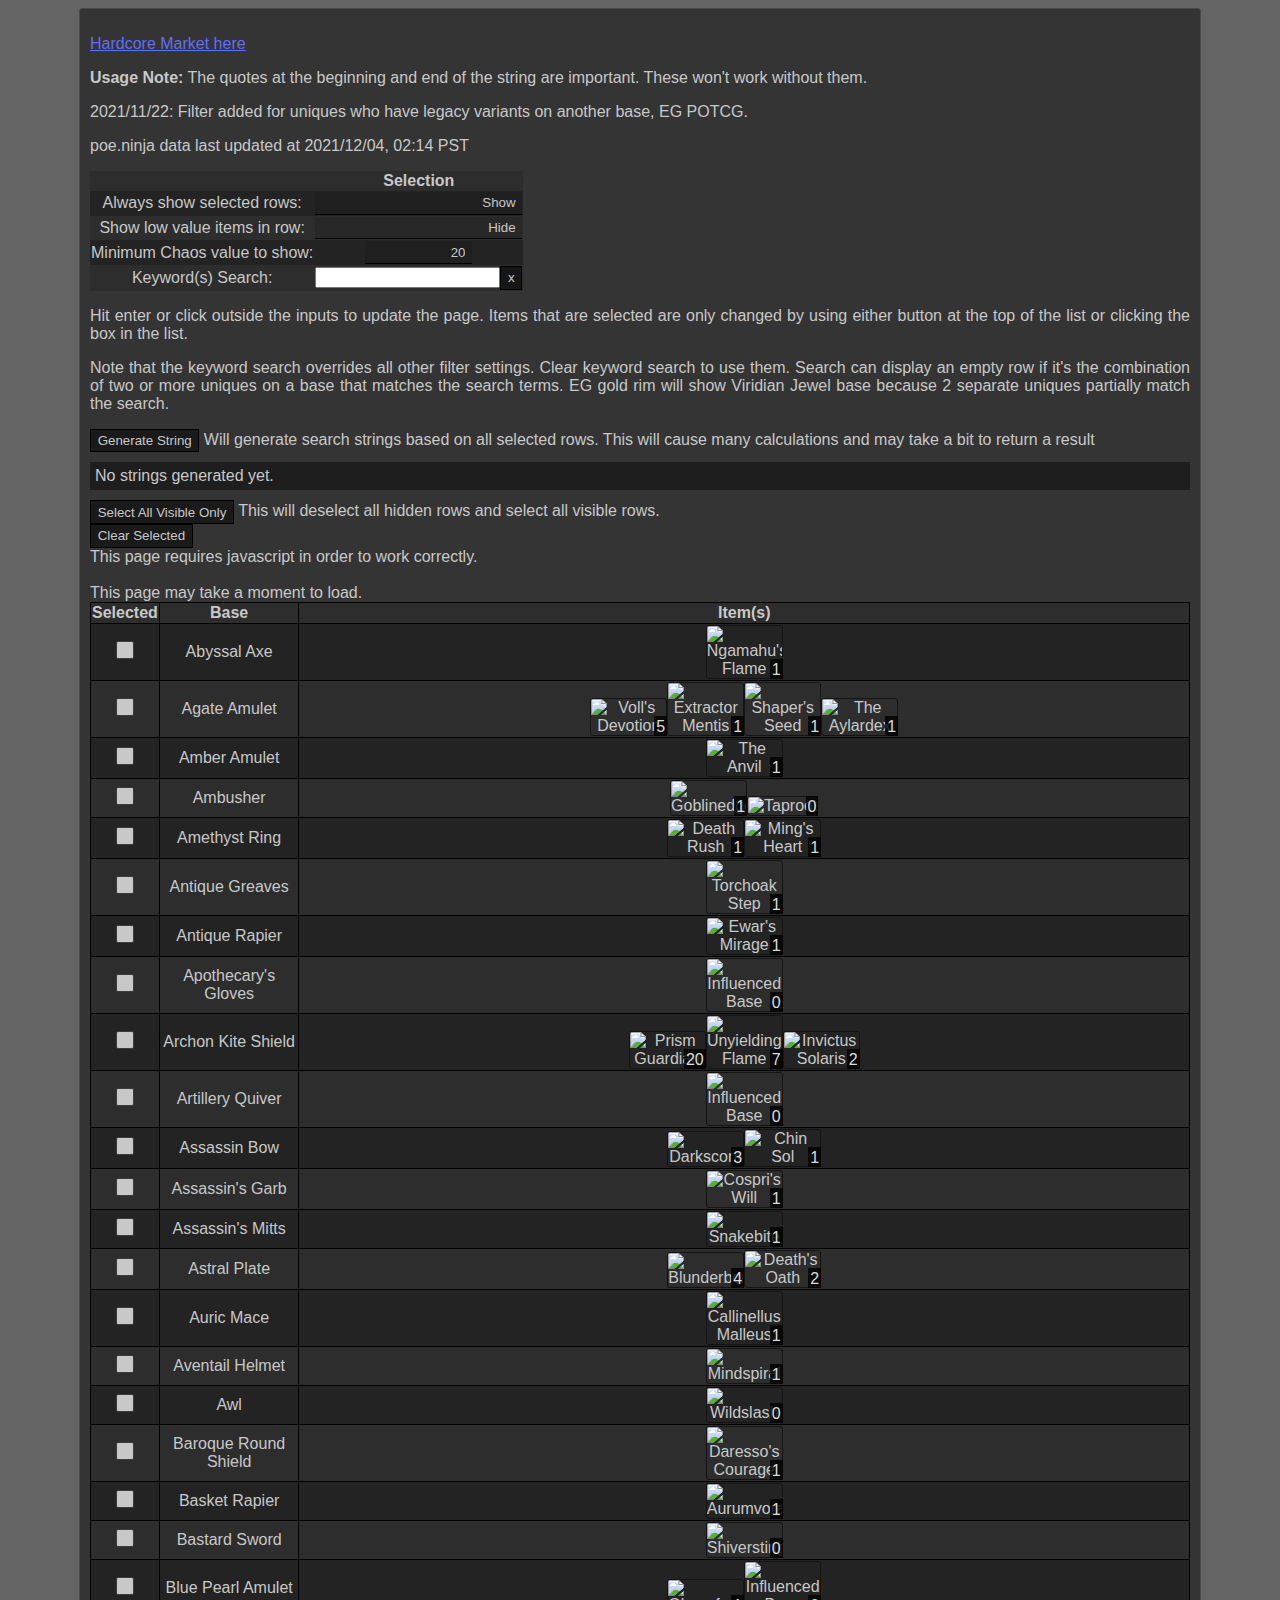
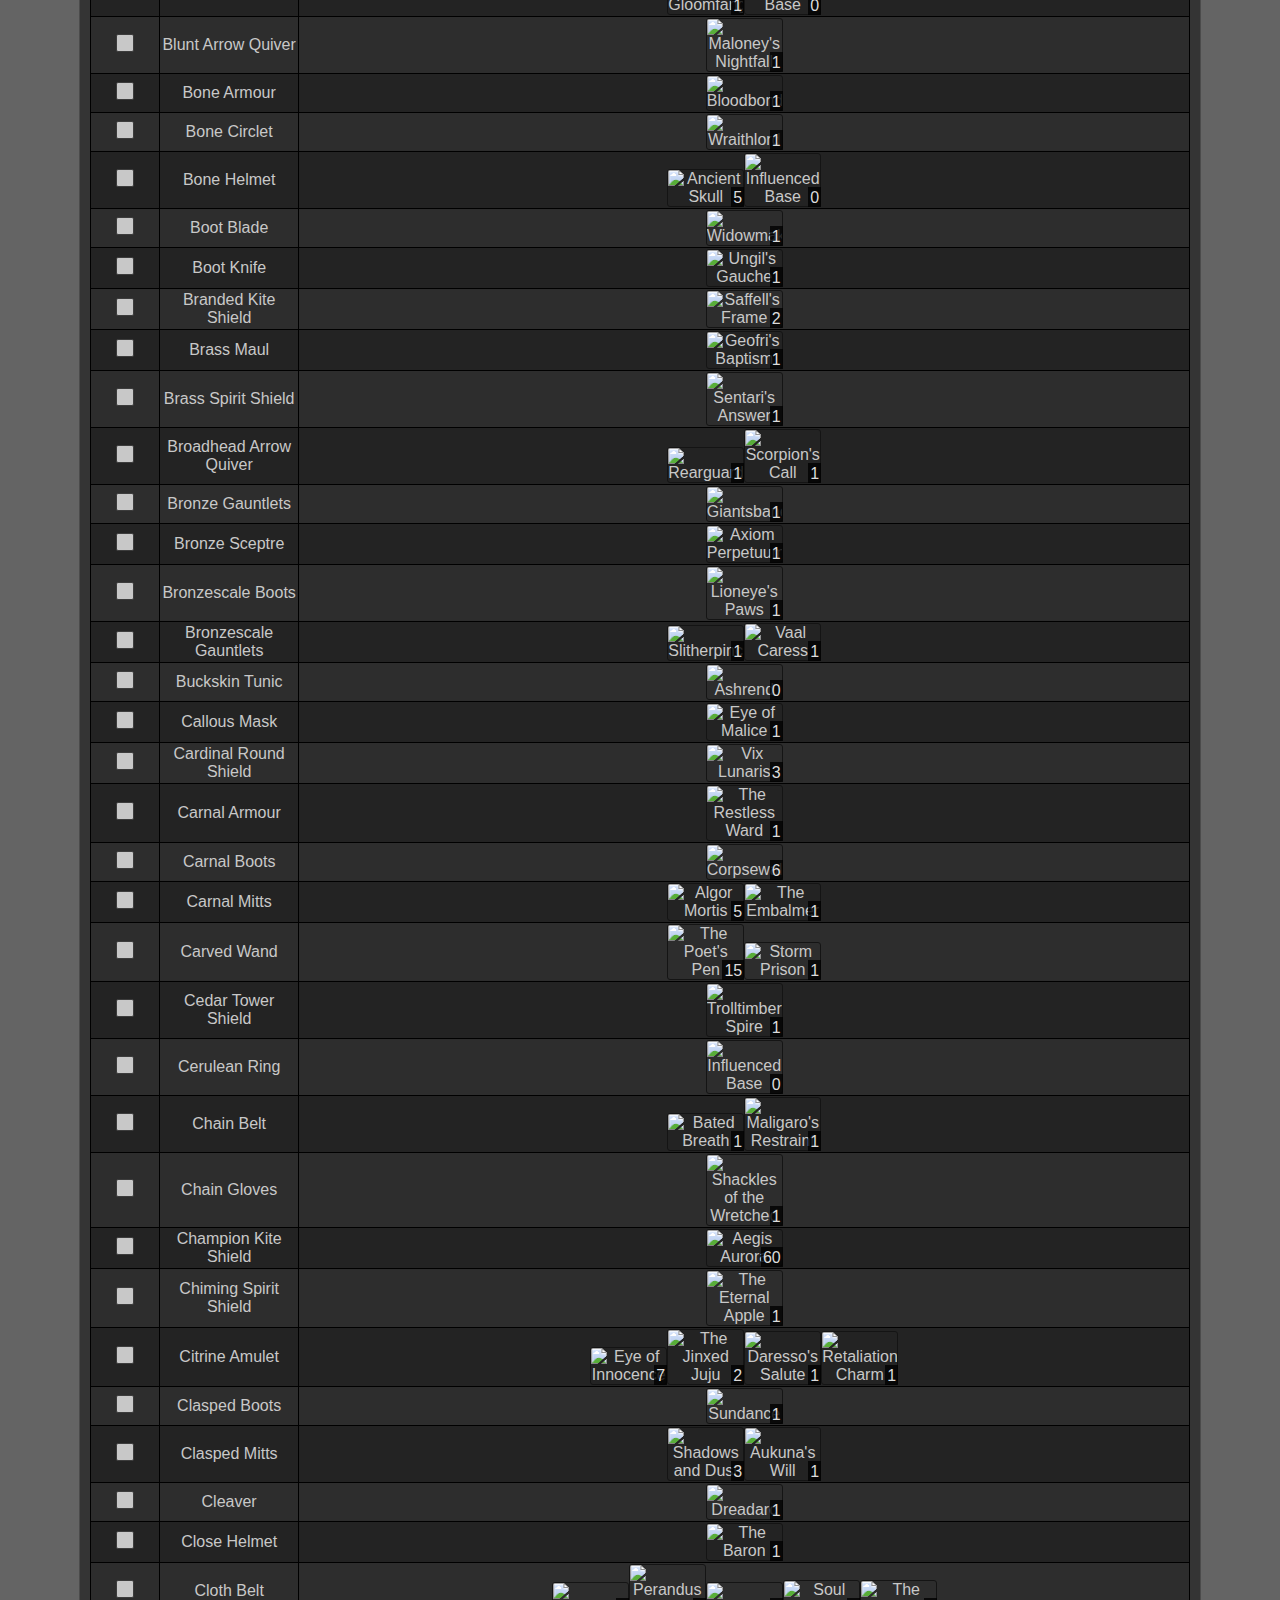
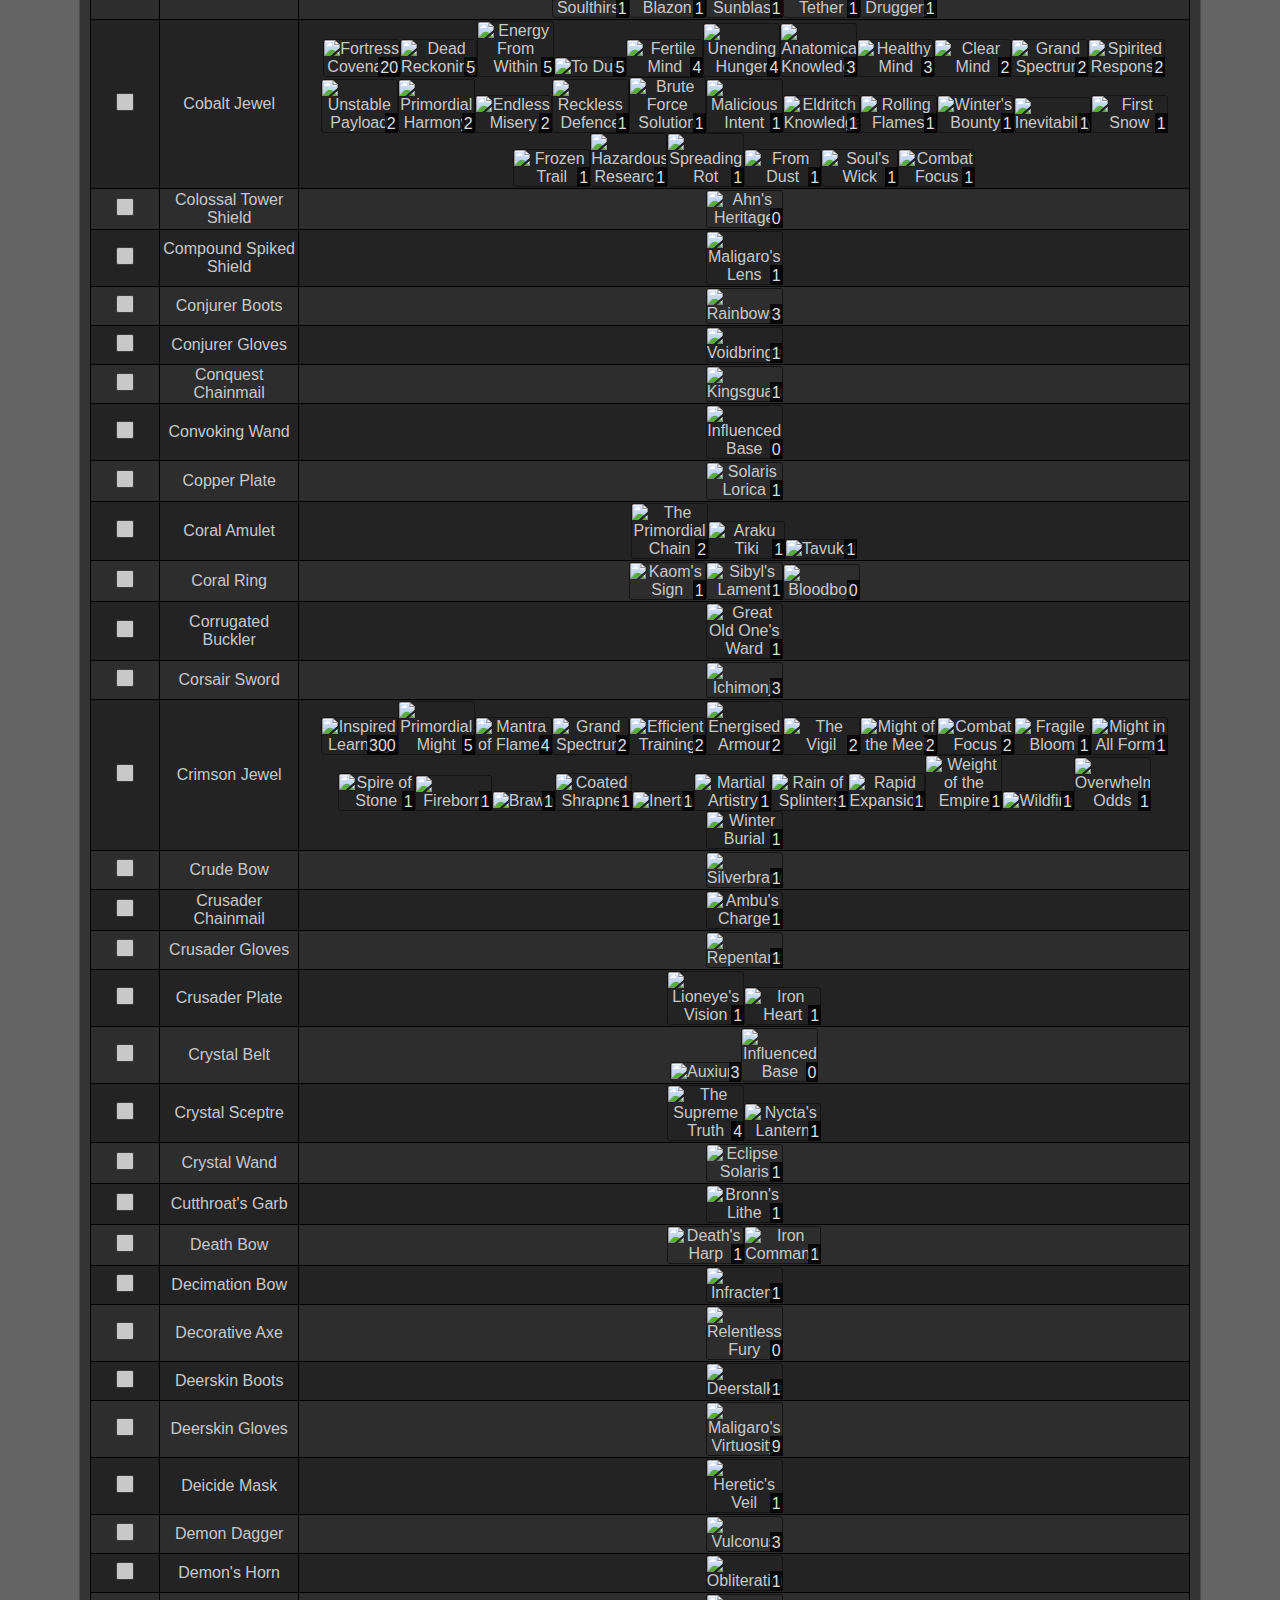
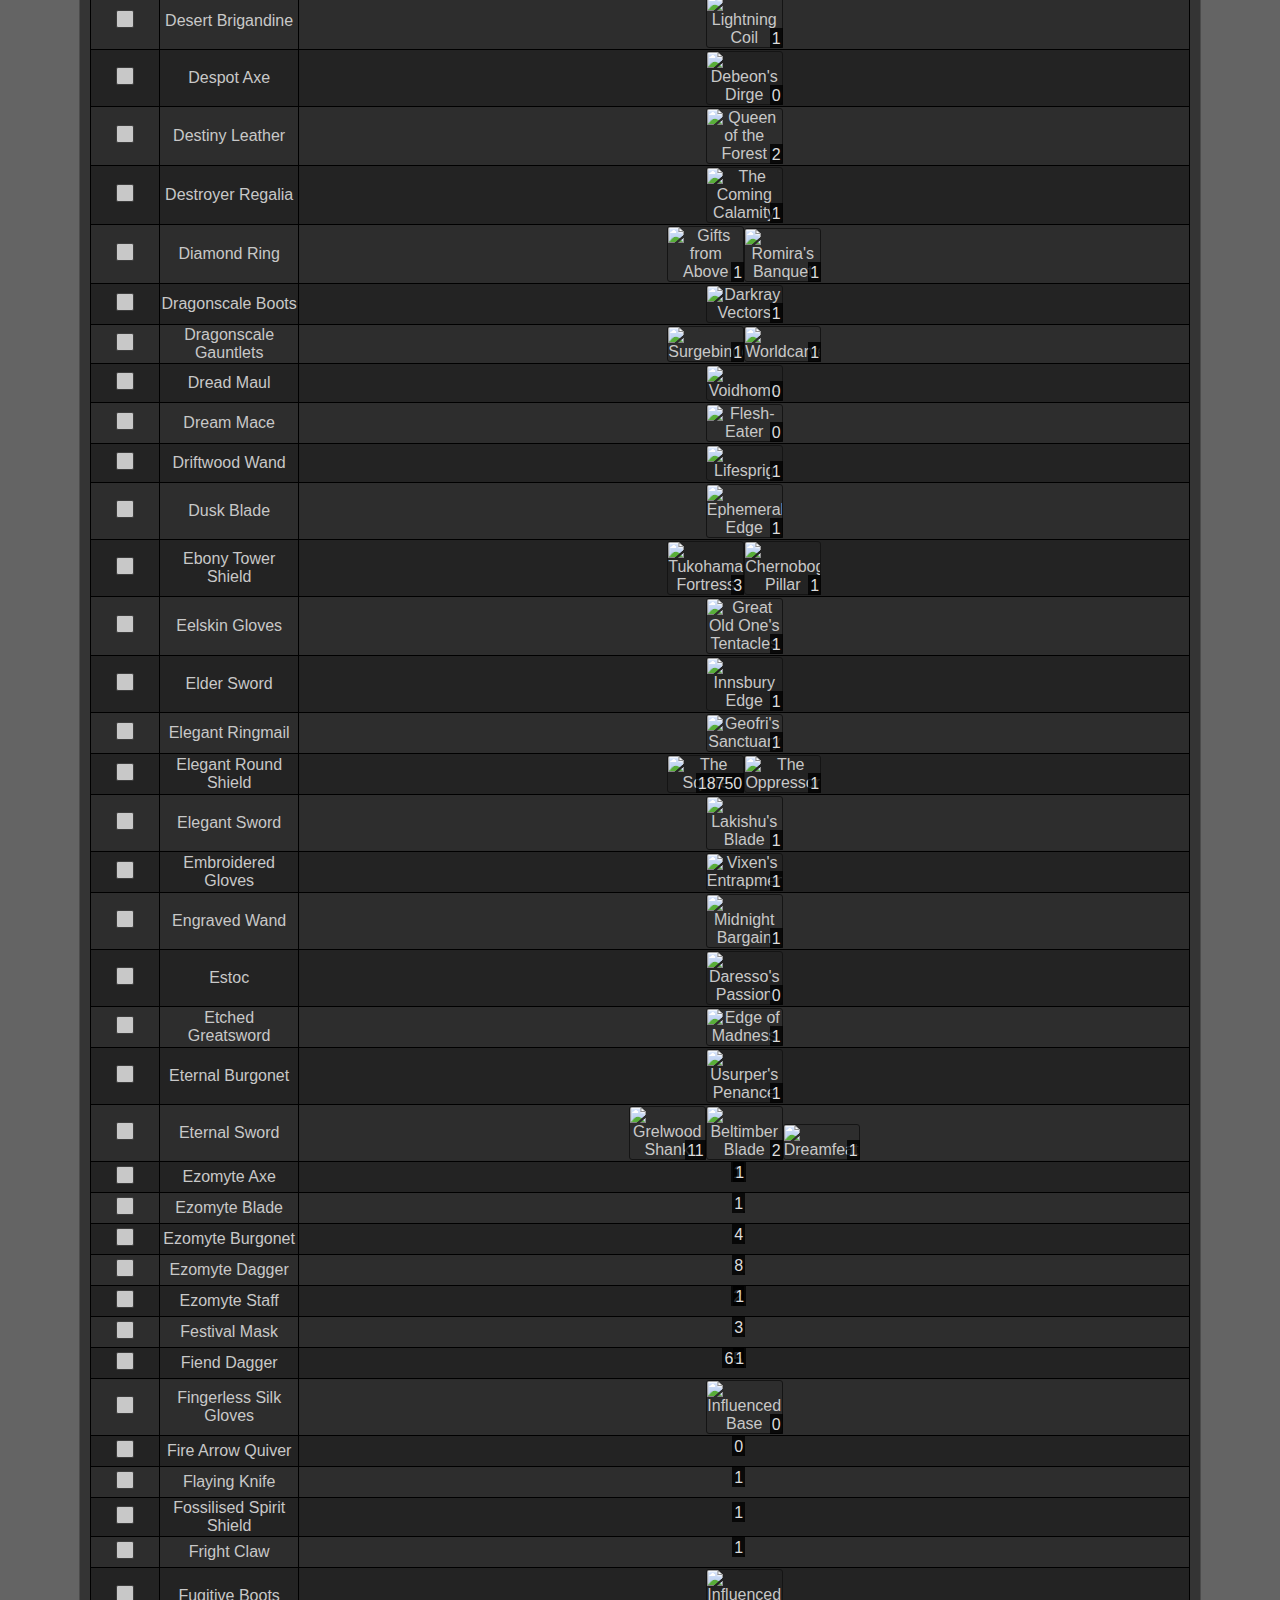
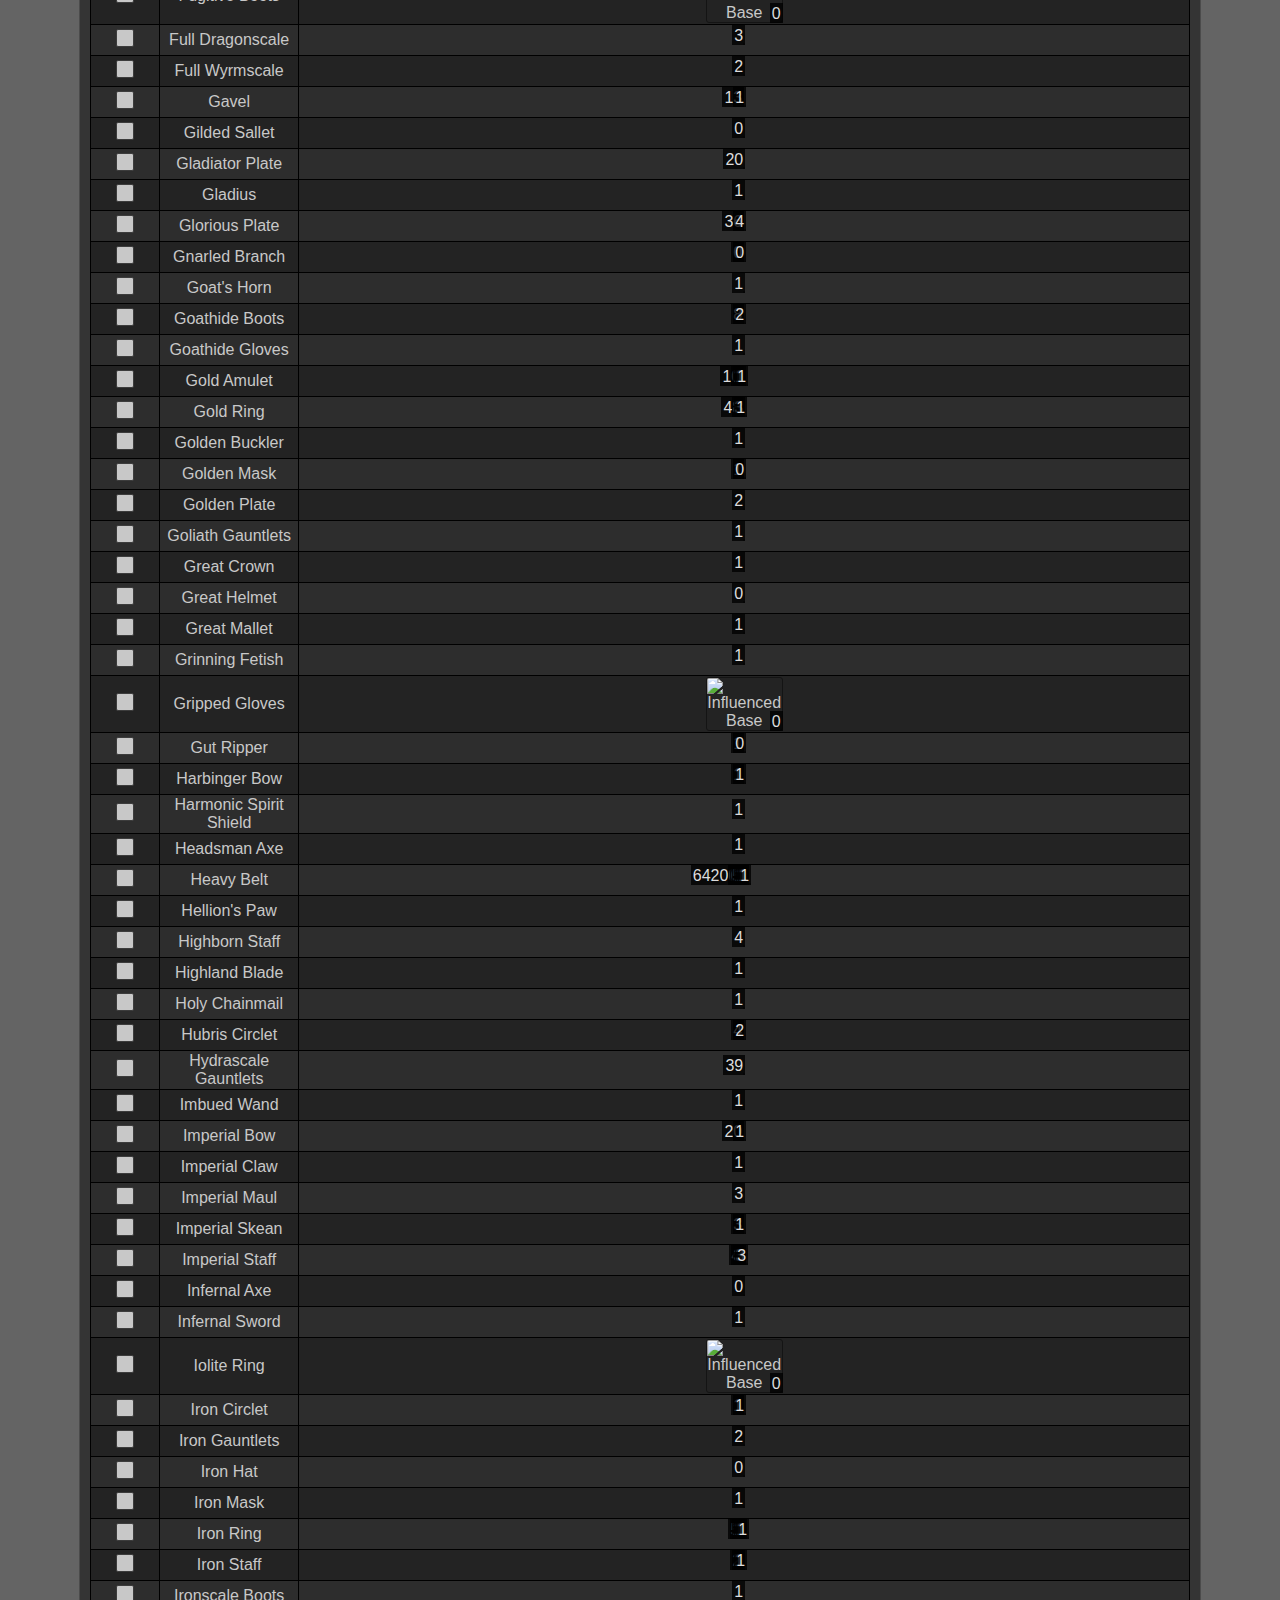
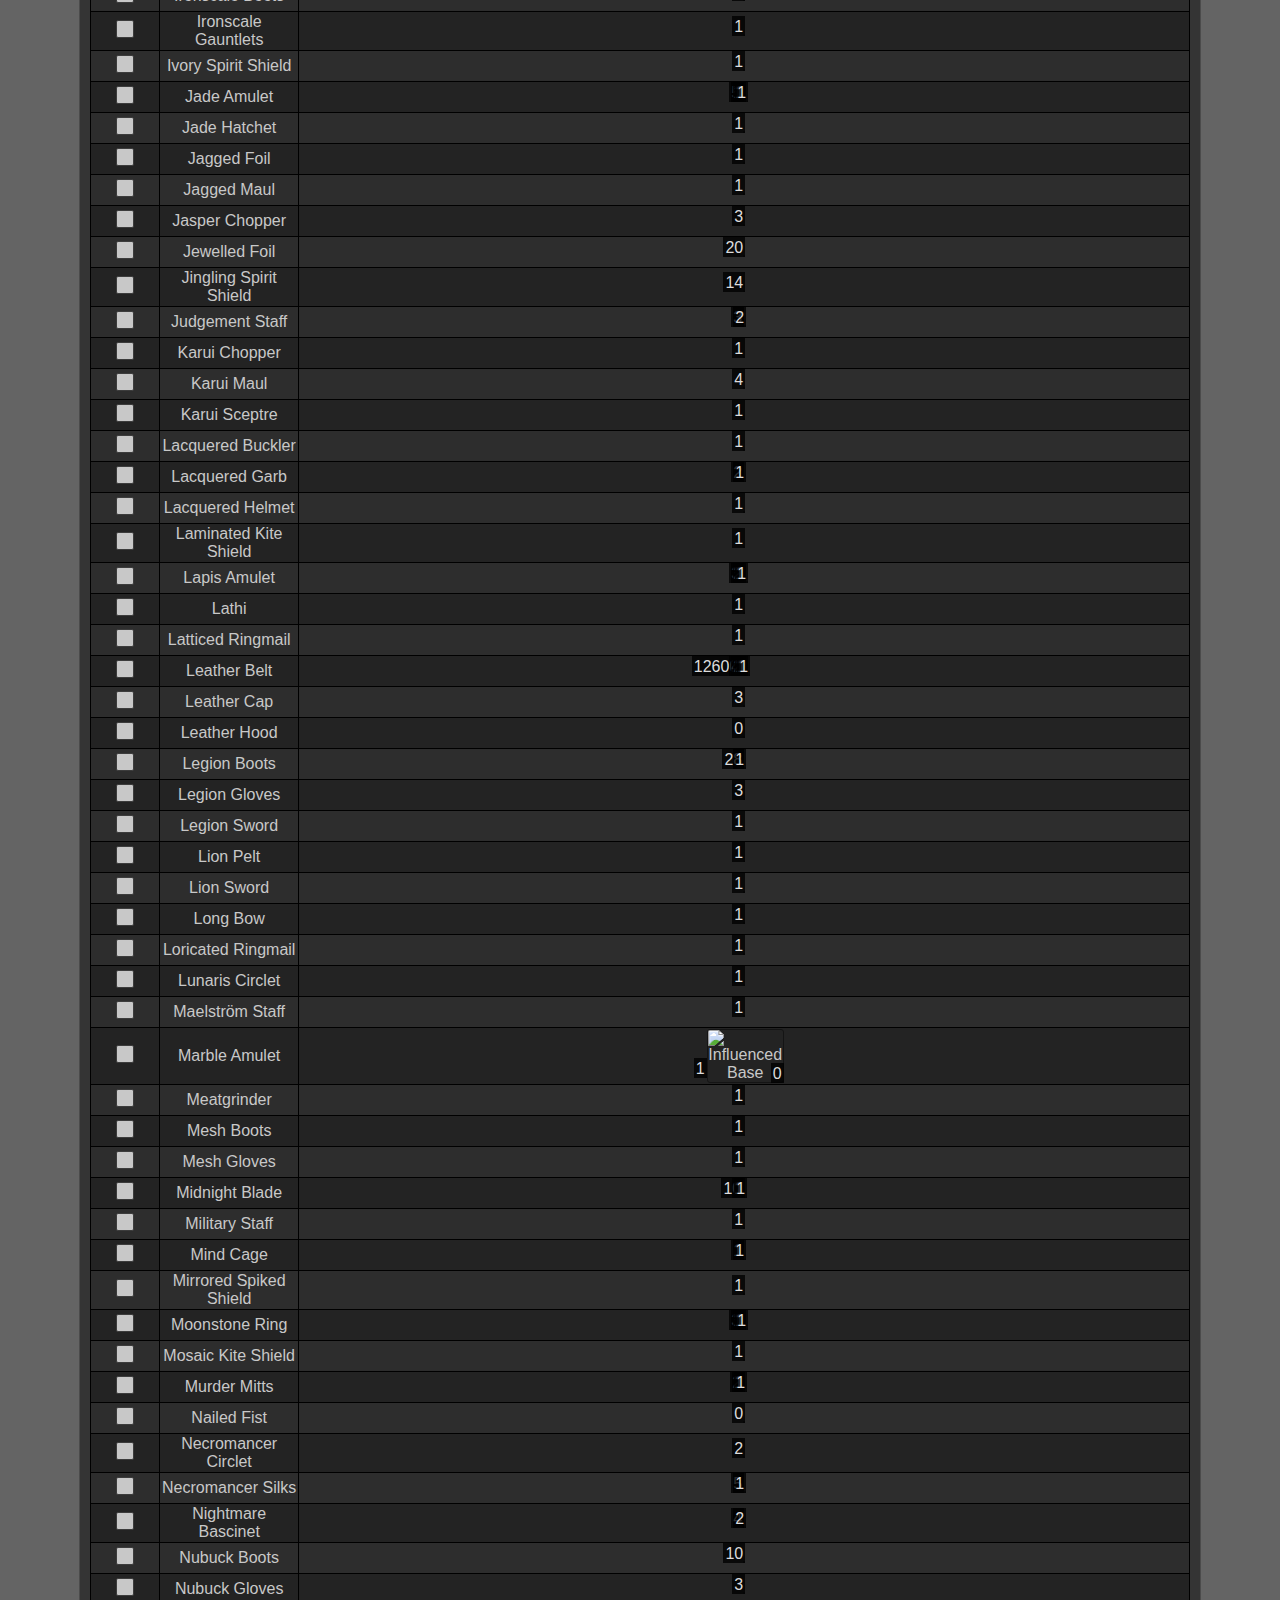
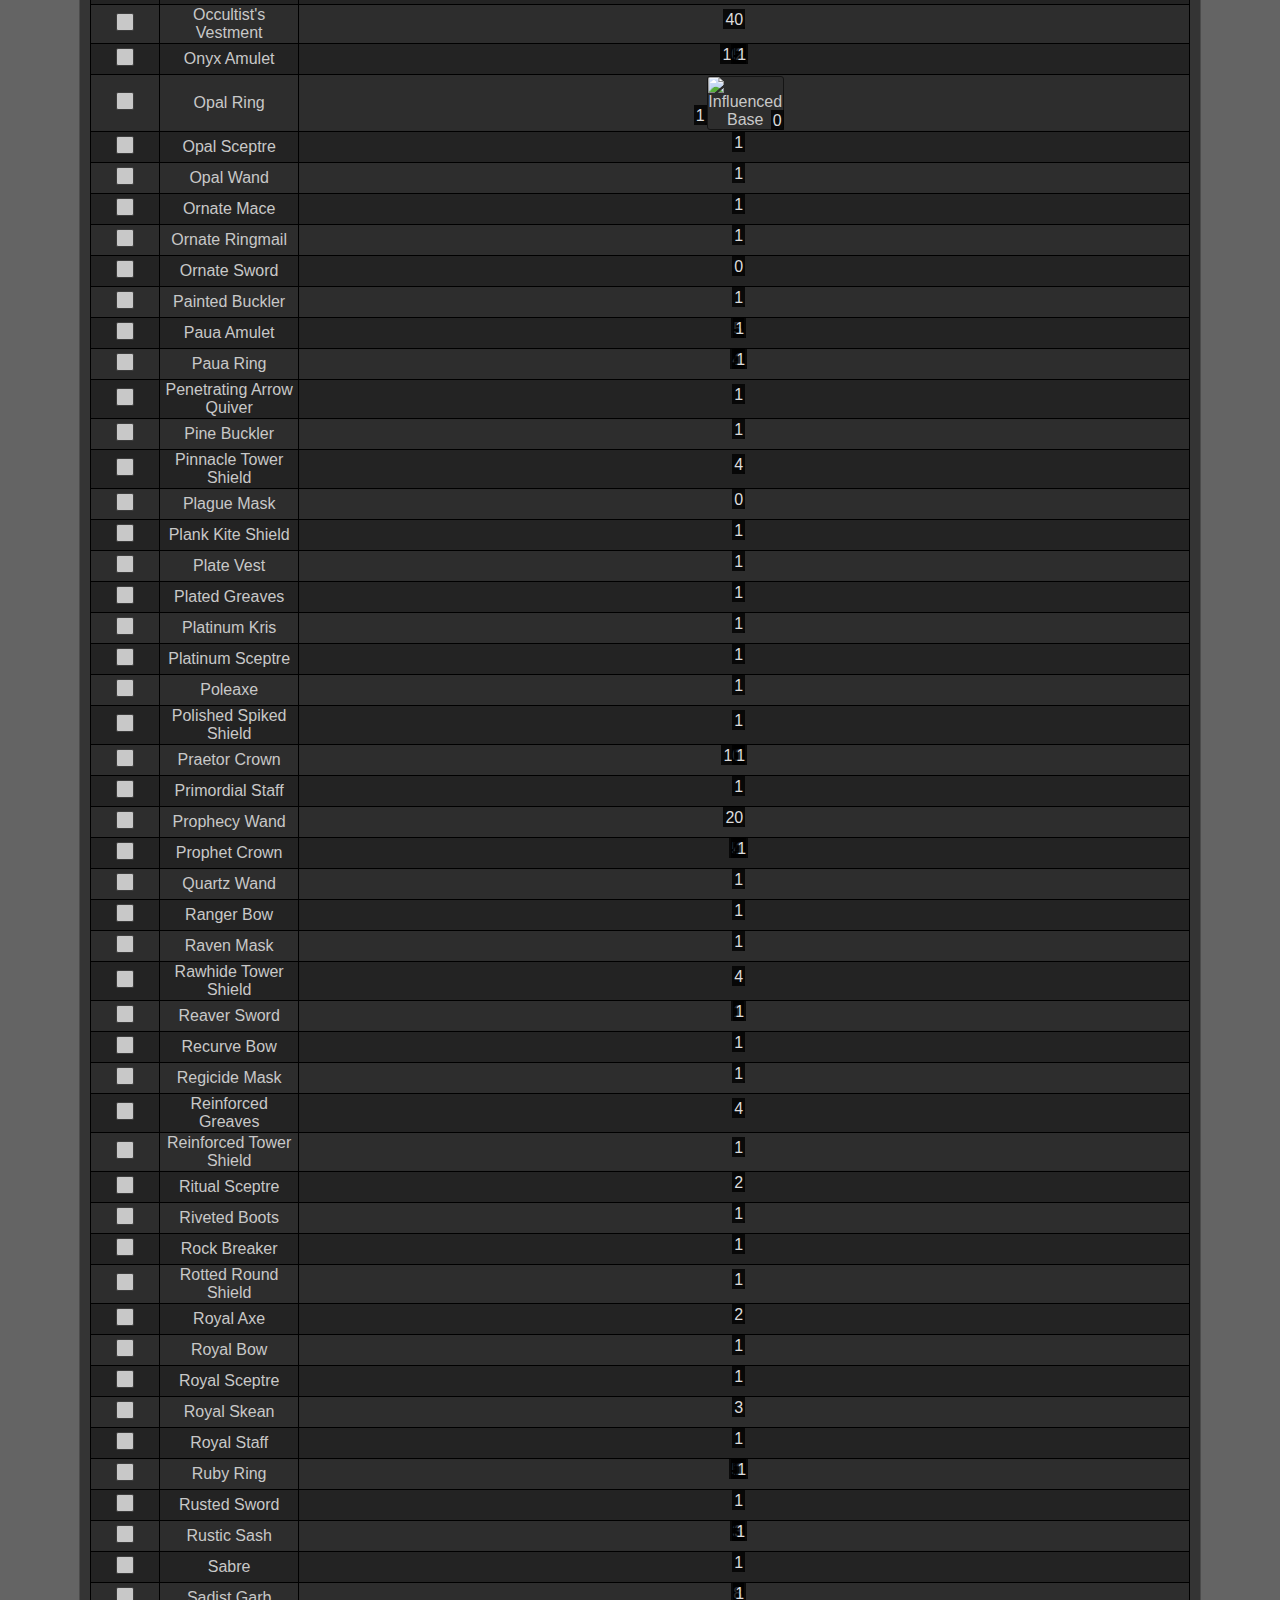
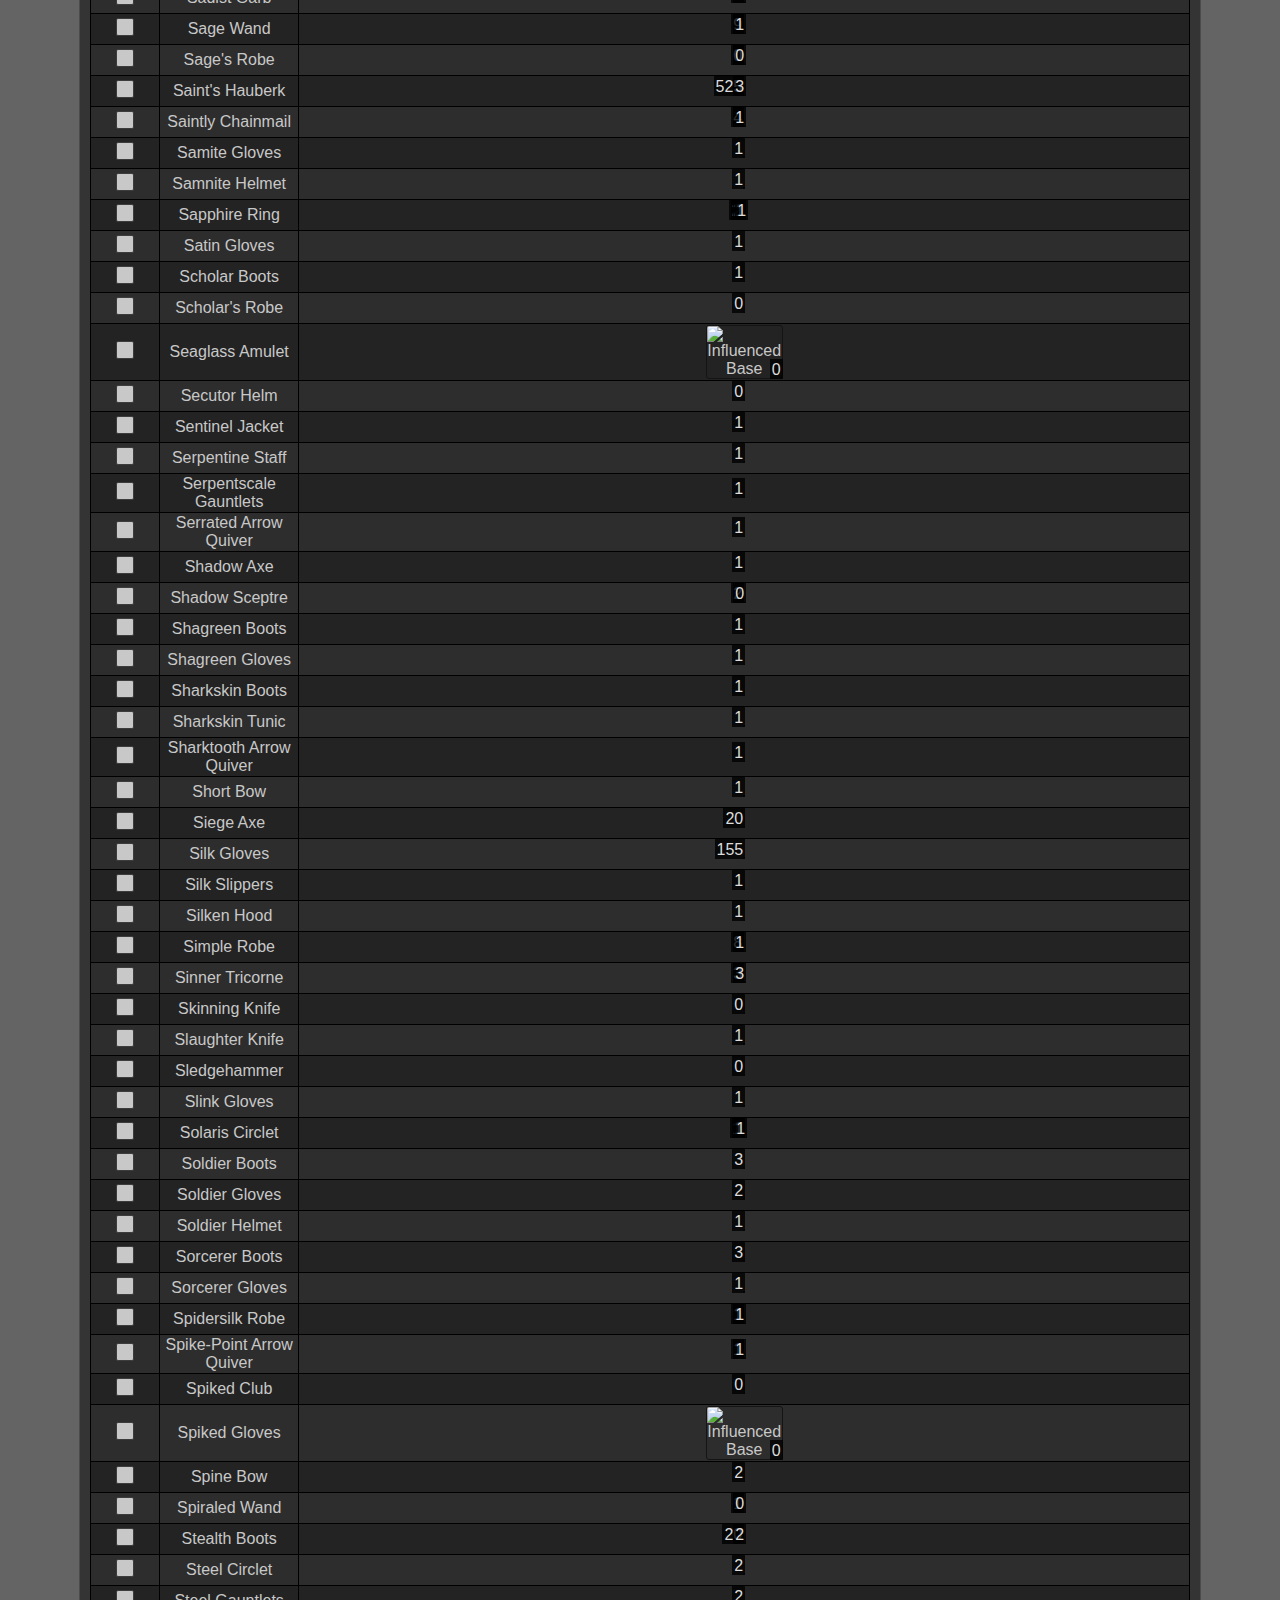
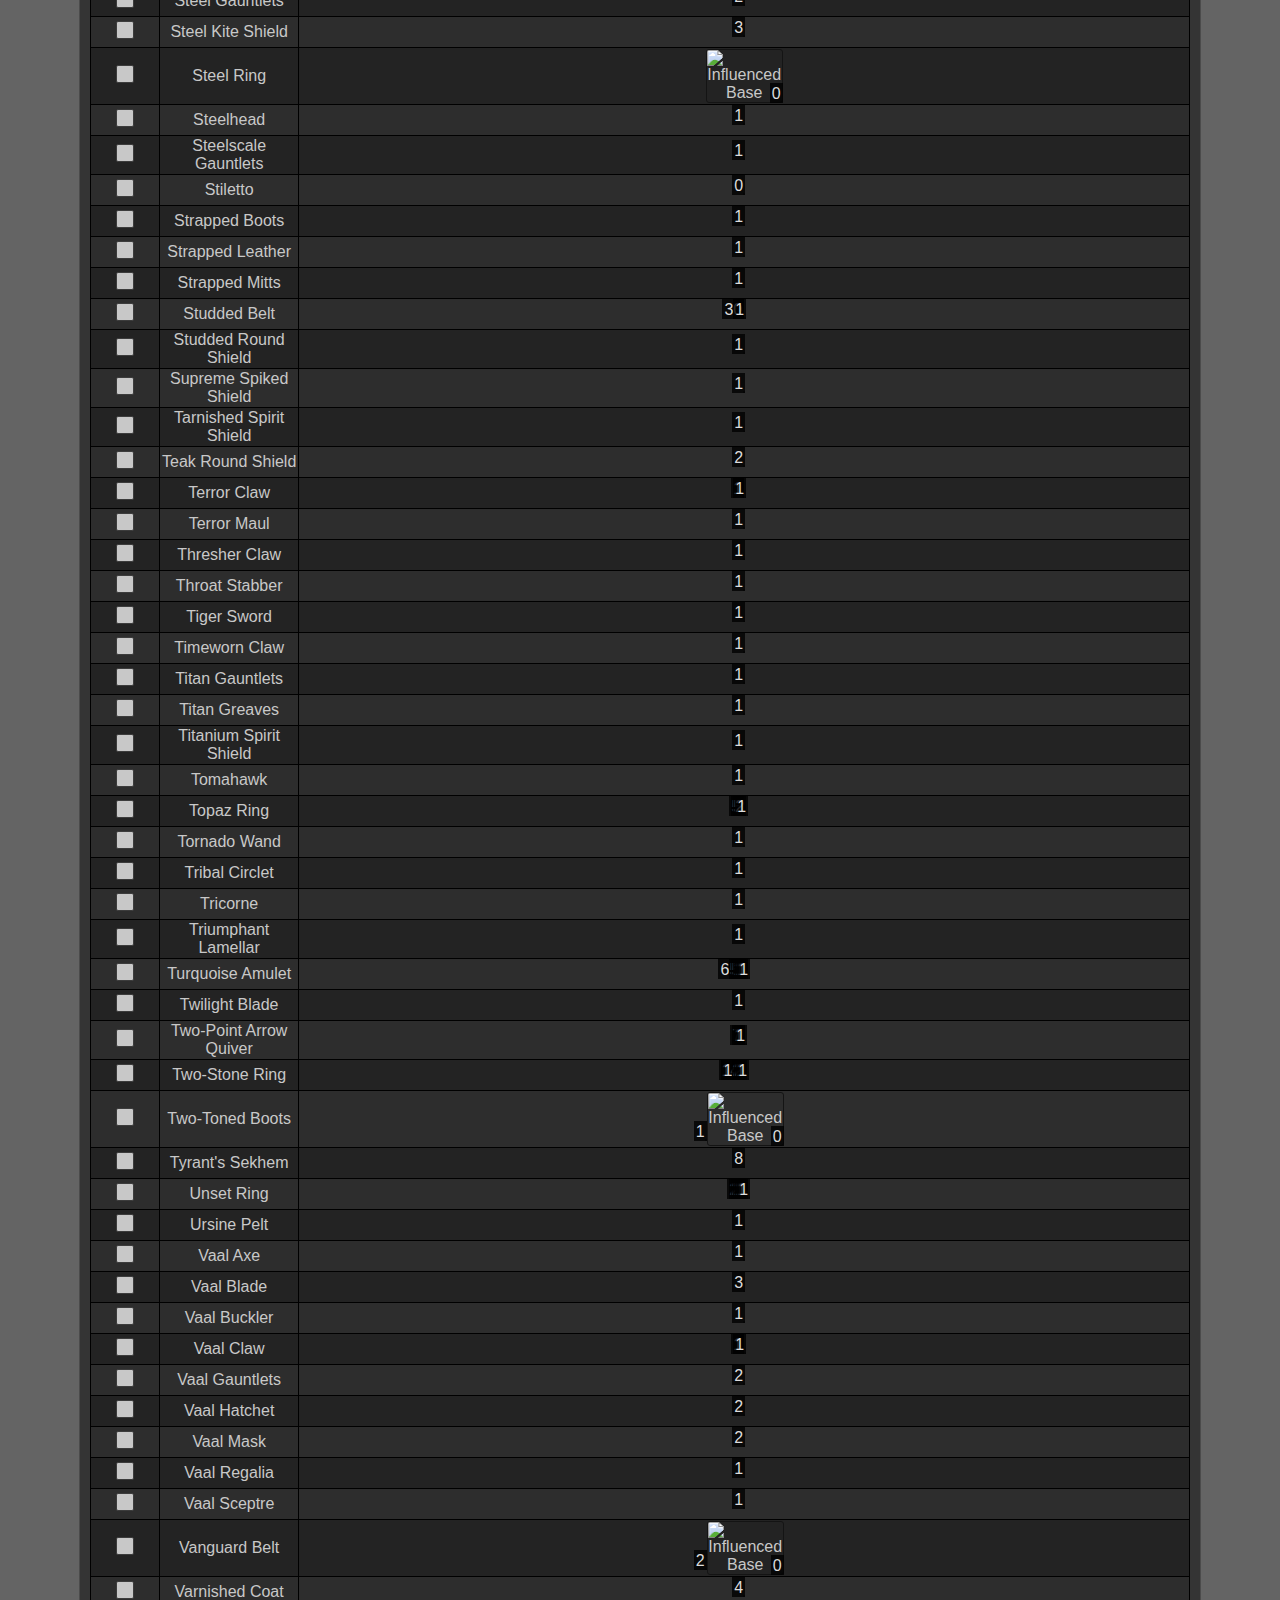
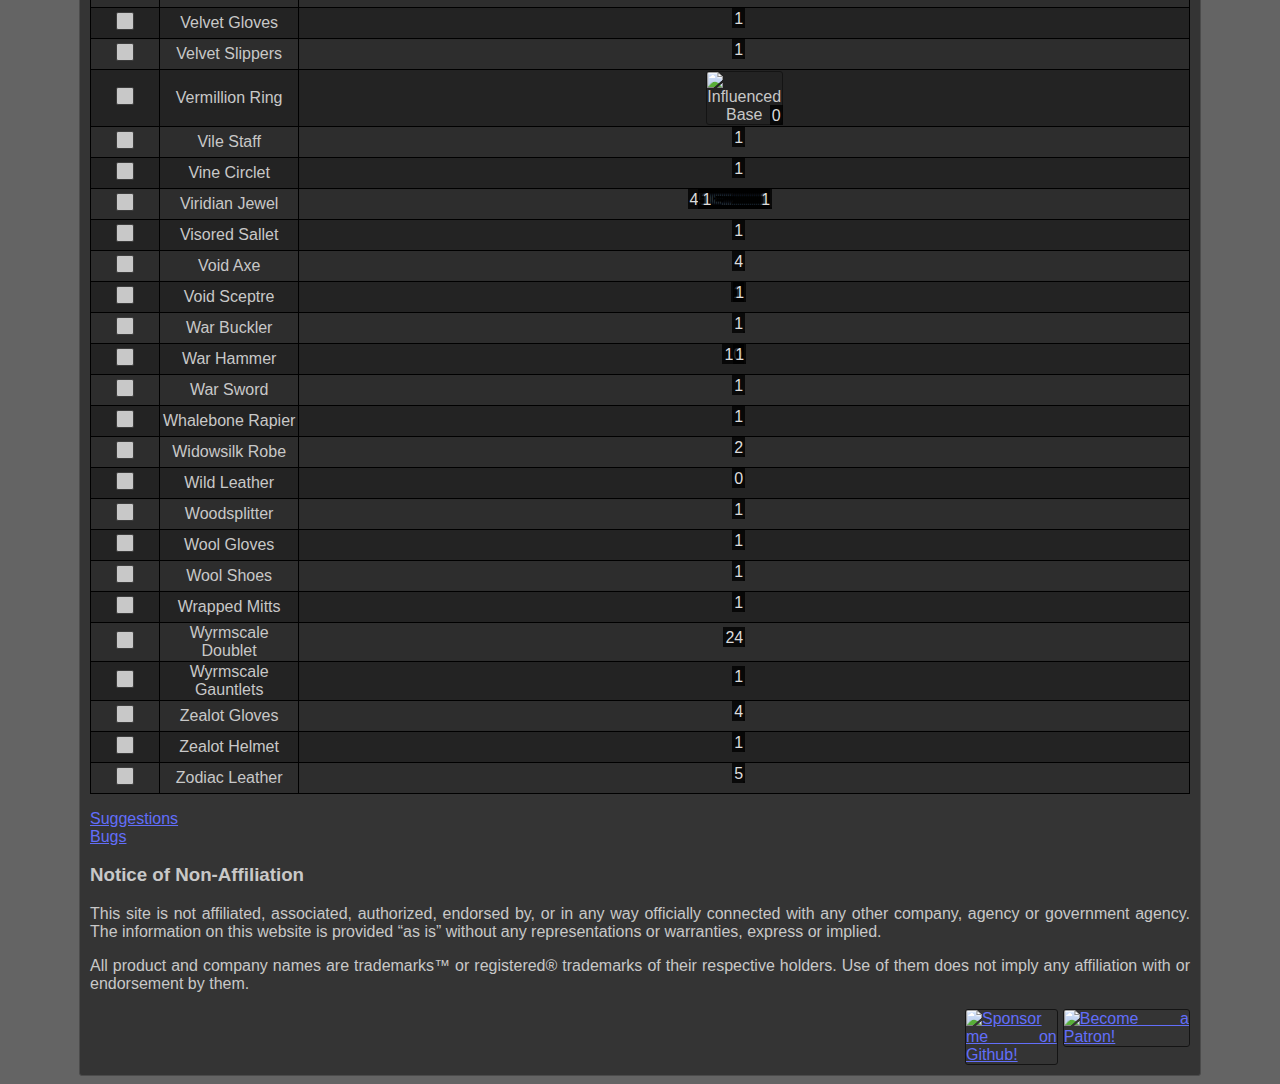
==== index.html @ 8ff8d654 "Market update. Pledge of Hands -> Atziri only" ====
<!DOCTYPE html><html lang=en><meta charset=utf-8><title>Softcore Gwennen Regex Generator</title><script src=https://cdn.jsdelivr.net/npm/brython@3.9.5/brython.min.js></script><script src=https://cdn.jsdelivr.net/npm/brython@3.9.5/brython_stdlib.js></script><link href=css/layout.css rel=stylesheet><link rel="shortcut icon"href=favicon.ico type=image/x-icon><meta content="PoE Gwennen regex generator."name=description><meta content="best videogames, free to play, free game, online games, fantasy games, PC games, PC gaming, Path of Exile"name=keywords><body onload=brython(1)><section class=main><script src=ngram_generated.py type=text/python></script><p id=otherversion><a href=/poe_gen_gwennen/index_hc.html target=_blank>Hardcore Market here</a><p><strong>Usage Note:</strong> The quotes at the beginning and end of the string are important. These won't work without them.<p>2021/11/22: Filter added for uniques who have legacy variants on another base, EG POTCG.<p id=time>poe.ninja data last updated at 2021/12/04, 02:14 PST<div id=show_hide><table><tr><th><th>Selection<tr><td class=right_text>Always show selected rows:<td><select class="save onehundred"id=always_show><option value=show>Show<option value=hide>Hide</select><tr><td class=right_text>Show low value items in row:<td><select class="save onehundred"id=hide_low_value><option value=hide>Hide<option value=show>Show</select><tr><td class=right_text>Minimum Chaos value to show:<td><input class=save id=chaos_filter min=0 step=1 type=number value=20><tr><td class=right_text>Keyword(s) Search:<td><input class=save id=keywords><button id=clear_keywords>x</button></table><p>Hit enter or click outside the inputs to update the page. Items that are selected are only changed by using either button at the top of the list or clicking the box in the list.<p>Note that the keyword search overrides all other filter settings. Clear keyword search to use them. Search can display an empty row if it's the combination of two or more uniques on a base that matches the search terms. EG gold rim will show Viridian Jewel base because 2 separate uniques partially match the search.<div><button id=generate>Generate String</button> Will generate search strings based on all selected rows. This will cause many calculations and may take a bit to return a result</div><div class="sec_div grind"id=generated_strings>No strings generated yet.</div><div><button id=select_visible>Select All Visible Only</button> This will deselect all hidden rows and select all visible rows.</div><button id=clear_selected>Clear Selected</button></div><div id=loading>This page requires javascript in order to work correctly. <br><br> This page may take a moment to load. <div id=prerendered></div></div><div id=regex_box></div><div id=items><table class="borders onehundred"><tr><th class=col_1>Selected<th class=col_2>Base<th>Item(s)<tr data-id="abyssal axe"data-search="abyssal axe, ngamahu's flame"data-value=1><td><input data-id="abyssal axe"class=save id=check-abyssal_axe type=checkbox><td>Abyssal Axe<td><div data-search="abyssal axe, ngamahu's flame"class=container data-value=1><img alt="Ngamahu's Flame"title="Ngamahu's Flame"class=item_icon loading=lazy src=https://web.poecdn.com/gen/image/WzI1LDE0LHsiZiI6IjJESXRlbXMvV2VhcG9ucy9Ud29IYW5kV2VhcG9ucy9Ud29IYW5kTWFjZXMvUmlyaVRlTmdhbWFodSIsInciOjIsImgiOjQsInNjYWxlIjoxfV0/55c2a170af/RiriTeNgamahu.png><div class=bottom-right>1</div></div><tr data-id="agate amulet"data-search="agate amulet, voll's devotion, extractor mentis, shaper's seed, the aylardex"data-value=5><td><input data-id="agate amulet"class=save id=check-agate_amulet type=checkbox><td>Agate Amulet<td><div data-search="agate amulet, voll's devotion"class=container data-value=5><img alt="Voll's Devotion"title="Voll's Devotion"class=item_icon loading=lazy src=https://web.poecdn.com/gen/image/WzI1LDE0LHsiZiI6IjJESXRlbXMvQW11bGV0cy9BZ2F0ZUFtdWxldFVuaXF1ZSIsInciOjEsImgiOjEsInNjYWxlIjoxfV0/a67e002c89/AgateAmuletUnique.png><div class=bottom-right>5</div></div><div data-search="agate amulet, extractor mentis"class=container data-value=1><img alt="Extractor Mentis"title="Extractor Mentis"class=item_icon loading=lazy src=https://web.poecdn.com/gen/image/WzI1LDE0LHsiZiI6IjJESXRlbXMvQW11bGV0cy9FeHRyYWN0b3JNZW50aXMiLCJ3IjoxLCJoIjoxLCJzY2FsZSI6MX1d/af5684bd74/ExtractorMentis.png><div class=bottom-right>1</div></div><div data-search="agate amulet, shaper's seed"class=container data-value=1><img alt="Shaper's Seed"title="Shaper's Seed"class=item_icon loading=lazy src=https://web.poecdn.com/gen/image/WzI1LDE0LHsiZiI6IjJESXRlbXMvQW11bGV0cy9TaGFwZXJzU2VlZCIsInciOjEsImgiOjEsInNjYWxlIjoxfV0/99265d5594/ShapersSeed.png><div class=bottom-right>1</div></div><div data-search="agate amulet, the aylardex"class=container data-value=1><img alt="The Aylardex"title="The Aylardex"class=item_icon loading=lazy src=https://web.poecdn.com/gen/image/WzI1LDE0LHsiZiI6IjJESXRlbXMvQW11bGV0cy9YZWRyYWx5YXMiLCJ3IjoxLCJoIjoxLCJzY2FsZSI6MX1d/d9ae7f380f/Xedralyas.png><div class=bottom-right>1</div></div><tr data-id="amber amulet"data-search="amber amulet, the anvil"data-value=1><td><input data-id="amber amulet"class=save id=check-amber_amulet type=checkbox><td>Amber Amulet<td><div data-search="amber amulet, the anvil"class=container data-value=1><img alt="The Anvil"title="The Anvil"class=item_icon loading=lazy src=https://web.poecdn.com/gen/image/WzI1LDE0LHsiZiI6IjJESXRlbXMvQW11bGV0cy9BbnZpbCIsInciOjEsImgiOjEsInNjYWxlIjoxfV0/8d05280077/Anvil.png><div class=bottom-right>1</div></div><tr data-search="ambusher, goblinedge, taproot"data-id=ambusher data-value=1><td><input class=save data-id=ambusher id=check-ambusher type=checkbox><td>Ambusher<td><div data-search="ambusher, goblinedge"class=container data-value=1><img alt=Goblinedge class=item_icon loading=lazy src=https://web.poecdn.com/gen/image/WzI1LDE0LHsiZiI6IjJESXRlbXMvV2VhcG9ucy9PbmVIYW5kV2VhcG9ucy9EYWdnZXJzL0dvYmxpbkVkZ2UiLCJ3IjoxLCJoIjozLCJzY2FsZSI6MX1d/61d1382d07/GoblinEdge.png title=Goblinedge><div class=bottom-right>1</div></div><div data-search="ambusher, taproot"class=container data-value=0><img alt=Taproot class=item_icon loading=lazy src=https://web.poecdn.com/gen/image/WzI1LDE0LHsiZiI6IjJESXRlbXMvV2VhcG9ucy9PbmVIYW5kV2VhcG9ucy9EYWdnZXJzL01hcnJvd0dhc2hlciIsInciOjEsImgiOjMsInNjYWxlIjoxfV0/22be181636/MarrowGasher.png title=Taproot><div class=bottom-right>0</div></div><tr data-id="amethyst ring"data-search="amethyst ring, death rush, ming's heart"data-value=1><td><input data-id="amethyst ring"class=save id=check-amethyst_ring type=checkbox><td>Amethyst Ring<td><div data-search="amethyst ring, death rush"class=container data-value=1><img alt="Death Rush"title="Death Rush"class=item_icon loading=lazy src=https://web.poecdn.com/gen/image/WzI1LDE0LHsiZiI6IjJESXRlbXMvUmluZ3MvQW1ldGh5c3RSaW5nVW5pcXVlIiwidyI6MSwiaCI6MSwic2NhbGUiOjF9XQ/1ade97e0ac/AmethystRingUnique.png><div class=bottom-right>1</div></div><div data-search="amethyst ring, ming's heart"class=container data-value=1><img alt="Ming's Heart"title="Ming's Heart"class=item_icon loading=lazy src=https://web.poecdn.com/gen/image/WzI1LDE0LHsiZiI6IjJESXRlbXMvUmluZ3MvTWluZ3NIZWFydCIsInciOjEsImgiOjEsInNjYWxlIjoxfV0/7395d98bba/MingsHeart.png><div class=bottom-right>1</div></div><tr data-id="antique greaves"data-search="antique greaves, torchoak step"data-value=1><td><input data-id="antique greaves"class=save id=check-antique_greaves type=checkbox><td>Antique Greaves<td><div data-search="antique greaves, torchoak step"class=container data-value=1><img alt="Torchoak Step"title="Torchoak Step"class=item_icon loading=lazy src=https://web.poecdn.com/gen/image/WzI1LDE0LHsiZiI6IjJESXRlbXMvQXJtb3Vycy9Cb290cy84NTQ4MyIsInciOjIsImgiOjIsInNjYWxlIjoxfV0/5d406f4285/85483.png><div class=bottom-right>1</div></div><tr data-id="antique rapier"data-search="antique rapier, ewar's mirage"data-value=1><td><input data-id="antique rapier"class=save id=check-antique_rapier type=checkbox><td>Antique Rapier<td><div data-search="antique rapier, ewar's mirage"class=container data-value=1><img alt="Ewar's Mirage"title="Ewar's Mirage"class=item_icon loading=lazy src=https://web.poecdn.com/gen/image/WzI1LDE0LHsiZiI6IjJESXRlbXMvV2VhcG9ucy9PbmVIYW5kV2VhcG9ucy9SYXBpZXJzL0V3YXJzTWlyYWdlIiwidyI6MSwiaCI6NCwic2NhbGUiOjF9XQ/c7b916c7f4/EwarsMirage.png><div class=bottom-right>1</div></div><tr data-id="apothecary's gloves"data-search="apothecary's gloves, influenced base"data-value=0><td><input data-id="apothecary's gloves"class=save id=check-apothecary's_gloves type=checkbox><td>Apothecary's Gloves<td><div data-search="apothecary's gloves, influenced base"class=container data-value=0><img alt="Influenced Base"title="Influenced Base"class=item_icon loading=lazy src=img/influenced_base.png><div class=bottom-right>0</div></div><tr data-id="archon kite shield"data-search="archon kite shield, prism guardian, unyielding flame, invictus solaris"data-value=20><td><input data-id="archon kite shield"class=save id=check-archon_kite_shield type=checkbox><td>Archon Kite Shield<td><div data-search="archon kite shield, prism guardian"class=container data-value=20><img alt="Prism Guardian"title="Prism Guardian"class=item_icon loading=lazy src=https://web.poecdn.com/gen/image/WzI1LDE0LHsiZiI6IjJESXRlbXMvQXJtb3Vycy9TaGllbGRzL1RoZUNvcnVuZHVtIiwidyI6MiwiaCI6Mywic2NhbGUiOjF9XQ/f9ca50a663/TheCorundum.png><div class=bottom-right>20</div></div><div data-search="archon kite shield, unyielding flame"class=container data-value=7><img alt="Unyielding Flame"title="Unyielding Flame"class=item_icon loading=lazy src=https://web.poecdn.com/gen/image/WzI1LDE0LHsiZiI6IjJESXRlbXMvQXJtb3Vycy9TaGllbGRzL0RhbW5hdGlvQWV0ZXJuYSIsInciOjIsImgiOjMsInNjYWxlIjoxfV0/755ec1c5d8/DamnatioAeterna.png><div class=bottom-right>7</div></div><div data-search="archon kite shield, invictus solaris"class=container data-value=2><img alt="Invictus Solaris"title="Invictus Solaris"class=item_icon loading=lazy src=https://web.poecdn.com/gen/image/WzI1LDE0LHsiZiI6IjJESXRlbXMvQXJtb3Vycy9TaGllbGRzL0ludmljdHVzIiwidyI6MiwiaCI6Mywic2NhbGUiOjF9XQ/98194c56fe/Invictus.png><div class=bottom-right>2</div></div><tr data-id="artillery quiver"data-search="artillery quiver, influenced base"data-value=0><td><input data-id="artillery quiver"class=save id=check-artillery_quiver type=checkbox><td>Artillery Quiver<td><div data-search="artillery quiver, influenced base"class=container data-value=0><img alt="Influenced Base"title="Influenced Base"class=item_icon loading=lazy src=img/influenced_base.png><div class=bottom-right>0</div></div><tr data-id="assassin bow"data-search="assassin bow, darkscorn, chin sol"data-value=3><td><input data-id="assassin bow"class=save id=check-assassin_bow type=checkbox><td>Assassin Bow<td><div data-search="assassin bow, darkscorn"class=container data-value=3><img alt=Darkscorn class=item_icon loading=lazy src=https://web.poecdn.com/gen/image/WzI1LDE0LHsiZiI6IjJESXRlbXMvV2VhcG9ucy9Ud29IYW5kV2VhcG9ucy9Cb3dzL0RhcmtzY29ybiIsInciOjIsImgiOjQsInNjYWxlIjoxfV0/5145b7feef/Darkscorn.png title=Darkscorn><div class=bottom-right>3</div></div><div data-search="assassin bow, chin sol"class=container data-value=1><img alt="Chin Sol"title="Chin Sol"class=item_icon loading=lazy src=https://web.poecdn.com/gen/image/WzI1LDE0LHsiZiI6IjJESXRlbXMvV2VhcG9ucy9Ud29IYW5kV2VhcG9ucy9Cb3dzL0JvdzV1bmlxdWUiLCJ3IjoyLCJoIjo0LCJzY2FsZSI6MX1d/199f28ea8d/Bow5unique.png><div class=bottom-right>1</div></div><tr data-id="assassin's garb"data-search="assassin's garb, cospri's will"data-value=1><td><input data-id="assassin's garb"class=save id=check-assassin's_garb type=checkbox><td>Assassin's Garb<td><div data-search="assassin's garb, cospri's will"class=container data-value=1><img alt="Cospri's Will"title="Cospri's Will"class=item_icon loading=lazy src=https://web.poecdn.com/gen/image/WzI1LDE0LHsiZiI6IjJESXRlbXMvQXJtb3Vycy9Cb2R5QXJtb3Vycy9Db3NwcmlzV2lsbCIsInciOjIsImgiOjMsInNjYWxlIjoxfV0/e7801b1322/CosprisWill.png><div class=bottom-right>1</div></div><tr data-id="assassin's mitts"data-search="assassin's mitts, snakebite"data-value=1><td><input data-id="assassin's mitts"class=save id=check-assassin's_mitts type=checkbox><td>Assassin's Mitts<td><div data-search="assassin's mitts, snakebite"class=container data-value=1><img alt=Snakebite class=item_icon loading=lazy src=https://web.poecdn.com/gen/image/WzI1LDE0LHsiZiI6IjJESXRlbXMvQXJtb3Vycy9HbG92ZXMvZnJlbnp5Z2xvdmVzIiwidyI6MiwiaCI6Miwic2NhbGUiOjF9XQ/2d25853f41/frenzygloves.png title=Snakebite><div class=bottom-right>1</div></div><tr data-id="astral plate"data-search="astral plate, blunderbore, death's oath"data-value=4><td><input data-id="astral plate"class=save id=check-astral_plate type=checkbox><td>Astral Plate<td><div data-search="astral plate, blunderbore"class=container data-value=4><img alt=Blunderbore class=item_icon loading=lazy src=https://web.poecdn.com/gen/image/WzI1LDE0LHsiZiI6IjJESXRlbXMvQXJtb3Vycy9Cb2R5QXJtb3Vycy9CbHVuZGVyYm9yZSIsInciOjIsImgiOjMsInNjYWxlIjoxfV0/4b34ebf3fe/Blunderbore.png title=Blunderbore><div class=bottom-right>4</div></div><div data-search="astral plate, death's oath"class=container data-value=2><img alt="Death's Oath"title="Death's Oath"class=item_icon loading=lazy src=https://web.poecdn.com/gen/image/WzI1LDE0LHsiZiI6IjJESXRlbXMvQXJtb3Vycy9Cb2R5QXJtb3Vycy9EZWF0aHNvYXRoIiwidyI6MiwiaCI6Mywic2NhbGUiOjF9XQ/f81375e335/Deathsoath.png><div class=bottom-right>2</div></div><tr data-id="auric mace"data-search="auric mace, callinellus malleus"data-value=1><td><input data-id="auric mace"class=save id=check-auric_mace type=checkbox><td>Auric Mace<td><div data-search="auric mace, callinellus malleus"class=container data-value=1><img alt="Callinellus Malleus"title="Callinellus Malleus"class=item_icon loading=lazy src=https://web.poecdn.com/gen/image/WzI1LDE0LHsiZiI6IjJESXRlbXMvV2VhcG9ucy9PbmVIYW5kV2VhcG9ucy9PbmVIYW5kTWFjZXMvQ2FsbGluZWxsdXNNYWxsZXVzIiwidyI6MiwiaCI6Mywic2NhbGUiOjF9XQ/54da9946c9/CallinellusMalleus.png><div class=bottom-right>1</div></div><tr data-id="aventail helmet"data-search="aventail helmet, mindspiral"data-value=1><td><input data-id="aventail helmet"class=save id=check-aventail_helmet type=checkbox><td>Aventail Helmet<td><div data-search="aventail helmet, mindspiral"class=container data-value=1><img alt=Mindspiral class=item_icon loading=lazy src=https://web.poecdn.com/gen/image/WzI1LDE0LHsiZiI6IjJESXRlbXMvQXJtb3Vycy9IZWxtZXRzL01pbmRzcGlyYWwiLCJ3IjoyLCJoIjoyLCJzY2FsZSI6MX1d/e4b2c14ad7/Mindspiral.png title=Mindspiral><div class=bottom-right>1</div></div><tr data-search="awl, wildslash"data-id=awl data-value=0><td><input class=save data-id=awl id=check-awl type=checkbox><td>Awl<td><div data-search="awl, wildslash"class=container data-value=0><img alt=Wildslash class=item_icon loading=lazy src=https://web.poecdn.com/gen/image/WzI1LDE0LHsiZiI6IjJESXRlbXMvV2VhcG9ucy9PbmVIYW5kV2VhcG9ucy9DbGF3cy9XaWxkc2xhc2giLCJ3IjoyLCJoIjoyLCJzY2FsZSI6MX1d/9dc7260a86/Wildslash.png title=Wildslash><div class=bottom-right>0</div></div><tr data-id="baroque round shield"data-search="baroque round shield, daresso's courage"data-value=1><td><input data-id="baroque round shield"class=save id=check-baroque_round_shield type=checkbox><td>Baroque Round Shield<td><div data-search="baroque round shield, daresso's courage"class=container data-value=1><img alt="Daresso's Courage"title="Daresso's Courage"class=item_icon loading=lazy src=https://web.poecdn.com/gen/image/WzI1LDE0LHsiZiI6IjJESXRlbXMvQXJtb3Vycy9TaGllbGRzL1NoaWVsZFN0ckRleFVuaXF1ZTEiLCJ3IjoyLCJoIjozLCJzY2FsZSI6MX1d/320f1e78fa/ShieldStrDexUnique1.png><div class=bottom-right>1</div></div><tr data-id="basket rapier"data-search="basket rapier, aurumvorax"data-value=1><td><input data-id="basket rapier"class=save id=check-basket_rapier type=checkbox><td>Basket Rapier<td><div data-search="basket rapier, aurumvorax"class=container data-value=1><img alt=Aurumvorax class=item_icon loading=lazy src=https://web.poecdn.com/gen/image/WzI1LDE0LHsiZiI6IjJESXRlbXMvV2VhcG9ucy9PbmVIYW5kV2VhcG9ucy9SYXBpZXJzL0F1cnVtdm9yYXgiLCJ3IjoxLCJoIjo0LCJzY2FsZSI6MX1d/64b63c7413/Aurumvorax.png title=Aurumvorax><div class=bottom-right>1</div></div><tr data-id="bastard sword"data-search="bastard sword, shiversting"data-value=0><td><input data-id="bastard sword"class=save id=check-bastard_sword type=checkbox><td>Bastard Sword<td><div data-search="bastard sword, shiversting"class=container data-value=0><img alt=Shiversting class=item_icon loading=lazy src=https://web.poecdn.com/gen/image/WzI1LDE0LHsiZiI6IjJESXRlbXMvV2VhcG9ucy9Ud29IYW5kV2VhcG9ucy9Ud29IYW5kU3dvcmRzL1R3b0hhbmRTd29yZDZVbmlxdWUiLCJ3IjoyLCJoIjo0LCJzY2FsZSI6MX1d/084a248453/TwoHandSword6Unique.png title=Shiversting><div class=bottom-right>0</div></div><tr data-id="blue pearl amulet"data-search="blue pearl amulet, gloomfang, influenced base"data-value=1><td><input data-id="blue pearl amulet"class=save id=check-blue_pearl_amulet type=checkbox><td>Blue Pearl Amulet<td><div data-search="blue pearl amulet, gloomfang"class=container data-value=1><img alt=Gloomfang class=item_icon loading=lazy src=https://web.poecdn.com/gen/image/WzI1LDE0LHsiZiI6IjJESXRlbXMvQW11bGV0cy9TaGFkb3dSYXkiLCJ3IjoxLCJoIjoxLCJzY2FsZSI6MX1d/9c05fb0b03/ShadowRay.png title=Gloomfang><div class=bottom-right>1</div></div><div data-search="blue pearl amulet, influenced base"class=container data-value=0><img alt="Influenced Base"title="Influenced Base"class=item_icon loading=lazy src=img/influenced_base.png><div class=bottom-right>0</div></div><tr data-id="blunt arrow quiver"data-search="blunt arrow quiver, maloney's nightfall"data-value=1><td><input data-id="blunt arrow quiver"class=save id=check-blunt_arrow_quiver type=checkbox><td>Blunt Arrow Quiver<td><div data-search="blunt arrow quiver, maloney's nightfall"class=container data-value=1><img alt="Maloney's Nightfall"title="Maloney's Nightfall"class=item_icon loading=lazy src=https://web.poecdn.com/gen/image/WzI1LDE0LHsiZiI6IjJESXRlbXMvUXVpdmVycy9NYWxvbmV5c05pZ2h0ZmFsbCIsInciOjIsImgiOjMsInNjYWxlIjoxfV0/aad4bc5b10/MaloneysNightfall.png><div class=bottom-right>1</div></div><tr data-id="bone armour"data-search="bone armour, bloodbond"data-value=1><td><input data-id="bone armour"class=save id=check-bone_armour type=checkbox><td>Bone Armour<td><div data-search="bone armour, bloodbond"class=container data-value=1><img alt=Bloodbond class=item_icon loading=lazy src=https://web.poecdn.com/gen/image/WzI1LDE0LHsiZiI6IjJESXRlbXMvQXJtb3Vycy9Cb2R5QXJtb3Vycy9Db21tdW5hbEZsZXNoIiwidyI6MiwiaCI6Mywic2NhbGUiOjF9XQ/ad6a787fcf/CommunalFlesh.png title=Bloodbond><div class=bottom-right>1</div></div><tr data-id="bone circlet"data-search="bone circlet, wraithlord"data-value=1><td><input data-id="bone circlet"class=save id=check-bone_circlet type=checkbox><td>Bone Circlet<td><div data-search="bone circlet, wraithlord"class=container data-value=1><img alt=Wraithlord class=item_icon loading=lazy src=https://web.poecdn.com/gen/image/WzI1LDE0LHsiZiI6IjJESXRlbXMvQXJtb3Vycy9IZWxtZXRzL1dyYWl0aGxvcmQiLCJ3IjoyLCJoIjoyLCJzY2FsZSI6MX1d/090d3d6bb3/Wraithlord.png title=Wraithlord><div class=bottom-right>1</div></div><tr data-id="bone helmet"data-search="bone helmet, ancient skull, influenced base"data-value=5><td><input data-id="bone helmet"class=save id=check-bone_helmet type=checkbox><td>Bone Helmet<td><div data-search="bone helmet, ancient skull"class=container data-value=5><img alt="Ancient Skull"title="Ancient Skull"class=item_icon loading=lazy src=https://web.poecdn.com/gen/image/WzI1LDE0LHsiZiI6IjJESXRlbXMvRWZmZWN0cy9IYXRzL0NodWh1dGx1c1NrdWxsIiwidyI6MiwiaCI6Miwic2NhbGUiOjF9XQ/65537c5ac3/ChuhutlusSkull.png><div class=bottom-right>5</div></div><div data-search="bone helmet, influenced base"class=container data-value=0><img alt="Influenced Base"title="Influenced Base"class=item_icon loading=lazy src=img/influenced_base.png><div class=bottom-right>0</div></div><tr data-id="boot blade"data-search="boot blade, widowmaker"data-value=1><td><input data-id="boot blade"class=save id=check-boot_blade type=checkbox><td>Boot Blade<td><div data-search="boot blade, widowmaker"class=container data-value=1><img alt=Widowmaker class=item_icon loading=lazy src=https://web.poecdn.com/gen/image/WzI1LDE0LHsiZiI6IjJESXRlbXMvV2VhcG9ucy9PbmVIYW5kV2VhcG9ucy9EYWdnZXJzL1dpZG93bWFrZXIiLCJ3IjoxLCJoIjozLCJzY2FsZSI6MX1d/c581a2aec4/Widowmaker.png title=Widowmaker><div class=bottom-right>1</div></div><tr data-id="boot knife"data-search="boot knife, ungil's gauche"data-value=1><td><input data-id="boot knife"class=save id=check-boot_knife type=checkbox><td>Boot Knife<td><div data-search="boot knife, ungil's gauche"class=container data-value=1><img alt="Ungil's Gauche"title="Ungil's Gauche"class=item_icon loading=lazy src=https://web.poecdn.com/gen/image/WzI1LDE0LHsiZiI6IjJESXRlbXMvV2VhcG9ucy9PbmVIYW5kV2VhcG9ucy9EYWdnZXJzL0RhZ2dlcjN1bmlxdWUiLCJ3IjoxLCJoIjozLCJzY2FsZSI6MX1d/ec0e6a82fb/Dagger3unique.png><div class=bottom-right>1</div></div><tr data-id="branded kite shield"data-search="branded kite shield, saffell's frame"data-value=2><td><input data-id="branded kite shield"class=save id=check-branded_kite_shield type=checkbox><td>Branded Kite Shield<td><div data-search="branded kite shield, saffell's frame"class=container data-value=2><img alt="Saffell's Frame"title="Saffell's Frame"class=item_icon loading=lazy src=https://web.poecdn.com/gen/image/WzI1LDE0LHsiZiI6IjJESXRlbXMvQXJtb3Vycy9TaGllbGRzL1NoaWVsZFN0ckludFVuaXF1ZTYiLCJ3IjoyLCJoIjozLCJzY2FsZSI6MX1d/89281a7dc3/ShieldStrIntUnique6.png><div class=bottom-right>2</div></div><tr data-id="brass maul"data-search="brass maul, geofri's baptism"data-value=1><td><input data-id="brass maul"class=save id=check-brass_maul type=checkbox><td>Brass Maul<td><div data-search="brass maul, geofri's baptism"class=container data-value=1><img alt="Geofri's Baptism"title="Geofri's Baptism"class=item_icon loading=lazy src=https://web.poecdn.com/gen/image/WzI1LDE0LHsiZiI6IjJESXRlbXMvV2VhcG9ucy9Ud29IYW5kV2VhcG9ucy9Ud29IYW5kTWFjZXMvVHdvSGFuZE1hY2U3VW5pcXVlIiwidyI6MiwiaCI6NCwic2NhbGUiOjF9XQ/378419527e/TwoHandMace7Unique.png><div class=bottom-right>1</div></div><tr data-id="brass spirit shield"data-search="brass spirit shield, sentari's answer"data-value=1><td><input data-id="brass spirit shield"class=save id=check-brass_spirit_shield type=checkbox><td>Brass Spirit Shield<td><div data-search="brass spirit shield, sentari's answer"class=container data-value=1><img alt="Sentari's Answer"title="Sentari's Answer"class=item_icon loading=lazy src=https://web.poecdn.com/gen/image/WzI1LDE0LHsiZiI6IjJESXRlbXMvQXJtb3Vycy9TaGllbGRzL1NhbnRhcmlzQW5zd2VyIiwidyI6MiwiaCI6Miwic2NhbGUiOjF9XQ/f4438d618f/SantarisAnswer.png><div class=bottom-right>1</div></div><tr data-id="broadhead arrow quiver"data-search="broadhead arrow quiver, rearguard, scorpion's call"data-value=1><td><input data-id="broadhead arrow quiver"class=save id=check-broadhead_arrow_quiver type=checkbox><td>Broadhead Arrow Quiver<td><div data-search="broadhead arrow quiver, rearguard"class=container data-value=1><img alt=Rearguard class=item_icon loading=lazy src=https://web.poecdn.com/gen/image/WzI1LDE0LHsiZiI6IjJESXRlbXMvUXVpdmVycy9SZWFyZ3VhcmQiLCJ3IjoyLCJoIjozLCJzY2FsZSI6MX1d/9b285161a6/Rearguard.png title=Rearguard><div class=bottom-right>1</div></div><div data-search="broadhead arrow quiver, scorpion's call"class=container data-value=1><img alt="Scorpion's Call"title="Scorpion's Call"class=item_icon loading=lazy src=https://web.poecdn.com/gen/image/WzI1LDE0LHsiZiI6IjJESXRlbXMvUXVpdmVycy9CbG9vZFNhbmRRdWl2ZXIiLCJ3IjoyLCJoIjozLCJzY2FsZSI6MX1d/57b1387b43/BloodSandQuiver.png><div class=bottom-right>1</div></div><tr data-id="bronze gauntlets"data-search="bronze gauntlets, giantsbane"data-value=1><td><input data-id="bronze gauntlets"class=save id=check-bronze_gauntlets type=checkbox><td>Bronze Gauntlets<td><div data-search="bronze gauntlets, giantsbane"class=container data-value=1><img alt=Giantsbane class=item_icon loading=lazy src=https://web.poecdn.com/gen/image/WzI1LDE0LHsiZiI6IjJESXRlbXMvQXJtb3Vycy9HbG92ZXMvRGVhdGhmb3JnZSIsInciOjIsImgiOjIsInNjYWxlIjoxfV0/88c0b6908a/Deathforge.png title=Giantsbane><div class=bottom-right>1</div></div><tr data-id="bronze sceptre"data-search="bronze sceptre, axiom perpetuum"data-value=1><td><input data-id="bronze sceptre"class=save id=check-bronze_sceptre type=checkbox><td>Bronze Sceptre<td><div data-search="bronze sceptre, axiom perpetuum"class=container data-value=1><img alt="Axiom Perpetuum"title="Axiom Perpetuum"class=item_icon loading=lazy src=https://web.poecdn.com/gen/image/WzI1LDE0LHsiZiI6IjJESXRlbXMvV2VhcG9ucy9PbmVIYW5kV2VhcG9ucy9TY2VwdGVycy9BeGlvbVBlcnBldHV1bSIsInciOjIsImgiOjMsInNjYWxlIjoxfV0/da686b937b/AxiomPerpetuum.png><div class=bottom-right>1</div></div><tr data-id="bronzescale boots"data-search="bronzescale boots, lioneye's paws"data-value=1><td><input data-id="bronzescale boots"class=save id=check-bronzescale_boots type=checkbox><td>Bronzescale Boots<td><div data-search="bronzescale boots, lioneye's paws"class=container data-value=1><img alt="Lioneye's Paws"title="Lioneye's Paws"class=item_icon loading=lazy src=https://web.poecdn.com/gen/image/WzI1LDE0LHsiZiI6IjJESXRlbXMvQXJtb3Vycy9Cb290cy9MaW9uZXllc1Bhd3MiLCJ3IjoyLCJoIjoyLCJzY2FsZSI6MX1d/550a8f59d4/LioneyesPaws.png><div class=bottom-right>1</div></div><tr data-id="bronzescale gauntlets"data-search="bronzescale gauntlets, slitherpinch, vaal caress"data-value=1><td><input data-id="bronzescale gauntlets"class=save id=check-bronzescale_gauntlets type=checkbox><td>Bronzescale Gauntlets<td><div data-search="bronzescale gauntlets, slitherpinch"class=container data-value=1><img alt=Slitherpinch class=item_icon loading=lazy src=https://web.poecdn.com/gen/image/WzI1LDE0LHsiZiI6IjJESXRlbXMvQXJtb3Vycy9HbG92ZXMvU2xpdGhlcnBpbmNoIiwidyI6MiwiaCI6Miwic2NhbGUiOjF9XQ/8f23a9535d/Slitherpinch.png title=Slitherpinch><div class=bottom-right>1</div></div><div data-search="bronzescale gauntlets, vaal caress"class=container data-value=1><img alt="Vaal Caress"title="Vaal Caress"class=item_icon loading=lazy src=https://web.poecdn.com/gen/image/WzI1LDE0LHsiZiI6IjJESXRlbXMvQXJtb3Vycy9HbG92ZXMvVmFhbENhcmVzcyIsInciOjIsImgiOjIsInNjYWxlIjoxfV0/1caec1617d/VaalCaress.png><div class=bottom-right>1</div></div><tr data-id="buckskin tunic"data-search="buckskin tunic, ashrend"data-value=0><td><input data-id="buckskin tunic"class=save id=check-buckskin_tunic type=checkbox><td>Buckskin Tunic<td><div data-search="buckskin tunic, ashrend"class=container data-value=0><img alt=Ashrend class=item_icon loading=lazy src=https://web.poecdn.com/gen/image/WzI1LDE0LHsiZiI6IjJESXRlbXMvQXJtb3Vycy9Cb2R5QXJtb3Vycy9Bc2hyZW5kIiwidyI6MiwiaCI6Mywic2NhbGUiOjF9XQ/9755e9fe99/Ashrend.png title=Ashrend><div class=bottom-right>0</div></div><tr data-id="callous mask"data-search="callous mask, eye of malice"data-value=1><td><input data-id="callous mask"class=save id=check-callous_mask type=checkbox><td>Callous Mask<td><div data-search="callous mask, eye of malice"class=container data-value=1><img alt="Eye of Malice"title="Eye of Malice"class=item_icon loading=lazy src=https://web.poecdn.com/gen/image/WzI1LDE0LHsiZiI6IjJESXRlbXMvQXJtb3Vycy9IZWxtZXRzL0V5ZU9mRGVzaXJlIiwidyI6MiwiaCI6Miwic2NhbGUiOjF9XQ/4218c3cc66/EyeOfDesire.png><div class=bottom-right>1</div></div><tr data-id="cardinal round shield"data-search="cardinal round shield, vix lunaris"data-value=3><td><input data-id="cardinal round shield"class=save id=check-cardinal_round_shield type=checkbox><td>Cardinal Round Shield<td><div data-search="cardinal round shield, vix lunaris"class=container data-value=3><img alt="Vix Lunaris"title="Vix Lunaris"class=item_icon loading=lazy src=https://web.poecdn.com/gen/image/WzI1LDE0LHsiZiI6IjJESXRlbXMvQXJtb3Vycy9TaGllbGRzL1NoaWVsZFN0ckRleFVuaXF1ZTQiLCJ3IjoyLCJoIjozLCJzY2FsZSI6MX1d/24175c8ffb/ShieldStrDexUnique4.png><div class=bottom-right>3</div></div><tr data-id="carnal armour"data-search="carnal armour, the restless ward"data-value=1><td><input data-id="carnal armour"class=save id=check-carnal_armour type=checkbox><td>Carnal Armour<td><div data-search="carnal armour, the restless ward"class=container data-value=1><img alt="The Restless Ward"title="The Restless Ward"class=item_icon loading=lazy src=https://web.poecdn.com/gen/image/WzI1LDE0LHsiZiI6IjJESXRlbXMvQXJtb3Vycy9Cb2R5QXJtb3Vycy9UaGVSZXN0bGVzc1dhcmQiLCJ3IjoyLCJoIjozLCJzY2FsZSI6MX1d/2508832517/TheRestlessWard.png><div class=bottom-right>1</div></div><tr data-id="carnal boots"data-search="carnal boots, corpsewalker"data-value=6><td><input data-id="carnal boots"class=save id=check-carnal_boots type=checkbox><td>Carnal Boots<td><div data-search="carnal boots, corpsewalker"class=container data-value=6><img alt=Corpsewalker class=item_icon loading=lazy src=https://web.poecdn.com/gen/image/WzI1LDE0LHsiZiI6IjJESXRlbXMvQXJtb3Vycy9Cb290cy9EaXN0dXJiVGhlRGVhZCIsInciOjIsImgiOjIsInNjYWxlIjoxfV0/fabb05d84e/DisturbTheDead.png title=Corpsewalker><div class=bottom-right>6</div></div><tr data-id="carnal mitts"data-search="carnal mitts, algor mortis, the embalmer"data-value=5><td><input data-id="carnal mitts"class=save id=check-carnal_mitts type=checkbox><td>Carnal Mitts<td><div data-search="carnal mitts, algor mortis"class=container data-value=5><img alt="Algor Mortis"title="Algor Mortis"class=item_icon loading=lazy src=https://web.poecdn.com/gen/image/WzI1LDE0LHsiZiI6IjJESXRlbXMvQXJtb3Vycy9HbG92ZXMvVGFuZ21henVhcm1vdXJnbG92ZXMiLCJ3IjoyLCJoIjoyLCJzY2FsZSI6MX1d/fff14c8039/Tangmazuarmourgloves.png><div class=bottom-right>5</div></div><div data-search="carnal mitts, the embalmer"class=container data-value=1><img alt="The Embalmer"title="The Embalmer"class=item_icon loading=lazy src=https://web.poecdn.com/gen/image/WzI1LDE0LHsiZiI6IjJESXRlbXMvQXJtb3Vycy9HbG92ZXMvQWxsZWxvcGF0aHkiLCJ3IjoyLCJoIjoyLCJzY2FsZSI6MX1d/bcf128d770/Allelopathy.png><div class=bottom-right>1</div></div><tr data-id="carved wand"data-search="carved wand, the poet's pen, storm prison"data-value=15><td><input data-id="carved wand"class=save id=check-carved_wand type=checkbox><td>Carved Wand<td><div data-search="carved wand, the poet's pen"class=container data-value=15><img alt="The Poet's Pen"title="The Poet's Pen"class=item_icon loading=lazy src=https://web.poecdn.com/gen/image/WzI1LDE0LHsiZiI6IjJESXRlbXMvV2VhcG9ucy9PbmVIYW5kV2VhcG9ucy9XYW5kcy9Qb2V0c1BlbiIsInciOjEsImgiOjMsInNjYWxlIjoxfV0/f6f0645739/PoetsPen.png><div class=bottom-right>15</div></div><div data-search="carved wand, storm prison"class=container data-value=1><img alt="Storm Prison"title="Storm Prison"class=item_icon loading=lazy src=https://web.poecdn.com/gen/image/WzI1LDE0LHsiZiI6IjJESXRlbXMvV2VhcG9ucy9PbmVIYW5kV2VhcG9ucy9XYW5kcy9TdG9ybVByaXNvbiIsInciOjEsImgiOjMsInNjYWxlIjoxfV0/0fc4811c94/StormPrison.png><div class=bottom-right>1</div></div><tr data-id="cedar tower shield"data-search="cedar tower shield, trolltimber spire"data-value=1><td><input data-id="cedar tower shield"class=save id=check-cedar_tower_shield type=checkbox><td>Cedar Tower Shield<td><div data-search="cedar tower shield, trolltimber spire"class=container data-value=1><img alt="Trolltimber Spire"title="Trolltimber Spire"class=item_icon loading=lazy src=https://web.poecdn.com/gen/image/WzI1LDE0LHsiZiI6IjJESXRlbXMvQXJtb3Vycy9TaGllbGRzL1NoaWVsZFN0clVuaXF1ZTMiLCJ3IjoyLCJoIjo0LCJzY2FsZSI6MX1d/062f3d11c8/ShieldStrUnique3.png><div class=bottom-right>1</div></div><tr data-id="cerulean ring"data-search="cerulean ring, influenced base"data-value=0><td><input data-id="cerulean ring"class=save id=check-cerulean_ring type=checkbox><td>Cerulean Ring<td><div data-search="cerulean ring, influenced base"class=container data-value=0><img alt="Influenced Base"title="Influenced Base"class=item_icon loading=lazy src=img/influenced_base.png><div class=bottom-right>0</div></div><tr data-id="chain belt"data-search="chain belt, bated breath, maligaro's restraint"data-value=1><td><input data-id="chain belt"class=save id=check-chain_belt type=checkbox><td>Chain Belt<td><div data-search="chain belt, bated breath"class=container data-value=1><img alt="Bated Breath"title="Bated Breath"class=item_icon loading=lazy src=https://web.poecdn.com/gen/image/WzI1LDE0LHsiZiI6IjJESXRlbXMvQmVsdHMvQmF0ZWRCcmVhdGgiLCJ3IjoyLCJoIjoxLCJzY2FsZSI6MX1d/0a8cc4529f/BatedBreath.png><div class=bottom-right>1</div></div><div data-search="chain belt, maligaro's restraint"class=container data-value=1><img alt="Maligaro's Restraint"title="Maligaro's Restraint"class=item_icon loading=lazy src=https://web.poecdn.com/gen/image/WzI1LDE0LHsiZiI6IjJESXRlbXMvQmVsdHMvTWFsaWdhcm9zUmVzdHJhaW50IiwidyI6MiwiaCI6MSwic2NhbGUiOjF9XQ/17a500cb6f/MaligarosRestraint.png><div class=bottom-right>1</div></div><tr data-id="chain gloves"data-search="chain gloves, shackles of the wretched"data-value=1><td><input data-id="chain gloves"class=save id=check-chain_gloves type=checkbox><td>Chain Gloves<td><div data-search="chain gloves, shackles of the wretched"class=container data-value=1><img alt="Shackles of the Wretched"title="Shackles of the Wretched"class=item_icon loading=lazy src=https://web.poecdn.com/gen/image/WzI1LDE0LHsiZiI6IjJESXRlbXMvQXJtb3Vycy9HbG92ZXMvUmVjYWxsaW5ndGhlV3JldGNoZWQiLCJ3IjoyLCJoIjoyLCJzY2FsZSI6MX1d/faf70b1bf0/RecallingtheWretched.png><div class=bottom-right>1</div></div><tr data-id="champion kite shield"data-search="champion kite shield, aegis aurora"data-value=60><td><input data-id="champion kite shield"class=save id=check-champion_kite_shield type=checkbox><td>Champion Kite Shield<td><div data-search="champion kite shield, aegis aurora"class=container data-value=60><img alt="Aegis Aurora"title="Aegis Aurora"class=item_icon loading=lazy src=https://web.poecdn.com/gen/image/WzI1LDE0LHsiZiI6IjJESXRlbXMvQXJtb3Vycy9TaGllbGRzL1NoaWVsZFN0ckludFVuaXF1ZTd1bmlxdWUiLCJ3IjoyLCJoIjozLCJzY2FsZSI6MX1d/ae1ec0f5d1/ShieldStrIntUnique7unique.png><div class=bottom-right>60</div></div><tr data-id="chiming spirit shield"data-search="chiming spirit shield, the eternal apple"data-value=1><td><input data-id="chiming spirit shield"class=save id=check-chiming_spirit_shield type=checkbox><td>Chiming Spirit Shield<td><div data-search="chiming spirit shield, the eternal apple"class=container data-value=1><img alt="The Eternal Apple"title="The Eternal Apple"class=item_icon loading=lazy src=https://web.poecdn.com/gen/image/WzI1LDE0LHsiZiI6IjJESXRlbXMvQXJtb3Vycy9TaGllbGRzL1RoZUV0ZXJuYWxBcHBsZSIsInciOjIsImgiOjIsInNjYWxlIjoxfV0/0f1033587d/TheEternalApple.png><div class=bottom-right>1</div></div><tr data-id="citrine amulet"data-search="citrine amulet, eye of innocence, the jinxed juju, daresso's salute, retaliation charm"data-value=7><td><input data-id="citrine amulet"class=save id=check-citrine_amulet type=checkbox><td>Citrine Amulet<td><div data-search="citrine amulet, eye of innocence"class=container data-value=7><img alt="Eye of Innocence"title="Eye of Innocence"class=item_icon loading=lazy src=https://web.poecdn.com/gen/image/WzI1LDE0LHsiZiI6IjJESXRlbXMvQW11bGV0cy9FeWVPZklubm9jZW5jZSIsInciOjEsImgiOjEsInNjYWxlIjoxfV0/9544014b69/EyeOfInnocence.png><div class=bottom-right>7</div></div><div data-search="citrine amulet, the jinxed juju"class=container data-value=2><img alt="The Jinxed Juju"title="The Jinxed Juju"class=item_icon loading=lazy src=https://web.poecdn.com/gen/image/WzI1LDE0LHsiZiI6IjJESXRlbXMvQW11bGV0cy9KdWp1c1NvdWwiLCJ3IjoxLCJoIjoxLCJzY2FsZSI6MX1d/6d30276e6f/JujusSoul.png><div class=bottom-right>2</div></div><div data-search="citrine amulet, daresso's salute"class=container data-value=1><img alt="Daresso's Salute"title="Daresso's Salute"class=item_icon loading=lazy src=https://web.poecdn.com/gen/image/WzI1LDE0LHsiZiI6IjJESXRlbXMvQW11bGV0cy9DaXRyaW5lQW11bGV0VW5pcXVlIiwidyI6MSwiaCI6MSwic2NhbGUiOjF9XQ/ea232d0123/CitrineAmuletUnique.png><div class=bottom-right>1</div></div><div data-search="citrine amulet, retaliation charm"class=container data-value=1><img alt="Retaliation Charm"title="Retaliation Charm"class=item_icon loading=lazy src=https://web.poecdn.com/gen/image/WzI1LDE0LHsiZiI6IjJESXRlbXMvQW11bGV0cy9TaGFyZWRVbnNpZ2h0IiwidyI6MSwiaCI6MSwic2NhbGUiOjF9XQ/d12260a7ac/SharedUnsight.png><div class=bottom-right>1</div></div><tr data-id="clasped boots"data-search="clasped boots, sundance"data-value=1><td><input data-id="clasped boots"class=save id=check-clasped_boots type=checkbox><td>Clasped Boots<td><div data-search="clasped boots, sundance"class=container data-value=1><img alt=Sundance class=item_icon loading=lazy src=https://web.poecdn.com/gen/image/WzI1LDE0LHsiZiI6IjJESXRlbXMvQXJtb3Vycy9Cb290cy9TdW5kYW5jZSIsInciOjIsImgiOjIsInNjYWxlIjoxfV0/b3a611197c/Sundance.png title=Sundance><div class=bottom-right>1</div></div><tr data-id="clasped mitts"data-search="clasped mitts, shadows and dust, aukuna's will"data-value=3><td><input data-id="clasped mitts"class=save id=check-clasped_mitts type=checkbox><td>Clasped Mitts<td><div data-search="clasped mitts, shadows and dust"class=container data-value=3><img alt="Shadows and Dust"title="Shadows and Dust"class=item_icon loading=lazy src=https://web.poecdn.com/gen/image/WzI1LDE0LHsiZiI6IjJESXRlbXMvQXJtb3Vycy9HbG92ZXMvU2hhZG93c0FuZER1c3QiLCJ3IjoyLCJoIjoyLCJzY2FsZSI6MX1d/80cb67dfe9/ShadowsAndDust.png><div class=bottom-right>3</div></div><div data-search="clasped mitts, aukuna's will"class=container data-value=1><img alt="Aukuna's Will"title="Aukuna's Will"class=item_icon loading=lazy src=https://web.poecdn.com/gen/image/WzI1LDE0LHsiZiI6IjJESXRlbXMvQXJtb3Vycy9HbG92ZXMvQXVrdW5hc1dpbGwiLCJ3IjoyLCJoIjoyLCJzY2FsZSI6MX1d/b3a94fe874/AukunasWill.png><div class=bottom-right>1</div></div><tr data-search="cleaver, dreadarc"data-id=cleaver data-value=1><td><input class=save data-id=cleaver id=check-cleaver type=checkbox><td>Cleaver<td><div data-search="cleaver, dreadarc"class=container data-value=1><img alt=Dreadarc class=item_icon loading=lazy src=https://web.poecdn.com/gen/image/WzI1LDE0LHsiZiI6IjJESXRlbXMvV2VhcG9ucy9PbmVIYW5kV2VhcG9ucy9PbmVIYW5kQXhlcy9EcmVhZGFyYyIsInciOjIsImgiOjMsInNjYWxlIjoxfV0/fd1e188ee3/Dreadarc.png title=Dreadarc><div class=bottom-right>1</div></div><tr data-id="close helmet"data-search="close helmet, the baron"data-value=1><td><input data-id="close helmet"class=save id=check-close_helmet type=checkbox><td>Close Helmet<td><div data-search="close helmet, the baron"class=container data-value=1><img alt="The Baron"title="The Baron"class=item_icon loading=lazy src=https://web.poecdn.com/gen/image/WzI1LDE0LHsiZiI6IjJESXRlbXMvQXJtb3Vycy9IZWxtZXRzL1RoZUJhcm9uIiwidyI6MiwiaCI6Miwic2NhbGUiOjF9XQ/7a7ba87170/TheBaron.png><div class=bottom-right>1</div></div><tr data-id="cloth belt"data-search="cloth belt, soulthirst, perandus blazon, sunblast, soul tether, the druggery"data-value=1><td><input data-id="cloth belt"class=save id=check-cloth_belt type=checkbox><td>Cloth Belt<td><div data-search="cloth belt, soulthirst"class=container data-value=1><img alt=Soulthirst class=item_icon loading=lazy src=https://web.poecdn.com/gen/image/WzI1LDE0LHsiZiI6IjJESXRlbXMvQmVsdHMvU291bHRoaXJzdCIsInciOjIsImgiOjEsInNjYWxlIjoxfV0/ee53d9c1ef/Soulthirst.png title=Soulthirst><div class=bottom-right>1</div></div><div data-search="cloth belt, perandus blazon"class=container data-value=1><img alt="Perandus Blazon"title="Perandus Blazon"class=item_icon loading=lazy src=https://web.poecdn.com/gen/image/WzI1LDE0LHsiZiI6IjJESXRlbXMvQmVsdHMvQnVja2xlZEJlbHRVbmlxdWUyIiwidyI6MiwiaCI6MSwic2NhbGUiOjF9XQ/b67e6fa4a9/BuckledBeltUnique2.png><div class=bottom-right>1</div></div><div data-search="cloth belt, sunblast"class=container data-value=1><img alt=Sunblast class=item_icon loading=lazy src=https://web.poecdn.com/gen/image/WzI1LDE0LHsiZiI6IjJESXRlbXMvQmVsdHMvQmVsdDgiLCJ3IjoyLCJoIjoxLCJzY2FsZSI6MX1d/c50a807f09/Belt8.png title=Sunblast><div class=bottom-right>1</div></div><div data-search="cloth belt, soul tether"class=container data-value=1><img alt="Soul Tether"title="Soul Tether"class=item_icon loading=lazy src=https://web.poecdn.com/gen/image/WzI1LDE0LHsiZiI6IjJESXRlbXMvQmVsdHMvU291bFRldGhlciIsInciOjIsImgiOjEsInNjYWxlIjoxfV0/a2b7447a4a/SoulTether.png><div class=bottom-right>1</div></div><div data-search="cloth belt, the druggery"class=container data-value=1><img alt="The Druggery"title="The Druggery"class=item_icon loading=lazy src=https://web.poecdn.com/gen/image/WzI1LDE0LHsiZiI6IjJESXRlbXMvQmVsdHMvVGhlRHJ1Z2dlcnkiLCJ3IjoyLCJoIjoxLCJzY2FsZSI6MX1d/136b59f839/TheDruggery.png><div class=bottom-right>1</div></div><tr data-id="cobalt jewel"data-search="cobalt jewel, fortress covenant, dead reckoning, energy from within, to dust, fertile mind, unending hunger, anatomical knowledge, healthy mind, clear mind, grand spectrum, spirited response, unstable payload, primordial harmony, endless misery, reckless defence, brute force solution, malicious intent, eldritch knowledge, rolling flames, winter's bounty, inevitability, first snow, frozen trail, hazardous research, spreading rot, from dust, soul's wick, combat focus"data-value=20><td><input data-id="cobalt jewel"class=save id=check-cobalt_jewel type=checkbox><td>Cobalt Jewel<td><div data-search="cobalt jewel, fortress covenant"class=container data-value=20><img alt="Fortress Covenant"title="Fortress Covenant"class=item_icon loading=lazy src=https://web.poecdn.com/gen/image/WzI1LDE0LHsiZiI6IjJESXRlbXMvSmV3ZWxzL0JsdWVKZXdlbDQiLCJ3IjoxLCJoIjoxLCJzY2FsZSI6MX1d/5801f4441d/BlueJewel4.png><div class=bottom-right>20</div></div><div data-search="cobalt jewel, dead reckoning"class=container data-value=5><img alt="Dead Reckoning"title="Dead Reckoning"class=item_icon loading=lazy src=https://web.poecdn.com/gen/image/WzI1LDE0LHsiZiI6IjJESXRlbXMvSmV3ZWxzL0FkZGl0aW9uYWxTa2VsZXRvbk1hZ2VzTW9kaWZpZXIiLCJ3IjoxLCJoIjoxLCJzY2FsZSI6MX1d/64b5aa8a03/AdditionalSkeletonMagesModifier.png><div class=bottom-right>5</div></div><div data-search="cobalt jewel, energy from within"class=container data-value=5><img alt="Energy From Within"title="Energy From Within"class=item_icon loading=lazy src=https://web.poecdn.com/gen/image/WzI1LDE0LHsiZiI6IjJESXRlbXMvSmV3ZWxzL0JsdWVKZXdlbDYiLCJ3IjoxLCJoIjoxLCJzY2FsZSI6MX1d/43c313a2c4/BlueJewel6.png><div class=bottom-right>5</div></div><div data-search="cobalt jewel, to dust"class=container data-value=5><img alt="To Dust"title="To Dust"class=item_icon loading=lazy src=https://web.poecdn.com/gen/image/WzI1LDE0LHsiZiI6IjJESXRlbXMvSmV3ZWxzL3VuaXF1ZTgiLCJ3IjoxLCJoIjoxLCJzY2FsZSI6MX1d/50417e8914/unique8.png><div class=bottom-right>5</div></div><div data-search="cobalt jewel, fertile mind"class=container data-value=4><img alt="Fertile Mind"title="Fertile Mind"class=item_icon loading=lazy src=https://web.poecdn.com/gen/image/WzI1LDE0LHsiZiI6IjJESXRlbXMvSmV3ZWxzL0RFWHRvSU5UIiwidyI6MSwiaCI6MSwic2NhbGUiOjF9XQ/b363fdbd52/DEXtoINT.png><div class=bottom-right>4</div></div><div data-search="cobalt jewel, unending hunger"class=container data-value=4><img alt="Unending Hunger"title="Unending Hunger"class=item_icon loading=lazy src=https://web.poecdn.com/gen/image/WzI1LDE0LHsiZiI6IjJESXRlbXMvSmV3ZWxzL1NwZWN0cmVKZXdlbCIsInciOjEsImgiOjEsInNjYWxlIjoxfV0/4e2d72df55/SpectreJewel.png><div class=bottom-right>4</div></div><div data-search="cobalt jewel, anatomical knowledge"class=container data-value=3><img alt="Anatomical Knowledge"title="Anatomical Knowledge"class=item_icon loading=lazy src=https://web.poecdn.com/gen/image/WzI1LDE0LHsiZiI6IjJESXRlbXMvSmV3ZWxzL0JsdWVKZXdlbDUiLCJ3IjoxLCJoIjoxLCJzY2FsZSI6MX1d/a7bd808903/BlueJewel5.png><div class=bottom-right>3</div></div><div data-search="cobalt jewel, healthy mind"class=container data-value=3><img alt="Healthy Mind"title="Healthy Mind"class=item_icon loading=lazy src=https://web.poecdn.com/gen/image/WzI1LDE0LHsiZiI6IjJESXRlbXMvSmV3ZWxzL0JsdWVKZXdlbDciLCJ3IjoxLCJoIjoxLCJzY2FsZSI6MX1d/73584bc29e/BlueJewel7.png><div class=bottom-right>3</div></div><div data-search="cobalt jewel, clear mind"class=container data-value=2><img alt="Clear Mind"title="Clear Mind"class=item_icon loading=lazy src=https://web.poecdn.com/gen/image/WzI1LDE0LHsiZiI6IjJESXRlbXMvSmV3ZWxzL3VuaXF1ZTEzIiwidyI6MSwiaCI6MSwic2NhbGUiOjF9XQ/9cc73bdf26/unique13.png><div class=bottom-right>2</div></div><div data-search="cobalt jewel, grand spectrum"class=container data-value=2><img alt="Grand Spectrum"title="Grand Spectrum"class=item_icon loading=lazy src=https://web.poecdn.com/gen/image/WzI1LDE0LHsiZiI6IjJESXRlbXMvSmV3ZWxzL0JsdWVHcmFuZFNwZWN0cnVtIiwidyI6MSwiaCI6MSwic2NhbGUiOjF9XQ/b1282ca004/BlueGrandSpectrum.png><div class=bottom-right>2</div></div><div data-search="cobalt jewel, spirited response"class=container data-value=2><img alt="Spirited Response"title="Spirited Response"class=item_icon loading=lazy src=https://web.poecdn.com/gen/image/WzI1LDE0LHsiZiI6IjJESXRlbXMvSmV3ZWxzL0luc3BpcmluZ0NyeU1vZGlmaWVyIiwidyI6MSwiaCI6MSwic2NhbGUiOjF9XQ/062fa5478f/InspiringCryModifier.png><div class=bottom-right>2</div></div><div data-search="cobalt jewel, unstable payload"class=container data-value=2><img alt="Unstable Payload"title="Unstable Payload"class=item_icon loading=lazy src=https://web.poecdn.com/gen/image/WzI1LDE0LHsiZiI6IjJESXRlbXMvSmV3ZWxzL0JsdWVKZXdlbDEiLCJ3IjoxLCJoIjoxLCJzY2FsZSI6MX1d/ad145cc657/BlueJewel1.png><div class=bottom-right>2</div></div><div data-search="cobalt jewel, primordial harmony"class=container data-value=2><img alt="Primordial Harmony"title="Primordial Harmony"class=item_icon loading=lazy src=https://web.poecdn.com/gen/image/WzI1LDE0LHsiZiI6IjJESXRlbXMvSmV3ZWxzL0dvbGVtVGVtcGVzdCIsInciOjEsImgiOjEsInNjYWxlIjoxfV0/aac7579ae7/GolemTempest.png><div class=bottom-right>2</div></div><div data-search="cobalt jewel, endless misery"class=container data-value=2><img alt="Endless Misery"title="Endless Misery"class=item_icon loading=lazy src=https://web.poecdn.com/gen/image/WzI1LDE0LHsiZiI6IjJESXRlbXMvSmV3ZWxzL0Rpc2NoYXJnZVRocmVzaG9sZEpld2VsIiwidyI6MSwiaCI6MSwic2NhbGUiOjF9XQ/c7885d4264/DischargeThresholdJewel.png><div class=bottom-right>2</div></div><div data-search="cobalt jewel, reckless defence"class=container data-value=1><img alt="Reckless Defence"title="Reckless Defence"class=item_icon loading=lazy src=https://web.poecdn.com/gen/image/WzI1LDE0LHsiZiI6IjJESXRlbXMvSmV3ZWxzL1JlY2tsZXNzRGVmZW5zZSIsInciOjEsImgiOjEsInNjYWxlIjoxfV0/923e6cb6b5/RecklessDefense.png><div class=bottom-right>1</div></div><div data-search="cobalt jewel, brute force solution"class=container data-value=1><img alt="Brute Force Solution"title="Brute Force Solution"class=item_icon loading=lazy src=https://web.poecdn.com/gen/image/WzI1LDE0LHsiZiI6IjJESXRlbXMvSmV3ZWxzL1NUUnRvSU5UIiwidyI6MSwiaCI6MSwic2NhbGUiOjF9XQ/d8b66f795b/STRtoINT.png><div class=bottom-right>1</div></div><div data-search="cobalt jewel, malicious intent"class=container data-value=1><img alt="Malicious Intent"title="Malicious Intent"class=item_icon loading=lazy src=https://web.poecdn.com/gen/image/WzI1LDE0LHsiZiI6IjJESXRlbXMvSmV3ZWxzL0JsdWVKZXdlbDMiLCJ3IjoxLCJoIjoxLCJzY2FsZSI6MX1d/087fd9ba1c/BlueJewel3.png><div class=bottom-right>1</div></div><div data-search="cobalt jewel, eldritch knowledge"class=container data-value=1><img alt="Eldritch Knowledge"title="Eldritch Knowledge"class=item_icon loading=lazy src=https://web.poecdn.com/gen/image/WzI1LDE0LHsiZiI6IjJESXRlbXMvSmV3ZWxzL3VuaXF1ZTkiLCJ3IjoxLCJoIjoxLCJzY2FsZSI6MX1d/99a40a15bf/unique9.png><div class=bottom-right>1</div></div><div data-search="cobalt jewel, rolling flames"class=container data-value=1><img alt="Rolling Flames"title="Rolling Flames"class=item_icon loading=lazy src=https://web.poecdn.com/gen/image/WzI1LDE0LHsiZiI6IjJESXRlbXMvSmV3ZWxzL0ZpcmViYWxsTW9kaWZpZXIiLCJ3IjoxLCJoIjoxLCJzY2FsZSI6MX1d/13fde6a4e0/FireballModifier.png><div class=bottom-right>1</div></div><div data-search="cobalt jewel, winter's bounty"class=container data-value=1><img alt="Winter's Bounty"title="Winter's Bounty"class=item_icon loading=lazy src=https://web.poecdn.com/gen/image/WzI1LDE0LHsiZiI6IjJESXRlbXMvSmV3ZWxzL0NvbGRTbmFwTW9kaWZpZXIiLCJ3IjoxLCJoIjoxLCJzY2FsZSI6MX1d/2317d5b5a8/ColdSnapModifier.png><div class=bottom-right>1</div></div><div data-search="cobalt jewel, inevitability"class=container data-value=1><img alt=Inevitability class=item_icon loading=lazy src=https://web.poecdn.com/gen/image/WzI1LDE0LHsiZiI6IjJESXRlbXMvSmV3ZWxzL01hZ21hT3JiVGhyZXNob2xkIiwidyI6MSwiaCI6MSwic2NhbGUiOjF9XQ/0adc0f922f/MagmaOrbThreshold.png title=Inevitability><div class=bottom-right>1</div></div><div data-search="cobalt jewel, first snow"class=container data-value=1><img alt="First Snow"title="First Snow"class=item_icon loading=lazy src=https://web.poecdn.com/gen/image/WzI1LDE0LHsiZiI6IjJESXRlbXMvSmV3ZWxzL0ZyZWV6aW5nUHVsc2VUaHJlc2hvbGQiLCJ3IjoxLCJoIjoxLCJzY2FsZSI6MX1d/659802d517/FreezingPulseThreshold.png><div class=bottom-right>1</div></div><div data-search="cobalt jewel, frozen trail"class=container data-value=1><img alt="Frozen Trail"title="Frozen Trail"class=item_icon loading=lazy src=https://web.poecdn.com/gen/image/WzI1LDE0LHsiZiI6IjJESXRlbXMvSmV3ZWxzL0Zyb3N0Ym9sdFRocmVzaG9sZCIsInciOjEsImgiOjEsInNjYWxlIjoxfV0/c1f803bcab/FrostboltThreshold.png><div class=bottom-right>1</div></div><div data-search="cobalt jewel, hazardous research"class=container data-value=1><img alt="Hazardous Research"title="Hazardous Research"class=item_icon loading=lazy src=https://web.poecdn.com/gen/image/WzI1LDE0LHsiZiI6IjJESXRlbXMvSmV3ZWxzL1NwYXJrVGhyZXNob2xkIiwidyI6MSwiaCI6MSwic2NhbGUiOjF9XQ/97b32096d9/SparkThreshold.png><div class=bottom-right>1</div></div><div data-search="cobalt jewel, spreading rot"class=container data-value=1><img alt="Spreading Rot"title="Spreading Rot"class=item_icon loading=lazy src=https://web.poecdn.com/gen/image/WzI1LDE0LHsiZiI6IjJESXRlbXMvSmV3ZWxzL0JsaWdodFRocmVzaG9sZCIsInciOjEsImgiOjEsInNjYWxlIjoxfV0/046baee7a6/BlightThreshold.png><div class=bottom-right>1</div></div><div data-search="cobalt jewel, from dust"class=container data-value=1><img alt="From Dust"title="From Dust"class=item_icon loading=lazy src=https://web.poecdn.com/gen/image/WzI1LDE0LHsiZiI6IjJESXRlbXMvSmV3ZWxzL3VuaXF1ZTExIiwidyI6MSwiaCI6MSwic2NhbGUiOjF9XQ/3859ae0cab/unique11.png><div class=bottom-right>1</div></div><div data-search="cobalt jewel, soul's wick"class=container data-value=1><img alt="Soul's Wick"title="Soul's Wick"class=item_icon loading=lazy src=https://web.poecdn.com/gen/image/WzI1LDE0LHsiZiI6IjJESXRlbXMvSmV3ZWxzL1NvdWxzV2ljayIsInciOjEsImgiOjEsInNjYWxlIjoxfV0/b2d5441281/SoulsWick.png><div class=bottom-right>1</div></div><div data-search="cobalt jewel, combat focus"class=container data-value=1><img alt="Combat Focus"title="Combat Focus"class=item_icon loading=lazy src=https://web.poecdn.com/gen/image/WzI1LDE0LHsiZiI6IjJESXRlbXMvSmV3ZWxzL0VsZW1lbnRhbEhpdEZpcmUiLCJ3IjoxLCJoIjoxLCJzY2FsZSI6MX1d/7dac7ceff8/ElementalHitFire.png><div class=bottom-right>1</div></div><tr data-id="colossal tower shield"data-search="colossal tower shield, ahn's heritage"data-value=0><td><input data-id="colossal tower shield"class=save id=check-colossal_tower_shield type=checkbox><td>Colossal Tower Shield<td><div data-search="colossal tower shield, ahn's heritage"class=container data-value=0><img alt="Ahn's Heritage"title="Ahn's Heritage"class=item_icon loading=lazy src=https://web.poecdn.com/gen/image/WzI1LDE0LHsiZiI6IjJESXRlbXMvQXJtb3Vycy9TaGllbGRzL0FobnNIZXJpdGFnZSIsInciOjIsImgiOjQsInNjYWxlIjoxfV0/5a4ca9d54a/AhnsHeritage.png><div class=bottom-right>0</div></div><tr data-id="compound spiked shield"data-search="compound spiked shield, maligaro's lens"data-value=1><td><input data-id="compound spiked shield"class=save id=check-compound_spiked_shield type=checkbox><td>Compound Spiked Shield<td><div data-search="compound spiked shield, maligaro's lens"class=container data-value=1><img alt="Maligaro's Lens"title="Maligaro's Lens"class=item_icon loading=lazy src=https://web.poecdn.com/gen/image/WzI1LDE0LHsiZiI6IjJESXRlbXMvQXJtb3Vycy9TaGllbGRzL01hbGlnYXJvc0xlbnMiLCJ3IjoyLCJoIjoyLCJzY2FsZSI6MX1d/514791cb42/MaligarosLens.png><div class=bottom-right>1</div></div><tr data-id="conjurer boots"data-search="conjurer boots, rainbowstride"data-value=3><td><input data-id="conjurer boots"class=save id=check-conjurer_boots type=checkbox><td>Conjurer Boots<td><div data-search="conjurer boots, rainbowstride"class=container data-value=3><img alt=Rainbowstride class=item_icon loading=lazy src=https://web.poecdn.com/gen/image/WzI1LDE0LHsiZiI6IjJESXRlbXMvQXJtb3Vycy9Cb290cy9yYWluYm93c3RyaWRlIiwidyI6MiwiaCI6Miwic2NhbGUiOjF9XQ/bf663baf47/rainbowstride.png title=Rainbowstride><div class=bottom-right>3</div></div><tr data-id="conjurer gloves"data-search="conjurer gloves, voidbringer"data-value=1><td><input data-id="conjurer gloves"class=save id=check-conjurer_gloves type=checkbox><td>Conjurer Gloves<td><div data-search="conjurer gloves, voidbringer"class=container data-value=1><img alt=Voidbringer class=item_icon loading=lazy src=https://web.poecdn.com/gen/image/WzI1LDE0LHsiZiI6IjJESXRlbXMvQXJtb3Vycy9HbG92ZXMvSGVsbGJyaW5nZXIiLCJ3IjoyLCJoIjoyLCJzY2FsZSI6MX1d/d82eb1cc3f/Hellbringer.png title=Voidbringer><div class=bottom-right>1</div></div><tr data-id="conquest chainmail"data-search="conquest chainmail, kingsguard"data-value=1><td><input data-id="conquest chainmail"class=save id=check-conquest_chainmail type=checkbox><td>Conquest Chainmail<td><div data-search="conquest chainmail, kingsguard"class=container data-value=1><img alt=Kingsguard class=item_icon loading=lazy src=https://web.poecdn.com/gen/image/WzI1LDE0LHsiZiI6IjJESXRlbXMvQXJtb3Vycy9Cb2R5QXJtb3Vycy9LaW5nc2d1YXJkIiwidyI6MiwiaCI6Mywic2NhbGUiOjF9XQ/28d6e7ff11/Kingsguard.png title=Kingsguard><div class=bottom-right>1</div></div><tr data-id="convoking wand"data-search="convoking wand, influenced base"data-value=0><td><input data-id="convoking wand"class=save id=check-convoking_wand type=checkbox><td>Convoking Wand<td><div data-search="convoking wand, influenced base"class=container data-value=0><img alt="Influenced Base"title="Influenced Base"class=item_icon loading=lazy src=img/influenced_base.png><div class=bottom-right>0</div></div><tr data-id="copper plate"data-search="copper plate, solaris lorica"data-value=1><td><input data-id="copper plate"class=save id=check-copper_plate type=checkbox><td>Copper Plate<td><div data-search="copper plate, solaris lorica"class=container data-value=1><img alt="Solaris Lorica"title="Solaris Lorica"class=item_icon loading=lazy src=https://web.poecdn.com/gen/image/WzI1LDE0LHsiZiI6IjJESXRlbXMvQXJtb3Vycy9Cb2R5QXJtb3Vycy90b3JuZmxlc2hvZmdvZHMiLCJ3IjoyLCJoIjozLCJzY2FsZSI6MX1d/420988ec91/tornfleshofgods.png><div class=bottom-right>1</div></div><tr data-id="coral amulet"data-search="coral amulet, the primordial chain, araku tiki, tavukai"data-value=2><td><input data-id="coral amulet"class=save id=check-coral_amulet type=checkbox><td>Coral Amulet<td><div data-search="coral amulet, the primordial chain"class=container data-value=2><img alt="The Primordial Chain"title="The Primordial Chain"class=item_icon loading=lazy src=https://web.poecdn.com/gen/image/WzI1LDE0LHsiZiI6IjJESXRlbXMvQW11bGV0cy9UaGVQcmltb3JkaWFsQ2hhaW4iLCJ3IjoxLCJoIjoxLCJzY2FsZSI6MX1d/cd566defdb/ThePrimordialChain.png><div class=bottom-right>2</div></div><div data-search="coral amulet, araku tiki"class=container data-value=1><img alt="Araku Tiki"title="Araku Tiki"class=item_icon loading=lazy src=https://web.poecdn.com/gen/image/WzI1LDE0LHsiZiI6IjJESXRlbXMvQW11bGV0cy9BbXVsZXQyVW5pcXVlIiwidyI6MSwiaCI6MSwic2NhbGUiOjF9XQ/6468b95d6b/Amulet2Unique.png><div class=bottom-right>1</div></div><div data-search="coral amulet, tavukai"class=container data-value=1><img alt=Tavukai class=item_icon loading=lazy src=https://web.poecdn.com/gen/image/WzI1LDE0LHsiZiI6IjJESXRlbXMvQW11bGV0cy9UYXZ1a2FpIiwidyI6MSwiaCI6MSwic2NhbGUiOjF9XQ/86cc756de2/Tavukai.png title=Tavukai><div class=bottom-right>1</div></div><tr data-id="coral ring"data-search="coral ring, kaom's sign, sibyl's lament, bloodboil"data-value=1><td><input data-id="coral ring"class=save id=check-coral_ring type=checkbox><td>Coral Ring<td><div data-search="coral ring, kaom's sign"class=container data-value=1><img alt="Kaom's Sign"title="Kaom's Sign"class=item_icon loading=lazy src=https://web.poecdn.com/gen/image/WzI1LDE0LHsiZiI6IjJESXRlbXMvUmluZ3MvUmluZzJVbmlxdWUiLCJ3IjoxLCJoIjoxLCJzY2FsZSI6MX1d/15ce180809/Ring2Unique.png><div class=bottom-right>1</div></div><div data-search="coral ring, sibyl's lament"class=container data-value=1><img alt="Sibyl's Lament"title="Sibyl's Lament"class=item_icon loading=lazy src=https://web.poecdn.com/gen/image/WzI1LDE0LHsiZiI6IjJESXRlbXMvUmluZ3MvU2lieWxzTGFtZW50IiwidyI6MSwiaCI6MSwic2NhbGUiOjF9XQ/73ccf7d7c4/SibylsLament.png><div class=bottom-right>1</div></div><div data-search="coral ring, bloodboil"class=container data-value=0><img alt=Bloodboil class=item_icon loading=lazy src=https://web.poecdn.com/gen/image/WzI1LDE0LHsiZiI6IjJESXRlbXMvUmluZ3MvQmxvb2RCb2lsIiwidyI6MSwiaCI6MSwic2NhbGUiOjF9XQ/8335c22285/BloodBoil.png title=Bloodboil><div class=bottom-right>0</div></div><tr data-id="corrugated buckler"data-search="corrugated buckler, great old one's ward"data-value=1><td><input data-id="corrugated buckler"class=save id=check-corrugated_buckler type=checkbox><td>Corrugated Buckler<td><div data-search="corrugated buckler, great old one's ward"class=container data-value=1><img alt="Great Old One's Ward"title="Great Old One's Ward"class=item_icon loading=lazy src=https://web.poecdn.com/gen/image/WzI1LDE0LHsiZiI6IjJESXRlbXMvQXJtb3Vycy9TaGllbGRzL0dyZWF0T2xkT25lc1dhcmQiLCJ3IjoyLCJoIjoyLCJzY2FsZSI6MX1d/3c0efbf6be/GreatOldOnesWard.png><div class=bottom-right>1</div></div><tr data-id="corsair sword"data-search="corsair sword, ichimonji"data-value=3><td><input data-id="corsair sword"class=save id=check-corsair_sword type=checkbox><td>Corsair Sword<td><div data-search="corsair sword, ichimonji"class=container data-value=3><img alt=Ichimonji class=item_icon loading=lazy src=https://web.poecdn.com/gen/image/WzI1LDE0LHsiZiI6IjJESXRlbXMvV2VhcG9ucy9PbmVIYW5kV2VhcG9ucy9PbmVIYW5kU3dvcmRzL0JsYWRlT2ZWYXN0cmkiLCJ3IjoxLCJoIjozLCJzY2FsZSI6MX1d/a01d200e74/BladeOfVastri.png title=Ichimonji><div class=bottom-right>3</div></div><tr data-id="crimson jewel"data-search="crimson jewel, inspired learning, primordial might, mantra of flames, grand spectrum, efficient training, energised armour, the vigil, might of the meek, combat focus, fragile bloom, might in all forms, spire of stone, fireborn, brawn, coated shrapnel, inertia, martial artistry, rain of splinters, rapid expansion, weight of the empire, wildfire, overwhelming odds, winter burial"data-value=300><td><input data-id="crimson jewel"class=save id=check-crimson_jewel type=checkbox><td>Crimson Jewel<td><div data-search="crimson jewel, inspired learning"class=container data-value=300><img alt="Inspired Learning"title="Inspired Learning"class=item_icon loading=lazy src=https://web.poecdn.com/gen/image/WzI1LDE0LHsiZiI6IjJESXRlbXMvSmV3ZWxzL3VuaXF1ZTciLCJ3IjoxLCJoIjoxLCJzY2FsZSI6MX1d/05e61f124f/unique7.png><div class=bottom-right>300</div></div><div data-search="crimson jewel, primordial might"class=container data-value=5><img alt="Primordial Might"title="Primordial Might"class=item_icon loading=lazy src=https://web.poecdn.com/gen/image/WzI1LDE0LHsiZiI6IjJESXRlbXMvSmV3ZWxzL0dvbGVtSW5mZXJuYWwiLCJ3IjoxLCJoIjoxLCJzY2FsZSI6MX1d/a50b1917f5/GolemInfernal.png><div class=bottom-right>5</div></div><div data-search="crimson jewel, mantra of flames"class=container data-value=4><img alt="Mantra of Flames"title="Mantra of Flames"class=item_icon loading=lazy src=https://web.poecdn.com/gen/image/WzI1LDE0LHsiZiI6IjJESXRlbXMvSmV3ZWxzL3VuaXF1ZTE2IiwidyI6MSwiaCI6MSwic2NhbGUiOjF9XQ/6b74fcb185/unique16.png><div class=bottom-right>4</div></div><div data-search="crimson jewel, grand spectrum"class=container data-value=2><img alt="Grand Spectrum"title="Grand Spectrum"class=item_icon loading=lazy src=https://web.poecdn.com/gen/image/WzI1LDE0LHsiZiI6IjJESXRlbXMvSmV3ZWxzL1JlZEdyYW5kU3BlY3RydW0iLCJ3IjoxLCJoIjoxLCJzY2FsZSI6MX1d/3e6789a065/RedGrandSpectrum.png><div class=bottom-right>2</div></div><div data-search="crimson jewel, efficient training"class=container data-value=2><img alt="Efficient Training"title="Efficient Training"class=item_icon loading=lazy src=https://web.poecdn.com/gen/image/WzI1LDE0LHsiZiI6IjJESXRlbXMvSmV3ZWxzL0lOVHRvU1RSIiwidyI6MSwiaCI6MSwic2NhbGUiOjF9XQ/3631faae6d/INTtoSTR.png><div class=bottom-right>2</div></div><div data-search="crimson jewel, energised armour"class=container data-value=2><img alt="Energised Armour"title="Energised Armour"class=item_icon loading=lazy src=https://web.poecdn.com/gen/image/WzI1LDE0LHsiZiI6IjJESXRlbXMvSmV3ZWxzL1JlZEpld2VsNSIsInciOjEsImgiOjEsInNjYWxlIjoxfV0/5d09a69cbc/RedJewel5.png><div class=bottom-right>2</div></div><div data-search="crimson jewel, the vigil"class=container data-value=2><img alt="The Vigil"title="The Vigil"class=item_icon loading=lazy src=https://web.poecdn.com/gen/image/WzI1LDE0LHsiZiI6IjJESXRlbXMvSmV3ZWxzL1ZpZ2lsYW50ZU1vZGlmaWVyIiwidyI6MSwiaCI6MSwic2NhbGUiOjF9XQ/29c8606595/VigilanteModifier.png><div class=bottom-right>2</div></div><div data-search="crimson jewel, might of the meek"class=container data-value=2><img alt="Might of the Meek"title="Might of the Meek"class=item_icon loading=lazy src=https://web.poecdn.com/gen/image/WzI1LDE0LHsiZiI6IjJESXRlbXMvSmV3ZWxzL1BvdGVuY3lPZlRoZVVucmVtYXJrYWJsZSIsInciOjEsImgiOjEsInNjYWxlIjoxfV0/10117c9173/PotencyOfTheUnremarkable.png><div class=bottom-right>2</div></div><div data-search="crimson jewel, combat focus"class=container data-value=2><img alt="Combat Focus"title="Combat Focus"class=item_icon loading=lazy src=https://web.poecdn.com/gen/image/WzI1LDE0LHsiZiI6IjJESXRlbXMvSmV3ZWxzL0VsZW1lbnRhbEhpdENvbGQiLCJ3IjoxLCJoIjoxLCJzY2FsZSI6MX1d/2d08fbc4ec/ElementalHitCold.png><div class=bottom-right>2</div></div><div data-search="crimson jewel, fragile bloom"class=container data-value=1><img alt="Fragile Bloom"title="Fragile Bloom"class=item_icon loading=lazy src=https://web.poecdn.com/gen/image/WzI1LDE0LHsiZiI6IjJESXRlbXMvSmV3ZWxzL3VuaXF1ZTIwIiwidyI6MSwiaCI6MSwic2NhbGUiOjF9XQ/f9fae47680/unique20.png><div class=bottom-right>1</div></div><div data-search="crimson jewel, might in all forms"class=container data-value=1><img alt="Might in All Forms"title="Might in All Forms"class=item_icon loading=lazy src=https://web.poecdn.com/gen/image/WzI1LDE0LHsiZiI6IjJESXRlbXMvSmV3ZWxzL1JlZEpld2VsNyIsInciOjEsImgiOjEsInNjYWxlIjoxfV0/dd6b13c77c/RedJewel7.png><div class=bottom-right>1</div></div><div data-search="crimson jewel, spire of stone"class=container data-value=1><img alt="Spire of Stone"title="Spire of Stone"class=item_icon loading=lazy src=https://web.poecdn.com/gen/image/WzI1LDE0LHsiZiI6IjJESXRlbXMvSmV3ZWxzL1JlZEthcnVpMiIsInciOjEsImgiOjEsInNjYWxlIjoxfV0/69449d4b97/RedKarui2.png><div class=bottom-right>1</div></div><div data-search="crimson jewel, fireborn"class=container data-value=1><img alt=Fireborn class=item_icon loading=lazy src=https://web.poecdn.com/gen/image/WzI1LDE0LHsiZiI6IjJESXRlbXMvSmV3ZWxzL1JlZEpld2VsNiIsInciOjEsImgiOjEsInNjYWxlIjoxfV0/2c6bb95949/RedJewel6.png title=Fireborn><div class=bottom-right>1</div></div><div data-search="crimson jewel, brawn"class=container data-value=1><img alt=Brawn class=item_icon loading=lazy src=https://web.poecdn.com/gen/image/WzI1LDE0LHsiZiI6IjJESXRlbXMvSmV3ZWxzL1JlZEpld2VsMiIsInciOjEsImgiOjEsInNjYWxlIjoxfV0/87ba4f5e53/RedJewel2.png title=Brawn><div class=bottom-right>1</div></div><div data-search="crimson jewel, coated shrapnel"class=container data-value=1><img alt="Coated Shrapnel"title="Coated Shrapnel"class=item_icon loading=lazy src=https://web.poecdn.com/gen/image/WzI1LDE0LHsiZiI6IjJESXRlbXMvSmV3ZWxzL1JlZEpld2VsMTAiLCJ3IjoxLCJoIjoxLCJzY2FsZSI6MX1d/b92beb13aa/RedJewel10.png><div class=bottom-right>1</div></div><div data-search="crimson jewel, inertia"class=container data-value=1><img alt=Inertia class=item_icon loading=lazy src=https://web.poecdn.com/gen/image/WzI1LDE0LHsiZiI6IjJESXRlbXMvSmV3ZWxzL0RFWHRvU1RSIiwidyI6MSwiaCI6MSwic2NhbGUiOjF9XQ/2fc9d85725/DEXtoSTR.png title=Inertia><div class=bottom-right>1</div></div><div data-search="crimson jewel, martial artistry"class=container data-value=1><img alt="Martial Artistry"title="Martial Artistry"class=item_icon loading=lazy src=https://web.poecdn.com/gen/image/WzI1LDE0LHsiZiI6IjJESXRlbXMvSmV3ZWxzL3VuaXF1ZTUiLCJ3IjoxLCJoIjoxLCJzY2FsZSI6MX1d/d21c450383/unique5.png><div class=bottom-right>1</div></div><div data-search="crimson jewel, rain of splinters"class=container data-value=1><img alt="Rain of Splinters"title="Rain of Splinters"class=item_icon loading=lazy src=https://web.poecdn.com/gen/image/WzI1LDE0LHsiZiI6IjJESXRlbXMvSmV3ZWxzL1JlZEthcnVpIiwidyI6MSwiaCI6MSwic2NhbGUiOjF9XQ/283aad3d25/RedKarui.png><div class=bottom-right>1</div></div><div data-search="crimson jewel, rapid expansion"class=container data-value=1><img alt="Rapid Expansion"title="Rapid Expansion"class=item_icon loading=lazy src=https://web.poecdn.com/gen/image/WzI1LDE0LHsiZiI6IjJESXRlbXMvSmV3ZWxzL0dyb3VuZFNsYW1Nb2RpZmllciIsInciOjEsImgiOjEsInNjYWxlIjoxfV0/55befe3071/GroundSlamModifier.png><div class=bottom-right>1</div></div><div data-search="crimson jewel, weight of the empire"class=container data-value=1><img alt="Weight of the Empire"title="Weight of the Empire"class=item_icon loading=lazy src=https://web.poecdn.com/gen/image/WzI1LDE0LHsiZiI6IjJESXRlbXMvSmV3ZWxzL0RvdWJsZURhbWFnZU1vZGlmaWVyIiwidyI6MSwiaCI6MSwic2NhbGUiOjF9XQ/ed415b71b6/DoubleDamageModifier.png><div class=bottom-right>1</div></div><div data-search="crimson jewel, wildfire"class=container data-value=1><img alt=Wildfire class=item_icon loading=lazy src=https://web.poecdn.com/gen/image/WzI1LDE0LHsiZiI6IjJESXRlbXMvSmV3ZWxzL01vbHRlblN0cmlrZVRocmVzaG9sZCIsInciOjEsImgiOjEsInNjYWxlIjoxfV0/8afc18e10d/MoltenStrikeThreshold.png title=Wildfire><div class=bottom-right>1</div></div><div data-search="crimson jewel, overwhelming odds"class=container data-value=1><img alt="Overwhelming Odds"title="Overwhelming Odds"class=item_icon loading=lazy src=https://web.poecdn.com/gen/image/WzI1LDE0LHsiZiI6IjJESXRlbXMvSmV3ZWxzL0NsZWF2ZVRocmVzaG9sZCIsInciOjEsImgiOjEsInNjYWxlIjoxfV0/78ceb04cb0/CleaveThreshold.png><div class=bottom-right>1</div></div><div data-search="crimson jewel, winter burial"class=container data-value=1><img alt="Winter Burial"title="Winter Burial"class=item_icon loading=lazy src=https://web.poecdn.com/gen/image/WzI1LDE0LHsiZiI6IjJESXRlbXMvSmV3ZWxzL0dsYWNpYWxIYW1tZXJUaHJlc2hvbGQiLCJ3IjoxLCJoIjoxLCJzY2FsZSI6MX1d/b0d631a265/GlacialHammerThreshold.png><div class=bottom-right>1</div></div><tr data-id="crude bow"data-search="crude bow, silverbranch"data-value=1><td><input data-id="crude bow"class=save id=check-crude_bow type=checkbox><td>Crude Bow<td><div data-search="crude bow, silverbranch"class=container data-value=1><img alt=Silverbranch class=item_icon loading=lazy src=https://web.poecdn.com/gen/image/WzI1LDE0LHsiZiI6IjJESXRlbXMvV2VhcG9ucy9Ud29IYW5kV2VhcG9ucy9Cb3dzL0JvdzFVbmlxdWUiLCJ3IjoyLCJoIjozLCJzY2FsZSI6MX1d/73d6f96075/Bow1Unique.png title=Silverbranch><div class=bottom-right>1</div></div><tr data-id="crusader chainmail"data-search="crusader chainmail, ambu's charge"data-value=1><td><input data-id="crusader chainmail"class=save id=check-crusader_chainmail type=checkbox><td>Crusader Chainmail<td><div data-search="crusader chainmail, ambu's charge"class=container data-value=1><img alt="Ambu's Charge"title="Ambu's Charge"class=item_icon loading=lazy src=https://web.poecdn.com/gen/image/WzI1LDE0LHsiZiI6IjJESXRlbXMvQXJtb3Vycy9Cb2R5QXJtb3Vycy9TdHJJbnQzQVVuaXF1ZTIiLCJ3IjoyLCJoIjozLCJzY2FsZSI6MX1d/9928614b24/StrInt3AUnique2.png><div class=bottom-right>1</div></div><tr data-id="crusader gloves"data-search="crusader gloves, repentance"data-value=1><td><input data-id="crusader gloves"class=save id=check-crusader_gloves type=checkbox><td>Crusader Gloves<td><div data-search="crusader gloves, repentance"class=container data-value=1><img alt=Repentance class=item_icon loading=lazy src=https://web.poecdn.com/gen/image/WzI1LDE0LHsiZiI6IjJESXRlbXMvQXJtb3Vycy9HbG92ZXMvUmVwZW50YW5jZSIsInciOjIsImgiOjIsInNjYWxlIjoxfV0/20af664d44/Repentance.png title=Repentance><div class=bottom-right>1</div></div><tr data-id="crusader plate"data-search="crusader plate, lioneye's vision, iron heart"data-value=1><td><input data-id="crusader plate"class=save id=check-crusader_plate type=checkbox><td>Crusader Plate<td><div data-search="crusader plate, lioneye's vision"class=container data-value=1><img alt="Lioneye's Vision"title="Lioneye's Vision"class=item_icon loading=lazy src=https://web.poecdn.com/gen/image/WzI1LDE0LHsiZiI6IjJESXRlbXMvQXJtb3Vycy9Cb2R5QXJtb3Vycy9MaW9uZXllc0FybW91ciIsInciOjIsImgiOjMsInNjYWxlIjoxfV0/b6e10a9216/LioneyesArmour.png><div class=bottom-right>1</div></div><div data-search="crusader plate, iron heart"class=container data-value=1><img alt="Iron Heart"title="Iron Heart"class=item_icon loading=lazy src=https://web.poecdn.com/gen/image/WzI1LDE0LHsiZiI6IjJESXRlbXMvQXJtb3Vycy9Cb2R5QXJtb3Vycy9Jcm9uSGVhcnQgRmluYWwiLCJ3IjoyLCJoIjozLCJzY2FsZSI6MX1d/113c4e83b6/IronHeart%20Final.png><div class=bottom-right>1</div></div><tr data-id="crystal belt"data-search="crystal belt, auxium, influenced base"data-value=3><td><input data-id="crystal belt"class=save id=check-crystal_belt type=checkbox><td>Crystal Belt<td><div data-search="crystal belt, auxium"class=container data-value=3><img alt=Auxium class=item_icon loading=lazy src=https://web.poecdn.com/gen/image/WzI1LDE0LHsiZiI6IjJESXRlbXMvQmVsdHMvQXV4aXVtIiwidyI6MiwiaCI6MSwic2NhbGUiOjF9XQ/acf784e82e/Auxium.png title=Auxium><div class=bottom-right>3</div></div><div data-search="crystal belt, influenced base"class=container data-value=0><img alt="Influenced Base"title="Influenced Base"class=item_icon loading=lazy src=img/influenced_base.png><div class=bottom-right>0</div></div><tr data-id="crystal sceptre"data-search="crystal sceptre, the supreme truth, nycta's lantern"data-value=4><td><input data-id="crystal sceptre"class=save id=check-crystal_sceptre type=checkbox><td>Crystal Sceptre<td><div data-search="crystal sceptre, the supreme truth"class=container data-value=4><img alt="The Supreme Truth"title="The Supreme Truth"class=item_icon loading=lazy src=https://web.poecdn.com/gen/image/WzI1LDE0LHsiZiI6IjJESXRlbXMvV2VhcG9ucy9PbmVIYW5kV2VhcG9ucy9TY2VwdGVycy9UaGVzdXByZW1ldHJ1dGgiLCJ3IjoyLCJoIjozLCJzY2FsZSI6MX1d/1f03434324/Thesupremetruth.png><div class=bottom-right>4</div></div><div data-search="crystal sceptre, nycta's lantern"class=container data-value=1><img alt="Nycta's Lantern"title="Nycta's Lantern"class=item_icon loading=lazy src=https://web.poecdn.com/gen/image/WzI1LDE0LHsiZiI6IjJESXRlbXMvV2VhcG9ucy9PbmVIYW5kV2VhcG9ucy9TY2VwdGVycy9MeWNobnVzbHlhZWkiLCJ3IjoyLCJoIjozLCJzY2FsZSI6MX1d/c69b77ef8a/Lychnuslyaei.png><div class=bottom-right>1</div></div><tr data-id="crystal wand"data-search="crystal wand, eclipse solaris"data-value=1><td><input data-id="crystal wand"class=save id=check-crystal_wand type=checkbox><td>Crystal Wand<td><div data-search="crystal wand, eclipse solaris"class=container data-value=1><img alt="Eclipse Solaris"title="Eclipse Solaris"class=item_icon loading=lazy src=https://web.poecdn.com/gen/image/WzI1LDE0LHsiZiI6IjJESXRlbXMvV2VhcG9ucy9PbmVIYW5kV2VhcG9ucy9XYW5kcy9XYW5kVW5pcXVlMSIsInciOjEsImgiOjMsInNjYWxlIjoxfV0/e1734b812d/WandUnique1.png><div class=bottom-right>1</div></div><tr data-id="cutthroat's garb"data-search="cutthroat's garb, bronn's lithe"data-value=1><td><input data-id="cutthroat's garb"class=save id=check-cutthroat's_garb type=checkbox><td>Cutthroat's Garb<td><div data-search="cutthroat's garb, bronn's lithe"class=container data-value=1><img alt="Bronn's Lithe"title="Bronn's Lithe"class=item_icon loading=lazy src=https://web.poecdn.com/gen/image/WzI1LDE0LHsiZiI6IjJESXRlbXMvQXJtb3Vycy9Cb2R5QXJtb3Vycy9Ccm9ubnNsaXRoZSIsInciOjIsImgiOjMsInNjYWxlIjoxfV0/80b9cf6b0b/Bronnslithe.png><div class=bottom-right>1</div></div><tr data-id="death bow"data-search="death bow, death's harp, iron commander"data-value=1><td><input data-id="death bow"class=save id=check-death_bow type=checkbox><td>Death Bow<td><div data-search="death bow, death's harp"class=container data-value=1><img alt="Death's Harp"title="Death's Harp"class=item_icon loading=lazy src=https://web.poecdn.com/gen/image/WzI1LDE0LHsiZiI6IjJESXRlbXMvV2VhcG9ucy9Ud29IYW5kV2VhcG9ucy9Cb3dzL0RlYXRoc2hhcnAiLCJ3IjoyLCJoIjo0LCJzY2FsZSI6MX1d/488e5f6267/Deathsharp.png><div class=bottom-right>1</div></div><div data-search="death bow, iron commander"class=container data-value=1><img alt="Iron Commander"title="Iron Commander"class=item_icon loading=lazy src=https://web.poecdn.com/gen/image/WzI1LDE0LHsiZiI6IjJESXRlbXMvV2VhcG9ucy9Ud29IYW5kV2VhcG9ucy9Cb3dzL0lyb25Db21tZW5kYW50IiwidyI6MiwiaCI6NCwic2NhbGUiOjF9XQ/001ca245e3/IronCommendant.png><div class=bottom-right>1</div></div><tr data-id="decimation bow"data-search="decimation bow, infractem"data-value=1><td><input data-id="decimation bow"class=save id=check-decimation_bow type=checkbox><td>Decimation Bow<td><div data-search="decimation bow, infractem"class=container data-value=1><img alt=Infractem class=item_icon loading=lazy src=https://web.poecdn.com/gen/image/WzI1LDE0LHsiZiI6IjJESXRlbXMvV2VhcG9ucy9Ud29IYW5kV2VhcG9ucy9Cb3dzL0luZnJhY3RlbSIsInciOjIsImgiOjQsInNjYWxlIjoxfV0/ea06e13fb8/Infractem.png title=Infractem><div class=bottom-right>1</div></div><tr data-id="decorative axe"data-search="decorative axe, relentless fury"data-value=0><td><input data-id="decorative axe"class=save id=check-decorative_axe type=checkbox><td>Decorative Axe<td><div data-search="decorative axe, relentless fury"class=container data-value=0><img alt="Relentless Fury"title="Relentless Fury"class=item_icon loading=lazy src=https://web.poecdn.com/gen/image/WzI1LDE0LHsiZiI6IjJESXRlbXMvV2VhcG9ucy9PbmVIYW5kV2VhcG9ucy9PbmVIYW5kQXhlcy9SZWxlbnRsZXNzRnVyeSIsInciOjIsImgiOjMsInNjYWxlIjoxfV0/8013c33f55/RelentlessFury.png><div class=bottom-right>0</div></div><tr data-id="deerskin boots"data-search="deerskin boots, deerstalker"data-value=1><td><input data-id="deerskin boots"class=save id=check-deerskin_boots type=checkbox><td>Deerskin Boots<td><div data-search="deerskin boots, deerstalker"class=container data-value=1><img alt=Deerstalker class=item_icon loading=lazy src=https://web.poecdn.com/gen/image/WzI1LDE0LHsiZiI6IjJESXRlbXMvQXJtb3Vycy9Cb290cy9Cb290c0RleFVuaXF1ZTEiLCJ3IjoyLCJoIjoyLCJzY2FsZSI6MX1d/8d8725b395/BootsDexUnique1.png title=Deerstalker><div class=bottom-right>1</div></div><tr data-id="deerskin gloves"data-search="deerskin gloves, maligaro's virtuosity"data-value=9><td><input data-id="deerskin gloves"class=save id=check-deerskin_gloves type=checkbox><td>Deerskin Gloves<td><div data-search="deerskin gloves, maligaro's virtuosity"class=container data-value=9><img alt="Maligaro's Virtuosity"title="Maligaro's Virtuosity"class=item_icon loading=lazy src=https://web.poecdn.com/gen/image/WzI1LDE0LHsiZiI6IjJESXRlbXMvQXJtb3Vycy9HbG92ZXMvTWFsaWdhcm9zVmlydG91c2l0eSIsInciOjIsImgiOjIsInNjYWxlIjoxfV0/7cdbba458f/MaligarosVirtousity.png><div class=bottom-right>9</div></div><tr data-id="deicide mask"data-search="deicide mask, heretic's veil"data-value=1><td><input data-id="deicide mask"class=save id=check-deicide_mask type=checkbox><td>Deicide Mask<td><div data-search="deicide mask, heretic's veil"class=container data-value=1><img alt="Heretic's Veil"title="Heretic's Veil"class=item_icon loading=lazy src=https://web.poecdn.com/gen/image/WzI1LDE0LHsiZiI6IjJESXRlbXMvQXJtb3Vycy9IZWxtZXRzL0ZhY2VPZkRpdmluaXR5IiwidyI6MiwiaCI6Miwic2NhbGUiOjF9XQ/dcefc8975e/FaceOfDivinity.png><div class=bottom-right>1</div></div><tr data-id="demon dagger"data-search="demon dagger, vulconus"data-value=3><td><input data-id="demon dagger"class=save id=check-demon_dagger type=checkbox><td>Demon Dagger<td><div data-search="demon dagger, vulconus"class=container data-value=3><img alt=Vulconus class=item_icon loading=lazy src=https://web.poecdn.com/gen/image/WzI1LDE0LHsiZiI6IjJESXRlbXMvV2VhcG9ucy9PbmVIYW5kV2VhcG9ucy9EYWdnZXJzL1Z1bGNvbnVzIiwidyI6MSwiaCI6Mywic2NhbGUiOjF9XQ/aefa0a977b/Vulconus.png title=Vulconus><div class=bottom-right>3</div></div><tr data-id="demon's horn"data-search="demon's horn, obliteration"data-value=1><td><input data-id="demon's horn"class=save id=check-demon's_horn type=checkbox><td>Demon's Horn<td><div data-search="demon's horn, obliteration"class=container data-value=1><img alt=Obliteration class=item_icon loading=lazy src=https://web.poecdn.com/gen/image/WzI1LDE0LHsiZiI6IjJESXRlbXMvV2VhcG9ucy9PbmVIYW5kV2VhcG9ucy9XYW5kcy9NYWxlZGljdCIsInciOjEsImgiOjMsInNjYWxlIjoxfV0/2ddc131782/Maledict.png title=Obliteration><div class=bottom-right>1</div></div><tr data-id="desert brigandine"data-search="desert brigandine, lightning coil"data-value=1><td><input data-id="desert brigandine"class=save id=check-desert_brigandine type=checkbox><td>Desert Brigandine<td><div data-search="desert brigandine, lightning coil"class=container data-value=1><img alt="Lightning Coil"title="Lightning Coil"class=item_icon loading=lazy src=https://web.poecdn.com/gen/image/WzI1LDE0LHsiZiI6IjJESXRlbXMvQXJtb3Vycy9Cb2R5QXJtb3Vycy9MaWdodG5pbmdDb2lsIiwidyI6MiwiaCI6Mywic2NhbGUiOjF9XQ/1b36c39f5a/LightningCoil.png><div class=bottom-right>1</div></div><tr data-id="despot axe"data-search="despot axe, debeon's dirge"data-value=0><td><input data-id="despot axe"class=save id=check-despot_axe type=checkbox><td>Despot Axe<td><div data-search="despot axe, debeon's dirge"class=container data-value=0><img alt="Debeon's Dirge"title="Debeon's Dirge"class=item_icon loading=lazy src=https://web.poecdn.com/gen/image/WzI1LDE0LHsiZiI6IjJESXRlbXMvV2VhcG9ucy9Ud29IYW5kV2VhcG9ucy9Ud29IYW5kQXhlcy9TdHJpbmdBeGUiLCJ3IjoyLCJoIjo0LCJzY2FsZSI6MX1d/c3289a678a/StringAxe.png><div class=bottom-right>0</div></div><tr data-id="destiny leather"data-search="destiny leather, queen of the forest"data-value=2><td><input data-id="destiny leather"class=save id=check-destiny_leather type=checkbox><td>Destiny Leather<td><div data-search="destiny leather, queen of the forest"class=container data-value=2><img alt="Queen of the Forest"title="Queen of the Forest"class=item_icon loading=lazy src=https://web.poecdn.com/gen/image/WzI1LDE0LHsiZiI6IjJESXRlbXMvQXJtb3Vycy9Cb2R5QXJtb3Vycy9RdWVlbm9mdGhlRm9yZXN0IiwidyI6MiwiaCI6Mywic2NhbGUiOjF9XQ/bd3ec993e7/QueenoftheForest.png><div class=bottom-right>2</div></div><tr data-id="destroyer regalia"data-search="destroyer regalia, the coming calamity"data-value=1><td><input data-id="destroyer regalia"class=save id=check-destroyer_regalia type=checkbox><td>Destroyer Regalia<td><div data-search="destroyer regalia, the coming calamity"class=container data-value=1><img alt="The Coming Calamity"title="The Coming Calamity"class=item_icon loading=lazy src=https://web.poecdn.com/gen/image/WzI1LDE0LHsiZiI6IjJESXRlbXMvQXJtb3Vycy9Cb2R5QXJtb3Vycy9TcGlyaXRIYXJuZXNzIiwidyI6MiwiaCI6Mywic2NhbGUiOjF9XQ/69c0a6780d/SpiritHarness.png><div class=bottom-right>1</div></div><tr data-id="diamond ring"data-search="diamond ring, gifts from above, romira's banquet"data-value=1><td><input data-id="diamond ring"class=save id=check-diamond_ring type=checkbox><td>Diamond Ring<td><div data-search="diamond ring, gifts from above"class=container data-value=1><img alt="Gifts from Above"title="Gifts from Above"class=item_icon loading=lazy src=https://web.poecdn.com/gen/image/WzI1LDE0LHsiZiI6IjJESXRlbXMvUmluZ3MvRGlhbW9uZFJpbmdVbmlxdWUiLCJ3IjoxLCJoIjoxLCJzY2FsZSI6MX1d/8edaf6655a/DiamondRingUnique.png><div class=bottom-right>1</div></div><div data-search="diamond ring, romira's banquet"class=container data-value=1><img alt="Romira's Banquet"title="Romira's Banquet"class=item_icon loading=lazy src=https://web.poecdn.com/gen/image/WzI1LDE0LHsiZiI6IjJESXRlbXMvUmluZ3MvUm9taXJhc0JhbnF1ZXQiLCJ3IjoxLCJoIjoxLCJzY2FsZSI6MX1d/aa054b3ccd/RomirasBanquet.png><div class=bottom-right>1</div></div><tr data-id="dragonscale boots"data-search="dragonscale boots, darkray vectors"data-value=1><td><input data-id="dragonscale boots"class=save id=check-dragonscale_boots type=checkbox><td>Dragonscale Boots<td><div data-search="dragonscale boots, darkray vectors"class=container data-value=1><img alt="Darkray Vectors"title="Darkray Vectors"class=item_icon loading=lazy src=https://web.poecdn.com/gen/image/WzI1LDE0LHsiZiI6IjJESXRlbXMvQXJtb3Vycy9Cb290cy9EYXJrcmF5VmVjdG9ycyIsInciOjIsImgiOjIsInNjYWxlIjoxfV0/e96f134d02/DarkrayVectors.png><div class=bottom-right>1</div></div><tr data-id="dragonscale gauntlets"data-search="dragonscale gauntlets, surgebinders, worldcarver"data-value=1><td><input data-id="dragonscale gauntlets"class=save id=check-dragonscale_gauntlets type=checkbox><td>Dragonscale Gauntlets<td><div data-search="dragonscale gauntlets, surgebinders"class=container data-value=1><img alt=Surgebinders class=item_icon loading=lazy src=https://web.poecdn.com/gen/image/WzI1LDE0LHsiZiI6IjJESXRlbXMvQXJtb3Vycy9HbG92ZXMvU3VyZ2VCaW5kZXJzIiwidyI6MiwiaCI6Miwic2NhbGUiOjF9XQ/c0b8d5494e/SurgeBinders.png title=Surgebinders><div class=bottom-right>1</div></div><div data-search="dragonscale gauntlets, worldcarver"class=container data-value=1><img alt=Worldcarver class=item_icon loading=lazy src=https://web.poecdn.com/gen/image/WzI1LDE0LHsiZiI6IjJESXRlbXMvQXJtb3Vycy9HbG92ZXMvRXhwbG9yZXJzR2F1bnRsZXQyIiwidyI6MiwiaCI6Miwic2NhbGUiOjF9XQ/f53da7211e/ExplorersGauntlet2.png title=Worldcarver><div class=bottom-right>1</div></div><tr data-id="dread maul"data-search="dread maul, voidhome"data-value=0><td><input data-id="dread maul"class=save id=check-dread_maul type=checkbox><td>Dread Maul<td><div data-search="dread maul, voidhome"class=container data-value=0><img alt=Voidhome class=item_icon loading=lazy src=https://web.poecdn.com/gen/image/WzI1LDE0LHsiZiI6IjJESXRlbXMvV2VhcG9ucy9Ud29IYW5kV2VhcG9ucy9Ud29IYW5kTWFjZXMvVm9pZGhvbWUiLCJ3IjoyLCJoIjo0LCJzY2FsZSI6MX1d/0122c9dcf4/Voidhome.png title=Voidhome><div class=bottom-right>0</div></div><tr data-id="dream mace"data-search="dream mace, flesh-eater"data-value=0><td><input data-id="dream mace"class=save id=check-dream_mace type=checkbox><td>Dream Mace<td><div data-search="dream mace, flesh-eater"class=container data-value=0><img alt=Flesh-Eater class=item_icon loading=lazy src=https://web.poecdn.com/gen/image/WzI1LDE0LHsiZiI6IjJESXRlbXMvV2VhcG9ucy9PbmVIYW5kV2VhcG9ucy9PbmVIYW5kTWFjZXMvT25lSGFuZE1hY2U2VW5pcXVlIiwidyI6MiwiaCI6Mywic2NhbGUiOjF9XQ/2db8b10771/OneHandMace6Unique.png title=Flesh-Eater><div class=bottom-right>0</div></div><tr data-id="driftwood wand"data-search="driftwood wand, lifesprig"data-value=1><td><input data-id="driftwood wand"class=save id=check-driftwood_wand type=checkbox><td>Driftwood Wand<td><div data-search="driftwood wand, lifesprig"class=container data-value=1><img alt=Lifesprig class=item_icon loading=lazy src=https://web.poecdn.com/gen/image/WzI1LDE0LHsiZiI6IjJESXRlbXMvV2VhcG9ucy9PbmVIYW5kV2VhcG9ucy9XYW5kcy9MaWZlU3ByaWciLCJ3IjoxLCJoIjozLCJzY2FsZSI6MX1d/8e97a1d808/LifeSprig.png title=Lifesprig><div class=bottom-right>1</div></div><tr data-id="dusk blade"data-search="dusk blade, ephemeral edge"data-value=1><td><input data-id="dusk blade"class=save id=check-dusk_blade type=checkbox><td>Dusk Blade<td><div data-search="dusk blade, ephemeral edge"class=container data-value=1><img alt="Ephemeral Edge"title="Ephemeral Edge"class=item_icon loading=lazy src=https://web.poecdn.com/gen/image/WzI1LDE0LHsiZiI6IjJESXRlbXMvV2VhcG9ucy9PbmVIYW5kV2VhcG9ucy9PbmVIYW5kU3dvcmRzL09uZUhhbmRTd29yZDhVbmlxdWUiLCJ3IjoyLCJoIjozLCJzY2FsZSI6MX1d/d2fdb4e56e/OneHandSword8Unique.png><div class=bottom-right>1</div></div><tr data-id="ebony tower shield"data-search="ebony tower shield, tukohama's fortress, chernobog's pillar"data-value=3><td><input data-id="ebony tower shield"class=save id=check-ebony_tower_shield type=checkbox><td>Ebony Tower Shield<td><div data-search="ebony tower shield, tukohama's fortress"class=container data-value=3><img alt="Tukohama's Fortress"title="Tukohama's Fortress"class=item_icon loading=lazy src=https://web.poecdn.com/gen/image/WzI1LDE0LHsiZiI6IjJESXRlbXMvQXJtb3Vycy9TaGllbGRzL1R1a29oYW1hc0ZvcnRyZXNzIiwidyI6MiwiaCI6NCwic2NhbGUiOjF9XQ/e502c4bcf2/TukohamasFortress.png><div class=bottom-right>3</div></div><div data-search="ebony tower shield, chernobog's pillar"class=container data-value=1><img alt="Chernobog's Pillar"title="Chernobog's Pillar"class=item_icon loading=lazy src=https://web.poecdn.com/gen/image/WzI1LDE0LHsiZiI6IjJESXRlbXMvQXJtb3Vycy9TaGllbGRzL0NoZXJub2JvZ3NwaWxsYXIiLCJ3IjoyLCJoIjo0LCJzY2FsZSI6MX1d/8868d6add1/Chernobogspillar.png><div class=bottom-right>1</div></div><tr data-id="eelskin gloves"data-search="eelskin gloves, great old one's tentacles"data-value=1><td><input data-id="eelskin gloves"class=save id=check-eelskin_gloves type=checkbox><td>Eelskin Gloves<td><div data-search="eelskin gloves, great old one's tentacles"class=container data-value=1><img alt="Great Old One's Tentacles"title="Great Old One's Tentacles"class=item_icon loading=lazy src=https://web.poecdn.com/gen/image/WzI1LDE0LHsiZiI6IjJESXRlbXMvQXJtb3Vycy9HbG92ZXMvSW1wYWxlR2xvdmVzIiwidyI6MiwiaCI6Miwic2NhbGUiOjF9XQ/37dd8738f8/ImpaleGloves.png><div class=bottom-right>1</div></div><tr data-id="elder sword"data-search="elder sword, innsbury edge"data-value=1><td><input data-id="elder sword"class=save id=check-elder_sword type=checkbox><td>Elder Sword<td><div data-search="elder sword, innsbury edge"class=container data-value=1><img alt="Innsbury Edge"title="Innsbury Edge"class=item_icon loading=lazy src=https://web.poecdn.com/gen/image/WzI1LDE0LHsiZiI6IjJESXRlbXMvV2VhcG9ucy9PbmVIYW5kV2VhcG9ucy9PbmVIYW5kU3dvcmRzL0VsZGVyU3dvcmQiLCJ3IjoyLCJoIjozLCJzY2FsZSI6MX1d/2bd26d4bf6/ElderSword.png><div class=bottom-right>1</div></div><tr data-id="elegant ringmail"data-search="elegant ringmail, geofri's sanctuary"data-value=1><td><input data-id="elegant ringmail"class=save id=check-elegant_ringmail type=checkbox><td>Elegant Ringmail<td><div data-search="elegant ringmail, geofri's sanctuary"class=container data-value=1><img alt="Geofri's Sanctuary"title="Geofri's Sanctuary"class=item_icon loading=lazy src=https://web.poecdn.com/gen/image/WzI1LDE0LHsiZiI6IjJESXRlbXMvQXJtb3Vycy9Cb2R5QXJtb3Vycy9HZW9mcmlTYW5jdHVhcnkiLCJ3IjoyLCJoIjozLCJzY2FsZSI6MX1d/6f94f74244/GeofriSanctuary.png><div class=bottom-right>1</div></div><tr data-id="elegant round shield"data-search="elegant round shield, the squire, the oppressor"data-value=18750><td><input data-id="elegant round shield"class=save id=check-elegant_round_shield type=checkbox><td>Elegant Round Shield<td><div data-search="elegant round shield, the squire"class=container data-value=18750><img alt="The Squire"title="The Squire"class=item_icon loading=lazy src=https://web.poecdn.com/gen/image/WzI1LDE0LHsiZiI6IjJESXRlbXMvQXJtb3Vycy9TaGllbGRzL0Nhc3Bpcm9zUmVzb25hbmNlIiwidyI6MiwiaCI6Mywic2NhbGUiOjF9XQ/94531d2461/CaspirosResonance.png><div class=bottom-right>18750</div></div><div data-search="elegant round shield, the oppressor"class=container data-value=1><img alt="The Oppressor"title="The Oppressor"class=item_icon loading=lazy src=https://web.poecdn.com/gen/image/WzI1LDE0LHsiZiI6IjJESXRlbXMvQXJtb3Vycy9TaGllbGRzL1RoZVN1cHByZXNzb3IiLCJ3IjoyLCJoIjozLCJzY2FsZSI6MX1d/c8dcd744a2/TheSuppressor.png><div class=bottom-right>1</div></div><tr data-id="elegant sword"data-search="elegant sword, lakishu's blade"data-value=1><td><input data-id="elegant sword"class=save id=check-elegant_sword type=checkbox><td>Elegant Sword<td><div data-search="elegant sword, lakishu's blade"class=container data-value=1><img alt="Lakishu's Blade"title="Lakishu's Blade"class=item_icon loading=lazy src=https://web.poecdn.com/gen/image/WzI1LDE0LHsiZiI6IjJESXRlbXMvV2VhcG9ucy9PbmVIYW5kV2VhcG9ucy9PbmVIYW5kU3dvcmRzL09uZUhhbmRTd29yZDVVbmlxdWUiLCJ3IjoyLCJoIjozLCJzY2FsZSI6MX1d/5a5771852b/OneHandSword5Unique.png><div class=bottom-right>1</div></div><tr data-id="embroidered gloves"data-search="embroidered gloves, vixen's entrapment"data-value=1><td><input data-id="embroidered gloves"class=save id=check-embroidered_gloves type=checkbox><td>Embroidered Gloves<td><div data-search="embroidered gloves, vixen's entrapment"class=container data-value=1><img alt="Vixen's Entrapment"title="Vixen's Entrapment"class=item_icon loading=lazy src=https://web.poecdn.com/gen/image/WzI1LDE0LHsiZiI6IjJESXRlbXMvQXJtb3Vycy9HbG92ZXMvVml4ZW5zRW50cmFwbWVudCIsInciOjIsImgiOjIsInNjYWxlIjoxfV0/e2d77223f8/VixensEntrapment.png><div class=bottom-right>1</div></div><tr data-id="engraved wand"data-search="engraved wand, midnight bargain"data-value=1><td><input data-id="engraved wand"class=save id=check-engraved_wand type=checkbox><td>Engraved Wand<td><div data-search="engraved wand, midnight bargain"class=container data-value=1><img alt="Midnight Bargain"title="Midnight Bargain"class=item_icon loading=lazy src=https://web.poecdn.com/gen/image/WzI1LDE0LHsiZiI6IjJESXRlbXMvV2VhcG9ucy9PbmVIYW5kV2VhcG9ucy9XYW5kcy9XYW5kVW5pcXVlMyIsInciOjEsImgiOjMsInNjYWxlIjoxfV0/1db4fb5dbf/WandUnique3.png><div class=bottom-right>1</div></div><tr data-search="estoc, daresso's passion"data-id=estoc data-value=0><td><input class=save data-id=estoc id=check-estoc type=checkbox><td>Estoc<td><div data-search="estoc, daresso's passion"class=container data-value=0><img alt="Daresso's Passion"title="Daresso's Passion"class=item_icon loading=lazy src=https://web.poecdn.com/gen/image/WzI1LDE0LHsiZiI6IjJESXRlbXMvV2VhcG9ucy9PbmVIYW5kV2VhcG9ucy9SYXBpZXJzL0RhcmVzc29zIiwidyI6MSwiaCI6NCwic2NhbGUiOjF9XQ/d698c36c19/Daressos.png><div class=bottom-right>0</div></div><tr data-id="etched greatsword"data-search="etched greatsword, edge of madness"data-value=1><td><input data-id="etched greatsword"class=save id=check-etched_greatsword type=checkbox><td>Etched Greatsword<td><div data-search="etched greatsword, edge of madness"class=container data-value=1><img alt="Edge of Madness"title="Edge of Madness"class=item_icon loading=lazy src=https://web.poecdn.com/gen/image/WzI1LDE0LHsiZiI6IjJESXRlbXMvV2VhcG9ucy9Ud29IYW5kV2VhcG9ucy9Ud29IYW5kU3dvcmRzL0VkZ2VPZk1hZG5lc3MiLCJ3IjoyLCJoIjo0LCJzY2FsZSI6MX1d/5ab6c808b5/EdgeOfMadness.png><div class=bottom-right>1</div></div><tr data-id="eternal burgonet"data-search="eternal burgonet, usurper's penance"data-value=1><td><input data-id="eternal burgonet"class=save id=check-eternal_burgonet type=checkbox><td>Eternal Burgonet<td><div data-search="eternal burgonet, usurper's penance"class=container data-value=1><img alt="Usurper's Penance"title="Usurper's Penance"class=item_icon loading=lazy src=https://web.poecdn.com/gen/image/WzI1LDE0LHsiZiI6IjJESXRlbXMvQXJtb3Vycy9IZWxtZXRzL1VuYnJpZGxlZFJhZ2UiLCJ3IjoyLCJoIjoyLCJzY2FsZSI6MX1d/3d6a6901bb/UnbridledRage.png><div class=bottom-right>1</div></div><tr data-id="eternal sword"data-search="eternal sword, grelwood shank, beltimber blade, dreamfeather"data-value=11><td><input data-id="eternal sword"class=save id=check-eternal_sword type=checkbox><td>Eternal Sword<td><div data-search="eternal sword, grelwood shank"class=container data-value=11><img alt="Grelwood Shank"title="Grelwood Shank"class=item_icon loading=lazy src=https://web.poecdn.com/gen/image/WzI1LDE0LHsiZiI6IjJESXRlbXMvV2VhcG9ucy9PbmVIYW5kV2VhcG9ucy9EYWdnZXJzL1ZlcmRhbnRHdWFyZGlhblN3b3JkMSIsInciOjIsImgiOjMsInNjYWxlIjoxfV0/b085f741a5/VerdantGuardianSword1.png><div class=bottom-right>11</div></div><div data-search="eternal sword, beltimber blade"class=container data-value=2><img alt="Beltimber Blade"title="Beltimber Blade"class=item_icon loading=lazy src=https://web.poecdn.com/gen/image/WzI1LDE0LHsiZiI6IjJESXRlbXMvV2VhcG9ucy9PbmVIYW5kV2VhcG9ucy9EYWdnZXJzL1ZlcmRhbnRHdWFyZGlhblN3b3JkMiIsInciOjIsImgiOjMsInNjYWxlIjoxfV0/3f09536952/VerdantGuardianSword2.png><div class=bottom-right>2</div></div><div data-search="eternal sword, dreamfeather"class=container data-value=1><img alt=Dreamfeather class=item_icon loading=lazy src=https://web.poecdn.com/gen/image/WzI1LDE0LHsiZiI6IjJESXRlbXMvV2VhcG9ucy9PbmVIYW5kV2VhcG9ucy9PbmVIYW5kU3dvcmRzL0RyZWFtZmVhdGhlciIsInciOjIsImgiOjMsInNjYWxlIjoxfV0/89a3a7588c/Dreamfeather.png title=Dreamfeather><div class=bottom-right>1</div></div><tr data-id="ezomyte axe"data-search="ezomyte axe, sinvicta's mettle, wings of entropy"data-value=1><td><input data-id="ezomyte axe"class=save id=check-ezomyte_axe type=checkbox><td>Ezomyte Axe<td><div data-search="ezomyte axe, sinvicta's mettle"class=container data-value=1><img alt="Sinvicta's Mettle"title="Sinvicta's Mettle"class=item_icon loading=lazy src=https://web.poecdn.com/gen/image/WzI1LDE0LHsiZiI6IjJESXRlbXMvV2VhcG9ucy9Ud29IYW5kV2VhcG9ucy9Ud29IYW5kQXhlcy9TaW52aWN0YXNNZXR0bGUiLCJ3IjoyLCJoIjo0LCJzY2FsZSI6MX1d/f1eaf2346b/SinvictasMettle.png><div class=bottom-right>1</div></div><div data-search="ezomyte axe, wings of entropy"class=container data-value=1><img alt="Wings of Entropy"title="Wings of Entropy"class=item_icon loading=lazy src=https://web.poecdn.com/gen/image/WzI1LDE0LHsiZiI6IjJESXRlbXMvV2VhcG9ucy9PbmVIYW5kV2VhcG9ucy9PbmVIYW5kQXhlcy9FbnRyb3B5d2luZ3MiLCJ3IjoyLCJoIjo0LCJzY2FsZSI6MX1d/86e128789a/Entropywings.png><div class=bottom-right>1</div></div><tr data-id="ezomyte blade"data-search="ezomyte blade, kondo's pride"data-value=1><td><input data-id="ezomyte blade"class=save id=check-ezomyte_blade type=checkbox><td>Ezomyte Blade<td><div data-search="ezomyte blade, kondo's pride"class=container data-value=1><img alt="Kondo's Pride"title="Kondo's Pride"class=item_icon loading=lazy src=https://web.poecdn.com/gen/image/WzI1LDE0LHsiZiI6IjJESXRlbXMvV2VhcG9ucy9Ud29IYW5kV2VhcG9ucy9Ud29IYW5kU3dvcmRzL0tvbmRvc1ByaWRlIiwidyI6MiwiaCI6NCwic2NhbGUiOjF9XQ/59f41a868c/KondosPride.png><div class=bottom-right>1</div></div><tr data-id="ezomyte burgonet"data-search="ezomyte burgonet, abyssus"data-value=4><td><input data-id="ezomyte burgonet"class=save id=check-ezomyte_burgonet type=checkbox><td>Ezomyte Burgonet<td><div data-search="ezomyte burgonet, abyssus"class=container data-value=4><img alt=Abyssus class=item_icon loading=lazy src=https://web.poecdn.com/gen/image/WzI1LDE0LHsiZiI6IjJESXRlbXMvQXJtb3Vycy9IZWxtZXRzL0FieXNzdXMiLCJ3IjoyLCJoIjoyLCJzY2FsZSI6MX1d/a12f5424c8/Abyssus.png title=Abyssus><div class=bottom-right>4</div></div><tr data-id="ezomyte dagger"data-search="ezomyte dagger, cold iron point"data-value=8><td><input data-id="ezomyte dagger"class=save id=check-ezomyte_dagger type=checkbox><td>Ezomyte Dagger<td><div data-search="ezomyte dagger, cold iron point"class=container data-value=8><img alt="Cold Iron Point"title="Cold Iron Point"class=item_icon loading=lazy src=https://web.poecdn.com/gen/image/WzI1LDE0LHsiZiI6IjJESXRlbXMvV2VhcG9ucy9PbmVIYW5kV2VhcG9ucy9EYWdnZXJzL0NvbGRJcm9uUG9pbnQiLCJ3IjoxLCJoIjozLCJzY2FsZSI6MX1d/1a4002957b/ColdIronPoint.png><div class=bottom-right>8</div></div><tr data-id="ezomyte staff"data-search="ezomyte staff, soulwrest, cane of unravelling"data-value=2><td><input data-id="ezomyte staff"class=save id=check-ezomyte_staff type=checkbox><td>Ezomyte Staff<td><div data-search="ezomyte staff, soulwrest"class=container data-value=2><img alt=Soulwrest class=item_icon loading=lazy src=https://web.poecdn.com/gen/image/WzI1LDE0LHsiZiI6IjJESXRlbXMvV2VhcG9ucy9Ud29IYW5kV2VhcG9ucy9TdGF2ZXMvVG9wRG93blN0YXZlSWNvbiIsInciOjIsImgiOjQsInNjYWxlIjoxfV0/f62cfea775/TopDownStaveIcon.png title=Soulwrest><div class=bottom-right>2</div></div><div data-search="ezomyte staff, cane of unravelling"class=container data-value=1><img alt="Cane of Unravelling"title="Cane of Unravelling"class=item_icon loading=lazy src=https://web.poecdn.com/gen/image/WzI1LDE0LHsiZiI6IjJESXRlbXMvV2VhcG9ucy9Ud29IYW5kV2VhcG9ucy9TdGF2ZXMvQ2FuZU9mVW5yYXZlbGxpbmciLCJ3IjoyLCJoIjo0LCJzY2FsZSI6MX1d/99b4e7e44e/CaneOfUnravelling.png><div class=bottom-right>1</div></div><tr data-id="festival mask"data-search="festival mask, leer cast"data-value=3><td><input data-id="festival mask"class=save id=check-festival_mask type=checkbox><td>Festival Mask<td><div data-search="festival mask, leer cast"class=container data-value=3><img alt="Leer Cast"title="Leer Cast"class=item_icon loading=lazy src=https://web.poecdn.com/gen/image/WzI1LDE0LHsiZiI6IjJESXRlbXMvQXJtb3Vycy9IZWxtZXRzL0hlbG1ldERleEludDl4IiwidyI6MiwiaCI6Miwic2NhbGUiOjF9XQ/6693f97fdf/HelmetDexInt9x.png><div class=bottom-right>3</div></div><tr data-id="fiend dagger"data-search="fiend dagger, arakaali's fang, the consuming dark"data-value=65><td><input data-id="fiend dagger"class=save id=check-fiend_dagger type=checkbox><td>Fiend Dagger<td><div data-search="fiend dagger, arakaali's fang"class=container data-value=65><img alt="Arakaali's Fang"title="Arakaali's Fang"class=item_icon loading=lazy src=https://web.poecdn.com/gen/image/WzI1LDE0LHsiZiI6IjJESXRlbXMvV2VhcG9ucy9PbmVIYW5kV2VhcG9ucy9EYWdnZXJzL0ZhbmdVbmlxdWUiLCJ3IjoxLCJoIjozLCJzY2FsZSI6MX1d/de6e51652e/FangUnique.png><div class=bottom-right>65</div></div><div data-search="fiend dagger, the consuming dark"class=container data-value=1><img alt="The Consuming Dark"title="The Consuming Dark"class=item_icon loading=lazy src=https://web.poecdn.com/gen/image/WzI1LDE0LHsiZiI6IjJESXRlbXMvV2VhcG9ucy9PbmVIYW5kV2VhcG9ucy9EYWdnZXJzL0NvbnN1bWluZ3RoZURhcmsiLCJ3IjoxLCJoIjozLCJzY2FsZSI6MX1d/71882cbd42/ConsumingtheDark.png><div class=bottom-right>1</div></div><tr data-id="fingerless silk gloves"data-search="fingerless silk gloves, influenced base"data-value=0><td><input data-id="fingerless silk gloves"class=save id=check-fingerless_silk_gloves type=checkbox><td>Fingerless Silk Gloves<td><div data-search="fingerless silk gloves, influenced base"class=container data-value=0><img alt="Influenced Base"title="Influenced Base"class=item_icon loading=lazy src=img/influenced_base.png><div class=bottom-right>0</div></div><tr data-id="fire arrow quiver"data-search="fire arrow quiver, blackgleam"data-value=0><td><input data-id="fire arrow quiver"class=save id=check-fire_arrow_quiver type=checkbox><td>Fire Arrow Quiver<td><div data-search="fire arrow quiver, blackgleam"class=container data-value=0><img alt=Blackgleam class=item_icon loading=lazy src=https://web.poecdn.com/gen/image/WzI1LDE0LHsiZiI6IjJESXRlbXMvUXVpdmVycy9RdWl2ZXJVbmlxdWUxIiwidyI6MiwiaCI6Mywic2NhbGUiOjF9XQ/797ce777ed/QuiverUnique1.png title=Blackgleam><div class=bottom-right>0</div></div><tr data-id="flaying knife"data-search="flaying knife, mightflay"data-value=1><td><input data-id="flaying knife"class=save id=check-flaying_knife type=checkbox><td>Flaying Knife<td><div data-search="flaying knife, mightflay"class=container data-value=1><img alt=Mightflay class=item_icon loading=lazy src=https://web.poecdn.com/gen/image/WzI1LDE0LHsiZiI6IjJESXRlbXMvV2VhcG9ucy9PbmVIYW5kV2VhcG9ucy9EYWdnZXJzL0RhZ2dlcjJ1bmlxdWUiLCJ3IjoxLCJoIjozLCJzY2FsZSI6MX1d/831b56800f/Dagger2unique.png title=Mightflay><div class=bottom-right>1</div></div><tr data-id="fossilised spirit shield"data-search="fossilised spirit shield, manastorm"data-value=1><td><input data-id="fossilised spirit shield"class=save id=check-fossilised_spirit_shield type=checkbox><td>Fossilised Spirit Shield<td><div data-search="fossilised spirit shield, manastorm"class=container data-value=1><img alt=Manastorm class=item_icon loading=lazy src=https://web.poecdn.com/gen/image/WzI1LDE0LHsiZiI6IjJESXRlbXMvQXJtb3Vycy9TaGllbGRzL01hbmFzdG9ybSIsInciOjIsImgiOjIsInNjYWxlIjoxfV0/d816fe3053/Manastorm.png title=Manastorm><div class=bottom-right>1</div></div><tr data-id="fright claw"data-search="fright claw, mortem morsu"data-value=1><td><input data-id="fright claw"class=save id=check-fright_claw type=checkbox><td>Fright Claw<td><div data-search="fright claw, mortem morsu"class=container data-value=1><img alt="Mortem Morsu"title="Mortem Morsu"class=item_icon loading=lazy src=https://web.poecdn.com/gen/image/WzI1LDE0LHsiZiI6IjJESXRlbXMvV2VhcG9ucy9PbmVIYW5kV2VhcG9ucy9DbGF3cy9DbGF3OHVuaXF1ZSIsInciOjIsImgiOjIsInNjYWxlIjoxfV0/7294efb794/Claw8unique.png><div class=bottom-right>1</div></div><tr data-id="fugitive boots"data-search="fugitive boots, influenced base"data-value=0><td><input data-id="fugitive boots"class=save id=check-fugitive_boots type=checkbox><td>Fugitive Boots<td><div data-search="fugitive boots, influenced base"class=container data-value=0><img alt="Influenced Base"title="Influenced Base"class=item_icon loading=lazy src=img/influenced_base.png><div class=bottom-right>0</div></div><tr data-id="full dragonscale"data-search="full dragonscale, daresso's defiance"data-value=3><td><input data-id="full dragonscale"class=save id=check-full_dragonscale type=checkbox><td>Full Dragonscale<td><div data-search="full dragonscale, daresso's defiance"class=container data-value=3><img alt="Daresso's Defiance"title="Daresso's Defiance"class=item_icon loading=lazy src=https://web.poecdn.com/gen/image/WzI1LDE0LHsiZiI6IjJESXRlbXMvQXJtb3Vycy9Cb2R5QXJtb3Vycy9EYXJlc3Nvc0RlZmlhbmNlIiwidyI6MiwiaCI6Mywic2NhbGUiOjF9XQ/2e5802be5f/DaressosDefiance.png><div class=bottom-right>3</div></div><tr data-id="full wyrmscale"data-search="full wyrmscale, belly of the beast"data-value=2><td><input data-id="full wyrmscale"class=save id=check-full_wyrmscale type=checkbox><td>Full Wyrmscale<td><div data-search="full wyrmscale, belly of the beast"class=container data-value=2><img alt="Belly of the Beast"title="Belly of the Beast"class=item_icon loading=lazy src=https://web.poecdn.com/gen/image/WzI1LDE0LHsiZiI6IjJESXRlbXMvQXJtb3Vycy9Cb2R5QXJtb3Vycy9iZWxseW9mdGhlYmVhc3QiLCJ3IjoyLCJoIjozLCJzY2FsZSI6MX1d/d38723f8b9/bellyofthebeast.png><div class=bottom-right>2</div></div><tr data-search="gavel, mjölner, cameria's maul"data-id=gavel data-value=13><td><input class=save data-id=gavel id=check-gavel type=checkbox><td>Gavel<td><div data-search="gavel, mjölner"class=container data-value=13><img alt=Mjölner class=item_icon loading=lazy src=https://web.poecdn.com/gen/image/WzI1LDE0LHsiZiI6IjJESXRlbXMvV2VhcG9ucy9PbmVIYW5kV2VhcG9ucy9PbmVIYW5kTWFjZXMvTWpvbG5lciIsInciOjIsImgiOjMsInNjYWxlIjoxfV0/3e6fc15b26/Mjolner.png title=Mjölner><div class=bottom-right>13</div></div><div data-search="gavel, cameria's maul"class=container data-value=1><img alt="Cameria's Maul"title="Cameria's Maul"class=item_icon loading=lazy src=https://web.poecdn.com/gen/image/WzI1LDE0LHsiZiI6IjJESXRlbXMvV2VhcG9ucy9PbmVIYW5kV2VhcG9ucy9PbmVIYW5kTWFjZXMvQW1lcmljc01hdWwiLCJ3IjoyLCJoIjozLCJzY2FsZSI6MX1d/e1b9d35ca3/AmericsMaul.png><div class=bottom-right>1</div></div><tr data-id="gilded sallet"data-search="gilded sallet, deidbell"data-value=0><td><input data-id="gilded sallet"class=save id=check-gilded_sallet type=checkbox><td>Gilded Sallet<td><div data-search="gilded sallet, deidbell"class=container data-value=0><img alt=Deidbell class=item_icon loading=lazy src=https://web.poecdn.com/gen/image/WzI1LDE0LHsiZiI6IjJESXRlbXMvQXJtb3Vycy9IZWxtZXRzL0RlaWRiZWxsIiwidyI6MiwiaCI6Miwic2NhbGUiOjF9XQ/fd66b0b28f/Deidbell.png title=Deidbell><div class=bottom-right>0</div></div><tr data-id="gladiator plate"data-search="gladiator plate, the brass dome"data-value=20><td><input data-id="gladiator plate"class=save id=check-gladiator_plate type=checkbox><td>Gladiator Plate<td><div data-search="gladiator plate, the brass dome"class=container data-value=20><img alt="The Brass Dome"title="The Brass Dome"class=item_icon loading=lazy src=https://web.poecdn.com/gen/image/WzI1LDE0LHsiZiI6IjJESXRlbXMvQXJtb3Vycy9Cb2R5QXJtb3Vycy9Eb21lT2ZCcmFzcyIsInciOjIsImgiOjMsInNjYWxlIjoxfV0/41f06694f2/DomeOfBrass.png><div class=bottom-right>20</div></div><tr data-search="gladius, scaeva"data-id=gladius data-value=1><td><input class=save data-id=gladius id=check-gladius type=checkbox><td>Gladius<td><div data-search="gladius, scaeva"class=container data-value=1><img alt=Scaeva class=item_icon loading=lazy src=https://web.poecdn.com/gen/image/WzI1LDE0LHsiZiI6IjJESXRlbXMvV2VhcG9ucy9PbmVIYW5kV2VhcG9ucy9PbmVIYW5kU3dvcmRzL1NjYWV2YSIsInciOjIsImgiOjMsInNjYWxlIjoxfV0/320c7247e3/Scaeva.png title=Scaeva><div class=bottom-right>1</div></div><tr data-id="glorious plate"data-search="glorious plate, kaom's heart, perfidy"data-value=36><td><input data-id="glorious plate"class=save id=check-glorious_plate type=checkbox><td>Glorious Plate<td><div data-search="glorious plate, kaom's heart"class=container data-value=36><img alt="Kaom's Heart"title="Kaom's Heart"class=item_icon loading=lazy src=https://web.poecdn.com/gen/image/WzI1LDE0LHsiZiI6IjJESXRlbXMvQXJtb3Vycy9Cb2R5QXJtb3Vycy9Cb2R5U3RyM0NVbmlxdWUiLCJ3IjoyLCJoIjozLCJzY2FsZSI6MX1d/1027cdf1ad/BodyStr3CUnique.png><div class=bottom-right>36</div></div><div data-search="glorious plate, perfidy"class=container data-value=4><img alt=Perfidy class=item_icon loading=lazy src=https://web.poecdn.com/gen/image/WzI1LDE0LHsiZiI6IjJESXRlbXMvQXJtb3Vycy9Cb2R5QXJtb3Vycy9UYW5nbWF6dWFybW91cmJvZHlhcm1vdXIiLCJ3IjoyLCJoIjozLCJzY2FsZSI6MX1d/2170370e8f/Tangmazuarmourbodyarmour.png title=Perfidy><div class=bottom-right>4</div></div><tr data-id="gnarled branch"data-search="gnarled branch, the blood thorn, fencoil"data-value=0><td><input data-id="gnarled branch"class=save id=check-gnarled_branch type=checkbox><td>Gnarled Branch<td><div data-search="gnarled branch, the blood thorn"class=container data-value=0><img alt="The Blood Thorn"title="The Blood Thorn"class=item_icon loading=lazy src=https://web.poecdn.com/gen/image/WzI1LDE0LHsiZiI6IjJESXRlbXMvV2VhcG9ucy9Ud29IYW5kV2VhcG9ucy9TdGF2ZXMvVGhlQmxvb2RUaG9ybiIsInciOjEsImgiOjQsInNjYWxlIjoxfV0/3dac5ee34b/TheBloodThorn.png><div class=bottom-right>0</div></div><div data-search="gnarled branch, fencoil"class=container data-value=0><img alt=Fencoil class=item_icon loading=lazy src=https://web.poecdn.com/gen/image/WzI1LDE0LHsiZiI6IjJESXRlbXMvV2VhcG9ucy9Ud29IYW5kV2VhcG9ucy9TdGF2ZXMvU3RhZmYxdW5pcXVlIiwidyI6MSwiaCI6NCwic2NhbGUiOjF9XQ/cff9022931/Staff1unique.png title=Fencoil><div class=bottom-right>0</div></div><tr data-id="goat's horn"data-search="goat's horn, abberath's horn"data-value=1><td><input data-id="goat's horn"class=save id=check-goat's_horn type=checkbox><td>Goat's Horn<td><div data-search="goat's horn, abberath's horn"class=container data-value=1><img alt="Abberath's Horn"title="Abberath's Horn"class=item_icon loading=lazy src=https://web.poecdn.com/gen/image/WzI1LDE0LHsiZiI6IjJESXRlbXMvV2VhcG9ucy9PbmVIYW5kV2VhcG9ucy9XYW5kcy9XeWNodmVyZ2UiLCJ3IjoxLCJoIjozLCJzY2FsZSI6MX1d/ea4dd8a801/Wychverge.png><div class=bottom-right>1</div></div><tr data-id="goathide boots"data-search="goathide boots, abberath's hooves, victario's flight"data-value=8><td><input data-id="goathide boots"class=save id=check-goathide_boots type=checkbox><td>Goathide Boots<td><div data-search="goathide boots, abberath's hooves"class=container data-value=8><img alt="Abberath's Hooves"title="Abberath's Hooves"class=item_icon loading=lazy src=https://web.poecdn.com/gen/image/WzI1LDE0LHsiZiI6IjJESXRlbXMvQXJtb3Vycy9Cb290cy9BYmJlcmF0aHNIb292ZXMiLCJ3IjoyLCJoIjoyLCJzY2FsZSI6MX1d/445b84d83c/AbberathsHooves.png><div class=bottom-right>8</div></div><div data-search="goathide boots, victario's flight"class=container data-value=2><img alt="Victario's Flight"title="Victario's Flight"class=item_icon loading=lazy src=https://web.poecdn.com/gen/image/WzI1LDE0LHsiZiI6IjJESXRlbXMvQXJtb3Vycy9Cb290cy9Cb290c0RleEludFVuaXF1ZTIiLCJ3IjoyLCJoIjoyLCJzY2FsZSI6MX1d/11ab397d3d/BootsDexIntUnique2.png><div class=bottom-right>2</div></div><tr data-id="goathide gloves"data-search="goathide gloves, hrimsorrow"data-value=1><td><input data-id="goathide gloves"class=save id=check-goathide_gloves type=checkbox><td>Goathide Gloves<td><div data-search="goathide gloves, hrimsorrow"class=container data-value=1><img alt=Hrimsorrow class=item_icon loading=lazy src=https://web.poecdn.com/gen/image/WzI1LDE0LHsiZiI6IjJESXRlbXMvQXJtb3Vycy9HbG92ZXMvSHJpbXNvcnJvdyIsInciOjIsImgiOjIsInNjYWxlIjoxfV0/bc13b3487c/Hrimsorrow.png title=Hrimsorrow><div class=bottom-right>1</div></div><tr data-id="gold amulet"data-search="gold amulet, bisco's collar, the ignomon, winterheart, perquil's toe"data-value=10><td><input data-id="gold amulet"class=save id=check-gold_amulet type=checkbox><td>Gold Amulet<td><div data-search="gold amulet, bisco's collar"class=container data-value=10><img alt="Bisco's Collar"title="Bisco's Collar"class=item_icon loading=lazy src=https://web.poecdn.com/gen/image/WzI1LDE0LHsiZiI6IjJESXRlbXMvQW11bGV0cy9CaXNjb3NDb2xsYXIiLCJ3IjoxLCJoIjoxLCJzY2FsZSI6MX1d/8aa730c40e/BiscosCollar.png><div class=bottom-right>10</div></div><div data-search="gold amulet, the ignomon"class=container data-value=1><img alt="The Ignomon"title="The Ignomon"class=item_icon loading=lazy src=https://web.poecdn.com/gen/image/WzI1LDE0LHsiZiI6IjJESXRlbXMvQW11bGV0cy9BbXVsZXQ2VW5pcXVlIiwidyI6MSwiaCI6MSwic2NhbGUiOjF9XQ/41a964dea4/Amulet6Unique.png><div class=bottom-right>1</div></div><div data-search="gold amulet, winterheart"class=container data-value=1><img alt=Winterheart class=item_icon loading=lazy src=https://web.poecdn.com/gen/image/WzI1LDE0LHsiZiI6IjJESXRlbXMvQW11bGV0cy9XaW50ZXJIZWFydEFMVCIsInciOjEsImgiOjEsInNjYWxlIjoxfV0/ff8c8c67f2/WinterHeartALT.png title=Winterheart><div class=bottom-right>1</div></div><div data-search="gold amulet, perquil's toe"class=container data-value=1><img alt="Perquil's Toe"title="Perquil's Toe"class=item_icon loading=lazy src=https://web.poecdn.com/gen/image/WzI1LDE0LHsiZiI6IjJESXRlbXMvQW11bGV0cy9QZXJxdWlsc1RvZSIsInciOjEsImgiOjEsInNjYWxlIjoxfV0/7509c4517f/PerquilsToe.png><div class=bottom-right>1</div></div><tr data-id="gold ring"data-search="gold ring, ventor's gamble, andvarius, the highwayman"data-value=48><td><input data-id="gold ring"class=save id=check-gold_ring type=checkbox><td>Gold Ring<td><div data-search="gold ring, ventor's gamble"class=container data-value=48><img alt="Ventor's Gamble"title="Ventor's Gamble"class=item_icon loading=lazy src=https://web.poecdn.com/gen/image/WzI1LDE0LHsiZiI6IjJESXRlbXMvUmluZ3MvRGllT2ZEZXN0aW55IiwidyI6MSwiaCI6MSwic2NhbGUiOjF9XQ/1470dfcdce/DieOfDestiny.png><div class=bottom-right>48</div></div><div data-search="gold ring, andvarius"class=container data-value=3><img alt=Andvarius class=item_icon loading=lazy src=https://web.poecdn.com/gen/image/WzI1LDE0LHsiZiI6IjJESXRlbXMvUmluZ3MvUmluZzRVbmlxdWUiLCJ3IjoxLCJoIjoxLCJzY2FsZSI6MX1d/eea4645cf2/Ring4Unique.png title=Andvarius><div class=bottom-right>3</div></div><div data-search="gold ring, the highwayman"class=container data-value=1><img alt="The Highwayman"title="The Highwayman"class=item_icon loading=lazy src=https://web.poecdn.com/gen/image/WzI1LDE0LHsiZiI6IjJESXRlbXMvUmluZ3MvQmFuZGl0UmluZyIsInciOjEsImgiOjEsInNjYWxlIjoxfV0/e08cd25657/BanditRing.png><div class=bottom-right>1</div></div><tr data-id="golden buckler"data-search="golden buckler, atziri's mirror"data-value=1><td><input data-id="golden buckler"class=save id=check-golden_buckler type=checkbox><td>Golden Buckler<td><div data-search="golden buckler, atziri's mirror"class=container data-value=1><img alt="Atziri's Mirror"title="Atziri's Mirror"class=item_icon loading=lazy src=https://web.poecdn.com/gen/image/WzI1LDE0LHsiZiI6IjJESXRlbXMvQXJtb3Vycy9TaGllbGRzL1NoaWVsZERleDVVbmlxdWUiLCJ3IjoyLCJoIjoyLCJzY2FsZSI6MX1d/78fb81c375/ShieldDex5Unique.png><div class=bottom-right>1</div></div><tr data-id="golden mask"data-search="golden mask, willclash, the three dragons"data-value=1><td><input data-id="golden mask"class=save id=check-golden_mask type=checkbox><td>Golden Mask<td><div data-search="golden mask, willclash"class=container data-value=1><img alt=Willclash class=item_icon loading=lazy src=https://web.poecdn.com/gen/image/WzI1LDE0LHsiZiI6IjJESXRlbXMvQXJtb3Vycy9IZWxtZXRzL01pbmRCbG9ja01hc2siLCJ3IjoyLCJoIjoyLCJzY2FsZSI6MX1d/aeb4a78ada/MindBlockMask.png title=Willclash><div class=bottom-right>1</div></div><div data-search="golden mask, the three dragons"class=container data-value=0><img alt="The Three Dragons"title="The Three Dragons"class=item_icon loading=lazy src=https://web.poecdn.com/gen/image/WzI1LDE0LHsiZiI6IjJESXRlbXMvQXJtb3Vycy9IZWxtZXRzL1RocmVlRHJhZ29ucyIsInciOjIsImgiOjIsInNjYWxlIjoxfV0/50afe0768b/ThreeDragons.png><div class=bottom-right>0</div></div><tr data-id="golden plate"data-search="golden plate, greed's embrace"data-value=2><td><input data-id="golden plate"class=save id=check-golden_plate type=checkbox><td>Golden Plate<td><div data-search="golden plate, greed's embrace"class=container data-value=2><img alt="Greed's Embrace"title="Greed's Embrace"class=item_icon loading=lazy src=https://web.poecdn.com/gen/image/WzI1LDE0LHsiZiI6IjJESXRlbXMvQXJtb3Vycy9Cb2R5QXJtb3Vycy9HcmVlZHNFbWJyYWNlIiwidyI6MiwiaCI6Mywic2NhbGUiOjF9XQ/0e8984128f/GreedsEmbrace.png><div class=bottom-right>2</div></div><tr data-id="goliath gauntlets"data-search="goliath gauntlets, empire's grasp"data-value=1><td><input data-id="goliath gauntlets"class=save id=check-goliath_gauntlets type=checkbox><td>Goliath Gauntlets<td><div data-search="goliath gauntlets, empire's grasp"class=container data-value=1><img alt="Empire's Grasp"title="Empire's Grasp"class=item_icon loading=lazy src=https://web.poecdn.com/gen/image/WzI1LDE0LHsiZiI6IjJESXRlbXMvQXJtb3Vycy9HbG92ZXMvSGl0aGVyIiwidyI6MiwiaCI6Miwic2NhbGUiOjF9XQ/c23bccbc39/Hither.png><div class=bottom-right>1</div></div><tr data-id="great crown"data-search="great crown, geofri's crest"data-value=1><td><input data-id="great crown"class=save id=check-great_crown type=checkbox><td>Great Crown<td><div data-search="great crown, geofri's crest"class=container data-value=1><img alt="Geofri's Crest"title="Geofri's Crest"class=item_icon loading=lazy src=https://web.poecdn.com/gen/image/WzI1LDE0LHsiZiI6IjJESXRlbXMvQXJtb3Vycy9IZWxtZXRzL0dlb2ZyaXNDcmVzdCIsInciOjIsImgiOjIsInNjYWxlIjoxfV0/4daae52cf5/GeofrisCrest.png><div class=bottom-right>1</div></div><tr data-id="great helmet"data-search="great helmet, veil of the night"data-value=0><td><input data-id="great helmet"class=save id=check-great_helmet type=checkbox><td>Great Helmet<td><div data-search="great helmet, veil of the night"class=container data-value=0><img alt="Veil of the Night"title="Veil of the Night"class=item_icon loading=lazy src=https://web.poecdn.com/gen/image/WzI1LDE0LHsiZiI6IjJESXRlbXMvQXJtb3Vycy9IZWxtZXRzL1ZlaWxPZlRoZU5pZ2h0IiwidyI6MiwiaCI6Miwic2NhbGUiOjF9XQ/809ee0994f/VeilOfTheNight.png><div class=bottom-right>0</div></div><tr data-id="great mallet"data-search="great mallet, chober chaber"data-value=1><td><input data-id="great mallet"class=save id=check-great_mallet type=checkbox><td>Great Mallet<td><div data-search="great mallet, chober chaber"class=container data-value=1><img alt="Chober Chaber"title="Chober Chaber"class=item_icon loading=lazy src=https://web.poecdn.com/gen/image/WzI1LDE0LHsiZiI6IjJESXRlbXMvV2VhcG9ucy9Ud29IYW5kV2VhcG9ucy9Ud29IYW5kTWFjZXMvQ2hvYmVyQ2hhYmVyIiwidyI6MiwiaCI6NCwic2NhbGUiOjF9XQ/77d9d3e30a/ChoberChaber.png><div class=bottom-right>1</div></div><tr data-id="grinning fetish"data-search="grinning fetish, earendel's embrace"data-value=1><td><input data-id="grinning fetish"class=save id=check-grinning_fetish type=checkbox><td>Grinning Fetish<td><div data-search="grinning fetish, earendel's embrace"class=container data-value=1><img alt="Earendel's Embrace"title="Earendel's Embrace"class=item_icon loading=lazy src=https://web.poecdn.com/gen/image/WzI1LDE0LHsiZiI6IjJESXRlbXMvV2VhcG9ucy9PbmVIYW5kV2VhcG9ucy9TY2VwdGVycy9FYXJlbmRlbHNFbWJyYWNlIiwidyI6MiwiaCI6Mywic2NhbGUiOjF9XQ/7fbecdb2b3/EarendelsEmbrace.png><div class=bottom-right>1</div></div><tr data-id="gripped gloves"data-search="gripped gloves, influenced base"data-value=0><td><input data-id="gripped gloves"class=save id=check-gripped_gloves type=checkbox><td>Gripped Gloves<td><div data-search="gripped gloves, influenced base"class=container data-value=0><img alt="Influenced Base"title="Influenced Base"class=item_icon loading=lazy src=img/influenced_base.png><div class=bottom-right>0</div></div><tr data-id="gut ripper"data-search="gut ripper, advancing fortress, ornament of the east"data-value=1><td><input data-id="gut ripper"class=save id=check-gut_ripper type=checkbox><td>Gut Ripper<td><div data-search="gut ripper, advancing fortress"class=container data-value=1><img alt="Advancing Fortress"title="Advancing Fortress"class=item_icon loading=lazy src=https://web.poecdn.com/gen/image/WzI1LDE0LHsiZiI6IjJESXRlbXMvV2VhcG9ucy9PbmVIYW5kV2VhcG9ucy9DbGF3cy9DbGF3c2hpZWxkMyIsInciOjIsImgiOjIsInNjYWxlIjoxfV0/a04190ca2b/Clawshield3.png><div class=bottom-right>1</div></div><div data-search="gut ripper, ornament of the east"class=container data-value=0><img alt="Ornament of the East"title="Ornament of the East"class=item_icon loading=lazy src=https://web.poecdn.com/gen/image/WzI1LDE0LHsiZiI6IjJESXRlbXMvV2VhcG9ucy9PbmVIYW5kV2VhcG9ucy9DbGF3cy9Pcm5hbWVudE9mVGhlRWFzdCIsInciOjIsImgiOjIsInNjYWxlIjoxfV0/5bea7643a2/OrnamentOfTheEast.png><div class=bottom-right>0</div></div><tr data-id="harbinger bow"data-search="harbinger bow, nuro's harp, slivertongue"data-value=1><td><input data-id="harbinger bow"class=save id=check-harbinger_bow type=checkbox><td>Harbinger Bow<td><div data-search="harbinger bow, nuro's harp"class=container data-value=1><img alt="Nuro's Harp"title="Nuro's Harp"class=item_icon loading=lazy src=https://web.poecdn.com/gen/image/WzI1LDE0LHsiZiI6IjJESXRlbXMvV2VhcG9ucy9Ud29IYW5kV2VhcG9ucy9Cb3dzL051cm9zUHVyaWZ5aW5nSGFycCIsInciOjIsImgiOjQsInNjYWxlIjoxfV0/36ac89806c/NurosPurifyingHarp.png><div class=bottom-right>1</div></div><div data-search="harbinger bow, slivertongue"class=container data-value=1><img alt=Slivertongue class=item_icon loading=lazy src=https://web.poecdn.com/gen/image/WzI1LDE0LHsiZiI6IjJESXRlbXMvV2VhcG9ucy9Ud29IYW5kV2VhcG9ucy9Cb3dzL1NpbHZlclRvbmd1ZSIsInciOjIsImgiOjQsInNjYWxlIjoxfV0/15c7237f48/SilverTongue.png title=Slivertongue><div class=bottom-right>1</div></div><tr data-id="harmonic spirit shield"data-search="harmonic spirit shield, malachai's loop"data-value=1><td><input data-id="harmonic spirit shield"class=save id=check-harmonic_spirit_shield type=checkbox><td>Harmonic Spirit Shield<td><div data-search="harmonic spirit shield, malachai's loop"class=container data-value=1><img alt="Malachai's Loop"title="Malachai's Loop"class=item_icon loading=lazy src=https://web.poecdn.com/gen/image/WzI1LDE0LHsiZiI6IjJESXRlbXMvQXJtb3Vycy9TaGllbGRzL01hbGFjaGFpTG9vcCIsInciOjIsImgiOjIsInNjYWxlIjoxfV0/8c38fb6a4e/MalachaiLoop.png><div class=bottom-right>1</div></div><tr data-id="headsman axe"data-search="headsman axe, the blood reaper"data-value=1><td><input data-id="headsman axe"class=save id=check-headsman_axe type=checkbox><td>Headsman Axe<td><div data-search="headsman axe, the blood reaper"class=container data-value=1><img alt="The Blood Reaper"title="The Blood Reaper"class=item_icon loading=lazy src=https://web.poecdn.com/gen/image/WzI1LDE0LHsiZiI6IjJESXRlbXMvV2VhcG9ucy9Ud29IYW5kV2VhcG9ucy9Ud29IYW5kQXhlcy9Ud29IYW5kQXhlVW5pcXVlMiIsInciOjIsImgiOjQsInNjYWxlIjoxfV0/3f8b59ec70/TwoHandAxeUnique2.png><div class=bottom-right>1</div></div><tr data-id="heavy belt"data-search="heavy belt, mageblood, bisco's leash, mother's embrace, dyadian dawn, belt of the deceiver, meginord's girdle, siegebreaker"data-value=64200><td><input data-id="heavy belt"class=save id=check-heavy_belt type=checkbox><td>Heavy Belt<td><div data-search="heavy belt, mageblood"class=container data-value=64200><img alt=Mageblood class=item_icon loading=lazy src=https://web.poecdn.com/gen/image/WzI1LDE0LHsiZiI6IjJESXRlbXMvQmVsdHMvSW5qZWN0b3JCZWx0IiwidyI6MiwiaCI6MSwic2NhbGUiOjF9XQ/21ec0269de/InjectorBelt.png title=Mageblood><div class=bottom-right>64200</div></div><div data-search="heavy belt, bisco's leash"class=container data-value=6><img alt="Bisco's Leash"title="Bisco's Leash"class=item_icon loading=lazy src=https://web.poecdn.com/gen/image/WzI1LDE0LHsiZiI6IjJESXRlbXMvQmVsdHMvQmlzY29zTGVhc2giLCJ3IjoyLCJoIjoxLCJzY2FsZSI6MX1d/87b17c98e7/BiscosLeash.png><div class=bottom-right>6</div></div><div data-search="heavy belt, mother's embrace"class=container data-value=5><img alt="Mother's Embrace"title="Mother's Embrace"class=item_icon loading=lazy src=https://web.poecdn.com/gen/image/WzI1LDE0LHsiZiI6IjJESXRlbXMvQmVsdHMvTW90aGVyc0VtYnJhY2UiLCJ3IjoyLCJoIjoxLCJzY2FsZSI6MX1d/e576fccc3e/MothersEmbrace.png><div class=bottom-right>5</div></div><div data-search="heavy belt, dyadian dawn"class=container data-value=1><img alt="Dyadian Dawn"title="Dyadian Dawn"class=item_icon loading=lazy src=https://web.poecdn.com/gen/image/WzI1LDE0LHsiZiI6IjJESXRlbXMvQmVsdHMvTW90aGVyRHlhZHVzIiwidyI6MiwiaCI6MSwic2NhbGUiOjF9XQ/ca299e5015/MotherDyadus.png><div class=bottom-right>1</div></div><div data-search="heavy belt, belt of the deceiver"class=container data-value=1><img alt="Belt of the Deceiver"title="Belt of the Deceiver"class=item_icon loading=lazy src=https://web.poecdn.com/gen/image/WzI1LDE0LHsiZiI6IjJESXRlbXMvQmVsdHMvQmVsdE9mVGhlRGVjaWV2ZXIiLCJ3IjoyLCJoIjoxLCJzY2FsZSI6MX1d/914fb37e8c/BeltOfTheDeciever.png><div class=bottom-right>1</div></div><div data-search="heavy belt, meginord's girdle"class=container data-value=1><img alt="Meginord's Girdle"title="Meginord's Girdle"class=item_icon loading=lazy src=https://web.poecdn.com/gen/image/WzI1LDE0LHsiZiI6IjJESXRlbXMvQmVsdHMvQmVsdDdVbmlxdWUiLCJ3IjoyLCJoIjoxLCJzY2FsZSI6MX1d/59718aca01/Belt7Unique.png><div class=bottom-right>1</div></div><div data-search="heavy belt, siegebreaker"class=container data-value=1><img alt=Siegebreaker class=item_icon loading=lazy src=https://web.poecdn.com/gen/image/WzI1LDE0LHsiZiI6IjJESXRlbXMvQmVsdHMvODU0ODIiLCJ3IjoyLCJoIjoxLCJzY2FsZSI6MX1d/ee893f3cb8/85482.png title=Siegebreaker><div class=bottom-right>1</div></div><tr data-id="hellion's paw"data-search="hellion's paw, bloodseeker"data-value=1><td><input data-id="hellion's paw"class=save id=check-hellion's_paw type=checkbox><td>Hellion's Paw<td><div data-search="hellion's paw, bloodseeker"class=container data-value=1><img alt=Bloodseeker class=item_icon loading=lazy src=https://web.poecdn.com/gen/image/WzI1LDE0LHsiZiI6IjJESXRlbXMvV2VhcG9ucy9PbmVIYW5kV2VhcG9ucy9DbGF3cy9CbG9vZHNlZWtlciIsInciOjIsImgiOjIsInNjYWxlIjoxfV0/0b888c4189/Bloodseeker.png title=Bloodseeker><div class=bottom-right>1</div></div><tr data-id="highborn staff"data-search="highborn staff, martyr of innocence"data-value=4><td><input data-id="highborn staff"class=save id=check-highborn_staff type=checkbox><td>Highborn Staff<td><div data-search="highborn staff, martyr of innocence"class=container data-value=4><img alt="Martyr of Innocence"title="Martyr of Innocence"class=item_icon loading=lazy src=https://web.poecdn.com/gen/image/WzI1LDE0LHsiZiI6IjJESXRlbXMvV2VhcG9ucy9Ud29IYW5kV2VhcG9ucy9TdGF2ZXMvTWFydHlySW5ub2NlbmNlIiwidyI6MiwiaCI6NCwic2NhbGUiOjF9XQ/6fd4eee9df/MartyrInnocence.png><div class=bottom-right>4</div></div><tr data-id="highland blade"data-search="highland blade, rigwald's charge"data-value=1><td><input data-id="highland blade"class=save id=check-highland_blade type=checkbox><td>Highland Blade<td><div data-search="highland blade, rigwald's charge"class=container data-value=1><img alt="Rigwald's Charge"title="Rigwald's Charge"class=item_icon loading=lazy src=https://web.poecdn.com/gen/image/WzI1LDE0LHsiZiI6IjJESXRlbXMvV2VhcG9ucy9Ud29IYW5kV2VhcG9ucy9Ud29IYW5kU3dvcmRzL1R3b0hhbmRTd29yZDVVbmlxdWUiLCJ3IjoyLCJoIjo0LCJzY2FsZSI6MX1d/ce7492e94d/TwoHandSword5Unique.png><div class=bottom-right>1</div></div><tr data-id="holy chainmail"data-search="holy chainmail, voll's protector"data-value=1><td><input data-id="holy chainmail"class=save id=check-holy_chainmail type=checkbox><td>Holy Chainmail<td><div data-search="holy chainmail, voll's protector"class=container data-value=1><img alt="Voll's Protector"title="Voll's Protector"class=item_icon loading=lazy src=https://web.poecdn.com/gen/image/WzI1LDE0LHsiZiI6IjJESXRlbXMvQXJtb3Vycy9Cb2R5QXJtb3Vycy9TdHJJbnQzQVVuaXF1ZSIsInciOjIsImgiOjMsInNjYWxlIjoxfV0/d79c6d5644/StrInt3AUnique.png><div class=bottom-right>1</div></div><tr data-id="hubris circlet"data-search="hubris circlet, crown of eyes, ylfeban's trickery"data-value=4><td><input data-id="hubris circlet"class=save id=check-hubris_circlet type=checkbox><td>Hubris Circlet<td><div data-search="hubris circlet, crown of eyes"class=container data-value=4><img alt="Crown of Eyes"title="Crown of Eyes"class=item_icon loading=lazy src=https://web.poecdn.com/gen/image/WzI1LDE0LHsiZiI6IjJESXRlbXMvQXJtb3Vycy9IZWxtZXRzL0Nyb3dub2ZFeWVzIiwidyI6MiwiaCI6Miwic2NhbGUiOjF9XQ/778182e367/CrownofEyes.png><div class=bottom-right>4</div></div><div data-search="hubris circlet, ylfeban's trickery"class=container data-value=2><img alt="Ylfeban's Trickery"title="Ylfeban's Trickery"class=item_icon loading=lazy src=https://web.poecdn.com/gen/image/WzI1LDE0LHsiZiI6IjJESXRlbXMvQXJtb3Vycy9IZWxtZXRzL1lsZmViYW4iLCJ3IjoyLCJoIjoyLCJzY2FsZSI6MX1d/c40f798e46/Ylfeban.png><div class=bottom-right>2</div></div><tr data-id="hydrascale gauntlets"data-search="hydrascale gauntlets, gravebind"data-value=39><td><input data-id="hydrascale gauntlets"class=save id=check-hydrascale_gauntlets type=checkbox><td>Hydrascale Gauntlets<td><div data-search="hydrascale gauntlets, gravebind"class=container data-value=39><img alt=Gravebind class=item_icon loading=lazy src=https://web.poecdn.com/gen/image/WzI1LDE0LHsiZiI6IjJESXRlbXMvQXJtb3Vycy9HbG92ZXMvRGVhdGhHcmlwIiwidyI6MiwiaCI6Miwic2NhbGUiOjF9XQ/371752d95c/DeathGrip.png title=Gravebind><div class=bottom-right>39</div></div><tr data-id="imbued wand"data-search="imbued wand, moonsorrow"data-value=1><td><input data-id="imbued wand"class=save id=check-imbued_wand type=checkbox><td>Imbued Wand<td><div data-search="imbued wand, moonsorrow"class=container data-value=1><img alt=Moonsorrow class=item_icon loading=lazy src=https://web.poecdn.com/gen/image/WzI1LDE0LHsiZiI6IjJESXRlbXMvV2VhcG9ucy9PbmVIYW5kV2VhcG9ucy9XYW5kcy9XYW5kVW5pcXVlMiIsInciOjEsImgiOjMsInNjYWxlIjoxfV0/7a5458ab50/WandUnique2.png title=Moonsorrow><div class=bottom-right>1</div></div><tr data-id="imperial bow"data-search="imperial bow, windripper, lioneye's glare"data-value=20><td><input data-id="imperial bow"class=save id=check-imperial_bow type=checkbox><td>Imperial Bow<td><div data-search="imperial bow, windripper"class=container data-value=20><img alt=Windripper class=item_icon loading=lazy src=https://web.poecdn.com/gen/image/WzI1LDE0LHsiZiI6IjJESXRlbXMvV2VhcG9ucy9Ud29IYW5kV2VhcG9ucy9Cb3dzL0VhZ2xlIiwidyI6MiwiaCI6NCwic2NhbGUiOjF9XQ/01fdf37ac0/Eagle.png title=Windripper><div class=bottom-right>20</div></div><div data-search="imperial bow, lioneye's glare"class=container data-value=1><img alt="Lioneye's Glare"title="Lioneye's Glare"class=item_icon loading=lazy src=https://web.poecdn.com/gen/image/WzI1LDE0LHsiZiI6IjJESXRlbXMvV2VhcG9ucy9Ud29IYW5kV2VhcG9ucy9Cb3dzL0Jvdzh1bmlxdWUiLCJ3IjoyLCJoIjo0LCJzY2FsZSI6MX1d/29fc966523/Bow8unique.png><div class=bottom-right>1</div></div><tr data-id="imperial claw"data-search="imperial claw, touch of anguish"data-value=1><td><input data-id="imperial claw"class=save id=check-imperial_claw type=checkbox><td>Imperial Claw<td><div data-search="imperial claw, touch of anguish"class=container data-value=1><img alt="Touch of Anguish"title="Touch of Anguish"class=item_icon loading=lazy src=https://web.poecdn.com/gen/image/WzI1LDE0LHsiZiI6IjJESXRlbXMvV2VhcG9ucy9PbmVIYW5kV2VhcG9ucy9DbGF3cy9Ub3VjaE9mQW5ndWlzaCIsInciOjIsImgiOjIsInNjYWxlIjoxfV0/c3b67bc0c2/TouchOfAnguish.png><div class=bottom-right>1</div></div><tr data-id="imperial maul"data-search="imperial maul, tidebreaker"data-value=3><td><input data-id="imperial maul"class=save id=check-imperial_maul type=checkbox><td>Imperial Maul<td><div data-search="imperial maul, tidebreaker"class=container data-value=3><img alt=Tidebreaker class=item_icon loading=lazy src=https://web.poecdn.com/gen/image/WzI1LDE0LHsiZiI6IjJESXRlbXMvV2VhcG9ucy9Ud29IYW5kV2VhcG9ucy9Ud29IYW5kTWFjZXMvVGlkZWJyZWFrZXIiLCJ3IjoyLCJoIjo0LCJzY2FsZSI6MX1d/25b69a132f/Tidebreaker.png title=Tidebreaker><div class=bottom-right>3</div></div><tr data-id="imperial skean"data-search="imperial skean, divinarius, white wind"data-value=3><td><input data-id="imperial skean"class=save id=check-imperial_skean type=checkbox><td>Imperial Skean<td><div data-search="imperial skean, divinarius"class=container data-value=3><img alt=Divinarius class=item_icon loading=lazy src=https://web.poecdn.com/gen/image/WzI1LDE0LHsiZiI6IjJESXRlbXMvV2VhcG9ucy9PbmVIYW5kV2VhcG9ucy9EYWdnZXJzL0RhZ2dlcjd1bmlxdWUiLCJ3IjoxLCJoIjozLCJzY2FsZSI6MX1d/3deec3773b/Dagger7unique.png title=Divinarius><div class=bottom-right>3</div></div><div data-search="imperial skean, white wind"class=container data-value=1><img alt="White Wind"title="White Wind"class=item_icon loading=lazy src=https://web.poecdn.com/gen/image/WzI1LDE0LHsiZiI6IjJESXRlbXMvV2VhcG9ucy9PbmVIYW5kV2VhcG9ucy9EYWdnZXJzL1doaXRlV2luZCIsInciOjEsImgiOjMsInNjYWxlIjoxfV0/48866b1c7f/WhiteWind.png><div class=bottom-right>1</div></div><tr data-id="imperial staff"data-search="imperial staff, agnerod south, agnerod east, agnerod north, agnerod west"data-value=4><td><input data-id="imperial staff"class=save id=check-imperial_staff type=checkbox><td>Imperial Staff<td><div data-search="imperial staff, agnerod south"class=container data-value=4><img alt="Agnerod South"title="Agnerod South"class=item_icon loading=lazy src=https://web.poecdn.com/gen/image/WzI1LDE0LHsiZiI6IjJESXRlbXMvV2VhcG9ucy9Ud29IYW5kV2VhcG9ucy9TdGF2ZXMvU3RhZmY2dW5pcXVlIiwidyI6MiwiaCI6NCwic2NhbGUiOjF9XQ/8b60f5a033/Staff6unique.png><div class=bottom-right>4</div></div><div data-search="imperial staff, agnerod east"class=container data-value=3><img alt="Agnerod East"title="Agnerod East"class=item_icon loading=lazy src=https://web.poecdn.com/gen/image/WzI1LDE0LHsiZiI6IjJESXRlbXMvV2VhcG9ucy9Ud29IYW5kV2VhcG9ucy9TdGF2ZXMvU3RhZmY2dW5pcXVlIiwidyI6MiwiaCI6NCwic2NhbGUiOjF9XQ/8b60f5a033/Staff6unique.png><div class=bottom-right>3</div></div><div data-search="imperial staff, agnerod north"class=container data-value=3><img alt="Agnerod North"title="Agnerod North"class=item_icon loading=lazy src=https://web.poecdn.com/gen/image/WzI1LDE0LHsiZiI6IjJESXRlbXMvV2VhcG9ucy9Ud29IYW5kV2VhcG9ucy9TdGF2ZXMvU3RhZmY2dW5pcXVlIiwidyI6MiwiaCI6NCwic2NhbGUiOjF9XQ/8b60f5a033/Staff6unique.png><div class=bottom-right>3</div></div><div data-search="imperial staff, agnerod west"class=container data-value=3><img alt="Agnerod West"title="Agnerod West"class=item_icon loading=lazy src=https://web.poecdn.com/gen/image/WzI1LDE0LHsiZiI6IjJESXRlbXMvV2VhcG9ucy9Ud29IYW5kV2VhcG9ucy9TdGF2ZXMvU3RhZmY2dW5pcXVlIiwidyI6MiwiaCI6NCwic2NhbGUiOjF9XQ/8b60f5a033/Staff6unique.png><div class=bottom-right>3</div></div><tr data-id="infernal axe"data-search="infernal axe, dyadus"data-value=0><td><input data-id="infernal axe"class=save id=check-infernal_axe type=checkbox><td>Infernal Axe<td><div data-search="infernal axe, dyadus"class=container data-value=0><img alt=Dyadus class=item_icon loading=lazy src=https://web.poecdn.com/gen/image/WzI1LDE0LHsiZiI6IjJESXRlbXMvV2VhcG9ucy9PbmVIYW5kV2VhcG9ucy9PbmVIYW5kQXhlcy9EeWFkdXMiLCJ3IjoyLCJoIjozLCJzY2FsZSI6MX1d/e1b1cf2439/Dyadus.png title=Dyadus><div class=bottom-right>0</div></div><tr data-id="infernal sword"data-search="infernal sword, oro's sacrifice"data-value=1><td><input data-id="infernal sword"class=save id=check-infernal_sword type=checkbox><td>Infernal Sword<td><div data-search="infernal sword, oro's sacrifice"class=container data-value=1><img alt="Oro's Sacrifice"title="Oro's Sacrifice"class=item_icon loading=lazy src=https://web.poecdn.com/gen/image/WzI1LDE0LHsiZiI6IjJESXRlbXMvV2VhcG9ucy9Ud29IYW5kV2VhcG9ucy9Ud29IYW5kU3dvcmRzL09yb3NTYWNyaWZpY2UiLCJ3IjoyLCJoIjo0LCJzY2FsZSI6MX1d/82b813f27d/OrosSacrifice.png><div class=bottom-right>1</div></div><tr data-id="iolite ring"data-search="iolite ring, influenced base"data-value=0><td><input data-id="iolite ring"class=save id=check-iolite_ring type=checkbox><td>Iolite Ring<td><div data-search="iolite ring, influenced base"class=container data-value=0><img alt="Influenced Base"title="Influenced Base"class=item_icon loading=lazy src=img/influenced_base.png><div class=bottom-right>0</div></div><tr data-id="iron circlet"data-search="iron circlet, asenath's mark, wreath of phrecia"data-value=1><td><input data-id="iron circlet"class=save id=check-iron_circlet type=checkbox><td>Iron Circlet<td><div data-search="iron circlet, asenath's mark"class=container data-value=1><img alt="Asenath's Mark"title="Asenath's Mark"class=item_icon loading=lazy src=https://web.poecdn.com/gen/image/WzI1LDE0LHsiZiI6IjJESXRlbXMvQXJtb3Vycy9IZWxtZXRzL0h5cnJpc01hcmsiLCJ3IjoyLCJoIjoyLCJzY2FsZSI6MX1d/4e0f1cc6a8/HyrrisMark.png><div class=bottom-right>1</div></div><div data-search="iron circlet, wreath of phrecia"class=container data-value=1><img alt="Wreath of Phrecia"title="Wreath of Phrecia"class=item_icon loading=lazy src=https://web.poecdn.com/gen/image/WzI1LDE0LHsiZiI6IjJESXRlbXMvQXJtb3Vycy9IZWxtZXRzL1dyZWF0aF9vZl9QaHJlY2lhIiwidyI6MiwiaCI6Miwic2NhbGUiOjF9XQ/7ae5bac7c5/Wreath_of_Phrecia.png><div class=bottom-right>1</div></div><tr data-id="iron gauntlets"data-search="iron gauntlets, lochtonial caress"data-value=2><td><input data-id="iron gauntlets"class=save id=check-iron_gauntlets type=checkbox><td>Iron Gauntlets<td><div data-search="iron gauntlets, lochtonial caress"class=container data-value=2><img alt="Lochtonial Caress"title="Lochtonial Caress"class=item_icon loading=lazy src=https://web.poecdn.com/gen/image/WzI1LDE0LHsiZiI6IjJESXRlbXMvQXJtb3Vycy9HbG92ZXMvTG9jaHRvbmlhbENhcmVzcyIsInciOjIsImgiOjIsInNjYWxlIjoxfV0/4609116291/LochtonialCaress.png><div class=bottom-right>2</div></div><tr data-id="iron hat"data-search="iron hat, ezomyte peak"data-value=0><td><input data-id="iron hat"class=save id=check-iron_hat type=checkbox><td>Iron Hat<td><div data-search="iron hat, ezomyte peak"class=container data-value=0><img alt="Ezomyte Peak"title="Ezomyte Peak"class=item_icon loading=lazy src=https://web.poecdn.com/gen/image/WzI1LDE0LHsiZiI6IjJESXRlbXMvQXJtb3Vycy9IZWxtZXRzL0V6b215dGVQZWFrIiwidyI6MiwiaCI6Miwic2NhbGUiOjF9XQ/058b75e4e0/EzomytePeak.png><div class=bottom-right>0</div></div><tr data-id="iron mask"data-search="iron mask, malachai's simula"data-value=1><td><input data-id="iron mask"class=save id=check-iron_mask type=checkbox><td>Iron Mask<td><div data-search="iron mask, malachai's simula"class=container data-value=1><img alt="Malachai's Simula"title="Malachai's Simula"class=item_icon loading=lazy src=https://web.poecdn.com/gen/image/WzI1LDE0LHsiZiI6IjJESXRlbXMvQXJtb3Vycy9IZWxtZXRzL01hbGFjaGFpc1NpbXVsYSIsInciOjIsImgiOjIsInNjYWxlIjoxfV0/8bf83455f4/MalachaisSimula.png><div class=bottom-right>1</div></div><tr data-id="iron ring"data-search="iron ring, le heup of all, blackheart, the warden's brand, venopuncture, icefang orbit"data-value=5><td><input data-id="iron ring"class=save id=check-iron_ring type=checkbox><td>Iron Ring<td><div data-search="iron ring, le heup of all"class=container data-value=5><img alt="Le Heup of All"title="Le Heup of All"class=item_icon loading=lazy src=https://web.poecdn.com/gen/image/WzI1LDE0LHsiZiI6IjJESXRlbXMvUmluZ3MvTGVoZXVwb2ZhbGwiLCJ3IjoxLCJoIjoxLCJzY2FsZSI6MX1d/6ea73cc7e4/Leheupofall.png><div class=bottom-right>5</div></div><div data-search="iron ring, blackheart"class=container data-value=1><img alt=Blackheart class=item_icon loading=lazy src=https://web.poecdn.com/gen/image/WzI1LDE0LHsiZiI6IjJESXRlbXMvUmluZ3MvUmluZzFVbmlxdWUiLCJ3IjoxLCJoIjoxLCJzY2FsZSI6MX1d/40666e2827/Ring1Unique.png title=Blackheart><div class=bottom-right>1</div></div><div data-search="iron ring, the warden's brand"class=container data-value=1><img alt="The Warden's Brand"title="The Warden's Brand"class=item_icon loading=lazy src=https://web.poecdn.com/gen/image/WzI1LDE0LHsiZiI6IjJESXRlbXMvUmluZ3MvVGhlV2FyZGVuc0JhbmQiLCJ3IjoxLCJoIjoxLCJzY2FsZSI6MX1d/5d3830d11d/TheWardensBand.png><div class=bottom-right>1</div></div><div data-search="iron ring, venopuncture"class=container data-value=1><img alt=Venopuncture class=item_icon loading=lazy src=https://web.poecdn.com/gen/image/WzI1LDE0LHsiZiI6IjJESXRlbXMvUmluZ3MvQmxvb2RmcmVlemUiLCJ3IjoxLCJoIjoxLCJzY2FsZSI6MX1d/8873778384/Bloodfreeze.png title=Venopuncture><div class=bottom-right>1</div></div><div data-search="iron ring, icefang orbit"class=container data-value=1><img alt="Icefang Orbit"title="Icefang Orbit"class=item_icon loading=lazy src=https://web.poecdn.com/gen/image/WzI1LDE0LHsiZiI6IjJESXRlbXMvUmluZ3MvSWNlZmFuZ09yYml0IiwidyI6MSwiaCI6MSwic2NhbGUiOjF9XQ/da6e5eb5aa/IcefangOrbit.png><div class=bottom-right>1</div></div><tr data-id="iron staff"data-search="iron staff, dying breath, realmshaper, pillar of the caged god"data-value=2><td><input data-id="iron staff"class=save id=check-iron_staff type=checkbox><td>Iron Staff<td><div data-search="iron staff, dying breath"class=container data-value=2><img alt="Dying Breath"title="Dying Breath"class=item_icon loading=lazy src=https://web.poecdn.com/gen/image/WzI1LDE0LHsiZiI6IjJESXRlbXMvV2VhcG9ucy9Ud29IYW5kV2VhcG9ucy9TdGF2ZXMvRHlpbmdCcmVhdGgiLCJ3IjoyLCJoIjo0LCJzY2FsZSI6MX1d/3b7be0c935/DyingBreath.png><div class=bottom-right>2</div></div><div data-search="iron staff, realmshaper"class=container data-value=1><img alt=Realmshaper class=item_icon loading=lazy src=https://web.poecdn.com/gen/image/WzI1LDE0LHsiZiI6IjJESXRlbXMvV2VhcG9ucy9Ud29IYW5kV2VhcG9ucy9TdGF2ZXMvU3RhZmY1dW5pcXVlIiwidyI6MiwiaCI6NCwic2NhbGUiOjF9XQ/33929e1979/Staff5unique.png title=Realmshaper><div class=bottom-right>1</div></div><div data-search="iron staff, pillar of the caged god"class=container data-value=1><img alt="Pillar of the Caged God"title="Pillar of the Caged God"class=item_icon loading=lazy src=https://web.poecdn.com/gen/image/WzI1LDE0LHsiZiI6IjJESXRlbXMvV2VhcG9ucy9Ud29IYW5kV2VhcG9ucy9TdGF2ZXMvUGlsbGFyb2Z0aGVDYWdlZEdvZCIsInciOjIsImgiOjQsInNjYWxlIjoxfV0/0451281624/PillaroftheCagedGod.png><div class=bottom-right>1</div></div><tr data-id="ironscale boots"data-search="ironscale boots, dusktoe"data-value=1><td><input data-id="ironscale boots"class=save id=check-ironscale_boots type=checkbox><td>Ironscale Boots<td><div data-search="ironscale boots, dusktoe"class=container data-value=1><img alt=Dusktoe class=item_icon loading=lazy src=https://web.poecdn.com/gen/image/WzI1LDE0LHsiZiI6IjJESXRlbXMvQXJtb3Vycy9Cb290cy9Cb290c1N0ckRleFVuaXF1ZTMiLCJ3IjoyLCJoIjoyLCJzY2FsZSI6MX1d/39b842cf85/BootsStrDexUnique3.png title=Dusktoe><div class=bottom-right>1</div></div><tr data-id="ironscale gauntlets"data-search="ironscale gauntlets, flesh and spirit"data-value=1><td><input data-id="ironscale gauntlets"class=save id=check-ironscale_gauntlets type=checkbox><td>Ironscale Gauntlets<td><div data-search="ironscale gauntlets, flesh and spirit"class=container data-value=1><img alt="Flesh and Spirit"title="Flesh and Spirit"class=item_icon loading=lazy src=https://web.poecdn.com/gen/image/WzI1LDE0LHsiZiI6IjJESXRlbXMvQXJtb3Vycy9HbG92ZXMvRmxlc2hBbmRTcGlyaXQiLCJ3IjoyLCJoIjoyLCJzY2FsZSI6MX1d/cff8e05a60/FleshAndSpirit.png><div class=bottom-right>1</div></div><tr data-id="ivory spirit shield"data-search="ivory spirit shield, kongming's stratagem"data-value=1><td><input data-id="ivory spirit shield"class=save id=check-ivory_spirit_shield type=checkbox><td>Ivory Spirit Shield<td><div data-search="ivory spirit shield, kongming's stratagem"class=container data-value=1><img alt="Kongming's Stratagem"title="Kongming's Stratagem"class=item_icon loading=lazy src=https://web.poecdn.com/gen/image/WzI1LDE0LHsiZiI6IjJESXRlbXMvQXJtb3Vycy9TaGllbGRzL0tvbmdtaW5nc1N0cmF0YWdlbSIsInciOjIsImgiOjIsInNjYWxlIjoxfV0/b7f1e57399/KongmingsStratagem.png><div class=bottom-right>1</div></div><tr data-id="jade amulet"data-search="jade amulet, hyrri's truth, karui ward, rashkaldor's patience, willowgift"data-value=5><td><input data-id="jade amulet"class=save id=check-jade_amulet type=checkbox><td>Jade Amulet<td><div data-search="jade amulet, hyrri's truth"class=container data-value=5><img alt="Hyrri's Truth"title="Hyrri's Truth"class=item_icon loading=lazy src=https://web.poecdn.com/gen/image/WzI1LDE0LHsiZiI6IjJESXRlbXMvQW11bGV0cy9TeW50aGVzaXNBY2N1cmFjeUFtdWxldCIsInciOjEsImgiOjEsInNjYWxlIjoxfV0/6062fd361e/SynthesisAccuracyAmulet.png><div class=bottom-right>5</div></div><div data-search="jade amulet, karui ward"class=container data-value=1><img alt="Karui Ward"title="Karui Ward"class=item_icon loading=lazy src=https://web.poecdn.com/gen/image/WzI1LDE0LHsiZiI6IjJESXRlbXMvQW11bGV0cy9BbXVsZXQ0VW5pcXVlIiwidyI6MSwiaCI6MSwic2NhbGUiOjF9XQ/069e4f76ea/Amulet4Unique.png><div class=bottom-right>1</div></div><div data-search="jade amulet, rashkaldor's patience"class=container data-value=1><img alt="Rashkaldor's Patience"title="Rashkaldor's Patience"class=item_icon loading=lazy src=https://web.poecdn.com/gen/image/WzI1LDE0LHsiZiI6IjJESXRlbXMvQW11bGV0cy9SYXNoa2FsZG9yc1BhdGllbmNlIiwidyI6MSwiaCI6MSwic2NhbGUiOjF9XQ/336e3419f4/RashkaldorsPatience.png><div class=bottom-right>1</div></div><div data-search="jade amulet, willowgift"class=container data-value=1><img alt=Willowgift class=item_icon loading=lazy src=https://web.poecdn.com/gen/image/WzI1LDE0LHsiZiI6IjJESXRlbXMvQW11bGV0cy9TdGFybGlnaHRNYXJrIiwidyI6MSwiaCI6MSwic2NhbGUiOjF9XQ/b956123acc/StarlightMark.png title=Willowgift><div class=bottom-right>1</div></div><tr data-id="jade hatchet"data-search="jade hatchet, the screaming eagle"data-value=1><td><input data-id="jade hatchet"class=save id=check-jade_hatchet type=checkbox><td>Jade Hatchet<td><div data-search="jade hatchet, the screaming eagle"class=container data-value=1><img alt="The Screaming Eagle"title="The Screaming Eagle"class=item_icon loading=lazy src=https://web.poecdn.com/gen/image/WzI1LDE0LHsiZiI6IjJESXRlbXMvV2VhcG9ucy9PbmVIYW5kV2VhcG9ucy9PbmVIYW5kQXhlcy9TY3JlYW1pbmdlYWdsZSIsInciOjIsImgiOjMsInNjYWxlIjoxfV0/1fd02e9312/Screamingeagle.png><div class=bottom-right>1</div></div><tr data-id="jagged foil"data-search="jagged foil, fidelitas' spike"data-value=1><td><input data-id="jagged foil"class=save id=check-jagged_foil type=checkbox><td>Jagged Foil<td><div data-search="jagged foil, fidelitas' spike"class=container data-value=1><img alt="Fidelitas' Spike"title="Fidelitas' Spike"class=item_icon loading=lazy src=https://web.poecdn.com/gen/image/WzI1LDE0LHsiZiI6IjJESXRlbXMvV2VhcG9ucy9PbmVIYW5kV2VhcG9ucy9PbmVIYW5kU3dvcmRzL0ZpZGVsaXRhc1NwaWtlIiwidyI6MSwiaCI6NCwic2NhbGUiOjF9XQ/de1d15ceb1/FidelitasSpike.png><div class=bottom-right>1</div></div><tr data-id="jagged maul"data-search="jagged maul, quecholli"data-value=1><td><input data-id="jagged maul"class=save id=check-jagged_maul type=checkbox><td>Jagged Maul<td><div data-search="jagged maul, quecholli"class=container data-value=1><img alt=Quecholli class=item_icon loading=lazy src=https://web.poecdn.com/gen/image/WzI1LDE0LHsiZiI6IjJESXRlbXMvV2VhcG9ucy9Ud29IYW5kV2VhcG9ucy9Ud29IYW5kTWFjZXMvVHdvSGFuZE1hY2U1VW5pcXVlIiwidyI6MiwiaCI6NCwic2NhbGUiOjF9XQ/9361b8eb61/TwoHandMace5Unique.png title=Quecholli><div class=bottom-right>1</div></div><tr data-id="jasper chopper"data-search="jasper chopper, the harvest"data-value=3><td><input data-id="jasper chopper"class=save id=check-jasper_chopper type=checkbox><td>Jasper Chopper<td><div data-search="jasper chopper, the harvest"class=container data-value=3><img alt="The Harvest"title="The Harvest"class=item_icon loading=lazy src=https://web.poecdn.com/gen/image/WzI1LDE0LHsiZiI6IjJESXRlbXMvV2VhcG9ucy9Ud29IYW5kV2VhcG9ucy9Ud29IYW5kQXhlcy9UaGVFeHRyYWN0b3IiLCJ3IjoyLCJoIjo0LCJzY2FsZSI6MX1d/8452349a24/TheExtractor.png><div class=bottom-right>3</div></div><tr data-id="jewelled foil"data-search="jewelled foil, cospri's malice"data-value=20><td><input data-id="jewelled foil"class=save id=check-jewelled_foil type=checkbox><td>Jewelled Foil<td><div data-search="jewelled foil, cospri's malice"class=container data-value=20><img alt="Cospri's Malice"title="Cospri's Malice"class=item_icon loading=lazy src=https://web.poecdn.com/gen/image/WzI1LDE0LHsiZiI6IjJESXRlbXMvV2VhcG9ucy9Ud29IYW5kV2VhcG9ucy9Ud29IYW5kU3dvcmRzL0Nvc3ByaXNNYWxpY2UiLCJ3IjoxLCJoIjo0LCJzY2FsZSI6MX1d/e9e517220b/CosprisMalice.png><div class=bottom-right>20</div></div><tr data-id="jingling spirit shield"data-search="jingling spirit shield, light of lunaris"data-value=14><td><input data-id="jingling spirit shield"class=save id=check-jingling_spirit_shield type=checkbox><td>Jingling Spirit Shield<td><div data-search="jingling spirit shield, light of lunaris"class=container data-value=14><img alt="Light of Lunaris"title="Light of Lunaris"class=item_icon loading=lazy src=https://web.poecdn.com/gen/image/WzI1LDE0LHsiZiI6IjJESXRlbXMvQXJtb3Vycy9TaGllbGRzL0x1bmFyaXMiLCJ3IjoyLCJoIjoyLCJzY2FsZSI6MX1d/a684af2793/Lunaris.png><div class=bottom-right>14</div></div><tr data-id="judgement staff"data-search="judgement staff, the grey spire, hegemony's era"data-value=3><td><input data-id="judgement staff"class=save id=check-judgement_staff type=checkbox><td>Judgement Staff<td><div data-search="judgement staff, the grey spire"class=container data-value=3><img alt="The Grey Spire"title="The Grey Spire"class=item_icon loading=lazy src=https://web.poecdn.com/gen/image/WzI1LDE0LHsiZiI6IjJESXRlbXMvV2VhcG9ucy9Ud29IYW5kV2VhcG9ucy9TdGF2ZXMvVGhlR3JleVNwaXJlIiwidyI6MiwiaCI6NCwic2NhbGUiOjF9XQ/6e3a1c2c79/TheGreySpire.png><div class=bottom-right>3</div></div><div data-search="judgement staff, hegemony's era"class=container data-value=2><img alt="Hegemony's Era"title="Hegemony's Era"class=item_icon loading=lazy src=https://web.poecdn.com/gen/image/WzI1LDE0LHsiZiI6IjJESXRlbXMvV2VhcG9ucy9Ud29IYW5kV2VhcG9ucy9TdGF2ZXMvSGVnZW1vbnlzRXJhIiwidyI6MiwiaCI6NCwic2NhbGUiOjF9XQ/85929506ae/HegemonysEra.png><div class=bottom-right>2</div></div><tr data-id="karui chopper"data-search="karui chopper, kaom's primacy"data-value=1><td><input data-id="karui chopper"class=save id=check-karui_chopper type=checkbox><td>Karui Chopper<td><div data-search="karui chopper, kaom's primacy"class=container data-value=1><img alt="Kaom's Primacy"title="Kaom's Primacy"class=item_icon loading=lazy src=https://web.poecdn.com/gen/image/WzI1LDE0LHsiZiI6IjJESXRlbXMvV2VhcG9ucy9Ud29IYW5kV2VhcG9ucy9Ud29IYW5kQXhlcy9Ud29IYW5kQXhlMTFVbmlxdWUiLCJ3IjoyLCJoIjo0LCJzY2FsZSI6MX1d/544409d7f6/TwoHandAxe11Unique.png><div class=bottom-right>1</div></div><tr data-id="karui maul"data-search="karui maul, marohi erqi"data-value=4><td><input data-id="karui maul"class=save id=check-karui_maul type=checkbox><td>Karui Maul<td><div data-search="karui maul, marohi erqi"class=container data-value=4><img alt="Marohi Erqi"title="Marohi Erqi"class=item_icon loading=lazy src=https://web.poecdn.com/gen/image/WzI1LDE0LHsiZiI6IjJESXRlbXMvV2VhcG9ucy9Ud29IYW5kV2VhcG9ucy9Ud29IYW5kTWFjZXMvVHdvSGFuZE1hY2UydW5pcXVlMiIsInciOjIsImgiOjQsInNjYWxlIjoxfV0/6ae0a56923/TwoHandMace2unique2.png><div class=bottom-right>4</div></div><tr data-id="karui sceptre"data-search="karui sceptre, death's hand"data-value=1><td><input data-id="karui sceptre"class=save id=check-karui_sceptre type=checkbox><td>Karui Sceptre<td><div data-search="karui sceptre, death's hand"class=container data-value=1><img alt="Death's Hand"title="Death's Hand"class=item_icon loading=lazy src=https://web.poecdn.com/gen/image/WzI1LDE0LHsiZiI6IjJESXRlbXMvV2VhcG9ucy9PbmVIYW5kV2VhcG9ucy9TY2VwdGVycy9FbmRPZkVyYSIsInciOjIsImgiOjMsInNjYWxlIjoxfV0/fbfd20f658/EndOfEra.png><div class=bottom-right>1</div></div><tr data-id="lacquered buckler"data-search="lacquered buckler, mistwall"data-value=1><td><input data-id="lacquered buckler"class=save id=check-lacquered_buckler type=checkbox><td>Lacquered Buckler<td><div data-search="lacquered buckler, mistwall"class=container data-value=1><img alt=Mistwall class=item_icon loading=lazy src=https://web.poecdn.com/gen/image/WzI1LDE0LHsiZiI6IjJESXRlbXMvQXJtb3Vycy9TaGllbGRzL01pc3R3YWxsIiwidyI6MiwiaCI6Miwic2NhbGUiOjF9XQ/d81f034c2d/Mistwall.png title=Mistwall><div class=bottom-right>1</div></div><tr data-id="lacquered garb"data-search="lacquered garb, cloak of defiance, victario's influence"data-value=2><td><input data-id="lacquered garb"class=save id=check-lacquered_garb type=checkbox><td>Lacquered Garb<td><div data-search="lacquered garb, cloak of defiance"class=container data-value=2><img alt="Cloak of Defiance"title="Cloak of Defiance"class=item_icon loading=lazy src=https://web.poecdn.com/gen/image/WzI1LDE0LHsiZiI6IjJESXRlbXMvQXJtb3Vycy9Cb2R5QXJtb3Vycy9DbG9ha09mRGVmaWFuY2UiLCJ3IjoyLCJoIjozLCJzY2FsZSI6MX1d/87997e3b8a/CloakOfDefiance.png><div class=bottom-right>2</div></div><div data-search="lacquered garb, victario's influence"class=container data-value=1><img alt="Victario's Influence"title="Victario's Influence"class=item_icon loading=lazy src=https://web.poecdn.com/gen/image/WzI1LDE0LHsiZiI6IjJESXRlbXMvQXJtb3Vycy9Cb2R5QXJtb3Vycy9WaWN0YXJpb3NKYWNrZXQiLCJ3IjoyLCJoIjozLCJzY2FsZSI6MX1d/b50998d963/VictariosJacket.png><div class=bottom-right>1</div></div><tr data-id="lacquered helmet"data-search="lacquered helmet, black sun crest"data-value=1><td><input data-id="lacquered helmet"class=save id=check-lacquered_helmet type=checkbox><td>Lacquered Helmet<td><div data-search="lacquered helmet, black sun crest"class=container data-value=1><img alt="Black Sun Crest"title="Black Sun Crest"class=item_icon loading=lazy src=https://web.poecdn.com/gen/image/WzI1LDE0LHsiZiI6IjJESXRlbXMvQXJtb3Vycy9IZWxtZXRzL0JsYWNrc3VuY3Jlc3QiLCJ3IjoyLCJoIjoyLCJzY2FsZSI6MX1d/d5c3617a52/Blacksuncrest.png><div class=bottom-right>1</div></div><tr data-id="laminated kite shield"data-search="laminated kite shield, victario's charity"data-value=1><td><input data-id="laminated kite shield"class=save id=check-laminated_kite_shield type=checkbox><td>Laminated Kite Shield<td><div data-search="laminated kite shield, victario's charity"class=container data-value=1><img alt="Victario's Charity"title="Victario's Charity"class=item_icon loading=lazy src=https://web.poecdn.com/gen/image/WzI1LDE0LHsiZiI6IjJESXRlbXMvQXJtb3Vycy9TaGllbGRzL1ZpY3Rhcm9zQ2hhcml0eSIsInciOjIsImgiOjMsInNjYWxlIjoxfV0/baf0e57fb2/VictarosCharity.png><div class=bottom-right>1</div></div><tr data-id="lapis amulet"data-search="lapis amulet, the ephemeral bond, marylene's fallacy, stone of lazhwar, tear of purity"data-value=3><td><input data-id="lapis amulet"class=save id=check-lapis_amulet type=checkbox><td>Lapis Amulet<td><div data-search="lapis amulet, the ephemeral bond"class=container data-value=3><img alt="The Ephemeral Bond"title="The Ephemeral Bond"class=item_icon loading=lazy src=https://web.poecdn.com/gen/image/WzI1LDE0LHsiZiI6IjJESXRlbXMvQW11bGV0cy9DaGFyZ2UgQW1wbGlmaWVyIiwidyI6MSwiaCI6MSwic2NhbGUiOjF9XQ/a285d4c77a/Charge%20Amplifier.png><div class=bottom-right>3</div></div><div data-search="lapis amulet, marylene's fallacy"class=container data-value=2><img alt="Marylene's Fallacy"title="Marylene's Fallacy"class=item_icon loading=lazy src=https://web.poecdn.com/gen/image/WzI1LDE0LHsiZiI6IjJESXRlbXMvQW11bGV0cy9NYXJ5bGVuZXNGYWxsYWN5IiwidyI6MSwiaCI6MSwic2NhbGUiOjF9XQ/1665e40d51/MarylenesFallacy.png><div class=bottom-right>2</div></div><div data-search="lapis amulet, stone of lazhwar"class=container data-value=1><img alt="Stone of Lazhwar"title="Stone of Lazhwar"class=item_icon loading=lazy src=https://web.poecdn.com/gen/image/WzI1LDE0LHsiZiI6IjJESXRlbXMvQW11bGV0cy9BbXVsZXQ1VW5pcXVlIiwidyI6MSwiaCI6MSwic2NhbGUiOjF9XQ/c7c2e9bfcf/Amulet5Unique.png><div class=bottom-right>1</div></div><div data-search="lapis amulet, tear of purity"class=container data-value=1><img alt="Tear of Purity"title="Tear of Purity"class=item_icon loading=lazy src=https://web.poecdn.com/gen/image/WzI1LDE0LHsiZiI6IjJESXRlbXMvQW11bGV0cy9UZWFyT2ZQdXJpdHkiLCJ3IjoxLCJoIjoxLCJzY2FsZSI6MX1d/8a2e6d3c61/TearOfPurity.png><div class=bottom-right>1</div></div><tr data-search="lathi, the searing touch"data-id=lathi data-value=1><td><input class=save data-id=lathi id=check-lathi type=checkbox><td>Lathi<td><div data-search="lathi, the searing touch"class=container data-value=1><img alt="The Searing Touch"title="The Searing Touch"class=item_icon loading=lazy src=https://web.poecdn.com/gen/image/WzI1LDE0LHsiZiI6IjJESXRlbXMvV2VhcG9ucy9Ud29IYW5kV2VhcG9ucy9TdGF2ZXMvU3RhZmY0dW5pcXVlIiwidyI6MiwiaCI6NCwic2NhbGUiOjF9XQ/5c7ddd5550/Staff4unique.png><div class=bottom-right>1</div></div><tr data-id="latticed ringmail"data-search="latticed ringmail, icetomb"data-value=1><td><input data-id="latticed ringmail"class=save id=check-latticed_ringmail type=checkbox><td>Latticed Ringmail<td><div data-search="latticed ringmail, icetomb"class=container data-value=1><img alt=Icetomb class=item_icon loading=lazy src=https://web.poecdn.com/gen/image/WzI1LDE0LHsiZiI6IjJESXRlbXMvQXJtb3Vycy9Cb2R5QXJtb3Vycy9JY2V0b21iIiwidyI6MiwiaCI6Mywic2NhbGUiOjF9XQ/956a92a3fd/Icetomb.png title=Icetomb><div class=bottom-right>1</div></div><tr data-id="leather belt"data-search="leather belt, headhunter, leash of oblation, pyroshock clasp, immortal flesh, wurm's molt, gluttony"data-value=12600><td><input data-id="leather belt"class=save id=check-leather_belt type=checkbox><td>Leather Belt<td><div data-search="leather belt, headhunter"class=container data-value=12600><img alt=Headhunter class=item_icon loading=lazy src=https://web.poecdn.com/gen/image/WzI1LDE0LHsiZiI6IjJESXRlbXMvQmVsdHMvSGVhZGh1bnRlciIsInciOjIsImgiOjEsInNjYWxlIjoxfV0/e9542ec6ee/Headhunter.png title=Headhunter><div class=bottom-right>12600</div></div><div data-search="leather belt, leash of oblation"class=container data-value=4><img alt="Leash of Oblation"title="Leash of Oblation"class=item_icon loading=lazy src=https://web.poecdn.com/gen/image/WzI1LDE0LHsiZiI6IjJESXRlbXMvQmVsdHMvTGVhc2hPZk9ibGF0aW9uIiwidyI6MiwiaCI6MSwic2NhbGUiOjF9XQ/f865c7f643/LeashOfOblation.png><div class=bottom-right>4</div></div><div data-search="leather belt, pyroshock clasp"class=container data-value=2><img alt="Pyroshock Clasp"title="Pyroshock Clasp"class=item_icon loading=lazy src=https://web.poecdn.com/gen/image/WzI1LDE0LHsiZiI6IjJESXRlbXMvQmVsdHMvUHlyb3Nob2NrQ2xhc3AiLCJ3IjoyLCJoIjoxLCJzY2FsZSI6MX1d/42b1bcc3c8/PyroshockClasp.png><div class=bottom-right>2</div></div><div data-search="leather belt, immortal flesh"class=container data-value=1><img alt="Immortal Flesh"title="Immortal Flesh"class=item_icon loading=lazy src=https://web.poecdn.com/gen/image/WzI1LDE0LHsiZiI6IjJESXRlbXMvQmVsdHMvSW1tb3J0YWxGbGVzaCIsInciOjIsImgiOjEsInNjYWxlIjoxfV0/fceb1b8f8c/ImmortalFlesh.png><div class=bottom-right>1</div></div><div data-search="leather belt, wurm's molt"class=container data-value=1><img alt="Wurm's Molt"title="Wurm's Molt"class=item_icon loading=lazy src=https://web.poecdn.com/gen/image/WzI1LDE0LHsiZiI6IjJESXRlbXMvQmVsdHMvQmVsdDZVbmlxdWUiLCJ3IjoyLCJoIjoxLCJzY2FsZSI6MX1d/3307668b96/Belt6Unique.png><div class=bottom-right>1</div></div><div data-search="leather belt, gluttony"class=container data-value=1><img alt=Gluttony class=item_icon loading=lazy src=https://web.poecdn.com/gen/image/WzI1LDE0LHsiZiI6IjJESXRlbXMvQmVsdHMvR2x1dHRvbnkiLCJ3IjoyLCJoIjoxLCJzY2FsZSI6MX1d/850a3a646d/Gluttony.png title=Gluttony><div class=bottom-right>1</div></div><tr data-id="leather cap"data-search="leather cap, goldrim"data-value=3><td><input data-id="leather cap"class=save id=check-leather_cap type=checkbox><td>Leather Cap<td><div data-search="leather cap, goldrim"class=container data-value=3><img alt=Goldrim class=item_icon loading=lazy src=https://web.poecdn.com/gen/image/WzI1LDE0LHsiZiI6IjJESXRlbXMvQXJtb3Vycy9IZWxtZXRzL0hlbG1ldERleFVuaXF1ZTIiLCJ3IjoyLCJoIjoyLCJzY2FsZSI6MX1d/7f4908ef2f/HelmetDexUnique2.png title=Goldrim><div class=bottom-right>3</div></div><tr data-id="leather hood"data-search="leather hood, heatshiver"data-value=0><td><input data-id="leather hood"class=save id=check-leather_hood type=checkbox><td>Leather Hood<td><div data-search="leather hood, heatshiver"class=container data-value=0><img alt=Heatshiver class=item_icon loading=lazy src=https://web.poecdn.com/gen/image/WzI1LDE0LHsiZiI6IjJESXRlbXMvQXJtb3Vycy9IZWxtZXRzL0hlYXRzaGl2ZXIiLCJ3IjoyLCJoIjoyLCJzY2FsZSI6MX1d/b1860c890e/Heatshiver.png title=Heatshiver><div class=bottom-right>0</div></div><tr data-id="legion boots"data-search="legion boots, march of the legion, gang's momentum"data-value=28><td><input data-id="legion boots"class=save id=check-legion_boots type=checkbox><td>Legion Boots<td><div data-search="legion boots, march of the legion"class=container data-value=28><img alt="March of the Legion"title="March of the Legion"class=item_icon loading=lazy src=https://web.poecdn.com/gen/image/WzI1LDE0LHsiZiI6IjJESXRlbXMvQXJtb3Vycy9Cb290cy9BdXJhQm9vdHMiLCJ3IjoyLCJoIjoyLCJzY2FsZSI6MX1d/736eee69a4/AuraBoots.png><div class=bottom-right>28</div></div><div data-search="legion boots, gang's momentum"class=container data-value=1><img alt="Gang's Momentum"title="Gang's Momentum"class=item_icon loading=lazy src=https://web.poecdn.com/gen/image/WzI1LDE0LHsiZiI6IjJESXRlbXMvQXJtb3Vycy9Cb290cy9HYW5nc0Jvb3RzIiwidyI6MiwiaCI6Miwic2NhbGUiOjF9XQ/4443459d14/GangsBoots.png><div class=bottom-right>1</div></div><tr data-id="legion gloves"data-search="legion gloves, null and void"data-value=3><td><input data-id="legion gloves"class=save id=check-legion_gloves type=checkbox><td>Legion Gloves<td><div data-search="legion gloves, null and void"class=container data-value=3><img alt="Null and Void"title="Null and Void"class=item_icon loading=lazy src=https://web.poecdn.com/gen/image/WzI1LDE0LHsiZiI6IjJESXRlbXMvQXJtb3Vycy9HbG92ZXMvTnVsbEFuZFZvaWQiLCJ3IjoyLCJoIjoyLCJzY2FsZSI6MX1d/4f851f97fc/NullAndVoid.png><div class=bottom-right>3</div></div><tr data-id="legion sword"data-search="legion sword, hyaon's fury"data-value=1><td><input data-id="legion sword"class=save id=check-legion_sword type=checkbox><td>Legion Sword<td><div data-search="legion sword, hyaon's fury"class=container data-value=1><img alt="Hyaon's Fury"title="Hyaon's Fury"class=item_icon loading=lazy src=https://web.poecdn.com/gen/image/WzI1LDE0LHsiZiI6IjJESXRlbXMvV2VhcG9ucy9PbmVIYW5kV2VhcG9ucy9PbmVIYW5kU3dvcmRzL0h5YW9uc0Z1cnkiLCJ3IjoyLCJoIjozLCJzY2FsZSI6MX1d/1abaf6507b/HyaonsFury.png><div class=bottom-right>1</div></div><tr data-id="lion pelt"data-search="lion pelt, obscurantis"data-value=1><td><input data-id="lion pelt"class=save id=check-lion_pelt type=checkbox><td>Lion Pelt<td><div data-search="lion pelt, obscurantis"class=container data-value=1><img alt=Obscurantis class=item_icon loading=lazy src=https://web.poecdn.com/gen/image/WzI1LDE0LHsiZiI6IjJESXRlbXMvQXJtb3Vycy9IZWxtZXRzL09ic2N1cmFudGlzIiwidyI6MiwiaCI6Miwic2NhbGUiOjF9XQ/95ebfbbef1/Obscurantis.png title=Obscurantis><div class=bottom-right>1</div></div><tr data-id="lion sword"data-search="lion sword, doomsower"data-value=1><td><input data-id="lion sword"class=save id=check-lion_sword type=checkbox><td>Lion Sword<td><div data-search="lion sword, doomsower"class=container data-value=1><img alt=Doomsower class=item_icon loading=lazy src=https://web.poecdn.com/gen/image/WzI1LDE0LHsiZiI6IjJESXRlbXMvV2VhcG9ucy9Ud29IYW5kV2VhcG9ucy9Ud29IYW5kU3dvcmRzL0Rvb21Tb3dlciIsInciOjIsImgiOjQsInNjYWxlIjoxfV0/7d9d914b75/DoomSower.png title=Doomsower><div class=bottom-right>1</div></div><tr data-id="long bow"data-search="long bow, storm cloud"data-value=1><td><input data-id="long bow"class=save id=check-long_bow type=checkbox><td>Long Bow<td><div data-search="long bow, storm cloud"class=container data-value=1><img alt="Storm Cloud"title="Storm Cloud"class=item_icon loading=lazy src=https://web.poecdn.com/gen/image/WzI1LDE0LHsiZiI6IjJESXRlbXMvV2VhcG9ucy9Ud29IYW5kV2VhcG9ucy9Cb3dzL1N0b3JtY2xvdWQiLCJ3IjoyLCJoIjo0LCJzY2FsZSI6MX1d/003957da0c/Stormcloud.png><div class=bottom-right>1</div></div><tr data-id="loricated ringmail"data-search="loricated ringmail, rotting legion"data-value=1><td><input data-id="loricated ringmail"class=save id=check-loricated_ringmail type=checkbox><td>Loricated Ringmail<td><div data-search="loricated ringmail, rotting legion"class=container data-value=1><img alt="Rotting Legion"title="Rotting Legion"class=item_icon loading=lazy src=https://web.poecdn.com/gen/image/WzI1LDE0LHsiZiI6IjJESXRlbXMvQXJtb3Vycy9Cb2R5QXJtb3Vycy9ab21iaWVCb2R5QXJtb3VyIiwidyI6MiwiaCI6Mywic2NhbGUiOjF9XQ/e057272aaa/ZombieBodyArmour.png><div class=bottom-right>1</div></div><tr data-id="lunaris circlet"data-search="lunaris circlet, doedre's scorn"data-value=1><td><input data-id="lunaris circlet"class=save id=check-lunaris_circlet type=checkbox><td>Lunaris Circlet<td><div data-search="lunaris circlet, doedre's scorn"class=container data-value=1><img alt="Doedre's Scorn"title="Doedre's Scorn"class=item_icon loading=lazy src=https://web.poecdn.com/gen/image/WzI1LDE0LHsiZiI6IjJESXRlbXMvQXJtb3Vycy9IZWxtZXRzL0RvZWRyZXNTY29ybiIsInciOjIsImgiOjIsInNjYWxlIjoxfV0/16c4d034ee/DoedresScorn.png><div class=bottom-right>1</div></div><tr data-id="maelström staff"data-search="maelström staff, taryn's shiver"data-value=1><td><input data-id="maelström staff"class=save id=check-maelström_staff type=checkbox><td>Maelström Staff<td><div data-search="maelström staff, taryn's shiver"class=container data-value=1><img alt="Taryn's Shiver"title="Taryn's Shiver"class=item_icon loading=lazy src=https://web.poecdn.com/gen/image/WzI1LDE0LHsiZiI6IjJESXRlbXMvV2VhcG9ucy9Ud29IYW5kV2VhcG9ucy9TdGF2ZXMvVGFyeW5zc2hpdmVyIiwidyI6MiwiaCI6NCwic2NhbGUiOjF9XQ/b11b3dffb7/Tarynsshiver.png><div class=bottom-right>1</div></div><tr data-id="marble amulet"data-search="marble amulet, bloodgrip, influenced base"data-value=1><td><input data-id="marble amulet"class=save id=check-marble_amulet type=checkbox><td>Marble Amulet<td><div data-search="marble amulet, bloodgrip"class=container data-value=1><img alt=Bloodgrip class=item_icon loading=lazy src=https://web.poecdn.com/gen/image/WzI1LDE0LHsiZiI6IjJESXRlbXMvQW11bGV0cy9CbG9vZEFtdWxldCIsInciOjEsImgiOjEsInNjYWxlIjoxfV0/546826e52b/BloodAmulet.png title=Bloodgrip><div class=bottom-right>1</div></div><div data-search="marble amulet, influenced base"class=container data-value=0><img alt="Influenced Base"title="Influenced Base"class=item_icon loading=lazy src=img/influenced_base.png><div class=bottom-right>0</div></div><tr data-search="meatgrinder, brain rattler"data-id=meatgrinder data-value=1><td><input class=save data-id=meatgrinder id=check-meatgrinder type=checkbox><td>Meatgrinder<td><div data-search="meatgrinder, brain rattler"class=container data-value=1><img alt="Brain Rattler"title="Brain Rattler"class=item_icon loading=lazy src=https://web.poecdn.com/gen/image/WzI1LDE0LHsiZiI6IjJESXRlbXMvV2VhcG9ucy9Ud29IYW5kV2VhcG9ucy9Ud29IYW5kTWFjZXMvQnJhaW5TY3JhbWJsZXIiLCJ3IjoyLCJoIjo0LCJzY2FsZSI6MX1d/0749c07fa6/BrainScrambler.png><div class=bottom-right>1</div></div><tr data-id="mesh boots"data-search="mesh boots, wake of destruction"data-value=1><td><input data-id="mesh boots"class=save id=check-mesh_boots type=checkbox><td>Mesh Boots<td><div data-search="mesh boots, wake of destruction"class=container data-value=1><img alt="Wake of Destruction"title="Wake of Destruction"class=item_icon loading=lazy src=https://web.poecdn.com/gen/image/WzI1LDE0LHsiZiI6IjJESXRlbXMvQXJtb3Vycy9Cb290cy9XYWtlT2ZEZXN0cnVjdGlvbiIsInciOjIsImgiOjIsInNjYWxlIjoxfV0/5964f215f5/WakeOfDestruction.png><div class=bottom-right>1</div></div><tr data-id="mesh gloves"data-search="mesh gloves, triad grip"data-value=1><td><input data-id="mesh gloves"class=save id=check-mesh_gloves type=checkbox><td>Mesh Gloves<td><div data-search="mesh gloves, triad grip"class=container data-value=1><img alt="Triad Grip"title="Triad Grip"class=item_icon loading=lazy src=https://web.poecdn.com/gen/image/WzI1LDE0LHsiZiI6IjJESXRlbXMvQXJtb3Vycy9HbG92ZXMvTWluaW9uQ29udmVyc2lvbkdsb3ZlcyIsInciOjIsImgiOjIsInNjYWxlIjoxfV0/6b9b027d0f/MinionConversionGloves.png><div class=bottom-right>1</div></div><tr data-id="midnight blade"data-search="midnight blade, razor of the seventh sun, rigwald's command, ahn's might"data-value=10><td><input data-id="midnight blade"class=save id=check-midnight_blade type=checkbox><td>Midnight Blade<td><div data-search="midnight blade, razor of the seventh sun"class=container data-value=10><img alt="Razor of the Seventh Sun"title="Razor of the Seventh Sun"class=item_icon loading=lazy src=https://web.poecdn.com/gen/image/WzI1LDE0LHsiZiI6IjJESXRlbXMvV2VhcG9ucy9PbmVIYW5kV2VhcG9ucy9PbmVIYW5kU3dvcmRzL1Jhem9yT2ZUaGVTZXZlbnRoU3VuIiwidyI6MiwiaCI6Mywic2NhbGUiOjF9XQ/ef21dd7f97/RazorOfTheSeventhSun.png><div class=bottom-right>10</div></div><div data-search="midnight blade, rigwald's command"class=container data-value=1><img alt="Rigwald's Command"title="Rigwald's Command"class=item_icon loading=lazy src=https://web.poecdn.com/gen/image/WzI1LDE0LHsiZiI6IjJESXRlbXMvV2VhcG9ucy9PbmVIYW5kV2VhcG9ucy9PbmVIYW5kU3dvcmRzL1JpZ3dhcmxTd29yZCIsInciOjIsImgiOjMsInNjYWxlIjoxfV0/90114046a7/RigwarlSword.png><div class=bottom-right>1</div></div><div data-search="midnight blade, ahn's might"class=container data-value=1><img alt="Ahn's Might"title="Ahn's Might"class=item_icon loading=lazy src=https://web.poecdn.com/gen/image/WzI1LDE0LHsiZiI6IjJESXRlbXMvV2VhcG9ucy9PbmVIYW5kV2VhcG9ucy9PbmVIYW5kU3dvcmRzL0FobnNNaWdodCIsInciOjIsImgiOjMsInNjYWxlIjoxfV0/ee9d3b45a4/AhnsMight.png><div class=bottom-right>1</div></div><tr data-id="military staff"data-search="military staff, tremor rod"data-value=1><td><input data-id="military staff"class=save id=check-military_staff type=checkbox><td>Military Staff<td><div data-search="military staff, tremor rod"class=container data-value=1><img alt="Tremor Rod"title="Tremor Rod"class=item_icon loading=lazy src=https://web.poecdn.com/gen/image/WzI1LDE0LHsiZiI6IjJESXRlbXMvV2VhcG9ucy9Ud29IYW5kV2VhcG9ucy9TdGF2ZXMvTWluZVN0YWZmIiwidyI6MiwiaCI6NCwic2NhbGUiOjF9XQ/51a69e0959/MineStaff.png><div class=bottom-right>1</div></div><tr data-id="mind cage"data-search="mind cage, rime gaze, scold's bridle"data-value=1><td><input data-id="mind cage"class=save id=check-mind_cage type=checkbox><td>Mind Cage<td><div data-search="mind cage, rime gaze"class=container data-value=1><img alt="Rime Gaze"title="Rime Gaze"class=item_icon loading=lazy src=https://web.poecdn.com/gen/image/WzI1LDE0LHsiZiI6IjJESXRlbXMvQXJtb3Vycy9IZWxtZXRzL0hlbG1ldERleEludFVuaXF1ZTEiLCJ3IjoyLCJoIjoyLCJzY2FsZSI6MX1d/607641b0c2/HelmetDexIntUnique1.png><div class=bottom-right>1</div></div><div data-search="mind cage, scold's bridle"class=container data-value=1><img alt="Scold's Bridle"title="Scold's Bridle"class=item_icon loading=lazy src=https://web.poecdn.com/gen/image/WzI1LDE0LHsiZiI6IjJESXRlbXMvQXJtb3Vycy9IZWxtZXRzL1Njb2xkc0JyaWRsZSIsInciOjIsImgiOjIsInNjYWxlIjoxfV0/d8277c58aa/ScoldsBridle.png><div class=bottom-right>1</div></div><tr data-id="mirrored spiked shield"data-search="mirrored spiked shield, leper's alms"data-value=1><td><input data-id="mirrored spiked shield"class=save id=check-mirrored_spiked_shield type=checkbox><td>Mirrored Spiked Shield<td><div data-search="mirrored spiked shield, leper's alms"class=container data-value=1><img alt="Leper's Alms"title="Leper's Alms"class=item_icon loading=lazy src=https://web.poecdn.com/gen/image/WzI1LDE0LHsiZiI6IjJESXRlbXMvQXJtb3Vycy9TaGllbGRzL0xlcGVyc0FsbXMiLCJ3IjoyLCJoIjoyLCJzY2FsZSI6MX1d/3f9c2a1cec/LepersAlms.png><div class=bottom-right>1</div></div><tr data-id="moonstone ring"data-search="moonstone ring, shavronne's revelation, heartbound loop, timeclasp, valyrium"data-value=3><td><input data-id="moonstone ring"class=save id=check-moonstone_ring type=checkbox><td>Moonstone Ring<td><div data-search="moonstone ring, shavronne's revelation"class=container data-value=3><img alt="Shavronne's Revelation"title="Shavronne's Revelation"class=item_icon loading=lazy src=https://web.poecdn.com/gen/image/WzI1LDE0LHsiZiI6IjJESXRlbXMvUmluZ3MvTW9vbnN0b25lUmluZ1VuaXF1ZSIsInciOjEsImgiOjEsInNjYWxlIjoxfV0/d8c1823da5/MoonstoneRingUnique.png><div class=bottom-right>3</div></div><div data-search="moonstone ring, heartbound loop"class=container data-value=1><img alt="Heartbound Loop"title="Heartbound Loop"class=item_icon loading=lazy src=https://web.poecdn.com/gen/image/WzI1LDE0LHsiZiI6IjJESXRlbXMvUmluZ3MvSGVhcnRib3VuZFJpbmciLCJ3IjoxLCJoIjoxLCJzY2FsZSI6MX1d/c214aff507/HeartboundRing.png><div class=bottom-right>1</div></div><div data-search="moonstone ring, timeclasp"class=container data-value=1><img alt=Timeclasp class=item_icon loading=lazy src=https://web.poecdn.com/gen/image/WzI1LDE0LHsiZiI6IjJESXRlbXMvUmluZ3MvVGltZWNsYXNwIiwidyI6MSwiaCI6MSwic2NhbGUiOjF9XQ/b0c1b94ad1/Timeclasp.png title=Timeclasp><div class=bottom-right>1</div></div><div data-search="moonstone ring, valyrium"class=container data-value=1><img alt=Valyrium class=item_icon loading=lazy src=https://web.poecdn.com/gen/image/WzI1LDE0LHsiZiI6IjJESXRlbXMvUmluZ3MvVmFseXJpdW0iLCJ3IjoxLCJoIjoxLCJzY2FsZSI6MX1d/dd9261042f/Valyrium.png title=Valyrium><div class=bottom-right>1</div></div><tr data-id="mosaic kite shield"data-search="mosaic kite shield, rise of the phoenix"data-value=1><td><input data-id="mosaic kite shield"class=save id=check-mosaic_kite_shield type=checkbox><td>Mosaic Kite Shield<td><div data-search="mosaic kite shield, rise of the phoenix"class=container data-value=1><img alt="Rise of the Phoenix"title="Rise of the Phoenix"class=item_icon loading=lazy src=https://web.poecdn.com/gen/image/WzI1LDE0LHsiZiI6IjJESXRlbXMvQXJtb3Vycy9TaGllbGRzL1Jpc2VvZnRoZXBob2VuaXgiLCJ3IjoyLCJoIjozLCJzY2FsZSI6MX1d/965404630a/Riseofthephoenix.png><div class=bottom-right>1</div></div><tr data-id="murder mitts"data-search="murder mitts, machina mitts, thunderfist, malachai's mark"data-value=2><td><input data-id="murder mitts"class=save id=check-murder_mitts type=checkbox><td>Murder Mitts<td><div data-search="murder mitts, machina mitts"class=container data-value=2><img alt="Machina Mitts"title="Machina Mitts"class=item_icon loading=lazy src=https://web.poecdn.com/gen/image/WzI1LDE0LHsiZiI6IjJESXRlbXMvQXJtb3Vycy9HbG92ZXMvODU0NzkiLCJ3IjoyLCJoIjoyLCJzY2FsZSI6MX1d/360a5df732/85479.png><div class=bottom-right>2</div></div><div data-search="murder mitts, thunderfist"class=container data-value=1><img alt=Thunderfist class=item_icon loading=lazy src=https://web.poecdn.com/gen/image/WzI1LDE0LHsiZiI6IjJESXRlbXMvQXJtb3Vycy9HbG92ZXMvdGh1bmRlcmNsYXciLCJ3IjoyLCJoIjoyLCJzY2FsZSI6MX1d/c566a6b7aa/thunderclaw.png title=Thunderfist><div class=bottom-right>1</div></div><div data-search="murder mitts, malachai's mark"class=container data-value=1><img alt="Malachai's Mark"title="Malachai's Mark"class=item_icon loading=lazy src=https://web.poecdn.com/gen/image/WzI1LDE0LHsiZiI6IjJESXRlbXMvQXJtb3Vycy9HbG92ZXMvTWFsYWNoYWlzTWFyayIsInciOjIsImgiOjIsInNjYWxlIjoxfV0/2f2a8c0dff/MalachaisMark.png><div class=bottom-right>1</div></div><tr data-id="nailed fist"data-search="nailed fist, last resort"data-value=0><td><input data-id="nailed fist"class=save id=check-nailed_fist type=checkbox><td>Nailed Fist<td><div data-search="nailed fist, last resort"class=container data-value=0><img alt="Last Resort"title="Last Resort"class=item_icon loading=lazy src=https://web.poecdn.com/gen/image/WzI1LDE0LHsiZiI6IjJESXRlbXMvV2VhcG9ucy9PbmVIYW5kV2VhcG9ucy9DbGF3cy9OZXJhc0xhc3RSZXNvcnQiLCJ3IjoyLCJoIjoyLCJzY2FsZSI6MX1d/5f5a6bd205/NerasLastResort.png><div class=bottom-right>0</div></div><tr data-id="necromancer circlet"data-search="necromancer circlet, chitus' apex"data-value=2><td><input data-id="necromancer circlet"class=save id=check-necromancer_circlet type=checkbox><td>Necromancer Circlet<td><div data-search="necromancer circlet, chitus' apex"class=container data-value=2><img alt="Chitus' Apex"title="Chitus' Apex"class=item_icon loading=lazy src=https://web.poecdn.com/gen/image/WzI1LDE0LHsiZiI6IjJESXRlbXMvQXJtb3Vycy9IZWxtZXRzL0NoaXR1c0FwZXgiLCJ3IjoyLCJoIjoyLCJzY2FsZSI6MX1d/65697b1d09/ChitusApex.png><div class=bottom-right>2</div></div><tr data-id="necromancer silks"data-search="necromancer silks, fleshcrafter, vis mortis"data-value=5><td><input data-id="necromancer silks"class=save id=check-necromancer_silks type=checkbox><td>Necromancer Silks<td><div data-search="necromancer silks, fleshcrafter"class=container data-value=5><img alt=Fleshcrafter class=item_icon loading=lazy src=https://web.poecdn.com/gen/image/WzI1LDE0LHsiZiI6IjJESXRlbXMvQXJtb3Vycy9Cb2R5QXJtb3Vycy9Fc3NlbmNlR2lmdGVyIiwidyI6MiwiaCI6Mywic2NhbGUiOjF9XQ/3b3446e019/EssenceGifter.png title=Fleshcrafter><div class=bottom-right>5</div></div><div data-search="necromancer silks, vis mortis"class=container data-value=1><img alt="Vis Mortis"title="Vis Mortis"class=item_icon loading=lazy src=https://web.poecdn.com/gen/image/WzI1LDE0LHsiZiI6IjJESXRlbXMvQXJtb3Vycy9Cb2R5QXJtb3Vycy9WaXNNb3J0aXMiLCJ3IjoyLCJoIjozLCJzY2FsZSI6MX1d/771efa547e/VisMortis.png><div class=bottom-right>1</div></div><tr data-id="nightmare bascinet"data-search="nightmare bascinet, devoto's devotion, the bringer of rain"data-value=4><td><input data-id="nightmare bascinet"class=save id=check-nightmare_bascinet type=checkbox><td>Nightmare Bascinet<td><div data-search="nightmare bascinet, devoto's devotion"class=container data-value=4><img alt="Devoto's Devotion"title="Devoto's Devotion"class=item_icon loading=lazy src=https://web.poecdn.com/gen/image/WzI1LDE0LHsiZiI6IjJESXRlbXMvQXJtb3Vycy9IZWxtZXRzL0hlbG1ldFN0ckRleDJ1bmlxdWUiLCJ3IjoyLCJoIjoyLCJzY2FsZSI6MX1d/65fa7daa88/HelmetStrDex2unique.png><div class=bottom-right>4</div></div><div data-search="nightmare bascinet, the bringer of rain"class=container data-value=2><img alt="The Bringer of Rain"title="The Bringer of Rain"class=item_icon loading=lazy src=https://web.poecdn.com/gen/image/WzI1LDE0LHsiZiI6IjJESXRlbXMvQXJtb3Vycy9IZWxtZXRzL1RoZUJyaW5nZXJvZlJhaW4iLCJ3IjoyLCJoIjoyLCJzY2FsZSI6MX1d/3878572958/TheBringerofRain.png><div class=bottom-right>2</div></div><tr data-id="nubuck boots"data-search="nubuck boots, goldwyrm"data-value=10><td><input data-id="nubuck boots"class=save id=check-nubuck_boots type=checkbox><td>Nubuck Boots<td><div data-search="nubuck boots, goldwyrm"class=container data-value=10><img alt=Goldwyrm class=item_icon loading=lazy src=https://web.poecdn.com/gen/image/WzI1LDE0LHsiZiI6IjJESXRlbXMvQXJtb3Vycy9Cb290cy9Cb290c0RleFVuaXF1ZTIiLCJ3IjoyLCJoIjoyLCJzY2FsZSI6MX1d/548228175c/BootsDexUnique2.png title=Goldwyrm><div class=bottom-right>10</div></div><tr data-id="nubuck gloves"data-search="nubuck gloves, oskarm"data-value=3><td><input data-id="nubuck gloves"class=save id=check-nubuck_gloves type=checkbox><td>Nubuck Gloves<td><div data-search="nubuck gloves, oskarm"class=container data-value=3><img alt=Oskarm class=item_icon loading=lazy src=https://web.poecdn.com/gen/image/WzI1LDE0LHsiZiI6IjJESXRlbXMvQXJtb3Vycy9HbG92ZXMvWmVub0dsb3ZlcyIsInciOjIsImgiOjIsInNjYWxlIjoxfV0/a0056936c7/ZenoGloves.png title=Oskarm><div class=bottom-right>3</div></div><tr data-id="occultist's vestment"data-search="occultist's vestment, shavronne's wrappings"data-value=40><td><input data-id="occultist's vestment"class=save id=check-occultist's_vestment type=checkbox><td>Occultist's Vestment<td><div data-search="occultist's vestment, shavronne's wrappings"class=container data-value=40><img alt="Shavronne's Wrappings"title="Shavronne's Wrappings"class=item_icon loading=lazy src=https://web.poecdn.com/gen/image/WzI1LDE0LHsiZiI6IjJESXRlbXMvQXJtb3Vycy9Cb2R5QXJtb3Vycy9Cb2R5SW50MUNVbmlxdWUiLCJ3IjoyLCJoIjozLCJzY2FsZSI6MX1d/4f3e22a163/BodyInt1CUnique.png><div class=bottom-right>40</div></div><tr data-id="onyx amulet"data-search="onyx amulet, astramentis, yoke of suffering, eye of chayula, carnage heart"data-value=10><td><input data-id="onyx amulet"class=save id=check-onyx_amulet type=checkbox><td>Onyx Amulet<td><div data-search="onyx amulet, astramentis"class=container data-value=10><img alt=Astramentis class=item_icon loading=lazy src=https://web.poecdn.com/gen/image/WzI1LDE0LHsiZiI6IjJESXRlbXMvQW11bGV0cy9BbXVsZXQzNiIsInciOjEsImgiOjEsInNjYWxlIjoxfV0/95da0d04a4/Amulet36.png title=Astramentis><div class=bottom-right>10</div></div><div data-search="onyx amulet, yoke of suffering"class=container data-value=5><img alt="Yoke of Suffering"title="Yoke of Suffering"class=item_icon loading=lazy src=https://web.poecdn.com/gen/image/WzI1LDE0LHsiZiI6IjJESXRlbXMvQW11bGV0cy9Zb2tlT2ZTdWZmZXJpbmciLCJ3IjoxLCJoIjoxLCJzY2FsZSI6MX1d/80cc716213/YokeOfSuffering.png><div class=bottom-right>5</div></div><div data-search="onyx amulet, eye of chayula"class=container data-value=2><img alt="Eye of Chayula"title="Eye of Chayula"class=item_icon loading=lazy src=https://web.poecdn.com/gen/image/WzI1LDE0LHsiZiI6IjJESXRlbXMvQW11bGV0cy9BbXVsZXQ3VW5pcXVlIiwidyI6MSwiaCI6MSwic2NhbGUiOjF9XQ/6b059ec15d/Amulet7Unique.png><div class=bottom-right>2</div></div><div data-search="onyx amulet, carnage heart"class=container data-value=1><img alt="Carnage Heart"title="Carnage Heart"class=item_icon loading=lazy src=https://web.poecdn.com/gen/image/WzI1LDE0LHsiZiI6IjJESXRlbXMvQW11bGV0cy9BbXVsZXQzNyIsInciOjEsImgiOjEsInNjYWxlIjoxfV0/451ac32a56/Amulet37.png><div class=bottom-right>1</div></div><tr data-id="opal ring"data-search="opal ring, stormfire, influenced base"data-value=1><td><input data-id="opal ring"class=save id=check-opal_ring type=checkbox><td>Opal Ring<td><div data-search="opal ring, stormfire"class=container data-value=1><img alt=Stormfire class=item_icon loading=lazy src=https://web.poecdn.com/gen/image/WzI1LDE0LHsiZiI6IjJESXRlbXMvUmluZ3MvU3Rvcm1GaXJlIiwidyI6MSwiaCI6MSwic2NhbGUiOjF9XQ/6b3db4e8df/StormFire.png title=Stormfire><div class=bottom-right>1</div></div><div data-search="opal ring, influenced base"class=container data-value=0><img alt="Influenced Base"title="Influenced Base"class=item_icon loading=lazy src=img/influenced_base.png><div class=bottom-right>0</div></div><tr data-id="opal sceptre"data-search="opal sceptre, balefire"data-value=1><td><input data-id="opal sceptre"class=save id=check-opal_sceptre type=checkbox><td>Opal Sceptre<td><div data-search="opal sceptre, balefire"class=container data-value=1><img alt=Balefire class=item_icon loading=lazy src=https://web.poecdn.com/gen/image/WzI1LDE0LHsiZiI6IjJESXRlbXMvV2VhcG9ucy9PbmVIYW5kV2VhcG9ucy9TY2VwdGVycy9CYWVsZmlyZSIsInciOjIsImgiOjMsInNjYWxlIjoxfV0/082c0ee423/Baelfire.png title=Balefire><div class=bottom-right>1</div></div><tr data-id="opal wand"data-search="opal wand, apep's rage"data-value=1><td><input data-id="opal wand"class=save id=check-opal_wand type=checkbox><td>Opal Wand<td><div data-search="opal wand, apep's rage"class=container data-value=1><img alt="Apep's Rage"title="Apep's Rage"class=item_icon loading=lazy src=https://web.poecdn.com/gen/image/WzI1LDE0LHsiZiI6IjJESXRlbXMvV2VhcG9ucy9PbmVIYW5kV2VhcG9ucy9XYW5kcy9BcGVwc1JhZ2UiLCJ3IjoxLCJoIjozLCJzY2FsZSI6MX1d/074c66dadc/ApepsRage.png><div class=bottom-right>1</div></div><tr data-id="ornate mace"data-search="ornate mace, frostbreath"data-value=1><td><input data-id="ornate mace"class=save id=check-ornate_mace type=checkbox><td>Ornate Mace<td><div data-search="ornate mace, frostbreath"class=container data-value=1><img alt=Frostbreath class=item_icon loading=lazy src=https://web.poecdn.com/gen/image/WzI1LDE0LHsiZiI6IjJESXRlbXMvV2VhcG9ucy9PbmVIYW5kV2VhcG9ucy9PbmVIYW5kTWFjZXMvRnJvc3RCcmVhdGgiLCJ3IjoyLCJoIjozLCJzY2FsZSI6MX1d/8a6b305388/FrostBreath.png title=Frostbreath><div class=bottom-right>1</div></div><tr data-id="ornate ringmail"data-search="ornate ringmail, lightbane raiment"data-value=1><td><input data-id="ornate ringmail"class=save id=check-ornate_ringmail type=checkbox><td>Ornate Ringmail<td><div data-search="ornate ringmail, lightbane raiment"class=container data-value=1><img alt="Lightbane Raiment"title="Lightbane Raiment"class=item_icon loading=lazy src=https://web.poecdn.com/gen/image/WzI1LDE0LHsiZiI6IjJESXRlbXMvQXJtb3Vycy9Cb2R5QXJtb3Vycy9MaWdodGJhbmVyYWlubWVudCIsInciOjIsImgiOjMsInNjYWxlIjoxfV0/016757db31/Lightbanerainment.png><div class=bottom-right>1</div></div><tr data-id="ornate sword"data-search="ornate sword, queen's decree"data-value=0><td><input data-id="ornate sword"class=save id=check-ornate_sword type=checkbox><td>Ornate Sword<td><div data-search="ornate sword, queen's decree"class=container data-value=0><img alt="Queen's Decree"title="Queen's Decree"class=item_icon loading=lazy src=https://web.poecdn.com/gen/image/WzI1LDE0LHsiZiI6IjJESXRlbXMvV2VhcG9ucy9Ud29IYW5kV2VhcG9ucy9Ud29IYW5kU3dvcmRzL1R3b0hhbmRTd29yZFVuaXF1ZTMiLCJ3IjoyLCJoIjo0LCJzY2FsZSI6MX1d/a79e04039c/TwoHandSwordUnique3.png><div class=bottom-right>0</div></div><tr data-id="painted buckler"data-search="painted buckler, kaltenhalt"data-value=1><td><input data-id="painted buckler"class=save id=check-painted_buckler type=checkbox><td>Painted Buckler<td><div data-search="painted buckler, kaltenhalt"class=container data-value=1><img alt=Kaltenhalt class=item_icon loading=lazy src=https://web.poecdn.com/gen/image/WzI1LDE0LHsiZiI6IjJESXRlbXMvQXJtb3Vycy9TaGllbGRzL1NoaWVsZERleFVuaXF1ZTYiLCJ3IjoyLCJoIjoyLCJzY2FsZSI6MX1d/543c4a2444/ShieldDexUnique6.png title=Kaltenhalt><div class=bottom-right>1</div></div><tr data-id="paua amulet"data-search="paua amulet, atziri's foible, sidhebreath"data-value=5><td><input data-id="paua amulet"class=save id=check-paua_amulet type=checkbox><td>Paua Amulet<td><div data-search="paua amulet, atziri's foible"class=container data-value=5><img alt="Atziri's Foible"title="Atziri's Foible"class=item_icon loading=lazy src=https://web.poecdn.com/gen/image/WzI1LDE0LHsiZiI6IjJESXRlbXMvQW11bGV0cy9RdWlkIiwidyI6MSwiaCI6MSwic2NhbGUiOjF9XQ/00c2b3a588/Quid.png><div class=bottom-right>5</div></div><div data-search="paua amulet, sidhebreath"class=container data-value=1><img alt=Sidhebreath class=item_icon loading=lazy src=https://web.poecdn.com/gen/image/WzI1LDE0LHsiZiI6IjJESXRlbXMvQW11bGV0cy9BbXVsZXQxVW5pcXVlIiwidyI6MSwiaCI6MSwic2NhbGUiOjF9XQ/2a0f1c86cc/Amulet1Unique.png title=Sidhebreath><div class=bottom-right>1</div></div><tr data-id="paua ring"data-search="paua ring, perandus signet, doedre's damning, praxis"data-value=4><td><input data-id="paua ring"class=save id=check-paua_ring type=checkbox><td>Paua Ring<td><div data-search="paua ring, perandus signet"class=container data-value=4><img alt="Perandus Signet"title="Perandus Signet"class=item_icon loading=lazy src=https://web.poecdn.com/gen/image/WzI1LDE0LHsiZiI6IjJESXRlbXMvUmluZ3MvTGFkeVJpbmciLCJ3IjoxLCJoIjoxLCJzY2FsZSI6MX1d/d696be5b25/LadyRing.png><div class=bottom-right>4</div></div><div data-search="paua ring, doedre's damning"class=container data-value=1><img alt="Doedre's Damning"title="Doedre's Damning"class=item_icon loading=lazy src=https://web.poecdn.com/gen/image/WzI1LDE0LHsiZiI6IjJESXRlbXMvUmluZ3MvUmluZzNVbmlxdWUiLCJ3IjoxLCJoIjoxLCJzY2FsZSI6MX1d/d06b386d73/Ring3Unique.png><div class=bottom-right>1</div></div><div data-search="paua ring, praxis"class=container data-value=1><img alt=Praxis class=item_icon loading=lazy src=https://web.poecdn.com/gen/image/WzI1LDE0LHsiZiI6IjJESXRlbXMvUmluZ3MvUHJheGlzIiwidyI6MSwiaCI6MSwic2NhbGUiOjF9XQ/5098474fb7/Praxis.png title=Praxis><div class=bottom-right>1</div></div><tr data-id="penetrating arrow quiver"data-search="penetrating arrow quiver, drillneck"data-value=1><td><input data-id="penetrating arrow quiver"class=save id=check-penetrating_arrow_quiver type=checkbox><td>Penetrating Arrow Quiver<td><div data-search="penetrating arrow quiver, drillneck"class=container data-value=1><img alt=Drillneck class=item_icon loading=lazy src=https://web.poecdn.com/gen/image/WzI1LDE0LHsiZiI6IjJESXRlbXMvUXVpdmVycy9EcmlsbG5lY2siLCJ3IjoyLCJoIjozLCJzY2FsZSI6MX1d/2e0770a7b1/Drillneck.png title=Drillneck><div class=bottom-right>1</div></div><tr data-id="pine buckler"data-search="pine buckler, crest of perandus"data-value=1><td><input data-id="pine buckler"class=save id=check-pine_buckler type=checkbox><td>Pine Buckler<td><div data-search="pine buckler, crest of perandus"class=container data-value=1><img alt="Crest of Perandus"title="Crest of Perandus"class=item_icon loading=lazy src=https://web.poecdn.com/gen/image/WzI1LDE0LHsiZiI6IjJESXRlbXMvQXJtb3Vycy9TaGllbGRzL1NoaWVsZERleFVuaXF1ZTUiLCJ3IjoyLCJoIjoyLCJzY2FsZSI6MX1d/e85f672678/ShieldDexUnique5.png><div class=bottom-right>1</div></div><tr data-id="pinnacle tower shield"data-search="pinnacle tower shield, lioneye's remorse"data-value=4><td><input data-id="pinnacle tower shield"class=save id=check-pinnacle_tower_shield type=checkbox><td>Pinnacle Tower Shield<td><div data-search="pinnacle tower shield, lioneye's remorse"class=container data-value=4><img alt="Lioneye's Remorse"title="Lioneye's Remorse"class=item_icon loading=lazy src=https://web.poecdn.com/gen/image/WzI1LDE0LHsiZiI6IjJESXRlbXMvQXJtb3Vycy9TaGllbGRzL1NoaWVsZFN0clVuaXF1ZTYiLCJ3IjoyLCJoIjo0LCJzY2FsZSI6MX1d/dd7ee8e1a0/ShieldStrUnique6.png><div class=bottom-right>4</div></div><tr data-id="plague mask"data-search="plague mask, curtain call"data-value=0><td><input data-id="plague mask"class=save id=check-plague_mask type=checkbox><td>Plague Mask<td><div data-search="plague mask, curtain call"class=container data-value=0><img alt="Curtain Call"title="Curtain Call"class=item_icon loading=lazy src=https://web.poecdn.com/gen/image/WzI1LDE0LHsiZiI6IjJESXRlbXMvQXJtb3Vycy9IZWxtZXRzL0N1cnRhaW5DYWxsIiwidyI6MiwiaCI6Miwic2NhbGUiOjF9XQ/5f3eb95031/CurtainCall.png><div class=bottom-right>0</div></div><tr data-id="plank kite shield"data-search="plank kite shield, springleaf"data-value=1><td><input data-id="plank kite shield"class=save id=check-plank_kite_shield type=checkbox><td>Plank Kite Shield<td><div data-search="plank kite shield, springleaf"class=container data-value=1><img alt=Springleaf class=item_icon loading=lazy src=https://web.poecdn.com/gen/image/WzI1LDE0LHsiZiI6IjJESXRlbXMvQXJtb3Vycy9TaGllbGRzL1NoaWVsZFN0ckludFVuaXF1ZTIiLCJ3IjoyLCJoIjozLCJzY2FsZSI6MX1d/def84c6e93/ShieldStrIntUnique2.png title=Springleaf><div class=bottom-right>1</div></div><tr data-id="plate vest"data-search="plate vest, bramblejack"data-value=1><td><input data-id="plate vest"class=save id=check-plate_vest type=checkbox><td>Plate Vest<td><div data-search="plate vest, bramblejack"class=container data-value=1><img alt=Bramblejack class=item_icon loading=lazy src=https://web.poecdn.com/gen/image/WzI1LDE0LHsiZiI6IjJESXRlbXMvQXJtb3Vycy9Cb2R5QXJtb3Vycy9CcmFtYmxlamFjayIsInciOjIsImgiOjMsInNjYWxlIjoxfV0/d2e07d1ed8/Bramblejack.png title=Bramblejack><div class=bottom-right>1</div></div><tr data-id="plated greaves"data-search="plated greaves, stormcharger"data-value=1><td><input data-id="plated greaves"class=save id=check-plated_greaves type=checkbox><td>Plated Greaves<td><div data-search="plated greaves, stormcharger"class=container data-value=1><img alt=Stormcharger class=item_icon loading=lazy src=https://web.poecdn.com/gen/image/WzI1LDE0LHsiZiI6IjJESXRlbXMvQXJtb3Vycy9Cb290cy9TdG9ybWNoYXJnZXIiLCJ3IjoyLCJoIjoyLCJzY2FsZSI6MX1d/4f1fe9a640/Stormcharger.png title=Stormcharger><div class=bottom-right>1</div></div><tr data-id="platinum kris"data-search="platinum kris, mark of the doubting knight"data-value=1><td><input data-id="platinum kris"class=save id=check-platinum_kris type=checkbox><td>Platinum Kris<td><div data-search="platinum kris, mark of the doubting knight"class=container data-value=1><img alt="Mark of the Doubting Knight"title="Mark of the Doubting Knight"class=item_icon loading=lazy src=https://web.poecdn.com/gen/image/WzI1LDE0LHsiZiI6IjJESXRlbXMvV2VhcG9ucy9PbmVIYW5kV2VhcG9ucy9EYWdnZXJzL0RvdWJ0aW5nS25pZ2h0IiwidyI6MSwiaCI6Mywic2NhbGUiOjF9XQ/a71d0de38e/DoubtingKnight.png><div class=bottom-right>1</div></div><tr data-id="platinum sceptre"data-search="platinum sceptre, singularity"data-value=1><td><input data-id="platinum sceptre"class=save id=check-platinum_sceptre type=checkbox><td>Platinum Sceptre<td><div data-search="platinum sceptre, singularity"class=container data-value=1><img alt=Singularity class=item_icon loading=lazy src=https://web.poecdn.com/gen/image/WzI1LDE0LHsiZiI6IjJESXRlbXMvV2VhcG9ucy9PbmVIYW5kV2VhcG9ucy9TY2VwdGVycy9HbG9vbWV5ZSIsInciOjIsImgiOjMsInNjYWxlIjoxfV0/12d7027e18/Gloomeye.png title=Singularity><div class=bottom-right>1</div></div><tr data-search="poleaxe, wideswing"data-id=poleaxe data-value=1><td><input class=save data-id=poleaxe id=check-poleaxe type=checkbox><td>Poleaxe<td><div data-search="poleaxe, wideswing"class=container data-value=1><img alt=Wideswing class=item_icon loading=lazy src=https://web.poecdn.com/gen/image/WzI1LDE0LHsiZiI6IjJESXRlbXMvV2VhcG9ucy9Ud29IYW5kV2VhcG9ucy9Ud29IYW5kQXhlcy9XaWRlc3dpbmciLCJ3IjoyLCJoIjo0LCJzY2FsZSI6MX1d/e9dfcf58df/Wideswing.png title=Wideswing><div class=bottom-right>1</div></div><tr data-id="polished spiked shield"data-search="polished spiked shield, zeel's amplifier"data-value=1><td><input data-id="polished spiked shield"class=save id=check-polished_spiked_shield type=checkbox><td>Polished Spiked Shield<td><div data-search="polished spiked shield, zeel's amplifier"class=container data-value=1><img alt="Zeel's Amplifier"title="Zeel's Amplifier"class=item_icon loading=lazy src=https://web.poecdn.com/gen/image/WzI1LDE0LHsiZiI6IjJESXRlbXMvQXJtb3Vycy9TaGllbGRzL1plYWxzQW1wbGlmaWVyIiwidyI6MiwiaCI6Miwic2NhbGUiOjF9XQ/d1e9af3da7/ZealsAmplifier.png><div class=bottom-right>1</div></div><tr data-id="praetor crown"data-search="praetor crown, memory vault, voll's vision, ahn's contempt"data-value=10><td><input data-id="praetor crown"class=save id=check-praetor_crown type=checkbox><td>Praetor Crown<td><div data-search="praetor crown, memory vault"class=container data-value=10><img alt="Memory Vault"title="Memory Vault"class=item_icon loading=lazy src=https://web.poecdn.com/gen/image/WzI1LDE0LHsiZiI6IjJESXRlbXMvQXJtb3Vycy9IZWxtZXRzL0VsZGVyR3VhcmRpYW4iLCJ3IjoyLCJoIjoyLCJzY2FsZSI6MX1d/efcf4a9c86/ElderGuardian.png><div class=bottom-right>10</div></div><div data-search="praetor crown, voll's vision"class=container data-value=1><img alt="Voll's Vision"title="Voll's Vision"class=item_icon loading=lazy src=https://web.poecdn.com/gen/image/WzI1LDE0LHsiZiI6IjJESXRlbXMvQXJtb3Vycy9IZWxtZXRzL1ZvbGxzVmlzaW9uIiwidyI6MiwiaCI6Miwic2NhbGUiOjF9XQ/c8dd3f6cf3/VollsVision.png><div class=bottom-right>1</div></div><div data-search="praetor crown, ahn's contempt"class=container data-value=1><img alt="Ahn's Contempt"title="Ahn's Contempt"class=item_icon loading=lazy src=https://web.poecdn.com/gen/image/WzI1LDE0LHsiZiI6IjJESXRlbXMvQXJtb3Vycy9IZWxtZXRzL0FobnNDb250ZW1wdCIsInciOjIsImgiOjIsInNjYWxlIjoxfV0/a946d28e48/AhnsContempt.png><div class=bottom-right>1</div></div><tr data-id="primordial staff"data-search="primordial staff, femurs of the saints"data-value=1><td><input data-id="primordial staff"class=save id=check-primordial_staff type=checkbox><td>Primordial Staff<td><div data-search="primordial staff, femurs of the saints"class=container data-value=1><img alt="Femurs of the Saints"title="Femurs of the Saints"class=item_icon loading=lazy src=https://web.poecdn.com/gen/image/WzI1LDE0LHsiZiI6IjJESXRlbXMvV2VhcG9ucy9Ud29IYW5kV2VhcG9ucy9TdGF2ZXMvRmVtdXJzb2Z0aGVTYWludHMiLCJ3IjoyLCJoIjo0LCJzY2FsZSI6MX1d/e275f87366/FemursoftheSaints.png><div class=bottom-right>1</div></div><tr data-id="prophecy wand"data-search="prophecy wand, void battery"data-value=20><td><input data-id="prophecy wand"class=save id=check-prophecy_wand type=checkbox><td>Prophecy Wand<td><div data-search="prophecy wand, void battery"class=container data-value=20><img alt="Void Battery"title="Void Battery"class=item_icon loading=lazy src=https://web.poecdn.com/gen/image/WzI1LDE0LHsiZiI6IjJESXRlbXMvV2VhcG9ucy9PbmVIYW5kV2VhcG9ucy9XYW5kcy9Wb2lkQmF0dGVyeSIsInciOjEsImgiOjMsInNjYWxlIjoxfV0/71a0fdc8db/VoidBattery.png><div class=bottom-right>20</div></div><tr data-id="prophet crown"data-search="prophet crown, the brine crown, crown of the inward eye, the broken crown, speaker's wreath"data-value=5><td><input data-id="prophet crown"class=save id=check-prophet_crown type=checkbox><td>Prophet Crown<td><div data-search="prophet crown, the brine crown"class=container data-value=5><img alt="The Brine Crown"title="The Brine Crown"class=item_icon loading=lazy src=https://web.poecdn.com/gen/image/WzI1LDE0LHsiZiI6IjJESXRlbXMvQXJtb3Vycy9IZWxtZXRzL1RoZUJyaW5lQ3Jvd24iLCJ3IjoyLCJoIjoyLCJzY2FsZSI6MX1d/785aa5f630/TheBrineCrown.png><div class=bottom-right>5</div></div><div data-search="prophet crown, crown of the inward eye"class=container data-value=4><img alt="Crown of the Inward Eye"title="Crown of the Inward Eye"class=item_icon loading=lazy src=https://web.poecdn.com/gen/image/WzI1LDE0LHsiZiI6IjJESXRlbXMvQXJtb3Vycy9IZWxtZXRzL0Nyb3duT2ZUaGVJbndhcmRFeWUiLCJ3IjoyLCJoIjoyLCJzY2FsZSI6MX1d/fdb20856e4/CrownOfTheInwardEye.png><div class=bottom-right>4</div></div><div data-search="prophet crown, the broken crown"class=container data-value=1><img alt="The Broken Crown"title="The Broken Crown"class=item_icon loading=lazy src=https://web.poecdn.com/gen/image/WzI1LDE0LHsiZiI6IjJESXRlbXMvQXJtb3Vycy9IZWxtZXRzL0Jyb2tlbkNyb3duIiwidyI6MiwiaCI6Miwic2NhbGUiOjF9XQ/98b19a6cfb/BrokenCrown.png><div class=bottom-right>1</div></div><div data-search="prophet crown, speaker's wreath"class=container data-value=1><img alt="Speaker's Wreath"title="Speaker's Wreath"class=item_icon loading=lazy src=https://web.poecdn.com/gen/image/WzI1LDE0LHsiZiI6IjJESXRlbXMvQXJtb3Vycy9IZWxtZXRzL01pbmlvbkhlbG1ldCIsInciOjIsImgiOjIsInNjYWxlIjoxfV0/7cf5db368e/MinionHelmet.png><div class=bottom-right>1</div></div><tr data-id="quartz wand"data-search="quartz wand, ashcaller"data-value=1><td><input data-id="quartz wand"class=save id=check-quartz_wand type=checkbox><td>Quartz Wand<td><div data-search="quartz wand, ashcaller"class=container data-value=1><img alt=Ashcaller class=item_icon loading=lazy src=https://web.poecdn.com/gen/image/WzI1LDE0LHsiZiI6IjJESXRlbXMvV2VhcG9ucy9PbmVIYW5kV2VhcG9ucy9XYW5kcy9Bc2h3YWtlciIsInciOjEsImgiOjMsInNjYWxlIjoxfV0/a36e60acf6/Ashwaker.png title=Ashcaller><div class=bottom-right>1</div></div><tr data-id="ranger bow"data-search="ranger bow, null's inclination"data-value=1><td><input data-id="ranger bow"class=save id=check-ranger_bow type=checkbox><td>Ranger Bow<td><div data-search="ranger bow, null's inclination"class=container data-value=1><img alt="Null's Inclination"title="Null's Inclination"class=item_icon loading=lazy src=https://web.poecdn.com/gen/image/WzI1LDE0LHsiZiI6IjJESXRlbXMvV2VhcG9ucy9Ud29IYW5kV2VhcG9ucy9Cb3dzL051bGxCb3ciLCJ3IjoyLCJoIjo0LCJzY2FsZSI6MX1d/067d0e5884/NullBow.png><div class=bottom-right>1</div></div><tr data-id="raven mask"data-search="raven mask, the gull"data-value=1><td><input data-id="raven mask"class=save id=check-raven_mask type=checkbox><td>Raven Mask<td><div data-search="raven mask, the gull"class=container data-value=1><img alt="The Gull"title="The Gull"class=item_icon loading=lazy src=https://web.poecdn.com/gen/image/WzI1LDE0LHsiZiI6IjJESXRlbXMvQXJtb3Vycy9IZWxtZXRzL1RoZUd1bGwiLCJ3IjoyLCJoIjoyLCJzY2FsZSI6MX1d/ca1678efd9/TheGull.png><div class=bottom-right>1</div></div><tr data-id="rawhide tower shield"data-search="rawhide tower shield, lycosidae"data-value=4><td><input data-id="rawhide tower shield"class=save id=check-rawhide_tower_shield type=checkbox><td>Rawhide Tower Shield<td><div data-search="rawhide tower shield, lycosidae"class=container data-value=4><img alt=Lycosidae class=item_icon loading=lazy src=https://web.poecdn.com/gen/image/WzI1LDE0LHsiZiI6IjJESXRlbXMvQXJtb3Vycy9TaGllbGRzL0x5Y29zaWRhZSIsInciOjIsImgiOjQsInNjYWxlIjoxfV0/ec38e32a56/Lycosidae.png title=Lycosidae><div class=bottom-right>4</div></div><tr data-id="reaver sword"data-search="reaver sword, hiltless, the dancing dervish"data-value=1><td><input data-id="reaver sword"class=save id=check-reaver_sword type=checkbox><td>Reaver Sword<td><div data-search="reaver sword, hiltless"class=container data-value=1><img alt=Hiltless class=item_icon loading=lazy src=https://web.poecdn.com/gen/image/WzI1LDE0LHsiZiI6IjJESXRlbXMvV2VhcG9ucy9Ud29IYW5kV2VhcG9ucy9Ud29IYW5kU3dvcmRzL0hpbHRsZXNzIiwidyI6MiwiaCI6NCwic2NhbGUiOjF9XQ/04689b7d41/Hiltless.png title=Hiltless><div class=bottom-right>1</div></div><div data-search="reaver sword, the dancing dervish"class=container data-value=1><img alt="The Dancing Dervish"title="The Dancing Dervish"class=item_icon loading=lazy src=https://web.poecdn.com/gen/image/WzI1LDE0LHsiZiI6IjJESXRlbXMvV2VhcG9ucy9Ud29IYW5kV2VhcG9ucy9Ud29IYW5kU3dvcmRzL1JoeXNibGFkZSIsInciOjIsImgiOjQsInNjYWxlIjoxfV0/3ed974e708/Rhysblade.png><div class=bottom-right>1</div></div><tr data-id="recurve bow"data-search="recurve bow, roth's reach"data-value=1><td><input data-id="recurve bow"class=save id=check-recurve_bow type=checkbox><td>Recurve Bow<td><div data-search="recurve bow, roth's reach"class=container data-value=1><img alt="Roth's Reach"title="Roth's Reach"class=item_icon loading=lazy src=https://web.poecdn.com/gen/image/WzI1LDE0LHsiZiI6IjJESXRlbXMvV2VhcG9ucy9Ud29IYW5kV2VhcG9ucy9Cb3dzL1NhcmtoYW1zUmVhY2giLCJ3IjoyLCJoIjo0LCJzY2FsZSI6MX1d/89bf0cff0b/SarkhamsReach.png><div class=bottom-right>1</div></div><tr data-id="regicide mask"data-search="regicide mask, crown of the pale king"data-value=1><td><input data-id="regicide mask"class=save id=check-regicide_mask type=checkbox><td>Regicide Mask<td><div data-search="regicide mask, crown of the pale king"class=container data-value=1><img alt="Crown of the Pale King"title="Crown of the Pale King"class=item_icon loading=lazy src=https://web.poecdn.com/gen/image/WzI1LDE0LHsiZiI6IjJESXRlbXMvQXJtb3Vycy9IZWxtZXRzL0Nyb3dub2Z0aGVQYWxlS2luZyIsInciOjIsImgiOjIsInNjYWxlIjoxfV0/a2cd2b0900/CrownofthePaleKing.png><div class=bottom-right>1</div></div><tr data-id="reinforced greaves"data-search="reinforced greaves, windscream"data-value=4><td><input data-id="reinforced greaves"class=save id=check-reinforced_greaves type=checkbox><td>Reinforced Greaves<td><div data-search="reinforced greaves, windscream"class=container data-value=4><img alt=Windscream class=item_icon loading=lazy src=https://web.poecdn.com/gen/image/WzI1LDE0LHsiZiI6IjJESXRlbXMvQXJtb3Vycy9Cb290cy9XaW5kc2NyZWFtIiwidyI6MiwiaCI6Miwic2NhbGUiOjF9XQ/7cc293769c/Windscream.png title=Windscream><div class=bottom-right>4</div></div><tr data-id="reinforced tower shield"data-search="reinforced tower shield, titucius' span"data-value=1><td><input data-id="reinforced tower shield"class=save id=check-reinforced_tower_shield type=checkbox><td>Reinforced Tower Shield<td><div data-search="reinforced tower shield, titucius' span"class=container data-value=1><img alt="Titucius' Span"title="Titucius' Span"class=item_icon loading=lazy src=https://web.poecdn.com/gen/image/WzI1LDE0LHsiZiI6IjJESXRlbXMvQXJtb3Vycy9TaGllbGRzL1NoaWVsZFN0clVuaXF1ZTciLCJ3IjoyLCJoIjo0LCJzY2FsZSI6MX1d/8dd443976b/ShieldStrUnique7.png><div class=bottom-right>1</div></div><tr data-id="ritual sceptre"data-search="ritual sceptre, brutus' lead sprinkler"data-value=2><td><input data-id="ritual sceptre"class=save id=check-ritual_sceptre type=checkbox><td>Ritual Sceptre<td><div data-search="ritual sceptre, brutus' lead sprinkler"class=container data-value=2><img alt="Brutus' Lead Sprinkler"title="Brutus' Lead Sprinkler"class=item_icon loading=lazy src=https://web.poecdn.com/gen/image/WzI1LDE0LHsiZiI6IjJESXRlbXMvV2VhcG9ucy9PbmVIYW5kV2VhcG9ucy9PbmVIYW5kTWFjZXMvVGhlTGVhZFNwcmlua2xlciIsInciOjIsImgiOjMsInNjYWxlIjoxfV0/9a9217f832/TheLeadSprinkler.png><div class=bottom-right>2</div></div><tr data-id="riveted boots"data-search="riveted boots, ralakesh's impatience"data-value=1><td><input data-id="riveted boots"class=save id=check-riveted_boots type=checkbox><td>Riveted Boots<td><div data-search="riveted boots, ralakesh's impatience"class=container data-value=1><img alt="Ralakesh's Impatience"title="Ralakesh's Impatience"class=item_icon loading=lazy src=https://web.poecdn.com/gen/image/WzI1LDE0LHsiZiI6IjJESXRlbXMvQXJtb3Vycy9Cb290cy9SYWxha2VzaHNJbXBhdGllbmNlIiwidyI6MiwiaCI6Miwic2NhbGUiOjF9XQ/54540f0f3d/RalakeshsImpatience.png><div class=bottom-right>1</div></div><tr data-id="rock breaker"data-search="rock breaker, clayshaper"data-value=1><td><input data-id="rock breaker"class=save id=check-rock_breaker type=checkbox><td>Rock Breaker<td><div data-search="rock breaker, clayshaper"class=container data-value=1><img alt=Clayshaper class=item_icon loading=lazy src=https://web.poecdn.com/gen/image/WzI1LDE0LHsiZiI6IjJESXRlbXMvV2VhcG9ucy9PbmVIYW5kV2VhcG9ucy9PbmVIYW5kTWFjZXMvQ2xheVNoYXBlciIsInciOjIsImgiOjMsInNjYWxlIjoxfV0/9224ab6497/ClayShaper.png title=Clayshaper><div class=bottom-right>1</div></div><tr data-id="rotted round shield"data-search="rotted round shield, wheel of the stormsail"data-value=1><td><input data-id="rotted round shield"class=save id=check-rotted_round_shield type=checkbox><td>Rotted Round Shield<td><div data-search="rotted round shield, wheel of the stormsail"class=container data-value=1><img alt="Wheel of the Stormsail"title="Wheel of the Stormsail"class=item_icon loading=lazy src=https://web.poecdn.com/gen/image/WzI1LDE0LHsiZiI6IjJESXRlbXMvQXJtb3Vycy9TaGllbGRzL1doZWVsb2Z0aGVzdG9ybXNhaWwiLCJ3IjoyLCJoIjozLCJzY2FsZSI6MX1d/9ff4153db8/Wheelofthestormsail.png><div class=bottom-right>1</div></div><tr data-id="royal axe"data-search="royal axe, rigwald's savagery"data-value=2><td><input data-id="royal axe"class=save id=check-royal_axe type=checkbox><td>Royal Axe<td><div data-search="royal axe, rigwald's savagery"class=container data-value=2><img alt="Rigwald's Savagery"title="Rigwald's Savagery"class=item_icon loading=lazy src=https://web.poecdn.com/gen/image/WzI1LDE0LHsiZiI6IjJESXRlbXMvV2VhcG9ucy9PbmVIYW5kV2VhcG9ucy9PbmVIYW5kQXhlcy9SaWd3YXJsQXhlIiwidyI6MiwiaCI6Mywic2NhbGUiOjF9XQ/e2ee95737e/RigwarlAxe.png><div class=bottom-right>2</div></div><tr data-id="royal bow"data-search="royal bow, doomfletch"data-value=1><td><input data-id="royal bow"class=save id=check-royal_bow type=checkbox><td>Royal Bow<td><div data-search="royal bow, doomfletch"class=container data-value=1><img alt=Doomfletch class=item_icon loading=lazy src=https://web.poecdn.com/gen/image/WzI1LDE0LHsiZiI6IjJESXRlbXMvV2VhcG9ucy9Ud29IYW5kV2VhcG9ucy9Cb3dzL0Rvb21GbGV0Y2giLCJ3IjoyLCJoIjo0LCJzY2FsZSI6MX1d/a284f1cdab/DoomFletch.png title=Doomfletch><div class=bottom-right>1</div></div><tr data-id="royal sceptre"data-search="royal sceptre, the black cane"data-value=1><td><input data-id="royal sceptre"class=save id=check-royal_sceptre type=checkbox><td>Royal Sceptre<td><div data-search="royal sceptre, the black cane"class=container data-value=1><img alt="The Black Cane"title="The Black Cane"class=item_icon loading=lazy src=https://web.poecdn.com/gen/image/WzI1LDE0LHsiZiI6IjJESXRlbXMvV2VhcG9ucy9PbmVIYW5kV2VhcG9ucy9TY2VwdGVycy9UaGVCbGFja0NhbmUiLCJ3IjoyLCJoIjozLCJzY2FsZSI6MX1d/b2aa96460e/TheBlackCane.png><div class=bottom-right>1</div></div><tr data-id="royal skean"data-search="royal skean, heartbreaker"data-value=3><td><input data-id="royal skean"class=save id=check-royal_skean type=checkbox><td>Royal Skean<td><div data-search="royal skean, heartbreaker"class=container data-value=3><img alt=Heartbreaker class=item_icon loading=lazy src=https://web.poecdn.com/gen/image/WzI1LDE0LHsiZiI6IjJESXRlbXMvV2VhcG9ucy9PbmVIYW5kV2VhcG9ucy9EYWdnZXJzL0hlYXJ0YnJlYWtlciIsInciOjEsImgiOjMsInNjYWxlIjoxfV0/fa73c4d5b4/Heartbreaker.png title=Heartbreaker><div class=bottom-right>3</div></div><tr data-id="royal staff"data-search="royal staff, the stormheart"data-value=1><td><input data-id="royal staff"class=save id=check-royal_staff type=checkbox><td>Royal Staff<td><div data-search="royal staff, the stormheart"class=container data-value=1><img alt="The Stormheart"title="The Stormheart"class=item_icon loading=lazy src=https://web.poecdn.com/gen/image/WzI1LDE0LHsiZiI6IjJESXRlbXMvV2VhcG9ucy9Ud29IYW5kV2VhcG9ucy9TdGF2ZXMvU3RhZmY4dW5pcXVlWCIsInciOjIsImgiOjQsInNjYWxlIjoxfV0/fa0b46bc0c/Staff8uniqueX.png><div class=bottom-right>1</div></div><tr data-id="ruby ring"data-search="ruby ring, warrior's legacy, emberwake, mokou's embrace, ngamahu's sign"data-value=5><td><input data-id="ruby ring"class=save id=check-ruby_ring type=checkbox><td>Ruby Ring<td><div data-search="ruby ring, warrior's legacy"class=container data-value=5><img alt="Warrior's Legacy"title="Warrior's Legacy"class=item_icon loading=lazy src=https://web.poecdn.com/gen/image/WzI1LDE0LHsiZiI6IjJESXRlbXMvUmluZ3MvV2FycmlvcnNMZWdhY3kiLCJ3IjoxLCJoIjoxLCJzY2FsZSI6MX1d/80c16ee4e7/WarriorsLegacy.png><div class=bottom-right>5</div></div><div data-search="ruby ring, emberwake"class=container data-value=1><img alt=Emberwake class=item_icon loading=lazy src=https://web.poecdn.com/gen/image/WzI1LDE0LHsiZiI6IjJESXRlbXMvUmluZ3MvUmluZzEwIiwidyI6MSwiaCI6MSwic2NhbGUiOjF9XQ/55c8711fd7/Ring10.png title=Emberwake><div class=bottom-right>1</div></div><div data-search="ruby ring, mokou's embrace"class=container data-value=1><img alt="Mokou's Embrace"title="Mokou's Embrace"class=item_icon loading=lazy src=https://web.poecdn.com/gen/image/WzI1LDE0LHsiZiI6IjJESXRlbXMvUmluZ3MvTW9rb3VzRW1icmFjZSIsInciOjEsImgiOjEsInNjYWxlIjoxfV0/b3bd556d83/MokousEmbrace.png><div class=bottom-right>1</div></div><div data-search="ruby ring, ngamahu's sign"class=container data-value=1><img alt="Ngamahu's Sign"title="Ngamahu's Sign"class=item_icon loading=lazy src=https://web.poecdn.com/gen/image/WzI1LDE0LHsiZiI6IjJESXRlbXMvUmluZ3MvTmdhbWFodXNTaWduIiwidyI6MSwiaCI6MSwic2NhbGUiOjF9XQ/4323574c5a/NgamahusSign.png><div class=bottom-right>1</div></div><tr data-id="rusted sword"data-search="rusted sword, redbeak"data-value=1><td><input data-id="rusted sword"class=save id=check-rusted_sword type=checkbox><td>Rusted Sword<td><div data-search="rusted sword, redbeak"class=container data-value=1><img alt=Redbeak class=item_icon loading=lazy src=https://web.poecdn.com/gen/image/WzI1LDE0LHsiZiI6IjJESXRlbXMvV2VhcG9ucy9PbmVIYW5kV2VhcG9ucy9PbmVIYW5kU3dvcmRzL09uZUhhbmRTd29yZDFVbmlxdWUiLCJ3IjoxLCJoIjozLCJzY2FsZSI6MX1d/a3010a69f5/OneHandSword1Unique.png title=Redbeak><div class=bottom-right>1</div></div><tr data-id="rustic sash"data-search="rustic sash, faminebind, feastbind, prismweave"data-value=3><td><input data-id="rustic sash"class=save id=check-rustic_sash type=checkbox><td>Rustic Sash<td><div data-search="rustic sash, faminebind"class=container data-value=3><img alt=Faminebind class=item_icon loading=lazy src=https://web.poecdn.com/gen/image/WzI1LDE0LHsiZiI6IjJESXRlbXMvQmVsdHMvRmFtaW5lYmluZCIsInciOjIsImgiOjEsInNjYWxlIjoxfV0/a790722613/Faminebind.png title=Faminebind><div class=bottom-right>3</div></div><div data-search="rustic sash, feastbind"class=container data-value=3><img alt=Feastbind class=item_icon loading=lazy src=https://web.poecdn.com/gen/image/WzI1LDE0LHsiZiI6IjJESXRlbXMvQmVsdHMvRmVhc3RiaW5kIiwidyI6MiwiaCI6MSwic2NhbGUiOjF9XQ/f5d1f232d6/Feastbind.png title=Feastbind><div class=bottom-right>3</div></div><div data-search="rustic sash, prismweave"class=container data-value=1><img alt=Prismweave class=item_icon loading=lazy src=https://web.poecdn.com/gen/image/WzI1LDE0LHsiZiI6IjJESXRlbXMvQmVsdHMvUHJpc213ZWF2ZSIsInciOjIsImgiOjEsInNjYWxlIjoxfV0/822582fe24/Prismweave.png title=Prismweave><div class=bottom-right>1</div></div><tr data-search="sabre, the princess"data-id=sabre data-value=1><td><input class=save data-id=sabre id=check-sabre type=checkbox><td>Sabre<td><div data-search="sabre, the princess"class=container data-value=1><img alt="The Princess"title="The Princess"class=item_icon loading=lazy src=https://web.poecdn.com/gen/image/WzI1LDE0LHsiZiI6IjJESXRlbXMvV2VhcG9ucy9PbmVIYW5kV2VhcG9ucy9PbmVIYW5kU3dvcmRzL09uZUhhbmRTd29yZDNVbmlxdWUiLCJ3IjoxLCJoIjozLCJzY2FsZSI6MX1d/2ffa300730/OneHandSword3Unique.png><div class=bottom-right>1</div></div><tr data-id="sadist garb"data-search="sadist garb, inpulsa's broken heart, tinkerskin"data-value=8><td><input data-id="sadist garb"class=save id=check-sadist_garb type=checkbox><td>Sadist Garb<td><div data-search="sadist garb, inpulsa's broken heart"class=container data-value=8><img alt="Inpulsa's Broken Heart"title="Inpulsa's Broken Heart"class=item_icon loading=lazy src=https://web.poecdn.com/gen/image/WzI1LDE0LHsiZiI6IjJESXRlbXMvQXJtb3Vycy9Cb2R5QXJtb3Vycy9PblNob2NrZWQiLCJ3IjoyLCJoIjozLCJzY2FsZSI6MX1d/ce499f7b0b/OnShocked.png><div class=bottom-right>8</div></div><div data-search="sadist garb, tinkerskin"class=container data-value=1><img alt=Tinkerskin class=item_icon loading=lazy src=https://web.poecdn.com/gen/image/WzI1LDE0LHsiZiI6IjJESXRlbXMvQXJtb3Vycy9Cb2R5QXJtb3Vycy9UcmFwcGVyQXJtb3VyIiwidyI6MiwiaCI6Mywic2NhbGUiOjF9XQ/3e6bd8eefe/TrapperArmour.png title=Tinkerskin><div class=bottom-right>1</div></div><tr data-id="sage wand"data-search="sage wand, shade of solaris, twyzel"data-value=9><td><input data-id="sage wand"class=save id=check-sage_wand type=checkbox><td>Sage Wand<td><div data-search="sage wand, shade of solaris"class=container data-value=9><img alt="Shade of Solaris"title="Shade of Solaris"class=item_icon loading=lazy src=https://web.poecdn.com/gen/image/WzI1LDE0LHsiZiI6IjJESXRlbXMvV2VhcG9ucy9PbmVIYW5kV2VhcG9ucy9XYW5kcy9Tb2xhcmlzV2FuZCIsInciOjEsImgiOjMsInNjYWxlIjoxfV0/8f2f75ad2e/SolarisWand.png><div class=bottom-right>9</div></div><div data-search="sage wand, twyzel"class=container data-value=1><img alt=Twyzel class=item_icon loading=lazy src=https://web.poecdn.com/gen/image/WzI1LDE0LHsiZiI6IjJESXRlbXMvV2VhcG9ucy9PbmVIYW5kV2VhcG9ucy9XYW5kcy9XYW5kMVVuaXF1ZSIsInciOjEsImgiOjMsInNjYWxlIjoxfV0/086aeb214c/Wand1Unique.png title=Twyzel><div class=bottom-right>1</div></div><tr data-id="sage's robe"data-search="sage's robe, dialla's malefaction, zahndethus' cassock"data-value=0><td><input data-id="sage's robe"class=save id=check-sage's_robe type=checkbox><td>Sage's Robe<td><div data-search="sage's robe, dialla's malefaction"class=container data-value=0><img alt="Dialla's Malefaction"title="Dialla's Malefaction"class=item_icon loading=lazy src=https://web.poecdn.com/gen/image/WzI1LDE0LHsiZiI6IjJESXRlbXMvQXJtb3Vycy9Cb2R5QXJtb3Vycy9EaWFsbGFzTWFsZWZhY3Rpb24iLCJ3IjoyLCJoIjozLCJzY2FsZSI6MX1d/842ace4d64/DiallasMalefaction.png><div class=bottom-right>0</div></div><div data-search="sage's robe, zahndethus' cassock"class=container data-value=0><img alt="Zahndethus' Cassock"title="Zahndethus' Cassock"class=item_icon loading=lazy src=https://web.poecdn.com/gen/image/WzI1LDE0LHsiZiI6IjJESXRlbXMvQXJtb3Vycy9Cb2R5QXJtb3Vycy9aYWhuZGV0aHVzY2Fzc29jayIsInciOjIsImgiOjMsInNjYWxlIjoxfV0/6de1273e49/Zahndethuscassock.png><div class=bottom-right>0</div></div><tr data-id="saint's hauberk"data-search="saint's hauberk, doryani's prototype, the ivory tower"data-value=525><td><input data-id="saint's hauberk"class=save id=check-saint's_hauberk type=checkbox><td>Saint's Hauberk<td><div data-search="saint's hauberk, doryani's prototype"class=container data-value=525><img alt="Doryani's Prototype"title="Doryani's Prototype"class=item_icon loading=lazy src=https://web.poecdn.com/gen/image/WzI1LDE0LHsiZiI6IjJESXRlbXMvQXJtb3Vycy9Cb2R5QXJtb3Vycy9TaG9ja0Nsb2FrIiwidyI6MiwiaCI6Mywic2NhbGUiOjF9XQ/44e73cc73c/ShockCloak.png><div class=bottom-right>525</div></div><div data-search="saint's hauberk, the ivory tower"class=container data-value=3><img alt="The Ivory Tower"title="The Ivory Tower"class=item_icon loading=lazy src=https://web.poecdn.com/gen/image/WzI1LDE0LHsiZiI6IjJESXRlbXMvQXJtb3Vycy9Cb2R5QXJtb3Vycy9UaGVJdm9yeVRvd2VyIiwidyI6MiwiaCI6Mywic2NhbGUiOjF9XQ/26d71eb965/TheIvoryTower.png><div class=bottom-right>3</div></div><tr data-id="saintly chainmail"data-search="saintly chainmail, incandescent heart, chains of command"data-value=4><td><input data-id="saintly chainmail"class=save id=check-saintly_chainmail type=checkbox><td>Saintly Chainmail<td><div data-search="saintly chainmail, incandescent heart"class=container data-value=4><img alt="Incandescent Heart"title="Incandescent Heart"class=item_icon loading=lazy src=https://web.poecdn.com/gen/image/WzI1LDE0LHsiZiI6IjJESXRlbXMvQXJtb3Vycy9Cb2R5QXJtb3Vycy9JbGx1bWluYXRpcyIsInciOjIsImgiOjMsInNjYWxlIjoxfV0/da0dbbc10a/Illuminatis.png><div class=bottom-right>4</div></div><div data-search="saintly chainmail, chains of command"class=container data-value=1><img alt="Chains of Command"title="Chains of Command"class=item_icon loading=lazy src=https://web.poecdn.com/gen/image/WzI1LDE0LHsiZiI6IjJESXRlbXMvQXJtb3Vycy9Cb2R5QXJtb3Vycy9DaGFpbnNPZkNvbW1hbmQiLCJ3IjoyLCJoIjozLCJzY2FsZSI6MX1d/3919d27d1b/ChainsOfCommand.png><div class=bottom-right>1</div></div><tr data-id="samite gloves"data-search="samite gloves, kalisa's grace"data-value=1><td><input data-id="samite gloves"class=save id=check-samite_gloves type=checkbox><td>Samite Gloves<td><div data-search="samite gloves, kalisa's grace"class=container data-value=1><img alt="Kalisa's Grace"title="Kalisa's Grace"class=item_icon loading=lazy src=https://web.poecdn.com/gen/image/WzI1LDE0LHsiZiI6IjJESXRlbXMvQXJtb3Vycy9HbG92ZXMvS2FsaXNhc0dyYWNlIiwidyI6MiwiaCI6Miwic2NhbGUiOjF9XQ/b165e39eff/KalisasGrace.png><div class=bottom-right>1</div></div><tr data-id="samnite helmet"data-search="samnite helmet, hrimnor's resolve"data-value=1><td><input data-id="samnite helmet"class=save id=check-samnite_helmet type=checkbox><td>Samnite Helmet<td><div data-search="samnite helmet, hrimnor's resolve"class=container data-value=1><img alt="Hrimnor's Resolve"title="Hrimnor's Resolve"class=item_icon loading=lazy src=https://web.poecdn.com/gen/image/WzI1LDE0LHsiZiI6IjJESXRlbXMvQXJtb3Vycy9IZWxtZXRzL0hyaW1ub3JzUmVzb2x2ZSIsInciOjIsImgiOjIsInNjYWxlIjoxfV0/cb3ab90132/HrimnorsResolve.png><div class=bottom-right>1</div></div><tr data-id="sapphire ring"data-search="sapphire ring, pyre, snakepit, dream fragments, tasalio's sign"data-value=2><td><input data-id="sapphire ring"class=save id=check-sapphire_ring type=checkbox><td>Sapphire Ring<td><div data-search="sapphire ring, pyre"class=container data-value=2><img alt=Pyre class=item_icon loading=lazy src=https://web.poecdn.com/gen/image/WzI1LDE0LHsiZiI6IjJESXRlbXMvUmluZ3MvQ2hlcnVmZSIsInciOjEsImgiOjEsInNjYWxlIjoxfV0/08c38718a4/Cherufe.png title=Pyre><div class=bottom-right>2</div></div><div data-search="sapphire ring, snakepit"class=container data-value=2><img alt=Snakepit class=item_icon loading=lazy src=https://web.poecdn.com/gen/image/WzI1LDE0LHsiZiI6IjJESXRlbXMvUmluZ3MvU2VycGVudHNlZWQiLCJ3IjoxLCJoIjoxLCJzY2FsZSI6MX1d/634a5c8913/Serpentseed.png title=Snakepit><div class=bottom-right>2</div></div><div data-search="sapphire ring, dream fragments"class=container data-value=1><img alt="Dream Fragments"title="Dream Fragments"class=item_icon loading=lazy src=https://web.poecdn.com/gen/image/WzI1LDE0LHsiZiI6IjJESXRlbXMvUmluZ3MvUmluZzZVbmlxdWUiLCJ3IjoxLCJoIjoxLCJzY2FsZSI6MX1d/0c74ddd77c/Ring6Unique.png><div class=bottom-right>1</div></div><div data-search="sapphire ring, tasalio's sign"class=container data-value=1><img alt="Tasalio's Sign"title="Tasalio's Sign"class=item_icon loading=lazy src=https://web.poecdn.com/gen/image/WzI1LDE0LHsiZiI6IjJESXRlbXMvUmluZ3MvVGFzYWxpb3NTaWduIiwidyI6MSwiaCI6MSwic2NhbGUiOjF9XQ/1e73f81099/TasaliosSign.png><div class=bottom-right>1</div></div><tr data-id="satin gloves"data-search="satin gloves, demon stitcher"data-value=1><td><input data-id="satin gloves"class=save id=check-satin_gloves type=checkbox><td>Satin Gloves<td><div data-search="satin gloves, demon stitcher"class=container data-value=1><img alt="Demon Stitcher"title="Demon Stitcher"class=item_icon loading=lazy src=https://web.poecdn.com/gen/image/WzI1LDE0LHsiZiI6IjJESXRlbXMvQXJtb3Vycy9HbG92ZXMvRGVtb25TdGljaGVyIiwidyI6MiwiaCI6Miwic2NhbGUiOjF9XQ/0269893a5c/DemonSticher.png><div class=bottom-right>1</div></div><tr data-id="scholar boots"data-search="scholar boots, shavronne's pace"data-value=1><td><input data-id="scholar boots"class=save id=check-scholar_boots type=checkbox><td>Scholar Boots<td><div data-search="scholar boots, shavronne's pace"class=container data-value=1><img alt="Shavronne's Pace"title="Shavronne's Pace"class=item_icon loading=lazy src=https://web.poecdn.com/gen/image/WzI1LDE0LHsiZiI6IjJESXRlbXMvQXJtb3Vycy9Cb290cy9TaGF2cm9ubmVzUGFjZSIsInciOjIsImgiOjIsInNjYWxlIjoxfV0/065a61276a/ShavronnesPace.png><div class=bottom-right>1</div></div><tr data-id="scholar's robe"data-search="scholar's robe, cloak of flame"data-value=0><td><input data-id="scholar's robe"class=save id=check-scholar's_robe type=checkbox><td>Scholar's Robe<td><div data-search="scholar's robe, cloak of flame"class=container data-value=0><img alt="Cloak of Flame"title="Cloak of Flame"class=item_icon loading=lazy src=https://web.poecdn.com/gen/image/WzI1LDE0LHsiZiI6IjJESXRlbXMvQXJtb3Vycy9Cb2R5QXJtb3Vycy9Cb2R5SW50MUF1bmlxdWUiLCJ3IjoyLCJoIjozLCJzY2FsZSI6MX1d/41c15c6511/BodyInt1Aunique.png><div class=bottom-right>0</div></div><tr data-id="seaglass amulet"data-search="seaglass amulet, influenced base"data-value=0><td><input data-id="seaglass amulet"class=save id=check-seaglass_amulet type=checkbox><td>Seaglass Amulet<td><div data-search="seaglass amulet, influenced base"class=container data-value=0><img alt="Influenced Base"title="Influenced Base"class=item_icon loading=lazy src=img/influenced_base.png><div class=bottom-right>0</div></div><tr data-id="secutor helm"data-search="secutor helm, skullhead"data-value=0><td><input data-id="secutor helm"class=save id=check-secutor_helm type=checkbox><td>Secutor Helm<td><div data-search="secutor helm, skullhead"class=container data-value=0><img alt=Skullhead class=item_icon loading=lazy src=https://web.poecdn.com/gen/image/WzI1LDE0LHsiZiI6IjJESXRlbXMvQXJtb3Vycy9IZWxtZXRzL1NrdWxsaGVhZCIsInciOjIsImgiOjIsInNjYWxlIjoxfV0/55adeb7e35/Skullhead.png title=Skullhead><div class=bottom-right>0</div></div><tr data-id="sentinel jacket"data-search="sentinel jacket, dendrobate"data-value=1><td><input data-id="sentinel jacket"class=save id=check-sentinel_jacket type=checkbox><td>Sentinel Jacket<td><div data-search="sentinel jacket, dendrobate"class=container data-value=1><img alt=Dendrobate class=item_icon loading=lazy src=https://web.poecdn.com/gen/image/WzI1LDE0LHsiZiI6IjJESXRlbXMvQXJtb3Vycy9Cb2R5QXJtb3Vycy9EZW5kcm9iYXRpcyIsInciOjIsImgiOjMsInNjYWxlIjoxfV0/7c2d6dd5ce/Dendrobatis.png title=Dendrobate><div class=bottom-right>1</div></div><tr data-id="serpentine staff"data-search="serpentine staff, sire of shards"data-value=1><td><input data-id="serpentine staff"class=save id=check-serpentine_staff type=checkbox><td>Serpentine Staff<td><div data-search="serpentine staff, sire of shards"class=container data-value=1><img alt="Sire of Shards"title="Sire of Shards"class=item_icon loading=lazy src=https://web.poecdn.com/gen/image/WzI1LDE0LHsiZiI6IjJESXRlbXMvV2VhcG9ucy9Ud29IYW5kV2VhcG9ucy9TdGF2ZXMvUmFkaWVuY2UiLCJ3IjoyLCJoIjo0LCJzY2FsZSI6MX1d/229388b736/Radience.png><div class=bottom-right>1</div></div><tr data-id="serpentscale gauntlets"data-search="serpentscale gauntlets, haemophilia"data-value=1><td><input data-id="serpentscale gauntlets"class=save id=check-serpentscale_gauntlets type=checkbox><td>Serpentscale Gauntlets<td><div data-search="serpentscale gauntlets, haemophilia"class=container data-value=1><img alt=Haemophilia class=item_icon loading=lazy src=https://web.poecdn.com/gen/image/WzI1LDE0LHsiZiI6IjJESXRlbXMvQXJtb3Vycy9HbG92ZXMvYmxlZWRnbG92ZXMiLCJ3IjoyLCJoIjoyLCJzY2FsZSI6MX1d/005045bec7/bleedgloves.png title=Haemophilia><div class=bottom-right>1</div></div><tr data-id="serrated arrow quiver"data-search="serrated arrow quiver, craghead"data-value=1><td><input data-id="serrated arrow quiver"class=save id=check-serrated_arrow_quiver type=checkbox><td>Serrated Arrow Quiver<td><div data-search="serrated arrow quiver, craghead"class=container data-value=1><img alt=Craghead class=item_icon loading=lazy src=https://web.poecdn.com/gen/image/WzI1LDE0LHsiZiI6IjJESXRlbXMvUXVpdmVycy9RdWl2ZXJVbmlxdWU0IiwidyI6MiwiaCI6Mywic2NhbGUiOjF9XQ/dfccecb2ae/QuiverUnique4.png title=Craghead><div class=bottom-right>1</div></div><tr data-id="shadow axe"data-search="shadow axe, reaper's pursuit"data-value=1><td><input data-id="shadow axe"class=save id=check-shadow_axe type=checkbox><td>Shadow Axe<td><div data-search="shadow axe, reaper's pursuit"class=container data-value=1><img alt="Reaper's Pursuit"title="Reaper's Pursuit"class=item_icon loading=lazy src=https://web.poecdn.com/gen/image/WzI1LDE0LHsiZiI6IjJESXRlbXMvV2VhcG9ucy9Ud29IYW5kV2VhcG9ucy9Ud29IYW5kQXhlcy9Ud29IYW5kQXhlVW5pcXVlMSIsInciOjIsImgiOjQsInNjYWxlIjoxfV0/d39a181d8d/TwoHandAxeUnique1.png><div class=bottom-right>1</div></div><tr data-id="shadow sceptre"data-search="shadow sceptre, the dark seer, bitterdream"data-value=2><td><input data-id="shadow sceptre"class=save id=check-shadow_sceptre type=checkbox><td>Shadow Sceptre<td><div data-search="shadow sceptre, the dark seer"class=container data-value=2><img alt="The Dark Seer"title="The Dark Seer"class=item_icon loading=lazy src=https://web.poecdn.com/gen/image/WzI1LDE0LHsiZiI6IjJESXRlbXMvV2VhcG9ucy9PbmVIYW5kV2VhcG9ucy9TY2VwdGVycy9Wb2lkR2F6ZSIsInciOjIsImgiOjMsInNjYWxlIjoxfV0/e24a55cd27/VoidGaze.png><div class=bottom-right>2</div></div><div data-search="shadow sceptre, bitterdream"class=container data-value=0><img alt=Bitterdream class=item_icon loading=lazy src=https://web.poecdn.com/gen/image/WzI1LDE0LHsiZiI6IjJESXRlbXMvV2VhcG9ucy9PbmVIYW5kV2VhcG9ucy9TY2VwdGVycy9zY2VwdGVyOHVuaXF1ZTIiLCJ3IjoyLCJoIjozLCJzY2FsZSI6MX1d/085f7726de/scepter8unique2.png title=Bitterdream><div class=bottom-right>0</div></div><tr data-id="shagreen boots"data-search="shagreen boots, three-step assault"data-value=1><td><input data-id="shagreen boots"class=save id=check-shagreen_boots type=checkbox><td>Shagreen Boots<td><div data-search="shagreen boots, three-step assault"class=container data-value=1><img alt="Three-step Assault"title="Three-step Assault"class=item_icon loading=lazy src=https://web.poecdn.com/gen/image/WzI1LDE0LHsiZiI6IjJESXRlbXMvQXJtb3Vycy9Cb290cy9UaHJlZVN0ZXBBc3NhdWx0IiwidyI6MiwiaCI6Miwic2NhbGUiOjF9XQ/56daf8a36a/ThreeStepAssault.png><div class=bottom-right>1</div></div><tr data-id="shagreen gloves"data-search="shagreen gloves, painseeker"data-value=1><td><input data-id="shagreen gloves"class=save id=check-shagreen_gloves type=checkbox><td>Shagreen Gloves<td><div data-search="shagreen gloves, painseeker"class=container data-value=1><img alt=Painseeker class=item_icon loading=lazy src=https://web.poecdn.com/gen/image/WzI1LDE0LHsiZiI6IjJESXRlbXMvQXJtb3Vycy9HbG92ZXMvR3JpcE9mVW5tYWtpbmciLCJ3IjoyLCJoIjoyLCJzY2FsZSI6MX1d/9a6348dc81/GripOfUnmaking.png title=Painseeker><div class=bottom-right>1</div></div><tr data-id="sharkskin boots"data-search="sharkskin boots, the blood dance"data-value=1><td><input data-id="sharkskin boots"class=save id=check-sharkskin_boots type=checkbox><td>Sharkskin Boots<td><div data-search="sharkskin boots, the blood dance"class=container data-value=1><img alt="The Blood Dance"title="The Blood Dance"class=item_icon loading=lazy src=https://web.poecdn.com/gen/image/WzI1LDE0LHsiZiI6IjJESXRlbXMvQXJtb3Vycy9Cb290cy9Hb3JlRnJlbnp5IiwidyI6MiwiaCI6Miwic2NhbGUiOjF9XQ/db5eeb8b01/GoreFrenzy.png><div class=bottom-right>1</div></div><tr data-id="sharkskin tunic"data-search="sharkskin tunic, the rat cage"data-value=1><td><input data-id="sharkskin tunic"class=save id=check-sharkskin_tunic type=checkbox><td>Sharkskin Tunic<td><div data-search="sharkskin tunic, the rat cage"class=container data-value=1><img alt="The Rat Cage"title="The Rat Cage"class=item_icon loading=lazy src=https://web.poecdn.com/gen/image/WzI1LDE0LHsiZiI6IjJESXRlbXMvQXJtb3Vycy9Cb2R5QXJtb3Vycy9UaGVSYXRDYWdlIiwidyI6MiwiaCI6Mywic2NhbGUiOjF9XQ/585313cc27/TheRatCage.png><div class=bottom-right>1</div></div><tr data-id="sharktooth arrow quiver"data-search="sharktooth arrow quiver, hyrri's bite"data-value=1><td><input data-id="sharktooth arrow quiver"class=save id=check-sharktooth_arrow_quiver type=checkbox><td>Sharktooth Arrow Quiver<td><div data-search="sharktooth arrow quiver, hyrri's bite"class=container data-value=1><img alt="Hyrri's Bite"title="Hyrri's Bite"class=item_icon loading=lazy src=https://web.poecdn.com/gen/image/WzI1LDE0LHsiZiI6IjJESXRlbXMvUXVpdmVycy9Icnl5aXNCaXRlIiwidyI6MiwiaCI6Mywic2NhbGUiOjF9XQ/91937737c4/HryyisBite.png><div class=bottom-right>1</div></div><tr data-id="short bow"data-search="short bow, quill rain"data-value=1><td><input data-id="short bow"class=save id=check-short_bow type=checkbox><td>Short Bow<td><div data-search="short bow, quill rain"class=container data-value=1><img alt="Quill Rain"title="Quill Rain"class=item_icon loading=lazy src=https://web.poecdn.com/gen/image/WzI1LDE0LHsiZiI6IjJESXRlbXMvV2VhcG9ucy9Ud29IYW5kV2VhcG9ucy9Cb3dzL0JvdzJ1bmlxdWUiLCJ3IjoyLCJoIjozLCJzY2FsZSI6MX1d/5c5cad82e8/Bow2unique.png><div class=bottom-right>1</div></div><tr data-id="siege axe"data-search="siege axe, soul taker"data-value=20><td><input data-id="siege axe"class=save id=check-siege_axe type=checkbox><td>Siege Axe<td><div data-search="siege axe, soul taker"class=container data-value=20><img alt="Soul Taker"title="Soul Taker"class=item_icon loading=lazy src=https://web.poecdn.com/gen/image/WzI1LDE0LHsiZiI6IjJESXRlbXMvV2VhcG9ucy9PbmVIYW5kV2VhcG9ucy9PbmVIYW5kQXhlcy9BbGV4YXhlIiwidyI6MiwiaCI6Mywic2NhbGUiOjF9XQ/647bb8bb63/Alexaxe.png><div class=bottom-right>20</div></div><tr data-id="silk gloves"data-search="silk gloves, asenath's gentle touch"data-value=155><td><input data-id="silk gloves"class=save id=check-silk_gloves type=checkbox><td>Silk Gloves<td><div data-search="silk gloves, asenath's gentle touch"class=container data-value=155><img alt="Asenath's Gentle Touch"title="Asenath's Gentle Touch"class=item_icon loading=lazy src=https://web.poecdn.com/gen/image/WzI1LDE0LHsiZiI6IjJESXRlbXMvQXJtb3Vycy9HbG92ZXMvQXNlbmF0aHNHZW50bGVUb3VjaCIsInciOjIsImgiOjIsInNjYWxlIjoxfV0/ea6e822bbe/AsenathsGentleTouch.png><div class=bottom-right>155</div></div><tr data-id="silk slippers"data-search="silk slippers, bones of ullr"data-value=1><td><input data-id="silk slippers"class=save id=check-silk_slippers type=checkbox><td>Silk Slippers<td><div data-search="silk slippers, bones of ullr"class=container data-value=1><img alt="Bones of Ullr"title="Bones of Ullr"class=item_icon loading=lazy src=https://web.poecdn.com/gen/image/WzI1LDE0LHsiZiI6IjJESXRlbXMvQXJtb3Vycy9Cb290cy9ib290dW5pcXVlIiwidyI6MiwiaCI6Miwic2NhbGUiOjF9XQ/1dfabe3358/bootunique.png><div class=bottom-right>1</div></div><tr data-id="silken hood"data-search="silken hood, starkonja's head"data-value=1><td><input data-id="silken hood"class=save id=check-silken_hood type=checkbox><td>Silken Hood<td><div data-search="silken hood, starkonja's head"class=container data-value=1><img alt="Starkonja's Head"title="Starkonja's Head"class=item_icon loading=lazy src=https://web.poecdn.com/gen/image/WzI1LDE0LHsiZiI6IjJESXRlbXMvQXJtb3Vycy9IZWxtZXRzL0Z1cnJ5aGVhZG9mc3RhcmtvbmphIiwidyI6MiwiaCI6Miwic2NhbGUiOjF9XQ/ba13fa5202/Furryheadofstarkonja.png><div class=bottom-right>1</div></div><tr data-id="simple robe"data-search="simple robe, tabula rasa, thousand ribbons"data-value=8><td><input data-id="simple robe"class=save id=check-simple_robe type=checkbox><td>Simple Robe<td><div data-search="simple robe, tabula rasa"class=container data-value=8><img alt="Tabula Rasa"title="Tabula Rasa"class=item_icon loading=lazy src=https://web.poecdn.com/gen/image/WzI1LDE0LHsiZiI6IjJESXRlbXMvQXJtb3Vycy9Cb2R5QXJtb3Vycy9UYWJ1bGFSYXNhIiwidyI6MiwiaCI6Mywic2NhbGUiOjF9XQ/3bdbff0756/TabulaRasa.png><div class=bottom-right>8</div></div><div data-search="simple robe, thousand ribbons"class=container data-value=1><img alt="Thousand Ribbons"title="Thousand Ribbons"class=item_icon loading=lazy src=https://web.poecdn.com/gen/image/WzI1LDE0LHsiZiI6IjJESXRlbXMvQXJtb3Vycy9Cb2R5QXJtb3Vycy9UaG91c2FuZHJpYmJvbnMiLCJ3IjoyLCJoIjozLCJzY2FsZSI6MX1d/65a99640e9/Thousandribbons.png><div class=bottom-right>1</div></div><tr data-id="sinner tricorne"data-search="sinner tricorne, alpha's howl, assailum"data-value=3><td><input data-id="sinner tricorne"class=save id=check-sinner_tricorne type=checkbox><td>Sinner Tricorne<td><div data-search="sinner tricorne, alpha's howl"class=container data-value=3><img alt="Alpha's Howl"title="Alpha's Howl"class=item_icon loading=lazy src=https://web.poecdn.com/gen/image/WzI1LDE0LHsiZiI6IjJESXRlbXMvQXJtb3Vycy9IZWxtZXRzL1dvbGZoZWFkIiwidyI6MiwiaCI6Miwic2NhbGUiOjF9XQ/2acc10e593/Wolfhead.png><div class=bottom-right>3</div></div><div data-search="sinner tricorne, assailum"class=container data-value=3><img alt=Assailum class=item_icon loading=lazy src=https://web.poecdn.com/gen/image/WzI1LDE0LHsiZiI6IjJESXRlbXMvQXJtb3Vycy9IZWxtZXRzL1RhbmdtYXp1YXJtb3VyaGVsbWV0IiwidyI6MiwiaCI6Miwic2NhbGUiOjF9XQ/6e327593b9/Tangmazuarmourhelmet.png title=Assailum><div class=bottom-right>3</div></div><tr data-id="skinning knife"data-search="skinning knife, goredrill"data-value=0><td><input data-id="skinning knife"class=save id=check-skinning_knife type=checkbox><td>Skinning Knife<td><div data-search="skinning knife, goredrill"class=container data-value=0><img alt=Goredrill class=item_icon loading=lazy src=https://web.poecdn.com/gen/image/WzI1LDE0LHsiZiI6IjJESXRlbXMvV2VhcG9ucy9PbmVIYW5kV2VhcG9ucy9EYWdnZXJzL0dvcmVkcmlsbCIsInciOjEsImgiOjMsInNjYWxlIjoxfV0/e61d6f038e/Goredrill.png title=Goredrill><div class=bottom-right>0</div></div><tr data-id="slaughter knife"data-search="slaughter knife, bino's kitchen knife"data-value=1><td><input data-id="slaughter knife"class=save id=check-slaughter_knife type=checkbox><td>Slaughter Knife<td><div data-search="slaughter knife, bino's kitchen knife"class=container data-value=1><img alt="Bino's Kitchen Knife"title="Bino's Kitchen Knife"class=item_icon loading=lazy src=https://web.poecdn.com/gen/image/WzI1LDE0LHsiZiI6IjJESXRlbXMvV2VhcG9ucy9PbmVIYW5kV2VhcG9ucy9EYWdnZXJzL0Jpbm9zS2l0Y2hlbktuaWZlIiwidyI6MSwiaCI6Mywic2NhbGUiOjF9XQ/499d39d615/BinosKitchenKnife.png><div class=bottom-right>1</div></div><tr data-search="sledgehammer, hrimnor's hymn"data-id=sledgehammer data-value=0><td><input class=save data-id=sledgehammer id=check-sledgehammer type=checkbox><td>Sledgehammer<td><div data-search="sledgehammer, hrimnor's hymn"class=container data-value=0><img alt="Hrimnor's Hymn"title="Hrimnor's Hymn"class=item_icon loading=lazy src=https://web.poecdn.com/gen/image/WzI1LDE0LHsiZiI6IjJESXRlbXMvV2VhcG9ucy9Ud29IYW5kV2VhcG9ucy9Ud29IYW5kTWFjZXMvVHdvSGFuZE1hY2U2VW5pcXVlIiwidyI6MiwiaCI6NCwic2NhbGUiOjF9XQ/31ad6258ac/TwoHandMace6Unique.png><div class=bottom-right>0</div></div><tr data-id="slink gloves"data-search="slink gloves, mercenary's lot"data-value=1><td><input data-id="slink gloves"class=save id=check-slink_gloves type=checkbox><td>Slink Gloves<td><div data-search="slink gloves, mercenary's lot"class=container data-value=1><img alt="Mercenary's Lot"title="Mercenary's Lot"class=item_icon loading=lazy src=https://web.poecdn.com/gen/image/WzI1LDE0LHsiZiI6IjJESXRlbXMvQXJtb3Vycy9HbG92ZXMvU3RyaWtlVHJ1ZSIsInciOjIsImgiOjIsInNjYWxlIjoxfV0/4a73ba7bf5/StrikeTrue.png><div class=bottom-right>1</div></div><tr data-id="solaris circlet"data-search="solaris circlet, thundersight, galesight, flamesight"data-value=1><td><input data-id="solaris circlet"class=save id=check-solaris_circlet type=checkbox><td>Solaris Circlet<td><div data-search="solaris circlet, thundersight"class=container data-value=1><img alt=Thundersight class=item_icon loading=lazy src=https://web.poecdn.com/gen/image/WzI1LDE0LHsiZiI6IjJESXRlbXMvQXJtb3Vycy9IZWxtZXRzL0V4cGxvcmVyc1Zpc2lvbkxpZ2h0bmluZyIsInciOjIsImgiOjIsInNjYWxlIjoxfV0/56f2f88c51/ExplorersVisionLightning.png title=Thundersight><div class=bottom-right>1</div></div><div data-search="solaris circlet, galesight"class=container data-value=1><img alt=Galesight class=item_icon loading=lazy src=https://web.poecdn.com/gen/image/WzI1LDE0LHsiZiI6IjJESXRlbXMvQXJtb3Vycy9IZWxtZXRzL0V4cGxvcmVyc1Zpc2lvbkNvbGQiLCJ3IjoyLCJoIjoyLCJzY2FsZSI6MX1d/702f0515fb/ExplorersVisionCold.png title=Galesight><div class=bottom-right>1</div></div><div data-search="solaris circlet, flamesight"class=container data-value=1><img alt=Flamesight class=item_icon loading=lazy src=https://web.poecdn.com/gen/image/WzI1LDE0LHsiZiI6IjJESXRlbXMvQXJtb3Vycy9IZWxtZXRzL0V4cGxvcmVyc1Zpc2lvbkZpcmUiLCJ3IjoyLCJoIjoyLCJzY2FsZSI6MX1d/972275807c/ExplorersVisionFire.png title=Flamesight><div class=bottom-right>1</div></div><tr data-id="soldier boots"data-search="soldier boots, alberon's warpath"data-value=3><td><input data-id="soldier boots"class=save id=check-soldier_boots type=checkbox><td>Soldier Boots<td><div data-search="soldier boots, alberon's warpath"class=container data-value=3><img alt="Alberon's Warpath"title="Alberon's Warpath"class=item_icon loading=lazy src=https://web.poecdn.com/gen/image/WzI1LDE0LHsiZiI6IjJESXRlbXMvQXJtb3Vycy9Cb290cy9BbGJlcm9uc3dhcnBhdGgiLCJ3IjoyLCJoIjoyLCJzY2FsZSI6MX1d/be7b089ef3/Alberonswarpath.png><div class=bottom-right>3</div></div><tr data-id="soldier gloves"data-search="soldier gloves, southbound"data-value=2><td><input data-id="soldier gloves"class=save id=check-soldier_gloves type=checkbox><td>Soldier Gloves<td><div data-search="soldier gloves, southbound"class=container data-value=2><img alt=Southbound class=item_icon loading=lazy src=https://web.poecdn.com/gen/image/WzI1LDE0LHsiZiI6IjJESXRlbXMvQXJtb3Vycy9HbG92ZXMvTm9ydGhib3VuZCIsInciOjIsImgiOjIsInNjYWxlIjoxfV0/7b4cbc713d/Northbound.png title=Southbound><div class=bottom-right>2</div></div><tr data-id="soldier helmet"data-search="soldier helmet, honourhome"data-value=1><td><input data-id="soldier helmet"class=save id=check-soldier_helmet type=checkbox><td>Soldier Helmet<td><div data-search="soldier helmet, honourhome"class=container data-value=1><img alt=Honourhome class=item_icon loading=lazy src=https://web.poecdn.com/gen/image/WzI1LDE0LHsiZiI6IjJESXRlbXMvQXJtb3Vycy9IZWxtZXRzL0hvbm91cmhvbWUiLCJ3IjoyLCJoIjoyLCJzY2FsZSI6MX1d/11382c25e9/Honourhome.png title=Honourhome><div class=bottom-right>1</div></div><tr data-id="sorcerer boots"data-search="sorcerer boots, skyforth"data-value=3><td><input data-id="sorcerer boots"class=save id=check-sorcerer_boots type=checkbox><td>Sorcerer Boots<td><div data-search="sorcerer boots, skyforth"class=container data-value=3><img alt=Skyforth class=item_icon loading=lazy src=https://web.poecdn.com/gen/image/WzI1LDE0LHsiZiI6IjJESXRlbXMvQXJtb3Vycy9Cb290cy9Ta3lmb3J0aCIsInciOjIsImgiOjIsInNjYWxlIjoxfV0/56fee4545a/Skyforth.png title=Skyforth><div class=bottom-right>3</div></div><tr data-id="sorcerer gloves"data-search="sorcerer gloves, allelopathy"data-value=1><td><input data-id="sorcerer gloves"class=save id=check-sorcerer_gloves type=checkbox><td>Sorcerer Gloves<td><div data-search="sorcerer gloves, allelopathy"class=container data-value=1><img alt=Allelopathy class=item_icon loading=lazy src=https://web.poecdn.com/gen/image/WzI1LDE0LHsiZiI6IjJESXRlbXMvQXJtb3Vycy9HbG92ZXMvRW1iYWxtZXJzR2xvdmVzIiwidyI6MiwiaCI6Miwic2NhbGUiOjF9XQ/62148488f8/EmbalmersGloves.png title=Allelopathy><div class=bottom-right>1</div></div><tr data-id="spidersilk robe"data-search="spidersilk robe, soul mantle, the covenant"data-value=1><td><input data-id="spidersilk robe"class=save id=check-spidersilk_robe type=checkbox><td>Spidersilk Robe<td><div data-search="spidersilk robe, soul mantle"class=container data-value=1><img alt="Soul Mantle"title="Soul Mantle"class=item_icon loading=lazy src=https://web.poecdn.com/gen/image/WzI1LDE0LHsiZiI6IjJESXRlbXMvQXJtb3Vycy9Cb2R5QXJtb3Vycy9Tb3VsTWFudGxlIiwidyI6MiwiaCI6Mywic2NhbGUiOjF9XQ/19bb017ce4/SoulMantle.png><div class=bottom-right>1</div></div><div data-search="spidersilk robe, the covenant"class=container data-value=1><img alt="The Covenant"title="The Covenant"class=item_icon loading=lazy src=https://web.poecdn.com/gen/image/WzI1LDE0LHsiZiI6IjJESXRlbXMvQXJtb3Vycy9Cb2R5QXJtb3Vycy9FbWJyYWNlIiwidyI6MiwiaCI6Mywic2NhbGUiOjF9XQ/d0110e7660/Embrace.png><div class=bottom-right>1</div></div><tr data-id="spike-point arrow quiver"data-search="spike-point arrow quiver, saemus' gift, soul strike"data-value=1><td><input data-id="spike-point arrow quiver"class=save id=check-spike-point_arrow_quiver type=checkbox><td>Spike-Point Arrow Quiver<td><div data-search="spike-point arrow quiver, saemus' gift"class=container data-value=1><img alt="Saemus' Gift"title="Saemus' Gift"class=item_icon loading=lazy src=https://web.poecdn.com/gen/image/WzI1LDE0LHsiZiI6IjJESXRlbXMvUXVpdmVycy9TZWFtdXNHaWZ0IiwidyI6MiwiaCI6Mywic2NhbGUiOjF9XQ/7da61eeb8e/SeamusGift.png><div class=bottom-right>1</div></div><div data-search="spike-point arrow quiver, soul strike"class=container data-value=1><img alt="Soul Strike"title="Soul Strike"class=item_icon loading=lazy src=https://web.poecdn.com/gen/image/WzI1LDE0LHsiZiI6IjJESXRlbXMvUXVpdmVycy9Tb3Vsc3RyaWtlIiwidyI6MiwiaCI6Mywic2NhbGUiOjF9XQ/ecea242a12/Soulstrike.png><div class=bottom-right>1</div></div><tr data-id="spiked club"data-search="spiked club, gorebreaker"data-value=0><td><input data-id="spiked club"class=save id=check-spiked_club type=checkbox><td>Spiked Club<td><div data-search="spiked club, gorebreaker"class=container data-value=0><img alt=Gorebreaker class=item_icon loading=lazy src=https://web.poecdn.com/gen/image/WzI1LDE0LHsiZiI6IjJESXRlbXMvV2VhcG9ucy9PbmVIYW5kV2VhcG9ucy9PbmVIYW5kTWFjZXMvT25lSGFuZE1hY2UzVW5pcXVlIiwidyI6MSwiaCI6Mywic2NhbGUiOjF9XQ/c3ca02cad8/OneHandMace3Unique.png title=Gorebreaker><div class=bottom-right>0</div></div><tr data-id="spiked gloves"data-search="spiked gloves, influenced base"data-value=0><td><input data-id="spiked gloves"class=save id=check-spiked_gloves type=checkbox><td>Spiked Gloves<td><div data-search="spiked gloves, influenced base"class=container data-value=0><img alt="Influenced Base"title="Influenced Base"class=item_icon loading=lazy src=img/influenced_base.png><div class=bottom-right>0</div></div><tr data-id="spine bow"data-search="spine bow, voltaxic rift"data-value=2><td><input data-id="spine bow"class=save id=check-spine_bow type=checkbox><td>Spine Bow<td><div data-search="spine bow, voltaxic rift"class=container data-value=2><img alt="Voltaxic Rift"title="Voltaxic Rift"class=item_icon loading=lazy src=https://web.poecdn.com/gen/image/WzI1LDE0LHsiZiI6IjJESXRlbXMvV2VhcG9ucy9Ud29IYW5kV2VhcG9ucy9Cb3dzL1ZvaWRzaGFmdCIsInciOjIsImgiOjQsInNjYWxlIjoxfV0/aaa5cfdba1/Voidshaft.png><div class=bottom-right>2</div></div><tr data-id="spiraled wand"data-search="spiraled wand, tulborn, reverberation rod"data-value=1><td><input data-id="spiraled wand"class=save id=check-spiraled_wand type=checkbox><td>Spiraled Wand<td><div data-search="spiraled wand, tulborn"class=container data-value=1><img alt=Tulborn class=item_icon loading=lazy src=https://web.poecdn.com/gen/image/WzI1LDE0LHsiZiI6IjJESXRlbXMvV2VhcG9ucy9PbmVIYW5kV2VhcG9ucy9XYW5kcy9UdWxib3JuIiwidyI6MSwiaCI6Mywic2NhbGUiOjF9XQ/7c7cf3e1f2/Tulborn.png title=Tulborn><div class=bottom-right>1</div></div><div data-search="spiraled wand, reverberation rod"class=container data-value=0><img alt="Reverberation Rod"title="Reverberation Rod"class=item_icon loading=lazy src=https://web.poecdn.com/gen/image/WzI1LDE0LHsiZiI6IjJESXRlbXMvV2VhcG9ucy9PbmVIYW5kV2VhcG9ucy9XYW5kcy9SZXZlcmJlcmF0aW9uUm9kIiwidyI6MSwiaCI6Mywic2NhbGUiOjF9XQ/676a395a5f/ReverberationRod.png><div class=bottom-right>0</div></div><tr data-id="stealth boots"data-search="stealth boots, garukhan's flight, sin trek"data-value=20><td><input data-id="stealth boots"class=save id=check-stealth_boots type=checkbox><td>Stealth Boots<td><div data-search="stealth boots, garukhan's flight"class=container data-value=20><img alt="Garukhan's Flight"title="Garukhan's Flight"class=item_icon loading=lazy src=https://web.poecdn.com/gen/image/WzI1LDE0LHsiZiI6IjJESXRlbXMvQXJtb3Vycy9Cb290cy9Ud29Ub25lZEJvb3RzQUxUIiwidyI6MiwiaCI6Miwic2NhbGUiOjF9XQ/4e0bb109ae/TwoTonedBootsALT.png><div class=bottom-right>20</div></div><div data-search="stealth boots, sin trek"class=container data-value=2><img alt="Sin Trek"title="Sin Trek"class=item_icon loading=lazy src=https://web.poecdn.com/gen/image/WzI1LDE0LHsiZiI6IjJESXRlbXMvQXJtb3Vycy9Cb290cy9TaW5UcmVrIiwidyI6MiwiaCI6Miwic2NhbGUiOjF9XQ/84281e0f84/SinTrek.png><div class=bottom-right>2</div></div><tr data-id="steel circlet"data-search="steel circlet, maw of conquest"data-value=2><td><input data-id="steel circlet"class=save id=check-steel_circlet type=checkbox><td>Steel Circlet<td><div data-search="steel circlet, maw of conquest"class=container data-value=2><img alt="Maw of Conquest"title="Maw of Conquest"class=item_icon loading=lazy src=https://web.poecdn.com/gen/image/WzI1LDE0LHsiZiI6IjJESXRlbXMvQXJtb3Vycy9IZWxtZXRzL01hd09mQ29ucXVlc3QiLCJ3IjoyLCJoIjoyLCJzY2FsZSI6MX1d/4d335be1c6/MawOfConquest.png><div class=bottom-right>2</div></div><tr data-id="steel gauntlets"data-search="steel gauntlets, meginord's vise"data-value=2><td><input data-id="steel gauntlets"class=save id=check-steel_gauntlets type=checkbox><td>Steel Gauntlets<td><div data-search="steel gauntlets, meginord's vise"class=container data-value=2><img alt="Meginord's Vise"title="Meginord's Vise"class=item_icon loading=lazy src=https://web.poecdn.com/gen/image/WzI1LDE0LHsiZiI6IjJESXRlbXMvQXJtb3Vycy9HbG92ZXMvR2xvdmVzU3RyNSIsInciOjIsImgiOjIsInNjYWxlIjoxfV0/2aaf87839e/GlovesStr5.png><div class=bottom-right>2</div></div><tr data-id="steel kite shield"data-search="steel kite shield, emperor's vigilance"data-value=3><td><input data-id="steel kite shield"class=save id=check-steel_kite_shield type=checkbox><td>Steel Kite Shield<td><div data-search="steel kite shield, emperor's vigilance"class=container data-value=3><img alt="Emperor's Vigilance"title="Emperor's Vigilance"class=item_icon loading=lazy src=https://web.poecdn.com/gen/image/WzI1LDE0LHsiZiI6IjJESXRlbXMvQXJtb3Vycy9TaGllbGRzL0hpZ2hQcmllc3RTaGllbGQiLCJ3IjoyLCJoIjozLCJzY2FsZSI6MX1d/4c24c383b8/HighPriestShield.png><div class=bottom-right>3</div></div><tr data-id="steel ring"data-search="steel ring, influenced base"data-value=0><td><input data-id="steel ring"class=save id=check-steel_ring type=checkbox><td>Steel Ring<td><div data-search="steel ring, influenced base"class=container data-value=0><img alt="Influenced Base"title="Influenced Base"class=item_icon loading=lazy src=img/influenced_base.png><div class=bottom-right>0</div></div><tr data-search="steelhead, jorrhast's blacksteel"data-id=steelhead data-value=1><td><input class=save data-id=steelhead id=check-steelhead type=checkbox><td>Steelhead<td><div data-search="steelhead, jorrhast's blacksteel"class=container data-value=1><img alt="Jorrhast's Blacksteel"title="Jorrhast's Blacksteel"class=item_icon loading=lazy src=https://web.poecdn.com/gen/image/WzI1LDE0LHsiZiI6IjJESXRlbXMvV2VhcG9ucy9Ud29IYW5kV2VhcG9ucy9Ud29IYW5kTWFjZXMvSm9ycmhhc3RzQmxhY2tzdGVlbCIsInciOjIsImgiOjQsInNjYWxlIjoxfV0/a1ee3a6a3c/JorrhastsBlacksteel.png><div class=bottom-right>1</div></div><tr data-id="steelscale gauntlets"data-search="steelscale gauntlets, aurseize"data-value=1><td><input data-id="steelscale gauntlets"class=save id=check-steelscale_gauntlets type=checkbox><td>Steelscale Gauntlets<td><div data-search="steelscale gauntlets, aurseize"class=container data-value=1><img alt=Aurseize class=item_icon loading=lazy src=https://web.poecdn.com/gen/image/WzI1LDE0LHsiZiI6IjJESXRlbXMvQXJtb3Vycy9HbG92ZXMvQXVyc2VpemUiLCJ3IjoyLCJoIjoyLCJzY2FsZSI6MX1d/4c0d010425/Aurseize.png title=Aurseize><div class=bottom-right>1</div></div><tr data-search="stiletto, bloodplay"data-id=stiletto data-value=0><td><input class=save data-id=stiletto id=check-stiletto type=checkbox><td>Stiletto<td><div data-search="stiletto, bloodplay"class=container data-value=0><img alt=Bloodplay class=item_icon loading=lazy src=https://web.poecdn.com/gen/image/WzI1LDE0LHsiZiI6IjJESXRlbXMvV2VhcG9ucy9PbmVIYW5kV2VhcG9ucy9EYWdnZXJzL0Jsb29kUGxheSIsInciOjEsImgiOjMsInNjYWxlIjoxfV0/3c8258f393/BloodPlay.png title=Bloodplay><div class=bottom-right>0</div></div><tr data-id="strapped boots"data-search="strapped boots, nomic's storm"data-value=1><td><input data-id="strapped boots"class=save id=check-strapped_boots type=checkbox><td>Strapped Boots<td><div data-search="strapped boots, nomic's storm"class=container data-value=1><img alt="Nomic's Storm"title="Nomic's Storm"class=item_icon loading=lazy src=https://web.poecdn.com/gen/image/WzI1LDE0LHsiZiI6IjJESXRlbXMvQXJtb3Vycy9Cb290cy9Ob21pY3NTdG9ybSIsInciOjIsImgiOjIsInNjYWxlIjoxfV0/33fedc8e3d/NomicsStorm.png><div class=bottom-right>1</div></div><tr data-id="strapped leather"data-search="strapped leather, briskwrap"data-value=1><td><input data-id="strapped leather"class=save id=check-strapped_leather type=checkbox><td>Strapped Leather<td><div data-search="strapped leather, briskwrap"class=container data-value=1><img alt=Briskwrap class=item_icon loading=lazy src=https://web.poecdn.com/gen/image/WzI1LDE0LHsiZiI6IjJESXRlbXMvQXJtb3Vycy9Cb2R5QXJtb3Vycy9Ccmlza3dyYXAiLCJ3IjoyLCJoIjozLCJzY2FsZSI6MX1d/4a3c7d71e6/Briskwrap.png title=Briskwrap><div class=bottom-right>1</div></div><tr data-id="strapped mitts"data-search="strapped mitts, facebreaker"data-value=1><td><input data-id="strapped mitts"class=save id=check-strapped_mitts type=checkbox><td>Strapped Mitts<td><div data-search="strapped mitts, facebreaker"class=container data-value=1><img alt=Facebreaker class=item_icon loading=lazy src=https://web.poecdn.com/gen/image/WzI1LDE0LHsiZiI6IjJESXRlbXMvQXJtb3Vycy9HbG92ZXMvR2xvdmVzRGV4SW50VW5pcXVlMSIsInciOjIsImgiOjIsInNjYWxlIjoxfV0/b97dda23b0/GlovesDexIntUnique1.png title=Facebreaker><div class=bottom-right>1</div></div><tr data-id="studded belt"data-search="studded belt, ryslatha's coil, the magnate"data-value=30><td><input data-id="studded belt"class=save id=check-studded_belt type=checkbox><td>Studded Belt<td><div data-search="studded belt, ryslatha's coil"class=container data-value=30><img alt="Ryslatha's Coil"title="Ryslatha's Coil"class=item_icon loading=lazy src=https://web.poecdn.com/gen/image/WzI1LDE0LHsiZiI6IjJESXRlbXMvQmVsdHMvUnl1c2xhdGhhc0NsdXRjaGVzIiwidyI6MiwiaCI6MSwic2NhbGUiOjF9XQ/5b990decd3/RyuslathasClutches.png><div class=bottom-right>30</div></div><div data-search="studded belt, the magnate"class=container data-value=1><img alt="The Magnate"title="The Magnate"class=item_icon loading=lazy src=https://web.poecdn.com/gen/image/WzI1LDE0LHsiZiI6IjJESXRlbXMvQmVsdHMvQnVja2xlZEJlbHRVbmlxdWUiLCJ3IjoyLCJoIjoxLCJzY2FsZSI6MX1d/10d87b7baf/BuckledBeltUnique.png><div class=bottom-right>1</div></div><tr data-id="studded round shield"data-search="studded round shield, the deep one's hide"data-value=1><td><input data-id="studded round shield"class=save id=check-studded_round_shield type=checkbox><td>Studded Round Shield<td><div data-search="studded round shield, the deep one's hide"class=container data-value=1><img alt="The Deep One's Hide"title="The Deep One's Hide"class=item_icon loading=lazy src=https://web.poecdn.com/gen/image/WzI1LDE0LHsiZiI6IjJESXRlbXMvQXJtb3Vycy9TaGllbGRzL0NoaXRpbmh1bGwiLCJ3IjoyLCJoIjozLCJzY2FsZSI6MX1d/90921c2a19/Chitinhull.png><div class=bottom-right>1</div></div><tr data-id="supreme spiked shield"data-search="supreme spiked shield, jaws of agony"data-value=1><td><input data-id="supreme spiked shield"class=save id=check-supreme_spiked_shield type=checkbox><td>Supreme Spiked Shield<td><div data-search="supreme spiked shield, jaws of agony"class=container data-value=1><img alt="Jaws of Agony"title="Jaws of Agony"class=item_icon loading=lazy src=https://web.poecdn.com/gen/image/WzI1LDE0LHsiZiI6IjJESXRlbXMvQXJtb3Vycy9TaGllbGRzL0JlYXJUcmFwU2hpZWxkMiIsInciOjIsImgiOjIsInNjYWxlIjoxfV0/4d66593647/BearTrapShield2.png><div class=bottom-right>1</div></div><tr data-id="tarnished spirit shield"data-search="tarnished spirit shield, matua tupuna"data-value=1><td><input data-id="tarnished spirit shield"class=save id=check-tarnished_spirit_shield type=checkbox><td>Tarnished Spirit Shield<td><div data-search="tarnished spirit shield, matua tupuna"class=container data-value=1><img alt="Matua Tupuna"title="Matua Tupuna"class=item_icon loading=lazy src=https://web.poecdn.com/gen/image/WzI1LDE0LHsiZiI6IjJESXRlbXMvQXJtb3Vycy9TaGllbGRzL01hdHVhdHVwdW5hIiwidyI6MiwiaCI6Miwic2NhbGUiOjF9XQ/db1b66f81d/Matuatupuna.png><div class=bottom-right>1</div></div><tr data-id="teak round shield"data-search="teak round shield, the ghastly theatre"data-value=2><td><input data-id="teak round shield"class=save id=check-teak_round_shield type=checkbox><td>Teak Round Shield<td><div data-search="teak round shield, the ghastly theatre"class=container data-value=2><img alt="The Ghastly Theatre"title="The Ghastly Theatre"class=item_icon loading=lazy src=https://web.poecdn.com/gen/image/WzI1LDE0LHsiZiI6IjJESXRlbXMvQXJtb3Vycy9TaGllbGRzL1Ntb2tlQW5kTWlycm9ycyIsInciOjIsImgiOjMsInNjYWxlIjoxfV0/95eb622489/SmokeAndMirrors.png><div class=bottom-right>2</div></div><tr data-id="terror claw"data-search="terror claw, the scourge, rive"data-value=1><td><input data-id="terror claw"class=save id=check-terror_claw type=checkbox><td>Terror Claw<td><div data-search="terror claw, the scourge"class=container data-value=1><img alt="The Scourge"title="The Scourge"class=item_icon loading=lazy src=https://web.poecdn.com/gen/image/WzI1LDE0LHsiZiI6IjJESXRlbXMvV2VhcG9ucy9PbmVIYW5kV2VhcG9ucy9DbGF3cy9UaGVTY291cmdlIiwidyI6MiwiaCI6Miwic2NhbGUiOjF9XQ/598a9f9893/TheScourge.png><div class=bottom-right>1</div></div><div data-search="terror claw, rive"class=container data-value=1><img alt=Rive class=item_icon loading=lazy src=https://web.poecdn.com/gen/image/WzI1LDE0LHsiZiI6IjJESXRlbXMvV2VhcG9ucy9PbmVIYW5kV2VhcG9ucy9DbGF3cy9CbGVlZENsYXciLCJ3IjoyLCJoIjoyLCJzY2FsZSI6MX1d/085844fb05/BleedClaw.png title=Rive><div class=bottom-right>1</div></div><tr data-id="terror maul"data-search="terror maul, kongor's undying rage"data-value=1><td><input data-id="terror maul"class=save id=check-terror_maul type=checkbox><td>Terror Maul<td><div data-search="terror maul, kongor's undying rage"class=container data-value=1><img alt="Kongor's Undying Rage"title="Kongor's Undying Rage"class=item_icon loading=lazy src=https://web.poecdn.com/gen/image/WzI1LDE0LHsiZiI6IjJESXRlbXMvV2VhcG9ucy9Ud29IYW5kV2VhcG9ucy9Ud29IYW5kTWFjZXMvS29uZ29yc1VuZHlpbmdSYWdlIiwidyI6MiwiaCI6NCwic2NhbGUiOjF9XQ/5fa26110bc/KongorsUndyingRage.png><div class=bottom-right>1</div></div><tr data-id="thresher claw"data-search="thresher claw, cybil's paw"data-value=1><td><input data-id="thresher claw"class=save id=check-thresher_claw type=checkbox><td>Thresher Claw<td><div data-search="thresher claw, cybil's paw"class=container data-value=1><img alt="Cybil's Paw"title="Cybil's Paw"class=item_icon loading=lazy src=https://web.poecdn.com/gen/image/WzI1LDE0LHsiZiI6IjJESXRlbXMvV2VhcG9ucy9PbmVIYW5kV2VhcG9ucy9DbGF3cy9DeWJpbHNDbGF3IiwidyI6MiwiaCI6Miwic2NhbGUiOjF9XQ/6da52a7519/CybilsClaw.png><div class=bottom-right>1</div></div><tr data-id="throat stabber"data-search="throat stabber, the wasp nest"data-value=1><td><input data-id="throat stabber"class=save id=check-throat_stabber type=checkbox><td>Throat Stabber<td><div data-search="throat stabber, the wasp nest"class=container data-value=1><img alt="The Wasp Nest"title="The Wasp Nest"class=item_icon loading=lazy src=https://web.poecdn.com/gen/image/WzI1LDE0LHsiZiI6IjJESXRlbXMvV2VhcG9ucy9PbmVIYW5kV2VhcG9ucy9DbGF3cy9MZXZpYXRoYW5pdm9yeSIsInciOjIsImgiOjIsInNjYWxlIjoxfV0/8d31776c34/Leviathanivory.png><div class=bottom-right>1</div></div><tr data-id="tiger sword"data-search="tiger sword, terminus est"data-value=1><td><input data-id="tiger sword"class=save id=check-tiger_sword type=checkbox><td>Tiger Sword<td><div data-search="tiger sword, terminus est"class=container data-value=1><img alt="Terminus Est"title="Terminus Est"class=item_icon loading=lazy src=https://web.poecdn.com/gen/image/WzI1LDE0LHsiZiI6IjJESXRlbXMvV2VhcG9ucy9Ud29IYW5kV2VhcG9ucy9Ud29IYW5kU3dvcmRzL1R3b0hhbmRTd29yZFVuaXF1ZTIiLCJ3IjoyLCJoIjo0LCJzY2FsZSI6MX1d/c5d5843861/TwoHandSwordUnique2.png><div class=bottom-right>1</div></div><tr data-id="timeworn claw"data-search="timeworn claw, al dhih"data-value=1><td><input data-id="timeworn claw"class=save id=check-timeworn_claw type=checkbox><td>Timeworn Claw<td><div data-search="timeworn claw, al dhih"class=container data-value=1><img alt="Al Dhih"title="Al Dhih"class=item_icon loading=lazy src=https://web.poecdn.com/gen/image/WzI1LDE0LHsiZiI6IjJESXRlbXMvV2VhcG9ucy9PbmVIYW5kV2VhcG9ucy9DbGF3cy9BbGRoaWgiLCJ3IjoyLCJoIjoyLCJzY2FsZSI6MX1d/5af625fdd1/Aldhih.png><div class=bottom-right>1</div></div><tr data-id="titan gauntlets"data-search="titan gauntlets, veruso's battering rams"data-value=1><td><input data-id="titan gauntlets"class=save id=check-titan_gauntlets type=checkbox><td>Titan Gauntlets<td><div data-search="titan gauntlets, veruso's battering rams"class=container data-value=1><img alt="Veruso's Battering Rams"title="Veruso's Battering Rams"class=item_icon loading=lazy src=https://web.poecdn.com/gen/image/WzI1LDE0LHsiZiI6IjJESXRlbXMvQXJtb3Vycy9HbG92ZXMvVmVydXNvc0JhdHRlcmluZ1JhbXMiLCJ3IjoyLCJoIjoyLCJzY2FsZSI6MX1d/e6727320e2/VerusosBatteringRams.png><div class=bottom-right>1</div></div><tr data-id="titan greaves"data-search="titan greaves, kaom's roots"data-value=1><td><input data-id="titan greaves"class=save id=check-titan_greaves type=checkbox><td>Titan Greaves<td><div data-search="titan greaves, kaom's roots"class=container data-value=1><img alt="Kaom's Roots"title="Kaom's Roots"class=item_icon loading=lazy src=https://web.poecdn.com/gen/image/WzI1LDE0LHsiZiI6IjJESXRlbXMvQXJtb3Vycy9Cb290cy9LYW9tc1Jvb3RzIiwidyI6MiwiaCI6Miwic2NhbGUiOjF9XQ/23b569d35e/KaomsRoots.png><div class=bottom-right>1</div></div><tr data-id="titanium spirit shield"data-search="titanium spirit shield, rathpith globe"data-value=1><td><input data-id="titanium spirit shield"class=save id=check-titanium_spirit_shield type=checkbox><td>Titanium Spirit Shield<td><div data-search="titanium spirit shield, rathpith globe"class=container data-value=1><img alt="Rathpith Globe"title="Rathpith Globe"class=item_icon loading=lazy src=https://web.poecdn.com/gen/image/WzI1LDE0LHsiZiI6IjJESXRlbXMvQXJtb3Vycy9TaGllbGRzL1NoaWVsZEludDZ1bmlxdWUiLCJ3IjoyLCJoIjoyLCJzY2FsZSI6MX1d/5f2434a635/ShieldInt6unique.png><div class=bottom-right>1</div></div><tr data-search="tomahawk, moonbender's wing"data-id=tomahawk data-value=1><td><input class=save data-id=tomahawk id=check-tomahawk type=checkbox><td>Tomahawk<td><div data-search="tomahawk, moonbender's wing"class=container data-value=1><img alt="Moonbender's Wing"title="Moonbender's Wing"class=item_icon loading=lazy src=https://web.poecdn.com/gen/image/WzI1LDE0LHsiZiI6IjJESXRlbXMvV2VhcG9ucy9PbmVIYW5kV2VhcG9ucy9PbmVIYW5kQXhlcy9Nb29uYmVuZGVyc1dpbmciLCJ3IjoyLCJoIjozLCJzY2FsZSI6MX1d/68a04ccc3f/MoonbendersWing.png><div class=bottom-right>1</div></div><tr data-id="topaz ring"data-search="topaz ring, storm secret, astral projector, valako's sign, kikazaru"data-value=5><td><input data-id="topaz ring"class=save id=check-topaz_ring type=checkbox><td>Topaz Ring<td><div data-search="topaz ring, storm secret"class=container data-value=5><img alt="Storm Secret"title="Storm Secret"class=item_icon loading=lazy src=https://web.poecdn.com/gen/image/WzI1LDE0LHsiZiI6IjJESXRlbXMvUmluZ3MvVGh1bmRlckxvb3AiLCJ3IjoxLCJoIjoxLCJzY2FsZSI6MX1d/1322cee671/ThunderLoop.png><div class=bottom-right>5</div></div><div data-search="topaz ring, astral projector"class=container data-value=5><img alt="Astral Projector"title="Astral Projector"class=item_icon loading=lazy src=https://web.poecdn.com/gen/image/WzI1LDE0LHsiZiI6IjJESXRlbXMvUmluZ3MvQXN0cmFsUHJvamVjdG9yIiwidyI6MSwiaCI6MSwic2NhbGUiOjF9XQ/92eca463f2/AstralProjector.png><div class=bottom-right>5</div></div><div data-search="topaz ring, valako's sign"class=container data-value=2><img alt="Valako's Sign"title="Valako's Sign"class=item_icon loading=lazy src=https://web.poecdn.com/gen/image/WzI1LDE0LHsiZiI6IjJESXRlbXMvUmluZ3MvVmFsYWtvc1NpZ24iLCJ3IjoxLCJoIjoxLCJzY2FsZSI6MX1d/cd646c8c54/ValakosSign.png><div class=bottom-right>2</div></div><div data-search="topaz ring, kikazaru"class=container data-value=1><img alt=Kikazaru class=item_icon loading=lazy src=https://web.poecdn.com/gen/image/WzI1LDE0LHsiZiI6IjJESXRlbXMvUmluZ3MvS2lrYXphcnUiLCJ3IjoxLCJoIjoxLCJzY2FsZSI6MX1d/911affa06b/Kikazaru.png title=Kikazaru><div class=bottom-right>1</div></div><tr data-id="tornado wand"data-search="tornado wand, piscator's vigil"data-value=1><td><input data-id="tornado wand"class=save id=check-tornado_wand type=checkbox><td>Tornado Wand<td><div data-search="tornado wand, piscator's vigil"class=container data-value=1><img alt="Piscator's Vigil"title="Piscator's Vigil"class=item_icon loading=lazy src=https://web.poecdn.com/gen/image/WzI1LDE0LHsiZiI6IjJESXRlbXMvV2VhcG9ucy9PbmVIYW5kV2VhcG9ucy9XYW5kcy9QaXNjYXRvcnNWaWdpbCIsInciOjEsImgiOjMsInNjYWxlIjoxfV0/332f80f7ac/PiscatorsVigil.png><div class=bottom-right>1</div></div><tr data-id="tribal circlet"data-search="tribal circlet, mark of the red covenant"data-value=1><td><input data-id="tribal circlet"class=save id=check-tribal_circlet type=checkbox><td>Tribal Circlet<td><div data-search="tribal circlet, mark of the red covenant"class=container data-value=1><img alt="Mark of the Red Covenant"title="Mark of the Red Covenant"class=item_icon loading=lazy src=https://web.poecdn.com/gen/image/WzI1LDE0LHsiZiI6IjJESXRlbXMvQXJtb3Vycy9IZWxtZXRzL1BoYW50YXNtbGFGbGFtZSIsInciOjIsImgiOjIsInNjYWxlIjoxfV0/0d222d092f/PhantasmlaFlame.png><div class=bottom-right>1</div></div><tr data-search="tricorne, fairgraves' tricorne"data-id=tricorne data-value=1><td><input class=save data-id=tricorne id=check-tricorne type=checkbox><td>Tricorne<td><div data-search="tricorne, fairgraves' tricorne"class=container data-value=1><img alt="Fairgraves' Tricorne"title="Fairgraves' Tricorne"class=item_icon loading=lazy src=https://web.poecdn.com/gen/image/WzI1LDE0LHsiZiI6IjJESXRlbXMvQXJtb3Vycy9IZWxtZXRzL0ZhaXJncmF2ZXNUcmljb3JuZSIsInciOjIsImgiOjIsInNjYWxlIjoxfV0/6a828c8150/FairgravesTricorne.png><div class=bottom-right>1</div></div><tr data-id="triumphant lamellar"data-search="triumphant lamellar, cherrubim's maleficence"data-value=1><td><input data-id="triumphant lamellar"class=save id=check-triumphant_lamellar type=checkbox><td>Triumphant Lamellar<td><div data-search="triumphant lamellar, cherrubim's maleficence"class=container data-value=1><img alt="Cherrubim's Maleficence"title="Cherrubim's Maleficence"class=item_icon loading=lazy src=https://web.poecdn.com/gen/image/WzI1LDE0LHsiZiI6IjJESXRlbXMvQXJtb3Vycy9Cb2R5QXJtb3Vycy9DaGVycnViaW1zQ3JhdmUiLCJ3IjoyLCJoIjozLCJzY2FsZSI6MX1d/90d81e1e5b/CherrubimsCrave.png><div class=bottom-right>1</div></div><tr data-id="turquoise amulet"data-search="turquoise amulet, badge of the brotherhood, fury valve, ungil's harmony, victario's acuity, warped timepiece, maligaro's cruelty"data-value=65><td><input data-id="turquoise amulet"class=save id=check-turquoise_amulet type=checkbox><td>Turquoise Amulet<td><div data-search="turquoise amulet, badge of the brotherhood"class=container data-value=65><img alt="Badge of the Brotherhood"title="Badge of the Brotherhood"class=item_icon loading=lazy src=https://web.poecdn.com/gen/image/WzI1LDE0LHsiZiI6IjJESXRlbXMvQW11bGV0cy9Bc3Nhc3NpblVuaXF1ZSIsInciOjEsImgiOjEsInNjYWxlIjoxfV0/3616219d7d/AssassinUnique.png><div class=bottom-right>65</div></div><div data-search="turquoise amulet, fury valve"class=container data-value=5><img alt="Fury Valve"title="Fury Valve"class=item_icon loading=lazy src=https://web.poecdn.com/gen/image/WzI1LDE0LHsiZiI6IjJESXRlbXMvQW11bGV0cy9NZXRhbW9ycGhvc2lzQW11bGV0IiwidyI6MSwiaCI6MSwic2NhbGUiOjF9XQ/f8bdb14091/MetamorphosisAmulet.png><div class=bottom-right>5</div></div><div data-search="turquoise amulet, ungil's harmony"class=container data-value=1><img alt="Ungil's Harmony"title="Ungil's Harmony"class=item_icon loading=lazy src=https://web.poecdn.com/gen/image/WzI1LDE0LHsiZiI6IjJESXRlbXMvQW11bGV0cy9VbmdpbHNIYXJtb255IiwidyI6MSwiaCI6MSwic2NhbGUiOjF9XQ/dfdaf30e66/UngilsHarmony.png><div class=bottom-right>1</div></div><div data-search="turquoise amulet, victario's acuity"class=container data-value=1><img alt="Victario's Acuity"title="Victario's Acuity"class=item_icon loading=lazy src=https://web.poecdn.com/gen/image/WzI1LDE0LHsiZiI6IjJESXRlbXMvQW11bGV0cy9UdXJxdW9pc2VBbXVsZXRVbmlxdWUiLCJ3IjoxLCJoIjoxLCJzY2FsZSI6MX1d/8ba340b31f/TurquoiseAmuletUnique.png><div class=bottom-right>1</div></div><div data-search="turquoise amulet, warped timepiece"class=container data-value=1><img alt="Warped Timepiece"title="Warped Timepiece"class=item_icon loading=lazy src=https://web.poecdn.com/gen/image/WzI1LDE0LHsiZiI6IjJESXRlbXMvQW11bGV0cy9XYXJwZWRUaW1lcGllY2UiLCJ3IjoxLCJoIjoxLCJzY2FsZSI6MX1d/abee67f17d/WarpedTimepiece.png><div class=bottom-right>1</div></div><div data-search="turquoise amulet, maligaro's cruelty"class=container data-value=1><img alt="Maligaro's Cruelty"title="Maligaro's Cruelty"class=item_icon loading=lazy src=https://web.poecdn.com/gen/image/WzI1LDE0LHsiZiI6IjJESXRlbXMvQW11bGV0cy9BbXVsZXQxNSIsInciOjEsImgiOjEsInNjYWxlIjoxfV0/f1b938bbd1/Amulet15.png><div class=bottom-right>1</div></div><tr data-id="twilight blade"data-search="twilight blade, prismatic eclipse"data-value=1><td><input data-id="twilight blade"class=save id=check-twilight_blade type=checkbox><td>Twilight Blade<td><div data-search="twilight blade, prismatic eclipse"class=container data-value=1><img alt="Prismatic Eclipse"title="Prismatic Eclipse"class=item_icon loading=lazy src=https://web.poecdn.com/gen/image/WzI1LDE0LHsiZiI6IjJESXRlbXMvV2VhcG9ucy9PbmVIYW5kV2VhcG9ucy9PbmVIYW5kU3dvcmRzL1ByaXNtYXRpY0VjbGlwc2UiLCJ3IjoyLCJoIjozLCJzY2FsZSI6MX1d/d6243ca476/PrismaticEclipse.png><div class=bottom-right>1</div></div><tr data-id="two-point arrow quiver"data-search="two-point arrow quiver, rigwald's quills, asphyxia's wrath, skirmish"data-value=7><td><input data-id="two-point arrow quiver"class=save id=check-two-point_arrow_quiver type=checkbox><td>Two-Point Arrow Quiver<td><div data-search="two-point arrow quiver, rigwald's quills"class=container data-value=7><img alt="Rigwald's Quills"title="Rigwald's Quills"class=item_icon loading=lazy src=https://web.poecdn.com/gen/image/WzI1LDE0LHsiZiI6IjJESXRlbXMvUXVpdmVycy9SaWd3YWxkc1F1aWxscyIsInciOjIsImgiOjMsInNjYWxlIjoxfV0/b8325e5214/RigwaldsQuills.png><div class=bottom-right>7</div></div><div data-search="two-point arrow quiver, asphyxia's wrath"class=container data-value=1><img alt="Asphyxia's Wrath"title="Asphyxia's Wrath"class=item_icon loading=lazy src=https://web.poecdn.com/gen/image/WzI1LDE0LHsiZiI6IjJESXRlbXMvUXVpdmVycy9Bc3BoeXhpYXNXcmF0aCIsInciOjIsImgiOjMsInNjYWxlIjoxfV0/e33bd46903/AsphyxiasWrath.png><div class=bottom-right>1</div></div><div data-search="two-point arrow quiver, skirmish"class=container data-value=1><img alt=Skirmish class=item_icon loading=lazy src=https://web.poecdn.com/gen/image/WzI1LDE0LHsiZiI6IjJESXRlbXMvUXVpdmVycy9UaGVTa2lybWlzaCIsInciOjIsImgiOjMsInNjYWxlIjoxfV0/9fe8813a15/TheSkirmish.png title=Skirmish><div class=bottom-right>1</div></div><tr data-id="two-stone ring"data-search="two-stone ring, call of the brotherhood, berek's respite, berek's grip, berek's pass, rigwald's crest"data-value=14><td><input data-id="two-stone ring"class=save id=check-two-stone_ring type=checkbox><td>Two-Stone Ring<td><div data-search="two-stone ring, call of the brotherhood"class=container data-value=14><img alt="Call of the Brotherhood"title="Call of the Brotherhood"class=item_icon loading=lazy src=https://web.poecdn.com/gen/image/WzI1LDE0LHsiZiI6IjJESXRlbXMvUmluZ3MvQnJvdGhlcmhvb2QiLCJ3IjoxLCJoIjoxLCJzY2FsZSI6MX1d/956d645be0/Brotherhood.png><div class=bottom-right>14</div></div><div data-search="two-stone ring, berek's respite"class=container data-value=12><img alt="Berek's Respite"title="Berek's Respite"class=item_icon loading=lazy src=https://web.poecdn.com/gen/image/WzI1LDE0LHsiZiI6IjJESXRlbXMvUmluZ3MvQmVyZWtzUmVzcGl0ZSIsInciOjEsImgiOjEsInNjYWxlIjoxfV0/82b228798a/BereksRespite.png><div class=bottom-right>12</div></div><div data-search="two-stone ring, berek's grip"class=container data-value=2><img alt="Berek's Grip"title="Berek's Grip"class=item_icon loading=lazy src=https://web.poecdn.com/gen/image/WzI1LDE0LHsiZiI6IjJESXRlbXMvUmluZ3MvQmVyZWtzR3JpcCIsInciOjEsImgiOjEsInNjYWxlIjoxfV0/7abb06d839/BereksGrip.png><div class=bottom-right>2</div></div><div data-search="two-stone ring, berek's pass"class=container data-value=1><img alt="Berek's Pass"title="Berek's Pass"class=item_icon loading=lazy src=https://web.poecdn.com/gen/image/WzI1LDE0LHsiZiI6IjJESXRlbXMvUmluZ3MvQmVyZWtzUGFzcyIsInciOjEsImgiOjEsInNjYWxlIjoxfV0/efb7743eeb/BereksPass.png><div class=bottom-right>1</div></div><div data-search="two-stone ring, rigwald's crest"class=container data-value=1><img alt="Rigwald's Crest"title="Rigwald's Crest"class=item_icon loading=lazy src=https://web.poecdn.com/gen/image/WzI1LDE0LHsiZiI6IjJESXRlbXMvUmluZ3MvUmlnd2FsZHNDcmVzdCIsInciOjEsImgiOjEsInNjYWxlIjoxfV0/ba5e5c58a3/RigwaldsCrest.png><div class=bottom-right>1</div></div><tr data-id="two-toned boots"data-search="two-toned boots, beacon of madness, influenced base"data-value=1><td><input data-id="two-toned boots"class=save id=check-two-toned_boots type=checkbox><td>Two-Toned Boots<td><div data-search="two-toned boots, beacon of madness"class=container data-value=1><img alt="Beacon of Madness"title="Beacon of Madness"class=item_icon loading=lazy src=https://web.poecdn.com/gen/image/WzI1LDE0LHsiZiI6IjJESXRlbXMvQXJtb3Vycy9Cb290cy9UYW5nbWF6dWFybW91cmJvb3RzIiwidyI6MiwiaCI6Miwic2NhbGUiOjF9XQ/664521517c/Tangmazuarmourboots.png><div class=bottom-right>1</div></div><div data-search="two-toned boots, influenced base"class=container data-value=0><img alt="Influenced Base"title="Influenced Base"class=item_icon loading=lazy src=img/influenced_base.png><div class=bottom-right>0</div></div><tr data-id="tyrant's sekhem"data-search="tyrant's sekhem, sign of the sin eater"data-value=8><td><input data-id="tyrant's sekhem"class=save id=check-tyrant's_sekhem type=checkbox><td>Tyrant's Sekhem<td><div data-search="tyrant's sekhem, sign of the sin eater"class=container data-value=8><img alt="Sign of the Sin Eater"title="Sign of the Sin Eater"class=item_icon loading=lazy src=https://web.poecdn.com/gen/image/WzI1LDE0LHsiZiI6IjJESXRlbXMvV2VhcG9ucy9PbmVIYW5kV2VhcG9ucy9TY2VwdGVycy9TY2VwdGVyT2ZTdWZmZXJpbmciLCJ3IjoyLCJoIjozLCJzY2FsZSI6MX1d/49a06d1a23/ScepterOfSuffering.png><div class=bottom-right>8</div></div><tr data-id="unset ring"data-search="unset ring, essence worm, the hungry loop, profane proxy, malachai's artifice, voideye, mark of submission"data-value=2><td><input data-id="unset ring"class=save id=check-unset_ring type=checkbox><td>Unset Ring<td><div data-search="unset ring, essence worm"class=container data-value=2><img alt="Essence Worm"title="Essence Worm"class=item_icon loading=lazy src=https://web.poecdn.com/gen/image/WzI1LDE0LHsiZiI6IjJESXRlbXMvUmluZ3MvRXNzZW5jZVdvcm0iLCJ3IjoxLCJoIjoxLCJzY2FsZSI6MX1d/4455cc009b/EssenceWorm.png><div class=bottom-right>2</div></div><div data-search="unset ring, the hungry loop"class=container data-value=2><img alt="The Hungry Loop"title="The Hungry Loop"class=item_icon loading=lazy src=https://web.poecdn.com/gen/image/WzI1LDE0LHsiZiI6IjJESXRlbXMvUmluZ3MvVGhlSHVuZ3J5TG9vcCIsInciOjEsImgiOjEsInNjYWxlIjoxfV0/2225980dc6/TheHungryLoop.png><div class=bottom-right>2</div></div><div data-search="unset ring, profane proxy"class=container data-value=1><img alt="Profane Proxy"title="Profane Proxy"class=item_icon loading=lazy src=https://web.poecdn.com/gen/image/WzI1LDE0LHsiZiI6IjJESXRlbXMvUmluZ3MvU2tpdHRlcmJvdFJpbmciLCJ3IjoxLCJoIjoxLCJzY2FsZSI6MX1d/20b7d215dd/SkitterbotRing.png><div class=bottom-right>1</div></div><div data-search="unset ring, malachai's artifice"class=container data-value=1><img alt="Malachai's Artifice"title="Malachai's Artifice"class=item_icon loading=lazy src=https://web.poecdn.com/gen/image/WzI1LDE0LHsiZiI6IjJESXRlbXMvUmluZ3MvTWFsYWNoYWlzQXJ0aWZpY2UiLCJ3IjoxLCJoIjoxLCJzY2FsZSI6MX1d/dfbb52ebfe/MalachaisArtifice.png><div class=bottom-right>1</div></div><div data-search="unset ring, voideye"class=container data-value=1><img alt=Voideye class=item_icon loading=lazy src=https://web.poecdn.com/gen/image/WzI1LDE0LHsiZiI6IjJESXRlbXMvUmluZ3MvdW51c2VkNCIsInciOjEsImgiOjEsInNjYWxlIjoxfV0/6f0e76fbbb/unused4.png title=Voideye><div class=bottom-right>1</div></div><div data-search="unset ring, mark of submission"class=container data-value=1><img alt="Mark of Submission"title="Mark of Submission"class=item_icon loading=lazy src=https://web.poecdn.com/gen/image/WzI1LDE0LHsiZiI6IjJESXRlbXMvUmluZ3MvUmVkQnJhbmRSaW5nIiwidyI6MSwiaCI6MSwic2NhbGUiOjF9XQ/8f15300177/RedBrandRing.png><div class=bottom-right>1</div></div><tr data-id="ursine pelt"data-search="ursine pelt, rat's nest"data-value=1><td><input data-id="ursine pelt"class=save id=check-ursine_pelt type=checkbox><td>Ursine Pelt<td><div data-search="ursine pelt, rat's nest"class=container data-value=1><img alt="Rat's Nest"title="Rat's Nest"class=item_icon loading=lazy src=https://web.poecdn.com/gen/image/WzI1LDE0LHsiZiI6IjJESXRlbXMvQXJtb3Vycy9IZWxtZXRzL1JhdHNOZXN0IiwidyI6MiwiaCI6Miwic2NhbGUiOjF9XQ/857976167e/RatsNest.png><div class=bottom-right>1</div></div><tr data-id="vaal axe"data-search="vaal axe, hezmana's bloodlust"data-value=1><td><input data-id="vaal axe"class=save id=check-vaal_axe type=checkbox><td>Vaal Axe<td><div data-search="vaal axe, hezmana's bloodlust"class=container data-value=1><img alt="Hezmana's Bloodlust"title="Hezmana's Bloodlust"class=item_icon loading=lazy src=https://web.poecdn.com/gen/image/WzI1LDE0LHsiZiI6IjJESXRlbXMvV2VhcG9ucy9Ud29IYW5kV2VhcG9ucy9Ud29IYW5kQXhlcy9IZXptYW5hc0Jsb29kbHVzdCIsInciOjIsImgiOjQsInNjYWxlIjoxfV0/fdbd48147f/HezmanasBloodlust.png><div class=bottom-right>1</div></div><tr data-id="vaal blade"data-search="vaal blade, rebuke of the vaal"data-value=3><td><input data-id="vaal blade"class=save id=check-vaal_blade type=checkbox><td>Vaal Blade<td><div data-search="vaal blade, rebuke of the vaal"class=container data-value=3><img alt="Rebuke of the Vaal"title="Rebuke of the Vaal"class=item_icon loading=lazy src=https://web.poecdn.com/gen/image/WzI1LDE0LHsiZiI6IjJESXRlbXMvV2VhcG9ucy9PbmVIYW5kV2VhcG9ucy9PbmVIYW5kU3dvcmRzL09uZUhhbmRTd29yZDdVbmlxdWUiLCJ3IjoyLCJoIjozLCJzY2FsZSI6MX1d/90312b1e4a/OneHandSword7Unique.png><div class=bottom-right>3</div></div><tr data-id="vaal buckler"data-search="vaal buckler, thousand teeth temu"data-value=1><td><input data-id="vaal buckler"class=save id=check-vaal_buckler type=checkbox><td>Vaal Buckler<td><div data-search="vaal buckler, thousand teeth temu"class=container data-value=1><img alt="Thousand Teeth Temu"title="Thousand Teeth Temu"class=item_icon loading=lazy src=https://web.poecdn.com/gen/image/WzI1LDE0LHsiZiI6IjJESXRlbXMvQXJtb3Vycy9TaGllbGRzL1NoaWVsZERleFVuaXF1ZTEiLCJ3IjoyLCJoIjoyLCJzY2FsZSI6MX1d/c466a1eb2a/ShieldDexUnique1.png><div class=bottom-right>1</div></div><tr data-id="vaal claw"data-search="vaal claw, allure, essentia sanguis"data-value=1><td><input data-id="vaal claw"class=save id=check-vaal_claw type=checkbox><td>Vaal Claw<td><div data-search="vaal claw, allure"class=container data-value=1><img alt=Allure class=item_icon loading=lazy src=https://web.poecdn.com/gen/image/WzI1LDE0LHsiZiI6IjJESXRlbXMvV2VhcG9ucy9PbmVIYW5kV2VhcG9ucy9DbGF3cy9BbGx1cmUiLCJ3IjoyLCJoIjoyLCJzY2FsZSI6MX1d/ff5311676c/Allure.png title=Allure><div class=bottom-right>1</div></div><div data-search="vaal claw, essentia sanguis"class=container data-value=1><img alt="Essentia Sanguis"title="Essentia Sanguis"class=item_icon loading=lazy src=https://web.poecdn.com/gen/image/WzI1LDE0LHsiZiI6IjJESXRlbXMvV2VhcG9ucy9PbmVIYW5kV2VhcG9ucy9DbGF3cy9DbGF3NVVuaXF1ZTIiLCJ3IjoyLCJoIjoyLCJzY2FsZSI6MX1d/8041876a9e/Claw5Unique2.png><div class=bottom-right>1</div></div><tr data-id="vaal gauntlets"data-search="vaal gauntlets, doryani's fist"data-value=2><td><input data-id="vaal gauntlets"class=save id=check-vaal_gauntlets type=checkbox><td>Vaal Gauntlets<td><div data-search="vaal gauntlets, doryani's fist"class=container data-value=2><img alt="Doryani's Fist"title="Doryani's Fist"class=item_icon loading=lazy src=https://web.poecdn.com/gen/image/WzI1LDE0LHsiZiI6IjJESXRlbXMvQXJtb3Vycy9HbG92ZXMvRG9yeWFuaXNGaXN0IiwidyI6MiwiaCI6Miwic2NhbGUiOjF9XQ/92cfa78e4d/DoryanisFist.png><div class=bottom-right>2</div></div><tr data-id="vaal hatchet"data-search="vaal hatchet, jack, the axe"data-value=2><td><input data-id="vaal hatchet"class=save id=check-vaal_hatchet type=checkbox><td>Vaal Hatchet<td><div data-search="vaal hatchet, jack, the axe"class=container data-value=2><img alt="Jack, the Axe"title="Jack, the Axe"class=item_icon loading=lazy src=https://web.poecdn.com/gen/image/WzI1LDE0LHsiZiI6IjJESXRlbXMvV2VhcG9ucy9PbmVIYW5kV2VhcG9ucy9PbmVIYW5kQXhlcy9KYWNrdGhlYXhlIiwidyI6MiwiaCI6Mywic2NhbGUiOjF9XQ/f1f813fe9f/Jacktheaxe.png><div class=bottom-right>2</div></div><tr data-id="vaal mask"data-search="vaal mask, fractal thoughts"data-value=2><td><input data-id="vaal mask"class=save id=check-vaal_mask type=checkbox><td>Vaal Mask<td><div data-search="vaal mask, fractal thoughts"class=container data-value=2><img alt="Fractal Thoughts"title="Fractal Thoughts"class=item_icon loading=lazy src=https://web.poecdn.com/gen/image/WzI1LDE0LHsiZiI6IjJESXRlbXMvQXJtb3Vycy9IZWxtZXRzL0ZyYWN0YWx0aG91Z2h0cyIsInciOjIsImgiOjIsInNjYWxlIjoxfV0/64d44c7c52/Fractalthoughts.png><div class=bottom-right>2</div></div><tr data-id="vaal regalia"data-search="vaal regalia, the beast fur shawl"data-value=1><td><input data-id="vaal regalia"class=save id=check-vaal_regalia type=checkbox><td>Vaal Regalia<td><div data-search="vaal regalia, the beast fur shawl"class=container data-value=1><img alt="The Beast Fur Shawl"title="The Beast Fur Shawl"class=item_icon loading=lazy src=https://web.poecdn.com/gen/image/WzI1LDE0LHsiZiI6IjJESXRlbXMvQXJtb3Vycy9Cb2R5QXJtb3Vycy9CZWFzdEZ1clNoYXdsIiwidyI6MiwiaCI6Mywic2NhbGUiOjF9XQ/f2a30a7f0c/BeastFurShawl.png><div class=bottom-right>1</div></div><tr data-id="vaal sceptre"data-search="vaal sceptre, doon cuebiyari"data-value=1><td><input data-id="vaal sceptre"class=save id=check-vaal_sceptre type=checkbox><td>Vaal Sceptre<td><div data-search="vaal sceptre, doon cuebiyari"class=container data-value=1><img alt="Doon Cuebiyari"title="Doon Cuebiyari"class=item_icon loading=lazy src=https://web.poecdn.com/gen/image/WzI1LDE0LHsiZiI6IjJESXRlbXMvV2VhcG9ucy9PbmVIYW5kV2VhcG9ucy9PbmVIYW5kTWFjZXMvRG9vbkN1ZWJpeWFyaSIsInciOjIsImgiOjMsInNjYWxlIjoxfV0/8a4a0ccb6b/DoonCuebiyari.png><div class=bottom-right>1</div></div><tr data-id="vanguard belt"data-search="vanguard belt, perseverance, influenced base"data-value=2><td><input data-id="vanguard belt"class=save id=check-vanguard_belt type=checkbox><td>Vanguard Belt<td><div data-search="vanguard belt, perseverance"class=container data-value=2><img alt=Perseverance class=item_icon loading=lazy src=https://web.poecdn.com/gen/image/WzI1LDE0LHsiZiI6IjJESXRlbXMvQmVsdHMvUGVyc2VydmVyYW5jZSIsInciOjIsImgiOjEsInNjYWxlIjoxfV0/1ff634248a/Perserverance.png title=Perseverance><div class=bottom-right>2</div></div><div data-search="vanguard belt, influenced base"class=container data-value=0><img alt="Influenced Base"title="Influenced Base"class=item_icon loading=lazy src=img/influenced_base.png><div class=bottom-right>0</div></div><tr data-id="varnished coat"data-search="varnished coat, carcass jack"data-value=4><td><input data-id="varnished coat"class=save id=check-varnished_coat type=checkbox><td>Varnished Coat<td><div data-search="varnished coat, carcass jack"class=container data-value=4><img alt="Carcass Jack"title="Carcass Jack"class=item_icon loading=lazy src=https://web.poecdn.com/gen/image/WzI1LDE0LHsiZiI6IjJESXRlbXMvQXJtb3Vycy9Cb2R5QXJtb3Vycy9DYXJjYXNzSmFjayIsInciOjIsImgiOjMsInNjYWxlIjoxfV0/e496ea8e6e/CarcassJack.png><div class=bottom-right>4</div></div><tr data-id="velvet gloves"data-search="velvet gloves, doedre's tenure"data-value=1><td><input data-id="velvet gloves"class=save id=check-velvet_gloves type=checkbox><td>Velvet Gloves<td><div data-search="velvet gloves, doedre's tenure"class=container data-value=1><img alt="Doedre's Tenure"title="Doedre's Tenure"class=item_icon loading=lazy src=https://web.poecdn.com/gen/image/WzI1LDE0LHsiZiI6IjJESXRlbXMvQXJtb3Vycy9HbG92ZXMvRG9lZHJlc1RlbnVyZSIsInciOjIsImgiOjIsInNjYWxlIjoxfV0/052a57aabd/DoedresTenure.png><div class=bottom-right>1</div></div><tr data-id="velvet slippers"data-search="velvet slippers, wondertrap"data-value=1><td><input data-id="velvet slippers"class=save id=check-velvet_slippers type=checkbox><td>Velvet Slippers<td><div data-search="velvet slippers, wondertrap"class=container data-value=1><img alt=Wondertrap class=item_icon loading=lazy src=https://web.poecdn.com/gen/image/WzI1LDE0LHsiZiI6IjJESXRlbXMvQXJtb3Vycy9Cb290cy9Xb25kZXJ0cmFwIiwidyI6MiwiaCI6Miwic2NhbGUiOjF9XQ/6af24f543f/Wondertrap.png title=Wondertrap><div class=bottom-right>1</div></div><tr data-id="vermillion ring"data-search="vermillion ring, influenced base"data-value=0><td><input data-id="vermillion ring"class=save id=check-vermillion_ring type=checkbox><td>Vermillion Ring<td><div data-search="vermillion ring, influenced base"class=container data-value=0><img alt="Influenced Base"title="Influenced Base"class=item_icon loading=lazy src=img/influenced_base.png><div class=bottom-right>0</div></div><tr data-id="vile staff"data-search="vile staff, the whispering ice"data-value=1><td><input data-id="vile staff"class=save id=check-vile_staff type=checkbox><td>Vile Staff<td><div data-search="vile staff, the whispering ice"class=container data-value=1><img alt="The Whispering Ice"title="The Whispering Ice"class=item_icon loading=lazy src=https://web.poecdn.com/gen/image/WzI1LDE0LHsiZiI6IjJESXRlbXMvV2VhcG9ucy9Ud29IYW5kV2VhcG9ucy9TdGF2ZXMvU3RhZmY4dW5pcXVlIiwidyI6MiwiaCI6NCwic2NhbGUiOjF9XQ/04e7459f43/Staff8unique.png><div class=bottom-right>1</div></div><tr data-id="vine circlet"data-search="vine circlet, crown of thorns"data-value=1><td><input data-id="vine circlet"class=save id=check-vine_circlet type=checkbox><td>Vine Circlet<td><div data-search="vine circlet, crown of thorns"class=container data-value=1><img alt="Crown of Thorns"title="Crown of Thorns"class=item_icon loading=lazy src=https://web.poecdn.com/gen/image/WzI1LDE0LHsiZiI6IjJESXRlbXMvQXJtb3Vycy9IZWxtZXRzL0Nyb3dub2ZUaG9ybnMiLCJ3IjoyLCJoIjoyLCJzY2FsZSI6MX1d/23054b0443/CrownofThorns.png><div class=bottom-right>1</div></div><tr data-id="viridian jewel"data-search="viridian jewel, unnatural instinct, intuitive leap, lioneye's fall, quickening covenant, cold steel, grand spectrum, primordial eminence, careful planning, fluid motion, the golden rule, pure talent, combat focus, spirit guards, ring of blades, growing agony, pugilist, cheap construction, hair trigger, hidden potential, static electricity, steel spirit, volley fire, omen on the winds, fight for survival, might and influence, hotheaded, lord of steel, seething fury"data-value=450><td><input data-id="viridian jewel"class=save id=check-viridian_jewel type=checkbox><td>Viridian Jewel<td><div data-search="viridian jewel, unnatural instinct"class=container data-value=450><img alt="Unnatural Instinct"title="Unnatural Instinct"class=item_icon loading=lazy src=https://web.poecdn.com/gen/image/WzI1LDE0LHsiZiI6IjJESXRlbXMvSmV3ZWxzL1VubmF0dXJhbEluc3RpbmN0IiwidyI6MSwiaCI6MSwic2NhbGUiOjF9XQ/c37fa5c2b6/UnnaturalInstinct.png><div class=bottom-right>450</div></div><div data-search="viridian jewel, intuitive leap"class=container data-value=10><img alt="Intuitive Leap"title="Intuitive Leap"class=item_icon loading=lazy src=https://web.poecdn.com/gen/image/WzI1LDE0LHsiZiI6IjJESXRlbXMvSmV3ZWxzL3VuaXF1ZTYiLCJ3IjoxLCJoIjoxLCJzY2FsZSI6MX1d/f2dc5c37a5/unique6.png><div class=bottom-right>10</div></div><div data-search="viridian jewel, lioneye's fall"class=container data-value=10><img alt="Lioneye's Fall"title="Lioneye's Fall"class=item_icon loading=lazy src=https://web.poecdn.com/gen/image/WzI1LDE0LHsiZiI6IjJESXRlbXMvSmV3ZWxzL0xpb25leWVzRmFsbCIsInciOjEsImgiOjEsInNjYWxlIjoxfV0/164c5c1080/LioneyesFall.png><div class=bottom-right>10</div></div><div data-search="viridian jewel, quickening covenant"class=container data-value=8><img alt="Quickening Covenant"title="Quickening Covenant"class=item_icon loading=lazy src=https://web.poecdn.com/gen/image/WzI1LDE0LHsiZiI6IjJESXRlbXMvSmV3ZWxzL3VuaXF1ZTEwIiwidyI6MSwiaCI6MSwic2NhbGUiOjF9XQ/46d92a634d/unique10.png><div class=bottom-right>8</div></div><div data-search="viridian jewel, cold steel"class=container data-value=3><img alt="Cold Steel"title="Cold Steel"class=item_icon loading=lazy src=https://web.poecdn.com/gen/image/WzI1LDE0LHsiZiI6IjJESXRlbXMvSmV3ZWxzL0dyZWVuSmV3ZWw1IiwidyI6MSwiaCI6MSwic2NhbGUiOjF9XQ/688f83fc40/GreenJewel5.png><div class=bottom-right>3</div></div><div data-search="viridian jewel, grand spectrum"class=container data-value=3><img alt="Grand Spectrum"title="Grand Spectrum"class=item_icon loading=lazy src=https://web.poecdn.com/gen/image/WzI1LDE0LHsiZiI6IjJESXRlbXMvSmV3ZWxzL0dyZWVuR3JhbmRTcGVjdHJ1bSIsInciOjEsImgiOjEsInNjYWxlIjoxfV0/df87965e3f/GreenGrandSpectrum.png><div class=bottom-right>3</div></div><div data-search="viridian jewel, primordial eminence"class=container data-value=3><img alt="Primordial Eminence"title="Primordial Eminence"class=item_icon loading=lazy src=https://web.poecdn.com/gen/image/WzI1LDE0LHsiZiI6IjJESXRlbXMvSmV3ZWxzL0dvbGVtQXJjdGljIiwidyI6MSwiaCI6MSwic2NhbGUiOjF9XQ/8461900064/GolemArctic.png><div class=bottom-right>3</div></div><div data-search="viridian jewel, careful planning"class=container data-value=2><img alt="Careful Planning"title="Careful Planning"class=item_icon loading=lazy src=https://web.poecdn.com/gen/image/WzI1LDE0LHsiZiI6IjJESXRlbXMvSmV3ZWxzL0lOVHRvREVYIiwidyI6MSwiaCI6MSwic2NhbGUiOjF9XQ/e30df474e0/INTtoDEX.png><div class=bottom-right>2</div></div><div data-search="viridian jewel, fluid motion"class=container data-value=2><img alt="Fluid Motion"title="Fluid Motion"class=item_icon loading=lazy src=https://web.poecdn.com/gen/image/WzI1LDE0LHsiZiI6IjJESXRlbXMvSmV3ZWxzL1NUUnRvREVYIiwidyI6MSwiaCI6MSwic2NhbGUiOjF9XQ/f5a4ea844d/STRtoDEX.png><div class=bottom-right>2</div></div><div data-search="viridian jewel, the golden rule"class=container data-value=2><img alt="The Golden Rule"title="The Golden Rule"class=item_icon loading=lazy src=https://web.poecdn.com/gen/image/WzI1LDE0LHsiZiI6IjJESXRlbXMvSmV3ZWxzL1RoZUdvbGRlblJ1bGUiLCJ3IjoxLCJoIjoxLCJzY2FsZSI6MX1d/3c5f6382fc/TheGoldenRule.png><div class=bottom-right>2</div></div><div data-search="viridian jewel, pure talent"class=container data-value=2><img alt="Pure Talent"title="Pure Talent"class=item_icon loading=lazy src=https://web.poecdn.com/gen/image/WzI1LDE0LHsiZiI6IjJESXRlbXMvSmV3ZWxzL1B1cmVUYWxlbnQiLCJ3IjoxLCJoIjoxLCJzY2FsZSI6MX1d/64b53e536e/PureTalent.png><div class=bottom-right>2</div></div><div data-search="viridian jewel, combat focus"class=container data-value=2><img alt="Combat Focus"title="Combat Focus"class=item_icon loading=lazy src=https://web.poecdn.com/gen/image/WzI1LDE0LHsiZiI6IjJESXRlbXMvSmV3ZWxzL0VsZW1lbnRhbEhpdExpZ2h0ZW5pbmciLCJ3IjoxLCJoIjoxLCJzY2FsZSI6MX1d/e913bb8301/ElementalHitLightening.png><div class=bottom-right>2</div></div><div data-search="viridian jewel, spirit guards"class=container data-value=1><img alt="Spirit Guards"title="Spirit Guards"class=item_icon loading=lazy src=https://web.poecdn.com/gen/image/WzI1LDE0LHsiZiI6IjJESXRlbXMvSmV3ZWxzL0FuaW1hdGVXZWFwb25Nb2RpZmllciIsInciOjEsImgiOjEsInNjYWxlIjoxfV0/fa57cffc65/AnimateWeaponModifier.png><div class=bottom-right>1</div></div><div data-search="viridian jewel, ring of blades"class=container data-value=1><img alt="Ring of Blades"title="Ring of Blades"class=item_icon loading=lazy src=https://web.poecdn.com/gen/image/WzI1LDE0LHsiZiI6IjJESXRlbXMvSmV3ZWxzL0V0aGVyZWFsS25pdmVzVGhyZXNob2xkIiwidyI6MSwiaCI6MSwic2NhbGUiOjF9XQ/542a20ca80/EtherealKnivesThreshold.png><div class=bottom-right>1</div></div><div data-search="viridian jewel, growing agony"class=container data-value=1><img alt="Growing Agony"title="Growing Agony"class=item_icon loading=lazy src=https://web.poecdn.com/gen/image/WzI1LDE0LHsiZiI6IjJESXRlbXMvSmV3ZWxzL1BvaXNvbkRhbWFnZU1vZGlmaWVyIiwidyI6MSwiaCI6MSwic2NhbGUiOjF9XQ/8df44e4504/PoisonDamageModifier.png><div class=bottom-right>1</div></div><div data-search="viridian jewel, pugilist"class=container data-value=1><img alt=Pugilist class=item_icon loading=lazy src=https://web.poecdn.com/gen/image/WzI1LDE0LHsiZiI6IjJESXRlbXMvSmV3ZWxzL0dyZWVuSmV3ZWw2IiwidyI6MSwiaCI6MSwic2NhbGUiOjF9XQ/c069ac1493/GreenJewel6.png title=Pugilist><div class=bottom-right>1</div></div><div data-search="viridian jewel, cheap construction"class=container data-value=1><img alt="Cheap Construction"title="Cheap Construction"class=item_icon loading=lazy src=https://web.poecdn.com/gen/image/WzI1LDE0LHsiZiI6IjJESXRlbXMvSmV3ZWxzL0dyZWVuSmV3ZWwxIiwidyI6MSwiaCI6MSwic2NhbGUiOjF9XQ/70fe3ebc30/GreenJewel1.png><div class=bottom-right>1</div></div><div data-search="viridian jewel, hair trigger"class=container data-value=1><img alt="Hair Trigger"title="Hair Trigger"class=item_icon loading=lazy src=https://web.poecdn.com/gen/image/WzI1LDE0LHsiZiI6IjJESXRlbXMvSmV3ZWxzL0dyZWVuSmV3ZWwyIiwidyI6MSwiaCI6MSwic2NhbGUiOjF9XQ/75f171fff6/GreenJewel2.png><div class=bottom-right>1</div></div><div data-search="viridian jewel, hidden potential"class=container data-value=1><img alt="Hidden Potential"title="Hidden Potential"class=item_icon loading=lazy src=https://web.poecdn.com/gen/image/WzI1LDE0LHsiZiI6IjJESXRlbXMvSmV3ZWxzL3VuaXF1ZTE3IiwidyI6MSwiaCI6MSwic2NhbGUiOjF9XQ/c445828c50/unique17.png><div class=bottom-right>1</div></div><div data-search="viridian jewel, static electricity"class=container data-value=1><img alt="Static Electricity"title="Static Electricity"class=item_icon loading=lazy src=https://web.poecdn.com/gen/image/WzI1LDE0LHsiZiI6IjJESXRlbXMvSmV3ZWxzL0dyZWVuSmV3ZWw3IiwidyI6MSwiaCI6MSwic2NhbGUiOjF9XQ/0d56abbd9a/GreenJewel7.png><div class=bottom-right>1</div></div><div data-search="viridian jewel, steel spirit"class=container data-value=1><img alt="Steel Spirit"title="Steel Spirit"class=item_icon loading=lazy src=https://web.poecdn.com/gen/image/WzI1LDE0LHsiZiI6IjJESXRlbXMvSmV3ZWxzL1NwZWN0cmFsVGhyb3dNb2RpZmllciIsInciOjEsImgiOjEsInNjYWxlIjoxfV0/ba886c7878/SpectralThrowModifier.png><div class=bottom-right>1</div></div><div data-search="viridian jewel, volley fire"class=container data-value=1><img alt="Volley Fire"title="Volley Fire"class=item_icon loading=lazy src=https://web.poecdn.com/gen/image/WzI1LDE0LHsiZiI6IjJESXRlbXMvSmV3ZWxzL0JhcnJhZ2VNb2RpZmllciIsInciOjEsImgiOjEsInNjYWxlIjoxfV0/97cd7a8046/BarrageModifier.png><div class=bottom-right>1</div></div><div data-search="viridian jewel, omen on the winds"class=container data-value=1><img alt="Omen on the Winds"title="Omen on the Winds"class=item_icon loading=lazy src=https://web.poecdn.com/gen/image/WzI1LDE0LHsiZiI6IjJESXRlbXMvSmV3ZWxzL0ljZVNob3RUaHJlc2hvbGQiLCJ3IjoxLCJoIjoxLCJzY2FsZSI6MX1d/ed9a279d5a/IceShotThreshold.png><div class=bottom-right>1</div></div><div data-search="viridian jewel, fight for survival"class=container data-value=1><img alt="Fight for Survival"title="Fight for Survival"class=item_icon loading=lazy src=https://web.poecdn.com/gen/image/WzI1LDE0LHsiZiI6IjJESXRlbXMvSmV3ZWxzL0Zyb3N0QmxhZGVzVGhyZXNob2xkIiwidyI6MSwiaCI6MSwic2NhbGUiOjF9XQ/62b32a4ed2/FrostBladesThreshold.png><div class=bottom-right>1</div></div><div data-search="viridian jewel, might and influence"class=container data-value=1><img alt="Might and Influence"title="Might and Influence"class=item_icon loading=lazy src=https://web.poecdn.com/gen/image/WzI1LDE0LHsiZiI6IjJESXRlbXMvSmV3ZWxzL0R1YWxTdHJpa2VUaHJlc2hvbGQiLCJ3IjoxLCJoIjoxLCJzY2FsZSI6MX1d/5b9cbffbf2/DualStrikeThreshold.png><div class=bottom-right>1</div></div><div data-search="viridian jewel, hotheaded"class=container data-value=1><img alt=Hotheaded class=item_icon loading=lazy src=https://web.poecdn.com/gen/image/WzI1LDE0LHsiZiI6IjJESXRlbXMvSmV3ZWxzL3VuaXF1ZTE0IiwidyI6MSwiaCI6MSwic2NhbGUiOjF9XQ/b74f27efec/unique14.png title=Hotheaded><div class=bottom-right>1</div></div><div data-search="viridian jewel, lord of steel"class=container data-value=1><img alt="Lord of Steel"title="Lord of Steel"class=item_icon loading=lazy src=https://web.poecdn.com/gen/image/WzI1LDE0LHsiZiI6IjJESXRlbXMvSmV3ZWxzL0NhbGxvZlN0ZWVsQXJlYSIsInciOjEsImgiOjEsInNjYWxlIjoxfV0/dba6c19a38/CallofSteelArea.png><div class=bottom-right>1</div></div><div data-search="viridian jewel, seething fury"class=container data-value=1><img alt="Seething Fury"title="Seething Fury"class=item_icon loading=lazy src=https://web.poecdn.com/gen/image/WzI1LDE0LHsiZiI6IjJESXRlbXMvSmV3ZWxzL1NwZWN0cmFsVGhyb3dUaHJlc2hvbGQiLCJ3IjoxLCJoIjoxLCJzY2FsZSI6MX1d/6de1cd92c9/SpectralThrowThreshold.png><div class=bottom-right>1</div></div><tr data-id="visored sallet"data-search="visored sallet, the peregrine"data-value=1><td><input data-id="visored sallet"class=save id=check-visored_sallet type=checkbox><td>Visored Sallet<td><div data-search="visored sallet, the peregrine"class=container data-value=1><img alt="The Peregrine"title="The Peregrine"class=item_icon loading=lazy src=https://web.poecdn.com/gen/image/WzI1LDE0LHsiZiI6IjJESXRlbXMvQXJtb3Vycy9IZWxtZXRzL1RoZVBlcmVncmluZSIsInciOjIsImgiOjIsInNjYWxlIjoxfV0/f42445e154/ThePeregrine.png><div class=bottom-right>1</div></div><tr data-id="void axe"data-search="void axe, kitava's feast"data-value=4><td><input data-id="void axe"class=save id=check-void_axe type=checkbox><td>Void Axe<td><div data-search="void axe, kitava's feast"class=container data-value=4><img alt="Kitava's Feast"title="Kitava's Feast"class=item_icon loading=lazy src=https://web.poecdn.com/gen/image/WzI1LDE0LHsiZiI6IjJESXRlbXMvV2VhcG9ucy9Ud29IYW5kV2VhcG9ucy9Ud29IYW5kQXhlcy9LaXRhdmFzSHVuZ2VyIiwidyI6MiwiaCI6NCwic2NhbGUiOjF9XQ/7e0b7ac41a/KitavasHunger.png><div class=bottom-right>4</div></div><tr data-id="void sceptre"data-search="void sceptre, mon'tregul's grasp, augyre"data-value=1><td><input data-id="void sceptre"class=save id=check-void_sceptre type=checkbox><td>Void Sceptre<td><div data-search="void sceptre, mon'tregul's grasp"class=container data-value=1><img alt="Mon'tregul's Grasp"title="Mon'tregul's Grasp"class=item_icon loading=lazy src=https://web.poecdn.com/gen/image/WzI1LDE0LHsiZiI6IjJESXRlbXMvV2VhcG9ucy9PbmVIYW5kV2VhcG9ucy9TY2VwdGVycy9Nb250cmVndWxzR3Jhc3AiLCJ3IjoyLCJoIjozLCJzY2FsZSI6MX1d/c94034110b/MontregulsGrasp.png><div class=bottom-right>1</div></div><div data-search="void sceptre, augyre"class=container data-value=1><img alt=Augyre class=item_icon loading=lazy src=https://web.poecdn.com/gen/image/WzI1LDE0LHsiZiI6IjJESXRlbXMvV2VhcG9ucy9PbmVIYW5kV2VhcG9ucy9TY2VwdGVycy9FbGRlclNjZXB0cmUiLCJ3IjoyLCJoIjozLCJzY2FsZSI6MX1d/325c7b1591/ElderSceptre.png title=Augyre><div class=bottom-right>1</div></div><tr data-id="war buckler"data-search="war buckler, chalice of horrors"data-value=1><td><input data-id="war buckler"class=save id=check-war_buckler type=checkbox><td>War Buckler<td><div data-search="war buckler, chalice of horrors"class=container data-value=1><img alt="Chalice of Horrors"title="Chalice of Horrors"class=item_icon loading=lazy src=https://web.poecdn.com/gen/image/WzI1LDE0LHsiZiI6IjJESXRlbXMvQXJtb3Vycy9TaGllbGRzL0NoYWxpY2VvZmhvcnJvcnMiLCJ3IjoyLCJoIjoyLCJzY2FsZSI6MX1d/532f7ec81c/Chaliceofhorrors.png><div class=bottom-right>1</div></div><tr data-id="war hammer"data-search="war hammer, brightbeak, lavianga's wisdom"data-value=10><td><input data-id="war hammer"class=save id=check-war_hammer type=checkbox><td>War Hammer<td><div data-search="war hammer, brightbeak"class=container data-value=10><img alt=Brightbeak class=item_icon loading=lazy src=https://web.poecdn.com/gen/image/WzI1LDE0LHsiZiI6IjJESXRlbXMvV2VhcG9ucy9PbmVIYW5kV2VhcG9ucy9PbmVIYW5kTWFjZXMvT25lSGFuZE1hY2U1VW5pcXVlIiwidyI6MiwiaCI6Mywic2NhbGUiOjF9XQ/d3f763cad7/OneHandMace5Unique.png title=Brightbeak><div class=bottom-right>10</div></div><div data-search="war hammer, lavianga's wisdom"class=container data-value=1><img alt="Lavianga's Wisdom"title="Lavianga's Wisdom"class=item_icon loading=lazy src=https://web.poecdn.com/gen/image/WzI1LDE0LHsiZiI6IjJESXRlbXMvV2VhcG9ucy9PbmVIYW5kV2VhcG9ucy9PbmVIYW5kTWFjZXMvT25lSGFuZE1hY2UzYSIsInciOjIsImgiOjMsInNjYWxlIjoxfV0/3c0044c7be/OneHandMace3a.png><div class=bottom-right>1</div></div><tr data-id="war sword"data-search="war sword, the tempestuous steel"data-value=1><td><input data-id="war sword"class=save id=check-war_sword type=checkbox><td>War Sword<td><div data-search="war sword, the tempestuous steel"class=container data-value=1><img alt="The Tempestuous Steel"title="The Tempestuous Steel"class=item_icon loading=lazy src=https://web.poecdn.com/gen/image/WzI1LDE0LHsiZiI6IjJESXRlbXMvV2VhcG9ucy9PbmVIYW5kV2VhcG9ucy9PbmVIYW5kU3dvcmRzL1RlbXBlc3R1b3VzU3RlZWwiLCJ3IjoyLCJoIjozLCJzY2FsZSI6MX1d/72078201f9/TempestuousSteel.png><div class=bottom-right>1</div></div><tr data-id="whalebone rapier"data-search="whalebone rapier, the goddess bound"data-value=1><td><input data-id="whalebone rapier"class=save id=check-whalebone_rapier type=checkbox><td>Whalebone Rapier<td><div data-search="whalebone rapier, the goddess bound"class=container data-value=1><img alt="The Goddess Bound"title="The Goddess Bound"class=item_icon loading=lazy src=https://web.poecdn.com/gen/image/WzI1LDE0LHsiZiI6IjJESXRlbXMvV2VhcG9ucy9PbmVIYW5kV2VhcG9ucy9SYXBpZXJzL1VuaXF1ZVJhcGllcjYiLCJ3IjoxLCJoIjo0LCJzY2FsZSI6MX1d/b9f0cc5e60/UniqueRapier6.png><div class=bottom-right>1</div></div><tr data-id="widowsilk robe"data-search="widowsilk robe, doedre's skin"data-value=2><td><input data-id="widowsilk robe"class=save id=check-widowsilk_robe type=checkbox><td>Widowsilk Robe<td><div data-search="widowsilk robe, doedre's skin"class=container data-value=2><img alt="Doedre's Skin"title="Doedre's Skin"class=item_icon loading=lazy src=https://web.poecdn.com/gen/image/WzI1LDE0LHsiZiI6IjJESXRlbXMvQXJtb3Vycy9Cb2R5QXJtb3Vycy9Eb2VkcmVzU2tpbiIsInciOjIsImgiOjMsInNjYWxlIjoxfV0/a04f3c7a0a/DoedresSkin.png><div class=bottom-right>2</div></div><tr data-id="wild leather"data-search="wild leather, foxshade"data-value=0><td><input data-id="wild leather"class=save id=check-wild_leather type=checkbox><td>Wild Leather<td><div data-search="wild leather, foxshade"class=container data-value=0><img alt=Foxshade class=item_icon loading=lazy src=https://web.poecdn.com/gen/image/WzI1LDE0LHsiZiI6IjJESXRlbXMvQXJtb3Vycy9Cb2R5QXJtb3Vycy9Gb3hzaGFkZSIsInciOjIsImgiOjMsInNjYWxlIjoxfV0/bf15e97218/Foxshade.png title=Foxshade><div class=bottom-right>0</div></div><tr data-search="woodsplitter, limbsplit"data-id=woodsplitter data-value=1><td><input class=save data-id=woodsplitter id=check-woodsplitter type=checkbox><td>Woodsplitter<td><div data-search="woodsplitter, limbsplit"class=container data-value=1><img alt=Limbsplit class=item_icon loading=lazy src=https://web.poecdn.com/gen/image/WzI1LDE0LHsiZiI6IjJESXRlbXMvV2VhcG9ucy9Ud29IYW5kV2VhcG9ucy9Ud29IYW5kQXhlcy9Ud29IYW5kQXhlX3NwYXJlIiwidyI6MiwiaCI6NCwic2NhbGUiOjF9XQ/6cc29798f1/TwoHandAxe_spare.png title=Limbsplit><div class=bottom-right>1</div></div><tr data-id="wool gloves"data-search="wool gloves, sadima's touch"data-value=1><td><input data-id="wool gloves"class=save id=check-wool_gloves type=checkbox><td>Wool Gloves<td><div data-search="wool gloves, sadima's touch"class=container data-value=1><img alt="Sadima's Touch"title="Sadima's Touch"class=item_icon loading=lazy src=https://web.poecdn.com/gen/image/WzI1LDE0LHsiZiI6IjJESXRlbXMvQXJtb3Vycy9HbG92ZXMvU2FkaW1hc1RvdWNoIiwidyI6MiwiaCI6Miwic2NhbGUiOjF9XQ/751c14cb9c/SadimasTouch.png><div class=bottom-right>1</div></div><tr data-id="wool shoes"data-search="wool shoes, wanderlust"data-value=1><td><input data-id="wool shoes"class=save id=check-wool_shoes type=checkbox><td>Wool Shoes<td><div data-search="wool shoes, wanderlust"class=container data-value=1><img alt=Wanderlust class=item_icon loading=lazy src=https://web.poecdn.com/gen/image/WzI1LDE0LHsiZiI6IjJESXRlbXMvQXJtb3Vycy9Cb290cy9XYW5kZXJsdXN0IiwidyI6MiwiaCI6Miwic2NhbGUiOjF9XQ/c83c1c3bdc/Wanderlust.png title=Wanderlust><div class=bottom-right>1</div></div><tr data-id="wrapped mitts"data-search="wrapped mitts, ondar's clasp"data-value=1><td><input data-id="wrapped mitts"class=save id=check-wrapped_mitts type=checkbox><td>Wrapped Mitts<td><div data-search="wrapped mitts, ondar's clasp"class=container data-value=1><img alt="Ondar's Clasp"title="Ondar's Clasp"class=item_icon loading=lazy src=https://web.poecdn.com/gen/image/WzI1LDE0LHsiZiI6IjJESXRlbXMvQXJtb3Vycy9HbG92ZXMvT25kYXJzQ2xhc3AiLCJ3IjoyLCJoIjoyLCJzY2FsZSI6MX1d/029ff8ad2d/OndarsClasp.png><div class=bottom-right>1</div></div><tr data-id="wyrmscale doublet"data-search="wyrmscale doublet, gruthkul's pelt"data-value=24><td><input data-id="wyrmscale doublet"class=save id=check-wyrmscale_doublet type=checkbox><td>Wyrmscale Doublet<td><div data-search="wyrmscale doublet, gruthkul's pelt"class=container data-value=24><img alt="Gruthkul's Pelt"title="Gruthkul's Pelt"class=item_icon loading=lazy src=https://web.poecdn.com/gen/image/WzI1LDE0LHsiZiI6IjJESXRlbXMvQXJtb3Vycy9Cb2R5QXJtb3Vycy9XaWxlZmFuZ3NQZWx0IiwidyI6MiwiaCI6Mywic2NhbGUiOjF9XQ/e393dbd9af/WilefangsPelt.png><div class=bottom-right>24</div></div><tr data-id="wyrmscale gauntlets"data-search="wyrmscale gauntlets, wyrmsign"data-value=1><td><input data-id="wyrmscale gauntlets"class=save id=check-wyrmscale_gauntlets type=checkbox><td>Wyrmscale Gauntlets<td><div data-search="wyrmscale gauntlets, wyrmsign"class=container data-value=1><img alt=Wyrmsign class=item_icon loading=lazy src=https://web.poecdn.com/gen/image/WzI1LDE0LHsiZiI6IjJESXRlbXMvQXJtb3Vycy9HbG92ZXMvV3lybXNpZ25HbG92ZXMiLCJ3IjoyLCJoIjoyLCJzY2FsZSI6MX1d/fe7ef54102/WyrmsignGloves.png title=Wyrmsign><div class=bottom-right>1</div></div><tr data-id="zealot gloves"data-search="zealot gloves, hand of the fervent"data-value=4><td><input data-id="zealot gloves"class=save id=check-zealot_gloves type=checkbox><td>Zealot Gloves<td><div data-search="zealot gloves, hand of the fervent"class=container data-value=4><img alt="Hand of the Fervent"title="Hand of the Fervent"class=item_icon loading=lazy src=https://web.poecdn.com/gen/image/WzI1LDE0LHsiZiI6IjJESXRlbXMvQXJtb3Vycy9HbG92ZXMvR3JpcG9mU2FjcmlmaWNlIiwidyI6MiwiaCI6Miwic2NhbGUiOjF9XQ/9ac4073c28/GripofSacrifice.png><div class=bottom-right>4</div></div><tr data-id="zealot helmet"data-search="zealot helmet, kitava's thirst"data-value=1><td><input data-id="zealot helmet"class=save id=check-zealot_helmet type=checkbox><td>Zealot Helmet<td><div data-search="zealot helmet, kitava's thirst"class=container data-value=1><img alt="Kitava's Thirst"title="Kitava's Thirst"class=item_icon loading=lazy src=https://web.poecdn.com/gen/image/WzI1LDE0LHsiZiI6IjJESXRlbXMvQXJtb3Vycy9IZWxtZXRzL0tpdGF2YXNUaGlyc3QiLCJ3IjoyLCJoIjoyLCJzY2FsZSI6MX1d/585034f884/KitavasThirst.png><div class=bottom-right>1</div></div><tr data-id="zodiac leather"data-search="zodiac leather, hyrri's ire"data-value=5><td><input data-id="zodiac leather"class=save id=check-zodiac_leather type=checkbox><td>Zodiac Leather<td><div data-search="zodiac leather, hyrri's ire"class=container data-value=5><img alt="Hyrri's Ire"title="Hyrri's Ire"class=item_icon loading=lazy src=https://web.poecdn.com/gen/image/WzI1LDE0LHsiZiI6IjJESXRlbXMvQXJtb3Vycy9Cb2R5QXJtb3Vycy9Cb2R5RGV4M0NVbmlxdWUiLCJ3IjoyLCJoIjozLCJzY2FsZSI6MX1d/fb532d6c21/BodyDex3CUnique.png><div class=bottom-right>5</div></div></table></div><p><a href=https://github.com/xanthics/poe_gen_gwennen/discussions target=_blank>Suggestions</a><br><a href=https://github.com/xanthics/poe_gen_gwennen/issues target=_blank>Bugs</a><h3>Notice of Non-Affiliation</h3><p>This site is not affiliated, associated, authorized, endorsed by, or in any way officially connected with any other company, agency or government agency. The information on this website is provided “as is” without any representations or warranties, express or implied.<p>All product and company names are trademarks™ or registered® trademarks of their respective holders. Use of them does not imply any affiliation with or endorsement by them.<div id=sponsor><div id=github_image><a href=https://github.com/sponsors/xanthics target=_blank><img alt="Sponsor me on Github!"class=sponsor_img src=img/github_sponsor.png></a></div><div id=patreon_image><a href=https://www.patreon.com/xanthics target=_blank><img alt="Become a Patron!"class=sponsor_img src=img/become_a_patron_button@2x.png></a></div></div></section><script class=webworker id=myworker src=web_worker.py type=text/python></script><script src=main.py type=text/python></script>
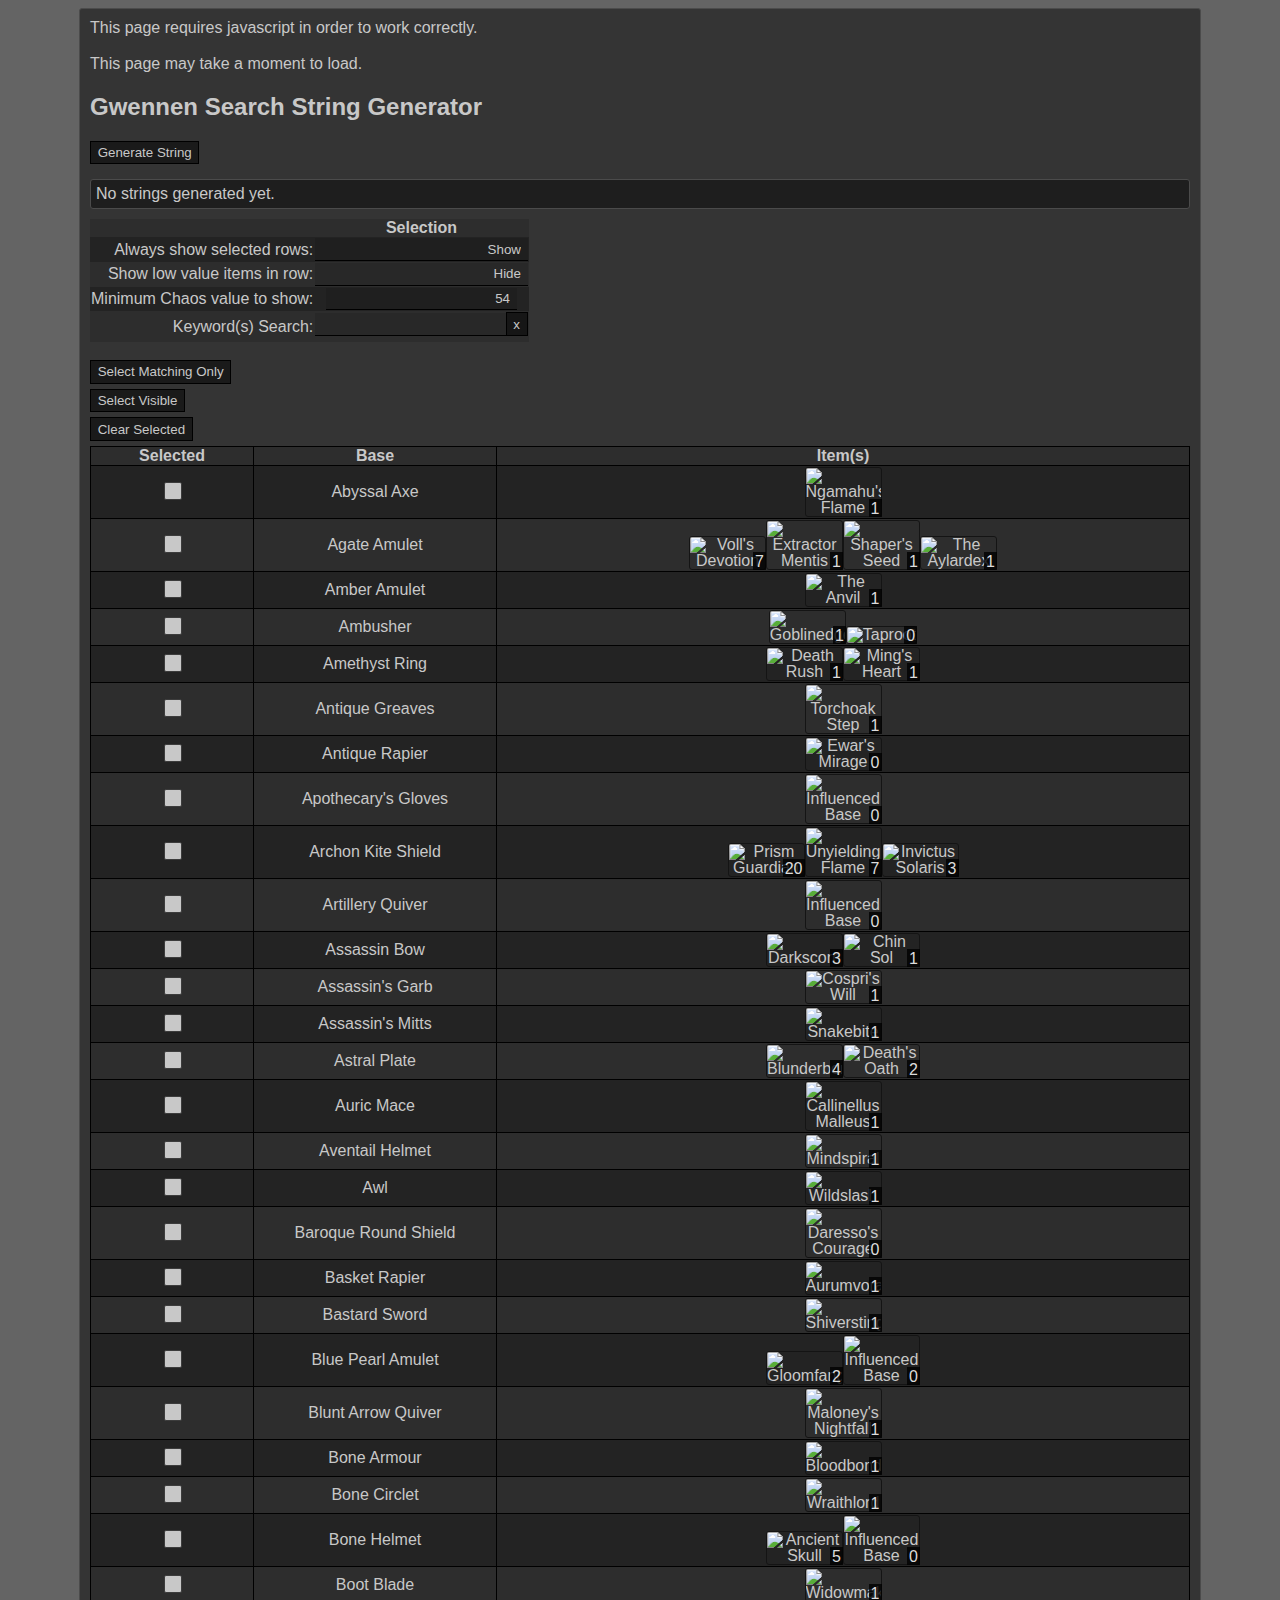
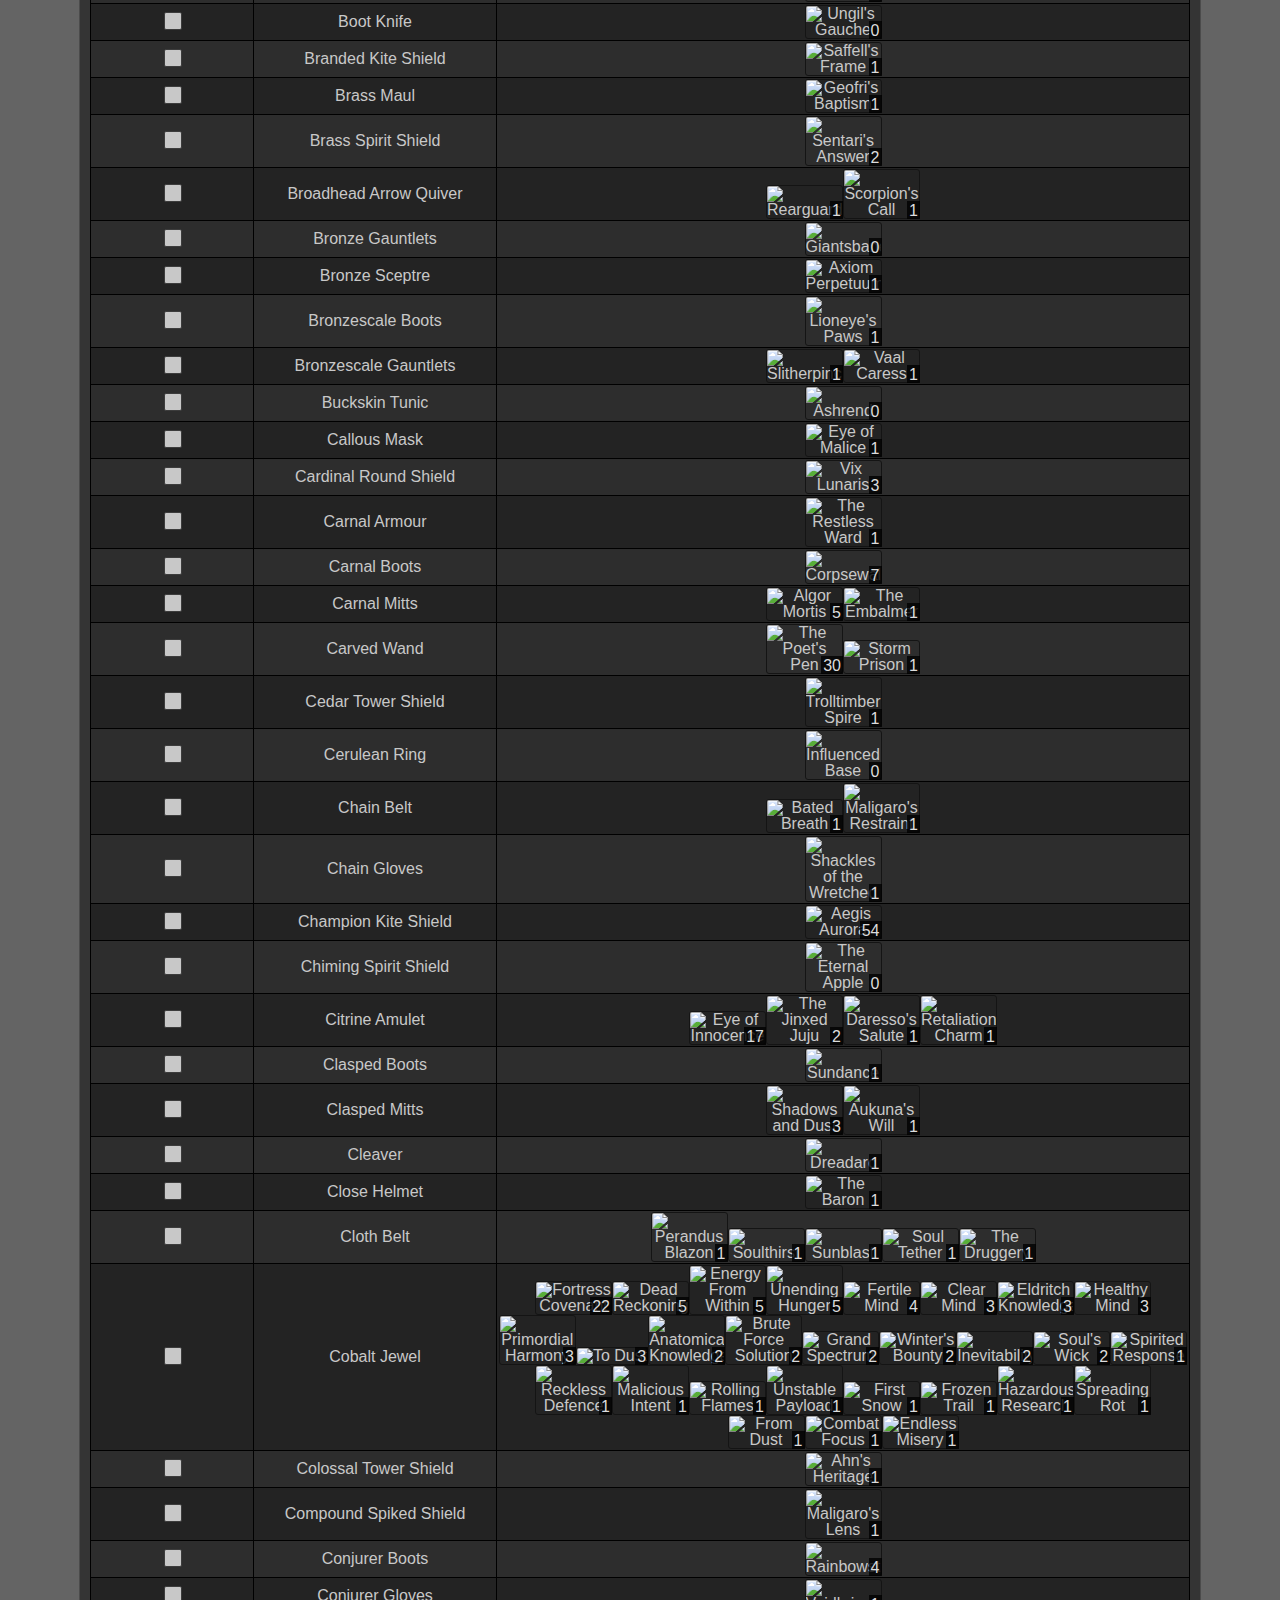
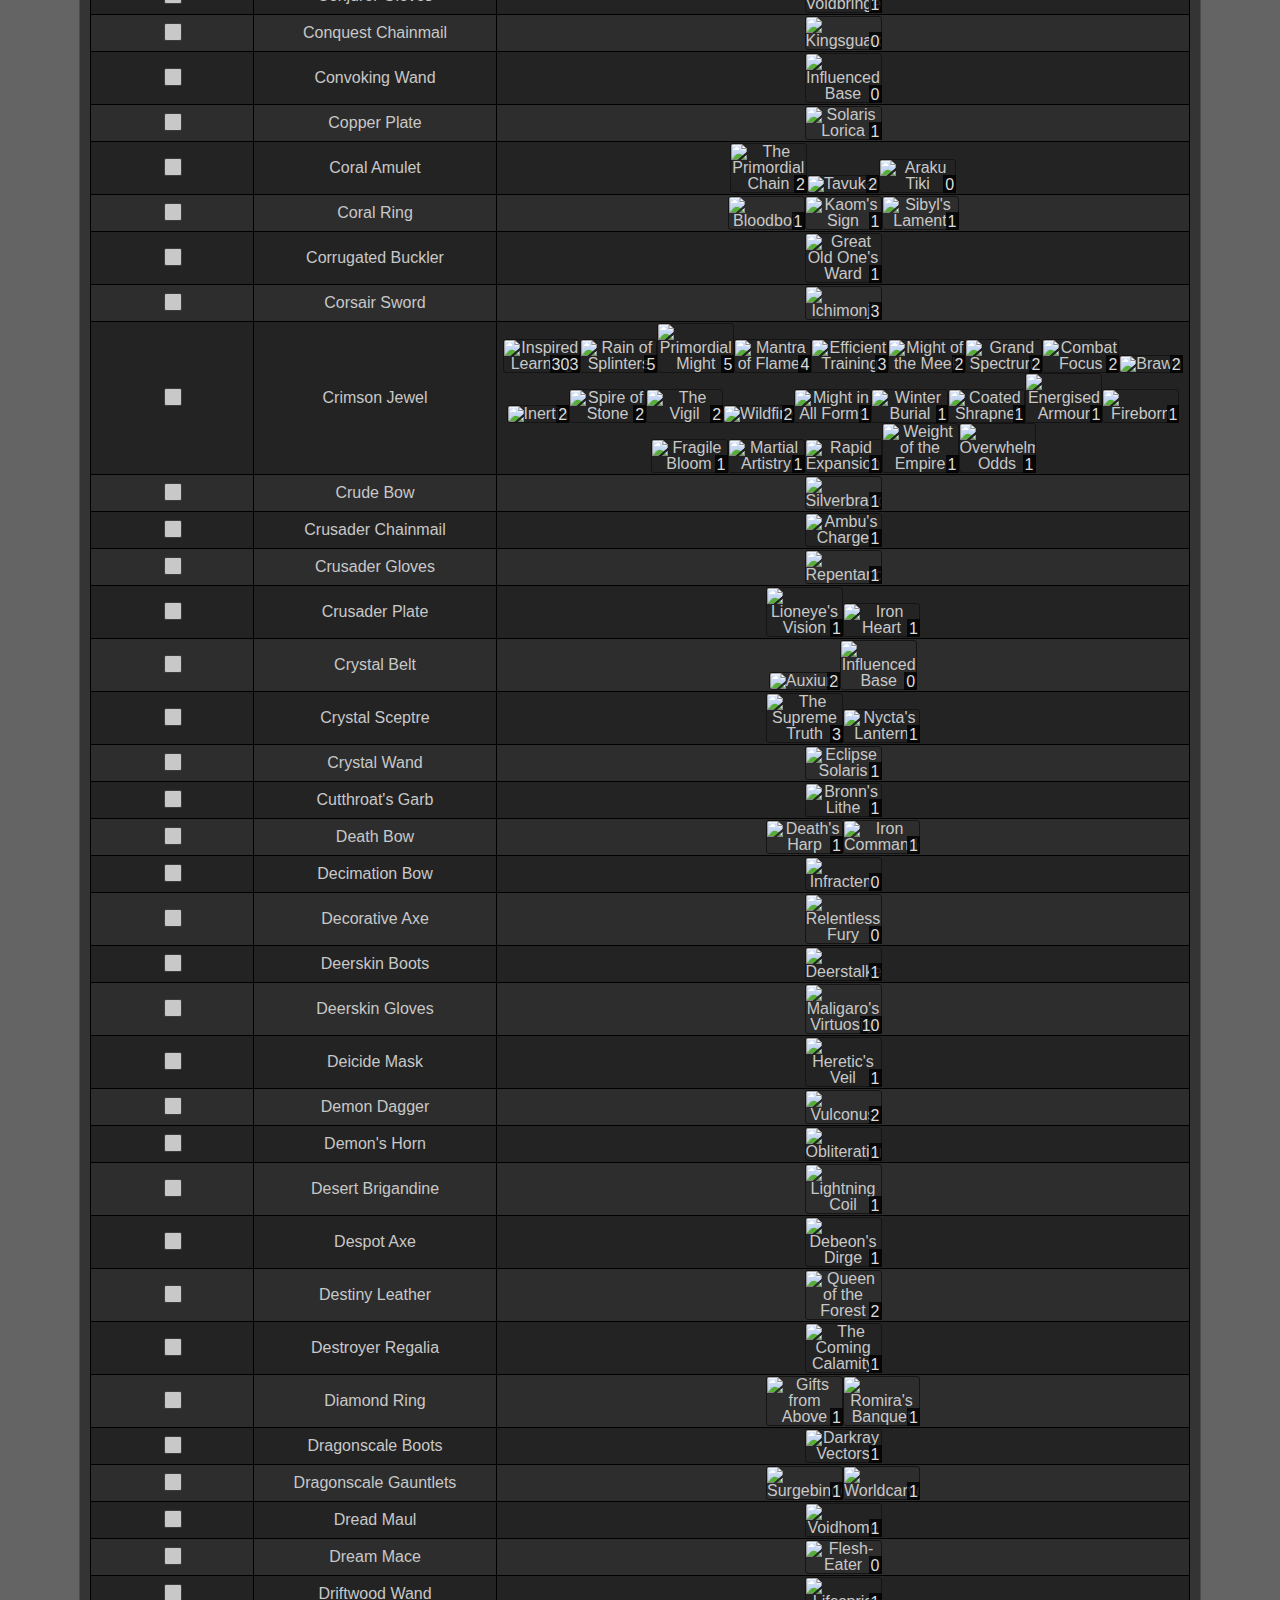
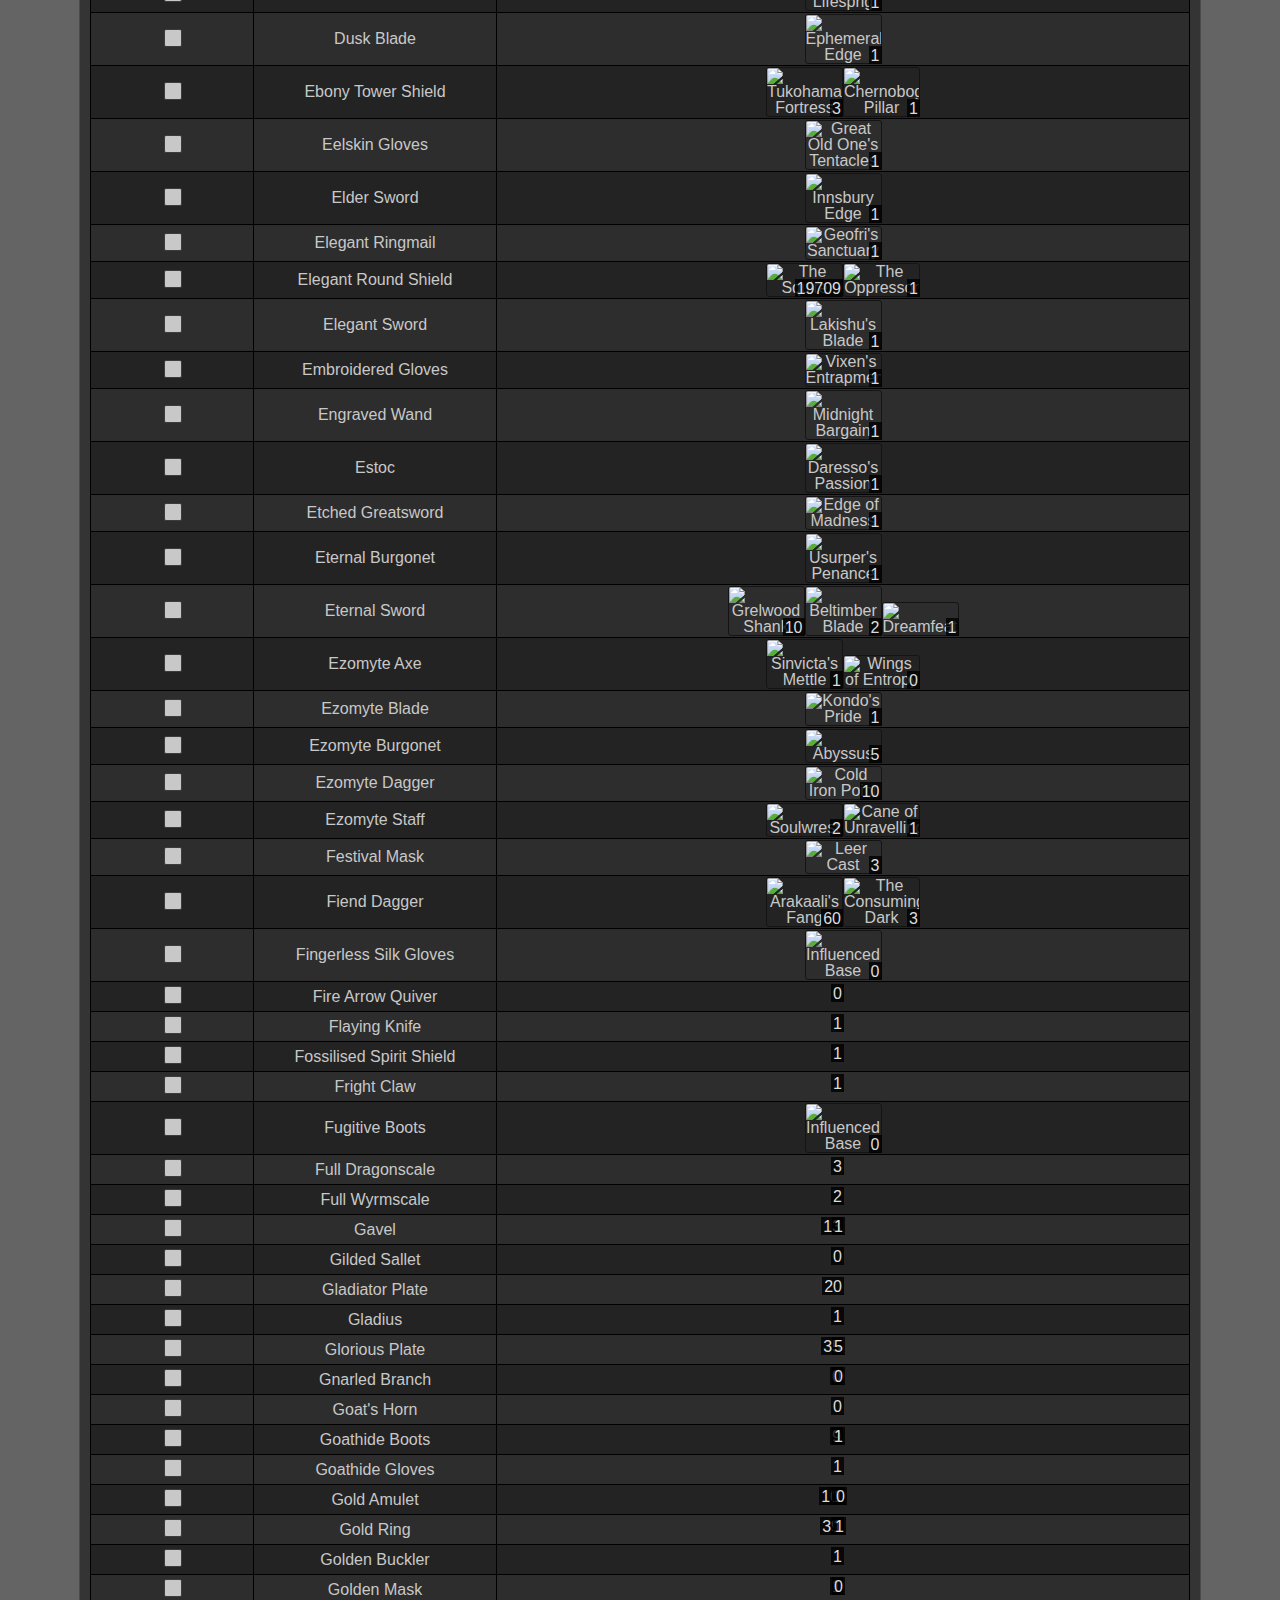
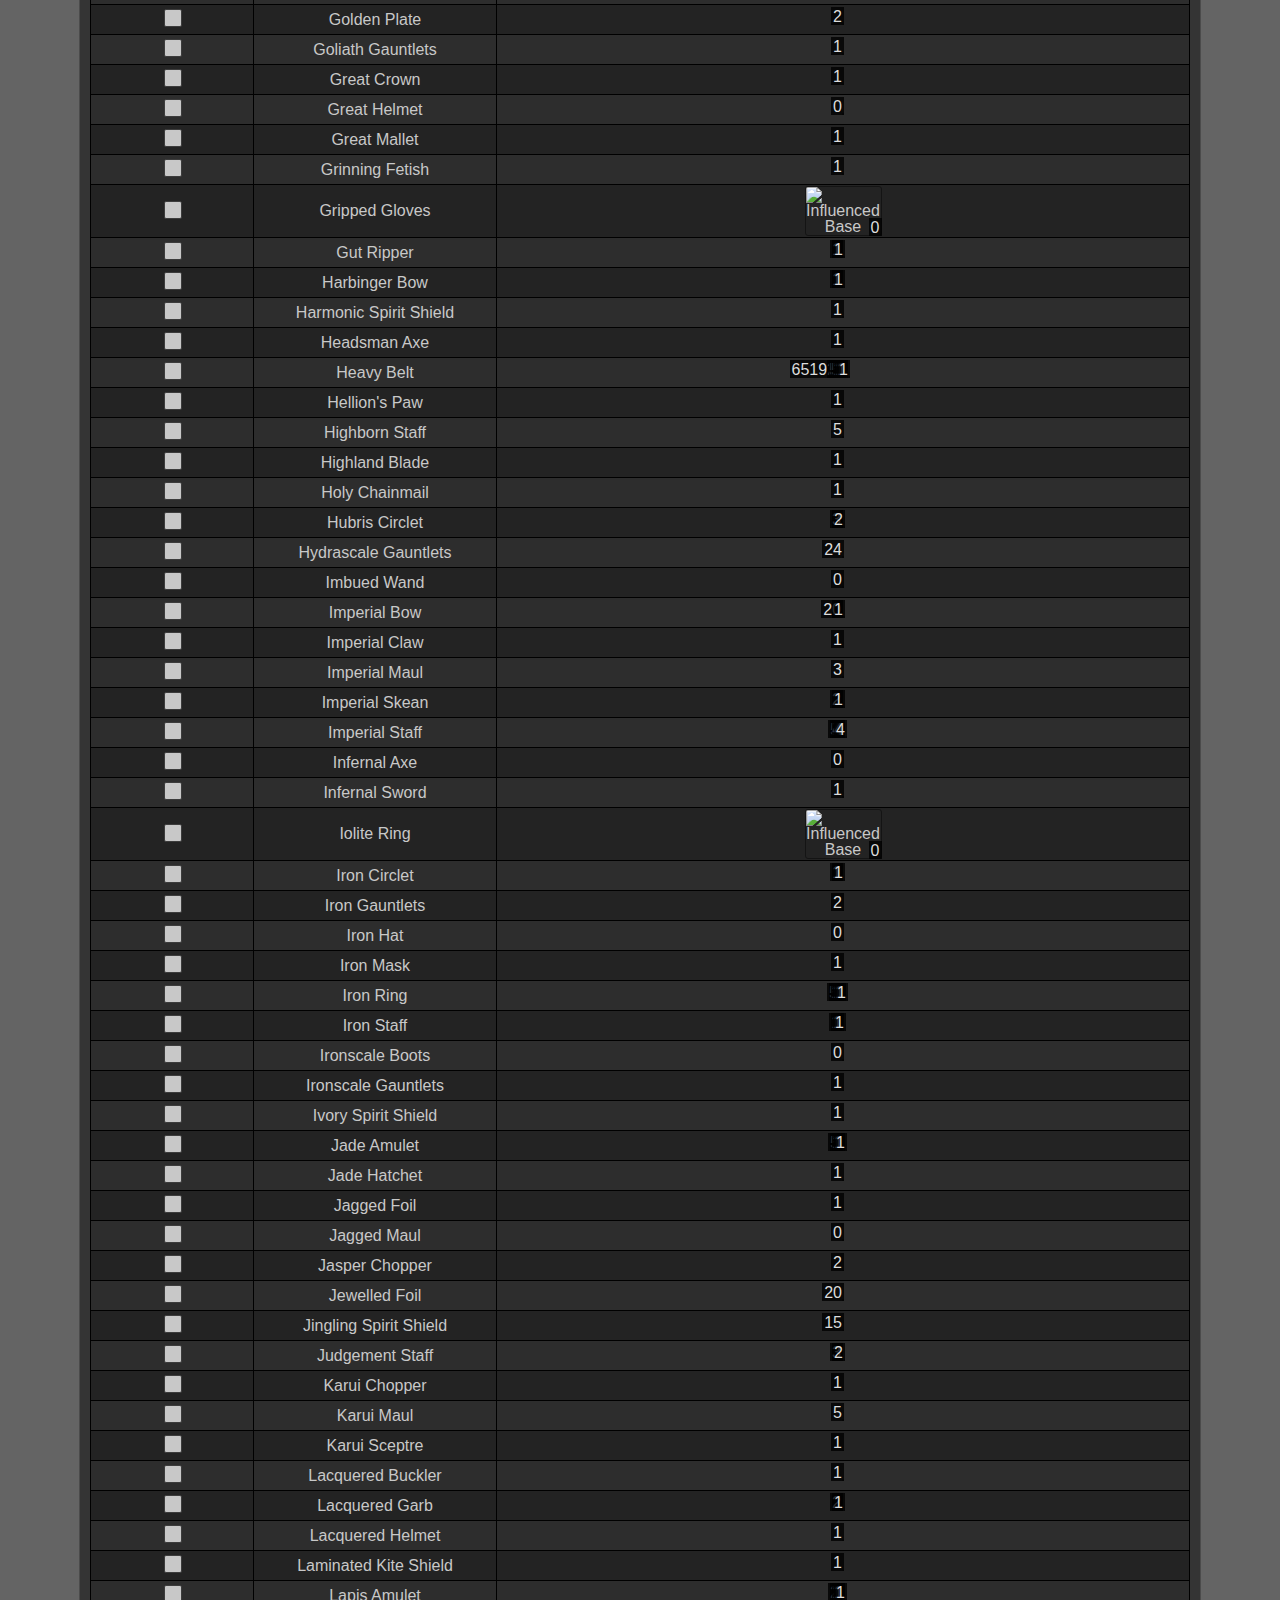
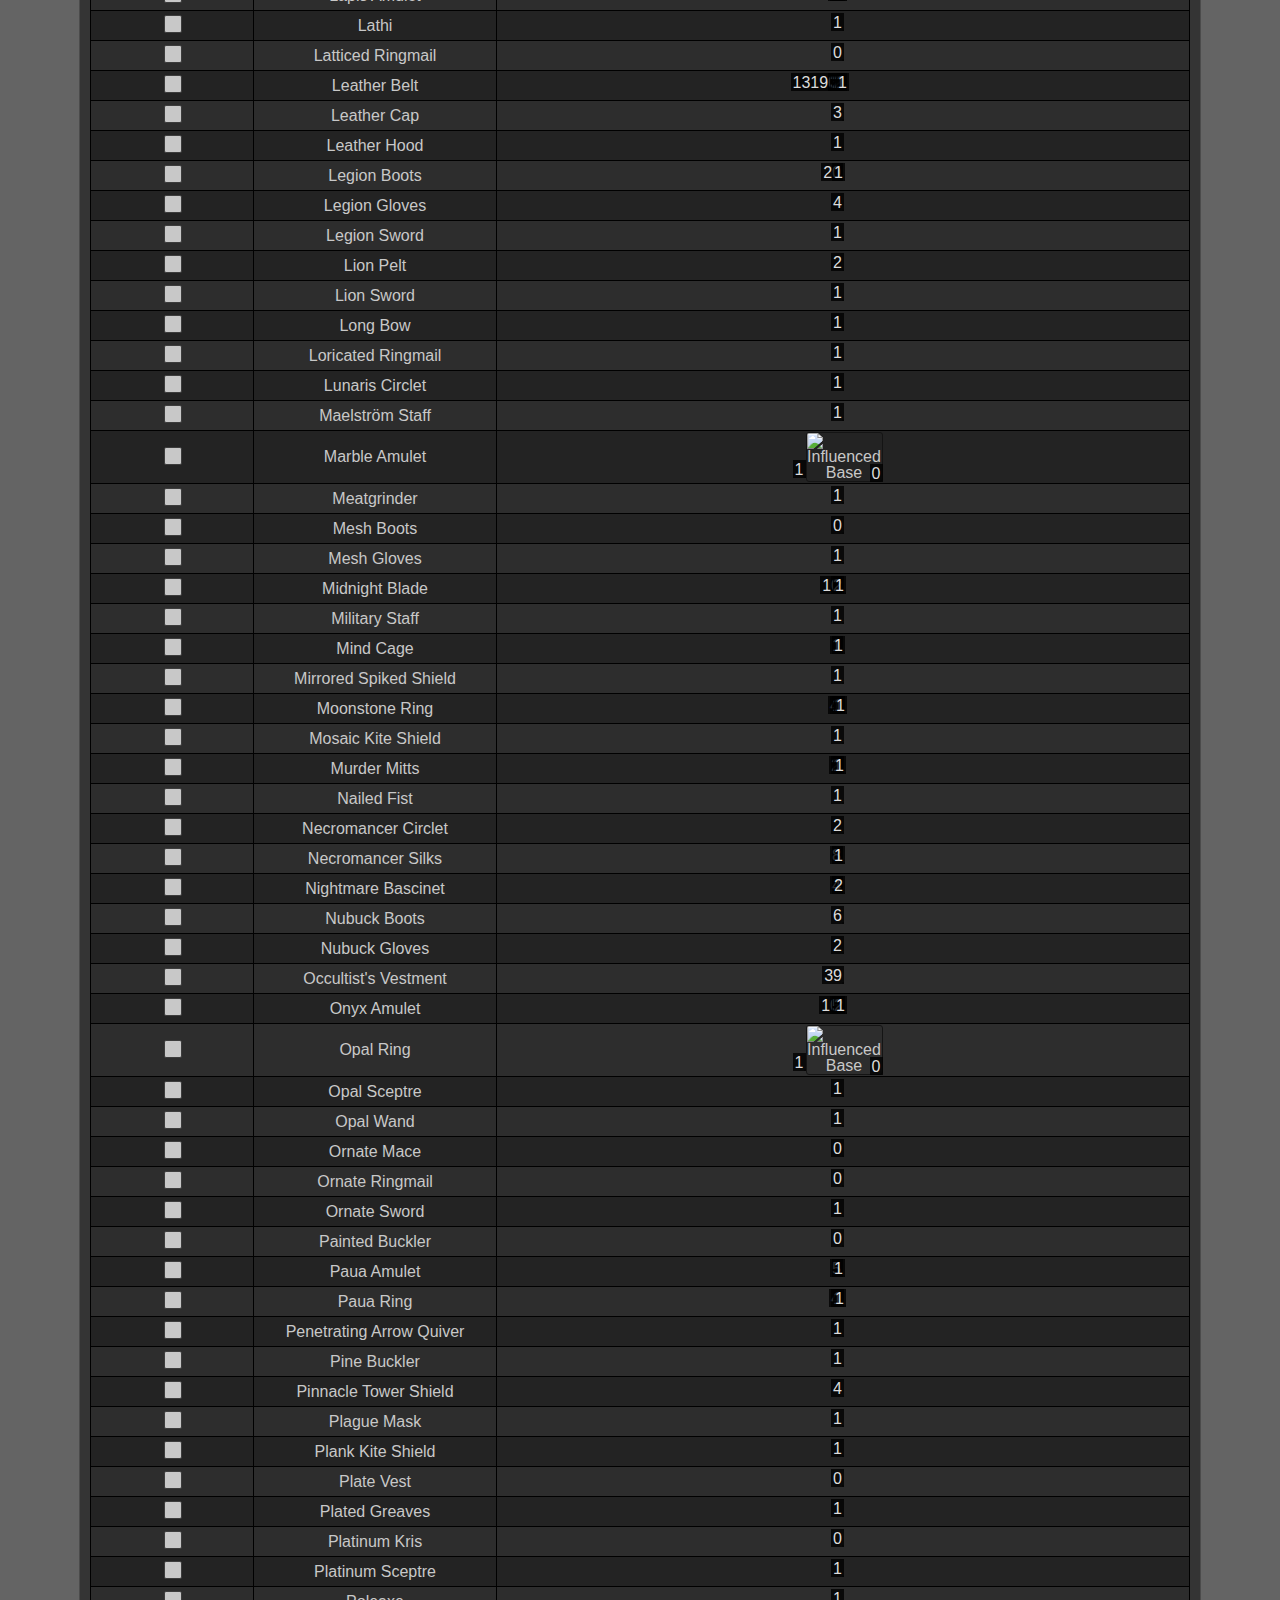
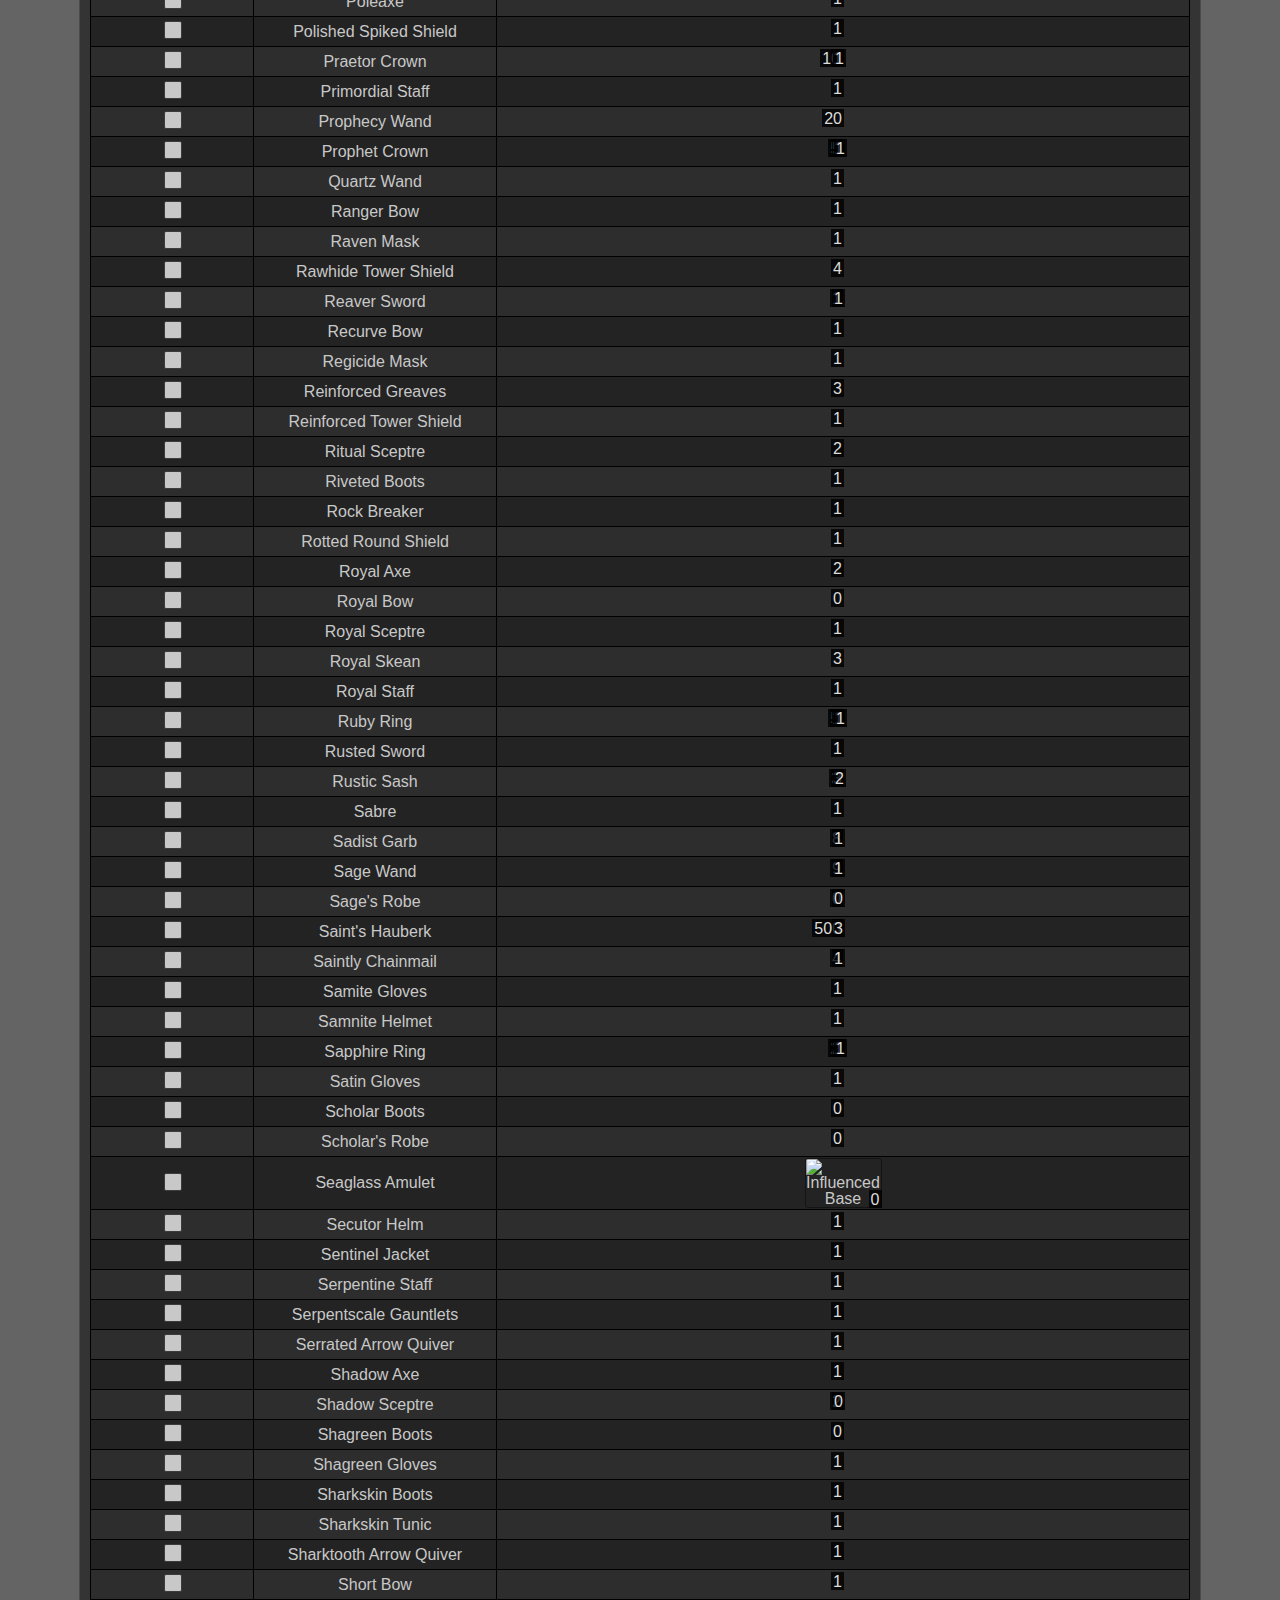
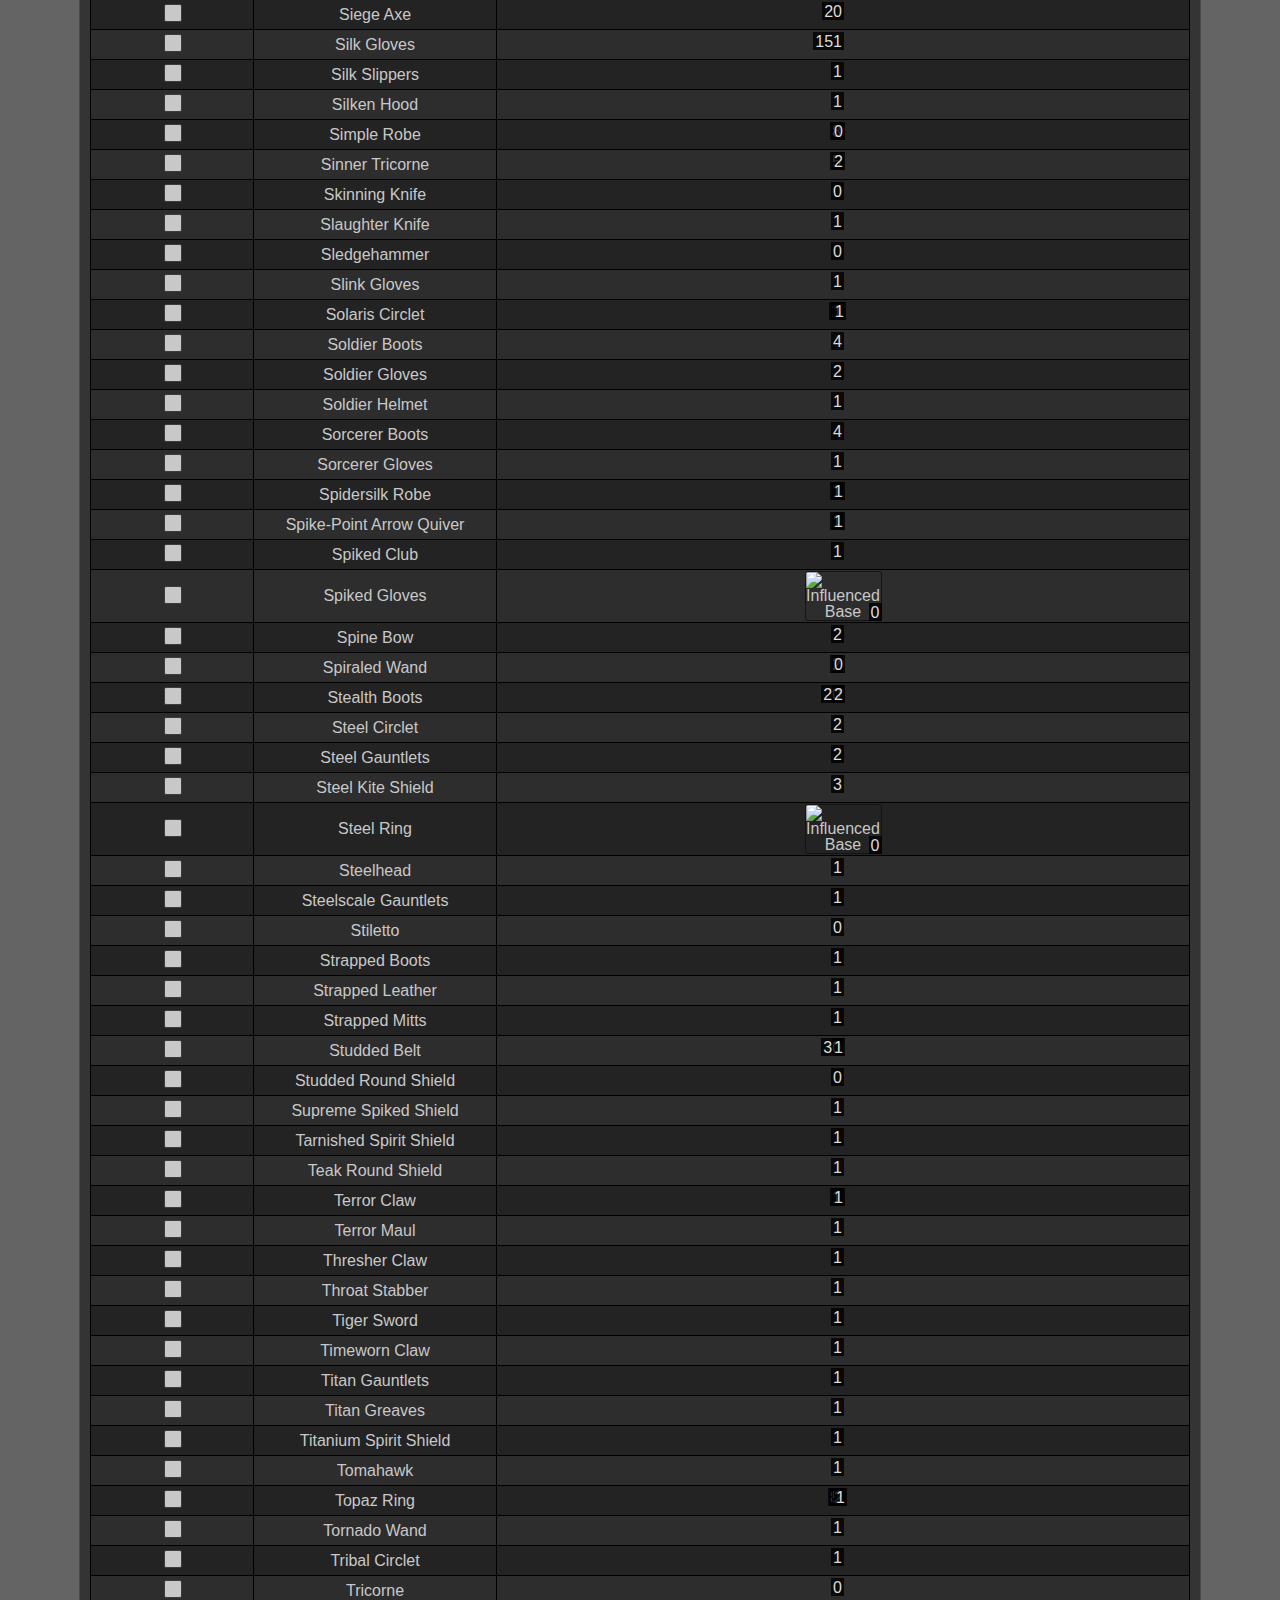
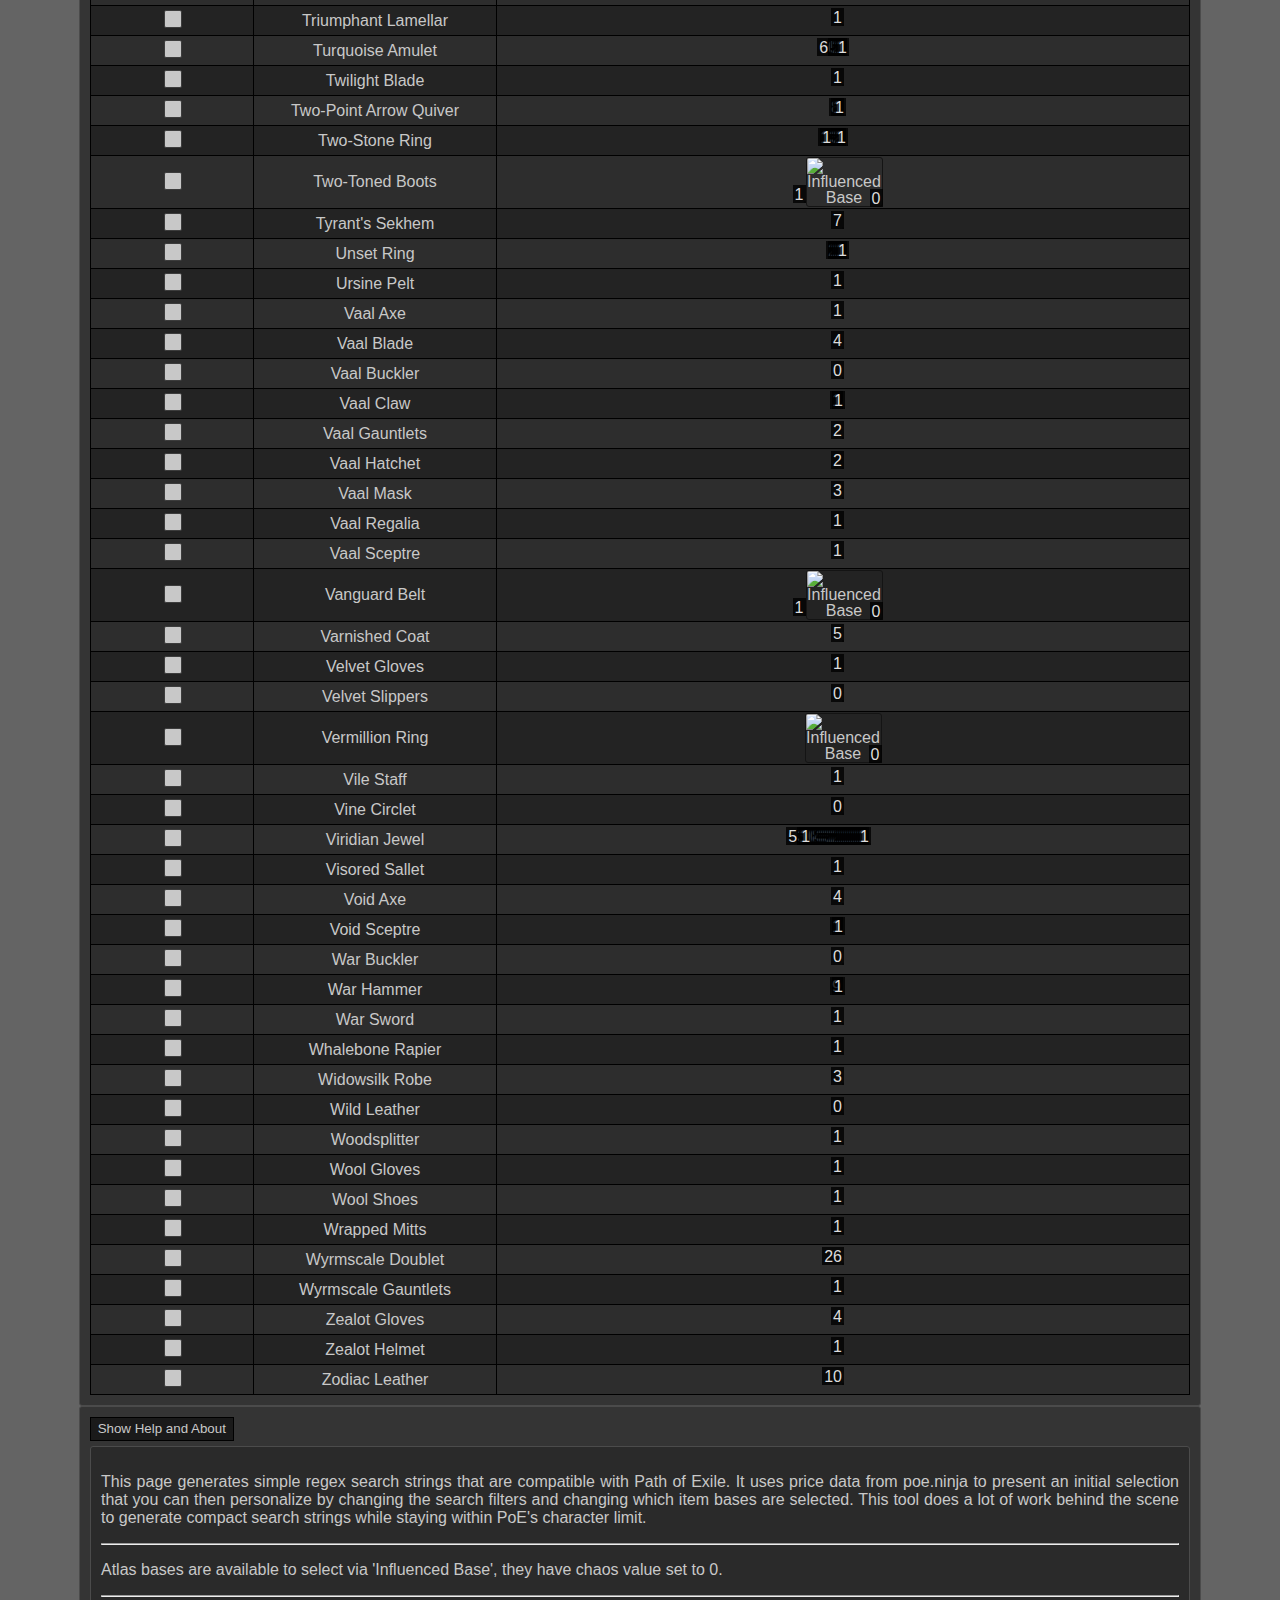
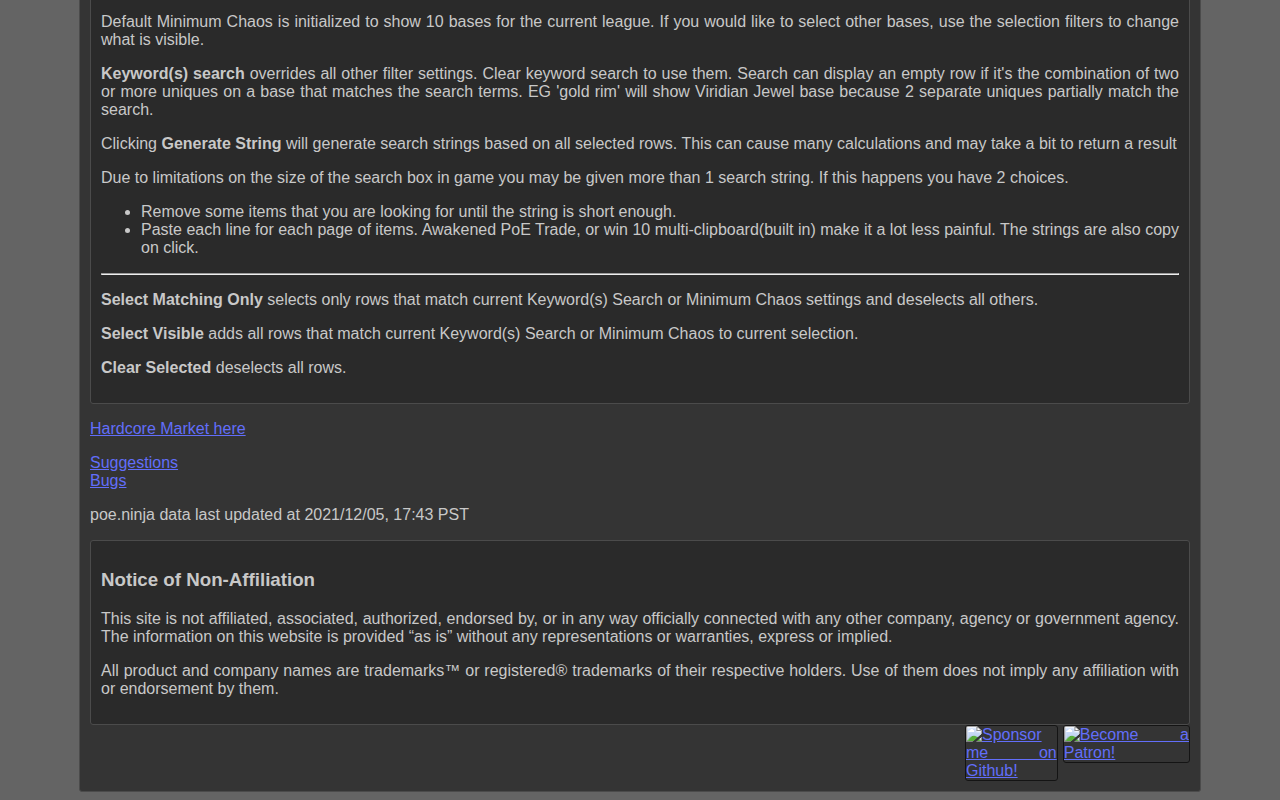
==== commit 403aedcc: "reorganized ui to have "just the tool" first." ====
--- a/index.html
+++ b/index.html
@@ -1 +1 @@
-<!DOCTYPE html><html lang=en><meta charset=utf-8><title>Softcore Gwennen Regex Generator</title><script src=https://cdn.jsdelivr.net/npm/brython@3.9.5/brython.min.js></script><script src=https://cdn.jsdelivr.net/npm/brython@3.9.5/brython_stdlib.js></script><link href=css/layout.css rel=stylesheet><link rel="shortcut icon"href=favicon.ico type=image/x-icon><meta content="PoE Gwennen regex generator."name=description><meta content="best videogames, free to play, free game, online games, fantasy games, PC games, PC gaming, Path of Exile"name=keywords><body onload=brython(1)><section class=main><script src=ngram_generated.py type=text/python></script><p id=otherversion><a href=/poe_gen_gwennen/index_hc.html target=_blank>Hardcore Market here</a><p><strong>Usage Note:</strong> The quotes at the beginning and end of the string are important. These won't work without them.<p>2021/11/22: Filter added for uniques who have legacy variants on another base, EG POTCG.<p id=time>poe.ninja data last updated at 2021/12/04, 02:14 PST<div id=show_hide><table><tr><th><th>Selection<tr><td class=right_text>Always show selected rows:<td><select class="save onehundred"id=always_show><option value=show>Show<option value=hide>Hide</select><tr><td class=right_text>Show low value items in row:<td><select class="save onehundred"id=hide_low_value><option value=hide>Hide<option value=show>Show</select><tr><td class=right_text>Minimum Chaos value to show:<td><input class=save id=chaos_filter min=0 step=1 type=number value=20><tr><td class=right_text>Keyword(s) Search:<td><input class=save id=keywords><button id=clear_keywords>x</button></table><p>Hit enter or click outside the inputs to update the page. Items that are selected are only changed by using either button at the top of the list or clicking the box in the list.<p>Note that the keyword search overrides all other filter settings. Clear keyword search to use them. Search can display an empty row if it's the combination of two or more uniques on a base that matches the search terms. EG gold rim will show Viridian Jewel base because 2 separate uniques partially match the search.<div><button id=generate>Generate String</button> Will generate search strings based on all selected rows. This will cause many calculations and may take a bit to return a result</div><div class="sec_div grind"id=generated_strings>No strings generated yet.</div><div><button id=select_visible>Select All Visible Only</button> This will deselect all hidden rows and select all visible rows.</div><button id=clear_selected>Clear Selected</button></div><div id=loading>This page requires javascript in order to work correctly. <br><br> This page may take a moment to load. <div id=prerendered></div></div><div id=regex_box></div><div id=items><table class="borders onehundred"><tr><th class=col_1>Selected<th class=col_2>Base<th>Item(s)<tr data-id="abyssal axe"data-search="abyssal axe, ngamahu's flame"data-value=1><td><input data-id="abyssal axe"class=save id=check-abyssal_axe type=checkbox><td>Abyssal Axe<td><div data-search="abyssal axe, ngamahu's flame"class=container data-value=1><img alt="Ngamahu's Flame"title="Ngamahu's Flame"class=item_icon loading=lazy src=https://web.poecdn.com/gen/image/WzI1LDE0LHsiZiI6IjJESXRlbXMvV2VhcG9ucy9Ud29IYW5kV2VhcG9ucy9Ud29IYW5kTWFjZXMvUmlyaVRlTmdhbWFodSIsInciOjIsImgiOjQsInNjYWxlIjoxfV0/55c2a170af/RiriTeNgamahu.png><div class=bottom-right>1</div></div><tr data-id="agate amulet"data-search="agate amulet, voll's devotion, extractor mentis, shaper's seed, the aylardex"data-value=5><td><input data-id="agate amulet"class=save id=check-agate_amulet type=checkbox><td>Agate Amulet<td><div data-search="agate amulet, voll's devotion"class=container data-value=5><img alt="Voll's Devotion"title="Voll's Devotion"class=item_icon loading=lazy src=https://web.poecdn.com/gen/image/WzI1LDE0LHsiZiI6IjJESXRlbXMvQW11bGV0cy9BZ2F0ZUFtdWxldFVuaXF1ZSIsInciOjEsImgiOjEsInNjYWxlIjoxfV0/a67e002c89/AgateAmuletUnique.png><div class=bottom-right>5</div></div><div data-search="agate amulet, extractor mentis"class=container data-value=1><img alt="Extractor Mentis"title="Extractor Mentis"class=item_icon loading=lazy src=https://web.poecdn.com/gen/image/WzI1LDE0LHsiZiI6IjJESXRlbXMvQW11bGV0cy9FeHRyYWN0b3JNZW50aXMiLCJ3IjoxLCJoIjoxLCJzY2FsZSI6MX1d/af5684bd74/ExtractorMentis.png><div class=bottom-right>1</div></div><div data-search="agate amulet, shaper's seed"class=container data-value=1><img alt="Shaper's Seed"title="Shaper's Seed"class=item_icon loading=lazy src=https://web.poecdn.com/gen/image/WzI1LDE0LHsiZiI6IjJESXRlbXMvQW11bGV0cy9TaGFwZXJzU2VlZCIsInciOjEsImgiOjEsInNjYWxlIjoxfV0/99265d5594/ShapersSeed.png><div class=bottom-right>1</div></div><div data-search="agate amulet, the aylardex"class=container data-value=1><img alt="The Aylardex"title="The Aylardex"class=item_icon loading=lazy src=https://web.poecdn.com/gen/image/WzI1LDE0LHsiZiI6IjJESXRlbXMvQW11bGV0cy9YZWRyYWx5YXMiLCJ3IjoxLCJoIjoxLCJzY2FsZSI6MX1d/d9ae7f380f/Xedralyas.png><div class=bottom-right>1</div></div><tr data-id="amber amulet"data-search="amber amulet, the anvil"data-value=1><td><input data-id="amber amulet"class=save id=check-amber_amulet type=checkbox><td>Amber Amulet<td><div data-search="amber amulet, the anvil"class=container data-value=1><img alt="The Anvil"title="The Anvil"class=item_icon loading=lazy src=https://web.poecdn.com/gen/image/WzI1LDE0LHsiZiI6IjJESXRlbXMvQW11bGV0cy9BbnZpbCIsInciOjEsImgiOjEsInNjYWxlIjoxfV0/8d05280077/Anvil.png><div class=bottom-right>1</div></div><tr data-search="ambusher, goblinedge, taproot"data-id=ambusher data-value=1><td><input class=save data-id=ambusher id=check-ambusher type=checkbox><td>Ambusher<td><div data-search="ambusher, goblinedge"class=container data-value=1><img alt=Goblinedge class=item_icon loading=lazy src=https://web.poecdn.com/gen/image/WzI1LDE0LHsiZiI6IjJESXRlbXMvV2VhcG9ucy9PbmVIYW5kV2VhcG9ucy9EYWdnZXJzL0dvYmxpbkVkZ2UiLCJ3IjoxLCJoIjozLCJzY2FsZSI6MX1d/61d1382d07/GoblinEdge.png title=Goblinedge><div class=bottom-right>1</div></div><div data-search="ambusher, taproot"class=container data-value=0><img alt=Taproot class=item_icon loading=lazy src=https://web.poecdn.com/gen/image/WzI1LDE0LHsiZiI6IjJESXRlbXMvV2VhcG9ucy9PbmVIYW5kV2VhcG9ucy9EYWdnZXJzL01hcnJvd0dhc2hlciIsInciOjEsImgiOjMsInNjYWxlIjoxfV0/22be181636/MarrowGasher.png title=Taproot><div class=bottom-right>0</div></div><tr data-id="amethyst ring"data-search="amethyst ring, death rush, ming's heart"data-value=1><td><input data-id="amethyst ring"class=save id=check-amethyst_ring type=checkbox><td>Amethyst Ring<td><div data-search="amethyst ring, death rush"class=container data-value=1><img alt="Death Rush"title="Death Rush"class=item_icon loading=lazy src=https://web.poecdn.com/gen/image/WzI1LDE0LHsiZiI6IjJESXRlbXMvUmluZ3MvQW1ldGh5c3RSaW5nVW5pcXVlIiwidyI6MSwiaCI6MSwic2NhbGUiOjF9XQ/1ade97e0ac/AmethystRingUnique.png><div class=bottom-right>1</div></div><div data-search="amethyst ring, ming's heart"class=container data-value=1><img alt="Ming's Heart"title="Ming's Heart"class=item_icon loading=lazy src=https://web.poecdn.com/gen/image/WzI1LDE0LHsiZiI6IjJESXRlbXMvUmluZ3MvTWluZ3NIZWFydCIsInciOjEsImgiOjEsInNjYWxlIjoxfV0/7395d98bba/MingsHeart.png><div class=bottom-right>1</div></div><tr data-id="antique greaves"data-search="antique greaves, torchoak step"data-value=1><td><input data-id="antique greaves"class=save id=check-antique_greaves type=checkbox><td>Antique Greaves<td><div data-search="antique greaves, torchoak step"class=container data-value=1><img alt="Torchoak Step"title="Torchoak Step"class=item_icon loading=lazy src=https://web.poecdn.com/gen/image/WzI1LDE0LHsiZiI6IjJESXRlbXMvQXJtb3Vycy9Cb290cy84NTQ4MyIsInciOjIsImgiOjIsInNjYWxlIjoxfV0/5d406f4285/85483.png><div class=bottom-right>1</div></div><tr data-id="antique rapier"data-search="antique rapier, ewar's mirage"data-value=1><td><input data-id="antique rapier"class=save id=check-antique_rapier type=checkbox><td>Antique Rapier<td><div data-search="antique rapier, ewar's mirage"class=container data-value=1><img alt="Ewar's Mirage"title="Ewar's Mirage"class=item_icon loading=lazy src=https://web.poecdn.com/gen/image/WzI1LDE0LHsiZiI6IjJESXRlbXMvV2VhcG9ucy9PbmVIYW5kV2VhcG9ucy9SYXBpZXJzL0V3YXJzTWlyYWdlIiwidyI6MSwiaCI6NCwic2NhbGUiOjF9XQ/c7b916c7f4/EwarsMirage.png><div class=bottom-right>1</div></div><tr data-id="apothecary's gloves"data-search="apothecary's gloves, influenced base"data-value=0><td><input data-id="apothecary's gloves"class=save id=check-apothecary's_gloves type=checkbox><td>Apothecary's Gloves<td><div data-search="apothecary's gloves, influenced base"class=container data-value=0><img alt="Influenced Base"title="Influenced Base"class=item_icon loading=lazy src=img/influenced_base.png><div class=bottom-right>0</div></div><tr data-id="archon kite shield"data-search="archon kite shield, prism guardian, unyielding flame, invictus solaris"data-value=20><td><input data-id="archon kite shield"class=save id=check-archon_kite_shield type=checkbox><td>Archon Kite Shield<td><div data-search="archon kite shield, prism guardian"class=container data-value=20><img alt="Prism Guardian"title="Prism Guardian"class=item_icon loading=lazy src=https://web.poecdn.com/gen/image/WzI1LDE0LHsiZiI6IjJESXRlbXMvQXJtb3Vycy9TaGllbGRzL1RoZUNvcnVuZHVtIiwidyI6MiwiaCI6Mywic2NhbGUiOjF9XQ/f9ca50a663/TheCorundum.png><div class=bottom-right>20</div></div><div data-search="archon kite shield, unyielding flame"class=container data-value=7><img alt="Unyielding Flame"title="Unyielding Flame"class=item_icon loading=lazy src=https://web.poecdn.com/gen/image/WzI1LDE0LHsiZiI6IjJESXRlbXMvQXJtb3Vycy9TaGllbGRzL0RhbW5hdGlvQWV0ZXJuYSIsInciOjIsImgiOjMsInNjYWxlIjoxfV0/755ec1c5d8/DamnatioAeterna.png><div class=bottom-right>7</div></div><div data-search="archon kite shield, invictus solaris"class=container data-value=2><img alt="Invictus Solaris"title="Invictus Solaris"class=item_icon loading=lazy src=https://web.poecdn.com/gen/image/WzI1LDE0LHsiZiI6IjJESXRlbXMvQXJtb3Vycy9TaGllbGRzL0ludmljdHVzIiwidyI6MiwiaCI6Mywic2NhbGUiOjF9XQ/98194c56fe/Invictus.png><div class=bottom-right>2</div></div><tr data-id="artillery quiver"data-search="artillery quiver, influenced base"data-value=0><td><input data-id="artillery quiver"class=save id=check-artillery_quiver type=checkbox><td>Artillery Quiver<td><div data-search="artillery quiver, influenced base"class=container data-value=0><img alt="Influenced Base"title="Influenced Base"class=item_icon loading=lazy src=img/influenced_base.png><div class=bottom-right>0</div></div><tr data-id="assassin bow"data-search="assassin bow, darkscorn, chin sol"data-value=3><td><input data-id="assassin bow"class=save id=check-assassin_bow type=checkbox><td>Assassin Bow<td><div data-search="assassin bow, darkscorn"class=container data-value=3><img alt=Darkscorn class=item_icon loading=lazy src=https://web.poecdn.com/gen/image/WzI1LDE0LHsiZiI6IjJESXRlbXMvV2VhcG9ucy9Ud29IYW5kV2VhcG9ucy9Cb3dzL0RhcmtzY29ybiIsInciOjIsImgiOjQsInNjYWxlIjoxfV0/5145b7feef/Darkscorn.png title=Darkscorn><div class=bottom-right>3</div></div><div data-search="assassin bow, chin sol"class=container data-value=1><img alt="Chin Sol"title="Chin Sol"class=item_icon loading=lazy src=https://web.poecdn.com/gen/image/WzI1LDE0LHsiZiI6IjJESXRlbXMvV2VhcG9ucy9Ud29IYW5kV2VhcG9ucy9Cb3dzL0JvdzV1bmlxdWUiLCJ3IjoyLCJoIjo0LCJzY2FsZSI6MX1d/199f28ea8d/Bow5unique.png><div class=bottom-right>1</div></div><tr data-id="assassin's garb"data-search="assassin's garb, cospri's will"data-value=1><td><input data-id="assassin's garb"class=save id=check-assassin's_garb type=checkbox><td>Assassin's Garb<td><div data-search="assassin's garb, cospri's will"class=container data-value=1><img alt="Cospri's Will"title="Cospri's Will"class=item_icon loading=lazy src=https://web.poecdn.com/gen/image/WzI1LDE0LHsiZiI6IjJESXRlbXMvQXJtb3Vycy9Cb2R5QXJtb3Vycy9Db3NwcmlzV2lsbCIsInciOjIsImgiOjMsInNjYWxlIjoxfV0/e7801b1322/CosprisWill.png><div class=bottom-right>1</div></div><tr data-id="assassin's mitts"data-search="assassin's mitts, snakebite"data-value=1><td><input data-id="assassin's mitts"class=save id=check-assassin's_mitts type=checkbox><td>Assassin's Mitts<td><div data-search="assassin's mitts, snakebite"class=container data-value=1><img alt=Snakebite class=item_icon loading=lazy src=https://web.poecdn.com/gen/image/WzI1LDE0LHsiZiI6IjJESXRlbXMvQXJtb3Vycy9HbG92ZXMvZnJlbnp5Z2xvdmVzIiwidyI6MiwiaCI6Miwic2NhbGUiOjF9XQ/2d25853f41/frenzygloves.png title=Snakebite><div class=bottom-right>1</div></div><tr data-id="astral plate"data-search="astral plate, blunderbore, death's oath"data-value=4><td><input data-id="astral plate"class=save id=check-astral_plate type=checkbox><td>Astral Plate<td><div data-search="astral plate, blunderbore"class=container data-value=4><img alt=Blunderbore class=item_icon loading=lazy src=https://web.poecdn.com/gen/image/WzI1LDE0LHsiZiI6IjJESXRlbXMvQXJtb3Vycy9Cb2R5QXJtb3Vycy9CbHVuZGVyYm9yZSIsInciOjIsImgiOjMsInNjYWxlIjoxfV0/4b34ebf3fe/Blunderbore.png title=Blunderbore><div class=bottom-right>4</div></div><div data-search="astral plate, death's oath"class=container data-value=2><img alt="Death's Oath"title="Death's Oath"class=item_icon loading=lazy src=https://web.poecdn.com/gen/image/WzI1LDE0LHsiZiI6IjJESXRlbXMvQXJtb3Vycy9Cb2R5QXJtb3Vycy9EZWF0aHNvYXRoIiwidyI6MiwiaCI6Mywic2NhbGUiOjF9XQ/f81375e335/Deathsoath.png><div class=bottom-right>2</div></div><tr data-id="auric mace"data-search="auric mace, callinellus malleus"data-value=1><td><input data-id="auric mace"class=save id=check-auric_mace type=checkbox><td>Auric Mace<td><div data-search="auric mace, callinellus malleus"class=container data-value=1><img alt="Callinellus Malleus"title="Callinellus Malleus"class=item_icon loading=lazy src=https://web.poecdn.com/gen/image/WzI1LDE0LHsiZiI6IjJESXRlbXMvV2VhcG9ucy9PbmVIYW5kV2VhcG9ucy9PbmVIYW5kTWFjZXMvQ2FsbGluZWxsdXNNYWxsZXVzIiwidyI6MiwiaCI6Mywic2NhbGUiOjF9XQ/54da9946c9/CallinellusMalleus.png><div class=bottom-right>1</div></div><tr data-id="aventail helmet"data-search="aventail helmet, mindspiral"data-value=1><td><input data-id="aventail helmet"class=save id=check-aventail_helmet type=checkbox><td>Aventail Helmet<td><div data-search="aventail helmet, mindspiral"class=container data-value=1><img alt=Mindspiral class=item_icon loading=lazy src=https://web.poecdn.com/gen/image/WzI1LDE0LHsiZiI6IjJESXRlbXMvQXJtb3Vycy9IZWxtZXRzL01pbmRzcGlyYWwiLCJ3IjoyLCJoIjoyLCJzY2FsZSI6MX1d/e4b2c14ad7/Mindspiral.png title=Mindspiral><div class=bottom-right>1</div></div><tr data-search="awl, wildslash"data-id=awl data-value=0><td><input class=save data-id=awl id=check-awl type=checkbox><td>Awl<td><div data-search="awl, wildslash"class=container data-value=0><img alt=Wildslash class=item_icon loading=lazy src=https://web.poecdn.com/gen/image/WzI1LDE0LHsiZiI6IjJESXRlbXMvV2VhcG9ucy9PbmVIYW5kV2VhcG9ucy9DbGF3cy9XaWxkc2xhc2giLCJ3IjoyLCJoIjoyLCJzY2FsZSI6MX1d/9dc7260a86/Wildslash.png title=Wildslash><div class=bottom-right>0</div></div><tr data-id="baroque round shield"data-search="baroque round shield, daresso's courage"data-value=1><td><input data-id="baroque round shield"class=save id=check-baroque_round_shield type=checkbox><td>Baroque Round Shield<td><div data-search="baroque round shield, daresso's courage"class=container data-value=1><img alt="Daresso's Courage"title="Daresso's Courage"class=item_icon loading=lazy src=https://web.poecdn.com/gen/image/WzI1LDE0LHsiZiI6IjJESXRlbXMvQXJtb3Vycy9TaGllbGRzL1NoaWVsZFN0ckRleFVuaXF1ZTEiLCJ3IjoyLCJoIjozLCJzY2FsZSI6MX1d/320f1e78fa/ShieldStrDexUnique1.png><div class=bottom-right>1</div></div><tr data-id="basket rapier"data-search="basket rapier, aurumvorax"data-value=1><td><input data-id="basket rapier"class=save id=check-basket_rapier type=checkbox><td>Basket Rapier<td><div data-search="basket rapier, aurumvorax"class=container data-value=1><img alt=Aurumvorax class=item_icon loading=lazy src=https://web.poecdn.com/gen/image/WzI1LDE0LHsiZiI6IjJESXRlbXMvV2VhcG9ucy9PbmVIYW5kV2VhcG9ucy9SYXBpZXJzL0F1cnVtdm9yYXgiLCJ3IjoxLCJoIjo0LCJzY2FsZSI6MX1d/64b63c7413/Aurumvorax.png title=Aurumvorax><div class=bottom-right>1</div></div><tr data-id="bastard sword"data-search="bastard sword, shiversting"data-value=0><td><input data-id="bastard sword"class=save id=check-bastard_sword type=checkbox><td>Bastard Sword<td><div data-search="bastard sword, shiversting"class=container data-value=0><img alt=Shiversting class=item_icon loading=lazy src=https://web.poecdn.com/gen/image/WzI1LDE0LHsiZiI6IjJESXRlbXMvV2VhcG9ucy9Ud29IYW5kV2VhcG9ucy9Ud29IYW5kU3dvcmRzL1R3b0hhbmRTd29yZDZVbmlxdWUiLCJ3IjoyLCJoIjo0LCJzY2FsZSI6MX1d/084a248453/TwoHandSword6Unique.png title=Shiversting><div class=bottom-right>0</div></div><tr data-id="blue pearl amulet"data-search="blue pearl amulet, gloomfang, influenced base"data-value=1><td><input data-id="blue pearl amulet"class=save id=check-blue_pearl_amulet type=checkbox><td>Blue Pearl Amulet<td><div data-search="blue pearl amulet, gloomfang"class=container data-value=1><img alt=Gloomfang class=item_icon loading=lazy src=https://web.poecdn.com/gen/image/WzI1LDE0LHsiZiI6IjJESXRlbXMvQW11bGV0cy9TaGFkb3dSYXkiLCJ3IjoxLCJoIjoxLCJzY2FsZSI6MX1d/9c05fb0b03/ShadowRay.png title=Gloomfang><div class=bottom-right>1</div></div><div data-search="blue pearl amulet, influenced base"class=container data-value=0><img alt="Influenced Base"title="Influenced Base"class=item_icon loading=lazy src=img/influenced_base.png><div class=bottom-right>0</div></div><tr data-id="blunt arrow quiver"data-search="blunt arrow quiver, maloney's nightfall"data-value=1><td><input data-id="blunt arrow quiver"class=save id=check-blunt_arrow_quiver type=checkbox><td>Blunt Arrow Quiver<td><div data-search="blunt arrow quiver, maloney's nightfall"class=container data-value=1><img alt="Maloney's Nightfall"title="Maloney's Nightfall"class=item_icon loading=lazy src=https://web.poecdn.com/gen/image/WzI1LDE0LHsiZiI6IjJESXRlbXMvUXVpdmVycy9NYWxvbmV5c05pZ2h0ZmFsbCIsInciOjIsImgiOjMsInNjYWxlIjoxfV0/aad4bc5b10/MaloneysNightfall.png><div class=bottom-right>1</div></div><tr data-id="bone armour"data-search="bone armour, bloodbond"data-value=1><td><input data-id="bone armour"class=save id=check-bone_armour type=checkbox><td>Bone Armour<td><div data-search="bone armour, bloodbond"class=container data-value=1><img alt=Bloodbond class=item_icon loading=lazy src=https://web.poecdn.com/gen/image/WzI1LDE0LHsiZiI6IjJESXRlbXMvQXJtb3Vycy9Cb2R5QXJtb3Vycy9Db21tdW5hbEZsZXNoIiwidyI6MiwiaCI6Mywic2NhbGUiOjF9XQ/ad6a787fcf/CommunalFlesh.png title=Bloodbond><div class=bottom-right>1</div></div><tr data-id="bone circlet"data-search="bone circlet, wraithlord"data-value=1><td><input data-id="bone circlet"class=save id=check-bone_circlet type=checkbox><td>Bone Circlet<td><div data-search="bone circlet, wraithlord"class=container data-value=1><img alt=Wraithlord class=item_icon loading=lazy src=https://web.poecdn.com/gen/image/WzI1LDE0LHsiZiI6IjJESXRlbXMvQXJtb3Vycy9IZWxtZXRzL1dyYWl0aGxvcmQiLCJ3IjoyLCJoIjoyLCJzY2FsZSI6MX1d/090d3d6bb3/Wraithlord.png title=Wraithlord><div class=bottom-right>1</div></div><tr data-id="bone helmet"data-search="bone helmet, ancient skull, influenced base"data-value=5><td><input data-id="bone helmet"class=save id=check-bone_helmet type=checkbox><td>Bone Helmet<td><div data-search="bone helmet, ancient skull"class=container data-value=5><img alt="Ancient Skull"title="Ancient Skull"class=item_icon loading=lazy src=https://web.poecdn.com/gen/image/WzI1LDE0LHsiZiI6IjJESXRlbXMvRWZmZWN0cy9IYXRzL0NodWh1dGx1c1NrdWxsIiwidyI6MiwiaCI6Miwic2NhbGUiOjF9XQ/65537c5ac3/ChuhutlusSkull.png><div class=bottom-right>5</div></div><div data-search="bone helmet, influenced base"class=container data-value=0><img alt="Influenced Base"title="Influenced Base"class=item_icon loading=lazy src=img/influenced_base.png><div class=bottom-right>0</div></div><tr data-id="boot blade"data-search="boot blade, widowmaker"data-value=1><td><input data-id="boot blade"class=save id=check-boot_blade type=checkbox><td>Boot Blade<td><div data-search="boot blade, widowmaker"class=container data-value=1><img alt=Widowmaker class=item_icon loading=lazy src=https://web.poecdn.com/gen/image/WzI1LDE0LHsiZiI6IjJESXRlbXMvV2VhcG9ucy9PbmVIYW5kV2VhcG9ucy9EYWdnZXJzL1dpZG93bWFrZXIiLCJ3IjoxLCJoIjozLCJzY2FsZSI6MX1d/c581a2aec4/Widowmaker.png title=Widowmaker><div class=bottom-right>1</div></div><tr data-id="boot knife"data-search="boot knife, ungil's gauche"data-value=1><td><input data-id="boot knife"class=save id=check-boot_knife type=checkbox><td>Boot Knife<td><div data-search="boot knife, ungil's gauche"class=container data-value=1><img alt="Ungil's Gauche"title="Ungil's Gauche"class=item_icon loading=lazy src=https://web.poecdn.com/gen/image/WzI1LDE0LHsiZiI6IjJESXRlbXMvV2VhcG9ucy9PbmVIYW5kV2VhcG9ucy9EYWdnZXJzL0RhZ2dlcjN1bmlxdWUiLCJ3IjoxLCJoIjozLCJzY2FsZSI6MX1d/ec0e6a82fb/Dagger3unique.png><div class=bottom-right>1</div></div><tr data-id="branded kite shield"data-search="branded kite shield, saffell's frame"data-value=2><td><input data-id="branded kite shield"class=save id=check-branded_kite_shield type=checkbox><td>Branded Kite Shield<td><div data-search="branded kite shield, saffell's frame"class=container data-value=2><img alt="Saffell's Frame"title="Saffell's Frame"class=item_icon loading=lazy src=https://web.poecdn.com/gen/image/WzI1LDE0LHsiZiI6IjJESXRlbXMvQXJtb3Vycy9TaGllbGRzL1NoaWVsZFN0ckludFVuaXF1ZTYiLCJ3IjoyLCJoIjozLCJzY2FsZSI6MX1d/89281a7dc3/ShieldStrIntUnique6.png><div class=bottom-right>2</div></div><tr data-id="brass maul"data-search="brass maul, geofri's baptism"data-value=1><td><input data-id="brass maul"class=save id=check-brass_maul type=checkbox><td>Brass Maul<td><div data-search="brass maul, geofri's baptism"class=container data-value=1><img alt="Geofri's Baptism"title="Geofri's Baptism"class=item_icon loading=lazy src=https://web.poecdn.com/gen/image/WzI1LDE0LHsiZiI6IjJESXRlbXMvV2VhcG9ucy9Ud29IYW5kV2VhcG9ucy9Ud29IYW5kTWFjZXMvVHdvSGFuZE1hY2U3VW5pcXVlIiwidyI6MiwiaCI6NCwic2NhbGUiOjF9XQ/378419527e/TwoHandMace7Unique.png><div class=bottom-right>1</div></div><tr data-id="brass spirit shield"data-search="brass spirit shield, sentari's answer"data-value=1><td><input data-id="brass spirit shield"class=save id=check-brass_spirit_shield type=checkbox><td>Brass Spirit Shield<td><div data-search="brass spirit shield, sentari's answer"class=container data-value=1><img alt="Sentari's Answer"title="Sentari's Answer"class=item_icon loading=lazy src=https://web.poecdn.com/gen/image/WzI1LDE0LHsiZiI6IjJESXRlbXMvQXJtb3Vycy9TaGllbGRzL1NhbnRhcmlzQW5zd2VyIiwidyI6MiwiaCI6Miwic2NhbGUiOjF9XQ/f4438d618f/SantarisAnswer.png><div class=bottom-right>1</div></div><tr data-id="broadhead arrow quiver"data-search="broadhead arrow quiver, rearguard, scorpion's call"data-value=1><td><input data-id="broadhead arrow quiver"class=save id=check-broadhead_arrow_quiver type=checkbox><td>Broadhead Arrow Quiver<td><div data-search="broadhead arrow quiver, rearguard"class=container data-value=1><img alt=Rearguard class=item_icon loading=lazy src=https://web.poecdn.com/gen/image/WzI1LDE0LHsiZiI6IjJESXRlbXMvUXVpdmVycy9SZWFyZ3VhcmQiLCJ3IjoyLCJoIjozLCJzY2FsZSI6MX1d/9b285161a6/Rearguard.png title=Rearguard><div class=bottom-right>1</div></div><div data-search="broadhead arrow quiver, scorpion's call"class=container data-value=1><img alt="Scorpion's Call"title="Scorpion's Call"class=item_icon loading=lazy src=https://web.poecdn.com/gen/image/WzI1LDE0LHsiZiI6IjJESXRlbXMvUXVpdmVycy9CbG9vZFNhbmRRdWl2ZXIiLCJ3IjoyLCJoIjozLCJzY2FsZSI6MX1d/57b1387b43/BloodSandQuiver.png><div class=bottom-right>1</div></div><tr data-id="bronze gauntlets"data-search="bronze gauntlets, giantsbane"data-value=1><td><input data-id="bronze gauntlets"class=save id=check-bronze_gauntlets type=checkbox><td>Bronze Gauntlets<td><div data-search="bronze gauntlets, giantsbane"class=container data-value=1><img alt=Giantsbane class=item_icon loading=lazy src=https://web.poecdn.com/gen/image/WzI1LDE0LHsiZiI6IjJESXRlbXMvQXJtb3Vycy9HbG92ZXMvRGVhdGhmb3JnZSIsInciOjIsImgiOjIsInNjYWxlIjoxfV0/88c0b6908a/Deathforge.png title=Giantsbane><div class=bottom-right>1</div></div><tr data-id="bronze sceptre"data-search="bronze sceptre, axiom perpetuum"data-value=1><td><input data-id="bronze sceptre"class=save id=check-bronze_sceptre type=checkbox><td>Bronze Sceptre<td><div data-search="bronze sceptre, axiom perpetuum"class=container data-value=1><img alt="Axiom Perpetuum"title="Axiom Perpetuum"class=item_icon loading=lazy src=https://web.poecdn.com/gen/image/WzI1LDE0LHsiZiI6IjJESXRlbXMvV2VhcG9ucy9PbmVIYW5kV2VhcG9ucy9TY2VwdGVycy9BeGlvbVBlcnBldHV1bSIsInciOjIsImgiOjMsInNjYWxlIjoxfV0/da686b937b/AxiomPerpetuum.png><div class=bottom-right>1</div></div><tr data-id="bronzescale boots"data-search="bronzescale boots, lioneye's paws"data-value=1><td><input data-id="bronzescale boots"class=save id=check-bronzescale_boots type=checkbox><td>Bronzescale Boots<td><div data-search="bronzescale boots, lioneye's paws"class=container data-value=1><img alt="Lioneye's Paws"title="Lioneye's Paws"class=item_icon loading=lazy src=https://web.poecdn.com/gen/image/WzI1LDE0LHsiZiI6IjJESXRlbXMvQXJtb3Vycy9Cb290cy9MaW9uZXllc1Bhd3MiLCJ3IjoyLCJoIjoyLCJzY2FsZSI6MX1d/550a8f59d4/LioneyesPaws.png><div class=bottom-right>1</div></div><tr data-id="bronzescale gauntlets"data-search="bronzescale gauntlets, slitherpinch, vaal caress"data-value=1><td><input data-id="bronzescale gauntlets"class=save id=check-bronzescale_gauntlets type=checkbox><td>Bronzescale Gauntlets<td><div data-search="bronzescale gauntlets, slitherpinch"class=container data-value=1><img alt=Slitherpinch class=item_icon loading=lazy src=https://web.poecdn.com/gen/image/WzI1LDE0LHsiZiI6IjJESXRlbXMvQXJtb3Vycy9HbG92ZXMvU2xpdGhlcnBpbmNoIiwidyI6MiwiaCI6Miwic2NhbGUiOjF9XQ/8f23a9535d/Slitherpinch.png title=Slitherpinch><div class=bottom-right>1</div></div><div data-search="bronzescale gauntlets, vaal caress"class=container data-value=1><img alt="Vaal Caress"title="Vaal Caress"class=item_icon loading=lazy src=https://web.poecdn.com/gen/image/WzI1LDE0LHsiZiI6IjJESXRlbXMvQXJtb3Vycy9HbG92ZXMvVmFhbENhcmVzcyIsInciOjIsImgiOjIsInNjYWxlIjoxfV0/1caec1617d/VaalCaress.png><div class=bottom-right>1</div></div><tr data-id="buckskin tunic"data-search="buckskin tunic, ashrend"data-value=0><td><input data-id="buckskin tunic"class=save id=check-buckskin_tunic type=checkbox><td>Buckskin Tunic<td><div data-search="buckskin tunic, ashrend"class=container data-value=0><img alt=Ashrend class=item_icon loading=lazy src=https://web.poecdn.com/gen/image/WzI1LDE0LHsiZiI6IjJESXRlbXMvQXJtb3Vycy9Cb2R5QXJtb3Vycy9Bc2hyZW5kIiwidyI6MiwiaCI6Mywic2NhbGUiOjF9XQ/9755e9fe99/Ashrend.png title=Ashrend><div class=bottom-right>0</div></div><tr data-id="callous mask"data-search="callous mask, eye of malice"data-value=1><td><input data-id="callous mask"class=save id=check-callous_mask type=checkbox><td>Callous Mask<td><div data-search="callous mask, eye of malice"class=container data-value=1><img alt="Eye of Malice"title="Eye of Malice"class=item_icon loading=lazy src=https://web.poecdn.com/gen/image/WzI1LDE0LHsiZiI6IjJESXRlbXMvQXJtb3Vycy9IZWxtZXRzL0V5ZU9mRGVzaXJlIiwidyI6MiwiaCI6Miwic2NhbGUiOjF9XQ/4218c3cc66/EyeOfDesire.png><div class=bottom-right>1</div></div><tr data-id="cardinal round shield"data-search="cardinal round shield, vix lunaris"data-value=3><td><input data-id="cardinal round shield"class=save id=check-cardinal_round_shield type=checkbox><td>Cardinal Round Shield<td><div data-search="cardinal round shield, vix lunaris"class=container data-value=3><img alt="Vix Lunaris"title="Vix Lunaris"class=item_icon loading=lazy src=https://web.poecdn.com/gen/image/WzI1LDE0LHsiZiI6IjJESXRlbXMvQXJtb3Vycy9TaGllbGRzL1NoaWVsZFN0ckRleFVuaXF1ZTQiLCJ3IjoyLCJoIjozLCJzY2FsZSI6MX1d/24175c8ffb/ShieldStrDexUnique4.png><div class=bottom-right>3</div></div><tr data-id="carnal armour"data-search="carnal armour, the restless ward"data-value=1><td><input data-id="carnal armour"class=save id=check-carnal_armour type=checkbox><td>Carnal Armour<td><div data-search="carnal armour, the restless ward"class=container data-value=1><img alt="The Restless Ward"title="The Restless Ward"class=item_icon loading=lazy src=https://web.poecdn.com/gen/image/WzI1LDE0LHsiZiI6IjJESXRlbXMvQXJtb3Vycy9Cb2R5QXJtb3Vycy9UaGVSZXN0bGVzc1dhcmQiLCJ3IjoyLCJoIjozLCJzY2FsZSI6MX1d/2508832517/TheRestlessWard.png><div class=bottom-right>1</div></div><tr data-id="carnal boots"data-search="carnal boots, corpsewalker"data-value=6><td><input data-id="carnal boots"class=save id=check-carnal_boots type=checkbox><td>Carnal Boots<td><div data-search="carnal boots, corpsewalker"class=container data-value=6><img alt=Corpsewalker class=item_icon loading=lazy src=https://web.poecdn.com/gen/image/WzI1LDE0LHsiZiI6IjJESXRlbXMvQXJtb3Vycy9Cb290cy9EaXN0dXJiVGhlRGVhZCIsInciOjIsImgiOjIsInNjYWxlIjoxfV0/fabb05d84e/DisturbTheDead.png title=Corpsewalker><div class=bottom-right>6</div></div><tr data-id="carnal mitts"data-search="carnal mitts, algor mortis, the embalmer"data-value=5><td><input data-id="carnal mitts"class=save id=check-carnal_mitts type=checkbox><td>Carnal Mitts<td><div data-search="carnal mitts, algor mortis"class=container data-value=5><img alt="Algor Mortis"title="Algor Mortis"class=item_icon loading=lazy src=https://web.poecdn.com/gen/image/WzI1LDE0LHsiZiI6IjJESXRlbXMvQXJtb3Vycy9HbG92ZXMvVGFuZ21henVhcm1vdXJnbG92ZXMiLCJ3IjoyLCJoIjoyLCJzY2FsZSI6MX1d/fff14c8039/Tangmazuarmourgloves.png><div class=bottom-right>5</div></div><div data-search="carnal mitts, the embalmer"class=container data-value=1><img alt="The Embalmer"title="The Embalmer"class=item_icon loading=lazy src=https://web.poecdn.com/gen/image/WzI1LDE0LHsiZiI6IjJESXRlbXMvQXJtb3Vycy9HbG92ZXMvQWxsZWxvcGF0aHkiLCJ3IjoyLCJoIjoyLCJzY2FsZSI6MX1d/bcf128d770/Allelopathy.png><div class=bottom-right>1</div></div><tr data-id="carved wand"data-search="carved wand, the poet's pen, storm prison"data-value=15><td><input data-id="carved wand"class=save id=check-carved_wand type=checkbox><td>Carved Wand<td><div data-search="carved wand, the poet's pen"class=container data-value=15><img alt="The Poet's Pen"title="The Poet's Pen"class=item_icon loading=lazy src=https://web.poecdn.com/gen/image/WzI1LDE0LHsiZiI6IjJESXRlbXMvV2VhcG9ucy9PbmVIYW5kV2VhcG9ucy9XYW5kcy9Qb2V0c1BlbiIsInciOjEsImgiOjMsInNjYWxlIjoxfV0/f6f0645739/PoetsPen.png><div class=bottom-right>15</div></div><div data-search="carved wand, storm prison"class=container data-value=1><img alt="Storm Prison"title="Storm Prison"class=item_icon loading=lazy src=https://web.poecdn.com/gen/image/WzI1LDE0LHsiZiI6IjJESXRlbXMvV2VhcG9ucy9PbmVIYW5kV2VhcG9ucy9XYW5kcy9TdG9ybVByaXNvbiIsInciOjEsImgiOjMsInNjYWxlIjoxfV0/0fc4811c94/StormPrison.png><div class=bottom-right>1</div></div><tr data-id="cedar tower shield"data-search="cedar tower shield, trolltimber spire"data-value=1><td><input data-id="cedar tower shield"class=save id=check-cedar_tower_shield type=checkbox><td>Cedar Tower Shield<td><div data-search="cedar tower shield, trolltimber spire"class=container data-value=1><img alt="Trolltimber Spire"title="Trolltimber Spire"class=item_icon loading=lazy src=https://web.poecdn.com/gen/image/WzI1LDE0LHsiZiI6IjJESXRlbXMvQXJtb3Vycy9TaGllbGRzL1NoaWVsZFN0clVuaXF1ZTMiLCJ3IjoyLCJoIjo0LCJzY2FsZSI6MX1d/062f3d11c8/ShieldStrUnique3.png><div class=bottom-right>1</div></div><tr data-id="cerulean ring"data-search="cerulean ring, influenced base"data-value=0><td><input data-id="cerulean ring"class=save id=check-cerulean_ring type=checkbox><td>Cerulean Ring<td><div data-search="cerulean ring, influenced base"class=container data-value=0><img alt="Influenced Base"title="Influenced Base"class=item_icon loading=lazy src=img/influenced_base.png><div class=bottom-right>0</div></div><tr data-id="chain belt"data-search="chain belt, bated breath, maligaro's restraint"data-value=1><td><input data-id="chain belt"class=save id=check-chain_belt type=checkbox><td>Chain Belt<td><div data-search="chain belt, bated breath"class=container data-value=1><img alt="Bated Breath"title="Bated Breath"class=item_icon loading=lazy src=https://web.poecdn.com/gen/image/WzI1LDE0LHsiZiI6IjJESXRlbXMvQmVsdHMvQmF0ZWRCcmVhdGgiLCJ3IjoyLCJoIjoxLCJzY2FsZSI6MX1d/0a8cc4529f/BatedBreath.png><div class=bottom-right>1</div></div><div data-search="chain belt, maligaro's restraint"class=container data-value=1><img alt="Maligaro's Restraint"title="Maligaro's Restraint"class=item_icon loading=lazy src=https://web.poecdn.com/gen/image/WzI1LDE0LHsiZiI6IjJESXRlbXMvQmVsdHMvTWFsaWdhcm9zUmVzdHJhaW50IiwidyI6MiwiaCI6MSwic2NhbGUiOjF9XQ/17a500cb6f/MaligarosRestraint.png><div class=bottom-right>1</div></div><tr data-id="chain gloves"data-search="chain gloves, shackles of the wretched"data-value=1><td><input data-id="chain gloves"class=save id=check-chain_gloves type=checkbox><td>Chain Gloves<td><div data-search="chain gloves, shackles of the wretched"class=container data-value=1><img alt="Shackles of the Wretched"title="Shackles of the Wretched"class=item_icon loading=lazy src=https://web.poecdn.com/gen/image/WzI1LDE0LHsiZiI6IjJESXRlbXMvQXJtb3Vycy9HbG92ZXMvUmVjYWxsaW5ndGhlV3JldGNoZWQiLCJ3IjoyLCJoIjoyLCJzY2FsZSI6MX1d/faf70b1bf0/RecallingtheWretched.png><div class=bottom-right>1</div></div><tr data-id="champion kite shield"data-search="champion kite shield, aegis aurora"data-value=60><td><input data-id="champion kite shield"class=save id=check-champion_kite_shield type=checkbox><td>Champion Kite Shield<td><div data-search="champion kite shield, aegis aurora"class=container data-value=60><img alt="Aegis Aurora"title="Aegis Aurora"class=item_icon loading=lazy src=https://web.poecdn.com/gen/image/WzI1LDE0LHsiZiI6IjJESXRlbXMvQXJtb3Vycy9TaGllbGRzL1NoaWVsZFN0ckludFVuaXF1ZTd1bmlxdWUiLCJ3IjoyLCJoIjozLCJzY2FsZSI6MX1d/ae1ec0f5d1/ShieldStrIntUnique7unique.png><div class=bottom-right>60</div></div><tr data-id="chiming spirit shield"data-search="chiming spirit shield, the eternal apple"data-value=1><td><input data-id="chiming spirit shield"class=save id=check-chiming_spirit_shield type=checkbox><td>Chiming Spirit Shield<td><div data-search="chiming spirit shield, the eternal apple"class=container data-value=1><img alt="The Eternal Apple"title="The Eternal Apple"class=item_icon loading=lazy src=https://web.poecdn.com/gen/image/WzI1LDE0LHsiZiI6IjJESXRlbXMvQXJtb3Vycy9TaGllbGRzL1RoZUV0ZXJuYWxBcHBsZSIsInciOjIsImgiOjIsInNjYWxlIjoxfV0/0f1033587d/TheEternalApple.png><div class=bottom-right>1</div></div><tr data-id="citrine amulet"data-search="citrine amulet, eye of innocence, the jinxed juju, daresso's salute, retaliation charm"data-value=7><td><input data-id="citrine amulet"class=save id=check-citrine_amulet type=checkbox><td>Citrine Amulet<td><div data-search="citrine amulet, eye of innocence"class=container data-value=7><img alt="Eye of Innocence"title="Eye of Innocence"class=item_icon loading=lazy src=https://web.poecdn.com/gen/image/WzI1LDE0LHsiZiI6IjJESXRlbXMvQW11bGV0cy9FeWVPZklubm9jZW5jZSIsInciOjEsImgiOjEsInNjYWxlIjoxfV0/9544014b69/EyeOfInnocence.png><div class=bottom-right>7</div></div><div data-search="citrine amulet, the jinxed juju"class=container data-value=2><img alt="The Jinxed Juju"title="The Jinxed Juju"class=item_icon loading=lazy src=https://web.poecdn.com/gen/image/WzI1LDE0LHsiZiI6IjJESXRlbXMvQW11bGV0cy9KdWp1c1NvdWwiLCJ3IjoxLCJoIjoxLCJzY2FsZSI6MX1d/6d30276e6f/JujusSoul.png><div class=bottom-right>2</div></div><div data-search="citrine amulet, daresso's salute"class=container data-value=1><img alt="Daresso's Salute"title="Daresso's Salute"class=item_icon loading=lazy src=https://web.poecdn.com/gen/image/WzI1LDE0LHsiZiI6IjJESXRlbXMvQW11bGV0cy9DaXRyaW5lQW11bGV0VW5pcXVlIiwidyI6MSwiaCI6MSwic2NhbGUiOjF9XQ/ea232d0123/CitrineAmuletUnique.png><div class=bottom-right>1</div></div><div data-search="citrine amulet, retaliation charm"class=container data-value=1><img alt="Retaliation Charm"title="Retaliation Charm"class=item_icon loading=lazy src=https://web.poecdn.com/gen/image/WzI1LDE0LHsiZiI6IjJESXRlbXMvQW11bGV0cy9TaGFyZWRVbnNpZ2h0IiwidyI6MSwiaCI6MSwic2NhbGUiOjF9XQ/d12260a7ac/SharedUnsight.png><div class=bottom-right>1</div></div><tr data-id="clasped boots"data-search="clasped boots, sundance"data-value=1><td><input data-id="clasped boots"class=save id=check-clasped_boots type=checkbox><td>Clasped Boots<td><div data-search="clasped boots, sundance"class=container data-value=1><img alt=Sundance class=item_icon loading=lazy src=https://web.poecdn.com/gen/image/WzI1LDE0LHsiZiI6IjJESXRlbXMvQXJtb3Vycy9Cb290cy9TdW5kYW5jZSIsInciOjIsImgiOjIsInNjYWxlIjoxfV0/b3a611197c/Sundance.png title=Sundance><div class=bottom-right>1</div></div><tr data-id="clasped mitts"data-search="clasped mitts, shadows and dust, aukuna's will"data-value=3><td><input data-id="clasped mitts"class=save id=check-clasped_mitts type=checkbox><td>Clasped Mitts<td><div data-search="clasped mitts, shadows and dust"class=container data-value=3><img alt="Shadows and Dust"title="Shadows and Dust"class=item_icon loading=lazy src=https://web.poecdn.com/gen/image/WzI1LDE0LHsiZiI6IjJESXRlbXMvQXJtb3Vycy9HbG92ZXMvU2hhZG93c0FuZER1c3QiLCJ3IjoyLCJoIjoyLCJzY2FsZSI6MX1d/80cb67dfe9/ShadowsAndDust.png><div class=bottom-right>3</div></div><div data-search="clasped mitts, aukuna's will"class=container data-value=1><img alt="Aukuna's Will"title="Aukuna's Will"class=item_icon loading=lazy src=https://web.poecdn.com/gen/image/WzI1LDE0LHsiZiI6IjJESXRlbXMvQXJtb3Vycy9HbG92ZXMvQXVrdW5hc1dpbGwiLCJ3IjoyLCJoIjoyLCJzY2FsZSI6MX1d/b3a94fe874/AukunasWill.png><div class=bottom-right>1</div></div><tr data-search="cleaver, dreadarc"data-id=cleaver data-value=1><td><input class=save data-id=cleaver id=check-cleaver type=checkbox><td>Cleaver<td><div data-search="cleaver, dreadarc"class=container data-value=1><img alt=Dreadarc class=item_icon loading=lazy src=https://web.poecdn.com/gen/image/WzI1LDE0LHsiZiI6IjJESXRlbXMvV2VhcG9ucy9PbmVIYW5kV2VhcG9ucy9PbmVIYW5kQXhlcy9EcmVhZGFyYyIsInciOjIsImgiOjMsInNjYWxlIjoxfV0/fd1e188ee3/Dreadarc.png title=Dreadarc><div class=bottom-right>1</div></div><tr data-id="close helmet"data-search="close helmet, the baron"data-value=1><td><input data-id="close helmet"class=save id=check-close_helmet type=checkbox><td>Close Helmet<td><div data-search="close helmet, the baron"class=container data-value=1><img alt="The Baron"title="The Baron"class=item_icon loading=lazy src=https://web.poecdn.com/gen/image/WzI1LDE0LHsiZiI6IjJESXRlbXMvQXJtb3Vycy9IZWxtZXRzL1RoZUJhcm9uIiwidyI6MiwiaCI6Miwic2NhbGUiOjF9XQ/7a7ba87170/TheBaron.png><div class=bottom-right>1</div></div><tr data-id="cloth belt"data-search="cloth belt, soulthirst, perandus blazon, sunblast, soul tether, the druggery"data-value=1><td><input data-id="cloth belt"class=save id=check-cloth_belt type=checkbox><td>Cloth Belt<td><div data-search="cloth belt, soulthirst"class=container data-value=1><img alt=Soulthirst class=item_icon loading=lazy src=https://web.poecdn.com/gen/image/WzI1LDE0LHsiZiI6IjJESXRlbXMvQmVsdHMvU291bHRoaXJzdCIsInciOjIsImgiOjEsInNjYWxlIjoxfV0/ee53d9c1ef/Soulthirst.png title=Soulthirst><div class=bottom-right>1</div></div><div data-search="cloth belt, perandus blazon"class=container data-value=1><img alt="Perandus Blazon"title="Perandus Blazon"class=item_icon loading=lazy src=https://web.poecdn.com/gen/image/WzI1LDE0LHsiZiI6IjJESXRlbXMvQmVsdHMvQnVja2xlZEJlbHRVbmlxdWUyIiwidyI6MiwiaCI6MSwic2NhbGUiOjF9XQ/b67e6fa4a9/BuckledBeltUnique2.png><div class=bottom-right>1</div></div><div data-search="cloth belt, sunblast"class=container data-value=1><img alt=Sunblast class=item_icon loading=lazy src=https://web.poecdn.com/gen/image/WzI1LDE0LHsiZiI6IjJESXRlbXMvQmVsdHMvQmVsdDgiLCJ3IjoyLCJoIjoxLCJzY2FsZSI6MX1d/c50a807f09/Belt8.png title=Sunblast><div class=bottom-right>1</div></div><div data-search="cloth belt, soul tether"class=container data-value=1><img alt="Soul Tether"title="Soul Tether"class=item_icon loading=lazy src=https://web.poecdn.com/gen/image/WzI1LDE0LHsiZiI6IjJESXRlbXMvQmVsdHMvU291bFRldGhlciIsInciOjIsImgiOjEsInNjYWxlIjoxfV0/a2b7447a4a/SoulTether.png><div class=bottom-right>1</div></div><div data-search="cloth belt, the druggery"class=container data-value=1><img alt="The Druggery"title="The Druggery"class=item_icon loading=lazy src=https://web.poecdn.com/gen/image/WzI1LDE0LHsiZiI6IjJESXRlbXMvQmVsdHMvVGhlRHJ1Z2dlcnkiLCJ3IjoyLCJoIjoxLCJzY2FsZSI6MX1d/136b59f839/TheDruggery.png><div class=bottom-right>1</div></div><tr data-id="cobalt jewel"data-search="cobalt jewel, fortress covenant, dead reckoning, energy from within, to dust, fertile mind, unending hunger, anatomical knowledge, healthy mind, clear mind, grand spectrum, spirited response, unstable payload, primordial harmony, endless misery, reckless defence, brute force solution, malicious intent, eldritch knowledge, rolling flames, winter's bounty, inevitability, first snow, frozen trail, hazardous research, spreading rot, from dust, soul's wick, combat focus"data-value=20><td><input data-id="cobalt jewel"class=save id=check-cobalt_jewel type=checkbox><td>Cobalt Jewel<td><div data-search="cobalt jewel, fortress covenant"class=container data-value=20><img alt="Fortress Covenant"title="Fortress Covenant"class=item_icon loading=lazy src=https://web.poecdn.com/gen/image/WzI1LDE0LHsiZiI6IjJESXRlbXMvSmV3ZWxzL0JsdWVKZXdlbDQiLCJ3IjoxLCJoIjoxLCJzY2FsZSI6MX1d/5801f4441d/BlueJewel4.png><div class=bottom-right>20</div></div><div data-search="cobalt jewel, dead reckoning"class=container data-value=5><img alt="Dead Reckoning"title="Dead Reckoning"class=item_icon loading=lazy src=https://web.poecdn.com/gen/image/WzI1LDE0LHsiZiI6IjJESXRlbXMvSmV3ZWxzL0FkZGl0aW9uYWxTa2VsZXRvbk1hZ2VzTW9kaWZpZXIiLCJ3IjoxLCJoIjoxLCJzY2FsZSI6MX1d/64b5aa8a03/AdditionalSkeletonMagesModifier.png><div class=bottom-right>5</div></div><div data-search="cobalt jewel, energy from within"class=container data-value=5><img alt="Energy From Within"title="Energy From Within"class=item_icon loading=lazy src=https://web.poecdn.com/gen/image/WzI1LDE0LHsiZiI6IjJESXRlbXMvSmV3ZWxzL0JsdWVKZXdlbDYiLCJ3IjoxLCJoIjoxLCJzY2FsZSI6MX1d/43c313a2c4/BlueJewel6.png><div class=bottom-right>5</div></div><div data-search="cobalt jewel, to dust"class=container data-value=5><img alt="To Dust"title="To Dust"class=item_icon loading=lazy src=https://web.poecdn.com/gen/image/WzI1LDE0LHsiZiI6IjJESXRlbXMvSmV3ZWxzL3VuaXF1ZTgiLCJ3IjoxLCJoIjoxLCJzY2FsZSI6MX1d/50417e8914/unique8.png><div class=bottom-right>5</div></div><div data-search="cobalt jewel, fertile mind"class=container data-value=4><img alt="Fertile Mind"title="Fertile Mind"class=item_icon loading=lazy src=https://web.poecdn.com/gen/image/WzI1LDE0LHsiZiI6IjJESXRlbXMvSmV3ZWxzL0RFWHRvSU5UIiwidyI6MSwiaCI6MSwic2NhbGUiOjF9XQ/b363fdbd52/DEXtoINT.png><div class=bottom-right>4</div></div><div data-search="cobalt jewel, unending hunger"class=container data-value=4><img alt="Unending Hunger"title="Unending Hunger"class=item_icon loading=lazy src=https://web.poecdn.com/gen/image/WzI1LDE0LHsiZiI6IjJESXRlbXMvSmV3ZWxzL1NwZWN0cmVKZXdlbCIsInciOjEsImgiOjEsInNjYWxlIjoxfV0/4e2d72df55/SpectreJewel.png><div class=bottom-right>4</div></div><div data-search="cobalt jewel, anatomical knowledge"class=container data-value=3><img alt="Anatomical Knowledge"title="Anatomical Knowledge"class=item_icon loading=lazy src=https://web.poecdn.com/gen/image/WzI1LDE0LHsiZiI6IjJESXRlbXMvSmV3ZWxzL0JsdWVKZXdlbDUiLCJ3IjoxLCJoIjoxLCJzY2FsZSI6MX1d/a7bd808903/BlueJewel5.png><div class=bottom-right>3</div></div><div data-search="cobalt jewel, healthy mind"class=container data-value=3><img alt="Healthy Mind"title="Healthy Mind"class=item_icon loading=lazy src=https://web.poecdn.com/gen/image/WzI1LDE0LHsiZiI6IjJESXRlbXMvSmV3ZWxzL0JsdWVKZXdlbDciLCJ3IjoxLCJoIjoxLCJzY2FsZSI6MX1d/73584bc29e/BlueJewel7.png><div class=bottom-right>3</div></div><div data-search="cobalt jewel, clear mind"class=container data-value=2><img alt="Clear Mind"title="Clear Mind"class=item_icon loading=lazy src=https://web.poecdn.com/gen/image/WzI1LDE0LHsiZiI6IjJESXRlbXMvSmV3ZWxzL3VuaXF1ZTEzIiwidyI6MSwiaCI6MSwic2NhbGUiOjF9XQ/9cc73bdf26/unique13.png><div class=bottom-right>2</div></div><div data-search="cobalt jewel, grand spectrum"class=container data-value=2><img alt="Grand Spectrum"title="Grand Spectrum"class=item_icon loading=lazy src=https://web.poecdn.com/gen/image/WzI1LDE0LHsiZiI6IjJESXRlbXMvSmV3ZWxzL0JsdWVHcmFuZFNwZWN0cnVtIiwidyI6MSwiaCI6MSwic2NhbGUiOjF9XQ/b1282ca004/BlueGrandSpectrum.png><div class=bottom-right>2</div></div><div data-search="cobalt jewel, spirited response"class=container data-value=2><img alt="Spirited Response"title="Spirited Response"class=item_icon loading=lazy src=https://web.poecdn.com/gen/image/WzI1LDE0LHsiZiI6IjJESXRlbXMvSmV3ZWxzL0luc3BpcmluZ0NyeU1vZGlmaWVyIiwidyI6MSwiaCI6MSwic2NhbGUiOjF9XQ/062fa5478f/InspiringCryModifier.png><div class=bottom-right>2</div></div><div data-search="cobalt jewel, unstable payload"class=container data-value=2><img alt="Unstable Payload"title="Unstable Payload"class=item_icon loading=lazy src=https://web.poecdn.com/gen/image/WzI1LDE0LHsiZiI6IjJESXRlbXMvSmV3ZWxzL0JsdWVKZXdlbDEiLCJ3IjoxLCJoIjoxLCJzY2FsZSI6MX1d/ad145cc657/BlueJewel1.png><div class=bottom-right>2</div></div><div data-search="cobalt jewel, primordial harmony"class=container data-value=2><img alt="Primordial Harmony"title="Primordial Harmony"class=item_icon loading=lazy src=https://web.poecdn.com/gen/image/WzI1LDE0LHsiZiI6IjJESXRlbXMvSmV3ZWxzL0dvbGVtVGVtcGVzdCIsInciOjEsImgiOjEsInNjYWxlIjoxfV0/aac7579ae7/GolemTempest.png><div class=bottom-right>2</div></div><div data-search="cobalt jewel, endless misery"class=container data-value=2><img alt="Endless Misery"title="Endless Misery"class=item_icon loading=lazy src=https://web.poecdn.com/gen/image/WzI1LDE0LHsiZiI6IjJESXRlbXMvSmV3ZWxzL0Rpc2NoYXJnZVRocmVzaG9sZEpld2VsIiwidyI6MSwiaCI6MSwic2NhbGUiOjF9XQ/c7885d4264/DischargeThresholdJewel.png><div class=bottom-right>2</div></div><div data-search="cobalt jewel, reckless defence"class=container data-value=1><img alt="Reckless Defence"title="Reckless Defence"class=item_icon loading=lazy src=https://web.poecdn.com/gen/image/WzI1LDE0LHsiZiI6IjJESXRlbXMvSmV3ZWxzL1JlY2tsZXNzRGVmZW5zZSIsInciOjEsImgiOjEsInNjYWxlIjoxfV0/923e6cb6b5/RecklessDefense.png><div class=bottom-right>1</div></div><div data-search="cobalt jewel, brute force solution"class=container data-value=1><img alt="Brute Force Solution"title="Brute Force Solution"class=item_icon loading=lazy src=https://web.poecdn.com/gen/image/WzI1LDE0LHsiZiI6IjJESXRlbXMvSmV3ZWxzL1NUUnRvSU5UIiwidyI6MSwiaCI6MSwic2NhbGUiOjF9XQ/d8b66f795b/STRtoINT.png><div class=bottom-right>1</div></div><div data-search="cobalt jewel, malicious intent"class=container data-value=1><img alt="Malicious Intent"title="Malicious Intent"class=item_icon loading=lazy src=https://web.poecdn.com/gen/image/WzI1LDE0LHsiZiI6IjJESXRlbXMvSmV3ZWxzL0JsdWVKZXdlbDMiLCJ3IjoxLCJoIjoxLCJzY2FsZSI6MX1d/087fd9ba1c/BlueJewel3.png><div class=bottom-right>1</div></div><div data-search="cobalt jewel, eldritch knowledge"class=container data-value=1><img alt="Eldritch Knowledge"title="Eldritch Knowledge"class=item_icon loading=lazy src=https://web.poecdn.com/gen/image/WzI1LDE0LHsiZiI6IjJESXRlbXMvSmV3ZWxzL3VuaXF1ZTkiLCJ3IjoxLCJoIjoxLCJzY2FsZSI6MX1d/99a40a15bf/unique9.png><div class=bottom-right>1</div></div><div data-search="cobalt jewel, rolling flames"class=container data-value=1><img alt="Rolling Flames"title="Rolling Flames"class=item_icon loading=lazy src=https://web.poecdn.com/gen/image/WzI1LDE0LHsiZiI6IjJESXRlbXMvSmV3ZWxzL0ZpcmViYWxsTW9kaWZpZXIiLCJ3IjoxLCJoIjoxLCJzY2FsZSI6MX1d/13fde6a4e0/FireballModifier.png><div class=bottom-right>1</div></div><div data-search="cobalt jewel, winter's bounty"class=container data-value=1><img alt="Winter's Bounty"title="Winter's Bounty"class=item_icon loading=lazy src=https://web.poecdn.com/gen/image/WzI1LDE0LHsiZiI6IjJESXRlbXMvSmV3ZWxzL0NvbGRTbmFwTW9kaWZpZXIiLCJ3IjoxLCJoIjoxLCJzY2FsZSI6MX1d/2317d5b5a8/ColdSnapModifier.png><div class=bottom-right>1</div></div><div data-search="cobalt jewel, inevitability"class=container data-value=1><img alt=Inevitability class=item_icon loading=lazy src=https://web.poecdn.com/gen/image/WzI1LDE0LHsiZiI6IjJESXRlbXMvSmV3ZWxzL01hZ21hT3JiVGhyZXNob2xkIiwidyI6MSwiaCI6MSwic2NhbGUiOjF9XQ/0adc0f922f/MagmaOrbThreshold.png title=Inevitability><div class=bottom-right>1</div></div><div data-search="cobalt jewel, first snow"class=container data-value=1><img alt="First Snow"title="First Snow"class=item_icon loading=lazy src=https://web.poecdn.com/gen/image/WzI1LDE0LHsiZiI6IjJESXRlbXMvSmV3ZWxzL0ZyZWV6aW5nUHVsc2VUaHJlc2hvbGQiLCJ3IjoxLCJoIjoxLCJzY2FsZSI6MX1d/659802d517/FreezingPulseThreshold.png><div class=bottom-right>1</div></div><div data-search="cobalt jewel, frozen trail"class=container data-value=1><img alt="Frozen Trail"title="Frozen Trail"class=item_icon loading=lazy src=https://web.poecdn.com/gen/image/WzI1LDE0LHsiZiI6IjJESXRlbXMvSmV3ZWxzL0Zyb3N0Ym9sdFRocmVzaG9sZCIsInciOjEsImgiOjEsInNjYWxlIjoxfV0/c1f803bcab/FrostboltThreshold.png><div class=bottom-right>1</div></div><div data-search="cobalt jewel, hazardous research"class=container data-value=1><img alt="Hazardous Research"title="Hazardous Research"class=item_icon loading=lazy src=https://web.poecdn.com/gen/image/WzI1LDE0LHsiZiI6IjJESXRlbXMvSmV3ZWxzL1NwYXJrVGhyZXNob2xkIiwidyI6MSwiaCI6MSwic2NhbGUiOjF9XQ/97b32096d9/SparkThreshold.png><div class=bottom-right>1</div></div><div data-search="cobalt jewel, spreading rot"class=container data-value=1><img alt="Spreading Rot"title="Spreading Rot"class=item_icon loading=lazy src=https://web.poecdn.com/gen/image/WzI1LDE0LHsiZiI6IjJESXRlbXMvSmV3ZWxzL0JsaWdodFRocmVzaG9sZCIsInciOjEsImgiOjEsInNjYWxlIjoxfV0/046baee7a6/BlightThreshold.png><div class=bottom-right>1</div></div><div data-search="cobalt jewel, from dust"class=container data-value=1><img alt="From Dust"title="From Dust"class=item_icon loading=lazy src=https://web.poecdn.com/gen/image/WzI1LDE0LHsiZiI6IjJESXRlbXMvSmV3ZWxzL3VuaXF1ZTExIiwidyI6MSwiaCI6MSwic2NhbGUiOjF9XQ/3859ae0cab/unique11.png><div class=bottom-right>1</div></div><div data-search="cobalt jewel, soul's wick"class=container data-value=1><img alt="Soul's Wick"title="Soul's Wick"class=item_icon loading=lazy src=https://web.poecdn.com/gen/image/WzI1LDE0LHsiZiI6IjJESXRlbXMvSmV3ZWxzL1NvdWxzV2ljayIsInciOjEsImgiOjEsInNjYWxlIjoxfV0/b2d5441281/SoulsWick.png><div class=bottom-right>1</div></div><div data-search="cobalt jewel, combat focus"class=container data-value=1><img alt="Combat Focus"title="Combat Focus"class=item_icon loading=lazy src=https://web.poecdn.com/gen/image/WzI1LDE0LHsiZiI6IjJESXRlbXMvSmV3ZWxzL0VsZW1lbnRhbEhpdEZpcmUiLCJ3IjoxLCJoIjoxLCJzY2FsZSI6MX1d/7dac7ceff8/ElementalHitFire.png><div class=bottom-right>1</div></div><tr data-id="colossal tower shield"data-search="colossal tower shield, ahn's heritage"data-value=0><td><input data-id="colossal tower shield"class=save id=check-colossal_tower_shield type=checkbox><td>Colossal Tower Shield<td><div data-search="colossal tower shield, ahn's heritage"class=container data-value=0><img alt="Ahn's Heritage"title="Ahn's Heritage"class=item_icon loading=lazy src=https://web.poecdn.com/gen/image/WzI1LDE0LHsiZiI6IjJESXRlbXMvQXJtb3Vycy9TaGllbGRzL0FobnNIZXJpdGFnZSIsInciOjIsImgiOjQsInNjYWxlIjoxfV0/5a4ca9d54a/AhnsHeritage.png><div class=bottom-right>0</div></div><tr data-id="compound spiked shield"data-search="compound spiked shield, maligaro's lens"data-value=1><td><input data-id="compound spiked shield"class=save id=check-compound_spiked_shield type=checkbox><td>Compound Spiked Shield<td><div data-search="compound spiked shield, maligaro's lens"class=container data-value=1><img alt="Maligaro's Lens"title="Maligaro's Lens"class=item_icon loading=lazy src=https://web.poecdn.com/gen/image/WzI1LDE0LHsiZiI6IjJESXRlbXMvQXJtb3Vycy9TaGllbGRzL01hbGlnYXJvc0xlbnMiLCJ3IjoyLCJoIjoyLCJzY2FsZSI6MX1d/514791cb42/MaligarosLens.png><div class=bottom-right>1</div></div><tr data-id="conjurer boots"data-search="conjurer boots, rainbowstride"data-value=3><td><input data-id="conjurer boots"class=save id=check-conjurer_boots type=checkbox><td>Conjurer Boots<td><div data-search="conjurer boots, rainbowstride"class=container data-value=3><img alt=Rainbowstride class=item_icon loading=lazy src=https://web.poecdn.com/gen/image/WzI1LDE0LHsiZiI6IjJESXRlbXMvQXJtb3Vycy9Cb290cy9yYWluYm93c3RyaWRlIiwidyI6MiwiaCI6Miwic2NhbGUiOjF9XQ/bf663baf47/rainbowstride.png title=Rainbowstride><div class=bottom-right>3</div></div><tr data-id="conjurer gloves"data-search="conjurer gloves, voidbringer"data-value=1><td><input data-id="conjurer gloves"class=save id=check-conjurer_gloves type=checkbox><td>Conjurer Gloves<td><div data-search="conjurer gloves, voidbringer"class=container data-value=1><img alt=Voidbringer class=item_icon loading=lazy src=https://web.poecdn.com/gen/image/WzI1LDE0LHsiZiI6IjJESXRlbXMvQXJtb3Vycy9HbG92ZXMvSGVsbGJyaW5nZXIiLCJ3IjoyLCJoIjoyLCJzY2FsZSI6MX1d/d82eb1cc3f/Hellbringer.png title=Voidbringer><div class=bottom-right>1</div></div><tr data-id="conquest chainmail"data-search="conquest chainmail, kingsguard"data-value=1><td><input data-id="conquest chainmail"class=save id=check-conquest_chainmail type=checkbox><td>Conquest Chainmail<td><div data-search="conquest chainmail, kingsguard"class=container data-value=1><img alt=Kingsguard class=item_icon loading=lazy src=https://web.poecdn.com/gen/image/WzI1LDE0LHsiZiI6IjJESXRlbXMvQXJtb3Vycy9Cb2R5QXJtb3Vycy9LaW5nc2d1YXJkIiwidyI6MiwiaCI6Mywic2NhbGUiOjF9XQ/28d6e7ff11/Kingsguard.png title=Kingsguard><div class=bottom-right>1</div></div><tr data-id="convoking wand"data-search="convoking wand, influenced base"data-value=0><td><input data-id="convoking wand"class=save id=check-convoking_wand type=checkbox><td>Convoking Wand<td><div data-search="convoking wand, influenced base"class=container data-value=0><img alt="Influenced Base"title="Influenced Base"class=item_icon loading=lazy src=img/influenced_base.png><div class=bottom-right>0</div></div><tr data-id="copper plate"data-search="copper plate, solaris lorica"data-value=1><td><input data-id="copper plate"class=save id=check-copper_plate type=checkbox><td>Copper Plate<td><div data-search="copper plate, solaris lorica"class=container data-value=1><img alt="Solaris Lorica"title="Solaris Lorica"class=item_icon loading=lazy src=https://web.poecdn.com/gen/image/WzI1LDE0LHsiZiI6IjJESXRlbXMvQXJtb3Vycy9Cb2R5QXJtb3Vycy90b3JuZmxlc2hvZmdvZHMiLCJ3IjoyLCJoIjozLCJzY2FsZSI6MX1d/420988ec91/tornfleshofgods.png><div class=bottom-right>1</div></div><tr data-id="coral amulet"data-search="coral amulet, the primordial chain, araku tiki, tavukai"data-value=2><td><input data-id="coral amulet"class=save id=check-coral_amulet type=checkbox><td>Coral Amulet<td><div data-search="coral amulet, the primordial chain"class=container data-value=2><img alt="The Primordial Chain"title="The Primordial Chain"class=item_icon loading=lazy src=https://web.poecdn.com/gen/image/WzI1LDE0LHsiZiI6IjJESXRlbXMvQW11bGV0cy9UaGVQcmltb3JkaWFsQ2hhaW4iLCJ3IjoxLCJoIjoxLCJzY2FsZSI6MX1d/cd566defdb/ThePrimordialChain.png><div class=bottom-right>2</div></div><div data-search="coral amulet, araku tiki"class=container data-value=1><img alt="Araku Tiki"title="Araku Tiki"class=item_icon loading=lazy src=https://web.poecdn.com/gen/image/WzI1LDE0LHsiZiI6IjJESXRlbXMvQW11bGV0cy9BbXVsZXQyVW5pcXVlIiwidyI6MSwiaCI6MSwic2NhbGUiOjF9XQ/6468b95d6b/Amulet2Unique.png><div class=bottom-right>1</div></div><div data-search="coral amulet, tavukai"class=container data-value=1><img alt=Tavukai class=item_icon loading=lazy src=https://web.poecdn.com/gen/image/WzI1LDE0LHsiZiI6IjJESXRlbXMvQW11bGV0cy9UYXZ1a2FpIiwidyI6MSwiaCI6MSwic2NhbGUiOjF9XQ/86cc756de2/Tavukai.png title=Tavukai><div class=bottom-right>1</div></div><tr data-id="coral ring"data-search="coral ring, kaom's sign, sibyl's lament, bloodboil"data-value=1><td><input data-id="coral ring"class=save id=check-coral_ring type=checkbox><td>Coral Ring<td><div data-search="coral ring, kaom's sign"class=container data-value=1><img alt="Kaom's Sign"title="Kaom's Sign"class=item_icon loading=lazy src=https://web.poecdn.com/gen/image/WzI1LDE0LHsiZiI6IjJESXRlbXMvUmluZ3MvUmluZzJVbmlxdWUiLCJ3IjoxLCJoIjoxLCJzY2FsZSI6MX1d/15ce180809/Ring2Unique.png><div class=bottom-right>1</div></div><div data-search="coral ring, sibyl's lament"class=container data-value=1><img alt="Sibyl's Lament"title="Sibyl's Lament"class=item_icon loading=lazy src=https://web.poecdn.com/gen/image/WzI1LDE0LHsiZiI6IjJESXRlbXMvUmluZ3MvU2lieWxzTGFtZW50IiwidyI6MSwiaCI6MSwic2NhbGUiOjF9XQ/73ccf7d7c4/SibylsLament.png><div class=bottom-right>1</div></div><div data-search="coral ring, bloodboil"class=container data-value=0><img alt=Bloodboil class=item_icon loading=lazy src=https://web.poecdn.com/gen/image/WzI1LDE0LHsiZiI6IjJESXRlbXMvUmluZ3MvQmxvb2RCb2lsIiwidyI6MSwiaCI6MSwic2NhbGUiOjF9XQ/8335c22285/BloodBoil.png title=Bloodboil><div class=bottom-right>0</div></div><tr data-id="corrugated buckler"data-search="corrugated buckler, great old one's ward"data-value=1><td><input data-id="corrugated buckler"class=save id=check-corrugated_buckler type=checkbox><td>Corrugated Buckler<td><div data-search="corrugated buckler, great old one's ward"class=container data-value=1><img alt="Great Old One's Ward"title="Great Old One's Ward"class=item_icon loading=lazy src=https://web.poecdn.com/gen/image/WzI1LDE0LHsiZiI6IjJESXRlbXMvQXJtb3Vycy9TaGllbGRzL0dyZWF0T2xkT25lc1dhcmQiLCJ3IjoyLCJoIjoyLCJzY2FsZSI6MX1d/3c0efbf6be/GreatOldOnesWard.png><div class=bottom-right>1</div></div><tr data-id="corsair sword"data-search="corsair sword, ichimonji"data-value=3><td><input data-id="corsair sword"class=save id=check-corsair_sword type=checkbox><td>Corsair Sword<td><div data-search="corsair sword, ichimonji"class=container data-value=3><img alt=Ichimonji class=item_icon loading=lazy src=https://web.poecdn.com/gen/image/WzI1LDE0LHsiZiI6IjJESXRlbXMvV2VhcG9ucy9PbmVIYW5kV2VhcG9ucy9PbmVIYW5kU3dvcmRzL0JsYWRlT2ZWYXN0cmkiLCJ3IjoxLCJoIjozLCJzY2FsZSI6MX1d/a01d200e74/BladeOfVastri.png title=Ichimonji><div class=bottom-right>3</div></div><tr data-id="crimson jewel"data-search="crimson jewel, inspired learning, primordial might, mantra of flames, grand spectrum, efficient training, energised armour, the vigil, might of the meek, combat focus, fragile bloom, might in all forms, spire of stone, fireborn, brawn, coated shrapnel, inertia, martial artistry, rain of splinters, rapid expansion, weight of the empire, wildfire, overwhelming odds, winter burial"data-value=300><td><input data-id="crimson jewel"class=save id=check-crimson_jewel type=checkbox><td>Crimson Jewel<td><div data-search="crimson jewel, inspired learning"class=container data-value=300><img alt="Inspired Learning"title="Inspired Learning"class=item_icon loading=lazy src=https://web.poecdn.com/gen/image/WzI1LDE0LHsiZiI6IjJESXRlbXMvSmV3ZWxzL3VuaXF1ZTciLCJ3IjoxLCJoIjoxLCJzY2FsZSI6MX1d/05e61f124f/unique7.png><div class=bottom-right>300</div></div><div data-search="crimson jewel, primordial might"class=container data-value=5><img alt="Primordial Might"title="Primordial Might"class=item_icon loading=lazy src=https://web.poecdn.com/gen/image/WzI1LDE0LHsiZiI6IjJESXRlbXMvSmV3ZWxzL0dvbGVtSW5mZXJuYWwiLCJ3IjoxLCJoIjoxLCJzY2FsZSI6MX1d/a50b1917f5/GolemInfernal.png><div class=bottom-right>5</div></div><div data-search="crimson jewel, mantra of flames"class=container data-value=4><img alt="Mantra of Flames"title="Mantra of Flames"class=item_icon loading=lazy src=https://web.poecdn.com/gen/image/WzI1LDE0LHsiZiI6IjJESXRlbXMvSmV3ZWxzL3VuaXF1ZTE2IiwidyI6MSwiaCI6MSwic2NhbGUiOjF9XQ/6b74fcb185/unique16.png><div class=bottom-right>4</div></div><div data-search="crimson jewel, grand spectrum"class=container data-value=2><img alt="Grand Spectrum"title="Grand Spectrum"class=item_icon loading=lazy src=https://web.poecdn.com/gen/image/WzI1LDE0LHsiZiI6IjJESXRlbXMvSmV3ZWxzL1JlZEdyYW5kU3BlY3RydW0iLCJ3IjoxLCJoIjoxLCJzY2FsZSI6MX1d/3e6789a065/RedGrandSpectrum.png><div class=bottom-right>2</div></div><div data-search="crimson jewel, efficient training"class=container data-value=2><img alt="Efficient Training"title="Efficient Training"class=item_icon loading=lazy src=https://web.poecdn.com/gen/image/WzI1LDE0LHsiZiI6IjJESXRlbXMvSmV3ZWxzL0lOVHRvU1RSIiwidyI6MSwiaCI6MSwic2NhbGUiOjF9XQ/3631faae6d/INTtoSTR.png><div class=bottom-right>2</div></div><div data-search="crimson jewel, energised armour"class=container data-value=2><img alt="Energised Armour"title="Energised Armour"class=item_icon loading=lazy src=https://web.poecdn.com/gen/image/WzI1LDE0LHsiZiI6IjJESXRlbXMvSmV3ZWxzL1JlZEpld2VsNSIsInciOjEsImgiOjEsInNjYWxlIjoxfV0/5d09a69cbc/RedJewel5.png><div class=bottom-right>2</div></div><div data-search="crimson jewel, the vigil"class=container data-value=2><img alt="The Vigil"title="The Vigil"class=item_icon loading=lazy src=https://web.poecdn.com/gen/image/WzI1LDE0LHsiZiI6IjJESXRlbXMvSmV3ZWxzL1ZpZ2lsYW50ZU1vZGlmaWVyIiwidyI6MSwiaCI6MSwic2NhbGUiOjF9XQ/29c8606595/VigilanteModifier.png><div class=bottom-right>2</div></div><div data-search="crimson jewel, might of the meek"class=container data-value=2><img alt="Might of the Meek"title="Might of the Meek"class=item_icon loading=lazy src=https://web.poecdn.com/gen/image/WzI1LDE0LHsiZiI6IjJESXRlbXMvSmV3ZWxzL1BvdGVuY3lPZlRoZVVucmVtYXJrYWJsZSIsInciOjEsImgiOjEsInNjYWxlIjoxfV0/10117c9173/PotencyOfTheUnremarkable.png><div class=bottom-right>2</div></div><div data-search="crimson jewel, combat focus"class=container data-value=2><img alt="Combat Focus"title="Combat Focus"class=item_icon loading=lazy src=https://web.poecdn.com/gen/image/WzI1LDE0LHsiZiI6IjJESXRlbXMvSmV3ZWxzL0VsZW1lbnRhbEhpdENvbGQiLCJ3IjoxLCJoIjoxLCJzY2FsZSI6MX1d/2d08fbc4ec/ElementalHitCold.png><div class=bottom-right>2</div></div><div data-search="crimson jewel, fragile bloom"class=container data-value=1><img alt="Fragile Bloom"title="Fragile Bloom"class=item_icon loading=lazy src=https://web.poecdn.com/gen/image/WzI1LDE0LHsiZiI6IjJESXRlbXMvSmV3ZWxzL3VuaXF1ZTIwIiwidyI6MSwiaCI6MSwic2NhbGUiOjF9XQ/f9fae47680/unique20.png><div class=bottom-right>1</div></div><div data-search="crimson jewel, might in all forms"class=container data-value=1><img alt="Might in All Forms"title="Might in All Forms"class=item_icon loading=lazy src=https://web.poecdn.com/gen/image/WzI1LDE0LHsiZiI6IjJESXRlbXMvSmV3ZWxzL1JlZEpld2VsNyIsInciOjEsImgiOjEsInNjYWxlIjoxfV0/dd6b13c77c/RedJewel7.png><div class=bottom-right>1</div></div><div data-search="crimson jewel, spire of stone"class=container data-value=1><img alt="Spire of Stone"title="Spire of Stone"class=item_icon loading=lazy src=https://web.poecdn.com/gen/image/WzI1LDE0LHsiZiI6IjJESXRlbXMvSmV3ZWxzL1JlZEthcnVpMiIsInciOjEsImgiOjEsInNjYWxlIjoxfV0/69449d4b97/RedKarui2.png><div class=bottom-right>1</div></div><div data-search="crimson jewel, fireborn"class=container data-value=1><img alt=Fireborn class=item_icon loading=lazy src=https://web.poecdn.com/gen/image/WzI1LDE0LHsiZiI6IjJESXRlbXMvSmV3ZWxzL1JlZEpld2VsNiIsInciOjEsImgiOjEsInNjYWxlIjoxfV0/2c6bb95949/RedJewel6.png title=Fireborn><div class=bottom-right>1</div></div><div data-search="crimson jewel, brawn"class=container data-value=1><img alt=Brawn class=item_icon loading=lazy src=https://web.poecdn.com/gen/image/WzI1LDE0LHsiZiI6IjJESXRlbXMvSmV3ZWxzL1JlZEpld2VsMiIsInciOjEsImgiOjEsInNjYWxlIjoxfV0/87ba4f5e53/RedJewel2.png title=Brawn><div class=bottom-right>1</div></div><div data-search="crimson jewel, coated shrapnel"class=container data-value=1><img alt="Coated Shrapnel"title="Coated Shrapnel"class=item_icon loading=lazy src=https://web.poecdn.com/gen/image/WzI1LDE0LHsiZiI6IjJESXRlbXMvSmV3ZWxzL1JlZEpld2VsMTAiLCJ3IjoxLCJoIjoxLCJzY2FsZSI6MX1d/b92beb13aa/RedJewel10.png><div class=bottom-right>1</div></div><div data-search="crimson jewel, inertia"class=container data-value=1><img alt=Inertia class=item_icon loading=lazy src=https://web.poecdn.com/gen/image/WzI1LDE0LHsiZiI6IjJESXRlbXMvSmV3ZWxzL0RFWHRvU1RSIiwidyI6MSwiaCI6MSwic2NhbGUiOjF9XQ/2fc9d85725/DEXtoSTR.png title=Inertia><div class=bottom-right>1</div></div><div data-search="crimson jewel, martial artistry"class=container data-value=1><img alt="Martial Artistry"title="Martial Artistry"class=item_icon loading=lazy src=https://web.poecdn.com/gen/image/WzI1LDE0LHsiZiI6IjJESXRlbXMvSmV3ZWxzL3VuaXF1ZTUiLCJ3IjoxLCJoIjoxLCJzY2FsZSI6MX1d/d21c450383/unique5.png><div class=bottom-right>1</div></div><div data-search="crimson jewel, rain of splinters"class=container data-value=1><img alt="Rain of Splinters"title="Rain of Splinters"class=item_icon loading=lazy src=https://web.poecdn.com/gen/image/WzI1LDE0LHsiZiI6IjJESXRlbXMvSmV3ZWxzL1JlZEthcnVpIiwidyI6MSwiaCI6MSwic2NhbGUiOjF9XQ/283aad3d25/RedKarui.png><div class=bottom-right>1</div></div><div data-search="crimson jewel, rapid expansion"class=container data-value=1><img alt="Rapid Expansion"title="Rapid Expansion"class=item_icon loading=lazy src=https://web.poecdn.com/gen/image/WzI1LDE0LHsiZiI6IjJESXRlbXMvSmV3ZWxzL0dyb3VuZFNsYW1Nb2RpZmllciIsInciOjEsImgiOjEsInNjYWxlIjoxfV0/55befe3071/GroundSlamModifier.png><div class=bottom-right>1</div></div><div data-search="crimson jewel, weight of the empire"class=container data-value=1><img alt="Weight of the Empire"title="Weight of the Empire"class=item_icon loading=lazy src=https://web.poecdn.com/gen/image/WzI1LDE0LHsiZiI6IjJESXRlbXMvSmV3ZWxzL0RvdWJsZURhbWFnZU1vZGlmaWVyIiwidyI6MSwiaCI6MSwic2NhbGUiOjF9XQ/ed415b71b6/DoubleDamageModifier.png><div class=bottom-right>1</div></div><div data-search="crimson jewel, wildfire"class=container data-value=1><img alt=Wildfire class=item_icon loading=lazy src=https://web.poecdn.com/gen/image/WzI1LDE0LHsiZiI6IjJESXRlbXMvSmV3ZWxzL01vbHRlblN0cmlrZVRocmVzaG9sZCIsInciOjEsImgiOjEsInNjYWxlIjoxfV0/8afc18e10d/MoltenStrikeThreshold.png title=Wildfire><div class=bottom-right>1</div></div><div data-search="crimson jewel, overwhelming odds"class=container data-value=1><img alt="Overwhelming Odds"title="Overwhelming Odds"class=item_icon loading=lazy src=https://web.poecdn.com/gen/image/WzI1LDE0LHsiZiI6IjJESXRlbXMvSmV3ZWxzL0NsZWF2ZVRocmVzaG9sZCIsInciOjEsImgiOjEsInNjYWxlIjoxfV0/78ceb04cb0/CleaveThreshold.png><div class=bottom-right>1</div></div><div data-search="crimson jewel, winter burial"class=container data-value=1><img alt="Winter Burial"title="Winter Burial"class=item_icon loading=lazy src=https://web.poecdn.com/gen/image/WzI1LDE0LHsiZiI6IjJESXRlbXMvSmV3ZWxzL0dsYWNpYWxIYW1tZXJUaHJlc2hvbGQiLCJ3IjoxLCJoIjoxLCJzY2FsZSI6MX1d/b0d631a265/GlacialHammerThreshold.png><div class=bottom-right>1</div></div><tr data-id="crude bow"data-search="crude bow, silverbranch"data-value=1><td><input data-id="crude bow"class=save id=check-crude_bow type=checkbox><td>Crude Bow<td><div data-search="crude bow, silverbranch"class=container data-value=1><img alt=Silverbranch class=item_icon loading=lazy src=https://web.poecdn.com/gen/image/WzI1LDE0LHsiZiI6IjJESXRlbXMvV2VhcG9ucy9Ud29IYW5kV2VhcG9ucy9Cb3dzL0JvdzFVbmlxdWUiLCJ3IjoyLCJoIjozLCJzY2FsZSI6MX1d/73d6f96075/Bow1Unique.png title=Silverbranch><div class=bottom-right>1</div></div><tr data-id="crusader chainmail"data-search="crusader chainmail, ambu's charge"data-value=1><td><input data-id="crusader chainmail"class=save id=check-crusader_chainmail type=checkbox><td>Crusader Chainmail<td><div data-search="crusader chainmail, ambu's charge"class=container data-value=1><img alt="Ambu's Charge"title="Ambu's Charge"class=item_icon loading=lazy src=https://web.poecdn.com/gen/image/WzI1LDE0LHsiZiI6IjJESXRlbXMvQXJtb3Vycy9Cb2R5QXJtb3Vycy9TdHJJbnQzQVVuaXF1ZTIiLCJ3IjoyLCJoIjozLCJzY2FsZSI6MX1d/9928614b24/StrInt3AUnique2.png><div class=bottom-right>1</div></div><tr data-id="crusader gloves"data-search="crusader gloves, repentance"data-value=1><td><input data-id="crusader gloves"class=save id=check-crusader_gloves type=checkbox><td>Crusader Gloves<td><div data-search="crusader gloves, repentance"class=container data-value=1><img alt=Repentance class=item_icon loading=lazy src=https://web.poecdn.com/gen/image/WzI1LDE0LHsiZiI6IjJESXRlbXMvQXJtb3Vycy9HbG92ZXMvUmVwZW50YW5jZSIsInciOjIsImgiOjIsInNjYWxlIjoxfV0/20af664d44/Repentance.png title=Repentance><div class=bottom-right>1</div></div><tr data-id="crusader plate"data-search="crusader plate, lioneye's vision, iron heart"data-value=1><td><input data-id="crusader plate"class=save id=check-crusader_plate type=checkbox><td>Crusader Plate<td><div data-search="crusader plate, lioneye's vision"class=container data-value=1><img alt="Lioneye's Vision"title="Lioneye's Vision"class=item_icon loading=lazy src=https://web.poecdn.com/gen/image/WzI1LDE0LHsiZiI6IjJESXRlbXMvQXJtb3Vycy9Cb2R5QXJtb3Vycy9MaW9uZXllc0FybW91ciIsInciOjIsImgiOjMsInNjYWxlIjoxfV0/b6e10a9216/LioneyesArmour.png><div class=bottom-right>1</div></div><div data-search="crusader plate, iron heart"class=container data-value=1><img alt="Iron Heart"title="Iron Heart"class=item_icon loading=lazy src=https://web.poecdn.com/gen/image/WzI1LDE0LHsiZiI6IjJESXRlbXMvQXJtb3Vycy9Cb2R5QXJtb3Vycy9Jcm9uSGVhcnQgRmluYWwiLCJ3IjoyLCJoIjozLCJzY2FsZSI6MX1d/113c4e83b6/IronHeart%20Final.png><div class=bottom-right>1</div></div><tr data-id="crystal belt"data-search="crystal belt, auxium, influenced base"data-value=3><td><input data-id="crystal belt"class=save id=check-crystal_belt type=checkbox><td>Crystal Belt<td><div data-search="crystal belt, auxium"class=container data-value=3><img alt=Auxium class=item_icon loading=lazy src=https://web.poecdn.com/gen/image/WzI1LDE0LHsiZiI6IjJESXRlbXMvQmVsdHMvQXV4aXVtIiwidyI6MiwiaCI6MSwic2NhbGUiOjF9XQ/acf784e82e/Auxium.png title=Auxium><div class=bottom-right>3</div></div><div data-search="crystal belt, influenced base"class=container data-value=0><img alt="Influenced Base"title="Influenced Base"class=item_icon loading=lazy src=img/influenced_base.png><div class=bottom-right>0</div></div><tr data-id="crystal sceptre"data-search="crystal sceptre, the supreme truth, nycta's lantern"data-value=4><td><input data-id="crystal sceptre"class=save id=check-crystal_sceptre type=checkbox><td>Crystal Sceptre<td><div data-search="crystal sceptre, the supreme truth"class=container data-value=4><img alt="The Supreme Truth"title="The Supreme Truth"class=item_icon loading=lazy src=https://web.poecdn.com/gen/image/WzI1LDE0LHsiZiI6IjJESXRlbXMvV2VhcG9ucy9PbmVIYW5kV2VhcG9ucy9TY2VwdGVycy9UaGVzdXByZW1ldHJ1dGgiLCJ3IjoyLCJoIjozLCJzY2FsZSI6MX1d/1f03434324/Thesupremetruth.png><div class=bottom-right>4</div></div><div data-search="crystal sceptre, nycta's lantern"class=container data-value=1><img alt="Nycta's Lantern"title="Nycta's Lantern"class=item_icon loading=lazy src=https://web.poecdn.com/gen/image/WzI1LDE0LHsiZiI6IjJESXRlbXMvV2VhcG9ucy9PbmVIYW5kV2VhcG9ucy9TY2VwdGVycy9MeWNobnVzbHlhZWkiLCJ3IjoyLCJoIjozLCJzY2FsZSI6MX1d/c69b77ef8a/Lychnuslyaei.png><div class=bottom-right>1</div></div><tr data-id="crystal wand"data-search="crystal wand, eclipse solaris"data-value=1><td><input data-id="crystal wand"class=save id=check-crystal_wand type=checkbox><td>Crystal Wand<td><div data-search="crystal wand, eclipse solaris"class=container data-value=1><img alt="Eclipse Solaris"title="Eclipse Solaris"class=item_icon loading=lazy src=https://web.poecdn.com/gen/image/WzI1LDE0LHsiZiI6IjJESXRlbXMvV2VhcG9ucy9PbmVIYW5kV2VhcG9ucy9XYW5kcy9XYW5kVW5pcXVlMSIsInciOjEsImgiOjMsInNjYWxlIjoxfV0/e1734b812d/WandUnique1.png><div class=bottom-right>1</div></div><tr data-id="cutthroat's garb"data-search="cutthroat's garb, bronn's lithe"data-value=1><td><input data-id="cutthroat's garb"class=save id=check-cutthroat's_garb type=checkbox><td>Cutthroat's Garb<td><div data-search="cutthroat's garb, bronn's lithe"class=container data-value=1><img alt="Bronn's Lithe"title="Bronn's Lithe"class=item_icon loading=lazy src=https://web.poecdn.com/gen/image/WzI1LDE0LHsiZiI6IjJESXRlbXMvQXJtb3Vycy9Cb2R5QXJtb3Vycy9Ccm9ubnNsaXRoZSIsInciOjIsImgiOjMsInNjYWxlIjoxfV0/80b9cf6b0b/Bronnslithe.png><div class=bottom-right>1</div></div><tr data-id="death bow"data-search="death bow, death's harp, iron commander"data-value=1><td><input data-id="death bow"class=save id=check-death_bow type=checkbox><td>Death Bow<td><div data-search="death bow, death's harp"class=container data-value=1><img alt="Death's Harp"title="Death's Harp"class=item_icon loading=lazy src=https://web.poecdn.com/gen/image/WzI1LDE0LHsiZiI6IjJESXRlbXMvV2VhcG9ucy9Ud29IYW5kV2VhcG9ucy9Cb3dzL0RlYXRoc2hhcnAiLCJ3IjoyLCJoIjo0LCJzY2FsZSI6MX1d/488e5f6267/Deathsharp.png><div class=bottom-right>1</div></div><div data-search="death bow, iron commander"class=container data-value=1><img alt="Iron Commander"title="Iron Commander"class=item_icon loading=lazy src=https://web.poecdn.com/gen/image/WzI1LDE0LHsiZiI6IjJESXRlbXMvV2VhcG9ucy9Ud29IYW5kV2VhcG9ucy9Cb3dzL0lyb25Db21tZW5kYW50IiwidyI6MiwiaCI6NCwic2NhbGUiOjF9XQ/001ca245e3/IronCommendant.png><div class=bottom-right>1</div></div><tr data-id="decimation bow"data-search="decimation bow, infractem"data-value=1><td><input data-id="decimation bow"class=save id=check-decimation_bow type=checkbox><td>Decimation Bow<td><div data-search="decimation bow, infractem"class=container data-value=1><img alt=Infractem class=item_icon loading=lazy src=https://web.poecdn.com/gen/image/WzI1LDE0LHsiZiI6IjJESXRlbXMvV2VhcG9ucy9Ud29IYW5kV2VhcG9ucy9Cb3dzL0luZnJhY3RlbSIsInciOjIsImgiOjQsInNjYWxlIjoxfV0/ea06e13fb8/Infractem.png title=Infractem><div class=bottom-right>1</div></div><tr data-id="decorative axe"data-search="decorative axe, relentless fury"data-value=0><td><input data-id="decorative axe"class=save id=check-decorative_axe type=checkbox><td>Decorative Axe<td><div data-search="decorative axe, relentless fury"class=container data-value=0><img alt="Relentless Fury"title="Relentless Fury"class=item_icon loading=lazy src=https://web.poecdn.com/gen/image/WzI1LDE0LHsiZiI6IjJESXRlbXMvV2VhcG9ucy9PbmVIYW5kV2VhcG9ucy9PbmVIYW5kQXhlcy9SZWxlbnRsZXNzRnVyeSIsInciOjIsImgiOjMsInNjYWxlIjoxfV0/8013c33f55/RelentlessFury.png><div class=bottom-right>0</div></div><tr data-id="deerskin boots"data-search="deerskin boots, deerstalker"data-value=1><td><input data-id="deerskin boots"class=save id=check-deerskin_boots type=checkbox><td>Deerskin Boots<td><div data-search="deerskin boots, deerstalker"class=container data-value=1><img alt=Deerstalker class=item_icon loading=lazy src=https://web.poecdn.com/gen/image/WzI1LDE0LHsiZiI6IjJESXRlbXMvQXJtb3Vycy9Cb290cy9Cb290c0RleFVuaXF1ZTEiLCJ3IjoyLCJoIjoyLCJzY2FsZSI6MX1d/8d8725b395/BootsDexUnique1.png title=Deerstalker><div class=bottom-right>1</div></div><tr data-id="deerskin gloves"data-search="deerskin gloves, maligaro's virtuosity"data-value=9><td><input data-id="deerskin gloves"class=save id=check-deerskin_gloves type=checkbox><td>Deerskin Gloves<td><div data-search="deerskin gloves, maligaro's virtuosity"class=container data-value=9><img alt="Maligaro's Virtuosity"title="Maligaro's Virtuosity"class=item_icon loading=lazy src=https://web.poecdn.com/gen/image/WzI1LDE0LHsiZiI6IjJESXRlbXMvQXJtb3Vycy9HbG92ZXMvTWFsaWdhcm9zVmlydG91c2l0eSIsInciOjIsImgiOjIsInNjYWxlIjoxfV0/7cdbba458f/MaligarosVirtousity.png><div class=bottom-right>9</div></div><tr data-id="deicide mask"data-search="deicide mask, heretic's veil"data-value=1><td><input data-id="deicide mask"class=save id=check-deicide_mask type=checkbox><td>Deicide Mask<td><div data-search="deicide mask, heretic's veil"class=container data-value=1><img alt="Heretic's Veil"title="Heretic's Veil"class=item_icon loading=lazy src=https://web.poecdn.com/gen/image/WzI1LDE0LHsiZiI6IjJESXRlbXMvQXJtb3Vycy9IZWxtZXRzL0ZhY2VPZkRpdmluaXR5IiwidyI6MiwiaCI6Miwic2NhbGUiOjF9XQ/dcefc8975e/FaceOfDivinity.png><div class=bottom-right>1</div></div><tr data-id="demon dagger"data-search="demon dagger, vulconus"data-value=3><td><input data-id="demon dagger"class=save id=check-demon_dagger type=checkbox><td>Demon Dagger<td><div data-search="demon dagger, vulconus"class=container data-value=3><img alt=Vulconus class=item_icon loading=lazy src=https://web.poecdn.com/gen/image/WzI1LDE0LHsiZiI6IjJESXRlbXMvV2VhcG9ucy9PbmVIYW5kV2VhcG9ucy9EYWdnZXJzL1Z1bGNvbnVzIiwidyI6MSwiaCI6Mywic2NhbGUiOjF9XQ/aefa0a977b/Vulconus.png title=Vulconus><div class=bottom-right>3</div></div><tr data-id="demon's horn"data-search="demon's horn, obliteration"data-value=1><td><input data-id="demon's horn"class=save id=check-demon's_horn type=checkbox><td>Demon's Horn<td><div data-search="demon's horn, obliteration"class=container data-value=1><img alt=Obliteration class=item_icon loading=lazy src=https://web.poecdn.com/gen/image/WzI1LDE0LHsiZiI6IjJESXRlbXMvV2VhcG9ucy9PbmVIYW5kV2VhcG9ucy9XYW5kcy9NYWxlZGljdCIsInciOjEsImgiOjMsInNjYWxlIjoxfV0/2ddc131782/Maledict.png title=Obliteration><div class=bottom-right>1</div></div><tr data-id="desert brigandine"data-search="desert brigandine, lightning coil"data-value=1><td><input data-id="desert brigandine"class=save id=check-desert_brigandine type=checkbox><td>Desert Brigandine<td><div data-search="desert brigandine, lightning coil"class=container data-value=1><img alt="Lightning Coil"title="Lightning Coil"class=item_icon loading=lazy src=https://web.poecdn.com/gen/image/WzI1LDE0LHsiZiI6IjJESXRlbXMvQXJtb3Vycy9Cb2R5QXJtb3Vycy9MaWdodG5pbmdDb2lsIiwidyI6MiwiaCI6Mywic2NhbGUiOjF9XQ/1b36c39f5a/LightningCoil.png><div class=bottom-right>1</div></div><tr data-id="despot axe"data-search="despot axe, debeon's dirge"data-value=0><td><input data-id="despot axe"class=save id=check-despot_axe type=checkbox><td>Despot Axe<td><div data-search="despot axe, debeon's dirge"class=container data-value=0><img alt="Debeon's Dirge"title="Debeon's Dirge"class=item_icon loading=lazy src=https://web.poecdn.com/gen/image/WzI1LDE0LHsiZiI6IjJESXRlbXMvV2VhcG9ucy9Ud29IYW5kV2VhcG9ucy9Ud29IYW5kQXhlcy9TdHJpbmdBeGUiLCJ3IjoyLCJoIjo0LCJzY2FsZSI6MX1d/c3289a678a/StringAxe.png><div class=bottom-right>0</div></div><tr data-id="destiny leather"data-search="destiny leather, queen of the forest"data-value=2><td><input data-id="destiny leather"class=save id=check-destiny_leather type=checkbox><td>Destiny Leather<td><div data-search="destiny leather, queen of the forest"class=container data-value=2><img alt="Queen of the Forest"title="Queen of the Forest"class=item_icon loading=lazy src=https://web.poecdn.com/gen/image/WzI1LDE0LHsiZiI6IjJESXRlbXMvQXJtb3Vycy9Cb2R5QXJtb3Vycy9RdWVlbm9mdGhlRm9yZXN0IiwidyI6MiwiaCI6Mywic2NhbGUiOjF9XQ/bd3ec993e7/QueenoftheForest.png><div class=bottom-right>2</div></div><tr data-id="destroyer regalia"data-search="destroyer regalia, the coming calamity"data-value=1><td><input data-id="destroyer regalia"class=save id=check-destroyer_regalia type=checkbox><td>Destroyer Regalia<td><div data-search="destroyer regalia, the coming calamity"class=container data-value=1><img alt="The Coming Calamity"title="The Coming Calamity"class=item_icon loading=lazy src=https://web.poecdn.com/gen/image/WzI1LDE0LHsiZiI6IjJESXRlbXMvQXJtb3Vycy9Cb2R5QXJtb3Vycy9TcGlyaXRIYXJuZXNzIiwidyI6MiwiaCI6Mywic2NhbGUiOjF9XQ/69c0a6780d/SpiritHarness.png><div class=bottom-right>1</div></div><tr data-id="diamond ring"data-search="diamond ring, gifts from above, romira's banquet"data-value=1><td><input data-id="diamond ring"class=save id=check-diamond_ring type=checkbox><td>Diamond Ring<td><div data-search="diamond ring, gifts from above"class=container data-value=1><img alt="Gifts from Above"title="Gifts from Above"class=item_icon loading=lazy src=https://web.poecdn.com/gen/image/WzI1LDE0LHsiZiI6IjJESXRlbXMvUmluZ3MvRGlhbW9uZFJpbmdVbmlxdWUiLCJ3IjoxLCJoIjoxLCJzY2FsZSI6MX1d/8edaf6655a/DiamondRingUnique.png><div class=bottom-right>1</div></div><div data-search="diamond ring, romira's banquet"class=container data-value=1><img alt="Romira's Banquet"title="Romira's Banquet"class=item_icon loading=lazy src=https://web.poecdn.com/gen/image/WzI1LDE0LHsiZiI6IjJESXRlbXMvUmluZ3MvUm9taXJhc0JhbnF1ZXQiLCJ3IjoxLCJoIjoxLCJzY2FsZSI6MX1d/aa054b3ccd/RomirasBanquet.png><div class=bottom-right>1</div></div><tr data-id="dragonscale boots"data-search="dragonscale boots, darkray vectors"data-value=1><td><input data-id="dragonscale boots"class=save id=check-dragonscale_boots type=checkbox><td>Dragonscale Boots<td><div data-search="dragonscale boots, darkray vectors"class=container data-value=1><img alt="Darkray Vectors"title="Darkray Vectors"class=item_icon loading=lazy src=https://web.poecdn.com/gen/image/WzI1LDE0LHsiZiI6IjJESXRlbXMvQXJtb3Vycy9Cb290cy9EYXJrcmF5VmVjdG9ycyIsInciOjIsImgiOjIsInNjYWxlIjoxfV0/e96f134d02/DarkrayVectors.png><div class=bottom-right>1</div></div><tr data-id="dragonscale gauntlets"data-search="dragonscale gauntlets, surgebinders, worldcarver"data-value=1><td><input data-id="dragonscale gauntlets"class=save id=check-dragonscale_gauntlets type=checkbox><td>Dragonscale Gauntlets<td><div data-search="dragonscale gauntlets, surgebinders"class=container data-value=1><img alt=Surgebinders class=item_icon loading=lazy src=https://web.poecdn.com/gen/image/WzI1LDE0LHsiZiI6IjJESXRlbXMvQXJtb3Vycy9HbG92ZXMvU3VyZ2VCaW5kZXJzIiwidyI6MiwiaCI6Miwic2NhbGUiOjF9XQ/c0b8d5494e/SurgeBinders.png title=Surgebinders><div class=bottom-right>1</div></div><div data-search="dragonscale gauntlets, worldcarver"class=container data-value=1><img alt=Worldcarver class=item_icon loading=lazy src=https://web.poecdn.com/gen/image/WzI1LDE0LHsiZiI6IjJESXRlbXMvQXJtb3Vycy9HbG92ZXMvRXhwbG9yZXJzR2F1bnRsZXQyIiwidyI6MiwiaCI6Miwic2NhbGUiOjF9XQ/f53da7211e/ExplorersGauntlet2.png title=Worldcarver><div class=bottom-right>1</div></div><tr data-id="dread maul"data-search="dread maul, voidhome"data-value=0><td><input data-id="dread maul"class=save id=check-dread_maul type=checkbox><td>Dread Maul<td><div data-search="dread maul, voidhome"class=container data-value=0><img alt=Voidhome class=item_icon loading=lazy src=https://web.poecdn.com/gen/image/WzI1LDE0LHsiZiI6IjJESXRlbXMvV2VhcG9ucy9Ud29IYW5kV2VhcG9ucy9Ud29IYW5kTWFjZXMvVm9pZGhvbWUiLCJ3IjoyLCJoIjo0LCJzY2FsZSI6MX1d/0122c9dcf4/Voidhome.png title=Voidhome><div class=bottom-right>0</div></div><tr data-id="dream mace"data-search="dream mace, flesh-eater"data-value=0><td><input data-id="dream mace"class=save id=check-dream_mace type=checkbox><td>Dream Mace<td><div data-search="dream mace, flesh-eater"class=container data-value=0><img alt=Flesh-Eater class=item_icon loading=lazy src=https://web.poecdn.com/gen/image/WzI1LDE0LHsiZiI6IjJESXRlbXMvV2VhcG9ucy9PbmVIYW5kV2VhcG9ucy9PbmVIYW5kTWFjZXMvT25lSGFuZE1hY2U2VW5pcXVlIiwidyI6MiwiaCI6Mywic2NhbGUiOjF9XQ/2db8b10771/OneHandMace6Unique.png title=Flesh-Eater><div class=bottom-right>0</div></div><tr data-id="driftwood wand"data-search="driftwood wand, lifesprig"data-value=1><td><input data-id="driftwood wand"class=save id=check-driftwood_wand type=checkbox><td>Driftwood Wand<td><div data-search="driftwood wand, lifesprig"class=container data-value=1><img alt=Lifesprig class=item_icon loading=lazy src=https://web.poecdn.com/gen/image/WzI1LDE0LHsiZiI6IjJESXRlbXMvV2VhcG9ucy9PbmVIYW5kV2VhcG9ucy9XYW5kcy9MaWZlU3ByaWciLCJ3IjoxLCJoIjozLCJzY2FsZSI6MX1d/8e97a1d808/LifeSprig.png title=Lifesprig><div class=bottom-right>1</div></div><tr data-id="dusk blade"data-search="dusk blade, ephemeral edge"data-value=1><td><input data-id="dusk blade"class=save id=check-dusk_blade type=checkbox><td>Dusk Blade<td><div data-search="dusk blade, ephemeral edge"class=container data-value=1><img alt="Ephemeral Edge"title="Ephemeral Edge"class=item_icon loading=lazy src=https://web.poecdn.com/gen/image/WzI1LDE0LHsiZiI6IjJESXRlbXMvV2VhcG9ucy9PbmVIYW5kV2VhcG9ucy9PbmVIYW5kU3dvcmRzL09uZUhhbmRTd29yZDhVbmlxdWUiLCJ3IjoyLCJoIjozLCJzY2FsZSI6MX1d/d2fdb4e56e/OneHandSword8Unique.png><div class=bottom-right>1</div></div><tr data-id="ebony tower shield"data-search="ebony tower shield, tukohama's fortress, chernobog's pillar"data-value=3><td><input data-id="ebony tower shield"class=save id=check-ebony_tower_shield type=checkbox><td>Ebony Tower Shield<td><div data-search="ebony tower shield, tukohama's fortress"class=container data-value=3><img alt="Tukohama's Fortress"title="Tukohama's Fortress"class=item_icon loading=lazy src=https://web.poecdn.com/gen/image/WzI1LDE0LHsiZiI6IjJESXRlbXMvQXJtb3Vycy9TaGllbGRzL1R1a29oYW1hc0ZvcnRyZXNzIiwidyI6MiwiaCI6NCwic2NhbGUiOjF9XQ/e502c4bcf2/TukohamasFortress.png><div class=bottom-right>3</div></div><div data-search="ebony tower shield, chernobog's pillar"class=container data-value=1><img alt="Chernobog's Pillar"title="Chernobog's Pillar"class=item_icon loading=lazy src=https://web.poecdn.com/gen/image/WzI1LDE0LHsiZiI6IjJESXRlbXMvQXJtb3Vycy9TaGllbGRzL0NoZXJub2JvZ3NwaWxsYXIiLCJ3IjoyLCJoIjo0LCJzY2FsZSI6MX1d/8868d6add1/Chernobogspillar.png><div class=bottom-right>1</div></div><tr data-id="eelskin gloves"data-search="eelskin gloves, great old one's tentacles"data-value=1><td><input data-id="eelskin gloves"class=save id=check-eelskin_gloves type=checkbox><td>Eelskin Gloves<td><div data-search="eelskin gloves, great old one's tentacles"class=container data-value=1><img alt="Great Old One's Tentacles"title="Great Old One's Tentacles"class=item_icon loading=lazy src=https://web.poecdn.com/gen/image/WzI1LDE0LHsiZiI6IjJESXRlbXMvQXJtb3Vycy9HbG92ZXMvSW1wYWxlR2xvdmVzIiwidyI6MiwiaCI6Miwic2NhbGUiOjF9XQ/37dd8738f8/ImpaleGloves.png><div class=bottom-right>1</div></div><tr data-id="elder sword"data-search="elder sword, innsbury edge"data-value=1><td><input data-id="elder sword"class=save id=check-elder_sword type=checkbox><td>Elder Sword<td><div data-search="elder sword, innsbury edge"class=container data-value=1><img alt="Innsbury Edge"title="Innsbury Edge"class=item_icon loading=lazy src=https://web.poecdn.com/gen/image/WzI1LDE0LHsiZiI6IjJESXRlbXMvV2VhcG9ucy9PbmVIYW5kV2VhcG9ucy9PbmVIYW5kU3dvcmRzL0VsZGVyU3dvcmQiLCJ3IjoyLCJoIjozLCJzY2FsZSI6MX1d/2bd26d4bf6/ElderSword.png><div class=bottom-right>1</div></div><tr data-id="elegant ringmail"data-search="elegant ringmail, geofri's sanctuary"data-value=1><td><input data-id="elegant ringmail"class=save id=check-elegant_ringmail type=checkbox><td>Elegant Ringmail<td><div data-search="elegant ringmail, geofri's sanctuary"class=container data-value=1><img alt="Geofri's Sanctuary"title="Geofri's Sanctuary"class=item_icon loading=lazy src=https://web.poecdn.com/gen/image/WzI1LDE0LHsiZiI6IjJESXRlbXMvQXJtb3Vycy9Cb2R5QXJtb3Vycy9HZW9mcmlTYW5jdHVhcnkiLCJ3IjoyLCJoIjozLCJzY2FsZSI6MX1d/6f94f74244/GeofriSanctuary.png><div class=bottom-right>1</div></div><tr data-id="elegant round shield"data-search="elegant round shield, the squire, the oppressor"data-value=18750><td><input data-id="elegant round shield"class=save id=check-elegant_round_shield type=checkbox><td>Elegant Round Shield<td><div data-search="elegant round shield, the squire"class=container data-value=18750><img alt="The Squire"title="The Squire"class=item_icon loading=lazy src=https://web.poecdn.com/gen/image/WzI1LDE0LHsiZiI6IjJESXRlbXMvQXJtb3Vycy9TaGllbGRzL0Nhc3Bpcm9zUmVzb25hbmNlIiwidyI6MiwiaCI6Mywic2NhbGUiOjF9XQ/94531d2461/CaspirosResonance.png><div class=bottom-right>18750</div></div><div data-search="elegant round shield, the oppressor"class=container data-value=1><img alt="The Oppressor"title="The Oppressor"class=item_icon loading=lazy src=https://web.poecdn.com/gen/image/WzI1LDE0LHsiZiI6IjJESXRlbXMvQXJtb3Vycy9TaGllbGRzL1RoZVN1cHByZXNzb3IiLCJ3IjoyLCJoIjozLCJzY2FsZSI6MX1d/c8dcd744a2/TheSuppressor.png><div class=bottom-right>1</div></div><tr data-id="elegant sword"data-search="elegant sword, lakishu's blade"data-value=1><td><input data-id="elegant sword"class=save id=check-elegant_sword type=checkbox><td>Elegant Sword<td><div data-search="elegant sword, lakishu's blade"class=container data-value=1><img alt="Lakishu's Blade"title="Lakishu's Blade"class=item_icon loading=lazy src=https://web.poecdn.com/gen/image/WzI1LDE0LHsiZiI6IjJESXRlbXMvV2VhcG9ucy9PbmVIYW5kV2VhcG9ucy9PbmVIYW5kU3dvcmRzL09uZUhhbmRTd29yZDVVbmlxdWUiLCJ3IjoyLCJoIjozLCJzY2FsZSI6MX1d/5a5771852b/OneHandSword5Unique.png><div class=bottom-right>1</div></div><tr data-id="embroidered gloves"data-search="embroidered gloves, vixen's entrapment"data-value=1><td><input data-id="embroidered gloves"class=save id=check-embroidered_gloves type=checkbox><td>Embroidered Gloves<td><div data-search="embroidered gloves, vixen's entrapment"class=container data-value=1><img alt="Vixen's Entrapment"title="Vixen's Entrapment"class=item_icon loading=lazy src=https://web.poecdn.com/gen/image/WzI1LDE0LHsiZiI6IjJESXRlbXMvQXJtb3Vycy9HbG92ZXMvVml4ZW5zRW50cmFwbWVudCIsInciOjIsImgiOjIsInNjYWxlIjoxfV0/e2d77223f8/VixensEntrapment.png><div class=bottom-right>1</div></div><tr data-id="engraved wand"data-search="engraved wand, midnight bargain"data-value=1><td><input data-id="engraved wand"class=save id=check-engraved_wand type=checkbox><td>Engraved Wand<td><div data-search="engraved wand, midnight bargain"class=container data-value=1><img alt="Midnight Bargain"title="Midnight Bargain"class=item_icon loading=lazy src=https://web.poecdn.com/gen/image/WzI1LDE0LHsiZiI6IjJESXRlbXMvV2VhcG9ucy9PbmVIYW5kV2VhcG9ucy9XYW5kcy9XYW5kVW5pcXVlMyIsInciOjEsImgiOjMsInNjYWxlIjoxfV0/1db4fb5dbf/WandUnique3.png><div class=bottom-right>1</div></div><tr data-search="estoc, daresso's passion"data-id=estoc data-value=0><td><input class=save data-id=estoc id=check-estoc type=checkbox><td>Estoc<td><div data-search="estoc, daresso's passion"class=container data-value=0><img alt="Daresso's Passion"title="Daresso's Passion"class=item_icon loading=lazy src=https://web.poecdn.com/gen/image/WzI1LDE0LHsiZiI6IjJESXRlbXMvV2VhcG9ucy9PbmVIYW5kV2VhcG9ucy9SYXBpZXJzL0RhcmVzc29zIiwidyI6MSwiaCI6NCwic2NhbGUiOjF9XQ/d698c36c19/Daressos.png><div class=bottom-right>0</div></div><tr data-id="etched greatsword"data-search="etched greatsword, edge of madness"data-value=1><td><input data-id="etched greatsword"class=save id=check-etched_greatsword type=checkbox><td>Etched Greatsword<td><div data-search="etched greatsword, edge of madness"class=container data-value=1><img alt="Edge of Madness"title="Edge of Madness"class=item_icon loading=lazy src=https://web.poecdn.com/gen/image/WzI1LDE0LHsiZiI6IjJESXRlbXMvV2VhcG9ucy9Ud29IYW5kV2VhcG9ucy9Ud29IYW5kU3dvcmRzL0VkZ2VPZk1hZG5lc3MiLCJ3IjoyLCJoIjo0LCJzY2FsZSI6MX1d/5ab6c808b5/EdgeOfMadness.png><div class=bottom-right>1</div></div><tr data-id="eternal burgonet"data-search="eternal burgonet, usurper's penance"data-value=1><td><input data-id="eternal burgonet"class=save id=check-eternal_burgonet type=checkbox><td>Eternal Burgonet<td><div data-search="eternal burgonet, usurper's penance"class=container data-value=1><img alt="Usurper's Penance"title="Usurper's Penance"class=item_icon loading=lazy src=https://web.poecdn.com/gen/image/WzI1LDE0LHsiZiI6IjJESXRlbXMvQXJtb3Vycy9IZWxtZXRzL1VuYnJpZGxlZFJhZ2UiLCJ3IjoyLCJoIjoyLCJzY2FsZSI6MX1d/3d6a6901bb/UnbridledRage.png><div class=bottom-right>1</div></div><tr data-id="eternal sword"data-search="eternal sword, grelwood shank, beltimber blade, dreamfeather"data-value=11><td><input data-id="eternal sword"class=save id=check-eternal_sword type=checkbox><td>Eternal Sword<td><div data-search="eternal sword, grelwood shank"class=container data-value=11><img alt="Grelwood Shank"title="Grelwood Shank"class=item_icon loading=lazy src=https://web.poecdn.com/gen/image/WzI1LDE0LHsiZiI6IjJESXRlbXMvV2VhcG9ucy9PbmVIYW5kV2VhcG9ucy9EYWdnZXJzL1ZlcmRhbnRHdWFyZGlhblN3b3JkMSIsInciOjIsImgiOjMsInNjYWxlIjoxfV0/b085f741a5/VerdantGuardianSword1.png><div class=bottom-right>11</div></div><div data-search="eternal sword, beltimber blade"class=container data-value=2><img alt="Beltimber Blade"title="Beltimber Blade"class=item_icon loading=lazy src=https://web.poecdn.com/gen/image/WzI1LDE0LHsiZiI6IjJESXRlbXMvV2VhcG9ucy9PbmVIYW5kV2VhcG9ucy9EYWdnZXJzL1ZlcmRhbnRHdWFyZGlhblN3b3JkMiIsInciOjIsImgiOjMsInNjYWxlIjoxfV0/3f09536952/VerdantGuardianSword2.png><div class=bottom-right>2</div></div><div data-search="eternal sword, dreamfeather"class=container data-value=1><img alt=Dreamfeather class=item_icon loading=lazy src=https://web.poecdn.com/gen/image/WzI1LDE0LHsiZiI6IjJESXRlbXMvV2VhcG9ucy9PbmVIYW5kV2VhcG9ucy9PbmVIYW5kU3dvcmRzL0RyZWFtZmVhdGhlciIsInciOjIsImgiOjMsInNjYWxlIjoxfV0/89a3a7588c/Dreamfeather.png title=Dreamfeather><div class=bottom-right>1</div></div><tr data-id="ezomyte axe"data-search="ezomyte axe, sinvicta's mettle, wings of entropy"data-value=1><td><input data-id="ezomyte axe"class=save id=check-ezomyte_axe type=checkbox><td>Ezomyte Axe<td><div data-search="ezomyte axe, sinvicta's mettle"class=container data-value=1><img alt="Sinvicta's Mettle"title="Sinvicta's Mettle"class=item_icon loading=lazy src=https://web.poecdn.com/gen/image/WzI1LDE0LHsiZiI6IjJESXRlbXMvV2VhcG9ucy9Ud29IYW5kV2VhcG9ucy9Ud29IYW5kQXhlcy9TaW52aWN0YXNNZXR0bGUiLCJ3IjoyLCJoIjo0LCJzY2FsZSI6MX1d/f1eaf2346b/SinvictasMettle.png><div class=bottom-right>1</div></div><div data-search="ezomyte axe, wings of entropy"class=container data-value=1><img alt="Wings of Entropy"title="Wings of Entropy"class=item_icon loading=lazy src=https://web.poecdn.com/gen/image/WzI1LDE0LHsiZiI6IjJESXRlbXMvV2VhcG9ucy9PbmVIYW5kV2VhcG9ucy9PbmVIYW5kQXhlcy9FbnRyb3B5d2luZ3MiLCJ3IjoyLCJoIjo0LCJzY2FsZSI6MX1d/86e128789a/Entropywings.png><div class=bottom-right>1</div></div><tr data-id="ezomyte blade"data-search="ezomyte blade, kondo's pride"data-value=1><td><input data-id="ezomyte blade"class=save id=check-ezomyte_blade type=checkbox><td>Ezomyte Blade<td><div data-search="ezomyte blade, kondo's pride"class=container data-value=1><img alt="Kondo's Pride"title="Kondo's Pride"class=item_icon loading=lazy src=https://web.poecdn.com/gen/image/WzI1LDE0LHsiZiI6IjJESXRlbXMvV2VhcG9ucy9Ud29IYW5kV2VhcG9ucy9Ud29IYW5kU3dvcmRzL0tvbmRvc1ByaWRlIiwidyI6MiwiaCI6NCwic2NhbGUiOjF9XQ/59f41a868c/KondosPride.png><div class=bottom-right>1</div></div><tr data-id="ezomyte burgonet"data-search="ezomyte burgonet, abyssus"data-value=4><td><input data-id="ezomyte burgonet"class=save id=check-ezomyte_burgonet type=checkbox><td>Ezomyte Burgonet<td><div data-search="ezomyte burgonet, abyssus"class=container data-value=4><img alt=Abyssus class=item_icon loading=lazy src=https://web.poecdn.com/gen/image/WzI1LDE0LHsiZiI6IjJESXRlbXMvQXJtb3Vycy9IZWxtZXRzL0FieXNzdXMiLCJ3IjoyLCJoIjoyLCJzY2FsZSI6MX1d/a12f5424c8/Abyssus.png title=Abyssus><div class=bottom-right>4</div></div><tr data-id="ezomyte dagger"data-search="ezomyte dagger, cold iron point"data-value=8><td><input data-id="ezomyte dagger"class=save id=check-ezomyte_dagger type=checkbox><td>Ezomyte Dagger<td><div data-search="ezomyte dagger, cold iron point"class=container data-value=8><img alt="Cold Iron Point"title="Cold Iron Point"class=item_icon loading=lazy src=https://web.poecdn.com/gen/image/WzI1LDE0LHsiZiI6IjJESXRlbXMvV2VhcG9ucy9PbmVIYW5kV2VhcG9ucy9EYWdnZXJzL0NvbGRJcm9uUG9pbnQiLCJ3IjoxLCJoIjozLCJzY2FsZSI6MX1d/1a4002957b/ColdIronPoint.png><div class=bottom-right>8</div></div><tr data-id="ezomyte staff"data-search="ezomyte staff, soulwrest, cane of unravelling"data-value=2><td><input data-id="ezomyte staff"class=save id=check-ezomyte_staff type=checkbox><td>Ezomyte Staff<td><div data-search="ezomyte staff, soulwrest"class=container data-value=2><img alt=Soulwrest class=item_icon loading=lazy src=https://web.poecdn.com/gen/image/WzI1LDE0LHsiZiI6IjJESXRlbXMvV2VhcG9ucy9Ud29IYW5kV2VhcG9ucy9TdGF2ZXMvVG9wRG93blN0YXZlSWNvbiIsInciOjIsImgiOjQsInNjYWxlIjoxfV0/f62cfea775/TopDownStaveIcon.png title=Soulwrest><div class=bottom-right>2</div></div><div data-search="ezomyte staff, cane of unravelling"class=container data-value=1><img alt="Cane of Unravelling"title="Cane of Unravelling"class=item_icon loading=lazy src=https://web.poecdn.com/gen/image/WzI1LDE0LHsiZiI6IjJESXRlbXMvV2VhcG9ucy9Ud29IYW5kV2VhcG9ucy9TdGF2ZXMvQ2FuZU9mVW5yYXZlbGxpbmciLCJ3IjoyLCJoIjo0LCJzY2FsZSI6MX1d/99b4e7e44e/CaneOfUnravelling.png><div class=bottom-right>1</div></div><tr data-id="festival mask"data-search="festival mask, leer cast"data-value=3><td><input data-id="festival mask"class=save id=check-festival_mask type=checkbox><td>Festival Mask<td><div data-search="festival mask, leer cast"class=container data-value=3><img alt="Leer Cast"title="Leer Cast"class=item_icon loading=lazy src=https://web.poecdn.com/gen/image/WzI1LDE0LHsiZiI6IjJESXRlbXMvQXJtb3Vycy9IZWxtZXRzL0hlbG1ldERleEludDl4IiwidyI6MiwiaCI6Miwic2NhbGUiOjF9XQ/6693f97fdf/HelmetDexInt9x.png><div class=bottom-right>3</div></div><tr data-id="fiend dagger"data-search="fiend dagger, arakaali's fang, the consuming dark"data-value=65><td><input data-id="fiend dagger"class=save id=check-fiend_dagger type=checkbox><td>Fiend Dagger<td><div data-search="fiend dagger, arakaali's fang"class=container data-value=65><img alt="Arakaali's Fang"title="Arakaali's Fang"class=item_icon loading=lazy src=https://web.poecdn.com/gen/image/WzI1LDE0LHsiZiI6IjJESXRlbXMvV2VhcG9ucy9PbmVIYW5kV2VhcG9ucy9EYWdnZXJzL0ZhbmdVbmlxdWUiLCJ3IjoxLCJoIjozLCJzY2FsZSI6MX1d/de6e51652e/FangUnique.png><div class=bottom-right>65</div></div><div data-search="fiend dagger, the consuming dark"class=container data-value=1><img alt="The Consuming Dark"title="The Consuming Dark"class=item_icon loading=lazy src=https://web.poecdn.com/gen/image/WzI1LDE0LHsiZiI6IjJESXRlbXMvV2VhcG9ucy9PbmVIYW5kV2VhcG9ucy9EYWdnZXJzL0NvbnN1bWluZ3RoZURhcmsiLCJ3IjoxLCJoIjozLCJzY2FsZSI6MX1d/71882cbd42/ConsumingtheDark.png><div class=bottom-right>1</div></div><tr data-id="fingerless silk gloves"data-search="fingerless silk gloves, influenced base"data-value=0><td><input data-id="fingerless silk gloves"class=save id=check-fingerless_silk_gloves type=checkbox><td>Fingerless Silk Gloves<td><div data-search="fingerless silk gloves, influenced base"class=container data-value=0><img alt="Influenced Base"title="Influenced Base"class=item_icon loading=lazy src=img/influenced_base.png><div class=bottom-right>0</div></div><tr data-id="fire arrow quiver"data-search="fire arrow quiver, blackgleam"data-value=0><td><input data-id="fire arrow quiver"class=save id=check-fire_arrow_quiver type=checkbox><td>Fire Arrow Quiver<td><div data-search="fire arrow quiver, blackgleam"class=container data-value=0><img alt=Blackgleam class=item_icon loading=lazy src=https://web.poecdn.com/gen/image/WzI1LDE0LHsiZiI6IjJESXRlbXMvUXVpdmVycy9RdWl2ZXJVbmlxdWUxIiwidyI6MiwiaCI6Mywic2NhbGUiOjF9XQ/797ce777ed/QuiverUnique1.png title=Blackgleam><div class=bottom-right>0</div></div><tr data-id="flaying knife"data-search="flaying knife, mightflay"data-value=1><td><input data-id="flaying knife"class=save id=check-flaying_knife type=checkbox><td>Flaying Knife<td><div data-search="flaying knife, mightflay"class=container data-value=1><img alt=Mightflay class=item_icon loading=lazy src=https://web.poecdn.com/gen/image/WzI1LDE0LHsiZiI6IjJESXRlbXMvV2VhcG9ucy9PbmVIYW5kV2VhcG9ucy9EYWdnZXJzL0RhZ2dlcjJ1bmlxdWUiLCJ3IjoxLCJoIjozLCJzY2FsZSI6MX1d/831b56800f/Dagger2unique.png title=Mightflay><div class=bottom-right>1</div></div><tr data-id="fossilised spirit shield"data-search="fossilised spirit shield, manastorm"data-value=1><td><input data-id="fossilised spirit shield"class=save id=check-fossilised_spirit_shield type=checkbox><td>Fossilised Spirit Shield<td><div data-search="fossilised spirit shield, manastorm"class=container data-value=1><img alt=Manastorm class=item_icon loading=lazy src=https://web.poecdn.com/gen/image/WzI1LDE0LHsiZiI6IjJESXRlbXMvQXJtb3Vycy9TaGllbGRzL01hbmFzdG9ybSIsInciOjIsImgiOjIsInNjYWxlIjoxfV0/d816fe3053/Manastorm.png title=Manastorm><div class=bottom-right>1</div></div><tr data-id="fright claw"data-search="fright claw, mortem morsu"data-value=1><td><input data-id="fright claw"class=save id=check-fright_claw type=checkbox><td>Fright Claw<td><div data-search="fright claw, mortem morsu"class=container data-value=1><img alt="Mortem Morsu"title="Mortem Morsu"class=item_icon loading=lazy src=https://web.poecdn.com/gen/image/WzI1LDE0LHsiZiI6IjJESXRlbXMvV2VhcG9ucy9PbmVIYW5kV2VhcG9ucy9DbGF3cy9DbGF3OHVuaXF1ZSIsInciOjIsImgiOjIsInNjYWxlIjoxfV0/7294efb794/Claw8unique.png><div class=bottom-right>1</div></div><tr data-id="fugitive boots"data-search="fugitive boots, influenced base"data-value=0><td><input data-id="fugitive boots"class=save id=check-fugitive_boots type=checkbox><td>Fugitive Boots<td><div data-search="fugitive boots, influenced base"class=container data-value=0><img alt="Influenced Base"title="Influenced Base"class=item_icon loading=lazy src=img/influenced_base.png><div class=bottom-right>0</div></div><tr data-id="full dragonscale"data-search="full dragonscale, daresso's defiance"data-value=3><td><input data-id="full dragonscale"class=save id=check-full_dragonscale type=checkbox><td>Full Dragonscale<td><div data-search="full dragonscale, daresso's defiance"class=container data-value=3><img alt="Daresso's Defiance"title="Daresso's Defiance"class=item_icon loading=lazy src=https://web.poecdn.com/gen/image/WzI1LDE0LHsiZiI6IjJESXRlbXMvQXJtb3Vycy9Cb2R5QXJtb3Vycy9EYXJlc3Nvc0RlZmlhbmNlIiwidyI6MiwiaCI6Mywic2NhbGUiOjF9XQ/2e5802be5f/DaressosDefiance.png><div class=bottom-right>3</div></div><tr data-id="full wyrmscale"data-search="full wyrmscale, belly of the beast"data-value=2><td><input data-id="full wyrmscale"class=save id=check-full_wyrmscale type=checkbox><td>Full Wyrmscale<td><div data-search="full wyrmscale, belly of the beast"class=container data-value=2><img alt="Belly of the Beast"title="Belly of the Beast"class=item_icon loading=lazy src=https://web.poecdn.com/gen/image/WzI1LDE0LHsiZiI6IjJESXRlbXMvQXJtb3Vycy9Cb2R5QXJtb3Vycy9iZWxseW9mdGhlYmVhc3QiLCJ3IjoyLCJoIjozLCJzY2FsZSI6MX1d/d38723f8b9/bellyofthebeast.png><div class=bottom-right>2</div></div><tr data-search="gavel, mjölner, cameria's maul"data-id=gavel data-value=13><td><input class=save data-id=gavel id=check-gavel type=checkbox><td>Gavel<td><div data-search="gavel, mjölner"class=container data-value=13><img alt=Mjölner class=item_icon loading=lazy src=https://web.poecdn.com/gen/image/WzI1LDE0LHsiZiI6IjJESXRlbXMvV2VhcG9ucy9PbmVIYW5kV2VhcG9ucy9PbmVIYW5kTWFjZXMvTWpvbG5lciIsInciOjIsImgiOjMsInNjYWxlIjoxfV0/3e6fc15b26/Mjolner.png title=Mjölner><div class=bottom-right>13</div></div><div data-search="gavel, cameria's maul"class=container data-value=1><img alt="Cameria's Maul"title="Cameria's Maul"class=item_icon loading=lazy src=https://web.poecdn.com/gen/image/WzI1LDE0LHsiZiI6IjJESXRlbXMvV2VhcG9ucy9PbmVIYW5kV2VhcG9ucy9PbmVIYW5kTWFjZXMvQW1lcmljc01hdWwiLCJ3IjoyLCJoIjozLCJzY2FsZSI6MX1d/e1b9d35ca3/AmericsMaul.png><div class=bottom-right>1</div></div><tr data-id="gilded sallet"data-search="gilded sallet, deidbell"data-value=0><td><input data-id="gilded sallet"class=save id=check-gilded_sallet type=checkbox><td>Gilded Sallet<td><div data-search="gilded sallet, deidbell"class=container data-value=0><img alt=Deidbell class=item_icon loading=lazy src=https://web.poecdn.com/gen/image/WzI1LDE0LHsiZiI6IjJESXRlbXMvQXJtb3Vycy9IZWxtZXRzL0RlaWRiZWxsIiwidyI6MiwiaCI6Miwic2NhbGUiOjF9XQ/fd66b0b28f/Deidbell.png title=Deidbell><div class=bottom-right>0</div></div><tr data-id="gladiator plate"data-search="gladiator plate, the brass dome"data-value=20><td><input data-id="gladiator plate"class=save id=check-gladiator_plate type=checkbox><td>Gladiator Plate<td><div data-search="gladiator plate, the brass dome"class=container data-value=20><img alt="The Brass Dome"title="The Brass Dome"class=item_icon loading=lazy src=https://web.poecdn.com/gen/image/WzI1LDE0LHsiZiI6IjJESXRlbXMvQXJtb3Vycy9Cb2R5QXJtb3Vycy9Eb21lT2ZCcmFzcyIsInciOjIsImgiOjMsInNjYWxlIjoxfV0/41f06694f2/DomeOfBrass.png><div class=bottom-right>20</div></div><tr data-search="gladius, scaeva"data-id=gladius data-value=1><td><input class=save data-id=gladius id=check-gladius type=checkbox><td>Gladius<td><div data-search="gladius, scaeva"class=container data-value=1><img alt=Scaeva class=item_icon loading=lazy src=https://web.poecdn.com/gen/image/WzI1LDE0LHsiZiI6IjJESXRlbXMvV2VhcG9ucy9PbmVIYW5kV2VhcG9ucy9PbmVIYW5kU3dvcmRzL1NjYWV2YSIsInciOjIsImgiOjMsInNjYWxlIjoxfV0/320c7247e3/Scaeva.png title=Scaeva><div class=bottom-right>1</div></div><tr data-id="glorious plate"data-search="glorious plate, kaom's heart, perfidy"data-value=36><td><input data-id="glorious plate"class=save id=check-glorious_plate type=checkbox><td>Glorious Plate<td><div data-search="glorious plate, kaom's heart"class=container data-value=36><img alt="Kaom's Heart"title="Kaom's Heart"class=item_icon loading=lazy src=https://web.poecdn.com/gen/image/WzI1LDE0LHsiZiI6IjJESXRlbXMvQXJtb3Vycy9Cb2R5QXJtb3Vycy9Cb2R5U3RyM0NVbmlxdWUiLCJ3IjoyLCJoIjozLCJzY2FsZSI6MX1d/1027cdf1ad/BodyStr3CUnique.png><div class=bottom-right>36</div></div><div data-search="glorious plate, perfidy"class=container data-value=4><img alt=Perfidy class=item_icon loading=lazy src=https://web.poecdn.com/gen/image/WzI1LDE0LHsiZiI6IjJESXRlbXMvQXJtb3Vycy9Cb2R5QXJtb3Vycy9UYW5nbWF6dWFybW91cmJvZHlhcm1vdXIiLCJ3IjoyLCJoIjozLCJzY2FsZSI6MX1d/2170370e8f/Tangmazuarmourbodyarmour.png title=Perfidy><div class=bottom-right>4</div></div><tr data-id="gnarled branch"data-search="gnarled branch, the blood thorn, fencoil"data-value=0><td><input data-id="gnarled branch"class=save id=check-gnarled_branch type=checkbox><td>Gnarled Branch<td><div data-search="gnarled branch, the blood thorn"class=container data-value=0><img alt="The Blood Thorn"title="The Blood Thorn"class=item_icon loading=lazy src=https://web.poecdn.com/gen/image/WzI1LDE0LHsiZiI6IjJESXRlbXMvV2VhcG9ucy9Ud29IYW5kV2VhcG9ucy9TdGF2ZXMvVGhlQmxvb2RUaG9ybiIsInciOjEsImgiOjQsInNjYWxlIjoxfV0/3dac5ee34b/TheBloodThorn.png><div class=bottom-right>0</div></div><div data-search="gnarled branch, fencoil"class=container data-value=0><img alt=Fencoil class=item_icon loading=lazy src=https://web.poecdn.com/gen/image/WzI1LDE0LHsiZiI6IjJESXRlbXMvV2VhcG9ucy9Ud29IYW5kV2VhcG9ucy9TdGF2ZXMvU3RhZmYxdW5pcXVlIiwidyI6MSwiaCI6NCwic2NhbGUiOjF9XQ/cff9022931/Staff1unique.png title=Fencoil><div class=bottom-right>0</div></div><tr data-id="goat's horn"data-search="goat's horn, abberath's horn"data-value=1><td><input data-id="goat's horn"class=save id=check-goat's_horn type=checkbox><td>Goat's Horn<td><div data-search="goat's horn, abberath's horn"class=container data-value=1><img alt="Abberath's Horn"title="Abberath's Horn"class=item_icon loading=lazy src=https://web.poecdn.com/gen/image/WzI1LDE0LHsiZiI6IjJESXRlbXMvV2VhcG9ucy9PbmVIYW5kV2VhcG9ucy9XYW5kcy9XeWNodmVyZ2UiLCJ3IjoxLCJoIjozLCJzY2FsZSI6MX1d/ea4dd8a801/Wychverge.png><div class=bottom-right>1</div></div><tr data-id="goathide boots"data-search="goathide boots, abberath's hooves, victario's flight"data-value=8><td><input data-id="goathide boots"class=save id=check-goathide_boots type=checkbox><td>Goathide Boots<td><div data-search="goathide boots, abberath's hooves"class=container data-value=8><img alt="Abberath's Hooves"title="Abberath's Hooves"class=item_icon loading=lazy src=https://web.poecdn.com/gen/image/WzI1LDE0LHsiZiI6IjJESXRlbXMvQXJtb3Vycy9Cb290cy9BYmJlcmF0aHNIb292ZXMiLCJ3IjoyLCJoIjoyLCJzY2FsZSI6MX1d/445b84d83c/AbberathsHooves.png><div class=bottom-right>8</div></div><div data-search="goathide boots, victario's flight"class=container data-value=2><img alt="Victario's Flight"title="Victario's Flight"class=item_icon loading=lazy src=https://web.poecdn.com/gen/image/WzI1LDE0LHsiZiI6IjJESXRlbXMvQXJtb3Vycy9Cb290cy9Cb290c0RleEludFVuaXF1ZTIiLCJ3IjoyLCJoIjoyLCJzY2FsZSI6MX1d/11ab397d3d/BootsDexIntUnique2.png><div class=bottom-right>2</div></div><tr data-id="goathide gloves"data-search="goathide gloves, hrimsorrow"data-value=1><td><input data-id="goathide gloves"class=save id=check-goathide_gloves type=checkbox><td>Goathide Gloves<td><div data-search="goathide gloves, hrimsorrow"class=container data-value=1><img alt=Hrimsorrow class=item_icon loading=lazy src=https://web.poecdn.com/gen/image/WzI1LDE0LHsiZiI6IjJESXRlbXMvQXJtb3Vycy9HbG92ZXMvSHJpbXNvcnJvdyIsInciOjIsImgiOjIsInNjYWxlIjoxfV0/bc13b3487c/Hrimsorrow.png title=Hrimsorrow><div class=bottom-right>1</div></div><tr data-id="gold amulet"data-search="gold amulet, bisco's collar, the ignomon, winterheart, perquil's toe"data-value=10><td><input data-id="gold amulet"class=save id=check-gold_amulet type=checkbox><td>Gold Amulet<td><div data-search="gold amulet, bisco's collar"class=container data-value=10><img alt="Bisco's Collar"title="Bisco's Collar"class=item_icon loading=lazy src=https://web.poecdn.com/gen/image/WzI1LDE0LHsiZiI6IjJESXRlbXMvQW11bGV0cy9CaXNjb3NDb2xsYXIiLCJ3IjoxLCJoIjoxLCJzY2FsZSI6MX1d/8aa730c40e/BiscosCollar.png><div class=bottom-right>10</div></div><div data-search="gold amulet, the ignomon"class=container data-value=1><img alt="The Ignomon"title="The Ignomon"class=item_icon loading=lazy src=https://web.poecdn.com/gen/image/WzI1LDE0LHsiZiI6IjJESXRlbXMvQW11bGV0cy9BbXVsZXQ2VW5pcXVlIiwidyI6MSwiaCI6MSwic2NhbGUiOjF9XQ/41a964dea4/Amulet6Unique.png><div class=bottom-right>1</div></div><div data-search="gold amulet, winterheart"class=container data-value=1><img alt=Winterheart class=item_icon loading=lazy src=https://web.poecdn.com/gen/image/WzI1LDE0LHsiZiI6IjJESXRlbXMvQW11bGV0cy9XaW50ZXJIZWFydEFMVCIsInciOjEsImgiOjEsInNjYWxlIjoxfV0/ff8c8c67f2/WinterHeartALT.png title=Winterheart><div class=bottom-right>1</div></div><div data-search="gold amulet, perquil's toe"class=container data-value=1><img alt="Perquil's Toe"title="Perquil's Toe"class=item_icon loading=lazy src=https://web.poecdn.com/gen/image/WzI1LDE0LHsiZiI6IjJESXRlbXMvQW11bGV0cy9QZXJxdWlsc1RvZSIsInciOjEsImgiOjEsInNjYWxlIjoxfV0/7509c4517f/PerquilsToe.png><div class=bottom-right>1</div></div><tr data-id="gold ring"data-search="gold ring, ventor's gamble, andvarius, the highwayman"data-value=48><td><input data-id="gold ring"class=save id=check-gold_ring type=checkbox><td>Gold Ring<td><div data-search="gold ring, ventor's gamble"class=container data-value=48><img alt="Ventor's Gamble"title="Ventor's Gamble"class=item_icon loading=lazy src=https://web.poecdn.com/gen/image/WzI1LDE0LHsiZiI6IjJESXRlbXMvUmluZ3MvRGllT2ZEZXN0aW55IiwidyI6MSwiaCI6MSwic2NhbGUiOjF9XQ/1470dfcdce/DieOfDestiny.png><div class=bottom-right>48</div></div><div data-search="gold ring, andvarius"class=container data-value=3><img alt=Andvarius class=item_icon loading=lazy src=https://web.poecdn.com/gen/image/WzI1LDE0LHsiZiI6IjJESXRlbXMvUmluZ3MvUmluZzRVbmlxdWUiLCJ3IjoxLCJoIjoxLCJzY2FsZSI6MX1d/eea4645cf2/Ring4Unique.png title=Andvarius><div class=bottom-right>3</div></div><div data-search="gold ring, the highwayman"class=container data-value=1><img alt="The Highwayman"title="The Highwayman"class=item_icon loading=lazy src=https://web.poecdn.com/gen/image/WzI1LDE0LHsiZiI6IjJESXRlbXMvUmluZ3MvQmFuZGl0UmluZyIsInciOjEsImgiOjEsInNjYWxlIjoxfV0/e08cd25657/BanditRing.png><div class=bottom-right>1</div></div><tr data-id="golden buckler"data-search="golden buckler, atziri's mirror"data-value=1><td><input data-id="golden buckler"class=save id=check-golden_buckler type=checkbox><td>Golden Buckler<td><div data-search="golden buckler, atziri's mirror"class=container data-value=1><img alt="Atziri's Mirror"title="Atziri's Mirror"class=item_icon loading=lazy src=https://web.poecdn.com/gen/image/WzI1LDE0LHsiZiI6IjJESXRlbXMvQXJtb3Vycy9TaGllbGRzL1NoaWVsZERleDVVbmlxdWUiLCJ3IjoyLCJoIjoyLCJzY2FsZSI6MX1d/78fb81c375/ShieldDex5Unique.png><div class=bottom-right>1</div></div><tr data-id="golden mask"data-search="golden mask, willclash, the three dragons"data-value=1><td><input data-id="golden mask"class=save id=check-golden_mask type=checkbox><td>Golden Mask<td><div data-search="golden mask, willclash"class=container data-value=1><img alt=Willclash class=item_icon loading=lazy src=https://web.poecdn.com/gen/image/WzI1LDE0LHsiZiI6IjJESXRlbXMvQXJtb3Vycy9IZWxtZXRzL01pbmRCbG9ja01hc2siLCJ3IjoyLCJoIjoyLCJzY2FsZSI6MX1d/aeb4a78ada/MindBlockMask.png title=Willclash><div class=bottom-right>1</div></div><div data-search="golden mask, the three dragons"class=container data-value=0><img alt="The Three Dragons"title="The Three Dragons"class=item_icon loading=lazy src=https://web.poecdn.com/gen/image/WzI1LDE0LHsiZiI6IjJESXRlbXMvQXJtb3Vycy9IZWxtZXRzL1RocmVlRHJhZ29ucyIsInciOjIsImgiOjIsInNjYWxlIjoxfV0/50afe0768b/ThreeDragons.png><div class=bottom-right>0</div></div><tr data-id="golden plate"data-search="golden plate, greed's embrace"data-value=2><td><input data-id="golden plate"class=save id=check-golden_plate type=checkbox><td>Golden Plate<td><div data-search="golden plate, greed's embrace"class=container data-value=2><img alt="Greed's Embrace"title="Greed's Embrace"class=item_icon loading=lazy src=https://web.poecdn.com/gen/image/WzI1LDE0LHsiZiI6IjJESXRlbXMvQXJtb3Vycy9Cb2R5QXJtb3Vycy9HcmVlZHNFbWJyYWNlIiwidyI6MiwiaCI6Mywic2NhbGUiOjF9XQ/0e8984128f/GreedsEmbrace.png><div class=bottom-right>2</div></div><tr data-id="goliath gauntlets"data-search="goliath gauntlets, empire's grasp"data-value=1><td><input data-id="goliath gauntlets"class=save id=check-goliath_gauntlets type=checkbox><td>Goliath Gauntlets<td><div data-search="goliath gauntlets, empire's grasp"class=container data-value=1><img alt="Empire's Grasp"title="Empire's Grasp"class=item_icon loading=lazy src=https://web.poecdn.com/gen/image/WzI1LDE0LHsiZiI6IjJESXRlbXMvQXJtb3Vycy9HbG92ZXMvSGl0aGVyIiwidyI6MiwiaCI6Miwic2NhbGUiOjF9XQ/c23bccbc39/Hither.png><div class=bottom-right>1</div></div><tr data-id="great crown"data-search="great crown, geofri's crest"data-value=1><td><input data-id="great crown"class=save id=check-great_crown type=checkbox><td>Great Crown<td><div data-search="great crown, geofri's crest"class=container data-value=1><img alt="Geofri's Crest"title="Geofri's Crest"class=item_icon loading=lazy src=https://web.poecdn.com/gen/image/WzI1LDE0LHsiZiI6IjJESXRlbXMvQXJtb3Vycy9IZWxtZXRzL0dlb2ZyaXNDcmVzdCIsInciOjIsImgiOjIsInNjYWxlIjoxfV0/4daae52cf5/GeofrisCrest.png><div class=bottom-right>1</div></div><tr data-id="great helmet"data-search="great helmet, veil of the night"data-value=0><td><input data-id="great helmet"class=save id=check-great_helmet type=checkbox><td>Great Helmet<td><div data-search="great helmet, veil of the night"class=container data-value=0><img alt="Veil of the Night"title="Veil of the Night"class=item_icon loading=lazy src=https://web.poecdn.com/gen/image/WzI1LDE0LHsiZiI6IjJESXRlbXMvQXJtb3Vycy9IZWxtZXRzL1ZlaWxPZlRoZU5pZ2h0IiwidyI6MiwiaCI6Miwic2NhbGUiOjF9XQ/809ee0994f/VeilOfTheNight.png><div class=bottom-right>0</div></div><tr data-id="great mallet"data-search="great mallet, chober chaber"data-value=1><td><input data-id="great mallet"class=save id=check-great_mallet type=checkbox><td>Great Mallet<td><div data-search="great mallet, chober chaber"class=container data-value=1><img alt="Chober Chaber"title="Chober Chaber"class=item_icon loading=lazy src=https://web.poecdn.com/gen/image/WzI1LDE0LHsiZiI6IjJESXRlbXMvV2VhcG9ucy9Ud29IYW5kV2VhcG9ucy9Ud29IYW5kTWFjZXMvQ2hvYmVyQ2hhYmVyIiwidyI6MiwiaCI6NCwic2NhbGUiOjF9XQ/77d9d3e30a/ChoberChaber.png><div class=bottom-right>1</div></div><tr data-id="grinning fetish"data-search="grinning fetish, earendel's embrace"data-value=1><td><input data-id="grinning fetish"class=save id=check-grinning_fetish type=checkbox><td>Grinning Fetish<td><div data-search="grinning fetish, earendel's embrace"class=container data-value=1><img alt="Earendel's Embrace"title="Earendel's Embrace"class=item_icon loading=lazy src=https://web.poecdn.com/gen/image/WzI1LDE0LHsiZiI6IjJESXRlbXMvV2VhcG9ucy9PbmVIYW5kV2VhcG9ucy9TY2VwdGVycy9FYXJlbmRlbHNFbWJyYWNlIiwidyI6MiwiaCI6Mywic2NhbGUiOjF9XQ/7fbecdb2b3/EarendelsEmbrace.png><div class=bottom-right>1</div></div><tr data-id="gripped gloves"data-search="gripped gloves, influenced base"data-value=0><td><input data-id="gripped gloves"class=save id=check-gripped_gloves type=checkbox><td>Gripped Gloves<td><div data-search="gripped gloves, influenced base"class=container data-value=0><img alt="Influenced Base"title="Influenced Base"class=item_icon loading=lazy src=img/influenced_base.png><div class=bottom-right>0</div></div><tr data-id="gut ripper"data-search="gut ripper, advancing fortress, ornament of the east"data-value=1><td><input data-id="gut ripper"class=save id=check-gut_ripper type=checkbox><td>Gut Ripper<td><div data-search="gut ripper, advancing fortress"class=container data-value=1><img alt="Advancing Fortress"title="Advancing Fortress"class=item_icon loading=lazy src=https://web.poecdn.com/gen/image/WzI1LDE0LHsiZiI6IjJESXRlbXMvV2VhcG9ucy9PbmVIYW5kV2VhcG9ucy9DbGF3cy9DbGF3c2hpZWxkMyIsInciOjIsImgiOjIsInNjYWxlIjoxfV0/a04190ca2b/Clawshield3.png><div class=bottom-right>1</div></div><div data-search="gut ripper, ornament of the east"class=container data-value=0><img alt="Ornament of the East"title="Ornament of the East"class=item_icon loading=lazy src=https://web.poecdn.com/gen/image/WzI1LDE0LHsiZiI6IjJESXRlbXMvV2VhcG9ucy9PbmVIYW5kV2VhcG9ucy9DbGF3cy9Pcm5hbWVudE9mVGhlRWFzdCIsInciOjIsImgiOjIsInNjYWxlIjoxfV0/5bea7643a2/OrnamentOfTheEast.png><div class=bottom-right>0</div></div><tr data-id="harbinger bow"data-search="harbinger bow, nuro's harp, slivertongue"data-value=1><td><input data-id="harbinger bow"class=save id=check-harbinger_bow type=checkbox><td>Harbinger Bow<td><div data-search="harbinger bow, nuro's harp"class=container data-value=1><img alt="Nuro's Harp"title="Nuro's Harp"class=item_icon loading=lazy src=https://web.poecdn.com/gen/image/WzI1LDE0LHsiZiI6IjJESXRlbXMvV2VhcG9ucy9Ud29IYW5kV2VhcG9ucy9Cb3dzL051cm9zUHVyaWZ5aW5nSGFycCIsInciOjIsImgiOjQsInNjYWxlIjoxfV0/36ac89806c/NurosPurifyingHarp.png><div class=bottom-right>1</div></div><div data-search="harbinger bow, slivertongue"class=container data-value=1><img alt=Slivertongue class=item_icon loading=lazy src=https://web.poecdn.com/gen/image/WzI1LDE0LHsiZiI6IjJESXRlbXMvV2VhcG9ucy9Ud29IYW5kV2VhcG9ucy9Cb3dzL1NpbHZlclRvbmd1ZSIsInciOjIsImgiOjQsInNjYWxlIjoxfV0/15c7237f48/SilverTongue.png title=Slivertongue><div class=bottom-right>1</div></div><tr data-id="harmonic spirit shield"data-search="harmonic spirit shield, malachai's loop"data-value=1><td><input data-id="harmonic spirit shield"class=save id=check-harmonic_spirit_shield type=checkbox><td>Harmonic Spirit Shield<td><div data-search="harmonic spirit shield, malachai's loop"class=container data-value=1><img alt="Malachai's Loop"title="Malachai's Loop"class=item_icon loading=lazy src=https://web.poecdn.com/gen/image/WzI1LDE0LHsiZiI6IjJESXRlbXMvQXJtb3Vycy9TaGllbGRzL01hbGFjaGFpTG9vcCIsInciOjIsImgiOjIsInNjYWxlIjoxfV0/8c38fb6a4e/MalachaiLoop.png><div class=bottom-right>1</div></div><tr data-id="headsman axe"data-search="headsman axe, the blood reaper"data-value=1><td><input data-id="headsman axe"class=save id=check-headsman_axe type=checkbox><td>Headsman Axe<td><div data-search="headsman axe, the blood reaper"class=container data-value=1><img alt="The Blood Reaper"title="The Blood Reaper"class=item_icon loading=lazy src=https://web.poecdn.com/gen/image/WzI1LDE0LHsiZiI6IjJESXRlbXMvV2VhcG9ucy9Ud29IYW5kV2VhcG9ucy9Ud29IYW5kQXhlcy9Ud29IYW5kQXhlVW5pcXVlMiIsInciOjIsImgiOjQsInNjYWxlIjoxfV0/3f8b59ec70/TwoHandAxeUnique2.png><div class=bottom-right>1</div></div><tr data-id="heavy belt"data-search="heavy belt, mageblood, bisco's leash, mother's embrace, dyadian dawn, belt of the deceiver, meginord's girdle, siegebreaker"data-value=64200><td><input data-id="heavy belt"class=save id=check-heavy_belt type=checkbox><td>Heavy Belt<td><div data-search="heavy belt, mageblood"class=container data-value=64200><img alt=Mageblood class=item_icon loading=lazy src=https://web.poecdn.com/gen/image/WzI1LDE0LHsiZiI6IjJESXRlbXMvQmVsdHMvSW5qZWN0b3JCZWx0IiwidyI6MiwiaCI6MSwic2NhbGUiOjF9XQ/21ec0269de/InjectorBelt.png title=Mageblood><div class=bottom-right>64200</div></div><div data-search="heavy belt, bisco's leash"class=container data-value=6><img alt="Bisco's Leash"title="Bisco's Leash"class=item_icon loading=lazy src=https://web.poecdn.com/gen/image/WzI1LDE0LHsiZiI6IjJESXRlbXMvQmVsdHMvQmlzY29zTGVhc2giLCJ3IjoyLCJoIjoxLCJzY2FsZSI6MX1d/87b17c98e7/BiscosLeash.png><div class=bottom-right>6</div></div><div data-search="heavy belt, mother's embrace"class=container data-value=5><img alt="Mother's Embrace"title="Mother's Embrace"class=item_icon loading=lazy src=https://web.poecdn.com/gen/image/WzI1LDE0LHsiZiI6IjJESXRlbXMvQmVsdHMvTW90aGVyc0VtYnJhY2UiLCJ3IjoyLCJoIjoxLCJzY2FsZSI6MX1d/e576fccc3e/MothersEmbrace.png><div class=bottom-right>5</div></div><div data-search="heavy belt, dyadian dawn"class=container data-value=1><img alt="Dyadian Dawn"title="Dyadian Dawn"class=item_icon loading=lazy src=https://web.poecdn.com/gen/image/WzI1LDE0LHsiZiI6IjJESXRlbXMvQmVsdHMvTW90aGVyRHlhZHVzIiwidyI6MiwiaCI6MSwic2NhbGUiOjF9XQ/ca299e5015/MotherDyadus.png><div class=bottom-right>1</div></div><div data-search="heavy belt, belt of the deceiver"class=container data-value=1><img alt="Belt of the Deceiver"title="Belt of the Deceiver"class=item_icon loading=lazy src=https://web.poecdn.com/gen/image/WzI1LDE0LHsiZiI6IjJESXRlbXMvQmVsdHMvQmVsdE9mVGhlRGVjaWV2ZXIiLCJ3IjoyLCJoIjoxLCJzY2FsZSI6MX1d/914fb37e8c/BeltOfTheDeciever.png><div class=bottom-right>1</div></div><div data-search="heavy belt, meginord's girdle"class=container data-value=1><img alt="Meginord's Girdle"title="Meginord's Girdle"class=item_icon loading=lazy src=https://web.poecdn.com/gen/image/WzI1LDE0LHsiZiI6IjJESXRlbXMvQmVsdHMvQmVsdDdVbmlxdWUiLCJ3IjoyLCJoIjoxLCJzY2FsZSI6MX1d/59718aca01/Belt7Unique.png><div class=bottom-right>1</div></div><div data-search="heavy belt, siegebreaker"class=container data-value=1><img alt=Siegebreaker class=item_icon loading=lazy src=https://web.poecdn.com/gen/image/WzI1LDE0LHsiZiI6IjJESXRlbXMvQmVsdHMvODU0ODIiLCJ3IjoyLCJoIjoxLCJzY2FsZSI6MX1d/ee893f3cb8/85482.png title=Siegebreaker><div class=bottom-right>1</div></div><tr data-id="hellion's paw"data-search="hellion's paw, bloodseeker"data-value=1><td><input data-id="hellion's paw"class=save id=check-hellion's_paw type=checkbox><td>Hellion's Paw<td><div data-search="hellion's paw, bloodseeker"class=container data-value=1><img alt=Bloodseeker class=item_icon loading=lazy src=https://web.poecdn.com/gen/image/WzI1LDE0LHsiZiI6IjJESXRlbXMvV2VhcG9ucy9PbmVIYW5kV2VhcG9ucy9DbGF3cy9CbG9vZHNlZWtlciIsInciOjIsImgiOjIsInNjYWxlIjoxfV0/0b888c4189/Bloodseeker.png title=Bloodseeker><div class=bottom-right>1</div></div><tr data-id="highborn staff"data-search="highborn staff, martyr of innocence"data-value=4><td><input data-id="highborn staff"class=save id=check-highborn_staff type=checkbox><td>Highborn Staff<td><div data-search="highborn staff, martyr of innocence"class=container data-value=4><img alt="Martyr of Innocence"title="Martyr of Innocence"class=item_icon loading=lazy src=https://web.poecdn.com/gen/image/WzI1LDE0LHsiZiI6IjJESXRlbXMvV2VhcG9ucy9Ud29IYW5kV2VhcG9ucy9TdGF2ZXMvTWFydHlySW5ub2NlbmNlIiwidyI6MiwiaCI6NCwic2NhbGUiOjF9XQ/6fd4eee9df/MartyrInnocence.png><div class=bottom-right>4</div></div><tr data-id="highland blade"data-search="highland blade, rigwald's charge"data-value=1><td><input data-id="highland blade"class=save id=check-highland_blade type=checkbox><td>Highland Blade<td><div data-search="highland blade, rigwald's charge"class=container data-value=1><img alt="Rigwald's Charge"title="Rigwald's Charge"class=item_icon loading=lazy src=https://web.poecdn.com/gen/image/WzI1LDE0LHsiZiI6IjJESXRlbXMvV2VhcG9ucy9Ud29IYW5kV2VhcG9ucy9Ud29IYW5kU3dvcmRzL1R3b0hhbmRTd29yZDVVbmlxdWUiLCJ3IjoyLCJoIjo0LCJzY2FsZSI6MX1d/ce7492e94d/TwoHandSword5Unique.png><div class=bottom-right>1</div></div><tr data-id="holy chainmail"data-search="holy chainmail, voll's protector"data-value=1><td><input data-id="holy chainmail"class=save id=check-holy_chainmail type=checkbox><td>Holy Chainmail<td><div data-search="holy chainmail, voll's protector"class=container data-value=1><img alt="Voll's Protector"title="Voll's Protector"class=item_icon loading=lazy src=https://web.poecdn.com/gen/image/WzI1LDE0LHsiZiI6IjJESXRlbXMvQXJtb3Vycy9Cb2R5QXJtb3Vycy9TdHJJbnQzQVVuaXF1ZSIsInciOjIsImgiOjMsInNjYWxlIjoxfV0/d79c6d5644/StrInt3AUnique.png><div class=bottom-right>1</div></div><tr data-id="hubris circlet"data-search="hubris circlet, crown of eyes, ylfeban's trickery"data-value=4><td><input data-id="hubris circlet"class=save id=check-hubris_circlet type=checkbox><td>Hubris Circlet<td><div data-search="hubris circlet, crown of eyes"class=container data-value=4><img alt="Crown of Eyes"title="Crown of Eyes"class=item_icon loading=lazy src=https://web.poecdn.com/gen/image/WzI1LDE0LHsiZiI6IjJESXRlbXMvQXJtb3Vycy9IZWxtZXRzL0Nyb3dub2ZFeWVzIiwidyI6MiwiaCI6Miwic2NhbGUiOjF9XQ/778182e367/CrownofEyes.png><div class=bottom-right>4</div></div><div data-search="hubris circlet, ylfeban's trickery"class=container data-value=2><img alt="Ylfeban's Trickery"title="Ylfeban's Trickery"class=item_icon loading=lazy src=https://web.poecdn.com/gen/image/WzI1LDE0LHsiZiI6IjJESXRlbXMvQXJtb3Vycy9IZWxtZXRzL1lsZmViYW4iLCJ3IjoyLCJoIjoyLCJzY2FsZSI6MX1d/c40f798e46/Ylfeban.png><div class=bottom-right>2</div></div><tr data-id="hydrascale gauntlets"data-search="hydrascale gauntlets, gravebind"data-value=39><td><input data-id="hydrascale gauntlets"class=save id=check-hydrascale_gauntlets type=checkbox><td>Hydrascale Gauntlets<td><div data-search="hydrascale gauntlets, gravebind"class=container data-value=39><img alt=Gravebind class=item_icon loading=lazy src=https://web.poecdn.com/gen/image/WzI1LDE0LHsiZiI6IjJESXRlbXMvQXJtb3Vycy9HbG92ZXMvRGVhdGhHcmlwIiwidyI6MiwiaCI6Miwic2NhbGUiOjF9XQ/371752d95c/DeathGrip.png title=Gravebind><div class=bottom-right>39</div></div><tr data-id="imbued wand"data-search="imbued wand, moonsorrow"data-value=1><td><input data-id="imbued wand"class=save id=check-imbued_wand type=checkbox><td>Imbued Wand<td><div data-search="imbued wand, moonsorrow"class=container data-value=1><img alt=Moonsorrow class=item_icon loading=lazy src=https://web.poecdn.com/gen/image/WzI1LDE0LHsiZiI6IjJESXRlbXMvV2VhcG9ucy9PbmVIYW5kV2VhcG9ucy9XYW5kcy9XYW5kVW5pcXVlMiIsInciOjEsImgiOjMsInNjYWxlIjoxfV0/7a5458ab50/WandUnique2.png title=Moonsorrow><div class=bottom-right>1</div></div><tr data-id="imperial bow"data-search="imperial bow, windripper, lioneye's glare"data-value=20><td><input data-id="imperial bow"class=save id=check-imperial_bow type=checkbox><td>Imperial Bow<td><div data-search="imperial bow, windripper"class=container data-value=20><img alt=Windripper class=item_icon loading=lazy src=https://web.poecdn.com/gen/image/WzI1LDE0LHsiZiI6IjJESXRlbXMvV2VhcG9ucy9Ud29IYW5kV2VhcG9ucy9Cb3dzL0VhZ2xlIiwidyI6MiwiaCI6NCwic2NhbGUiOjF9XQ/01fdf37ac0/Eagle.png title=Windripper><div class=bottom-right>20</div></div><div data-search="imperial bow, lioneye's glare"class=container data-value=1><img alt="Lioneye's Glare"title="Lioneye's Glare"class=item_icon loading=lazy src=https://web.poecdn.com/gen/image/WzI1LDE0LHsiZiI6IjJESXRlbXMvV2VhcG9ucy9Ud29IYW5kV2VhcG9ucy9Cb3dzL0Jvdzh1bmlxdWUiLCJ3IjoyLCJoIjo0LCJzY2FsZSI6MX1d/29fc966523/Bow8unique.png><div class=bottom-right>1</div></div><tr data-id="imperial claw"data-search="imperial claw, touch of anguish"data-value=1><td><input data-id="imperial claw"class=save id=check-imperial_claw type=checkbox><td>Imperial Claw<td><div data-search="imperial claw, touch of anguish"class=container data-value=1><img alt="Touch of Anguish"title="Touch of Anguish"class=item_icon loading=lazy src=https://web.poecdn.com/gen/image/WzI1LDE0LHsiZiI6IjJESXRlbXMvV2VhcG9ucy9PbmVIYW5kV2VhcG9ucy9DbGF3cy9Ub3VjaE9mQW5ndWlzaCIsInciOjIsImgiOjIsInNjYWxlIjoxfV0/c3b67bc0c2/TouchOfAnguish.png><div class=bottom-right>1</div></div><tr data-id="imperial maul"data-search="imperial maul, tidebreaker"data-value=3><td><input data-id="imperial maul"class=save id=check-imperial_maul type=checkbox><td>Imperial Maul<td><div data-search="imperial maul, tidebreaker"class=container data-value=3><img alt=Tidebreaker class=item_icon loading=lazy src=https://web.poecdn.com/gen/image/WzI1LDE0LHsiZiI6IjJESXRlbXMvV2VhcG9ucy9Ud29IYW5kV2VhcG9ucy9Ud29IYW5kTWFjZXMvVGlkZWJyZWFrZXIiLCJ3IjoyLCJoIjo0LCJzY2FsZSI6MX1d/25b69a132f/Tidebreaker.png title=Tidebreaker><div class=bottom-right>3</div></div><tr data-id="imperial skean"data-search="imperial skean, divinarius, white wind"data-value=3><td><input data-id="imperial skean"class=save id=check-imperial_skean type=checkbox><td>Imperial Skean<td><div data-search="imperial skean, divinarius"class=container data-value=3><img alt=Divinarius class=item_icon loading=lazy src=https://web.poecdn.com/gen/image/WzI1LDE0LHsiZiI6IjJESXRlbXMvV2VhcG9ucy9PbmVIYW5kV2VhcG9ucy9EYWdnZXJzL0RhZ2dlcjd1bmlxdWUiLCJ3IjoxLCJoIjozLCJzY2FsZSI6MX1d/3deec3773b/Dagger7unique.png title=Divinarius><div class=bottom-right>3</div></div><div data-search="imperial skean, white wind"class=container data-value=1><img alt="White Wind"title="White Wind"class=item_icon loading=lazy src=https://web.poecdn.com/gen/image/WzI1LDE0LHsiZiI6IjJESXRlbXMvV2VhcG9ucy9PbmVIYW5kV2VhcG9ucy9EYWdnZXJzL1doaXRlV2luZCIsInciOjEsImgiOjMsInNjYWxlIjoxfV0/48866b1c7f/WhiteWind.png><div class=bottom-right>1</div></div><tr data-id="imperial staff"data-search="imperial staff, agnerod south, agnerod east, agnerod north, agnerod west"data-value=4><td><input data-id="imperial staff"class=save id=check-imperial_staff type=checkbox><td>Imperial Staff<td><div data-search="imperial staff, agnerod south"class=container data-value=4><img alt="Agnerod South"title="Agnerod South"class=item_icon loading=lazy src=https://web.poecdn.com/gen/image/WzI1LDE0LHsiZiI6IjJESXRlbXMvV2VhcG9ucy9Ud29IYW5kV2VhcG9ucy9TdGF2ZXMvU3RhZmY2dW5pcXVlIiwidyI6MiwiaCI6NCwic2NhbGUiOjF9XQ/8b60f5a033/Staff6unique.png><div class=bottom-right>4</div></div><div data-search="imperial staff, agnerod east"class=container data-value=3><img alt="Agnerod East"title="Agnerod East"class=item_icon loading=lazy src=https://web.poecdn.com/gen/image/WzI1LDE0LHsiZiI6IjJESXRlbXMvV2VhcG9ucy9Ud29IYW5kV2VhcG9ucy9TdGF2ZXMvU3RhZmY2dW5pcXVlIiwidyI6MiwiaCI6NCwic2NhbGUiOjF9XQ/8b60f5a033/Staff6unique.png><div class=bottom-right>3</div></div><div data-search="imperial staff, agnerod north"class=container data-value=3><img alt="Agnerod North"title="Agnerod North"class=item_icon loading=lazy src=https://web.poecdn.com/gen/image/WzI1LDE0LHsiZiI6IjJESXRlbXMvV2VhcG9ucy9Ud29IYW5kV2VhcG9ucy9TdGF2ZXMvU3RhZmY2dW5pcXVlIiwidyI6MiwiaCI6NCwic2NhbGUiOjF9XQ/8b60f5a033/Staff6unique.png><div class=bottom-right>3</div></div><div data-search="imperial staff, agnerod west"class=container data-value=3><img alt="Agnerod West"title="Agnerod West"class=item_icon loading=lazy src=https://web.poecdn.com/gen/image/WzI1LDE0LHsiZiI6IjJESXRlbXMvV2VhcG9ucy9Ud29IYW5kV2VhcG9ucy9TdGF2ZXMvU3RhZmY2dW5pcXVlIiwidyI6MiwiaCI6NCwic2NhbGUiOjF9XQ/8b60f5a033/Staff6unique.png><div class=bottom-right>3</div></div><tr data-id="infernal axe"data-search="infernal axe, dyadus"data-value=0><td><input data-id="infernal axe"class=save id=check-infernal_axe type=checkbox><td>Infernal Axe<td><div data-search="infernal axe, dyadus"class=container data-value=0><img alt=Dyadus class=item_icon loading=lazy src=https://web.poecdn.com/gen/image/WzI1LDE0LHsiZiI6IjJESXRlbXMvV2VhcG9ucy9PbmVIYW5kV2VhcG9ucy9PbmVIYW5kQXhlcy9EeWFkdXMiLCJ3IjoyLCJoIjozLCJzY2FsZSI6MX1d/e1b1cf2439/Dyadus.png title=Dyadus><div class=bottom-right>0</div></div><tr data-id="infernal sword"data-search="infernal sword, oro's sacrifice"data-value=1><td><input data-id="infernal sword"class=save id=check-infernal_sword type=checkbox><td>Infernal Sword<td><div data-search="infernal sword, oro's sacrifice"class=container data-value=1><img alt="Oro's Sacrifice"title="Oro's Sacrifice"class=item_icon loading=lazy src=https://web.poecdn.com/gen/image/WzI1LDE0LHsiZiI6IjJESXRlbXMvV2VhcG9ucy9Ud29IYW5kV2VhcG9ucy9Ud29IYW5kU3dvcmRzL09yb3NTYWNyaWZpY2UiLCJ3IjoyLCJoIjo0LCJzY2FsZSI6MX1d/82b813f27d/OrosSacrifice.png><div class=bottom-right>1</div></div><tr data-id="iolite ring"data-search="iolite ring, influenced base"data-value=0><td><input data-id="iolite ring"class=save id=check-iolite_ring type=checkbox><td>Iolite Ring<td><div data-search="iolite ring, influenced base"class=container data-value=0><img alt="Influenced Base"title="Influenced Base"class=item_icon loading=lazy src=img/influenced_base.png><div class=bottom-right>0</div></div><tr data-id="iron circlet"data-search="iron circlet, asenath's mark, wreath of phrecia"data-value=1><td><input data-id="iron circlet"class=save id=check-iron_circlet type=checkbox><td>Iron Circlet<td><div data-search="iron circlet, asenath's mark"class=container data-value=1><img alt="Asenath's Mark"title="Asenath's Mark"class=item_icon loading=lazy src=https://web.poecdn.com/gen/image/WzI1LDE0LHsiZiI6IjJESXRlbXMvQXJtb3Vycy9IZWxtZXRzL0h5cnJpc01hcmsiLCJ3IjoyLCJoIjoyLCJzY2FsZSI6MX1d/4e0f1cc6a8/HyrrisMark.png><div class=bottom-right>1</div></div><div data-search="iron circlet, wreath of phrecia"class=container data-value=1><img alt="Wreath of Phrecia"title="Wreath of Phrecia"class=item_icon loading=lazy src=https://web.poecdn.com/gen/image/WzI1LDE0LHsiZiI6IjJESXRlbXMvQXJtb3Vycy9IZWxtZXRzL1dyZWF0aF9vZl9QaHJlY2lhIiwidyI6MiwiaCI6Miwic2NhbGUiOjF9XQ/7ae5bac7c5/Wreath_of_Phrecia.png><div class=bottom-right>1</div></div><tr data-id="iron gauntlets"data-search="iron gauntlets, lochtonial caress"data-value=2><td><input data-id="iron gauntlets"class=save id=check-iron_gauntlets type=checkbox><td>Iron Gauntlets<td><div data-search="iron gauntlets, lochtonial caress"class=container data-value=2><img alt="Lochtonial Caress"title="Lochtonial Caress"class=item_icon loading=lazy src=https://web.poecdn.com/gen/image/WzI1LDE0LHsiZiI6IjJESXRlbXMvQXJtb3Vycy9HbG92ZXMvTG9jaHRvbmlhbENhcmVzcyIsInciOjIsImgiOjIsInNjYWxlIjoxfV0/4609116291/LochtonialCaress.png><div class=bottom-right>2</div></div><tr data-id="iron hat"data-search="iron hat, ezomyte peak"data-value=0><td><input data-id="iron hat"class=save id=check-iron_hat type=checkbox><td>Iron Hat<td><div data-search="iron hat, ezomyte peak"class=container data-value=0><img alt="Ezomyte Peak"title="Ezomyte Peak"class=item_icon loading=lazy src=https://web.poecdn.com/gen/image/WzI1LDE0LHsiZiI6IjJESXRlbXMvQXJtb3Vycy9IZWxtZXRzL0V6b215dGVQZWFrIiwidyI6MiwiaCI6Miwic2NhbGUiOjF9XQ/058b75e4e0/EzomytePeak.png><div class=bottom-right>0</div></div><tr data-id="iron mask"data-search="iron mask, malachai's simula"data-value=1><td><input data-id="iron mask"class=save id=check-iron_mask type=checkbox><td>Iron Mask<td><div data-search="iron mask, malachai's simula"class=container data-value=1><img alt="Malachai's Simula"title="Malachai's Simula"class=item_icon loading=lazy src=https://web.poecdn.com/gen/image/WzI1LDE0LHsiZiI6IjJESXRlbXMvQXJtb3Vycy9IZWxtZXRzL01hbGFjaGFpc1NpbXVsYSIsInciOjIsImgiOjIsInNjYWxlIjoxfV0/8bf83455f4/MalachaisSimula.png><div class=bottom-right>1</div></div><tr data-id="iron ring"data-search="iron ring, le heup of all, blackheart, the warden's brand, venopuncture, icefang orbit"data-value=5><td><input data-id="iron ring"class=save id=check-iron_ring type=checkbox><td>Iron Ring<td><div data-search="iron ring, le heup of all"class=container data-value=5><img alt="Le Heup of All"title="Le Heup of All"class=item_icon loading=lazy src=https://web.poecdn.com/gen/image/WzI1LDE0LHsiZiI6IjJESXRlbXMvUmluZ3MvTGVoZXVwb2ZhbGwiLCJ3IjoxLCJoIjoxLCJzY2FsZSI6MX1d/6ea73cc7e4/Leheupofall.png><div class=bottom-right>5</div></div><div data-search="iron ring, blackheart"class=container data-value=1><img alt=Blackheart class=item_icon loading=lazy src=https://web.poecdn.com/gen/image/WzI1LDE0LHsiZiI6IjJESXRlbXMvUmluZ3MvUmluZzFVbmlxdWUiLCJ3IjoxLCJoIjoxLCJzY2FsZSI6MX1d/40666e2827/Ring1Unique.png title=Blackheart><div class=bottom-right>1</div></div><div data-search="iron ring, the warden's brand"class=container data-value=1><img alt="The Warden's Brand"title="The Warden's Brand"class=item_icon loading=lazy src=https://web.poecdn.com/gen/image/WzI1LDE0LHsiZiI6IjJESXRlbXMvUmluZ3MvVGhlV2FyZGVuc0JhbmQiLCJ3IjoxLCJoIjoxLCJzY2FsZSI6MX1d/5d3830d11d/TheWardensBand.png><div class=bottom-right>1</div></div><div data-search="iron ring, venopuncture"class=container data-value=1><img alt=Venopuncture class=item_icon loading=lazy src=https://web.poecdn.com/gen/image/WzI1LDE0LHsiZiI6IjJESXRlbXMvUmluZ3MvQmxvb2RmcmVlemUiLCJ3IjoxLCJoIjoxLCJzY2FsZSI6MX1d/8873778384/Bloodfreeze.png title=Venopuncture><div class=bottom-right>1</div></div><div data-search="iron ring, icefang orbit"class=container data-value=1><img alt="Icefang Orbit"title="Icefang Orbit"class=item_icon loading=lazy src=https://web.poecdn.com/gen/image/WzI1LDE0LHsiZiI6IjJESXRlbXMvUmluZ3MvSWNlZmFuZ09yYml0IiwidyI6MSwiaCI6MSwic2NhbGUiOjF9XQ/da6e5eb5aa/IcefangOrbit.png><div class=bottom-right>1</div></div><tr data-id="iron staff"data-search="iron staff, dying breath, realmshaper, pillar of the caged god"data-value=2><td><input data-id="iron staff"class=save id=check-iron_staff type=checkbox><td>Iron Staff<td><div data-search="iron staff, dying breath"class=container data-value=2><img alt="Dying Breath"title="Dying Breath"class=item_icon loading=lazy src=https://web.poecdn.com/gen/image/WzI1LDE0LHsiZiI6IjJESXRlbXMvV2VhcG9ucy9Ud29IYW5kV2VhcG9ucy9TdGF2ZXMvRHlpbmdCcmVhdGgiLCJ3IjoyLCJoIjo0LCJzY2FsZSI6MX1d/3b7be0c935/DyingBreath.png><div class=bottom-right>2</div></div><div data-search="iron staff, realmshaper"class=container data-value=1><img alt=Realmshaper class=item_icon loading=lazy src=https://web.poecdn.com/gen/image/WzI1LDE0LHsiZiI6IjJESXRlbXMvV2VhcG9ucy9Ud29IYW5kV2VhcG9ucy9TdGF2ZXMvU3RhZmY1dW5pcXVlIiwidyI6MiwiaCI6NCwic2NhbGUiOjF9XQ/33929e1979/Staff5unique.png title=Realmshaper><div class=bottom-right>1</div></div><div data-search="iron staff, pillar of the caged god"class=container data-value=1><img alt="Pillar of the Caged God"title="Pillar of the Caged God"class=item_icon loading=lazy src=https://web.poecdn.com/gen/image/WzI1LDE0LHsiZiI6IjJESXRlbXMvV2VhcG9ucy9Ud29IYW5kV2VhcG9ucy9TdGF2ZXMvUGlsbGFyb2Z0aGVDYWdlZEdvZCIsInciOjIsImgiOjQsInNjYWxlIjoxfV0/0451281624/PillaroftheCagedGod.png><div class=bottom-right>1</div></div><tr data-id="ironscale boots"data-search="ironscale boots, dusktoe"data-value=1><td><input data-id="ironscale boots"class=save id=check-ironscale_boots type=checkbox><td>Ironscale Boots<td><div data-search="ironscale boots, dusktoe"class=container data-value=1><img alt=Dusktoe class=item_icon loading=lazy src=https://web.poecdn.com/gen/image/WzI1LDE0LHsiZiI6IjJESXRlbXMvQXJtb3Vycy9Cb290cy9Cb290c1N0ckRleFVuaXF1ZTMiLCJ3IjoyLCJoIjoyLCJzY2FsZSI6MX1d/39b842cf85/BootsStrDexUnique3.png title=Dusktoe><div class=bottom-right>1</div></div><tr data-id="ironscale gauntlets"data-search="ironscale gauntlets, flesh and spirit"data-value=1><td><input data-id="ironscale gauntlets"class=save id=check-ironscale_gauntlets type=checkbox><td>Ironscale Gauntlets<td><div data-search="ironscale gauntlets, flesh and spirit"class=container data-value=1><img alt="Flesh and Spirit"title="Flesh and Spirit"class=item_icon loading=lazy src=https://web.poecdn.com/gen/image/WzI1LDE0LHsiZiI6IjJESXRlbXMvQXJtb3Vycy9HbG92ZXMvRmxlc2hBbmRTcGlyaXQiLCJ3IjoyLCJoIjoyLCJzY2FsZSI6MX1d/cff8e05a60/FleshAndSpirit.png><div class=bottom-right>1</div></div><tr data-id="ivory spirit shield"data-search="ivory spirit shield, kongming's stratagem"data-value=1><td><input data-id="ivory spirit shield"class=save id=check-ivory_spirit_shield type=checkbox><td>Ivory Spirit Shield<td><div data-search="ivory spirit shield, kongming's stratagem"class=container data-value=1><img alt="Kongming's Stratagem"title="Kongming's Stratagem"class=item_icon loading=lazy src=https://web.poecdn.com/gen/image/WzI1LDE0LHsiZiI6IjJESXRlbXMvQXJtb3Vycy9TaGllbGRzL0tvbmdtaW5nc1N0cmF0YWdlbSIsInciOjIsImgiOjIsInNjYWxlIjoxfV0/b7f1e57399/KongmingsStratagem.png><div class=bottom-right>1</div></div><tr data-id="jade amulet"data-search="jade amulet, hyrri's truth, karui ward, rashkaldor's patience, willowgift"data-value=5><td><input data-id="jade amulet"class=save id=check-jade_amulet type=checkbox><td>Jade Amulet<td><div data-search="jade amulet, hyrri's truth"class=container data-value=5><img alt="Hyrri's Truth"title="Hyrri's Truth"class=item_icon loading=lazy src=https://web.poecdn.com/gen/image/WzI1LDE0LHsiZiI6IjJESXRlbXMvQW11bGV0cy9TeW50aGVzaXNBY2N1cmFjeUFtdWxldCIsInciOjEsImgiOjEsInNjYWxlIjoxfV0/6062fd361e/SynthesisAccuracyAmulet.png><div class=bottom-right>5</div></div><div data-search="jade amulet, karui ward"class=container data-value=1><img alt="Karui Ward"title="Karui Ward"class=item_icon loading=lazy src=https://web.poecdn.com/gen/image/WzI1LDE0LHsiZiI6IjJESXRlbXMvQW11bGV0cy9BbXVsZXQ0VW5pcXVlIiwidyI6MSwiaCI6MSwic2NhbGUiOjF9XQ/069e4f76ea/Amulet4Unique.png><div class=bottom-right>1</div></div><div data-search="jade amulet, rashkaldor's patience"class=container data-value=1><img alt="Rashkaldor's Patience"title="Rashkaldor's Patience"class=item_icon loading=lazy src=https://web.poecdn.com/gen/image/WzI1LDE0LHsiZiI6IjJESXRlbXMvQW11bGV0cy9SYXNoa2FsZG9yc1BhdGllbmNlIiwidyI6MSwiaCI6MSwic2NhbGUiOjF9XQ/336e3419f4/RashkaldorsPatience.png><div class=bottom-right>1</div></div><div data-search="jade amulet, willowgift"class=container data-value=1><img alt=Willowgift class=item_icon loading=lazy src=https://web.poecdn.com/gen/image/WzI1LDE0LHsiZiI6IjJESXRlbXMvQW11bGV0cy9TdGFybGlnaHRNYXJrIiwidyI6MSwiaCI6MSwic2NhbGUiOjF9XQ/b956123acc/StarlightMark.png title=Willowgift><div class=bottom-right>1</div></div><tr data-id="jade hatchet"data-search="jade hatchet, the screaming eagle"data-value=1><td><input data-id="jade hatchet"class=save id=check-jade_hatchet type=checkbox><td>Jade Hatchet<td><div data-search="jade hatchet, the screaming eagle"class=container data-value=1><img alt="The Screaming Eagle"title="The Screaming Eagle"class=item_icon loading=lazy src=https://web.poecdn.com/gen/image/WzI1LDE0LHsiZiI6IjJESXRlbXMvV2VhcG9ucy9PbmVIYW5kV2VhcG9ucy9PbmVIYW5kQXhlcy9TY3JlYW1pbmdlYWdsZSIsInciOjIsImgiOjMsInNjYWxlIjoxfV0/1fd02e9312/Screamingeagle.png><div class=bottom-right>1</div></div><tr data-id="jagged foil"data-search="jagged foil, fidelitas' spike"data-value=1><td><input data-id="jagged foil"class=save id=check-jagged_foil type=checkbox><td>Jagged Foil<td><div data-search="jagged foil, fidelitas' spike"class=container data-value=1><img alt="Fidelitas' Spike"title="Fidelitas' Spike"class=item_icon loading=lazy src=https://web.poecdn.com/gen/image/WzI1LDE0LHsiZiI6IjJESXRlbXMvV2VhcG9ucy9PbmVIYW5kV2VhcG9ucy9PbmVIYW5kU3dvcmRzL0ZpZGVsaXRhc1NwaWtlIiwidyI6MSwiaCI6NCwic2NhbGUiOjF9XQ/de1d15ceb1/FidelitasSpike.png><div class=bottom-right>1</div></div><tr data-id="jagged maul"data-search="jagged maul, quecholli"data-value=1><td><input data-id="jagged maul"class=save id=check-jagged_maul type=checkbox><td>Jagged Maul<td><div data-search="jagged maul, quecholli"class=container data-value=1><img alt=Quecholli class=item_icon loading=lazy src=https://web.poecdn.com/gen/image/WzI1LDE0LHsiZiI6IjJESXRlbXMvV2VhcG9ucy9Ud29IYW5kV2VhcG9ucy9Ud29IYW5kTWFjZXMvVHdvSGFuZE1hY2U1VW5pcXVlIiwidyI6MiwiaCI6NCwic2NhbGUiOjF9XQ/9361b8eb61/TwoHandMace5Unique.png title=Quecholli><div class=bottom-right>1</div></div><tr data-id="jasper chopper"data-search="jasper chopper, the harvest"data-value=3><td><input data-id="jasper chopper"class=save id=check-jasper_chopper type=checkbox><td>Jasper Chopper<td><div data-search="jasper chopper, the harvest"class=container data-value=3><img alt="The Harvest"title="The Harvest"class=item_icon loading=lazy src=https://web.poecdn.com/gen/image/WzI1LDE0LHsiZiI6IjJESXRlbXMvV2VhcG9ucy9Ud29IYW5kV2VhcG9ucy9Ud29IYW5kQXhlcy9UaGVFeHRyYWN0b3IiLCJ3IjoyLCJoIjo0LCJzY2FsZSI6MX1d/8452349a24/TheExtractor.png><div class=bottom-right>3</div></div><tr data-id="jewelled foil"data-search="jewelled foil, cospri's malice"data-value=20><td><input data-id="jewelled foil"class=save id=check-jewelled_foil type=checkbox><td>Jewelled Foil<td><div data-search="jewelled foil, cospri's malice"class=container data-value=20><img alt="Cospri's Malice"title="Cospri's Malice"class=item_icon loading=lazy src=https://web.poecdn.com/gen/image/WzI1LDE0LHsiZiI6IjJESXRlbXMvV2VhcG9ucy9Ud29IYW5kV2VhcG9ucy9Ud29IYW5kU3dvcmRzL0Nvc3ByaXNNYWxpY2UiLCJ3IjoxLCJoIjo0LCJzY2FsZSI6MX1d/e9e517220b/CosprisMalice.png><div class=bottom-right>20</div></div><tr data-id="jingling spirit shield"data-search="jingling spirit shield, light of lunaris"data-value=14><td><input data-id="jingling spirit shield"class=save id=check-jingling_spirit_shield type=checkbox><td>Jingling Spirit Shield<td><div data-search="jingling spirit shield, light of lunaris"class=container data-value=14><img alt="Light of Lunaris"title="Light of Lunaris"class=item_icon loading=lazy src=https://web.poecdn.com/gen/image/WzI1LDE0LHsiZiI6IjJESXRlbXMvQXJtb3Vycy9TaGllbGRzL0x1bmFyaXMiLCJ3IjoyLCJoIjoyLCJzY2FsZSI6MX1d/a684af2793/Lunaris.png><div class=bottom-right>14</div></div><tr data-id="judgement staff"data-search="judgement staff, the grey spire, hegemony's era"data-value=3><td><input data-id="judgement staff"class=save id=check-judgement_staff type=checkbox><td>Judgement Staff<td><div data-search="judgement staff, the grey spire"class=container data-value=3><img alt="The Grey Spire"title="The Grey Spire"class=item_icon loading=lazy src=https://web.poecdn.com/gen/image/WzI1LDE0LHsiZiI6IjJESXRlbXMvV2VhcG9ucy9Ud29IYW5kV2VhcG9ucy9TdGF2ZXMvVGhlR3JleVNwaXJlIiwidyI6MiwiaCI6NCwic2NhbGUiOjF9XQ/6e3a1c2c79/TheGreySpire.png><div class=bottom-right>3</div></div><div data-search="judgement staff, hegemony's era"class=container data-value=2><img alt="Hegemony's Era"title="Hegemony's Era"class=item_icon loading=lazy src=https://web.poecdn.com/gen/image/WzI1LDE0LHsiZiI6IjJESXRlbXMvV2VhcG9ucy9Ud29IYW5kV2VhcG9ucy9TdGF2ZXMvSGVnZW1vbnlzRXJhIiwidyI6MiwiaCI6NCwic2NhbGUiOjF9XQ/85929506ae/HegemonysEra.png><div class=bottom-right>2</div></div><tr data-id="karui chopper"data-search="karui chopper, kaom's primacy"data-value=1><td><input data-id="karui chopper"class=save id=check-karui_chopper type=checkbox><td>Karui Chopper<td><div data-search="karui chopper, kaom's primacy"class=container data-value=1><img alt="Kaom's Primacy"title="Kaom's Primacy"class=item_icon loading=lazy src=https://web.poecdn.com/gen/image/WzI1LDE0LHsiZiI6IjJESXRlbXMvV2VhcG9ucy9Ud29IYW5kV2VhcG9ucy9Ud29IYW5kQXhlcy9Ud29IYW5kQXhlMTFVbmlxdWUiLCJ3IjoyLCJoIjo0LCJzY2FsZSI6MX1d/544409d7f6/TwoHandAxe11Unique.png><div class=bottom-right>1</div></div><tr data-id="karui maul"data-search="karui maul, marohi erqi"data-value=4><td><input data-id="karui maul"class=save id=check-karui_maul type=checkbox><td>Karui Maul<td><div data-search="karui maul, marohi erqi"class=container data-value=4><img alt="Marohi Erqi"title="Marohi Erqi"class=item_icon loading=lazy src=https://web.poecdn.com/gen/image/WzI1LDE0LHsiZiI6IjJESXRlbXMvV2VhcG9ucy9Ud29IYW5kV2VhcG9ucy9Ud29IYW5kTWFjZXMvVHdvSGFuZE1hY2UydW5pcXVlMiIsInciOjIsImgiOjQsInNjYWxlIjoxfV0/6ae0a56923/TwoHandMace2unique2.png><div class=bottom-right>4</div></div><tr data-id="karui sceptre"data-search="karui sceptre, death's hand"data-value=1><td><input data-id="karui sceptre"class=save id=check-karui_sceptre type=checkbox><td>Karui Sceptre<td><div data-search="karui sceptre, death's hand"class=container data-value=1><img alt="Death's Hand"title="Death's Hand"class=item_icon loading=lazy src=https://web.poecdn.com/gen/image/WzI1LDE0LHsiZiI6IjJESXRlbXMvV2VhcG9ucy9PbmVIYW5kV2VhcG9ucy9TY2VwdGVycy9FbmRPZkVyYSIsInciOjIsImgiOjMsInNjYWxlIjoxfV0/fbfd20f658/EndOfEra.png><div class=bottom-right>1</div></div><tr data-id="lacquered buckler"data-search="lacquered buckler, mistwall"data-value=1><td><input data-id="lacquered buckler"class=save id=check-lacquered_buckler type=checkbox><td>Lacquered Buckler<td><div data-search="lacquered buckler, mistwall"class=container data-value=1><img alt=Mistwall class=item_icon loading=lazy src=https://web.poecdn.com/gen/image/WzI1LDE0LHsiZiI6IjJESXRlbXMvQXJtb3Vycy9TaGllbGRzL01pc3R3YWxsIiwidyI6MiwiaCI6Miwic2NhbGUiOjF9XQ/d81f034c2d/Mistwall.png title=Mistwall><div class=bottom-right>1</div></div><tr data-id="lacquered garb"data-search="lacquered garb, cloak of defiance, victario's influence"data-value=2><td><input data-id="lacquered garb"class=save id=check-lacquered_garb type=checkbox><td>Lacquered Garb<td><div data-search="lacquered garb, cloak of defiance"class=container data-value=2><img alt="Cloak of Defiance"title="Cloak of Defiance"class=item_icon loading=lazy src=https://web.poecdn.com/gen/image/WzI1LDE0LHsiZiI6IjJESXRlbXMvQXJtb3Vycy9Cb2R5QXJtb3Vycy9DbG9ha09mRGVmaWFuY2UiLCJ3IjoyLCJoIjozLCJzY2FsZSI6MX1d/87997e3b8a/CloakOfDefiance.png><div class=bottom-right>2</div></div><div data-search="lacquered garb, victario's influence"class=container data-value=1><img alt="Victario's Influence"title="Victario's Influence"class=item_icon loading=lazy src=https://web.poecdn.com/gen/image/WzI1LDE0LHsiZiI6IjJESXRlbXMvQXJtb3Vycy9Cb2R5QXJtb3Vycy9WaWN0YXJpb3NKYWNrZXQiLCJ3IjoyLCJoIjozLCJzY2FsZSI6MX1d/b50998d963/VictariosJacket.png><div class=bottom-right>1</div></div><tr data-id="lacquered helmet"data-search="lacquered helmet, black sun crest"data-value=1><td><input data-id="lacquered helmet"class=save id=check-lacquered_helmet type=checkbox><td>Lacquered Helmet<td><div data-search="lacquered helmet, black sun crest"class=container data-value=1><img alt="Black Sun Crest"title="Black Sun Crest"class=item_icon loading=lazy src=https://web.poecdn.com/gen/image/WzI1LDE0LHsiZiI6IjJESXRlbXMvQXJtb3Vycy9IZWxtZXRzL0JsYWNrc3VuY3Jlc3QiLCJ3IjoyLCJoIjoyLCJzY2FsZSI6MX1d/d5c3617a52/Blacksuncrest.png><div class=bottom-right>1</div></div><tr data-id="laminated kite shield"data-search="laminated kite shield, victario's charity"data-value=1><td><input data-id="laminated kite shield"class=save id=check-laminated_kite_shield type=checkbox><td>Laminated Kite Shield<td><div data-search="laminated kite shield, victario's charity"class=container data-value=1><img alt="Victario's Charity"title="Victario's Charity"class=item_icon loading=lazy src=https://web.poecdn.com/gen/image/WzI1LDE0LHsiZiI6IjJESXRlbXMvQXJtb3Vycy9TaGllbGRzL1ZpY3Rhcm9zQ2hhcml0eSIsInciOjIsImgiOjMsInNjYWxlIjoxfV0/baf0e57fb2/VictarosCharity.png><div class=bottom-right>1</div></div><tr data-id="lapis amulet"data-search="lapis amulet, the ephemeral bond, marylene's fallacy, stone of lazhwar, tear of purity"data-value=3><td><input data-id="lapis amulet"class=save id=check-lapis_amulet type=checkbox><td>Lapis Amulet<td><div data-search="lapis amulet, the ephemeral bond"class=container data-value=3><img alt="The Ephemeral Bond"title="The Ephemeral Bond"class=item_icon loading=lazy src=https://web.poecdn.com/gen/image/WzI1LDE0LHsiZiI6IjJESXRlbXMvQW11bGV0cy9DaGFyZ2UgQW1wbGlmaWVyIiwidyI6MSwiaCI6MSwic2NhbGUiOjF9XQ/a285d4c77a/Charge%20Amplifier.png><div class=bottom-right>3</div></div><div data-search="lapis amulet, marylene's fallacy"class=container data-value=2><img alt="Marylene's Fallacy"title="Marylene's Fallacy"class=item_icon loading=lazy src=https://web.poecdn.com/gen/image/WzI1LDE0LHsiZiI6IjJESXRlbXMvQW11bGV0cy9NYXJ5bGVuZXNGYWxsYWN5IiwidyI6MSwiaCI6MSwic2NhbGUiOjF9XQ/1665e40d51/MarylenesFallacy.png><div class=bottom-right>2</div></div><div data-search="lapis amulet, stone of lazhwar"class=container data-value=1><img alt="Stone of Lazhwar"title="Stone of Lazhwar"class=item_icon loading=lazy src=https://web.poecdn.com/gen/image/WzI1LDE0LHsiZiI6IjJESXRlbXMvQW11bGV0cy9BbXVsZXQ1VW5pcXVlIiwidyI6MSwiaCI6MSwic2NhbGUiOjF9XQ/c7c2e9bfcf/Amulet5Unique.png><div class=bottom-right>1</div></div><div data-search="lapis amulet, tear of purity"class=container data-value=1><img alt="Tear of Purity"title="Tear of Purity"class=item_icon loading=lazy src=https://web.poecdn.com/gen/image/WzI1LDE0LHsiZiI6IjJESXRlbXMvQW11bGV0cy9UZWFyT2ZQdXJpdHkiLCJ3IjoxLCJoIjoxLCJzY2FsZSI6MX1d/8a2e6d3c61/TearOfPurity.png><div class=bottom-right>1</div></div><tr data-search="lathi, the searing touch"data-id=lathi data-value=1><td><input class=save data-id=lathi id=check-lathi type=checkbox><td>Lathi<td><div data-search="lathi, the searing touch"class=container data-value=1><img alt="The Searing Touch"title="The Searing Touch"class=item_icon loading=lazy src=https://web.poecdn.com/gen/image/WzI1LDE0LHsiZiI6IjJESXRlbXMvV2VhcG9ucy9Ud29IYW5kV2VhcG9ucy9TdGF2ZXMvU3RhZmY0dW5pcXVlIiwidyI6MiwiaCI6NCwic2NhbGUiOjF9XQ/5c7ddd5550/Staff4unique.png><div class=bottom-right>1</div></div><tr data-id="latticed ringmail"data-search="latticed ringmail, icetomb"data-value=1><td><input data-id="latticed ringmail"class=save id=check-latticed_ringmail type=checkbox><td>Latticed Ringmail<td><div data-search="latticed ringmail, icetomb"class=container data-value=1><img alt=Icetomb class=item_icon loading=lazy src=https://web.poecdn.com/gen/image/WzI1LDE0LHsiZiI6IjJESXRlbXMvQXJtb3Vycy9Cb2R5QXJtb3Vycy9JY2V0b21iIiwidyI6MiwiaCI6Mywic2NhbGUiOjF9XQ/956a92a3fd/Icetomb.png title=Icetomb><div class=bottom-right>1</div></div><tr data-id="leather belt"data-search="leather belt, headhunter, leash of oblation, pyroshock clasp, immortal flesh, wurm's molt, gluttony"data-value=12600><td><input data-id="leather belt"class=save id=check-leather_belt type=checkbox><td>Leather Belt<td><div data-search="leather belt, headhunter"class=container data-value=12600><img alt=Headhunter class=item_icon loading=lazy src=https://web.poecdn.com/gen/image/WzI1LDE0LHsiZiI6IjJESXRlbXMvQmVsdHMvSGVhZGh1bnRlciIsInciOjIsImgiOjEsInNjYWxlIjoxfV0/e9542ec6ee/Headhunter.png title=Headhunter><div class=bottom-right>12600</div></div><div data-search="leather belt, leash of oblation"class=container data-value=4><img alt="Leash of Oblation"title="Leash of Oblation"class=item_icon loading=lazy src=https://web.poecdn.com/gen/image/WzI1LDE0LHsiZiI6IjJESXRlbXMvQmVsdHMvTGVhc2hPZk9ibGF0aW9uIiwidyI6MiwiaCI6MSwic2NhbGUiOjF9XQ/f865c7f643/LeashOfOblation.png><div class=bottom-right>4</div></div><div data-search="leather belt, pyroshock clasp"class=container data-value=2><img alt="Pyroshock Clasp"title="Pyroshock Clasp"class=item_icon loading=lazy src=https://web.poecdn.com/gen/image/WzI1LDE0LHsiZiI6IjJESXRlbXMvQmVsdHMvUHlyb3Nob2NrQ2xhc3AiLCJ3IjoyLCJoIjoxLCJzY2FsZSI6MX1d/42b1bcc3c8/PyroshockClasp.png><div class=bottom-right>2</div></div><div data-search="leather belt, immortal flesh"class=container data-value=1><img alt="Immortal Flesh"title="Immortal Flesh"class=item_icon loading=lazy src=https://web.poecdn.com/gen/image/WzI1LDE0LHsiZiI6IjJESXRlbXMvQmVsdHMvSW1tb3J0YWxGbGVzaCIsInciOjIsImgiOjEsInNjYWxlIjoxfV0/fceb1b8f8c/ImmortalFlesh.png><div class=bottom-right>1</div></div><div data-search="leather belt, wurm's molt"class=container data-value=1><img alt="Wurm's Molt"title="Wurm's Molt"class=item_icon loading=lazy src=https://web.poecdn.com/gen/image/WzI1LDE0LHsiZiI6IjJESXRlbXMvQmVsdHMvQmVsdDZVbmlxdWUiLCJ3IjoyLCJoIjoxLCJzY2FsZSI6MX1d/3307668b96/Belt6Unique.png><div class=bottom-right>1</div></div><div data-search="leather belt, gluttony"class=container data-value=1><img alt=Gluttony class=item_icon loading=lazy src=https://web.poecdn.com/gen/image/WzI1LDE0LHsiZiI6IjJESXRlbXMvQmVsdHMvR2x1dHRvbnkiLCJ3IjoyLCJoIjoxLCJzY2FsZSI6MX1d/850a3a646d/Gluttony.png title=Gluttony><div class=bottom-right>1</div></div><tr data-id="leather cap"data-search="leather cap, goldrim"data-value=3><td><input data-id="leather cap"class=save id=check-leather_cap type=checkbox><td>Leather Cap<td><div data-search="leather cap, goldrim"class=container data-value=3><img alt=Goldrim class=item_icon loading=lazy src=https://web.poecdn.com/gen/image/WzI1LDE0LHsiZiI6IjJESXRlbXMvQXJtb3Vycy9IZWxtZXRzL0hlbG1ldERleFVuaXF1ZTIiLCJ3IjoyLCJoIjoyLCJzY2FsZSI6MX1d/7f4908ef2f/HelmetDexUnique2.png title=Goldrim><div class=bottom-right>3</div></div><tr data-id="leather hood"data-search="leather hood, heatshiver"data-value=0><td><input data-id="leather hood"class=save id=check-leather_hood type=checkbox><td>Leather Hood<td><div data-search="leather hood, heatshiver"class=container data-value=0><img alt=Heatshiver class=item_icon loading=lazy src=https://web.poecdn.com/gen/image/WzI1LDE0LHsiZiI6IjJESXRlbXMvQXJtb3Vycy9IZWxtZXRzL0hlYXRzaGl2ZXIiLCJ3IjoyLCJoIjoyLCJzY2FsZSI6MX1d/b1860c890e/Heatshiver.png title=Heatshiver><div class=bottom-right>0</div></div><tr data-id="legion boots"data-search="legion boots, march of the legion, gang's momentum"data-value=28><td><input data-id="legion boots"class=save id=check-legion_boots type=checkbox><td>Legion Boots<td><div data-search="legion boots, march of the legion"class=container data-value=28><img alt="March of the Legion"title="March of the Legion"class=item_icon loading=lazy src=https://web.poecdn.com/gen/image/WzI1LDE0LHsiZiI6IjJESXRlbXMvQXJtb3Vycy9Cb290cy9BdXJhQm9vdHMiLCJ3IjoyLCJoIjoyLCJzY2FsZSI6MX1d/736eee69a4/AuraBoots.png><div class=bottom-right>28</div></div><div data-search="legion boots, gang's momentum"class=container data-value=1><img alt="Gang's Momentum"title="Gang's Momentum"class=item_icon loading=lazy src=https://web.poecdn.com/gen/image/WzI1LDE0LHsiZiI6IjJESXRlbXMvQXJtb3Vycy9Cb290cy9HYW5nc0Jvb3RzIiwidyI6MiwiaCI6Miwic2NhbGUiOjF9XQ/4443459d14/GangsBoots.png><div class=bottom-right>1</div></div><tr data-id="legion gloves"data-search="legion gloves, null and void"data-value=3><td><input data-id="legion gloves"class=save id=check-legion_gloves type=checkbox><td>Legion Gloves<td><div data-search="legion gloves, null and void"class=container data-value=3><img alt="Null and Void"title="Null and Void"class=item_icon loading=lazy src=https://web.poecdn.com/gen/image/WzI1LDE0LHsiZiI6IjJESXRlbXMvQXJtb3Vycy9HbG92ZXMvTnVsbEFuZFZvaWQiLCJ3IjoyLCJoIjoyLCJzY2FsZSI6MX1d/4f851f97fc/NullAndVoid.png><div class=bottom-right>3</div></div><tr data-id="legion sword"data-search="legion sword, hyaon's fury"data-value=1><td><input data-id="legion sword"class=save id=check-legion_sword type=checkbox><td>Legion Sword<td><div data-search="legion sword, hyaon's fury"class=container data-value=1><img alt="Hyaon's Fury"title="Hyaon's Fury"class=item_icon loading=lazy src=https://web.poecdn.com/gen/image/WzI1LDE0LHsiZiI6IjJESXRlbXMvV2VhcG9ucy9PbmVIYW5kV2VhcG9ucy9PbmVIYW5kU3dvcmRzL0h5YW9uc0Z1cnkiLCJ3IjoyLCJoIjozLCJzY2FsZSI6MX1d/1abaf6507b/HyaonsFury.png><div class=bottom-right>1</div></div><tr data-id="lion pelt"data-search="lion pelt, obscurantis"data-value=1><td><input data-id="lion pelt"class=save id=check-lion_pelt type=checkbox><td>Lion Pelt<td><div data-search="lion pelt, obscurantis"class=container data-value=1><img alt=Obscurantis class=item_icon loading=lazy src=https://web.poecdn.com/gen/image/WzI1LDE0LHsiZiI6IjJESXRlbXMvQXJtb3Vycy9IZWxtZXRzL09ic2N1cmFudGlzIiwidyI6MiwiaCI6Miwic2NhbGUiOjF9XQ/95ebfbbef1/Obscurantis.png title=Obscurantis><div class=bottom-right>1</div></div><tr data-id="lion sword"data-search="lion sword, doomsower"data-value=1><td><input data-id="lion sword"class=save id=check-lion_sword type=checkbox><td>Lion Sword<td><div data-search="lion sword, doomsower"class=container data-value=1><img alt=Doomsower class=item_icon loading=lazy src=https://web.poecdn.com/gen/image/WzI1LDE0LHsiZiI6IjJESXRlbXMvV2VhcG9ucy9Ud29IYW5kV2VhcG9ucy9Ud29IYW5kU3dvcmRzL0Rvb21Tb3dlciIsInciOjIsImgiOjQsInNjYWxlIjoxfV0/7d9d914b75/DoomSower.png title=Doomsower><div class=bottom-right>1</div></div><tr data-id="long bow"data-search="long bow, storm cloud"data-value=1><td><input data-id="long bow"class=save id=check-long_bow type=checkbox><td>Long Bow<td><div data-search="long bow, storm cloud"class=container data-value=1><img alt="Storm Cloud"title="Storm Cloud"class=item_icon loading=lazy src=https://web.poecdn.com/gen/image/WzI1LDE0LHsiZiI6IjJESXRlbXMvV2VhcG9ucy9Ud29IYW5kV2VhcG9ucy9Cb3dzL1N0b3JtY2xvdWQiLCJ3IjoyLCJoIjo0LCJzY2FsZSI6MX1d/003957da0c/Stormcloud.png><div class=bottom-right>1</div></div><tr data-id="loricated ringmail"data-search="loricated ringmail, rotting legion"data-value=1><td><input data-id="loricated ringmail"class=save id=check-loricated_ringmail type=checkbox><td>Loricated Ringmail<td><div data-search="loricated ringmail, rotting legion"class=container data-value=1><img alt="Rotting Legion"title="Rotting Legion"class=item_icon loading=lazy src=https://web.poecdn.com/gen/image/WzI1LDE0LHsiZiI6IjJESXRlbXMvQXJtb3Vycy9Cb2R5QXJtb3Vycy9ab21iaWVCb2R5QXJtb3VyIiwidyI6MiwiaCI6Mywic2NhbGUiOjF9XQ/e057272aaa/ZombieBodyArmour.png><div class=bottom-right>1</div></div><tr data-id="lunaris circlet"data-search="lunaris circlet, doedre's scorn"data-value=1><td><input data-id="lunaris circlet"class=save id=check-lunaris_circlet type=checkbox><td>Lunaris Circlet<td><div data-search="lunaris circlet, doedre's scorn"class=container data-value=1><img alt="Doedre's Scorn"title="Doedre's Scorn"class=item_icon loading=lazy src=https://web.poecdn.com/gen/image/WzI1LDE0LHsiZiI6IjJESXRlbXMvQXJtb3Vycy9IZWxtZXRzL0RvZWRyZXNTY29ybiIsInciOjIsImgiOjIsInNjYWxlIjoxfV0/16c4d034ee/DoedresScorn.png><div class=bottom-right>1</div></div><tr data-id="maelström staff"data-search="maelström staff, taryn's shiver"data-value=1><td><input data-id="maelström staff"class=save id=check-maelström_staff type=checkbox><td>Maelström Staff<td><div data-search="maelström staff, taryn's shiver"class=container data-value=1><img alt="Taryn's Shiver"title="Taryn's Shiver"class=item_icon loading=lazy src=https://web.poecdn.com/gen/image/WzI1LDE0LHsiZiI6IjJESXRlbXMvV2VhcG9ucy9Ud29IYW5kV2VhcG9ucy9TdGF2ZXMvVGFyeW5zc2hpdmVyIiwidyI6MiwiaCI6NCwic2NhbGUiOjF9XQ/b11b3dffb7/Tarynsshiver.png><div class=bottom-right>1</div></div><tr data-id="marble amulet"data-search="marble amulet, bloodgrip, influenced base"data-value=1><td><input data-id="marble amulet"class=save id=check-marble_amulet type=checkbox><td>Marble Amulet<td><div data-search="marble amulet, bloodgrip"class=container data-value=1><img alt=Bloodgrip class=item_icon loading=lazy src=https://web.poecdn.com/gen/image/WzI1LDE0LHsiZiI6IjJESXRlbXMvQW11bGV0cy9CbG9vZEFtdWxldCIsInciOjEsImgiOjEsInNjYWxlIjoxfV0/546826e52b/BloodAmulet.png title=Bloodgrip><div class=bottom-right>1</div></div><div data-search="marble amulet, influenced base"class=container data-value=0><img alt="Influenced Base"title="Influenced Base"class=item_icon loading=lazy src=img/influenced_base.png><div class=bottom-right>0</div></div><tr data-search="meatgrinder, brain rattler"data-id=meatgrinder data-value=1><td><input class=save data-id=meatgrinder id=check-meatgrinder type=checkbox><td>Meatgrinder<td><div data-search="meatgrinder, brain rattler"class=container data-value=1><img alt="Brain Rattler"title="Brain Rattler"class=item_icon loading=lazy src=https://web.poecdn.com/gen/image/WzI1LDE0LHsiZiI6IjJESXRlbXMvV2VhcG9ucy9Ud29IYW5kV2VhcG9ucy9Ud29IYW5kTWFjZXMvQnJhaW5TY3JhbWJsZXIiLCJ3IjoyLCJoIjo0LCJzY2FsZSI6MX1d/0749c07fa6/BrainScrambler.png><div class=bottom-right>1</div></div><tr data-id="mesh boots"data-search="mesh boots, wake of destruction"data-value=1><td><input data-id="mesh boots"class=save id=check-mesh_boots type=checkbox><td>Mesh Boots<td><div data-search="mesh boots, wake of destruction"class=container data-value=1><img alt="Wake of Destruction"title="Wake of Destruction"class=item_icon loading=lazy src=https://web.poecdn.com/gen/image/WzI1LDE0LHsiZiI6IjJESXRlbXMvQXJtb3Vycy9Cb290cy9XYWtlT2ZEZXN0cnVjdGlvbiIsInciOjIsImgiOjIsInNjYWxlIjoxfV0/5964f215f5/WakeOfDestruction.png><div class=bottom-right>1</div></div><tr data-id="mesh gloves"data-search="mesh gloves, triad grip"data-value=1><td><input data-id="mesh gloves"class=save id=check-mesh_gloves type=checkbox><td>Mesh Gloves<td><div data-search="mesh gloves, triad grip"class=container data-value=1><img alt="Triad Grip"title="Triad Grip"class=item_icon loading=lazy src=https://web.poecdn.com/gen/image/WzI1LDE0LHsiZiI6IjJESXRlbXMvQXJtb3Vycy9HbG92ZXMvTWluaW9uQ29udmVyc2lvbkdsb3ZlcyIsInciOjIsImgiOjIsInNjYWxlIjoxfV0/6b9b027d0f/MinionConversionGloves.png><div class=bottom-right>1</div></div><tr data-id="midnight blade"data-search="midnight blade, razor of the seventh sun, rigwald's command, ahn's might"data-value=10><td><input data-id="midnight blade"class=save id=check-midnight_blade type=checkbox><td>Midnight Blade<td><div data-search="midnight blade, razor of the seventh sun"class=container data-value=10><img alt="Razor of the Seventh Sun"title="Razor of the Seventh Sun"class=item_icon loading=lazy src=https://web.poecdn.com/gen/image/WzI1LDE0LHsiZiI6IjJESXRlbXMvV2VhcG9ucy9PbmVIYW5kV2VhcG9ucy9PbmVIYW5kU3dvcmRzL1Jhem9yT2ZUaGVTZXZlbnRoU3VuIiwidyI6MiwiaCI6Mywic2NhbGUiOjF9XQ/ef21dd7f97/RazorOfTheSeventhSun.png><div class=bottom-right>10</div></div><div data-search="midnight blade, rigwald's command"class=container data-value=1><img alt="Rigwald's Command"title="Rigwald's Command"class=item_icon loading=lazy src=https://web.poecdn.com/gen/image/WzI1LDE0LHsiZiI6IjJESXRlbXMvV2VhcG9ucy9PbmVIYW5kV2VhcG9ucy9PbmVIYW5kU3dvcmRzL1JpZ3dhcmxTd29yZCIsInciOjIsImgiOjMsInNjYWxlIjoxfV0/90114046a7/RigwarlSword.png><div class=bottom-right>1</div></div><div data-search="midnight blade, ahn's might"class=container data-value=1><img alt="Ahn's Might"title="Ahn's Might"class=item_icon loading=lazy src=https://web.poecdn.com/gen/image/WzI1LDE0LHsiZiI6IjJESXRlbXMvV2VhcG9ucy9PbmVIYW5kV2VhcG9ucy9PbmVIYW5kU3dvcmRzL0FobnNNaWdodCIsInciOjIsImgiOjMsInNjYWxlIjoxfV0/ee9d3b45a4/AhnsMight.png><div class=bottom-right>1</div></div><tr data-id="military staff"data-search="military staff, tremor rod"data-value=1><td><input data-id="military staff"class=save id=check-military_staff type=checkbox><td>Military Staff<td><div data-search="military staff, tremor rod"class=container data-value=1><img alt="Tremor Rod"title="Tremor Rod"class=item_icon loading=lazy src=https://web.poecdn.com/gen/image/WzI1LDE0LHsiZiI6IjJESXRlbXMvV2VhcG9ucy9Ud29IYW5kV2VhcG9ucy9TdGF2ZXMvTWluZVN0YWZmIiwidyI6MiwiaCI6NCwic2NhbGUiOjF9XQ/51a69e0959/MineStaff.png><div class=bottom-right>1</div></div><tr data-id="mind cage"data-search="mind cage, rime gaze, scold's bridle"data-value=1><td><input data-id="mind cage"class=save id=check-mind_cage type=checkbox><td>Mind Cage<td><div data-search="mind cage, rime gaze"class=container data-value=1><img alt="Rime Gaze"title="Rime Gaze"class=item_icon loading=lazy src=https://web.poecdn.com/gen/image/WzI1LDE0LHsiZiI6IjJESXRlbXMvQXJtb3Vycy9IZWxtZXRzL0hlbG1ldERleEludFVuaXF1ZTEiLCJ3IjoyLCJoIjoyLCJzY2FsZSI6MX1d/607641b0c2/HelmetDexIntUnique1.png><div class=bottom-right>1</div></div><div data-search="mind cage, scold's bridle"class=container data-value=1><img alt="Scold's Bridle"title="Scold's Bridle"class=item_icon loading=lazy src=https://web.poecdn.com/gen/image/WzI1LDE0LHsiZiI6IjJESXRlbXMvQXJtb3Vycy9IZWxtZXRzL1Njb2xkc0JyaWRsZSIsInciOjIsImgiOjIsInNjYWxlIjoxfV0/d8277c58aa/ScoldsBridle.png><div class=bottom-right>1</div></div><tr data-id="mirrored spiked shield"data-search="mirrored spiked shield, leper's alms"data-value=1><td><input data-id="mirrored spiked shield"class=save id=check-mirrored_spiked_shield type=checkbox><td>Mirrored Spiked Shield<td><div data-search="mirrored spiked shield, leper's alms"class=container data-value=1><img alt="Leper's Alms"title="Leper's Alms"class=item_icon loading=lazy src=https://web.poecdn.com/gen/image/WzI1LDE0LHsiZiI6IjJESXRlbXMvQXJtb3Vycy9TaGllbGRzL0xlcGVyc0FsbXMiLCJ3IjoyLCJoIjoyLCJzY2FsZSI6MX1d/3f9c2a1cec/LepersAlms.png><div class=bottom-right>1</div></div><tr data-id="moonstone ring"data-search="moonstone ring, shavronne's revelation, heartbound loop, timeclasp, valyrium"data-value=3><td><input data-id="moonstone ring"class=save id=check-moonstone_ring type=checkbox><td>Moonstone Ring<td><div data-search="moonstone ring, shavronne's revelation"class=container data-value=3><img alt="Shavronne's Revelation"title="Shavronne's Revelation"class=item_icon loading=lazy src=https://web.poecdn.com/gen/image/WzI1LDE0LHsiZiI6IjJESXRlbXMvUmluZ3MvTW9vbnN0b25lUmluZ1VuaXF1ZSIsInciOjEsImgiOjEsInNjYWxlIjoxfV0/d8c1823da5/MoonstoneRingUnique.png><div class=bottom-right>3</div></div><div data-search="moonstone ring, heartbound loop"class=container data-value=1><img alt="Heartbound Loop"title="Heartbound Loop"class=item_icon loading=lazy src=https://web.poecdn.com/gen/image/WzI1LDE0LHsiZiI6IjJESXRlbXMvUmluZ3MvSGVhcnRib3VuZFJpbmciLCJ3IjoxLCJoIjoxLCJzY2FsZSI6MX1d/c214aff507/HeartboundRing.png><div class=bottom-right>1</div></div><div data-search="moonstone ring, timeclasp"class=container data-value=1><img alt=Timeclasp class=item_icon loading=lazy src=https://web.poecdn.com/gen/image/WzI1LDE0LHsiZiI6IjJESXRlbXMvUmluZ3MvVGltZWNsYXNwIiwidyI6MSwiaCI6MSwic2NhbGUiOjF9XQ/b0c1b94ad1/Timeclasp.png title=Timeclasp><div class=bottom-right>1</div></div><div data-search="moonstone ring, valyrium"class=container data-value=1><img alt=Valyrium class=item_icon loading=lazy src=https://web.poecdn.com/gen/image/WzI1LDE0LHsiZiI6IjJESXRlbXMvUmluZ3MvVmFseXJpdW0iLCJ3IjoxLCJoIjoxLCJzY2FsZSI6MX1d/dd9261042f/Valyrium.png title=Valyrium><div class=bottom-right>1</div></div><tr data-id="mosaic kite shield"data-search="mosaic kite shield, rise of the phoenix"data-value=1><td><input data-id="mosaic kite shield"class=save id=check-mosaic_kite_shield type=checkbox><td>Mosaic Kite Shield<td><div data-search="mosaic kite shield, rise of the phoenix"class=container data-value=1><img alt="Rise of the Phoenix"title="Rise of the Phoenix"class=item_icon loading=lazy src=https://web.poecdn.com/gen/image/WzI1LDE0LHsiZiI6IjJESXRlbXMvQXJtb3Vycy9TaGllbGRzL1Jpc2VvZnRoZXBob2VuaXgiLCJ3IjoyLCJoIjozLCJzY2FsZSI6MX1d/965404630a/Riseofthephoenix.png><div class=bottom-right>1</div></div><tr data-id="murder mitts"data-search="murder mitts, machina mitts, thunderfist, malachai's mark"data-value=2><td><input data-id="murder mitts"class=save id=check-murder_mitts type=checkbox><td>Murder Mitts<td><div data-search="murder mitts, machina mitts"class=container data-value=2><img alt="Machina Mitts"title="Machina Mitts"class=item_icon loading=lazy src=https://web.poecdn.com/gen/image/WzI1LDE0LHsiZiI6IjJESXRlbXMvQXJtb3Vycy9HbG92ZXMvODU0NzkiLCJ3IjoyLCJoIjoyLCJzY2FsZSI6MX1d/360a5df732/85479.png><div class=bottom-right>2</div></div><div data-search="murder mitts, thunderfist"class=container data-value=1><img alt=Thunderfist class=item_icon loading=lazy src=https://web.poecdn.com/gen/image/WzI1LDE0LHsiZiI6IjJESXRlbXMvQXJtb3Vycy9HbG92ZXMvdGh1bmRlcmNsYXciLCJ3IjoyLCJoIjoyLCJzY2FsZSI6MX1d/c566a6b7aa/thunderclaw.png title=Thunderfist><div class=bottom-right>1</div></div><div data-search="murder mitts, malachai's mark"class=container data-value=1><img alt="Malachai's Mark"title="Malachai's Mark"class=item_icon loading=lazy src=https://web.poecdn.com/gen/image/WzI1LDE0LHsiZiI6IjJESXRlbXMvQXJtb3Vycy9HbG92ZXMvTWFsYWNoYWlzTWFyayIsInciOjIsImgiOjIsInNjYWxlIjoxfV0/2f2a8c0dff/MalachaisMark.png><div class=bottom-right>1</div></div><tr data-id="nailed fist"data-search="nailed fist, last resort"data-value=0><td><input data-id="nailed fist"class=save id=check-nailed_fist type=checkbox><td>Nailed Fist<td><div data-search="nailed fist, last resort"class=container data-value=0><img alt="Last Resort"title="Last Resort"class=item_icon loading=lazy src=https://web.poecdn.com/gen/image/WzI1LDE0LHsiZiI6IjJESXRlbXMvV2VhcG9ucy9PbmVIYW5kV2VhcG9ucy9DbGF3cy9OZXJhc0xhc3RSZXNvcnQiLCJ3IjoyLCJoIjoyLCJzY2FsZSI6MX1d/5f5a6bd205/NerasLastResort.png><div class=bottom-right>0</div></div><tr data-id="necromancer circlet"data-search="necromancer circlet, chitus' apex"data-value=2><td><input data-id="necromancer circlet"class=save id=check-necromancer_circlet type=checkbox><td>Necromancer Circlet<td><div data-search="necromancer circlet, chitus' apex"class=container data-value=2><img alt="Chitus' Apex"title="Chitus' Apex"class=item_icon loading=lazy src=https://web.poecdn.com/gen/image/WzI1LDE0LHsiZiI6IjJESXRlbXMvQXJtb3Vycy9IZWxtZXRzL0NoaXR1c0FwZXgiLCJ3IjoyLCJoIjoyLCJzY2FsZSI6MX1d/65697b1d09/ChitusApex.png><div class=bottom-right>2</div></div><tr data-id="necromancer silks"data-search="necromancer silks, fleshcrafter, vis mortis"data-value=5><td><input data-id="necromancer silks"class=save id=check-necromancer_silks type=checkbox><td>Necromancer Silks<td><div data-search="necromancer silks, fleshcrafter"class=container data-value=5><img alt=Fleshcrafter class=item_icon loading=lazy src=https://web.poecdn.com/gen/image/WzI1LDE0LHsiZiI6IjJESXRlbXMvQXJtb3Vycy9Cb2R5QXJtb3Vycy9Fc3NlbmNlR2lmdGVyIiwidyI6MiwiaCI6Mywic2NhbGUiOjF9XQ/3b3446e019/EssenceGifter.png title=Fleshcrafter><div class=bottom-right>5</div></div><div data-search="necromancer silks, vis mortis"class=container data-value=1><img alt="Vis Mortis"title="Vis Mortis"class=item_icon loading=lazy src=https://web.poecdn.com/gen/image/WzI1LDE0LHsiZiI6IjJESXRlbXMvQXJtb3Vycy9Cb2R5QXJtb3Vycy9WaXNNb3J0aXMiLCJ3IjoyLCJoIjozLCJzY2FsZSI6MX1d/771efa547e/VisMortis.png><div class=bottom-right>1</div></div><tr data-id="nightmare bascinet"data-search="nightmare bascinet, devoto's devotion, the bringer of rain"data-value=4><td><input data-id="nightmare bascinet"class=save id=check-nightmare_bascinet type=checkbox><td>Nightmare Bascinet<td><div data-search="nightmare bascinet, devoto's devotion"class=container data-value=4><img alt="Devoto's Devotion"title="Devoto's Devotion"class=item_icon loading=lazy src=https://web.poecdn.com/gen/image/WzI1LDE0LHsiZiI6IjJESXRlbXMvQXJtb3Vycy9IZWxtZXRzL0hlbG1ldFN0ckRleDJ1bmlxdWUiLCJ3IjoyLCJoIjoyLCJzY2FsZSI6MX1d/65fa7daa88/HelmetStrDex2unique.png><div class=bottom-right>4</div></div><div data-search="nightmare bascinet, the bringer of rain"class=container data-value=2><img alt="The Bringer of Rain"title="The Bringer of Rain"class=item_icon loading=lazy src=https://web.poecdn.com/gen/image/WzI1LDE0LHsiZiI6IjJESXRlbXMvQXJtb3Vycy9IZWxtZXRzL1RoZUJyaW5nZXJvZlJhaW4iLCJ3IjoyLCJoIjoyLCJzY2FsZSI6MX1d/3878572958/TheBringerofRain.png><div class=bottom-right>2</div></div><tr data-id="nubuck boots"data-search="nubuck boots, goldwyrm"data-value=10><td><input data-id="nubuck boots"class=save id=check-nubuck_boots type=checkbox><td>Nubuck Boots<td><div data-search="nubuck boots, goldwyrm"class=container data-value=10><img alt=Goldwyrm class=item_icon loading=lazy src=https://web.poecdn.com/gen/image/WzI1LDE0LHsiZiI6IjJESXRlbXMvQXJtb3Vycy9Cb290cy9Cb290c0RleFVuaXF1ZTIiLCJ3IjoyLCJoIjoyLCJzY2FsZSI6MX1d/548228175c/BootsDexUnique2.png title=Goldwyrm><div class=bottom-right>10</div></div><tr data-id="nubuck gloves"data-search="nubuck gloves, oskarm"data-value=3><td><input data-id="nubuck gloves"class=save id=check-nubuck_gloves type=checkbox><td>Nubuck Gloves<td><div data-search="nubuck gloves, oskarm"class=container data-value=3><img alt=Oskarm class=item_icon loading=lazy src=https://web.poecdn.com/gen/image/WzI1LDE0LHsiZiI6IjJESXRlbXMvQXJtb3Vycy9HbG92ZXMvWmVub0dsb3ZlcyIsInciOjIsImgiOjIsInNjYWxlIjoxfV0/a0056936c7/ZenoGloves.png title=Oskarm><div class=bottom-right>3</div></div><tr data-id="occultist's vestment"data-search="occultist's vestment, shavronne's wrappings"data-value=40><td><input data-id="occultist's vestment"class=save id=check-occultist's_vestment type=checkbox><td>Occultist's Vestment<td><div data-search="occultist's vestment, shavronne's wrappings"class=container data-value=40><img alt="Shavronne's Wrappings"title="Shavronne's Wrappings"class=item_icon loading=lazy src=https://web.poecdn.com/gen/image/WzI1LDE0LHsiZiI6IjJESXRlbXMvQXJtb3Vycy9Cb2R5QXJtb3Vycy9Cb2R5SW50MUNVbmlxdWUiLCJ3IjoyLCJoIjozLCJzY2FsZSI6MX1d/4f3e22a163/BodyInt1CUnique.png><div class=bottom-right>40</div></div><tr data-id="onyx amulet"data-search="onyx amulet, astramentis, yoke of suffering, eye of chayula, carnage heart"data-value=10><td><input data-id="onyx amulet"class=save id=check-onyx_amulet type=checkbox><td>Onyx Amulet<td><div data-search="onyx amulet, astramentis"class=container data-value=10><img alt=Astramentis class=item_icon loading=lazy src=https://web.poecdn.com/gen/image/WzI1LDE0LHsiZiI6IjJESXRlbXMvQW11bGV0cy9BbXVsZXQzNiIsInciOjEsImgiOjEsInNjYWxlIjoxfV0/95da0d04a4/Amulet36.png title=Astramentis><div class=bottom-right>10</div></div><div data-search="onyx amulet, yoke of suffering"class=container data-value=5><img alt="Yoke of Suffering"title="Yoke of Suffering"class=item_icon loading=lazy src=https://web.poecdn.com/gen/image/WzI1LDE0LHsiZiI6IjJESXRlbXMvQW11bGV0cy9Zb2tlT2ZTdWZmZXJpbmciLCJ3IjoxLCJoIjoxLCJzY2FsZSI6MX1d/80cc716213/YokeOfSuffering.png><div class=bottom-right>5</div></div><div data-search="onyx amulet, eye of chayula"class=container data-value=2><img alt="Eye of Chayula"title="Eye of Chayula"class=item_icon loading=lazy src=https://web.poecdn.com/gen/image/WzI1LDE0LHsiZiI6IjJESXRlbXMvQW11bGV0cy9BbXVsZXQ3VW5pcXVlIiwidyI6MSwiaCI6MSwic2NhbGUiOjF9XQ/6b059ec15d/Amulet7Unique.png><div class=bottom-right>2</div></div><div data-search="onyx amulet, carnage heart"class=container data-value=1><img alt="Carnage Heart"title="Carnage Heart"class=item_icon loading=lazy src=https://web.poecdn.com/gen/image/WzI1LDE0LHsiZiI6IjJESXRlbXMvQW11bGV0cy9BbXVsZXQzNyIsInciOjEsImgiOjEsInNjYWxlIjoxfV0/451ac32a56/Amulet37.png><div class=bottom-right>1</div></div><tr data-id="opal ring"data-search="opal ring, stormfire, influenced base"data-value=1><td><input data-id="opal ring"class=save id=check-opal_ring type=checkbox><td>Opal Ring<td><div data-search="opal ring, stormfire"class=container data-value=1><img alt=Stormfire class=item_icon loading=lazy src=https://web.poecdn.com/gen/image/WzI1LDE0LHsiZiI6IjJESXRlbXMvUmluZ3MvU3Rvcm1GaXJlIiwidyI6MSwiaCI6MSwic2NhbGUiOjF9XQ/6b3db4e8df/StormFire.png title=Stormfire><div class=bottom-right>1</div></div><div data-search="opal ring, influenced base"class=container data-value=0><img alt="Influenced Base"title="Influenced Base"class=item_icon loading=lazy src=img/influenced_base.png><div class=bottom-right>0</div></div><tr data-id="opal sceptre"data-search="opal sceptre, balefire"data-value=1><td><input data-id="opal sceptre"class=save id=check-opal_sceptre type=checkbox><td>Opal Sceptre<td><div data-search="opal sceptre, balefire"class=container data-value=1><img alt=Balefire class=item_icon loading=lazy src=https://web.poecdn.com/gen/image/WzI1LDE0LHsiZiI6IjJESXRlbXMvV2VhcG9ucy9PbmVIYW5kV2VhcG9ucy9TY2VwdGVycy9CYWVsZmlyZSIsInciOjIsImgiOjMsInNjYWxlIjoxfV0/082c0ee423/Baelfire.png title=Balefire><div class=bottom-right>1</div></div><tr data-id="opal wand"data-search="opal wand, apep's rage"data-value=1><td><input data-id="opal wand"class=save id=check-opal_wand type=checkbox><td>Opal Wand<td><div data-search="opal wand, apep's rage"class=container data-value=1><img alt="Apep's Rage"title="Apep's Rage"class=item_icon loading=lazy src=https://web.poecdn.com/gen/image/WzI1LDE0LHsiZiI6IjJESXRlbXMvV2VhcG9ucy9PbmVIYW5kV2VhcG9ucy9XYW5kcy9BcGVwc1JhZ2UiLCJ3IjoxLCJoIjozLCJzY2FsZSI6MX1d/074c66dadc/ApepsRage.png><div class=bottom-right>1</div></div><tr data-id="ornate mace"data-search="ornate mace, frostbreath"data-value=1><td><input data-id="ornate mace"class=save id=check-ornate_mace type=checkbox><td>Ornate Mace<td><div data-search="ornate mace, frostbreath"class=container data-value=1><img alt=Frostbreath class=item_icon loading=lazy src=https://web.poecdn.com/gen/image/WzI1LDE0LHsiZiI6IjJESXRlbXMvV2VhcG9ucy9PbmVIYW5kV2VhcG9ucy9PbmVIYW5kTWFjZXMvRnJvc3RCcmVhdGgiLCJ3IjoyLCJoIjozLCJzY2FsZSI6MX1d/8a6b305388/FrostBreath.png title=Frostbreath><div class=bottom-right>1</div></div><tr data-id="ornate ringmail"data-search="ornate ringmail, lightbane raiment"data-value=1><td><input data-id="ornate ringmail"class=save id=check-ornate_ringmail type=checkbox><td>Ornate Ringmail<td><div data-search="ornate ringmail, lightbane raiment"class=container data-value=1><img alt="Lightbane Raiment"title="Lightbane Raiment"class=item_icon loading=lazy src=https://web.poecdn.com/gen/image/WzI1LDE0LHsiZiI6IjJESXRlbXMvQXJtb3Vycy9Cb2R5QXJtb3Vycy9MaWdodGJhbmVyYWlubWVudCIsInciOjIsImgiOjMsInNjYWxlIjoxfV0/016757db31/Lightbanerainment.png><div class=bottom-right>1</div></div><tr data-id="ornate sword"data-search="ornate sword, queen's decree"data-value=0><td><input data-id="ornate sword"class=save id=check-ornate_sword type=checkbox><td>Ornate Sword<td><div data-search="ornate sword, queen's decree"class=container data-value=0><img alt="Queen's Decree"title="Queen's Decree"class=item_icon loading=lazy src=https://web.poecdn.com/gen/image/WzI1LDE0LHsiZiI6IjJESXRlbXMvV2VhcG9ucy9Ud29IYW5kV2VhcG9ucy9Ud29IYW5kU3dvcmRzL1R3b0hhbmRTd29yZFVuaXF1ZTMiLCJ3IjoyLCJoIjo0LCJzY2FsZSI6MX1d/a79e04039c/TwoHandSwordUnique3.png><div class=bottom-right>0</div></div><tr data-id="painted buckler"data-search="painted buckler, kaltenhalt"data-value=1><td><input data-id="painted buckler"class=save id=check-painted_buckler type=checkbox><td>Painted Buckler<td><div data-search="painted buckler, kaltenhalt"class=container data-value=1><img alt=Kaltenhalt class=item_icon loading=lazy src=https://web.poecdn.com/gen/image/WzI1LDE0LHsiZiI6IjJESXRlbXMvQXJtb3Vycy9TaGllbGRzL1NoaWVsZERleFVuaXF1ZTYiLCJ3IjoyLCJoIjoyLCJzY2FsZSI6MX1d/543c4a2444/ShieldDexUnique6.png title=Kaltenhalt><div class=bottom-right>1</div></div><tr data-id="paua amulet"data-search="paua amulet, atziri's foible, sidhebreath"data-value=5><td><input data-id="paua amulet"class=save id=check-paua_amulet type=checkbox><td>Paua Amulet<td><div data-search="paua amulet, atziri's foible"class=container data-value=5><img alt="Atziri's Foible"title="Atziri's Foible"class=item_icon loading=lazy src=https://web.poecdn.com/gen/image/WzI1LDE0LHsiZiI6IjJESXRlbXMvQW11bGV0cy9RdWlkIiwidyI6MSwiaCI6MSwic2NhbGUiOjF9XQ/00c2b3a588/Quid.png><div class=bottom-right>5</div></div><div data-search="paua amulet, sidhebreath"class=container data-value=1><img alt=Sidhebreath class=item_icon loading=lazy src=https://web.poecdn.com/gen/image/WzI1LDE0LHsiZiI6IjJESXRlbXMvQW11bGV0cy9BbXVsZXQxVW5pcXVlIiwidyI6MSwiaCI6MSwic2NhbGUiOjF9XQ/2a0f1c86cc/Amulet1Unique.png title=Sidhebreath><div class=bottom-right>1</div></div><tr data-id="paua ring"data-search="paua ring, perandus signet, doedre's damning, praxis"data-value=4><td><input data-id="paua ring"class=save id=check-paua_ring type=checkbox><td>Paua Ring<td><div data-search="paua ring, perandus signet"class=container data-value=4><img alt="Perandus Signet"title="Perandus Signet"class=item_icon loading=lazy src=https://web.poecdn.com/gen/image/WzI1LDE0LHsiZiI6IjJESXRlbXMvUmluZ3MvTGFkeVJpbmciLCJ3IjoxLCJoIjoxLCJzY2FsZSI6MX1d/d696be5b25/LadyRing.png><div class=bottom-right>4</div></div><div data-search="paua ring, doedre's damning"class=container data-value=1><img alt="Doedre's Damning"title="Doedre's Damning"class=item_icon loading=lazy src=https://web.poecdn.com/gen/image/WzI1LDE0LHsiZiI6IjJESXRlbXMvUmluZ3MvUmluZzNVbmlxdWUiLCJ3IjoxLCJoIjoxLCJzY2FsZSI6MX1d/d06b386d73/Ring3Unique.png><div class=bottom-right>1</div></div><div data-search="paua ring, praxis"class=container data-value=1><img alt=Praxis class=item_icon loading=lazy src=https://web.poecdn.com/gen/image/WzI1LDE0LHsiZiI6IjJESXRlbXMvUmluZ3MvUHJheGlzIiwidyI6MSwiaCI6MSwic2NhbGUiOjF9XQ/5098474fb7/Praxis.png title=Praxis><div class=bottom-right>1</div></div><tr data-id="penetrating arrow quiver"data-search="penetrating arrow quiver, drillneck"data-value=1><td><input data-id="penetrating arrow quiver"class=save id=check-penetrating_arrow_quiver type=checkbox><td>Penetrating Arrow Quiver<td><div data-search="penetrating arrow quiver, drillneck"class=container data-value=1><img alt=Drillneck class=item_icon loading=lazy src=https://web.poecdn.com/gen/image/WzI1LDE0LHsiZiI6IjJESXRlbXMvUXVpdmVycy9EcmlsbG5lY2siLCJ3IjoyLCJoIjozLCJzY2FsZSI6MX1d/2e0770a7b1/Drillneck.png title=Drillneck><div class=bottom-right>1</div></div><tr data-id="pine buckler"data-search="pine buckler, crest of perandus"data-value=1><td><input data-id="pine buckler"class=save id=check-pine_buckler type=checkbox><td>Pine Buckler<td><div data-search="pine buckler, crest of perandus"class=container data-value=1><img alt="Crest of Perandus"title="Crest of Perandus"class=item_icon loading=lazy src=https://web.poecdn.com/gen/image/WzI1LDE0LHsiZiI6IjJESXRlbXMvQXJtb3Vycy9TaGllbGRzL1NoaWVsZERleFVuaXF1ZTUiLCJ3IjoyLCJoIjoyLCJzY2FsZSI6MX1d/e85f672678/ShieldDexUnique5.png><div class=bottom-right>1</div></div><tr data-id="pinnacle tower shield"data-search="pinnacle tower shield, lioneye's remorse"data-value=4><td><input data-id="pinnacle tower shield"class=save id=check-pinnacle_tower_shield type=checkbox><td>Pinnacle Tower Shield<td><div data-search="pinnacle tower shield, lioneye's remorse"class=container data-value=4><img alt="Lioneye's Remorse"title="Lioneye's Remorse"class=item_icon loading=lazy src=https://web.poecdn.com/gen/image/WzI1LDE0LHsiZiI6IjJESXRlbXMvQXJtb3Vycy9TaGllbGRzL1NoaWVsZFN0clVuaXF1ZTYiLCJ3IjoyLCJoIjo0LCJzY2FsZSI6MX1d/dd7ee8e1a0/ShieldStrUnique6.png><div class=bottom-right>4</div></div><tr data-id="plague mask"data-search="plague mask, curtain call"data-value=0><td><input data-id="plague mask"class=save id=check-plague_mask type=checkbox><td>Plague Mask<td><div data-search="plague mask, curtain call"class=container data-value=0><img alt="Curtain Call"title="Curtain Call"class=item_icon loading=lazy src=https://web.poecdn.com/gen/image/WzI1LDE0LHsiZiI6IjJESXRlbXMvQXJtb3Vycy9IZWxtZXRzL0N1cnRhaW5DYWxsIiwidyI6MiwiaCI6Miwic2NhbGUiOjF9XQ/5f3eb95031/CurtainCall.png><div class=bottom-right>0</div></div><tr data-id="plank kite shield"data-search="plank kite shield, springleaf"data-value=1><td><input data-id="plank kite shield"class=save id=check-plank_kite_shield type=checkbox><td>Plank Kite Shield<td><div data-search="plank kite shield, springleaf"class=container data-value=1><img alt=Springleaf class=item_icon loading=lazy src=https://web.poecdn.com/gen/image/WzI1LDE0LHsiZiI6IjJESXRlbXMvQXJtb3Vycy9TaGllbGRzL1NoaWVsZFN0ckludFVuaXF1ZTIiLCJ3IjoyLCJoIjozLCJzY2FsZSI6MX1d/def84c6e93/ShieldStrIntUnique2.png title=Springleaf><div class=bottom-right>1</div></div><tr data-id="plate vest"data-search="plate vest, bramblejack"data-value=1><td><input data-id="plate vest"class=save id=check-plate_vest type=checkbox><td>Plate Vest<td><div data-search="plate vest, bramblejack"class=container data-value=1><img alt=Bramblejack class=item_icon loading=lazy src=https://web.poecdn.com/gen/image/WzI1LDE0LHsiZiI6IjJESXRlbXMvQXJtb3Vycy9Cb2R5QXJtb3Vycy9CcmFtYmxlamFjayIsInciOjIsImgiOjMsInNjYWxlIjoxfV0/d2e07d1ed8/Bramblejack.png title=Bramblejack><div class=bottom-right>1</div></div><tr data-id="plated greaves"data-search="plated greaves, stormcharger"data-value=1><td><input data-id="plated greaves"class=save id=check-plated_greaves type=checkbox><td>Plated Greaves<td><div data-search="plated greaves, stormcharger"class=container data-value=1><img alt=Stormcharger class=item_icon loading=lazy src=https://web.poecdn.com/gen/image/WzI1LDE0LHsiZiI6IjJESXRlbXMvQXJtb3Vycy9Cb290cy9TdG9ybWNoYXJnZXIiLCJ3IjoyLCJoIjoyLCJzY2FsZSI6MX1d/4f1fe9a640/Stormcharger.png title=Stormcharger><div class=bottom-right>1</div></div><tr data-id="platinum kris"data-search="platinum kris, mark of the doubting knight"data-value=1><td><input data-id="platinum kris"class=save id=check-platinum_kris type=checkbox><td>Platinum Kris<td><div data-search="platinum kris, mark of the doubting knight"class=container data-value=1><img alt="Mark of the Doubting Knight"title="Mark of the Doubting Knight"class=item_icon loading=lazy src=https://web.poecdn.com/gen/image/WzI1LDE0LHsiZiI6IjJESXRlbXMvV2VhcG9ucy9PbmVIYW5kV2VhcG9ucy9EYWdnZXJzL0RvdWJ0aW5nS25pZ2h0IiwidyI6MSwiaCI6Mywic2NhbGUiOjF9XQ/a71d0de38e/DoubtingKnight.png><div class=bottom-right>1</div></div><tr data-id="platinum sceptre"data-search="platinum sceptre, singularity"data-value=1><td><input data-id="platinum sceptre"class=save id=check-platinum_sceptre type=checkbox><td>Platinum Sceptre<td><div data-search="platinum sceptre, singularity"class=container data-value=1><img alt=Singularity class=item_icon loading=lazy src=https://web.poecdn.com/gen/image/WzI1LDE0LHsiZiI6IjJESXRlbXMvV2VhcG9ucy9PbmVIYW5kV2VhcG9ucy9TY2VwdGVycy9HbG9vbWV5ZSIsInciOjIsImgiOjMsInNjYWxlIjoxfV0/12d7027e18/Gloomeye.png title=Singularity><div class=bottom-right>1</div></div><tr data-search="poleaxe, wideswing"data-id=poleaxe data-value=1><td><input class=save data-id=poleaxe id=check-poleaxe type=checkbox><td>Poleaxe<td><div data-search="poleaxe, wideswing"class=container data-value=1><img alt=Wideswing class=item_icon loading=lazy src=https://web.poecdn.com/gen/image/WzI1LDE0LHsiZiI6IjJESXRlbXMvV2VhcG9ucy9Ud29IYW5kV2VhcG9ucy9Ud29IYW5kQXhlcy9XaWRlc3dpbmciLCJ3IjoyLCJoIjo0LCJzY2FsZSI6MX1d/e9dfcf58df/Wideswing.png title=Wideswing><div class=bottom-right>1</div></div><tr data-id="polished spiked shield"data-search="polished spiked shield, zeel's amplifier"data-value=1><td><input data-id="polished spiked shield"class=save id=check-polished_spiked_shield type=checkbox><td>Polished Spiked Shield<td><div data-search="polished spiked shield, zeel's amplifier"class=container data-value=1><img alt="Zeel's Amplifier"title="Zeel's Amplifier"class=item_icon loading=lazy src=https://web.poecdn.com/gen/image/WzI1LDE0LHsiZiI6IjJESXRlbXMvQXJtb3Vycy9TaGllbGRzL1plYWxzQW1wbGlmaWVyIiwidyI6MiwiaCI6Miwic2NhbGUiOjF9XQ/d1e9af3da7/ZealsAmplifier.png><div class=bottom-right>1</div></div><tr data-id="praetor crown"data-search="praetor crown, memory vault, voll's vision, ahn's contempt"data-value=10><td><input data-id="praetor crown"class=save id=check-praetor_crown type=checkbox><td>Praetor Crown<td><div data-search="praetor crown, memory vault"class=container data-value=10><img alt="Memory Vault"title="Memory Vault"class=item_icon loading=lazy src=https://web.poecdn.com/gen/image/WzI1LDE0LHsiZiI6IjJESXRlbXMvQXJtb3Vycy9IZWxtZXRzL0VsZGVyR3VhcmRpYW4iLCJ3IjoyLCJoIjoyLCJzY2FsZSI6MX1d/efcf4a9c86/ElderGuardian.png><div class=bottom-right>10</div></div><div data-search="praetor crown, voll's vision"class=container data-value=1><img alt="Voll's Vision"title="Voll's Vision"class=item_icon loading=lazy src=https://web.poecdn.com/gen/image/WzI1LDE0LHsiZiI6IjJESXRlbXMvQXJtb3Vycy9IZWxtZXRzL1ZvbGxzVmlzaW9uIiwidyI6MiwiaCI6Miwic2NhbGUiOjF9XQ/c8dd3f6cf3/VollsVision.png><div class=bottom-right>1</div></div><div data-search="praetor crown, ahn's contempt"class=container data-value=1><img alt="Ahn's Contempt"title="Ahn's Contempt"class=item_icon loading=lazy src=https://web.poecdn.com/gen/image/WzI1LDE0LHsiZiI6IjJESXRlbXMvQXJtb3Vycy9IZWxtZXRzL0FobnNDb250ZW1wdCIsInciOjIsImgiOjIsInNjYWxlIjoxfV0/a946d28e48/AhnsContempt.png><div class=bottom-right>1</div></div><tr data-id="primordial staff"data-search="primordial staff, femurs of the saints"data-value=1><td><input data-id="primordial staff"class=save id=check-primordial_staff type=checkbox><td>Primordial Staff<td><div data-search="primordial staff, femurs of the saints"class=container data-value=1><img alt="Femurs of the Saints"title="Femurs of the Saints"class=item_icon loading=lazy src=https://web.poecdn.com/gen/image/WzI1LDE0LHsiZiI6IjJESXRlbXMvV2VhcG9ucy9Ud29IYW5kV2VhcG9ucy9TdGF2ZXMvRmVtdXJzb2Z0aGVTYWludHMiLCJ3IjoyLCJoIjo0LCJzY2FsZSI6MX1d/e275f87366/FemursoftheSaints.png><div class=bottom-right>1</div></div><tr data-id="prophecy wand"data-search="prophecy wand, void battery"data-value=20><td><input data-id="prophecy wand"class=save id=check-prophecy_wand type=checkbox><td>Prophecy Wand<td><div data-search="prophecy wand, void battery"class=container data-value=20><img alt="Void Battery"title="Void Battery"class=item_icon loading=lazy src=https://web.poecdn.com/gen/image/WzI1LDE0LHsiZiI6IjJESXRlbXMvV2VhcG9ucy9PbmVIYW5kV2VhcG9ucy9XYW5kcy9Wb2lkQmF0dGVyeSIsInciOjEsImgiOjMsInNjYWxlIjoxfV0/71a0fdc8db/VoidBattery.png><div class=bottom-right>20</div></div><tr data-id="prophet crown"data-search="prophet crown, the brine crown, crown of the inward eye, the broken crown, speaker's wreath"data-value=5><td><input data-id="prophet crown"class=save id=check-prophet_crown type=checkbox><td>Prophet Crown<td><div data-search="prophet crown, the brine crown"class=container data-value=5><img alt="The Brine Crown"title="The Brine Crown"class=item_icon loading=lazy src=https://web.poecdn.com/gen/image/WzI1LDE0LHsiZiI6IjJESXRlbXMvQXJtb3Vycy9IZWxtZXRzL1RoZUJyaW5lQ3Jvd24iLCJ3IjoyLCJoIjoyLCJzY2FsZSI6MX1d/785aa5f630/TheBrineCrown.png><div class=bottom-right>5</div></div><div data-search="prophet crown, crown of the inward eye"class=container data-value=4><img alt="Crown of the Inward Eye"title="Crown of the Inward Eye"class=item_icon loading=lazy src=https://web.poecdn.com/gen/image/WzI1LDE0LHsiZiI6IjJESXRlbXMvQXJtb3Vycy9IZWxtZXRzL0Nyb3duT2ZUaGVJbndhcmRFeWUiLCJ3IjoyLCJoIjoyLCJzY2FsZSI6MX1d/fdb20856e4/CrownOfTheInwardEye.png><div class=bottom-right>4</div></div><div data-search="prophet crown, the broken crown"class=container data-value=1><img alt="The Broken Crown"title="The Broken Crown"class=item_icon loading=lazy src=https://web.poecdn.com/gen/image/WzI1LDE0LHsiZiI6IjJESXRlbXMvQXJtb3Vycy9IZWxtZXRzL0Jyb2tlbkNyb3duIiwidyI6MiwiaCI6Miwic2NhbGUiOjF9XQ/98b19a6cfb/BrokenCrown.png><div class=bottom-right>1</div></div><div data-search="prophet crown, speaker's wreath"class=container data-value=1><img alt="Speaker's Wreath"title="Speaker's Wreath"class=item_icon loading=lazy src=https://web.poecdn.com/gen/image/WzI1LDE0LHsiZiI6IjJESXRlbXMvQXJtb3Vycy9IZWxtZXRzL01pbmlvbkhlbG1ldCIsInciOjIsImgiOjIsInNjYWxlIjoxfV0/7cf5db368e/MinionHelmet.png><div class=bottom-right>1</div></div><tr data-id="quartz wand"data-search="quartz wand, ashcaller"data-value=1><td><input data-id="quartz wand"class=save id=check-quartz_wand type=checkbox><td>Quartz Wand<td><div data-search="quartz wand, ashcaller"class=container data-value=1><img alt=Ashcaller class=item_icon loading=lazy src=https://web.poecdn.com/gen/image/WzI1LDE0LHsiZiI6IjJESXRlbXMvV2VhcG9ucy9PbmVIYW5kV2VhcG9ucy9XYW5kcy9Bc2h3YWtlciIsInciOjEsImgiOjMsInNjYWxlIjoxfV0/a36e60acf6/Ashwaker.png title=Ashcaller><div class=bottom-right>1</div></div><tr data-id="ranger bow"data-search="ranger bow, null's inclination"data-value=1><td><input data-id="ranger bow"class=save id=check-ranger_bow type=checkbox><td>Ranger Bow<td><div data-search="ranger bow, null's inclination"class=container data-value=1><img alt="Null's Inclination"title="Null's Inclination"class=item_icon loading=lazy src=https://web.poecdn.com/gen/image/WzI1LDE0LHsiZiI6IjJESXRlbXMvV2VhcG9ucy9Ud29IYW5kV2VhcG9ucy9Cb3dzL051bGxCb3ciLCJ3IjoyLCJoIjo0LCJzY2FsZSI6MX1d/067d0e5884/NullBow.png><div class=bottom-right>1</div></div><tr data-id="raven mask"data-search="raven mask, the gull"data-value=1><td><input data-id="raven mask"class=save id=check-raven_mask type=checkbox><td>Raven Mask<td><div data-search="raven mask, the gull"class=container data-value=1><img alt="The Gull"title="The Gull"class=item_icon loading=lazy src=https://web.poecdn.com/gen/image/WzI1LDE0LHsiZiI6IjJESXRlbXMvQXJtb3Vycy9IZWxtZXRzL1RoZUd1bGwiLCJ3IjoyLCJoIjoyLCJzY2FsZSI6MX1d/ca1678efd9/TheGull.png><div class=bottom-right>1</div></div><tr data-id="rawhide tower shield"data-search="rawhide tower shield, lycosidae"data-value=4><td><input data-id="rawhide tower shield"class=save id=check-rawhide_tower_shield type=checkbox><td>Rawhide Tower Shield<td><div data-search="rawhide tower shield, lycosidae"class=container data-value=4><img alt=Lycosidae class=item_icon loading=lazy src=https://web.poecdn.com/gen/image/WzI1LDE0LHsiZiI6IjJESXRlbXMvQXJtb3Vycy9TaGllbGRzL0x5Y29zaWRhZSIsInciOjIsImgiOjQsInNjYWxlIjoxfV0/ec38e32a56/Lycosidae.png title=Lycosidae><div class=bottom-right>4</div></div><tr data-id="reaver sword"data-search="reaver sword, hiltless, the dancing dervish"data-value=1><td><input data-id="reaver sword"class=save id=check-reaver_sword type=checkbox><td>Reaver Sword<td><div data-search="reaver sword, hiltless"class=container data-value=1><img alt=Hiltless class=item_icon loading=lazy src=https://web.poecdn.com/gen/image/WzI1LDE0LHsiZiI6IjJESXRlbXMvV2VhcG9ucy9Ud29IYW5kV2VhcG9ucy9Ud29IYW5kU3dvcmRzL0hpbHRsZXNzIiwidyI6MiwiaCI6NCwic2NhbGUiOjF9XQ/04689b7d41/Hiltless.png title=Hiltless><div class=bottom-right>1</div></div><div data-search="reaver sword, the dancing dervish"class=container data-value=1><img alt="The Dancing Dervish"title="The Dancing Dervish"class=item_icon loading=lazy src=https://web.poecdn.com/gen/image/WzI1LDE0LHsiZiI6IjJESXRlbXMvV2VhcG9ucy9Ud29IYW5kV2VhcG9ucy9Ud29IYW5kU3dvcmRzL1JoeXNibGFkZSIsInciOjIsImgiOjQsInNjYWxlIjoxfV0/3ed974e708/Rhysblade.png><div class=bottom-right>1</div></div><tr data-id="recurve bow"data-search="recurve bow, roth's reach"data-value=1><td><input data-id="recurve bow"class=save id=check-recurve_bow type=checkbox><td>Recurve Bow<td><div data-search="recurve bow, roth's reach"class=container data-value=1><img alt="Roth's Reach"title="Roth's Reach"class=item_icon loading=lazy src=https://web.poecdn.com/gen/image/WzI1LDE0LHsiZiI6IjJESXRlbXMvV2VhcG9ucy9Ud29IYW5kV2VhcG9ucy9Cb3dzL1NhcmtoYW1zUmVhY2giLCJ3IjoyLCJoIjo0LCJzY2FsZSI6MX1d/89bf0cff0b/SarkhamsReach.png><div class=bottom-right>1</div></div><tr data-id="regicide mask"data-search="regicide mask, crown of the pale king"data-value=1><td><input data-id="regicide mask"class=save id=check-regicide_mask type=checkbox><td>Regicide Mask<td><div data-search="regicide mask, crown of the pale king"class=container data-value=1><img alt="Crown of the Pale King"title="Crown of the Pale King"class=item_icon loading=lazy src=https://web.poecdn.com/gen/image/WzI1LDE0LHsiZiI6IjJESXRlbXMvQXJtb3Vycy9IZWxtZXRzL0Nyb3dub2Z0aGVQYWxlS2luZyIsInciOjIsImgiOjIsInNjYWxlIjoxfV0/a2cd2b0900/CrownofthePaleKing.png><div class=bottom-right>1</div></div><tr data-id="reinforced greaves"data-search="reinforced greaves, windscream"data-value=4><td><input data-id="reinforced greaves"class=save id=check-reinforced_greaves type=checkbox><td>Reinforced Greaves<td><div data-search="reinforced greaves, windscream"class=container data-value=4><img alt=Windscream class=item_icon loading=lazy src=https://web.poecdn.com/gen/image/WzI1LDE0LHsiZiI6IjJESXRlbXMvQXJtb3Vycy9Cb290cy9XaW5kc2NyZWFtIiwidyI6MiwiaCI6Miwic2NhbGUiOjF9XQ/7cc293769c/Windscream.png title=Windscream><div class=bottom-right>4</div></div><tr data-id="reinforced tower shield"data-search="reinforced tower shield, titucius' span"data-value=1><td><input data-id="reinforced tower shield"class=save id=check-reinforced_tower_shield type=checkbox><td>Reinforced Tower Shield<td><div data-search="reinforced tower shield, titucius' span"class=container data-value=1><img alt="Titucius' Span"title="Titucius' Span"class=item_icon loading=lazy src=https://web.poecdn.com/gen/image/WzI1LDE0LHsiZiI6IjJESXRlbXMvQXJtb3Vycy9TaGllbGRzL1NoaWVsZFN0clVuaXF1ZTciLCJ3IjoyLCJoIjo0LCJzY2FsZSI6MX1d/8dd443976b/ShieldStrUnique7.png><div class=bottom-right>1</div></div><tr data-id="ritual sceptre"data-search="ritual sceptre, brutus' lead sprinkler"data-value=2><td><input data-id="ritual sceptre"class=save id=check-ritual_sceptre type=checkbox><td>Ritual Sceptre<td><div data-search="ritual sceptre, brutus' lead sprinkler"class=container data-value=2><img alt="Brutus' Lead Sprinkler"title="Brutus' Lead Sprinkler"class=item_icon loading=lazy src=https://web.poecdn.com/gen/image/WzI1LDE0LHsiZiI6IjJESXRlbXMvV2VhcG9ucy9PbmVIYW5kV2VhcG9ucy9PbmVIYW5kTWFjZXMvVGhlTGVhZFNwcmlua2xlciIsInciOjIsImgiOjMsInNjYWxlIjoxfV0/9a9217f832/TheLeadSprinkler.png><div class=bottom-right>2</div></div><tr data-id="riveted boots"data-search="riveted boots, ralakesh's impatience"data-value=1><td><input data-id="riveted boots"class=save id=check-riveted_boots type=checkbox><td>Riveted Boots<td><div data-search="riveted boots, ralakesh's impatience"class=container data-value=1><img alt="Ralakesh's Impatience"title="Ralakesh's Impatience"class=item_icon loading=lazy src=https://web.poecdn.com/gen/image/WzI1LDE0LHsiZiI6IjJESXRlbXMvQXJtb3Vycy9Cb290cy9SYWxha2VzaHNJbXBhdGllbmNlIiwidyI6MiwiaCI6Miwic2NhbGUiOjF9XQ/54540f0f3d/RalakeshsImpatience.png><div class=bottom-right>1</div></div><tr data-id="rock breaker"data-search="rock breaker, clayshaper"data-value=1><td><input data-id="rock breaker"class=save id=check-rock_breaker type=checkbox><td>Rock Breaker<td><div data-search="rock breaker, clayshaper"class=container data-value=1><img alt=Clayshaper class=item_icon loading=lazy src=https://web.poecdn.com/gen/image/WzI1LDE0LHsiZiI6IjJESXRlbXMvV2VhcG9ucy9PbmVIYW5kV2VhcG9ucy9PbmVIYW5kTWFjZXMvQ2xheVNoYXBlciIsInciOjIsImgiOjMsInNjYWxlIjoxfV0/9224ab6497/ClayShaper.png title=Clayshaper><div class=bottom-right>1</div></div><tr data-id="rotted round shield"data-search="rotted round shield, wheel of the stormsail"data-value=1><td><input data-id="rotted round shield"class=save id=check-rotted_round_shield type=checkbox><td>Rotted Round Shield<td><div data-search="rotted round shield, wheel of the stormsail"class=container data-value=1><img alt="Wheel of the Stormsail"title="Wheel of the Stormsail"class=item_icon loading=lazy src=https://web.poecdn.com/gen/image/WzI1LDE0LHsiZiI6IjJESXRlbXMvQXJtb3Vycy9TaGllbGRzL1doZWVsb2Z0aGVzdG9ybXNhaWwiLCJ3IjoyLCJoIjozLCJzY2FsZSI6MX1d/9ff4153db8/Wheelofthestormsail.png><div class=bottom-right>1</div></div><tr data-id="royal axe"data-search="royal axe, rigwald's savagery"data-value=2><td><input data-id="royal axe"class=save id=check-royal_axe type=checkbox><td>Royal Axe<td><div data-search="royal axe, rigwald's savagery"class=container data-value=2><img alt="Rigwald's Savagery"title="Rigwald's Savagery"class=item_icon loading=lazy src=https://web.poecdn.com/gen/image/WzI1LDE0LHsiZiI6IjJESXRlbXMvV2VhcG9ucy9PbmVIYW5kV2VhcG9ucy9PbmVIYW5kQXhlcy9SaWd3YXJsQXhlIiwidyI6MiwiaCI6Mywic2NhbGUiOjF9XQ/e2ee95737e/RigwarlAxe.png><div class=bottom-right>2</div></div><tr data-id="royal bow"data-search="royal bow, doomfletch"data-value=1><td><input data-id="royal bow"class=save id=check-royal_bow type=checkbox><td>Royal Bow<td><div data-search="royal bow, doomfletch"class=container data-value=1><img alt=Doomfletch class=item_icon loading=lazy src=https://web.poecdn.com/gen/image/WzI1LDE0LHsiZiI6IjJESXRlbXMvV2VhcG9ucy9Ud29IYW5kV2VhcG9ucy9Cb3dzL0Rvb21GbGV0Y2giLCJ3IjoyLCJoIjo0LCJzY2FsZSI6MX1d/a284f1cdab/DoomFletch.png title=Doomfletch><div class=bottom-right>1</div></div><tr data-id="royal sceptre"data-search="royal sceptre, the black cane"data-value=1><td><input data-id="royal sceptre"class=save id=check-royal_sceptre type=checkbox><td>Royal Sceptre<td><div data-search="royal sceptre, the black cane"class=container data-value=1><img alt="The Black Cane"title="The Black Cane"class=item_icon loading=lazy src=https://web.poecdn.com/gen/image/WzI1LDE0LHsiZiI6IjJESXRlbXMvV2VhcG9ucy9PbmVIYW5kV2VhcG9ucy9TY2VwdGVycy9UaGVCbGFja0NhbmUiLCJ3IjoyLCJoIjozLCJzY2FsZSI6MX1d/b2aa96460e/TheBlackCane.png><div class=bottom-right>1</div></div><tr data-id="royal skean"data-search="royal skean, heartbreaker"data-value=3><td><input data-id="royal skean"class=save id=check-royal_skean type=checkbox><td>Royal Skean<td><div data-search="royal skean, heartbreaker"class=container data-value=3><img alt=Heartbreaker class=item_icon loading=lazy src=https://web.poecdn.com/gen/image/WzI1LDE0LHsiZiI6IjJESXRlbXMvV2VhcG9ucy9PbmVIYW5kV2VhcG9ucy9EYWdnZXJzL0hlYXJ0YnJlYWtlciIsInciOjEsImgiOjMsInNjYWxlIjoxfV0/fa73c4d5b4/Heartbreaker.png title=Heartbreaker><div class=bottom-right>3</div></div><tr data-id="royal staff"data-search="royal staff, the stormheart"data-value=1><td><input data-id="royal staff"class=save id=check-royal_staff type=checkbox><td>Royal Staff<td><div data-search="royal staff, the stormheart"class=container data-value=1><img alt="The Stormheart"title="The Stormheart"class=item_icon loading=lazy src=https://web.poecdn.com/gen/image/WzI1LDE0LHsiZiI6IjJESXRlbXMvV2VhcG9ucy9Ud29IYW5kV2VhcG9ucy9TdGF2ZXMvU3RhZmY4dW5pcXVlWCIsInciOjIsImgiOjQsInNjYWxlIjoxfV0/fa0b46bc0c/Staff8uniqueX.png><div class=bottom-right>1</div></div><tr data-id="ruby ring"data-search="ruby ring, warrior's legacy, emberwake, mokou's embrace, ngamahu's sign"data-value=5><td><input data-id="ruby ring"class=save id=check-ruby_ring type=checkbox><td>Ruby Ring<td><div data-search="ruby ring, warrior's legacy"class=container data-value=5><img alt="Warrior's Legacy"title="Warrior's Legacy"class=item_icon loading=lazy src=https://web.poecdn.com/gen/image/WzI1LDE0LHsiZiI6IjJESXRlbXMvUmluZ3MvV2FycmlvcnNMZWdhY3kiLCJ3IjoxLCJoIjoxLCJzY2FsZSI6MX1d/80c16ee4e7/WarriorsLegacy.png><div class=bottom-right>5</div></div><div data-search="ruby ring, emberwake"class=container data-value=1><img alt=Emberwake class=item_icon loading=lazy src=https://web.poecdn.com/gen/image/WzI1LDE0LHsiZiI6IjJESXRlbXMvUmluZ3MvUmluZzEwIiwidyI6MSwiaCI6MSwic2NhbGUiOjF9XQ/55c8711fd7/Ring10.png title=Emberwake><div class=bottom-right>1</div></div><div data-search="ruby ring, mokou's embrace"class=container data-value=1><img alt="Mokou's Embrace"title="Mokou's Embrace"class=item_icon loading=lazy src=https://web.poecdn.com/gen/image/WzI1LDE0LHsiZiI6IjJESXRlbXMvUmluZ3MvTW9rb3VzRW1icmFjZSIsInciOjEsImgiOjEsInNjYWxlIjoxfV0/b3bd556d83/MokousEmbrace.png><div class=bottom-right>1</div></div><div data-search="ruby ring, ngamahu's sign"class=container data-value=1><img alt="Ngamahu's Sign"title="Ngamahu's Sign"class=item_icon loading=lazy src=https://web.poecdn.com/gen/image/WzI1LDE0LHsiZiI6IjJESXRlbXMvUmluZ3MvTmdhbWFodXNTaWduIiwidyI6MSwiaCI6MSwic2NhbGUiOjF9XQ/4323574c5a/NgamahusSign.png><div class=bottom-right>1</div></div><tr data-id="rusted sword"data-search="rusted sword, redbeak"data-value=1><td><input data-id="rusted sword"class=save id=check-rusted_sword type=checkbox><td>Rusted Sword<td><div data-search="rusted sword, redbeak"class=container data-value=1><img alt=Redbeak class=item_icon loading=lazy src=https://web.poecdn.com/gen/image/WzI1LDE0LHsiZiI6IjJESXRlbXMvV2VhcG9ucy9PbmVIYW5kV2VhcG9ucy9PbmVIYW5kU3dvcmRzL09uZUhhbmRTd29yZDFVbmlxdWUiLCJ3IjoxLCJoIjozLCJzY2FsZSI6MX1d/a3010a69f5/OneHandSword1Unique.png title=Redbeak><div class=bottom-right>1</div></div><tr data-id="rustic sash"data-search="rustic sash, faminebind, feastbind, prismweave"data-value=3><td><input data-id="rustic sash"class=save id=check-rustic_sash type=checkbox><td>Rustic Sash<td><div data-search="rustic sash, faminebind"class=container data-value=3><img alt=Faminebind class=item_icon loading=lazy src=https://web.poecdn.com/gen/image/WzI1LDE0LHsiZiI6IjJESXRlbXMvQmVsdHMvRmFtaW5lYmluZCIsInciOjIsImgiOjEsInNjYWxlIjoxfV0/a790722613/Faminebind.png title=Faminebind><div class=bottom-right>3</div></div><div data-search="rustic sash, feastbind"class=container data-value=3><img alt=Feastbind class=item_icon loading=lazy src=https://web.poecdn.com/gen/image/WzI1LDE0LHsiZiI6IjJESXRlbXMvQmVsdHMvRmVhc3RiaW5kIiwidyI6MiwiaCI6MSwic2NhbGUiOjF9XQ/f5d1f232d6/Feastbind.png title=Feastbind><div class=bottom-right>3</div></div><div data-search="rustic sash, prismweave"class=container data-value=1><img alt=Prismweave class=item_icon loading=lazy src=https://web.poecdn.com/gen/image/WzI1LDE0LHsiZiI6IjJESXRlbXMvQmVsdHMvUHJpc213ZWF2ZSIsInciOjIsImgiOjEsInNjYWxlIjoxfV0/822582fe24/Prismweave.png title=Prismweave><div class=bottom-right>1</div></div><tr data-search="sabre, the princess"data-id=sabre data-value=1><td><input class=save data-id=sabre id=check-sabre type=checkbox><td>Sabre<td><div data-search="sabre, the princess"class=container data-value=1><img alt="The Princess"title="The Princess"class=item_icon loading=lazy src=https://web.poecdn.com/gen/image/WzI1LDE0LHsiZiI6IjJESXRlbXMvV2VhcG9ucy9PbmVIYW5kV2VhcG9ucy9PbmVIYW5kU3dvcmRzL09uZUhhbmRTd29yZDNVbmlxdWUiLCJ3IjoxLCJoIjozLCJzY2FsZSI6MX1d/2ffa300730/OneHandSword3Unique.png><div class=bottom-right>1</div></div><tr data-id="sadist garb"data-search="sadist garb, inpulsa's broken heart, tinkerskin"data-value=8><td><input data-id="sadist garb"class=save id=check-sadist_garb type=checkbox><td>Sadist Garb<td><div data-search="sadist garb, inpulsa's broken heart"class=container data-value=8><img alt="Inpulsa's Broken Heart"title="Inpulsa's Broken Heart"class=item_icon loading=lazy src=https://web.poecdn.com/gen/image/WzI1LDE0LHsiZiI6IjJESXRlbXMvQXJtb3Vycy9Cb2R5QXJtb3Vycy9PblNob2NrZWQiLCJ3IjoyLCJoIjozLCJzY2FsZSI6MX1d/ce499f7b0b/OnShocked.png><div class=bottom-right>8</div></div><div data-search="sadist garb, tinkerskin"class=container data-value=1><img alt=Tinkerskin class=item_icon loading=lazy src=https://web.poecdn.com/gen/image/WzI1LDE0LHsiZiI6IjJESXRlbXMvQXJtb3Vycy9Cb2R5QXJtb3Vycy9UcmFwcGVyQXJtb3VyIiwidyI6MiwiaCI6Mywic2NhbGUiOjF9XQ/3e6bd8eefe/TrapperArmour.png title=Tinkerskin><div class=bottom-right>1</div></div><tr data-id="sage wand"data-search="sage wand, shade of solaris, twyzel"data-value=9><td><input data-id="sage wand"class=save id=check-sage_wand type=checkbox><td>Sage Wand<td><div data-search="sage wand, shade of solaris"class=container data-value=9><img alt="Shade of Solaris"title="Shade of Solaris"class=item_icon loading=lazy src=https://web.poecdn.com/gen/image/WzI1LDE0LHsiZiI6IjJESXRlbXMvV2VhcG9ucy9PbmVIYW5kV2VhcG9ucy9XYW5kcy9Tb2xhcmlzV2FuZCIsInciOjEsImgiOjMsInNjYWxlIjoxfV0/8f2f75ad2e/SolarisWand.png><div class=bottom-right>9</div></div><div data-search="sage wand, twyzel"class=container data-value=1><img alt=Twyzel class=item_icon loading=lazy src=https://web.poecdn.com/gen/image/WzI1LDE0LHsiZiI6IjJESXRlbXMvV2VhcG9ucy9PbmVIYW5kV2VhcG9ucy9XYW5kcy9XYW5kMVVuaXF1ZSIsInciOjEsImgiOjMsInNjYWxlIjoxfV0/086aeb214c/Wand1Unique.png title=Twyzel><div class=bottom-right>1</div></div><tr data-id="sage's robe"data-search="sage's robe, dialla's malefaction, zahndethus' cassock"data-value=0><td><input data-id="sage's robe"class=save id=check-sage's_robe type=checkbox><td>Sage's Robe<td><div data-search="sage's robe, dialla's malefaction"class=container data-value=0><img alt="Dialla's Malefaction"title="Dialla's Malefaction"class=item_icon loading=lazy src=https://web.poecdn.com/gen/image/WzI1LDE0LHsiZiI6IjJESXRlbXMvQXJtb3Vycy9Cb2R5QXJtb3Vycy9EaWFsbGFzTWFsZWZhY3Rpb24iLCJ3IjoyLCJoIjozLCJzY2FsZSI6MX1d/842ace4d64/DiallasMalefaction.png><div class=bottom-right>0</div></div><div data-search="sage's robe, zahndethus' cassock"class=container data-value=0><img alt="Zahndethus' Cassock"title="Zahndethus' Cassock"class=item_icon loading=lazy src=https://web.poecdn.com/gen/image/WzI1LDE0LHsiZiI6IjJESXRlbXMvQXJtb3Vycy9Cb2R5QXJtb3Vycy9aYWhuZGV0aHVzY2Fzc29jayIsInciOjIsImgiOjMsInNjYWxlIjoxfV0/6de1273e49/Zahndethuscassock.png><div class=bottom-right>0</div></div><tr data-id="saint's hauberk"data-search="saint's hauberk, doryani's prototype, the ivory tower"data-value=525><td><input data-id="saint's hauberk"class=save id=check-saint's_hauberk type=checkbox><td>Saint's Hauberk<td><div data-search="saint's hauberk, doryani's prototype"class=container data-value=525><img alt="Doryani's Prototype"title="Doryani's Prototype"class=item_icon loading=lazy src=https://web.poecdn.com/gen/image/WzI1LDE0LHsiZiI6IjJESXRlbXMvQXJtb3Vycy9Cb2R5QXJtb3Vycy9TaG9ja0Nsb2FrIiwidyI6MiwiaCI6Mywic2NhbGUiOjF9XQ/44e73cc73c/ShockCloak.png><div class=bottom-right>525</div></div><div data-search="saint's hauberk, the ivory tower"class=container data-value=3><img alt="The Ivory Tower"title="The Ivory Tower"class=item_icon loading=lazy src=https://web.poecdn.com/gen/image/WzI1LDE0LHsiZiI6IjJESXRlbXMvQXJtb3Vycy9Cb2R5QXJtb3Vycy9UaGVJdm9yeVRvd2VyIiwidyI6MiwiaCI6Mywic2NhbGUiOjF9XQ/26d71eb965/TheIvoryTower.png><div class=bottom-right>3</div></div><tr data-id="saintly chainmail"data-search="saintly chainmail, incandescent heart, chains of command"data-value=4><td><input data-id="saintly chainmail"class=save id=check-saintly_chainmail type=checkbox><td>Saintly Chainmail<td><div data-search="saintly chainmail, incandescent heart"class=container data-value=4><img alt="Incandescent Heart"title="Incandescent Heart"class=item_icon loading=lazy src=https://web.poecdn.com/gen/image/WzI1LDE0LHsiZiI6IjJESXRlbXMvQXJtb3Vycy9Cb2R5QXJtb3Vycy9JbGx1bWluYXRpcyIsInciOjIsImgiOjMsInNjYWxlIjoxfV0/da0dbbc10a/Illuminatis.png><div class=bottom-right>4</div></div><div data-search="saintly chainmail, chains of command"class=container data-value=1><img alt="Chains of Command"title="Chains of Command"class=item_icon loading=lazy src=https://web.poecdn.com/gen/image/WzI1LDE0LHsiZiI6IjJESXRlbXMvQXJtb3Vycy9Cb2R5QXJtb3Vycy9DaGFpbnNPZkNvbW1hbmQiLCJ3IjoyLCJoIjozLCJzY2FsZSI6MX1d/3919d27d1b/ChainsOfCommand.png><div class=bottom-right>1</div></div><tr data-id="samite gloves"data-search="samite gloves, kalisa's grace"data-value=1><td><input data-id="samite gloves"class=save id=check-samite_gloves type=checkbox><td>Samite Gloves<td><div data-search="samite gloves, kalisa's grace"class=container data-value=1><img alt="Kalisa's Grace"title="Kalisa's Grace"class=item_icon loading=lazy src=https://web.poecdn.com/gen/image/WzI1LDE0LHsiZiI6IjJESXRlbXMvQXJtb3Vycy9HbG92ZXMvS2FsaXNhc0dyYWNlIiwidyI6MiwiaCI6Miwic2NhbGUiOjF9XQ/b165e39eff/KalisasGrace.png><div class=bottom-right>1</div></div><tr data-id="samnite helmet"data-search="samnite helmet, hrimnor's resolve"data-value=1><td><input data-id="samnite helmet"class=save id=check-samnite_helmet type=checkbox><td>Samnite Helmet<td><div data-search="samnite helmet, hrimnor's resolve"class=container data-value=1><img alt="Hrimnor's Resolve"title="Hrimnor's Resolve"class=item_icon loading=lazy src=https://web.poecdn.com/gen/image/WzI1LDE0LHsiZiI6IjJESXRlbXMvQXJtb3Vycy9IZWxtZXRzL0hyaW1ub3JzUmVzb2x2ZSIsInciOjIsImgiOjIsInNjYWxlIjoxfV0/cb3ab90132/HrimnorsResolve.png><div class=bottom-right>1</div></div><tr data-id="sapphire ring"data-search="sapphire ring, pyre, snakepit, dream fragments, tasalio's sign"data-value=2><td><input data-id="sapphire ring"class=save id=check-sapphire_ring type=checkbox><td>Sapphire Ring<td><div data-search="sapphire ring, pyre"class=container data-value=2><img alt=Pyre class=item_icon loading=lazy src=https://web.poecdn.com/gen/image/WzI1LDE0LHsiZiI6IjJESXRlbXMvUmluZ3MvQ2hlcnVmZSIsInciOjEsImgiOjEsInNjYWxlIjoxfV0/08c38718a4/Cherufe.png title=Pyre><div class=bottom-right>2</div></div><div data-search="sapphire ring, snakepit"class=container data-value=2><img alt=Snakepit class=item_icon loading=lazy src=https://web.poecdn.com/gen/image/WzI1LDE0LHsiZiI6IjJESXRlbXMvUmluZ3MvU2VycGVudHNlZWQiLCJ3IjoxLCJoIjoxLCJzY2FsZSI6MX1d/634a5c8913/Serpentseed.png title=Snakepit><div class=bottom-right>2</div></div><div data-search="sapphire ring, dream fragments"class=container data-value=1><img alt="Dream Fragments"title="Dream Fragments"class=item_icon loading=lazy src=https://web.poecdn.com/gen/image/WzI1LDE0LHsiZiI6IjJESXRlbXMvUmluZ3MvUmluZzZVbmlxdWUiLCJ3IjoxLCJoIjoxLCJzY2FsZSI6MX1d/0c74ddd77c/Ring6Unique.png><div class=bottom-right>1</div></div><div data-search="sapphire ring, tasalio's sign"class=container data-value=1><img alt="Tasalio's Sign"title="Tasalio's Sign"class=item_icon loading=lazy src=https://web.poecdn.com/gen/image/WzI1LDE0LHsiZiI6IjJESXRlbXMvUmluZ3MvVGFzYWxpb3NTaWduIiwidyI6MSwiaCI6MSwic2NhbGUiOjF9XQ/1e73f81099/TasaliosSign.png><div class=bottom-right>1</div></div><tr data-id="satin gloves"data-search="satin gloves, demon stitcher"data-value=1><td><input data-id="satin gloves"class=save id=check-satin_gloves type=checkbox><td>Satin Gloves<td><div data-search="satin gloves, demon stitcher"class=container data-value=1><img alt="Demon Stitcher"title="Demon Stitcher"class=item_icon loading=lazy src=https://web.poecdn.com/gen/image/WzI1LDE0LHsiZiI6IjJESXRlbXMvQXJtb3Vycy9HbG92ZXMvRGVtb25TdGljaGVyIiwidyI6MiwiaCI6Miwic2NhbGUiOjF9XQ/0269893a5c/DemonSticher.png><div class=bottom-right>1</div></div><tr data-id="scholar boots"data-search="scholar boots, shavronne's pace"data-value=1><td><input data-id="scholar boots"class=save id=check-scholar_boots type=checkbox><td>Scholar Boots<td><div data-search="scholar boots, shavronne's pace"class=container data-value=1><img alt="Shavronne's Pace"title="Shavronne's Pace"class=item_icon loading=lazy src=https://web.poecdn.com/gen/image/WzI1LDE0LHsiZiI6IjJESXRlbXMvQXJtb3Vycy9Cb290cy9TaGF2cm9ubmVzUGFjZSIsInciOjIsImgiOjIsInNjYWxlIjoxfV0/065a61276a/ShavronnesPace.png><div class=bottom-right>1</div></div><tr data-id="scholar's robe"data-search="scholar's robe, cloak of flame"data-value=0><td><input data-id="scholar's robe"class=save id=check-scholar's_robe type=checkbox><td>Scholar's Robe<td><div data-search="scholar's robe, cloak of flame"class=container data-value=0><img alt="Cloak of Flame"title="Cloak of Flame"class=item_icon loading=lazy src=https://web.poecdn.com/gen/image/WzI1LDE0LHsiZiI6IjJESXRlbXMvQXJtb3Vycy9Cb2R5QXJtb3Vycy9Cb2R5SW50MUF1bmlxdWUiLCJ3IjoyLCJoIjozLCJzY2FsZSI6MX1d/41c15c6511/BodyInt1Aunique.png><div class=bottom-right>0</div></div><tr data-id="seaglass amulet"data-search="seaglass amulet, influenced base"data-value=0><td><input data-id="seaglass amulet"class=save id=check-seaglass_amulet type=checkbox><td>Seaglass Amulet<td><div data-search="seaglass amulet, influenced base"class=container data-value=0><img alt="Influenced Base"title="Influenced Base"class=item_icon loading=lazy src=img/influenced_base.png><div class=bottom-right>0</div></div><tr data-id="secutor helm"data-search="secutor helm, skullhead"data-value=0><td><input data-id="secutor helm"class=save id=check-secutor_helm type=checkbox><td>Secutor Helm<td><div data-search="secutor helm, skullhead"class=container data-value=0><img alt=Skullhead class=item_icon loading=lazy src=https://web.poecdn.com/gen/image/WzI1LDE0LHsiZiI6IjJESXRlbXMvQXJtb3Vycy9IZWxtZXRzL1NrdWxsaGVhZCIsInciOjIsImgiOjIsInNjYWxlIjoxfV0/55adeb7e35/Skullhead.png title=Skullhead><div class=bottom-right>0</div></div><tr data-id="sentinel jacket"data-search="sentinel jacket, dendrobate"data-value=1><td><input data-id="sentinel jacket"class=save id=check-sentinel_jacket type=checkbox><td>Sentinel Jacket<td><div data-search="sentinel jacket, dendrobate"class=container data-value=1><img alt=Dendrobate class=item_icon loading=lazy src=https://web.poecdn.com/gen/image/WzI1LDE0LHsiZiI6IjJESXRlbXMvQXJtb3Vycy9Cb2R5QXJtb3Vycy9EZW5kcm9iYXRpcyIsInciOjIsImgiOjMsInNjYWxlIjoxfV0/7c2d6dd5ce/Dendrobatis.png title=Dendrobate><div class=bottom-right>1</div></div><tr data-id="serpentine staff"data-search="serpentine staff, sire of shards"data-value=1><td><input data-id="serpentine staff"class=save id=check-serpentine_staff type=checkbox><td>Serpentine Staff<td><div data-search="serpentine staff, sire of shards"class=container data-value=1><img alt="Sire of Shards"title="Sire of Shards"class=item_icon loading=lazy src=https://web.poecdn.com/gen/image/WzI1LDE0LHsiZiI6IjJESXRlbXMvV2VhcG9ucy9Ud29IYW5kV2VhcG9ucy9TdGF2ZXMvUmFkaWVuY2UiLCJ3IjoyLCJoIjo0LCJzY2FsZSI6MX1d/229388b736/Radience.png><div class=bottom-right>1</div></div><tr data-id="serpentscale gauntlets"data-search="serpentscale gauntlets, haemophilia"data-value=1><td><input data-id="serpentscale gauntlets"class=save id=check-serpentscale_gauntlets type=checkbox><td>Serpentscale Gauntlets<td><div data-search="serpentscale gauntlets, haemophilia"class=container data-value=1><img alt=Haemophilia class=item_icon loading=lazy src=https://web.poecdn.com/gen/image/WzI1LDE0LHsiZiI6IjJESXRlbXMvQXJtb3Vycy9HbG92ZXMvYmxlZWRnbG92ZXMiLCJ3IjoyLCJoIjoyLCJzY2FsZSI6MX1d/005045bec7/bleedgloves.png title=Haemophilia><div class=bottom-right>1</div></div><tr data-id="serrated arrow quiver"data-search="serrated arrow quiver, craghead"data-value=1><td><input data-id="serrated arrow quiver"class=save id=check-serrated_arrow_quiver type=checkbox><td>Serrated Arrow Quiver<td><div data-search="serrated arrow quiver, craghead"class=container data-value=1><img alt=Craghead class=item_icon loading=lazy src=https://web.poecdn.com/gen/image/WzI1LDE0LHsiZiI6IjJESXRlbXMvUXVpdmVycy9RdWl2ZXJVbmlxdWU0IiwidyI6MiwiaCI6Mywic2NhbGUiOjF9XQ/dfccecb2ae/QuiverUnique4.png title=Craghead><div class=bottom-right>1</div></div><tr data-id="shadow axe"data-search="shadow axe, reaper's pursuit"data-value=1><td><input data-id="shadow axe"class=save id=check-shadow_axe type=checkbox><td>Shadow Axe<td><div data-search="shadow axe, reaper's pursuit"class=container data-value=1><img alt="Reaper's Pursuit"title="Reaper's Pursuit"class=item_icon loading=lazy src=https://web.poecdn.com/gen/image/WzI1LDE0LHsiZiI6IjJESXRlbXMvV2VhcG9ucy9Ud29IYW5kV2VhcG9ucy9Ud29IYW5kQXhlcy9Ud29IYW5kQXhlVW5pcXVlMSIsInciOjIsImgiOjQsInNjYWxlIjoxfV0/d39a181d8d/TwoHandAxeUnique1.png><div class=bottom-right>1</div></div><tr data-id="shadow sceptre"data-search="shadow sceptre, the dark seer, bitterdream"data-value=2><td><input data-id="shadow sceptre"class=save id=check-shadow_sceptre type=checkbox><td>Shadow Sceptre<td><div data-search="shadow sceptre, the dark seer"class=container data-value=2><img alt="The Dark Seer"title="The Dark Seer"class=item_icon loading=lazy src=https://web.poecdn.com/gen/image/WzI1LDE0LHsiZiI6IjJESXRlbXMvV2VhcG9ucy9PbmVIYW5kV2VhcG9ucy9TY2VwdGVycy9Wb2lkR2F6ZSIsInciOjIsImgiOjMsInNjYWxlIjoxfV0/e24a55cd27/VoidGaze.png><div class=bottom-right>2</div></div><div data-search="shadow sceptre, bitterdream"class=container data-value=0><img alt=Bitterdream class=item_icon loading=lazy src=https://web.poecdn.com/gen/image/WzI1LDE0LHsiZiI6IjJESXRlbXMvV2VhcG9ucy9PbmVIYW5kV2VhcG9ucy9TY2VwdGVycy9zY2VwdGVyOHVuaXF1ZTIiLCJ3IjoyLCJoIjozLCJzY2FsZSI6MX1d/085f7726de/scepter8unique2.png title=Bitterdream><div class=bottom-right>0</div></div><tr data-id="shagreen boots"data-search="shagreen boots, three-step assault"data-value=1><td><input data-id="shagreen boots"class=save id=check-shagreen_boots type=checkbox><td>Shagreen Boots<td><div data-search="shagreen boots, three-step assault"class=container data-value=1><img alt="Three-step Assault"title="Three-step Assault"class=item_icon loading=lazy src=https://web.poecdn.com/gen/image/WzI1LDE0LHsiZiI6IjJESXRlbXMvQXJtb3Vycy9Cb290cy9UaHJlZVN0ZXBBc3NhdWx0IiwidyI6MiwiaCI6Miwic2NhbGUiOjF9XQ/56daf8a36a/ThreeStepAssault.png><div class=bottom-right>1</div></div><tr data-id="shagreen gloves"data-search="shagreen gloves, painseeker"data-value=1><td><input data-id="shagreen gloves"class=save id=check-shagreen_gloves type=checkbox><td>Shagreen Gloves<td><div data-search="shagreen gloves, painseeker"class=container data-value=1><img alt=Painseeker class=item_icon loading=lazy src=https://web.poecdn.com/gen/image/WzI1LDE0LHsiZiI6IjJESXRlbXMvQXJtb3Vycy9HbG92ZXMvR3JpcE9mVW5tYWtpbmciLCJ3IjoyLCJoIjoyLCJzY2FsZSI6MX1d/9a6348dc81/GripOfUnmaking.png title=Painseeker><div class=bottom-right>1</div></div><tr data-id="sharkskin boots"data-search="sharkskin boots, the blood dance"data-value=1><td><input data-id="sharkskin boots"class=save id=check-sharkskin_boots type=checkbox><td>Sharkskin Boots<td><div data-search="sharkskin boots, the blood dance"class=container data-value=1><img alt="The Blood Dance"title="The Blood Dance"class=item_icon loading=lazy src=https://web.poecdn.com/gen/image/WzI1LDE0LHsiZiI6IjJESXRlbXMvQXJtb3Vycy9Cb290cy9Hb3JlRnJlbnp5IiwidyI6MiwiaCI6Miwic2NhbGUiOjF9XQ/db5eeb8b01/GoreFrenzy.png><div class=bottom-right>1</div></div><tr data-id="sharkskin tunic"data-search="sharkskin tunic, the rat cage"data-value=1><td><input data-id="sharkskin tunic"class=save id=check-sharkskin_tunic type=checkbox><td>Sharkskin Tunic<td><div data-search="sharkskin tunic, the rat cage"class=container data-value=1><img alt="The Rat Cage"title="The Rat Cage"class=item_icon loading=lazy src=https://web.poecdn.com/gen/image/WzI1LDE0LHsiZiI6IjJESXRlbXMvQXJtb3Vycy9Cb2R5QXJtb3Vycy9UaGVSYXRDYWdlIiwidyI6MiwiaCI6Mywic2NhbGUiOjF9XQ/585313cc27/TheRatCage.png><div class=bottom-right>1</div></div><tr data-id="sharktooth arrow quiver"data-search="sharktooth arrow quiver, hyrri's bite"data-value=1><td><input data-id="sharktooth arrow quiver"class=save id=check-sharktooth_arrow_quiver type=checkbox><td>Sharktooth Arrow Quiver<td><div data-search="sharktooth arrow quiver, hyrri's bite"class=container data-value=1><img alt="Hyrri's Bite"title="Hyrri's Bite"class=item_icon loading=lazy src=https://web.poecdn.com/gen/image/WzI1LDE0LHsiZiI6IjJESXRlbXMvUXVpdmVycy9Icnl5aXNCaXRlIiwidyI6MiwiaCI6Mywic2NhbGUiOjF9XQ/91937737c4/HryyisBite.png><div class=bottom-right>1</div></div><tr data-id="short bow"data-search="short bow, quill rain"data-value=1><td><input data-id="short bow"class=save id=check-short_bow type=checkbox><td>Short Bow<td><div data-search="short bow, quill rain"class=container data-value=1><img alt="Quill Rain"title="Quill Rain"class=item_icon loading=lazy src=https://web.poecdn.com/gen/image/WzI1LDE0LHsiZiI6IjJESXRlbXMvV2VhcG9ucy9Ud29IYW5kV2VhcG9ucy9Cb3dzL0JvdzJ1bmlxdWUiLCJ3IjoyLCJoIjozLCJzY2FsZSI6MX1d/5c5cad82e8/Bow2unique.png><div class=bottom-right>1</div></div><tr data-id="siege axe"data-search="siege axe, soul taker"data-value=20><td><input data-id="siege axe"class=save id=check-siege_axe type=checkbox><td>Siege Axe<td><div data-search="siege axe, soul taker"class=container data-value=20><img alt="Soul Taker"title="Soul Taker"class=item_icon loading=lazy src=https://web.poecdn.com/gen/image/WzI1LDE0LHsiZiI6IjJESXRlbXMvV2VhcG9ucy9PbmVIYW5kV2VhcG9ucy9PbmVIYW5kQXhlcy9BbGV4YXhlIiwidyI6MiwiaCI6Mywic2NhbGUiOjF9XQ/647bb8bb63/Alexaxe.png><div class=bottom-right>20</div></div><tr data-id="silk gloves"data-search="silk gloves, asenath's gentle touch"data-value=155><td><input data-id="silk gloves"class=save id=check-silk_gloves type=checkbox><td>Silk Gloves<td><div data-search="silk gloves, asenath's gentle touch"class=container data-value=155><img alt="Asenath's Gentle Touch"title="Asenath's Gentle Touch"class=item_icon loading=lazy src=https://web.poecdn.com/gen/image/WzI1LDE0LHsiZiI6IjJESXRlbXMvQXJtb3Vycy9HbG92ZXMvQXNlbmF0aHNHZW50bGVUb3VjaCIsInciOjIsImgiOjIsInNjYWxlIjoxfV0/ea6e822bbe/AsenathsGentleTouch.png><div class=bottom-right>155</div></div><tr data-id="silk slippers"data-search="silk slippers, bones of ullr"data-value=1><td><input data-id="silk slippers"class=save id=check-silk_slippers type=checkbox><td>Silk Slippers<td><div data-search="silk slippers, bones of ullr"class=container data-value=1><img alt="Bones of Ullr"title="Bones of Ullr"class=item_icon loading=lazy src=https://web.poecdn.com/gen/image/WzI1LDE0LHsiZiI6IjJESXRlbXMvQXJtb3Vycy9Cb290cy9ib290dW5pcXVlIiwidyI6MiwiaCI6Miwic2NhbGUiOjF9XQ/1dfabe3358/bootunique.png><div class=bottom-right>1</div></div><tr data-id="silken hood"data-search="silken hood, starkonja's head"data-value=1><td><input data-id="silken hood"class=save id=check-silken_hood type=checkbox><td>Silken Hood<td><div data-search="silken hood, starkonja's head"class=container data-value=1><img alt="Starkonja's Head"title="Starkonja's Head"class=item_icon loading=lazy src=https://web.poecdn.com/gen/image/WzI1LDE0LHsiZiI6IjJESXRlbXMvQXJtb3Vycy9IZWxtZXRzL0Z1cnJ5aGVhZG9mc3RhcmtvbmphIiwidyI6MiwiaCI6Miwic2NhbGUiOjF9XQ/ba13fa5202/Furryheadofstarkonja.png><div class=bottom-right>1</div></div><tr data-id="simple robe"data-search="simple robe, tabula rasa, thousand ribbons"data-value=8><td><input data-id="simple robe"class=save id=check-simple_robe type=checkbox><td>Simple Robe<td><div data-search="simple robe, tabula rasa"class=container data-value=8><img alt="Tabula Rasa"title="Tabula Rasa"class=item_icon loading=lazy src=https://web.poecdn.com/gen/image/WzI1LDE0LHsiZiI6IjJESXRlbXMvQXJtb3Vycy9Cb2R5QXJtb3Vycy9UYWJ1bGFSYXNhIiwidyI6MiwiaCI6Mywic2NhbGUiOjF9XQ/3bdbff0756/TabulaRasa.png><div class=bottom-right>8</div></div><div data-search="simple robe, thousand ribbons"class=container data-value=1><img alt="Thousand Ribbons"title="Thousand Ribbons"class=item_icon loading=lazy src=https://web.poecdn.com/gen/image/WzI1LDE0LHsiZiI6IjJESXRlbXMvQXJtb3Vycy9Cb2R5QXJtb3Vycy9UaG91c2FuZHJpYmJvbnMiLCJ3IjoyLCJoIjozLCJzY2FsZSI6MX1d/65a99640e9/Thousandribbons.png><div class=bottom-right>1</div></div><tr data-id="sinner tricorne"data-search="sinner tricorne, alpha's howl, assailum"data-value=3><td><input data-id="sinner tricorne"class=save id=check-sinner_tricorne type=checkbox><td>Sinner Tricorne<td><div data-search="sinner tricorne, alpha's howl"class=container data-value=3><img alt="Alpha's Howl"title="Alpha's Howl"class=item_icon loading=lazy src=https://web.poecdn.com/gen/image/WzI1LDE0LHsiZiI6IjJESXRlbXMvQXJtb3Vycy9IZWxtZXRzL1dvbGZoZWFkIiwidyI6MiwiaCI6Miwic2NhbGUiOjF9XQ/2acc10e593/Wolfhead.png><div class=bottom-right>3</div></div><div data-search="sinner tricorne, assailum"class=container data-value=3><img alt=Assailum class=item_icon loading=lazy src=https://web.poecdn.com/gen/image/WzI1LDE0LHsiZiI6IjJESXRlbXMvQXJtb3Vycy9IZWxtZXRzL1RhbmdtYXp1YXJtb3VyaGVsbWV0IiwidyI6MiwiaCI6Miwic2NhbGUiOjF9XQ/6e327593b9/Tangmazuarmourhelmet.png title=Assailum><div class=bottom-right>3</div></div><tr data-id="skinning knife"data-search="skinning knife, goredrill"data-value=0><td><input data-id="skinning knife"class=save id=check-skinning_knife type=checkbox><td>Skinning Knife<td><div data-search="skinning knife, goredrill"class=container data-value=0><img alt=Goredrill class=item_icon loading=lazy src=https://web.poecdn.com/gen/image/WzI1LDE0LHsiZiI6IjJESXRlbXMvV2VhcG9ucy9PbmVIYW5kV2VhcG9ucy9EYWdnZXJzL0dvcmVkcmlsbCIsInciOjEsImgiOjMsInNjYWxlIjoxfV0/e61d6f038e/Goredrill.png title=Goredrill><div class=bottom-right>0</div></div><tr data-id="slaughter knife"data-search="slaughter knife, bino's kitchen knife"data-value=1><td><input data-id="slaughter knife"class=save id=check-slaughter_knife type=checkbox><td>Slaughter Knife<td><div data-search="slaughter knife, bino's kitchen knife"class=container data-value=1><img alt="Bino's Kitchen Knife"title="Bino's Kitchen Knife"class=item_icon loading=lazy src=https://web.poecdn.com/gen/image/WzI1LDE0LHsiZiI6IjJESXRlbXMvV2VhcG9ucy9PbmVIYW5kV2VhcG9ucy9EYWdnZXJzL0Jpbm9zS2l0Y2hlbktuaWZlIiwidyI6MSwiaCI6Mywic2NhbGUiOjF9XQ/499d39d615/BinosKitchenKnife.png><div class=bottom-right>1</div></div><tr data-search="sledgehammer, hrimnor's hymn"data-id=sledgehammer data-value=0><td><input class=save data-id=sledgehammer id=check-sledgehammer type=checkbox><td>Sledgehammer<td><div data-search="sledgehammer, hrimnor's hymn"class=container data-value=0><img alt="Hrimnor's Hymn"title="Hrimnor's Hymn"class=item_icon loading=lazy src=https://web.poecdn.com/gen/image/WzI1LDE0LHsiZiI6IjJESXRlbXMvV2VhcG9ucy9Ud29IYW5kV2VhcG9ucy9Ud29IYW5kTWFjZXMvVHdvSGFuZE1hY2U2VW5pcXVlIiwidyI6MiwiaCI6NCwic2NhbGUiOjF9XQ/31ad6258ac/TwoHandMace6Unique.png><div class=bottom-right>0</div></div><tr data-id="slink gloves"data-search="slink gloves, mercenary's lot"data-value=1><td><input data-id="slink gloves"class=save id=check-slink_gloves type=checkbox><td>Slink Gloves<td><div data-search="slink gloves, mercenary's lot"class=container data-value=1><img alt="Mercenary's Lot"title="Mercenary's Lot"class=item_icon loading=lazy src=https://web.poecdn.com/gen/image/WzI1LDE0LHsiZiI6IjJESXRlbXMvQXJtb3Vycy9HbG92ZXMvU3RyaWtlVHJ1ZSIsInciOjIsImgiOjIsInNjYWxlIjoxfV0/4a73ba7bf5/StrikeTrue.png><div class=bottom-right>1</div></div><tr data-id="solaris circlet"data-search="solaris circlet, thundersight, galesight, flamesight"data-value=1><td><input data-id="solaris circlet"class=save id=check-solaris_circlet type=checkbox><td>Solaris Circlet<td><div data-search="solaris circlet, thundersight"class=container data-value=1><img alt=Thundersight class=item_icon loading=lazy src=https://web.poecdn.com/gen/image/WzI1LDE0LHsiZiI6IjJESXRlbXMvQXJtb3Vycy9IZWxtZXRzL0V4cGxvcmVyc1Zpc2lvbkxpZ2h0bmluZyIsInciOjIsImgiOjIsInNjYWxlIjoxfV0/56f2f88c51/ExplorersVisionLightning.png title=Thundersight><div class=bottom-right>1</div></div><div data-search="solaris circlet, galesight"class=container data-value=1><img alt=Galesight class=item_icon loading=lazy src=https://web.poecdn.com/gen/image/WzI1LDE0LHsiZiI6IjJESXRlbXMvQXJtb3Vycy9IZWxtZXRzL0V4cGxvcmVyc1Zpc2lvbkNvbGQiLCJ3IjoyLCJoIjoyLCJzY2FsZSI6MX1d/702f0515fb/ExplorersVisionCold.png title=Galesight><div class=bottom-right>1</div></div><div data-search="solaris circlet, flamesight"class=container data-value=1><img alt=Flamesight class=item_icon loading=lazy src=https://web.poecdn.com/gen/image/WzI1LDE0LHsiZiI6IjJESXRlbXMvQXJtb3Vycy9IZWxtZXRzL0V4cGxvcmVyc1Zpc2lvbkZpcmUiLCJ3IjoyLCJoIjoyLCJzY2FsZSI6MX1d/972275807c/ExplorersVisionFire.png title=Flamesight><div class=bottom-right>1</div></div><tr data-id="soldier boots"data-search="soldier boots, alberon's warpath"data-value=3><td><input data-id="soldier boots"class=save id=check-soldier_boots type=checkbox><td>Soldier Boots<td><div data-search="soldier boots, alberon's warpath"class=container data-value=3><img alt="Alberon's Warpath"title="Alberon's Warpath"class=item_icon loading=lazy src=https://web.poecdn.com/gen/image/WzI1LDE0LHsiZiI6IjJESXRlbXMvQXJtb3Vycy9Cb290cy9BbGJlcm9uc3dhcnBhdGgiLCJ3IjoyLCJoIjoyLCJzY2FsZSI6MX1d/be7b089ef3/Alberonswarpath.png><div class=bottom-right>3</div></div><tr data-id="soldier gloves"data-search="soldier gloves, southbound"data-value=2><td><input data-id="soldier gloves"class=save id=check-soldier_gloves type=checkbox><td>Soldier Gloves<td><div data-search="soldier gloves, southbound"class=container data-value=2><img alt=Southbound class=item_icon loading=lazy src=https://web.poecdn.com/gen/image/WzI1LDE0LHsiZiI6IjJESXRlbXMvQXJtb3Vycy9HbG92ZXMvTm9ydGhib3VuZCIsInciOjIsImgiOjIsInNjYWxlIjoxfV0/7b4cbc713d/Northbound.png title=Southbound><div class=bottom-right>2</div></div><tr data-id="soldier helmet"data-search="soldier helmet, honourhome"data-value=1><td><input data-id="soldier helmet"class=save id=check-soldier_helmet type=checkbox><td>Soldier Helmet<td><div data-search="soldier helmet, honourhome"class=container data-value=1><img alt=Honourhome class=item_icon loading=lazy src=https://web.poecdn.com/gen/image/WzI1LDE0LHsiZiI6IjJESXRlbXMvQXJtb3Vycy9IZWxtZXRzL0hvbm91cmhvbWUiLCJ3IjoyLCJoIjoyLCJzY2FsZSI6MX1d/11382c25e9/Honourhome.png title=Honourhome><div class=bottom-right>1</div></div><tr data-id="sorcerer boots"data-search="sorcerer boots, skyforth"data-value=3><td><input data-id="sorcerer boots"class=save id=check-sorcerer_boots type=checkbox><td>Sorcerer Boots<td><div data-search="sorcerer boots, skyforth"class=container data-value=3><img alt=Skyforth class=item_icon loading=lazy src=https://web.poecdn.com/gen/image/WzI1LDE0LHsiZiI6IjJESXRlbXMvQXJtb3Vycy9Cb290cy9Ta3lmb3J0aCIsInciOjIsImgiOjIsInNjYWxlIjoxfV0/56fee4545a/Skyforth.png title=Skyforth><div class=bottom-right>3</div></div><tr data-id="sorcerer gloves"data-search="sorcerer gloves, allelopathy"data-value=1><td><input data-id="sorcerer gloves"class=save id=check-sorcerer_gloves type=checkbox><td>Sorcerer Gloves<td><div data-search="sorcerer gloves, allelopathy"class=container data-value=1><img alt=Allelopathy class=item_icon loading=lazy src=https://web.poecdn.com/gen/image/WzI1LDE0LHsiZiI6IjJESXRlbXMvQXJtb3Vycy9HbG92ZXMvRW1iYWxtZXJzR2xvdmVzIiwidyI6MiwiaCI6Miwic2NhbGUiOjF9XQ/62148488f8/EmbalmersGloves.png title=Allelopathy><div class=bottom-right>1</div></div><tr data-id="spidersilk robe"data-search="spidersilk robe, soul mantle, the covenant"data-value=1><td><input data-id="spidersilk robe"class=save id=check-spidersilk_robe type=checkbox><td>Spidersilk Robe<td><div data-search="spidersilk robe, soul mantle"class=container data-value=1><img alt="Soul Mantle"title="Soul Mantle"class=item_icon loading=lazy src=https://web.poecdn.com/gen/image/WzI1LDE0LHsiZiI6IjJESXRlbXMvQXJtb3Vycy9Cb2R5QXJtb3Vycy9Tb3VsTWFudGxlIiwidyI6MiwiaCI6Mywic2NhbGUiOjF9XQ/19bb017ce4/SoulMantle.png><div class=bottom-right>1</div></div><div data-search="spidersilk robe, the covenant"class=container data-value=1><img alt="The Covenant"title="The Covenant"class=item_icon loading=lazy src=https://web.poecdn.com/gen/image/WzI1LDE0LHsiZiI6IjJESXRlbXMvQXJtb3Vycy9Cb2R5QXJtb3Vycy9FbWJyYWNlIiwidyI6MiwiaCI6Mywic2NhbGUiOjF9XQ/d0110e7660/Embrace.png><div class=bottom-right>1</div></div><tr data-id="spike-point arrow quiver"data-search="spike-point arrow quiver, saemus' gift, soul strike"data-value=1><td><input data-id="spike-point arrow quiver"class=save id=check-spike-point_arrow_quiver type=checkbox><td>Spike-Point Arrow Quiver<td><div data-search="spike-point arrow quiver, saemus' gift"class=container data-value=1><img alt="Saemus' Gift"title="Saemus' Gift"class=item_icon loading=lazy src=https://web.poecdn.com/gen/image/WzI1LDE0LHsiZiI6IjJESXRlbXMvUXVpdmVycy9TZWFtdXNHaWZ0IiwidyI6MiwiaCI6Mywic2NhbGUiOjF9XQ/7da61eeb8e/SeamusGift.png><div class=bottom-right>1</div></div><div data-search="spike-point arrow quiver, soul strike"class=container data-value=1><img alt="Soul Strike"title="Soul Strike"class=item_icon loading=lazy src=https://web.poecdn.com/gen/image/WzI1LDE0LHsiZiI6IjJESXRlbXMvUXVpdmVycy9Tb3Vsc3RyaWtlIiwidyI6MiwiaCI6Mywic2NhbGUiOjF9XQ/ecea242a12/Soulstrike.png><div class=bottom-right>1</div></div><tr data-id="spiked club"data-search="spiked club, gorebreaker"data-value=0><td><input data-id="spiked club"class=save id=check-spiked_club type=checkbox><td>Spiked Club<td><div data-search="spiked club, gorebreaker"class=container data-value=0><img alt=Gorebreaker class=item_icon loading=lazy src=https://web.poecdn.com/gen/image/WzI1LDE0LHsiZiI6IjJESXRlbXMvV2VhcG9ucy9PbmVIYW5kV2VhcG9ucy9PbmVIYW5kTWFjZXMvT25lSGFuZE1hY2UzVW5pcXVlIiwidyI6MSwiaCI6Mywic2NhbGUiOjF9XQ/c3ca02cad8/OneHandMace3Unique.png title=Gorebreaker><div class=bottom-right>0</div></div><tr data-id="spiked gloves"data-search="spiked gloves, influenced base"data-value=0><td><input data-id="spiked gloves"class=save id=check-spiked_gloves type=checkbox><td>Spiked Gloves<td><div data-search="spiked gloves, influenced base"class=container data-value=0><img alt="Influenced Base"title="Influenced Base"class=item_icon loading=lazy src=img/influenced_base.png><div class=bottom-right>0</div></div><tr data-id="spine bow"data-search="spine bow, voltaxic rift"data-value=2><td><input data-id="spine bow"class=save id=check-spine_bow type=checkbox><td>Spine Bow<td><div data-search="spine bow, voltaxic rift"class=container data-value=2><img alt="Voltaxic Rift"title="Voltaxic Rift"class=item_icon loading=lazy src=https://web.poecdn.com/gen/image/WzI1LDE0LHsiZiI6IjJESXRlbXMvV2VhcG9ucy9Ud29IYW5kV2VhcG9ucy9Cb3dzL1ZvaWRzaGFmdCIsInciOjIsImgiOjQsInNjYWxlIjoxfV0/aaa5cfdba1/Voidshaft.png><div class=bottom-right>2</div></div><tr data-id="spiraled wand"data-search="spiraled wand, tulborn, reverberation rod"data-value=1><td><input data-id="spiraled wand"class=save id=check-spiraled_wand type=checkbox><td>Spiraled Wand<td><div data-search="spiraled wand, tulborn"class=container data-value=1><img alt=Tulborn class=item_icon loading=lazy src=https://web.poecdn.com/gen/image/WzI1LDE0LHsiZiI6IjJESXRlbXMvV2VhcG9ucy9PbmVIYW5kV2VhcG9ucy9XYW5kcy9UdWxib3JuIiwidyI6MSwiaCI6Mywic2NhbGUiOjF9XQ/7c7cf3e1f2/Tulborn.png title=Tulborn><div class=bottom-right>1</div></div><div data-search="spiraled wand, reverberation rod"class=container data-value=0><img alt="Reverberation Rod"title="Reverberation Rod"class=item_icon loading=lazy src=https://web.poecdn.com/gen/image/WzI1LDE0LHsiZiI6IjJESXRlbXMvV2VhcG9ucy9PbmVIYW5kV2VhcG9ucy9XYW5kcy9SZXZlcmJlcmF0aW9uUm9kIiwidyI6MSwiaCI6Mywic2NhbGUiOjF9XQ/676a395a5f/ReverberationRod.png><div class=bottom-right>0</div></div><tr data-id="stealth boots"data-search="stealth boots, garukhan's flight, sin trek"data-value=20><td><input data-id="stealth boots"class=save id=check-stealth_boots type=checkbox><td>Stealth Boots<td><div data-search="stealth boots, garukhan's flight"class=container data-value=20><img alt="Garukhan's Flight"title="Garukhan's Flight"class=item_icon loading=lazy src=https://web.poecdn.com/gen/image/WzI1LDE0LHsiZiI6IjJESXRlbXMvQXJtb3Vycy9Cb290cy9Ud29Ub25lZEJvb3RzQUxUIiwidyI6MiwiaCI6Miwic2NhbGUiOjF9XQ/4e0bb109ae/TwoTonedBootsALT.png><div class=bottom-right>20</div></div><div data-search="stealth boots, sin trek"class=container data-value=2><img alt="Sin Trek"title="Sin Trek"class=item_icon loading=lazy src=https://web.poecdn.com/gen/image/WzI1LDE0LHsiZiI6IjJESXRlbXMvQXJtb3Vycy9Cb290cy9TaW5UcmVrIiwidyI6MiwiaCI6Miwic2NhbGUiOjF9XQ/84281e0f84/SinTrek.png><div class=bottom-right>2</div></div><tr data-id="steel circlet"data-search="steel circlet, maw of conquest"data-value=2><td><input data-id="steel circlet"class=save id=check-steel_circlet type=checkbox><td>Steel Circlet<td><div data-search="steel circlet, maw of conquest"class=container data-value=2><img alt="Maw of Conquest"title="Maw of Conquest"class=item_icon loading=lazy src=https://web.poecdn.com/gen/image/WzI1LDE0LHsiZiI6IjJESXRlbXMvQXJtb3Vycy9IZWxtZXRzL01hd09mQ29ucXVlc3QiLCJ3IjoyLCJoIjoyLCJzY2FsZSI6MX1d/4d335be1c6/MawOfConquest.png><div class=bottom-right>2</div></div><tr data-id="steel gauntlets"data-search="steel gauntlets, meginord's vise"data-value=2><td><input data-id="steel gauntlets"class=save id=check-steel_gauntlets type=checkbox><td>Steel Gauntlets<td><div data-search="steel gauntlets, meginord's vise"class=container data-value=2><img alt="Meginord's Vise"title="Meginord's Vise"class=item_icon loading=lazy src=https://web.poecdn.com/gen/image/WzI1LDE0LHsiZiI6IjJESXRlbXMvQXJtb3Vycy9HbG92ZXMvR2xvdmVzU3RyNSIsInciOjIsImgiOjIsInNjYWxlIjoxfV0/2aaf87839e/GlovesStr5.png><div class=bottom-right>2</div></div><tr data-id="steel kite shield"data-search="steel kite shield, emperor's vigilance"data-value=3><td><input data-id="steel kite shield"class=save id=check-steel_kite_shield type=checkbox><td>Steel Kite Shield<td><div data-search="steel kite shield, emperor's vigilance"class=container data-value=3><img alt="Emperor's Vigilance"title="Emperor's Vigilance"class=item_icon loading=lazy src=https://web.poecdn.com/gen/image/WzI1LDE0LHsiZiI6IjJESXRlbXMvQXJtb3Vycy9TaGllbGRzL0hpZ2hQcmllc3RTaGllbGQiLCJ3IjoyLCJoIjozLCJzY2FsZSI6MX1d/4c24c383b8/HighPriestShield.png><div class=bottom-right>3</div></div><tr data-id="steel ring"data-search="steel ring, influenced base"data-value=0><td><input data-id="steel ring"class=save id=check-steel_ring type=checkbox><td>Steel Ring<td><div data-search="steel ring, influenced base"class=container data-value=0><img alt="Influenced Base"title="Influenced Base"class=item_icon loading=lazy src=img/influenced_base.png><div class=bottom-right>0</div></div><tr data-search="steelhead, jorrhast's blacksteel"data-id=steelhead data-value=1><td><input class=save data-id=steelhead id=check-steelhead type=checkbox><td>Steelhead<td><div data-search="steelhead, jorrhast's blacksteel"class=container data-value=1><img alt="Jorrhast's Blacksteel"title="Jorrhast's Blacksteel"class=item_icon loading=lazy src=https://web.poecdn.com/gen/image/WzI1LDE0LHsiZiI6IjJESXRlbXMvV2VhcG9ucy9Ud29IYW5kV2VhcG9ucy9Ud29IYW5kTWFjZXMvSm9ycmhhc3RzQmxhY2tzdGVlbCIsInciOjIsImgiOjQsInNjYWxlIjoxfV0/a1ee3a6a3c/JorrhastsBlacksteel.png><div class=bottom-right>1</div></div><tr data-id="steelscale gauntlets"data-search="steelscale gauntlets, aurseize"data-value=1><td><input data-id="steelscale gauntlets"class=save id=check-steelscale_gauntlets type=checkbox><td>Steelscale Gauntlets<td><div data-search="steelscale gauntlets, aurseize"class=container data-value=1><img alt=Aurseize class=item_icon loading=lazy src=https://web.poecdn.com/gen/image/WzI1LDE0LHsiZiI6IjJESXRlbXMvQXJtb3Vycy9HbG92ZXMvQXVyc2VpemUiLCJ3IjoyLCJoIjoyLCJzY2FsZSI6MX1d/4c0d010425/Aurseize.png title=Aurseize><div class=bottom-right>1</div></div><tr data-search="stiletto, bloodplay"data-id=stiletto data-value=0><td><input class=save data-id=stiletto id=check-stiletto type=checkbox><td>Stiletto<td><div data-search="stiletto, bloodplay"class=container data-value=0><img alt=Bloodplay class=item_icon loading=lazy src=https://web.poecdn.com/gen/image/WzI1LDE0LHsiZiI6IjJESXRlbXMvV2VhcG9ucy9PbmVIYW5kV2VhcG9ucy9EYWdnZXJzL0Jsb29kUGxheSIsInciOjEsImgiOjMsInNjYWxlIjoxfV0/3c8258f393/BloodPlay.png title=Bloodplay><div class=bottom-right>0</div></div><tr data-id="strapped boots"data-search="strapped boots, nomic's storm"data-value=1><td><input data-id="strapped boots"class=save id=check-strapped_boots type=checkbox><td>Strapped Boots<td><div data-search="strapped boots, nomic's storm"class=container data-value=1><img alt="Nomic's Storm"title="Nomic's Storm"class=item_icon loading=lazy src=https://web.poecdn.com/gen/image/WzI1LDE0LHsiZiI6IjJESXRlbXMvQXJtb3Vycy9Cb290cy9Ob21pY3NTdG9ybSIsInciOjIsImgiOjIsInNjYWxlIjoxfV0/33fedc8e3d/NomicsStorm.png><div class=bottom-right>1</div></div><tr data-id="strapped leather"data-search="strapped leather, briskwrap"data-value=1><td><input data-id="strapped leather"class=save id=check-strapped_leather type=checkbox><td>Strapped Leather<td><div data-search="strapped leather, briskwrap"class=container data-value=1><img alt=Briskwrap class=item_icon loading=lazy src=https://web.poecdn.com/gen/image/WzI1LDE0LHsiZiI6IjJESXRlbXMvQXJtb3Vycy9Cb2R5QXJtb3Vycy9Ccmlza3dyYXAiLCJ3IjoyLCJoIjozLCJzY2FsZSI6MX1d/4a3c7d71e6/Briskwrap.png title=Briskwrap><div class=bottom-right>1</div></div><tr data-id="strapped mitts"data-search="strapped mitts, facebreaker"data-value=1><td><input data-id="strapped mitts"class=save id=check-strapped_mitts type=checkbox><td>Strapped Mitts<td><div data-search="strapped mitts, facebreaker"class=container data-value=1><img alt=Facebreaker class=item_icon loading=lazy src=https://web.poecdn.com/gen/image/WzI1LDE0LHsiZiI6IjJESXRlbXMvQXJtb3Vycy9HbG92ZXMvR2xvdmVzRGV4SW50VW5pcXVlMSIsInciOjIsImgiOjIsInNjYWxlIjoxfV0/b97dda23b0/GlovesDexIntUnique1.png title=Facebreaker><div class=bottom-right>1</div></div><tr data-id="studded belt"data-search="studded belt, ryslatha's coil, the magnate"data-value=30><td><input data-id="studded belt"class=save id=check-studded_belt type=checkbox><td>Studded Belt<td><div data-search="studded belt, ryslatha's coil"class=container data-value=30><img alt="Ryslatha's Coil"title="Ryslatha's Coil"class=item_icon loading=lazy src=https://web.poecdn.com/gen/image/WzI1LDE0LHsiZiI6IjJESXRlbXMvQmVsdHMvUnl1c2xhdGhhc0NsdXRjaGVzIiwidyI6MiwiaCI6MSwic2NhbGUiOjF9XQ/5b990decd3/RyuslathasClutches.png><div class=bottom-right>30</div></div><div data-search="studded belt, the magnate"class=container data-value=1><img alt="The Magnate"title="The Magnate"class=item_icon loading=lazy src=https://web.poecdn.com/gen/image/WzI1LDE0LHsiZiI6IjJESXRlbXMvQmVsdHMvQnVja2xlZEJlbHRVbmlxdWUiLCJ3IjoyLCJoIjoxLCJzY2FsZSI6MX1d/10d87b7baf/BuckledBeltUnique.png><div class=bottom-right>1</div></div><tr data-id="studded round shield"data-search="studded round shield, the deep one's hide"data-value=1><td><input data-id="studded round shield"class=save id=check-studded_round_shield type=checkbox><td>Studded Round Shield<td><div data-search="studded round shield, the deep one's hide"class=container data-value=1><img alt="The Deep One's Hide"title="The Deep One's Hide"class=item_icon loading=lazy src=https://web.poecdn.com/gen/image/WzI1LDE0LHsiZiI6IjJESXRlbXMvQXJtb3Vycy9TaGllbGRzL0NoaXRpbmh1bGwiLCJ3IjoyLCJoIjozLCJzY2FsZSI6MX1d/90921c2a19/Chitinhull.png><div class=bottom-right>1</div></div><tr data-id="supreme spiked shield"data-search="supreme spiked shield, jaws of agony"data-value=1><td><input data-id="supreme spiked shield"class=save id=check-supreme_spiked_shield type=checkbox><td>Supreme Spiked Shield<td><div data-search="supreme spiked shield, jaws of agony"class=container data-value=1><img alt="Jaws of Agony"title="Jaws of Agony"class=item_icon loading=lazy src=https://web.poecdn.com/gen/image/WzI1LDE0LHsiZiI6IjJESXRlbXMvQXJtb3Vycy9TaGllbGRzL0JlYXJUcmFwU2hpZWxkMiIsInciOjIsImgiOjIsInNjYWxlIjoxfV0/4d66593647/BearTrapShield2.png><div class=bottom-right>1</div></div><tr data-id="tarnished spirit shield"data-search="tarnished spirit shield, matua tupuna"data-value=1><td><input data-id="tarnished spirit shield"class=save id=check-tarnished_spirit_shield type=checkbox><td>Tarnished Spirit Shield<td><div data-search="tarnished spirit shield, matua tupuna"class=container data-value=1><img alt="Matua Tupuna"title="Matua Tupuna"class=item_icon loading=lazy src=https://web.poecdn.com/gen/image/WzI1LDE0LHsiZiI6IjJESXRlbXMvQXJtb3Vycy9TaGllbGRzL01hdHVhdHVwdW5hIiwidyI6MiwiaCI6Miwic2NhbGUiOjF9XQ/db1b66f81d/Matuatupuna.png><div class=bottom-right>1</div></div><tr data-id="teak round shield"data-search="teak round shield, the ghastly theatre"data-value=2><td><input data-id="teak round shield"class=save id=check-teak_round_shield type=checkbox><td>Teak Round Shield<td><div data-search="teak round shield, the ghastly theatre"class=container data-value=2><img alt="The Ghastly Theatre"title="The Ghastly Theatre"class=item_icon loading=lazy src=https://web.poecdn.com/gen/image/WzI1LDE0LHsiZiI6IjJESXRlbXMvQXJtb3Vycy9TaGllbGRzL1Ntb2tlQW5kTWlycm9ycyIsInciOjIsImgiOjMsInNjYWxlIjoxfV0/95eb622489/SmokeAndMirrors.png><div class=bottom-right>2</div></div><tr data-id="terror claw"data-search="terror claw, the scourge, rive"data-value=1><td><input data-id="terror claw"class=save id=check-terror_claw type=checkbox><td>Terror Claw<td><div data-search="terror claw, the scourge"class=container data-value=1><img alt="The Scourge"title="The Scourge"class=item_icon loading=lazy src=https://web.poecdn.com/gen/image/WzI1LDE0LHsiZiI6IjJESXRlbXMvV2VhcG9ucy9PbmVIYW5kV2VhcG9ucy9DbGF3cy9UaGVTY291cmdlIiwidyI6MiwiaCI6Miwic2NhbGUiOjF9XQ/598a9f9893/TheScourge.png><div class=bottom-right>1</div></div><div data-search="terror claw, rive"class=container data-value=1><img alt=Rive class=item_icon loading=lazy src=https://web.poecdn.com/gen/image/WzI1LDE0LHsiZiI6IjJESXRlbXMvV2VhcG9ucy9PbmVIYW5kV2VhcG9ucy9DbGF3cy9CbGVlZENsYXciLCJ3IjoyLCJoIjoyLCJzY2FsZSI6MX1d/085844fb05/BleedClaw.png title=Rive><div class=bottom-right>1</div></div><tr data-id="terror maul"data-search="terror maul, kongor's undying rage"data-value=1><td><input data-id="terror maul"class=save id=check-terror_maul type=checkbox><td>Terror Maul<td><div data-search="terror maul, kongor's undying rage"class=container data-value=1><img alt="Kongor's Undying Rage"title="Kongor's Undying Rage"class=item_icon loading=lazy src=https://web.poecdn.com/gen/image/WzI1LDE0LHsiZiI6IjJESXRlbXMvV2VhcG9ucy9Ud29IYW5kV2VhcG9ucy9Ud29IYW5kTWFjZXMvS29uZ29yc1VuZHlpbmdSYWdlIiwidyI6MiwiaCI6NCwic2NhbGUiOjF9XQ/5fa26110bc/KongorsUndyingRage.png><div class=bottom-right>1</div></div><tr data-id="thresher claw"data-search="thresher claw, cybil's paw"data-value=1><td><input data-id="thresher claw"class=save id=check-thresher_claw type=checkbox><td>Thresher Claw<td><div data-search="thresher claw, cybil's paw"class=container data-value=1><img alt="Cybil's Paw"title="Cybil's Paw"class=item_icon loading=lazy src=https://web.poecdn.com/gen/image/WzI1LDE0LHsiZiI6IjJESXRlbXMvV2VhcG9ucy9PbmVIYW5kV2VhcG9ucy9DbGF3cy9DeWJpbHNDbGF3IiwidyI6MiwiaCI6Miwic2NhbGUiOjF9XQ/6da52a7519/CybilsClaw.png><div class=bottom-right>1</div></div><tr data-id="throat stabber"data-search="throat stabber, the wasp nest"data-value=1><td><input data-id="throat stabber"class=save id=check-throat_stabber type=checkbox><td>Throat Stabber<td><div data-search="throat stabber, the wasp nest"class=container data-value=1><img alt="The Wasp Nest"title="The Wasp Nest"class=item_icon loading=lazy src=https://web.poecdn.com/gen/image/WzI1LDE0LHsiZiI6IjJESXRlbXMvV2VhcG9ucy9PbmVIYW5kV2VhcG9ucy9DbGF3cy9MZXZpYXRoYW5pdm9yeSIsInciOjIsImgiOjIsInNjYWxlIjoxfV0/8d31776c34/Leviathanivory.png><div class=bottom-right>1</div></div><tr data-id="tiger sword"data-search="tiger sword, terminus est"data-value=1><td><input data-id="tiger sword"class=save id=check-tiger_sword type=checkbox><td>Tiger Sword<td><div data-search="tiger sword, terminus est"class=container data-value=1><img alt="Terminus Est"title="Terminus Est"class=item_icon loading=lazy src=https://web.poecdn.com/gen/image/WzI1LDE0LHsiZiI6IjJESXRlbXMvV2VhcG9ucy9Ud29IYW5kV2VhcG9ucy9Ud29IYW5kU3dvcmRzL1R3b0hhbmRTd29yZFVuaXF1ZTIiLCJ3IjoyLCJoIjo0LCJzY2FsZSI6MX1d/c5d5843861/TwoHandSwordUnique2.png><div class=bottom-right>1</div></div><tr data-id="timeworn claw"data-search="timeworn claw, al dhih"data-value=1><td><input data-id="timeworn claw"class=save id=check-timeworn_claw type=checkbox><td>Timeworn Claw<td><div data-search="timeworn claw, al dhih"class=container data-value=1><img alt="Al Dhih"title="Al Dhih"class=item_icon loading=lazy src=https://web.poecdn.com/gen/image/WzI1LDE0LHsiZiI6IjJESXRlbXMvV2VhcG9ucy9PbmVIYW5kV2VhcG9ucy9DbGF3cy9BbGRoaWgiLCJ3IjoyLCJoIjoyLCJzY2FsZSI6MX1d/5af625fdd1/Aldhih.png><div class=bottom-right>1</div></div><tr data-id="titan gauntlets"data-search="titan gauntlets, veruso's battering rams"data-value=1><td><input data-id="titan gauntlets"class=save id=check-titan_gauntlets type=checkbox><td>Titan Gauntlets<td><div data-search="titan gauntlets, veruso's battering rams"class=container data-value=1><img alt="Veruso's Battering Rams"title="Veruso's Battering Rams"class=item_icon loading=lazy src=https://web.poecdn.com/gen/image/WzI1LDE0LHsiZiI6IjJESXRlbXMvQXJtb3Vycy9HbG92ZXMvVmVydXNvc0JhdHRlcmluZ1JhbXMiLCJ3IjoyLCJoIjoyLCJzY2FsZSI6MX1d/e6727320e2/VerusosBatteringRams.png><div class=bottom-right>1</div></div><tr data-id="titan greaves"data-search="titan greaves, kaom's roots"data-value=1><td><input data-id="titan greaves"class=save id=check-titan_greaves type=checkbox><td>Titan Greaves<td><div data-search="titan greaves, kaom's roots"class=container data-value=1><img alt="Kaom's Roots"title="Kaom's Roots"class=item_icon loading=lazy src=https://web.poecdn.com/gen/image/WzI1LDE0LHsiZiI6IjJESXRlbXMvQXJtb3Vycy9Cb290cy9LYW9tc1Jvb3RzIiwidyI6MiwiaCI6Miwic2NhbGUiOjF9XQ/23b569d35e/KaomsRoots.png><div class=bottom-right>1</div></div><tr data-id="titanium spirit shield"data-search="titanium spirit shield, rathpith globe"data-value=1><td><input data-id="titanium spirit shield"class=save id=check-titanium_spirit_shield type=checkbox><td>Titanium Spirit Shield<td><div data-search="titanium spirit shield, rathpith globe"class=container data-value=1><img alt="Rathpith Globe"title="Rathpith Globe"class=item_icon loading=lazy src=https://web.poecdn.com/gen/image/WzI1LDE0LHsiZiI6IjJESXRlbXMvQXJtb3Vycy9TaGllbGRzL1NoaWVsZEludDZ1bmlxdWUiLCJ3IjoyLCJoIjoyLCJzY2FsZSI6MX1d/5f2434a635/ShieldInt6unique.png><div class=bottom-right>1</div></div><tr data-search="tomahawk, moonbender's wing"data-id=tomahawk data-value=1><td><input class=save data-id=tomahawk id=check-tomahawk type=checkbox><td>Tomahawk<td><div data-search="tomahawk, moonbender's wing"class=container data-value=1><img alt="Moonbender's Wing"title="Moonbender's Wing"class=item_icon loading=lazy src=https://web.poecdn.com/gen/image/WzI1LDE0LHsiZiI6IjJESXRlbXMvV2VhcG9ucy9PbmVIYW5kV2VhcG9ucy9PbmVIYW5kQXhlcy9Nb29uYmVuZGVyc1dpbmciLCJ3IjoyLCJoIjozLCJzY2FsZSI6MX1d/68a04ccc3f/MoonbendersWing.png><div class=bottom-right>1</div></div><tr data-id="topaz ring"data-search="topaz ring, storm secret, astral projector, valako's sign, kikazaru"data-value=5><td><input data-id="topaz ring"class=save id=check-topaz_ring type=checkbox><td>Topaz Ring<td><div data-search="topaz ring, storm secret"class=container data-value=5><img alt="Storm Secret"title="Storm Secret"class=item_icon loading=lazy src=https://web.poecdn.com/gen/image/WzI1LDE0LHsiZiI6IjJESXRlbXMvUmluZ3MvVGh1bmRlckxvb3AiLCJ3IjoxLCJoIjoxLCJzY2FsZSI6MX1d/1322cee671/ThunderLoop.png><div class=bottom-right>5</div></div><div data-search="topaz ring, astral projector"class=container data-value=5><img alt="Astral Projector"title="Astral Projector"class=item_icon loading=lazy src=https://web.poecdn.com/gen/image/WzI1LDE0LHsiZiI6IjJESXRlbXMvUmluZ3MvQXN0cmFsUHJvamVjdG9yIiwidyI6MSwiaCI6MSwic2NhbGUiOjF9XQ/92eca463f2/AstralProjector.png><div class=bottom-right>5</div></div><div data-search="topaz ring, valako's sign"class=container data-value=2><img alt="Valako's Sign"title="Valako's Sign"class=item_icon loading=lazy src=https://web.poecdn.com/gen/image/WzI1LDE0LHsiZiI6IjJESXRlbXMvUmluZ3MvVmFsYWtvc1NpZ24iLCJ3IjoxLCJoIjoxLCJzY2FsZSI6MX1d/cd646c8c54/ValakosSign.png><div class=bottom-right>2</div></div><div data-search="topaz ring, kikazaru"class=container data-value=1><img alt=Kikazaru class=item_icon loading=lazy src=https://web.poecdn.com/gen/image/WzI1LDE0LHsiZiI6IjJESXRlbXMvUmluZ3MvS2lrYXphcnUiLCJ3IjoxLCJoIjoxLCJzY2FsZSI6MX1d/911affa06b/Kikazaru.png title=Kikazaru><div class=bottom-right>1</div></div><tr data-id="tornado wand"data-search="tornado wand, piscator's vigil"data-value=1><td><input data-id="tornado wand"class=save id=check-tornado_wand type=checkbox><td>Tornado Wand<td><div data-search="tornado wand, piscator's vigil"class=container data-value=1><img alt="Piscator's Vigil"title="Piscator's Vigil"class=item_icon loading=lazy src=https://web.poecdn.com/gen/image/WzI1LDE0LHsiZiI6IjJESXRlbXMvV2VhcG9ucy9PbmVIYW5kV2VhcG9ucy9XYW5kcy9QaXNjYXRvcnNWaWdpbCIsInciOjEsImgiOjMsInNjYWxlIjoxfV0/332f80f7ac/PiscatorsVigil.png><div class=bottom-right>1</div></div><tr data-id="tribal circlet"data-search="tribal circlet, mark of the red covenant"data-value=1><td><input data-id="tribal circlet"class=save id=check-tribal_circlet type=checkbox><td>Tribal Circlet<td><div data-search="tribal circlet, mark of the red covenant"class=container data-value=1><img alt="Mark of the Red Covenant"title="Mark of the Red Covenant"class=item_icon loading=lazy src=https://web.poecdn.com/gen/image/WzI1LDE0LHsiZiI6IjJESXRlbXMvQXJtb3Vycy9IZWxtZXRzL1BoYW50YXNtbGFGbGFtZSIsInciOjIsImgiOjIsInNjYWxlIjoxfV0/0d222d092f/PhantasmlaFlame.png><div class=bottom-right>1</div></div><tr data-search="tricorne, fairgraves' tricorne"data-id=tricorne data-value=1><td><input class=save data-id=tricorne id=check-tricorne type=checkbox><td>Tricorne<td><div data-search="tricorne, fairgraves' tricorne"class=container data-value=1><img alt="Fairgraves' Tricorne"title="Fairgraves' Tricorne"class=item_icon loading=lazy src=https://web.poecdn.com/gen/image/WzI1LDE0LHsiZiI6IjJESXRlbXMvQXJtb3Vycy9IZWxtZXRzL0ZhaXJncmF2ZXNUcmljb3JuZSIsInciOjIsImgiOjIsInNjYWxlIjoxfV0/6a828c8150/FairgravesTricorne.png><div class=bottom-right>1</div></div><tr data-id="triumphant lamellar"data-search="triumphant lamellar, cherrubim's maleficence"data-value=1><td><input data-id="triumphant lamellar"class=save id=check-triumphant_lamellar type=checkbox><td>Triumphant Lamellar<td><div data-search="triumphant lamellar, cherrubim's maleficence"class=container data-value=1><img alt="Cherrubim's Maleficence"title="Cherrubim's Maleficence"class=item_icon loading=lazy src=https://web.poecdn.com/gen/image/WzI1LDE0LHsiZiI6IjJESXRlbXMvQXJtb3Vycy9Cb2R5QXJtb3Vycy9DaGVycnViaW1zQ3JhdmUiLCJ3IjoyLCJoIjozLCJzY2FsZSI6MX1d/90d81e1e5b/CherrubimsCrave.png><div class=bottom-right>1</div></div><tr data-id="turquoise amulet"data-search="turquoise amulet, badge of the brotherhood, fury valve, ungil's harmony, victario's acuity, warped timepiece, maligaro's cruelty"data-value=65><td><input data-id="turquoise amulet"class=save id=check-turquoise_amulet type=checkbox><td>Turquoise Amulet<td><div data-search="turquoise amulet, badge of the brotherhood"class=container data-value=65><img alt="Badge of the Brotherhood"title="Badge of the Brotherhood"class=item_icon loading=lazy src=https://web.poecdn.com/gen/image/WzI1LDE0LHsiZiI6IjJESXRlbXMvQW11bGV0cy9Bc3Nhc3NpblVuaXF1ZSIsInciOjEsImgiOjEsInNjYWxlIjoxfV0/3616219d7d/AssassinUnique.png><div class=bottom-right>65</div></div><div data-search="turquoise amulet, fury valve"class=container data-value=5><img alt="Fury Valve"title="Fury Valve"class=item_icon loading=lazy src=https://web.poecdn.com/gen/image/WzI1LDE0LHsiZiI6IjJESXRlbXMvQW11bGV0cy9NZXRhbW9ycGhvc2lzQW11bGV0IiwidyI6MSwiaCI6MSwic2NhbGUiOjF9XQ/f8bdb14091/MetamorphosisAmulet.png><div class=bottom-right>5</div></div><div data-search="turquoise amulet, ungil's harmony"class=container data-value=1><img alt="Ungil's Harmony"title="Ungil's Harmony"class=item_icon loading=lazy src=https://web.poecdn.com/gen/image/WzI1LDE0LHsiZiI6IjJESXRlbXMvQW11bGV0cy9VbmdpbHNIYXJtb255IiwidyI6MSwiaCI6MSwic2NhbGUiOjF9XQ/dfdaf30e66/UngilsHarmony.png><div class=bottom-right>1</div></div><div data-search="turquoise amulet, victario's acuity"class=container data-value=1><img alt="Victario's Acuity"title="Victario's Acuity"class=item_icon loading=lazy src=https://web.poecdn.com/gen/image/WzI1LDE0LHsiZiI6IjJESXRlbXMvQW11bGV0cy9UdXJxdW9pc2VBbXVsZXRVbmlxdWUiLCJ3IjoxLCJoIjoxLCJzY2FsZSI6MX1d/8ba340b31f/TurquoiseAmuletUnique.png><div class=bottom-right>1</div></div><div data-search="turquoise amulet, warped timepiece"class=container data-value=1><img alt="Warped Timepiece"title="Warped Timepiece"class=item_icon loading=lazy src=https://web.poecdn.com/gen/image/WzI1LDE0LHsiZiI6IjJESXRlbXMvQW11bGV0cy9XYXJwZWRUaW1lcGllY2UiLCJ3IjoxLCJoIjoxLCJzY2FsZSI6MX1d/abee67f17d/WarpedTimepiece.png><div class=bottom-right>1</div></div><div data-search="turquoise amulet, maligaro's cruelty"class=container data-value=1><img alt="Maligaro's Cruelty"title="Maligaro's Cruelty"class=item_icon loading=lazy src=https://web.poecdn.com/gen/image/WzI1LDE0LHsiZiI6IjJESXRlbXMvQW11bGV0cy9BbXVsZXQxNSIsInciOjEsImgiOjEsInNjYWxlIjoxfV0/f1b938bbd1/Amulet15.png><div class=bottom-right>1</div></div><tr data-id="twilight blade"data-search="twilight blade, prismatic eclipse"data-value=1><td><input data-id="twilight blade"class=save id=check-twilight_blade type=checkbox><td>Twilight Blade<td><div data-search="twilight blade, prismatic eclipse"class=container data-value=1><img alt="Prismatic Eclipse"title="Prismatic Eclipse"class=item_icon loading=lazy src=https://web.poecdn.com/gen/image/WzI1LDE0LHsiZiI6IjJESXRlbXMvV2VhcG9ucy9PbmVIYW5kV2VhcG9ucy9PbmVIYW5kU3dvcmRzL1ByaXNtYXRpY0VjbGlwc2UiLCJ3IjoyLCJoIjozLCJzY2FsZSI6MX1d/d6243ca476/PrismaticEclipse.png><div class=bottom-right>1</div></div><tr data-id="two-point arrow quiver"data-search="two-point arrow quiver, rigwald's quills, asphyxia's wrath, skirmish"data-value=7><td><input data-id="two-point arrow quiver"class=save id=check-two-point_arrow_quiver type=checkbox><td>Two-Point Arrow Quiver<td><div data-search="two-point arrow quiver, rigwald's quills"class=container data-value=7><img alt="Rigwald's Quills"title="Rigwald's Quills"class=item_icon loading=lazy src=https://web.poecdn.com/gen/image/WzI1LDE0LHsiZiI6IjJESXRlbXMvUXVpdmVycy9SaWd3YWxkc1F1aWxscyIsInciOjIsImgiOjMsInNjYWxlIjoxfV0/b8325e5214/RigwaldsQuills.png><div class=bottom-right>7</div></div><div data-search="two-point arrow quiver, asphyxia's wrath"class=container data-value=1><img alt="Asphyxia's Wrath"title="Asphyxia's Wrath"class=item_icon loading=lazy src=https://web.poecdn.com/gen/image/WzI1LDE0LHsiZiI6IjJESXRlbXMvUXVpdmVycy9Bc3BoeXhpYXNXcmF0aCIsInciOjIsImgiOjMsInNjYWxlIjoxfV0/e33bd46903/AsphyxiasWrath.png><div class=bottom-right>1</div></div><div data-search="two-point arrow quiver, skirmish"class=container data-value=1><img alt=Skirmish class=item_icon loading=lazy src=https://web.poecdn.com/gen/image/WzI1LDE0LHsiZiI6IjJESXRlbXMvUXVpdmVycy9UaGVTa2lybWlzaCIsInciOjIsImgiOjMsInNjYWxlIjoxfV0/9fe8813a15/TheSkirmish.png title=Skirmish><div class=bottom-right>1</div></div><tr data-id="two-stone ring"data-search="two-stone ring, call of the brotherhood, berek's respite, berek's grip, berek's pass, rigwald's crest"data-value=14><td><input data-id="two-stone ring"class=save id=check-two-stone_ring type=checkbox><td>Two-Stone Ring<td><div data-search="two-stone ring, call of the brotherhood"class=container data-value=14><img alt="Call of the Brotherhood"title="Call of the Brotherhood"class=item_icon loading=lazy src=https://web.poecdn.com/gen/image/WzI1LDE0LHsiZiI6IjJESXRlbXMvUmluZ3MvQnJvdGhlcmhvb2QiLCJ3IjoxLCJoIjoxLCJzY2FsZSI6MX1d/956d645be0/Brotherhood.png><div class=bottom-right>14</div></div><div data-search="two-stone ring, berek's respite"class=container data-value=12><img alt="Berek's Respite"title="Berek's Respite"class=item_icon loading=lazy src=https://web.poecdn.com/gen/image/WzI1LDE0LHsiZiI6IjJESXRlbXMvUmluZ3MvQmVyZWtzUmVzcGl0ZSIsInciOjEsImgiOjEsInNjYWxlIjoxfV0/82b228798a/BereksRespite.png><div class=bottom-right>12</div></div><div data-search="two-stone ring, berek's grip"class=container data-value=2><img alt="Berek's Grip"title="Berek's Grip"class=item_icon loading=lazy src=https://web.poecdn.com/gen/image/WzI1LDE0LHsiZiI6IjJESXRlbXMvUmluZ3MvQmVyZWtzR3JpcCIsInciOjEsImgiOjEsInNjYWxlIjoxfV0/7abb06d839/BereksGrip.png><div class=bottom-right>2</div></div><div data-search="two-stone ring, berek's pass"class=container data-value=1><img alt="Berek's Pass"title="Berek's Pass"class=item_icon loading=lazy src=https://web.poecdn.com/gen/image/WzI1LDE0LHsiZiI6IjJESXRlbXMvUmluZ3MvQmVyZWtzUGFzcyIsInciOjEsImgiOjEsInNjYWxlIjoxfV0/efb7743eeb/BereksPass.png><div class=bottom-right>1</div></div><div data-search="two-stone ring, rigwald's crest"class=container data-value=1><img alt="Rigwald's Crest"title="Rigwald's Crest"class=item_icon loading=lazy src=https://web.poecdn.com/gen/image/WzI1LDE0LHsiZiI6IjJESXRlbXMvUmluZ3MvUmlnd2FsZHNDcmVzdCIsInciOjEsImgiOjEsInNjYWxlIjoxfV0/ba5e5c58a3/RigwaldsCrest.png><div class=bottom-right>1</div></div><tr data-id="two-toned boots"data-search="two-toned boots, beacon of madness, influenced base"data-value=1><td><input data-id="two-toned boots"class=save id=check-two-toned_boots type=checkbox><td>Two-Toned Boots<td><div data-search="two-toned boots, beacon of madness"class=container data-value=1><img alt="Beacon of Madness"title="Beacon of Madness"class=item_icon loading=lazy src=https://web.poecdn.com/gen/image/WzI1LDE0LHsiZiI6IjJESXRlbXMvQXJtb3Vycy9Cb290cy9UYW5nbWF6dWFybW91cmJvb3RzIiwidyI6MiwiaCI6Miwic2NhbGUiOjF9XQ/664521517c/Tangmazuarmourboots.png><div class=bottom-right>1</div></div><div data-search="two-toned boots, influenced base"class=container data-value=0><img alt="Influenced Base"title="Influenced Base"class=item_icon loading=lazy src=img/influenced_base.png><div class=bottom-right>0</div></div><tr data-id="tyrant's sekhem"data-search="tyrant's sekhem, sign of the sin eater"data-value=8><td><input data-id="tyrant's sekhem"class=save id=check-tyrant's_sekhem type=checkbox><td>Tyrant's Sekhem<td><div data-search="tyrant's sekhem, sign of the sin eater"class=container data-value=8><img alt="Sign of the Sin Eater"title="Sign of the Sin Eater"class=item_icon loading=lazy src=https://web.poecdn.com/gen/image/WzI1LDE0LHsiZiI6IjJESXRlbXMvV2VhcG9ucy9PbmVIYW5kV2VhcG9ucy9TY2VwdGVycy9TY2VwdGVyT2ZTdWZmZXJpbmciLCJ3IjoyLCJoIjozLCJzY2FsZSI6MX1d/49a06d1a23/ScepterOfSuffering.png><div class=bottom-right>8</div></div><tr data-id="unset ring"data-search="unset ring, essence worm, the hungry loop, profane proxy, malachai's artifice, voideye, mark of submission"data-value=2><td><input data-id="unset ring"class=save id=check-unset_ring type=checkbox><td>Unset Ring<td><div data-search="unset ring, essence worm"class=container data-value=2><img alt="Essence Worm"title="Essence Worm"class=item_icon loading=lazy src=https://web.poecdn.com/gen/image/WzI1LDE0LHsiZiI6IjJESXRlbXMvUmluZ3MvRXNzZW5jZVdvcm0iLCJ3IjoxLCJoIjoxLCJzY2FsZSI6MX1d/4455cc009b/EssenceWorm.png><div class=bottom-right>2</div></div><div data-search="unset ring, the hungry loop"class=container data-value=2><img alt="The Hungry Loop"title="The Hungry Loop"class=item_icon loading=lazy src=https://web.poecdn.com/gen/image/WzI1LDE0LHsiZiI6IjJESXRlbXMvUmluZ3MvVGhlSHVuZ3J5TG9vcCIsInciOjEsImgiOjEsInNjYWxlIjoxfV0/2225980dc6/TheHungryLoop.png><div class=bottom-right>2</div></div><div data-search="unset ring, profane proxy"class=container data-value=1><img alt="Profane Proxy"title="Profane Proxy"class=item_icon loading=lazy src=https://web.poecdn.com/gen/image/WzI1LDE0LHsiZiI6IjJESXRlbXMvUmluZ3MvU2tpdHRlcmJvdFJpbmciLCJ3IjoxLCJoIjoxLCJzY2FsZSI6MX1d/20b7d215dd/SkitterbotRing.png><div class=bottom-right>1</div></div><div data-search="unset ring, malachai's artifice"class=container data-value=1><img alt="Malachai's Artifice"title="Malachai's Artifice"class=item_icon loading=lazy src=https://web.poecdn.com/gen/image/WzI1LDE0LHsiZiI6IjJESXRlbXMvUmluZ3MvTWFsYWNoYWlzQXJ0aWZpY2UiLCJ3IjoxLCJoIjoxLCJzY2FsZSI6MX1d/dfbb52ebfe/MalachaisArtifice.png><div class=bottom-right>1</div></div><div data-search="unset ring, voideye"class=container data-value=1><img alt=Voideye class=item_icon loading=lazy src=https://web.poecdn.com/gen/image/WzI1LDE0LHsiZiI6IjJESXRlbXMvUmluZ3MvdW51c2VkNCIsInciOjEsImgiOjEsInNjYWxlIjoxfV0/6f0e76fbbb/unused4.png title=Voideye><div class=bottom-right>1</div></div><div data-search="unset ring, mark of submission"class=container data-value=1><img alt="Mark of Submission"title="Mark of Submission"class=item_icon loading=lazy src=https://web.poecdn.com/gen/image/WzI1LDE0LHsiZiI6IjJESXRlbXMvUmluZ3MvUmVkQnJhbmRSaW5nIiwidyI6MSwiaCI6MSwic2NhbGUiOjF9XQ/8f15300177/RedBrandRing.png><div class=bottom-right>1</div></div><tr data-id="ursine pelt"data-search="ursine pelt, rat's nest"data-value=1><td><input data-id="ursine pelt"class=save id=check-ursine_pelt type=checkbox><td>Ursine Pelt<td><div data-search="ursine pelt, rat's nest"class=container data-value=1><img alt="Rat's Nest"title="Rat's Nest"class=item_icon loading=lazy src=https://web.poecdn.com/gen/image/WzI1LDE0LHsiZiI6IjJESXRlbXMvQXJtb3Vycy9IZWxtZXRzL1JhdHNOZXN0IiwidyI6MiwiaCI6Miwic2NhbGUiOjF9XQ/857976167e/RatsNest.png><div class=bottom-right>1</div></div><tr data-id="vaal axe"data-search="vaal axe, hezmana's bloodlust"data-value=1><td><input data-id="vaal axe"class=save id=check-vaal_axe type=checkbox><td>Vaal Axe<td><div data-search="vaal axe, hezmana's bloodlust"class=container data-value=1><img alt="Hezmana's Bloodlust"title="Hezmana's Bloodlust"class=item_icon loading=lazy src=https://web.poecdn.com/gen/image/WzI1LDE0LHsiZiI6IjJESXRlbXMvV2VhcG9ucy9Ud29IYW5kV2VhcG9ucy9Ud29IYW5kQXhlcy9IZXptYW5hc0Jsb29kbHVzdCIsInciOjIsImgiOjQsInNjYWxlIjoxfV0/fdbd48147f/HezmanasBloodlust.png><div class=bottom-right>1</div></div><tr data-id="vaal blade"data-search="vaal blade, rebuke of the vaal"data-value=3><td><input data-id="vaal blade"class=save id=check-vaal_blade type=checkbox><td>Vaal Blade<td><div data-search="vaal blade, rebuke of the vaal"class=container data-value=3><img alt="Rebuke of the Vaal"title="Rebuke of the Vaal"class=item_icon loading=lazy src=https://web.poecdn.com/gen/image/WzI1LDE0LHsiZiI6IjJESXRlbXMvV2VhcG9ucy9PbmVIYW5kV2VhcG9ucy9PbmVIYW5kU3dvcmRzL09uZUhhbmRTd29yZDdVbmlxdWUiLCJ3IjoyLCJoIjozLCJzY2FsZSI6MX1d/90312b1e4a/OneHandSword7Unique.png><div class=bottom-right>3</div></div><tr data-id="vaal buckler"data-search="vaal buckler, thousand teeth temu"data-value=1><td><input data-id="vaal buckler"class=save id=check-vaal_buckler type=checkbox><td>Vaal Buckler<td><div data-search="vaal buckler, thousand teeth temu"class=container data-value=1><img alt="Thousand Teeth Temu"title="Thousand Teeth Temu"class=item_icon loading=lazy src=https://web.poecdn.com/gen/image/WzI1LDE0LHsiZiI6IjJESXRlbXMvQXJtb3Vycy9TaGllbGRzL1NoaWVsZERleFVuaXF1ZTEiLCJ3IjoyLCJoIjoyLCJzY2FsZSI6MX1d/c466a1eb2a/ShieldDexUnique1.png><div class=bottom-right>1</div></div><tr data-id="vaal claw"data-search="vaal claw, allure, essentia sanguis"data-value=1><td><input data-id="vaal claw"class=save id=check-vaal_claw type=checkbox><td>Vaal Claw<td><div data-search="vaal claw, allure"class=container data-value=1><img alt=Allure class=item_icon loading=lazy src=https://web.poecdn.com/gen/image/WzI1LDE0LHsiZiI6IjJESXRlbXMvV2VhcG9ucy9PbmVIYW5kV2VhcG9ucy9DbGF3cy9BbGx1cmUiLCJ3IjoyLCJoIjoyLCJzY2FsZSI6MX1d/ff5311676c/Allure.png title=Allure><div class=bottom-right>1</div></div><div data-search="vaal claw, essentia sanguis"class=container data-value=1><img alt="Essentia Sanguis"title="Essentia Sanguis"class=item_icon loading=lazy src=https://web.poecdn.com/gen/image/WzI1LDE0LHsiZiI6IjJESXRlbXMvV2VhcG9ucy9PbmVIYW5kV2VhcG9ucy9DbGF3cy9DbGF3NVVuaXF1ZTIiLCJ3IjoyLCJoIjoyLCJzY2FsZSI6MX1d/8041876a9e/Claw5Unique2.png><div class=bottom-right>1</div></div><tr data-id="vaal gauntlets"data-search="vaal gauntlets, doryani's fist"data-value=2><td><input data-id="vaal gauntlets"class=save id=check-vaal_gauntlets type=checkbox><td>Vaal Gauntlets<td><div data-search="vaal gauntlets, doryani's fist"class=container data-value=2><img alt="Doryani's Fist"title="Doryani's Fist"class=item_icon loading=lazy src=https://web.poecdn.com/gen/image/WzI1LDE0LHsiZiI6IjJESXRlbXMvQXJtb3Vycy9HbG92ZXMvRG9yeWFuaXNGaXN0IiwidyI6MiwiaCI6Miwic2NhbGUiOjF9XQ/92cfa78e4d/DoryanisFist.png><div class=bottom-right>2</div></div><tr data-id="vaal hatchet"data-search="vaal hatchet, jack, the axe"data-value=2><td><input data-id="vaal hatchet"class=save id=check-vaal_hatchet type=checkbox><td>Vaal Hatchet<td><div data-search="vaal hatchet, jack, the axe"class=container data-value=2><img alt="Jack, the Axe"title="Jack, the Axe"class=item_icon loading=lazy src=https://web.poecdn.com/gen/image/WzI1LDE0LHsiZiI6IjJESXRlbXMvV2VhcG9ucy9PbmVIYW5kV2VhcG9ucy9PbmVIYW5kQXhlcy9KYWNrdGhlYXhlIiwidyI6MiwiaCI6Mywic2NhbGUiOjF9XQ/f1f813fe9f/Jacktheaxe.png><div class=bottom-right>2</div></div><tr data-id="vaal mask"data-search="vaal mask, fractal thoughts"data-value=2><td><input data-id="vaal mask"class=save id=check-vaal_mask type=checkbox><td>Vaal Mask<td><div data-search="vaal mask, fractal thoughts"class=container data-value=2><img alt="Fractal Thoughts"title="Fractal Thoughts"class=item_icon loading=lazy src=https://web.poecdn.com/gen/image/WzI1LDE0LHsiZiI6IjJESXRlbXMvQXJtb3Vycy9IZWxtZXRzL0ZyYWN0YWx0aG91Z2h0cyIsInciOjIsImgiOjIsInNjYWxlIjoxfV0/64d44c7c52/Fractalthoughts.png><div class=bottom-right>2</div></div><tr data-id="vaal regalia"data-search="vaal regalia, the beast fur shawl"data-value=1><td><input data-id="vaal regalia"class=save id=check-vaal_regalia type=checkbox><td>Vaal Regalia<td><div data-search="vaal regalia, the beast fur shawl"class=container data-value=1><img alt="The Beast Fur Shawl"title="The Beast Fur Shawl"class=item_icon loading=lazy src=https://web.poecdn.com/gen/image/WzI1LDE0LHsiZiI6IjJESXRlbXMvQXJtb3Vycy9Cb2R5QXJtb3Vycy9CZWFzdEZ1clNoYXdsIiwidyI6MiwiaCI6Mywic2NhbGUiOjF9XQ/f2a30a7f0c/BeastFurShawl.png><div class=bottom-right>1</div></div><tr data-id="vaal sceptre"data-search="vaal sceptre, doon cuebiyari"data-value=1><td><input data-id="vaal sceptre"class=save id=check-vaal_sceptre type=checkbox><td>Vaal Sceptre<td><div data-search="vaal sceptre, doon cuebiyari"class=container data-value=1><img alt="Doon Cuebiyari"title="Doon Cuebiyari"class=item_icon loading=lazy src=https://web.poecdn.com/gen/image/WzI1LDE0LHsiZiI6IjJESXRlbXMvV2VhcG9ucy9PbmVIYW5kV2VhcG9ucy9PbmVIYW5kTWFjZXMvRG9vbkN1ZWJpeWFyaSIsInciOjIsImgiOjMsInNjYWxlIjoxfV0/8a4a0ccb6b/DoonCuebiyari.png><div class=bottom-right>1</div></div><tr data-id="vanguard belt"data-search="vanguard belt, perseverance, influenced base"data-value=2><td><input data-id="vanguard belt"class=save id=check-vanguard_belt type=checkbox><td>Vanguard Belt<td><div data-search="vanguard belt, perseverance"class=container data-value=2><img alt=Perseverance class=item_icon loading=lazy src=https://web.poecdn.com/gen/image/WzI1LDE0LHsiZiI6IjJESXRlbXMvQmVsdHMvUGVyc2VydmVyYW5jZSIsInciOjIsImgiOjEsInNjYWxlIjoxfV0/1ff634248a/Perserverance.png title=Perseverance><div class=bottom-right>2</div></div><div data-search="vanguard belt, influenced base"class=container data-value=0><img alt="Influenced Base"title="Influenced Base"class=item_icon loading=lazy src=img/influenced_base.png><div class=bottom-right>0</div></div><tr data-id="varnished coat"data-search="varnished coat, carcass jack"data-value=4><td><input data-id="varnished coat"class=save id=check-varnished_coat type=checkbox><td>Varnished Coat<td><div data-search="varnished coat, carcass jack"class=container data-value=4><img alt="Carcass Jack"title="Carcass Jack"class=item_icon loading=lazy src=https://web.poecdn.com/gen/image/WzI1LDE0LHsiZiI6IjJESXRlbXMvQXJtb3Vycy9Cb2R5QXJtb3Vycy9DYXJjYXNzSmFjayIsInciOjIsImgiOjMsInNjYWxlIjoxfV0/e496ea8e6e/CarcassJack.png><div class=bottom-right>4</div></div><tr data-id="velvet gloves"data-search="velvet gloves, doedre's tenure"data-value=1><td><input data-id="velvet gloves"class=save id=check-velvet_gloves type=checkbox><td>Velvet Gloves<td><div data-search="velvet gloves, doedre's tenure"class=container data-value=1><img alt="Doedre's Tenure"title="Doedre's Tenure"class=item_icon loading=lazy src=https://web.poecdn.com/gen/image/WzI1LDE0LHsiZiI6IjJESXRlbXMvQXJtb3Vycy9HbG92ZXMvRG9lZHJlc1RlbnVyZSIsInciOjIsImgiOjIsInNjYWxlIjoxfV0/052a57aabd/DoedresTenure.png><div class=bottom-right>1</div></div><tr data-id="velvet slippers"data-search="velvet slippers, wondertrap"data-value=1><td><input data-id="velvet slippers"class=save id=check-velvet_slippers type=checkbox><td>Velvet Slippers<td><div data-search="velvet slippers, wondertrap"class=container data-value=1><img alt=Wondertrap class=item_icon loading=lazy src=https://web.poecdn.com/gen/image/WzI1LDE0LHsiZiI6IjJESXRlbXMvQXJtb3Vycy9Cb290cy9Xb25kZXJ0cmFwIiwidyI6MiwiaCI6Miwic2NhbGUiOjF9XQ/6af24f543f/Wondertrap.png title=Wondertrap><div class=bottom-right>1</div></div><tr data-id="vermillion ring"data-search="vermillion ring, influenced base"data-value=0><td><input data-id="vermillion ring"class=save id=check-vermillion_ring type=checkbox><td>Vermillion Ring<td><div data-search="vermillion ring, influenced base"class=container data-value=0><img alt="Influenced Base"title="Influenced Base"class=item_icon loading=lazy src=img/influenced_base.png><div class=bottom-right>0</div></div><tr data-id="vile staff"data-search="vile staff, the whispering ice"data-value=1><td><input data-id="vile staff"class=save id=check-vile_staff type=checkbox><td>Vile Staff<td><div data-search="vile staff, the whispering ice"class=container data-value=1><img alt="The Whispering Ice"title="The Whispering Ice"class=item_icon loading=lazy src=https://web.poecdn.com/gen/image/WzI1LDE0LHsiZiI6IjJESXRlbXMvV2VhcG9ucy9Ud29IYW5kV2VhcG9ucy9TdGF2ZXMvU3RhZmY4dW5pcXVlIiwidyI6MiwiaCI6NCwic2NhbGUiOjF9XQ/04e7459f43/Staff8unique.png><div class=bottom-right>1</div></div><tr data-id="vine circlet"data-search="vine circlet, crown of thorns"data-value=1><td><input data-id="vine circlet"class=save id=check-vine_circlet type=checkbox><td>Vine Circlet<td><div data-search="vine circlet, crown of thorns"class=container data-value=1><img alt="Crown of Thorns"title="Crown of Thorns"class=item_icon loading=lazy src=https://web.poecdn.com/gen/image/WzI1LDE0LHsiZiI6IjJESXRlbXMvQXJtb3Vycy9IZWxtZXRzL0Nyb3dub2ZUaG9ybnMiLCJ3IjoyLCJoIjoyLCJzY2FsZSI6MX1d/23054b0443/CrownofThorns.png><div class=bottom-right>1</div></div><tr data-id="viridian jewel"data-search="viridian jewel, unnatural instinct, intuitive leap, lioneye's fall, quickening covenant, cold steel, grand spectrum, primordial eminence, careful planning, fluid motion, the golden rule, pure talent, combat focus, spirit guards, ring of blades, growing agony, pugilist, cheap construction, hair trigger, hidden potential, static electricity, steel spirit, volley fire, omen on the winds, fight for survival, might and influence, hotheaded, lord of steel, seething fury"data-value=450><td><input data-id="viridian jewel"class=save id=check-viridian_jewel type=checkbox><td>Viridian Jewel<td><div data-search="viridian jewel, unnatural instinct"class=container data-value=450><img alt="Unnatural Instinct"title="Unnatural Instinct"class=item_icon loading=lazy src=https://web.poecdn.com/gen/image/WzI1LDE0LHsiZiI6IjJESXRlbXMvSmV3ZWxzL1VubmF0dXJhbEluc3RpbmN0IiwidyI6MSwiaCI6MSwic2NhbGUiOjF9XQ/c37fa5c2b6/UnnaturalInstinct.png><div class=bottom-right>450</div></div><div data-search="viridian jewel, intuitive leap"class=container data-value=10><img alt="Intuitive Leap"title="Intuitive Leap"class=item_icon loading=lazy src=https://web.poecdn.com/gen/image/WzI1LDE0LHsiZiI6IjJESXRlbXMvSmV3ZWxzL3VuaXF1ZTYiLCJ3IjoxLCJoIjoxLCJzY2FsZSI6MX1d/f2dc5c37a5/unique6.png><div class=bottom-right>10</div></div><div data-search="viridian jewel, lioneye's fall"class=container data-value=10><img alt="Lioneye's Fall"title="Lioneye's Fall"class=item_icon loading=lazy src=https://web.poecdn.com/gen/image/WzI1LDE0LHsiZiI6IjJESXRlbXMvSmV3ZWxzL0xpb25leWVzRmFsbCIsInciOjEsImgiOjEsInNjYWxlIjoxfV0/164c5c1080/LioneyesFall.png><div class=bottom-right>10</div></div><div data-search="viridian jewel, quickening covenant"class=container data-value=8><img alt="Quickening Covenant"title="Quickening Covenant"class=item_icon loading=lazy src=https://web.poecdn.com/gen/image/WzI1LDE0LHsiZiI6IjJESXRlbXMvSmV3ZWxzL3VuaXF1ZTEwIiwidyI6MSwiaCI6MSwic2NhbGUiOjF9XQ/46d92a634d/unique10.png><div class=bottom-right>8</div></div><div data-search="viridian jewel, cold steel"class=container data-value=3><img alt="Cold Steel"title="Cold Steel"class=item_icon loading=lazy src=https://web.poecdn.com/gen/image/WzI1LDE0LHsiZiI6IjJESXRlbXMvSmV3ZWxzL0dyZWVuSmV3ZWw1IiwidyI6MSwiaCI6MSwic2NhbGUiOjF9XQ/688f83fc40/GreenJewel5.png><div class=bottom-right>3</div></div><div data-search="viridian jewel, grand spectrum"class=container data-value=3><img alt="Grand Spectrum"title="Grand Spectrum"class=item_icon loading=lazy src=https://web.poecdn.com/gen/image/WzI1LDE0LHsiZiI6IjJESXRlbXMvSmV3ZWxzL0dyZWVuR3JhbmRTcGVjdHJ1bSIsInciOjEsImgiOjEsInNjYWxlIjoxfV0/df87965e3f/GreenGrandSpectrum.png><div class=bottom-right>3</div></div><div data-search="viridian jewel, primordial eminence"class=container data-value=3><img alt="Primordial Eminence"title="Primordial Eminence"class=item_icon loading=lazy src=https://web.poecdn.com/gen/image/WzI1LDE0LHsiZiI6IjJESXRlbXMvSmV3ZWxzL0dvbGVtQXJjdGljIiwidyI6MSwiaCI6MSwic2NhbGUiOjF9XQ/8461900064/GolemArctic.png><div class=bottom-right>3</div></div><div data-search="viridian jewel, careful planning"class=container data-value=2><img alt="Careful Planning"title="Careful Planning"class=item_icon loading=lazy src=https://web.poecdn.com/gen/image/WzI1LDE0LHsiZiI6IjJESXRlbXMvSmV3ZWxzL0lOVHRvREVYIiwidyI6MSwiaCI6MSwic2NhbGUiOjF9XQ/e30df474e0/INTtoDEX.png><div class=bottom-right>2</div></div><div data-search="viridian jewel, fluid motion"class=container data-value=2><img alt="Fluid Motion"title="Fluid Motion"class=item_icon loading=lazy src=https://web.poecdn.com/gen/image/WzI1LDE0LHsiZiI6IjJESXRlbXMvSmV3ZWxzL1NUUnRvREVYIiwidyI6MSwiaCI6MSwic2NhbGUiOjF9XQ/f5a4ea844d/STRtoDEX.png><div class=bottom-right>2</div></div><div data-search="viridian jewel, the golden rule"class=container data-value=2><img alt="The Golden Rule"title="The Golden Rule"class=item_icon loading=lazy src=https://web.poecdn.com/gen/image/WzI1LDE0LHsiZiI6IjJESXRlbXMvSmV3ZWxzL1RoZUdvbGRlblJ1bGUiLCJ3IjoxLCJoIjoxLCJzY2FsZSI6MX1d/3c5f6382fc/TheGoldenRule.png><div class=bottom-right>2</div></div><div data-search="viridian jewel, pure talent"class=container data-value=2><img alt="Pure Talent"title="Pure Talent"class=item_icon loading=lazy src=https://web.poecdn.com/gen/image/WzI1LDE0LHsiZiI6IjJESXRlbXMvSmV3ZWxzL1B1cmVUYWxlbnQiLCJ3IjoxLCJoIjoxLCJzY2FsZSI6MX1d/64b53e536e/PureTalent.png><div class=bottom-right>2</div></div><div data-search="viridian jewel, combat focus"class=container data-value=2><img alt="Combat Focus"title="Combat Focus"class=item_icon loading=lazy src=https://web.poecdn.com/gen/image/WzI1LDE0LHsiZiI6IjJESXRlbXMvSmV3ZWxzL0VsZW1lbnRhbEhpdExpZ2h0ZW5pbmciLCJ3IjoxLCJoIjoxLCJzY2FsZSI6MX1d/e913bb8301/ElementalHitLightening.png><div class=bottom-right>2</div></div><div data-search="viridian jewel, spirit guards"class=container data-value=1><img alt="Spirit Guards"title="Spirit Guards"class=item_icon loading=lazy src=https://web.poecdn.com/gen/image/WzI1LDE0LHsiZiI6IjJESXRlbXMvSmV3ZWxzL0FuaW1hdGVXZWFwb25Nb2RpZmllciIsInciOjEsImgiOjEsInNjYWxlIjoxfV0/fa57cffc65/AnimateWeaponModifier.png><div class=bottom-right>1</div></div><div data-search="viridian jewel, ring of blades"class=container data-value=1><img alt="Ring of Blades"title="Ring of Blades"class=item_icon loading=lazy src=https://web.poecdn.com/gen/image/WzI1LDE0LHsiZiI6IjJESXRlbXMvSmV3ZWxzL0V0aGVyZWFsS25pdmVzVGhyZXNob2xkIiwidyI6MSwiaCI6MSwic2NhbGUiOjF9XQ/542a20ca80/EtherealKnivesThreshold.png><div class=bottom-right>1</div></div><div data-search="viridian jewel, growing agony"class=container data-value=1><img alt="Growing Agony"title="Growing Agony"class=item_icon loading=lazy src=https://web.poecdn.com/gen/image/WzI1LDE0LHsiZiI6IjJESXRlbXMvSmV3ZWxzL1BvaXNvbkRhbWFnZU1vZGlmaWVyIiwidyI6MSwiaCI6MSwic2NhbGUiOjF9XQ/8df44e4504/PoisonDamageModifier.png><div class=bottom-right>1</div></div><div data-search="viridian jewel, pugilist"class=container data-value=1><img alt=Pugilist class=item_icon loading=lazy src=https://web.poecdn.com/gen/image/WzI1LDE0LHsiZiI6IjJESXRlbXMvSmV3ZWxzL0dyZWVuSmV3ZWw2IiwidyI6MSwiaCI6MSwic2NhbGUiOjF9XQ/c069ac1493/GreenJewel6.png title=Pugilist><div class=bottom-right>1</div></div><div data-search="viridian jewel, cheap construction"class=container data-value=1><img alt="Cheap Construction"title="Cheap Construction"class=item_icon loading=lazy src=https://web.poecdn.com/gen/image/WzI1LDE0LHsiZiI6IjJESXRlbXMvSmV3ZWxzL0dyZWVuSmV3ZWwxIiwidyI6MSwiaCI6MSwic2NhbGUiOjF9XQ/70fe3ebc30/GreenJewel1.png><div class=bottom-right>1</div></div><div data-search="viridian jewel, hair trigger"class=container data-value=1><img alt="Hair Trigger"title="Hair Trigger"class=item_icon loading=lazy src=https://web.poecdn.com/gen/image/WzI1LDE0LHsiZiI6IjJESXRlbXMvSmV3ZWxzL0dyZWVuSmV3ZWwyIiwidyI6MSwiaCI6MSwic2NhbGUiOjF9XQ/75f171fff6/GreenJewel2.png><div class=bottom-right>1</div></div><div data-search="viridian jewel, hidden potential"class=container data-value=1><img alt="Hidden Potential"title="Hidden Potential"class=item_icon loading=lazy src=https://web.poecdn.com/gen/image/WzI1LDE0LHsiZiI6IjJESXRlbXMvSmV3ZWxzL3VuaXF1ZTE3IiwidyI6MSwiaCI6MSwic2NhbGUiOjF9XQ/c445828c50/unique17.png><div class=bottom-right>1</div></div><div data-search="viridian jewel, static electricity"class=container data-value=1><img alt="Static Electricity"title="Static Electricity"class=item_icon loading=lazy src=https://web.poecdn.com/gen/image/WzI1LDE0LHsiZiI6IjJESXRlbXMvSmV3ZWxzL0dyZWVuSmV3ZWw3IiwidyI6MSwiaCI6MSwic2NhbGUiOjF9XQ/0d56abbd9a/GreenJewel7.png><div class=bottom-right>1</div></div><div data-search="viridian jewel, steel spirit"class=container data-value=1><img alt="Steel Spirit"title="Steel Spirit"class=item_icon loading=lazy src=https://web.poecdn.com/gen/image/WzI1LDE0LHsiZiI6IjJESXRlbXMvSmV3ZWxzL1NwZWN0cmFsVGhyb3dNb2RpZmllciIsInciOjEsImgiOjEsInNjYWxlIjoxfV0/ba886c7878/SpectralThrowModifier.png><div class=bottom-right>1</div></div><div data-search="viridian jewel, volley fire"class=container data-value=1><img alt="Volley Fire"title="Volley Fire"class=item_icon loading=lazy src=https://web.poecdn.com/gen/image/WzI1LDE0LHsiZiI6IjJESXRlbXMvSmV3ZWxzL0JhcnJhZ2VNb2RpZmllciIsInciOjEsImgiOjEsInNjYWxlIjoxfV0/97cd7a8046/BarrageModifier.png><div class=bottom-right>1</div></div><div data-search="viridian jewel, omen on the winds"class=container data-value=1><img alt="Omen on the Winds"title="Omen on the Winds"class=item_icon loading=lazy src=https://web.poecdn.com/gen/image/WzI1LDE0LHsiZiI6IjJESXRlbXMvSmV3ZWxzL0ljZVNob3RUaHJlc2hvbGQiLCJ3IjoxLCJoIjoxLCJzY2FsZSI6MX1d/ed9a279d5a/IceShotThreshold.png><div class=bottom-right>1</div></div><div data-search="viridian jewel, fight for survival"class=container data-value=1><img alt="Fight for Survival"title="Fight for Survival"class=item_icon loading=lazy src=https://web.poecdn.com/gen/image/WzI1LDE0LHsiZiI6IjJESXRlbXMvSmV3ZWxzL0Zyb3N0QmxhZGVzVGhyZXNob2xkIiwidyI6MSwiaCI6MSwic2NhbGUiOjF9XQ/62b32a4ed2/FrostBladesThreshold.png><div class=bottom-right>1</div></div><div data-search="viridian jewel, might and influence"class=container data-value=1><img alt="Might and Influence"title="Might and Influence"class=item_icon loading=lazy src=https://web.poecdn.com/gen/image/WzI1LDE0LHsiZiI6IjJESXRlbXMvSmV3ZWxzL0R1YWxTdHJpa2VUaHJlc2hvbGQiLCJ3IjoxLCJoIjoxLCJzY2FsZSI6MX1d/5b9cbffbf2/DualStrikeThreshold.png><div class=bottom-right>1</div></div><div data-search="viridian jewel, hotheaded"class=container data-value=1><img alt=Hotheaded class=item_icon loading=lazy src=https://web.poecdn.com/gen/image/WzI1LDE0LHsiZiI6IjJESXRlbXMvSmV3ZWxzL3VuaXF1ZTE0IiwidyI6MSwiaCI6MSwic2NhbGUiOjF9XQ/b74f27efec/unique14.png title=Hotheaded><div class=bottom-right>1</div></div><div data-search="viridian jewel, lord of steel"class=container data-value=1><img alt="Lord of Steel"title="Lord of Steel"class=item_icon loading=lazy src=https://web.poecdn.com/gen/image/WzI1LDE0LHsiZiI6IjJESXRlbXMvSmV3ZWxzL0NhbGxvZlN0ZWVsQXJlYSIsInciOjEsImgiOjEsInNjYWxlIjoxfV0/dba6c19a38/CallofSteelArea.png><div class=bottom-right>1</div></div><div data-search="viridian jewel, seething fury"class=container data-value=1><img alt="Seething Fury"title="Seething Fury"class=item_icon loading=lazy src=https://web.poecdn.com/gen/image/WzI1LDE0LHsiZiI6IjJESXRlbXMvSmV3ZWxzL1NwZWN0cmFsVGhyb3dUaHJlc2hvbGQiLCJ3IjoxLCJoIjoxLCJzY2FsZSI6MX1d/6de1cd92c9/SpectralThrowThreshold.png><div class=bottom-right>1</div></div><tr data-id="visored sallet"data-search="visored sallet, the peregrine"data-value=1><td><input data-id="visored sallet"class=save id=check-visored_sallet type=checkbox><td>Visored Sallet<td><div data-search="visored sallet, the peregrine"class=container data-value=1><img alt="The Peregrine"title="The Peregrine"class=item_icon loading=lazy src=https://web.poecdn.com/gen/image/WzI1LDE0LHsiZiI6IjJESXRlbXMvQXJtb3Vycy9IZWxtZXRzL1RoZVBlcmVncmluZSIsInciOjIsImgiOjIsInNjYWxlIjoxfV0/f42445e154/ThePeregrine.png><div class=bottom-right>1</div></div><tr data-id="void axe"data-search="void axe, kitava's feast"data-value=4><td><input data-id="void axe"class=save id=check-void_axe type=checkbox><td>Void Axe<td><div data-search="void axe, kitava's feast"class=container data-value=4><img alt="Kitava's Feast"title="Kitava's Feast"class=item_icon loading=lazy src=https://web.poecdn.com/gen/image/WzI1LDE0LHsiZiI6IjJESXRlbXMvV2VhcG9ucy9Ud29IYW5kV2VhcG9ucy9Ud29IYW5kQXhlcy9LaXRhdmFzSHVuZ2VyIiwidyI6MiwiaCI6NCwic2NhbGUiOjF9XQ/7e0b7ac41a/KitavasHunger.png><div class=bottom-right>4</div></div><tr data-id="void sceptre"data-search="void sceptre, mon'tregul's grasp, augyre"data-value=1><td><input data-id="void sceptre"class=save id=check-void_sceptre type=checkbox><td>Void Sceptre<td><div data-search="void sceptre, mon'tregul's grasp"class=container data-value=1><img alt="Mon'tregul's Grasp"title="Mon'tregul's Grasp"class=item_icon loading=lazy src=https://web.poecdn.com/gen/image/WzI1LDE0LHsiZiI6IjJESXRlbXMvV2VhcG9ucy9PbmVIYW5kV2VhcG9ucy9TY2VwdGVycy9Nb250cmVndWxzR3Jhc3AiLCJ3IjoyLCJoIjozLCJzY2FsZSI6MX1d/c94034110b/MontregulsGrasp.png><div class=bottom-right>1</div></div><div data-search="void sceptre, augyre"class=container data-value=1><img alt=Augyre class=item_icon loading=lazy src=https://web.poecdn.com/gen/image/WzI1LDE0LHsiZiI6IjJESXRlbXMvV2VhcG9ucy9PbmVIYW5kV2VhcG9ucy9TY2VwdGVycy9FbGRlclNjZXB0cmUiLCJ3IjoyLCJoIjozLCJzY2FsZSI6MX1d/325c7b1591/ElderSceptre.png title=Augyre><div class=bottom-right>1</div></div><tr data-id="war buckler"data-search="war buckler, chalice of horrors"data-value=1><td><input data-id="war buckler"class=save id=check-war_buckler type=checkbox><td>War Buckler<td><div data-search="war buckler, chalice of horrors"class=container data-value=1><img alt="Chalice of Horrors"title="Chalice of Horrors"class=item_icon loading=lazy src=https://web.poecdn.com/gen/image/WzI1LDE0LHsiZiI6IjJESXRlbXMvQXJtb3Vycy9TaGllbGRzL0NoYWxpY2VvZmhvcnJvcnMiLCJ3IjoyLCJoIjoyLCJzY2FsZSI6MX1d/532f7ec81c/Chaliceofhorrors.png><div class=bottom-right>1</div></div><tr data-id="war hammer"data-search="war hammer, brightbeak, lavianga's wisdom"data-value=10><td><input data-id="war hammer"class=save id=check-war_hammer type=checkbox><td>War Hammer<td><div data-search="war hammer, brightbeak"class=container data-value=10><img alt=Brightbeak class=item_icon loading=lazy src=https://web.poecdn.com/gen/image/WzI1LDE0LHsiZiI6IjJESXRlbXMvV2VhcG9ucy9PbmVIYW5kV2VhcG9ucy9PbmVIYW5kTWFjZXMvT25lSGFuZE1hY2U1VW5pcXVlIiwidyI6MiwiaCI6Mywic2NhbGUiOjF9XQ/d3f763cad7/OneHandMace5Unique.png title=Brightbeak><div class=bottom-right>10</div></div><div data-search="war hammer, lavianga's wisdom"class=container data-value=1><img alt="Lavianga's Wisdom"title="Lavianga's Wisdom"class=item_icon loading=lazy src=https://web.poecdn.com/gen/image/WzI1LDE0LHsiZiI6IjJESXRlbXMvV2VhcG9ucy9PbmVIYW5kV2VhcG9ucy9PbmVIYW5kTWFjZXMvT25lSGFuZE1hY2UzYSIsInciOjIsImgiOjMsInNjYWxlIjoxfV0/3c0044c7be/OneHandMace3a.png><div class=bottom-right>1</div></div><tr data-id="war sword"data-search="war sword, the tempestuous steel"data-value=1><td><input data-id="war sword"class=save id=check-war_sword type=checkbox><td>War Sword<td><div data-search="war sword, the tempestuous steel"class=container data-value=1><img alt="The Tempestuous Steel"title="The Tempestuous Steel"class=item_icon loading=lazy src=https://web.poecdn.com/gen/image/WzI1LDE0LHsiZiI6IjJESXRlbXMvV2VhcG9ucy9PbmVIYW5kV2VhcG9ucy9PbmVIYW5kU3dvcmRzL1RlbXBlc3R1b3VzU3RlZWwiLCJ3IjoyLCJoIjozLCJzY2FsZSI6MX1d/72078201f9/TempestuousSteel.png><div class=bottom-right>1</div></div><tr data-id="whalebone rapier"data-search="whalebone rapier, the goddess bound"data-value=1><td><input data-id="whalebone rapier"class=save id=check-whalebone_rapier type=checkbox><td>Whalebone Rapier<td><div data-search="whalebone rapier, the goddess bound"class=container data-value=1><img alt="The Goddess Bound"title="The Goddess Bound"class=item_icon loading=lazy src=https://web.poecdn.com/gen/image/WzI1LDE0LHsiZiI6IjJESXRlbXMvV2VhcG9ucy9PbmVIYW5kV2VhcG9ucy9SYXBpZXJzL1VuaXF1ZVJhcGllcjYiLCJ3IjoxLCJoIjo0LCJzY2FsZSI6MX1d/b9f0cc5e60/UniqueRapier6.png><div class=bottom-right>1</div></div><tr data-id="widowsilk robe"data-search="widowsilk robe, doedre's skin"data-value=2><td><input data-id="widowsilk robe"class=save id=check-widowsilk_robe type=checkbox><td>Widowsilk Robe<td><div data-search="widowsilk robe, doedre's skin"class=container data-value=2><img alt="Doedre's Skin"title="Doedre's Skin"class=item_icon loading=lazy src=https://web.poecdn.com/gen/image/WzI1LDE0LHsiZiI6IjJESXRlbXMvQXJtb3Vycy9Cb2R5QXJtb3Vycy9Eb2VkcmVzU2tpbiIsInciOjIsImgiOjMsInNjYWxlIjoxfV0/a04f3c7a0a/DoedresSkin.png><div class=bottom-right>2</div></div><tr data-id="wild leather"data-search="wild leather, foxshade"data-value=0><td><input data-id="wild leather"class=save id=check-wild_leather type=checkbox><td>Wild Leather<td><div data-search="wild leather, foxshade"class=container data-value=0><img alt=Foxshade class=item_icon loading=lazy src=https://web.poecdn.com/gen/image/WzI1LDE0LHsiZiI6IjJESXRlbXMvQXJtb3Vycy9Cb2R5QXJtb3Vycy9Gb3hzaGFkZSIsInciOjIsImgiOjMsInNjYWxlIjoxfV0/bf15e97218/Foxshade.png title=Foxshade><div class=bottom-right>0</div></div><tr data-search="woodsplitter, limbsplit"data-id=woodsplitter data-value=1><td><input class=save data-id=woodsplitter id=check-woodsplitter type=checkbox><td>Woodsplitter<td><div data-search="woodsplitter, limbsplit"class=container data-value=1><img alt=Limbsplit class=item_icon loading=lazy src=https://web.poecdn.com/gen/image/WzI1LDE0LHsiZiI6IjJESXRlbXMvV2VhcG9ucy9Ud29IYW5kV2VhcG9ucy9Ud29IYW5kQXhlcy9Ud29IYW5kQXhlX3NwYXJlIiwidyI6MiwiaCI6NCwic2NhbGUiOjF9XQ/6cc29798f1/TwoHandAxe_spare.png title=Limbsplit><div class=bottom-right>1</div></div><tr data-id="wool gloves"data-search="wool gloves, sadima's touch"data-value=1><td><input data-id="wool gloves"class=save id=check-wool_gloves type=checkbox><td>Wool Gloves<td><div data-search="wool gloves, sadima's touch"class=container data-value=1><img alt="Sadima's Touch"title="Sadima's Touch"class=item_icon loading=lazy src=https://web.poecdn.com/gen/image/WzI1LDE0LHsiZiI6IjJESXRlbXMvQXJtb3Vycy9HbG92ZXMvU2FkaW1hc1RvdWNoIiwidyI6MiwiaCI6Miwic2NhbGUiOjF9XQ/751c14cb9c/SadimasTouch.png><div class=bottom-right>1</div></div><tr data-id="wool shoes"data-search="wool shoes, wanderlust"data-value=1><td><input data-id="wool shoes"class=save id=check-wool_shoes type=checkbox><td>Wool Shoes<td><div data-search="wool shoes, wanderlust"class=container data-value=1><img alt=Wanderlust class=item_icon loading=lazy src=https://web.poecdn.com/gen/image/WzI1LDE0LHsiZiI6IjJESXRlbXMvQXJtb3Vycy9Cb290cy9XYW5kZXJsdXN0IiwidyI6MiwiaCI6Miwic2NhbGUiOjF9XQ/c83c1c3bdc/Wanderlust.png title=Wanderlust><div class=bottom-right>1</div></div><tr data-id="wrapped mitts"data-search="wrapped mitts, ondar's clasp"data-value=1><td><input data-id="wrapped mitts"class=save id=check-wrapped_mitts type=checkbox><td>Wrapped Mitts<td><div data-search="wrapped mitts, ondar's clasp"class=container data-value=1><img alt="Ondar's Clasp"title="Ondar's Clasp"class=item_icon loading=lazy src=https://web.poecdn.com/gen/image/WzI1LDE0LHsiZiI6IjJESXRlbXMvQXJtb3Vycy9HbG92ZXMvT25kYXJzQ2xhc3AiLCJ3IjoyLCJoIjoyLCJzY2FsZSI6MX1d/029ff8ad2d/OndarsClasp.png><div class=bottom-right>1</div></div><tr data-id="wyrmscale doublet"data-search="wyrmscale doublet, gruthkul's pelt"data-value=24><td><input data-id="wyrmscale doublet"class=save id=check-wyrmscale_doublet type=checkbox><td>Wyrmscale Doublet<td><div data-search="wyrmscale doublet, gruthkul's pelt"class=container data-value=24><img alt="Gruthkul's Pelt"title="Gruthkul's Pelt"class=item_icon loading=lazy src=https://web.poecdn.com/gen/image/WzI1LDE0LHsiZiI6IjJESXRlbXMvQXJtb3Vycy9Cb2R5QXJtb3Vycy9XaWxlZmFuZ3NQZWx0IiwidyI6MiwiaCI6Mywic2NhbGUiOjF9XQ/e393dbd9af/WilefangsPelt.png><div class=bottom-right>24</div></div><tr data-id="wyrmscale gauntlets"data-search="wyrmscale gauntlets, wyrmsign"data-value=1><td><input data-id="wyrmscale gauntlets"class=save id=check-wyrmscale_gauntlets type=checkbox><td>Wyrmscale Gauntlets<td><div data-search="wyrmscale gauntlets, wyrmsign"class=container data-value=1><img alt=Wyrmsign class=item_icon loading=lazy src=https://web.poecdn.com/gen/image/WzI1LDE0LHsiZiI6IjJESXRlbXMvQXJtb3Vycy9HbG92ZXMvV3lybXNpZ25HbG92ZXMiLCJ3IjoyLCJoIjoyLCJzY2FsZSI6MX1d/fe7ef54102/WyrmsignGloves.png title=Wyrmsign><div class=bottom-right>1</div></div><tr data-id="zealot gloves"data-search="zealot gloves, hand of the fervent"data-value=4><td><input data-id="zealot gloves"class=save id=check-zealot_gloves type=checkbox><td>Zealot Gloves<td><div data-search="zealot gloves, hand of the fervent"class=container data-value=4><img alt="Hand of the Fervent"title="Hand of the Fervent"class=item_icon loading=lazy src=https://web.poecdn.com/gen/image/WzI1LDE0LHsiZiI6IjJESXRlbXMvQXJtb3Vycy9HbG92ZXMvR3JpcG9mU2FjcmlmaWNlIiwidyI6MiwiaCI6Miwic2NhbGUiOjF9XQ/9ac4073c28/GripofSacrifice.png><div class=bottom-right>4</div></div><tr data-id="zealot helmet"data-search="zealot helmet, kitava's thirst"data-value=1><td><input data-id="zealot helmet"class=save id=check-zealot_helmet type=checkbox><td>Zealot Helmet<td><div data-search="zealot helmet, kitava's thirst"class=container data-value=1><img alt="Kitava's Thirst"title="Kitava's Thirst"class=item_icon loading=lazy src=https://web.poecdn.com/gen/image/WzI1LDE0LHsiZiI6IjJESXRlbXMvQXJtb3Vycy9IZWxtZXRzL0tpdGF2YXNUaGlyc3QiLCJ3IjoyLCJoIjoyLCJzY2FsZSI6MX1d/585034f884/KitavasThirst.png><div class=bottom-right>1</div></div><tr data-id="zodiac leather"data-search="zodiac leather, hyrri's ire"data-value=5><td><input data-id="zodiac leather"class=save id=check-zodiac_leather type=checkbox><td>Zodiac Leather<td><div data-search="zodiac leather, hyrri's ire"class=container data-value=5><img alt="Hyrri's Ire"title="Hyrri's Ire"class=item_icon loading=lazy src=https://web.poecdn.com/gen/image/WzI1LDE0LHsiZiI6IjJESXRlbXMvQXJtb3Vycy9Cb2R5QXJtb3Vycy9Cb2R5RGV4M0NVbmlxdWUiLCJ3IjoyLCJoIjozLCJzY2FsZSI6MX1d/fb532d6c21/BodyDex3CUnique.png><div class=bottom-right>5</div></div></table></div><p><a href=https://github.com/xanthics/poe_gen_gwennen/discussions target=_blank>Suggestions</a><br><a href=https://github.com/xanthics/poe_gen_gwennen/issues target=_blank>Bugs</a><h3>Notice of Non-Affiliation</h3><p>This site is not affiliated, associated, authorized, endorsed by, or in any way officially connected with any other company, agency or government agency. The information on this website is provided “as is” without any representations or warranties, express or implied.<p>All product and company names are trademarks™ or registered® trademarks of their respective holders. Use of them does not imply any affiliation with or endorsement by them.<div id=sponsor><div id=github_image><a href=https://github.com/sponsors/xanthics target=_blank><img alt="Sponsor me on Github!"class=sponsor_img src=img/github_sponsor.png></a></div><div id=patreon_image><a href=https://www.patreon.com/xanthics target=_blank><img alt="Become a Patron!"class=sponsor_img src=img/become_a_patron_button@2x.png></a></div></div></section><script class=webworker id=myworker src=web_worker.py type=text/python></script><script src=main.py type=text/python></script>+<!DOCTYPE html><html lang=en><meta charset=utf-8><title>Softcore Gwennen Regex G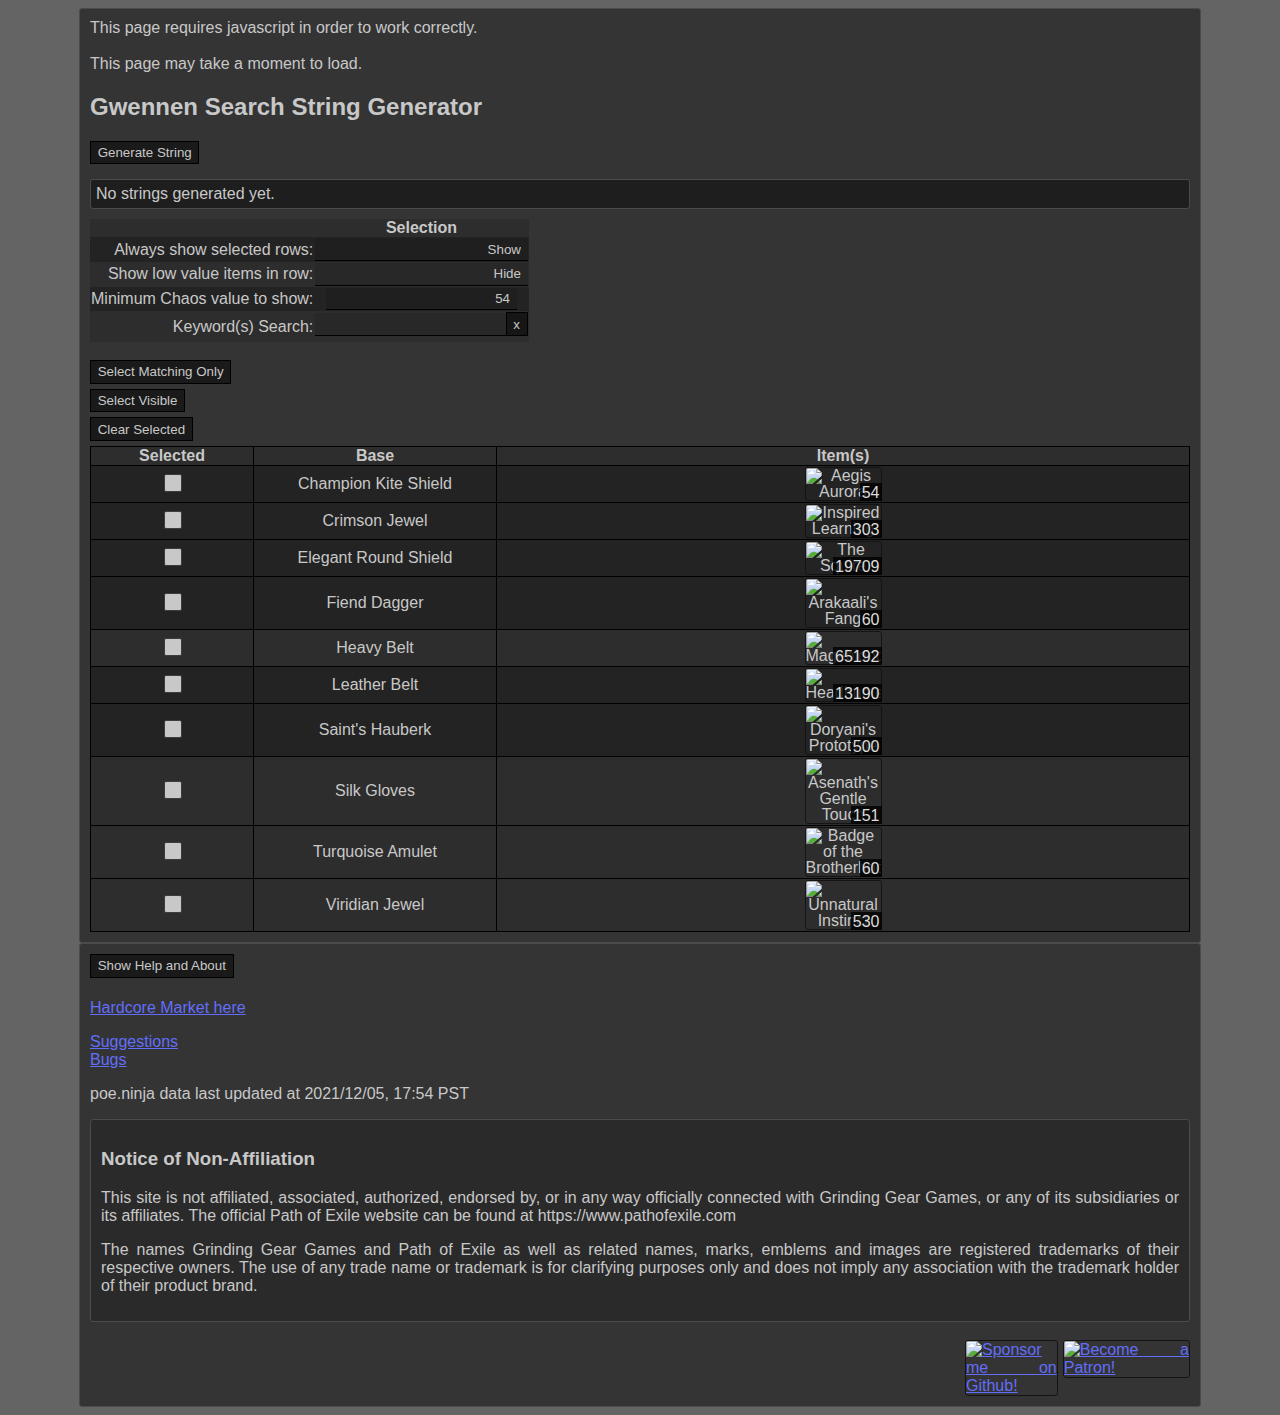
==== commit cd7c5cc6: "modify page pre-render to match the initial state better" ====
--- a/index.html
+++ b/index.html
@@ -1 +1 @@
-<!DOCTYPE html><html lang=en><meta charset=utf-8><title>Softcore Gwennen Regex Generator</title><script src=https://cdn.jsdelivr.net/npm/brython@3.9.5/brython.min.js></script><script src=https://cdn.jsdelivr.net/npm/brython@3.9.5/brython_stdlib.js></script><link href=css/layout.css rel=stylesheet><link rel="shortcut icon"href=favicon.ico type=image/x-icon><meta content="PoE Gwennen regex generator."name=description><meta content="best videogames, free to play, free game, online games, fantasy games, PC games, PC gaming, Path of Exile"name=keywords><body onload=brython(1)><script src=ngram_generated.py type=text/python></script><section class=main><div id=loading>This page requires javascript in order to work correctly. <br><br> This page may take a moment to load. <div id=prerendered></div></div><h2>Gwennen Search String Generator</h2><div id=regex_box><div><button id=generate>Generate String</button></div><div class="sec_div grind"id=generated_strings>No strings generated yet.</div></div><div id=show_hide><table><tr><th><th>Selection<tr><td class=right_text>Always show selected rows:<td><select class="save onehundred"id=always_show><option value=show>Show<option value=hide>Hide</select><tr><td class=right_text>Show low value items in row:<td><select class="save onehundred"id=hide_low_value><option value=hide>Hide<option value=show>Show</select><tr><td class=right_text>Minimum Chaos value to show:<td><input class=save id=chaos_filter min=0 step=1 type=number value=54><tr><td class=right_text>Keyword(s) Search:<td><input class=save id=keywords><button id=clear_keywords>x</button></table><br><div><button id=select_matching>Select Matching Only</button></div><div><button id=select_visible>Select Visible</button></div><div><button id=clear_selected>Clear Selected</button></div></div><div id=items><table class="borders onehundred"><tr><th class=col_1>Selected<th class=col_2>Base<th>Item(s)<tr data-id="abyssal axe"data-search="abyssal axe, ngamahu's flame"data-value=1><td><input data-id="abyssal axe"class=save id=check-abyssal_axe type=checkbox><td>Abyssal Axe<td><div data-search="abyssal axe, ngamahu's flame"class=container data-value=1><img alt="Ngamahu's Flame"title="Ngamahu's Flame"class=item_icon loading=lazy src=https://web.poecdn.com/gen/image/WzI1LDE0LHsiZiI6IjJESXRlbXMvV2VhcG9ucy9Ud29IYW5kV2VhcG9ucy9Ud29IYW5kTWFjZXMvUmlyaVRlTmdhbWFodSIsInciOjIsImgiOjQsInNjYWxlIjoxfV0/55c2a170af/RiriTeNgamahu.png><div class=bottom-right>1</div></div><tr data-id="agate amulet"data-search="agate amulet, voll's devotion, extractor mentis, shaper's seed, the aylardex"data-value=7><td><input data-id="agate amulet"class=save id=check-agate_amulet type=checkbox><td>Agate Amulet<td><div data-search="agate amulet, voll's devotion"class=container data-value=7><img alt="Voll's Devotion"title="Voll's Devotion"class=item_icon loading=lazy src=https://web.poecdn.com/gen/image/WzI1LDE0LHsiZiI6IjJESXRlbXMvQW11bGV0cy9BZ2F0ZUFtdWxldFVuaXF1ZSIsInciOjEsImgiOjEsInNjYWxlIjoxfV0/a67e002c89/AgateAmuletUnique.png><div class=bottom-right>7</div></div><div data-search="agate amulet, extractor mentis"class=container data-value=1><img alt="Extractor Mentis"title="Extractor Mentis"class=item_icon loading=lazy src=https://web.poecdn.com/gen/image/WzI1LDE0LHsiZiI6IjJESXRlbXMvQW11bGV0cy9FeHRyYWN0b3JNZW50aXMiLCJ3IjoxLCJoIjoxLCJzY2FsZSI6MX1d/af5684bd74/ExtractorMentis.png><div class=bottom-right>1</div></div><div data-search="agate amulet, shaper's seed"class=container data-value=1><img alt="Shaper's Seed"title="Shaper's Seed"class=item_icon loading=lazy src=https://web.poecdn.com/gen/image/WzI1LDE0LHsiZiI6IjJESXRlbXMvQW11bGV0cy9TaGFwZXJzU2VlZCIsInciOjEsImgiOjEsInNjYWxlIjoxfV0/99265d5594/ShapersSeed.png><div class=bottom-right>1</div></div><div data-search="agate amulet, the aylardex"class=container data-value=1><img alt="The Aylardex"title="The Aylardex"class=item_icon loading=lazy src=https://web.poecdn.com/gen/image/WzI1LDE0LHsiZiI6IjJESXRlbXMvQW11bGV0cy9YZWRyYWx5YXMiLCJ3IjoxLCJoIjoxLCJzY2FsZSI6MX1d/d9ae7f380f/Xedralyas.png><div class=bottom-right>1</div></div><tr data-id="amber amulet"data-search="amber amulet, the anvil"data-value=1><td><input data-id="amber amulet"class=save id=check-amber_amulet type=checkbox><td>Amber Amulet<td><div data-search="amber amulet, the anvil"class=container data-value=1><img alt="The Anvil"title="The Anvil"class=item_icon loading=lazy src=https://web.poecdn.com/gen/image/WzI1LDE0LHsiZiI6IjJESXRlbXMvQW11bGV0cy9BbnZpbCIsInciOjEsImgiOjEsInNjYWxlIjoxfV0/8d05280077/Anvil.png><div class=bottom-right>1</div></div><tr data-search="ambusher, goblinedge, taproot"data-id=ambusher data-value=1><td><input class=save data-id=ambusher id=check-ambusher type=checkbox><td>Ambusher<td><div data-search="ambusher, goblinedge"class=container data-value=1><img alt=Goblinedge class=item_icon loading=lazy src=https://web.poecdn.com/gen/image/WzI1LDE0LHsiZiI6IjJESXRlbXMvV2VhcG9ucy9PbmVIYW5kV2VhcG9ucy9EYWdnZXJzL0dvYmxpbkVkZ2UiLCJ3IjoxLCJoIjozLCJzY2FsZSI6MX1d/61d1382d07/GoblinEdge.png title=Goblinedge><div class=bottom-right>1</div></div><div data-search="ambusher, taproot"class=container data-value=0><img alt=Taproot class=item_icon loading=lazy src=https://web.poecdn.com/gen/image/WzI1LDE0LHsiZiI6IjJESXRlbXMvV2VhcG9ucy9PbmVIYW5kV2VhcG9ucy9EYWdnZXJzL01hcnJvd0dhc2hlciIsInciOjEsImgiOjMsInNjYWxlIjoxfV0/22be181636/MarrowGasher.png title=Taproot><div class=bottom-right>0</div></div><tr data-id="amethyst ring"data-search="amethyst ring, death rush, ming's heart"data-value=1><td><input data-id="amethyst ring"class=save id=check-amethyst_ring type=checkbox><td>Amethyst Ring<td><div data-search="amethyst ring, death rush"class=container data-value=1><img alt="Death Rush"title="Death Rush"class=item_icon loading=lazy src=https://web.poecdn.com/gen/image/WzI1LDE0LHsiZiI6IjJESXRlbXMvUmluZ3MvQW1ldGh5c3RSaW5nVW5pcXVlIiwidyI6MSwiaCI6MSwic2NhbGUiOjF9XQ/1ade97e0ac/AmethystRingUnique.png><div class=bottom-right>1</div></div><div data-search="amethyst ring, ming's heart"class=container data-value=1><img alt="Ming's Heart"title="Ming's Heart"class=item_icon loading=lazy src=https://web.poecdn.com/gen/image/WzI1LDE0LHsiZiI6IjJESXRlbXMvUmluZ3MvTWluZ3NIZWFydCIsInciOjEsImgiOjEsInNjYWxlIjoxfV0/7395d98bba/MingsHeart.png><div class=bottom-right>1</div></div><tr data-id="antique greaves"data-search="antique greaves, torchoak step"data-value=1><td><input data-id="antique greaves"class=save id=check-antique_greaves type=checkbox><td>Antique Greaves<td><div data-search="antique greaves, torchoak step"class=container data-value=1><img alt="Torchoak Step"title="Torchoak Step"class=item_icon loading=lazy src=https://web.poecdn.com/gen/image/WzI1LDE0LHsiZiI6IjJESXRlbXMvQXJtb3Vycy9Cb290cy84NTQ4MyIsInciOjIsImgiOjIsInNjYWxlIjoxfV0/5d406f4285/85483.png><div class=bottom-right>1</div></div><tr data-id="antique rapier"data-search="antique rapier, ewar's mirage"data-value=0><td><input data-id="antique rapier"class=save id=check-antique_rapier type=checkbox><td>Antique Rapier<td><div data-search="antique rapier, ewar's mirage"class=container data-value=0><img alt="Ewar's Mirage"title="Ewar's Mirage"class=item_icon loading=lazy src=https://web.poecdn.com/gen/image/WzI1LDE0LHsiZiI6IjJESXRlbXMvV2VhcG9ucy9PbmVIYW5kV2VhcG9ucy9SYXBpZXJzL0V3YXJzTWlyYWdlIiwidyI6MSwiaCI6NCwic2NhbGUiOjF9XQ/c7b916c7f4/EwarsMirage.png><div class=bottom-right>0</div></div><tr data-id="apothecary's gloves"data-search="apothecary's gloves, influenced base"data-value=0><td><input data-id="apothecary's gloves"class=save id=check-apothecary's_gloves type=checkbox><td>Apothecary's Gloves<td><div data-search="apothecary's gloves, influenced base"class=container data-value=0><img alt="Influenced Base"title="Influenced Base"class=item_icon loading=lazy src=img/influenced_base.png><div class=bottom-right>0</div></div><tr data-id="archon kite shield"data-search="archon kite shield, prism guardian, unyielding flame, invictus solaris"data-value=20><td><input data-id="archon kite shield"class=save id=check-archon_kite_shield type=checkbox><td>Archon Kite Shield<td><div data-search="archon kite shield, prism guardian"class=container data-value=20><img alt="Prism Guardian"title="Prism Guardian"class=item_icon loading=lazy src=https://web.poecdn.com/gen/image/WzI1LDE0LHsiZiI6IjJESXRlbXMvQXJtb3Vycy9TaGllbGRzL1RoZUNvcnVuZHVtIiwidyI6MiwiaCI6Mywic2NhbGUiOjF9XQ/f9ca50a663/TheCorundum.png><div class=bottom-right>20</div></div><div data-search="archon kite shield, unyielding flame"class=container data-value=7><img alt="Unyielding Flame"title="Unyielding Flame"class=item_icon loading=lazy src=https://web.poecdn.com/gen/image/WzI1LDE0LHsiZiI6IjJESXRlbXMvQXJtb3Vycy9TaGllbGRzL0RhbW5hdGlvQWV0ZXJuYSIsInciOjIsImgiOjMsInNjYWxlIjoxfV0/755ec1c5d8/DamnatioAeterna.png><div class=bottom-right>7</div></div><div data-search="archon kite shield, invictus solaris"class=container data-value=3><img alt="Invictus Solaris"title="Invictus Solaris"class=item_icon loading=lazy src=https://web.poecdn.com/gen/image/WzI1LDE0LHsiZiI6IjJESXRlbXMvQXJtb3Vycy9TaGllbGRzL0ludmljdHVzIiwidyI6MiwiaCI6Mywic2NhbGUiOjF9XQ/98194c56fe/Invictus.png><div class=bottom-right>3</div></div><tr data-id="artillery quiver"data-search="artillery quiver, influenced base"data-value=0><td><input data-id="artillery quiver"class=save id=check-artillery_quiver type=checkbox><td>Artillery Quiver<td><div data-search="artillery quiver, influenced base"class=container data-value=0><img alt="Influenced Base"title="Influenced Base"class=item_icon loading=lazy src=img/influenced_base.png><div class=bottom-right>0</div></div><tr data-id="assassin bow"data-search="assassin bow, darkscorn, chin sol"data-value=3><td><input data-id="assassin bow"class=save id=check-assassin_bow type=checkbox><td>Assassin Bow<td><div data-search="assassin bow, darkscorn"class=container data-value=3><img alt=Darkscorn class=item_icon loading=lazy src=https://web.poecdn.com/gen/image/WzI1LDE0LHsiZiI6IjJESXRlbXMvV2VhcG9ucy9Ud29IYW5kV2VhcG9ucy9Cb3dzL0RhcmtzY29ybiIsInciOjIsImgiOjQsInNjYWxlIjoxfV0/5145b7feef/Darkscorn.png title=Darkscorn><div class=bottom-right>3</div></div><div data-search="assassin bow, chin sol"class=container data-value=1><img alt="Chin Sol"title="Chin Sol"class=item_icon loading=lazy src=https://web.poecdn.com/gen/image/WzI1LDE0LHsiZiI6IjJESXRlbXMvV2VhcG9ucy9Ud29IYW5kV2VhcG9ucy9Cb3dzL0JvdzV1bmlxdWUiLCJ3IjoyLCJoIjo0LCJzY2FsZSI6MX1d/199f28ea8d/Bow5unique.png><div class=bottom-right>1</div></div><tr data-id="assassin's garb"data-search="assassin's garb, cospri's will"data-value=1><td><input data-id="assassin's garb"class=save id=check-assassin's_garb type=checkbox><td>Assassin's Garb<td><div data-search="assassin's garb, cospri's will"class=container data-value=1><img alt="Cospri's Will"title="Cospri's Will"class=item_icon loading=lazy src=https://web.poecdn.com/gen/image/WzI1LDE0LHsiZiI6IjJESXRlbXMvQXJtb3Vycy9Cb2R5QXJtb3Vycy9Db3NwcmlzV2lsbCIsInciOjIsImgiOjMsInNjYWxlIjoxfV0/e7801b1322/CosprisWill.png><div class=bottom-right>1</div></div><tr data-id="assassin's mitts"data-search="assassin's mitts, snakebite"data-value=1><td><input data-id="assassin's mitts"class=save id=check-assassin's_mitts type=checkbox><td>Assassin's Mitts<td><div data-search="assassin's mitts, snakebite"class=container data-value=1><img alt=Snakebite class=item_icon loading=lazy src=https://web.poecdn.com/gen/image/WzI1LDE0LHsiZiI6IjJESXRlbXMvQXJtb3Vycy9HbG92ZXMvZnJlbnp5Z2xvdmVzIiwidyI6MiwiaCI6Miwic2NhbGUiOjF9XQ/2d25853f41/frenzygloves.png title=Snakebite><div class=bottom-right>1</div></div><tr data-id="astral plate"data-search="astral plate, blunderbore, death's oath"data-value=4><td><input data-id="astral plate"class=save id=check-astral_plate type=checkbox><td>Astral Plate<td><div data-search="astral plate, blunderbore"class=container data-value=4><img alt=Blunderbore class=item_icon loading=lazy src=https://web.poecdn.com/gen/image/WzI1LDE0LHsiZiI6IjJESXRlbXMvQXJtb3Vycy9Cb2R5QXJtb3Vycy9CbHVuZGVyYm9yZSIsInciOjIsImgiOjMsInNjYWxlIjoxfV0/4b34ebf3fe/Blunderbore.png title=Blunderbore><div class=bottom-right>4</div></div><div data-search="astral plate, death's oath"class=container data-value=2><img alt="Death's Oath"title="Death's Oath"class=item_icon loading=lazy src=https://web.poecdn.com/gen/image/WzI1LDE0LHsiZiI6IjJESXRlbXMvQXJtb3Vycy9Cb2R5QXJtb3Vycy9EZWF0aHNvYXRoIiwidyI6MiwiaCI6Mywic2NhbGUiOjF9XQ/f81375e335/Deathsoath.png><div class=bottom-right>2</div></div><tr data-id="auric mace"data-search="auric mace, callinellus malleus"data-value=1><td><input data-id="auric mace"class=save id=check-auric_mace type=checkbox><td>Auric Mace<td><div data-search="auric mace, callinellus malleus"class=container data-value=1><img alt="Callinellus Malleus"title="Callinellus Malleus"class=item_icon loading=lazy src=https://web.poecdn.com/gen/image/WzI1LDE0LHsiZiI6IjJESXRlbXMvV2VhcG9ucy9PbmVIYW5kV2VhcG9ucy9PbmVIYW5kTWFjZXMvQ2FsbGluZWxsdXNNYWxsZXVzIiwidyI6MiwiaCI6Mywic2NhbGUiOjF9XQ/54da9946c9/CallinellusMalleus.png><div class=bottom-right>1</div></div><tr data-id="aventail helmet"data-search="aventail helmet, mindspiral"data-value=1><td><input data-id="aventail helmet"class=save id=check-aventail_helmet type=checkbox><td>Aventail Helmet<td><div data-search="aventail helmet, mindspiral"class=container data-value=1><img alt=Mindspiral class=item_icon loading=lazy src=https://web.poecdn.com/gen/image/WzI1LDE0LHsiZiI6IjJESXRlbXMvQXJtb3Vycy9IZWxtZXRzL01pbmRzcGlyYWwiLCJ3IjoyLCJoIjoyLCJzY2FsZSI6MX1d/e4b2c14ad7/Mindspiral.png title=Mindspiral><div class=bottom-right>1</div></div><tr data-search="awl, wildslash"data-id=awl data-value=1><td><input class=save data-id=awl id=check-awl type=checkbox><td>Awl<td><div data-search="awl, wildslash"class=container data-value=1><img alt=Wildslash class=item_icon loading=lazy src=https://web.poecdn.com/gen/image/WzI1LDE0LHsiZiI6IjJESXRlbXMvV2VhcG9ucy9PbmVIYW5kV2VhcG9ucy9DbGF3cy9XaWxkc2xhc2giLCJ3IjoyLCJoIjoyLCJzY2FsZSI6MX1d/9dc7260a86/Wildslash.png title=Wildslash><div class=bottom-right>1</div></div><tr data-id="baroque round shield"data-search="baroque round shield, daresso's courage"data-value=0><td><input data-id="baroque round shield"class=save id=check-baroque_round_shield type=checkbox><td>Baroque Round Shield<td><div data-search="baroque round shield, daresso's courage"class=container data-value=0><img alt="Daresso's Courage"title="Daresso's Courage"class=item_icon loading=lazy src=https://web.poecdn.com/gen/image/WzI1LDE0LHsiZiI6IjJESXRlbXMvQXJtb3Vycy9TaGllbGRzL1NoaWVsZFN0ckRleFVuaXF1ZTEiLCJ3IjoyLCJoIjozLCJzY2FsZSI6MX1d/320f1e78fa/ShieldStrDexUnique1.png><div class=bottom-right>0</div></div><tr data-id="basket rapier"data-search="basket rapier, aurumvorax"data-value=1><td><input data-id="basket rapier"class=save id=check-basket_rapier type=checkbox><td>Basket Rapier<td><div data-search="basket rapier, aurumvorax"class=container data-value=1><img alt=Aurumvorax class=item_icon loading=lazy src=https://web.poecdn.com/gen/image/WzI1LDE0LHsiZiI6IjJESXRlbXMvV2VhcG9ucy9PbmVIYW5kV2VhcG9ucy9SYXBpZXJzL0F1cnVtdm9yYXgiLCJ3IjoxLCJoIjo0LCJzY2FsZSI6MX1d/64b63c7413/Aurumvorax.png title=Aurumvorax><div class=bottom-right>1</div></div><tr data-id="bastard sword"data-search="bastard sword, shiversting"data-value=1><td><input data-id="bastard sword"class=save id=check-bastard_sword type=checkbox><td>Bastard Sword<td><div data-search="bastard sword, shiversting"class=container data-value=1><img alt=Shiversting class=item_icon loading=lazy src=https://web.poecdn.com/gen/image/WzI1LDE0LHsiZiI6IjJESXRlbXMvV2VhcG9ucy9Ud29IYW5kV2VhcG9ucy9Ud29IYW5kU3dvcmRzL1R3b0hhbmRTd29yZDZVbmlxdWUiLCJ3IjoyLCJoIjo0LCJzY2FsZSI6MX1d/084a248453/TwoHandSword6Unique.png title=Shiversting><div class=bottom-right>1</div></div><tr data-id="blue pearl amulet"data-search="blue pearl amulet, gloomfang, influenced base"data-value=2><td><input data-id="blue pearl amulet"class=save id=check-blue_pearl_amulet type=checkbox><td>Blue Pearl Amulet<td><div data-search="blue pearl amulet, gloomfang"class=container data-value=2><img alt=Gloomfang class=item_icon loading=lazy src=https://web.poecdn.com/gen/image/WzI1LDE0LHsiZiI6IjJESXRlbXMvQW11bGV0cy9TaGFkb3dSYXkiLCJ3IjoxLCJoIjoxLCJzY2FsZSI6MX1d/9c05fb0b03/ShadowRay.png title=Gloomfang><div class=bottom-right>2</div></div><div data-search="blue pearl amulet, influenced base"class=container data-value=0><img alt="Influenced Base"title="Influenced Base"class=item_icon loading=lazy src=img/influenced_base.png><div class=bottom-right>0</div></div><tr data-id="blunt arrow quiver"data-search="blunt arrow quiver, maloney's nightfall"data-value=1><td><input data-id="blunt arrow quiver"class=save id=check-blunt_arrow_quiver type=checkbox><td>Blunt Arrow Quiver<td><div data-search="blunt arrow quiver, maloney's nightfall"class=container data-value=1><img alt="Maloney's Nightfall"title="Maloney's Nightfall"class=item_icon loading=lazy src=https://web.poecdn.com/gen/image/WzI1LDE0LHsiZiI6IjJESXRlbXMvUXVpdmVycy9NYWxvbmV5c05pZ2h0ZmFsbCIsInciOjIsImgiOjMsInNjYWxlIjoxfV0/aad4bc5b10/MaloneysNightfall.png><div class=bottom-right>1</div></div><tr data-id="bone armour"data-search="bone armour, bloodbond"data-value=1><td><input data-id="bone armour"class=save id=check-bone_armour type=checkbox><td>Bone Armour<td><div data-search="bone armour, bloodbond"class=container data-value=1><img alt=Bloodbond class=item_icon loading=lazy src=https://web.poecdn.com/gen/image/WzI1LDE0LHsiZiI6IjJESXRlbXMvQXJtb3Vycy9Cb2R5QXJtb3Vycy9Db21tdW5hbEZsZXNoIiwidyI6MiwiaCI6Mywic2NhbGUiOjF9XQ/ad6a787fcf/CommunalFlesh.png title=Bloodbond><div class=bottom-right>1</div></div><tr data-id="bone circlet"data-search="bone circlet, wraithlord"data-value=1><td><input data-id="bone circlet"class=save id=check-bone_circlet type=checkbox><td>Bone Circlet<td><div data-search="bone circlet, wraithlord"class=container data-value=1><img alt=Wraithlord class=item_icon loading=lazy src=https://web.poecdn.com/gen/image/WzI1LDE0LHsiZiI6IjJESXRlbXMvQXJtb3Vycy9IZWxtZXRzL1dyYWl0aGxvcmQiLCJ3IjoyLCJoIjoyLCJzY2FsZSI6MX1d/090d3d6bb3/Wraithlord.png title=Wraithlord><div class=bottom-right>1</div></div><tr data-id="bone helmet"data-search="bone helmet, ancient skull, influenced base"data-value=5><td><input data-id="bone helmet"class=save id=check-bone_helmet type=checkbox><td>Bone Helmet<td><div data-search="bone helmet, ancient skull"class=container data-value=5><img alt="Ancient Skull"title="Ancient Skull"class=item_icon loading=lazy src=https://web.poecdn.com/gen/image/WzI1LDE0LHsiZiI6IjJESXRlbXMvRWZmZWN0cy9IYXRzL0NodWh1dGx1c1NrdWxsIiwidyI6MiwiaCI6Miwic2NhbGUiOjF9XQ/65537c5ac3/ChuhutlusSkull.png><div class=bottom-right>5</div></div><div data-search="bone helmet, influenced base"class=container data-value=0><img alt="Influenced Base"title="Influenced Base"class=item_icon loading=lazy src=img/influenced_base.png><div class=bottom-right>0</div></div><tr data-id="boot blade"data-search="boot blade, widowmaker"data-value=1><td><input data-id="boot blade"class=save id=check-boot_blade type=checkbox><td>Boot Blade<td><div data-search="boot blade, widowmaker"class=container data-value=1><img alt=Widowmaker class=item_icon loading=lazy src=https://web.poecdn.com/gen/image/WzI1LDE0LHsiZiI6IjJESXRlbXMvV2VhcG9ucy9PbmVIYW5kV2VhcG9ucy9EYWdnZXJzL1dpZG93bWFrZXIiLCJ3IjoxLCJoIjozLCJzY2FsZSI6MX1d/c581a2aec4/Widowmaker.png title=Widowmaker><div class=bottom-right>1</div></div><tr data-id="boot knife"data-search="boot knife, ungil's gauche"data-value=0><td><input data-id="boot knife"class=save id=check-boot_knife type=checkbox><td>Boot Knife<td><div data-search="boot knife, ungil's gauche"class=container data-value=0><img alt="Ungil's Gauche"title="Ungil's Gauche"class=item_icon loading=lazy src=https://web.poecdn.com/gen/image/WzI1LDE0LHsiZiI6IjJESXRlbXMvV2VhcG9ucy9PbmVIYW5kV2VhcG9ucy9EYWdnZXJzL0RhZ2dlcjN1bmlxdWUiLCJ3IjoxLCJoIjozLCJzY2FsZSI6MX1d/ec0e6a82fb/Dagger3unique.png><div class=bottom-right>0</div></div><tr data-id="branded kite shield"data-search="branded kite shield, saffell's frame"data-value=1><td><input data-id="branded kite shield"class=save id=check-branded_kite_shield type=checkbox><td>Branded Kite Shield<td><div data-search="branded kite shield, saffell's frame"class=container data-value=1><img alt="Saffell's Frame"title="Saffell's Frame"class=item_icon loading=lazy src=https://web.poecdn.com/gen/image/WzI1LDE0LHsiZiI6IjJESXRlbXMvQXJtb3Vycy9TaGllbGRzL1NoaWVsZFN0ckludFVuaXF1ZTYiLCJ3IjoyLCJoIjozLCJzY2FsZSI6MX1d/89281a7dc3/ShieldStrIntUnique6.png><div class=bottom-right>1</div></div><tr data-id="brass maul"data-search="brass maul, geofri's baptism"data-value=1><td><input data-id="brass maul"class=save id=check-brass_maul type=checkbox><td>Brass Maul<td><div data-search="brass maul, geofri's baptism"class=container data-value=1><img alt="Geofri's Baptism"title="Geofri's Baptism"class=item_icon loading=lazy src=https://web.poecdn.com/gen/image/WzI1LDE0LHsiZiI6IjJESXRlbXMvV2VhcG9ucy9Ud29IYW5kV2VhcG9ucy9Ud29IYW5kTWFjZXMvVHdvSGFuZE1hY2U3VW5pcXVlIiwidyI6MiwiaCI6NCwic2NhbGUiOjF9XQ/378419527e/TwoHandMace7Unique.png><div class=bottom-right>1</div></div><tr data-id="brass spirit shield"data-search="brass spirit shield, sentari's answer"data-value=2><td><input data-id="brass spirit shield"class=save id=check-brass_spirit_shield type=checkbox><td>Brass Spirit Shield<td><div data-search="brass spirit shield, sentari's answer"class=container data-value=2><img alt="Sentari's Answer"title="Sentari's Answer"class=item_icon loading=lazy src=https://web.poecdn.com/gen/image/WzI1LDE0LHsiZiI6IjJESXRlbXMvQXJtb3Vycy9TaGllbGRzL1NhbnRhcmlzQW5zd2VyIiwidyI6MiwiaCI6Miwic2NhbGUiOjF9XQ/f4438d618f/SantarisAnswer.png><div class=bottom-right>2</div></div><tr data-id="broadhead arrow quiver"data-search="broadhead arrow quiver, rearguard, scorpion's call"data-value=1><td><input data-id="broadhead arrow quiver"class=save id=check-broadhead_arrow_quiver type=checkbox><td>Broadhead Arrow Quiver<td><div data-search="broadhead arrow quiver, rearguard"class=container data-value=1><img alt=Rearguard class=item_icon loading=lazy src=https://web.poecdn.com/gen/image/WzI1LDE0LHsiZiI6IjJESXRlbXMvUXVpdmVycy9SZWFyZ3VhcmQiLCJ3IjoyLCJoIjozLCJzY2FsZSI6MX1d/9b285161a6/Rearguard.png title=Rearguard><div class=bottom-right>1</div></div><div data-search="broadhead arrow quiver, scorpion's call"class=container data-value=1><img alt="Scorpion's Call"title="Scorpion's Call"class=item_icon loading=lazy src=https://web.poecdn.com/gen/image/WzI1LDE0LHsiZiI6IjJESXRlbXMvUXVpdmVycy9CbG9vZFNhbmRRdWl2ZXIiLCJ3IjoyLCJoIjozLCJzY2FsZSI6MX1d/57b1387b43/BloodSandQuiver.png><div class=bottom-right>1</div></div><tr data-id="bronze gauntlets"data-search="bronze gauntlets, giantsbane"data-value=0><td><input data-id="bronze gauntlets"class=save id=check-bronze_gauntlets type=checkbox><td>Bronze Gauntlets<td><div data-search="bronze gauntlets, giantsbane"class=container data-value=0><img alt=Giantsbane class=item_icon loading=lazy src=https://web.poecdn.com/gen/image/WzI1LDE0LHsiZiI6IjJESXRlbXMvQXJtb3Vycy9HbG92ZXMvRGVhdGhmb3JnZSIsInciOjIsImgiOjIsInNjYWxlIjoxfV0/88c0b6908a/Deathforge.png title=Giantsbane><div class=bottom-right>0</div></div><tr data-id="bronze sceptre"data-search="bronze sceptre, axiom perpetuum"data-value=1><td><input data-id="bronze sceptre"class=save id=check-bronze_sceptre type=checkbox><td>Bronze Sceptre<td><div data-search="bronze sceptre, axiom perpetuum"class=container data-value=1><img alt="Axiom Perpetuum"title="Axiom Perpetuum"class=item_icon loading=lazy src=https://web.poecdn.com/gen/image/WzI1LDE0LHsiZiI6IjJESXRlbXMvV2VhcG9ucy9PbmVIYW5kV2VhcG9ucy9TY2VwdGVycy9BeGlvbVBlcnBldHV1bSIsInciOjIsImgiOjMsInNjYWxlIjoxfV0/da686b937b/AxiomPerpetuum.png><div class=bottom-right>1</div></div><tr data-id="bronzescale boots"data-search="bronzescale boots, lioneye's paws"data-value=1><td><input data-id="bronzescale boots"class=save id=check-bronzescale_boots type=checkbox><td>Bronzescale Boots<td><div data-search="bronzescale boots, lioneye's paws"class=container data-value=1><img alt="Lioneye's Paws"title="Lioneye's Paws"class=item_icon loading=lazy src=https://web.poecdn.com/gen/image/WzI1LDE0LHsiZiI6IjJESXRlbXMvQXJtb3Vycy9Cb290cy9MaW9uZXllc1Bhd3MiLCJ3IjoyLCJoIjoyLCJzY2FsZSI6MX1d/550a8f59d4/LioneyesPaws.png><div class=bottom-right>1</div></div><tr data-id="bronzescale gauntlets"data-search="bronzescale gauntlets, slitherpinch, vaal caress"data-value=1><td><input data-id="bronzescale gauntlets"class=save id=check-bronzescale_gauntlets type=checkbox><td>Bronzescale Gauntlets<td><div data-search="bronzescale gauntlets, slitherpinch"class=container data-value=1><img alt=Slitherpinch class=item_icon loading=lazy src=https://web.poecdn.com/gen/image/WzI1LDE0LHsiZiI6IjJESXRlbXMvQXJtb3Vycy9HbG92ZXMvU2xpdGhlcnBpbmNoIiwidyI6MiwiaCI6Miwic2NhbGUiOjF9XQ/8f23a9535d/Slitherpinch.png title=Slitherpinch><div class=bottom-right>1</div></div><div data-search="bronzescale gauntlets, vaal caress"class=container data-value=1><img alt="Vaal Caress"title="Vaal Caress"class=item_icon loading=lazy src=https://web.poecdn.com/gen/image/WzI1LDE0LHsiZiI6IjJESXRlbXMvQXJtb3Vycy9HbG92ZXMvVmFhbENhcmVzcyIsInciOjIsImgiOjIsInNjYWxlIjoxfV0/1caec1617d/VaalCaress.png><div class=bottom-right>1</div></div><tr data-id="buckskin tunic"data-search="buckskin tunic, ashrend"data-value=0><td><input data-id="buckskin tunic"class=save id=check-buckskin_tunic type=checkbox><td>Buckskin Tunic<td><div data-search="buckskin tunic, ashrend"class=container data-value=0><img alt=Ashrend class=item_icon loading=lazy src=https://web.poecdn.com/gen/image/WzI1LDE0LHsiZiI6IjJESXRlbXMvQXJtb3Vycy9Cb2R5QXJtb3Vycy9Bc2hyZW5kIiwidyI6MiwiaCI6Mywic2NhbGUiOjF9XQ/9755e9fe99/Ashrend.png title=Ashrend><div class=bottom-right>0</div></div><tr data-id="callous mask"data-search="callous mask, eye of malice"data-value=1><td><input data-id="callous mask"class=save id=check-callous_mask type=checkbox><td>Callous Mask<td><div data-search="callous mask, eye of malice"class=container data-value=1><img alt="Eye of Malice"title="Eye of Malice"class=item_icon loading=lazy src=https://web.poecdn.com/gen/image/WzI1LDE0LHsiZiI6IjJESXRlbXMvQXJtb3Vycy9IZWxtZXRzL0V5ZU9mRGVzaXJlIiwidyI6MiwiaCI6Miwic2NhbGUiOjF9XQ/4218c3cc66/EyeOfDesire.png><div class=bottom-right>1</div></div><tr data-id="cardinal round shield"data-search="cardinal round shield, vix lunaris"data-value=3><td><input data-id="cardinal round shield"class=save id=check-cardinal_round_shield type=checkbox><td>Cardinal Round Shield<td><div data-search="cardinal round shield, vix lunaris"class=container data-value=3><img alt="Vix Lunaris"title="Vix Lunaris"class=item_icon loading=lazy src=https://web.poecdn.com/gen/image/WzI1LDE0LHsiZiI6IjJESXRlbXMvQXJtb3Vycy9TaGllbGRzL1NoaWVsZFN0ckRleFVuaXF1ZTQiLCJ3IjoyLCJoIjozLCJzY2FsZSI6MX1d/24175c8ffb/ShieldStrDexUnique4.png><div class=bottom-right>3</div></div><tr data-id="carnal armour"data-search="carnal armour, the restless ward"data-value=1><td><input data-id="carnal armour"class=save id=check-carnal_armour type=checkbox><td>Carnal Armour<td><div data-search="carnal armour, the restless ward"class=container data-value=1><img alt="The Restless Ward"title="The Restless Ward"class=item_icon loading=lazy src=https://web.poecdn.com/gen/image/WzI1LDE0LHsiZiI6IjJESXRlbXMvQXJtb3Vycy9Cb2R5QXJtb3Vycy9UaGVSZXN0bGVzc1dhcmQiLCJ3IjoyLCJoIjozLCJzY2FsZSI6MX1d/2508832517/TheRestlessWard.png><div class=bottom-right>1</div></div><tr data-id="carnal boots"data-search="carnal boots, corpsewalker"data-value=7><td><input data-id="carnal boots"class=save id=check-carnal_boots type=checkbox><td>Carnal Boots<td><div data-search="carnal boots, corpsewalker"class=container data-value=7><img alt=Corpsewalker class=item_icon loading=lazy src=https://web.poecdn.com/gen/image/WzI1LDE0LHsiZiI6IjJESXRlbXMvQXJtb3Vycy9Cb290cy9EaXN0dXJiVGhlRGVhZCIsInciOjIsImgiOjIsInNjYWxlIjoxfV0/fabb05d84e/DisturbTheDead.png title=Corpsewalker><div class=bottom-right>7</div></div><tr data-id="carnal mitts"data-search="carnal mitts, algor mortis, the embalmer"data-value=5><td><input data-id="carnal mitts"class=save id=check-carnal_mitts type=checkbox><td>Carnal Mitts<td><div data-search="carnal mitts, algor mortis"class=container data-value=5><img alt="Algor Mortis"title="Algor Mortis"class=item_icon loading=lazy src=https://web.poecdn.com/gen/image/WzI1LDE0LHsiZiI6IjJESXRlbXMvQXJtb3Vycy9HbG92ZXMvVGFuZ21henVhcm1vdXJnbG92ZXMiLCJ3IjoyLCJoIjoyLCJzY2FsZSI6MX1d/fff14c8039/Tangmazuarmourgloves.png><div class=bottom-right>5</div></div><div data-search="carnal mitts, the embalmer"class=container data-value=1><img alt="The Embalmer"title="The Embalmer"class=item_icon loading=lazy src=https://web.poecdn.com/gen/image/WzI1LDE0LHsiZiI6IjJESXRlbXMvQXJtb3Vycy9HbG92ZXMvQWxsZWxvcGF0aHkiLCJ3IjoyLCJoIjoyLCJzY2FsZSI6MX1d/bcf128d770/Allelopathy.png><div class=bottom-right>1</div></div><tr data-id="carved wand"data-search="carved wand, the poet's pen, storm prison"data-value=30><td><input data-id="carved wand"class=save id=check-carved_wand type=checkbox><td>Carved Wand<td><div data-search="carved wand, the poet's pen"class=container data-value=30><img alt="The Poet's Pen"title="The Poet's Pen"class=item_icon loading=lazy src=https://web.poecdn.com/gen/image/WzI1LDE0LHsiZiI6IjJESXRlbXMvV2VhcG9ucy9PbmVIYW5kV2VhcG9ucy9XYW5kcy9Qb2V0c1BlbiIsInciOjEsImgiOjMsInNjYWxlIjoxfV0/f6f0645739/PoetsPen.png><div class=bottom-right>30</div></div><div data-search="carved wand, storm prison"class=container data-value=1><img alt="Storm Prison"title="Storm Prison"class=item_icon loading=lazy src=https://web.poecdn.com/gen/image/WzI1LDE0LHsiZiI6IjJESXRlbXMvV2VhcG9ucy9PbmVIYW5kV2VhcG9ucy9XYW5kcy9TdG9ybVByaXNvbiIsInciOjEsImgiOjMsInNjYWxlIjoxfV0/0fc4811c94/StormPrison.png><div class=bottom-right>1</div></div><tr data-id="cedar tower shield"data-search="cedar tower shield, trolltimber spire"data-value=1><td><input data-id="cedar tower shield"class=save id=check-cedar_tower_shield type=checkbox><td>Cedar Tower Shield<td><div data-search="cedar tower shield, trolltimber spire"class=container data-value=1><img alt="Trolltimber Spire"title="Trolltimber Spire"class=item_icon loading=lazy src=https://web.poecdn.com/gen/image/WzI1LDE0LHsiZiI6IjJESXRlbXMvQXJtb3Vycy9TaGllbGRzL1NoaWVsZFN0clVuaXF1ZTMiLCJ3IjoyLCJoIjo0LCJzY2FsZSI6MX1d/062f3d11c8/ShieldStrUnique3.png><div class=bottom-right>1</div></div><tr data-id="cerulean ring"data-search="cerulean ring, influenced base"data-value=0><td><input data-id="cerulean ring"class=save id=check-cerulean_ring type=checkbox><td>Cerulean Ring<td><div data-search="cerulean ring, influenced base"class=container data-value=0><img alt="Influenced Base"title="Influenced Base"class=item_icon loading=lazy src=img/influenced_base.png><div class=bottom-right>0</div></div><tr data-id="chain belt"data-search="chain belt, bated breath, maligaro's restraint"data-value=1><td><input data-id="chain belt"class=save id=check-chain_belt type=checkbox><td>Chain Belt<td><div data-search="chain belt, bated breath"class=container data-value=1><img alt="Bated Breath"title="Bated Breath"class=item_icon loading=lazy src=https://web.poecdn.com/gen/image/WzI1LDE0LHsiZiI6IjJESXRlbXMvQmVsdHMvQmF0ZWRCcmVhdGgiLCJ3IjoyLCJoIjoxLCJzY2FsZSI6MX1d/0a8cc4529f/BatedBreath.png><div class=bottom-right>1</div></div><div data-search="chain belt, maligaro's restraint"class=container data-value=1><img alt="Maligaro's Restraint"title="Maligaro's Restraint"class=item_icon loading=lazy src=https://web.poecdn.com/gen/image/WzI1LDE0LHsiZiI6IjJESXRlbXMvQmVsdHMvTWFsaWdhcm9zUmVzdHJhaW50IiwidyI6MiwiaCI6MSwic2NhbGUiOjF9XQ/17a500cb6f/MaligarosRestraint.png><div class=bottom-right>1</div></div><tr data-id="chain gloves"data-search="chain gloves, shackles of the wretched"data-value=1><td><input data-id="chain gloves"class=save id=check-chain_gloves type=checkbox><td>Chain Gloves<td><div data-search="chain gloves, shackles of the wretched"class=container data-value=1><img alt="Shackles of the Wretched"title="Shackles of the Wretched"class=item_icon loading=lazy src=https://web.poecdn.com/gen/image/WzI1LDE0LHsiZiI6IjJESXRlbXMvQXJtb3Vycy9HbG92ZXMvUmVjYWxsaW5ndGhlV3JldGNoZWQiLCJ3IjoyLCJoIjoyLCJzY2FsZSI6MX1d/faf70b1bf0/RecallingtheWretched.png><div class=bottom-right>1</div></div><tr data-id="champion kite shield"data-search="champion kite shield, aegis aurora"data-value=54><td><input data-id="champion kite shield"class=save id=check-champion_kite_shield type=checkbox><td>Champion Kite Shield<td><div data-search="champion kite shield, aegis aurora"class=container data-value=54><img alt="Aegis Aurora"title="Aegis Aurora"class=item_icon loading=lazy src=https://web.poecdn.com/gen/image/WzI1LDE0LHsiZiI6IjJESXRlbXMvQXJtb3Vycy9TaGllbGRzL1NoaWVsZFN0ckludFVuaXF1ZTd1bmlxdWUiLCJ3IjoyLCJoIjozLCJzY2FsZSI6MX1d/ae1ec0f5d1/ShieldStrIntUnique7unique.png><div class=bottom-right>54</div></div><tr data-id="chiming spirit shield"data-search="chiming spirit shield, the eternal apple"data-value=0><td><input data-id="chiming spirit shield"class=save id=check-chiming_spirit_shield type=checkbox><td>Chiming Spirit Shield<td><div data-search="chiming spirit shield, the eternal apple"class=container data-value=0><img alt="The Eternal Apple"title="The Eternal Apple"class=item_icon loading=lazy src=https://web.poecdn.com/gen/image/WzI1LDE0LHsiZiI6IjJESXRlbXMvQXJtb3Vycy9TaGllbGRzL1RoZUV0ZXJuYWxBcHBsZSIsInciOjIsImgiOjIsInNjYWxlIjoxfV0/0f1033587d/TheEternalApple.png><div class=bottom-right>0</div></div><tr data-id="citrine amulet"data-search="citrine amulet, eye of innocence, the jinxed juju, daresso's salute, retaliation charm"data-value=17><td><input data-id="citrine amulet"class=save id=check-citrine_amulet type=checkbox><td>Citrine Amulet<td><div data-search="citrine amulet, eye of innocence"class=container data-value=17><img alt="Eye of Innocence"title="Eye of Innocence"class=item_icon loading=lazy src=https://web.poecdn.com/gen/image/WzI1LDE0LHsiZiI6IjJESXRlbXMvQW11bGV0cy9FeWVPZklubm9jZW5jZSIsInciOjEsImgiOjEsInNjYWxlIjoxfV0/9544014b69/EyeOfInnocence.png><div class=bottom-right>17</div></div><div data-search="citrine amulet, the jinxed juju"class=container data-value=2><img alt="The Jinxed Juju"title="The Jinxed Juju"class=item_icon loading=lazy src=https://web.poecdn.com/gen/image/WzI1LDE0LHsiZiI6IjJESXRlbXMvQW11bGV0cy9KdWp1c1NvdWwiLCJ3IjoxLCJoIjoxLCJzY2FsZSI6MX1d/6d30276e6f/JujusSoul.png><div class=bottom-right>2</div></div><div data-search="citrine amulet, daresso's salute"class=container data-value=1><img alt="Daresso's Salute"title="Daresso's Salute"class=item_icon loading=lazy src=https://web.poecdn.com/gen/image/WzI1LDE0LHsiZiI6IjJESXRlbXMvQW11bGV0cy9DaXRyaW5lQW11bGV0VW5pcXVlIiwidyI6MSwiaCI6MSwic2NhbGUiOjF9XQ/ea232d0123/CitrineAmuletUnique.png><div class=bottom-right>1</div></div><div data-search="citrine amulet, retaliation charm"class=container data-value=1><img alt="Retaliation Charm"title="Retaliation Charm"class=item_icon loading=lazy src=https://web.poecdn.com/gen/image/WzI1LDE0LHsiZiI6IjJESXRlbXMvQW11bGV0cy9TaGFyZWRVbnNpZ2h0IiwidyI6MSwiaCI6MSwic2NhbGUiOjF9XQ/d12260a7ac/SharedUnsight.png><div class=bottom-right>1</div></div><tr data-id="clasped boots"data-search="clasped boots, sundance"data-value=1><td><input data-id="clasped boots"class=save id=check-clasped_boots type=checkbox><td>Clasped Boots<td><div data-search="clasped boots, sundance"class=container data-value=1><img alt=Sundance class=item_icon loading=lazy src=https://web.poecdn.com/gen/image/WzI1LDE0LHsiZiI6IjJESXRlbXMvQXJtb3Vycy9Cb290cy9TdW5kYW5jZSIsInciOjIsImgiOjIsInNjYWxlIjoxfV0/b3a611197c/Sundance.png title=Sundance><div class=bottom-right>1</div></div><tr data-id="clasped mitts"data-search="clasped mitts, shadows and dust, aukuna's will"data-value=3><td><input data-id="clasped mitts"class=save id=check-clasped_mitts type=checkbox><td>Clasped Mitts<td><div data-search="clasped mitts, shadows and dust"class=container data-value=3><img alt="Shadows and Dust"title="Shadows and Dust"class=item_icon loading=lazy src=https://web.poecdn.com/gen/image/WzI1LDE0LHsiZiI6IjJESXRlbXMvQXJtb3Vycy9HbG92ZXMvU2hhZG93c0FuZER1c3QiLCJ3IjoyLCJoIjoyLCJzY2FsZSI6MX1d/80cb67dfe9/ShadowsAndDust.png><div class=bottom-right>3</div></div><div data-search="clasped mitts, aukuna's will"class=container data-value=1><img alt="Aukuna's Will"title="Aukuna's Will"class=item_icon loading=lazy src=https://web.poecdn.com/gen/image/WzI1LDE0LHsiZiI6IjJESXRlbXMvQXJtb3Vycy9HbG92ZXMvQXVrdW5hc1dpbGwiLCJ3IjoyLCJoIjoyLCJzY2FsZSI6MX1d/b3a94fe874/AukunasWill.png><div class=bottom-right>1</div></div><tr data-search="cleaver, dreadarc"data-id=cleaver data-value=1><td><input class=save data-id=cleaver id=check-cleaver type=checkbox><td>Cleaver<td><div data-search="cleaver, dreadarc"class=container data-value=1><img alt=Dreadarc class=item_icon loading=lazy src=https://web.poecdn.com/gen/image/WzI1LDE0LHsiZiI6IjJESXRlbXMvV2VhcG9ucy9PbmVIYW5kV2VhcG9ucy9PbmVIYW5kQXhlcy9EcmVhZGFyYyIsInciOjIsImgiOjMsInNjYWxlIjoxfV0/fd1e188ee3/Dreadarc.png title=Dreadarc><div class=bottom-right>1</div></div><tr data-id="close helmet"data-search="close helmet, the baron"data-value=1><td><input data-id="close helmet"class=save id=check-close_helmet type=checkbox><td>Close Helmet<td><div data-search="close helmet, the baron"class=container data-value=1><img alt="The Baron"title="The Baron"class=item_icon loading=lazy src=https://web.poecdn.com/gen/image/WzI1LDE0LHsiZiI6IjJESXRlbXMvQXJtb3Vycy9IZWxtZXRzL1RoZUJhcm9uIiwidyI6MiwiaCI6Miwic2NhbGUiOjF9XQ/7a7ba87170/TheBaron.png><div class=bottom-right>1</div></div><tr data-id="cloth belt"data-search="cloth belt, perandus blazon, soulthirst, sunblast, soul tether, the druggery"data-value=1><td><input data-id="cloth belt"class=save id=check-cloth_belt type=checkbox><td>Cloth Belt<td><div data-search="cloth belt, perandus blazon"class=container data-value=1><img alt="Perandus Blazon"title="Perandus Blazon"class=item_icon loading=lazy src=https://web.poecdn.com/gen/image/WzI1LDE0LHsiZiI6IjJESXRlbXMvQmVsdHMvQnVja2xlZEJlbHRVbmlxdWUyIiwidyI6MiwiaCI6MSwic2NhbGUiOjF9XQ/b67e6fa4a9/BuckledBeltUnique2.png><div class=bottom-right>1</div></div><div data-search="cloth belt, soulthirst"class=container data-value=1><img alt=Soulthirst class=item_icon loading=lazy src=https://web.poecdn.com/gen/image/WzI1LDE0LHsiZiI6IjJESXRlbXMvQmVsdHMvU291bHRoaXJzdCIsInciOjIsImgiOjEsInNjYWxlIjoxfV0/ee53d9c1ef/Soulthirst.png title=Soulthirst><div class=bottom-right>1</div></div><div data-search="cloth belt, sunblast"class=container data-value=1><img alt=Sunblast class=item_icon loading=lazy src=https://web.poecdn.com/gen/image/WzI1LDE0LHsiZiI6IjJESXRlbXMvQmVsdHMvQmVsdDgiLCJ3IjoyLCJoIjoxLCJzY2FsZSI6MX1d/c50a807f09/Belt8.png title=Sunblast><div class=bottom-right>1</div></div><div data-search="cloth belt, soul tether"class=container data-value=1><img alt="Soul Tether"title="Soul Tether"class=item_icon loading=lazy src=https://web.poecdn.com/gen/image/WzI1LDE0LHsiZiI6IjJESXRlbXMvQmVsdHMvU291bFRldGhlciIsInciOjIsImgiOjEsInNjYWxlIjoxfV0/a2b7447a4a/SoulTether.png><div class=bottom-right>1</div></div><div data-search="cloth belt, the druggery"class=container data-value=1><img alt="The Druggery"title="The Druggery"class=item_icon loading=lazy src=https://web.poecdn.com/gen/image/WzI1LDE0LHsiZiI6IjJESXRlbXMvQmVsdHMvVGhlRHJ1Z2dlcnkiLCJ3IjoyLCJoIjoxLCJzY2FsZSI6MX1d/136b59f839/TheDruggery.png><div class=bottom-right>1</div></div><tr data-id="cobalt jewel"data-search="cobalt jewel, fortress covenant, dead reckoning, energy from within, unending hunger, fertile mind, clear mind, eldritch knowledge, healthy mind, primordial harmony, to dust, anatomical knowledge, brute force solution, grand spectrum, winter's bounty, inevitability, soul's wick, spirited response, reckless defence, malicious intent, rolling flames, unstable payload, first snow, frozen trail, hazardous research, spreading rot, from dust, combat focus, endless misery"data-value=22><td><input data-id="cobalt jewel"class=save id=check-cobalt_jewel type=checkbox><td>Cobalt Jewel<td><div data-search="cobalt jewel, fortress covenant"class=container data-value=22><img alt="Fortress Covenant"title="Fortress Covenant"class=item_icon loading=lazy src=https://web.poecdn.com/gen/image/WzI1LDE0LHsiZiI6IjJESXRlbXMvSmV3ZWxzL0JsdWVKZXdlbDQiLCJ3IjoxLCJoIjoxLCJzY2FsZSI6MX1d/5801f4441d/BlueJewel4.png><div class=bottom-right>22</div></div><div data-search="cobalt jewel, dead reckoning"class=container data-value=5><img alt="Dead Reckoning"title="Dead Reckoning"class=item_icon loading=lazy src=https://web.poecdn.com/gen/image/WzI1LDE0LHsiZiI6IjJESXRlbXMvSmV3ZWxzL0FkZGl0aW9uYWxTa2VsZXRvbk1hZ2VzTW9kaWZpZXIiLCJ3IjoxLCJoIjoxLCJzY2FsZSI6MX1d/64b5aa8a03/AdditionalSkeletonMagesModifier.png><div class=bottom-right>5</div></div><div data-search="cobalt jewel, energy from within"class=container data-value=5><img alt="Energy From Within"title="Energy From Within"class=item_icon loading=lazy src=https://web.poecdn.com/gen/image/WzI1LDE0LHsiZiI6IjJESXRlbXMvSmV3ZWxzL0JsdWVKZXdlbDYiLCJ3IjoxLCJoIjoxLCJzY2FsZSI6MX1d/43c313a2c4/BlueJewel6.png><div class=bottom-right>5</div></div><div data-search="cobalt jewel, unending hunger"class=container data-value=5><img alt="Unending Hunger"title="Unending Hunger"class=item_icon loading=lazy src=https://web.poecdn.com/gen/image/WzI1LDE0LHsiZiI6IjJESXRlbXMvSmV3ZWxzL1NwZWN0cmVKZXdlbCIsInciOjEsImgiOjEsInNjYWxlIjoxfV0/4e2d72df55/SpectreJewel.png><div class=bottom-right>5</div></div><div data-search="cobalt jewel, fertile mind"class=container data-value=4><img alt="Fertile Mind"title="Fertile Mind"class=item_icon loading=lazy src=https://web.poecdn.com/gen/image/WzI1LDE0LHsiZiI6IjJESXRlbXMvSmV3ZWxzL0RFWHRvSU5UIiwidyI6MSwiaCI6MSwic2NhbGUiOjF9XQ/b363fdbd52/DEXtoINT.png><div class=bottom-right>4</div></div><div data-search="cobalt jewel, clear mind"class=container data-value=3><img alt="Clear Mind"title="Clear Mind"class=item_icon loading=lazy src=https://web.poecdn.com/gen/image/WzI1LDE0LHsiZiI6IjJESXRlbXMvSmV3ZWxzL3VuaXF1ZTEzIiwidyI6MSwiaCI6MSwic2NhbGUiOjF9XQ/9cc73bdf26/unique13.png><div class=bottom-right>3</div></div><div data-search="cobalt jewel, eldritch knowledge"class=container data-value=3><img alt="Eldritch Knowledge"title="Eldritch Knowledge"class=item_icon loading=lazy src=https://web.poecdn.com/gen/image/WzI1LDE0LHsiZiI6IjJESXRlbXMvSmV3ZWxzL3VuaXF1ZTkiLCJ3IjoxLCJoIjoxLCJzY2FsZSI6MX1d/99a40a15bf/unique9.png><div class=bottom-right>3</div></div><div data-search="cobalt jewel, healthy mind"class=container data-value=3><img alt="Healthy Mind"title="Healthy Mind"class=item_icon loading=lazy src=https://web.poecdn.com/gen/image/WzI1LDE0LHsiZiI6IjJESXRlbXMvSmV3ZWxzL0JsdWVKZXdlbDciLCJ3IjoxLCJoIjoxLCJzY2FsZSI6MX1d/73584bc29e/BlueJewel7.png><div class=bottom-right>3</div></div><div data-search="cobalt jewel, primordial harmony"class=container data-value=3><img alt="Primordial Harmony"title="Primordial Harmony"class=item_icon loading=lazy src=https://web.poecdn.com/gen/image/WzI1LDE0LHsiZiI6IjJESXRlbXMvSmV3ZWxzL0dvbGVtVGVtcGVzdCIsInciOjEsImgiOjEsInNjYWxlIjoxfV0/aac7579ae7/GolemTempest.png><div class=bottom-right>3</div></div><div data-search="cobalt jewel, to dust"class=container data-value=3><img alt="To Dust"title="To Dust"class=item_icon loading=lazy src=https://web.poecdn.com/gen/image/WzI1LDE0LHsiZiI6IjJESXRlbXMvSmV3ZWxzL3VuaXF1ZTgiLCJ3IjoxLCJoIjoxLCJzY2FsZSI6MX1d/50417e8914/unique8.png><div class=bottom-right>3</div></div><div data-search="cobalt jewel, anatomical knowledge"class=container data-value=2><img alt="Anatomical Knowledge"title="Anatomical Knowledge"class=item_icon loading=lazy src=https://web.poecdn.com/gen/image/WzI1LDE0LHsiZiI6IjJESXRlbXMvSmV3ZWxzL0JsdWVKZXdlbDUiLCJ3IjoxLCJoIjoxLCJzY2FsZSI6MX1d/a7bd808903/BlueJewel5.png><div class=bottom-right>2</div></div><div data-search="cobalt jewel, brute force solution"class=container data-value=2><img alt="Brute Force Solution"title="Brute Force Solution"class=item_icon loading=lazy src=https://web.poecdn.com/gen/image/WzI1LDE0LHsiZiI6IjJESXRlbXMvSmV3ZWxzL1NUUnRvSU5UIiwidyI6MSwiaCI6MSwic2NhbGUiOjF9XQ/d8b66f795b/STRtoINT.png><div class=bottom-right>2</div></div><div data-search="cobalt jewel, grand spectrum"class=container data-value=2><img alt="Grand Spectrum"title="Grand Spectrum"class=item_icon loading=lazy src=https://web.poecdn.com/gen/image/WzI1LDE0LHsiZiI6IjJESXRlbXMvSmV3ZWxzL0JsdWVHcmFuZFNwZWN0cnVtIiwidyI6MSwiaCI6MSwic2NhbGUiOjF9XQ/b1282ca004/BlueGrandSpectrum.png><div class=bottom-right>2</div></div><div data-search="cobalt jewel, winter's bounty"class=container data-value=2><img alt="Winter's Bounty"title="Winter's Bounty"class=item_icon loading=lazy src=https://web.poecdn.com/gen/image/WzI1LDE0LHsiZiI6IjJESXRlbXMvSmV3ZWxzL0NvbGRTbmFwTW9kaWZpZXIiLCJ3IjoxLCJoIjoxLCJzY2FsZSI6MX1d/2317d5b5a8/ColdSnapModifier.png><div class=bottom-right>2</div></div><div data-search="cobalt jewel, inevitability"class=container data-value=2><img alt=Inevitability class=item_icon loading=lazy src=https://web.poecdn.com/gen/image/WzI1LDE0LHsiZiI6IjJESXRlbXMvSmV3ZWxzL01hZ21hT3JiVGhyZXNob2xkIiwidyI6MSwiaCI6MSwic2NhbGUiOjF9XQ/0adc0f922f/MagmaOrbThreshold.png title=Inevitability><div class=bottom-right>2</div></div><div data-search="cobalt jewel, soul's wick"class=container data-value=2><img alt="Soul's Wick"title="Soul's Wick"class=item_icon loading=lazy src=https://web.poecdn.com/gen/image/WzI1LDE0LHsiZiI6IjJESXRlbXMvSmV3ZWxzL1NvdWxzV2ljayIsInciOjEsImgiOjEsInNjYWxlIjoxfV0/b2d5441281/SoulsWick.png><div class=bottom-right>2</div></div><div data-search="cobalt jewel, spirited response"class=container data-value=1><img alt="Spirited Response"title="Spirited Response"class=item_icon loading=lazy src=https://web.poecdn.com/gen/image/WzI1LDE0LHsiZiI6IjJESXRlbXMvSmV3ZWxzL0luc3BpcmluZ0NyeU1vZGlmaWVyIiwidyI6MSwiaCI6MSwic2NhbGUiOjF9XQ/062fa5478f/InspiringCryModifier.png><div class=bottom-right>1</div></div><div data-search="cobalt jewel, reckless defence"class=container data-value=1><img alt="Reckless Defence"title="Reckless Defence"class=item_icon loading=lazy src=https://web.poecdn.com/gen/image/WzI1LDE0LHsiZiI6IjJESXRlbXMvSmV3ZWxzL1JlY2tsZXNzRGVmZW5zZSIsInciOjEsImgiOjEsInNjYWxlIjoxfV0/923e6cb6b5/RecklessDefense.png><div class=bottom-right>1</div></div><div data-search="cobalt jewel, malicious intent"class=container data-value=1><img alt="Malicious Intent"title="Malicious Intent"class=item_icon loading=lazy src=https://web.poecdn.com/gen/image/WzI1LDE0LHsiZiI6IjJESXRlbXMvSmV3ZWxzL0JsdWVKZXdlbDMiLCJ3IjoxLCJoIjoxLCJzY2FsZSI6MX1d/087fd9ba1c/BlueJewel3.png><div class=bottom-right>1</div></div><div data-search="cobalt jewel, rolling flames"class=container data-value=1><img alt="Rolling Flames"title="Rolling Flames"class=item_icon loading=lazy src=https://web.poecdn.com/gen/image/WzI1LDE0LHsiZiI6IjJESXRlbXMvSmV3ZWxzL0ZpcmViYWxsTW9kaWZpZXIiLCJ3IjoxLCJoIjoxLCJzY2FsZSI6MX1d/13fde6a4e0/FireballModifier.png><div class=bottom-right>1</div></div><div data-search="cobalt jewel, unstable payload"class=container data-value=1><img alt="Unstable Payload"title="Unstable Payload"class=item_icon loading=lazy src=https://web.poecdn.com/gen/image/WzI1LDE0LHsiZiI6IjJESXRlbXMvSmV3ZWxzL0JsdWVKZXdlbDEiLCJ3IjoxLCJoIjoxLCJzY2FsZSI6MX1d/ad145cc657/BlueJewel1.png><div class=bottom-right>1</div></div><div data-search="cobalt jewel, first snow"class=container data-value=1><img alt="First Snow"title="First Snow"class=item_icon loading=lazy src=https://web.poecdn.com/gen/image/WzI1LDE0LHsiZiI6IjJESXRlbXMvSmV3ZWxzL0ZyZWV6aW5nUHVsc2VUaHJlc2hvbGQiLCJ3IjoxLCJoIjoxLCJzY2FsZSI6MX1d/659802d517/FreezingPulseThreshold.png><div class=bottom-right>1</div></div><div data-search="cobalt jewel, frozen trail"class=container data-value=1><img alt="Frozen Trail"title="Frozen Trail"class=item_icon loading=lazy src=https://web.poecdn.com/gen/image/WzI1LDE0LHsiZiI6IjJESXRlbXMvSmV3ZWxzL0Zyb3N0Ym9sdFRocmVzaG9sZCIsInciOjEsImgiOjEsInNjYWxlIjoxfV0/c1f803bcab/FrostboltThreshold.png><div class=bottom-right>1</div></div><div data-search="cobalt jewel, hazardous research"class=container data-value=1><img alt="Hazardous Research"title="Hazardous Research"class=item_icon loading=lazy src=https://web.poecdn.com/gen/image/WzI1LDE0LHsiZiI6IjJESXRlbXMvSmV3ZWxzL1NwYXJrVGhyZXNob2xkIiwidyI6MSwiaCI6MSwic2NhbGUiOjF9XQ/97b32096d9/SparkThreshold.png><div class=bottom-right>1</div></div><div data-search="cobalt jewel, spreading rot"class=container data-value=1><img alt="Spreading Rot"title="Spreading Rot"class=item_icon loading=lazy src=https://web.poecdn.com/gen/image/WzI1LDE0LHsiZiI6IjJESXRlbXMvSmV3ZWxzL0JsaWdodFRocmVzaG9sZCIsInciOjEsImgiOjEsInNjYWxlIjoxfV0/046baee7a6/BlightThreshold.png><div class=bottom-right>1</div></div><div data-search="cobalt jewel, from dust"class=container data-value=1><img alt="From Dust"title="From Dust"class=item_icon loading=lazy src=https://web.poecdn.com/gen/image/WzI1LDE0LHsiZiI6IjJESXRlbXMvSmV3ZWxzL3VuaXF1ZTExIiwidyI6MSwiaCI6MSwic2NhbGUiOjF9XQ/3859ae0cab/unique11.png><div class=bottom-right>1</div></div><div data-search="cobalt jewel, combat focus"class=container data-value=1><img alt="Combat Focus"title="Combat Focus"class=item_icon loading=lazy src=https://web.poecdn.com/gen/image/WzI1LDE0LHsiZiI6IjJESXRlbXMvSmV3ZWxzL0VsZW1lbnRhbEhpdEZpcmUiLCJ3IjoxLCJoIjoxLCJzY2FsZSI6MX1d/7dac7ceff8/ElementalHitFire.png><div class=bottom-right>1</div></div><div data-search="cobalt jewel, endless misery"class=container data-value=1><img alt="Endless Misery"title="Endless Misery"class=item_icon loading=lazy src=https://web.poecdn.com/gen/image/WzI1LDE0LHsiZiI6IjJESXRlbXMvSmV3ZWxzL0Rpc2NoYXJnZVRocmVzaG9sZEpld2VsIiwidyI6MSwiaCI6MSwic2NhbGUiOjF9XQ/c7885d4264/DischargeThresholdJewel.png><div class=bottom-right>1</div></div><tr data-id="colossal tower shield"data-search="colossal tower shield, ahn's heritage"data-value=1><td><input data-id="colossal tower shield"class=save id=check-colossal_tower_shield type=checkbox><td>Colossal Tower Shield<td><div data-search="colossal tower shield, ahn's heritage"class=container data-value=1><img alt="Ahn's Heritage"title="Ahn's Heritage"class=item_icon loading=lazy src=https://web.poecdn.com/gen/image/WzI1LDE0LHsiZiI6IjJESXRlbXMvQXJtb3Vycy9TaGllbGRzL0FobnNIZXJpdGFnZSIsInciOjIsImgiOjQsInNjYWxlIjoxfV0/5a4ca9d54a/AhnsHeritage.png><div class=bottom-right>1</div></div><tr data-id="compound spiked shield"data-search="compound spiked shield, maligaro's lens"data-value=1><td><input data-id="compound spiked shield"class=save id=check-compound_spiked_shield type=checkbox><td>Compound Spiked Shield<td><div data-search="compound spiked shield, maligaro's lens"class=container data-value=1><img alt="Maligaro's Lens"title="Maligaro's Lens"class=item_icon loading=lazy src=https://web.poecdn.com/gen/image/WzI1LDE0LHsiZiI6IjJESXRlbXMvQXJtb3Vycy9TaGllbGRzL01hbGlnYXJvc0xlbnMiLCJ3IjoyLCJoIjoyLCJzY2FsZSI6MX1d/514791cb42/MaligarosLens.png><div class=bottom-right>1</div></div><tr data-id="conjurer boots"data-search="conjurer boots, rainbowstride"data-value=4><td><input data-id="conjurer boots"class=save id=check-conjurer_boots type=checkbox><td>Conjurer Boots<td><div data-search="conjurer boots, rainbowstride"class=container data-value=4><img alt=Rainbowstride class=item_icon loading=lazy src=https://web.poecdn.com/gen/image/WzI1LDE0LHsiZiI6IjJESXRlbXMvQXJtb3Vycy9Cb290cy9yYWluYm93c3RyaWRlIiwidyI6MiwiaCI6Miwic2NhbGUiOjF9XQ/bf663baf47/rainbowstride.png title=Rainbowstride><div class=bottom-right>4</div></div><tr data-id="conjurer gloves"data-search="conjurer gloves, voidbringer"data-value=1><td><input data-id="conjurer gloves"class=save id=check-conjurer_gloves type=checkbox><td>Conjurer Gloves<td><div data-search="conjurer gloves, voidbringer"class=container data-value=1><img alt=Voidbringer class=item_icon loading=lazy src=https://web.poecdn.com/gen/image/WzI1LDE0LHsiZiI6IjJESXRlbXMvQXJtb3Vycy9HbG92ZXMvSGVsbGJyaW5nZXIiLCJ3IjoyLCJoIjoyLCJzY2FsZSI6MX1d/d82eb1cc3f/Hellbringer.png title=Voidbringer><div class=bottom-right>1</div></div><tr data-id="conquest chainmail"data-search="conquest chainmail, kingsguard"data-value=0><td><input data-id="conquest chainmail"class=save id=check-conquest_chainmail type=checkbox><td>Conquest Chainmail<td><div data-search="conquest chainmail, kingsguard"class=container data-value=0><img alt=Kingsguard class=item_icon loading=lazy src=https://web.poecdn.com/gen/image/WzI1LDE0LHsiZiI6IjJESXRlbXMvQXJtb3Vycy9Cb2R5QXJtb3Vycy9LaW5nc2d1YXJkIiwidyI6MiwiaCI6Mywic2NhbGUiOjF9XQ/28d6e7ff11/Kingsguard.png title=Kingsguard><div class=bottom-right>0</div></div><tr data-id="convoking wand"data-search="convoking wand, influenced base"data-value=0><td><input data-id="convoking wand"class=save id=check-convoking_wand type=checkbox><td>Convoking Wand<td><div data-search="convoking wand, influenced base"class=container data-value=0><img alt="Influenced Base"title="Influenced Base"class=item_icon loading=lazy src=img/influenced_base.png><div class=bottom-right>0</div></div><tr data-id="copper plate"data-search="copper plate, solaris lorica"data-value=1><td><input data-id="copper plate"class=save id=check-copper_plate type=checkbox><td>Copper Plate<td><div data-search="copper plate, solaris lorica"class=container data-value=1><img alt="Solaris Lorica"title="Solaris Lorica"class=item_icon loading=lazy src=https://web.poecdn.com/gen/image/WzI1LDE0LHsiZiI6IjJESXRlbXMvQXJtb3Vycy9Cb2R5QXJtb3Vycy90b3JuZmxlc2hvZmdvZHMiLCJ3IjoyLCJoIjozLCJzY2FsZSI6MX1d/420988ec91/tornfleshofgods.png><div class=bottom-right>1</div></div><tr data-id="coral amulet"data-search="coral amulet, the primordial chain, tavukai, araku tiki"data-value=2><td><input data-id="coral amulet"class=save id=check-coral_amulet type=checkbox><td>Coral Amulet<td><div data-search="coral amulet, the primordial chain"class=container data-value=2><img alt="The Primordial Chain"title="The Primordial Chain"class=item_icon loading=lazy src=https://web.poecdn.com/gen/image/WzI1LDE0LHsiZiI6IjJESXRlbXMvQW11bGV0cy9UaGVQcmltb3JkaWFsQ2hhaW4iLCJ3IjoxLCJoIjoxLCJzY2FsZSI6MX1d/cd566defdb/ThePrimordialChain.png><div class=bottom-right>2</div></div><div data-search="coral amulet, tavukai"class=container data-value=2><img alt=Tavukai class=item_icon loading=lazy src=https://web.poecdn.com/gen/image/WzI1LDE0LHsiZiI6IjJESXRlbXMvQW11bGV0cy9UYXZ1a2FpIiwidyI6MSwiaCI6MSwic2NhbGUiOjF9XQ/86cc756de2/Tavukai.png title=Tavukai><div class=bottom-right>2</div></div><div data-search="coral amulet, araku tiki"class=container data-value=0><img alt="Araku Tiki"title="Araku Tiki"class=item_icon loading=lazy src=https://web.poecdn.com/gen/image/WzI1LDE0LHsiZiI6IjJESXRlbXMvQW11bGV0cy9BbXVsZXQyVW5pcXVlIiwidyI6MSwiaCI6MSwic2NhbGUiOjF9XQ/6468b95d6b/Amulet2Unique.png><div class=bottom-right>0</div></div><tr data-id="coral ring"data-search="coral ring, bloodboil, kaom's sign, sibyl's lament"data-value=1><td><input data-id="coral ring"class=save id=check-coral_ring type=checkbox><td>Coral Ring<td><div data-search="coral ring, bloodboil"class=container data-value=1><img alt=Bloodboil class=item_icon loading=lazy src=https://web.poecdn.com/gen/image/WzI1LDE0LHsiZiI6IjJESXRlbXMvUmluZ3MvQmxvb2RCb2lsIiwidyI6MSwiaCI6MSwic2NhbGUiOjF9XQ/8335c22285/BloodBoil.png title=Bloodboil><div class=bottom-right>1</div></div><div data-search="coral ring, kaom's sign"class=container data-value=1><img alt="Kaom's Sign"title="Kaom's Sign"class=item_icon loading=lazy src=https://web.poecdn.com/gen/image/WzI1LDE0LHsiZiI6IjJESXRlbXMvUmluZ3MvUmluZzJVbmlxdWUiLCJ3IjoxLCJoIjoxLCJzY2FsZSI6MX1d/15ce180809/Ring2Unique.png><div class=bottom-right>1</div></div><div data-search="coral ring, sibyl's lament"class=container data-value=1><img alt="Sibyl's Lament"title="Sibyl's Lament"class=item_icon loading=lazy src=https://web.poecdn.com/gen/image/WzI1LDE0LHsiZiI6IjJESXRlbXMvUmluZ3MvU2lieWxzTGFtZW50IiwidyI6MSwiaCI6MSwic2NhbGUiOjF9XQ/73ccf7d7c4/SibylsLament.png><div class=bottom-right>1</div></div><tr data-id="corrugated buckler"data-search="corrugated buckler, great old one's ward"data-value=1><td><input data-id="corrugated buckler"class=save id=check-corrugated_buckler type=checkbox><td>Corrugated Buckler<td><div data-search="corrugated buckler, great old one's ward"class=container data-value=1><img alt="Great Old One's Ward"title="Great Old One's Ward"class=item_icon loading=lazy src=https://web.poecdn.com/gen/image/WzI1LDE0LHsiZiI6IjJESXRlbXMvQXJtb3Vycy9TaGllbGRzL0dyZWF0T2xkT25lc1dhcmQiLCJ3IjoyLCJoIjoyLCJzY2FsZSI6MX1d/3c0efbf6be/GreatOldOnesWard.png><div class=bottom-right>1</div></div><tr data-id="corsair sword"data-search="corsair sword, ichimonji"data-value=3><td><input data-id="corsair sword"class=save id=check-corsair_sword type=checkbox><td>Corsair Sword<td><div data-search="corsair sword, ichimonji"class=container data-value=3><img alt=Ichimonji class=item_icon loading=lazy src=https://web.poecdn.com/gen/image/WzI1LDE0LHsiZiI6IjJESXRlbXMvV2VhcG9ucy9PbmVIYW5kV2VhcG9ucy9PbmVIYW5kU3dvcmRzL0JsYWRlT2ZWYXN0cmkiLCJ3IjoxLCJoIjozLCJzY2FsZSI6MX1d/a01d200e74/BladeOfVastri.png title=Ichimonji><div class=bottom-right>3</div></div><tr data-id="crimson jewel"data-search="crimson jewel, inspired learning, rain of splinters, primordial might, mantra of flames, efficient training, might of the meek, grand spectrum, combat focus, brawn, inertia, spire of stone, the vigil, wildfire, might in all forms, winter burial, coated shrapnel, energised armour, fireborn, fragile bloom, martial artistry, rapid expansion, weight of the empire, overwhelming odds"data-value=303><td><input data-id="crimson jewel"class=save id=check-crimson_jewel type=checkbox><td>Crimson Jewel<td><div data-search="crimson jewel, inspired learning"class=container data-value=303><img alt="Inspired Learning"title="Inspired Learning"class=item_icon loading=lazy src=https://web.poecdn.com/gen/image/WzI1LDE0LHsiZiI6IjJESXRlbXMvSmV3ZWxzL3VuaXF1ZTciLCJ3IjoxLCJoIjoxLCJzY2FsZSI6MX1d/05e61f124f/unique7.png><div class=bottom-right>303</div></div><div data-search="crimson jewel, rain of splinters"class=container data-value=5><img alt="Rain of Splinters"title="Rain of Splinters"class=item_icon loading=lazy src=https://web.poecdn.com/gen/image/WzI1LDE0LHsiZiI6IjJESXRlbXMvSmV3ZWxzL1JlZEthcnVpIiwidyI6MSwiaCI6MSwic2NhbGUiOjF9XQ/283aad3d25/RedKarui.png><div class=bottom-right>5</div></div><div data-search="crimson jewel, primordial might"class=container data-value=5><img alt="Primordial Might"title="Primordial Might"class=item_icon loading=lazy src=https://web.poecdn.com/gen/image/WzI1LDE0LHsiZiI6IjJESXRlbXMvSmV3ZWxzL0dvbGVtSW5mZXJuYWwiLCJ3IjoxLCJoIjoxLCJzY2FsZSI6MX1d/a50b1917f5/GolemInfernal.png><div class=bottom-right>5</div></div><div data-search="crimson jewel, mantra of flames"class=container data-value=4><img alt="Mantra of Flames"title="Mantra of Flames"class=item_icon loading=lazy src=https://web.poecdn.com/gen/image/WzI1LDE0LHsiZiI6IjJESXRlbXMvSmV3ZWxzL3VuaXF1ZTE2IiwidyI6MSwiaCI6MSwic2NhbGUiOjF9XQ/6b74fcb185/unique16.png><div class=bottom-right>4</div></div><div data-search="crimson jewel, efficient training"class=container data-value=3><img alt="Efficient Training"title="Efficient Training"class=item_icon loading=lazy src=https://web.poecdn.com/gen/image/WzI1LDE0LHsiZiI6IjJESXRlbXMvSmV3ZWxzL0lOVHRvU1RSIiwidyI6MSwiaCI6MSwic2NhbGUiOjF9XQ/3631faae6d/INTtoSTR.png><div class=bottom-right>3</div></div><div data-search="crimson jewel, might of the meek"class=container data-value=2><img alt="Might of the Meek"title="Might of the Meek"class=item_icon loading=lazy src=https://web.poecdn.com/gen/image/WzI1LDE0LHsiZiI6IjJESXRlbXMvSmV3ZWxzL1BvdGVuY3lPZlRoZVVucmVtYXJrYWJsZSIsInciOjEsImgiOjEsInNjYWxlIjoxfV0/10117c9173/PotencyOfTheUnremarkable.png><div class=bottom-right>2</div></div><div data-search="crimson jewel, grand spectrum"class=container data-value=2><img alt="Grand Spectrum"title="Grand Spectrum"class=item_icon loading=lazy src=https://web.poecdn.com/gen/image/WzI1LDE0LHsiZiI6IjJESXRlbXMvSmV3ZWxzL1JlZEdyYW5kU3BlY3RydW0iLCJ3IjoxLCJoIjoxLCJzY2FsZSI6MX1d/3e6789a065/RedGrandSpectrum.png><div class=bottom-right>2</div></div><div data-search="crimson jewel, combat focus"class=container data-value=2><img alt="Combat Focus"title="Combat Focus"class=item_icon loading=lazy src=https://web.poecdn.com/gen/image/WzI1LDE0LHsiZiI6IjJESXRlbXMvSmV3ZWxzL0VsZW1lbnRhbEhpdENvbGQiLCJ3IjoxLCJoIjoxLCJzY2FsZSI6MX1d/2d08fbc4ec/ElementalHitCold.png><div class=bottom-right>2</div></div><div data-search="crimson jewel, brawn"class=container data-value=2><img alt=Brawn class=item_icon loading=lazy src=https://web.poecdn.com/gen/image/WzI1LDE0LHsiZiI6IjJESXRlbXMvSmV3ZWxzL1JlZEpld2VsMiIsInciOjEsImgiOjEsInNjYWxlIjoxfV0/87ba4f5e53/RedJewel2.png title=Brawn><div class=bottom-right>2</div></div><div data-search="crimson jewel, inertia"class=container data-value=2><img alt=Inertia class=item_icon loading=lazy src=https://web.poecdn.com/gen/image/WzI1LDE0LHsiZiI6IjJESXRlbXMvSmV3ZWxzL0RFWHRvU1RSIiwidyI6MSwiaCI6MSwic2NhbGUiOjF9XQ/2fc9d85725/DEXtoSTR.png title=Inertia><div class=bottom-right>2</div></div><div data-search="crimson jewel, spire of stone"class=container data-value=2><img alt="Spire of Stone"title="Spire of Stone"class=item_icon loading=lazy src=https://web.poecdn.com/gen/image/WzI1LDE0LHsiZiI6IjJESXRlbXMvSmV3ZWxzL1JlZEthcnVpMiIsInciOjEsImgiOjEsInNjYWxlIjoxfV0/69449d4b97/RedKarui2.png><div class=bottom-right>2</div></div><div data-search="crimson jewel, the vigil"class=container data-value=2><img alt="The Vigil"title="The Vigil"class=item_icon loading=lazy src=https://web.poecdn.com/gen/image/WzI1LDE0LHsiZiI6IjJESXRlbXMvSmV3ZWxzL1ZpZ2lsYW50ZU1vZGlmaWVyIiwidyI6MSwiaCI6MSwic2NhbGUiOjF9XQ/29c8606595/VigilanteModifier.png><div class=bottom-right>2</div></div><div data-search="crimson jewel, wildfire"class=container data-value=2><img alt=Wildfire class=item_icon loading=lazy src=https://web.poecdn.com/gen/image/WzI1LDE0LHsiZiI6IjJESXRlbXMvSmV3ZWxzL01vbHRlblN0cmlrZVRocmVzaG9sZCIsInciOjEsImgiOjEsInNjYWxlIjoxfV0/8afc18e10d/MoltenStrikeThreshold.png title=Wildfire><div class=bottom-right>2</div></div><div data-search="crimson jewel, might in all forms"class=container data-value=1><img alt="Might in All Forms"title="Might in All Forms"class=item_icon loading=lazy src=https://web.poecdn.com/gen/image/WzI1LDE0LHsiZiI6IjJESXRlbXMvSmV3ZWxzL1JlZEpld2VsNyIsInciOjEsImgiOjEsInNjYWxlIjoxfV0/dd6b13c77c/RedJewel7.png><div class=bottom-right>1</div></div><div data-search="crimson jewel, winter burial"class=container data-value=1><img alt="Winter Burial"title="Winter Burial"class=item_icon loading=lazy src=https://web.poecdn.com/gen/image/WzI1LDE0LHsiZiI6IjJESXRlbXMvSmV3ZWxzL0dsYWNpYWxIYW1tZXJUaHJlc2hvbGQiLCJ3IjoxLCJoIjoxLCJzY2FsZSI6MX1d/b0d631a265/GlacialHammerThreshold.png><div class=bottom-right>1</div></div><div data-search="crimson jewel, coated shrapnel"class=container data-value=1><img alt="Coated Shrapnel"title="Coated Shrapnel"class=item_icon loading=lazy src=https://web.poecdn.com/gen/image/WzI1LDE0LHsiZiI6IjJESXRlbXMvSmV3ZWxzL1JlZEpld2VsMTAiLCJ3IjoxLCJoIjoxLCJzY2FsZSI6MX1d/b92beb13aa/RedJewel10.png><div class=bottom-right>1</div></div><div data-search="crimson jewel, energised armour"class=container data-value=1><img alt="Energised Armour"title="Energised Armour"class=item_icon loading=lazy src=https://web.poecdn.com/gen/image/WzI1LDE0LHsiZiI6IjJESXRlbXMvSmV3ZWxzL1JlZEpld2VsNSIsInciOjEsImgiOjEsInNjYWxlIjoxfV0/5d09a69cbc/RedJewel5.png><div class=bottom-right>1</div></div><div data-search="crimson jewel, fireborn"class=container data-value=1><img alt=Fireborn class=item_icon loading=lazy src=https://web.poecdn.com/gen/image/WzI1LDE0LHsiZiI6IjJESXRlbXMvSmV3ZWxzL1JlZEpld2VsNiIsInciOjEsImgiOjEsInNjYWxlIjoxfV0/2c6bb95949/RedJewel6.png title=Fireborn><div class=bottom-right>1</div></div><div data-search="crimson jewel, fragile bloom"class=container data-value=1><img alt="Fragile Bloom"title="Fragile Bloom"class=item_icon loading=lazy src=https://web.poecdn.com/gen/image/WzI1LDE0LHsiZiI6IjJESXRlbXMvSmV3ZWxzL3VuaXF1ZTIwIiwidyI6MSwiaCI6MSwic2NhbGUiOjF9XQ/f9fae47680/unique20.png><div class=bottom-right>1</div></div><div data-search="crimson jewel, martial artistry"class=container data-value=1><img alt="Martial Artistry"title="Martial Artistry"class=item_icon loading=lazy src=https://web.poecdn.com/gen/image/WzI1LDE0LHsiZiI6IjJESXRlbXMvSmV3ZWxzL3VuaXF1ZTUiLCJ3IjoxLCJoIjoxLCJzY2FsZSI6MX1d/d21c450383/unique5.png><div class=bottom-right>1</div></div><div data-search="crimson jewel, rapid expansion"class=container data-value=1><img alt="Rapid Expansion"title="Rapid Expansion"class=item_icon loading=lazy src=https://web.poecdn.com/gen/image/WzI1LDE0LHsiZiI6IjJESXRlbXMvSmV3ZWxzL0dyb3VuZFNsYW1Nb2RpZmllciIsInciOjEsImgiOjEsInNjYWxlIjoxfV0/55befe3071/GroundSlamModifier.png><div class=bottom-right>1</div></div><div data-search="crimson jewel, weight of the empire"class=container data-value=1><img alt="Weight of the Empire"title="Weight of the Empire"class=item_icon loading=lazy src=https://web.poecdn.com/gen/image/WzI1LDE0LHsiZiI6IjJESXRlbXMvSmV3ZWxzL0RvdWJsZURhbWFnZU1vZGlmaWVyIiwidyI6MSwiaCI6MSwic2NhbGUiOjF9XQ/ed415b71b6/DoubleDamageModifier.png><div class=bottom-right>1</div></div><div data-search="crimson jewel, overwhelming odds"class=container data-value=1><img alt="Overwhelming Odds"title="Overwhelming Odds"class=item_icon loading=lazy src=https://web.poecdn.com/gen/image/WzI1LDE0LHsiZiI6IjJESXRlbXMvSmV3ZWxzL0NsZWF2ZVRocmVzaG9sZCIsInciOjEsImgiOjEsInNjYWxlIjoxfV0/78ceb04cb0/CleaveThreshold.png><div class=bottom-right>1</div></div><tr data-id="crude bow"data-search="crude bow, silverbranch"data-value=1><td><input data-id="crude bow"class=save id=check-crude_bow type=checkbox><td>Crude Bow<td><div data-search="crude bow, silverbranch"class=container data-value=1><img alt=Silverbranch class=item_icon loading=lazy src=https://web.poecdn.com/gen/image/WzI1LDE0LHsiZiI6IjJESXRlbXMvV2VhcG9ucy9Ud29IYW5kV2VhcG9ucy9Cb3dzL0JvdzFVbmlxdWUiLCJ3IjoyLCJoIjozLCJzY2FsZSI6MX1d/73d6f96075/Bow1Unique.png title=Silverbranch><div class=bottom-right>1</div></div><tr data-id="crusader chainmail"data-search="crusader chainmail, ambu's charge"data-value=1><td><input data-id="crusader chainmail"class=save id=check-crusader_chainmail type=checkbox><td>Crusader Chainmail<td><div data-search="crusader chainmail, ambu's charge"class=container data-value=1><img alt="Ambu's Charge"title="Ambu's Charge"class=item_icon loading=lazy src=https://web.poecdn.com/gen/image/WzI1LDE0LHsiZiI6IjJESXRlbXMvQXJtb3Vycy9Cb2R5QXJtb3Vycy9TdHJJbnQzQVVuaXF1ZTIiLCJ3IjoyLCJoIjozLCJzY2FsZSI6MX1d/9928614b24/StrInt3AUnique2.png><div class=bottom-right>1</div></div><tr data-id="crusader gloves"data-search="crusader gloves, repentance"data-value=1><td><input data-id="crusader gloves"class=save id=check-crusader_gloves type=checkbox><td>Crusader Gloves<td><div data-search="crusader gloves, repentance"class=container data-value=1><img alt=Repentance class=item_icon loading=lazy src=https://web.poecdn.com/gen/image/WzI1LDE0LHsiZiI6IjJESXRlbXMvQXJtb3Vycy9HbG92ZXMvUmVwZW50YW5jZSIsInciOjIsImgiOjIsInNjYWxlIjoxfV0/20af664d44/Repentance.png title=Repentance><div class=bottom-right>1</div></div><tr data-id="crusader plate"data-search="crusader plate, lioneye's vision, iron heart"data-value=1><td><input data-id="crusader plate"class=save id=check-crusader_plate type=checkbox><td>Crusader Plate<td><div data-search="crusader plate, lioneye's vision"class=container data-value=1><img alt="Lioneye's Vision"title="Lioneye's Vision"class=item_icon loading=lazy src=https://web.poecdn.com/gen/image/WzI1LDE0LHsiZiI6IjJESXRlbXMvQXJtb3Vycy9Cb2R5QXJtb3Vycy9MaW9uZXllc0FybW91ciIsInciOjIsImgiOjMsInNjYWxlIjoxfV0/b6e10a9216/LioneyesArmour.png><div class=bottom-right>1</div></div><div data-search="crusader plate, iron heart"class=container data-value=1><img alt="Iron Heart"title="Iron Heart"class=item_icon loading=lazy src=https://web.poecdn.com/gen/image/WzI1LDE0LHsiZiI6IjJESXRlbXMvQXJtb3Vycy9Cb2R5QXJtb3Vycy9Jcm9uSGVhcnQgRmluYWwiLCJ3IjoyLCJoIjozLCJzY2FsZSI6MX1d/113c4e83b6/IronHeart%20Final.png><div class=bottom-right>1</div></div><tr data-id="crystal belt"data-search="crystal belt, auxium, influenced base"data-value=2><td><input data-id="crystal belt"class=save id=check-crystal_belt type=checkbox><td>Crystal Belt<td><div data-search="crystal belt, auxium"class=container data-value=2><img alt=Auxium class=item_icon loading=lazy src=https://web.poecdn.com/gen/image/WzI1LDE0LHsiZiI6IjJESXRlbXMvQmVsdHMvQXV4aXVtIiwidyI6MiwiaCI6MSwic2NhbGUiOjF9XQ/acf784e82e/Auxium.png title=Auxium><div class=bottom-right>2</div></div><div data-search="crystal belt, influenced base"class=container data-value=0><img alt="Influenced Base"title="Influenced Base"class=item_icon loading=lazy src=img/influenced_base.png><div class=bottom-right>0</div></div><tr data-id="crystal sceptre"data-search="crystal sceptre, the supreme truth, nycta's lantern"data-value=3><td><input data-id="crystal sceptre"class=save id=check-crystal_sceptre type=checkbox><td>Crystal Sceptre<td><div data-search="crystal sceptre, the supreme truth"class=container data-value=3><img alt="The Supreme Truth"title="The Supreme Truth"class=item_icon loading=lazy src=https://web.poecdn.com/gen/image/WzI1LDE0LHsiZiI6IjJESXRlbXMvV2VhcG9ucy9PbmVIYW5kV2VhcG9ucy9TY2VwdGVycy9UaGVzdXByZW1ldHJ1dGgiLCJ3IjoyLCJoIjozLCJzY2FsZSI6MX1d/1f03434324/Thesupremetruth.png><div class=bottom-right>3</div></div><div data-search="crystal sceptre, nycta's lantern"class=container data-value=1><img alt="Nycta's Lantern"title="Nycta's Lantern"class=item_icon loading=lazy src=https://web.poecdn.com/gen/image/WzI1LDE0LHsiZiI6IjJESXRlbXMvV2VhcG9ucy9PbmVIYW5kV2VhcG9ucy9TY2VwdGVycy9MeWNobnVzbHlhZWkiLCJ3IjoyLCJoIjozLCJzY2FsZSI6MX1d/c69b77ef8a/Lychnuslyaei.png><div class=bottom-right>1</div></div><tr data-id="crystal wand"data-search="crystal wand, eclipse solaris"data-value=1><td><input data-id="crystal wand"class=save id=check-crystal_wand type=checkbox><td>Crystal Wand<td><div data-search="crystal wand, eclipse solaris"class=container data-value=1><img alt="Eclipse Solaris"title="Eclipse Solaris"class=item_icon loading=lazy src=https://web.poecdn.com/gen/image/WzI1LDE0LHsiZiI6IjJESXRlbXMvV2VhcG9ucy9PbmVIYW5kV2VhcG9ucy9XYW5kcy9XYW5kVW5pcXVlMSIsInciOjEsImgiOjMsInNjYWxlIjoxfV0/e1734b812d/WandUnique1.png><div class=bottom-right>1</div></div><tr data-id="cutthroat's garb"data-search="cutthroat's garb, bronn's lithe"data-value=1><td><input data-id="cutthroat's garb"class=save id=check-cutthroat's_garb type=checkbox><td>Cutthroat's Garb<td><div data-search="cutthroat's garb, bronn's lithe"class=container data-value=1><img alt="Bronn's Lithe"title="Bronn's Lithe"class=item_icon loading=lazy src=https://web.poecdn.com/gen/image/WzI1LDE0LHsiZiI6IjJESXRlbXMvQXJtb3Vycy9Cb2R5QXJtb3Vycy9Ccm9ubnNsaXRoZSIsInciOjIsImgiOjMsInNjYWxlIjoxfV0/80b9cf6b0b/Bronnslithe.png><div class=bottom-right>1</div></div><tr data-id="death bow"data-search="death bow, death's harp, iron commander"data-value=1><td><input data-id="death bow"class=save id=check-death_bow type=checkbox><td>Death Bow<td><div data-search="death bow, death's harp"class=container data-value=1><img alt="Death's Harp"title="Death's Harp"class=item_icon loading=lazy src=https://web.poecdn.com/gen/image/WzI1LDE0LHsiZiI6IjJESXRlbXMvV2VhcG9ucy9Ud29IYW5kV2VhcG9ucy9Cb3dzL0RlYXRoc2hhcnAiLCJ3IjoyLCJoIjo0LCJzY2FsZSI6MX1d/488e5f6267/Deathsharp.png><div class=bottom-right>1</div></div><div data-search="death bow, iron commander"class=container data-value=1><img alt="Iron Commander"title="Iron Commander"class=item_icon loading=lazy src=https://web.poecdn.com/gen/image/WzI1LDE0LHsiZiI6IjJESXRlbXMvV2VhcG9ucy9Ud29IYW5kV2VhcG9ucy9Cb3dzL0lyb25Db21tZW5kYW50IiwidyI6MiwiaCI6NCwic2NhbGUiOjF9XQ/001ca245e3/IronCommendant.png><div class=bottom-right>1</div></div><tr data-id="decimation bow"data-search="decimation bow, infractem"data-value=0><td><input data-id="decimation bow"class=save id=check-decimation_bow type=checkbox><td>Decimation Bow<td><div data-search="decimation bow, infractem"class=container data-value=0><img alt=Infractem class=item_icon loading=lazy src=https://web.poecdn.com/gen/image/WzI1LDE0LHsiZiI6IjJESXRlbXMvV2VhcG9ucy9Ud29IYW5kV2VhcG9ucy9Cb3dzL0luZnJhY3RlbSIsInciOjIsImgiOjQsInNjYWxlIjoxfV0/ea06e13fb8/Infractem.png title=Infractem><div class=bottom-right>0</div></div><tr data-id="decorative axe"data-search="decorative axe, relentless fury"data-value=0><td><input data-id="decorative axe"class=save id=check-decorative_axe type=checkbox><td>Decorative Axe<td><div data-search="decorative axe, relentless fury"class=container data-value=0><img alt="Relentless Fury"title="Relentless Fury"class=item_icon loading=lazy src=https://web.poecdn.com/gen/image/WzI1LDE0LHsiZiI6IjJESXRlbXMvV2VhcG9ucy9PbmVIYW5kV2VhcG9ucy9PbmVIYW5kQXhlcy9SZWxlbnRsZXNzRnVyeSIsInciOjIsImgiOjMsInNjYWxlIjoxfV0/8013c33f55/RelentlessFury.png><div class=bottom-right>0</div></div><tr data-id="deerskin boots"data-search="deerskin boots, deerstalker"data-value=1><td><input data-id="deerskin boots"class=save id=check-deerskin_boots type=checkbox><td>Deerskin Boots<td><div data-search="deerskin boots, deerstalker"class=container data-value=1><img alt=Deerstalker class=item_icon loading=lazy src=https://web.poecdn.com/gen/image/WzI1LDE0LHsiZiI6IjJESXRlbXMvQXJtb3Vycy9Cb290cy9Cb290c0RleFVuaXF1ZTEiLCJ3IjoyLCJoIjoyLCJzY2FsZSI6MX1d/8d8725b395/BootsDexUnique1.png title=Deerstalker><div class=bottom-right>1</div></div><tr data-id="deerskin gloves"data-search="deerskin gloves, maligaro's virtuosity"data-value=10><td><input data-id="deerskin gloves"class=save id=check-deerskin_gloves type=checkbox><td>Deerskin Gloves<td><div data-search="deerskin gloves, maligaro's virtuosity"class=container data-value=10><img alt="Maligaro's Virtuosity"title="Maligaro's Virtuosity"class=item_icon loading=lazy src=https://web.poecdn.com/gen/image/WzI1LDE0LHsiZiI6IjJESXRlbXMvQXJtb3Vycy9HbG92ZXMvTWFsaWdhcm9zVmlydG91c2l0eSIsInciOjIsImgiOjIsInNjYWxlIjoxfV0/7cdbba458f/MaligarosVirtousity.png><div class=bottom-right>10</div></div><tr data-id="deicide mask"data-search="deicide mask, heretic's veil"data-value=1><td><input data-id="deicide mask"class=save id=check-deicide_mask type=checkbox><td>Deicide Mask<td><div data-search="deicide mask, heretic's veil"class=container data-value=1><img alt="Heretic's Veil"title="Heretic's Veil"class=item_icon loading=lazy src=https://web.poecdn.com/gen/image/WzI1LDE0LHsiZiI6IjJESXRlbXMvQXJtb3Vycy9IZWxtZXRzL0ZhY2VPZkRpdmluaXR5IiwidyI6MiwiaCI6Miwic2NhbGUiOjF9XQ/dcefc8975e/FaceOfDivinity.png><div class=bottom-right>1</div></div><tr data-id="demon dagger"data-search="demon dagger, vulconus"data-value=2><td><input data-id="demon dagger"class=save id=check-demon_dagger type=checkbox><td>Demon Dagger<td><div data-search="demon dagger, vulconus"class=container data-value=2><img alt=Vulconus class=item_icon loading=lazy src=https://web.poecdn.com/gen/image/WzI1LDE0LHsiZiI6IjJESXRlbXMvV2VhcG9ucy9PbmVIYW5kV2VhcG9ucy9EYWdnZXJzL1Z1bGNvbnVzIiwidyI6MSwiaCI6Mywic2NhbGUiOjF9XQ/aefa0a977b/Vulconus.png title=Vulconus><div class=bottom-right>2</div></div><tr data-id="demon's horn"data-search="demon's horn, obliteration"data-value=1><td><input data-id="demon's horn"class=save id=check-demon's_horn type=checkbox><td>Demon's Horn<td><div data-search="demon's horn, obliteration"class=container data-value=1><img alt=Obliteration class=item_icon loading=lazy src=https://web.poecdn.com/gen/image/WzI1LDE0LHsiZiI6IjJESXRlbXMvV2VhcG9ucy9PbmVIYW5kV2VhcG9ucy9XYW5kcy9NYWxlZGljdCIsInciOjEsImgiOjMsInNjYWxlIjoxfV0/2ddc131782/Maledict.png title=Obliteration><div class=bottom-right>1</div></div><tr data-id="desert brigandine"data-search="desert brigandine, lightning coil"data-value=1><td><input data-id="desert brigandine"class=save id=check-desert_brigandine type=checkbox><td>Desert Brigandine<td><div data-search="desert brigandine, lightning coil"class=container data-value=1><img alt="Lightning Coil"title="Lightning Coil"class=item_icon loading=lazy src=https://web.poecdn.com/gen/image/WzI1LDE0LHsiZiI6IjJESXRlbXMvQXJtb3Vycy9Cb2R5QXJtb3Vycy9MaWdodG5pbmdDb2lsIiwidyI6MiwiaCI6Mywic2NhbGUiOjF9XQ/1b36c39f5a/LightningCoil.png><div class=bottom-right>1</div></div><tr data-id="despot axe"data-search="despot axe, debeon's dirge"data-value=1><td><input data-id="despot axe"class=save id=check-despot_axe type=checkbox><td>Despot Axe<td><div data-search="despot axe, debeon's dirge"class=container data-value=1><img alt="Debeon's Dirge"title="Debeon's Dirge"class=item_icon loading=lazy src=https://web.poecdn.com/gen/image/WzI1LDE0LHsiZiI6IjJESXRlbXMvV2VhcG9ucy9Ud29IYW5kV2VhcG9ucy9Ud29IYW5kQXhlcy9TdHJpbmdBeGUiLCJ3IjoyLCJoIjo0LCJzY2FsZSI6MX1d/c3289a678a/StringAxe.png><div class=bottom-right>1</div></div><tr data-id="destiny leather"data-search="destiny leather, queen of the forest"data-value=2><td><input data-id="destiny leather"class=save id=check-destiny_leather type=checkbox><td>Destiny Leather<td><div data-search="destiny leather, queen of the forest"class=container data-value=2><img alt="Queen of the Forest"title="Queen of the Forest"class=item_icon loading=lazy src=https://web.poecdn.com/gen/image/WzI1LDE0LHsiZiI6IjJESXRlbXMvQXJtb3Vycy9Cb2R5QXJtb3Vycy9RdWVlbm9mdGhlRm9yZXN0IiwidyI6MiwiaCI6Mywic2NhbGUiOjF9XQ/bd3ec993e7/QueenoftheForest.png><div class=bottom-right>2</div></div><tr data-id="destroyer regalia"data-search="destroyer regalia, the coming calamity"data-value=1><td><input data-id="destroyer regalia"class=save id=check-destroyer_regalia type=checkbox><td>Destroyer Regalia<td><div data-search="destroyer regalia, the coming calamity"class=container data-value=1><img alt="The Coming Calamity"title="The Coming Calamity"class=item_icon loading=lazy src=https://web.poecdn.com/gen/image/WzI1LDE0LHsiZiI6IjJESXRlbXMvQXJtb3Vycy9Cb2R5QXJtb3Vycy9TcGlyaXRIYXJuZXNzIiwidyI6MiwiaCI6Mywic2NhbGUiOjF9XQ/69c0a6780d/SpiritHarness.png><div class=bottom-right>1</div></div><tr data-id="diamond ring"data-search="diamond ring, gifts from above, romira's banquet"data-value=1><td><input data-id="diamond ring"class=save id=check-diamond_ring type=checkbox><td>Diamond Ring<td><div data-search="diamond ring, gifts from above"class=container data-value=1><img alt="Gifts from Above"title="Gifts from Above"class=item_icon loading=lazy src=https://web.poecdn.com/gen/image/WzI1LDE0LHsiZiI6IjJESXRlbXMvUmluZ3MvRGlhbW9uZFJpbmdVbmlxdWUiLCJ3IjoxLCJoIjoxLCJzY2FsZSI6MX1d/8edaf6655a/DiamondRingUnique.png><div class=bottom-right>1</div></div><div data-search="diamond ring, romira's banquet"class=container data-value=1><img alt="Romira's Banquet"title="Romira's Banquet"class=item_icon loading=lazy src=https://web.poecdn.com/gen/image/WzI1LDE0LHsiZiI6IjJESXRlbXMvUmluZ3MvUm9taXJhc0JhbnF1ZXQiLCJ3IjoxLCJoIjoxLCJzY2FsZSI6MX1d/aa054b3ccd/RomirasBanquet.png><div class=bottom-right>1</div></div><tr data-id="dragonscale boots"data-search="dragonscale boots, darkray vectors"data-value=1><td><input data-id="dragonscale boots"class=save id=check-dragonscale_boots type=checkbox><td>Dragonscale Boots<td><div data-search="dragonscale boots, darkray vectors"class=container data-value=1><img alt="Darkray Vectors"title="Darkray Vectors"class=item_icon loading=lazy src=https://web.poecdn.com/gen/image/WzI1LDE0LHsiZiI6IjJESXRlbXMvQXJtb3Vycy9Cb290cy9EYXJrcmF5VmVjdG9ycyIsInciOjIsImgiOjIsInNjYWxlIjoxfV0/e96f134d02/DarkrayVectors.png><div class=bottom-right>1</div></div><tr data-id="dragonscale gauntlets"data-search="dragonscale gauntlets, surgebinders, worldcarver"data-value=1><td><input data-id="dragonscale gauntlets"class=save id=check-dragonscale_gauntlets type=checkbox><td>Dragonscale Gauntlets<td><div data-search="dragonscale gauntlets, surgebinders"class=container data-value=1><img alt=Surgebinders class=item_icon loading=lazy src=https://web.poecdn.com/gen/image/WzI1LDE0LHsiZiI6IjJESXRlbXMvQXJtb3Vycy9HbG92ZXMvU3VyZ2VCaW5kZXJzIiwidyI6MiwiaCI6Miwic2NhbGUiOjF9XQ/c0b8d5494e/SurgeBinders.png title=Surgebinders><div class=bottom-right>1</div></div><div data-search="dragonscale gauntlets, worldcarver"class=container data-value=1><img alt=Worldcarver class=item_icon loading=lazy src=https://web.poecdn.com/gen/image/WzI1LDE0LHsiZiI6IjJESXRlbXMvQXJtb3Vycy9HbG92ZXMvRXhwbG9yZXJzR2F1bnRsZXQyIiwidyI6MiwiaCI6Miwic2NhbGUiOjF9XQ/f53da7211e/ExplorersGauntlet2.png title=Worldcarver><div class=bottom-right>1</div></div><tr data-id="dread maul"data-search="dread maul, voidhome"data-value=1><td><input data-id="dread maul"class=save id=check-dread_maul type=checkbox><td>Dread Maul<td><div data-search="dread maul, voidhome"class=container data-value=1><img alt=Voidhome class=item_icon loading=lazy src=https://web.poecdn.com/gen/image/WzI1LDE0LHsiZiI6IjJESXRlbXMvV2VhcG9ucy9Ud29IYW5kV2VhcG9ucy9Ud29IYW5kTWFjZXMvVm9pZGhvbWUiLCJ3IjoyLCJoIjo0LCJzY2FsZSI6MX1d/0122c9dcf4/Voidhome.png title=Voidhome><div class=bottom-right>1</div></div><tr data-id="dream mace"data-search="dream mace, flesh-eater"data-value=0><td><input data-id="dream mace"class=save id=check-dream_mace type=checkbox><td>Dream Mace<td><div data-search="dream mace, flesh-eater"class=container data-value=0><img alt=Flesh-Eater class=item_icon loading=lazy src=https://web.poecdn.com/gen/image/WzI1LDE0LHsiZiI6IjJESXRlbXMvV2VhcG9ucy9PbmVIYW5kV2VhcG9ucy9PbmVIYW5kTWFjZXMvT25lSGFuZE1hY2U2VW5pcXVlIiwidyI6MiwiaCI6Mywic2NhbGUiOjF9XQ/2db8b10771/OneHandMace6Unique.png title=Flesh-Eater><div class=bottom-right>0</div></div><tr data-id="driftwood wand"data-search="driftwood wand, lifesprig"data-value=1><td><input data-id="driftwood wand"class=save id=check-driftwood_wand type=checkbox><td>Driftwood Wand<td><div data-search="driftwood wand, lifesprig"class=container data-value=1><img alt=Lifesprig class=item_icon loading=lazy src=https://web.poecdn.com/gen/image/WzI1LDE0LHsiZiI6IjJESXRlbXMvV2VhcG9ucy9PbmVIYW5kV2VhcG9ucy9XYW5kcy9MaWZlU3ByaWciLCJ3IjoxLCJoIjozLCJzY2FsZSI6MX1d/8e97a1d808/LifeSprig.png title=Lifesprig><div class=bottom-right>1</div></div><tr data-id="dusk blade"data-search="dusk blade, ephemeral edge"data-value=1><td><input data-id="dusk blade"class=save id=check-dusk_blade type=checkbox><td>Dusk Blade<td><div data-search="dusk blade, ephemeral edge"class=container data-value=1><img alt="Ephemeral Edge"title="Ephemeral Edge"class=item_icon loading=lazy src=https://web.poecdn.com/gen/image/WzI1LDE0LHsiZiI6IjJESXRlbXMvV2VhcG9ucy9PbmVIYW5kV2VhcG9ucy9PbmVIYW5kU3dvcmRzL09uZUhhbmRTd29yZDhVbmlxdWUiLCJ3IjoyLCJoIjozLCJzY2FsZSI6MX1d/d2fdb4e56e/OneHandSword8Unique.png><div class=bottom-right>1</div></div><tr data-id="ebony tower shield"data-search="ebony tower shield, tukohama's fortress, chernobog's pillar"data-value=3><td><input data-id="ebony tower shield"class=save id=check-ebony_tower_shield type=checkbox><td>Ebony Tower Shield<td><div data-search="ebony tower shield, tukohama's fortress"class=container data-value=3><img alt="Tukohama's Fortress"title="Tukohama's Fortress"class=item_icon loading=lazy src=https://web.poecdn.com/gen/image/WzI1LDE0LHsiZiI6IjJESXRlbXMvQXJtb3Vycy9TaGllbGRzL1R1a29oYW1hc0ZvcnRyZXNzIiwidyI6MiwiaCI6NCwic2NhbGUiOjF9XQ/e502c4bcf2/TukohamasFortress.png><div class=bottom-right>3</div></div><div data-search="ebony tower shield, chernobog's pillar"class=container data-value=1><img alt="Chernobog's Pillar"title="Chernobog's Pillar"class=item_icon loading=lazy src=https://web.poecdn.com/gen/image/WzI1LDE0LHsiZiI6IjJESXRlbXMvQXJtb3Vycy9TaGllbGRzL0NoZXJub2JvZ3NwaWxsYXIiLCJ3IjoyLCJoIjo0LCJzY2FsZSI6MX1d/8868d6add1/Chernobogspillar.png><div class=bottom-right>1</div></div><tr data-id="eelskin gloves"data-search="eelskin gloves, great old one's tentacles"data-value=1><td><input data-id="eelskin gloves"class=save id=check-eelskin_gloves type=checkbox><td>Eelskin Gloves<td><div data-search="eelskin gloves, great old one's tentacles"class=container data-value=1><img alt="Great Old One's Tentacles"title="Great Old One's Tentacles"class=item_icon loading=lazy src=https://web.poecdn.com/gen/image/WzI1LDE0LHsiZiI6IjJESXRlbXMvQXJtb3Vycy9HbG92ZXMvSW1wYWxlR2xvdmVzIiwidyI6MiwiaCI6Miwic2NhbGUiOjF9XQ/37dd8738f8/ImpaleGloves.png><div class=bottom-right>1</div></div><tr data-id="elder sword"data-search="elder sword, innsbury edge"data-value=1><td><input data-id="elder sword"class=save id=check-elder_sword type=checkbox><td>Elder Sword<td><div data-search="elder sword, innsbury edge"class=container data-value=1><img alt="Innsbury Edge"title="Innsbury Edge"class=item_icon loading=lazy src=https://web.poecdn.com/gen/image/WzI1LDE0LHsiZiI6IjJESXRlbXMvV2VhcG9ucy9PbmVIYW5kV2VhcG9ucy9PbmVIYW5kU3dvcmRzL0VsZGVyU3dvcmQiLCJ3IjoyLCJoIjozLCJzY2FsZSI6MX1d/2bd26d4bf6/ElderSword.png><div class=bottom-right>1</div></div><tr data-id="elegant ringmail"data-search="elegant ringmail, geofri's sanctuary"data-value=1><td><input data-id="elegant ringmail"class=save id=check-elegant_ringmail type=checkbox><td>Elegant Ringmail<td><div data-search="elegant ringmail, geofri's sanctuary"class=container data-value=1><img alt="Geofri's Sanctuary"title="Geofri's Sanctuary"class=item_icon loading=lazy src=https://web.poecdn.com/gen/image/WzI1LDE0LHsiZiI6IjJESXRlbXMvQXJtb3Vycy9Cb2R5QXJtb3Vycy9HZW9mcmlTYW5jdHVhcnkiLCJ3IjoyLCJoIjozLCJzY2FsZSI6MX1d/6f94f74244/GeofriSanctuary.png><div class=bottom-right>1</div></div><tr data-id="elegant round shield"data-search="elegant round shield, the squire, the oppressor"data-value=19709><td><input data-id="elegant round shield"class=save id=check-elegant_round_shield type=checkbox><td>Elegant Round Shield<td><div data-search="elegant round shield, the squire"class=container data-value=19709><img alt="The Squire"title="The Squire"class=item_icon loading=lazy src=https://web.poecdn.com/gen/image/WzI1LDE0LHsiZiI6IjJESXRlbXMvQXJtb3Vycy9TaGllbGRzL0Nhc3Bpcm9zUmVzb25hbmNlIiwidyI6MiwiaCI6Mywic2NhbGUiOjF9XQ/94531d2461/CaspirosResonance.png><div class=bottom-right>19709</div></div><div data-search="elegant round shield, the oppressor"class=container data-value=1><img alt="The Oppressor"title="The Oppressor"class=item_icon loading=lazy src=https://web.poecdn.com/gen/image/WzI1LDE0LHsiZiI6IjJESXRlbXMvQXJtb3Vycy9TaGllbGRzL1RoZVN1cHByZXNzb3IiLCJ3IjoyLCJoIjozLCJzY2FsZSI6MX1d/c8dcd744a2/TheSuppressor.png><div class=bottom-right>1</div></div><tr data-id="elegant sword"data-search="elegant sword, lakishu's blade"data-value=1><td><input data-id="elegant sword"class=save id=check-elegant_sword type=checkbox><td>Elegant Sword<td><div data-search="elegant sword, lakishu's blade"class=container data-value=1><img alt="Lakishu's Blade"title="Lakishu's Blade"class=item_icon loading=lazy src=https://web.poecdn.com/gen/image/WzI1LDE0LHsiZiI6IjJESXRlbXMvV2VhcG9ucy9PbmVIYW5kV2VhcG9ucy9PbmVIYW5kU3dvcmRzL09uZUhhbmRTd29yZDVVbmlxdWUiLCJ3IjoyLCJoIjozLCJzY2FsZSI6MX1d/5a5771852b/OneHandSword5Unique.png><div class=bottom-right>1</div></div><tr data-id="embroidered gloves"data-search="embroidered gloves, vixen's entrapment"data-value=1><td><input data-id="embroidered gloves"class=save id=check-embroidered_gloves type=checkbox><td>Embroidered Gloves<td><div data-search="embroidered gloves, vixen's entrapment"class=container data-value=1><img alt="Vixen's Entrapment"title="Vixen's Entrapment"class=item_icon loading=lazy src=https://web.poecdn.com/gen/image/WzI1LDE0LHsiZiI6IjJESXRlbXMvQXJtb3Vycy9HbG92ZXMvVml4ZW5zRW50cmFwbWVudCIsInciOjIsImgiOjIsInNjYWxlIjoxfV0/e2d77223f8/VixensEntrapment.png><div class=bottom-right>1</div></div><tr data-id="engraved wand"data-search="engraved wand, midnight bargain"data-value=1><td><input data-id="engraved wand"class=save id=check-engraved_wand type=checkbox><td>Engraved Wand<td><div data-search="engraved wand, midnight bargain"class=container data-value=1><img alt="Midnight Bargain"title="Midnight Bargain"class=item_icon loading=lazy src=https://web.poecdn.com/gen/image/WzI1LDE0LHsiZiI6IjJESXRlbXMvV2VhcG9ucy9PbmVIYW5kV2VhcG9ucy9XYW5kcy9XYW5kVW5pcXVlMyIsInciOjEsImgiOjMsInNjYWxlIjoxfV0/1db4fb5dbf/WandUnique3.png><div class=bottom-right>1</div></div><tr data-search="estoc, daresso's passion"data-id=estoc data-value=1><td><input class=save data-id=estoc id=check-estoc type=checkbox><td>Estoc<td><div data-search="estoc, daresso's passion"class=container data-value=1><img alt="Daresso's Passion"title="Daresso's Passion"class=item_icon loading=lazy src=https://web.poecdn.com/gen/image/WzI1LDE0LHsiZiI6IjJESXRlbXMvV2VhcG9ucy9PbmVIYW5kV2VhcG9ucy9SYXBpZXJzL0RhcmVzc29zIiwidyI6MSwiaCI6NCwic2NhbGUiOjF9XQ/d698c36c19/Daressos.png><div class=bottom-right>1</div></div><tr data-id="etched greatsword"data-search="etched greatsword, edge of madness"data-value=1><td><input data-id="etched greatsword"class=save id=check-etched_greatsword type=checkbox><td>Etched Greatsword<td><div data-search="etched greatsword, edge of madness"class=container data-value=1><img alt="Edge of Madness"title="Edge of Madness"class=item_icon loading=lazy src=https://web.poecdn.com/gen/image/WzI1LDE0LHsiZiI6IjJESXRlbXMvV2VhcG9ucy9Ud29IYW5kV2VhcG9ucy9Ud29IYW5kU3dvcmRzL0VkZ2VPZk1hZG5lc3MiLCJ3IjoyLCJoIjo0LCJzY2FsZSI6MX1d/5ab6c808b5/EdgeOfMadness.png><div class=bottom-right>1</div></div><tr data-id="eternal burgonet"data-search="eternal burgonet, usurper's penance"data-value=1><td><input data-id="eternal burgonet"class=save id=check-eternal_burgonet type=checkbox><td>Eternal Burgonet<td><div data-search="eternal burgonet, usurper's penance"class=container data-value=1><img alt="Usurper's Penance"title="Usurper's Penance"class=item_icon loading=lazy src=https://web.poecdn.com/gen/image/WzI1LDE0LHsiZiI6IjJESXRlbXMvQXJtb3Vycy9IZWxtZXRzL1VuYnJpZGxlZFJhZ2UiLCJ3IjoyLCJoIjoyLCJzY2FsZSI6MX1d/3d6a6901bb/UnbridledRage.png><div class=bottom-right>1</div></div><tr data-id="eternal sword"data-search="eternal sword, grelwood shank, beltimber blade, dreamfeather"data-value=10><td><input data-id="eternal sword"class=save id=check-eternal_sword type=checkbox><td>Eternal Sword<td><div data-search="eternal sword, grelwood shank"class=container data-value=10><img alt="Grelwood Shank"title="Grelwood Shank"class=item_icon loading=lazy src=https://web.poecdn.com/gen/image/WzI1LDE0LHsiZiI6IjJESXRlbXMvV2VhcG9ucy9PbmVIYW5kV2VhcG9ucy9EYWdnZXJzL1ZlcmRhbnRHdWFyZGlhblN3b3JkMSIsInciOjIsImgiOjMsInNjYWxlIjoxfV0/b085f741a5/VerdantGuardianSword1.png><div class=bottom-right>10</div></div><div data-search="eternal sword, beltimber blade"class=container data-value=2><img alt="Beltimber Blade"title="Beltimber Blade"class=item_icon loading=lazy src=https://web.poecdn.com/gen/image/WzI1LDE0LHsiZiI6IjJESXRlbXMvV2VhcG9ucy9PbmVIYW5kV2VhcG9ucy9EYWdnZXJzL1ZlcmRhbnRHdWFyZGlhblN3b3JkMiIsInciOjIsImgiOjMsInNjYWxlIjoxfV0/3f09536952/VerdantGuardianSword2.png><div class=bottom-right>2</div></div><div data-search="eternal sword, dreamfeather"class=container data-value=1><img alt=Dreamfeather class=item_icon loading=lazy src=https://web.poecdn.com/gen/image/WzI1LDE0LHsiZiI6IjJESXRlbXMvV2VhcG9ucy9PbmVIYW5kV2VhcG9ucy9PbmVIYW5kU3dvcmRzL0RyZWFtZmVhdGhlciIsInciOjIsImgiOjMsInNjYWxlIjoxfV0/89a3a7588c/Dreamfeather.png title=Dreamfeather><div class=bottom-right>1</div></div><tr data-id="ezomyte axe"data-search="ezomyte axe, sinvicta's mettle, wings of entropy"data-value=1><td><input data-id="ezomyte axe"class=save id=check-ezomyte_axe type=checkbox><td>Ezomyte Axe<td><div data-search="ezomyte axe, sinvicta's mettle"class=container data-value=1><img alt="Sinvicta's Mettle"title="Sinvicta's Mettle"class=item_icon loading=lazy src=https://web.poecdn.com/gen/image/WzI1LDE0LHsiZiI6IjJESXRlbXMvV2VhcG9ucy9Ud29IYW5kV2VhcG9ucy9Ud29IYW5kQXhlcy9TaW52aWN0YXNNZXR0bGUiLCJ3IjoyLCJoIjo0LCJzY2FsZSI6MX1d/f1eaf2346b/SinvictasMettle.png><div class=bottom-right>1</div></div><div data-search="ezomyte axe, wings of entropy"class=container data-value=0><img alt="Wings of Entropy"title="Wings of Entropy"class=item_icon loading=lazy src=https://web.poecdn.com/gen/image/WzI1LDE0LHsiZiI6IjJESXRlbXMvV2VhcG9ucy9PbmVIYW5kV2VhcG9ucy9PbmVIYW5kQXhlcy9FbnRyb3B5d2luZ3MiLCJ3IjoyLCJoIjo0LCJzY2FsZSI6MX1d/86e128789a/Entropywings.png><div class=bottom-right>0</div></div><tr data-id="ezomyte blade"data-search="ezomyte blade, kondo's pride"data-value=1><td><input data-id="ezomyte blade"class=save id=check-ezomyte_blade type=checkbox><td>Ezomyte Blade<td><div data-search="ezomyte blade, kondo's pride"class=container data-value=1><img alt="Kondo's Pride"title="Kondo's Pride"class=item_icon loading=lazy src=https://web.poecdn.com/gen/image/WzI1LDE0LHsiZiI6IjJESXRlbXMvV2VhcG9ucy9Ud29IYW5kV2VhcG9ucy9Ud29IYW5kU3dvcmRzL0tvbmRvc1ByaWRlIiwidyI6MiwiaCI6NCwic2NhbGUiOjF9XQ/59f41a868c/KondosPride.png><div class=bottom-right>1</div></div><tr data-id="ezomyte burgonet"data-search="ezomyte burgonet, abyssus"data-value=5><td><input data-id="ezomyte burgonet"class=save id=check-ezomyte_burgonet type=checkbox><td>Ezomyte Burgonet<td><div data-search="ezomyte burgonet, abyssus"class=container data-value=5><img alt=Abyssus class=item_icon loading=lazy src=https://web.poecdn.com/gen/image/WzI1LDE0LHsiZiI6IjJESXRlbXMvQXJtb3Vycy9IZWxtZXRzL0FieXNzdXMiLCJ3IjoyLCJoIjoyLCJzY2FsZSI6MX1d/a12f5424c8/Abyssus.png title=Abyssus><div class=bottom-right>5</div></div><tr data-id="ezomyte dagger"data-search="ezomyte dagger, cold iron point"data-value=10><td><input data-id="ezomyte dagger"class=save id=check-ezomyte_dagger type=checkbox><td>Ezomyte Dagger<td><div data-search="ezomyte dagger, cold iron point"class=container data-value=10><img alt="Cold Iron Point"title="Cold Iron Point"class=item_icon loading=lazy src=https://web.poecdn.com/gen/image/WzI1LDE0LHsiZiI6IjJESXRlbXMvV2VhcG9ucy9PbmVIYW5kV2VhcG9ucy9EYWdnZXJzL0NvbGRJcm9uUG9pbnQiLCJ3IjoxLCJoIjozLCJzY2FsZSI6MX1d/1a4002957b/ColdIronPoint.png><div class=bottom-right>10</div></div><tr data-id="ezomyte staff"data-search="ezomyte staff, soulwrest, cane of unravelling"data-value=2><td><input data-id="ezomyte staff"class=save id=check-ezomyte_staff type=checkbox><td>Ezomyte Staff<td><div data-search="ezomyte staff, soulwrest"class=container data-value=2><img alt=Soulwrest class=item_icon loading=lazy src=https://web.poecdn.com/gen/image/WzI1LDE0LHsiZiI6IjJESXRlbXMvV2VhcG9ucy9Ud29IYW5kV2VhcG9ucy9TdGF2ZXMvVG9wRG93blN0YXZlSWNvbiIsInciOjIsImgiOjQsInNjYWxlIjoxfV0/f62cfea775/TopDownStaveIcon.png title=Soulwrest><div class=bottom-right>2</div></div><div data-search="ezomyte staff, cane of unravelling"class=container data-value=1><img alt="Cane of Unravelling"title="Cane of Unravelling"class=item_icon loading=lazy src=https://web.poecdn.com/gen/image/WzI1LDE0LHsiZiI6IjJESXRlbXMvV2VhcG9ucy9Ud29IYW5kV2VhcG9ucy9TdGF2ZXMvQ2FuZU9mVW5yYXZlbGxpbmciLCJ3IjoyLCJoIjo0LCJzY2FsZSI6MX1d/99b4e7e44e/CaneOfUnravelling.png><div class=bottom-right>1</div></div><tr data-id="festival mask"data-search="festival mask, leer cast"data-value=3><td><input data-id="festival mask"class=save id=check-festival_mask type=checkbox><td>Festival Mask<td><div data-search="festival mask, leer cast"class=container data-value=3><img alt="Leer Cast"title="Leer Cast"class=item_icon loading=lazy src=https://web.poecdn.com/gen/image/WzI1LDE0LHsiZiI6IjJESXRlbXMvQXJtb3Vycy9IZWxtZXRzL0hlbG1ldERleEludDl4IiwidyI6MiwiaCI6Miwic2NhbGUiOjF9XQ/6693f97fdf/HelmetDexInt9x.png><div class=bottom-right>3</div></div><tr data-id="fiend dagger"data-search="fiend dagger, arakaali's fang, the consuming dark"data-value=60><td><input data-id="fiend dagger"class=save id=check-fiend_dagger type=checkbox><td>Fiend Dagger<td><div data-search="fiend dagger, arakaali's fang"class=container data-value=60><img alt="Arakaali's Fang"title="Arakaali's Fang"class=item_icon loading=lazy src=https://web.poecdn.com/gen/image/WzI1LDE0LHsiZiI6IjJESXRlbXMvV2VhcG9ucy9PbmVIYW5kV2VhcG9ucy9EYWdnZXJzL0ZhbmdVbmlxdWUiLCJ3IjoxLCJoIjozLCJzY2FsZSI6MX1d/de6e51652e/FangUnique.png><div class=bottom-right>60</div></div><div data-search="fiend dagger, the consuming dark"class=container data-value=3><img alt="The Consuming Dark"title="The Consuming Dark"class=item_icon loading=lazy src=https://web.poecdn.com/gen/image/WzI1LDE0LHsiZiI6IjJESXRlbXMvV2VhcG9ucy9PbmVIYW5kV2VhcG9ucy9EYWdnZXJzL0NvbnN1bWluZ3RoZURhcmsiLCJ3IjoxLCJoIjozLCJzY2FsZSI6MX1d/71882cbd42/ConsumingtheDark.png><div class=bottom-right>3</div></div><tr data-id="fingerless silk gloves"data-search="fingerless silk gloves, influenced base"data-value=0><td><input data-id="fingerless silk gloves"class=save id=check-fingerless_silk_gloves type=checkbox><td>Fingerless Silk Gloves<td><div data-search="fingerless silk gloves, influenced base"class=container data-value=0><img alt="Influenced Base"title="Influenced Base"class=item_icon loading=lazy src=img/influenced_base.png><div class=bottom-right>0</div></div><tr data-id="fire arrow quiver"data-search="fire arrow quiver, blackgleam"data-value=0><td><input data-id="fire arrow quiver"class=save id=check-fire_arrow_quiver type=checkbox><td>Fire Arrow Quiver<td><div data-search="fire arrow quiver, blackgleam"class=container data-value=0><img alt=Blackgleam class=item_icon loading=lazy src=https://web.poecdn.com/gen/image/WzI1LDE0LHsiZiI6IjJESXRlbXMvUXVpdmVycy9RdWl2ZXJVbmlxdWUxIiwidyI6MiwiaCI6Mywic2NhbGUiOjF9XQ/797ce777ed/QuiverUnique1.png title=Blackgleam><div class=bottom-right>0</div></div><tr data-id="flaying knife"data-search="flaying knife, mightflay"data-value=1><td><input data-id="flaying knife"class=save id=check-flaying_knife type=checkbox><td>Flaying Knife<td><div data-search="flaying knife, mightflay"class=container data-value=1><img alt=Mightflay class=item_icon loading=lazy src=https://web.poecdn.com/gen/image/WzI1LDE0LHsiZiI6IjJESXRlbXMvV2VhcG9ucy9PbmVIYW5kV2VhcG9ucy9EYWdnZXJzL0RhZ2dlcjJ1bmlxdWUiLCJ3IjoxLCJoIjozLCJzY2FsZSI6MX1d/831b56800f/Dagger2unique.png title=Mightflay><div class=bottom-right>1</div></div><tr data-id="fossilised spirit shield"data-search="fossilised spirit shield, manastorm"data-value=1><td><input data-id="fossilised spirit shield"class=save id=check-fossilised_spirit_shield type=checkbox><td>Fossilised Spirit Shield<td><div data-search="fossilised spirit shield, manastorm"class=container data-value=1><img alt=Manastorm class=item_icon loading=lazy src=https://web.poecdn.com/gen/image/WzI1LDE0LHsiZiI6IjJESXRlbXMvQXJtb3Vycy9TaGllbGRzL01hbmFzdG9ybSIsInciOjIsImgiOjIsInNjYWxlIjoxfV0/d816fe3053/Manastorm.png title=Manastorm><div class=bottom-right>1</div></div><tr data-id="fright claw"data-search="fright claw, mortem morsu"data-value=1><td><input data-id="fright claw"class=save id=check-fright_claw type=checkbox><td>Fright Claw<td><div data-search="fright claw, mortem morsu"class=container data-value=1><img alt="Mortem Morsu"title="Mortem Morsu"class=item_icon loading=lazy src=https://web.poecdn.com/gen/image/WzI1LDE0LHsiZiI6IjJESXRlbXMvV2VhcG9ucy9PbmVIYW5kV2VhcG9ucy9DbGF3cy9DbGF3OHVuaXF1ZSIsInciOjIsImgiOjIsInNjYWxlIjoxfV0/7294efb794/Claw8unique.png><div class=bottom-right>1</div></div><tr data-id="fugitive boots"data-search="fugitive boots, influenced base"data-value=0><td><input data-id="fugitive boots"class=save id=check-fugitive_boots type=checkbox><td>Fugitive Boots<td><div data-search="fugitive boots, influenced base"class=container data-value=0><img alt="Influenced Base"title="Influenced Base"class=item_icon loading=lazy src=img/influenced_base.png><div class=bottom-right>0</div></div><tr data-id="full dragonscale"data-search="full dragonscale, daresso's defiance"data-value=3><td><input data-id="full dragonscale"class=save id=check-full_dragonscale type=checkbox><td>Full Dragonscale<td><div data-search="full dragonscale, daresso's defiance"class=container data-value=3><img alt="Daresso's Defiance"title="Daresso's Defiance"class=item_icon loading=lazy src=https://web.poecdn.com/gen/image/WzI1LDE0LHsiZiI6IjJESXRlbXMvQXJtb3Vycy9Cb2R5QXJtb3Vycy9EYXJlc3Nvc0RlZmlhbmNlIiwidyI6MiwiaCI6Mywic2NhbGUiOjF9XQ/2e5802be5f/DaressosDefiance.png><div class=bottom-right>3</div></div><tr data-id="full wyrmscale"data-search="full wyrmscale, belly of the beast"data-value=2><td><input data-id="full wyrmscale"class=save id=check-full_wyrmscale type=checkbox><td>Full Wyrmscale<td><div data-search="full wyrmscale, belly of the beast"class=container data-value=2><img alt="Belly of the Beast"title="Belly of the Beast"class=item_icon loading=lazy src=https://web.poecdn.com/gen/image/WzI1LDE0LHsiZiI6IjJESXRlbXMvQXJtb3Vycy9Cb2R5QXJtb3Vycy9iZWxseW9mdGhlYmVhc3QiLCJ3IjoyLCJoIjozLCJzY2FsZSI6MX1d/d38723f8b9/bellyofthebeast.png><div class=bottom-right>2</div></div><tr data-search="gavel, mjölner, cameria's maul"data-id=gavel data-value=13><td><input class=save data-id=gavel id=check-gavel type=checkbox><td>Gavel<td><div data-search="gavel, mjölner"class=container data-value=13><img alt=Mjölner class=item_icon loading=lazy src=https://web.poecdn.com/gen/image/WzI1LDE0LHsiZiI6IjJESXRlbXMvV2VhcG9ucy9PbmVIYW5kV2VhcG9ucy9PbmVIYW5kTWFjZXMvTWpvbG5lciIsInciOjIsImgiOjMsInNjYWxlIjoxfV0/3e6fc15b26/Mjolner.png title=Mjölner><div class=bottom-right>13</div></div><div data-search="gavel, cameria's maul"class=container data-value=1><img alt="Cameria's Maul"title="Cameria's Maul"class=item_icon loading=lazy src=https://web.poecdn.com/gen/image/WzI1LDE0LHsiZiI6IjJESXRlbXMvV2VhcG9ucy9PbmVIYW5kV2VhcG9ucy9PbmVIYW5kTWFjZXMvQW1lcmljc01hdWwiLCJ3IjoyLCJoIjozLCJzY2FsZSI6MX1d/e1b9d35ca3/AmericsMaul.png><div class=bottom-right>1</div></div><tr data-id="gilded sallet"data-search="gilded sallet, deidbell"data-value=0><td><input data-id="gilded sallet"class=save id=check-gilded_sallet type=checkbox><td>Gilded Sallet<td><div data-search="gilded sallet, deidbell"class=container data-value=0><img alt=Deidbell class=item_icon loading=lazy src=https://web.poecdn.com/gen/image/WzI1LDE0LHsiZiI6IjJESXRlbXMvQXJtb3Vycy9IZWxtZXRzL0RlaWRiZWxsIiwidyI6MiwiaCI6Miwic2NhbGUiOjF9XQ/fd66b0b28f/Deidbell.png title=Deidbell><div class=bottom-right>0</div></div><tr data-id="gladiator plate"data-search="gladiator plate, the brass dome"data-value=20><td><input data-id="gladiator plate"class=save id=check-gladiator_plate type=checkbox><td>Gladiator Plate<td><div data-search="gladiator plate, the brass dome"class=container data-value=20><img alt="The Brass Dome"title="The Brass Dome"class=item_icon loading=lazy src=https://web.poecdn.com/gen/image/WzI1LDE0LHsiZiI6IjJESXRlbXMvQXJtb3Vycy9Cb2R5QXJtb3Vycy9Eb21lT2ZCcmFzcyIsInciOjIsImgiOjMsInNjYWxlIjoxfV0/41f06694f2/DomeOfBrass.png><div class=bottom-right>20</div></div><tr data-search="gladius, scaeva"data-id=gladius data-value=1><td><input class=save data-id=gladius id=check-gladius type=checkbox><td>Gladius<td><div data-search="gladius, scaeva"class=container data-value=1><img alt=Scaeva class=item_icon loading=lazy src=https://web.poecdn.com/gen/image/WzI1LDE0LHsiZiI6IjJESXRlbXMvV2VhcG9ucy9PbmVIYW5kV2VhcG9ucy9PbmVIYW5kU3dvcmRzL1NjYWV2YSIsInciOjIsImgiOjMsInNjYWxlIjoxfV0/320c7247e3/Scaeva.png title=Scaeva><div class=bottom-right>1</div></div><tr data-id="glorious plate"data-search="glorious plate, kaom's heart, perfidy"data-value=35><td><input data-id="glorious plate"class=save id=check-glorious_plate type=checkbox><td>Glorious Plate<td><div data-search="glorious plate, kaom's heart"class=container data-value=35><img alt="Kaom's Heart"title="Kaom's Heart"class=item_icon loading=lazy src=https://web.poecdn.com/gen/image/WzI1LDE0LHsiZiI6IjJESXRlbXMvQXJtb3Vycy9Cb2R5QXJtb3Vycy9Cb2R5U3RyM0NVbmlxdWUiLCJ3IjoyLCJoIjozLCJzY2FsZSI6MX1d/1027cdf1ad/BodyStr3CUnique.png><div class=bottom-right>35</div></div><div data-search="glorious plate, perfidy"class=container data-value=5><img alt=Perfidy class=item_icon loading=lazy src=https://web.poecdn.com/gen/image/WzI1LDE0LHsiZiI6IjJESXRlbXMvQXJtb3Vycy9Cb2R5QXJtb3Vycy9UYW5nbWF6dWFybW91cmJvZHlhcm1vdXIiLCJ3IjoyLCJoIjozLCJzY2FsZSI6MX1d/2170370e8f/Tangmazuarmourbodyarmour.png title=Perfidy><div class=bottom-right>5</div></div><tr data-id="gnarled branch"data-search="gnarled branch, the blood thorn, fencoil"data-value=0><td><input data-id="gnarled branch"class=save id=check-gnarled_branch type=checkbox><td>Gnarled Branch<td><div data-search="gnarled branch, the blood thorn"class=container data-value=0><img alt="The Blood Thorn"title="The Blood Thorn"class=item_icon loading=lazy src=https://web.poecdn.com/gen/image/WzI1LDE0LHsiZiI6IjJESXRlbXMvV2VhcG9ucy9Ud29IYW5kV2VhcG9ucy9TdGF2ZXMvVGhlQmxvb2RUaG9ybiIsInciOjEsImgiOjQsInNjYWxlIjoxfV0/3dac5ee34b/TheBloodThorn.png><div class=bottom-right>0</div></div><div data-search="gnarled branch, fencoil"class=container data-value=0><img alt=Fencoil class=item_icon loading=lazy src=https://web.poecdn.com/gen/image/WzI1LDE0LHsiZiI6IjJESXRlbXMvV2VhcG9ucy9Ud29IYW5kV2VhcG9ucy9TdGF2ZXMvU3RhZmYxdW5pcXVlIiwidyI6MSwiaCI6NCwic2NhbGUiOjF9XQ/cff9022931/Staff1unique.png title=Fencoil><div class=bottom-right>0</div></div><tr data-id="goat's horn"data-search="goat's horn, abberath's horn"data-value=0><td><input data-id="goat's horn"class=save id=check-goat's_horn type=checkbox><td>Goat's Horn<td><div data-search="goat's horn, abberath's horn"class=container data-value=0><img alt="Abberath's Horn"title="Abberath's Horn"class=item_icon loading=lazy src=https://web.poecdn.com/gen/image/WzI1LDE0LHsiZiI6IjJESXRlbXMvV2VhcG9ucy9PbmVIYW5kV2VhcG9ucy9XYW5kcy9XeWNodmVyZ2UiLCJ3IjoxLCJoIjozLCJzY2FsZSI6MX1d/ea4dd8a801/Wychverge.png><div class=bottom-right>0</div></div><tr data-id="goathide boots"data-search="goathide boots, abberath's hooves, victario's flight"data-value=9><td><input data-id="goathide boots"class=save id=check-goathide_boots type=checkbox><td>Goathide Boots<td><div data-search="goathide boots, abberath's hooves"class=container data-value=9><img alt="Abberath's Hooves"title="Abberath's Hooves"class=item_icon loading=lazy src=https://web.poecdn.com/gen/image/WzI1LDE0LHsiZiI6IjJESXRlbXMvQXJtb3Vycy9Cb290cy9BYmJlcmF0aHNIb292ZXMiLCJ3IjoyLCJoIjoyLCJzY2FsZSI6MX1d/445b84d83c/AbberathsHooves.png><div class=bottom-right>9</div></div><div data-search="goathide boots, victario's flight"class=container data-value=1><img alt="Victario's Flight"title="Victario's Flight"class=item_icon loading=lazy src=https://web.poecdn.com/gen/image/WzI1LDE0LHsiZiI6IjJESXRlbXMvQXJtb3Vycy9Cb290cy9Cb290c0RleEludFVuaXF1ZTIiLCJ3IjoyLCJoIjoyLCJzY2FsZSI6MX1d/11ab397d3d/BootsDexIntUnique2.png><div class=bottom-right>1</div></div><tr data-id="goathide gloves"data-search="goathide gloves, hrimsorrow"data-value=1><td><input data-id="goathide gloves"class=save id=check-goathide_gloves type=checkbox><td>Goathide Gloves<td><div data-search="goathide gloves, hrimsorrow"class=container data-value=1><img alt=Hrimsorrow class=item_icon loading=lazy src=https://web.poecdn.com/gen/image/WzI1LDE0LHsiZiI6IjJESXRlbXMvQXJtb3Vycy9HbG92ZXMvSHJpbXNvcnJvdyIsInciOjIsImgiOjIsInNjYWxlIjoxfV0/bc13b3487c/Hrimsorrow.png title=Hrimsorrow><div class=bottom-right>1</div></div><tr data-id="gold amulet"data-search="gold amulet, bisco's collar, winterheart, perquil's toe, the ignomon"data-value=10><td><input data-id="gold amulet"class=save id=check-gold_amulet type=checkbox><td>Gold Amulet<td><div data-search="gold amulet, bisco's collar"class=container data-value=10><img alt="Bisco's Collar"title="Bisco's Collar"class=item_icon loading=lazy src=https://web.poecdn.com/gen/image/WzI1LDE0LHsiZiI6IjJESXRlbXMvQW11bGV0cy9CaXNjb3NDb2xsYXIiLCJ3IjoxLCJoIjoxLCJzY2FsZSI6MX1d/8aa730c40e/BiscosCollar.png><div class=bottom-right>10</div></div><div data-search="gold amulet, winterheart"class=container data-value=1><img alt=Winterheart class=item_icon loading=lazy src=https://web.poecdn.com/gen/image/WzI1LDE0LHsiZiI6IjJESXRlbXMvQW11bGV0cy9XaW50ZXJIZWFydEFMVCIsInciOjEsImgiOjEsInNjYWxlIjoxfV0/ff8c8c67f2/WinterHeartALT.png title=Winterheart><div class=bottom-right>1</div></div><div data-search="gold amulet, perquil's toe"class=container data-value=1><img alt="Perquil's Toe"title="Perquil's Toe"class=item_icon loading=lazy src=https://web.poecdn.com/gen/image/WzI1LDE0LHsiZiI6IjJESXRlbXMvQW11bGV0cy9QZXJxdWlsc1RvZSIsInciOjEsImgiOjEsInNjYWxlIjoxfV0/7509c4517f/PerquilsToe.png><div class=bottom-right>1</div></div><div data-search="gold amulet, the ignomon"class=container data-value=0><img alt="The Ignomon"title="The Ignomon"class=item_icon loading=lazy src=https://web.poecdn.com/gen/image/WzI1LDE0LHsiZiI6IjJESXRlbXMvQW11bGV0cy9BbXVsZXQ2VW5pcXVlIiwidyI6MSwiaCI6MSwic2NhbGUiOjF9XQ/41a964dea4/Amulet6Unique.png><div class=bottom-right>0</div></div><tr data-id="gold ring"data-search="gold ring, ventor's gamble, andvarius, the highwayman"data-value=39><td><input data-id="gold ring"class=save id=check-gold_ring type=checkbox><td>Gold Ring<td><div data-search="gold ring, ventor's gamble"class=container data-value=39><img alt="Ventor's Gamble"title="Ventor's Gamble"class=item_icon loading=lazy src=https://web.poecdn.com/gen/image/WzI1LDE0LHsiZiI6IjJESXRlbXMvUmluZ3MvRGllT2ZEZXN0aW55IiwidyI6MSwiaCI6MSwic2NhbGUiOjF9XQ/1470dfcdce/DieOfDestiny.png><div class=bottom-right>39</div></div><div data-search="gold ring, andvarius"class=container data-value=1><img alt=Andvarius class=item_icon loading=lazy src=https://web.poecdn.com/gen/image/WzI1LDE0LHsiZiI6IjJESXRlbXMvUmluZ3MvUmluZzRVbmlxdWUiLCJ3IjoxLCJoIjoxLCJzY2FsZSI6MX1d/eea4645cf2/Ring4Unique.png title=Andvarius><div class=bottom-right>1</div></div><div data-search="gold ring, the highwayman"class=container data-value=1><img alt="The Highwayman"title="The Highwayman"class=item_icon loading=lazy src=https://web.poecdn.com/gen/image/WzI1LDE0LHsiZiI6IjJESXRlbXMvUmluZ3MvQmFuZGl0UmluZyIsInciOjEsImgiOjEsInNjYWxlIjoxfV0/e08cd25657/BanditRing.png><div class=bottom-right>1</div></div><tr data-id="golden buckler"data-search="golden buckler, atziri's mirror"data-value=1><td><input data-id="golden buckler"class=save id=check-golden_buckler type=checkbox><td>Golden Buckler<td><div data-search="golden buckler, atziri's mirror"class=container data-value=1><img alt="Atziri's Mirror"title="Atziri's Mirror"class=item_icon loading=lazy src=https://web.poecdn.com/gen/image/WzI1LDE0LHsiZiI6IjJESXRlbXMvQXJtb3Vycy9TaGllbGRzL1NoaWVsZERleDVVbmlxdWUiLCJ3IjoyLCJoIjoyLCJzY2FsZSI6MX1d/78fb81c375/ShieldDex5Unique.png><div class=bottom-right>1</div></div><tr data-id="golden mask"data-search="golden mask, willclash, the three dragons"data-value=1><td><input data-id="golden mask"class=save id=check-golden_mask type=checkbox><td>Golden Mask<td><div data-search="golden mask, willclash"class=container data-value=1><img alt=Willclash class=item_icon loading=lazy src=https://web.poecdn.com/gen/image/WzI1LDE0LHsiZiI6IjJESXRlbXMvQXJtb3Vycy9IZWxtZXRzL01pbmRCbG9ja01hc2siLCJ3IjoyLCJoIjoyLCJzY2FsZSI6MX1d/aeb4a78ada/MindBlockMask.png title=Willclash><div class=bottom-right>1</div></div><div data-search="golden mask, the three dragons"class=container data-value=0><img alt="The Three Dragons"title="The Three Dragons"class=item_icon loading=lazy src=https://web.poecdn.com/gen/image/WzI1LDE0LHsiZiI6IjJESXRlbXMvQXJtb3Vycy9IZWxtZXRzL1RocmVlRHJhZ29ucyIsInciOjIsImgiOjIsInNjYWxlIjoxfV0/50afe0768b/ThreeDragons.png><div class=bottom-right>0</div></div><tr data-id="golden plate"data-search="golden plate, greed's embrace"data-value=2><td><input data-id="golden plate"class=save id=check-golden_plate type=checkbox><td>Golden Plate<td><div data-search="golden plate, greed's embrace"class=container data-value=2><img alt="Greed's Embrace"title="Greed's Embrace"class=item_icon loading=lazy src=https://web.poecdn.com/gen/image/WzI1LDE0LHsiZiI6IjJESXRlbXMvQXJtb3Vycy9Cb2R5QXJtb3Vycy9HcmVlZHNFbWJyYWNlIiwidyI6MiwiaCI6Mywic2NhbGUiOjF9XQ/0e8984128f/GreedsEmbrace.png><div class=bottom-right>2</div></div><tr data-id="goliath gauntlets"data-search="goliath gauntlets, empire's grasp"data-value=1><td><input data-id="goliath gauntlets"class=save id=check-goliath_gauntlets type=checkbox><td>Goliath Gauntlets<td><div data-search="goliath gauntlets, empire's grasp"class=container data-value=1><img alt="Empire's Grasp"title="Empire's Grasp"class=item_icon loading=lazy src=https://web.poecdn.com/gen/image/WzI1LDE0LHsiZiI6IjJESXRlbXMvQXJtb3Vycy9HbG92ZXMvSGl0aGVyIiwidyI6MiwiaCI6Miwic2NhbGUiOjF9XQ/c23bccbc39/Hither.png><div class=bottom-right>1</div></div><tr data-id="great crown"data-search="great crown, geofri's crest"data-value=1><td><input data-id="great crown"class=save id=check-great_crown type=checkbox><td>Great Crown<td><div data-search="great crown, geofri's crest"class=container data-value=1><img alt="Geofri's Crest"title="Geofri's Crest"class=item_icon loading=lazy src=https://web.poecdn.com/gen/image/WzI1LDE0LHsiZiI6IjJESXRlbXMvQXJtb3Vycy9IZWxtZXRzL0dlb2ZyaXNDcmVzdCIsInciOjIsImgiOjIsInNjYWxlIjoxfV0/4daae52cf5/GeofrisCrest.png><div class=bottom-right>1</div></div><tr data-id="great helmet"data-search="great helmet, veil of the night"data-value=0><td><input data-id="great helmet"class=save id=check-great_helmet type=checkbox><td>Great Helmet<td><div data-search="great helmet, veil of the night"class=container data-value=0><img alt="Veil of the Night"title="Veil of the Night"class=item_icon loading=lazy src=https://web.poecdn.com/gen/image/WzI1LDE0LHsiZiI6IjJESXRlbXMvQXJtb3Vycy9IZWxtZXRzL1ZlaWxPZlRoZU5pZ2h0IiwidyI6MiwiaCI6Miwic2NhbGUiOjF9XQ/809ee0994f/VeilOfTheNight.png><div class=bottom-right>0</div></div><tr data-id="great mallet"data-search="great mallet, chober chaber"data-value=1><td><input data-id="great mallet"class=save id=check-great_mallet type=checkbox><td>Great Mallet<td><div data-search="great mallet, chober chaber"class=container data-value=1><img alt="Chober Chaber"title="Chober Chaber"class=item_icon loading=lazy src=https://web.poecdn.com/gen/image/WzI1LDE0LHsiZiI6IjJESXRlbXMvV2VhcG9ucy9Ud29IYW5kV2VhcG9ucy9Ud29IYW5kTWFjZXMvQ2hvYmVyQ2hhYmVyIiwidyI6MiwiaCI6NCwic2NhbGUiOjF9XQ/77d9d3e30a/ChoberChaber.png><div class=bottom-right>1</div></div><tr data-id="grinning fetish"data-search="grinning fetish, earendel's embrace"data-value=1><td><input data-id="grinning fetish"class=save id=check-grinning_fetish type=checkbox><td>Grinning Fetish<td><div data-search="grinning fetish, earendel's embrace"class=container data-value=1><img alt="Earendel's Embrace"title="Earendel's Embrace"class=item_icon loading=lazy src=https://web.poecdn.com/gen/image/WzI1LDE0LHsiZiI6IjJESXRlbXMvV2VhcG9ucy9PbmVIYW5kV2VhcG9ucy9TY2VwdGVycy9FYXJlbmRlbHNFbWJyYWNlIiwidyI6MiwiaCI6Mywic2NhbGUiOjF9XQ/7fbecdb2b3/EarendelsEmbrace.png><div class=bottom-right>1</div></div><tr data-id="gripped gloves"data-search="gripped gloves, influenced base"data-value=0><td><input data-id="gripped gloves"class=save id=check-gripped_gloves type=checkbox><td>Gripped Gloves<td><div data-search="gripped gloves, influenced base"class=container data-value=0><img alt="Influenced Base"title="Influenced Base"class=item_icon loading=lazy src=img/influenced_base.png><div class=bottom-right>0</div></div><tr data-id="gut ripper"data-search="gut ripper, advancing fortress, ornament of the east"data-value=1><td><input data-id="gut ripper"class=save id=check-gut_ripper type=checkbox><td>Gut Ripper<td><div data-search="gut ripper, advancing fortress"class=container data-value=1><img alt="Advancing Fortress"title="Advancing Fortress"class=item_icon loading=lazy src=https://web.poecdn.com/gen/image/WzI1LDE0LHsiZiI6IjJESXRlbXMvV2VhcG9ucy9PbmVIYW5kV2VhcG9ucy9DbGF3cy9DbGF3c2hpZWxkMyIsInciOjIsImgiOjIsInNjYWxlIjoxfV0/a04190ca2b/Clawshield3.png><div class=bottom-right>1</div></div><div data-search="gut ripper, ornament of the east"class=container data-value=1><img alt="Ornament of the East"title="Ornament of the East"class=item_icon loading=lazy src=https://web.poecdn.com/gen/image/WzI1LDE0LHsiZiI6IjJESXRlbXMvV2VhcG9ucy9PbmVIYW5kV2VhcG9ucy9DbGF3cy9Pcm5hbWVudE9mVGhlRWFzdCIsInciOjIsImgiOjIsInNjYWxlIjoxfV0/5bea7643a2/OrnamentOfTheEast.png><div class=bottom-right>1</div></div><tr data-id="harbinger bow"data-search="harbinger bow, nuro's harp, slivertongue"data-value=1><td><input data-id="harbinger bow"class=save id=check-harbinger_bow type=checkbox><td>Harbinger Bow<td><div data-search="harbinger bow, nuro's harp"class=container data-value=1><img alt="Nuro's Harp"title="Nuro's Harp"class=item_icon loading=lazy src=https://web.poecdn.com/gen/image/WzI1LDE0LHsiZiI6IjJESXRlbXMvV2VhcG9ucy9Ud29IYW5kV2VhcG9ucy9Cb3dzL051cm9zUHVyaWZ5aW5nSGFycCIsInciOjIsImgiOjQsInNjYWxlIjoxfV0/36ac89806c/NurosPurifyingHarp.png><div class=bottom-right>1</div></div><div data-search="harbinger bow, slivertongue"class=container data-value=1><img alt=Slivertongue class=item_icon loading=lazy src=https://web.poecdn.com/gen/image/WzI1LDE0LHsiZiI6IjJESXRlbXMvV2VhcG9ucy9Ud29IYW5kV2VhcG9ucy9Cb3dzL1NpbHZlclRvbmd1ZSIsInciOjIsImgiOjQsInNjYWxlIjoxfV0/15c7237f48/SilverTongue.png title=Slivertongue><div class=bottom-right>1</div></div><tr data-id="harmonic spirit shield"data-search="harmonic spirit shield, malachai's loop"data-value=1><td><input data-id="harmonic spirit shield"class=save id=check-harmonic_spirit_shield type=checkbox><td>Harmonic Spirit Shield<td><div data-search="harmonic spirit shield, malachai's loop"class=container data-value=1><img alt="Malachai's Loop"title="Malachai's Loop"class=item_icon loading=lazy src=https://web.poecdn.com/gen/image/WzI1LDE0LHsiZiI6IjJESXRlbXMvQXJtb3Vycy9TaGllbGRzL01hbGFjaGFpTG9vcCIsInciOjIsImgiOjIsInNjYWxlIjoxfV0/8c38fb6a4e/MalachaiLoop.png><div class=bottom-right>1</div></div><tr data-id="headsman axe"data-search="headsman axe, the blood reaper"data-value=1><td><input data-id="headsman axe"class=save id=check-headsman_axe type=checkbox><td>Headsman Axe<td><div data-search="headsman axe, the blood reaper"class=container data-value=1><img alt="The Blood Reaper"title="The Blood Reaper"class=item_icon loading=lazy src=https://web.poecdn.com/gen/image/WzI1LDE0LHsiZiI6IjJESXRlbXMvV2VhcG9ucy9Ud29IYW5kV2VhcG9ucy9Ud29IYW5kQXhlcy9Ud29IYW5kQXhlVW5pcXVlMiIsInciOjIsImgiOjQsInNjYWxlIjoxfV0/3f8b59ec70/TwoHandAxeUnique2.png><div class=bottom-right>1</div></div><tr data-id="heavy belt"data-search="heavy belt, mageblood, bisco's leash, mother's embrace, belt of the deceiver, dyadian dawn, meginord's girdle, siegebreaker"data-value=65192><td><input data-id="heavy belt"class=save id=check-heavy_belt type=checkbox><td>Heavy Belt<td><div data-search="heavy belt, mageblood"class=container data-value=65192><img alt=Mageblood class=item_icon loading=lazy src=https://web.poecdn.com/gen/image/WzI1LDE0LHsiZiI6IjJESXRlbXMvQmVsdHMvSW5qZWN0b3JCZWx0IiwidyI6MiwiaCI6MSwic2NhbGUiOjF9XQ/21ec0269de/InjectorBelt.png title=Mageblood><div class=bottom-right>65192</div></div><div data-search="heavy belt, bisco's leash"class=container data-value=5><img alt="Bisco's Leash"title="Bisco's Leash"class=item_icon loading=lazy src=https://web.poecdn.com/gen/image/WzI1LDE0LHsiZiI6IjJESXRlbXMvQmVsdHMvQmlzY29zTGVhc2giLCJ3IjoyLCJoIjoxLCJzY2FsZSI6MX1d/87b17c98e7/BiscosLeash.png><div class=bottom-right>5</div></div><div data-search="heavy belt, mother's embrace"class=container data-value=5><img alt="Mother's Embrace"title="Mother's Embrace"class=item_icon loading=lazy src=https://web.poecdn.com/gen/image/WzI1LDE0LHsiZiI6IjJESXRlbXMvQmVsdHMvTW90aGVyc0VtYnJhY2UiLCJ3IjoyLCJoIjoxLCJzY2FsZSI6MX1d/e576fccc3e/MothersEmbrace.png><div class=bottom-right>5</div></div><div data-search="heavy belt, belt of the deceiver"class=container data-value=1><img alt="Belt of the Deceiver"title="Belt of the Deceiver"class=item_icon loading=lazy src=https://web.poecdn.com/gen/image/WzI1LDE0LHsiZiI6IjJESXRlbXMvQmVsdHMvQmVsdE9mVGhlRGVjaWV2ZXIiLCJ3IjoyLCJoIjoxLCJzY2FsZSI6MX1d/914fb37e8c/BeltOfTheDeciever.png><div class=bottom-right>1</div></div><div data-search="heavy belt, dyadian dawn"class=container data-value=1><img alt="Dyadian Dawn"title="Dyadian Dawn"class=item_icon loading=lazy src=https://web.poecdn.com/gen/image/WzI1LDE0LHsiZiI6IjJESXRlbXMvQmVsdHMvTW90aGVyRHlhZHVzIiwidyI6MiwiaCI6MSwic2NhbGUiOjF9XQ/ca299e5015/MotherDyadus.png><div class=bottom-right>1</div></div><div data-search="heavy belt, meginord's girdle"class=container data-value=1><img alt="Meginord's Girdle"title="Meginord's Girdle"class=item_icon loading=lazy src=https://web.poecdn.com/gen/image/WzI1LDE0LHsiZiI6IjJESXRlbXMvQmVsdHMvQmVsdDdVbmlxdWUiLCJ3IjoyLCJoIjoxLCJzY2FsZSI6MX1d/59718aca01/Belt7Unique.png><div class=bottom-right>1</div></div><div data-search="heavy belt, siegebreaker"class=container data-value=1><img alt=Siegebreaker class=item_icon loading=lazy src=https://web.poecdn.com/gen/image/WzI1LDE0LHsiZiI6IjJESXRlbXMvQmVsdHMvODU0ODIiLCJ3IjoyLCJoIjoxLCJzY2FsZSI6MX1d/ee893f3cb8/85482.png title=Siegebreaker><div class=bottom-right>1</div></div><tr data-id="hellion's paw"data-search="hellion's paw, bloodseeker"data-value=1><td><input data-id="hellion's paw"class=save id=check-hellion's_paw type=checkbox><td>Hellion's Paw<td><div data-search="hellion's paw, bloodseeker"class=container data-value=1><img alt=Bloodseeker class=item_icon loading=lazy src=https://web.poecdn.com/gen/image/WzI1LDE0LHsiZiI6IjJESXRlbXMvV2VhcG9ucy9PbmVIYW5kV2VhcG9ucy9DbGF3cy9CbG9vZHNlZWtlciIsInciOjIsImgiOjIsInNjYWxlIjoxfV0/0b888c4189/Bloodseeker.png title=Bloodseeker><div class=bottom-right>1</div></div><tr data-id="highborn staff"data-search="highborn staff, martyr of innocence"data-value=5><td><input data-id="highborn staff"class=save id=check-highborn_staff type=checkbox><td>Highborn Staff<td><div data-search="highborn staff, martyr of innocence"class=container data-value=5><img alt="Martyr of Innocence"title="Martyr of Innocence"class=item_icon loading=lazy src=https://web.poecdn.com/gen/image/WzI1LDE0LHsiZiI6IjJESXRlbXMvV2VhcG9ucy9Ud29IYW5kV2VhcG9ucy9TdGF2ZXMvTWFydHlySW5ub2NlbmNlIiwidyI6MiwiaCI6NCwic2NhbGUiOjF9XQ/6fd4eee9df/MartyrInnocence.png><div class=bottom-right>5</div></div><tr data-id="highland blade"data-search="highland blade, rigwald's charge"data-value=1><td><input data-id="highland blade"class=save id=check-highland_blade type=checkbox><td>Highland Blade<td><div data-search="highland blade, rigwald's charge"class=container data-value=1><img alt="Rigwald's Charge"title="Rigwald's Charge"class=item_icon loading=lazy src=https://web.poecdn.com/gen/image/WzI1LDE0LHsiZiI6IjJESXRlbXMvV2VhcG9ucy9Ud29IYW5kV2VhcG9ucy9Ud29IYW5kU3dvcmRzL1R3b0hhbmRTd29yZDVVbmlxdWUiLCJ3IjoyLCJoIjo0LCJzY2FsZSI6MX1d/ce7492e94d/TwoHandSword5Unique.png><div class=bottom-right>1</div></div><tr data-id="holy chainmail"data-search="holy chainmail, voll's protector"data-value=1><td><input data-id="holy chainmail"class=save id=check-holy_chainmail type=checkbox><td>Holy Chainmail<td><div data-search="holy chainmail, voll's protector"class=container data-value=1><img alt="Voll's Protector"title="Voll's Protector"class=item_icon loading=lazy src=https://web.poecdn.com/gen/image/WzI1LDE0LHsiZiI6IjJESXRlbXMvQXJtb3Vycy9Cb2R5QXJtb3Vycy9TdHJJbnQzQVVuaXF1ZSIsInciOjIsImgiOjMsInNjYWxlIjoxfV0/d79c6d5644/StrInt3AUnique.png><div class=bottom-right>1</div></div><tr data-id="hubris circlet"data-search="hubris circlet, crown of eyes, ylfeban's trickery"data-value=3><td><input data-id="hubris circlet"class=save id=check-hubris_circlet type=checkbox><td>Hubris Circlet<td><div data-search="hubris circlet, crown of eyes"class=container data-value=3><img alt="Crown of Eyes"title="Crown of Eyes"class=item_icon loading=lazy src=https://web.poecdn.com/gen/image/WzI1LDE0LHsiZiI6IjJESXRlbXMvQXJtb3Vycy9IZWxtZXRzL0Nyb3dub2ZFeWVzIiwidyI6MiwiaCI6Miwic2NhbGUiOjF9XQ/778182e367/CrownofEyes.png><div class=bottom-right>3</div></div><div data-search="hubris circlet, ylfeban's trickery"class=container data-value=2><img alt="Ylfeban's Trickery"title="Ylfeban's Trickery"class=item_icon loading=lazy src=https://web.poecdn.com/gen/image/WzI1LDE0LHsiZiI6IjJESXRlbXMvQXJtb3Vycy9IZWxtZXRzL1lsZmViYW4iLCJ3IjoyLCJoIjoyLCJzY2FsZSI6MX1d/c40f798e46/Ylfeban.png><div class=bottom-right>2</div></div><tr data-id="hydrascale gauntlets"data-search="hydrascale gauntlets, gravebind"data-value=24><td><input data-id="hydrascale gauntlets"class=save id=check-hydrascale_gauntlets type=checkbox><td>Hydrascale Gauntlets<td><div data-search="hydrascale gauntlets, gravebind"class=container data-value=24><img alt=Gravebind class=item_icon loading=lazy src=https://web.poecdn.com/gen/image/WzI1LDE0LHsiZiI6IjJESXRlbXMvQXJtb3Vycy9HbG92ZXMvRGVhdGhHcmlwIiwidyI6MiwiaCI6Miwic2NhbGUiOjF9XQ/371752d95c/DeathGrip.png title=Gravebind><div class=bottom-right>24</div></div><tr data-id="imbued wand"data-search="imbued wand, moonsorrow"data-value=0><td><input data-id="imbued wand"class=save id=check-imbued_wand type=checkbox><td>Imbued Wand<td><div data-search="imbued wand, moonsorrow"class=container data-value=0><img alt=Moonsorrow class=item_icon loading=lazy src=https://web.poecdn.com/gen/image/WzI1LDE0LHsiZiI6IjJESXRlbXMvV2VhcG9ucy9PbmVIYW5kV2VhcG9ucy9XYW5kcy9XYW5kVW5pcXVlMiIsInciOjEsImgiOjMsInNjYWxlIjoxfV0/7a5458ab50/WandUnique2.png title=Moonsorrow><div class=bottom-right>0</div></div><tr data-id="imperial bow"data-search="imperial bow, windripper, lioneye's glare"data-value=20><td><input data-id="imperial bow"class=save id=check-imperial_bow type=checkbox><td>Imperial Bow<td><div data-search="imperial bow, windripper"class=container data-value=20><img alt=Windripper class=item_icon loading=lazy src=https://web.poecdn.com/gen/image/WzI1LDE0LHsiZiI6IjJESXRlbXMvV2VhcG9ucy9Ud29IYW5kV2VhcG9ucy9Cb3dzL0VhZ2xlIiwidyI6MiwiaCI6NCwic2NhbGUiOjF9XQ/01fdf37ac0/Eagle.png title=Windripper><div class=bottom-right>20</div></div><div data-search="imperial bow, lioneye's glare"class=container data-value=1><img alt="Lioneye's Glare"title="Lioneye's Glare"class=item_icon loading=lazy src=https://web.poecdn.com/gen/image/WzI1LDE0LHsiZiI6IjJESXRlbXMvV2VhcG9ucy9Ud29IYW5kV2VhcG9ucy9Cb3dzL0Jvdzh1bmlxdWUiLCJ3IjoyLCJoIjo0LCJzY2FsZSI6MX1d/29fc966523/Bow8unique.png><div class=bottom-right>1</div></div><tr data-id="imperial claw"data-search="imperial claw, touch of anguish"data-value=1><td><input data-id="imperial claw"class=save id=check-imperial_claw type=checkbox><td>Imperial Claw<td><div data-search="imperial claw, touch of anguish"class=container data-value=1><img alt="Touch of Anguish"title="Touch of Anguish"class=item_icon loading=lazy src=https://web.poecdn.com/gen/image/WzI1LDE0LHsiZiI6IjJESXRlbXMvV2VhcG9ucy9PbmVIYW5kV2VhcG9ucy9DbGF3cy9Ub3VjaE9mQW5ndWlzaCIsInciOjIsImgiOjIsInNjYWxlIjoxfV0/c3b67bc0c2/TouchOfAnguish.png><div class=bottom-right>1</div></div><tr data-id="imperial maul"data-search="imperial maul, tidebreaker"data-value=3><td><input data-id="imperial maul"class=save id=check-imperial_maul type=checkbox><td>Imperial Maul<td><div data-search="imperial maul, tidebreaker"class=container data-value=3><img alt=Tidebreaker class=item_icon loading=lazy src=https://web.poecdn.com/gen/image/WzI1LDE0LHsiZiI6IjJESXRlbXMvV2VhcG9ucy9Ud29IYW5kV2VhcG9ucy9Ud29IYW5kTWFjZXMvVGlkZWJyZWFrZXIiLCJ3IjoyLCJoIjo0LCJzY2FsZSI6MX1d/25b69a132f/Tidebreaker.png title=Tidebreaker><div class=bottom-right>3</div></div><tr data-id="imperial skean"data-search="imperial skean, divinarius, white wind"data-value=2><td><input data-id="imperial skean"class=save id=check-imperial_skean type=checkbox><td>Imperial Skean<td><div data-search="imperial skean, divinarius"class=container data-value=2><img alt=Divinarius class=item_icon loading=lazy src=https://web.poecdn.com/gen/image/WzI1LDE0LHsiZiI6IjJESXRlbXMvV2VhcG9ucy9PbmVIYW5kV2VhcG9ucy9EYWdnZXJzL0RhZ2dlcjd1bmlxdWUiLCJ3IjoxLCJoIjozLCJzY2FsZSI6MX1d/3deec3773b/Dagger7unique.png title=Divinarius><div class=bottom-right>2</div></div><div data-search="imperial skean, white wind"class=container data-value=1><img alt="White Wind"title="White Wind"class=item_icon loading=lazy src=https://web.poecdn.com/gen/image/WzI1LDE0LHsiZiI6IjJESXRlbXMvV2VhcG9ucy9PbmVIYW5kV2VhcG9ucy9EYWdnZXJzL1doaXRlV2luZCIsInciOjEsImgiOjMsInNjYWxlIjoxfV0/48866b1c7f/WhiteWind.png><div class=bottom-right>1</div></div><tr data-id="imperial staff"data-search="imperial staff, agnerod south, agnerod east, agnerod north, agnerod west"data-value=5><td><input data-id="imperial staff"class=save id=check-imperial_staff type=checkbox><td>Imperial Staff<td><div data-search="imperial staff, agnerod south"class=container data-value=5><img alt="Agnerod South"title="Agnerod South"class=item_icon loading=lazy src=https://web.poecdn.com/gen/image/WzI1LDE0LHsiZiI6IjJESXRlbXMvV2VhcG9ucy9Ud29IYW5kV2VhcG9ucy9TdGF2ZXMvU3RhZmY2dW5pcXVlIiwidyI6MiwiaCI6NCwic2NhbGUiOjF9XQ/8b60f5a033/Staff6unique.png><div class=bottom-right>5</div></div><div data-search="imperial staff, agnerod east"class=container data-value=4><img alt="Agnerod East"title="Agnerod East"class=item_icon loading=lazy src=https://web.poecdn.com/gen/image/WzI1LDE0LHsiZiI6IjJESXRlbXMvV2VhcG9ucy9Ud29IYW5kV2VhcG9ucy9TdGF2ZXMvU3RhZmY2dW5pcXVlIiwidyI6MiwiaCI6NCwic2NhbGUiOjF9XQ/8b60f5a033/Staff6unique.png><div class=bottom-right>4</div></div><div data-search="imperial staff, agnerod north"class=container data-value=4><img alt="Agnerod North"title="Agnerod North"class=item_icon loading=lazy src=https://web.poecdn.com/gen/image/WzI1LDE0LHsiZiI6IjJESXRlbXMvV2VhcG9ucy9Ud29IYW5kV2VhcG9ucy9TdGF2ZXMvU3RhZmY2dW5pcXVlIiwidyI6MiwiaCI6NCwic2NhbGUiOjF9XQ/8b60f5a033/Staff6unique.png><div class=bottom-right>4</div></div><div data-search="imperial staff, agnerod west"class=container data-value=4><img alt="Agnerod West"title="Agnerod West"class=item_icon loading=lazy src=https://web.poecdn.com/gen/image/WzI1LDE0LHsiZiI6IjJESXRlbXMvV2VhcG9ucy9Ud29IYW5kV2VhcG9ucy9TdGF2ZXMvU3RhZmY2dW5pcXVlIiwidyI6MiwiaCI6NCwic2NhbGUiOjF9XQ/8b60f5a033/Staff6unique.png><div class=bottom-right>4</div></div><tr data-id="infernal axe"data-search="infernal axe, dyadus"data-value=0><td><input data-id="infernal axe"class=save id=check-infernal_axe type=checkbox><td>Infernal Axe<td><div data-search="infernal axe, dyadus"class=container data-value=0><img alt=Dyadus class=item_icon loading=lazy src=https://web.poecdn.com/gen/image/WzI1LDE0LHsiZiI6IjJESXRlbXMvV2VhcG9ucy9PbmVIYW5kV2VhcG9ucy9PbmVIYW5kQXhlcy9EeWFkdXMiLCJ3IjoyLCJoIjozLCJzY2FsZSI6MX1d/e1b1cf2439/Dyadus.png title=Dyadus><div class=bottom-right>0</div></div><tr data-id="infernal sword"data-search="infernal sword, oro's sacrifice"data-value=1><td><input data-id="infernal sword"class=save id=check-infernal_sword type=checkbox><td>Infernal Sword<td><div data-search="infernal sword, oro's sacrifice"class=container data-value=1><img alt="Oro's Sacrifice"title="Oro's Sacrifice"class=item_icon loading=lazy src=https://web.poecdn.com/gen/image/WzI1LDE0LHsiZiI6IjJESXRlbXMvV2VhcG9ucy9Ud29IYW5kV2VhcG9ucy9Ud29IYW5kU3dvcmRzL09yb3NTYWNyaWZpY2UiLCJ3IjoyLCJoIjo0LCJzY2FsZSI6MX1d/82b813f27d/OrosSacrifice.png><div class=bottom-right>1</div></div><tr data-id="iolite ring"data-search="iolite ring, influenced base"data-value=0><td><input data-id="iolite ring"class=save id=check-iolite_ring type=checkbox><td>Iolite Ring<td><div data-search="iolite ring, influenced base"class=container data-value=0><img alt="Influenced Base"title="Influenced Base"class=item_icon loading=lazy src=img/influenced_base.png><div class=bottom-right>0</div></div><tr data-id="iron circlet"data-search="iron circlet, asenath's mark, wreath of phrecia"data-value=1><td><input data-id="iron circlet"class=save id=check-iron_circlet type=checkbox><td>Iron Circlet<td><div data-search="iron circlet, asenath's mark"class=container data-value=1><img alt="Asenath's Mark"title="Asenath's Mark"class=item_icon loading=lazy src=https://web.poecdn.com/gen/image/WzI1LDE0LHsiZiI6IjJESXRlbXMvQXJtb3Vycy9IZWxtZXRzL0h5cnJpc01hcmsiLCJ3IjoyLCJoIjoyLCJzY2FsZSI6MX1d/4e0f1cc6a8/HyrrisMark.png><div class=bottom-right>1</div></div><div data-search="iron circlet, wreath of phrecia"class=container data-value=1><img alt="Wreath of Phrecia"title="Wreath of Phrecia"class=item_icon loading=lazy src=https://web.poecdn.com/gen/image/WzI1LDE0LHsiZiI6IjJESXRlbXMvQXJtb3Vycy9IZWxtZXRzL1dyZWF0aF9vZl9QaHJlY2lhIiwidyI6MiwiaCI6Miwic2NhbGUiOjF9XQ/7ae5bac7c5/Wreath_of_Phrecia.png><div class=bottom-right>1</div></div><tr data-id="iron gauntlets"data-search="iron gauntlets, lochtonial caress"data-value=2><td><input data-id="iron gauntlets"class=save id=check-iron_gauntlets type=checkbox><td>Iron Gauntlets<td><div data-search="iron gauntlets, lochtonial caress"class=container data-value=2><img alt="Lochtonial Caress"title="Lochtonial Caress"class=item_icon loading=lazy src=https://web.poecdn.com/gen/image/WzI1LDE0LHsiZiI6IjJESXRlbXMvQXJtb3Vycy9HbG92ZXMvTG9jaHRvbmlhbENhcmVzcyIsInciOjIsImgiOjIsInNjYWxlIjoxfV0/4609116291/LochtonialCaress.png><div class=bottom-right>2</div></div><tr data-id="iron hat"data-search="iron hat, ezomyte peak"data-value=0><td><input data-id="iron hat"class=save id=check-iron_hat type=checkbox><td>Iron Hat<td><div data-search="iron hat, ezomyte peak"class=container data-value=0><img alt="Ezomyte Peak"title="Ezomyte Peak"class=item_icon loading=lazy src=https://web.poecdn.com/gen/image/WzI1LDE0LHsiZiI6IjJESXRlbXMvQXJtb3Vycy9IZWxtZXRzL0V6b215dGVQZWFrIiwidyI6MiwiaCI6Miwic2NhbGUiOjF9XQ/058b75e4e0/EzomytePeak.png><div class=bottom-right>0</div></div><tr data-id="iron mask"data-search="iron mask, malachai's simula"data-value=1><td><input data-id="iron mask"class=save id=check-iron_mask type=checkbox><td>Iron Mask<td><div data-search="iron mask, malachai's simula"class=container data-value=1><img alt="Malachai's Simula"title="Malachai's Simula"class=item_icon loading=lazy src=https://web.poecdn.com/gen/image/WzI1LDE0LHsiZiI6IjJESXRlbXMvQXJtb3Vycy9IZWxtZXRzL01hbGFjaGFpc1NpbXVsYSIsInciOjIsImgiOjIsInNjYWxlIjoxfV0/8bf83455f4/MalachaisSimula.png><div class=bottom-right>1</div></div><tr data-id="iron ring"data-search="iron ring, le heup of all, blackheart, the warden's brand, venopuncture, icefang orbit"data-value=5><td><input data-id="iron ring"class=save id=check-iron_ring type=checkbox><td>Iron Ring<td><div data-search="iron ring, le heup of all"class=container data-value=5><img alt="Le Heup of All"title="Le Heup of All"class=item_icon loading=lazy src=https://web.poecdn.com/gen/image/WzI1LDE0LHsiZiI6IjJESXRlbXMvUmluZ3MvTGVoZXVwb2ZhbGwiLCJ3IjoxLCJoIjoxLCJzY2FsZSI6MX1d/6ea73cc7e4/Leheupofall.png><div class=bottom-right>5</div></div><div data-search="iron ring, blackheart"class=container data-value=1><img alt=Blackheart class=item_icon loading=lazy src=https://web.poecdn.com/gen/image/WzI1LDE0LHsiZiI6IjJESXRlbXMvUmluZ3MvUmluZzFVbmlxdWUiLCJ3IjoxLCJoIjoxLCJzY2FsZSI6MX1d/40666e2827/Ring1Unique.png title=Blackheart><div class=bottom-right>1</div></div><div data-search="iron ring, the warden's brand"class=container data-value=1><img alt="The Warden's Brand"title="The Warden's Brand"class=item_icon loading=lazy src=https://web.poecdn.com/gen/image/WzI1LDE0LHsiZiI6IjJESXRlbXMvUmluZ3MvVGhlV2FyZGVuc0JhbmQiLCJ3IjoxLCJoIjoxLCJzY2FsZSI6MX1d/5d3830d11d/TheWardensBand.png><div class=bottom-right>1</div></div><div data-search="iron ring, venopuncture"class=container data-value=1><img alt=Venopuncture class=item_icon loading=lazy src=https://web.poecdn.com/gen/image/WzI1LDE0LHsiZiI6IjJESXRlbXMvUmluZ3MvQmxvb2RmcmVlemUiLCJ3IjoxLCJoIjoxLCJzY2FsZSI6MX1d/8873778384/Bloodfreeze.png title=Venopuncture><div class=bottom-right>1</div></div><div data-search="iron ring, icefang orbit"class=container data-value=1><img alt="Icefang Orbit"title="Icefang Orbit"class=item_icon loading=lazy src=https://web.poecdn.com/gen/image/WzI1LDE0LHsiZiI6IjJESXRlbXMvUmluZ3MvSWNlZmFuZ09yYml0IiwidyI6MSwiaCI6MSwic2NhbGUiOjF9XQ/da6e5eb5aa/IcefangOrbit.png><div class=bottom-right>1</div></div><tr data-id="iron staff"data-search="iron staff, dying breath, realmshaper, pillar of the caged god"data-value=1><td><input data-id="iron staff"class=save id=check-iron_staff type=checkbox><td>Iron Staff<td><div data-search="iron staff, dying breath"class=container data-value=1><img alt="Dying Breath"title="Dying Breath"class=item_icon loading=lazy src=https://web.poecdn.com/gen/image/WzI1LDE0LHsiZiI6IjJESXRlbXMvV2VhcG9ucy9Ud29IYW5kV2VhcG9ucy9TdGF2ZXMvRHlpbmdCcmVhdGgiLCJ3IjoyLCJoIjo0LCJzY2FsZSI6MX1d/3b7be0c935/DyingBreath.png><div class=bottom-right>1</div></div><div data-search="iron staff, realmshaper"class=container data-value=1><img alt=Realmshaper class=item_icon loading=lazy src=https://web.poecdn.com/gen/image/WzI1LDE0LHsiZiI6IjJESXRlbXMvV2VhcG9ucy9Ud29IYW5kV2VhcG9ucy9TdGF2ZXMvU3RhZmY1dW5pcXVlIiwidyI6MiwiaCI6NCwic2NhbGUiOjF9XQ/33929e1979/Staff5unique.png title=Realmshaper><div class=bottom-right>1</div></div><div data-search="iron staff, pillar of the caged god"class=container data-value=1><img alt="Pillar of the Caged God"title="Pillar of the Caged God"class=item_icon loading=lazy src=https://web.poecdn.com/gen/image/WzI1LDE0LHsiZiI6IjJESXRlbXMvV2VhcG9ucy9Ud29IYW5kV2VhcG9ucy9TdGF2ZXMvUGlsbGFyb2Z0aGVDYWdlZEdvZCIsInciOjIsImgiOjQsInNjYWxlIjoxfV0/0451281624/PillaroftheCagedGod.png><div class=bottom-right>1</div></div><tr data-id="ironscale boots"data-search="ironscale boots, dusktoe"data-value=0><td><input data-id="ironscale boots"class=save id=check-ironscale_boots type=checkbox><td>Ironscale Boots<td><div data-search="ironscale boots, dusktoe"class=container data-value=0><img alt=Dusktoe class=item_icon loading=lazy src=https://web.poecdn.com/gen/image/WzI1LDE0LHsiZiI6IjJESXRlbXMvQXJtb3Vycy9Cb290cy9Cb290c1N0ckRleFVuaXF1ZTMiLCJ3IjoyLCJoIjoyLCJzY2FsZSI6MX1d/39b842cf85/BootsStrDexUnique3.png title=Dusktoe><div class=bottom-right>0</div></div><tr data-id="ironscale gauntlets"data-search="ironscale gauntlets, flesh and spirit"data-value=1><td><input data-id="ironscale gauntlets"class=save id=check-ironscale_gauntlets type=checkbox><td>Ironscale Gauntlets<td><div data-search="ironscale gauntlets, flesh and spirit"class=container data-value=1><img alt="Flesh and Spirit"title="Flesh and Spirit"class=item_icon loading=lazy src=https://web.poecdn.com/gen/image/WzI1LDE0LHsiZiI6IjJESXRlbXMvQXJtb3Vycy9HbG92ZXMvRmxlc2hBbmRTcGlyaXQiLCJ3IjoyLCJoIjoyLCJzY2FsZSI6MX1d/cff8e05a60/FleshAndSpirit.png><div class=bottom-right>1</div></div><tr data-id="ivory spirit shield"data-search="ivory spirit shield, kongming's stratagem"data-value=1><td><input data-id="ivory spirit shield"class=save id=check-ivory_spirit_shield type=checkbox><td>Ivory Spirit Shield<td><div data-search="ivory spirit shield, kongming's stratagem"class=container data-value=1><img alt="Kongming's Stratagem"title="Kongming's Stratagem"class=item_icon loading=lazy src=https://web.poecdn.com/gen/image/WzI1LDE0LHsiZiI6IjJESXRlbXMvQXJtb3Vycy9TaGllbGRzL0tvbmdtaW5nc1N0cmF0YWdlbSIsInciOjIsImgiOjIsInNjYWxlIjoxfV0/b7f1e57399/KongmingsStratagem.png><div class=bottom-right>1</div></div><tr data-id="jade amulet"data-search="jade amulet, hyrri's truth, willowgift, karui ward, rashkaldor's patience"data-value=5><td><input data-id="jade amulet"class=save id=check-jade_amulet type=checkbox><td>Jade Amulet<td><div data-search="jade amulet, hyrri's truth"class=container data-value=5><img alt="Hyrri's Truth"title="Hyrri's Truth"class=item_icon loading=lazy src=https://web.poecdn.com/gen/image/WzI1LDE0LHsiZiI6IjJESXRlbXMvQW11bGV0cy9TeW50aGVzaXNBY2N1cmFjeUFtdWxldCIsInciOjEsImgiOjEsInNjYWxlIjoxfV0/6062fd361e/SynthesisAccuracyAmulet.png><div class=bottom-right>5</div></div><div data-search="jade amulet, willowgift"class=container data-value=1><img alt=Willowgift class=item_icon loading=lazy src=https://web.poecdn.com/gen/image/WzI1LDE0LHsiZiI6IjJESXRlbXMvQW11bGV0cy9TdGFybGlnaHRNYXJrIiwidyI6MSwiaCI6MSwic2NhbGUiOjF9XQ/b956123acc/StarlightMark.png title=Willowgift><div class=bottom-right>1</div></div><div data-search="jade amulet, karui ward"class=container data-value=1><img alt="Karui Ward"title="Karui Ward"class=item_icon loading=lazy src=https://web.poecdn.com/gen/image/WzI1LDE0LHsiZiI6IjJESXRlbXMvQW11bGV0cy9BbXVsZXQ0VW5pcXVlIiwidyI6MSwiaCI6MSwic2NhbGUiOjF9XQ/069e4f76ea/Amulet4Unique.png><div class=bottom-right>1</div></div><div data-search="jade amulet, rashkaldor's patience"class=container data-value=1><img alt="Rashkaldor's Patience"title="Rashkaldor's Patience"class=item_icon loading=lazy src=https://web.poecdn.com/gen/image/WzI1LDE0LHsiZiI6IjJESXRlbXMvQW11bGV0cy9SYXNoa2FsZG9yc1BhdGllbmNlIiwidyI6MSwiaCI6MSwic2NhbGUiOjF9XQ/336e3419f4/RashkaldorsPatience.png><div class=bottom-right>1</div></div><tr data-id="jade hatchet"data-search="jade hatchet, the screaming eagle"data-value=1><td><input data-id="jade hatchet"class=save id=check-jade_hatchet type=checkbox><td>Jade Hatchet<td><div data-search="jade hatchet, the screaming eagle"class=container data-value=1><img alt="The Screaming Eagle"title="The Screaming Eagle"class=item_icon loading=lazy src=https://web.poecdn.com/gen/image/WzI1LDE0LHsiZiI6IjJESXRlbXMvV2VhcG9ucy9PbmVIYW5kV2VhcG9ucy9PbmVIYW5kQXhlcy9TY3JlYW1pbmdlYWdsZSIsInciOjIsImgiOjMsInNjYWxlIjoxfV0/1fd02e9312/Screamingeagle.png><div class=bottom-right>1</div></div><tr data-id="jagged foil"data-search="jagged foil, fidelitas' spike"data-value=1><td><input data-id="jagged foil"class=save id=check-jagged_foil type=checkbox><td>Jagged Foil<td><div data-search="jagged foil, fidelitas' spike"class=container data-value=1><img alt="Fidelitas' Spike"title="Fidelitas' Spike"class=item_icon loading=lazy src=https://web.poecdn.com/gen/image/WzI1LDE0LHsiZiI6IjJESXRlbXMvV2VhcG9ucy9PbmVIYW5kV2VhcG9ucy9PbmVIYW5kU3dvcmRzL0ZpZGVsaXRhc1NwaWtlIiwidyI6MSwiaCI6NCwic2NhbGUiOjF9XQ/de1d15ceb1/FidelitasSpike.png><div class=bottom-right>1</div></div><tr data-id="jagged maul"data-search="jagged maul, quecholli"data-value=0><td><input data-id="jagged maul"class=save id=check-jagged_maul type=checkbox><td>Jagged Maul<td><div data-search="jagged maul, quecholli"class=container data-value=0><img alt=Quecholli class=item_icon loading=lazy src=https://web.poecdn.com/gen/image/WzI1LDE0LHsiZiI6IjJESXRlbXMvV2VhcG9ucy9Ud29IYW5kV2VhcG9ucy9Ud29IYW5kTWFjZXMvVHdvSGFuZE1hY2U1VW5pcXVlIiwidyI6MiwiaCI6NCwic2NhbGUiOjF9XQ/9361b8eb61/TwoHandMace5Unique.png title=Quecholli><div class=bottom-right>0</div></div><tr data-id="jasper chopper"data-search="jasper chopper, the harvest"data-value=2><td><input data-id="jasper chopper"class=save id=check-jasper_chopper type=checkbox><td>Jasper Chopper<td><div data-search="jasper chopper, the harvest"class=container data-value=2><img alt="The Harvest"title="The Harvest"class=item_icon loading=lazy src=https://web.poecdn.com/gen/image/WzI1LDE0LHsiZiI6IjJESXRlbXMvV2VhcG9ucy9Ud29IYW5kV2VhcG9ucy9Ud29IYW5kQXhlcy9UaGVFeHRyYWN0b3IiLCJ3IjoyLCJoIjo0LCJzY2FsZSI6MX1d/8452349a24/TheExtractor.png><div class=bottom-right>2</div></div><tr data-id="jewelled foil"data-search="jewelled foil, cospri's malice"data-value=20><td><input data-id="jewelled foil"class=save id=check-jewelled_foil type=checkbox><td>Jewelled Foil<td><div data-search="jewelled foil, cospri's malice"class=container data-value=20><img alt="Cospri's Malice"title="Cospri's Malice"class=item_icon loading=lazy src=https://web.poecdn.com/gen/image/WzI1LDE0LHsiZiI6IjJESXRlbXMvV2VhcG9ucy9Ud29IYW5kV2VhcG9ucy9Ud29IYW5kU3dvcmRzL0Nvc3ByaXNNYWxpY2UiLCJ3IjoxLCJoIjo0LCJzY2FsZSI6MX1d/e9e517220b/CosprisMalice.png><div class=bottom-right>20</div></div><tr data-id="jingling spirit shield"data-search="jingling spirit shield, light of lunaris"data-value=15><td><input data-id="jingling spirit shield"class=save id=check-jingling_spirit_shield type=checkbox><td>Jingling Spirit Shield<td><div data-search="jingling spirit shield, light of lunaris"class=container data-value=15><img alt="Light of Lunaris"title="Light of Lunaris"class=item_icon loading=lazy src=https://web.poecdn.com/gen/image/WzI1LDE0LHsiZiI6IjJESXRlbXMvQXJtb3Vycy9TaGllbGRzL0x1bmFyaXMiLCJ3IjoyLCJoIjoyLCJzY2FsZSI6MX1d/a684af2793/Lunaris.png><div class=bottom-right>15</div></div><tr data-id="judgement staff"data-search="judgement staff, the grey spire, hegemony's era"data-value=3><td><input data-id="judgement staff"class=save id=check-judgement_staff type=checkbox><td>Judgement Staff<td><div data-search="judgement staff, the grey spire"class=container data-value=3><img alt="The Grey Spire"title="The Grey Spire"class=item_icon loading=lazy src=https://web.poecdn.com/gen/image/WzI1LDE0LHsiZiI6IjJESXRlbXMvV2VhcG9ucy9Ud29IYW5kV2VhcG9ucy9TdGF2ZXMvVGhlR3JleVNwaXJlIiwidyI6MiwiaCI6NCwic2NhbGUiOjF9XQ/6e3a1c2c79/TheGreySpire.png><div class=bottom-right>3</div></div><div data-search="judgement staff, hegemony's era"class=container data-value=2><img alt="Hegemony's Era"title="Hegemony's Era"class=item_icon loading=lazy src=https://web.poecdn.com/gen/image/WzI1LDE0LHsiZiI6IjJESXRlbXMvV2VhcG9ucy9Ud29IYW5kV2VhcG9ucy9TdGF2ZXMvSGVnZW1vbnlzRXJhIiwidyI6MiwiaCI6NCwic2NhbGUiOjF9XQ/85929506ae/HegemonysEra.png><div class=bottom-right>2</div></div><tr data-id="karui chopper"data-search="karui chopper, kaom's primacy"data-value=1><td><input data-id="karui chopper"class=save id=check-karui_chopper type=checkbox><td>Karui Chopper<td><div data-search="karui chopper, kaom's primacy"class=container data-value=1><img alt="Kaom's Primacy"title="Kaom's Primacy"class=item_icon loading=lazy src=https://web.poecdn.com/gen/image/WzI1LDE0LHsiZiI6IjJESXRlbXMvV2VhcG9ucy9Ud29IYW5kV2VhcG9ucy9Ud29IYW5kQXhlcy9Ud29IYW5kQXhlMTFVbmlxdWUiLCJ3IjoyLCJoIjo0LCJzY2FsZSI6MX1d/544409d7f6/TwoHandAxe11Unique.png><div class=bottom-right>1</div></div><tr data-id="karui maul"data-search="karui maul, marohi erqi"data-value=5><td><input data-id="karui maul"class=save id=check-karui_maul type=checkbox><td>Karui Maul<td><div data-search="karui maul, marohi erqi"class=container data-value=5><img alt="Marohi Erqi"title="Marohi Erqi"class=item_icon loading=lazy src=https://web.poecdn.com/gen/image/WzI1LDE0LHsiZiI6IjJESXRlbXMvV2VhcG9ucy9Ud29IYW5kV2VhcG9ucy9Ud29IYW5kTWFjZXMvVHdvSGFuZE1hY2UydW5pcXVlMiIsInciOjIsImgiOjQsInNjYWxlIjoxfV0/6ae0a56923/TwoHandMace2unique2.png><div class=bottom-right>5</div></div><tr data-id="karui sceptre"data-search="karui sceptre, death's hand"data-value=1><td><input data-id="karui sceptre"class=save id=check-karui_sceptre type=checkbox><td>Karui Sceptre<td><div data-search="karui sceptre, death's hand"class=container data-value=1><img alt="Death's Hand"title="Death's Hand"class=item_icon loading=lazy src=https://web.poecdn.com/gen/image/WzI1LDE0LHsiZiI6IjJESXRlbXMvV2VhcG9ucy9PbmVIYW5kV2VhcG9ucy9TY2VwdGVycy9FbmRPZkVyYSIsInciOjIsImgiOjMsInNjYWxlIjoxfV0/fbfd20f658/EndOfEra.png><div class=bottom-right>1</div></div><tr data-id="lacquered buckler"data-search="lacquered buckler, mistwall"data-value=1><td><input data-id="lacquered buckler"class=save id=check-lacquered_buckler type=checkbox><td>Lacquered Buckler<td><div data-search="lacquered buckler, mistwall"class=container data-value=1><img alt=Mistwall class=item_icon loading=lazy src=https://web.poecdn.com/gen/image/WzI1LDE0LHsiZiI6IjJESXRlbXMvQXJtb3Vycy9TaGllbGRzL01pc3R3YWxsIiwidyI6MiwiaCI6Miwic2NhbGUiOjF9XQ/d81f034c2d/Mistwall.png title=Mistwall><div class=bottom-right>1</div></div><tr data-id="lacquered garb"data-search="lacquered garb, cloak of defiance, victario's influence"data-value=2><td><input data-id="lacquered garb"class=save id=check-lacquered_garb type=checkbox><td>Lacquered Garb<td><div data-search="lacquered garb, cloak of defiance"class=container data-value=2><img alt="Cloak of Defiance"title="Cloak of Defiance"class=item_icon loading=lazy src=https://web.poecdn.com/gen/image/WzI1LDE0LHsiZiI6IjJESXRlbXMvQXJtb3Vycy9Cb2R5QXJtb3Vycy9DbG9ha09mRGVmaWFuY2UiLCJ3IjoyLCJoIjozLCJzY2FsZSI6MX1d/87997e3b8a/CloakOfDefiance.png><div class=bottom-right>2</div></div><div data-search="lacquered garb, victario's influence"class=container data-value=1><img alt="Victario's Influence"title="Victario's Influence"class=item_icon loading=lazy src=https://web.poecdn.com/gen/image/WzI1LDE0LHsiZiI6IjJESXRlbXMvQXJtb3Vycy9Cb2R5QXJtb3Vycy9WaWN0YXJpb3NKYWNrZXQiLCJ3IjoyLCJoIjozLCJzY2FsZSI6MX1d/b50998d963/VictariosJacket.png><div class=bottom-right>1</div></div><tr data-id="lacquered helmet"data-search="lacquered helmet, black sun crest"data-value=1><td><input data-id="lacquered helmet"class=save id=check-lacquered_helmet type=checkbox><td>Lacquered Helmet<td><div data-search="lacquered helmet, black sun crest"class=container data-value=1><img alt="Black Sun Crest"title="Black Sun Crest"class=item_icon loading=lazy src=https://web.poecdn.com/gen/image/WzI1LDE0LHsiZiI6IjJESXRlbXMvQXJtb3Vycy9IZWxtZXRzL0JsYWNrc3VuY3Jlc3QiLCJ3IjoyLCJoIjoyLCJzY2FsZSI6MX1d/d5c3617a52/Blacksuncrest.png><div class=bottom-right>1</div></div><tr data-id="laminated kite shield"data-search="laminated kite shield, victario's charity"data-value=1><td><input data-id="laminated kite shield"class=save id=check-laminated_kite_shield type=checkbox><td>Laminated Kite Shield<td><div data-search="laminated kite shield, victario's charity"class=container data-value=1><img alt="Victario's Charity"title="Victario's Charity"class=item_icon loading=lazy src=https://web.poecdn.com/gen/image/WzI1LDE0LHsiZiI6IjJESXRlbXMvQXJtb3Vycy9TaGllbGRzL1ZpY3Rhcm9zQ2hhcml0eSIsInciOjIsImgiOjMsInNjYWxlIjoxfV0/baf0e57fb2/VictarosCharity.png><div class=bottom-right>1</div></div><tr data-id="lapis amulet"data-search="lapis amulet, the ephemeral bond, marylene's fallacy, stone of lazhwar, tear of purity"data-value=2><td><input data-id="lapis amulet"class=save id=check-lapis_amulet type=checkbox><td>Lapis Amulet<td><div data-search="lapis amulet, the ephemeral bond"class=container data-value=2><img alt="The Ephemeral Bond"title="The Ephemeral Bond"class=item_icon loading=lazy src=https://web.poecdn.com/gen/image/WzI1LDE0LHsiZiI6IjJESXRlbXMvQW11bGV0cy9DaGFyZ2UgQW1wbGlmaWVyIiwidyI6MSwiaCI6MSwic2NhbGUiOjF9XQ/a285d4c77a/Charge%20Amplifier.png><div class=bottom-right>2</div></div><div data-search="lapis amulet, marylene's fallacy"class=container data-value=1><img alt="Marylene's Fallacy"title="Marylene's Fallacy"class=item_icon loading=lazy src=https://web.poecdn.com/gen/image/WzI1LDE0LHsiZiI6IjJESXRlbXMvQW11bGV0cy9NYXJ5bGVuZXNGYWxsYWN5IiwidyI6MSwiaCI6MSwic2NhbGUiOjF9XQ/1665e40d51/MarylenesFallacy.png><div class=bottom-right>1</div></div><div data-search="lapis amulet, stone of lazhwar"class=container data-value=1><img alt="Stone of Lazhwar"title="Stone of Lazhwar"class=item_icon loading=lazy src=https://web.poecdn.com/gen/image/WzI1LDE0LHsiZiI6IjJESXRlbXMvQW11bGV0cy9BbXVsZXQ1VW5pcXVlIiwidyI6MSwiaCI6MSwic2NhbGUiOjF9XQ/c7c2e9bfcf/Amulet5Unique.png><div class=bottom-right>1</div></div><div data-search="lapis amulet, tear of purity"class=container data-value=1><img alt="Tear of Purity"title="Tear of Purity"class=item_icon loading=lazy src=https://web.poecdn.com/gen/image/WzI1LDE0LHsiZiI6IjJESXRlbXMvQW11bGV0cy9UZWFyT2ZQdXJpdHkiLCJ3IjoxLCJoIjoxLCJzY2FsZSI6MX1d/8a2e6d3c61/TearOfPurity.png><div class=bottom-right>1</div></div><tr data-search="lathi, the searing touch"data-id=lathi data-value=1><td><input class=save data-id=lathi id=check-lathi type=checkbox><td>Lathi<td><div data-search="lathi, the searing touch"class=container data-value=1><img alt="The Searing Touch"title="The Searing Touch"class=item_icon loading=lazy src=https://web.poecdn.com/gen/image/WzI1LDE0LHsiZiI6IjJESXRlbXMvV2VhcG9ucy9Ud29IYW5kV2VhcG9ucy9TdGF2ZXMvU3RhZmY0dW5pcXVlIiwidyI6MiwiaCI6NCwic2NhbGUiOjF9XQ/5c7ddd5550/Staff4unique.png><div class=bottom-right>1</div></div><tr data-id="latticed ringmail"data-search="latticed ringmail, icetomb"data-value=0><td><input data-id="latticed ringmail"class=save id=check-latticed_ringmail type=checkbox><td>Latticed Ringmail<td><div data-search="latticed ringmail, icetomb"class=container data-value=0><img alt=Icetomb class=item_icon loading=lazy src=https://web.poecdn.com/gen/image/WzI1LDE0LHsiZiI6IjJESXRlbXMvQXJtb3Vycy9Cb2R5QXJtb3Vycy9JY2V0b21iIiwidyI6MiwiaCI6Mywic2NhbGUiOjF9XQ/956a92a3fd/Icetomb.png title=Icetomb><div class=bottom-right>0</div></div><tr data-id="leather belt"data-search="leather belt, headhunter, gluttony, pyroshock clasp, leash of oblation, immortal flesh, wurm's molt"data-value=13190><td><input data-id="leather belt"class=save id=check-leather_belt type=checkbox><td>Leather Belt<td><div data-search="leather belt, headhunter"class=container data-value=13190><img alt=Headhunter class=item_icon loading=lazy src=https://web.poecdn.com/gen/image/WzI1LDE0LHsiZiI6IjJESXRlbXMvQmVsdHMvSGVhZGh1bnRlciIsInciOjIsImgiOjEsInNjYWxlIjoxfV0/e9542ec6ee/Headhunter.png title=Headhunter><div class=bottom-right>13190</div></div><div data-search="leather belt, gluttony"class=container data-value=3><img alt=Gluttony class=item_icon loading=lazy src=https://web.poecdn.com/gen/image/WzI1LDE0LHsiZiI6IjJESXRlbXMvQmVsdHMvR2x1dHRvbnkiLCJ3IjoyLCJoIjoxLCJzY2FsZSI6MX1d/850a3a646d/Gluttony.png title=Gluttony><div class=bottom-right>3</div></div><div data-search="leather belt, pyroshock clasp"class=container data-value=2><img alt="Pyroshock Clasp"title="Pyroshock Clasp"class=item_icon loading=lazy src=https://web.poecdn.com/gen/image/WzI1LDE0LHsiZiI6IjJESXRlbXMvQmVsdHMvUHlyb3Nob2NrQ2xhc3AiLCJ3IjoyLCJoIjoxLCJzY2FsZSI6MX1d/42b1bcc3c8/PyroshockClasp.png><div class=bottom-right>2</div></div><div data-search="leather belt, leash of oblation"class=container data-value=2><img alt="Leash of Oblation"title="Leash of Oblation"class=item_icon loading=lazy src=https://web.poecdn.com/gen/image/WzI1LDE0LHsiZiI6IjJESXRlbXMvQmVsdHMvTGVhc2hPZk9ibGF0aW9uIiwidyI6MiwiaCI6MSwic2NhbGUiOjF9XQ/f865c7f643/LeashOfOblation.png><div class=bottom-right>2</div></div><div data-search="leather belt, immortal flesh"class=container data-value=1><img alt="Immortal Flesh"title="Immortal Flesh"class=item_icon loading=lazy src=https://web.poecdn.com/gen/image/WzI1LDE0LHsiZiI6IjJESXRlbXMvQmVsdHMvSW1tb3J0YWxGbGVzaCIsInciOjIsImgiOjEsInNjYWxlIjoxfV0/fceb1b8f8c/ImmortalFlesh.png><div class=bottom-right>1</div></div><div data-search="leather belt, wurm's molt"class=container data-value=1><img alt="Wurm's Molt"title="Wurm's Molt"class=item_icon loading=lazy src=https://web.poecdn.com/gen/image/WzI1LDE0LHsiZiI6IjJESXRlbXMvQmVsdHMvQmVsdDZVbmlxdWUiLCJ3IjoyLCJoIjoxLCJzY2FsZSI6MX1d/3307668b96/Belt6Unique.png><div class=bottom-right>1</div></div><tr data-id="leather cap"data-search="leather cap, goldrim"data-value=3><td><input data-id="leather cap"class=save id=check-leather_cap type=checkbox><td>Leather Cap<td><div data-search="leather cap, goldrim"class=container data-value=3><img alt=Goldrim class=item_icon loading=lazy src=https://web.poecdn.com/gen/image/WzI1LDE0LHsiZiI6IjJESXRlbXMvQXJtb3Vycy9IZWxtZXRzL0hlbG1ldERleFVuaXF1ZTIiLCJ3IjoyLCJoIjoyLCJzY2FsZSI6MX1d/7f4908ef2f/HelmetDexUnique2.png title=Goldrim><div class=bottom-right>3</div></div><tr data-id="leather hood"data-search="leather hood, heatshiver"data-value=1><td><input data-id="leather hood"class=save id=check-leather_hood type=checkbox><td>Leather Hood<td><div data-search="leather hood, heatshiver"class=container data-value=1><img alt=Heatshiver class=item_icon loading=lazy src=https://web.poecdn.com/gen/image/WzI1LDE0LHsiZiI6IjJESXRlbXMvQXJtb3Vycy9IZWxtZXRzL0hlYXRzaGl2ZXIiLCJ3IjoyLCJoIjoyLCJzY2FsZSI6MX1d/b1860c890e/Heatshiver.png title=Heatshiver><div class=bottom-right>1</div></div><tr data-id="legion boots"data-search="legion boots, march of the legion, gang's momentum"data-value=20><td><input data-id="legion boots"class=save id=check-legion_boots type=checkbox><td>Legion Boots<td><div data-search="legion boots, march of the legion"class=container data-value=20><img alt="March of the Legion"title="March of the Legion"class=item_icon loading=lazy src=https://web.poecdn.com/gen/image/WzI1LDE0LHsiZiI6IjJESXRlbXMvQXJtb3Vycy9Cb290cy9BdXJhQm9vdHMiLCJ3IjoyLCJoIjoyLCJzY2FsZSI6MX1d/736eee69a4/AuraBoots.png><div class=bottom-right>20</div></div><div data-search="legion boots, gang's momentum"class=container data-value=1><img alt="Gang's Momentum"title="Gang's Momentum"class=item_icon loading=lazy src=https://web.poecdn.com/gen/image/WzI1LDE0LHsiZiI6IjJESXRlbXMvQXJtb3Vycy9Cb290cy9HYW5nc0Jvb3RzIiwidyI6MiwiaCI6Miwic2NhbGUiOjF9XQ/4443459d14/GangsBoots.png><div class=bottom-right>1</div></div><tr data-id="legion gloves"data-search="legion gloves, null and void"data-value=4><td><input data-id="legion gloves"class=save id=check-legion_gloves type=checkbox><td>Legion Gloves<td><div data-search="legion gloves, null and void"class=container data-value=4><img alt="Null and Void"title="Null and Void"class=item_icon loading=lazy src=https://web.poecdn.com/gen/image/WzI1LDE0LHsiZiI6IjJESXRlbXMvQXJtb3Vycy9HbG92ZXMvTnVsbEFuZFZvaWQiLCJ3IjoyLCJoIjoyLCJzY2FsZSI6MX1d/4f851f97fc/NullAndVoid.png><div class=bottom-right>4</div></div><tr data-id="legion sword"data-search="legion sword, hyaon's fury"data-value=1><td><input data-id="legion sword"class=save id=check-legion_sword type=checkbox><td>Legion Sword<td><div data-search="legion sword, hyaon's fury"class=container data-value=1><img alt="Hyaon's Fury"title="Hyaon's Fury"class=item_icon loading=lazy src=https://web.poecdn.com/gen/image/WzI1LDE0LHsiZiI6IjJESXRlbXMvV2VhcG9ucy9PbmVIYW5kV2VhcG9ucy9PbmVIYW5kU3dvcmRzL0h5YW9uc0Z1cnkiLCJ3IjoyLCJoIjozLCJzY2FsZSI6MX1d/1abaf6507b/HyaonsFury.png><div class=bottom-right>1</div></div><tr data-id="lion pelt"data-search="lion pelt, obscurantis"data-value=2><td><input data-id="lion pelt"class=save id=check-lion_pelt type=checkbox><td>Lion Pelt<td><div data-search="lion pelt, obscurantis"class=container data-value=2><img alt=Obscurantis class=item_icon loading=lazy src=https://web.poecdn.com/gen/image/WzI1LDE0LHsiZiI6IjJESXRlbXMvQXJtb3Vycy9IZWxtZXRzL09ic2N1cmFudGlzIiwidyI6MiwiaCI6Miwic2NhbGUiOjF9XQ/95ebfbbef1/Obscurantis.png title=Obscurantis><div class=bottom-right>2</div></div><tr data-id="lion sword"data-search="lion sword, doomsower"data-value=1><td><input data-id="lion sword"class=save id=check-lion_sword type=checkbox><td>Lion Sword<td><div data-search="lion sword, doomsower"class=container data-value=1><img alt=Doomsower class=item_icon loading=lazy src=https://web.poecdn.com/gen/image/WzI1LDE0LHsiZiI6IjJESXRlbXMvV2VhcG9ucy9Ud29IYW5kV2VhcG9ucy9Ud29IYW5kU3dvcmRzL0Rvb21Tb3dlciIsInciOjIsImgiOjQsInNjYWxlIjoxfV0/7d9d914b75/DoomSower.png title=Doomsower><div class=bottom-right>1</div></div><tr data-id="long bow"data-search="long bow, storm cloud"data-value=1><td><input data-id="long bow"class=save id=check-long_bow type=checkbox><td>Long Bow<td><div data-search="long bow, storm cloud"class=container data-value=1><img alt="Storm Cloud"title="Storm Cloud"class=item_icon loading=lazy src=https://web.poecdn.com/gen/image/WzI1LDE0LHsiZiI6IjJESXRlbXMvV2VhcG9ucy9Ud29IYW5kV2VhcG9ucy9Cb3dzL1N0b3JtY2xvdWQiLCJ3IjoyLCJoIjo0LCJzY2FsZSI6MX1d/003957da0c/Stormcloud.png><div class=bottom-right>1</div></div><tr data-id="loricated ringmail"data-search="loricated ringmail, rotting legion"data-value=1><td><input data-id="loricated ringmail"class=save id=check-loricated_ringmail type=checkbox><td>Loricated Ringmail<td><div data-search="loricated ringmail, rotting legion"class=container data-value=1><img alt="Rotting Legion"title="Rotting Legion"class=item_icon loading=lazy src=https://web.poecdn.com/gen/image/WzI1LDE0LHsiZiI6IjJESXRlbXMvQXJtb3Vycy9Cb2R5QXJtb3Vycy9ab21iaWVCb2R5QXJtb3VyIiwidyI6MiwiaCI6Mywic2NhbGUiOjF9XQ/e057272aaa/ZombieBodyArmour.png><div class=bottom-right>1</div></div><tr data-id="lunaris circlet"data-search="lunaris circlet, doedre's scorn"data-value=1><td><input data-id="lunaris circlet"class=save id=check-lunaris_circlet type=checkbox><td>Lunaris Circlet<td><div data-search="lunaris circlet, doedre's scorn"class=container data-value=1><img alt="Doedre's Scorn"title="Doedre's Scorn"class=item_icon loading=lazy src=https://web.poecdn.com/gen/image/WzI1LDE0LHsiZiI6IjJESXRlbXMvQXJtb3Vycy9IZWxtZXRzL0RvZWRyZXNTY29ybiIsInciOjIsImgiOjIsInNjYWxlIjoxfV0/16c4d034ee/DoedresScorn.png><div class=bottom-right>1</div></div><tr data-id="maelström staff"data-search="maelström staff, taryn's shiver"data-value=1><td><input data-id="maelström staff"class=save id=check-maelström_staff type=checkbox><td>Maelström Staff<td><div data-search="maelström staff, taryn's shiver"class=container data-value=1><img alt="Taryn's Shiver"title="Taryn's Shiver"class=item_icon loading=lazy src=https://web.poecdn.com/gen/image/WzI1LDE0LHsiZiI6IjJESXRlbXMvV2VhcG9ucy9Ud29IYW5kV2VhcG9ucy9TdGF2ZXMvVGFyeW5zc2hpdmVyIiwidyI6MiwiaCI6NCwic2NhbGUiOjF9XQ/b11b3dffb7/Tarynsshiver.png><div class=bottom-right>1</div></div><tr data-id="marble amulet"data-search="marble amulet, bloodgrip, influenced base"data-value=1><td><input data-id="marble amulet"class=save id=check-marble_amulet type=checkbox><td>Marble Amulet<td><div data-search="marble amulet, bloodgrip"class=container data-value=1><img alt=Bloodgrip class=item_icon loading=lazy src=https://web.poecdn.com/gen/image/WzI1LDE0LHsiZiI6IjJESXRlbXMvQW11bGV0cy9CbG9vZEFtdWxldCIsInciOjEsImgiOjEsInNjYWxlIjoxfV0/546826e52b/BloodAmulet.png title=Bloodgrip><div class=bottom-right>1</div></div><div data-search="marble amulet, influenced base"class=container data-value=0><img alt="Influenced Base"title="Influenced Base"class=item_icon loading=lazy src=img/influenced_base.png><div class=bottom-right>0</div></div><tr data-search="meatgrinder, brain rattler"data-id=meatgrinder data-value=1><td><input class=save data-id=meatgrinder id=check-meatgrinder type=checkbox><td>Meatgrinder<td><div data-search="meatgrinder, brain rattler"class=container data-value=1><img alt="Brain Rattler"title="Brain Rattler"class=item_icon loading=lazy src=https://web.poecdn.com/gen/image/WzI1LDE0LHsiZiI6IjJESXRlbXMvV2VhcG9ucy9Ud29IYW5kV2VhcG9ucy9Ud29IYW5kTWFjZXMvQnJhaW5TY3JhbWJsZXIiLCJ3IjoyLCJoIjo0LCJzY2FsZSI6MX1d/0749c07fa6/BrainScrambler.png><div class=bottom-right>1</div></div><tr data-id="mesh boots"data-search="mesh boots, wake of destruction"data-value=0><td><input data-id="mesh boots"class=save id=check-mesh_boots type=checkbox><td>Mesh Boots<td><div data-search="mesh boots, wake of destruction"class=container data-value=0><img alt="Wake of Destruction"title="Wake of Destruction"class=item_icon loading=lazy src=https://web.poecdn.com/gen/image/WzI1LDE0LHsiZiI6IjJESXRlbXMvQXJtb3Vycy9Cb290cy9XYWtlT2ZEZXN0cnVjdGlvbiIsInciOjIsImgiOjIsInNjYWxlIjoxfV0/5964f215f5/WakeOfDestruction.png><div class=bottom-right>0</div></div><tr data-id="mesh gloves"data-search="mesh gloves, triad grip"data-value=1><td><input data-id="mesh gloves"class=save id=check-mesh_gloves type=checkbox><td>Mesh Gloves<td><div data-search="mesh gloves, triad grip"class=container data-value=1><img alt="Triad Grip"title="Triad Grip"class=item_icon loading=lazy src=https://web.poecdn.com/gen/image/WzI1LDE0LHsiZiI6IjJESXRlbXMvQXJtb3Vycy9HbG92ZXMvTWluaW9uQ29udmVyc2lvbkdsb3ZlcyIsInciOjIsImgiOjIsInNjYWxlIjoxfV0/6b9b027d0f/MinionConversionGloves.png><div class=bottom-right>1</div></div><tr data-id="midnight blade"data-search="midnight blade, razor of the seventh sun, rigwald's command, ahn's might"data-value=10><td><input data-id="midnight blade"class=save id=check-midnight_blade type=checkbox><td>Midnight Blade<td><div data-search="midnight blade, razor of the seventh sun"class=container data-value=10><img alt="Razor of the Seventh Sun"title="Razor of the Seventh Sun"class=item_icon loading=lazy src=https://web.poecdn.com/gen/image/WzI1LDE0LHsiZiI6IjJESXRlbXMvV2VhcG9ucy9PbmVIYW5kV2VhcG9ucy9PbmVIYW5kU3dvcmRzL1Jhem9yT2ZUaGVTZXZlbnRoU3VuIiwidyI6MiwiaCI6Mywic2NhbGUiOjF9XQ/ef21dd7f97/RazorOfTheSeventhSun.png><div class=bottom-right>10</div></div><div data-search="midnight blade, rigwald's command"class=container data-value=2><img alt="Rigwald's Command"title="Rigwald's Command"class=item_icon loading=lazy src=https://web.poecdn.com/gen/image/WzI1LDE0LHsiZiI6IjJESXRlbXMvV2VhcG9ucy9PbmVIYW5kV2VhcG9ucy9PbmVIYW5kU3dvcmRzL1JpZ3dhcmxTd29yZCIsInciOjIsImgiOjMsInNjYWxlIjoxfV0/90114046a7/RigwarlSword.png><div class=bottom-right>2</div></div><div data-search="midnight blade, ahn's might"class=container data-value=1><img alt="Ahn's Might"title="Ahn's Might"class=item_icon loading=lazy src=https://web.poecdn.com/gen/image/WzI1LDE0LHsiZiI6IjJESXRlbXMvV2VhcG9ucy9PbmVIYW5kV2VhcG9ucy9PbmVIYW5kU3dvcmRzL0FobnNNaWdodCIsInciOjIsImgiOjMsInNjYWxlIjoxfV0/ee9d3b45a4/AhnsMight.png><div class=bottom-right>1</div></div><tr data-id="military staff"data-search="military staff, tremor rod"data-value=1><td><input data-id="military staff"class=save id=check-military_staff type=checkbox><td>Military Staff<td><div data-search="military staff, tremor rod"class=container data-value=1><img alt="Tremor Rod"title="Tremor Rod"class=item_icon loading=lazy src=https://web.poecdn.com/gen/image/WzI1LDE0LHsiZiI6IjJESXRlbXMvV2VhcG9ucy9Ud29IYW5kV2VhcG9ucy9TdGF2ZXMvTWluZVN0YWZmIiwidyI6MiwiaCI6NCwic2NhbGUiOjF9XQ/51a69e0959/MineStaff.png><div class=bottom-right>1</div></div><tr data-id="mind cage"data-search="mind cage, rime gaze, scold's bridle"data-value=1><td><input data-id="mind cage"class=save id=check-mind_cage type=checkbox><td>Mind Cage<td><div data-search="mind cage, rime gaze"class=container data-value=1><img alt="Rime Gaze"title="Rime Gaze"class=item_icon loading=lazy src=https://web.poecdn.com/gen/image/WzI1LDE0LHsiZiI6IjJESXRlbXMvQXJtb3Vycy9IZWxtZXRzL0hlbG1ldERleEludFVuaXF1ZTEiLCJ3IjoyLCJoIjoyLCJzY2FsZSI6MX1d/607641b0c2/HelmetDexIntUnique1.png><div class=bottom-right>1</div></div><div data-search="mind cage, scold's bridle"class=container data-value=1><img alt="Scold's Bridle"title="Scold's Bridle"class=item_icon loading=lazy src=https://web.poecdn.com/gen/image/WzI1LDE0LHsiZiI6IjJESXRlbXMvQXJtb3Vycy9IZWxtZXRzL1Njb2xkc0JyaWRsZSIsInciOjIsImgiOjIsInNjYWxlIjoxfV0/d8277c58aa/ScoldsBridle.png><div class=bottom-right>1</div></div><tr data-id="mirrored spiked shield"data-search="mirrored spiked shield, leper's alms"data-value=1><td><input data-id="mirrored spiked shield"class=save id=check-mirrored_spiked_shield type=checkbox><td>Mirrored Spiked Shield<td><div data-search="mirrored spiked shield, leper's alms"class=container data-value=1><img alt="Leper's Alms"title="Leper's Alms"class=item_icon loading=lazy src=https://web.poecdn.com/gen/image/WzI1LDE0LHsiZiI6IjJESXRlbXMvQXJtb3Vycy9TaGllbGRzL0xlcGVyc0FsbXMiLCJ3IjoyLCJoIjoyLCJzY2FsZSI6MX1d/3f9c2a1cec/LepersAlms.png><div class=bottom-right>1</div></div><tr data-id="moonstone ring"data-search="moonstone ring, shavronne's revelation, heartbound loop, timeclasp, valyrium"data-value=4><td><input data-id="moonstone ring"class=save id=check-moonstone_ring type=checkbox><td>Moonstone Ring<td><div data-search="moonstone ring, shavronne's revelation"class=container data-value=4><img alt="Shavronne's Revelation"title="Shavronne's Revelation"class=item_icon loading=lazy src=https://web.poecdn.com/gen/image/WzI1LDE0LHsiZiI6IjJESXRlbXMvUmluZ3MvTW9vbnN0b25lUmluZ1VuaXF1ZSIsInciOjEsImgiOjEsInNjYWxlIjoxfV0/d8c1823da5/MoonstoneRingUnique.png><div class=bottom-right>4</div></div><div data-search="moonstone ring, heartbound loop"class=container data-value=1><img alt="Heartbound Loop"title="Heartbound Loop"class=item_icon loading=lazy src=https://web.poecdn.com/gen/image/WzI1LDE0LHsiZiI6IjJESXRlbXMvUmluZ3MvSGVhcnRib3VuZFJpbmciLCJ3IjoxLCJoIjoxLCJzY2FsZSI6MX1d/c214aff507/HeartboundRing.png><div class=bottom-right>1</div></div><div data-search="moonstone ring, timeclasp"class=container data-value=1><img alt=Timeclasp class=item_icon loading=lazy src=https://web.poecdn.com/gen/image/WzI1LDE0LHsiZiI6IjJESXRlbXMvUmluZ3MvVGltZWNsYXNwIiwidyI6MSwiaCI6MSwic2NhbGUiOjF9XQ/b0c1b94ad1/Timeclasp.png title=Timeclasp><div class=bottom-right>1</div></div><div data-search="moonstone ring, valyrium"class=container data-value=1><img alt=Valyrium class=item_icon loading=lazy src=https://web.poecdn.com/gen/image/WzI1LDE0LHsiZiI6IjJESXRlbXMvUmluZ3MvVmFseXJpdW0iLCJ3IjoxLCJoIjoxLCJzY2FsZSI6MX1d/dd9261042f/Valyrium.png title=Valyrium><div class=bottom-right>1</div></div><tr data-id="mosaic kite shield"data-search="mosaic kite shield, rise of the phoenix"data-value=1><td><input data-id="mosaic kite shield"class=save id=check-mosaic_kite_shield type=checkbox><td>Mosaic Kite Shield<td><div data-search="mosaic kite shield, rise of the phoenix"class=container data-value=1><img alt="Rise of the Phoenix"title="Rise of the Phoenix"class=item_icon loading=lazy src=https://web.poecdn.com/gen/image/WzI1LDE0LHsiZiI6IjJESXRlbXMvQXJtb3Vycy9TaGllbGRzL1Jpc2VvZnRoZXBob2VuaXgiLCJ3IjoyLCJoIjozLCJzY2FsZSI6MX1d/965404630a/Riseofthephoenix.png><div class=bottom-right>1</div></div><tr data-id="murder mitts"data-search="murder mitts, machina mitts, thunderfist, malachai's mark"data-value=2><td><input data-id="murder mitts"class=save id=check-murder_mitts type=checkbox><td>Murder Mitts<td><div data-search="murder mitts, machina mitts"class=container data-value=2><img alt="Machina Mitts"title="Machina Mitts"class=item_icon loading=lazy src=https://web.poecdn.com/gen/image/WzI1LDE0LHsiZiI6IjJESXRlbXMvQXJtb3Vycy9HbG92ZXMvODU0NzkiLCJ3IjoyLCJoIjoyLCJzY2FsZSI6MX1d/360a5df732/85479.png><div class=bottom-right>2</div></div><div data-search="murder mitts, thunderfist"class=container data-value=1><img alt=Thunderfist class=item_icon loading=lazy src=https://web.poecdn.com/gen/image/WzI1LDE0LHsiZiI6IjJESXRlbXMvQXJtb3Vycy9HbG92ZXMvdGh1bmRlcmNsYXciLCJ3IjoyLCJoIjoyLCJzY2FsZSI6MX1d/c566a6b7aa/thunderclaw.png title=Thunderfist><div class=bottom-right>1</div></div><div data-search="murder mitts, malachai's mark"class=container data-value=1><img alt="Malachai's Mark"title="Malachai's Mark"class=item_icon loading=lazy src=https://web.poecdn.com/gen/image/WzI1LDE0LHsiZiI6IjJESXRlbXMvQXJtb3Vycy9HbG92ZXMvTWFsYWNoYWlzTWFyayIsInciOjIsImgiOjIsInNjYWxlIjoxfV0/2f2a8c0dff/MalachaisMark.png><div class=bottom-right>1</div></div><tr data-id="nailed fist"data-search="nailed fist, last resort"data-value=1><td><input data-id="nailed fist"class=save id=check-nailed_fist type=checkbox><td>Nailed Fist<td><div data-search="nailed fist, last resort"class=container data-value=1><img alt="Last Resort"title="Last Resort"class=item_icon loading=lazy src=https://web.poecdn.com/gen/image/WzI1LDE0LHsiZiI6IjJESXRlbXMvV2VhcG9ucy9PbmVIYW5kV2VhcG9ucy9DbGF3cy9OZXJhc0xhc3RSZXNvcnQiLCJ3IjoyLCJoIjoyLCJzY2FsZSI6MX1d/5f5a6bd205/NerasLastResort.png><div class=bottom-right>1</div></div><tr data-id="necromancer circlet"data-search="necromancer circlet, chitus' apex"data-value=2><td><input data-id="necromancer circlet"class=save id=check-necromancer_circlet type=checkbox><td>Necromancer Circlet<td><div data-search="necromancer circlet, chitus' apex"class=container data-value=2><img alt="Chitus' Apex"title="Chitus' Apex"class=item_icon loading=lazy src=https://web.poecdn.com/gen/image/WzI1LDE0LHsiZiI6IjJESXRlbXMvQXJtb3Vycy9IZWxtZXRzL0NoaXR1c0FwZXgiLCJ3IjoyLCJoIjoyLCJzY2FsZSI6MX1d/65697b1d09/ChitusApex.png><div class=bottom-right>2</div></div><tr data-id="necromancer silks"data-search="necromancer silks, fleshcrafter, vis mortis"data-value=8><td><input data-id="necromancer silks"class=save id=check-necromancer_silks type=checkbox><td>Necromancer Silks<td><div data-search="necromancer silks, fleshcrafter"class=container data-value=8><img alt=Fleshcrafter class=item_icon loading=lazy src=https://web.poecdn.com/gen/image/WzI1LDE0LHsiZiI6IjJESXRlbXMvQXJtb3Vycy9Cb2R5QXJtb3Vycy9Fc3NlbmNlR2lmdGVyIiwidyI6MiwiaCI6Mywic2NhbGUiOjF9XQ/3b3446e019/EssenceGifter.png title=Fleshcrafter><div class=bottom-right>8</div></div><div data-search="necromancer silks, vis mortis"class=container data-value=1><img alt="Vis Mortis"title="Vis Mortis"class=item_icon loading=lazy src=https://web.poecdn.com/gen/image/WzI1LDE0LHsiZiI6IjJESXRlbXMvQXJtb3Vycy9Cb2R5QXJtb3Vycy9WaXNNb3J0aXMiLCJ3IjoyLCJoIjozLCJzY2FsZSI6MX1d/771efa547e/VisMortis.png><div class=bottom-right>1</div></div><tr data-id="nightmare bascinet"data-search="nightmare bascinet, devoto's devotion, the bringer of rain"data-value=4><td><input data-id="nightmare bascinet"class=save id=check-nightmare_bascinet type=checkbox><td>Nightmare Bascinet<td><div data-search="nightmare bascinet, devoto's devotion"class=container data-value=4><img alt="Devoto's Devotion"title="Devoto's Devotion"class=item_icon loading=lazy src=https://web.poecdn.com/gen/image/WzI1LDE0LHsiZiI6IjJESXRlbXMvQXJtb3Vycy9IZWxtZXRzL0hlbG1ldFN0ckRleDJ1bmlxdWUiLCJ3IjoyLCJoIjoyLCJzY2FsZSI6MX1d/65fa7daa88/HelmetStrDex2unique.png><div class=bottom-right>4</div></div><div data-search="nightmare bascinet, the bringer of rain"class=container data-value=2><img alt="The Bringer of Rain"title="The Bringer of Rain"class=item_icon loading=lazy src=https://web.poecdn.com/gen/image/WzI1LDE0LHsiZiI6IjJESXRlbXMvQXJtb3Vycy9IZWxtZXRzL1RoZUJyaW5nZXJvZlJhaW4iLCJ3IjoyLCJoIjoyLCJzY2FsZSI6MX1d/3878572958/TheBringerofRain.png><div class=bottom-right>2</div></div><tr data-id="nubuck boots"data-search="nubuck boots, goldwyrm"data-value=6><td><input data-id="nubuck boots"class=save id=check-nubuck_boots type=checkbox><td>Nubuck Boots<td><div data-search="nubuck boots, goldwyrm"class=container data-value=6><img alt=Goldwyrm class=item_icon loading=lazy src=https://web.poecdn.com/gen/image/WzI1LDE0LHsiZiI6IjJESXRlbXMvQXJtb3Vycy9Cb290cy9Cb290c0RleFVuaXF1ZTIiLCJ3IjoyLCJoIjoyLCJzY2FsZSI6MX1d/548228175c/BootsDexUnique2.png title=Goldwyrm><div class=bottom-right>6</div></div><tr data-id="nubuck gloves"data-search="nubuck gloves, oskarm"data-value=2><td><input data-id="nubuck gloves"class=save id=check-nubuck_gloves type=checkbox><td>Nubuck Gloves<td><div data-search="nubuck gloves, oskarm"class=container data-value=2><img alt=Oskarm class=item_icon loading=lazy src=https://web.poecdn.com/gen/image/WzI1LDE0LHsiZiI6IjJESXRlbXMvQXJtb3Vycy9HbG92ZXMvWmVub0dsb3ZlcyIsInciOjIsImgiOjIsInNjYWxlIjoxfV0/a0056936c7/ZenoGloves.png title=Oskarm><div class=bottom-right>2</div></div><tr data-id="occultist's vestment"data-search="occultist's vestment, shavronne's wrappings"data-value=39><td><input data-id="occultist's vestment"class=save id=check-occultist's_vestment type=checkbox><td>Occultist's Vestment<td><div data-search="occultist's vestment, shavronne's wrappings"class=container data-value=39><img alt="Shavronne's Wrappings"title="Shavronne's Wrappings"class=item_icon loading=lazy src=https://web.poecdn.com/gen/image/WzI1LDE0LHsiZiI6IjJESXRlbXMvQXJtb3Vycy9Cb2R5QXJtb3Vycy9Cb2R5SW50MUNVbmlxdWUiLCJ3IjoyLCJoIjozLCJzY2FsZSI6MX1d/4f3e22a163/BodyInt1CUnique.png><div class=bottom-right>39</div></div><tr data-id="onyx amulet"data-search="onyx amulet, astramentis, yoke of suffering, eye of chayula, carnage heart"data-value=10><td><input data-id="onyx amulet"class=save id=check-onyx_amulet type=checkbox><td>Onyx Amulet<td><div data-search="onyx amulet, astramentis"class=container data-value=10><img alt=Astramentis class=item_icon loading=lazy src=https://web.poecdn.com/gen/image/WzI1LDE0LHsiZiI6IjJESXRlbXMvQW11bGV0cy9BbXVsZXQzNiIsInciOjEsImgiOjEsInNjYWxlIjoxfV0/95da0d04a4/Amulet36.png title=Astramentis><div class=bottom-right>10</div></div><div data-search="onyx amulet, yoke of suffering"class=container data-value=5><img alt="Yoke of Suffering"title="Yoke of Suffering"class=item_icon loading=lazy src=https://web.poecdn.com/gen/image/WzI1LDE0LHsiZiI6IjJESXRlbXMvQW11bGV0cy9Zb2tlT2ZTdWZmZXJpbmciLCJ3IjoxLCJoIjoxLCJzY2FsZSI6MX1d/80cc716213/YokeOfSuffering.png><div class=bottom-right>5</div></div><div data-search="onyx amulet, eye of chayula"class=container data-value=2><img alt="Eye of Chayula"title="Eye of Chayula"class=item_icon loading=lazy src=https://web.poecdn.com/gen/image/WzI1LDE0LHsiZiI6IjJESXRlbXMvQW11bGV0cy9BbXVsZXQ3VW5pcXVlIiwidyI6MSwiaCI6MSwic2NhbGUiOjF9XQ/6b059ec15d/Amulet7Unique.png><div class=bottom-right>2</div></div><div data-search="onyx amulet, carnage heart"class=container data-value=1><img alt="Carnage Heart"title="Carnage Heart"class=item_icon loading=lazy src=https://web.poecdn.com/gen/image/WzI1LDE0LHsiZiI6IjJESXRlbXMvQW11bGV0cy9BbXVsZXQzNyIsInciOjEsImgiOjEsInNjYWxlIjoxfV0/451ac32a56/Amulet37.png><div class=bottom-right>1</div></div><tr data-id="opal ring"data-search="opal ring, stormfire, influenced base"data-value=1><td><input data-id="opal ring"class=save id=check-opal_ring type=checkbox><td>Opal Ring<td><div data-search="opal ring, stormfire"class=container data-value=1><img alt=Stormfire class=item_icon loading=lazy src=https://web.poecdn.com/gen/image/WzI1LDE0LHsiZiI6IjJESXRlbXMvUmluZ3MvU3Rvcm1GaXJlIiwidyI6MSwiaCI6MSwic2NhbGUiOjF9XQ/6b3db4e8df/StormFire.png title=Stormfire><div class=bottom-right>1</div></div><div data-search="opal ring, influenced base"class=container data-value=0><img alt="Influenced Base"title="Influenced Base"class=item_icon loading=lazy src=img/influenced_base.png><div class=bottom-right>0</div></div><tr data-id="opal sceptre"data-search="opal sceptre, balefire"data-value=1><td><input data-id="opal sceptre"class=save id=check-opal_sceptre type=checkbox><td>Opal Sceptre<td><div data-search="opal sceptre, balefire"class=container data-value=1><img alt=Balefire class=item_icon loading=lazy src=https://web.poecdn.com/gen/image/WzI1LDE0LHsiZiI6IjJESXRlbXMvV2VhcG9ucy9PbmVIYW5kV2VhcG9ucy9TY2VwdGVycy9CYWVsZmlyZSIsInciOjIsImgiOjMsInNjYWxlIjoxfV0/082c0ee423/Baelfire.png title=Balefire><div class=bottom-right>1</div></div><tr data-id="opal wand"data-search="opal wand, apep's rage"data-value=1><td><input data-id="opal wand"class=save id=check-opal_wand type=checkbox><td>Opal Wand<td><div data-search="opal wand, apep's rage"class=container data-value=1><img alt="Apep's Rage"title="Apep's Rage"class=item_icon loading=lazy src=https://web.poecdn.com/gen/image/WzI1LDE0LHsiZiI6IjJESXRlbXMvV2VhcG9ucy9PbmVIYW5kV2VhcG9ucy9XYW5kcy9BcGVwc1JhZ2UiLCJ3IjoxLCJoIjozLCJzY2FsZSI6MX1d/074c66dadc/ApepsRage.png><div class=bottom-right>1</div></div><tr data-id="ornate mace"data-search="ornate mace, frostbreath"data-value=0><td><input data-id="ornate mace"class=save id=check-ornate_mace type=checkbox><td>Ornate Mace<td><div data-search="ornate mace, frostbreath"class=container data-value=0><img alt=Frostbreath class=item_icon loading=lazy src=https://web.poecdn.com/gen/image/WzI1LDE0LHsiZiI6IjJESXRlbXMvV2VhcG9ucy9PbmVIYW5kV2VhcG9ucy9PbmVIYW5kTWFjZXMvRnJvc3RCcmVhdGgiLCJ3IjoyLCJoIjozLCJzY2FsZSI6MX1d/8a6b305388/FrostBreath.png title=Frostbreath><div class=bottom-right>0</div></div><tr data-id="ornate ringmail"data-search="ornate ringmail, lightbane raiment"data-value=0><td><input data-id="ornate ringmail"class=save id=check-ornate_ringmail type=checkbox><td>Ornate Ringmail<td><div data-search="ornate ringmail, lightbane raiment"class=container data-value=0><img alt="Lightbane Raiment"title="Lightbane Raiment"class=item_icon loading=lazy src=https://web.poecdn.com/gen/image/WzI1LDE0LHsiZiI6IjJESXRlbXMvQXJtb3Vycy9Cb2R5QXJtb3Vycy9MaWdodGJhbmVyYWlubWVudCIsInciOjIsImgiOjMsInNjYWxlIjoxfV0/016757db31/Lightbanerainment.png><div class=bottom-right>0</div></div><tr data-id="ornate sword"data-search="ornate sword, queen's decree"data-value=1><td><input data-id="ornate sword"class=save id=check-ornate_sword type=checkbox><td>Ornate Sword<td><div data-search="ornate sword, queen's decree"class=container data-value=1><img alt="Queen's Decree"title="Queen's Decree"class=item_icon loading=lazy src=https://web.poecdn.com/gen/image/WzI1LDE0LHsiZiI6IjJESXRlbXMvV2VhcG9ucy9Ud29IYW5kV2VhcG9ucy9Ud29IYW5kU3dvcmRzL1R3b0hhbmRTd29yZFVuaXF1ZTMiLCJ3IjoyLCJoIjo0LCJzY2FsZSI6MX1d/a79e04039c/TwoHandSwordUnique3.png><div class=bottom-right>1</div></div><tr data-id="painted buckler"data-search="painted buckler, kaltenhalt"data-value=0><td><input data-id="painted buckler"class=save id=check-painted_buckler type=checkbox><td>Painted Buckler<td><div data-search="painted buckler, kaltenhalt"class=container data-value=0><img alt=Kaltenhalt class=item_icon loading=lazy src=https://web.poecdn.com/gen/image/WzI1LDE0LHsiZiI6IjJESXRlbXMvQXJtb3Vycy9TaGllbGRzL1NoaWVsZERleFVuaXF1ZTYiLCJ3IjoyLCJoIjoyLCJzY2FsZSI6MX1d/543c4a2444/ShieldDexUnique6.png title=Kaltenhalt><div class=bottom-right>0</div></div><tr data-id="paua amulet"data-search="paua amulet, atziri's foible, sidhebreath"data-value=5><td><input data-id="paua amulet"class=save id=check-paua_amulet type=checkbox><td>Paua Amulet<td><div data-search="paua amulet, atziri's foible"class=container data-value=5><img alt="Atziri's Foible"title="Atziri's Foible"class=item_icon loading=lazy src=https://web.poecdn.com/gen/image/WzI1LDE0LHsiZiI6IjJESXRlbXMvQW11bGV0cy9RdWlkIiwidyI6MSwiaCI6MSwic2NhbGUiOjF9XQ/00c2b3a588/Quid.png><div class=bottom-right>5</div></div><div data-search="paua amulet, sidhebreath"class=container data-value=1><img alt=Sidhebreath class=item_icon loading=lazy src=https://web.poecdn.com/gen/image/WzI1LDE0LHsiZiI6IjJESXRlbXMvQW11bGV0cy9BbXVsZXQxVW5pcXVlIiwidyI6MSwiaCI6MSwic2NhbGUiOjF9XQ/2a0f1c86cc/Amulet1Unique.png title=Sidhebreath><div class=bottom-right>1</div></div><tr data-id="paua ring"data-search="paua ring, perandus signet, doedre's damning, praxis"data-value=4><td><input data-id="paua ring"class=save id=check-paua_ring type=checkbox><td>Paua Ring<td><div data-search="paua ring, perandus signet"class=container data-value=4><img alt="Perandus Signet"title="Perandus Signet"class=item_icon loading=lazy src=https://web.poecdn.com/gen/image/WzI1LDE0LHsiZiI6IjJESXRlbXMvUmluZ3MvTGFkeVJpbmciLCJ3IjoxLCJoIjoxLCJzY2FsZSI6MX1d/d696be5b25/LadyRing.png><div class=bottom-right>4</div></div><div data-search="paua ring, doedre's damning"class=container data-value=1><img alt="Doedre's Damning"title="Doedre's Damning"class=item_icon loading=lazy src=https://web.poecdn.com/gen/image/WzI1LDE0LHsiZiI6IjJESXRlbXMvUmluZ3MvUmluZzNVbmlxdWUiLCJ3IjoxLCJoIjoxLCJzY2FsZSI6MX1d/d06b386d73/Ring3Unique.png><div class=bottom-right>1</div></div><div data-search="paua ring, praxis"class=container data-value=1><img alt=Praxis class=item_icon loading=lazy src=https://web.poecdn.com/gen/image/WzI1LDE0LHsiZiI6IjJESXRlbXMvUmluZ3MvUHJheGlzIiwidyI6MSwiaCI6MSwic2NhbGUiOjF9XQ/5098474fb7/Praxis.png title=Praxis><div class=bottom-right>1</div></div><tr data-id="penetrating arrow quiver"data-search="penetrating arrow quiver, drillneck"data-value=1><td><input data-id="penetrating arrow quiver"class=save id=check-penetrating_arrow_quiver type=checkbox><td>Penetrating Arrow Quiver<td><div data-search="penetrating arrow quiver, drillneck"class=container data-value=1><img alt=Drillneck class=item_icon loading=lazy src=https://web.poecdn.com/gen/image/WzI1LDE0LHsiZiI6IjJESXRlbXMvUXVpdmVycy9EcmlsbG5lY2siLCJ3IjoyLCJoIjozLCJzY2FsZSI6MX1d/2e0770a7b1/Drillneck.png title=Drillneck><div class=bottom-right>1</div></div><tr data-id="pine buckler"data-search="pine buckler, crest of perandus"data-value=1><td><input data-id="pine buckler"class=save id=check-pine_buckler type=checkbox><td>Pine Buckler<td><div data-search="pine buckler, crest of perandus"class=container data-value=1><img alt="Crest of Perandus"title="Crest of Perandus"class=item_icon loading=lazy src=https://web.poecdn.com/gen/image/WzI1LDE0LHsiZiI6IjJESXRlbXMvQXJtb3Vycy9TaGllbGRzL1NoaWVsZERleFVuaXF1ZTUiLCJ3IjoyLCJoIjoyLCJzY2FsZSI6MX1d/e85f672678/ShieldDexUnique5.png><div class=bottom-right>1</div></div><tr data-id="pinnacle tower shield"data-search="pinnacle tower shield, lioneye's remorse"data-value=4><td><input data-id="pinnacle tower shield"class=save id=check-pinnacle_tower_shield type=checkbox><td>Pinnacle Tower Shield<td><div data-search="pinnacle tower shield, lioneye's remorse"class=container data-value=4><img alt="Lioneye's Remorse"title="Lioneye's Remorse"class=item_icon loading=lazy src=https://web.poecdn.com/gen/image/WzI1LDE0LHsiZiI6IjJESXRlbXMvQXJtb3Vycy9TaGllbGRzL1NoaWVsZFN0clVuaXF1ZTYiLCJ3IjoyLCJoIjo0LCJzY2FsZSI6MX1d/dd7ee8e1a0/ShieldStrUnique6.png><div class=bottom-right>4</div></div><tr data-id="plague mask"data-search="plague mask, curtain call"data-value=1><td><input data-id="plague mask"class=save id=check-plague_mask type=checkbox><td>Plague Mask<td><div data-search="plague mask, curtain call"class=container data-value=1><img alt="Curtain Call"title="Curtain Call"class=item_icon loading=lazy src=https://web.poecdn.com/gen/image/WzI1LDE0LHsiZiI6IjJESXRlbXMvQXJtb3Vycy9IZWxtZXRzL0N1cnRhaW5DYWxsIiwidyI6MiwiaCI6Miwic2NhbGUiOjF9XQ/5f3eb95031/CurtainCall.png><div class=bottom-right>1</div></div><tr data-id="plank kite shield"data-search="plank kite shield, springleaf"data-value=1><td><input data-id="plank kite shield"class=save id=check-plank_kite_shield type=checkbox><td>Plank Kite Shield<td><div data-search="plank kite shield, springleaf"class=container data-value=1><img alt=Springleaf class=item_icon loading=lazy src=https://web.poecdn.com/gen/image/WzI1LDE0LHsiZiI6IjJESXRlbXMvQXJtb3Vycy9TaGllbGRzL1NoaWVsZFN0ckludFVuaXF1ZTIiLCJ3IjoyLCJoIjozLCJzY2FsZSI6MX1d/def84c6e93/ShieldStrIntUnique2.png title=Springleaf><div class=bottom-right>1</div></div><tr data-id="plate vest"data-search="plate vest, bramblejack"data-value=0><td><input data-id="plate vest"class=save id=check-plate_vest type=checkbox><td>Plate Vest<td><div data-search="plate vest, bramblejack"class=container data-value=0><img alt=Bramblejack class=item_icon loading=lazy src=https://web.poecdn.com/gen/image/WzI1LDE0LHsiZiI6IjJESXRlbXMvQXJtb3Vycy9Cb2R5QXJtb3Vycy9CcmFtYmxlamFjayIsInciOjIsImgiOjMsInNjYWxlIjoxfV0/d2e07d1ed8/Bramblejack.png title=Bramblejack><div class=bottom-right>0</div></div><tr data-id="plated greaves"data-search="plated greaves, stormcharger"data-value=1><td><input data-id="plated greaves"class=save id=check-plated_greaves type=checkbox><td>Plated Greaves<td><div data-search="plated greaves, stormcharger"class=container data-value=1><img alt=Stormcharger class=item_icon loading=lazy src=https://web.poecdn.com/gen/image/WzI1LDE0LHsiZiI6IjJESXRlbXMvQXJtb3Vycy9Cb290cy9TdG9ybWNoYXJnZXIiLCJ3IjoyLCJoIjoyLCJzY2FsZSI6MX1d/4f1fe9a640/Stormcharger.png title=Stormcharger><div class=bottom-right>1</div></div><tr data-id="platinum kris"data-search="platinum kris, mark of the doubting knight"data-value=0><td><input data-id="platinum kris"class=save id=check-platinum_kris type=checkbox><td>Platinum Kris<td><div data-search="platinum kris, mark of the doubting knight"class=container data-value=0><img alt="Mark of the Doubting Knight"title="Mark of the Doubting Knight"class=item_icon loading=lazy src=https://web.poecdn.com/gen/image/WzI1LDE0LHsiZiI6IjJESXRlbXMvV2VhcG9ucy9PbmVIYW5kV2VhcG9ucy9EYWdnZXJzL0RvdWJ0aW5nS25pZ2h0IiwidyI6MSwiaCI6Mywic2NhbGUiOjF9XQ/a71d0de38e/DoubtingKnight.png><div class=bottom-right>0</div></div><tr data-id="platinum sceptre"data-search="platinum sceptre, singularity"data-value=1><td><input data-id="platinum sceptre"class=save id=check-platinum_sceptre type=checkbox><td>Platinum Sceptre<td><div data-search="platinum sceptre, singularity"class=container data-value=1><img alt=Singularity class=item_icon loading=lazy src=https://web.poecdn.com/gen/image/WzI1LDE0LHsiZiI6IjJESXRlbXMvV2VhcG9ucy9PbmVIYW5kV2VhcG9ucy9TY2VwdGVycy9HbG9vbWV5ZSIsInciOjIsImgiOjMsInNjYWxlIjoxfV0/12d7027e18/Gloomeye.png title=Singularity><div class=bottom-right>1</div></div><tr data-search="poleaxe, wideswing"data-id=poleaxe data-value=1><td><input class=save data-id=poleaxe id=check-poleaxe type=checkbox><td>Poleaxe<td><div data-search="poleaxe, wideswing"class=container data-value=1><img alt=Wideswing class=item_icon loading=lazy src=https://web.poecdn.com/gen/image/WzI1LDE0LHsiZiI6IjJESXRlbXMvV2VhcG9ucy9Ud29IYW5kV2VhcG9ucy9Ud29IYW5kQXhlcy9XaWRlc3dpbmciLCJ3IjoyLCJoIjo0LCJzY2FsZSI6MX1d/e9dfcf58df/Wideswing.png title=Wideswing><div class=bottom-right>1</div></div><tr data-id="polished spiked shield"data-search="polished spiked shield, zeel's amplifier"data-value=1><td><input data-id="polished spiked shield"class=save id=check-polished_spiked_shield type=checkbox><td>Polished Spiked Shield<td><div data-search="polished spiked shield, zeel's amplifier"class=container data-value=1><img alt="Zeel's Amplifier"title="Zeel's Amplifier"class=item_icon loading=lazy src=https://web.poecdn.com/gen/image/WzI1LDE0LHsiZiI6IjJESXRlbXMvQXJtb3Vycy9TaGllbGRzL1plYWxzQW1wbGlmaWVyIiwidyI6MiwiaCI6Miwic2NhbGUiOjF9XQ/d1e9af3da7/ZealsAmplifier.png><div class=bottom-right>1</div></div><tr data-id="praetor crown"data-search="praetor crown, memory vault, voll's vision, ahn's contempt"data-value=10><td><input data-id="praetor crown"class=save id=check-praetor_crown type=checkbox><td>Praetor Crown<td><div data-search="praetor crown, memory vault"class=container data-value=10><img alt="Memory Vault"title="Memory Vault"class=item_icon loading=lazy src=https://web.poecdn.com/gen/image/WzI1LDE0LHsiZiI6IjJESXRlbXMvQXJtb3Vycy9IZWxtZXRzL0VsZGVyR3VhcmRpYW4iLCJ3IjoyLCJoIjoyLCJzY2FsZSI6MX1d/efcf4a9c86/ElderGuardian.png><div class=bottom-right>10</div></div><div data-search="praetor crown, voll's vision"class=container data-value=1><img alt="Voll's Vision"title="Voll's Vision"class=item_icon loading=lazy src=https://web.poecdn.com/gen/image/WzI1LDE0LHsiZiI6IjJESXRlbXMvQXJtb3Vycy9IZWxtZXRzL1ZvbGxzVmlzaW9uIiwidyI6MiwiaCI6Miwic2NhbGUiOjF9XQ/c8dd3f6cf3/VollsVision.png><div class=bottom-right>1</div></div><div data-search="praetor crown, ahn's contempt"class=container data-value=1><img alt="Ahn's Contempt"title="Ahn's Contempt"class=item_icon loading=lazy src=https://web.poecdn.com/gen/image/WzI1LDE0LHsiZiI6IjJESXRlbXMvQXJtb3Vycy9IZWxtZXRzL0FobnNDb250ZW1wdCIsInciOjIsImgiOjIsInNjYWxlIjoxfV0/a946d28e48/AhnsContempt.png><div class=bottom-right>1</div></div><tr data-id="primordial staff"data-search="primordial staff, femurs of the saints"data-value=1><td><input data-id="primordial staff"class=save id=check-primordial_staff type=checkbox><td>Primordial Staff<td><div data-search="primordial staff, femurs of the saints"class=container data-value=1><img alt="Femurs of the Saints"title="Femurs of the Saints"class=item_icon loading=lazy src=https://web.poecdn.com/gen/image/WzI1LDE0LHsiZiI6IjJESXRlbXMvV2VhcG9ucy9Ud29IYW5kV2VhcG9ucy9TdGF2ZXMvRmVtdXJzb2Z0aGVTYWludHMiLCJ3IjoyLCJoIjo0LCJzY2FsZSI6MX1d/e275f87366/FemursoftheSaints.png><div class=bottom-right>1</div></div><tr data-id="prophecy wand"data-search="prophecy wand, void battery"data-value=20><td><input data-id="prophecy wand"class=save id=check-prophecy_wand type=checkbox><td>Prophecy Wand<td><div data-search="prophecy wand, void battery"class=container data-value=20><img alt="Void Battery"title="Void Battery"class=item_icon loading=lazy src=https://web.poecdn.com/gen/image/WzI1LDE0LHsiZiI6IjJESXRlbXMvV2VhcG9ucy9PbmVIYW5kV2VhcG9ucy9XYW5kcy9Wb2lkQmF0dGVyeSIsInciOjEsImgiOjMsInNjYWxlIjoxfV0/71a0fdc8db/VoidBattery.png><div class=bottom-right>20</div></div><tr data-id="prophet crown"data-search="prophet crown, the brine crown, crown of the inward eye, the broken crown, speaker's wreath"data-value=5><td><input data-id="prophet crown"class=save id=check-prophet_crown type=checkbox><td>Prophet Crown<td><div data-search="prophet crown, the brine crown"class=container data-value=5><img alt="The Brine Crown"title="The Brine Crown"class=item_icon loading=lazy src=https://web.poecdn.com/gen/image/WzI1LDE0LHsiZiI6IjJESXRlbXMvQXJtb3Vycy9IZWxtZXRzL1RoZUJyaW5lQ3Jvd24iLCJ3IjoyLCJoIjoyLCJzY2FsZSI6MX1d/785aa5f630/TheBrineCrown.png><div class=bottom-right>5</div></div><div data-search="prophet crown, crown of the inward eye"class=container data-value=5><img alt="Crown of the Inward Eye"title="Crown of the Inward Eye"class=item_icon loading=lazy src=https://web.poecdn.com/gen/image/WzI1LDE0LHsiZiI6IjJESXRlbXMvQXJtb3Vycy9IZWxtZXRzL0Nyb3duT2ZUaGVJbndhcmRFeWUiLCJ3IjoyLCJoIjoyLCJzY2FsZSI6MX1d/fdb20856e4/CrownOfTheInwardEye.png><div class=bottom-right>5</div></div><div data-search="prophet crown, the broken crown"class=container data-value=1><img alt="The Broken Crown"title="The Broken Crown"class=item_icon loading=lazy src=https://web.poecdn.com/gen/image/WzI1LDE0LHsiZiI6IjJESXRlbXMvQXJtb3Vycy9IZWxtZXRzL0Jyb2tlbkNyb3duIiwidyI6MiwiaCI6Miwic2NhbGUiOjF9XQ/98b19a6cfb/BrokenCrown.png><div class=bottom-right>1</div></div><div data-search="prophet crown, speaker's wreath"class=container data-value=1><img alt="Speaker's Wreath"title="Speaker's Wreath"class=item_icon loading=lazy src=https://web.poecdn.com/gen/image/WzI1LDE0LHsiZiI6IjJESXRlbXMvQXJtb3Vycy9IZWxtZXRzL01pbmlvbkhlbG1ldCIsInciOjIsImgiOjIsInNjYWxlIjoxfV0/7cf5db368e/MinionHelmet.png><div class=bottom-right>1</div></div><tr data-id="quartz wand"data-search="quartz wand, ashcaller"data-value=1><td><input data-id="quartz wand"class=save id=check-quartz_wand type=checkbox><td>Quartz Wand<td><div data-search="quartz wand, ashcaller"class=container data-value=1><img alt=Ashcaller class=item_icon loading=lazy src=https://web.poecdn.com/gen/image/WzI1LDE0LHsiZiI6IjJESXRlbXMvV2VhcG9ucy9PbmVIYW5kV2VhcG9ucy9XYW5kcy9Bc2h3YWtlciIsInciOjEsImgiOjMsInNjYWxlIjoxfV0/a36e60acf6/Ashwaker.png title=Ashcaller><div class=bottom-right>1</div></div><tr data-id="ranger bow"data-search="ranger bow, null's inclination"data-value=1><td><input data-id="ranger bow"class=save id=check-ranger_bow type=checkbox><td>Ranger Bow<td><div data-search="ranger bow, null's inclination"class=container data-value=1><img alt="Null's Inclination"title="Null's Inclination"class=item_icon loading=lazy src=https://web.poecdn.com/gen/image/WzI1LDE0LHsiZiI6IjJESXRlbXMvV2VhcG9ucy9Ud29IYW5kV2VhcG9ucy9Cb3dzL051bGxCb3ciLCJ3IjoyLCJoIjo0LCJzY2FsZSI6MX1d/067d0e5884/NullBow.png><div class=bottom-right>1</div></div><tr data-id="raven mask"data-search="raven mask, the gull"data-value=1><td><input data-id="raven mask"class=save id=check-raven_mask type=checkbox><td>Raven Mask<td><div data-search="raven mask, the gull"class=container data-value=1><img alt="The Gull"title="The Gull"class=item_icon loading=lazy src=https://web.poecdn.com/gen/image/WzI1LDE0LHsiZiI6IjJESXRlbXMvQXJtb3Vycy9IZWxtZXRzL1RoZUd1bGwiLCJ3IjoyLCJoIjoyLCJzY2FsZSI6MX1d/ca1678efd9/TheGull.png><div class=bottom-right>1</div></div><tr data-id="rawhide tower shield"data-search="rawhide tower shield, lycosidae"data-value=4><td><input data-id="rawhide tower shield"class=save id=check-rawhide_tower_shield type=checkbox><td>Rawhide Tower Shield<td><div data-search="rawhide tower shield, lycosidae"class=container data-value=4><img alt=Lycosidae class=item_icon loading=lazy src=https://web.poecdn.com/gen/image/WzI1LDE0LHsiZiI6IjJESXRlbXMvQXJtb3Vycy9TaGllbGRzL0x5Y29zaWRhZSIsInciOjIsImgiOjQsInNjYWxlIjoxfV0/ec38e32a56/Lycosidae.png title=Lycosidae><div class=bottom-right>4</div></div><tr data-id="reaver sword"data-search="reaver sword, hiltless, the dancing dervish"data-value=1><td><input data-id="reaver sword"class=save id=check-reaver_sword type=checkbox><td>Reaver Sword<td><div data-search="reaver sword, hiltless"class=container data-value=1><img alt=Hiltless class=item_icon loading=lazy src=https://web.poecdn.com/gen/image/WzI1LDE0LHsiZiI6IjJESXRlbXMvV2VhcG9ucy9Ud29IYW5kV2VhcG9ucy9Ud29IYW5kU3dvcmRzL0hpbHRsZXNzIiwidyI6MiwiaCI6NCwic2NhbGUiOjF9XQ/04689b7d41/Hiltless.png title=Hiltless><div class=bottom-right>1</div></div><div data-search="reaver sword, the dancing dervish"class=container data-value=1><img alt="The Dancing Dervish"title="The Dancing Dervish"class=item_icon loading=lazy src=https://web.poecdn.com/gen/image/WzI1LDE0LHsiZiI6IjJESXRlbXMvV2VhcG9ucy9Ud29IYW5kV2VhcG9ucy9Ud29IYW5kU3dvcmRzL1JoeXNibGFkZSIsInciOjIsImgiOjQsInNjYWxlIjoxfV0/3ed974e708/Rhysblade.png><div class=bottom-right>1</div></div><tr data-id="recurve bow"data-search="recurve bow, roth's reach"data-value=1><td><input data-id="recurve bow"class=save id=check-recurve_bow type=checkbox><td>Recurve Bow<td><div data-search="recurve bow, roth's reach"class=container data-value=1><img alt="Roth's Reach"title="Roth's Reach"class=item_icon loading=lazy src=https://web.poecdn.com/gen/image/WzI1LDE0LHsiZiI6IjJESXRlbXMvV2VhcG9ucy9Ud29IYW5kV2VhcG9ucy9Cb3dzL1NhcmtoYW1zUmVhY2giLCJ3IjoyLCJoIjo0LCJzY2FsZSI6MX1d/89bf0cff0b/SarkhamsReach.png><div class=bottom-right>1</div></div><tr data-id="regicide mask"data-search="regicide mask, crown of the pale king"data-value=1><td><input data-id="regicide mask"class=save id=check-regicide_mask type=checkbox><td>Regicide Mask<td><div data-search="regicide mask, crown of the pale king"class=container data-value=1><img alt="Crown of the Pale King"title="Crown of the Pale King"class=item_icon loading=lazy src=https://web.poecdn.com/gen/image/WzI1LDE0LHsiZiI6IjJESXRlbXMvQXJtb3Vycy9IZWxtZXRzL0Nyb3dub2Z0aGVQYWxlS2luZyIsInciOjIsImgiOjIsInNjYWxlIjoxfV0/a2cd2b0900/CrownofthePaleKing.png><div class=bottom-right>1</div></div><tr data-id="reinforced greaves"data-search="reinforced greaves, windscream"data-value=3><td><input data-id="reinforced greaves"class=save id=check-reinforced_greaves type=checkbox><td>Reinforced Greaves<td><div data-search="reinforced greaves, windscream"class=container data-value=3><img alt=Windscream class=item_icon loading=lazy src=https://web.poecdn.com/gen/image/WzI1LDE0LHsiZiI6IjJESXRlbXMvQXJtb3Vycy9Cb290cy9XaW5kc2NyZWFtIiwidyI6MiwiaCI6Miwic2NhbGUiOjF9XQ/7cc293769c/Windscream.png title=Windscream><div class=bottom-right>3</div></div><tr data-id="reinforced tower shield"data-search="reinforced tower shield, titucius' span"data-value=1><td><input data-id="reinforced tower shield"class=save id=check-reinforced_tower_shield type=checkbox><td>Reinforced Tower Shield<td><div data-search="reinforced tower shield, titucius' span"class=container data-value=1><img alt="Titucius' Span"title="Titucius' Span"class=item_icon loading=lazy src=https://web.poecdn.com/gen/image/WzI1LDE0LHsiZiI6IjJESXRlbXMvQXJtb3Vycy9TaGllbGRzL1NoaWVsZFN0clVuaXF1ZTciLCJ3IjoyLCJoIjo0LCJzY2FsZSI6MX1d/8dd443976b/ShieldStrUnique7.png><div class=bottom-right>1</div></div><tr data-id="ritual sceptre"data-search="ritual sceptre, brutus' lead sprinkler"data-value=2><td><input data-id="ritual sceptre"class=save id=check-ritual_sceptre type=checkbox><td>Ritual Sceptre<td><div data-search="ritual sceptre, brutus' lead sprinkler"class=container data-value=2><img alt="Brutus' Lead Sprinkler"title="Brutus' Lead Sprinkler"class=item_icon loading=lazy src=https://web.poecdn.com/gen/image/WzI1LDE0LHsiZiI6IjJESXRlbXMvV2VhcG9ucy9PbmVIYW5kV2VhcG9ucy9PbmVIYW5kTWFjZXMvVGhlTGVhZFNwcmlua2xlciIsInciOjIsImgiOjMsInNjYWxlIjoxfV0/9a9217f832/TheLeadSprinkler.png><div class=bottom-right>2</div></div><tr data-id="riveted boots"data-search="riveted boots, ralakesh's impatience"data-value=1><td><input data-id="riveted boots"class=save id=check-riveted_boots type=checkbox><td>Riveted Boots<td><div data-search="riveted boots, ralakesh's impatience"class=container data-value=1><img alt="Ralakesh's Impatience"title="Ralakesh's Impatience"class=item_icon loading=lazy src=https://web.poecdn.com/gen/image/WzI1LDE0LHsiZiI6IjJESXRlbXMvQXJtb3Vycy9Cb290cy9SYWxha2VzaHNJbXBhdGllbmNlIiwidyI6MiwiaCI6Miwic2NhbGUiOjF9XQ/54540f0f3d/RalakeshsImpatience.png><div class=bottom-right>1</div></div><tr data-id="rock breaker"data-search="rock breaker, clayshaper"data-value=1><td><input data-id="rock breaker"class=save id=check-rock_breaker type=checkbox><td>Rock Breaker<td><div data-search="rock breaker, clayshaper"class=container data-value=1><img alt=Clayshaper class=item_icon loading=lazy src=https://web.poecdn.com/gen/image/WzI1LDE0LHsiZiI6IjJESXRlbXMvV2VhcG9ucy9PbmVIYW5kV2VhcG9ucy9PbmVIYW5kTWFjZXMvQ2xheVNoYXBlciIsInciOjIsImgiOjMsInNjYWxlIjoxfV0/9224ab6497/ClayShaper.png title=Clayshaper><div class=bottom-right>1</div></div><tr data-id="rotted round shield"data-search="rotted round shield, wheel of the stormsail"data-value=1><td><input data-id="rotted round shield"class=save id=check-rotted_round_shield type=checkbox><td>Rotted Round Shield<td><div data-search="rotted round shield, wheel of the stormsail"class=container data-value=1><img alt="Wheel of the Stormsail"title="Wheel of the Stormsail"class=item_icon loading=lazy src=https://web.poecdn.com/gen/image/WzI1LDE0LHsiZiI6IjJESXRlbXMvQXJtb3Vycy9TaGllbGRzL1doZWVsb2Z0aGVzdG9ybXNhaWwiLCJ3IjoyLCJoIjozLCJzY2FsZSI6MX1d/9ff4153db8/Wheelofthestormsail.png><div class=bottom-right>1</div></div><tr data-id="royal axe"data-search="royal axe, rigwald's savagery"data-value=2><td><input data-id="royal axe"class=save id=check-royal_axe type=checkbox><td>Royal Axe<td><div data-search="royal axe, rigwald's savagery"class=container data-value=2><img alt="Rigwald's Savagery"title="Rigwald's Savagery"class=item_icon loading=lazy src=https://web.poecdn.com/gen/image/WzI1LDE0LHsiZiI6IjJESXRlbXMvV2VhcG9ucy9PbmVIYW5kV2VhcG9ucy9PbmVIYW5kQXhlcy9SaWd3YXJsQXhlIiwidyI6MiwiaCI6Mywic2NhbGUiOjF9XQ/e2ee95737e/RigwarlAxe.png><div class=bottom-right>2</div></div><tr data-id="royal bow"data-search="royal bow, doomfletch"data-value=0><td><input data-id="royal bow"class=save id=check-royal_bow type=checkbox><td>Royal Bow<td><div data-search="royal bow, doomfletch"class=container data-value=0><img alt=Doomfletch class=item_icon loading=lazy src=https://web.poecdn.com/gen/image/WzI1LDE0LHsiZiI6IjJESXRlbXMvV2VhcG9ucy9Ud29IYW5kV2VhcG9ucy9Cb3dzL0Rvb21GbGV0Y2giLCJ3IjoyLCJoIjo0LCJzY2FsZSI6MX1d/a284f1cdab/DoomFletch.png title=Doomfletch><div class=bottom-right>0</div></div><tr data-id="royal sceptre"data-search="royal sceptre, the black cane"data-value=1><td><input data-id="royal sceptre"class=save id=check-royal_sceptre type=checkbox><td>Royal Sceptre<td><div data-search="royal sceptre, the black cane"class=container data-value=1><img alt="The Black Cane"title="The Black Cane"class=item_icon loading=lazy src=https://web.poecdn.com/gen/image/WzI1LDE0LHsiZiI6IjJESXRlbXMvV2VhcG9ucy9PbmVIYW5kV2VhcG9ucy9TY2VwdGVycy9UaGVCbGFja0NhbmUiLCJ3IjoyLCJoIjozLCJzY2FsZSI6MX1d/b2aa96460e/TheBlackCane.png><div class=bottom-right>1</div></div><tr data-id="royal skean"data-search="royal skean, heartbreaker"data-value=3><td><input data-id="royal skean"class=save id=check-royal_skean type=checkbox><td>Royal Skean<td><div data-search="royal skean, heartbreaker"class=container data-value=3><img alt=Heartbreaker class=item_icon loading=lazy src=https://web.poecdn.com/gen/image/WzI1LDE0LHsiZiI6IjJESXRlbXMvV2VhcG9ucy9PbmVIYW5kV2VhcG9ucy9EYWdnZXJzL0hlYXJ0YnJlYWtlciIsInciOjEsImgiOjMsInNjYWxlIjoxfV0/fa73c4d5b4/Heartbreaker.png title=Heartbreaker><div class=bottom-right>3</div></div><tr data-id="royal staff"data-search="royal staff, the stormheart"data-value=1><td><input data-id="royal staff"class=save id=check-royal_staff type=checkbox><td>Royal Staff<td><div data-search="royal staff, the stormheart"class=container data-value=1><img alt="The Stormheart"title="The Stormheart"class=item_icon loading=lazy src=https://web.poecdn.com/gen/image/WzI1LDE0LHsiZiI6IjJESXRlbXMvV2VhcG9ucy9Ud29IYW5kV2VhcG9ucy9TdGF2ZXMvU3RhZmY4dW5pcXVlWCIsInciOjIsImgiOjQsInNjYWxlIjoxfV0/fa0b46bc0c/Staff8uniqueX.png><div class=bottom-right>1</div></div><tr data-id="ruby ring"data-search="ruby ring, warrior's legacy, emberwake, mokou's embrace, ngamahu's sign"data-value=5><td><input data-id="ruby ring"class=save id=check-ruby_ring type=checkbox><td>Ruby Ring<td><div data-search="ruby ring, warrior's legacy"class=container data-value=5><img alt="Warrior's Legacy"title="Warrior's Legacy"class=item_icon loading=lazy src=https://web.poecdn.com/gen/image/WzI1LDE0LHsiZiI6IjJESXRlbXMvUmluZ3MvV2FycmlvcnNMZWdhY3kiLCJ3IjoxLCJoIjoxLCJzY2FsZSI6MX1d/80c16ee4e7/WarriorsLegacy.png><div class=bottom-right>5</div></div><div data-search="ruby ring, emberwake"class=container data-value=1><img alt=Emberwake class=item_icon loading=lazy src=https://web.poecdn.com/gen/image/WzI1LDE0LHsiZiI6IjJESXRlbXMvUmluZ3MvUmluZzEwIiwidyI6MSwiaCI6MSwic2NhbGUiOjF9XQ/55c8711fd7/Ring10.png title=Emberwake><div class=bottom-right>1</div></div><div data-search="ruby ring, mokou's embrace"class=container data-value=1><img alt="Mokou's Embrace"title="Mokou's Embrace"class=item_icon loading=lazy src=https://web.poecdn.com/gen/image/WzI1LDE0LHsiZiI6IjJESXRlbXMvUmluZ3MvTW9rb3VzRW1icmFjZSIsInciOjEsImgiOjEsInNjYWxlIjoxfV0/b3bd556d83/MokousEmbrace.png><div class=bottom-right>1</div></div><div data-search="ruby ring, ngamahu's sign"class=container data-value=1><img alt="Ngamahu's Sign"title="Ngamahu's Sign"class=item_icon loading=lazy src=https://web.poecdn.com/gen/image/WzI1LDE0LHsiZiI6IjJESXRlbXMvUmluZ3MvTmdhbWFodXNTaWduIiwidyI6MSwiaCI6MSwic2NhbGUiOjF9XQ/4323574c5a/NgamahusSign.png><div class=bottom-right>1</div></div><tr data-id="rusted sword"data-search="rusted sword, redbeak"data-value=1><td><input data-id="rusted sword"class=save id=check-rusted_sword type=checkbox><td>Rusted Sword<td><div data-search="rusted sword, redbeak"class=container data-value=1><img alt=Redbeak class=item_icon loading=lazy src=https://web.poecdn.com/gen/image/WzI1LDE0LHsiZiI6IjJESXRlbXMvV2VhcG9ucy9PbmVIYW5kV2VhcG9ucy9PbmVIYW5kU3dvcmRzL09uZUhhbmRTd29yZDFVbmlxdWUiLCJ3IjoxLCJoIjozLCJzY2FsZSI6MX1d/a3010a69f5/OneHandSword1Unique.png title=Redbeak><div class=bottom-right>1</div></div><tr data-id="rustic sash"data-search="rustic sash, faminebind, feastbind, prismweave"data-value=3><td><input data-id="rustic sash"class=save id=check-rustic_sash type=checkbox><td>Rustic Sash<td><div data-search="rustic sash, faminebind"class=container data-value=3><img alt=Faminebind class=item_icon loading=lazy src=https://web.poecdn.com/gen/image/WzI1LDE0LHsiZiI6IjJESXRlbXMvQmVsdHMvRmFtaW5lYmluZCIsInciOjIsImgiOjEsInNjYWxlIjoxfV0/a790722613/Faminebind.png title=Faminebind><div class=bottom-right>3</div></div><div data-search="rustic sash, feastbind"class=container data-value=3><img alt=Feastbind class=item_icon loading=lazy src=https://web.poecdn.com/gen/image/WzI1LDE0LHsiZiI6IjJESXRlbXMvQmVsdHMvRmVhc3RiaW5kIiwidyI6MiwiaCI6MSwic2NhbGUiOjF9XQ/f5d1f232d6/Feastbind.png title=Feastbind><div class=bottom-right>3</div></div><div data-search="rustic sash, prismweave"class=container data-value=2><img alt=Prismweave class=item_icon loading=lazy src=https://web.poecdn.com/gen/image/WzI1LDE0LHsiZiI6IjJESXRlbXMvQmVsdHMvUHJpc213ZWF2ZSIsInciOjIsImgiOjEsInNjYWxlIjoxfV0/822582fe24/Prismweave.png title=Prismweave><div class=bottom-right>2</div></div><tr data-search="sabre, the princess"data-id=sabre data-value=1><td><input class=save data-id=sabre id=check-sabre type=checkbox><td>Sabre<td><div data-search="sabre, the princess"class=container data-value=1><img alt="The Princess"title="The Princess"class=item_icon loading=lazy src=https://web.poecdn.com/gen/image/WzI1LDE0LHsiZiI6IjJESXRlbXMvV2VhcG9ucy9PbmVIYW5kV2VhcG9ucy9PbmVIYW5kU3dvcmRzL09uZUhhbmRTd29yZDNVbmlxdWUiLCJ3IjoxLCJoIjozLCJzY2FsZSI6MX1d/2ffa300730/OneHandSword3Unique.png><div class=bottom-right>1</div></div><tr data-id="sadist garb"data-search="sadist garb, inpulsa's broken heart, tinkerskin"data-value=8><td><input data-id="sadist garb"class=save id=check-sadist_garb type=checkbox><td>Sadist Garb<td><div data-search="sadist garb, inpulsa's broken heart"class=container data-value=8><img alt="Inpulsa's Broken Heart"title="Inpulsa's Broken Heart"class=item_icon loading=lazy src=https://web.poecdn.com/gen/image/WzI1LDE0LHsiZiI6IjJESXRlbXMvQXJtb3Vycy9Cb2R5QXJtb3Vycy9PblNob2NrZWQiLCJ3IjoyLCJoIjozLCJzY2FsZSI6MX1d/ce499f7b0b/OnShocked.png><div class=bottom-right>8</div></div><div data-search="sadist garb, tinkerskin"class=container data-value=1><img alt=Tinkerskin class=item_icon loading=lazy src=https://web.poecdn.com/gen/image/WzI1LDE0LHsiZiI6IjJESXRlbXMvQXJtb3Vycy9Cb2R5QXJtb3Vycy9UcmFwcGVyQXJtb3VyIiwidyI6MiwiaCI6Mywic2NhbGUiOjF9XQ/3e6bd8eefe/TrapperArmour.png title=Tinkerskin><div class=bottom-right>1</div></div><tr data-id="sage wand"data-search="sage wand, shade of solaris, twyzel"data-value=9><td><input data-id="sage wand"class=save id=check-sage_wand type=checkbox><td>Sage Wand<td><div data-search="sage wand, shade of solaris"class=container data-value=9><img alt="Shade of Solaris"title="Shade of Solaris"class=item_icon loading=lazy src=https://web.poecdn.com/gen/image/WzI1LDE0LHsiZiI6IjJESXRlbXMvV2VhcG9ucy9PbmVIYW5kV2VhcG9ucy9XYW5kcy9Tb2xhcmlzV2FuZCIsInciOjEsImgiOjMsInNjYWxlIjoxfV0/8f2f75ad2e/SolarisWand.png><div class=bottom-right>9</div></div><div data-search="sage wand, twyzel"class=container data-value=1><img alt=Twyzel class=item_icon loading=lazy src=https://web.poecdn.com/gen/image/WzI1LDE0LHsiZiI6IjJESXRlbXMvV2VhcG9ucy9PbmVIYW5kV2VhcG9ucy9XYW5kcy9XYW5kMVVuaXF1ZSIsInciOjEsImgiOjMsInNjYWxlIjoxfV0/086aeb214c/Wand1Unique.png title=Twyzel><div class=bottom-right>1</div></div><tr data-id="sage's robe"data-search="sage's robe, zahndethus' cassock, dialla's malefaction"data-value=0><td><input data-id="sage's robe"class=save id=check-sage's_robe type=checkbox><td>Sage's Robe<td><div data-search="sage's robe, zahndethus' cassock"class=container data-value=0><img alt="Zahndethus' Cassock"title="Zahndethus' Cassock"class=item_icon loading=lazy src=https://web.poecdn.com/gen/image/WzI1LDE0LHsiZiI6IjJESXRlbXMvQXJtb3Vycy9Cb2R5QXJtb3Vycy9aYWhuZGV0aHVzY2Fzc29jayIsInciOjIsImgiOjMsInNjYWxlIjoxfV0/6de1273e49/Zahndethuscassock.png><div class=bottom-right>0</div></div><div data-search="sage's robe, dialla's malefaction"class=container data-value=0><img alt="Dialla's Malefaction"title="Dialla's Malefaction"class=item_icon loading=lazy src=https://web.poecdn.com/gen/image/WzI1LDE0LHsiZiI6IjJESXRlbXMvQXJtb3Vycy9Cb2R5QXJtb3Vycy9EaWFsbGFzTWFsZWZhY3Rpb24iLCJ3IjoyLCJoIjozLCJzY2FsZSI6MX1d/842ace4d64/DiallasMalefaction.png><div class=bottom-right>0</div></div><tr data-id="saint's hauberk"data-search="saint's hauberk, doryani's prototype, the ivory tower"data-value=500><td><input data-id="saint's hauberk"class=save id=check-saint's_hauberk type=checkbox><td>Saint's Hauberk<td><div data-search="saint's hauberk, doryani's prototype"class=container data-value=500><img alt="Doryani's Prototype"title="Doryani's Prototype"class=item_icon loading=lazy src=https://web.poecdn.com/gen/image/WzI1LDE0LHsiZiI6IjJESXRlbXMvQXJtb3Vycy9Cb2R5QXJtb3Vycy9TaG9ja0Nsb2FrIiwidyI6MiwiaCI6Mywic2NhbGUiOjF9XQ/44e73cc73c/ShockCloak.png><div class=bottom-right>500</div></div><div data-search="saint's hauberk, the ivory tower"class=container data-value=3><img alt="The Ivory Tower"title="The Ivory Tower"class=item_icon loading=lazy src=https://web.poecdn.com/gen/image/WzI1LDE0LHsiZiI6IjJESXRlbXMvQXJtb3Vycy9Cb2R5QXJtb3Vycy9UaGVJdm9yeVRvd2VyIiwidyI6MiwiaCI6Mywic2NhbGUiOjF9XQ/26d71eb965/TheIvoryTower.png><div class=bottom-right>3</div></div><tr data-id="saintly chainmail"data-search="saintly chainmail, incandescent heart, chains of command"data-value=4><td><input data-id="saintly chainmail"class=save id=check-saintly_chainmail type=checkbox><td>Saintly Chainmail<td><div data-search="saintly chainmail, incandescent heart"class=container data-value=4><img alt="Incandescent Heart"title="Incandescent Heart"class=item_icon loading=lazy src=https://web.poecdn.com/gen/image/WzI1LDE0LHsiZiI6IjJESXRlbXMvQXJtb3Vycy9Cb2R5QXJtb3Vycy9JbGx1bWluYXRpcyIsInciOjIsImgiOjMsInNjYWxlIjoxfV0/da0dbbc10a/Illuminatis.png><div class=bottom-right>4</div></div><div data-search="saintly chainmail, chains of command"class=container data-value=1><img alt="Chains of Command"title="Chains of Command"class=item_icon loading=lazy src=https://web.poecdn.com/gen/image/WzI1LDE0LHsiZiI6IjJESXRlbXMvQXJtb3Vycy9Cb2R5QXJtb3Vycy9DaGFpbnNPZkNvbW1hbmQiLCJ3IjoyLCJoIjozLCJzY2FsZSI6MX1d/3919d27d1b/ChainsOfCommand.png><div class=bottom-right>1</div></div><tr data-id="samite gloves"data-search="samite gloves, kalisa's grace"data-value=1><td><input data-id="samite gloves"class=save id=check-samite_gloves type=checkbox><td>Samite Gloves<td><div data-search="samite gloves, kalisa's grace"class=container data-value=1><img alt="Kalisa's Grace"title="Kalisa's Grace"class=item_icon loading=lazy src=https://web.poecdn.com/gen/image/WzI1LDE0LHsiZiI6IjJESXRlbXMvQXJtb3Vycy9HbG92ZXMvS2FsaXNhc0dyYWNlIiwidyI6MiwiaCI6Miwic2NhbGUiOjF9XQ/b165e39eff/KalisasGrace.png><div class=bottom-right>1</div></div><tr data-id="samnite helmet"data-search="samnite helmet, hrimnor's resolve"data-value=1><td><input data-id="samnite helmet"class=save id=check-samnite_helmet type=checkbox><td>Samnite Helmet<td><div data-search="samnite helmet, hrimnor's resolve"class=container data-value=1><img alt="Hrimnor's Resolve"title="Hrimnor's Resolve"class=item_icon loading=lazy src=https://web.poecdn.com/gen/image/WzI1LDE0LHsiZiI6IjJESXRlbXMvQXJtb3Vycy9IZWxtZXRzL0hyaW1ub3JzUmVzb2x2ZSIsInciOjIsImgiOjIsInNjYWxlIjoxfV0/cb3ab90132/HrimnorsResolve.png><div class=bottom-right>1</div></div><tr data-id="sapphire ring"data-search="sapphire ring, pyre, snakepit, dream fragments, tasalio's sign"data-value=2><td><input data-id="sapphire ring"class=save id=check-sapphire_ring type=checkbox><td>Sapphire Ring<td><div data-search="sapphire ring, pyre"class=container data-value=2><img alt=Pyre class=item_icon loading=lazy src=https://web.poecdn.com/gen/image/WzI1LDE0LHsiZiI6IjJESXRlbXMvUmluZ3MvQ2hlcnVmZSIsInciOjEsImgiOjEsInNjYWxlIjoxfV0/08c38718a4/Cherufe.png title=Pyre><div class=bottom-right>2</div></div><div data-search="sapphire ring, snakepit"class=container data-value=2><img alt=Snakepit class=item_icon loading=lazy src=https://web.poecdn.com/gen/image/WzI1LDE0LHsiZiI6IjJESXRlbXMvUmluZ3MvU2VycGVudHNlZWQiLCJ3IjoxLCJoIjoxLCJzY2FsZSI6MX1d/634a5c8913/Serpentseed.png title=Snakepit><div class=bottom-right>2</div></div><div data-search="sapphire ring, dream fragments"class=container data-value=1><img alt="Dream Fragments"title="Dream Fragments"class=item_icon loading=lazy src=https://web.poecdn.com/gen/image/WzI1LDE0LHsiZiI6IjJESXRlbXMvUmluZ3MvUmluZzZVbmlxdWUiLCJ3IjoxLCJoIjoxLCJzY2FsZSI6MX1d/0c74ddd77c/Ring6Unique.png><div class=bottom-right>1</div></div><div data-search="sapphire ring, tasalio's sign"class=container data-value=1><img alt="Tasalio's Sign"title="Tasalio's Sign"class=item_icon loading=lazy src=https://web.poecdn.com/gen/image/WzI1LDE0LHsiZiI6IjJESXRlbXMvUmluZ3MvVGFzYWxpb3NTaWduIiwidyI6MSwiaCI6MSwic2NhbGUiOjF9XQ/1e73f81099/TasaliosSign.png><div class=bottom-right>1</div></div><tr data-id="satin gloves"data-search="satin gloves, demon stitcher"data-value=1><td><input data-id="satin gloves"class=save id=check-satin_gloves type=checkbox><td>Satin Gloves<td><div data-search="satin gloves, demon stitcher"class=container data-value=1><img alt="Demon Stitcher"title="Demon Stitcher"class=item_icon loading=lazy src=https://web.poecdn.com/gen/image/WzI1LDE0LHsiZiI6IjJESXRlbXMvQXJtb3Vycy9HbG92ZXMvRGVtb25TdGljaGVyIiwidyI6MiwiaCI6Miwic2NhbGUiOjF9XQ/0269893a5c/DemonSticher.png><div class=bottom-right>1</div></div><tr data-id="scholar boots"data-search="scholar boots, shavronne's pace"data-value=0><td><input data-id="scholar boots"class=save id=check-scholar_boots type=checkbox><td>Scholar Boots<td><div data-search="scholar boots, shavronne's pace"class=container data-value=0><img alt="Shavronne's Pace"title="Shavronne's Pace"class=item_icon loading=lazy src=https://web.poecdn.com/gen/image/WzI1LDE0LHsiZiI6IjJESXRlbXMvQXJtb3Vycy9Cb290cy9TaGF2cm9ubmVzUGFjZSIsInciOjIsImgiOjIsInNjYWxlIjoxfV0/065a61276a/ShavronnesPace.png><div class=bottom-right>0</div></div><tr data-id="scholar's robe"data-search="scholar's robe, cloak of flame"data-value=0><td><input data-id="scholar's robe"class=save id=check-scholar's_robe type=checkbox><td>Scholar's Robe<td><div data-search="scholar's robe, cloak of flame"class=container data-value=0><img alt="Cloak of Flame"title="Cloak of Flame"class=item_icon loading=lazy src=https://web.poecdn.com/gen/image/WzI1LDE0LHsiZiI6IjJESXRlbXMvQXJtb3Vycy9Cb2R5QXJtb3Vycy9Cb2R5SW50MUF1bmlxdWUiLCJ3IjoyLCJoIjozLCJzY2FsZSI6MX1d/41c15c6511/BodyInt1Aunique.png><div class=bottom-right>0</div></div><tr data-id="seaglass amulet"data-search="seaglass amulet, influenced base"data-value=0><td><input data-id="seaglass amulet"class=save id=check-seaglass_amulet type=checkbox><td>Seaglass Amulet<td><div data-search="seaglass amulet, influenced base"class=container data-value=0><img alt="Influenced Base"title="Influenced Base"class=item_icon loading=lazy src=img/influenced_base.png><div class=bottom-right>0</div></div><tr data-id="secutor helm"data-search="secutor helm, skullhead"data-value=1><td><input data-id="secutor helm"class=save id=check-secutor_helm type=checkbox><td>Secutor Helm<td><div data-search="secutor helm, skullhead"class=container data-value=1><img alt=Skullhead class=item_icon loading=lazy src=https://web.poecdn.com/gen/image/WzI1LDE0LHsiZiI6IjJESXRlbXMvQXJtb3Vycy9IZWxtZXRzL1NrdWxsaGVhZCIsInciOjIsImgiOjIsInNjYWxlIjoxfV0/55adeb7e35/Skullhead.png title=Skullhead><div class=bottom-right>1</div></div><tr data-id="sentinel jacket"data-search="sentinel jacket, dendrobate"data-value=1><td><input data-id="sentinel jacket"class=save id=check-sentinel_jacket type=checkbox><td>Sentinel Jacket<td><div data-search="sentinel jacket, dendrobate"class=container data-value=1><img alt=Dendrobate class=item_icon loading=lazy src=https://web.poecdn.com/gen/image/WzI1LDE0LHsiZiI6IjJESXRlbXMvQXJtb3Vycy9Cb2R5QXJtb3Vycy9EZW5kcm9iYXRpcyIsInciOjIsImgiOjMsInNjYWxlIjoxfV0/7c2d6dd5ce/Dendrobatis.png title=Dendrobate><div class=bottom-right>1</div></div><tr data-id="serpentine staff"data-search="serpentine staff, sire of shards"data-value=1><td><input data-id="serpentine staff"class=save id=check-serpentine_staff type=checkbox><td>Serpentine Staff<td><div data-search="serpentine staff, sire of shards"class=container data-value=1><img alt="Sire of Shards"title="Sire of Shards"class=item_icon loading=lazy src=https://web.poecdn.com/gen/image/WzI1LDE0LHsiZiI6IjJESXRlbXMvV2VhcG9ucy9Ud29IYW5kV2VhcG9ucy9TdGF2ZXMvUmFkaWVuY2UiLCJ3IjoyLCJoIjo0LCJzY2FsZSI6MX1d/229388b736/Radience.png><div class=bottom-right>1</div></div><tr data-id="serpentscale gauntlets"data-search="serpentscale gauntlets, haemophilia"data-value=1><td><input data-id="serpentscale gauntlets"class=save id=check-serpentscale_gauntlets type=checkbox><td>Serpentscale Gauntlets<td><div data-search="serpentscale gauntlets, haemophilia"class=container data-value=1><img alt=Haemophilia class=item_icon loading=lazy src=https://web.poecdn.com/gen/image/WzI1LDE0LHsiZiI6IjJESXRlbXMvQXJtb3Vycy9HbG92ZXMvYmxlZWRnbG92ZXMiLCJ3IjoyLCJoIjoyLCJzY2FsZSI6MX1d/005045bec7/bleedgloves.png title=Haemophilia><div class=bottom-right>1</div></div><tr data-id="serrated arrow quiver"data-search="serrated arrow quiver, craghead"data-value=1><td><input data-id="serrated arrow quiver"class=save id=check-serrated_arrow_quiver type=checkbox><td>Serrated Arrow Quiver<td><div data-search="serrated arrow quiver, craghead"class=container data-value=1><img alt=Craghead class=item_icon loading=lazy src=https://web.poecdn.com/gen/image/WzI1LDE0LHsiZiI6IjJESXRlbXMvUXVpdmVycy9RdWl2ZXJVbmlxdWU0IiwidyI6MiwiaCI6Mywic2NhbGUiOjF9XQ/dfccecb2ae/QuiverUnique4.png title=Craghead><div class=bottom-right>1</div></div><tr data-id="shadow axe"data-search="shadow axe, reaper's pursuit"data-value=1><td><input data-id="shadow axe"class=save id=check-shadow_axe type=checkbox><td>Shadow Axe<td><div data-search="shadow axe, reaper's pursuit"class=container data-value=1><img alt="Reaper's Pursuit"title="Reaper's Pursuit"class=item_icon loading=lazy src=https://web.poecdn.com/gen/image/WzI1LDE0LHsiZiI6IjJESXRlbXMvV2VhcG9ucy9Ud29IYW5kV2VhcG9ucy9Ud29IYW5kQXhlcy9Ud29IYW5kQXhlVW5pcXVlMSIsInciOjIsImgiOjQsInNjYWxlIjoxfV0/d39a181d8d/TwoHandAxeUnique1.png><div class=bottom-right>1</div></div><tr data-id="shadow sceptre"data-search="shadow sceptre, the dark seer, bitterdream"data-value=2><td><input data-id="shadow sceptre"class=save id=check-shadow_sceptre type=checkbox><td>Shadow Sceptre<td><div data-search="shadow sceptre, the dark seer"class=container data-value=2><img alt="The Dark Seer"title="The Dark Seer"class=item_icon loading=lazy src=https://web.poecdn.com/gen/image/WzI1LDE0LHsiZiI6IjJESXRlbXMvV2VhcG9ucy9PbmVIYW5kV2VhcG9ucy9TY2VwdGVycy9Wb2lkR2F6ZSIsInciOjIsImgiOjMsInNjYWxlIjoxfV0/e24a55cd27/VoidGaze.png><div class=bottom-right>2</div></div><div data-search="shadow sceptre, bitterdream"class=container data-value=0><img alt=Bitterdream class=item_icon loading=lazy src=https://web.poecdn.com/gen/image/WzI1LDE0LHsiZiI6IjJESXRlbXMvV2VhcG9ucy9PbmVIYW5kV2VhcG9ucy9TY2VwdGVycy9zY2VwdGVyOHVuaXF1ZTIiLCJ3IjoyLCJoIjozLCJzY2FsZSI6MX1d/085f7726de/scepter8unique2.png title=Bitterdream><div class=bottom-right>0</div></div><tr data-id="shagreen boots"data-search="shagreen boots, three-step assault"data-value=0><td><input data-id="shagreen boots"class=save id=check-shagreen_boots type=checkbox><td>Shagreen Boots<td><div data-search="shagreen boots, three-step assault"class=container data-value=0><img alt="Three-step Assault"title="Three-step Assault"class=item_icon loading=lazy src=https://web.poecdn.com/gen/image/WzI1LDE0LHsiZiI6IjJESXRlbXMvQXJtb3Vycy9Cb290cy9UaHJlZVN0ZXBBc3NhdWx0IiwidyI6MiwiaCI6Miwic2NhbGUiOjF9XQ/56daf8a36a/ThreeStepAssault.png><div class=bottom-right>0</div></div><tr data-id="shagreen gloves"data-search="shagreen gloves, painseeker"data-value=1><td><input data-id="shagreen gloves"class=save id=check-shagreen_gloves type=checkbox><td>Shagreen Gloves<td><div data-search="shagreen gloves, painseeker"class=container data-value=1><img alt=Painseeker class=item_icon loading=lazy src=https://web.poecdn.com/gen/image/WzI1LDE0LHsiZiI6IjJESXRlbXMvQXJtb3Vycy9HbG92ZXMvR3JpcE9mVW5tYWtpbmciLCJ3IjoyLCJoIjoyLCJzY2FsZSI6MX1d/9a6348dc81/GripOfUnmaking.png title=Painseeker><div class=bottom-right>1</div></div><tr data-id="sharkskin boots"data-search="sharkskin boots, the blood dance"data-value=1><td><input data-id="sharkskin boots"class=save id=check-sharkskin_boots type=checkbox><td>Sharkskin Boots<td><div data-search="sharkskin boots, the blood dance"class=container data-value=1><img alt="The Blood Dance"title="The Blood Dance"class=item_icon loading=lazy src=https://web.poecdn.com/gen/image/WzI1LDE0LHsiZiI6IjJESXRlbXMvQXJtb3Vycy9Cb290cy9Hb3JlRnJlbnp5IiwidyI6MiwiaCI6Miwic2NhbGUiOjF9XQ/db5eeb8b01/GoreFrenzy.png><div class=bottom-right>1</div></div><tr data-id="sharkskin tunic"data-search="sharkskin tunic, the rat cage"data-value=1><td><input data-id="sharkskin tunic"class=save id=check-sharkskin_tunic type=checkbox><td>Sharkskin Tunic<td><div data-search="sharkskin tunic, the rat cage"class=container data-value=1><img alt="The Rat Cage"title="The Rat Cage"class=item_icon loading=lazy src=https://web.poecdn.com/gen/image/WzI1LDE0LHsiZiI6IjJESXRlbXMvQXJtb3Vycy9Cb2R5QXJtb3Vycy9UaGVSYXRDYWdlIiwidyI6MiwiaCI6Mywic2NhbGUiOjF9XQ/585313cc27/TheRatCage.png><div class=bottom-right>1</div></div><tr data-id="sharktooth arrow quiver"data-search="sharktooth arrow quiver, hyrri's bite"data-value=1><td><input data-id="sharktooth arrow quiver"class=save id=check-sharktooth_arrow_quiver type=checkbox><td>Sharktooth Arrow Quiver<td><div data-search="sharktooth arrow quiver, hyrri's bite"class=container data-value=1><img alt="Hyrri's Bite"title="Hyrri's Bite"class=item_icon loading=lazy src=https://web.poecdn.com/gen/image/WzI1LDE0LHsiZiI6IjJESXRlbXMvUXVpdmVycy9Icnl5aXNCaXRlIiwidyI6MiwiaCI6Mywic2NhbGUiOjF9XQ/91937737c4/HryyisBite.png><div class=bottom-right>1</div></div><tr data-id="short bow"data-search="short bow, quill rain"data-value=1><td><input data-id="short bow"class=save id=check-short_bow type=checkbox><td>Short Bow<td><div data-search="short bow, quill rain"class=container data-value=1><img alt="Quill Rain"title="Quill Rain"class=item_icon loading=lazy src=https://web.poecdn.com/gen/image/WzI1LDE0LHsiZiI6IjJESXRlbXMvV2VhcG9ucy9Ud29IYW5kV2VhcG9ucy9Cb3dzL0JvdzJ1bmlxdWUiLCJ3IjoyLCJoIjozLCJzY2FsZSI6MX1d/5c5cad82e8/Bow2unique.png><div class=bottom-right>1</div></div><tr data-id="siege axe"data-search="siege axe, soul taker"data-value=20><td><input data-id="siege axe"class=save id=check-siege_axe type=checkbox><td>Siege Axe<td><div data-search="siege axe, soul taker"class=container data-value=20><img alt="Soul Taker"title="Soul Taker"class=item_icon loading=lazy src=https://web.poecdn.com/gen/image/WzI1LDE0LHsiZiI6IjJESXRlbXMvV2VhcG9ucy9PbmVIYW5kV2VhcG9ucy9PbmVIYW5kQXhlcy9BbGV4YXhlIiwidyI6MiwiaCI6Mywic2NhbGUiOjF9XQ/647bb8bb63/Alexaxe.png><div class=bottom-right>20</div></div><tr data-id="silk gloves"data-search="silk gloves, asenath's gentle touch"data-value=151><td><input data-id="silk gloves"class=save id=check-silk_gloves type=checkbox><td>Silk Gloves<td><div data-search="silk gloves, asenath's gentle touch"class=container data-value=151><img alt="Asenath's Gentle Touch"title="Asenath's Gentle Touch"class=item_icon loading=lazy src=https://web.poecdn.com/gen/image/WzI1LDE0LHsiZiI6IjJESXRlbXMvQXJtb3Vycy9HbG92ZXMvQXNlbmF0aHNHZW50bGVUb3VjaCIsInciOjIsImgiOjIsInNjYWxlIjoxfV0/ea6e822bbe/AsenathsGentleTouch.png><div class=bottom-right>151</div></div><tr data-id="silk slippers"data-search="silk slippers, bones of ullr"data-value=1><td><input data-id="silk slippers"class=save id=check-silk_slippers type=checkbox><td>Silk Slippers<td><div data-search="silk slippers, bones of ullr"class=container data-value=1><img alt="Bones of Ullr"title="Bones of Ullr"class=item_icon loading=lazy src=https://web.poecdn.com/gen/image/WzI1LDE0LHsiZiI6IjJESXRlbXMvQXJtb3Vycy9Cb290cy9ib290dW5pcXVlIiwidyI6MiwiaCI6Miwic2NhbGUiOjF9XQ/1dfabe3358/bootunique.png><div class=bottom-right>1</div></div><tr data-id="silken hood"data-search="silken hood, starkonja's head"data-value=1><td><input data-id="silken hood"class=save id=check-silken_hood type=checkbox><td>Silken Hood<td><div data-search="silken hood, starkonja's head"class=container data-value=1><img alt="Starkonja's Head"title="Starkonja's Head"class=item_icon loading=lazy src=https://web.poecdn.com/gen/image/WzI1LDE0LHsiZiI6IjJESXRlbXMvQXJtb3Vycy9IZWxtZXRzL0Z1cnJ5aGVhZG9mc3RhcmtvbmphIiwidyI6MiwiaCI6Miwic2NhbGUiOjF9XQ/ba13fa5202/Furryheadofstarkonja.png><div class=bottom-right>1</div></div><tr data-id="simple robe"data-search="simple robe, tabula rasa, thousand ribbons"data-value=8><td><input data-id="simple robe"class=save id=check-simple_robe type=checkbox><td>Simple Robe<td><div data-search="simple robe, tabula rasa"class=container data-value=8><img alt="Tabula Rasa"title="Tabula Rasa"class=item_icon loading=lazy src=https://web.poecdn.com/gen/image/WzI1LDE0LHsiZiI6IjJESXRlbXMvQXJtb3Vycy9Cb2R5QXJtb3Vycy9UYWJ1bGFSYXNhIiwidyI6MiwiaCI6Mywic2NhbGUiOjF9XQ/3bdbff0756/TabulaRasa.png><div class=bottom-right>8</div></div><div data-search="simple robe, thousand ribbons"class=container data-value=0><img alt="Thousand Ribbons"title="Thousand Ribbons"class=item_icon loading=lazy src=https://web.poecdn.com/gen/image/WzI1LDE0LHsiZiI6IjJESXRlbXMvQXJtb3Vycy9Cb2R5QXJtb3Vycy9UaG91c2FuZHJpYmJvbnMiLCJ3IjoyLCJoIjozLCJzY2FsZSI6MX1d/65a99640e9/Thousandribbons.png><div class=bottom-right>0</div></div><tr data-id="sinner tricorne"data-search="sinner tricorne, alpha's howl, assailum"data-value=5><td><input data-id="sinner tricorne"class=save id=check-sinner_tricorne type=checkbox><td>Sinner Tricorne<td><div data-search="sinner tricorne, alpha's howl"class=container data-value=5><img alt="Alpha's Howl"title="Alpha's Howl"class=item_icon loading=lazy src=https://web.poecdn.com/gen/image/WzI1LDE0LHsiZiI6IjJESXRlbXMvQXJtb3Vycy9IZWxtZXRzL1dvbGZoZWFkIiwidyI6MiwiaCI6Miwic2NhbGUiOjF9XQ/2acc10e593/Wolfhead.png><div class=bottom-right>5</div></div><div data-search="sinner tricorne, assailum"class=container data-value=2><img alt=Assailum class=item_icon loading=lazy src=https://web.poecdn.com/gen/image/WzI1LDE0LHsiZiI6IjJESXRlbXMvQXJtb3Vycy9IZWxtZXRzL1RhbmdtYXp1YXJtb3VyaGVsbWV0IiwidyI6MiwiaCI6Miwic2NhbGUiOjF9XQ/6e327593b9/Tangmazuarmourhelmet.png title=Assailum><div class=bottom-right>2</div></div><tr data-id="skinning knife"data-search="skinning knife, goredrill"data-value=0><td><input data-id="skinning knife"class=save id=check-skinning_knife type=checkbox><td>Skinning Knife<td><div data-search="skinning knife, goredrill"class=container data-value=0><img alt=Goredrill class=item_icon loading=lazy src=https://web.poecdn.com/gen/image/WzI1LDE0LHsiZiI6IjJESXRlbXMvV2VhcG9ucy9PbmVIYW5kV2VhcG9ucy9EYWdnZXJzL0dvcmVkcmlsbCIsInciOjEsImgiOjMsInNjYWxlIjoxfV0/e61d6f038e/Goredrill.png title=Goredrill><div class=bottom-right>0</div></div><tr data-id="slaughter knife"data-search="slaughter knife, bino's kitchen knife"data-value=1><td><input data-id="slaughter knife"class=save id=check-slaughter_knife type=checkbox><td>Slaughter Knife<td><div data-search="slaughter knife, bino's kitchen knife"class=container data-value=1><img alt="Bino's Kitchen Knife"title="Bino's Kitchen Knife"class=item_icon loading=lazy src=https://web.poecdn.com/gen/image/WzI1LDE0LHsiZiI6IjJESXRlbXMvV2VhcG9ucy9PbmVIYW5kV2VhcG9ucy9EYWdnZXJzL0Jpbm9zS2l0Y2hlbktuaWZlIiwidyI6MSwiaCI6Mywic2NhbGUiOjF9XQ/499d39d615/BinosKitchenKnife.png><div class=bottom-right>1</div></div><tr data-search="sledgehammer, hrimnor's hymn"data-id=sledgehammer data-value=0><td><input class=save data-id=sledgehammer id=check-sledgehammer type=checkbox><td>Sledgehammer<td><div data-search="sledgehammer, hrimnor's hymn"class=container data-value=0><img alt="Hrimnor's Hymn"title="Hrimnor's Hymn"class=item_icon loading=lazy src=https://web.poecdn.com/gen/image/WzI1LDE0LHsiZiI6IjJESXRlbXMvV2VhcG9ucy9Ud29IYW5kV2VhcG9ucy9Ud29IYW5kTWFjZXMvVHdvSGFuZE1hY2U2VW5pcXVlIiwidyI6MiwiaCI6NCwic2NhbGUiOjF9XQ/31ad6258ac/TwoHandMace6Unique.png><div class=bottom-right>0</div></div><tr data-id="slink gloves"data-search="slink gloves, mercenary's lot"data-value=1><td><input data-id="slink gloves"class=save id=check-slink_gloves type=checkbox><td>Slink Gloves<td><div data-search="slink gloves, mercenary's lot"class=container data-value=1><img alt="Mercenary's Lot"title="Mercenary's Lot"class=item_icon loading=lazy src=https://web.poecdn.com/gen/image/WzI1LDE0LHsiZiI6IjJESXRlbXMvQXJtb3Vycy9HbG92ZXMvU3RyaWtlVHJ1ZSIsInciOjIsImgiOjIsInNjYWxlIjoxfV0/4a73ba7bf5/StrikeTrue.png><div class=bottom-right>1</div></div><tr data-id="solaris circlet"data-search="solaris circlet, thundersight, galesight, flamesight"data-value=1><td><input data-id="solaris circlet"class=save id=check-solaris_circlet type=checkbox><td>Solaris Circlet<td><div data-search="solaris circlet, thundersight"class=container data-value=1><img alt=Thundersight class=item_icon loading=lazy src=https://web.poecdn.com/gen/image/WzI1LDE0LHsiZiI6IjJESXRlbXMvQXJtb3Vycy9IZWxtZXRzL0V4cGxvcmVyc1Zpc2lvbkxpZ2h0bmluZyIsInciOjIsImgiOjIsInNjYWxlIjoxfV0/56f2f88c51/ExplorersVisionLightning.png title=Thundersight><div class=bottom-right>1</div></div><div data-search="solaris circlet, galesight"class=container data-value=1><img alt=Galesight class=item_icon loading=lazy src=https://web.poecdn.com/gen/image/WzI1LDE0LHsiZiI6IjJESXRlbXMvQXJtb3Vycy9IZWxtZXRzL0V4cGxvcmVyc1Zpc2lvbkNvbGQiLCJ3IjoyLCJoIjoyLCJzY2FsZSI6MX1d/702f0515fb/ExplorersVisionCold.png title=Galesight><div class=bottom-right>1</div></div><div data-search="solaris circlet, flamesight"class=container data-value=1><img alt=Flamesight class=item_icon loading=lazy src=https://web.poecdn.com/gen/image/WzI1LDE0LHsiZiI6IjJESXRlbXMvQXJtb3Vycy9IZWxtZXRzL0V4cGxvcmVyc1Zpc2lvbkZpcmUiLCJ3IjoyLCJoIjoyLCJzY2FsZSI6MX1d/972275807c/ExplorersVisionFire.png title=Flamesight><div class=bottom-right>1</div></div><tr data-id="soldier boots"data-search="soldier boots, alberon's warpath"data-value=4><td><input data-id="soldier boots"class=save id=check-soldier_boots type=checkbox><td>Soldier Boots<td><div data-search="soldier boots, alberon's warpath"class=container data-value=4><img alt="Alberon's Warpath"title="Alberon's Warpath"class=item_icon loading=lazy src=https://web.poecdn.com/gen/image/WzI1LDE0LHsiZiI6IjJESXRlbXMvQXJtb3Vycy9Cb290cy9BbGJlcm9uc3dhcnBhdGgiLCJ3IjoyLCJoIjoyLCJzY2FsZSI6MX1d/be7b089ef3/Alberonswarpath.png><div class=bottom-right>4</div></div><tr data-id="soldier gloves"data-search="soldier gloves, southbound"data-value=2><td><input data-id="soldier gloves"class=save id=check-soldier_gloves type=checkbox><td>Soldier Gloves<td><div data-search="soldier gloves, southbound"class=container data-value=2><img alt=Southbound class=item_icon loading=lazy src=https://web.poecdn.com/gen/image/WzI1LDE0LHsiZiI6IjJESXRlbXMvQXJtb3Vycy9HbG92ZXMvTm9ydGhib3VuZCIsInciOjIsImgiOjIsInNjYWxlIjoxfV0/7b4cbc713d/Northbound.png title=Southbound><div class=bottom-right>2</div></div><tr data-id="soldier helmet"data-search="soldier helmet, honourhome"data-value=1><td><input data-id="soldier helmet"class=save id=check-soldier_helmet type=checkbox><td>Soldier Helmet<td><div data-search="soldier helmet, honourhome"class=container data-value=1><img alt=Honourhome class=item_icon loading=lazy src=https://web.poecdn.com/gen/image/WzI1LDE0LHsiZiI6IjJESXRlbXMvQXJtb3Vycy9IZWxtZXRzL0hvbm91cmhvbWUiLCJ3IjoyLCJoIjoyLCJzY2FsZSI6MX1d/11382c25e9/Honourhome.png title=Honourhome><div class=bottom-right>1</div></div><tr data-id="sorcerer boots"data-search="sorcerer boots, skyforth"data-value=4><td><input data-id="sorcerer boots"class=save id=check-sorcerer_boots type=checkbox><td>Sorcerer Boots<td><div data-search="sorcerer boots, skyforth"class=container data-value=4><img alt=Skyforth class=item_icon loading=lazy src=https://web.poecdn.com/gen/image/WzI1LDE0LHsiZiI6IjJESXRlbXMvQXJtb3Vycy9Cb290cy9Ta3lmb3J0aCIsInciOjIsImgiOjIsInNjYWxlIjoxfV0/56fee4545a/Skyforth.png title=Skyforth><div class=bottom-right>4</div></div><tr data-id="sorcerer gloves"data-search="sorcerer gloves, allelopathy"data-value=1><td><input data-id="sorcerer gloves"class=save id=check-sorcerer_gloves type=checkbox><td>Sorcerer Gloves<td><div data-search="sorcerer gloves, allelopathy"class=container data-value=1><img alt=Allelopathy class=item_icon loading=lazy src=https://web.poecdn.com/gen/image/WzI1LDE0LHsiZiI6IjJESXRlbXMvQXJtb3Vycy9HbG92ZXMvRW1iYWxtZXJzR2xvdmVzIiwidyI6MiwiaCI6Miwic2NhbGUiOjF9XQ/62148488f8/EmbalmersGloves.png title=Allelopathy><div class=bottom-right>1</div></div><tr data-id="spidersilk robe"data-search="spidersilk robe, soul mantle, the covenant"data-value=1><td><input data-id="spidersilk robe"class=save id=check-spidersilk_robe type=checkbox><td>Spidersilk Robe<td><div data-search="spidersilk robe, soul mantle"class=container data-value=1><img alt="Soul Mantle"title="Soul Mantle"class=item_icon loading=lazy src=https://web.poecdn.com/gen/image/WzI1LDE0LHsiZiI6IjJESXRlbXMvQXJtb3Vycy9Cb2R5QXJtb3Vycy9Tb3VsTWFudGxlIiwidyI6MiwiaCI6Mywic2NhbGUiOjF9XQ/19bb017ce4/SoulMantle.png><div class=bottom-right>1</div></div><div data-search="spidersilk robe, the covenant"class=container data-value=1><img alt="The Covenant"title="The Covenant"class=item_icon loading=lazy src=https://web.poecdn.com/gen/image/WzI1LDE0LHsiZiI6IjJESXRlbXMvQXJtb3Vycy9Cb2R5QXJtb3Vycy9FbWJyYWNlIiwidyI6MiwiaCI6Mywic2NhbGUiOjF9XQ/d0110e7660/Embrace.png><div class=bottom-right>1</div></div><tr data-id="spike-point arrow quiver"data-search="spike-point arrow quiver, saemus' gift, soul strike"data-value=1><td><input data-id="spike-point arrow quiver"class=save id=check-spike-point_arrow_quiver type=checkbox><td>Spike-Point Arrow Quiver<td><div data-search="spike-point arrow quiver, saemus' gift"class=container data-value=1><img alt="Saemus' Gift"title="Saemus' Gift"class=item_icon loading=lazy src=https://web.poecdn.com/gen/image/WzI1LDE0LHsiZiI6IjJESXRlbXMvUXVpdmVycy9TZWFtdXNHaWZ0IiwidyI6MiwiaCI6Mywic2NhbGUiOjF9XQ/7da61eeb8e/SeamusGift.png><div class=bottom-right>1</div></div><div data-search="spike-point arrow quiver, soul strike"class=container data-value=1><img alt="Soul Strike"title="Soul Strike"class=item_icon loading=lazy src=https://web.poecdn.com/gen/image/WzI1LDE0LHsiZiI6IjJESXRlbXMvUXVpdmVycy9Tb3Vsc3RyaWtlIiwidyI6MiwiaCI6Mywic2NhbGUiOjF9XQ/ecea242a12/Soulstrike.png><div class=bottom-right>1</div></div><tr data-id="spiked club"data-search="spiked club, gorebreaker"data-value=1><td><input data-id="spiked club"class=save id=check-spiked_club type=checkbox><td>Spiked Club<td><div data-search="spiked club, gorebreaker"class=container data-value=1><img alt=Gorebreaker class=item_icon loading=lazy src=https://web.poecdn.com/gen/image/WzI1LDE0LHsiZiI6IjJESXRlbXMvV2VhcG9ucy9PbmVIYW5kV2VhcG9ucy9PbmVIYW5kTWFjZXMvT25lSGFuZE1hY2UzVW5pcXVlIiwidyI6MSwiaCI6Mywic2NhbGUiOjF9XQ/c3ca02cad8/OneHandMace3Unique.png title=Gorebreaker><div class=bottom-right>1</div></div><tr data-id="spiked gloves"data-search="spiked gloves, influenced base"data-value=0><td><input data-id="spiked gloves"class=save id=check-spiked_gloves type=checkbox><td>Spiked Gloves<td><div data-search="spiked gloves, influenced base"class=container data-value=0><img alt="Influenced Base"title="Influenced Base"class=item_icon loading=lazy src=img/influenced_base.png><div class=bottom-right>0</div></div><tr data-id="spine bow"data-search="spine bow, voltaxic rift"data-value=2><td><input data-id="spine bow"class=save id=check-spine_bow type=checkbox><td>Spine Bow<td><div data-search="spine bow, voltaxic rift"class=container data-value=2><img alt="Voltaxic Rift"title="Voltaxic Rift"class=item_icon loading=lazy src=https://web.poecdn.com/gen/image/WzI1LDE0LHsiZiI6IjJESXRlbXMvV2VhcG9ucy9Ud29IYW5kV2VhcG9ucy9Cb3dzL1ZvaWRzaGFmdCIsInciOjIsImgiOjQsInNjYWxlIjoxfV0/aaa5cfdba1/Voidshaft.png><div class=bottom-right>2</div></div><tr data-id="spiraled wand"data-search="spiraled wand, tulborn, reverberation rod"data-value=2><td><input data-id="spiraled wand"class=save id=check-spiraled_wand type=checkbox><td>Spiraled Wand<td><div data-search="spiraled wand, tulborn"class=container data-value=2><img alt=Tulborn class=item_icon loading=lazy src=https://web.poecdn.com/gen/image/WzI1LDE0LHsiZiI6IjJESXRlbXMvV2VhcG9ucy9PbmVIYW5kV2VhcG9ucy9XYW5kcy9UdWxib3JuIiwidyI6MSwiaCI6Mywic2NhbGUiOjF9XQ/7c7cf3e1f2/Tulborn.png title=Tulborn><div class=bottom-right>2</div></div><div data-search="spiraled wand, reverberation rod"class=container data-value=0><img alt="Reverberation Rod"title="Reverberation Rod"class=item_icon loading=lazy src=https://web.poecdn.com/gen/image/WzI1LDE0LHsiZiI6IjJESXRlbXMvV2VhcG9ucy9PbmVIYW5kV2VhcG9ucy9XYW5kcy9SZXZlcmJlcmF0aW9uUm9kIiwidyI6MSwiaCI6Mywic2NhbGUiOjF9XQ/676a395a5f/ReverberationRod.png><div class=bottom-right>0</div></div><tr data-id="stealth boots"data-search="stealth boots, garukhan's flight, sin trek"data-value=20><td><input data-id="stealth boots"class=save id=check-stealth_boots type=checkbox><td>Stealth Boots<td><div data-search="stealth boots, garukhan's flight"class=container data-value=20><img alt="Garukhan's Flight"title="Garukhan's Flight"class=item_icon loading=lazy src=https://web.poecdn.com/gen/image/WzI1LDE0LHsiZiI6IjJESXRlbXMvQXJtb3Vycy9Cb290cy9Ud29Ub25lZEJvb3RzQUxUIiwidyI6MiwiaCI6Miwic2NhbGUiOjF9XQ/4e0bb109ae/TwoTonedBootsALT.png><div class=bottom-right>20</div></div><div data-search="stealth boots, sin trek"class=container data-value=2><img alt="Sin Trek"title="Sin Trek"class=item_icon loading=lazy src=https://web.poecdn.com/gen/image/WzI1LDE0LHsiZiI6IjJESXRlbXMvQXJtb3Vycy9Cb290cy9TaW5UcmVrIiwidyI6MiwiaCI6Miwic2NhbGUiOjF9XQ/84281e0f84/SinTrek.png><div class=bottom-right>2</div></div><tr data-id="steel circlet"data-search="steel circlet, maw of conquest"data-value=2><td><input data-id="steel circlet"class=save id=check-steel_circlet type=checkbox><td>Steel Circlet<td><div data-search="steel circlet, maw of conquest"class=container data-value=2><img alt="Maw of Conquest"title="Maw of Conquest"class=item_icon loading=lazy src=https://web.poecdn.com/gen/image/WzI1LDE0LHsiZiI6IjJESXRlbXMvQXJtb3Vycy9IZWxtZXRzL01hd09mQ29ucXVlc3QiLCJ3IjoyLCJoIjoyLCJzY2FsZSI6MX1d/4d335be1c6/MawOfConquest.png><div class=bottom-right>2</div></div><tr data-id="steel gauntlets"data-search="steel gauntlets, meginord's vise"data-value=2><td><input data-id="steel gauntlets"class=save id=check-steel_gauntlets type=checkbox><td>Steel Gauntlets<td><div data-search="steel gauntlets, meginord's vise"class=container data-value=2><img alt="Meginord's Vise"title="Meginord's Vise"class=item_icon loading=lazy src=https://web.poecdn.com/gen/image/WzI1LDE0LHsiZiI6IjJESXRlbXMvQXJtb3Vycy9HbG92ZXMvR2xvdmVzU3RyNSIsInciOjIsImgiOjIsInNjYWxlIjoxfV0/2aaf87839e/GlovesStr5.png><div class=bottom-right>2</div></div><tr data-id="steel kite shield"data-search="steel kite shield, emperor's vigilance"data-value=3><td><input data-id="steel kite shield"class=save id=check-steel_kite_shield type=checkbox><td>Steel Kite Shield<td><div data-search="steel kite shield, emperor's vigilance"class=container data-value=3><img alt="Emperor's Vigilance"title="Emperor's Vigilance"class=item_icon loading=lazy src=https://web.poecdn.com/gen/image/WzI1LDE0LHsiZiI6IjJESXRlbXMvQXJtb3Vycy9TaGllbGRzL0hpZ2hQcmllc3RTaGllbGQiLCJ3IjoyLCJoIjozLCJzY2FsZSI6MX1d/4c24c383b8/HighPriestShield.png><div class=bottom-right>3</div></div><tr data-id="steel ring"data-search="steel ring, influenced base"data-value=0><td><input data-id="steel ring"class=save id=check-steel_ring type=checkbox><td>Steel Ring<td><div data-search="steel ring, influenced base"class=container data-value=0><img alt="Influenced Base"title="Influenced Base"class=item_icon loading=lazy src=img/influenced_base.png><div class=bottom-right>0</div></div><tr data-search="steelhead, jorrhast's blacksteel"data-id=steelhead data-value=1><td><input class=save data-id=steelhead id=check-steelhead type=checkbox><td>Steelhead<td><div data-search="steelhead, jorrhast's blacksteel"class=container data-value=1><img alt="Jorrhast's Blacksteel"title="Jorrhast's Blacksteel"class=item_icon loading=lazy src=https://web.poecdn.com/gen/image/WzI1LDE0LHsiZiI6IjJESXRlbXMvV2VhcG9ucy9Ud29IYW5kV2VhcG9ucy9Ud29IYW5kTWFjZXMvSm9ycmhhc3RzQmxhY2tzdGVlbCIsInciOjIsImgiOjQsInNjYWxlIjoxfV0/a1ee3a6a3c/JorrhastsBlacksteel.png><div class=bottom-right>1</div></div><tr data-id="steelscale gauntlets"data-search="steelscale gauntlets, aurseize"data-value=1><td><input data-id="steelscale gauntlets"class=save id=check-steelscale_gauntlets type=checkbox><td>Steelscale Gauntlets<td><div data-search="steelscale gauntlets, aurseize"class=container data-value=1><img alt=Aurseize class=item_icon loading=lazy src=https://web.poecdn.com/gen/image/WzI1LDE0LHsiZiI6IjJESXRlbXMvQXJtb3Vycy9HbG92ZXMvQXVyc2VpemUiLCJ3IjoyLCJoIjoyLCJzY2FsZSI6MX1d/4c0d010425/Aurseize.png title=Aurseize><div class=bottom-right>1</div></div><tr data-search="stiletto, bloodplay"data-id=stiletto data-value=0><td><input class=save data-id=stiletto id=check-stiletto type=checkbox><td>Stiletto<td><div data-search="stiletto, bloodplay"class=container data-value=0><img alt=Bloodplay class=item_icon loading=lazy src=https://web.poecdn.com/gen/image/WzI1LDE0LHsiZiI6IjJESXRlbXMvV2VhcG9ucy9PbmVIYW5kV2VhcG9ucy9EYWdnZXJzL0Jsb29kUGxheSIsInciOjEsImgiOjMsInNjYWxlIjoxfV0/3c8258f393/BloodPlay.png title=Bloodplay><div class=bottom-right>0</div></div><tr data-id="strapped boots"data-search="strapped boots, nomic's storm"data-value=1><td><input data-id="strapped boots"class=save id=check-strapped_boots type=checkbox><td>Strapped Boots<td><div data-search="strapped boots, nomic's storm"class=container data-value=1><img alt="Nomic's Storm"title="Nomic's Storm"class=item_icon loading=lazy src=https://web.poecdn.com/gen/image/WzI1LDE0LHsiZiI6IjJESXRlbXMvQXJtb3Vycy9Cb290cy9Ob21pY3NTdG9ybSIsInciOjIsImgiOjIsInNjYWxlIjoxfV0/33fedc8e3d/NomicsStorm.png><div class=bottom-right>1</div></div><tr data-id="strapped leather"data-search="strapped leather, briskwrap"data-value=1><td><input data-id="strapped leather"class=save id=check-strapped_leather type=checkbox><td>Strapped Leather<td><div data-search="strapped leather, briskwrap"class=container data-value=1><img alt=Briskwrap class=item_icon loading=lazy src=https://web.poecdn.com/gen/image/WzI1LDE0LHsiZiI6IjJESXRlbXMvQXJtb3Vycy9Cb2R5QXJtb3Vycy9Ccmlza3dyYXAiLCJ3IjoyLCJoIjozLCJzY2FsZSI6MX1d/4a3c7d71e6/Briskwrap.png title=Briskwrap><div class=bottom-right>1</div></div><tr data-id="strapped mitts"data-search="strapped mitts, facebreaker"data-value=1><td><input data-id="strapped mitts"class=save id=check-strapped_mitts type=checkbox><td>Strapped Mitts<td><div data-search="strapped mitts, facebreaker"class=container data-value=1><img alt=Facebreaker class=item_icon loading=lazy src=https://web.poecdn.com/gen/image/WzI1LDE0LHsiZiI6IjJESXRlbXMvQXJtb3Vycy9HbG92ZXMvR2xvdmVzRGV4SW50VW5pcXVlMSIsInciOjIsImgiOjIsInNjYWxlIjoxfV0/b97dda23b0/GlovesDexIntUnique1.png title=Facebreaker><div class=bottom-right>1</div></div><tr data-id="studded belt"data-search="studded belt, ryslatha's coil, the magnate"data-value=30><td><input data-id="studded belt"class=save id=check-studded_belt type=checkbox><td>Studded Belt<td><div data-search="studded belt, ryslatha's coil"class=container data-value=30><img alt="Ryslatha's Coil"title="Ryslatha's Coil"class=item_icon loading=lazy src=https://web.poecdn.com/gen/image/WzI1LDE0LHsiZiI6IjJESXRlbXMvQmVsdHMvUnl1c2xhdGhhc0NsdXRjaGVzIiwidyI6MiwiaCI6MSwic2NhbGUiOjF9XQ/5b990decd3/RyuslathasClutches.png><div class=bottom-right>30</div></div><div data-search="studded belt, the magnate"class=container data-value=1><img alt="The Magnate"title="The Magnate"class=item_icon loading=lazy src=https://web.poecdn.com/gen/image/WzI1LDE0LHsiZiI6IjJESXRlbXMvQmVsdHMvQnVja2xlZEJlbHRVbmlxdWUiLCJ3IjoyLCJoIjoxLCJzY2FsZSI6MX1d/10d87b7baf/BuckledBeltUnique.png><div class=bottom-right>1</div></div><tr data-id="studded round shield"data-search="studded round shield, the deep one's hide"data-value=0><td><input data-id="studded round shield"class=save id=check-studded_round_shield type=checkbox><td>Studded Round Shield<td><div data-search="studded round shield, the deep one's hide"class=container data-value=0><img alt="The Deep One's Hide"title="The Deep One's Hide"class=item_icon loading=lazy src=https://web.poecdn.com/gen/image/WzI1LDE0LHsiZiI6IjJESXRlbXMvQXJtb3Vycy9TaGllbGRzL0NoaXRpbmh1bGwiLCJ3IjoyLCJoIjozLCJzY2FsZSI6MX1d/90921c2a19/Chitinhull.png><div class=bottom-right>0</div></div><tr data-id="supreme spiked shield"data-search="supreme spiked shield, jaws of agony"data-value=1><td><input data-id="supreme spiked shield"class=save id=check-supreme_spiked_shield type=checkbox><td>Supreme Spiked Shield<td><div data-search="supreme spiked shield, jaws of agony"class=container data-value=1><img alt="Jaws of Agony"title="Jaws of Agony"class=item_icon loading=lazy src=https://web.poecdn.com/gen/image/WzI1LDE0LHsiZiI6IjJESXRlbXMvQXJtb3Vycy9TaGllbGRzL0JlYXJUcmFwU2hpZWxkMiIsInciOjIsImgiOjIsInNjYWxlIjoxfV0/4d66593647/BearTrapShield2.png><div class=bottom-right>1</div></div><tr data-id="tarnished spirit shield"data-search="tarnished spirit shield, matua tupuna"data-value=1><td><input data-id="tarnished spirit shield"class=save id=check-tarnished_spirit_shield type=checkbox><td>Tarnished Spirit Shield<td><div data-search="tarnished spirit shield, matua tupuna"class=container data-value=1><img alt="Matua Tupuna"title="Matua Tupuna"class=item_icon loading=lazy src=https://web.poecdn.com/gen/image/WzI1LDE0LHsiZiI6IjJESXRlbXMvQXJtb3Vycy9TaGllbGRzL01hdHVhdHVwdW5hIiwidyI6MiwiaCI6Miwic2NhbGUiOjF9XQ/db1b66f81d/Matuatupuna.png><div class=bottom-right>1</div></div><tr data-id="teak round shield"data-search="teak round shield, the ghastly theatre"data-value=1><td><input data-id="teak round shield"class=save id=check-teak_round_shield type=checkbox><td>Teak Round Shield<td><div data-search="teak round shield, the ghastly theatre"class=container data-value=1><img alt="The Ghastly Theatre"title="The Ghastly Theatre"class=item_icon loading=lazy src=https://web.poecdn.com/gen/image/WzI1LDE0LHsiZiI6IjJESXRlbXMvQXJtb3Vycy9TaGllbGRzL1Ntb2tlQW5kTWlycm9ycyIsInciOjIsImgiOjMsInNjYWxlIjoxfV0/95eb622489/SmokeAndMirrors.png><div class=bottom-right>1</div></div><tr data-id="terror claw"data-search="terror claw, rive, the scourge"data-value=1><td><input data-id="terror claw"class=save id=check-terror_claw type=checkbox><td>Terror Claw<td><div data-search="terror claw, rive"class=container data-value=1><img alt=Rive class=item_icon loading=lazy src=https://web.poecdn.com/gen/image/WzI1LDE0LHsiZiI6IjJESXRlbXMvV2VhcG9ucy9PbmVIYW5kV2VhcG9ucy9DbGF3cy9CbGVlZENsYXciLCJ3IjoyLCJoIjoyLCJzY2FsZSI6MX1d/085844fb05/BleedClaw.png title=Rive><div class=bottom-right>1</div></div><div data-search="terror claw, the scourge"class=container data-value=1><img alt="The Scourge"title="The Scourge"class=item_icon loading=lazy src=https://web.poecdn.com/gen/image/WzI1LDE0LHsiZiI6IjJESXRlbXMvV2VhcG9ucy9PbmVIYW5kV2VhcG9ucy9DbGF3cy9UaGVTY291cmdlIiwidyI6MiwiaCI6Miwic2NhbGUiOjF9XQ/598a9f9893/TheScourge.png><div class=bottom-right>1</div></div><tr data-id="terror maul"data-search="terror maul, kongor's undying rage"data-value=1><td><input data-id="terror maul"class=save id=check-terror_maul type=checkbox><td>Terror Maul<td><div data-search="terror maul, kongor's undying rage"class=container data-value=1><img alt="Kongor's Undying Rage"title="Kongor's Undying Rage"class=item_icon loading=lazy src=https://web.poecdn.com/gen/image/WzI1LDE0LHsiZiI6IjJESXRlbXMvV2VhcG9ucy9Ud29IYW5kV2VhcG9ucy9Ud29IYW5kTWFjZXMvS29uZ29yc1VuZHlpbmdSYWdlIiwidyI6MiwiaCI6NCwic2NhbGUiOjF9XQ/5fa26110bc/KongorsUndyingRage.png><div class=bottom-right>1</div></div><tr data-id="thresher claw"data-search="thresher claw, cybil's paw"data-value=1><td><input data-id="thresher claw"class=save id=check-thresher_claw type=checkbox><td>Thresher Claw<td><div data-search="thresher claw, cybil's paw"class=container data-value=1><img alt="Cybil's Paw"title="Cybil's Paw"class=item_icon loading=lazy src=https://web.poecdn.com/gen/image/WzI1LDE0LHsiZiI6IjJESXRlbXMvV2VhcG9ucy9PbmVIYW5kV2VhcG9ucy9DbGF3cy9DeWJpbHNDbGF3IiwidyI6MiwiaCI6Miwic2NhbGUiOjF9XQ/6da52a7519/CybilsClaw.png><div class=bottom-right>1</div></div><tr data-id="throat stabber"data-search="throat stabber, the wasp nest"data-value=1><td><input data-id="throat stabber"class=save id=check-throat_stabber type=checkbox><td>Throat Stabber<td><div data-search="throat stabber, the wasp nest"class=container data-value=1><img alt="The Wasp Nest"title="The Wasp Nest"class=item_icon loading=lazy src=https://web.poecdn.com/gen/image/WzI1LDE0LHsiZiI6IjJESXRlbXMvV2VhcG9ucy9PbmVIYW5kV2VhcG9ucy9DbGF3cy9MZXZpYXRoYW5pdm9yeSIsInciOjIsImgiOjIsInNjYWxlIjoxfV0/8d31776c34/Leviathanivory.png><div class=bottom-right>1</div></div><tr data-id="tiger sword"data-search="tiger sword, terminus est"data-value=1><td><input data-id="tiger sword"class=save id=check-tiger_sword type=checkbox><td>Tiger Sword<td><div data-search="tiger sword, terminus est"class=container data-value=1><img alt="Terminus Est"title="Terminus Est"class=item_icon loading=lazy src=https://web.poecdn.com/gen/image/WzI1LDE0LHsiZiI6IjJESXRlbXMvV2VhcG9ucy9Ud29IYW5kV2VhcG9ucy9Ud29IYW5kU3dvcmRzL1R3b0hhbmRTd29yZFVuaXF1ZTIiLCJ3IjoyLCJoIjo0LCJzY2FsZSI6MX1d/c5d5843861/TwoHandSwordUnique2.png><div class=bottom-right>1</div></div><tr data-id="timeworn claw"data-search="timeworn claw, al dhih"data-value=1><td><input data-id="timeworn claw"class=save id=check-timeworn_claw type=checkbox><td>Timeworn Claw<td><div data-search="timeworn claw, al dhih"class=container data-value=1><img alt="Al Dhih"title="Al Dhih"class=item_icon loading=lazy src=https://web.poecdn.com/gen/image/WzI1LDE0LHsiZiI6IjJESXRlbXMvV2VhcG9ucy9PbmVIYW5kV2VhcG9ucy9DbGF3cy9BbGRoaWgiLCJ3IjoyLCJoIjoyLCJzY2FsZSI6MX1d/5af625fdd1/Aldhih.png><div class=bottom-right>1</div></div><tr data-id="titan gauntlets"data-search="titan gauntlets, veruso's battering rams"data-value=1><td><input data-id="titan gauntlets"class=save id=check-titan_gauntlets type=checkbox><td>Titan Gauntlets<td><div data-search="titan gauntlets, veruso's battering rams"class=container data-value=1><img alt="Veruso's Battering Rams"title="Veruso's Battering Rams"class=item_icon loading=lazy src=https://web.poecdn.com/gen/image/WzI1LDE0LHsiZiI6IjJESXRlbXMvQXJtb3Vycy9HbG92ZXMvVmVydXNvc0JhdHRlcmluZ1JhbXMiLCJ3IjoyLCJoIjoyLCJzY2FsZSI6MX1d/e6727320e2/VerusosBatteringRams.png><div class=bottom-right>1</div></div><tr data-id="titan greaves"data-search="titan greaves, kaom's roots"data-value=1><td><input data-id="titan greaves"class=save id=check-titan_greaves type=checkbox><td>Titan Greaves<td><div data-search="titan greaves, kaom's roots"class=container data-value=1><img alt="Kaom's Roots"title="Kaom's Roots"class=item_icon loading=lazy src=https://web.poecdn.com/gen/image/WzI1LDE0LHsiZiI6IjJESXRlbXMvQXJtb3Vycy9Cb290cy9LYW9tc1Jvb3RzIiwidyI6MiwiaCI6Miwic2NhbGUiOjF9XQ/23b569d35e/KaomsRoots.png><div class=bottom-right>1</div></div><tr data-id="titanium spirit shield"data-search="titanium spirit shield, rathpith globe"data-value=1><td><input data-id="titanium spirit shield"class=save id=check-titanium_spirit_shield type=checkbox><td>Titanium Spirit Shield<td><div data-search="titanium spirit shield, rathpith globe"class=container data-value=1><img alt="Rathpith Globe"title="Rathpith Globe"class=item_icon loading=lazy src=https://web.poecdn.com/gen/image/WzI1LDE0LHsiZiI6IjJESXRlbXMvQXJtb3Vycy9TaGllbGRzL1NoaWVsZEludDZ1bmlxdWUiLCJ3IjoyLCJoIjoyLCJzY2FsZSI6MX1d/5f2434a635/ShieldInt6unique.png><div class=bottom-right>1</div></div><tr data-search="tomahawk, moonbender's wing"data-id=tomahawk data-value=1><td><input class=save data-id=tomahawk id=check-tomahawk type=checkbox><td>Tomahawk<td><div data-search="tomahawk, moonbender's wing"class=container data-value=1><img alt="Moonbender's Wing"title="Moonbender's Wing"class=item_icon loading=lazy src=https://web.poecdn.com/gen/image/WzI1LDE0LHsiZiI6IjJESXRlbXMvV2VhcG9ucy9PbmVIYW5kV2VhcG9ucy9PbmVIYW5kQXhlcy9Nb29uYmVuZGVyc1dpbmciLCJ3IjoyLCJoIjozLCJzY2FsZSI6MX1d/68a04ccc3f/MoonbendersWing.png><div class=bottom-right>1</div></div><tr data-id="topaz ring"data-search="topaz ring, storm secret, astral projector, valako's sign, kikazaru"data-value=8><td><input data-id="topaz ring"class=save id=check-topaz_ring type=checkbox><td>Topaz Ring<td><div data-search="topaz ring, storm secret"class=container data-value=8><img alt="Storm Secret"title="Storm Secret"class=item_icon loading=lazy src=https://web.poecdn.com/gen/image/WzI1LDE0LHsiZiI6IjJESXRlbXMvUmluZ3MvVGh1bmRlckxvb3AiLCJ3IjoxLCJoIjoxLCJzY2FsZSI6MX1d/1322cee671/ThunderLoop.png><div class=bottom-right>8</div></div><div data-search="topaz ring, astral projector"class=container data-value=5><img alt="Astral Projector"title="Astral Projector"class=item_icon loading=lazy src=https://web.poecdn.com/gen/image/WzI1LDE0LHsiZiI6IjJESXRlbXMvUmluZ3MvQXN0cmFsUHJvamVjdG9yIiwidyI6MSwiaCI6MSwic2NhbGUiOjF9XQ/92eca463f2/AstralProjector.png><div class=bottom-right>5</div></div><div data-search="topaz ring, valako's sign"class=container data-value=2><img alt="Valako's Sign"title="Valako's Sign"class=item_icon loading=lazy src=https://web.poecdn.com/gen/image/WzI1LDE0LHsiZiI6IjJESXRlbXMvUmluZ3MvVmFsYWtvc1NpZ24iLCJ3IjoxLCJoIjoxLCJzY2FsZSI6MX1d/cd646c8c54/ValakosSign.png><div class=bottom-right>2</div></div><div data-search="topaz ring, kikazaru"class=container data-value=1><img alt=Kikazaru class=item_icon loading=lazy src=https://web.poecdn.com/gen/image/WzI1LDE0LHsiZiI6IjJESXRlbXMvUmluZ3MvS2lrYXphcnUiLCJ3IjoxLCJoIjoxLCJzY2FsZSI6MX1d/911affa06b/Kikazaru.png title=Kikazaru><div class=bottom-right>1</div></div><tr data-id="tornado wand"data-search="tornado wand, piscator's vigil"data-value=1><td><input data-id="tornado wand"class=save id=check-tornado_wand type=checkbox><td>Tornado Wand<td><div data-search="tornado wand, piscator's vigil"class=container data-value=1><img alt="Piscator's Vigil"title="Piscator's Vigil"class=item_icon loading=lazy src=https://web.poecdn.com/gen/image/WzI1LDE0LHsiZiI6IjJESXRlbXMvV2VhcG9ucy9PbmVIYW5kV2VhcG9ucy9XYW5kcy9QaXNjYXRvcnNWaWdpbCIsInciOjEsImgiOjMsInNjYWxlIjoxfV0/332f80f7ac/PiscatorsVigil.png><div class=bottom-right>1</div></div><tr data-id="tribal circlet"data-search="tribal circlet, mark of the red covenant"data-value=1><td><input data-id="tribal circlet"class=save id=check-tribal_circlet type=checkbox><td>Tribal Circlet<td><div data-search="tribal circlet, mark of the red covenant"class=container data-value=1><img alt="Mark of the Red Covenant"title="Mark of the Red Covenant"class=item_icon loading=lazy src=https://web.poecdn.com/gen/image/WzI1LDE0LHsiZiI6IjJESXRlbXMvQXJtb3Vycy9IZWxtZXRzL1BoYW50YXNtbGFGbGFtZSIsInciOjIsImgiOjIsInNjYWxlIjoxfV0/0d222d092f/PhantasmlaFlame.png><div class=bottom-right>1</div></div><tr data-search="tricorne, fairgraves' tricorne"data-id=tricorne data-value=0><td><input class=save data-id=tricorne id=check-tricorne type=checkbox><td>Tricorne<td><div data-search="tricorne, fairgraves' tricorne"class=container data-value=0><img alt="Fairgraves' Tricorne"title="Fairgraves' Tricorne"class=item_icon loading=lazy src=https://web.poecdn.com/gen/image/WzI1LDE0LHsiZiI6IjJESXRlbXMvQXJtb3Vycy9IZWxtZXRzL0ZhaXJncmF2ZXNUcmljb3JuZSIsInciOjIsImgiOjIsInNjYWxlIjoxfV0/6a828c8150/FairgravesTricorne.png><div class=bottom-right>0</div></div><tr data-id="triumphant lamellar"data-search="triumphant lamellar, cherrubim's maleficence"data-value=1><td><input data-id="triumphant lamellar"class=save id=check-triumphant_lamellar type=checkbox><td>Triumphant Lamellar<td><div data-search="triumphant lamellar, cherrubim's maleficence"class=container data-value=1><img alt="Cherrubim's Maleficence"title="Cherrubim's Maleficence"class=item_icon loading=lazy src=https://web.poecdn.com/gen/image/WzI1LDE0LHsiZiI6IjJESXRlbXMvQXJtb3Vycy9Cb2R5QXJtb3Vycy9DaGVycnViaW1zQ3JhdmUiLCJ3IjoyLCJoIjozLCJzY2FsZSI6MX1d/90d81e1e5b/CherrubimsCrave.png><div class=bottom-right>1</div></div><tr data-id="turquoise amulet"data-search="turquoise amulet, badge of the brotherhood, fury valve, maligaro's cruelty, ungil's harmony, victario's acuity, warped timepiece"data-value=60><td><input data-id="turquoise amulet"class=save id=check-turquoise_amulet type=checkbox><td>Turquoise Amulet<td><div data-search="turquoise amulet, badge of the brotherhood"class=container data-value=60><img alt="Badge of the Brotherhood"title="Badge of the Brotherhood"class=item_icon loading=lazy src=https://web.poecdn.com/gen/image/WzI1LDE0LHsiZiI6IjJESXRlbXMvQW11bGV0cy9Bc3Nhc3NpblVuaXF1ZSIsInciOjEsImgiOjEsInNjYWxlIjoxfV0/3616219d7d/AssassinUnique.png><div class=bottom-right>60</div></div><div data-search="turquoise amulet, fury valve"class=container data-value=5><img alt="Fury Valve"title="Fury Valve"class=item_icon loading=lazy src=https://web.poecdn.com/gen/image/WzI1LDE0LHsiZiI6IjJESXRlbXMvQW11bGV0cy9NZXRhbW9ycGhvc2lzQW11bGV0IiwidyI6MSwiaCI6MSwic2NhbGUiOjF9XQ/f8bdb14091/MetamorphosisAmulet.png><div class=bottom-right>5</div></div><div data-search="turquoise amulet, maligaro's cruelty"class=container data-value=2><img alt="Maligaro's Cruelty"title="Maligaro's Cruelty"class=item_icon loading=lazy src=https://web.poecdn.com/gen/image/WzI1LDE0LHsiZiI6IjJESXRlbXMvQW11bGV0cy9BbXVsZXQxNSIsInciOjEsImgiOjEsInNjYWxlIjoxfV0/f1b938bbd1/Amulet15.png><div class=bottom-right>2</div></div><div data-search="turquoise amulet, ungil's harmony"class=container data-value=1><img alt="Ungil's Harmony"title="Ungil's Harmony"class=item_icon loading=lazy src=https://web.poecdn.com/gen/image/WzI1LDE0LHsiZiI6IjJESXRlbXMvQW11bGV0cy9VbmdpbHNIYXJtb255IiwidyI6MSwiaCI6MSwic2NhbGUiOjF9XQ/dfdaf30e66/UngilsHarmony.png><div class=bottom-right>1</div></div><div data-search="turquoise amulet, victario's acuity"class=container data-value=1><img alt="Victario's Acuity"title="Victario's Acuity"class=item_icon loading=lazy src=https://web.poecdn.com/gen/image/WzI1LDE0LHsiZiI6IjJESXRlbXMvQW11bGV0cy9UdXJxdW9pc2VBbXVsZXRVbmlxdWUiLCJ3IjoxLCJoIjoxLCJzY2FsZSI6MX1d/8ba340b31f/TurquoiseAmuletUnique.png><div class=bottom-right>1</div></div><div data-search="turquoise amulet, warped timepiece"class=container data-value=1><img alt="Warped Timepiece"title="Warped Timepiece"class=item_icon loading=lazy src=https://web.poecdn.com/gen/image/WzI1LDE0LHsiZiI6IjJESXRlbXMvQW11bGV0cy9XYXJwZWRUaW1lcGllY2UiLCJ3IjoxLCJoIjoxLCJzY2FsZSI6MX1d/abee67f17d/WarpedTimepiece.png><div class=bottom-right>1</div></div><tr data-id="twilight blade"data-search="twilight blade, prismatic eclipse"data-value=1><td><input data-id="twilight blade"class=save id=check-twilight_blade type=checkbox><td>Twilight Blade<td><div data-search="twilight blade, prismatic eclipse"class=container data-value=1><img alt="Prismatic Eclipse"title="Prismatic Eclipse"class=item_icon loading=lazy src=https://web.poecdn.com/gen/image/WzI1LDE0LHsiZiI6IjJESXRlbXMvV2VhcG9ucy9PbmVIYW5kV2VhcG9ucy9PbmVIYW5kU3dvcmRzL1ByaXNtYXRpY0VjbGlwc2UiLCJ3IjoyLCJoIjozLCJzY2FsZSI6MX1d/d6243ca476/PrismaticEclipse.png><div class=bottom-right>1</div></div><tr data-id="two-point arrow quiver"data-search="two-point arrow quiver, rigwald's quills, asphyxia's wrath, skirmish"data-value=8><td><input data-id="two-point arrow quiver"class=save id=check-two-point_arrow_quiver type=checkbox><td>Two-Point Arrow Quiver<td><div data-search="two-point arrow quiver, rigwald's quills"class=container data-value=8><img alt="Rigwald's Quills"title="Rigwald's Quills"class=item_icon loading=lazy src=https://web.poecdn.com/gen/image/WzI1LDE0LHsiZiI6IjJESXRlbXMvUXVpdmVycy9SaWd3YWxkc1F1aWxscyIsInciOjIsImgiOjMsInNjYWxlIjoxfV0/b8325e5214/RigwaldsQuills.png><div class=bottom-right>8</div></div><div data-search="two-point arrow quiver, asphyxia's wrath"class=container data-value=1><img alt="Asphyxia's Wrath"title="Asphyxia's Wrath"class=item_icon loading=lazy src=https://web.poecdn.com/gen/image/WzI1LDE0LHsiZiI6IjJESXRlbXMvUXVpdmVycy9Bc3BoeXhpYXNXcmF0aCIsInciOjIsImgiOjMsInNjYWxlIjoxfV0/e33bd46903/AsphyxiasWrath.png><div class=bottom-right>1</div></div><div data-search="two-point arrow quiver, skirmish"class=container data-value=1><img alt=Skirmish class=item_icon loading=lazy src=https://web.poecdn.com/gen/image/WzI1LDE0LHsiZiI6IjJESXRlbXMvUXVpdmVycy9UaGVTa2lybWlzaCIsInciOjIsImgiOjMsInNjYWxlIjoxfV0/9fe8813a15/TheSkirmish.png title=Skirmish><div class=bottom-right>1</div></div><tr data-id="two-stone ring"data-search="two-stone ring, call of the brotherhood, berek's respite, berek's grip, rigwald's crest, berek's pass"data-value=13><td><input data-id="two-stone ring"class=save id=check-two-stone_ring type=checkbox><td>Two-Stone Ring<td><div data-search="two-stone ring, call of the brotherhood"class=container data-value=13><img alt="Call of the Brotherhood"title="Call of the Brotherhood"class=item_icon loading=lazy src=https://web.poecdn.com/gen/image/WzI1LDE0LHsiZiI6IjJESXRlbXMvUmluZ3MvQnJvdGhlcmhvb2QiLCJ3IjoxLCJoIjoxLCJzY2FsZSI6MX1d/956d645be0/Brotherhood.png><div class=bottom-right>13</div></div><div data-search="two-stone ring, berek's respite"class=container data-value=13><img alt="Berek's Respite"title="Berek's Respite"class=item_icon loading=lazy src=https://web.poecdn.com/gen/image/WzI1LDE0LHsiZiI6IjJESXRlbXMvUmluZ3MvQmVyZWtzUmVzcGl0ZSIsInciOjEsImgiOjEsInNjYWxlIjoxfV0/82b228798a/BereksRespite.png><div class=bottom-right>13</div></div><div data-search="two-stone ring, berek's grip"class=container data-value=2><img alt="Berek's Grip"title="Berek's Grip"class=item_icon loading=lazy src=https://web.poecdn.com/gen/image/WzI1LDE0LHsiZiI6IjJESXRlbXMvUmluZ3MvQmVyZWtzR3JpcCIsInciOjEsImgiOjEsInNjYWxlIjoxfV0/7abb06d839/BereksGrip.png><div class=bottom-right>2</div></div><div data-search="two-stone ring, rigwald's crest"class=container data-value=1><img alt="Rigwald's Crest"title="Rigwald's Crest"class=item_icon loading=lazy src=https://web.poecdn.com/gen/image/WzI1LDE0LHsiZiI6IjJESXRlbXMvUmluZ3MvUmlnd2FsZHNDcmVzdCIsInciOjEsImgiOjEsInNjYWxlIjoxfV0/ba5e5c58a3/RigwaldsCrest.png><div class=bottom-right>1</div></div><div data-search="two-stone ring, berek's pass"class=container data-value=1><img alt="Berek's Pass"title="Berek's Pass"class=item_icon loading=lazy src=https://web.poecdn.com/gen/image/WzI1LDE0LHsiZiI6IjJESXRlbXMvUmluZ3MvQmVyZWtzUGFzcyIsInciOjEsImgiOjEsInNjYWxlIjoxfV0/efb7743eeb/BereksPass.png><div class=bottom-right>1</div></div><tr data-id="two-toned boots"data-search="two-toned boots, beacon of madness, influenced base"data-value=1><td><input data-id="two-toned boots"class=save id=check-two-toned_boots type=checkbox><td>Two-Toned Boots<td><div data-search="two-toned boots, beacon of madness"class=container data-value=1><img alt="Beacon of Madness"title="Beacon of Madness"class=item_icon loading=lazy src=https://web.poecdn.com/gen/image/WzI1LDE0LHsiZiI6IjJESXRlbXMvQXJtb3Vycy9Cb290cy9UYW5nbWF6dWFybW91cmJvb3RzIiwidyI6MiwiaCI6Miwic2NhbGUiOjF9XQ/664521517c/Tangmazuarmourboots.png><div class=bottom-right>1</div></div><div data-search="two-toned boots, influenced base"class=container data-value=0><img alt="Influenced Base"title="Influenced Base"class=item_icon loading=lazy src=img/influenced_base.png><div class=bottom-right>0</div></div><tr data-id="tyrant's sekhem"data-search="tyrant's sekhem, sign of the sin eater"data-value=7><td><input data-id="tyrant's sekhem"class=save id=check-tyrant's_sekhem type=checkbox><td>Tyrant's Sekhem<td><div data-search="tyrant's sekhem, sign of the sin eater"class=container data-value=7><img alt="Sign of the Sin Eater"title="Sign of the Sin Eater"class=item_icon loading=lazy src=https://web.poecdn.com/gen/image/WzI1LDE0LHsiZiI6IjJESXRlbXMvV2VhcG9ucy9PbmVIYW5kV2VhcG9ucy9TY2VwdGVycy9TY2VwdGVyT2ZTdWZmZXJpbmciLCJ3IjoyLCJoIjozLCJzY2FsZSI6MX1d/49a06d1a23/ScepterOfSuffering.png><div class=bottom-right>7</div></div><tr data-id="unset ring"data-search="unset ring, essence worm, voideye, malachai's artifice, the hungry loop, mark of submission, profane proxy"data-value=2><td><input data-id="unset ring"class=save id=check-unset_ring type=checkbox><td>Unset Ring<td><div data-search="unset ring, essence worm"class=container data-value=2><img alt="Essence Worm"title="Essence Worm"class=item_icon loading=lazy src=https://web.poecdn.com/gen/image/WzI1LDE0LHsiZiI6IjJESXRlbXMvUmluZ3MvRXNzZW5jZVdvcm0iLCJ3IjoxLCJoIjoxLCJzY2FsZSI6MX1d/4455cc009b/EssenceWorm.png><div class=bottom-right>2</div></div><div data-search="unset ring, voideye"class=container data-value=1><img alt=Voideye class=item_icon loading=lazy src=https://web.poecdn.com/gen/image/WzI1LDE0LHsiZiI6IjJESXRlbXMvUmluZ3MvdW51c2VkNCIsInciOjEsImgiOjEsInNjYWxlIjoxfV0/6f0e76fbbb/unused4.png title=Voideye><div class=bottom-right>1</div></div><div data-search="unset ring, malachai's artifice"class=container data-value=1><img alt="Malachai's Artifice"title="Malachai's Artifice"class=item_icon loading=lazy src=https://web.poecdn.com/gen/image/WzI1LDE0LHsiZiI6IjJESXRlbXMvUmluZ3MvTWFsYWNoYWlzQXJ0aWZpY2UiLCJ3IjoxLCJoIjoxLCJzY2FsZSI6MX1d/dfbb52ebfe/MalachaisArtifice.png><div class=bottom-right>1</div></div><div data-search="unset ring, the hungry loop"class=container data-value=1><img alt="The Hungry Loop"title="The Hungry Loop"class=item_icon loading=lazy src=https://web.poecdn.com/gen/image/WzI1LDE0LHsiZiI6IjJESXRlbXMvUmluZ3MvVGhlSHVuZ3J5TG9vcCIsInciOjEsImgiOjEsInNjYWxlIjoxfV0/2225980dc6/TheHungryLoop.png><div class=bottom-right>1</div></div><div data-search="unset ring, mark of submission"class=container data-value=1><img alt="Mark of Submission"title="Mark of Submission"class=item_icon loading=lazy src=https://web.poecdn.com/gen/image/WzI1LDE0LHsiZiI6IjJESXRlbXMvUmluZ3MvUmVkQnJhbmRSaW5nIiwidyI6MSwiaCI6MSwic2NhbGUiOjF9XQ/8f15300177/RedBrandRing.png><div class=bottom-right>1</div></div><div data-search="unset ring, profane proxy"class=container data-value=1><img alt="Profane Proxy"title="Profane Proxy"class=item_icon loading=lazy src=https://web.poecdn.com/gen/image/WzI1LDE0LHsiZiI6IjJESXRlbXMvUmluZ3MvU2tpdHRlcmJvdFJpbmciLCJ3IjoxLCJoIjoxLCJzY2FsZSI6MX1d/20b7d215dd/SkitterbotRing.png><div class=bottom-right>1</div></div><tr data-id="ursine pelt"data-search="ursine pelt, rat's nest"data-value=1><td><input data-id="ursine pelt"class=save id=check-ursine_pelt type=checkbox><td>Ursine Pelt<td><div data-search="ursine pelt, rat's nest"class=container data-value=1><img alt="Rat's Nest"title="Rat's Nest"class=item_icon loading=lazy src=https://web.poecdn.com/gen/image/WzI1LDE0LHsiZiI6IjJESXRlbXMvQXJtb3Vycy9IZWxtZXRzL1JhdHNOZXN0IiwidyI6MiwiaCI6Miwic2NhbGUiOjF9XQ/857976167e/RatsNest.png><div class=bottom-right>1</div></div><tr data-id="vaal axe"data-search="vaal axe, hezmana's bloodlust"data-value=1><td><input data-id="vaal axe"class=save id=check-vaal_axe type=checkbox><td>Vaal Axe<td><div data-search="vaal axe, hezmana's bloodlust"class=container data-value=1><img alt="Hezmana's Bloodlust"title="Hezmana's Bloodlust"class=item_icon loading=lazy src=https://web.poecdn.com/gen/image/WzI1LDE0LHsiZiI6IjJESXRlbXMvV2VhcG9ucy9Ud29IYW5kV2VhcG9ucy9Ud29IYW5kQXhlcy9IZXptYW5hc0Jsb29kbHVzdCIsInciOjIsImgiOjQsInNjYWxlIjoxfV0/fdbd48147f/HezmanasBloodlust.png><div class=bottom-right>1</div></div><tr data-id="vaal blade"data-search="vaal blade, rebuke of the vaal"data-value=4><td><input data-id="vaal blade"class=save id=check-vaal_blade type=checkbox><td>Vaal Blade<td><div data-search="vaal blade, rebuke of the vaal"class=container data-value=4><img alt="Rebuke of the Vaal"title="Rebuke of the Vaal"class=item_icon loading=lazy src=https://web.poecdn.com/gen/image/WzI1LDE0LHsiZiI6IjJESXRlbXMvV2VhcG9ucy9PbmVIYW5kV2VhcG9ucy9PbmVIYW5kU3dvcmRzL09uZUhhbmRTd29yZDdVbmlxdWUiLCJ3IjoyLCJoIjozLCJzY2FsZSI6MX1d/90312b1e4a/OneHandSword7Unique.png><div class=bottom-right>4</div></div><tr data-id="vaal buckler"data-search="vaal buckler, thousand teeth temu"data-value=0><td><input data-id="vaal buckler"class=save id=check-vaal_buckler type=checkbox><td>Vaal Buckler<td><div data-search="vaal buckler, thousand teeth temu"class=container data-value=0><img alt="Thousand Teeth Temu"title="Thousand Teeth Temu"class=item_icon loading=lazy src=https://web.poecdn.com/gen/image/WzI1LDE0LHsiZiI6IjJESXRlbXMvQXJtb3Vycy9TaGllbGRzL1NoaWVsZERleFVuaXF1ZTEiLCJ3IjoyLCJoIjoyLCJzY2FsZSI6MX1d/c466a1eb2a/ShieldDexUnique1.png><div class=bottom-right>0</div></div><tr data-id="vaal claw"data-search="vaal claw, allure, essentia sanguis"data-value=1><td><input data-id="vaal claw"class=save id=check-vaal_claw type=checkbox><td>Vaal Claw<td><div data-search="vaal claw, allure"class=container data-value=1><img alt=Allure class=item_icon loading=lazy src=https://web.poecdn.com/gen/image/WzI1LDE0LHsiZiI6IjJESXRlbXMvV2VhcG9ucy9PbmVIYW5kV2VhcG9ucy9DbGF3cy9BbGx1cmUiLCJ3IjoyLCJoIjoyLCJzY2FsZSI6MX1d/ff5311676c/Allure.png title=Allure><div class=bottom-right>1</div></div><div data-search="vaal claw, essentia sanguis"class=container data-value=1><img alt="Essentia Sanguis"title="Essentia Sanguis"class=item_icon loading=lazy src=https://web.poecdn.com/gen/image/WzI1LDE0LHsiZiI6IjJESXRlbXMvV2VhcG9ucy9PbmVIYW5kV2VhcG9ucy9DbGF3cy9DbGF3NVVuaXF1ZTIiLCJ3IjoyLCJoIjoyLCJzY2FsZSI6MX1d/8041876a9e/Claw5Unique2.png><div class=bottom-right>1</div></div><tr data-id="vaal gauntlets"data-search="vaal gauntlets, doryani's fist"data-value=2><td><input data-id="vaal gauntlets"class=save id=check-vaal_gauntlets type=checkbox><td>Vaal Gauntlets<td><div data-search="vaal gauntlets, doryani's fist"class=container data-value=2><img alt="Doryani's Fist"title="Doryani's Fist"class=item_icon loading=lazy src=https://web.poecdn.com/gen/image/WzI1LDE0LHsiZiI6IjJESXRlbXMvQXJtb3Vycy9HbG92ZXMvRG9yeWFuaXNGaXN0IiwidyI6MiwiaCI6Miwic2NhbGUiOjF9XQ/92cfa78e4d/DoryanisFist.png><div class=bottom-right>2</div></div><tr data-id="vaal hatchet"data-search="vaal hatchet, jack, the axe"data-value=2><td><input data-id="vaal hatchet"class=save id=check-vaal_hatchet type=checkbox><td>Vaal Hatchet<td><div data-search="vaal hatchet, jack, the axe"class=container data-value=2><img alt="Jack, the Axe"title="Jack, the Axe"class=item_icon loading=lazy src=https://web.poecdn.com/gen/image/WzI1LDE0LHsiZiI6IjJESXRlbXMvV2VhcG9ucy9PbmVIYW5kV2VhcG9ucy9PbmVIYW5kQXhlcy9KYWNrdGhlYXhlIiwidyI6MiwiaCI6Mywic2NhbGUiOjF9XQ/f1f813fe9f/Jacktheaxe.png><div class=bottom-right>2</div></div><tr data-id="vaal mask"data-search="vaal mask, fractal thoughts"data-value=3><td><input data-id="vaal mask"class=save id=check-vaal_mask type=checkbox><td>Vaal Mask<td><div data-search="vaal mask, fractal thoughts"class=container data-value=3><img alt="Fractal Thoughts"title="Fractal Thoughts"class=item_icon loading=lazy src=https://web.poecdn.com/gen/image/WzI1LDE0LHsiZiI6IjJESXRlbXMvQXJtb3Vycy9IZWxtZXRzL0ZyYWN0YWx0aG91Z2h0cyIsInciOjIsImgiOjIsInNjYWxlIjoxfV0/64d44c7c52/Fractalthoughts.png><div class=bottom-right>3</div></div><tr data-id="vaal regalia"data-search="vaal regalia, the beast fur shawl"data-value=1><td><input data-id="vaal regalia"class=save id=check-vaal_regalia type=checkbox><td>Vaal Regalia<td><div data-search="vaal regalia, the beast fur shawl"class=container data-value=1><img alt="The Beast Fur Shawl"title="The Beast Fur Shawl"class=item_icon loading=lazy src=https://web.poecdn.com/gen/image/WzI1LDE0LHsiZiI6IjJESXRlbXMvQXJtb3Vycy9Cb2R5QXJtb3Vycy9CZWFzdEZ1clNoYXdsIiwidyI6MiwiaCI6Mywic2NhbGUiOjF9XQ/f2a30a7f0c/BeastFurShawl.png><div class=bottom-right>1</div></div><tr data-id="vaal sceptre"data-search="vaal sceptre, doon cuebiyari"data-value=1><td><input data-id="vaal sceptre"class=save id=check-vaal_sceptre type=checkbox><td>Vaal Sceptre<td><div data-search="vaal sceptre, doon cuebiyari"class=container data-value=1><img alt="Doon Cuebiyari"title="Doon Cuebiyari"class=item_icon loading=lazy src=https://web.poecdn.com/gen/image/WzI1LDE0LHsiZiI6IjJESXRlbXMvV2VhcG9ucy9PbmVIYW5kV2VhcG9ucy9PbmVIYW5kTWFjZXMvRG9vbkN1ZWJpeWFyaSIsInciOjIsImgiOjMsInNjYWxlIjoxfV0/8a4a0ccb6b/DoonCuebiyari.png><div class=bottom-right>1</div></div><tr data-id="vanguard belt"data-search="vanguard belt, perseverance, influenced base"data-value=1><td><input data-id="vanguard belt"class=save id=check-vanguard_belt type=checkbox><td>Vanguard Belt<td><div data-search="vanguard belt, perseverance"class=container data-value=1><img alt=Perseverance class=item_icon loading=lazy src=https://web.poecdn.com/gen/image/WzI1LDE0LHsiZiI6IjJESXRlbXMvQmVsdHMvUGVyc2VydmVyYW5jZSIsInciOjIsImgiOjEsInNjYWxlIjoxfV0/1ff634248a/Perserverance.png title=Perseverance><div class=bottom-right>1</div></div><div data-search="vanguard belt, influenced base"class=container data-value=0><img alt="Influenced Base"title="Influenced Base"class=item_icon loading=lazy src=img/influenced_base.png><div class=bottom-right>0</div></div><tr data-id="varnished coat"data-search="varnished coat, carcass jack"data-value=5><td><input data-id="varnished coat"class=save id=check-varnished_coat type=checkbox><td>Varnished Coat<td><div data-search="varnished coat, carcass jack"class=container data-value=5><img alt="Carcass Jack"title="Carcass Jack"class=item_icon loading=lazy src=https://web.poecdn.com/gen/image/WzI1LDE0LHsiZiI6IjJESXRlbXMvQXJtb3Vycy9Cb2R5QXJtb3Vycy9DYXJjYXNzSmFjayIsInciOjIsImgiOjMsInNjYWxlIjoxfV0/e496ea8e6e/CarcassJack.png><div class=bottom-right>5</div></div><tr data-id="velvet gloves"data-search="velvet gloves, doedre's tenure"data-value=1><td><input data-id="velvet gloves"class=save id=check-velvet_gloves type=checkbox><td>Velvet Gloves<td><div data-search="velvet gloves, doedre's tenure"class=container data-value=1><img alt="Doedre's Tenure"title="Doedre's Tenure"class=item_icon loading=lazy src=https://web.poecdn.com/gen/image/WzI1LDE0LHsiZiI6IjJESXRlbXMvQXJtb3Vycy9HbG92ZXMvRG9lZHJlc1RlbnVyZSIsInciOjIsImgiOjIsInNjYWxlIjoxfV0/052a57aabd/DoedresTenure.png><div class=bottom-right>1</div></div><tr data-id="velvet slippers"data-search="velvet slippers, wondertrap"data-value=0><td><input data-id="velvet slippers"class=save id=check-velvet_slippers type=checkbox><td>Velvet Slippers<td><div data-search="velvet slippers, wondertrap"class=container data-value=0><img alt=Wondertrap class=item_icon loading=lazy src=https://web.poecdn.com/gen/image/WzI1LDE0LHsiZiI6IjJESXRlbXMvQXJtb3Vycy9Cb290cy9Xb25kZXJ0cmFwIiwidyI6MiwiaCI6Miwic2NhbGUiOjF9XQ/6af24f543f/Wondertrap.png title=Wondertrap><div class=bottom-right>0</div></div><tr data-id="vermillion ring"data-search="vermillion ring, influenced base"data-value=0><td><input data-id="vermillion ring"class=save id=check-vermillion_ring type=checkbox><td>Vermillion Ring<td><div data-search="vermillion ring, influenced base"class=container data-value=0><img alt="Influenced Base"title="Influenced Base"class=item_icon loading=lazy src=img/influenced_base.png><div class=bottom-right>0</div></div><tr data-id="vile staff"data-search="vile staff, the whispering ice"data-value=1><td><input data-id="vile staff"class=save id=check-vile_staff type=checkbox><td>Vile Staff<td><div data-search="vile staff, the whispering ice"class=container data-value=1><img alt="The Whispering Ice"title="The Whispering Ice"class=item_icon loading=lazy src=https://web.poecdn.com/gen/image/WzI1LDE0LHsiZiI6IjJESXRlbXMvV2VhcG9ucy9Ud29IYW5kV2VhcG9ucy9TdGF2ZXMvU3RhZmY4dW5pcXVlIiwidyI6MiwiaCI6NCwic2NhbGUiOjF9XQ/04e7459f43/Staff8unique.png><div class=bottom-right>1</div></div><tr data-id="vine circlet"data-search="vine circlet, crown of thorns"data-value=0><td><input data-id="vine circlet"class=save id=check-vine_circlet type=checkbox><td>Vine Circlet<td><div data-search="vine circlet, crown of thorns"class=container data-value=0><img alt="Crown of Thorns"title="Crown of Thorns"class=item_icon loading=lazy src=https://web.poecdn.com/gen/image/WzI1LDE0LHsiZiI6IjJESXRlbXMvQXJtb3Vycy9IZWxtZXRzL0Nyb3dub2ZUaG9ybnMiLCJ3IjoyLCJoIjoyLCJzY2FsZSI6MX1d/23054b0443/CrownofThorns.png><div class=bottom-right>0</div></div><tr data-id="viridian jewel"data-search="viridian jewel, unnatural instinct, intuitive leap, lioneye's fall, quickening covenant, grand spectrum, careful planning, fluid motion, primordial eminence, the golden rule, hotheaded, hidden potential, pugilist, pure talent, combat focus, static electricity, omen on the winds, cold steel, growing agony, cheap construction, hair trigger, spirit guards, steel spirit, volley fire, fight for survival, ring of blades, might and influence, lord of steel, seething fury"data-value=530><td><input data-id="viridian jewel"class=save id=check-viridian_jewel type=checkbox><td>Viridian Jewel<td><div data-search="viridian jewel, unnatural instinct"class=container data-value=530><img alt="Unnatural Instinct"title="Unnatural Instinct"class=item_icon loading=lazy src=https://web.poecdn.com/gen/image/WzI1LDE0LHsiZiI6IjJESXRlbXMvSmV3ZWxzL1VubmF0dXJhbEluc3RpbmN0IiwidyI6MSwiaCI6MSwic2NhbGUiOjF9XQ/c37fa5c2b6/UnnaturalInstinct.png><div class=bottom-right>530</div></div><div data-search="viridian jewel, intuitive leap"class=container data-value=10><img alt="Intuitive Leap"title="Intuitive Leap"class=item_icon loading=lazy src=https://web.poecdn.com/gen/image/WzI1LDE0LHsiZiI6IjJESXRlbXMvSmV3ZWxzL3VuaXF1ZTYiLCJ3IjoxLCJoIjoxLCJzY2FsZSI6MX1d/f2dc5c37a5/unique6.png><div class=bottom-right>10</div></div><div data-search="viridian jewel, lioneye's fall"class=container data-value=10><img alt="Lioneye's Fall"title="Lioneye's Fall"class=item_icon loading=lazy src=https://web.poecdn.com/gen/image/WzI1LDE0LHsiZiI6IjJESXRlbXMvSmV3ZWxzL0xpb25leWVzRmFsbCIsInciOjEsImgiOjEsInNjYWxlIjoxfV0/164c5c1080/LioneyesFall.png><div class=bottom-right>10</div></div><div data-search="viridian jewel, quickening covenant"class=container data-value=8><img alt="Quickening Covenant"title="Quickening Covenant"class=item_icon loading=lazy src=https://web.poecdn.com/gen/image/WzI1LDE0LHsiZiI6IjJESXRlbXMvSmV3ZWxzL3VuaXF1ZTEwIiwidyI6MSwiaCI6MSwic2NhbGUiOjF9XQ/46d92a634d/unique10.png><div class=bottom-right>8</div></div><div data-search="viridian jewel, grand spectrum"class=container data-value=4><img alt="Grand Spectrum"title="Grand Spectrum"class=item_icon loading=lazy src=https://web.poecdn.com/gen/image/WzI1LDE0LHsiZiI6IjJESXRlbXMvSmV3ZWxzL0dyZWVuR3JhbmRTcGVjdHJ1bSIsInciOjEsImgiOjEsInNjYWxlIjoxfV0/df87965e3f/GreenGrandSpectrum.png><div class=bottom-right>4</div></div><div data-search="viridian jewel, careful planning"class=container data-value=3><img alt="Careful Planning"title="Careful Planning"class=item_icon loading=lazy src=https://web.poecdn.com/gen/image/WzI1LDE0LHsiZiI6IjJESXRlbXMvSmV3ZWxzL0lOVHRvREVYIiwidyI6MSwiaCI6MSwic2NhbGUiOjF9XQ/e30df474e0/INTtoDEX.png><div class=bottom-right>3</div></div><div data-search="viridian jewel, fluid motion"class=container data-value=3><img alt="Fluid Motion"title="Fluid Motion"class=item_icon loading=lazy src=https://web.poecdn.com/gen/image/WzI1LDE0LHsiZiI6IjJESXRlbXMvSmV3ZWxzL1NUUnRvREVYIiwidyI6MSwiaCI6MSwic2NhbGUiOjF9XQ/f5a4ea844d/STRtoDEX.png><div class=bottom-right>3</div></div><div data-search="viridian jewel, primordial eminence"class=container data-value=3><img alt="Primordial Eminence"title="Primordial Eminence"class=item_icon loading=lazy src=https://web.poecdn.com/gen/image/WzI1LDE0LHsiZiI6IjJESXRlbXMvSmV3ZWxzL0dvbGVtQXJjdGljIiwidyI6MSwiaCI6MSwic2NhbGUiOjF9XQ/8461900064/GolemArctic.png><div class=bottom-right>3</div></div><div data-search="viridian jewel, the golden rule"class=container data-value=3><img alt="The Golden Rule"title="The Golden Rule"class=item_icon loading=lazy src=https://web.poecdn.com/gen/image/WzI1LDE0LHsiZiI6IjJESXRlbXMvSmV3ZWxzL1RoZUdvbGRlblJ1bGUiLCJ3IjoxLCJoIjoxLCJzY2FsZSI6MX1d/3c5f6382fc/TheGoldenRule.png><div class=bottom-right>3</div></div><div data-search="viridian jewel, hotheaded"class=container data-value=3><img alt=Hotheaded class=item_icon loading=lazy src=https://web.poecdn.com/gen/image/WzI1LDE0LHsiZiI6IjJESXRlbXMvSmV3ZWxzL3VuaXF1ZTE0IiwidyI6MSwiaCI6MSwic2NhbGUiOjF9XQ/b74f27efec/unique14.png title=Hotheaded><div class=bottom-right>3</div></div><div data-search="viridian jewel, hidden potential"class=container data-value=2><img alt="Hidden Potential"title="Hidden Potential"class=item_icon loading=lazy src=https://web.poecdn.com/gen/image/WzI1LDE0LHsiZiI6IjJESXRlbXMvSmV3ZWxzL3VuaXF1ZTE3IiwidyI6MSwiaCI6MSwic2NhbGUiOjF9XQ/c445828c50/unique17.png><div class=bottom-right>2</div></div><div data-search="viridian jewel, pugilist"class=container data-value=2><img alt=Pugilist class=item_icon loading=lazy src=https://web.poecdn.com/gen/image/WzI1LDE0LHsiZiI6IjJESXRlbXMvSmV3ZWxzL0dyZWVuSmV3ZWw2IiwidyI6MSwiaCI6MSwic2NhbGUiOjF9XQ/c069ac1493/GreenJewel6.png title=Pugilist><div class=bottom-right>2</div></div><div data-search="viridian jewel, pure talent"class=container data-value=2><img alt="Pure Talent"title="Pure Talent"class=item_icon loading=lazy src=https://web.poecdn.com/gen/image/WzI1LDE0LHsiZiI6IjJESXRlbXMvSmV3ZWxzL1B1cmVUYWxlbnQiLCJ3IjoxLCJoIjoxLCJzY2FsZSI6MX1d/64b53e536e/PureTalent.png><div class=bottom-right>2</div></div><div data-search="viridian jewel, combat focus"class=container data-value=2><img alt="Combat Focus"title="Combat Focus"class=item_icon loading=lazy src=https://web.poecdn.com/gen/image/WzI1LDE0LHsiZiI6IjJESXRlbXMvSmV3ZWxzL0VsZW1lbnRhbEhpdExpZ2h0ZW5pbmciLCJ3IjoxLCJoIjoxLCJzY2FsZSI6MX1d/e913bb8301/ElementalHitLightening.png><div class=bottom-right>2</div></div><div data-search="viridian jewel, static electricity"class=container data-value=1><img alt="Static Electricity"title="Static Electricity"class=item_icon loading=lazy src=https://web.poecdn.com/gen/image/WzI1LDE0LHsiZiI6IjJESXRlbXMvSmV3ZWxzL0dyZWVuSmV3ZWw3IiwidyI6MSwiaCI6MSwic2NhbGUiOjF9XQ/0d56abbd9a/GreenJewel7.png><div class=bottom-right>1</div></div><div data-search="viridian jewel, omen on the winds"class=container data-value=1><img alt="Omen on the Winds"title="Omen on the Winds"class=item_icon loading=lazy src=https://web.poecdn.com/gen/image/WzI1LDE0LHsiZiI6IjJESXRlbXMvSmV3ZWxzL0ljZVNob3RUaHJlc2hvbGQiLCJ3IjoxLCJoIjoxLCJzY2FsZSI6MX1d/ed9a279d5a/IceShotThreshold.png><div class=bottom-right>1</div></div><div data-search="viridian jewel, cold steel"class=container data-value=1><img alt="Cold Steel"title="Cold Steel"class=item_icon loading=lazy src=https://web.poecdn.com/gen/image/WzI1LDE0LHsiZiI6IjJESXRlbXMvSmV3ZWxzL0dyZWVuSmV3ZWw1IiwidyI6MSwiaCI6MSwic2NhbGUiOjF9XQ/688f83fc40/GreenJewel5.png><div class=bottom-right>1</div></div><div data-search="viridian jewel, growing agony"class=container data-value=1><img alt="Growing Agony"title="Growing Agony"class=item_icon loading=lazy src=https://web.poecdn.com/gen/image/WzI1LDE0LHsiZiI6IjJESXRlbXMvSmV3ZWxzL1BvaXNvbkRhbWFnZU1vZGlmaWVyIiwidyI6MSwiaCI6MSwic2NhbGUiOjF9XQ/8df44e4504/PoisonDamageModifier.png><div class=bottom-right>1</div></div><div data-search="viridian jewel, cheap construction"class=container data-value=1><img alt="Cheap Construction"title="Cheap Construction"class=item_icon loading=lazy src=https://web.poecdn.com/gen/image/WzI1LDE0LHsiZiI6IjJESXRlbXMvSmV3ZWxzL0dyZWVuSmV3ZWwxIiwidyI6MSwiaCI6MSwic2NhbGUiOjF9XQ/70fe3ebc30/GreenJewel1.png><div class=bottom-right>1</div></div><div data-search="viridian jewel, hair trigger"class=container data-value=1><img alt="Hair Trigger"title="Hair Trigger"class=item_icon loading=lazy src=https://web.poecdn.com/gen/image/WzI1LDE0LHsiZiI6IjJESXRlbXMvSmV3ZWxzL0dyZWVuSmV3ZWwyIiwidyI6MSwiaCI6MSwic2NhbGUiOjF9XQ/75f171fff6/GreenJewel2.png><div class=bottom-right>1</div></div><div data-search="viridian jewel, spirit guards"class=container data-value=1><img alt="Spirit Guards"title="Spirit Guards"class=item_icon loading=lazy src=https://web.poecdn.com/gen/image/WzI1LDE0LHsiZiI6IjJESXRlbXMvSmV3ZWxzL0FuaW1hdGVXZWFwb25Nb2RpZmllciIsInciOjEsImgiOjEsInNjYWxlIjoxfV0/fa57cffc65/AnimateWeaponModifier.png><div class=bottom-right>1</div></div><div data-search="viridian jewel, steel spirit"class=container data-value=1><img alt="Steel Spirit"title="Steel Spirit"class=item_icon loading=lazy src=https://web.poecdn.com/gen/image/WzI1LDE0LHsiZiI6IjJESXRlbXMvSmV3ZWxzL1NwZWN0cmFsVGhyb3dNb2RpZmllciIsInciOjEsImgiOjEsInNjYWxlIjoxfV0/ba886c7878/SpectralThrowModifier.png><div class=bottom-right>1</div></div><div data-search="viridian jewel, volley fire"class=container data-value=1><img alt="Volley Fire"title="Volley Fire"class=item_icon loading=lazy src=https://web.poecdn.com/gen/image/WzI1LDE0LHsiZiI6IjJESXRlbXMvSmV3ZWxzL0JhcnJhZ2VNb2RpZmllciIsInciOjEsImgiOjEsInNjYWxlIjoxfV0/97cd7a8046/BarrageModifier.png><div class=bottom-right>1</div></div><div data-search="viridian jewel, fight for survival"class=container data-value=1><img alt="Fight for Survival"title="Fight for Survival"class=item_icon loading=lazy src=https://web.poecdn.com/gen/image/WzI1LDE0LHsiZiI6IjJESXRlbXMvSmV3ZWxzL0Zyb3N0QmxhZGVzVGhyZXNob2xkIiwidyI6MSwiaCI6MSwic2NhbGUiOjF9XQ/62b32a4ed2/FrostBladesThreshold.png><div class=bottom-right>1</div></div><div data-search="viridian jewel, ring of blades"class=container data-value=1><img alt="Ring of Blades"title="Ring of Blades"class=item_icon loading=lazy src=https://web.poecdn.com/gen/image/WzI1LDE0LHsiZiI6IjJESXRlbXMvSmV3ZWxzL0V0aGVyZWFsS25pdmVzVGhyZXNob2xkIiwidyI6MSwiaCI6MSwic2NhbGUiOjF9XQ/542a20ca80/EtherealKnivesThreshold.png><div class=bottom-right>1</div></div><div data-search="viridian jewel, might and influence"class=container data-value=1><img alt="Might and Influence"title="Might and Influence"class=item_icon loading=lazy src=https://web.poecdn.com/gen/image/WzI1LDE0LHsiZiI6IjJESXRlbXMvSmV3ZWxzL0R1YWxTdHJpa2VUaHJlc2hvbGQiLCJ3IjoxLCJoIjoxLCJzY2FsZSI6MX1d/5b9cbffbf2/DualStrikeThreshold.png><div class=bottom-right>1</div></div><div data-search="viridian jewel, lord of steel"class=container data-value=1><img alt="Lord of Steel"title="Lord of Steel"class=item_icon loading=lazy src=https://web.poecdn.com/gen/image/WzI1LDE0LHsiZiI6IjJESXRlbXMvSmV3ZWxzL0NhbGxvZlN0ZWVsQXJlYSIsInciOjEsImgiOjEsInNjYWxlIjoxfV0/dba6c19a38/CallofSteelArea.png><div class=bottom-right>1</div></div><div data-search="viridian jewel, seething fury"class=container data-value=1><img alt="Seething Fury"title="Seething Fury"class=item_icon loading=lazy src=https://web.poecdn.com/gen/image/WzI1LDE0LHsiZiI6IjJESXRlbXMvSmV3ZWxzL1NwZWN0cmFsVGhyb3dUaHJlc2hvbGQiLCJ3IjoxLCJoIjoxLCJzY2FsZSI6MX1d/6de1cd92c9/SpectralThrowThreshold.png><div class=bottom-right>1</div></div><tr data-id="visored sallet"data-search="visored sallet, the peregrine"data-value=1><td><input data-id="visored sallet"class=save id=check-visored_sallet type=checkbox><td>Visored Sallet<td><div data-search="visored sallet, the peregrine"class=container data-value=1><img alt="The Peregrine"title="The Peregrine"class=item_icon loading=lazy src=https://web.poecdn.com/gen/image/WzI1LDE0LHsiZiI6IjJESXRlbXMvQXJtb3Vycy9IZWxtZXRzL1RoZVBlcmVncmluZSIsInciOjIsImgiOjIsInNjYWxlIjoxfV0/f42445e154/ThePeregrine.png><div class=bottom-right>1</div></div><tr data-id="void axe"data-search="void axe, kitava's feast"data-value=4><td><input data-id="void axe"class=save id=check-void_axe type=checkbox><td>Void Axe<td><div data-search="void axe, kitava's feast"class=container data-value=4><img alt="Kitava's Feast"title="Kitava's Feast"class=item_icon loading=lazy src=https://web.poecdn.com/gen/image/WzI1LDE0LHsiZiI6IjJESXRlbXMvV2VhcG9ucy9Ud29IYW5kV2VhcG9ucy9Ud29IYW5kQXhlcy9LaXRhdmFzSHVuZ2VyIiwidyI6MiwiaCI6NCwic2NhbGUiOjF9XQ/7e0b7ac41a/KitavasHunger.png><div class=bottom-right>4</div></div><tr data-id="void sceptre"data-search="void sceptre, mon'tregul's grasp, augyre"data-value=1><td><input data-id="void sceptre"class=save id=check-void_sceptre type=checkbox><td>Void Sceptre<td><div data-search="void sceptre, mon'tregul's grasp"class=container data-value=1><img alt="Mon'tregul's Grasp"title="Mon'tregul's Grasp"class=item_icon loading=lazy src=https://web.poecdn.com/gen/image/WzI1LDE0LHsiZiI6IjJESXRlbXMvV2VhcG9ucy9PbmVIYW5kV2VhcG9ucy9TY2VwdGVycy9Nb250cmVndWxzR3Jhc3AiLCJ3IjoyLCJoIjozLCJzY2FsZSI6MX1d/c94034110b/MontregulsGrasp.png><div class=bottom-right>1</div></div><div data-search="void sceptre, augyre"class=container data-value=1><img alt=Augyre class=item_icon loading=lazy src=https://web.poecdn.com/gen/image/WzI1LDE0LHsiZiI6IjJESXRlbXMvV2VhcG9ucy9PbmVIYW5kV2VhcG9ucy9TY2VwdGVycy9FbGRlclNjZXB0cmUiLCJ3IjoyLCJoIjozLCJzY2FsZSI6MX1d/325c7b1591/ElderSceptre.png title=Augyre><div class=bottom-right>1</div></div><tr data-id="war buckler"data-search="war buckler, chalice of horrors"data-value=0><td><input data-id="war buckler"class=save id=check-war_buckler type=checkbox><td>War Buckler<td><div data-search="war buckler, chalice of horrors"class=container data-value=0><img alt="Chalice of Horrors"title="Chalice of Horrors"class=item_icon loading=lazy src=https://web.poecdn.com/gen/image/WzI1LDE0LHsiZiI6IjJESXRlbXMvQXJtb3Vycy9TaGllbGRzL0NoYWxpY2VvZmhvcnJvcnMiLCJ3IjoyLCJoIjoyLCJzY2FsZSI6MX1d/532f7ec81c/Chaliceofhorrors.png><div class=bottom-right>0</div></div><tr data-id="war hammer"data-search="war hammer, brightbeak, lavianga's wisdom"data-value=9><td><input data-id="war hammer"class=save id=check-war_hammer type=checkbox><td>War Hammer<td><div data-search="war hammer, brightbeak"class=container data-value=9><img alt=Brightbeak class=item_icon loading=lazy src=https://web.poecdn.com/gen/image/WzI1LDE0LHsiZiI6IjJESXRlbXMvV2VhcG9ucy9PbmVIYW5kV2VhcG9ucy9PbmVIYW5kTWFjZXMvT25lSGFuZE1hY2U1VW5pcXVlIiwidyI6MiwiaCI6Mywic2NhbGUiOjF9XQ/d3f763cad7/OneHandMace5Unique.png title=Brightbeak><div class=bottom-right>9</div></div><div data-search="war hammer, lavianga's wisdom"class=container data-value=1><img alt="Lavianga's Wisdom"title="Lavianga's Wisdom"class=item_icon loading=lazy src=https://web.poecdn.com/gen/image/WzI1LDE0LHsiZiI6IjJESXRlbXMvV2VhcG9ucy9PbmVIYW5kV2VhcG9ucy9PbmVIYW5kTWFjZXMvT25lSGFuZE1hY2UzYSIsInciOjIsImgiOjMsInNjYWxlIjoxfV0/3c0044c7be/OneHandMace3a.png><div class=bottom-right>1</div></div><tr data-id="war sword"data-search="war sword, the tempestuous steel"data-value=1><td><input data-id="war sword"class=save id=check-war_sword type=checkbox><td>War Sword<td><div data-search="war sword, the tempestuous steel"class=container data-value=1><img alt="The Tempestuous Steel"title="The Tempestuous Steel"class=item_icon loading=lazy src=https://web.poecdn.com/gen/image/WzI1LDE0LHsiZiI6IjJESXRlbXMvV2VhcG9ucy9PbmVIYW5kV2VhcG9ucy9PbmVIYW5kU3dvcmRzL1RlbXBlc3R1b3VzU3RlZWwiLCJ3IjoyLCJoIjozLCJzY2FsZSI6MX1d/72078201f9/TempestuousSteel.png><div class=bottom-right>1</div></div><tr data-id="whalebone rapier"data-search="whalebone rapier, the goddess bound"data-value=1><td><input data-id="whalebone rapier"class=save id=check-whalebone_rapier type=checkbox><td>Whalebone Rapier<td><div data-search="whalebone rapier, the goddess bound"class=container data-value=1><img alt="The Goddess Bound"title="The Goddess Bound"class=item_icon loading=lazy src=https://web.poecdn.com/gen/image/WzI1LDE0LHsiZiI6IjJESXRlbXMvV2VhcG9ucy9PbmVIYW5kV2VhcG9ucy9SYXBpZXJzL1VuaXF1ZVJhcGllcjYiLCJ3IjoxLCJoIjo0LCJzY2FsZSI6MX1d/b9f0cc5e60/UniqueRapier6.png><div class=bottom-right>1</div></div><tr data-id="widowsilk robe"data-search="widowsilk robe, doedre's skin"data-value=3><td><input data-id="widowsilk robe"class=save id=check-widowsilk_robe type=checkbox><td>Widowsilk Robe<td><div data-search="widowsilk robe, doedre's skin"class=container data-value=3><img alt="Doedre's Skin"title="Doedre's Skin"class=item_icon loading=lazy src=https://web.poecdn.com/gen/image/WzI1LDE0LHsiZiI6IjJESXRlbXMvQXJtb3Vycy9Cb2R5QXJtb3Vycy9Eb2VkcmVzU2tpbiIsInciOjIsImgiOjMsInNjYWxlIjoxfV0/a04f3c7a0a/DoedresSkin.png><div class=bottom-right>3</div></div><tr data-id="wild leather"data-search="wild leather, foxshade"data-value=0><td><input data-id="wild leather"class=save id=check-wild_leather type=checkbox><td>Wild Leather<td><div data-search="wild leather, foxshade"class=container data-value=0><img alt=Foxshade class=item_icon loading=lazy src=https://web.poecdn.com/gen/image/WzI1LDE0LHsiZiI6IjJESXRlbXMvQXJtb3Vycy9Cb2R5QXJtb3Vycy9Gb3hzaGFkZSIsInciOjIsImgiOjMsInNjYWxlIjoxfV0/bf15e97218/Foxshade.png title=Foxshade><div class=bottom-right>0</div></div><tr data-search="woodsplitter, limbsplit"data-id=woodsplitter data-value=1><td><input class=save data-id=woodsplitter id=check-woodsplitter type=checkbox><td>Woodsplitter<td><div data-search="woodsplitter, limbsplit"class=container data-value=1><img alt=Limbsplit class=item_icon loading=lazy src=https://web.poecdn.com/gen/image/WzI1LDE0LHsiZiI6IjJESXRlbXMvV2VhcG9ucy9Ud29IYW5kV2VhcG9ucy9Ud29IYW5kQXhlcy9Ud29IYW5kQXhlX3NwYXJlIiwidyI6MiwiaCI6NCwic2NhbGUiOjF9XQ/6cc29798f1/TwoHandAxe_spare.png title=Limbsplit><div class=bottom-right>1</div></div><tr data-id="wool gloves"data-search="wool gloves, sadima's touch"data-value=1><td><input data-id="wool gloves"class=save id=check-wool_gloves type=checkbox><td>Wool Gloves<td><div data-search="wool gloves, sadima's touch"class=container data-value=1><img alt="Sadima's Touch"title="Sadima's Touch"class=item_icon loading=lazy src=https://web.poecdn.com/gen/image/WzI1LDE0LHsiZiI6IjJESXRlbXMvQXJtb3Vycy9HbG92ZXMvU2FkaW1hc1RvdWNoIiwidyI6MiwiaCI6Miwic2NhbGUiOjF9XQ/751c14cb9c/SadimasTouch.png><div class=bottom-right>1</div></div><tr data-id="wool shoes"data-search="wool shoes, wanderlust"data-value=1><td><input data-id="wool shoes"class=save id=check-wool_shoes type=checkbox><td>Wool Shoes<td><div data-search="wool shoes, wanderlust"class=container data-value=1><img alt=Wanderlust class=item_icon loading=lazy src=https://web.poecdn.com/gen/image/WzI1LDE0LHsiZiI6IjJESXRlbXMvQXJtb3Vycy9Cb290cy9XYW5kZXJsdXN0IiwidyI6MiwiaCI6Miwic2NhbGUiOjF9XQ/c83c1c3bdc/Wanderlust.png title=Wanderlust><div class=bottom-right>1</div></div><tr data-id="wrapped mitts"data-search="wrapped mitts, ondar's clasp"data-value=1><td><input data-id="wrapped mitts"class=save id=check-wrapped_mitts type=checkbox><td>Wrapped Mitts<td><div data-search="wrapped mitts, ondar's clasp"class=container data-value=1><img alt="Ondar's Clasp"title="Ondar's Clasp"class=item_icon loading=lazy src=https://web.poecdn.com/gen/image/WzI1LDE0LHsiZiI6IjJESXRlbXMvQXJtb3Vycy9HbG92ZXMvT25kYXJzQ2xhc3AiLCJ3IjoyLCJoIjoyLCJzY2FsZSI6MX1d/029ff8ad2d/OndarsClasp.png><div class=bottom-right>1</div></div><tr data-id="wyrmscale doublet"data-search="wyrmscale doublet, gruthkul's pelt"data-value=26><td><input data-id="wyrmscale doublet"class=save id=check-wyrmscale_doublet type=checkbox><td>Wyrmscale Doublet<td><div data-search="wyrmscale doublet, gruthkul's pelt"class=container data-value=26><img alt="Gruthkul's Pelt"title="Gruthkul's Pelt"class=item_icon loading=lazy src=https://web.poecdn.com/gen/image/WzI1LDE0LHsiZiI6IjJESXRlbXMvQXJtb3Vycy9Cb2R5QXJtb3Vycy9XaWxlZmFuZ3NQZWx0IiwidyI6MiwiaCI6Mywic2NhbGUiOjF9XQ/e393dbd9af/WilefangsPelt.png><div class=bottom-right>26</div></div><tr data-id="wyrmscale gauntlets"data-search="wyrmscale gauntlets, wyrmsign"data-value=1><td><input data-id="wyrmscale gauntlets"class=save id=check-wyrmscale_gauntlets type=checkbox><td>Wyrmscale Gauntlets<td><div data-search="wyrmscale gauntlets, wyrmsign"class=container data-value=1><img alt=Wyrmsign class=item_icon loading=lazy src=https://web.poecdn.com/gen/image/WzI1LDE0LHsiZiI6IjJESXRlbXMvQXJtb3Vycy9HbG92ZXMvV3lybXNpZ25HbG92ZXMiLCJ3IjoyLCJoIjoyLCJzY2FsZSI6MX1d/fe7ef54102/WyrmsignGloves.png title=Wyrmsign><div class=bottom-right>1</div></div><tr data-id="zealot gloves"data-search="zealot gloves, hand of the fervent"data-value=4><td><input data-id="zealot gloves"class=save id=check-zealot_gloves type=checkbox><td>Zealot Gloves<td><div data-search="zealot gloves, hand of the fervent"class=container data-value=4><img alt="Hand of the Fervent"title="Hand of the Fervent"class=item_icon loading=lazy src=https://web.poecdn.com/gen/image/WzI1LDE0LHsiZiI6IjJESXRlbXMvQXJtb3Vycy9HbG92ZXMvR3JpcG9mU2FjcmlmaWNlIiwidyI6MiwiaCI6Miwic2NhbGUiOjF9XQ/9ac4073c28/GripofSacrifice.png><div class=bottom-right>4</div></div><tr data-id="zealot helmet"data-search="zealot helmet, kitava's thirst"data-value=1><td><input data-id="zealot helmet"class=save id=check-zealot_helmet type=checkbox><td>Zealot Helmet<td><div data-search="zealot helmet, kitava's thirst"class=container data-value=1><img alt="Kitava's Thirst"title="Kitava's Thirst"class=item_icon loading=lazy src=https://web.poecdn.com/gen/image/WzI1LDE0LHsiZiI6IjJESXRlbXMvQXJtb3Vycy9IZWxtZXRzL0tpdGF2YXNUaGlyc3QiLCJ3IjoyLCJoIjoyLCJzY2FsZSI6MX1d/585034f884/KitavasThirst.png><div class=bottom-right>1</div></div><tr data-id="zodiac leather"data-search="zodiac leather, hyrri's ire"data-value=10><td><input data-id="zodiac leather"class=save id=check-zodiac_leather type=checkbox><td>Zodiac Leather<td><div data-search="zodiac leather, hyrri's ire"class=container data-value=10><img alt="Hyrri's Ire"title="Hyrri's Ire"class=item_icon loading=lazy src=https://web.poecdn.com/gen/image/WzI1LDE0LHsiZiI6IjJESXRlbXMvQXJtb3Vycy9Cb2R5QXJtb3Vycy9Cb2R5RGV4M0NVbmlxdWUiLCJ3IjoyLCJoIjozLCJzY2FsZSI6MX1d/fb532d6c21/BodyDex3CUnique.png><div class=bottom-right>10</div></div></table></div></section><footer><div id=helpsection><button id=toggle_help>Show Help and About</button><section id=help><p>This page generates simple regex search strings that are compatible with Path of Exile. It uses price data from poe.ninja to present an initial selection that you can then personalize by changing the search filters and changing which item bases are selected. This tool does a lot of work behind the scene to generate compact search strings while staying within PoE's character limit.<hr><p>Atlas bases are available to select via 'Influenced Base', they have chaos value set to 0.<hr><p>Default Minimum Chaos is initialized to show 10 bases for the current league. If you would like to select other bases, use the selection filters to change what is visible.<p><strong>Keyword(s) search</strong> overrides all other filter settings. Clear keyword search to use them. Search can display an empty row if it's the combination of two or more uniques on a base that matches the search terms. EG 'gold rim' will show Viridian Jewel base because 2 separate uniques partially match the search.<p>Clicking <strong>Generate String</strong> will generate search strings based on all selected rows. This can cause many calculations and may take a bit to return a result<p>Due to limitations on the size of the search box in game you may be given more than 1 search string. If this happens you have 2 choices.<ul><li>Remove some items that you are looking for until the string is short enough.<li>Paste each line for each page of items. Awakened PoE Trade, or win 10 multi-clipboard(built in) make it a lot less painful. The strings are also copy on click.</ul><hr><p><strong>Select Matching Only</strong> selects only rows that match current Keyword(s) Search or Minimum Chaos settings and deselects all others.<p><strong>Select Visible</strong> adds all rows that match current Keyword(s) Search or Minimum Chaos to current selection.<p><strong>Clear Selected</strong> deselects all rows.</section></div><p id=otherversion><a href=/poe_gen_gwennen/index_hc.html target=_blank>Hardcore Market here</a><p><a href=https://github.com/xanthics/poe_gen_gwennen/discussions target=_blank>Suggesti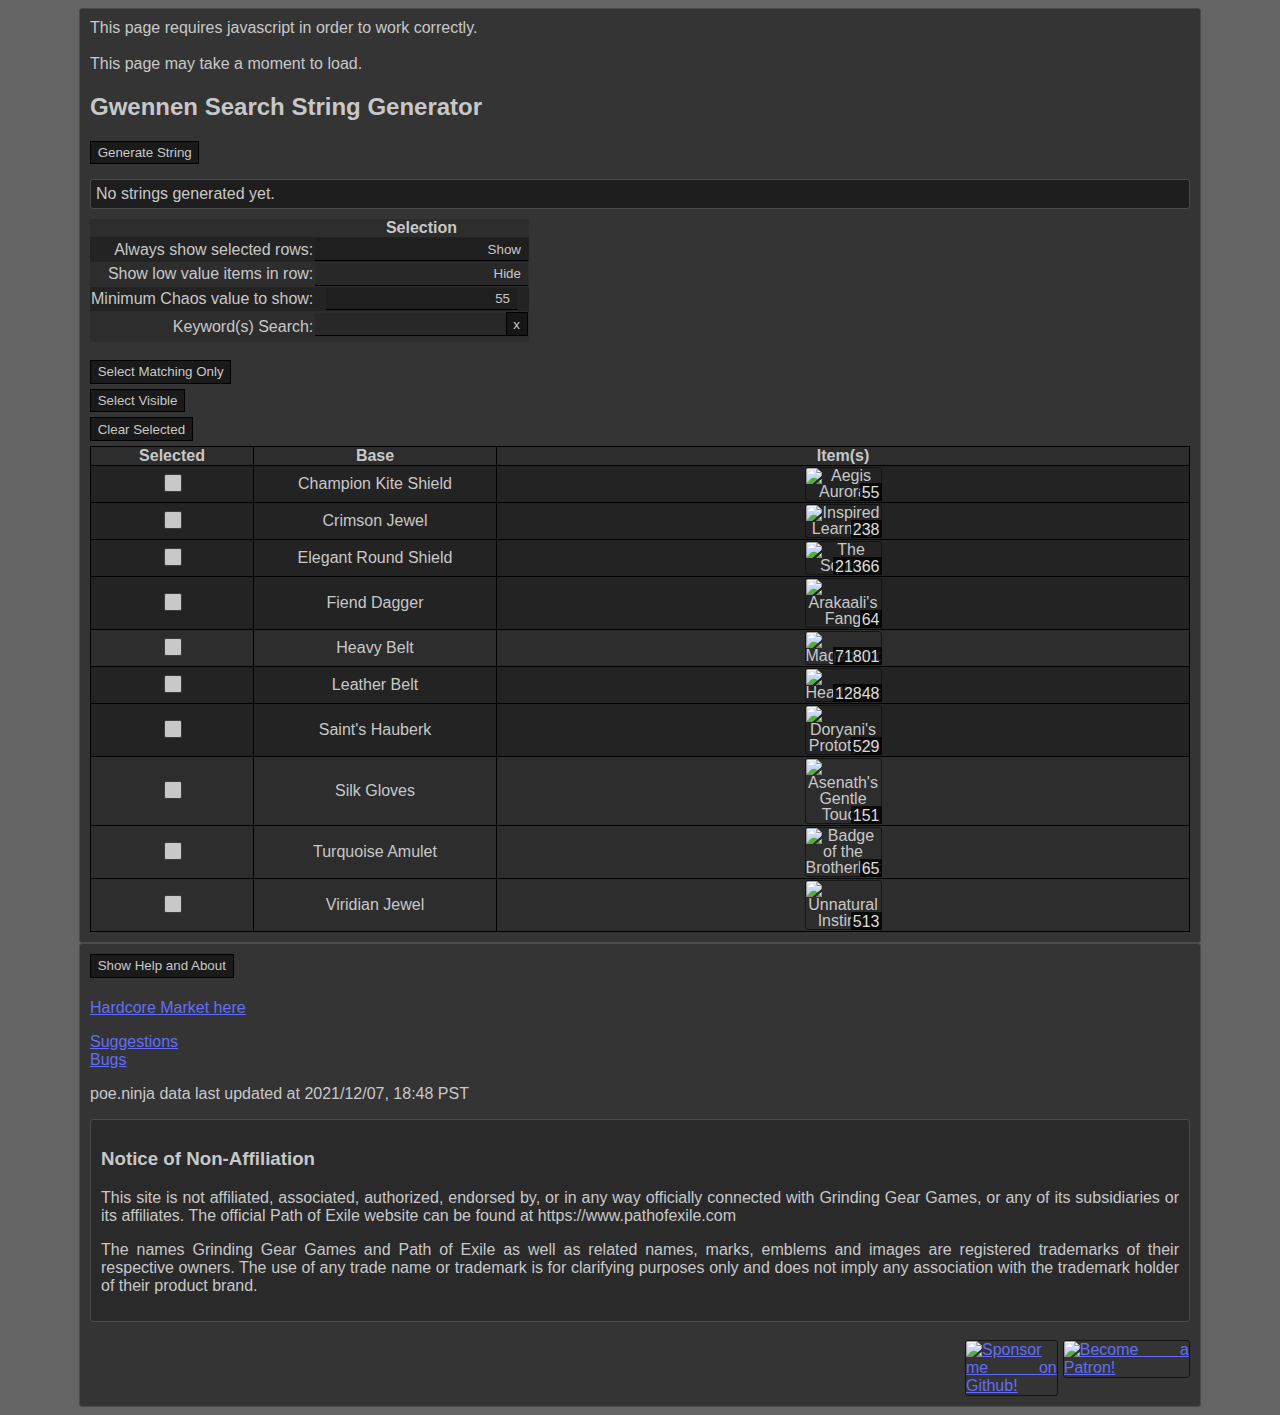
==== commit 82d98ef3: "market update" ====
--- a/index.html
+++ b/index.html
@@ -1 +1 @@
-<!DOCTYPE html><html lang=en><meta charset=utf-8><title>Softcore Gwennen Regex Generator</title><script src=https://cdn.jsdelivr.net/npm/brython@3.9.5/brython.min.js></script><script src=https://cdn.jsdelivr.net/npm/brython@3.9.5/brython_stdlib.js></script><link href=css/layout.css rel=stylesheet><link rel="shortcut icon"href=favicon.ico type=image/x-icon><meta content="PoE Gwennen regex generator."name=description><meta content="best videogames, free to play, free game, online games, fantasy games, PC games, PC gaming, Path of Exile"name=keywords><body onload=brython(1)><script src=ngram_generated.py type=text/python></script><section class=main><div id=loading>This page requires javascript in order to work correctly. <br><br> This page may take a moment to load. <div id=prerendered></div></div><h2>Gwennen Search String Generator</h2><div id=regex_box><div><button id=generate>Generate String</button></div><div class="sec_div grind"id=generated_strings>No strings generated yet.</div></div><div id=show_hide><table><tr><th><th>Selection<tr><td class=right_text>Always show selected rows:<td><select class="save onehundred"id=always_show><option value=show>Show<option value=hide>Hide</select><tr><td class=right_text>Show low value items in row:<td><select class="save onehundred"id=hide_low_value><option value=hide>Hide<option value=show>Show</select><tr><td class=right_text>Minimum Chaos value to show:<td><input class=save id=chaos_filter min=0 step=1 type=number value=54><tr><td class=right_text>Keyword(s) Search:<td><input class=save id=keywords><button id=clear_keywords>x</button></table><br><div><button id=select_matching>Select Matching Only</button></div><div><button id=select_visible>Select Visible</button></div><div><button id=clear_selected>Clear Selected</button></div></div><div id=items><table class="borders onehundred"><tr><th class=col_1>Selected<th class=col_2>Base<th>Item(s)<tr data-id="abyssal axe"data-search="abyssal axe, ngamahu's flame"data-value=1 hidden><td><input data-id="abyssal axe"class=save id=check-abyssal_axe type=checkbox><td>Abyssal Axe<td><span class="container hidden_class"data-search="abyssal axe, ngamahu's flame"data-value=1><img alt="Ngamahu's Flame"title="Ngamahu's Flame"class=item_icon loading=lazy src=https://web.poecdn.com/gen/image/WzI1LDE0LHsiZiI6IjJESXRlbXMvV2VhcG9ucy9Ud29IYW5kV2VhcG9ucy9Ud29IYW5kTWFjZXMvUmlyaVRlTmdhbWFodSIsInciOjIsImgiOjQsInNjYWxlIjoxfV0/55c2a170af/RiriTeNgamahu.png><span class=bottom-right>1</span></span><tr data-id="agate amulet"data-search="agate amulet, voll's devotion, extractor mentis, shaper's seed, the aylardex"data-value=7 hidden><td><input data-id="agate amulet"class=save id=check-agate_amulet type=checkbox><td>Agate Amulet<td><span class="container hidden_class"data-search="agate amulet, voll's devotion"data-value=7><img alt="Voll's Devotion"title="Voll's Devotion"class=item_icon loading=lazy src=https://web.poecdn.com/gen/image/WzI1LDE0LHsiZiI6IjJESXRlbXMvQW11bGV0cy9BZ2F0ZUFtdWxldFVuaXF1ZSIsInciOjEsImgiOjEsInNjYWxlIjoxfV0/a67e002c89/AgateAmuletUnique.png><span class=bottom-right>7</span></span><span class="container hidden_class"data-search="agate amulet, extractor mentis"data-value=1><img alt="Extractor Mentis"title="Extractor Mentis"class=item_icon loading=lazy src=https://web.poecdn.com/gen/image/WzI1LDE0LHsiZiI6IjJESXRlbXMvQW11bGV0cy9FeHRyYWN0b3JNZW50aXMiLCJ3IjoxLCJoIjoxLCJzY2FsZSI6MX1d/af5684bd74/ExtractorMentis.png><span class=bottom-right>1</span></span><span class="container hidden_class"data-search="agate amulet, shaper's seed"data-value=1><img alt="Shaper's Seed"title="Shaper's Seed"class=item_icon loading=lazy src=https://web.poecdn.com/gen/image/WzI1LDE0LHsiZiI6IjJESXRlbXMvQW11bGV0cy9TaGFwZXJzU2VlZCIsInciOjEsImgiOjEsInNjYWxlIjoxfV0/99265d5594/ShapersSeed.png><span class=bottom-right>1</span></span><span class="container hidden_class"data-search="agate amulet, the aylardex"data-value=1><img alt="The Aylardex"title="The Aylardex"class=item_icon loading=lazy src=https://web.poecdn.com/gen/image/WzI1LDE0LHsiZiI6IjJESXRlbXMvQW11bGV0cy9YZWRyYWx5YXMiLCJ3IjoxLCJoIjoxLCJzY2FsZSI6MX1d/d9ae7f380f/Xedralyas.png><span class=bottom-right>1</span></span><tr data-id="amber amulet"data-search="amber amulet, the anvil"data-value=1 hidden><td><input data-id="amber amulet"class=save id=check-amber_amulet type=checkbox><td>Amber Amulet<td><span class="container hidden_class"data-search="amber amulet, the anvil"data-value=1><img alt="The Anvil"title="The Anvil"class=item_icon loading=lazy src=https://web.poecdn.com/gen/image/WzI1LDE0LHsiZiI6IjJESXRlbXMvQW11bGV0cy9BbnZpbCIsInciOjEsImgiOjEsInNjYWxlIjoxfV0/8d05280077/Anvil.png><span class=bottom-right>1</span></span><tr data-search="ambusher, goblinedge, taproot"data-id=ambusher data-value=1 hidden><td><input class=save data-id=ambusher id=check-ambusher type=checkbox><td>Ambusher<td><span class="container hidden_class"data-search="ambusher, goblinedge"data-value=1><img alt=Goblinedge class=item_icon loading=lazy src=https://web.poecdn.com/gen/image/WzI1LDE0LHsiZiI6IjJESXRlbXMvV2VhcG9ucy9PbmVIYW5kV2VhcG9ucy9EYWdnZXJzL0dvYmxpbkVkZ2UiLCJ3IjoxLCJoIjozLCJzY2FsZSI6MX1d/61d1382d07/GoblinEdge.png title=Goblinedge><span class=bottom-right>1</span></span><span class="container hidden_class"data-search="ambusher, taproot"data-value=0><img alt=Taproot class=item_icon loading=lazy src=https://web.poecdn.com/gen/image/WzI1LDE0LHsiZiI6IjJESXRlbXMvV2VhcG9ucy9PbmVIYW5kV2VhcG9ucy9EYWdnZXJzL01hcnJvd0dhc2hlciIsInciOjEsImgiOjMsInNjYWxlIjoxfV0/22be181636/MarrowGasher.png title=Taproot><span class=bottom-right>0</span></span><tr data-id="amethyst ring"data-search="amethyst ring, death rush, ming's heart"data-value=1 hidden><td><input data-id="amethyst ring"class=save id=check-amethyst_ring type=checkbox><td>Amethyst Ring<td><span class="container hidden_class"data-search="amethyst ring, death rush"data-value=1><img alt="Death Rush"title="Death Rush"class=item_icon loading=lazy src=https://web.poecdn.com/gen/image/WzI1LDE0LHsiZiI6IjJESXRlbXMvUmluZ3MvQW1ldGh5c3RSaW5nVW5pcXVlIiwidyI6MSwiaCI6MSwic2NhbGUiOjF9XQ/1ade97e0ac/AmethystRingUnique.png><span class=bottom-right>1</span></span><span class="container hidden_class"data-search="amethyst ring, ming's heart"data-value=1><img alt="Ming's Heart"title="Ming's Heart"class=item_icon loading=lazy src=https://web.poecdn.com/gen/image/WzI1LDE0LHsiZiI6IjJESXRlbXMvUmluZ3MvTWluZ3NIZWFydCIsInciOjEsImgiOjEsInNjYWxlIjoxfV0/7395d98bba/MingsHeart.png><span class=bottom-right>1</span></span><tr data-id="antique greaves"data-search="antique greaves, torchoak step"data-value=1 hidden><td><input data-id="antique greaves"class=save id=check-antique_greaves type=checkbox><td>Antique Greaves<td><span class="container hidden_class"data-search="antique greaves, torchoak step"data-value=1><img alt="Torchoak Step"title="Torchoak Step"class=item_icon loading=lazy src=https://web.poecdn.com/gen/image/WzI1LDE0LHsiZiI6IjJESXRlbXMvQXJtb3Vycy9Cb290cy84NTQ4MyIsInciOjIsImgiOjIsInNjYWxlIjoxfV0/5d406f4285/85483.png><span class=bottom-right>1</span></span><tr data-id="antique rapier"data-search="antique rapier, ewar's mirage"data-value=0 hidden><td><input data-id="antique rapier"class=save id=check-antique_rapier type=checkbox><td>Antique Rapier<td><span class="container hidden_class"data-search="antique rapier, ewar's mirage"data-value=0><img alt="Ewar's Mirage"title="Ewar's Mirage"class=item_icon loading=lazy src=https://web.poecdn.com/gen/image/WzI1LDE0LHsiZiI6IjJESXRlbXMvV2VhcG9ucy9PbmVIYW5kV2VhcG9ucy9SYXBpZXJzL0V3YXJzTWlyYWdlIiwidyI6MSwiaCI6NCwic2NhbGUiOjF9XQ/c7b916c7f4/EwarsMirage.png><span class=bottom-right>0</span></span><tr data-id="apothecary's gloves"data-search="apothecary's gloves, influenced base"data-value=0 hidden><td><input data-id="apothecary's gloves"class=save id=check-apothecary's_gloves type=checkbox><td>Apothecary's Gloves<td><span class="container hidden_class"data-search="apothecary's gloves, influenced base"data-value=0><img alt="Influenced Base"title="Influenced Base"class=item_icon loading=lazy src=img/influenced_base.png><span class=bottom-right>0</span></span><tr data-id="archon kite shield"data-search="archon kite shield, prism guardian, unyielding flame, invictus solaris"data-value=20 hidden><td><input data-id="archon kite shield"class=save id=check-archon_kite_shield type=checkbox><td>Archon Kite Shield<td><span class="container hidden_class"data-search="archon kite shield, prism guardian"data-value=20><img alt="Prism Guardian"title="Prism Guardian"class=item_icon loading=lazy src=https://web.poecdn.com/gen/image/WzI1LDE0LHsiZiI6IjJESXRlbXMvQXJtb3Vycy9TaGllbGRzL1RoZUNvcnVuZHVtIiwidyI6MiwiaCI6Mywic2NhbGUiOjF9XQ/f9ca50a663/TheCorundum.png><span class=bottom-right>20</span></span><span class="container hidden_class"data-search="archon kite shield, unyielding flame"data-value=7><img alt="Unyielding Flame"title="Unyielding Flame"class=item_icon loading=lazy src=https://web.poecdn.com/gen/image/WzI1LDE0LHsiZiI6IjJESXRlbXMvQXJtb3Vycy9TaGllbGRzL0RhbW5hdGlvQWV0ZXJuYSIsInciOjIsImgiOjMsInNjYWxlIjoxfV0/755ec1c5d8/DamnatioAeterna.png><span class=bottom-right>7</span></span><span class="container hidden_class"data-search="archon kite shield, invictus solaris"data-value=3><img alt="Invictus Solaris"title="Invictus Solaris"class=item_icon loading=lazy src=https://web.poecdn.com/gen/image/WzI1LDE0LHsiZiI6IjJESXRlbXMvQXJtb3Vycy9TaGllbGRzL0ludmljdHVzIiwidyI6MiwiaCI6Mywic2NhbGUiOjF9XQ/98194c56fe/Invictus.png><span class=bottom-right>3</span></span><tr data-id="artillery quiver"data-search="artillery quiver, influenced base"data-value=0 hidden><td><input data-id="artillery quiver"class=save id=check-artillery_quiver type=checkbox><td>Artillery Quiver<td><span class="container hidden_class"data-search="artillery quiver, influenced base"data-value=0><img alt="Influenced Base"title="Influenced Base"class=item_icon loading=lazy src=img/influenced_base.png><span class=bottom-right>0</span></span><tr data-id="assassin bow"data-search="assassin bow, darkscorn, chin sol"data-value=3 hidden><td><input data-id="assassin bow"class=save id=check-assassin_bow type=checkbox><td>Assassin Bow<td><span class="container hidden_class"data-search="assassin bow, darkscorn"data-value=3><img alt=Darkscorn class=item_icon loading=lazy src=https://web.poecdn.com/gen/image/WzI1LDE0LHsiZiI6IjJESXRlbXMvV2VhcG9ucy9Ud29IYW5kV2VhcG9ucy9Cb3dzL0RhcmtzY29ybiIsInciOjIsImgiOjQsInNjYWxlIjoxfV0/5145b7feef/Darkscorn.png title=Darkscorn><span class=bottom-right>3</span></span><span class="container hidden_class"data-search="assassin bow, chin sol"data-value=1><img alt="Chin Sol"title="Chin Sol"class=item_icon loading=lazy src=https://web.poecdn.com/gen/image/WzI1LDE0LHsiZiI6IjJESXRlbXMvV2VhcG9ucy9Ud29IYW5kV2VhcG9ucy9Cb3dzL0JvdzV1bmlxdWUiLCJ3IjoyLCJoIjo0LCJzY2FsZSI6MX1d/199f28ea8d/Bow5unique.png><span class=bottom-right>1</span></span><tr data-id="assassin's garb"data-search="assassin's garb, cospri's will"data-value=1 hidden><td><input data-id="assassin's garb"class=save id=check-assassin's_garb type=checkbox><td>Assassin's Garb<td><span class="container hidden_class"data-search="assassin's garb, cospri's will"data-value=1><img alt="Cospri's Will"title="Cospri's Will"class=item_icon loading=lazy src=https://web.poecdn.com/gen/image/WzI1LDE0LHsiZiI6IjJESXRlbXMvQXJtb3Vycy9Cb2R5QXJtb3Vycy9Db3NwcmlzV2lsbCIsInciOjIsImgiOjMsInNjYWxlIjoxfV0/e7801b1322/CosprisWill.png><span class=bottom-right>1</span></span><tr data-id="assassin's mitts"data-search="assassin's mitts, snakebite"data-value=1 hidden><td><input data-id="assassin's mitts"class=save id=check-assassin's_mitts type=checkbox><td>Assassin's Mitts<td><span class="container hidden_class"data-search="assassin's mitts, snakebite"data-value=1><img alt=Snakebite class=item_icon loading=lazy src=https://web.poecdn.com/gen/image/WzI1LDE0LHsiZiI6IjJESXRlbXMvQXJtb3Vycy9HbG92ZXMvZnJlbnp5Z2xvdmVzIiwidyI6MiwiaCI6Miwic2NhbGUiOjF9XQ/2d25853f41/frenzygloves.png title=Snakebite><span class=bottom-right>1</span></span><tr data-id="astral plate"data-search="astral plate, blunderbore, death's oath"data-value=4 hidden><td><input data-id="astral plate"class=save id=check-astral_plate type=checkbox><td>Astral Plate<td><span class="container hidden_class"data-search="astral plate, blunderbore"data-value=4><img alt=Blunderbore class=item_icon loading=lazy src=https://web.poecdn.com/gen/image/WzI1LDE0LHsiZiI6IjJESXRlbXMvQXJtb3Vycy9Cb2R5QXJtb3Vycy9CbHVuZGVyYm9yZSIsInciOjIsImgiOjMsInNjYWxlIjoxfV0/4b34ebf3fe/Blunderbore.png title=Blunderbore><span class=bottom-right>4</span></span><span class="container hidden_class"data-search="astral plate, death's oath"data-value=2><img alt="Death's Oath"title="Death's Oath"class=item_icon loading=lazy src=https://web.poecdn.com/gen/image/WzI1LDE0LHsiZiI6IjJESXRlbXMvQXJtb3Vycy9Cb2R5QXJtb3Vycy9EZWF0aHNvYXRoIiwidyI6MiwiaCI6Mywic2NhbGUiOjF9XQ/f81375e335/Deathsoath.png><span class=bottom-right>2</span></span><tr data-id="auric mace"data-search="auric mace, callinellus malleus"data-value=1 hidden><td><input data-id="auric mace"class=save id=check-auric_mace type=checkbox><td>Auric Mace<td><span class="container hidden_class"data-search="auric mace, callinellus malleus"data-value=1><img alt="Callinellus Malleus"title="Callinellus Malleus"class=item_icon loading=lazy src=https://web.poecdn.com/gen/image/WzI1LDE0LHsiZiI6IjJESXRlbXMvV2VhcG9ucy9PbmVIYW5kV2VhcG9ucy9PbmVIYW5kTWFjZXMvQ2FsbGluZWxsdXNNYWxsZXVzIiwidyI6MiwiaCI6Mywic2NhbGUiOjF9XQ/54da9946c9/CallinellusMalleus.png><span class=bottom-right>1</span></span><tr data-id="aventail helmet"data-search="aventail helmet, mindspiral"data-value=1 hidden><td><input data-id="aventail helmet"class=save id=check-aventail_helmet type=checkbox><td>Aventail Helmet<td><span class="container hidden_class"data-search="aventail helmet, mindspiral"data-value=1><img alt=Mindspiral class=item_icon loading=lazy src=https://web.poecdn.com/gen/image/WzI1LDE0LHsiZiI6IjJESXRlbXMvQXJtb3Vycy9IZWxtZXRzL01pbmRzcGlyYWwiLCJ3IjoyLCJoIjoyLCJzY2FsZSI6MX1d/e4b2c14ad7/Mindspiral.png title=Mindspiral><span class=bottom-right>1</span></span><tr data-search="awl, wildslash"data-id=awl data-value=1 hidden><td><input class=save data-id=awl id=check-awl type=checkbox><td>Awl<td><span class="container hidden_class"data-search="awl, wildslash"data-value=1><img alt=Wildslash class=item_icon loading=lazy src=https://web.poecdn.com/gen/image/WzI1LDE0LHsiZiI6IjJESXRlbXMvV2VhcG9ucy9PbmVIYW5kV2VhcG9ucy9DbGF3cy9XaWxkc2xhc2giLCJ3IjoyLCJoIjoyLCJzY2FsZSI6MX1d/9dc7260a86/Wildslash.png title=Wildslash><span class=bottom-right>1</span></span><tr data-id="baroque round shield"data-search="baroque round shield, daresso's courage"data-value=0 hidden><td><input data-id="baroque round shield"class=save id=check-baroque_round_shield type=checkbox><td>Baroque Round Shield<td><span class="container hidden_class"data-search="baroque round shield, daresso's courage"data-value=0><img alt="Daresso's Courage"title="Daresso's Courage"class=item_icon loading=lazy src=https://web.poecdn.com/gen/image/WzI1LDE0LHsiZiI6IjJESXRlbXMvQXJtb3Vycy9TaGllbGRzL1NoaWVsZFN0ckRleFVuaXF1ZTEiLCJ3IjoyLCJoIjozLCJzY2FsZSI6MX1d/320f1e78fa/ShieldStrDexUnique1.png><span class=bottom-right>0</span></span><tr data-id="basket rapier"data-search="basket rapier, aurumvorax"data-value=1 hidden><td><input data-id="basket rapier"class=save id=check-basket_rapier type=checkbox><td>Basket Rapier<td><span class="container hidden_class"data-search="basket rapier, aurumvorax"data-value=1><img alt=Aurumvorax class=item_icon loading=lazy src=https://web.poecdn.com/gen/image/WzI1LDE0LHsiZiI6IjJESXRlbXMvV2VhcG9ucy9PbmVIYW5kV2VhcG9ucy9SYXBpZXJzL0F1cnVtdm9yYXgiLCJ3IjoxLCJoIjo0LCJzY2FsZSI6MX1d/64b63c7413/Aurumvorax.png title=Aurumvorax><span class=bottom-right>1</span></span><tr data-id="bastard sword"data-search="bastard sword, shiversting"data-value=1 hidden><td><input data-id="bastard sword"class=save id=check-bastard_sword type=checkbox><td>Bastard Sword<td><span class="container hidden_class"data-search="bastard sword, shiversting"data-value=1><img alt=Shiversting class=item_icon loading=lazy src=https://web.poecdn.com/gen/image/WzI1LDE0LHsiZiI6IjJESXRlbXMvV2VhcG9ucy9Ud29IYW5kV2VhcG9ucy9Ud29IYW5kU3dvcmRzL1R3b0hhbmRTd29yZDZVbmlxdWUiLCJ3IjoyLCJoIjo0LCJzY2FsZSI6MX1d/084a248453/TwoHandSword6Unique.png title=Shiversting><span class=bottom-right>1</span></span><tr data-id="blue pearl amulet"data-search="blue pearl amulet, gloomfang, influenced base"data-value=2 hidden><td><input data-id="blue pearl amulet"class=save id=check-blue_pearl_amulet type=checkbox><td>Blue Pearl Amulet<td><span class="container hidden_class"data-search="blue pearl amulet, gloomfang"data-value=2><img alt=Gloomfang class=item_icon loading=lazy src=https://web.poecdn.com/gen/image/WzI1LDE0LHsiZiI6IjJESXRlbXMvQW11bGV0cy9TaGFkb3dSYXkiLCJ3IjoxLCJoIjoxLCJzY2FsZSI6MX1d/9c05fb0b03/ShadowRay.png title=Gloomfang><span class=bottom-right>2</span></span><span class="container hidden_class"data-search="blue pearl amulet, influenced base"data-value=0><img alt="Influenced Base"title="Influenced Base"class=item_icon loading=lazy src=img/influenced_base.png><span class=bottom-right>0</span></span><tr data-id="blunt arrow quiver"data-search="blunt arrow quiver, maloney's nightfall"data-value=1 hidden><td><input data-id="blunt arrow quiver"class=save id=check-blunt_arrow_quiver type=checkbox><td>Blunt Arrow Quiver<td><span class="container hidden_class"data-search="blunt arrow quiver, maloney's nightfall"data-value=1><img alt="Maloney's Nightfall"title="Maloney's Nightfall"class=item_icon loading=lazy src=https://web.poecdn.com/gen/image/WzI1LDE0LHsiZiI6IjJESXRlbXMvUXVpdmVycy9NYWxvbmV5c05pZ2h0ZmFsbCIsInciOjIsImgiOjMsInNjYWxlIjoxfV0/aad4bc5b10/MaloneysNightfall.png><span class=bottom-right>1</span></span><tr data-id="bone armour"data-search="bone armour, bloodbond"data-value=1 hidden><td><input data-id="bone armour"class=save id=check-bone_armour type=checkbox><td>Bone Armour<td><span class="container hidden_class"data-search="bone armour, bloodbond"data-value=1><img alt=Bloodbond class=item_icon loading=lazy src=https://web.poecdn.com/gen/image/WzI1LDE0LHsiZiI6IjJESXRlbXMvQXJtb3Vycy9Cb2R5QXJtb3Vycy9Db21tdW5hbEZsZXNoIiwidyI6MiwiaCI6Mywic2NhbGUiOjF9XQ/ad6a787fcf/CommunalFlesh.png title=Bloodbond><span class=bottom-right>1</span></span><tr data-id="bone circlet"data-search="bone circlet, wraithlord"data-value=1 hidden><td><input data-id="bone circlet"class=save id=check-bone_circlet type=checkbox><td>Bone Circlet<td><span class="container hidden_class"data-search="bone circlet, wraithlord"data-value=1><img alt=Wraithlord class=item_icon loading=lazy src=https://web.poecdn.com/gen/image/WzI1LDE0LHsiZiI6IjJESXRlbXMvQXJtb3Vycy9IZWxtZXRzL1dyYWl0aGxvcmQiLCJ3IjoyLCJoIjoyLCJzY2FsZSI6MX1d/090d3d6bb3/Wraithlord.png title=Wraithlord><span class=bottom-right>1</span></span><tr data-id="bone helmet"data-search="bone helmet, ancient skull, influenced base"data-value=5 hidden><td><input data-id="bone helmet"class=save id=check-bone_helmet type=checkbox><td>Bone Helmet<td><span class="container hidden_class"data-search="bone helmet, ancient skull"data-value=5><img alt="Ancient Skull"title="Ancient Skull"class=item_icon loading=lazy src=https://web.poecdn.com/gen/image/WzI1LDE0LHsiZiI6IjJESXRlbXMvRWZmZWN0cy9IYXRzL0NodWh1dGx1c1NrdWxsIiwidyI6MiwiaCI6Miwic2NhbGUiOjF9XQ/65537c5ac3/ChuhutlusSkull.png><span class=bottom-right>5</span></span><span class="container hidden_class"data-search="bone helmet, influenced base"data-value=0><img alt="Influenced Base"title="Influenced Base"class=item_icon loading=lazy src=img/influenced_base.png><span class=bottom-right>0</span></span><tr data-id="boot blade"data-search="boot blade, widowmaker"data-value=1 hidden><td><input data-id="boot blade"class=save id=check-boot_blade type=checkbox><td>Boot Blade<td><span class="container hidden_class"data-search="boot blade, widowmaker"data-value=1><img alt=Widowmaker class=item_icon loading=lazy src=https://web.poecdn.com/gen/image/WzI1LDE0LHsiZiI6IjJESXRlbXMvV2VhcG9ucy9PbmVIYW5kV2VhcG9ucy9EYWdnZXJzL1dpZG93bWFrZXIiLCJ3IjoxLCJoIjozLCJzY2FsZSI6MX1d/c581a2aec4/Widowmaker.png title=Widowmaker><span class=bottom-right>1</span></span><tr data-id="boot knife"data-search="boot knife, ungil's gauche"data-value=0 hidden><td><input data-id="boot knife"class=save id=check-boot_knife type=checkbox><td>Boot Knife<td><span class="container hidden_class"data-search="boot knife, ungil's gauche"data-value=0><img alt="Ungil's Gauche"title="Ungil's Gauche"class=item_icon loading=lazy src=https://web.poecdn.com/gen/image/WzI1LDE0LHsiZiI6IjJESXRlbXMvV2VhcG9ucy9PbmVIYW5kV2VhcG9ucy9EYWdnZXJzL0RhZ2dlcjN1bmlxdWUiLCJ3IjoxLCJoIjozLCJzY2FsZSI6MX1d/ec0e6a82fb/Dagger3unique.png><span class=bottom-right>0</span></span><tr data-id="branded kite shield"data-search="branded kite shield, saffell's frame"data-value=1 hidden><td><input data-id="branded kite shield"class=save id=check-branded_kite_shield type=checkbox><td>Branded Kite Shield<td><span class="container hidden_class"data-search="branded kite shield, saffell's frame"data-value=1><img alt="Saffell's Frame"title="Saffell's Frame"class=item_icon loading=lazy src=https://web.poecdn.com/gen/image/WzI1LDE0LHsiZiI6IjJESXRlbXMvQXJtb3Vycy9TaGllbGRzL1NoaWVsZFN0ckludFVuaXF1ZTYiLCJ3IjoyLCJoIjozLCJzY2FsZSI6MX1d/89281a7dc3/ShieldStrIntUnique6.png><span class=bottom-right>1</span></span><tr data-id="brass maul"data-search="brass maul, geofri's baptism"data-value=1 hidden><td><input data-id="brass maul"class=save id=check-brass_maul type=checkbox><td>Brass Maul<td><span class="container hidden_class"data-search="brass maul, geofri's baptism"data-value=1><img alt="Geofri's Baptism"title="Geofri's Baptism"class=item_icon loading=lazy src=https://web.poecdn.com/gen/image/WzI1LDE0LHsiZiI6IjJESXRlbXMvV2VhcG9ucy9Ud29IYW5kV2VhcG9ucy9Ud29IYW5kTWFjZXMvVHdvSGFuZE1hY2U3VW5pcXVlIiwidyI6MiwiaCI6NCwic2NhbGUiOjF9XQ/378419527e/TwoHandMace7Unique.png><span class=bottom-right>1</span></span><tr data-id="brass spirit shield"data-search="brass spirit shield, sentari's answer"data-value=2 hidden><td><input data-id="brass spirit shield"class=save id=check-brass_spirit_shield type=checkbox><td>Brass Spirit Shield<td><span class="container hidden_class"data-search="brass spirit shield, sentari's answer"data-value=2><img alt="Sentari's Answer"title="Sentari's Answer"class=item_icon loading=lazy src=https://web.poecdn.com/gen/image/WzI1LDE0LHsiZiI6IjJESXRlbXMvQXJtb3Vycy9TaGllbGRzL1NhbnRhcmlzQW5zd2VyIiwidyI6MiwiaCI6Miwic2NhbGUiOjF9XQ/f4438d618f/SantarisAnswer.png><span class=bottom-right>2</span></span><tr data-id="broadhead arrow quiver"data-search="broadhead arrow quiver, rearguard, scorpion's call"data-value=1 hidden><td><input data-id="broadhead arrow quiver"class=save id=check-broadhead_arrow_quiver type=checkbox><td>Broadhead Arrow Quiver<td><span class="container hidden_class"data-search="broadhead arrow quiver, rearguard"data-value=1><img alt=Rearguard class=item_icon loading=lazy src=https://web.poecdn.com/gen/image/WzI1LDE0LHsiZiI6IjJESXRlbXMvUXVpdmVycy9SZWFyZ3VhcmQiLCJ3IjoyLCJoIjozLCJzY2FsZSI6MX1d/9b285161a6/Rearguard.png title=Rearguard><span class=bottom-right>1</span></span><span class="container hidden_class"data-search="broadhead arrow quiver, scorpion's call"data-value=1><img alt="Scorpion's Call"title="Scorpion's Call"class=item_icon loading=lazy src=https://web.poecdn.com/gen/image/WzI1LDE0LHsiZiI6IjJESXRlbXMvUXVpdmVycy9CbG9vZFNhbmRRdWl2ZXIiLCJ3IjoyLCJoIjozLCJzY2FsZSI6MX1d/57b1387b43/BloodSandQuiver.png><span class=bottom-right>1</span></span><tr data-id="bronze gauntlets"data-search="bronze gauntlets, giantsbane"data-value=0 hidden><td><input data-id="bronze gauntlets"class=save id=check-bronze_gauntlets type=checkbox><td>Bronze Gauntlets<td><span class="container hidden_class"data-search="bronze gauntlets, giantsbane"data-value=0><img alt=Giantsbane class=item_icon loading=lazy src=https://web.poecdn.com/gen/image/WzI1LDE0LHsiZiI6IjJESXRlbXMvQXJtb3Vycy9HbG92ZXMvRGVhdGhmb3JnZSIsInciOjIsImgiOjIsInNjYWxlIjoxfV0/88c0b6908a/Deathforge.png title=Giantsbane><span class=bottom-right>0</span></span><tr data-id="bronze sceptre"data-search="bronze sceptre, axiom perpetuum"data-value=1 hidden><td><input data-id="bronze sceptre"class=save id=check-bronze_sceptre type=checkbox><td>Bronze Sceptre<td><span class="container hidden_class"data-search="bronze sceptre, axiom perpetuum"data-value=1><img alt="Axiom Perpetuum"title="Axiom Perpetuum"class=item_icon loading=lazy src=https://web.poecdn.com/gen/image/WzI1LDE0LHsiZiI6IjJESXRlbXMvV2VhcG9ucy9PbmVIYW5kV2VhcG9ucy9TY2VwdGVycy9BeGlvbVBlcnBldHV1bSIsInciOjIsImgiOjMsInNjYWxlIjoxfV0/da686b937b/AxiomPerpetuum.png><span class=bottom-right>1</span></span><tr data-id="bronzescale boots"data-search="bronzescale boots, lioneye's paws"data-value=1 hidden><td><input data-id="bronzescale boots"class=save id=check-bronzescale_boots type=checkbox><td>Bronzescale Boots<td><span class="container hidden_class"data-search="bronzescale boots, lioneye's paws"data-value=1><img alt="Lioneye's Paws"title="Lioneye's Paws"class=item_icon loading=lazy src=https://web.poecdn.com/gen/image/WzI1LDE0LHsiZiI6IjJESXRlbXMvQXJtb3Vycy9Cb290cy9MaW9uZXllc1Bhd3MiLCJ3IjoyLCJoIjoyLCJzY2FsZSI6MX1d/550a8f59d4/LioneyesPaws.png><span class=bottom-right>1</span></span><tr data-id="bronzescale gauntlets"data-search="bronzescale gauntlets, slitherpinch, vaal caress"data-value=1 hidden><td><input data-id="bronzescale gauntlets"class=save id=check-bronzescale_gauntlets type=checkbox><td>Bronzescale Gauntlets<td><span class="container hidden_class"data-search="bronzescale gauntlets, slitherpinch"data-value=1><img alt=Slitherpinch class=item_icon loading=lazy src=https://web.poecdn.com/gen/image/WzI1LDE0LHsiZiI6IjJESXRlbXMvQXJtb3Vycy9HbG92ZXMvU2xpdGhlcnBpbmNoIiwidyI6MiwiaCI6Miwic2NhbGUiOjF9XQ/8f23a9535d/Slitherpinch.png title=Slitherpinch><span class=bottom-right>1</span></span><span class="container hidden_class"data-search="bronzescale gauntlets, vaal caress"data-value=1><img alt="Vaal Caress"title="Vaal Caress"class=item_icon loading=lazy src=https://web.poecdn.com/gen/image/WzI1LDE0LHsiZiI6IjJESXRlbXMvQXJtb3Vycy9HbG92ZXMvVmFhbENhcmVzcyIsInciOjIsImgiOjIsInNjYWxlIjoxfV0/1caec1617d/VaalCaress.png><span class=bottom-right>1</span></span><tr data-id="buckskin tunic"data-search="buckskin tunic, ashrend"data-value=0 hidden><td><input data-id="buckskin tunic"class=save id=check-buckskin_tunic type=checkbox><td>Buckskin Tunic<td><span class="container hidden_class"data-search="buckskin tunic, ashrend"data-value=0><img alt=Ashrend class=item_icon loading=lazy src=https://web.poecdn.com/gen/image/WzI1LDE0LHsiZiI6IjJESXRlbXMvQXJtb3Vycy9Cb2R5QXJtb3Vycy9Bc2hyZW5kIiwidyI6MiwiaCI6Mywic2NhbGUiOjF9XQ/9755e9fe99/Ashrend.png title=Ashrend><span class=bottom-right>0</span></span><tr data-id="callous mask"data-search="callous mask, eye of malice"data-value=1 hidden><td><input data-id="callous mask"class=save id=check-callous_mask type=checkbox><td>Callous Mask<td><span class="container hidden_class"data-search="callous mask, eye of malice"data-value=1><img alt="Eye of Malice"title="Eye of Malice"class=item_icon loading=lazy src=https://web.poecdn.com/gen/image/WzI1LDE0LHsiZiI6IjJESXRlbXMvQXJtb3Vycy9IZWxtZXRzL0V5ZU9mRGVzaXJlIiwidyI6MiwiaCI6Miwic2NhbGUiOjF9XQ/4218c3cc66/EyeOfDesire.png><span class=bottom-right>1</span></span><tr data-id="cardinal round shield"data-search="cardinal round shield, vix lunaris"data-value=3 hidden><td><input data-id="cardinal round shield"class=save id=check-cardinal_round_shield type=checkbox><td>Cardinal Round Shield<td><span class="container hidden_class"data-search="cardinal round shield, vix lunaris"data-value=3><img alt="Vix Lunaris"title="Vix Lunaris"class=item_icon loading=lazy src=https://web.poecdn.com/gen/image/WzI1LDE0LHsiZiI6IjJESXRlbXMvQXJtb3Vycy9TaGllbGRzL1NoaWVsZFN0ckRleFVuaXF1ZTQiLCJ3IjoyLCJoIjozLCJzY2FsZSI6MX1d/24175c8ffb/ShieldStrDexUnique4.png><span class=bottom-right>3</span></span><tr data-id="carnal armour"data-search="carnal armour, the restless ward"data-value=1 hidden><td><input data-id="carnal armour"class=save id=check-carnal_armour type=checkbox><td>Carnal Armour<td><span class="container hidden_class"data-search="carnal armour, the restless ward"data-value=1><img alt="The Restless Ward"title="The Restless Ward"class=item_icon loading=lazy src=https://web.poecdn.com/gen/image/WzI1LDE0LHsiZiI6IjJESXRlbXMvQXJtb3Vycy9Cb2R5QXJtb3Vycy9UaGVSZXN0bGVzc1dhcmQiLCJ3IjoyLCJoIjozLCJzY2FsZSI6MX1d/2508832517/TheRestlessWard.png><span class=bottom-right>1</span></span><tr data-id="carnal boots"data-search="carnal boots, corpsewalker"data-value=7 hidden><td><input data-id="carnal boots"class=save id=check-carnal_boots type=checkbox><td>Carnal Boots<td><span class="container hidden_class"data-search="carnal boots, corpsewalker"data-value=7><img alt=Corpsewalker class=item_icon loading=lazy src=https://web.poecdn.com/gen/image/WzI1LDE0LHsiZiI6IjJESXRlbXMvQXJtb3Vycy9Cb290cy9EaXN0dXJiVGhlRGVhZCIsInciOjIsImgiOjIsInNjYWxlIjoxfV0/fabb05d84e/DisturbTheDead.png title=Corpsewalker><span class=bottom-right>7</span></span><tr data-id="carnal mitts"data-search="carnal mitts, algor mortis, the embalmer"data-value=5 hidden><td><input data-id="carnal mitts"class=save id=check-carnal_mitts type=checkbox><td>Carnal Mitts<td><span class="container hidden_class"data-search="carnal mitts, algor mortis"data-value=5><img alt="Algor Mortis"title="Algor Mortis"class=item_icon loading=lazy src=https://web.poecdn.com/gen/image/WzI1LDE0LHsiZiI6IjJESXRlbXMvQXJtb3Vycy9HbG92ZXMvVGFuZ21henVhcm1vdXJnbG92ZXMiLCJ3IjoyLCJoIjoyLCJzY2FsZSI6MX1d/fff14c8039/Tangmazuarmourgloves.png><span class=bottom-right>5</span></span><span class="container hidden_class"data-search="carnal mitts, the embalmer"data-value=1><img alt="The Embalmer"title="The Embalmer"class=item_icon loading=lazy src=https://web.poecdn.com/gen/image/WzI1LDE0LHsiZiI6IjJESXRlbXMvQXJtb3Vycy9HbG92ZXMvQWxsZWxvcGF0aHkiLCJ3IjoyLCJoIjoyLCJzY2FsZSI6MX1d/bcf128d770/Allelopathy.png><span class=bottom-right>1</span></span><tr data-id="carved wand"data-search="carved wand, the poet's pen, storm prison"data-value=30 hidden><td><input data-id="carved wand"class=save id=check-carved_wand type=checkbox><td>Carved Wand<td><span class="container hidden_class"data-search="carved wand, the poet's pen"data-value=30><img alt="The Poet's Pen"title="The Poet's Pen"class=item_icon loading=lazy src=https://web.poecdn.com/gen/image/WzI1LDE0LHsiZiI6IjJESXRlbXMvV2VhcG9ucy9PbmVIYW5kV2VhcG9ucy9XYW5kcy9Qb2V0c1BlbiIsInciOjEsImgiOjMsInNjYWxlIjoxfV0/f6f0645739/PoetsPen.png><span class=bottom-right>30</span></span><span class="container hidden_class"data-search="carved wand, storm prison"data-value=1><img alt="Storm Prison"title="Storm Prison"class=item_icon loading=lazy src=https://web.poecdn.com/gen/image/WzI1LDE0LHsiZiI6IjJESXRlbXMvV2VhcG9ucy9PbmVIYW5kV2VhcG9ucy9XYW5kcy9TdG9ybVByaXNvbiIsInciOjEsImgiOjMsInNjYWxlIjoxfV0/0fc4811c94/StormPrison.png><span class=bottom-right>1</span></span><tr data-id="cedar tower shield"data-search="cedar tower shield, trolltimber spire"data-value=1 hidden><td><input data-id="cedar tower shield"class=save id=check-cedar_tower_shield type=checkbox><td>Cedar Tower Shield<td><span class="container hidden_class"data-search="cedar tower shield, trolltimber spire"data-value=1><img alt="Trolltimber Spire"title="Trolltimber Spire"class=item_icon loading=lazy src=https://web.poecdn.com/gen/image/WzI1LDE0LHsiZiI6IjJESXRlbXMvQXJtb3Vycy9TaGllbGRzL1NoaWVsZFN0clVuaXF1ZTMiLCJ3IjoyLCJoIjo0LCJzY2FsZSI6MX1d/062f3d11c8/ShieldStrUnique3.png><span class=bottom-right>1</span></span><tr data-id="cerulean ring"data-search="cerulean ring, influenced base"data-value=0 hidden><td><input data-id="cerulean ring"class=save id=check-cerulean_ring type=checkbox><td>Cerulean Ring<td><span class="container hidden_class"data-search="cerulean ring, influenced base"data-value=0><img alt="Influenced Base"title="Influenced Base"class=item_icon loading=lazy src=img/influenced_base.png><span class=bottom-right>0</span></span><tr data-id="chain belt"data-search="chain belt, bated breath, maligaro's restraint"data-value=1 hidden><td><input data-id="chain belt"class=save id=check-chain_belt type=checkbox><td>Chain Belt<td><span class="container hidden_class"data-search="chain belt, bated breath"data-value=1><img alt="Bated Breath"title="Bated Breath"class=item_icon loading=lazy src=https://web.poecdn.com/gen/image/WzI1LDE0LHsiZiI6IjJESXRlbXMvQmVsdHMvQmF0ZWRCcmVhdGgiLCJ3IjoyLCJoIjoxLCJzY2FsZSI6MX1d/0a8cc4529f/BatedBreath.png><span class=bottom-right>1</span></span><span class="container hidden_class"data-search="chain belt, maligaro's restraint"data-value=1><img alt="Maligaro's Restraint"title="Maligaro's Restraint"class=item_icon loading=lazy src=https://web.poecdn.com/gen/image/WzI1LDE0LHsiZiI6IjJESXRlbXMvQmVsdHMvTWFsaWdhcm9zUmVzdHJhaW50IiwidyI6MiwiaCI6MSwic2NhbGUiOjF9XQ/17a500cb6f/MaligarosRestraint.png><span class=bottom-right>1</span></span><tr data-id="chain gloves"data-search="chain gloves, shackles of the wretched"data-value=1 hidden><td><input data-id="chain gloves"class=save id=check-chain_gloves type=checkbox><td>Chain Gloves<td><span class="container hidden_class"data-search="chain gloves, shackles of the wretched"data-value=1><img alt="Shackles of the Wretched"title="Shackles of the Wretched"class=item_icon loading=lazy src=https://web.poecdn.com/gen/image/WzI1LDE0LHsiZiI6IjJESXRlbXMvQXJtb3Vycy9HbG92ZXMvUmVjYWxsaW5ndGhlV3JldGNoZWQiLCJ3IjoyLCJoIjoyLCJzY2FsZSI6MX1d/faf70b1bf0/RecallingtheWretched.png><span class=bottom-right>1</span></span><tr data-id="champion kite shield"data-search="champion kite shield, aegis aurora"data-value=54><td><input data-id="champion kite shield"class=save id=check-champion_kite_shield type=checkbox><td>Champion Kite Shield<td><span data-search="champion kite shield, aegis aurora"class=container data-value=54><img alt="Aegis Aurora"title="Aegis Aurora"class=item_icon loading=lazy src=https://web.poecdn.com/gen/image/WzI1LDE0LHsiZiI6IjJESXRlbXMvQXJtb3Vycy9TaGllbGRzL1NoaWVsZFN0ckludFVuaXF1ZTd1bmlxdWUiLCJ3IjoyLCJoIjozLCJzY2FsZSI6MX1d/ae1ec0f5d1/ShieldStrIntUnique7unique.png><span class=bottom-right>54</span></span><tr data-id="chiming spirit shield"data-search="chiming spirit shield, the eternal apple"data-value=0 hidden><td><input data-id="chiming spirit shield"class=save id=check-chiming_spirit_shield type=checkbox><td>Chiming Spirit Shield<td><span class="container hidden_class"data-search="chiming spirit shield, the eternal apple"data-value=0><img alt="The Eternal Apple"title="The Eternal Apple"class=item_icon loading=lazy src=https://web.poecdn.com/gen/image/WzI1LDE0LHsiZiI6IjJESXRlbXMvQXJtb3Vycy9TaGllbGRzL1RoZUV0ZXJuYWxBcHBsZSIsInciOjIsImgiOjIsInNjYWxlIjoxfV0/0f1033587d/TheEternalApple.png><span class=bottom-right>0</span></span><tr data-id="citrine amulet"data-search="citrine amulet, eye of innocence, the jinxed juju, daresso's salute, retaliation charm"data-value=17 hidden><td><input data-id="citrine amulet"class=save id=check-citrine_amulet type=checkbox><td>Citrine Amulet<td><span class="container hidden_class"data-search="citrine amulet, eye of innocence"data-value=17><img alt="Eye of Innocence"title="Eye of Innocence"class=item_icon loading=lazy src=https://web.poecdn.com/gen/image/WzI1LDE0LHsiZiI6IjJESXRlbXMvQW11bGV0cy9FeWVPZklubm9jZW5jZSIsInciOjEsImgiOjEsInNjYWxlIjoxfV0/9544014b69/EyeOfInnocence.png><span class=bottom-right>17</span></span><span class="container hidden_class"data-search="citrine amulet, the jinxed juju"data-value=2><img alt="The Jinxed Juju"title="The Jinxed Juju"class=item_icon loading=lazy src=https://web.poecdn.com/gen/image/WzI1LDE0LHsiZiI6IjJESXRlbXMvQW11bGV0cy9KdWp1c1NvdWwiLCJ3IjoxLCJoIjoxLCJzY2FsZSI6MX1d/6d30276e6f/JujusSoul.png><span class=bottom-right>2</span></span><span class="container hidden_class"data-search="citrine amulet, daresso's salute"data-value=1><img alt="Daresso's Salute"title="Daresso's Salute"class=item_icon loading=lazy src=https://web.poecdn.com/gen/image/WzI1LDE0LHsiZiI6IjJESXRlbXMvQW11bGV0cy9DaXRyaW5lQW11bGV0VW5pcXVlIiwidyI6MSwiaCI6MSwic2NhbGUiOjF9XQ/ea232d0123/CitrineAmuletUnique.png><span class=bottom-right>1</span></span><span class="container hidden_class"data-search="citrine amulet, retaliation charm"data-value=1><img alt="Retaliation Charm"title="Retaliation Charm"class=item_icon loading=lazy src=https://web.poecdn.com/gen/image/WzI1LDE0LHsiZiI6IjJESXRlbXMvQW11bGV0cy9TaGFyZWRVbnNpZ2h0IiwidyI6MSwiaCI6MSwic2NhbGUiOjF9XQ/d12260a7ac/SharedUnsight.png><span class=bottom-right>1</span></span><tr data-id="clasped boots"data-search="clasped boots, sundance"data-value=1 hidden><td><input data-id="clasped boots"class=save id=check-clasped_boots type=checkbox><td>Clasped Boots<td><span class="container hidden_class"data-search="clasped boots, sundance"data-value=1><img alt=Sundance class=item_icon loading=lazy src=https://web.poecdn.com/gen/image/WzI1LDE0LHsiZiI6IjJESXRlbXMvQXJtb3Vycy9Cb290cy9TdW5kYW5jZSIsInciOjIsImgiOjIsInNjYWxlIjoxfV0/b3a611197c/Sundance.png title=Sundance><span class=bottom-right>1</span></span><tr data-id="clasped mitts"data-search="clasped mitts, shadows and dust, aukuna's will"data-value=3 hidden><td><input data-id="clasped mitts"class=save id=check-clasped_mitts type=checkbox><td>Clasped Mitts<td><span class="container hidden_class"data-search="clasped mitts, shadows and dust"data-value=3><img alt="Shadows and Dust"title="Shadows and Dust"class=item_icon loading=lazy src=https://web.poecdn.com/gen/image/WzI1LDE0LHsiZiI6IjJESXRlbXMvQXJtb3Vycy9HbG92ZXMvU2hhZG93c0FuZER1c3QiLCJ3IjoyLCJoIjoyLCJzY2FsZSI6MX1d/80cb67dfe9/ShadowsAndDust.png><span class=bottom-right>3</span></span><span class="container hidden_class"data-search="clasped mitts, aukuna's will"data-value=1><img alt="Aukuna's Will"title="Aukuna's Will"class=item_icon loading=lazy src=https://web.poecdn.com/gen/image/WzI1LDE0LHsiZiI6IjJESXRlbXMvQXJtb3Vycy9HbG92ZXMvQXVrdW5hc1dpbGwiLCJ3IjoyLCJoIjoyLCJzY2FsZSI6MX1d/b3a94fe874/AukunasWill.png><span class=bottom-right>1</span></span><tr data-search="cleaver, dreadarc"data-id=cleaver data-value=1 hidden><td><input class=save data-id=cleaver id=check-cleaver type=checkbox><td>Cleaver<td><span class="container hidden_class"data-search="cleaver, dreadarc"data-value=1><img alt=Dreadarc class=item_icon loading=lazy src=https://web.poecdn.com/gen/image/WzI1LDE0LHsiZiI6IjJESXRlbXMvV2VhcG9ucy9PbmVIYW5kV2VhcG9ucy9PbmVIYW5kQXhlcy9EcmVhZGFyYyIsInciOjIsImgiOjMsInNjYWxlIjoxfV0/fd1e188ee3/Dreadarc.png title=Dreadarc><span class=bottom-right>1</span></span><tr data-id="close helmet"data-search="close helmet, the baron"data-value=1 hidden><td><input data-id="close helmet"class=save id=check-close_helmet type=checkbox><td>Close Helmet<td><span class="container hidden_class"data-search="close helmet, the baron"data-value=1><img alt="The Baron"title="The Baron"class=item_icon loading=lazy src=https://web.poecdn.com/gen/image/WzI1LDE0LHsiZiI6IjJESXRlbXMvQXJtb3Vycy9IZWxtZXRzL1RoZUJhcm9uIiwidyI6MiwiaCI6Miwic2NhbGUiOjF9XQ/7a7ba87170/TheBaron.png><span class=bottom-right>1</span></span><tr data-id="cloth belt"data-search="cloth belt, perandus blazon, soulthirst, sunblast, soul tether, the druggery"data-value=1 hidden><td><input data-id="cloth belt"class=save id=check-cloth_belt type=checkbox><td>Cloth Belt<td><span class="container hidden_class"data-search="cloth belt, perandus blazon"data-value=1><img alt="Perandus Blazon"title="Perandus Blazon"class=item_icon loading=lazy src=https://web.poecdn.com/gen/image/WzI1LDE0LHsiZiI6IjJESXRlbXMvQmVsdHMvQnVja2xlZEJlbHRVbmlxdWUyIiwidyI6MiwiaCI6MSwic2NhbGUiOjF9XQ/b67e6fa4a9/BuckledBeltUnique2.png><span class=bottom-right>1</span></span><span class="container hidden_class"data-search="cloth belt, soulthirst"data-value=1><img alt=Soulthirst class=item_icon loading=lazy src=https://web.poecdn.com/gen/image/WzI1LDE0LHsiZiI6IjJESXRlbXMvQmVsdHMvU291bHRoaXJzdCIsInciOjIsImgiOjEsInNjYWxlIjoxfV0/ee53d9c1ef/Soulthirst.png title=Soulthirst><span class=bottom-right>1</span></span><span class="container hidden_class"data-search="cloth belt, sunblast"data-value=1><img alt=Sunblast class=item_icon loading=lazy src=https://web.poecdn.com/gen/image/WzI1LDE0LHsiZiI6IjJESXRlbXMvQmVsdHMvQmVsdDgiLCJ3IjoyLCJoIjoxLCJzY2FsZSI6MX1d/c50a807f09/Belt8.png title=Sunblast><span class=bottom-right>1</span></span><span class="container hidden_class"data-search="cloth belt, soul tether"data-value=1><img alt="Soul Tether"title="Soul Tether"class=item_icon loading=lazy src=https://web.poecdn.com/gen/image/WzI1LDE0LHsiZiI6IjJESXRlbXMvQmVsdHMvU291bFRldGhlciIsInciOjIsImgiOjEsInNjYWxlIjoxfV0/a2b7447a4a/SoulTether.png><span class=bottom-right>1</span></span><span class="container hidden_class"data-search="cloth belt, the druggery"data-value=1><img alt="The Druggery"title="The Druggery"class=item_icon loading=lazy src=https://web.poecdn.com/gen/image/WzI1LDE0LHsiZiI6IjJESXRlbXMvQmVsdHMvVGhlRHJ1Z2dlcnkiLCJ3IjoyLCJoIjoxLCJzY2FsZSI6MX1d/136b59f839/TheDruggery.png><span class=bottom-right>1</span></span><tr data-id="cobalt jewel"data-search="cobalt jewel, fortress covenant, dead reckoning, energy from within, unending hunger, fertile mind, clear mind, eldritch knowledge, healthy mind, primordial harmony, to dust, anatomical knowledge, brute force solution, grand spectrum, winter's bounty, inevitability, soul's wick, spirited response, reckless defence, malicious intent, rolling flames, unstable payload, first snow, frozen trail, hazardous research, spreading rot, from dust, combat focus, endless misery"data-value=22 hidden><td><input data-id="cobalt jewel"class=save id=check-cobalt_jewel type=checkbox><td>Cobalt Jewel<td><span class="container hidden_class"data-search="cobalt jewel, fortress covenant"data-value=22><img alt="Fortress Covenant"title="Fortress Covenant"class=item_icon loading=lazy src=https://web.poecdn.com/gen/image/WzI1LDE0LHsiZiI6IjJESXRlbXMvSmV3ZWxzL0JsdWVKZXdlbDQiLCJ3IjoxLCJoIjoxLCJzY2FsZSI6MX1d/5801f4441d/BlueJewel4.png><span class=bottom-right>22</span></span><span class="container hidden_class"data-search="cobalt jewel, dead reckoning"data-value=5><img alt="Dead Reckoning"title="Dead Reckoning"class=item_icon loading=lazy src=https://web.poecdn.com/gen/image/WzI1LDE0LHsiZiI6IjJESXRlbXMvSmV3ZWxzL0FkZGl0aW9uYWxTa2VsZXRvbk1hZ2VzTW9kaWZpZXIiLCJ3IjoxLCJoIjoxLCJzY2FsZSI6MX1d/64b5aa8a03/AdditionalSkeletonMagesModifier.png><span class=bottom-right>5</span></span><span class="container hidden_class"data-search="cobalt jewel, energy from within"data-value=5><img alt="Energy From Within"title="Energy From Within"class=item_icon loading=lazy src=https://web.poecdn.com/gen/image/WzI1LDE0LHsiZiI6IjJESXRlbXMvSmV3ZWxzL0JsdWVKZXdlbDYiLCJ3IjoxLCJoIjoxLCJzY2FsZSI6MX1d/43c313a2c4/BlueJewel6.png><span class=bottom-right>5</span></span><span class="container hidden_class"data-search="cobalt jewel, unending hunger"data-value=5><img alt="Unending Hunger"title="Unending Hunger"class=item_icon loading=lazy src=https://web.poecdn.com/gen/image/WzI1LDE0LHsiZiI6IjJESXRlbXMvSmV3ZWxzL1NwZWN0cmVKZXdlbCIsInciOjEsImgiOjEsInNjYWxlIjoxfV0/4e2d72df55/SpectreJewel.png><span class=bottom-right>5</span></span><span class="container hidden_class"data-search="cobalt jewel, fertile mind"data-value=4><img alt="Fertile Mind"title="Fertile Mind"class=item_icon loading=lazy src=https://web.poecdn.com/gen/image/WzI1LDE0LHsiZiI6IjJESXRlbXMvSmV3ZWxzL0RFWHRvSU5UIiwidyI6MSwiaCI6MSwic2NhbGUiOjF9XQ/b363fdbd52/DEXtoINT.png><span class=bottom-right>4</span></span><span class="container hidden_class"data-search="cobalt jewel, clear mind"data-value=3><img alt="Clear Mind"title="Clear Mind"class=item_icon loading=lazy src=https://web.poecdn.com/gen/image/WzI1LDE0LHsiZiI6IjJESXRlbXMvSmV3ZWxzL3VuaXF1ZTEzIiwidyI6MSwiaCI6MSwic2NhbGUiOjF9XQ/9cc73bdf26/unique13.png><span class=bottom-right>3</span></span><span class="container hidden_class"data-search="cobalt jewel, eldritch knowledge"data-value=3><img alt="Eldritch Knowledge"title="Eldritch Knowledge"class=item_icon loading=lazy src=https://web.poecdn.com/gen/image/WzI1LDE0LHsiZiI6IjJESXRlbXMvSmV3ZWxzL3VuaXF1ZTkiLCJ3IjoxLCJoIjoxLCJzY2FsZSI6MX1d/99a40a15bf/unique9.png><span class=bottom-right>3</span></span><span class="container hidden_class"data-search="cobalt jewel, healthy mind"data-value=3><img alt="Healthy Mind"title="Healthy Mind"class=item_icon loading=lazy src=https://web.poecdn.com/gen/image/WzI1LDE0LHsiZiI6IjJESXRlbXMvSmV3ZWxzL0JsdWVKZXdlbDciLCJ3IjoxLCJoIjoxLCJzY2FsZSI6MX1d/73584bc29e/BlueJewel7.png><span class=bottom-right>3</span></span><span class="container hidden_class"data-search="cobalt jewel, primordial harmony"data-value=3><img alt="Primordial Harmony"title="Primordial Harmony"class=item_icon loading=lazy src=https://web.poecdn.com/gen/image/WzI1LDE0LHsiZiI6IjJESXRlbXMvSmV3ZWxzL0dvbGVtVGVtcGVzdCIsInciOjEsImgiOjEsInNjYWxlIjoxfV0/aac7579ae7/GolemTempest.png><span class=bottom-right>3</span></span><span class="container hidden_class"data-search="cobalt jewel, to dust"data-value=3><img alt="To Dust"title="To Dust"class=item_icon loading=lazy src=https://web.poecdn.com/gen/image/WzI1LDE0LHsiZiI6IjJESXRlbXMvSmV3ZWxzL3VuaXF1ZTgiLCJ3IjoxLCJoIjoxLCJzY2FsZSI6MX1d/50417e8914/unique8.png><span class=bottom-right>3</span></span><span class="container hidden_class"data-search="cobalt jewel, anatomical knowledge"data-value=2><img alt="Anatomical Knowledge"title="Anatomical Knowledge"class=item_icon loading=lazy src=https://web.poecdn.com/gen/image/WzI1LDE0LHsiZiI6IjJESXRlbXMvSmV3ZWxzL0JsdWVKZXdlbDUiLCJ3IjoxLCJoIjoxLCJzY2FsZSI6MX1d/a7bd808903/BlueJewel5.png><span class=bottom-right>2</span></span><span class="container hidden_class"data-search="cobalt jewel, brute force solution"data-value=2><img alt="Brute Force Solution"title="Brute Force Solution"class=item_icon loading=lazy src=https://web.poecdn.com/gen/image/WzI1LDE0LHsiZiI6IjJESXRlbXMvSmV3ZWxzL1NUUnRvSU5UIiwidyI6MSwiaCI6MSwic2NhbGUiOjF9XQ/d8b66f795b/STRtoINT.png><span class=bottom-right>2</span></span><span class="container hidden_class"data-search="cobalt jewel, grand spectrum"data-value=2><img alt="Grand Spectrum"title="Grand Spectrum"class=item_icon loading=lazy src=https://web.poecdn.com/gen/image/WzI1LDE0LHsiZiI6IjJESXRlbXMvSmV3ZWxzL0JsdWVHcmFuZFNwZWN0cnVtIiwidyI6MSwiaCI6MSwic2NhbGUiOjF9XQ/b1282ca004/BlueGrandSpectrum.png><span class=bottom-right>2</span></span><span class="container hidden_class"data-search="cobalt jewel, winter's bounty"data-value=2><img alt="Winter's Bounty"title="Winter's Bounty"class=item_icon loading=lazy src=https://web.poecdn.com/gen/image/WzI1LDE0LHsiZiI6IjJESXRlbXMvSmV3ZWxzL0NvbGRTbmFwTW9kaWZpZXIiLCJ3IjoxLCJoIjoxLCJzY2FsZSI6MX1d/2317d5b5a8/ColdSnapModifier.png><span class=bottom-right>2</span></span><span class="container hidden_class"data-search="cobalt jewel, inevitability"data-value=2><img alt=Inevitability class=item_icon loading=lazy src=https://web.poecdn.com/gen/image/WzI1LDE0LHsiZiI6IjJESXRlbXMvSmV3ZWxzL01hZ21hT3JiVGhyZXNob2xkIiwidyI6MSwiaCI6MSwic2NhbGUiOjF9XQ/0adc0f922f/MagmaOrbThreshold.png title=Inevitability><span class=bottom-right>2</span></span><span class="container hidden_class"data-search="cobalt jewel, soul's wick"data-value=2><img alt="Soul's Wick"title="Soul's Wick"class=item_icon loading=lazy src=https://web.poecdn.com/gen/image/WzI1LDE0LHsiZiI6IjJESXRlbXMvSmV3ZWxzL1NvdWxzV2ljayIsInciOjEsImgiOjEsInNjYWxlIjoxfV0/b2d5441281/SoulsWick.png><span class=bottom-right>2</span></span><span class="container hidden_class"data-search="cobalt jewel, spirited response"data-value=1><img alt="Spirited Response"title="Spirited Response"class=item_icon loading=lazy src=https://web.poecdn.com/gen/image/WzI1LDE0LHsiZiI6IjJESXRlbXMvSmV3ZWxzL0luc3BpcmluZ0NyeU1vZGlmaWVyIiwidyI6MSwiaCI6MSwic2NhbGUiOjF9XQ/062fa5478f/InspiringCryModifier.png><span class=bottom-right>1</span></span><span class="container hidden_class"data-search="cobalt jewel, reckless defence"data-value=1><img alt="Reckless Defence"title="Reckless Defence"class=item_icon loading=lazy src=https://web.poecdn.com/gen/image/WzI1LDE0LHsiZiI6IjJESXRlbXMvSmV3ZWxzL1JlY2tsZXNzRGVmZW5zZSIsInciOjEsImgiOjEsInNjYWxlIjoxfV0/923e6cb6b5/RecklessDefense.png><span class=bottom-right>1</span></span><span class="container hidden_class"data-search="cobalt jewel, malicious intent"data-value=1><img alt="Malicious Intent"title="Malicious Intent"class=item_icon loading=lazy src=https://web.poecdn.com/gen/image/WzI1LDE0LHsiZiI6IjJESXRlbXMvSmV3ZWxzL0JsdWVKZXdlbDMiLCJ3IjoxLCJoIjoxLCJzY2FsZSI6MX1d/087fd9ba1c/BlueJewel3.png><span class=bottom-right>1</span></span><span class="container hidden_class"data-search="cobalt jewel, rolling flames"data-value=1><img alt="Rolling Flames"title="Rolling Flames"class=item_icon loading=lazy src=https://web.poecdn.com/gen/image/WzI1LDE0LHsiZiI6IjJESXRlbXMvSmV3ZWxzL0ZpcmViYWxsTW9kaWZpZXIiLCJ3IjoxLCJoIjoxLCJzY2FsZSI6MX1d/13fde6a4e0/FireballModifier.png><span class=bottom-right>1</span></span><span class="container hidden_class"data-search="cobalt jewel, unstable payload"data-value=1><img alt="Unstable Payload"title="Unstable Payload"class=item_icon loading=lazy src=https://web.poecdn.com/gen/image/WzI1LDE0LHsiZiI6IjJESXRlbXMvSmV3ZWxzL0JsdWVKZXdlbDEiLCJ3IjoxLCJoIjoxLCJzY2FsZSI6MX1d/ad145cc657/BlueJewel1.png><span class=bottom-right>1</span></span><span class="container hidden_class"data-search="cobalt jewel, first snow"data-value=1><img alt="First Snow"title="First Snow"class=item_icon loading=lazy src=https://web.poecdn.com/gen/image/WzI1LDE0LHsiZiI6IjJESXRlbXMvSmV3ZWxzL0ZyZWV6aW5nUHVsc2VUaHJlc2hvbGQiLCJ3IjoxLCJoIjoxLCJzY2FsZSI6MX1d/659802d517/FreezingPulseThreshold.png><span class=bottom-right>1</span></span><span class="container hidden_class"data-search="cobalt jewel, frozen trail"data-value=1><img alt="Frozen Trail"title="Frozen Trail"class=item_icon loading=lazy src=https://web.poecdn.com/gen/image/WzI1LDE0LHsiZiI6IjJESXRlbXMvSmV3ZWxzL0Zyb3N0Ym9sdFRocmVzaG9sZCIsInciOjEsImgiOjEsInNjYWxlIjoxfV0/c1f803bcab/FrostboltThreshold.png><span class=bottom-right>1</span></span><span class="container hidden_class"data-search="cobalt jewel, hazardous research"data-value=1><img alt="Hazardous Research"title="Hazardous Research"class=item_icon loading=lazy src=https://web.poecdn.com/gen/image/WzI1LDE0LHsiZiI6IjJESXRlbXMvSmV3ZWxzL1NwYXJrVGhyZXNob2xkIiwidyI6MSwiaCI6MSwic2NhbGUiOjF9XQ/97b32096d9/SparkThreshold.png><span class=bottom-right>1</span></span><span class="container hidden_class"data-search="cobalt jewel, spreading rot"data-value=1><img alt="Spreading Rot"title="Spreading Rot"class=item_icon loading=lazy src=https://web.poecdn.com/gen/image/WzI1LDE0LHsiZiI6IjJESXRlbXMvSmV3ZWxzL0JsaWdodFRocmVzaG9sZCIsInciOjEsImgiOjEsInNjYWxlIjoxfV0/046baee7a6/BlightThreshold.png><span class=bottom-right>1</span></span><span class="container hidden_class"data-search="cobalt jewel, from dust"data-value=1><img alt="From Dust"title="From Dust"class=item_icon loading=lazy src=https://web.poecdn.com/gen/image/WzI1LDE0LHsiZiI6IjJESXRlbXMvSmV3ZWxzL3VuaXF1ZTExIiwidyI6MSwiaCI6MSwic2NhbGUiOjF9XQ/3859ae0cab/unique11.png><span class=bottom-right>1</span></span><span class="container hidden_class"data-search="cobalt jewel, combat focus"data-value=1><img alt="Combat Focus"title="Combat Focus"class=item_icon loading=lazy src=https://web.poecdn.com/gen/image/WzI1LDE0LHsiZiI6IjJESXRlbXMvSmV3ZWxzL0VsZW1lbnRhbEhpdEZpcmUiLCJ3IjoxLCJoIjoxLCJzY2FsZSI6MX1d/7dac7ceff8/ElementalHitFire.png><span class=bottom-right>1</span></span><span class="container hidden_class"data-search="cobalt jewel, endless misery"data-value=1><img alt="Endless Misery"title="Endless Misery"class=item_icon loading=lazy src=https://web.poecdn.com/gen/image/WzI1LDE0LHsiZiI6IjJESXRlbXMvSmV3ZWxzL0Rpc2NoYXJnZVRocmVzaG9sZEpld2VsIiwidyI6MSwiaCI6MSwic2NhbGUiOjF9XQ/c7885d4264/DischargeThresholdJewel.png><span class=bottom-right>1</span></span><tr data-id="colossal tower shield"data-search="colossal tower shield, ahn's heritage"data-value=1 hidden><td><input data-id="colossal tower shield"class=save id=check-colossal_tower_shield type=checkbox><td>Colossal Tower Shield<td><span class="container hidden_class"data-search="colossal tower shield, ahn's heritage"data-value=1><img alt="Ahn's Heritage"title="Ahn's Heritage"class=item_icon loading=lazy src=https://web.poecdn.com/gen/image/WzI1LDE0LHsiZiI6IjJESXRlbXMvQXJtb3Vycy9TaGllbGRzL0FobnNIZXJpdGFnZSIsInciOjIsImgiOjQsInNjYWxlIjoxfV0/5a4ca9d54a/AhnsHeritage.png><span class=bottom-right>1</span></span><tr data-id="compound spiked shield"data-search="compound spiked shield, maligaro's lens"data-value=1 hidden><td><input data-id="compound spiked shield"class=save id=check-compound_spiked_shield type=checkbox><td>Compound Spiked Shield<td><span class="container hidden_class"data-search="compound spiked shield, maligaro's lens"data-value=1><img alt="Maligaro's Lens"title="Maligaro's Lens"class=item_icon loading=lazy src=https://web.poecdn.com/gen/image/WzI1LDE0LHsiZiI6IjJESXRlbXMvQXJtb3Vycy9TaGllbGRzL01hbGlnYXJvc0xlbnMiLCJ3IjoyLCJoIjoyLCJzY2FsZSI6MX1d/514791cb42/MaligarosLens.png><span class=bottom-right>1</span></span><tr data-id="conjurer boots"data-search="conjurer boots, rainbowstride"data-value=4 hidden><td><input data-id="conjurer boots"class=save id=check-conjurer_boots type=checkbox><td>Conjurer Boots<td><span class="container hidden_class"data-search="conjurer boots, rainbowstride"data-value=4><img alt=Rainbowstride class=item_icon loading=lazy src=https://web.poecdn.com/gen/image/WzI1LDE0LHsiZiI6IjJESXRlbXMvQXJtb3Vycy9Cb290cy9yYWluYm93c3RyaWRlIiwidyI6MiwiaCI6Miwic2NhbGUiOjF9XQ/bf663baf47/rainbowstride.png title=Rainbowstride><span class=bottom-right>4</span></span><tr data-id="conjurer gloves"data-search="conjurer gloves, voidbringer"data-value=1 hidden><td><input data-id="conjurer gloves"class=save id=check-conjurer_gloves type=checkbox><td>Conjurer Gloves<td><span class="container hidden_class"data-search="conjurer gloves, voidbringer"data-value=1><img alt=Voidbringer class=item_icon loading=lazy src=https://web.poecdn.com/gen/image/WzI1LDE0LHsiZiI6IjJESXRlbXMvQXJtb3Vycy9HbG92ZXMvSGVsbGJyaW5nZXIiLCJ3IjoyLCJoIjoyLCJzY2FsZSI6MX1d/d82eb1cc3f/Hellbringer.png title=Voidbringer><span class=bottom-right>1</span></span><tr data-id="conquest chainmail"data-search="conquest chainmail, kingsguard"data-value=0 hidden><td><input data-id="conquest chainmail"class=save id=check-conquest_chainmail type=checkbox><td>Conquest Chainmail<td><span class="container hidden_class"data-search="conquest chainmail, kingsguard"data-value=0><img alt=Kingsguard class=item_icon loading=lazy src=https://web.poecdn.com/gen/image/WzI1LDE0LHsiZiI6IjJESXRlbXMvQXJtb3Vycy9Cb2R5QXJtb3Vycy9LaW5nc2d1YXJkIiwidyI6MiwiaCI6Mywic2NhbGUiOjF9XQ/28d6e7ff11/Kingsguard.png title=Kingsguard><span class=bottom-right>0</span></span><tr data-id="convoking wand"data-search="convoking wand, influenced base"data-value=0 hidden><td><input data-id="convoking wand"class=save id=check-convoking_wand type=checkbox><td>Convoking Wand<td><span class="container hidden_class"data-search="convoking wand, influenced base"data-value=0><img alt="Influenced Base"title="Influenced Base"class=item_icon loading=lazy src=img/influenced_base.png><span class=bottom-right>0</span></span><tr data-id="copper plate"data-search="copper plate, solaris lorica"data-value=1 hidden><td><input data-id="copper plate"class=save id=check-copper_plate type=checkbox><td>Copper Plate<td><span class="container hidden_class"data-search="copper plate, solaris lorica"data-value=1><img alt="Solaris Lorica"title="Solaris Lorica"class=item_icon loading=lazy src=https://web.poecdn.com/gen/image/WzI1LDE0LHsiZiI6IjJESXRlbXMvQXJtb3Vycy9Cb2R5QXJtb3Vycy90b3JuZmxlc2hvZmdvZHMiLCJ3IjoyLCJoIjozLCJzY2FsZSI6MX1d/420988ec91/tornfleshofgods.png><span class=bottom-right>1</span></span><tr data-id="coral amulet"data-search="coral amulet, the primordial chain, tavukai, araku tiki"data-value=2 hidden><td><input data-id="coral amulet"class=save id=check-coral_amulet type=checkbox><td>Coral Amulet<td><span class="container hidden_class"data-search="coral amulet, the primordial chain"data-value=2><img alt="The Primordial Chain"title="The Primordial Chain"class=item_icon loading=lazy src=https://web.poecdn.com/gen/image/WzI1LDE0LHsiZiI6IjJESXRlbXMvQW11bGV0cy9UaGVQcmltb3JkaWFsQ2hhaW4iLCJ3IjoxLCJoIjoxLCJzY2FsZSI6MX1d/cd566defdb/ThePrimordialChain.png><span class=bottom-right>2</span></span><span class="container hidden_class"data-search="coral amulet, tavukai"data-value=2><img alt=Tavukai class=item_icon loading=lazy src=https://web.poecdn.com/gen/image/WzI1LDE0LHsiZiI6IjJESXRlbXMvQW11bGV0cy9UYXZ1a2FpIiwidyI6MSwiaCI6MSwic2NhbGUiOjF9XQ/86cc756de2/Tavukai.png title=Tavukai><span class=bottom-right>2</span></span><span class="container hidden_class"data-search="coral amulet, araku tiki"data-value=0><img alt="Araku Tiki"title="Araku Tiki"class=item_icon loading=lazy src=https://web.poecdn.com/gen/image/WzI1LDE0LHsiZiI6IjJESXRlbXMvQW11bGV0cy9BbXVsZXQyVW5pcXVlIiwidyI6MSwiaCI6MSwic2NhbGUiOjF9XQ/6468b95d6b/Amulet2Unique.png><span class=bottom-right>0</span></span><tr data-id="coral ring"data-search="coral ring, bloodboil, kaom's sign, sibyl's lament"data-value=1 hidden><td><input data-id="coral ring"class=save id=check-coral_ring type=checkbox><td>Coral Ring<td><span class="container hidden_class"data-search="coral ring, bloodboil"data-value=1><img alt=Bloodboil class=item_icon loading=lazy src=https://web.poecdn.com/gen/image/WzI1LDE0LHsiZiI6IjJESXRlbXMvUmluZ3MvQmxvb2RCb2lsIiwidyI6MSwiaCI6MSwic2NhbGUiOjF9XQ/8335c22285/BloodBoil.png title=Bloodboil><span class=bottom-right>1</span></span><span class="container hidden_class"data-search="coral ring, kaom's sign"data-value=1><img alt="Kaom's Sign"title="Kaom's Sign"class=item_icon loading=lazy src=https://web.poecdn.com/gen/image/WzI1LDE0LHsiZiI6IjJESXRlbXMvUmluZ3MvUmluZzJVbmlxdWUiLCJ3IjoxLCJoIjoxLCJzY2FsZSI6MX1d/15ce180809/Ring2Unique.png><span class=bottom-right>1</span></span><span class="container hidden_class"data-search="coral ring, sibyl's lament"data-value=1><img alt="Sibyl's Lament"title="Sibyl's Lament"class=item_icon loading=lazy src=https://web.poecdn.com/gen/image/WzI1LDE0LHsiZiI6IjJESXRlbXMvUmluZ3MvU2lieWxzTGFtZW50IiwidyI6MSwiaCI6MSwic2NhbGUiOjF9XQ/73ccf7d7c4/SibylsLament.png><span class=bottom-right>1</span></span><tr data-id="corrugated buckler"data-search="corrugated buckler, great old one's ward"data-value=1 hidden><td><input data-id="corrugated buckler"class=save id=check-corrugated_buckler type=checkbox><td>Corrugated Buckler<td><span class="container hidden_class"data-search="corrugated buckler, great old one's ward"data-value=1><img alt="Great Old One's Ward"title="Great Old One's Ward"class=item_icon loading=lazy src=https://web.poecdn.com/gen/image/WzI1LDE0LHsiZiI6IjJESXRlbXMvQXJtb3Vycy9TaGllbGRzL0dyZWF0T2xkT25lc1dhcmQiLCJ3IjoyLCJoIjoyLCJzY2FsZSI6MX1d/3c0efbf6be/GreatOldOnesWard.png><span class=bottom-right>1</span></span><tr data-id="corsair sword"data-search="corsair sword, ichimonji"data-value=3 hidden><td><input data-id="corsair sword"class=save id=check-corsair_sword type=checkbox><td>Corsair Sword<td><span class="container hidden_class"data-search="corsair sword, ichimonji"data-value=3><img alt=Ichimonji class=item_icon loading=lazy src=https://web.poecdn.com/gen/image/WzI1LDE0LHsiZiI6IjJESXRlbXMvV2VhcG9ucy9PbmVIYW5kV2VhcG9ucy9PbmVIYW5kU3dvcmRzL0JsYWRlT2ZWYXN0cmkiLCJ3IjoxLCJoIjozLCJzY2FsZSI6MX1d/a01d200e74/BladeOfVastri.png title=Ichimonji><span class=bottom-right>3</span></span><tr data-id="crimson jewel"data-search="crimson jewel, inspired learning, rain of splinters, primordial might, mantra of flames, efficient training, might of the meek, grand spectrum, combat focus, brawn, inertia, spire of stone, the vigil, wildfire, might in all forms, winter burial, coated shrapnel, energised armour, fireborn, fragile bloom, martial artistry, rapid expansion, weight of the empire, overwhelming odds"data-value=303><td><input data-id="crimson jewel"class=save id=check-crimson_jewel type=checkbox><td>Crimson Jewel<td><span data-search="crimson jewel, inspired learning"class=container data-value=303><img alt="Inspired Learning"title="Inspired Learning"class=item_icon loading=lazy src=https://web.poecdn.com/gen/image/WzI1LDE0LHsiZiI6IjJESXRlbXMvSmV3ZWxzL3VuaXF1ZTciLCJ3IjoxLCJoIjoxLCJzY2FsZSI6MX1d/05e61f124f/unique7.png><span class=bottom-right>303</span></span><span class="container hidden_class"data-search="crimson jewel, rain of splinters"data-value=5><img alt="Rain of Splinters"title="Rain of Splinters"class=item_icon loading=lazy src=https://web.poecdn.com/gen/image/WzI1LDE0LHsiZiI6IjJESXRlbXMvSmV3ZWxzL1JlZEthcnVpIiwidyI6MSwiaCI6MSwic2NhbGUiOjF9XQ/283aad3d25/RedKarui.png><span class=bottom-right>5</span></span><span class="container hidden_class"data-search="crimson jewel, primordial might"data-value=5><img alt="Primordial Might"title="Primordial Might"class=item_icon loading=lazy src=https://web.poecdn.com/gen/image/WzI1LDE0LHsiZiI6IjJESXRlbXMvSmV3ZWxzL0dvbGVtSW5mZXJuYWwiLCJ3IjoxLCJoIjoxLCJzY2FsZSI6MX1d/a50b1917f5/GolemInfernal.png><span class=bottom-right>5</span></span><span class="container hidden_class"data-search="crimson jewel, mantra of flames"data-value=4><img alt="Mantra of Flames"title="Mantra of Flames"class=item_icon loading=lazy src=https://web.poecdn.com/gen/image/WzI1LDE0LHsiZiI6IjJESXRlbXMvSmV3ZWxzL3VuaXF1ZTE2IiwidyI6MSwiaCI6MSwic2NhbGUiOjF9XQ/6b74fcb185/unique16.png><span class=bottom-right>4</span></span><span class="container hidden_class"data-search="crimson jewel, efficient training"data-value=3><img alt="Efficient Training"title="Efficient Training"class=item_icon loading=lazy src=https://web.poecdn.com/gen/image/WzI1LDE0LHsiZiI6IjJESXRlbXMvSmV3ZWxzL0lOVHRvU1RSIiwidyI6MSwiaCI6MSwic2NhbGUiOjF9XQ/3631faae6d/INTtoSTR.png><span class=bottom-right>3</span></span><span class="container hidden_class"data-search="crimson jewel, might of the meek"data-value=2><img alt="Might of the Meek"title="Might of the Meek"class=item_icon loading=lazy src=https://web.poecdn.com/gen/image/WzI1LDE0LHsiZiI6IjJESXRlbXMvSmV3ZWxzL1BvdGVuY3lPZlRoZVVucmVtYXJrYWJsZSIsInciOjEsImgiOjEsInNjYWxlIjoxfV0/10117c9173/PotencyOfTheUnremarkable.png><span class=bottom-right>2</span></span><span class="container hidden_class"data-search="crimson jewel, grand spectrum"data-value=2><img alt="Grand Spectrum"title="Grand Spectrum"class=item_icon loading=lazy src=https://web.poecdn.com/gen/image/WzI1LDE0LHsiZiI6IjJESXRlbXMvSmV3ZWxzL1JlZEdyYW5kU3BlY3RydW0iLCJ3IjoxLCJoIjoxLCJzY2FsZSI6MX1d/3e6789a065/RedGrandSpectrum.png><span class=bottom-right>2</span></span><span class="container hidden_class"data-search="crimson jewel, combat focus"data-value=2><img alt="Combat Focus"title="Combat Focus"class=item_icon loading=lazy src=https://web.poecdn.com/gen/image/WzI1LDE0LHsiZiI6IjJESXRlbXMvSmV3ZWxzL0VsZW1lbnRhbEhpdENvbGQiLCJ3IjoxLCJoIjoxLCJzY2FsZSI6MX1d/2d08fbc4ec/ElementalHitCold.png><span class=bottom-right>2</span></span><span class="container hidden_class"data-search="crimson jewel, brawn"data-value=2><img alt=Brawn class=item_icon loading=lazy src=https://web.poecdn.com/gen/image/WzI1LDE0LHsiZiI6IjJESXRlbXMvSmV3ZWxzL1JlZEpld2VsMiIsInciOjEsImgiOjEsInNjYWxlIjoxfV0/87ba4f5e53/RedJewel2.png title=Brawn><span class=bottom-right>2</span></span><span class="container hidden_class"data-search="crimson jewel, inertia"data-value=2><img alt=Inertia class=item_icon loading=lazy src=https://web.poecdn.com/gen/image/WzI1LDE0LHsiZiI6IjJESXRlbXMvSmV3ZWxzL0RFWHRvU1RSIiwidyI6MSwiaCI6MSwic2NhbGUiOjF9XQ/2fc9d85725/DEXtoSTR.png title=Inertia><span class=bottom-right>2</span></span><span class="container hidden_class"data-search="crimson jewel, spire of stone"data-value=2><img alt="Spire of Stone"title="Spire of Stone"class=item_icon loading=lazy src=https://web.poecdn.com/gen/image/WzI1LDE0LHsiZiI6IjJESXRlbXMvSmV3ZWxzL1JlZEthcnVpMiIsInciOjEsImgiOjEsInNjYWxlIjoxfV0/69449d4b97/RedKarui2.png><span class=bottom-right>2</span></span><span class="container hidden_class"data-search="crimson jewel, the vigil"data-value=2><img alt="The Vigil"title="The Vigil"class=item_icon loading=lazy src=https://web.poecdn.com/gen/image/WzI1LDE0LHsiZiI6IjJESXRlbXMvSmV3ZWxzL1ZpZ2lsYW50ZU1vZGlmaWVyIiwidyI6MSwiaCI6MSwic2NhbGUiOjF9XQ/29c8606595/VigilanteModifier.png><span class=bottom-right>2</span></span><span class="container hidden_class"data-search="crimson jewel, wildfire"data-value=2><img alt=Wildfire class=item_icon loading=lazy src=https://web.poecdn.com/gen/image/WzI1LDE0LHsiZiI6IjJESXRlbXMvSmV3ZWxzL01vbHRlblN0cmlrZVRocmVzaG9sZCIsInciOjEsImgiOjEsInNjYWxlIjoxfV0/8afc18e10d/MoltenStrikeThreshold.png title=Wildfire><span class=bottom-right>2</span></span><span class="container hidden_class"data-search="crimson jewel, might in all forms"data-value=1><img alt="Might in All Forms"title="Might in All Forms"class=item_icon loading=lazy src=https://web.poecdn.com/gen/image/WzI1LDE0LHsiZiI6IjJESXRlbXMvSmV3ZWxzL1JlZEpld2VsNyIsInciOjEsImgiOjEsInNjYWxlIjoxfV0/dd6b13c77c/RedJewel7.png><span class=bottom-right>1</span></span><span class="container hidden_class"data-search="crimson jewel, winter burial"data-value=1><img alt="Winter Burial"title="Winter Burial"class=item_icon loading=lazy src=https://web.poecdn.com/gen/image/WzI1LDE0LHsiZiI6IjJESXRlbXMvSmV3ZWxzL0dsYWNpYWxIYW1tZXJUaHJlc2hvbGQiLCJ3IjoxLCJoIjoxLCJzY2FsZSI6MX1d/b0d631a265/GlacialHammerThreshold.png><span class=bottom-right>1</span></span><span class="container hidden_class"data-search="crimson jewel, coated shrapnel"data-value=1><img alt="Coated Shrapnel"title="Coated Shrapnel"class=item_icon loading=lazy src=https://web.poecdn.com/gen/image/WzI1LDE0LHsiZiI6IjJESXRlbXMvSmV3ZWxzL1JlZEpld2VsMTAiLCJ3IjoxLCJoIjoxLCJzY2FsZSI6MX1d/b92beb13aa/RedJewel10.png><span class=bottom-right>1</span></span><span class="container hidden_class"data-search="crimson jewel, energised armour"data-value=1><img alt="Energised Armour"title="Energised Armour"class=item_icon loading=lazy src=https://web.poecdn.com/gen/image/WzI1LDE0LHsiZiI6IjJESXRlbXMvSmV3ZWxzL1JlZEpld2VsNSIsInciOjEsImgiOjEsInNjYWxlIjoxfV0/5d09a69cbc/RedJewel5.png><span class=bottom-right>1</span></span><span class="container hidden_class"data-search="crimson jewel, fireborn"data-value=1><img alt=Fireborn class=item_icon loading=lazy src=https://web.poecdn.com/gen/image/WzI1LDE0LHsiZiI6IjJESXRlbXMvSmV3ZWxzL1JlZEpld2VsNiIsInciOjEsImgiOjEsInNjYWxlIjoxfV0/2c6bb95949/RedJewel6.png title=Fireborn><span class=bottom-right>1</span></span><span class="container hidden_class"data-search="crimson jewel, fragile bloom"data-value=1><img alt="Fragile Bloom"title="Fragile Bloom"class=item_icon loading=lazy src=https://web.poecdn.com/gen/image/WzI1LDE0LHsiZiI6IjJESXRlbXMvSmV3ZWxzL3VuaXF1ZTIwIiwidyI6MSwiaCI6MSwic2NhbGUiOjF9XQ/f9fae47680/unique20.png><span class=bottom-right>1</span></span><span class="container hidden_class"data-search="crimson jewel, martial artistry"data-value=1><img alt="Martial Artistry"title="Martial Artistry"class=item_icon loading=lazy src=https://web.poecdn.com/gen/image/WzI1LDE0LHsiZiI6IjJESXRlbXMvSmV3ZWxzL3VuaXF1ZTUiLCJ3IjoxLCJoIjoxLCJzY2FsZSI6MX1d/d21c450383/unique5.png><span class=bottom-right>1</span></span><span class="container hidden_class"data-search="crimson jewel, rapid expansion"data-value=1><img alt="Rapid Expansion"title="Rapid Expansion"class=item_icon loading=lazy src=https://web.poecdn.com/gen/image/WzI1LDE0LHsiZiI6IjJESXRlbXMvSmV3ZWxzL0dyb3VuZFNsYW1Nb2RpZmllciIsInciOjEsImgiOjEsInNjYWxlIjoxfV0/55befe3071/GroundSlamModifier.png><span class=bottom-right>1</span></span><span class="container hidden_class"data-search="crimson jewel, weight of the empire"data-value=1><img alt="Weight of the Empire"title="Weight of the Empire"class=item_icon loading=lazy src=https://web.poecdn.com/gen/image/WzI1LDE0LHsiZiI6IjJESXRlbXMvSmV3ZWxzL0RvdWJsZURhbWFnZU1vZGlmaWVyIiwidyI6MSwiaCI6MSwic2NhbGUiOjF9XQ/ed415b71b6/DoubleDamageModifier.png><span class=bottom-right>1</span></span><span class="container hidden_class"data-search="crimson jewel, overwhelming odds"data-value=1><img alt="Overwhelming Odds"title="Overwhelming Odds"class=item_icon loading=lazy src=https://web.poecdn.com/gen/image/WzI1LDE0LHsiZiI6IjJESXRlbXMvSmV3ZWxzL0NsZWF2ZVRocmVzaG9sZCIsInciOjEsImgiOjEsInNjYWxlIjoxfV0/78ceb04cb0/CleaveThreshold.png><span class=bottom-right>1</span></span><tr data-id="crude bow"data-search="crude bow, silverbranch"data-value=1 hidden><td><input data-id="crude bow"class=save id=check-crude_bow type=checkbox><td>Crude Bow<td><span class="container hidden_class"data-search="crude bow, silverbranch"data-value=1><img alt=Silverbranch class=item_icon loading=lazy src=https://web.poecdn.com/gen/image/WzI1LDE0LHsiZiI6IjJESXRlbXMvV2VhcG9ucy9Ud29IYW5kV2VhcG9ucy9Cb3dzL0JvdzFVbmlxdWUiLCJ3IjoyLCJoIjozLCJzY2FsZSI6MX1d/73d6f96075/Bow1Unique.png title=Silverbranch><span class=bottom-right>1</span></span><tr data-id="crusader chainmail"data-search="crusader chainmail, ambu's charge"data-value=1 hidden><td><input data-id="crusader chainmail"class=save id=check-crusader_chainmail type=checkbox><td>Crusader Chainmail<td><span class="container hidden_class"data-search="crusader chainmail, ambu's charge"data-value=1><img alt="Ambu's Charge"title="Ambu's Charge"class=item_icon loading=lazy src=https://web.poecdn.com/gen/image/WzI1LDE0LHsiZiI6IjJESXRlbXMvQXJtb3Vycy9Cb2R5QXJtb3Vycy9TdHJJbnQzQVVuaXF1ZTIiLCJ3IjoyLCJoIjozLCJzY2FsZSI6MX1d/9928614b24/StrInt3AUnique2.png><span class=bottom-right>1</span></span><tr data-id="crusader gloves"data-search="crusader gloves, repentance"data-value=1 hidden><td><input data-id="crusader gloves"class=save id=check-crusader_gloves type=checkbox><td>Crusader Gloves<td><span class="container hidden_class"data-search="crusader gloves, repentance"data-value=1><img alt=Repentance class=item_icon loading=lazy src=https://web.poecdn.com/gen/image/WzI1LDE0LHsiZiI6IjJESXRlbXMvQXJtb3Vycy9HbG92ZXMvUmVwZW50YW5jZSIsInciOjIsImgiOjIsInNjYWxlIjoxfV0/20af664d44/Repentance.png title=Repentance><span class=bottom-right>1</span></span><tr data-id="crusader plate"data-search="crusader plate, lioneye's vision, iron heart"data-value=1 hidden><td><input data-id="crusader plate"class=save id=check-crusader_plate type=checkbox><td>Crusader Plate<td><span class="container hidden_class"data-search="crusader plate, lioneye's vision"data-value=1><img alt="Lioneye's Vision"title="Lioneye's Vision"class=item_icon loading=lazy src=https://web.poecdn.com/gen/image/WzI1LDE0LHsiZiI6IjJESXRlbXMvQXJtb3Vycy9Cb2R5QXJtb3Vycy9MaW9uZXllc0FybW91ciIsInciOjIsImgiOjMsInNjYWxlIjoxfV0/b6e10a9216/LioneyesArmour.png><span class=bottom-right>1</span></span><span class="container hidden_class"data-search="crusader plate, iron heart"data-value=1><img alt="Iron Heart"title="Iron Heart"class=item_icon loading=lazy src=https://web.poecdn.com/gen/image/WzI1LDE0LHsiZiI6IjJESXRlbXMvQXJtb3Vycy9Cb2R5QXJtb3Vycy9Jcm9uSGVhcnQgRmluYWwiLCJ3IjoyLCJoIjozLCJzY2FsZSI6MX1d/113c4e83b6/IronHeart%20Final.png><span class=bottom-right>1</span></span><tr data-id="crystal belt"data-search="crystal belt, auxium, influenced base"data-value=2 hidden><td><input data-id="crystal belt"class=save id=check-crystal_belt type=checkbox><td>Crystal Belt<td><span class="container hidden_class"data-search="crystal belt, auxium"data-value=2><img alt=Auxium class=item_icon loading=lazy src=https://web.poecdn.com/gen/image/WzI1LDE0LHsiZiI6IjJESXRlbXMvQmVsdHMvQXV4aXVtIiwidyI6MiwiaCI6MSwic2NhbGUiOjF9XQ/acf784e82e/Auxium.png title=Auxium><span class=bottom-right>2</span></span><span class="container hidden_class"data-search="crystal belt, influenced base"data-value=0><img alt="Influenced Base"title="Influenced Base"class=item_icon loading=lazy src=img/influenced_base.png><span class=bottom-right>0</span></span><tr data-id="crystal sceptre"data-search="crystal sceptre, the supreme truth, nycta's lantern"data-value=3 hidden><td><input data-id="crystal sceptre"class=save id=check-crystal_sceptre type=checkbox><td>Crystal Sceptre<td><span class="container hidden_class"data-search="crystal sceptre, the supreme truth"data-value=3><img alt="The Supreme Truth"title="The Supreme Truth"class=item_icon loading=lazy src=https://web.poecdn.com/gen/image/WzI1LDE0LHsiZiI6IjJESXRlbXMvV2VhcG9ucy9PbmVIYW5kV2VhcG9ucy9TY2VwdGVycy9UaGVzdXByZW1ldHJ1dGgiLCJ3IjoyLCJoIjozLCJzY2FsZSI6MX1d/1f03434324/Thesupremetruth.png><span class=bottom-right>3</span></span><span class="container hidden_class"data-search="crystal sceptre, nycta's lantern"data-value=1><img alt="Nycta's Lantern"title="Nycta's Lantern"class=item_icon loading=lazy src=https://web.poecdn.com/gen/image/WzI1LDE0LHsiZiI6IjJESXRlbXMvV2VhcG9ucy9PbmVIYW5kV2VhcG9ucy9TY2VwdGVycy9MeWNobnVzbHlhZWkiLCJ3IjoyLCJoIjozLCJzY2FsZSI6MX1d/c69b77ef8a/Lychnuslyaei.png><span class=bottom-right>1</span></span><tr data-id="crystal wand"data-search="crystal wand, eclipse solaris"data-value=1 hidden><td><input data-id="crystal wand"class=save id=check-crystal_wand type=checkbox><td>Crystal Wand<td><span class="container hidden_class"data-search="crystal wand, eclipse solaris"data-value=1><img alt="Eclipse Solaris"title="Eclipse Solaris"class=item_icon loading=lazy src=https://web.poecdn.com/gen/image/WzI1LDE0LHsiZiI6IjJESXRlbXMvV2VhcG9ucy9PbmVIYW5kV2VhcG9ucy9XYW5kcy9XYW5kVW5pcXVlMSIsInciOjEsImgiOjMsInNjYWxlIjoxfV0/e1734b812d/WandUnique1.png><span class=bottom-right>1</span></span><tr data-id="cutthroat's garb"data-search="cutthroat's garb, bronn's lithe"data-value=1 hidden><td><input data-id="cutthroat's garb"class=save id=check-cutthroat's_garb type=checkbox><td>Cutthroat's Garb<td><span class="container hidden_class"data-search="cutthroat's garb, bronn's lithe"data-value=1><img alt="Bronn's Lithe"title="Bronn's Lithe"class=item_icon loading=lazy src=https://web.poecdn.com/gen/image/WzI1LDE0LHsiZiI6IjJESXRlbXMvQXJtb3Vycy9Cb2R5QXJtb3Vycy9Ccm9ubnNsaXRoZSIsInciOjIsImgiOjMsInNjYWxlIjoxfV0/80b9cf6b0b/Bronnslithe.png><span class=bottom-right>1</span></span><tr data-id="death bow"data-search="death bow, death's harp, iron commander"data-value=1 hidden><td><input data-id="death bow"class=save id=check-death_bow type=checkbox><td>Death Bow<td><span class="container hidden_class"data-search="death bow, death's harp"data-value=1><img alt="Death's Harp"title="Death's Harp"class=item_icon loading=lazy src=https://web.poecdn.com/gen/image/WzI1LDE0LHsiZiI6IjJESXRlbXMvV2VhcG9ucy9Ud29IYW5kV2VhcG9ucy9Cb3dzL0RlYXRoc2hhcnAiLCJ3IjoyLCJoIjo0LCJzY2FsZSI6MX1d/488e5f6267/Deathsharp.png><span class=bottom-right>1</span></span><span class="container hidden_class"data-search="death bow, iron commander"data-value=1><img alt="Iron Commander"title="Iron Commander"class=item_icon loading=lazy src=https://web.poecdn.com/gen/image/WzI1LDE0LHsiZiI6IjJESXRlbXMvV2VhcG9ucy9Ud29IYW5kV2VhcG9ucy9Cb3dzL0lyb25Db21tZW5kYW50IiwidyI6MiwiaCI6NCwic2NhbGUiOjF9XQ/001ca245e3/IronCommendant.png><span class=bottom-right>1</span></span><tr data-id="decimation bow"data-search="decimation bow, infractem"data-value=0 hidden><td><input data-id="decimation bow"class=save id=check-decimation_bow type=checkbox><td>Decimation Bow<td><span class="container hidden_class"data-search="decimation bow, infractem"data-value=0><img alt=Infractem class=item_icon loading=lazy src=https://web.poecdn.com/gen/image/WzI1LDE0LHsiZiI6IjJESXRlbXMvV2VhcG9ucy9Ud29IYW5kV2VhcG9ucy9Cb3dzL0luZnJhY3RlbSIsInciOjIsImgiOjQsInNjYWxlIjoxfV0/ea06e13fb8/Infractem.png title=Infractem><span class=bottom-right>0</span></span><tr data-id="decorative axe"data-search="decorative axe, relentless fury"data-value=0 hidden><td><input data-id="decorative axe"class=save id=check-decorative_axe type=checkbox><td>Decorative Axe<td><span class="container hidden_class"data-search="decorative axe, relentless fury"data-value=0><img alt="Relentless Fury"title="Relentless Fury"class=item_icon loading=lazy src=https://web.poecdn.com/gen/image/WzI1LDE0LHsiZiI6IjJESXRlbXMvV2VhcG9ucy9PbmVIYW5kV2VhcG9ucy9PbmVIYW5kQXhlcy9SZWxlbnRsZXNzRnVyeSIsInciOjIsImgiOjMsInNjYWxlIjoxfV0/8013c33f55/RelentlessFury.png><span class=bottom-right>0</span></span><tr data-id="deerskin boots"data-search="deerskin boots, deerstalker"data-value=1 hidden><td><input data-id="deerskin boots"class=save id=check-deerskin_boots type=checkbox><td>Deerskin Boots<td><span class="container hidden_class"data-search="deerskin boots, deerstalker"data-value=1><img alt=Deerstalker class=item_icon loading=lazy src=https://web.poecdn.com/gen/image/WzI1LDE0LHsiZiI6IjJESXRlbXMvQXJtb3Vycy9Cb290cy9Cb290c0RleFVuaXF1ZTEiLCJ3IjoyLCJoIjoyLCJzY2FsZSI6MX1d/8d8725b395/BootsDexUnique1.png title=Deerstalker><span class=bottom-right>1</span></span><tr data-id="deerskin gloves"data-search="deerskin gloves, maligaro's virtuosity"data-value=10 hidden><td><input data-id="deerskin gloves"class=save id=check-deerskin_gloves type=checkbox><td>Deerskin Gloves<td><span class="container hidden_class"data-search="deerskin gloves, maligaro's virtuosity"data-value=10><img alt="Maligaro's Virtuosity"title="Maligaro's Virtuosity"class=item_icon loading=lazy src=https://web.poecdn.com/gen/image/WzI1LDE0LHsiZiI6IjJESXRlbXMvQXJtb3Vycy9HbG92ZXMvTWFsaWdhcm9zVmlydG91c2l0eSIsInciOjIsImgiOjIsInNjYWxlIjoxfV0/7cdbba458f/MaligarosVirtousity.png><span class=bottom-right>10</span></span><tr data-id="deicide mask"data-search="deicide mask, heretic's veil"data-value=1 hidden><td><input data-id="deicide mask"class=save id=check-deicide_mask type=checkbox><td>Deicide Mask<td><span class="container hidden_class"data-search="deicide mask, heretic's veil"data-value=1><img alt="Heretic's Veil"title="Heretic's Veil"class=item_icon loading=lazy src=https://web.poecdn.com/gen/image/WzI1LDE0LHsiZiI6IjJESXRlbXMvQXJtb3Vycy9IZWxtZXRzL0ZhY2VPZkRpdmluaXR5IiwidyI6MiwiaCI6Miwic2NhbGUiOjF9XQ/dcefc8975e/FaceOfDivinity.png><span class=bottom-right>1</span></span><tr data-id="demon dagger"data-search="demon dagger, vulconus"data-value=2 hidden><td><input data-id="demon dagger"class=save id=check-demon_dagger type=checkbox><td>Demon Dagger<td><span class="container hidden_class"data-search="demon dagger, vulconus"data-value=2><img alt=Vulconus class=item_icon loading=lazy src=https://web.poecdn.com/gen/image/WzI1LDE0LHsiZiI6IjJESXRlbXMvV2VhcG9ucy9PbmVIYW5kV2VhcG9ucy9EYWdnZXJzL1Z1bGNvbnVzIiwidyI6MSwiaCI6Mywic2NhbGUiOjF9XQ/aefa0a977b/Vulconus.png title=Vulconus><span class=bottom-right>2</span></span><tr data-id="demon's horn"data-search="demon's horn, obliteration"data-value=1 hidden><td><input data-id="demon's horn"class=save id=check-demon's_horn type=checkbox><td>Demon's Horn<td><span class="container hidden_class"data-search="demon's horn, obliteration"data-value=1><img alt=Obliteration class=item_icon loading=lazy src=https://web.poecdn.com/gen/image/WzI1LDE0LHsiZiI6IjJESXRlbXMvV2VhcG9ucy9PbmVIYW5kV2VhcG9ucy9XYW5kcy9NYWxlZGljdCIsInciOjEsImgiOjMsInNjYWxlIjoxfV0/2ddc131782/Maledict.png title=Obliteration><span class=bottom-right>1</span></span><tr data-id="desert brigandine"data-search="desert brigandine, lightning coil"data-value=1 hidden><td><input data-id="desert brigandine"class=save id=check-desert_brigandine type=checkbox><td>Desert Brigandine<td><span class="container hidden_class"data-search="desert brigandine, lightning coil"data-value=1><img alt="Lightning Coil"title="Lightning Coil"class=item_icon loading=lazy src=https://web.poecdn.com/gen/image/WzI1LDE0LHsiZiI6IjJESXRlbXMvQXJtb3Vycy9Cb2R5QXJtb3Vycy9MaWdodG5pbmdDb2lsIiwidyI6MiwiaCI6Mywic2NhbGUiOjF9XQ/1b36c39f5a/LightningCoil.png><span class=bottom-right>1</span></span><tr data-id="despot axe"data-search="despot axe, debeon's dirge"data-value=1 hidden><td><input data-id="despot axe"class=save id=check-despot_axe type=checkbox><td>Despot Axe<td><span class="container hidden_class"data-search="despot axe, debeon's dirge"data-value=1><img alt="Debeon's Dirge"title="Debeon's Dirge"class=item_icon loading=lazy src=https://web.poecdn.com/gen/image/WzI1LDE0LHsiZiI6IjJESXRlbXMvV2VhcG9ucy9Ud29IYW5kV2VhcG9ucy9Ud29IYW5kQXhlcy9TdHJpbmdBeGUiLCJ3IjoyLCJoIjo0LCJzY2FsZSI6MX1d/c3289a678a/StringAxe.png><span class=bottom-right>1</span></span><tr data-id="destiny leather"data-search="destiny leather, queen of the forest"data-value=2 hidden><td><input data-id="destiny leather"class=save id=check-destiny_leather type=checkbox><td>Destiny Leather<td><span class="container hidden_class"data-search="destiny leather, queen of the forest"data-value=2><img alt="Queen of the Forest"title="Queen of the Forest"class=item_icon loading=lazy src=https://web.poecdn.com/gen/image/WzI1LDE0LHsiZiI6IjJESXRlbXMvQXJtb3Vycy9Cb2R5QXJtb3Vycy9RdWVlbm9mdGhlRm9yZXN0IiwidyI6MiwiaCI6Mywic2NhbGUiOjF9XQ/bd3ec993e7/QueenoftheForest.png><span class=bottom-right>2</span></span><tr data-id="destroyer regalia"data-search="destroyer regalia, the coming calamity"data-value=1 hidden><td><input data-id="destroyer regalia"class=save id=check-destroyer_regalia type=checkbox><td>Destroyer Regalia<td><span class="container hidden_class"data-search="destroyer regalia, the coming calamity"data-value=1><img alt="The Coming Calamity"title="The Coming Calamity"class=item_icon loading=lazy src=https://web.poecdn.com/gen/image/WzI1LDE0LHsiZiI6IjJESXRlbXMvQXJtb3Vycy9Cb2R5QXJtb3Vycy9TcGlyaXRIYXJuZXNzIiwidyI6MiwiaCI6Mywic2NhbGUiOjF9XQ/69c0a6780d/SpiritHarness.png><span class=bottom-right>1</span></span><tr data-id="diamond ring"data-search="diamond ring, gifts from above, romira's banquet"data-value=1 hidden><td><input data-id="diamond ring"class=save id=check-diamond_ring type=checkbox><td>Diamond Ring<td><span class="container hidden_class"data-search="diamond ring, gifts from above"data-value=1><img alt="Gifts from Above"title="Gifts from Above"class=item_icon loading=lazy src=https://web.poecdn.com/gen/image/WzI1LDE0LHsiZiI6IjJESXRlbXMvUmluZ3MvRGlhbW9uZFJpbmdVbmlxdWUiLCJ3IjoxLCJoIjoxLCJzY2FsZSI6MX1d/8edaf6655a/DiamondRingUnique.png><span class=bottom-right>1</span></span><span class="container hidden_class"data-search="diamond ring, romira's banquet"data-value=1><img alt="Romira's Banquet"title="Romira's Banquet"class=item_icon loading=lazy src=https://web.poecdn.com/gen/image/WzI1LDE0LHsiZiI6IjJESXRlbXMvUmluZ3MvUm9taXJhc0JhbnF1ZXQiLCJ3IjoxLCJoIjoxLCJzY2FsZSI6MX1d/aa054b3ccd/RomirasBanquet.png><span class=bottom-right>1</span></span><tr data-id="dragonscale boots"data-search="dragonscale boots, darkray vectors"data-value=1 hidden><td><input data-id="dragonscale boots"class=save id=check-dragonscale_boots type=checkbox><td>Dragonscale Boots<td><span class="container hidden_class"data-search="dragonscale boots, darkray vectors"data-value=1><img alt="Darkray Vectors"title="Darkray Vectors"class=item_icon loading=lazy src=https://web.poecdn.com/gen/image/WzI1LDE0LHsiZiI6IjJESXRlbXMvQXJtb3Vycy9Cb290cy9EYXJrcmF5VmVjdG9ycyIsInciOjIsImgiOjIsInNjYWxlIjoxfV0/e96f134d02/DarkrayVectors.png><span class=bottom-right>1</span></span><tr data-id="dragonscale gauntlets"data-search="dragonscale gauntlets, surgebinders, worldcarver"data-value=1 hidden><td><input data-id="dragonscale gauntlets"class=save id=check-dragonscale_gauntlets type=checkbox><td>Dragonscale Gauntlets<td><span class="container hidden_class"data-search="dragonscale gauntlets, surgebinders"data-value=1><img alt=Surgebinders class=item_icon loading=lazy src=https://web.poecdn.com/gen/image/WzI1LDE0LHsiZiI6IjJESXRlbXMvQXJtb3Vycy9HbG92ZXMvU3VyZ2VCaW5kZXJzIiwidyI6MiwiaCI6Miwic2NhbGUiOjF9XQ/c0b8d5494e/SurgeBinders.png title=Surgebinders><span class=bottom-right>1</span></span><span class="container hidden_class"data-search="dragonscale gauntlets, worldcarver"data-value=1><img alt=Worldcarver class=item_icon loading=lazy src=https://web.poecdn.com/gen/image/WzI1LDE0LHsiZiI6IjJESXRlbXMvQXJtb3Vycy9HbG92ZXMvRXhwbG9yZXJzR2F1bnRsZXQyIiwidyI6MiwiaCI6Miwic2NhbGUiOjF9XQ/f53da7211e/ExplorersGauntlet2.png title=Worldcarver><span class=bottom-right>1</span></span><tr data-id="dread maul"data-search="dread maul, voidhome"data-value=1 hidden><td><input data-id="dread maul"class=save id=check-dread_maul type=checkbox><td>Dread Maul<td><span class="container hidden_class"data-search="dread maul, voidhome"data-value=1><img alt=Voidhome class=item_icon loading=lazy src=https://web.poecdn.com/gen/image/WzI1LDE0LHsiZiI6IjJESXRlbXMvV2VhcG9ucy9Ud29IYW5kV2VhcG9ucy9Ud29IYW5kTWFjZXMvVm9pZGhvbWUiLCJ3IjoyLCJoIjo0LCJzY2FsZSI6MX1d/0122c9dcf4/Voidhome.png title=Voidhome><span class=bottom-right>1</span></span><tr data-id="dream mace"data-search="dream mace, flesh-eater"data-value=0 hidden><td><input data-id="dream mace"class=save id=check-dream_mace type=checkbox><td>Dream Mace<td><span class="container hidden_class"data-search="dream mace, flesh-eater"data-value=0><img alt=Flesh-Eater class=item_icon loading=lazy src=https://web.poecdn.com/gen/image/WzI1LDE0LHsiZiI6IjJESXRlbXMvV2VhcG9ucy9PbmVIYW5kV2VhcG9ucy9PbmVIYW5kTWFjZXMvT25lSGFuZE1hY2U2VW5pcXVlIiwidyI6MiwiaCI6Mywic2NhbGUiOjF9XQ/2db8b10771/OneHandMace6Unique.png title=Flesh-Eater><span class=bottom-right>0</span></span><tr data-id="driftwood wand"data-search="driftwood wand, lifesprig"data-value=1 hidden><td><input data-id="driftwood wand"class=save id=check-driftwood_wand type=checkbox><td>Driftwood Wand<td><span class="container hidden_class"data-search="driftwood wand, lifesprig"data-value=1><img alt=Lifesprig class=item_icon loading=lazy src=https://web.poecdn.com/gen/image/WzI1LDE0LHsiZiI6IjJESXRlbXMvV2VhcG9ucy9PbmVIYW5kV2VhcG9ucy9XYW5kcy9MaWZlU3ByaWciLCJ3IjoxLCJoIjozLCJzY2FsZSI6MX1d/8e97a1d808/LifeSprig.png title=Lifesprig><span class=bottom-right>1</span></span><tr data-id="dusk blade"data-search="dusk blade, ephemeral edge"data-value=1 hidden><td><input data-id="dusk blade"class=save id=check-dusk_blade type=checkbox><td>Dusk Blade<td><span class="container hidden_class"data-search="dusk blade, ephemeral edge"data-value=1><img alt="Ephemeral Edge"title="Ephemeral Edge"class=item_icon loading=lazy src=https://web.poecdn.com/gen/image/WzI1LDE0LHsiZiI6IjJESXRlbXMvV2VhcG9ucy9PbmVIYW5kV2VhcG9ucy9PbmVIYW5kU3dvcmRzL09uZUhhbmRTd29yZDhVbmlxdWUiLCJ3IjoyLCJoIjozLCJzY2FsZSI6MX1d/d2fdb4e56e/OneHandSword8Unique.png><span class=bottom-right>1</span></span><tr data-id="ebony tower shield"data-search="ebony tower shield, tukohama's fortress, chernobog's pillar"data-value=3 hidden><td><input data-id="ebony tower shield"class=save id=check-ebony_tower_shield type=checkbox><td>Ebony Tower Shield<td><span class="container hidden_class"data-search="ebony tower shield, tukohama's fortress"data-value=3><img alt="Tukohama's Fortress"title="Tukohama's Fortress"class=item_icon loading=lazy src=https://web.poecdn.com/gen/image/WzI1LDE0LHsiZiI6IjJESXRlbXMvQXJtb3Vycy9TaGllbGRzL1R1a29oYW1hc0ZvcnRyZXNzIiwidyI6MiwiaCI6NCwic2NhbGUiOjF9XQ/e502c4bcf2/TukohamasFortress.png><span class=bottom-right>3</span></span><span class="container hidden_class"data-search="ebony tower shield, chernobog's pillar"data-value=1><img alt="Chernobog's Pillar"title="Chernobog's Pillar"class=item_icon loading=lazy src=https://web.poecdn.com/gen/image/WzI1LDE0LHsiZiI6IjJESXRlbXMvQXJtb3Vycy9TaGllbGRzL0NoZXJub2JvZ3NwaWxsYXIiLCJ3IjoyLCJoIjo0LCJzY2FsZSI6MX1d/8868d6add1/Chernobogspillar.png><span class=bottom-right>1</span></span><tr data-id="eelskin gloves"data-search="eelskin gloves, great old one's tentacles"data-value=1 hidden><td><input data-id="eelskin gloves"class=save id=check-eelskin_gloves type=checkbox><td>Eelskin Gloves<td><span class="container hidden_class"data-search="eelskin gloves, great old one's tentacles"data-value=1><img alt="Great Old One's Tentacles"title="Great Old One's Tentacles"class=item_icon loading=lazy src=https://web.poecdn.com/gen/image/WzI1LDE0LHsiZiI6IjJESXRlbXMvQXJtb3Vycy9HbG92ZXMvSW1wYWxlR2xvdmVzIiwidyI6MiwiaCI6Miwic2NhbGUiOjF9XQ/37dd8738f8/ImpaleGloves.png><span class=bottom-right>1</span></span><tr data-id="elder sword"data-search="elder sword, innsbury edge"data-value=1 hidden><td><input data-id="elder sword"class=save id=check-elder_sword type=checkbox><td>Elder Sword<td><span class="container hidden_class"data-search="elder sword, innsbury edge"data-value=1><img alt="Innsbury Edge"title="Innsbury Edge"class=item_icon loading=lazy src=https://web.poecdn.com/gen/image/WzI1LDE0LHsiZiI6IjJESXRlbXMvV2VhcG9ucy9PbmVIYW5kV2VhcG9ucy9PbmVIYW5kU3dvcmRzL0VsZGVyU3dvcmQiLCJ3IjoyLCJoIjozLCJzY2FsZSI6MX1d/2bd26d4bf6/ElderSword.png><span class=bottom-right>1</span></span><tr data-id="elegant ringmail"data-search="elegant ringmail, geofri's sanctuary"data-value=1 hidden><td><input data-id="elegant ringmail"class=save id=check-elegant_ringmail type=checkbox><td>Elegant Ringmail<td><span class="container hidden_class"data-search="elegant ringmail, geofri's sanctuary"data-value=1><img alt="Geofri's Sanctuary"title="Geofri's Sanctuary"class=item_icon loading=lazy src=https://web.poecdn.com/gen/image/WzI1LDE0LHsiZiI6IjJESXRlbXMvQXJtb3Vycy9Cb2R5QXJtb3Vycy9HZW9mcmlTYW5jdHVhcnkiLCJ3IjoyLCJoIjozLCJzY2FsZSI6MX1d/6f94f74244/GeofriSanctuary.png><span class=bottom-right>1</span></span><tr data-id="elegant round shield"data-search="elegant round shield, the squire, the oppressor"data-value=19709><td><input data-id="elegant round shield"class=save id=check-elegant_round_shield type=checkbox><td>Elegant Round Shield<td><span data-search="elegant round shield, the squire"class=container data-value=19709><img alt="The Squire"title="The Squire"class=item_icon loading=lazy src=https://web.poecdn.com/gen/image/WzI1LDE0LHsiZiI6IjJESXRlbXMvQXJtb3Vycy9TaGllbGRzL0Nhc3Bpcm9zUmVzb25hbmNlIiwidyI6MiwiaCI6Mywic2NhbGUiOjF9XQ/94531d2461/CaspirosResonance.png><span class=bottom-right>19709</span></span><span class="container hidden_class"data-search="elegant round shield, the oppressor"data-value=1><img alt="The Oppressor"title="The Oppressor"class=item_icon loading=lazy src=https://web.poecdn.com/gen/image/WzI1LDE0LHsiZiI6IjJESXRlbXMvQXJtb3Vycy9TaGllbGRzL1RoZVN1cHByZXNzb3IiLCJ3IjoyLCJoIjozLCJzY2FsZSI6MX1d/c8dcd744a2/TheSuppressor.png><span class=bottom-right>1</span></span><tr data-id="elegant sword"data-search="elegant sword, lakishu's blade"data-value=1 hidden><td><input data-id="elegant sword"class=save id=check-elegant_sword type=checkbox><td>Elegant Sword<td><span class="container hidden_class"data-search="elegant sword, lakishu's blade"data-value=1><img alt="Lakishu's Blade"title="Lakishu's Blade"class=item_icon loading=lazy src=https://web.poecdn.com/gen/image/WzI1LDE0LHsiZiI6IjJESXRlbXMvV2VhcG9ucy9PbmVIYW5kV2VhcG9ucy9PbmVIYW5kU3dvcmRzL09uZUhhbmRTd29yZDVVbmlxdWUiLCJ3IjoyLCJoIjozLCJzY2FsZSI6MX1d/5a5771852b/OneHandSword5Unique.png><span class=bottom-right>1</span></span><tr data-id="embroidered gloves"data-search="embroidered gloves, vixen's entrapment"data-value=1 hidden><td><input data-id="embroidered gloves"class=save id=check-embroidered_gloves type=checkbox><td>Embroidered Gloves<td><span class="container hidden_class"data-search="embroidered gloves, vixen's entrapment"data-value=1><img alt="Vixen's Entrapment"title="Vixen's Entrapment"class=item_icon loading=lazy src=https://web.poecdn.com/gen/image/WzI1LDE0LHsiZiI6IjJESXRlbXMvQXJtb3Vycy9HbG92ZXMvVml4ZW5zRW50cmFwbWVudCIsInciOjIsImgiOjIsInNjYWxlIjoxfV0/e2d77223f8/VixensEntrapment.png><span class=bottom-right>1</span></span><tr data-id="engraved wand"data-search="engraved wand, midnight bargain"data-value=1 hidden><td><input data-id="engraved wand"class=save id=check-engraved_wand type=checkbox><td>Engraved Wand<td><span class="container hidden_class"data-search="engraved wand, midnight bargain"data-value=1><img alt="Midnight Bargain"title="Midnight Bargain"class=item_icon loading=lazy src=https://web.poecdn.com/gen/image/WzI1LDE0LHsiZiI6IjJESXRlbXMvV2VhcG9ucy9PbmVIYW5kV2VhcG9ucy9XYW5kcy9XYW5kVW5pcXVlMyIsInciOjEsImgiOjMsInNjYWxlIjoxfV0/1db4fb5dbf/WandUnique3.png><span class=bottom-right>1</span></span><tr data-search="estoc, daresso's passion"data-id=estoc data-value=1 hidden><td><input class=save data-id=estoc id=check-estoc type=checkbox><td>Estoc<td><span class="container hidden_class"data-search="estoc, daresso's passion"data-value=1><img alt="Daresso's Passion"title="Daresso's Passion"class=item_icon loading=lazy src=https://web.poecdn.com/gen/image/WzI1LDE0LHsiZiI6IjJESXRlbXMvV2VhcG9ucy9PbmVIYW5kV2VhcG9ucy9SYXBpZXJzL0RhcmVzc29zIiwidyI6MSwiaCI6NCwic2NhbGUiOjF9XQ/d698c36c19/Daressos.png><span class=bottom-right>1</span></span><tr data-id="etched greatsword"data-search="etched greatsword, edge of madness"data-value=1 hidden><td><input data-id="etched greatsword"class=save id=check-etched_greatsword type=checkbox><td>Etched Greatsword<td><span class="container hidden_class"data-search="etched greatsword, edge of madness"data-value=1><img alt="Edge of Madness"title="Edge of Madness"class=item_icon loading=lazy src=https://web.poecdn.com/gen/image/WzI1LDE0LHsiZiI6IjJESXRlbXMvV2VhcG9ucy9Ud29IYW5kV2VhcG9ucy9Ud29IYW5kU3dvcmRzL0VkZ2VPZk1hZG5lc3MiLCJ3IjoyLCJoIjo0LCJzY2FsZSI6MX1d/5ab6c808b5/EdgeOfMadness.png><span class=bottom-right>1</span></span><tr data-id="eternal burgonet"data-search="eternal burgonet, usurper's penance"data-value=1 hidden><td><input data-id="eternal burgonet"class=save id=check-eternal_burgonet type=checkbox><td>Eternal Burgonet<td><span class="container hidden_class"data-search="eternal burgonet, usurper's penance"data-value=1><img alt="Usurper's Penance"title="Usurper's Penance"class=item_icon loading=lazy src=https://web.poecdn.com/gen/image/WzI1LDE0LHsiZiI6IjJESXRlbXMvQXJtb3Vycy9IZWxtZXRzL1VuYnJpZGxlZFJhZ2UiLCJ3IjoyLCJoIjoyLCJzY2FsZSI6MX1d/3d6a6901bb/UnbridledRage.png><span class=bottom-right>1</span></span><tr data-id="eternal sword"data-search="eternal sword, grelwood shank, beltimber blade, dreamfeather"data-value=10 hidden><td><input data-id="eternal sword"class=save id=check-eternal_sword type=checkbox><td>Eternal Sword<td><span class="container hidden_class"data-search="eternal sword, grelwood shank"data-value=10><img alt="Grelwood Shank"title="Grelwood Shank"class=item_icon loading=lazy src=https://web.poecdn.com/gen/image/WzI1LDE0LHsiZiI6IjJESXRlbXMvV2VhcG9ucy9PbmVIYW5kV2VhcG9ucy9EYWdnZXJzL1ZlcmRhbnRHdWFyZGlhblN3b3JkMSIsInciOjIsImgiOjMsInNjYWxlIjoxfV0/b085f741a5/VerdantGuardianSword1.png><span class=bottom-right>10</span></span><span class="container hidden_class"data-search="eternal sword, beltimber blade"data-value=2><img alt="Beltimber Blade"title="Beltimber Blade"class=item_icon loading=lazy src=https://web.poecdn.com/gen/image/WzI1LDE0LHsiZiI6IjJESXRlbXMvV2VhcG9ucy9PbmVIYW5kV2VhcG9ucy9EYWdnZXJzL1ZlcmRhbnRHdWFyZGlhblN3b3JkMiIsInciOjIsImgiOjMsInNjYWxlIjoxfV0/3f09536952/VerdantGuardianSword2.png><span class=bottom-right>2</span></span><span class="container hidden_class"data-search="eternal sword, dreamfeather"data-value=1><img alt=Dreamfeather class=item_icon loading=lazy src=https://web.poecdn.com/gen/image/WzI1LDE0LHsiZiI6IjJESXRlbXMvV2VhcG9ucy9PbmVIYW5kV2VhcG9ucy9PbmVIYW5kU3dvcmRzL0RyZWFtZmVhdGhlciIsInciOjIsImgiOjMsInNjYWxlIjoxfV0/89a3a7588c/Dreamfeather.png title=Dreamfeather><span class=bottom-right>1</span></span><tr data-id="ezomyte axe"data-search="ezomyte axe, sinvicta's mettle, wings of entropy"data-value=1 hidden><td><input data-id="ezomyte axe"class=save id=check-ezomyte_axe type=checkbox><td>Ezomyte Axe<td><span class="container hidden_class"data-search="ezomyte axe, sinvicta's mettle"data-value=1><img alt="Sinvicta's Mettle"title="Sinvicta's Mettle"class=item_icon loading=lazy src=https://web.poecdn.com/gen/image/WzI1LDE0LHsiZiI6IjJESXRlbXMvV2VhcG9ucy9Ud29IYW5kV2VhcG9ucy9Ud29IYW5kQXhlcy9TaW52aWN0YXNNZXR0bGUiLCJ3IjoyLCJoIjo0LCJzY2FsZSI6MX1d/f1eaf2346b/SinvictasMettle.png><span class=bottom-right>1</span></span><span class="container hidden_class"data-search="ezomyte axe, wings of entropy"data-value=0><img alt="Wings of Entropy"title="Wings of Entropy"class=item_icon loading=lazy src=https://web.poecdn.com/gen/image/WzI1LDE0LHsiZiI6IjJESXRlbXMvV2VhcG9ucy9PbmVIYW5kV2VhcG9ucy9PbmVIYW5kQXhlcy9FbnRyb3B5d2luZ3MiLCJ3IjoyLCJoIjo0LCJzY2FsZSI6MX1d/86e128789a/Entropywings.png><span class=bottom-right>0</span></span><tr data-id="ezomyte blade"data-search="ezomyte blade, kondo's pride"data-value=1 hidden><td><input data-id="ezomyte blade"class=save id=check-ezomyte_blade type=checkbox><td>Ezomyte Blade<td><span class="container hidden_class"data-search="ezomyte blade, kondo's pride"data-value=1><img alt="Kondo's Pride"title="Kondo's Pride"class=item_icon loading=lazy src=https://web.poecdn.com/gen/image/WzI1LDE0LHsiZiI6IjJESXRlbXMvV2VhcG9ucy9Ud29IYW5kV2VhcG9ucy9Ud29IYW5kU3dvcmRzL0tvbmRvc1ByaWRlIiwidyI6MiwiaCI6NCwic2NhbGUiOjF9XQ/59f41a868c/KondosPride.png><span class=bottom-right>1</span></span><tr data-id="ezomyte burgonet"data-search="ezomyte burgonet, abyssus"data-value=5 hidden><td><input data-id="ezomyte burgonet"class=save id=check-ezomyte_burgonet type=checkbox><td>Ezomyte Burgonet<td><span class="container hidden_class"data-search="ezomyte burgonet, abyssus"data-value=5><img alt=Abyssus class=item_icon loading=lazy src=https://web.poecdn.com/gen/image/WzI1LDE0LHsiZiI6IjJESXRlbXMvQXJtb3Vycy9IZWxtZXRzL0FieXNzdXMiLCJ3IjoyLCJoIjoyLCJzY2FsZSI6MX1d/a12f5424c8/Abyssus.png title=Abyssus><span class=bottom-right>5</span></span><tr data-id="ezomyte dagger"data-search="ezomyte dagger, cold iron point"data-value=10 hidden><td><input data-id="ezomyte dagger"class=save id=check-ezomyte_dagger type=checkbox><td>Ezomyte Dagger<td><span class="container hidden_class"data-search="ezomyte dagger, cold iron point"data-value=10><img alt="Cold Iron Point"title="Cold Iron Point"class=item_icon loading=lazy src=https://web.poecdn.com/gen/image/WzI1LDE0LHsiZiI6IjJESXRlbXMvV2VhcG9ucy9PbmVIYW5kV2VhcG9ucy9EYWdnZXJzL0NvbGRJcm9uUG9pbnQiLCJ3IjoxLCJoIjozLCJzY2FsZSI6MX1d/1a4002957b/ColdIronPoint.png><span class=bottom-right>10</span></span><tr data-id="ezomyte staff"data-search="ezomyte staff, soulwrest, cane of unravelling"data-value=2 hidden><td><input data-id="ezomyte staff"class=save id=check-ezomyte_staff type=checkbox><td>Ezomyte Staff<td><span class="container hidden_class"data-search="ezomyte staff, soulwrest"data-value=2><img alt=Soulwrest class=item_icon loading=lazy src=https://web.poecdn.com/gen/image/WzI1LDE0LHsiZiI6IjJESXRlbXMvV2VhcG9ucy9Ud29IYW5kV2VhcG9ucy9TdGF2ZXMvVG9wRG93blN0YXZlSWNvbiIsInciOjIsImgiOjQsInNjYWxlIjoxfV0/f62cfea775/TopDownStaveIcon.png title=Soulwrest><span class=bottom-right>2</span></span><span class="container hidden_class"data-search="ezomyte staff, cane of unravelling"data-value=1><img alt="Cane of Unravelling"title="Cane of Unravelling"class=item_icon loading=lazy src=https://web.poecdn.com/gen/image/WzI1LDE0LHsiZiI6IjJESXRlbXMvV2VhcG9ucy9Ud29IYW5kV2VhcG9ucy9TdGF2ZXMvQ2FuZU9mVW5yYXZlbGxpbmciLCJ3IjoyLCJoIjo0LCJzY2FsZSI6MX1d/99b4e7e44e/CaneOfUnravelling.png><span class=bottom-right>1</span></span><tr data-id="festival mask"data-search="festival mask, leer cast"data-value=3 hidden><td><input data-id="festival mask"class=save id=check-festival_mask type=checkbox><td>Festival Mask<td><span class="container hidden_class"data-search="festival mask, leer cast"data-value=3><img alt="Leer Cast"title="Leer Cast"class=item_icon loading=lazy src=https://web.poecdn.com/gen/image/WzI1LDE0LHsiZiI6IjJESXRlbXMvQXJtb3Vycy9IZWxtZXRzL0hlbG1ldERleEludDl4IiwidyI6MiwiaCI6Miwic2NhbGUiOjF9XQ/6693f97fdf/HelmetDexInt9x.png><span class=bottom-right>3</span></span><tr data-id="fiend dagger"data-search="fiend dagger, arakaali's fang, the consuming dark"data-value=60><td><input data-id="fiend dagger"class=save id=check-fiend_dagger type=checkbox><td>Fiend Dagger<td><span data-search="fiend dagger, arakaali's fang"class=container data-value=60><img alt="Arakaali's Fang"title="Arakaali's Fang"class=item_icon loading=lazy src=https://web.poecdn.com/gen/image/WzI1LDE0LHsiZiI6IjJESXRlbXMvV2VhcG9ucy9PbmVIYW5kV2VhcG9ucy9EYWdnZXJzL0ZhbmdVbmlxdWUiLCJ3IjoxLCJoIjozLCJzY2FsZSI6MX1d/de6e51652e/FangUnique.png><span class=bottom-right>60</span></span><span class="container hidden_class"data-search="fiend dagger, the consuming dark"data-value=3><img alt="The Consuming Dark"title="The Consuming Dark"class=item_icon loading=lazy src=https://web.poecdn.com/gen/image/WzI1LDE0LHsiZiI6IjJESXRlbXMvV2VhcG9ucy9PbmVIYW5kV2VhcG9ucy9EYWdnZXJzL0NvbnN1bWluZ3RoZURhcmsiLCJ3IjoxLCJoIjozLCJzY2FsZSI6MX1d/71882cbd42/ConsumingtheDark.png><span class=bottom-right>3</span></span><tr data-id="fingerless silk gloves"data-search="fingerless silk gloves, influenced base"data-value=0 hidden><td><input data-id="fingerless silk gloves"class=save id=check-fingerless_silk_gloves type=checkbox><td>Fingerless Silk Gloves<td><span class="container hidden_class"data-search="fingerless silk gloves, influenced base"data-value=0><img alt="Influenced Base"title="Influenced Base"class=item_icon loading=lazy src=img/influenced_base.png><span class=bottom-right>0</span></span><tr data-id="fire arrow quiver"data-search="fire arrow quiver, blackgleam"data-value=0 hidden><td><input data-id="fire arrow quiver"class=save id=check-fire_arrow_quiver type=checkbox><td>Fire Arrow Quiver<td><span class="container hidden_class"data-search="fire arrow quiver, blackgleam"data-value=0><img alt=Blackgleam class=item_icon loading=lazy src=https://web.poecdn.com/gen/image/WzI1LDE0LHsiZiI6IjJESXRlbXMvUXVpdmVycy9RdWl2ZXJVbmlxdWUxIiwidyI6MiwiaCI6Mywic2NhbGUiOjF9XQ/797ce777ed/QuiverUnique1.png title=Blackgleam><span class=bottom-right>0</span></span><tr data-id="flaying knife"data-search="flaying knife, mightflay"data-value=1 hidden><td><input data-id="flaying knife"class=save id=check-flaying_knife type=checkbox><td>Flaying Knife<td><span class="container hidden_class"data-search="flaying knife, mightflay"data-value=1><img alt=Mightflay class=item_icon loading=lazy src=https://web.poecdn.com/gen/image/WzI1LDE0LHsiZiI6IjJESXRlbXMvV2VhcG9ucy9PbmVIYW5kV2VhcG9ucy9EYWdnZXJzL0RhZ2dlcjJ1bmlxdWUiLCJ3IjoxLCJoIjozLCJzY2FsZSI6MX1d/831b56800f/Dagger2unique.png title=Mightflay><span class=bottom-right>1</span></span><tr data-id="fossilised spirit shield"data-search="fossilised spirit shield, manastorm"data-value=1 hidden><td><input data-id="fossilised spirit shield"class=save id=check-fossilised_spirit_shield type=checkbox><td>Fossilised Spirit Shield<td><span class="container hidden_class"data-search="fossilised spirit shield, manastorm"data-value=1><img alt=Manastorm class=item_icon loading=lazy src=https://web.poecdn.com/gen/image/WzI1LDE0LHsiZiI6IjJESXRlbXMvQXJtb3Vycy9TaGllbGRzL01hbmFzdG9ybSIsInciOjIsImgiOjIsInNjYWxlIjoxfV0/d816fe3053/Manastorm.png title=Manastorm><span class=bottom-right>1</span></span><tr data-id="fright claw"data-search="fright claw, mortem morsu"data-value=1 hidden><td><input data-id="fright claw"class=save id=check-fright_claw type=checkbox><td>Fright Claw<td><span class="container hidden_class"data-search="fright claw, mortem morsu"data-value=1><img alt="Mortem Morsu"title="Mortem Morsu"class=item_icon loading=lazy src=https://web.poecdn.com/gen/image/WzI1LDE0LHsiZiI6IjJESXRlbXMvV2VhcG9ucy9PbmVIYW5kV2VhcG9ucy9DbGF3cy9DbGF3OHVuaXF1ZSIsInciOjIsImgiOjIsInNjYWxlIjoxfV0/7294efb794/Claw8unique.png><span class=bottom-right>1</span></span><tr data-id="fugitive boots"data-search="fugitive boots, influenced base"data-value=0 hidden><td><input data-id="fugitive boots"class=save id=check-fugitive_boots type=checkbox><td>Fugitive Boots<td><span class="container hidden_class"data-search="fugitive boots, influenced base"data-value=0><img alt="Influenced Base"title="Influenced Base"class=item_icon loading=lazy src=img/influenced_base.png><span class=bottom-right>0</span></span><tr data-id="full dragonscale"data-search="full dragonscale, daresso's defiance"data-value=3 hidden><td><input data-id="full dragonscale"class=save id=check-full_dragonscale type=checkbox><td>Full Dragonscale<td><span class="container hidden_class"data-search="full dragonscale, daresso's defiance"data-value=3><img alt="Daresso's Defiance"title="Daresso's Defiance"class=item_icon loading=lazy src=https://web.poecdn.com/gen/image/WzI1LDE0LHsiZiI6IjJESXRlbXMvQXJtb3Vycy9Cb2R5QXJtb3Vycy9EYXJlc3Nvc0RlZmlhbmNlIiwidyI6MiwiaCI6Mywic2NhbGUiOjF9XQ/2e5802be5f/DaressosDefiance.png><span class=bottom-right>3</span></span><tr data-id="full wyrmscale"data-search="full wyrmscale, belly of the beast"data-value=2 hidden><td><input data-id="full wyrmscale"class=save id=check-full_wyrmscale type=checkbox><td>Full Wyrmscale<td><span class="container hidden_class"data-search="full wyrmscale, belly of the beast"data-value=2><img alt="Belly of the Beast"title="Belly of the Beast"class=item_icon loading=lazy src=https://web.poecdn.com/gen/image/WzI1LDE0LHsiZiI6IjJESXRlbXMvQXJtb3Vycy9Cb2R5QXJtb3Vycy9iZWxseW9mdGhlYmVhc3QiLCJ3IjoyLCJoIjozLCJzY2FsZSI6MX1d/d38723f8b9/bellyofthebeast.png><span class=bottom-right>2</span></span><tr data-search="gavel, mjölner, cameria's maul"data-id=gavel data-value=13 hidden><td><input class=save data-id=gavel id=check-gavel type=checkbox><td>Gavel<td><span class="container hidden_class"data-search="gavel, mjölner"data-value=13><img alt=Mjölner class=item_icon loading=lazy src=https://web.poecdn.com/gen/image/WzI1LDE0LHsiZiI6IjJESXRlbXMvV2VhcG9ucy9PbmVIYW5kV2VhcG9ucy9PbmVIYW5kTWFjZXMvTWpvbG5lciIsInciOjIsImgiOjMsInNjYWxlIjoxfV0/3e6fc15b26/Mjolner.png title=Mjölner><span class=bottom-right>13</span></span><span class="container hidden_class"data-search="gavel, cameria's maul"data-value=1><img alt="Cameria's Maul"title="Cameria's Maul"class=item_icon loading=lazy src=https://web.poecdn.com/gen/image/WzI1LDE0LHsiZiI6IjJESXRlbXMvV2VhcG9ucy9PbmVIYW5kV2VhcG9ucy9PbmVIYW5kTWFjZXMvQW1lcmljc01hdWwiLCJ3IjoyLCJoIjozLCJzY2FsZSI6MX1d/e1b9d35ca3/AmericsMaul.png><span class=bottom-right>1</span></span><tr data-id="gilded sallet"data-search="gilded sallet, deidbell"data-value=0 hidden><td><input data-id="gilded sallet"class=save id=check-gilded_sallet type=checkbox><td>Gilded Sallet<td><span class="container hidden_class"data-search="gilded sallet, deidbell"data-value=0><img alt=Deidbell class=item_icon loading=lazy src=https://web.poecdn.com/gen/image/WzI1LDE0LHsiZiI6IjJESXRlbXMvQXJtb3Vycy9IZWxtZXRzL0RlaWRiZWxsIiwidyI6MiwiaCI6Miwic2NhbGUiOjF9XQ/fd66b0b28f/Deidbell.png title=Deidbell><span class=bottom-right>0</span></span><tr data-id="gladiator plate"data-search="gladiator plate, the brass dome"data-value=20 hidden><td><input data-id="gladiator plate"class=save id=check-gladiator_plate type=checkbox><td>Gladiator Plate<td><span class="container hidden_class"data-search="gladiator plate, the brass dome"data-value=20><img alt="The Brass Dome"title="The Brass Dome"class=item_icon loading=lazy src=https://web.poecdn.com/gen/image/WzI1LDE0LHsiZiI6IjJESXRlbXMvQXJtb3Vycy9Cb2R5QXJtb3Vycy9Eb21lT2ZCcmFzcyIsInciOjIsImgiOjMsInNjYWxlIjoxfV0/41f06694f2/DomeOfBrass.png><span class=bottom-right>20</span></span><tr data-search="gladius, scaeva"data-id=gladius data-value=1 hidden><td><input class=save data-id=gladius id=check-gladius type=checkbox><td>Gladius<td><span class="container hidden_class"data-search="gladius, scaeva"data-value=1><img alt=Scaeva class=item_icon loading=lazy src=https://web.poecdn.com/gen/image/WzI1LDE0LHsiZiI6IjJESXRlbXMvV2VhcG9ucy9PbmVIYW5kV2VhcG9ucy9PbmVIYW5kU3dvcmRzL1NjYWV2YSIsInciOjIsImgiOjMsInNjYWxlIjoxfV0/320c7247e3/Scaeva.png title=Scaeva><span class=bottom-right>1</span></span><tr data-id="glorious plate"data-search="glorious plate, kaom's heart, perfidy"data-value=35 hidden><td><input data-id="glorious plate"class=save id=check-glorious_plate type=checkbox><td>Glorious Plate<td><span class="container hidden_class"data-search="glorious plate, kaom's heart"data-value=35><img alt="Kaom's Heart"title="Kaom's Heart"class=item_icon loading=lazy src=https://web.poecdn.com/gen/image/WzI1LDE0LHsiZiI6IjJESXRlbXMvQXJtb3Vycy9Cb2R5QXJtb3Vycy9Cb2R5U3RyM0NVbmlxdWUiLCJ3IjoyLCJoIjozLCJzY2FsZSI6MX1d/1027cdf1ad/BodyStr3CUnique.png><span class=bottom-right>35</span></span><span class="container hidden_class"data-search="glorious plate, perfidy"data-value=5><img alt=Perfidy class=item_icon loading=lazy src=https://web.poecdn.com/gen/image/WzI1LDE0LHsiZiI6IjJESXRlbXMvQXJtb3Vycy9Cb2R5QXJtb3Vycy9UYW5nbWF6dWFybW91cmJvZHlhcm1vdXIiLCJ3IjoyLCJoIjozLCJzY2FsZSI6MX1d/2170370e8f/Tangmazuarmourbodyarmour.png title=Perfidy><span class=bottom-right>5</span></span><tr data-id="gnarled branch"data-search="gnarled branch, the blood thorn, fencoil"data-value=0 hidden><td><input data-id="gnarled branch"class=save id=check-gnarled_branch type=checkbox><td>Gnarled Branch<td><span class="container hidden_class"data-search="gnarled branch, the blood thorn"data-value=0><img alt="The Blood Thorn"title="The Blood Thorn"class=item_icon loading=lazy src=https://web.poecdn.com/gen/image/WzI1LDE0LHsiZiI6IjJESXRlbXMvV2VhcG9ucy9Ud29IYW5kV2VhcG9ucy9TdGF2ZXMvVGhlQmxvb2RUaG9ybiIsInciOjEsImgiOjQsInNjYWxlIjoxfV0/3dac5ee34b/TheBloodThorn.png><span class=bottom-right>0</span></span><span class="container hidden_class"data-search="gnarled branch, fencoil"data-value=0><img alt=Fencoil class=item_icon loading=lazy src=https://web.poecdn.com/gen/image/WzI1LDE0LHsiZiI6IjJESXRlbXMvV2VhcG9ucy9Ud29IYW5kV2VhcG9ucy9TdGF2ZXMvU3RhZmYxdW5pcXVlIiwidyI6MSwiaCI6NCwic2NhbGUiOjF9XQ/cff9022931/Staff1unique.png title=Fencoil><span class=bottom-right>0</span></span><tr data-id="goat's horn"data-search="goat's horn, abberath's horn"data-value=0 hidden><td><input data-id="goat's horn"class=save id=check-goat's_horn type=checkbox><td>Goat's Horn<td><span class="container hidden_class"data-search="goat's horn, abberath's horn"data-value=0><img alt="Abberath's Horn"title="Abberath's Horn"class=item_icon loading=lazy src=https://web.poecdn.com/gen/image/WzI1LDE0LHsiZiI6IjJESXRlbXMvV2VhcG9ucy9PbmVIYW5kV2VhcG9ucy9XYW5kcy9XeWNodmVyZ2UiLCJ3IjoxLCJoIjozLCJzY2FsZSI6MX1d/ea4dd8a801/Wychverge.png><span class=bottom-right>0</span></span><tr data-id="goathide boots"data-search="goathide boots, abberath's hooves, victario's flight"data-value=9 hidden><td><input data-id="goathide boots"class=save id=check-goathide_boots type=checkbox><td>Goathide Boots<td><span class="container hidden_class"data-search="goathide boots, abberath's hooves"data-value=9><img alt="Abberath's Hooves"title="Abberath's Hooves"class=item_icon loading=lazy src=https://web.poecdn.com/gen/image/WzI1LDE0LHsiZiI6IjJESXRlbXMvQXJtb3Vycy9Cb290cy9BYmJlcmF0aHNIb292ZXMiLCJ3IjoyLCJoIjoyLCJzY2FsZSI6MX1d/445b84d83c/AbberathsHooves.png><span class=bottom-right>9</span></span><span class="container hidden_class"data-search="goathide boots, victario's flight"data-value=1><img alt="Victario's Flight"title="Victario's Flight"class=item_icon loading=lazy src=https://web.poecdn.com/gen/image/WzI1LDE0LHsiZiI6IjJESXRlbXMvQXJtb3Vycy9Cb290cy9Cb290c0RleEludFVuaXF1ZTIiLCJ3IjoyLCJoIjoyLCJzY2FsZSI6MX1d/11ab397d3d/BootsDexIntUnique2.png><span class=bottom-right>1</span></span><tr data-id="goathide gloves"data-search="goathide gloves, hrimsorrow"data-value=1 hidden><td><input data-id="goathide gloves"class=save id=check-goathide_gloves type=checkbox><td>Goathide Gloves<td><span class="container hidden_class"data-search="goathide gloves, hrimsorrow"data-value=1><img alt=Hrimsorrow class=item_icon loading=lazy src=https://web.poecdn.com/gen/image/WzI1LDE0LHsiZiI6IjJESXRlbXMvQXJtb3Vycy9HbG92ZXMvSHJpbXNvcnJvdyIsInciOjIsImgiOjIsInNjYWxlIjoxfV0/bc13b3487c/Hrimsorrow.png title=Hrimsorrow><span class=bottom-right>1</span></span><tr data-id="gold amulet"data-search="gold amulet, bisco's collar, winterheart, perquil's toe, the ignomon"data-value=10 hidden><td><input data-id="gold amulet"class=save id=check-gold_amulet type=checkbox><td>Gold Amulet<td><span class="container hidden_class"data-search="gold amulet, bisco's collar"data-value=10><img alt="Bisco's Collar"title="Bisco's Collar"class=item_icon loading=lazy src=https://web.poecdn.com/gen/image/WzI1LDE0LHsiZiI6IjJESXRlbXMvQW11bGV0cy9CaXNjb3NDb2xsYXIiLCJ3IjoxLCJoIjoxLCJzY2FsZSI6MX1d/8aa730c40e/BiscosCollar.png><span class=bottom-right>10</span></span><span class="container hidden_class"data-search="gold amulet, winterheart"data-value=1><img alt=Winterheart class=item_icon loading=lazy src=https://web.poecdn.com/gen/image/WzI1LDE0LHsiZiI6IjJESXRlbXMvQW11bGV0cy9XaW50ZXJIZWFydEFMVCIsInciOjEsImgiOjEsInNjYWxlIjoxfV0/ff8c8c67f2/WinterHeartALT.png title=Winterheart><span class=bottom-right>1</span></span><span class="container hidden_class"data-search="gold amulet, perquil's toe"data-value=1><img alt="Perquil's Toe"title="Perquil's Toe"class=item_icon loading=lazy src=https://web.poecdn.com/gen/image/WzI1LDE0LHsiZiI6IjJESXRlbXMvQW11bGV0cy9QZXJxdWlsc1RvZSIsInciOjEsImgiOjEsInNjYWxlIjoxfV0/7509c4517f/PerquilsToe.png><span class=bottom-right>1</span></span><span class="container hidden_class"data-search="gold amulet, the ignomon"data-value=0><img alt="The Ignomon"title="The Ignomon"class=item_icon loading=lazy src=https://web.poecdn.com/gen/image/WzI1LDE0LHsiZiI6IjJESXRlbXMvQW11bGV0cy9BbXVsZXQ2VW5pcXVlIiwidyI6MSwiaCI6MSwic2NhbGUiOjF9XQ/41a964dea4/Amulet6Unique.png><span class=bottom-right>0</span></span><tr data-id="gold ring"data-search="gold ring, ventor's gamble, andvarius, the highwayman"data-value=39 hidden><td><input data-id="gold ring"class=save id=check-gold_ring type=checkbox><td>Gold Ring<td><span class="container hidden_class"data-search="gold ring, ventor's gamble"data-value=39><img alt="Ventor's Gamble"title="Ventor's Gamble"class=item_icon loading=lazy src=https://web.poecdn.com/gen/image/WzI1LDE0LHsiZiI6IjJESXRlbXMvUmluZ3MvRGllT2ZEZXN0aW55IiwidyI6MSwiaCI6MSwic2NhbGUiOjF9XQ/1470dfcdce/DieOfDestiny.png><span class=bottom-right>39</span></span><span class="container hidden_class"data-search="gold ring, andvarius"data-value=1><img alt=Andvarius class=item_icon loading=lazy src=https://web.poecdn.com/gen/image/WzI1LDE0LHsiZiI6IjJESXRlbXMvUmluZ3MvUmluZzRVbmlxdWUiLCJ3IjoxLCJoIjoxLCJzY2FsZSI6MX1d/eea4645cf2/Ring4Unique.png title=Andvarius><span class=bottom-right>1</span></span><span class="container hidden_class"data-search="gold ring, the highwayman"data-value=1><img alt="The Highwayman"title="The Highwayman"class=item_icon loading=lazy src=https://web.poecdn.com/gen/image/WzI1LDE0LHsiZiI6IjJESXRlbXMvUmluZ3MvQmFuZGl0UmluZyIsInciOjEsImgiOjEsInNjYWxlIjoxfV0/e08cd25657/BanditRing.png><span class=bottom-right>1</span></span><tr data-id="golden buckler"data-search="golden buckler, atziri's mirror"data-value=1 hidden><td><input data-id="golden buckler"class=save id=check-golden_buckler type=checkbox><td>Golden Buckler<td><span class="container hidden_class"data-search="golden buckler, atziri's mirror"data-value=1><img alt="Atziri's Mirror"title="Atziri's Mirror"class=item_icon loading=lazy src=https://web.poecdn.com/gen/image/WzI1LDE0LHsiZiI6IjJESXRlbXMvQXJtb3Vycy9TaGllbGRzL1NoaWVsZERleDVVbmlxdWUiLCJ3IjoyLCJoIjoyLCJzY2FsZSI6MX1d/78fb81c375/ShieldDex5Unique.png><span class=bottom-right>1</span></span><tr data-id="golden mask"data-search="golden mask, willclash, the three dragons"data-value=1 hidden><td><input data-id="golden mask"class=save id=check-golden_mask type=checkbox><td>Golden Mask<td><span class="container hidden_class"data-search="golden mask, willclash"data-value=1><img alt=Willclash class=item_icon loading=lazy src=https://web.poecdn.com/gen/image/WzI1LDE0LHsiZiI6IjJESXRlbXMvQXJtb3Vycy9IZWxtZXRzL01pbmRCbG9ja01hc2siLCJ3IjoyLCJoIjoyLCJzY2FsZSI6MX1d/aeb4a78ada/MindBlockMask.png title=Willclash><span class=bottom-right>1</span></span><span class="container hidden_class"data-search="golden mask, the three dragons"data-value=0><img alt="The Three Dragons"title="The Three Dragons"class=item_icon loading=lazy src=https://web.poecdn.com/gen/image/WzI1LDE0LHsiZiI6IjJESXRlbXMvQXJtb3Vycy9IZWxtZXRzL1RocmVlRHJhZ29ucyIsInciOjIsImgiOjIsInNjYWxlIjoxfV0/50afe0768b/ThreeDragons.png><span class=bottom-right>0</span></span><tr data-id="golden plate"data-search="golden plate, greed's embrace"data-value=2 hidden><td><input data-id="golden plate"class=save id=check-golden_plate type=checkbox><td>Golden Plate<td><span class="container hidden_class"data-search="golden plate, greed's embrace"data-value=2><img alt="Greed's Embrace"title="Greed's Embrace"class=item_icon loading=lazy src=https://web.poecdn.com/gen/image/WzI1LDE0LHsiZiI6IjJESXRlbXMvQXJtb3Vycy9Cb2R5QXJtb3Vycy9HcmVlZHNFbWJyYWNlIiwidyI6MiwiaCI6Mywic2NhbGUiOjF9XQ/0e8984128f/GreedsEmbrace.png><span class=bottom-right>2</span></span><tr data-id="goliath gauntlets"data-search="goliath gauntlets, empire's grasp"data-value=1 hidden><td><input data-id="goliath gauntlets"class=save id=check-goliath_gauntlets type=checkbox><td>Goliath Gauntlets<td><span class="container hidden_class"data-search="goliath gauntlets, empire's grasp"data-value=1><img alt="Empire's Grasp"title="Empire's Grasp"class=item_icon loading=lazy src=https://web.poecdn.com/gen/image/WzI1LDE0LHsiZiI6IjJESXRlbXMvQXJtb3Vycy9HbG92ZXMvSGl0aGVyIiwidyI6MiwiaCI6Miwic2NhbGUiOjF9XQ/c23bccbc39/Hither.png><span class=bottom-right>1</span></span><tr data-id="great crown"data-search="great crown, geofri's crest"data-value=1 hidden><td><input data-id="great crown"class=save id=check-great_crown type=checkbox><td>Great Crown<td><span class="container hidden_class"data-search="great crown, geofri's crest"data-value=1><img alt="Geofri's Crest"title="Geofri's Crest"class=item_icon loading=lazy src=https://web.poecdn.com/gen/image/WzI1LDE0LHsiZiI6IjJESXRlbXMvQXJtb3Vycy9IZWxtZXRzL0dlb2ZyaXNDcmVzdCIsInciOjIsImgiOjIsInNjYWxlIjoxfV0/4daae52cf5/GeofrisCrest.png><span class=bottom-right>1</span></span><tr data-id="great helmet"data-search="great helmet, veil of the night"data-value=0 hidden><td><input data-id="great helmet"class=save id=check-great_helmet type=checkbox><td>Great Helmet<td><span class="container hidden_class"data-search="great helmet, veil of the night"data-value=0><img alt="Veil of the Night"title="Veil of the Night"class=item_icon loading=lazy src=https://web.poecdn.com/gen/image/WzI1LDE0LHsiZiI6IjJESXRlbXMvQXJtb3Vycy9IZWxtZXRzL1ZlaWxPZlRoZU5pZ2h0IiwidyI6MiwiaCI6Miwic2NhbGUiOjF9XQ/809ee0994f/VeilOfTheNight.png><span class=bottom-right>0</span></span><tr data-id="great mallet"data-search="great mallet, chober chaber"data-value=1 hidden><td><input data-id="great mallet"class=save id=check-great_mallet type=checkbox><td>Great Mallet<td><span class="container hidden_class"data-search="great mallet, chober chaber"data-value=1><img alt="Chober Chaber"title="Chober Chaber"class=item_icon loading=lazy src=https://web.poecdn.com/gen/image/WzI1LDE0LHsiZiI6IjJESXRlbXMvV2VhcG9ucy9Ud29IYW5kV2VhcG9ucy9Ud29IYW5kTWFjZXMvQ2hvYmVyQ2hhYmVyIiwidyI6MiwiaCI6NCwic2NhbGUiOjF9XQ/77d9d3e30a/ChoberChaber.png><span class=bottom-right>1</span></span><tr data-id="grinning fetish"data-search="grinning fetish, earendel's embrace"data-value=1 hidden><td><input data-id="grinning fetish"class=save id=check-grinning_fetish type=checkbox><td>Grinning Fetish<td><span class="container hidden_class"data-search="grinning fetish, earendel's embrace"data-value=1><img alt="Earendel's Embrace"title="Earendel's Embrace"class=item_icon loading=lazy src=https://web.poecdn.com/gen/image/WzI1LDE0LHsiZiI6IjJESXRlbXMvV2VhcG9ucy9PbmVIYW5kV2VhcG9ucy9TY2VwdGVycy9FYXJlbmRlbHNFbWJyYWNlIiwidyI6MiwiaCI6Mywic2NhbGUiOjF9XQ/7fbecdb2b3/EarendelsEmbrace.png><span class=bottom-right>1</span></span><tr data-id="gripped gloves"data-search="gripped gloves, influenced base"data-value=0 hidden><td><input data-id="gripped gloves"class=save id=check-gripped_gloves type=checkbox><td>Gripped Gloves<td><span class="container hidden_class"data-search="gripped gloves, influenced base"data-value=0><img alt="Influenced Base"title="Influenced Base"class=item_icon loading=lazy src=img/influenced_base.png><span class=bottom-right>0</span></span><tr data-id="gut ripper"data-search="gut ripper, advancing fortress, ornament of the east"data-value=1 hidden><td><input data-id="gut ripper"class=save id=check-gut_ripper type=checkbox><td>Gut Ripper<td><span class="container hidden_class"data-search="gut ripper, advancing fortress"data-value=1><img alt="Advancing Fortress"title="Advancing Fortress"class=item_icon loading=lazy src=https://web.poecdn.com/gen/image/WzI1LDE0LHsiZiI6IjJESXRlbXMvV2VhcG9ucy9PbmVIYW5kV2VhcG9ucy9DbGF3cy9DbGF3c2hpZWxkMyIsInciOjIsImgiOjIsInNjYWxlIjoxfV0/a04190ca2b/Clawshield3.png><span class=bottom-right>1</span></span><span class="container hidden_class"data-search="gut ripper, ornament of the east"data-value=1><img alt="Ornament of the East"title="Ornament of the East"class=item_icon loading=lazy src=https://web.poecdn.com/gen/image/WzI1LDE0LHsiZiI6IjJESXRlbXMvV2VhcG9ucy9PbmVIYW5kV2VhcG9ucy9DbGF3cy9Pcm5hbWVudE9mVGhlRWFzdCIsInciOjIsImgiOjIsInNjYWxlIjoxfV0/5bea7643a2/OrnamentOfTheEast.png><span class=bottom-right>1</span></span><tr data-id="harbinger bow"data-search="harbinger bow, nuro's harp, slivertongue"data-value=1 hidden><td><input data-id="harbinger bow"class=save id=check-harbinger_bow type=checkbox><td>Harbinger Bow<td><span class="container hidden_class"data-search="harbinger bow, nuro's harp"data-value=1><img alt="Nuro's Harp"title="Nuro's Harp"class=item_icon loading=lazy src=https://web.poecdn.com/gen/image/WzI1LDE0LHsiZiI6IjJESXRlbXMvV2VhcG9ucy9Ud29IYW5kV2VhcG9ucy9Cb3dzL051cm9zUHVyaWZ5aW5nSGFycCIsInciOjIsImgiOjQsInNjYWxlIjoxfV0/36ac89806c/NurosPurifyingHarp.png><span class=bottom-right>1</span></span><span class="container hidden_class"data-search="harbinger bow, slivertongue"data-value=1><img alt=Slivertongue class=item_icon loading=lazy src=https://web.poecdn.com/gen/image/WzI1LDE0LHsiZiI6IjJESXRlbXMvV2VhcG9ucy9Ud29IYW5kV2VhcG9ucy9Cb3dzL1NpbHZlclRvbmd1ZSIsInciOjIsImgiOjQsInNjYWxlIjoxfV0/15c7237f48/SilverTongue.png title=Slivertongue><span class=bottom-right>1</span></span><tr data-id="harmonic spirit shield"data-search="harmonic spirit shield, malachai's loop"data-value=1 hidden><td><input data-id="harmonic spirit shield"class=save id=check-harmonic_spirit_shield type=checkbox><td>Harmonic Spirit Shield<td><span class="container hidden_class"data-search="harmonic spirit shield, malachai's loop"data-value=1><img alt="Malachai's Loop"title="Malachai's Loop"class=item_icon loading=lazy src=https://web.poecdn.com/gen/image/WzI1LDE0LHsiZiI6IjJESXRlbXMvQXJtb3Vycy9TaGllbGRzL01hbGFjaGFpTG9vcCIsInciOjIsImgiOjIsInNjYWxlIjoxfV0/8c38fb6a4e/MalachaiLoop.png><span class=bottom-right>1</span></span><tr data-id="headsman axe"data-search="headsman axe, the blood reaper"data-value=1 hidden><td><input data-id="headsman axe"class=save id=check-headsman_axe type=checkbox><td>Headsman Axe<td><span class="container hidden_class"data-search="headsman axe, the blood reaper"data-value=1><img alt="The Blood Reaper"title="The Blood Reaper"class=item_icon loading=lazy src=https://web.poecdn.com/gen/image/WzI1LDE0LHsiZiI6IjJESXRlbXMvV2VhcG9ucy9Ud29IYW5kV2VhcG9ucy9Ud29IYW5kQXhlcy9Ud29IYW5kQXhlVW5pcXVlMiIsInciOjIsImgiOjQsInNjYWxlIjoxfV0/3f8b59ec70/TwoHandAxeUnique2.png><span class=bottom-right>1</span></span><tr data-id="heavy belt"data-search="heavy belt, mageblood, bisco's leash, mother's embrace, belt of the deceiver, dyadian dawn, meginord's girdle, siegebreaker"data-value=65192><td><input data-id="heavy belt"class=save id=check-heavy_belt type=checkbox><td>Heavy Belt<td><span data-search="heavy belt, mageblood"class=container data-value=65192><img alt=Mageblood class=item_icon loading=lazy src=https://web.poecdn.com/gen/image/WzI1LDE0LHsiZiI6IjJESXRlbXMvQmVsdHMvSW5qZWN0b3JCZWx0IiwidyI6MiwiaCI6MSwic2NhbGUiOjF9XQ/21ec0269de/InjectorBelt.png title=Mageblood><span class=bottom-right>65192</span></span><span class="container hidden_class"data-search="heavy belt, bisco's leash"data-value=5><img alt="Bisco's Leash"title="Bisco's Leash"class=item_icon loading=lazy src=https://web.poecdn.com/gen/image/WzI1LDE0LHsiZiI6IjJESXRlbXMvQmVsdHMvQmlzY29zTGVhc2giLCJ3IjoyLCJoIjoxLCJzY2FsZSI6MX1d/87b17c98e7/BiscosLeash.png><span class=bottom-right>5</span></span><span class="container hidden_class"data-search="heavy belt, mother's embrace"data-value=5><img alt="Mother's Embrace"title="Mother's Embrace"class=item_icon loading=lazy src=https://web.poecdn.com/gen/image/WzI1LDE0LHsiZiI6IjJESXRlbXMvQmVsdHMvTW90aGVyc0VtYnJhY2UiLCJ3IjoyLCJoIjoxLCJzY2FsZSI6MX1d/e576fccc3e/MothersEmbrace.png><span class=bottom-right>5</span></span><span class="container hidden_class"data-search="heavy belt, belt of the deceiver"data-value=1><img alt="Belt of the Deceiver"title="Belt of the Deceiver"class=item_icon loading=lazy src=https://web.poecdn.com/gen/image/WzI1LDE0LHsiZiI6IjJESXRlbXMvQmVsdHMvQmVsdE9mVGhlRGVjaWV2ZXIiLCJ3IjoyLCJoIjoxLCJzY2FsZSI6MX1d/914fb37e8c/BeltOfTheDeciever.png><span class=bottom-right>1</span></span><span class="container hidden_class"data-search="heavy belt, dyadian dawn"data-value=1><img alt="Dyadian Dawn"title="Dyadian Dawn"class=item_icon loading=lazy src=https://web.poecdn.com/gen/image/WzI1LDE0LHsiZiI6IjJESXRlbXMvQmVsdHMvTW90aGVyRHlhZHVzIiwidyI6MiwiaCI6MSwic2NhbGUiOjF9XQ/ca299e5015/MotherDyadus.png><span class=bottom-right>1</span></span><span class="container hidden_class"data-search="heavy belt, meginord's girdle"data-value=1><img alt="Meginord's Girdle"title="Meginord's Girdle"class=item_icon loading=lazy src=https://web.poecdn.com/gen/image/WzI1LDE0LHsiZiI6IjJESXRlbXMvQmVsdHMvQmVsdDdVbmlxdWUiLCJ3IjoyLCJoIjoxLCJzY2FsZSI6MX1d/59718aca01/Belt7Unique.png><span class=bottom-right>1</span></span><span class="container hidden_class"data-search="heavy belt, siegebreaker"data-value=1><img alt=Siegebreaker class=item_icon loading=lazy src=https://web.poecdn.com/gen/image/WzI1LDE0LHsiZiI6IjJESXRlbXMvQmVsdHMvODU0ODIiLCJ3IjoyLCJoIjoxLCJzY2FsZSI6MX1d/ee893f3cb8/85482.png title=Siegebreaker><span class=bottom-right>1</span></span><tr data-id="hellion's paw"data-search="hellion's paw, bloodseeker"data-value=1 hidden><td><input data-id="hellion's paw"class=save id=check-hellion's_paw type=checkbox><td>Hellion's Paw<td><span class="container hidden_class"data-search="hellion's paw, bloodseeker"data-value=1><img alt=Bloodseeker class=item_icon loading=lazy src=https://web.poecdn.com/gen/image/WzI1LDE0LHsiZiI6IjJESXRlbXMvV2VhcG9ucy9PbmVIYW5kV2VhcG9ucy9DbGF3cy9CbG9vZHNlZWtlciIsInciOjIsImgiOjIsInNjYWxlIjoxfV0/0b888c4189/Bloodseeker.png title=Bloodseeker><span class=bottom-right>1</span></span><tr data-id="highborn staff"data-search="highborn staff, martyr of innocence"data-value=5 hidden><td><input data-id="highborn staff"class=save id=check-highborn_staff type=checkbox><td>Highborn Staff<td><span class="container hidden_class"data-search="highborn staff, martyr of innocence"data-value=5><img alt="Martyr of Innocence"title="Martyr of Innocence"class=item_icon loading=lazy src=https://web.poecdn.com/gen/image/WzI1LDE0LHsiZiI6IjJESXRlbXMvV2VhcG9ucy9Ud29IYW5kV2VhcG9ucy9TdGF2ZXMvTWFydHlySW5ub2NlbmNlIiwidyI6MiwiaCI6NCwic2NhbGUiOjF9XQ/6fd4eee9df/MartyrInnocence.png><span class=bottom-right>5</span></span><tr data-id="highland blade"data-search="highland blade, rigwald's charge"data-value=1 hidden><td><input data-id="highland blade"class=save id=check-highland_blade type=checkbox><td>Highland Blade<td><span class="container hidden_class"data-search="highland blade, rigwald's charge"data-value=1><img alt="Rigwald's Charge"title="Rigwald's Charge"class=item_icon loading=lazy src=https://web.poecdn.com/gen/image/WzI1LDE0LHsiZiI6IjJESXRlbXMvV2VhcG9ucy9Ud29IYW5kV2VhcG9ucy9Ud29IYW5kU3dvcmRzL1R3b0hhbmRTd29yZDVVbmlxdWUiLCJ3IjoyLCJoIjo0LCJzY2FsZSI6MX1d/ce7492e94d/TwoHandSword5Unique.png><span class=bottom-right>1</span></span><tr data-id="holy chainmail"data-search="holy chainmail, voll's protector"data-value=1 hidden><td><input data-id="holy chainmail"class=save id=check-holy_chainmail type=checkbox><td>Holy Chainmail<td><span class="container hidden_class"data-search="holy chainmail, voll's protector"data-value=1><img alt="Voll's Protector"title="Voll's Protector"class=item_icon loading=lazy src=https://web.poecdn.com/gen/image/WzI1LDE0LHsiZiI6IjJESXRlbXMvQXJtb3Vycy9Cb2R5QXJtb3Vycy9TdHJJbnQzQVVuaXF1ZSIsInciOjIsImgiOjMsInNjYWxlIjoxfV0/d79c6d5644/StrInt3AUnique.png><span class=bottom-right>1</span></span><tr data-id="hubris circlet"data-search="hubris circlet, crown of eyes, ylfeban's trickery"data-value=3 hidden><td><input data-id="hubris circlet"class=save id=check-hubris_circlet type=checkbox><td>Hubris Circlet<td><span class="container hidden_class"data-search="hubris circlet, crown of eyes"data-value=3><img alt="Crown of Eyes"title="Crown of Eyes"class=item_icon loading=lazy src=https://web.poecdn.com/gen/image/WzI1LDE0LHsiZiI6IjJESXRlbXMvQXJtb3Vycy9IZWxtZXRzL0Nyb3dub2ZFeWVzIiwidyI6MiwiaCI6Miwic2NhbGUiOjF9XQ/778182e367/CrownofEyes.png><span class=bottom-right>3</span></span><span class="container hidden_class"data-search="hubris circlet, ylfeban's trickery"data-value=2><img alt="Ylfeban's Trickery"title="Ylfeban's Trickery"class=item_icon loading=lazy src=https://web.poecdn.com/gen/image/WzI1LDE0LHsiZiI6IjJESXRlbXMvQXJtb3Vycy9IZWxtZXRzL1lsZmViYW4iLCJ3IjoyLCJoIjoyLCJzY2FsZSI6MX1d/c40f798e46/Ylfeban.png><span class=bottom-right>2</span></span><tr data-id="hydrascale gauntlets"data-search="hydrascale gauntlets, gravebind"data-value=24 hidden><td><input data-id="hydrascale gauntlets"class=save id=check-hydrascale_gauntlets type=checkbox><td>Hydrascale Gauntlets<td><span class="container hidden_class"data-search="hydrascale gauntlets, gravebind"data-value=24><img alt=Gravebind class=item_icon loading=lazy src=https://web.poecdn.com/gen/image/WzI1LDE0LHsiZiI6IjJESXRlbXMvQXJtb3Vycy9HbG92ZXMvRGVhdGhHcmlwIiwidyI6MiwiaCI6Miwic2NhbGUiOjF9XQ/371752d95c/DeathGrip.png title=Gravebind><span class=bottom-right>24</span></span><tr data-id="imbued wand"data-search="imbued wand, moonsorrow"data-value=0 hidden><td><input data-id="imbued wand"class=save id=check-imbued_wand type=checkbox><td>Imbued Wand<td><span class="container hidden_class"data-search="imbued wand, moonsorrow"data-value=0><img alt=Moonsorrow class=item_icon loading=lazy src=https://web.poecdn.com/gen/image/WzI1LDE0LHsiZiI6IjJESXRlbXMvV2VhcG9ucy9PbmVIYW5kV2VhcG9ucy9XYW5kcy9XYW5kVW5pcXVlMiIsInciOjEsImgiOjMsInNjYWxlIjoxfV0/7a5458ab50/WandUnique2.png title=Moonsorrow><span class=bottom-right>0</span></span><tr data-id="imperial bow"data-search="imperial bow, windripper, lioneye's glare"data-value=20 hidden><td><input data-id="imperial bow"class=save id=check-imperial_bow type=checkbox><td>Imperial Bow<td><span class="container hidden_class"data-search="imperial bow, windripper"data-value=20><img alt=Windripper class=item_icon loading=lazy src=https://web.poecdn.com/gen/image/WzI1LDE0LHsiZiI6IjJESXRlbXMvV2VhcG9ucy9Ud29IYW5kV2VhcG9ucy9Cb3dzL0VhZ2xlIiwidyI6MiwiaCI6NCwic2NhbGUiOjF9XQ/01fdf37ac0/Eagle.png title=Windripper><span class=bottom-right>20</span></span><span class="container hidden_class"data-search="imperial bow, lioneye's glare"data-value=1><img alt="Lioneye's Glare"title="Lioneye's Glare"class=item_icon loading=lazy src=https://web.poecdn.com/gen/image/WzI1LDE0LHsiZiI6IjJESXRlbXMvV2VhcG9ucy9Ud29IYW5kV2VhcG9ucy9Cb3dzL0Jvdzh1bmlxdWUiLCJ3IjoyLCJoIjo0LCJzY2FsZSI6MX1d/29fc966523/Bow8unique.png><span class=bottom-right>1</span></span><tr data-id="imperial claw"data-search="imperial claw, touch of anguish"data-value=1 hidden><td><input data-id="imperial claw"class=save id=check-imperial_claw type=checkbox><td>Imperial Claw<td><span class="container hidden_class"data-search="imperial claw, touch of anguish"data-value=1><img alt="Touch of Anguish"title="Touch of Anguish"class=item_icon loading=lazy src=https://web.poecdn.com/gen/image/WzI1LDE0LHsiZiI6IjJESXRlbXMvV2VhcG9ucy9PbmVIYW5kV2VhcG9ucy9DbGF3cy9Ub3VjaE9mQW5ndWlzaCIsInciOjIsImgiOjIsInNjYWxlIjoxfV0/c3b67bc0c2/TouchOfAnguish.png><span class=bottom-right>1</span></span><tr data-id="imperial maul"data-search="imperial maul, tidebreaker"data-value=3 hidden><td><input data-id="imperial maul"class=save id=check-imperial_maul type=checkbox><td>Imperial Maul<td><span class="container hidden_class"data-search="imperial maul, tidebreaker"data-value=3><img alt=Tidebreaker class=item_icon loading=lazy src=https://web.poecdn.com/gen/image/WzI1LDE0LHsiZiI6IjJESXRlbXMvV2VhcG9ucy9Ud29IYW5kV2VhcG9ucy9Ud29IYW5kTWFjZXMvVGlkZWJyZWFrZXIiLCJ3IjoyLCJoIjo0LCJzY2FsZSI6MX1d/25b69a132f/Tidebreaker.png title=Tidebreaker><span class=bottom-right>3</span></span><tr data-id="imperial skean"data-search="imperial skean, divinarius, white wind"data-value=2 hidden><td><input data-id="imperial skean"class=save id=check-imperial_skean type=checkbox><td>Imperial Skean<td><span class="container hidden_class"data-search="imperial skean, divinarius"data-value=2><img alt=Divinarius class=item_icon loading=lazy src=https://web.poecdn.com/gen/image/WzI1LDE0LHsiZiI6IjJESXRlbXMvV2VhcG9ucy9PbmVIYW5kV2VhcG9ucy9EYWdnZXJzL0RhZ2dlcjd1bmlxdWUiLCJ3IjoxLCJoIjozLCJzY2FsZSI6MX1d/3deec3773b/Dagger7unique.png title=Divinarius><span class=bottom-right>2</span></span><span class="container hidden_class"data-search="imperial skean, white wind"data-value=1><img alt="White Wind"title="White Wind"class=item_icon loading=lazy src=https://web.poecdn.com/gen/image/WzI1LDE0LHsiZiI6IjJESXRlbXMvV2VhcG9ucy9PbmVIYW5kV2VhcG9ucy9EYWdnZXJzL1doaXRlV2luZCIsInciOjEsImgiOjMsInNjYWxlIjoxfV0/48866b1c7f/WhiteWind.png><span class=bottom-right>1</span></span><tr data-id="imperial staff"data-search="imperial staff, agnerod south, agnerod east, agnerod north, agnerod west"data-value=5 hidden><td><input data-id="imperial staff"class=save id=check-imperial_staff type=checkbox><td>Imperial Staff<td><span class="container hidden_class"data-search="imperial staff, agnerod south"data-value=5><img alt="Agnerod South"title="Agnerod South"class=item_icon loading=lazy src=https://web.poecdn.com/gen/image/WzI1LDE0LHsiZiI6IjJESXRlbXMvV2VhcG9ucy9Ud29IYW5kV2VhcG9ucy9TdGF2ZXMvU3RhZmY2dW5pcXVlIiwidyI6MiwiaCI6NCwic2NhbGUiOjF9XQ/8b60f5a033/Staff6unique.png><span class=bottom-right>5</span></span><span class="container hidden_class"data-search="imperial staff, agnerod east"data-value=4><img alt="Agnerod East"title="Agnerod East"class=item_icon loading=lazy src=https://web.poecdn.com/gen/image/WzI1LDE0LHsiZiI6IjJESXRlbXMvV2VhcG9ucy9Ud29IYW5kV2VhcG9ucy9TdGF2ZXMvU3RhZmY2dW5pcXVlIiwidyI6MiwiaCI6NCwic2NhbGUiOjF9XQ/8b60f5a033/Staff6unique.png><span class=bottom-right>4</span></span><span class="container hidden_class"data-search="imperial staff, agnerod north"data-value=4><img alt="Agnerod North"title="Agnerod North"class=item_icon loading=lazy src=https://web.poecdn.com/gen/image/WzI1LDE0LHsiZiI6IjJESXRlbXMvV2VhcG9ucy9Ud29IYW5kV2VhcG9ucy9TdGF2ZXMvU3RhZmY2dW5pcXVlIiwidyI6MiwiaCI6NCwic2NhbGUiOjF9XQ/8b60f5a033/Staff6unique.png><span class=bottom-right>4</span></span><span class="container hidden_class"data-search="imperial staff, agnerod west"data-value=4><img alt="Agnerod West"title="Agnerod West"class=item_icon loading=lazy src=https://web.poecdn.com/gen/image/WzI1LDE0LHsiZiI6IjJESXRlbXMvV2VhcG9ucy9Ud29IYW5kV2VhcG9ucy9TdGF2ZXMvU3RhZmY2dW5pcXVlIiwidyI6MiwiaCI6NCwic2NhbGUiOjF9XQ/8b60f5a033/Staff6unique.png><span class=bottom-right>4</span></span><tr data-id="infernal axe"data-search="infernal axe, dyadus"data-value=0 hidden><td><input data-id="infernal axe"class=save id=check-infernal_axe type=checkbox><td>Infernal Axe<td><span class="container hidden_class"data-search="infernal axe, dyadus"data-value=0><img alt=Dyadus class=item_icon loading=lazy src=https://web.poecdn.com/gen/image/WzI1LDE0LHsiZiI6IjJESXRlbXMvV2VhcG9ucy9PbmVIYW5kV2VhcG9ucy9PbmVIYW5kQXhlcy9EeWFkdXMiLCJ3IjoyLCJoIjozLCJzY2FsZSI6MX1d/e1b1cf2439/Dyadus.png title=Dyadus><span class=bottom-right>0</span></span><tr data-id="infernal sword"data-search="infernal sword, oro's sacrifice"data-value=1 hidden><td><input data-id="infernal sword"class=save id=check-infernal_sword type=checkbox><td>Infernal Sword<td><span class="container hidden_class"data-search="infernal sword, oro's sacrifice"data-value=1><img alt="Oro's Sacrifice"title="Oro's Sacrifice"class=item_icon loading=lazy src=https://web.poecdn.com/gen/image/WzI1LDE0LHsiZiI6IjJESXRlbXMvV2VhcG9ucy9Ud29IYW5kV2VhcG9ucy9Ud29IYW5kU3dvcmRzL09yb3NTYWNyaWZpY2UiLCJ3IjoyLCJoIjo0LCJzY2FsZSI6MX1d/82b813f27d/OrosSacrifice.png><span class=bottom-right>1</span></span><tr data-id="iolite ring"data-search="iolite ring, influenced base"data-value=0 hidden><td><input data-id="iolite ring"class=save id=check-iolite_ring type=checkbox><td>Iolite Ring<td><span class="container hidden_class"data-search="iolite ring, influenced base"data-value=0><img alt="Influenced Base"title="Influenced Base"class=item_icon loading=lazy src=img/influenced_base.png><span class=bottom-right>0</span></span><tr data-id="iron circlet"data-search="iron circlet, asenath's mark, wreath of phrecia"data-value=1 hidden><td><input data-id="iron circlet"class=save id=check-iron_circlet type=checkbox><td>Iron Circlet<td><span class="container hidden_class"data-search="iron circlet, asenath's mark"data-value=1><img alt="Asenath's Mark"title="Asenath's Mark"class=item_icon loading=lazy src=https://web.poecdn.com/gen/image/WzI1LDE0LHsiZiI6IjJESXRlbXMvQXJtb3Vycy9IZWxtZXRzL0h5cnJpc01hcmsiLCJ3IjoyLCJoIjoyLCJzY2FsZSI6MX1d/4e0f1cc6a8/HyrrisMark.png><span class=bottom-right>1</span></span><span class="container hidden_class"data-search="iron circlet, wreath of phrecia"data-value=1><img alt="Wreath of Phrecia"title="Wreath of Phrecia"class=item_icon loading=lazy src=https://web.poecdn.com/gen/image/WzI1LDE0LHsiZiI6IjJESXRlbXMvQXJtb3Vycy9IZWxtZXRzL1dyZWF0aF9vZl9QaHJlY2lhIiwidyI6MiwiaCI6Miwic2NhbGUiOjF9XQ/7ae5bac7c5/Wreath_of_Phrecia.png><span class=bottom-right>1</span></span><tr data-id="iron gauntlets"data-search="iron gauntlets, lochtonial caress"data-value=2 hidden><td><input data-id="iron gauntlets"class=save id=check-iron_gauntlets type=checkbox><td>Iron Gauntlets<td><span class="container hidden_class"data-search="iron gauntlets, lochtonial caress"data-value=2><img alt="Lochtonial Caress"title="Lochtonial Caress"class=item_icon loading=lazy src=https://web.poecdn.com/gen/image/WzI1LDE0LHsiZiI6IjJESXRlbXMvQXJtb3Vycy9HbG92ZXMvTG9jaHRvbmlhbENhcmVzcyIsInciOjIsImgiOjIsInNjYWxlIjoxfV0/4609116291/LochtonialCaress.png><span class=bottom-right>2</span></span><tr data-id="iron hat"data-search="iron hat, ezomyte peak"data-value=0 hidden><td><input data-id="iron hat"class=save id=check-iron_hat type=checkbox><td>Iron Hat<td><span class="container hidden_class"data-search="iron hat, ezomyte peak"data-value=0><img alt="Ezomyte Peak"title="Ezomyte Peak"class=item_icon loading=lazy src=https://web.poecdn.com/gen/image/WzI1LDE0LHsiZiI6IjJESXRlbXMvQXJtb3Vycy9IZWxtZXRzL0V6b215dGVQZWFrIiwidyI6MiwiaCI6Miwic2NhbGUiOjF9XQ/058b75e4e0/EzomytePeak.png><span class=bottom-right>0</span></span><tr data-id="iron mask"data-search="iron mask, malachai's simula"data-value=1 hidden><td><input data-id="iron mask"class=save id=check-iron_mask type=checkbox><td>Iron Mask<td><span class="container hidden_class"data-search="iron mask, malachai's simula"data-value=1><img alt="Malachai's Simula"title="Malachai's Simula"class=item_icon loading=lazy src=https://web.poecdn.com/gen/image/WzI1LDE0LHsiZiI6IjJESXRlbXMvQXJtb3Vycy9IZWxtZXRzL01hbGFjaGFpc1NpbXVsYSIsInciOjIsImgiOjIsInNjYWxlIjoxfV0/8bf83455f4/MalachaisSimula.png><span class=bottom-right>1</span></span><tr data-id="iron ring"data-search="iron ring, le heup of all, blackheart, the warden's brand, venopuncture, icefang orbit"data-value=5 hidden><td><input data-id="iron ring"class=save id=check-iron_ring type=checkbox><td>Iron Ring<td><span class="container hidden_class"data-search="iron ring, le heup of all"data-value=5><img alt="Le Heup of All"title="Le Heup of All"class=item_icon loading=lazy src=https://web.poecdn.com/gen/image/WzI1LDE0LHsiZiI6IjJESXRlbXMvUmluZ3MvTGVoZXVwb2ZhbGwiLCJ3IjoxLCJoIjoxLCJzY2FsZSI6MX1d/6ea73cc7e4/Leheupofall.png><span class=bottom-right>5</span></span><span class="container hidden_class"data-search="iron ring, blackheart"data-value=1><img alt=Blackheart class=item_icon loading=lazy src=https://web.poecdn.com/gen/image/WzI1LDE0LHsiZiI6IjJESXRlbXMvUmluZ3MvUmluZzFVbmlxdWUiLCJ3IjoxLCJoIjoxLCJzY2FsZSI6MX1d/40666e2827/Ring1Unique.png title=Blackheart><span class=bottom-right>1</span></span><span class="container hidden_class"data-search="iron ring, the warden's brand"data-value=1><img alt="The Warden's Brand"title="The Warden's Brand"class=item_icon loading=lazy src=https://web.poecdn.com/gen/image/WzI1LDE0LHsiZiI6IjJESXRlbXMvUmluZ3MvVGhlV2FyZGVuc0JhbmQiLCJ3IjoxLCJoIjoxLCJzY2FsZSI6MX1d/5d3830d11d/TheWardensBand.png><span class=bottom-right>1</span></span><span class="container hidden_class"data-search="iron ring, venopuncture"data-value=1><img alt=Venopuncture class=item_icon loading=lazy src=https://web.poecdn.com/gen/image/WzI1LDE0LHsiZiI6IjJESXRlbXMvUmluZ3MvQmxvb2RmcmVlemUiLCJ3IjoxLCJoIjoxLCJzY2FsZSI6MX1d/8873778384/Bloodfreeze.png title=Venopuncture><span class=bottom-right>1</span></span><span class="container hidden_class"data-search="iron ring, icefang orbit"data-value=1><img alt="Icefang Orbit"title="Icefang Orbit"class=item_icon loading=lazy src=https://web.poecdn.com/gen/image/WzI1LDE0LHsiZiI6IjJESXRlbXMvUmluZ3MvSWNlZmFuZ09yYml0IiwidyI6MSwiaCI6MSwic2NhbGUiOjF9XQ/da6e5eb5aa/IcefangOrbit.png><span class=bottom-right>1</span></span><tr data-id="iron staff"data-search="iron staff, dying breath, realmshaper, pillar of the caged god"data-value=1 hidden><td><input data-id="iron staff"class=save id=check-iron_staff type=checkbox><td>Iron Staff<td><span class="container hidden_class"data-search="iron staff, dying breath"data-value=1><img alt="Dying Breath"title="Dying Breath"class=item_icon loading=lazy src=https://web.poecdn.com/gen/image/WzI1LDE0LHsiZiI6IjJESXRlbXMvV2VhcG9ucy9Ud29IYW5kV2VhcG9ucy9TdGF2ZXMvRHlpbmdCcmVhdGgiLCJ3IjoyLCJoIjo0LCJzY2FsZSI6MX1d/3b7be0c935/DyingBreath.png><span class=bottom-right>1</span></span><span class="container hidden_class"data-search="iron staff, realmshaper"data-value=1><img alt=Realmshaper class=item_icon loading=lazy src=https://web.poecdn.com/gen/image/WzI1LDE0LHsiZiI6IjJESXRlbXMvV2VhcG9ucy9Ud29IYW5kV2VhcG9ucy9TdGF2ZXMvU3RhZmY1dW5pcXVlIiwidyI6MiwiaCI6NCwic2NhbGUiOjF9XQ/33929e1979/Staff5unique.png title=Realmshaper><span class=bottom-right>1</span></span><span class="container hidden_class"data-search="iron staff, pillar of the caged god"data-value=1><img alt="Pillar of the Caged God"title="Pillar of the Caged God"class=item_icon loading=lazy src=https://web.poecdn.com/gen/image/WzI1LDE0LHsiZiI6IjJESXRlbXMvV2VhcG9ucy9Ud29IYW5kV2VhcG9ucy9TdGF2ZXMvUGlsbGFyb2Z0aGVDYWdlZEdvZCIsInciOjIsImgiOjQsInNjYWxlIjoxfV0/0451281624/PillaroftheCagedGod.png><span class=bottom-right>1</span></span><tr data-id="ironscale boots"data-search="ironscale boots, dusktoe"data-value=0 hidden><td><input data-id="ironscale boots"class=save id=check-ironscale_boots type=checkbox><td>Ironscale Boots<td><span class="container hidden_class"data-search="ironscale boots, dusktoe"data-value=0><img alt=Dusktoe class=item_icon loading=lazy src=https://web.poecdn.com/gen/image/WzI1LDE0LHsiZiI6IjJESXRlbXMvQXJtb3Vycy9Cb290cy9Cb290c1N0ckRleFVuaXF1ZTMiLCJ3IjoyLCJoIjoyLCJzY2FsZSI6MX1d/39b842cf85/BootsStrDexUnique3.png title=Dusktoe><span class=bottom-right>0</span></span><tr data-id="ironscale gauntlets"data-search="ironscale gauntlets, flesh and spirit"data-value=1 hidden><td><input data-id="ironscale gauntlets"class=save id=check-ironscale_gauntlets type=checkbox><td>Ironscale Gauntlets<td><span class="container hidden_class"data-search="ironscale gauntlets, flesh and spirit"data-value=1><img alt="Flesh and Spirit"title="Flesh and Spirit"class=item_icon loading=lazy src=https://web.poecdn.com/gen/image/WzI1LDE0LHsiZiI6IjJESXRlbXMvQXJtb3Vycy9HbG92ZXMvRmxlc2hBbmRTcGlyaXQiLCJ3IjoyLCJoIjoyLCJzY2FsZSI6MX1d/cff8e05a60/FleshAndSpirit.png><span class=bottom-right>1</span></span><tr data-id="ivory spirit shield"data-search="ivory spirit shield, kongming's stratagem"data-value=1 hidden><td><input data-id="ivory spirit shield"class=save id=check-ivory_spirit_shield type=checkbox><td>Ivory Spirit Shield<td><span class="container hidden_class"data-search="ivory spirit shield, kongming's stratagem"data-value=1><img alt="Kongming's Stratagem"title="Kongming's Stratagem"class=item_icon loading=lazy src=https://web.poecdn.com/gen/image/WzI1LDE0LHsiZiI6IjJESXRlbXMvQXJtb3Vycy9TaGllbGRzL0tvbmdtaW5nc1N0cmF0YWdlbSIsInciOjIsImgiOjIsInNjYWxlIjoxfV0/b7f1e57399/KongmingsStratagem.png><span class=bottom-right>1</span></span><tr data-id="jade amulet"data-search="jade amulet, hyrri's truth, willowgift, karui ward, rashkaldor's patience"data-value=5 hidden><td><input data-id="jade amulet"class=save id=check-jade_amulet type=checkbox><td>Jade Amulet<td><span class="container hidden_class"data-search="jade amulet, hyrri's truth"data-value=5><img alt="Hyrri's Truth"title="Hyrri's Truth"class=item_icon loading=lazy src=https://web.poecdn.com/gen/image/WzI1LDE0LHsiZiI6IjJESXRlbXMvQW11bGV0cy9TeW50aGVzaXNBY2N1cmFjeUFtdWxldCIsInciOjEsImgiOjEsInNjYWxlIjoxfV0/6062fd361e/SynthesisAccuracyAmulet.png><span class=bottom-right>5</span></span><span class="container hidden_class"data-search="jade amulet, willowgift"data-value=1><img alt=Willowgift class=item_icon loading=lazy src=https://web.poecdn.com/gen/image/WzI1LDE0LHsiZiI6IjJESXRlbXMvQW11bGV0cy9TdGFybGlnaHRNYXJrIiwidyI6MSwiaCI6MSwic2NhbGUiOjF9XQ/b956123acc/StarlightMark.png title=Willowgift><span class=bottom-right>1</span></span><span class="container hidden_class"data-search="jade amulet, karui ward"data-value=1><img alt="Karui Ward"title="Karui Ward"class=item_icon loading=lazy src=https://web.poecdn.com/gen/image/WzI1LDE0LHsiZiI6IjJESXRlbXMvQW11bGV0cy9BbXVsZXQ0VW5pcXVlIiwidyI6MSwiaCI6MSwic2NhbGUiOjF9XQ/069e4f76ea/Amulet4Unique.png><span class=bottom-right>1</span></span><span class="container hidden_class"data-search="jade amulet, rashkaldor's patience"data-value=1><img alt="Rashkaldor's Patience"title="Rashkaldor's Patience"class=item_icon loading=lazy src=https://web.poecdn.com/gen/image/WzI1LDE0LHsiZiI6IjJESXRlbXMvQW11bGV0cy9SYXNoa2FsZG9yc1BhdGllbmNlIiwidyI6MSwiaCI6MSwic2NhbGUiOjF9XQ/336e3419f4/RashkaldorsPatience.png><span class=bottom-right>1</span></span><tr data-id="jade hatchet"data-search="jade hatchet, the screaming eagle"data-value=1 hidden><td><input data-id="jade hatchet"class=save id=check-jade_hatchet type=checkbox><td>Jade Hatchet<td><span class="container hidden_class"data-search="jade hatchet, the screaming eagle"data-value=1><img alt="The Screaming Eagle"title="The Screaming Eagle"class=item_icon loading=lazy src=https://web.poecdn.com/gen/image/WzI1LDE0LHsiZiI6IjJESXRlbXMvV2VhcG9ucy9PbmVIYW5kV2VhcG9ucy9PbmVIYW5kQXhlcy9TY3JlYW1pbmdlYWdsZSIsInciOjIsImgiOjMsInNjYWxlIjoxfV0/1fd02e9312/Screamingeagle.png><span class=bottom-right>1</span></span><tr data-id="jagged foil"data-search="jagged foil, fidelitas' spike"data-value=1 hidden><td><input data-id="jagged foil"class=save id=check-jagged_foil type=checkbox><td>Jagged Foil<td><span class="container hidden_class"data-search="jagged foil, fidelitas' spike"data-value=1><img alt="Fidelitas' Spike"title="Fidelitas' Spike"class=item_icon loading=lazy src=https://web.poecdn.com/gen/image/WzI1LDE0LHsiZiI6IjJESXRlbXMvV2VhcG9ucy9PbmVIYW5kV2VhcG9ucy9PbmVIYW5kU3dvcmRzL0ZpZGVsaXRhc1NwaWtlIiwidyI6MSwiaCI6NCwic2NhbGUiOjF9XQ/de1d15ceb1/FidelitasSpike.png><span class=bottom-right>1</span></span><tr data-id="jagged maul"data-search="jagged maul, quecholli"data-value=0 hidden><td><input data-id="jagged maul"class=save id=check-jagged_maul type=checkbox><td>Jagged Maul<td><span class="container hidden_class"data-search="jagged maul, quecholli"data-value=0><img alt=Quecholli class=item_icon loading=lazy src=https://web.poecdn.com/gen/image/WzI1LDE0LHsiZiI6IjJESXRlbXMvV2VhcG9ucy9Ud29IYW5kV2VhcG9ucy9Ud29IYW5kTWFjZXMvVHdvSGFuZE1hY2U1VW5pcXVlIiwidyI6MiwiaCI6NCwic2NhbGUiOjF9XQ/9361b8eb61/TwoHandMace5Unique.png title=Quecholli><span class=bottom-right>0</span></span><tr data-id="jasper chopper"data-search="jasper chopper, the harvest"data-value=2 hidden><td><input data-id="jasper chopper"class=save id=check-jasper_chopper type=checkbox><td>Jasper Chopper<td><span class="container hidden_class"data-search="jasper chopper, the harvest"data-value=2><img alt="The Harvest"title="The Harvest"class=item_icon loading=lazy src=https://web.poecdn.com/gen/image/WzI1LDE0LHsiZiI6IjJESXRlbXMvV2VhcG9ucy9Ud29IYW5kV2VhcG9ucy9Ud29IYW5kQXhlcy9UaGVFeHRyYWN0b3IiLCJ3IjoyLCJoIjo0LCJzY2FsZSI6MX1d/8452349a24/TheExtractor.png><span class=bottom-right>2</span></span><tr data-id="jewelled foil"data-search="jewelled foil, cospri's malice"data-value=20 hidden><td><input data-id="jewelled foil"class=save id=check-jewelled_foil type=checkbox><td>Jewelled Foil<td><span class="container hidden_class"data-search="jewelled foil, cospri's malice"data-value=20><img alt="Cospri's Malice"title="Cospri's Malice"class=item_icon loading=lazy src=https://web.poecdn.com/gen/image/WzI1LDE0LHsiZiI6IjJESXRlbXMvV2VhcG9ucy9Ud29IYW5kV2VhcG9ucy9Ud29IYW5kU3dvcmRzL0Nvc3ByaXNNYWxpY2UiLCJ3IjoxLCJoIjo0LCJzY2FsZSI6MX1d/e9e517220b/CosprisMalice.png><span class=bottom-right>20</span></span><tr data-id="jingling spirit shield"data-search="jingling spirit shield, light of lunaris"data-value=15 hidden><td><input data-id="jingling spirit shield"class=save id=check-jingling_spirit_shield type=checkbox><td>Jingling Spirit Shield<td><span class="container hidden_class"data-search="jingling spirit shield, light of lunaris"data-value=15><img alt="Light of Lunaris"title="Light of Lunaris"class=item_icon loading=lazy src=https://web.poecdn.com/gen/image/WzI1LDE0LHsiZiI6IjJESXRlbXMvQXJtb3Vycy9TaGllbGRzL0x1bmFyaXMiLCJ3IjoyLCJoIjoyLCJzY2FsZSI6MX1d/a684af2793/Lunaris.png><span class=bottom-right>15</span></span><tr data-id="judgement staff"data-search="judgement staff, the grey spire, hegemony's era"data-value=3 hidden><td><input data-id="judgement staff"class=save id=check-judgement_staff type=checkbox><td>Judgement Staff<td><span class="container hidden_class"data-search="judgement staff, the grey spire"data-value=3><img alt="The Grey Spire"title="The Grey Spire"class=item_icon loading=lazy src=https://web.poecdn.com/gen/image/WzI1LDE0LHsiZiI6IjJESXRlbXMvV2VhcG9ucy9Ud29IYW5kV2VhcG9ucy9TdGF2ZXMvVGhlR3JleVNwaXJlIiwidyI6MiwiaCI6NCwic2NhbGUiOjF9XQ/6e3a1c2c79/TheGreySpire.png><span class=bottom-right>3</span></span><span class="container hidden_class"data-search="judgement staff, hegemony's era"data-value=2><img alt="Hegemony's Era"title="Hegemony's Era"class=item_icon loading=lazy src=https://web.poecdn.com/gen/image/WzI1LDE0LHsiZiI6IjJESXRlbXMvV2VhcG9ucy9Ud29IYW5kV2VhcG9ucy9TdGF2ZXMvSGVnZW1vbnlzRXJhIiwidyI6MiwiaCI6NCwic2NhbGUiOjF9XQ/85929506ae/HegemonysEra.png><span class=bottom-right>2</span></span><tr data-id="karui chopper"data-search="karui chopper, kaom's primacy"data-value=1 hidden><td><input data-id="karui chopper"class=save id=check-karui_chopper type=checkbox><td>Karui Chopper<td><span class="container hidden_class"data-search="karui chopper, kaom's primacy"data-value=1><img alt="Kaom's Primacy"title="Kaom's Primacy"class=item_icon loading=lazy src=https://web.poecdn.com/gen/image/WzI1LDE0LHsiZiI6IjJESXRlbXMvV2VhcG9ucy9Ud29IYW5kV2VhcG9ucy9Ud29IYW5kQXhlcy9Ud29IYW5kQXhlMTFVbmlxdWUiLCJ3IjoyLCJoIjo0LCJzY2FsZSI6MX1d/544409d7f6/TwoHandAxe11Unique.png><span class=bottom-right>1</span></span><tr data-id="karui maul"data-search="karui maul, marohi erqi"data-value=5 hidden><td><input data-id="karui maul"class=save id=check-karui_maul type=checkbox><td>Karui Maul<td><span class="container hidden_class"data-search="karui maul, marohi erqi"data-value=5><img alt="Marohi Erqi"title="Marohi Erqi"class=item_icon loading=lazy src=https://web.poecdn.com/gen/image/WzI1LDE0LHsiZiI6IjJESXRlbXMvV2VhcG9ucy9Ud29IYW5kV2VhcG9ucy9Ud29IYW5kTWFjZXMvVHdvSGFuZE1hY2UydW5pcXVlMiIsInciOjIsImgiOjQsInNjYWxlIjoxfV0/6ae0a56923/TwoHandMace2unique2.png><span class=bottom-right>5</span></span><tr data-id="karui sceptre"data-search="karui sceptre, death's hand"data-value=1 hidden><td><input data-id="karui sceptre"class=save id=check-karui_sceptre type=checkbox><td>Karui Sceptre<td><span class="container hidden_class"data-search="karui sceptre, death's hand"data-value=1><img alt="Death's Hand"title="Death's Hand"class=item_icon loading=lazy src=https://web.poecdn.com/gen/image/WzI1LDE0LHsiZiI6IjJESXRlbXMvV2VhcG9ucy9PbmVIYW5kV2VhcG9ucy9TY2VwdGVycy9FbmRPZkVyYSIsInciOjIsImgiOjMsInNjYWxlIjoxfV0/fbfd20f658/EndOfEra.png><span class=bottom-right>1</span></span><tr data-id="lacquered buckler"data-search="lacquered buckler, mistwall"data-value=1 hidden><td><input data-id="lacquered buckler"class=save id=check-lacquered_buckler type=checkbox><td>Lacquered Buckler<td><span class="container hidden_class"data-search="lacquered buckler, mistwall"data-value=1><img alt=Mistwall class=item_icon loading=lazy src=https://web.poecdn.com/gen/image/WzI1LDE0LHsiZiI6IjJESXRlbXMvQXJtb3Vycy9TaGllbGRzL01pc3R3YWxsIiwidyI6MiwiaCI6Miwic2NhbGUiOjF9XQ/d81f034c2d/Mistwall.png title=Mistwall><span class=bottom-right>1</span></span><tr data-id="lacquered garb"data-search="lacquered garb, cloak of defiance, victario's influence"data-value=2 hidden><td><input data-id="lacquered garb"class=save id=check-lacquered_garb type=checkbox><td>Lacquered Garb<td><span class="container hidden_class"data-search="lacquered garb, cloak of defiance"data-value=2><img alt="Cloak of Defiance"title="Cloak of Defiance"class=item_icon loading=lazy src=https://web.poecdn.com/gen/image/WzI1LDE0LHsiZiI6IjJESXRlbXMvQXJtb3Vycy9Cb2R5QXJtb3Vycy9DbG9ha09mRGVmaWFuY2UiLCJ3IjoyLCJoIjozLCJzY2FsZSI6MX1d/87997e3b8a/CloakOfDefiance.png><span class=bottom-right>2</span></span><span class="container hidden_class"data-search="lacquered garb, victario's influence"data-value=1><img alt="Victario's Influence"title="Victario's Influence"class=item_icon loading=lazy src=https://web.poecdn.com/gen/image/WzI1LDE0LHsiZiI6IjJESXRlbXMvQXJtb3Vycy9Cb2R5QXJtb3Vycy9WaWN0YXJpb3NKYWNrZXQiLCJ3IjoyLCJoIjozLCJzY2FsZSI6MX1d/b50998d963/VictariosJacket.png><span class=bottom-right>1</span></span><tr data-id="lacquered helmet"data-search="lacquered helmet, black sun crest"data-value=1 hidden><td><input data-id="lacquered helmet"class=save id=check-lacquered_helmet type=checkbox><td>Lacquered Helmet<td><span class="container hidden_class"data-search="lacquered helmet, black sun crest"data-value=1><img alt="Black Sun Crest"title="Black Sun Crest"class=item_icon loading=lazy src=https://web.poecdn.com/gen/image/WzI1LDE0LHsiZiI6IjJESXRlbXMvQXJtb3Vycy9IZWxtZXRzL0JsYWNrc3VuY3Jlc3QiLCJ3IjoyLCJoIjoyLCJzY2FsZSI6MX1d/d5c3617a52/Blacksuncrest.png><span class=bottom-right>1</span></span><tr data-id="laminated kite shield"data-search="laminated kite shield, victario's charity"data-value=1 hidden><td><input data-id="laminated kite shield"class=save id=check-laminated_kite_shield type=checkbox><td>Laminated Kite Shield<td><span class="container hidden_class"data-search="laminated kite shield, victario's charity"data-value=1><img alt="Victario's Charity"title="Victario's Charity"class=item_icon loading=lazy src=https://web.poecdn.com/gen/image/WzI1LDE0LHsiZiI6IjJESXRlbXMvQXJtb3Vycy9TaGllbGRzL1ZpY3Rhcm9zQ2hhcml0eSIsInciOjIsImgiOjMsInNjYWxlIjoxfV0/baf0e57fb2/VictarosCharity.png><span class=bottom-right>1</span></span><tr data-id="lapis amulet"data-search="lapis amulet, the ephemeral bond, marylene's fallacy, stone of lazhwar, tear of purity"data-value=2 hidden><td><input data-id="lapis amulet"class=save id=check-lapis_amulet type=checkbox><td>Lapis Amulet<td><span class="container hidden_class"data-search="lapis amulet, the ephemeral bond"data-value=2><img alt="The Ephemeral Bond"title="The Ephemeral Bond"class=item_icon loading=lazy src=https://web.poecdn.com/gen/image/WzI1LDE0LHsiZiI6IjJESXRlbXMvQW11bGV0cy9DaGFyZ2UgQW1wbGlmaWVyIiwidyI6MSwiaCI6MSwic2NhbGUiOjF9XQ/a285d4c77a/Charge%20Amplifier.png><span class=bottom-right>2</span></span><span class="container hidden_class"data-search="lapis amulet, marylene's fallacy"data-value=1><img alt="Marylene's Fallacy"title="Marylene's Fallacy"class=item_icon loading=lazy src=https://web.poecdn.com/gen/image/WzI1LDE0LHsiZiI6IjJESXRlbXMvQW11bGV0cy9NYXJ5bGVuZXNGYWxsYWN5IiwidyI6MSwiaCI6MSwic2NhbGUiOjF9XQ/1665e40d51/MarylenesFallacy.png><span class=bottom-right>1</span></span><span class="container hidden_class"data-search="lapis amulet, stone of lazhwar"data-value=1><img alt="Stone of Lazhwar"title="Stone of Lazhwar"class=item_icon loading=lazy src=https://web.poecdn.com/gen/image/WzI1LDE0LHsiZiI6IjJESXRlbXMvQW11bGV0cy9BbXVsZXQ1VW5pcXVlIiwidyI6MSwiaCI6MSwic2NhbGUiOjF9XQ/c7c2e9bfcf/Amulet5Unique.png><span class=bottom-right>1</span></span><span class="container hidden_class"data-search="lapis amulet, tear of purity"data-value=1><img alt="Tear of Purity"title="Tear of Purity"class=item_icon loading=lazy src=https://web.poecdn.com/gen/image/WzI1LDE0LHsiZiI6IjJESXRlbXMvQW11bGV0cy9UZWFyT2ZQdXJpdHkiLCJ3IjoxLCJoIjoxLCJzY2FsZSI6MX1d/8a2e6d3c61/TearOfPurity.png><span class=bottom-right>1</span></span><tr data-search="lathi, the searing touch"data-id=lathi data-value=1 hidden><td><input class=save data-id=lathi id=check-lathi type=checkbox><td>Lathi<td><span class="container hidden_class"data-search="lathi, the searing touch"data-value=1><img alt="The Searing Touch"title="The Searing Touch"class=item_icon loading=lazy src=https://web.poecdn.com/gen/image/WzI1LDE0LHsiZiI6IjJESXRlbXMvV2VhcG9ucy9Ud29IYW5kV2VhcG9ucy9TdGF2ZXMvU3RhZmY0dW5pcXVlIiwidyI6MiwiaCI6NCwic2NhbGUiOjF9XQ/5c7ddd5550/Staff4unique.png><span class=bottom-right>1</span></span><tr data-id="latticed ringmail"data-search="latticed ringmail, icetomb"data-value=0 hidden><td><input data-id="latticed ringmail"class=save id=check-latticed_ringmail type=checkbox><td>Latticed Ringmail<td><span class="container hidden_class"data-search="latticed ringmail, icetomb"data-value=0><img alt=Icetomb class=item_icon loading=lazy src=https://web.poecdn.com/gen/image/WzI1LDE0LHsiZiI6IjJESXRlbXMvQXJtb3Vycy9Cb2R5QXJtb3Vycy9JY2V0b21iIiwidyI6MiwiaCI6Mywic2NhbGUiOjF9XQ/956a92a3fd/Icetomb.png title=Icetomb><span class=bottom-right>0</span></span><tr data-id="leather belt"data-search="leather belt, headhunter, gluttony, pyroshock clasp, leash of oblation, immortal flesh, wurm's molt"data-value=13190><td><input data-id="leather belt"class=save id=check-leather_belt type=checkbox><td>Leather Belt<td><span data-search="leather belt, headhunter"class=container data-value=13190><img alt=Headhunter class=item_icon loading=lazy src=https://web.poecdn.com/gen/image/WzI1LDE0LHsiZiI6IjJESXRlbXMvQmVsdHMvSGVhZGh1bnRlciIsInciOjIsImgiOjEsInNjYWxlIjoxfV0/e9542ec6ee/Headhunter.png title=Headhunter><span class=bottom-right>13190</span></span><span class="container hidden_class"data-search="leather belt, gluttony"data-value=3><img alt=Gluttony class=item_icon loading=lazy src=https://web.poecdn.com/gen/image/WzI1LDE0LHsiZiI6IjJESXRlbXMvQmVsdHMvR2x1dHRvbnkiLCJ3IjoyLCJoIjoxLCJzY2FsZSI6MX1d/850a3a646d/Gluttony.png title=Gluttony><span class=bottom-right>3</span></span><span class="container hidden_class"data-search="leather belt, pyroshock clasp"data-value=2><img alt="Pyroshock Clasp"title="Pyroshock Clasp"class=item_icon loading=lazy src=https://web.poecdn.com/gen/image/WzI1LDE0LHsiZiI6IjJESXRlbXMvQmVsdHMvUHlyb3Nob2NrQ2xhc3AiLCJ3IjoyLCJoIjoxLCJzY2FsZSI6MX1d/42b1bcc3c8/PyroshockClasp.png><span class=bottom-right>2</span></span><span class="container hidden_class"data-search="leather belt, leash of oblation"data-value=2><img alt="Leash of Oblation"title="Leash of Oblation"class=item_icon loading=lazy src=https://web.poecdn.com/gen/image/WzI1LDE0LHsiZiI6IjJESXRlbXMvQmVsdHMvTGVhc2hPZk9ibGF0aW9uIiwidyI6MiwiaCI6MSwic2NhbGUiOjF9XQ/f865c7f643/LeashOfOblation.png><span class=bottom-right>2</span></span><span class="container hidden_class"data-search="leather belt, immortal flesh"data-value=1><img alt="Immortal Flesh"title="Immortal Flesh"class=item_icon loading=lazy src=https://web.poecdn.com/gen/image/WzI1LDE0LHsiZiI6IjJESXRlbXMvQmVsdHMvSW1tb3J0YWxGbGVzaCIsInciOjIsImgiOjEsInNjYWxlIjoxfV0/fceb1b8f8c/ImmortalFlesh.png><span class=bottom-right>1</span></span><span class="container hidden_class"data-search="leather belt, wurm's molt"data-value=1><img alt="Wurm's Molt"title="Wurm's Molt"class=item_icon loading=lazy src=https://web.poecdn.com/gen/image/WzI1LDE0LHsiZiI6IjJESXRlbXMvQmVsdHMvQmVsdDZVbmlxdWUiLCJ3IjoyLCJoIjoxLCJzY2FsZSI6MX1d/3307668b96/Belt6Unique.png><span class=bottom-right>1</span></span><tr data-id="leather cap"data-search="leather cap, goldrim"data-value=3 hidden><td><input data-id="leather cap"class=save id=check-leather_cap type=checkbox><td>Leather Cap<td><span class="container hidden_class"data-search="leather cap, goldrim"data-value=3><img alt=Goldrim class=item_icon loading=lazy src=https://web.poecdn.com/gen/image/WzI1LDE0LHsiZiI6IjJESXRlbXMvQXJtb3Vycy9IZWxtZXRzL0hlbG1ldERleFVuaXF1ZTIiLCJ3IjoyLCJoIjoyLCJzY2FsZSI6MX1d/7f4908ef2f/HelmetDexUnique2.png title=Goldrim><span class=bottom-right>3</span></span><tr data-id="leather hood"data-search="leather hood, heatshiver"data-value=1 hidden><td><input data-id="leather hood"class=save id=check-leather_hood type=checkbox><td>Leather Hood<td><span class="container hidden_class"data-search="leather hood, heatshiver"data-value=1><img alt=Heatshiver class=item_icon loading=lazy src=https://web.poecdn.com/gen/image/WzI1LDE0LHsiZiI6IjJESXRlbXMvQXJtb3Vycy9IZWxtZXRzL0hlYXRzaGl2ZXIiLCJ3IjoyLCJoIjoyLCJzY2FsZSI6MX1d/b1860c890e/Heatshiver.png title=Heatshiver><span class=bottom-right>1</span></span><tr data-id="legion boots"data-search="legion boots, march of the legion, gang's momentum"data-value=20 hidden><td><input data-id="legion boots"class=save id=check-legion_boots type=checkbox><td>Legion Boots<td><span class="container hidden_class"data-search="legion boots, march of the legion"data-value=20><img alt="March of the Legion"title="March of the Legion"class=item_icon loading=lazy src=https://web.poecdn.com/gen/image/WzI1LDE0LHsiZiI6IjJESXRlbXMvQXJtb3Vycy9Cb290cy9BdXJhQm9vdHMiLCJ3IjoyLCJoIjoyLCJzY2FsZSI6MX1d/736eee69a4/AuraBoots.png><span class=bottom-right>20</span></span><span class="container hidden_class"data-search="legion boots, gang's momentum"data-value=1><img alt="Gang's Momentum"title="Gang's Momentum"class=item_icon loading=lazy src=https://web.poecdn.com/gen/image/WzI1LDE0LHsiZiI6IjJESXRlbXMvQXJtb3Vycy9Cb290cy9HYW5nc0Jvb3RzIiwidyI6MiwiaCI6Miwic2NhbGUiOjF9XQ/4443459d14/GangsBoots.png><span class=bottom-right>1</span></span><tr data-id="legion gloves"data-search="legion gloves, null and void"data-value=4 hidden><td><input data-id="legion gloves"class=save id=check-legion_gloves type=checkbox><td>Legion Gloves<td><span class="container hidden_class"data-search="legion gloves, null and void"data-value=4><img alt="Null and Void"title="Null and Void"class=item_icon loading=lazy src=https://web.poecdn.com/gen/image/WzI1LDE0LHsiZiI6IjJESXRlbXMvQXJtb3Vycy9HbG92ZXMvTnVsbEFuZFZvaWQiLCJ3IjoyLCJoIjoyLCJzY2FsZSI6MX1d/4f851f97fc/NullAndVoid.png><span class=bottom-right>4</span></span><tr data-id="legion sword"data-search="legion sword, hyaon's fury"data-value=1 hidden><td><input data-id="legion sword"class=save id=check-legion_sword type=checkbox><td>Legion Sword<td><span class="container hidden_class"data-search="legion sword, hyaon's fury"data-value=1><img alt="Hyaon's Fury"title="Hyaon's Fury"class=item_icon loading=lazy src=https://web.poecdn.com/gen/image/WzI1LDE0LHsiZiI6IjJESXRlbXMvV2VhcG9ucy9PbmVIYW5kV2VhcG9ucy9PbmVIYW5kU3dvcmRzL0h5YW9uc0Z1cnkiLCJ3IjoyLCJoIjozLCJzY2FsZSI6MX1d/1abaf6507b/HyaonsFury.png><span class=bottom-right>1</span></span><tr data-id="lion pelt"data-search="lion pelt, obscurantis"data-value=2 hidden><td><input data-id="lion pelt"class=save id=check-lion_pelt type=checkbox><td>Lion Pelt<td><span class="container hidden_class"data-search="lion pelt, obscurantis"data-value=2><img alt=Obscurantis class=item_icon loading=lazy src=https://web.poecdn.com/gen/image/WzI1LDE0LHsiZiI6IjJESXRlbXMvQXJtb3Vycy9IZWxtZXRzL09ic2N1cmFudGlzIiwidyI6MiwiaCI6Miwic2NhbGUiOjF9XQ/95ebfbbef1/Obscurantis.png title=Obscurantis><span class=bottom-right>2</span></span><tr data-id="lion sword"data-search="lion sword, doomsower"data-value=1 hidden><td><input data-id="lion sword"class=save id=check-lion_sword type=checkbox><td>Lion Sword<td><span class="container hidden_class"data-search="lion sword, doomsower"data-value=1><img alt=Doomsower class=item_icon loading=lazy src=https://web.poecdn.com/gen/image/WzI1LDE0LHsiZiI6IjJESXRlbXMvV2VhcG9ucy9Ud29IYW5kV2VhcG9ucy9Ud29IYW5kU3dvcmRzL0Rvb21Tb3dlciIsInciOjIsImgiOjQsInNjYWxlIjoxfV0/7d9d914b75/DoomSower.png title=Doomsower><span class=bottom-right>1</span></span><tr data-id="long bow"data-search="long bow, storm cloud"data-value=1 hidden><td><input data-id="long bow"class=save id=check-long_bow type=checkbox><td>Long Bow<td><span class="container hidden_class"data-search="long bow, storm cloud"data-value=1><img alt="Storm Cloud"title="Storm Cloud"class=item_icon loading=lazy src=https://web.poecdn.com/gen/image/WzI1LDE0LHsiZiI6IjJESXRlbXMvV2VhcG9ucy9Ud29IYW5kV2VhcG9ucy9Cb3dzL1N0b3JtY2xvdWQiLCJ3IjoyLCJoIjo0LCJzY2FsZSI6MX1d/003957da0c/Stormcloud.png><span class=bottom-right>1</span></span><tr data-id="loricated ringmail"data-search="loricated ringmail, rotting legion"data-value=1 hidden><td><input data-id="loricated ringmail"class=save id=check-loricated_ringmail type=checkbox><td>Loricated Ringmail<td><span class="container hidden_class"data-search="loricated ringmail, rotting legion"data-value=1><img alt="Rotting Legion"title="Rotting Legion"class=item_icon loading=lazy src=https://web.poecdn.com/gen/image/WzI1LDE0LHsiZiI6IjJESXRlbXMvQXJtb3Vycy9Cb2R5QXJtb3Vycy9ab21iaWVCb2R5QXJtb3VyIiwidyI6MiwiaCI6Mywic2NhbGUiOjF9XQ/e057272aaa/ZombieBodyArmour.png><span class=bottom-right>1</span></span><tr data-id="lunaris circlet"data-search="lunaris circlet, doedre's scorn"data-value=1 hidden><td><input data-id="lunaris circlet"class=save id=check-lunaris_circlet type=checkbox><td>Lunaris Circlet<td><span class="container hidden_class"data-search="lunaris circlet, doedre's scorn"data-value=1><img alt="Doedre's Scorn"title="Doedre's Scorn"class=item_icon loading=lazy src=https://web.poecdn.com/gen/image/WzI1LDE0LHsiZiI6IjJESXRlbXMvQXJtb3Vycy9IZWxtZXRzL0RvZWRyZXNTY29ybiIsInciOjIsImgiOjIsInNjYWxlIjoxfV0/16c4d034ee/DoedresScorn.png><span class=bottom-right>1</span></span><tr data-id="maelström staff"data-search="maelström staff, taryn's shiver"data-value=1 hidden><td><input data-id="maelström staff"class=save id=check-maelström_staff type=checkbox><td>Maelström Staff<td><span class="container hidden_class"data-search="maelström staff, taryn's shiver"data-value=1><img alt="Taryn's Shiver"title="Taryn's Shiver"class=item_icon loading=lazy src=https://web.poecdn.com/gen/image/WzI1LDE0LHsiZiI6IjJESXRlbXMvV2VhcG9ucy9Ud29IYW5kV2VhcG9ucy9TdGF2ZXMvVGFyeW5zc2hpdmVyIiwidyI6MiwiaCI6NCwic2NhbGUiOjF9XQ/b11b3dffb7/Tarynsshiver.png><span class=bottom-right>1</span></span><tr data-id="marble amulet"data-search="marble amulet, bloodgrip, influenced base"data-value=1 hidden><td><input data-id="marble amulet"class=save id=check-marble_amulet type=checkbox><td>Marble Amulet<td><span class="container hidden_class"data-search="marble amulet, bloodgrip"data-value=1><img alt=Bloodgrip class=item_icon loading=lazy src=https://web.poecdn.com/gen/image/WzI1LDE0LHsiZiI6IjJESXRlbXMvQW11bGV0cy9CbG9vZEFtdWxldCIsInciOjEsImgiOjEsInNjYWxlIjoxfV0/546826e52b/BloodAmulet.png title=Bloodgrip><span class=bottom-right>1</span></span><span class="container hidden_class"data-search="marble amulet, influenced base"data-value=0><img alt="Influenced Base"title="Influenced Base"class=item_icon loading=lazy src=img/influenced_base.png><span class=bottom-right>0</span></span><tr data-search="meatgrinder, brain rattler"data-id=meatgrinder data-value=1 hidden><td><input class=save data-id=meatgrinder id=check-meatgrinder type=checkbox><td>Meatgrinder<td><span class="container hidden_class"data-search="meatgrinder, brain rattler"data-value=1><img alt="Brain Rattler"title="Brain Rattler"class=item_icon loading=lazy src=https://web.poecdn.com/gen/image/WzI1LDE0LHsiZiI6IjJESXRlbXMvV2VhcG9ucy9Ud29IYW5kV2VhcG9ucy9Ud29IYW5kTWFjZXMvQnJhaW5TY3JhbWJsZXIiLCJ3IjoyLCJoIjo0LCJzY2FsZSI6MX1d/0749c07fa6/BrainScrambler.png><span class=bottom-right>1</span></span><tr data-id="mesh boots"data-search="mesh boots, wake of destruction"data-value=0 hidden><td><input data-id="mesh boots"class=save id=check-mesh_boots type=checkbox><td>Mesh Boots<td><span class="container hidden_class"data-search="mesh boots, wake of destruction"data-value=0><img alt="Wake of Destruction"title="Wake of Destruction"class=item_icon loading=lazy src=https://web.poecdn.com/gen/image/WzI1LDE0LHsiZiI6IjJESXRlbXMvQXJtb3Vycy9Cb290cy9XYWtlT2ZEZXN0cnVjdGlvbiIsInciOjIsImgiOjIsInNjYWxlIjoxfV0/5964f215f5/WakeOfDestruction.png><span class=bottom-right>0</span></span><tr data-id="mesh gloves"data-search="mesh gloves, triad grip"data-value=1 hidden><td><input data-id="mesh gloves"class=save id=check-mesh_gloves type=checkbox><td>Mesh Gloves<td><span class="container hidden_class"data-search="mesh gloves, triad grip"data-value=1><img alt="Triad Grip"title="Triad Grip"class=item_icon loading=lazy src=https://web.poecdn.com/gen/image/WzI1LDE0LHsiZiI6IjJESXRlbXMvQXJtb3Vycy9HbG92ZXMvTWluaW9uQ29udmVyc2lvbkdsb3ZlcyIsInciOjIsImgiOjIsInNjYWxlIjoxfV0/6b9b027d0f/MinionConversionGloves.png><span class=bottom-right>1</span></span><tr data-id="midnight blade"data-search="midnight blade, razor of the seventh sun, rigwald's command, ahn's might"data-value=10 hidden><td><input data-id="midnight blade"class=save id=check-midnight_blade type=checkbox><td>Midnight Blade<td><span class="container hidden_class"data-search="midnight blade, razor of the seventh sun"data-value=10><img alt="Razor of the Seventh Sun"title="Razor of the Seventh Sun"class=item_icon loading=lazy src=https://web.poecdn.com/gen/image/WzI1LDE0LHsiZiI6IjJESXRlbXMvV2VhcG9ucy9PbmVIYW5kV2VhcG9ucy9PbmVIYW5kU3dvcmRzL1Jhem9yT2ZUaGVTZXZlbnRoU3VuIiwidyI6MiwiaCI6Mywic2NhbGUiOjF9XQ/ef21dd7f97/RazorOfTheSeventhSun.png><span class=bottom-right>10</span></span><span class="container hidden_class"data-search="midnight blade, rigwald's command"data-value=2><img alt="Rigwald's Command"title="Rigwald's Command"class=item_icon loading=lazy src=https://web.poecdn.com/gen/image/WzI1LDE0LHsiZiI6IjJESXRlbXMvV2VhcG9ucy9PbmVIYW5kV2VhcG9ucy9PbmVIYW5kU3dvcmRzL1JpZ3dhcmxTd29yZCIsInciOjIsImgiOjMsInNjYWxlIjoxfV0/90114046a7/RigwarlSword.png><span class=bottom-right>2</span></span><span class="container hidden_class"data-search="midnight blade, ahn's might"data-value=1><img alt="Ahn's Might"title="Ahn's Might"class=item_icon loading=lazy src=https://web.poecdn.com/gen/image/WzI1LDE0LHsiZiI6IjJESXRlbXMvV2VhcG9ucy9PbmVIYW5kV2VhcG9ucy9PbmVIYW5kU3dvcmRzL0FobnNNaWdodCIsInciOjIsImgiOjMsInNjYWxlIjoxfV0/ee9d3b45a4/AhnsMight.png><span class=bottom-right>1</span></span><tr data-id="military staff"data-search="military staff, tremor rod"data-value=1 hidden><td><input data-id="military staff"class=save id=check-military_staff type=checkbox><td>Military Staff<td><span class="container hidden_class"data-search="military staff, tremor rod"data-value=1><img alt="Tremor Rod"title="Tremor Rod"class=item_icon loading=lazy src=https://web.poecdn.com/gen/image/WzI1LDE0LHsiZiI6IjJESXRlbXMvV2VhcG9ucy9Ud29IYW5kV2VhcG9ucy9TdGF2ZXMvTWluZVN0YWZmIiwidyI6MiwiaCI6NCwic2NhbGUiOjF9XQ/51a69e0959/MineStaff.png><span class=bottom-right>1</span></span><tr data-id="mind cage"data-search="mind cage, rime gaze, scold's bridle"data-value=1 hidden><td><input data-id="mind cage"class=save id=check-mind_cage type=checkbox><td>Mind Cage<td><span class="container hidden_class"data-search="mind cage, rime gaze"data-value=1><img alt="Rime Gaze"title="Rime Gaze"class=item_icon loading=lazy src=https://web.poecdn.com/gen/image/WzI1LDE0LHsiZiI6IjJESXRlbXMvQXJtb3Vycy9IZWxtZXRzL0hlbG1ldERleEludFVuaXF1ZTEiLCJ3IjoyLCJoIjoyLCJzY2FsZSI6MX1d/607641b0c2/HelmetDexIntUnique1.png><span class=bottom-right>1</span></span><span class="container hidden_class"data-search="mind cage, scold's bridle"data-value=1><img alt="Scold's Bridle"title="Scold's Bridle"class=item_icon loading=lazy src=https://web.poecdn.com/gen/image/WzI1LDE0LHsiZiI6IjJESXRlbXMvQXJtb3Vycy9IZWxtZXRzL1Njb2xkc0JyaWRsZSIsInciOjIsImgiOjIsInNjYWxlIjoxfV0/d8277c58aa/ScoldsBridle.png><span class=bottom-right>1</span></span><tr data-id="mirrored spiked shield"data-search="mirrored spiked shield, leper's alms"data-value=1 hidden><td><input data-id="mirrored spiked shield"class=save id=check-mirrored_spiked_shield type=checkbox><td>Mirrored Spiked Shield<td><span class="container hidden_class"data-search="mirrored spiked shield, leper's alms"data-value=1><img alt="Leper's Alms"title="Leper's Alms"class=item_icon loading=lazy src=https://web.poecdn.com/gen/image/WzI1LDE0LHsiZiI6IjJESXRlbXMvQXJtb3Vycy9TaGllbGRzL0xlcGVyc0FsbXMiLCJ3IjoyLCJoIjoyLCJzY2FsZSI6MX1d/3f9c2a1cec/LepersAlms.png><span class=bottom-right>1</span></span><tr data-id="moonstone ring"data-search="moonstone ring, shavronne's revelation, heartbound loop, timeclasp, valyrium"data-value=4 hidden><td><input data-id="moonstone ring"class=save id=check-moonstone_ring type=checkbox><td>Moonstone Ring<td><span class="container hidden_class"data-search="moonstone ring, shavronne's revelation"data-value=4><img alt="Shavronne's Revelation"title="Shavronne's Revelation"class=item_icon loading=lazy src=https://web.poecdn.com/gen/image/WzI1LDE0LHsiZiI6IjJESXRlbXMvUmluZ3MvTW9vbnN0b25lUmluZ1VuaXF1ZSIsInciOjEsImgiOjEsInNjYWxlIjoxfV0/d8c1823da5/MoonstoneRingUnique.png><span class=bottom-right>4</span></span><span class="container hidden_class"data-search="moonstone ring, heartbound loop"data-value=1><img alt="Heartbound Loop"title="Heartbound Loop"class=item_icon loading=lazy src=https://web.poecdn.com/gen/image/WzI1LDE0LHsiZiI6IjJESXRlbXMvUmluZ3MvSGVhcnRib3VuZFJpbmciLCJ3IjoxLCJoIjoxLCJzY2FsZSI6MX1d/c214aff507/HeartboundRing.png><span class=bottom-right>1</span></span><span class="container hidden_class"data-search="moonstone ring, timeclasp"data-value=1><img alt=Timeclasp class=item_icon loading=lazy src=https://web.poecdn.com/gen/image/WzI1LDE0LHsiZiI6IjJESXRlbXMvUmluZ3MvVGltZWNsYXNwIiwidyI6MSwiaCI6MSwic2NhbGUiOjF9XQ/b0c1b94ad1/Timeclasp.png title=Timeclasp><span class=bottom-right>1</span></span><span class="container hidden_class"data-search="moonstone ring, valyrium"data-value=1><img alt=Valyrium class=item_icon loading=lazy src=https://web.poecdn.com/gen/image/WzI1LDE0LHsiZiI6IjJESXRlbXMvUmluZ3MvVmFseXJpdW0iLCJ3IjoxLCJoIjoxLCJzY2FsZSI6MX1d/dd9261042f/Valyrium.png title=Valyrium><span class=bottom-right>1</span></span><tr data-id="mosaic kite shield"data-search="mosaic kite shield, rise of the phoenix"data-value=1 hidden><td><input data-id="mosaic kite shield"class=save id=check-mosaic_kite_shield type=checkbox><td>Mosaic Kite Shield<td><span class="container hidden_class"data-search="mosaic kite shield, rise of the phoenix"data-value=1><img alt="Rise of the Phoenix"title="Rise of the Phoenix"class=item_icon loading=lazy src=https://web.poecdn.com/gen/image/WzI1LDE0LHsiZiI6IjJESXRlbXMvQXJtb3Vycy9TaGllbGRzL1Jpc2VvZnRoZXBob2VuaXgiLCJ3IjoyLCJoIjozLCJzY2FsZSI6MX1d/965404630a/Riseofthephoenix.png><span class=bottom-right>1</span></span><tr data-id="murder mitts"data-search="murder mitts, machina mitts, thunderfist, malachai's mark"data-value=2 hidden><td><input data-id="murder mitts"class=save id=check-murder_mitts type=checkbox><td>Murder Mitts<td><span class="container hidden_class"data-search="murder mitts, machina mitts"data-value=2><img alt="Machina Mitts"title="Machina Mitts"class=item_icon loading=lazy src=https://web.poecdn.com/gen/image/WzI1LDE0LHsiZiI6IjJESXRlbXMvQXJtb3Vycy9HbG92ZXMvODU0NzkiLCJ3IjoyLCJoIjoyLCJzY2FsZSI6MX1d/360a5df732/85479.png><span class=bottom-right>2</span></span><span class="container hidden_class"data-search="murder mitts, thunderfist"data-value=1><img alt=Thunderfist class=item_icon loading=lazy src=https://web.poecdn.com/gen/image/WzI1LDE0LHsiZiI6IjJESXRlbXMvQXJtb3Vycy9HbG92ZXMvdGh1bmRlcmNsYXciLCJ3IjoyLCJoIjoyLCJzY2FsZSI6MX1d/c566a6b7aa/thunderclaw.png title=Thunderfist><span class=bottom-right>1</span></span><span class="container hidden_class"data-search="murder mitts, malachai's mark"data-value=1><img alt="Malachai's Mark"title="Malachai's Mark"class=item_icon loading=lazy src=https://web.poecdn.com/gen/image/WzI1LDE0LHsiZiI6IjJESXRlbXMvQXJtb3Vycy9HbG92ZXMvTWFsYWNoYWlzTWFyayIsInciOjIsImgiOjIsInNjYWxlIjoxfV0/2f2a8c0dff/MalachaisMark.png><span class=bottom-right>1</span></span><tr data-id="nailed fist"data-search="nailed fist, last resort"data-value=1 hidden><td><input data-id="nailed fist"class=save id=check-nailed_fist type=checkbox><td>Nailed Fist<td><span class="container hidden_class"data-search="nailed fist, last resort"data-value=1><img alt="Last Resort"title="Last Resort"class=item_icon loading=lazy src=https://web.poecdn.com/gen/image/WzI1LDE0LHsiZiI6IjJESXRlbXMvV2VhcG9ucy9PbmVIYW5kV2VhcG9ucy9DbGF3cy9OZXJhc0xhc3RSZXNvcnQiLCJ3IjoyLCJoIjoyLCJzY2FsZSI6MX1d/5f5a6bd205/NerasLastResort.png><span class=bottom-right>1</span></span><tr data-id="necromancer circlet"data-search="necromancer circlet, chitus' apex"data-value=2 hidden><td><input data-id="necromancer circlet"class=save id=check-necromancer_circlet type=checkbox><td>Necromancer Circlet<td><span class="container hidden_class"data-search="necromancer circlet, chitus' apex"data-value=2><img alt="Chitus' Apex"title="Chitus' Apex"class=item_icon loading=lazy src=https://web.poecdn.com/gen/image/WzI1LDE0LHsiZiI6IjJESXRlbXMvQXJtb3Vycy9IZWxtZXRzL0NoaXR1c0FwZXgiLCJ3IjoyLCJoIjoyLCJzY2FsZSI6MX1d/65697b1d09/ChitusApex.png><span class=bottom-right>2</span></span><tr data-id="necromancer silks"data-search="necromancer silks, fleshcrafter, vis mortis"data-value=8 hidden><td><input data-id="necromancer silks"class=save id=check-necromancer_silks type=checkbox><td>Necromancer Silks<td><span class="container hidden_class"data-search="necromancer silks, fleshcrafter"data-value=8><img alt=Fleshcrafter class=item_icon loading=lazy src=https://web.poecdn.com/gen/image/WzI1LDE0LHsiZiI6IjJESXRlbXMvQXJtb3Vycy9Cb2R5QXJtb3Vycy9Fc3NlbmNlR2lmdGVyIiwidyI6MiwiaCI6Mywic2NhbGUiOjF9XQ/3b3446e019/EssenceGifter.png title=Fleshcrafter><span class=bottom-right>8</span></span><span class="container hidden_class"data-search="necromancer silks, vis mortis"data-value=1><img alt="Vis Mortis"title="Vis Mortis"class=item_icon loading=lazy src=https://web.poecdn.com/gen/image/WzI1LDE0LHsiZiI6IjJESXRlbXMvQXJtb3Vycy9Cb2R5QXJtb3Vycy9WaXNNb3J0aXMiLCJ3IjoyLCJoIjozLCJzY2FsZSI6MX1d/771efa547e/VisMortis.png><span class=bottom-right>1</span></span><tr data-id="nightmare bascinet"data-search="nightmare bascinet, devoto's devotion, the bringer of rain"data-value=4 hidden><td><input data-id="nightmare bascinet"class=save id=check-nightmare_bascinet type=checkbox><td>Nightmare Bascinet<td><span class="container hidden_class"data-search="nightmare bascinet, devoto's devotion"data-value=4><img alt="Devoto's Devotion"title="Devoto's Devotion"class=item_icon loading=lazy src=https://web.poecdn.com/gen/image/WzI1LDE0LHsiZiI6IjJESXRlbXMvQXJtb3Vycy9IZWxtZXRzL0hlbG1ldFN0ckRleDJ1bmlxdWUiLCJ3IjoyLCJoIjoyLCJzY2FsZSI6MX1d/65fa7daa88/HelmetStrDex2unique.png><span class=bottom-right>4</span></span><span class="container hidden_class"data-search="nightmare bascinet, the bringer of rain"data-value=2><img alt="The Bringer of Rain"title="The Bringer of Rain"class=item_icon loading=lazy src=https://web.poecdn.com/gen/image/WzI1LDE0LHsiZiI6IjJESXRlbXMvQXJtb3Vycy9IZWxtZXRzL1RoZUJyaW5nZXJvZlJhaW4iLCJ3IjoyLCJoIjoyLCJzY2FsZSI6MX1d/3878572958/TheBringerofRain.png><span class=bottom-right>2</span></span><tr data-id="nubuck boots"data-search="nubuck boots, goldwyrm"data-value=6 hidden><td><input data-id="nubuck boots"class=save id=check-nubuck_boots type=checkbox><td>Nubuck Boots<td><span class="container hidden_class"data-search="nubuck boots, goldwyrm"data-value=6><img alt=Goldwyrm class=item_icon loading=lazy src=https://web.poecdn.com/gen/image/WzI1LDE0LHsiZiI6IjJESXRlbXMvQXJtb3Vycy9Cb290cy9Cb290c0RleFVuaXF1ZTIiLCJ3IjoyLCJoIjoyLCJzY2FsZSI6MX1d/548228175c/BootsDexUnique2.png title=Goldwyrm><span class=bottom-right>6</span></span><tr data-id="nubuck gloves"data-search="nubuck gloves, oskarm"data-value=2 hidden><td><input data-id="nubuck gloves"class=save id=check-nubuck_gloves type=checkbox><td>Nubuck Gloves<td><span class="container hidden_class"data-search="nubuck gloves, oskarm"data-value=2><img alt=Oskarm class=item_icon loading=lazy src=https://web.poecdn.com/gen/image/WzI1LDE0LHsiZiI6IjJESXRlbXMvQXJtb3Vycy9HbG92ZXMvWmVub0dsb3ZlcyIsInciOjIsImgiOjIsInNjYWxlIjoxfV0/a0056936c7/ZenoGloves.png title=Oskarm><span class=bottom-right>2</span></span><tr data-id="occultist's vestment"data-search="occultist's vestment, shavronne's wrappings"data-value=39 hidden><td><input data-id="occultist's vestment"class=save id=check-occultist's_vestment type=checkbox><td>Occultist's Vestment<td><span class="container hidden_class"data-search="occultist's vestment, shavronne's wrappings"data-value=39><img alt="Shavronne's Wrappings"title="Shavronne's Wrappings"class=item_icon loading=lazy src=https://web.poecdn.com/gen/image/WzI1LDE0LHsiZiI6IjJESXRlbXMvQXJtb3Vycy9Cb2R5QXJtb3Vycy9Cb2R5SW50MUNVbmlxdWUiLCJ3IjoyLCJoIjozLCJzY2FsZSI6MX1d/4f3e22a163/BodyInt1CUnique.png><span class=bottom-right>39</span></span><tr data-id="onyx amulet"data-search="onyx amulet, astramentis, yoke of suffering, eye of chayula, carnage heart"data-value=10 hidden><td><input data-id="onyx amulet"class=save id=check-onyx_amulet type=checkbox><td>Onyx Amulet<td><span class="container hidden_class"data-search="onyx amulet, astramentis"data-value=10><img alt=Astramentis class=item_icon loading=lazy src=https://web.poecdn.com/gen/image/WzI1LDE0LHsiZiI6IjJESXRlbXMvQW11bGV0cy9BbXVsZXQzNiIsInciOjEsImgiOjEsInNjYWxlIjoxfV0/95da0d04a4/Amulet36.png title=Astramentis><span class=bottom-right>10</span></span><span class="container hidden_class"data-search="onyx amulet, yoke of suffering"data-value=5><img alt="Yoke of Suffering"title="Yoke of Suffering"class=item_icon loading=lazy src=https://web.poecdn.com/gen/image/WzI1LDE0LHsiZiI6IjJESXRlbXMvQW11bGV0cy9Zb2tlT2ZTdWZmZXJpbmciLCJ3IjoxLCJoIjoxLCJzY2FsZSI6MX1d/80cc716213/YokeOfSuffering.png><span class=bottom-right>5</span></span><span class="container hidden_class"data-search="onyx amulet, eye of chayula"data-value=2><img alt="Eye of Chayula"title="Eye of Chayula"class=item_icon loading=lazy src=https://web.poecdn.com/gen/image/WzI1LDE0LHsiZiI6IjJESXRlbXMvQW11bGV0cy9BbXVsZXQ3VW5pcXVlIiwidyI6MSwiaCI6MSwic2NhbGUiOjF9XQ/6b059ec15d/Amulet7Unique.png><span class=bottom-right>2</span></span><span class="container hidden_class"data-search="onyx amulet, carnage heart"data-value=1><img alt="Carnage Heart"title="Carnage Heart"class=item_icon loading=lazy src=https://web.poecdn.com/gen/image/WzI1LDE0LHsiZiI6IjJESXRlbXMvQW11bGV0cy9BbXVsZXQzNyIsInciOjEsImgiOjEsInNjYWxlIjoxfV0/451ac32a56/Amulet37.png><span class=bottom-right>1</span></span><tr data-id="opal ring"data-search="opal ring, stormfire, influenced base"data-value=1 hidden><td><input data-id="opal ring"class=save id=check-opal_ring type=checkbox><td>Opal Ring<td><span class="container hidden_class"data-search="opal ring, stormfire"data-value=1><img alt=Stormfire class=item_icon loading=lazy src=https://web.poecdn.com/gen/image/WzI1LDE0LHsiZiI6IjJESXRlbXMvUmluZ3MvU3Rvcm1GaXJlIiwidyI6MSwiaCI6MSwic2NhbGUiOjF9XQ/6b3db4e8df/StormFire.png title=Stormfire><span class=bottom-right>1</span></span><span class="container hidden_class"data-search="opal ring, influenced base"data-value=0><img alt="Influenced Base"title="Influenced Base"class=item_icon loading=lazy src=img/influenced_base.png><span class=bottom-right>0</span></span><tr data-id="opal sceptre"data-search="opal sceptre, balefire"data-value=1 hidden><td><input data-id="opal sceptre"class=save id=check-opal_sceptre type=checkbox><td>Opal Sceptre<td><span class="container hidden_class"data-search="opal sceptre, balefire"data-value=1><img alt=Balefire class=item_icon loading=lazy src=https://web.poecdn.com/gen/image/WzI1LDE0LHsiZiI6IjJESXRlbXMvV2VhcG9ucy9PbmVIYW5kV2VhcG9ucy9TY2VwdGVycy9CYWVsZmlyZSIsInciOjIsImgiOjMsInNjYWxlIjoxfV0/082c0ee423/Baelfire.png title=Balefire><span class=bottom-right>1</span></span><tr data-id="opal wand"data-search="opal wand, apep's rage"data-value=1 hidden><td><input data-id="opal wand"class=save id=check-opal_wand type=checkbox><td>Opal Wand<td><span class="container hidden_class"data-search="opal wand, apep's rage"data-value=1><img alt="Apep's Rage"title="Apep's Rage"class=item_icon loading=lazy src=https://web.poecdn.com/gen/image/WzI1LDE0LHsiZiI6IjJESXRlbXMvV2VhcG9ucy9PbmVIYW5kV2VhcG9ucy9XYW5kcy9BcGVwc1JhZ2UiLCJ3IjoxLCJoIjozLCJzY2FsZSI6MX1d/074c66dadc/ApepsRage.png><span class=bottom-right>1</span></span><tr data-id="ornate mace"data-search="ornate mace, frostbreath"data-value=0 hidden><td><input data-id="ornate mace"class=save id=check-ornate_mace type=checkbox><td>Ornate Mace<td><span class="container hidden_class"data-search="ornate mace, frostbreath"data-value=0><img alt=Frostbreath class=item_icon loading=lazy src=https://web.poecdn.com/gen/image/WzI1LDE0LHsiZiI6IjJESXRlbXMvV2VhcG9ucy9PbmVIYW5kV2VhcG9ucy9PbmVIYW5kTWFjZXMvRnJvc3RCcmVhdGgiLCJ3IjoyLCJoIjozLCJzY2FsZSI6MX1d/8a6b305388/FrostBreath.png title=Frostbreath><span class=bottom-right>0</span></span><tr data-id="ornate ringmail"data-search="ornate ringmail, lightbane raiment"data-value=0 hidden><td><input data-id="ornate ringmail"class=save id=check-ornate_ringmail type=checkbox><td>Ornate Ringmail<td><span class="container hidden_class"data-search="ornate ringmail, lightbane raiment"data-value=0><img alt="Lightbane Raiment"title="Lightbane Raiment"class=item_icon loading=lazy src=https://web.poecdn.com/gen/image/WzI1LDE0LHsiZiI6IjJESXRlbXMvQXJtb3Vycy9Cb2R5QXJtb3Vycy9MaWdodGJhbmVyYWlubWVudCIsInciOjIsImgiOjMsInNjYWxlIjoxfV0/016757db31/Lightbanerainment.png><span class=bottom-right>0</span></span><tr data-id="ornate sword"data-search="ornate sword, queen's decree"data-value=1 hidden><td><input data-id="ornate sword"class=save id=check-ornate_sword type=checkbox><td>Ornate Sword<td><span class="container hidden_class"data-search="ornate sword, queen's decree"data-value=1><img alt="Queen's Decree"title="Queen's Decree"class=item_icon loading=lazy src=https://web.poecdn.com/gen/image/WzI1LDE0LHsiZiI6IjJESXRlbXMvV2VhcG9ucy9Ud29IYW5kV2VhcG9ucy9Ud29IYW5kU3dvcmRzL1R3b0hhbmRTd29yZFVuaXF1ZTMiLCJ3IjoyLCJoIjo0LCJzY2FsZSI6MX1d/a79e04039c/TwoHandSwordUnique3.png><span class=bottom-right>1</span></span><tr data-id="painted buckler"data-search="painted buckler, kaltenhalt"data-value=0 hidden><td><input data-id="painted buckler"class=save id=check-painted_buckler type=checkbox><td>Painted Buckler<td><span class="container hidden_class"data-search="painted buckler, kaltenhalt"data-value=0><img alt=Kaltenhalt class=item_icon loading=lazy src=https://web.poecdn.com/gen/image/WzI1LDE0LHsiZiI6IjJESXRlbXMvQXJtb3Vycy9TaGllbGRzL1NoaWVsZERleFVuaXF1ZTYiLCJ3IjoyLCJoIjoyLCJzY2FsZSI6MX1d/543c4a2444/ShieldDexUnique6.png title=Kaltenhalt><span class=bottom-right>0</span></span><tr data-id="paua amulet"data-search="paua amulet, atziri's foible, sidhebreath"data-value=5 hidden><td><input data-id="paua amulet"class=save id=check-paua_amulet type=checkbox><td>Paua Amulet<td><span class="container hidden_class"data-search="paua amulet, atziri's foible"data-value=5><img alt="Atziri's Foible"title="Atziri's Foible"class=item_icon loading=lazy src=https://web.poecdn.com/gen/image/WzI1LDE0LHsiZiI6IjJESXRlbXMvQW11bGV0cy9RdWlkIiwidyI6MSwiaCI6MSwic2NhbGUiOjF9XQ/00c2b3a588/Quid.png><span class=bottom-right>5</span></span><span class="container hidden_class"data-search="paua amulet, sidhebreath"data-value=1><img alt=Sidhebreath class=item_icon loading=lazy src=https://web.poecdn.com/gen/image/WzI1LDE0LHsiZiI6IjJESXRlbXMvQW11bGV0cy9BbXVsZXQxVW5pcXVlIiwidyI6MSwiaCI6MSwic2NhbGUiOjF9XQ/2a0f1c86cc/Amulet1Unique.png title=Sidhebreath><span class=bottom-right>1</span></span><tr data-id="paua ring"data-search="paua ring, perandus signet, doedre's damning, praxis"data-value=4 hidden><td><input data-id="paua ring"class=save id=check-paua_ring type=checkbox><td>Paua Ring<td><span class="container hidden_class"data-search="paua ring, perandus signet"data-value=4><img alt="Perandus Signet"title="Perandus Signet"class=item_icon loading=lazy src=https://web.poecdn.com/gen/image/WzI1LDE0LHsiZiI6IjJESXRlbXMvUmluZ3MvTGFkeVJpbmciLCJ3IjoxLCJoIjoxLCJzY2FsZSI6MX1d/d696be5b25/LadyRing.png><span class=bottom-right>4</span></span><span class="container hidden_class"data-search="paua ring, doedre's damning"data-value=1><img alt="Doedre's Damning"title="Doedre's Damning"class=item_icon loading=lazy src=https://web.poecdn.com/gen/image/WzI1LDE0LHsiZiI6IjJESXRlbXMvUmluZ3MvUmluZzNVbmlxdWUiLCJ3IjoxLCJoIjoxLCJzY2FsZSI6MX1d/d06b386d73/Ring3Unique.png><span class=bottom-right>1</span></span><span class="container hidden_class"data-search="paua ring, praxis"data-value=1><img alt=Praxis class=item_icon loading=lazy src=https://web.poecdn.com/gen/image/WzI1LDE0LHsiZiI6IjJESXRlbXMvUmluZ3MvUHJheGlzIiwidyI6MSwiaCI6MSwic2NhbGUiOjF9XQ/5098474fb7/Praxis.png title=Praxis><span class=bottom-right>1</span></span><tr data-id="penetrating arrow quiver"data-search="penetrating arrow quiver, drillneck"data-value=1 hidden><td><input data-id="penetrating arrow quiver"class=save id=check-penetrating_arrow_quiver type=checkbox><td>Penetrating Arrow Quiver<td><span class="container hidden_class"data-search="penetrating arrow quiver, drillneck"data-value=1><img alt=Drillneck class=item_icon loading=lazy src=https://web.poecdn.com/gen/image/WzI1LDE0LHsiZiI6IjJESXRlbXMvUXVpdmVycy9EcmlsbG5lY2siLCJ3IjoyLCJoIjozLCJzY2FsZSI6MX1d/2e0770a7b1/Drillneck.png title=Drillneck><span class=bottom-right>1</span></span><tr data-id="pine buckler"data-search="pine buckler, crest of perandus"data-value=1 hidden><td><input data-id="pine buckler"class=save id=check-pine_buckler type=checkbox><td>Pine Buckler<td><span class="container hidden_class"data-search="pine buckler, crest of perandus"data-value=1><img alt="Crest of Perandus"title="Crest of Perandus"class=item_icon loading=lazy src=https://web.poecdn.com/gen/image/WzI1LDE0LHsiZiI6IjJESXRlbXMvQXJtb3Vycy9TaGllbGRzL1NoaWVsZERleFVuaXF1ZTUiLCJ3IjoyLCJoIjoyLCJzY2FsZSI6MX1d/e85f672678/ShieldDexUnique5.png><span class=bottom-right>1</span></span><tr data-id="pinnacle tower shield"data-search="pinnacle tower shield, lioneye's remorse"data-value=4 hidden><td><input data-id="pinnacle tower shield"class=save id=check-pinnacle_tower_shield type=checkbox><td>Pinnacle Tower Shield<td><span class="container hidden_class"data-search="pinnacle tower shield, lioneye's remorse"data-value=4><img alt="Lioneye's Remorse"title="Lioneye's Remorse"class=item_icon loading=lazy src=https://web.poecdn.com/gen/image/WzI1LDE0LHsiZiI6IjJESXRlbXMvQXJtb3Vycy9TaGllbGRzL1NoaWVsZFN0clVuaXF1ZTYiLCJ3IjoyLCJoIjo0LCJzY2FsZSI6MX1d/dd7ee8e1a0/ShieldStrUnique6.png><span class=bottom-right>4</span></span><tr data-id="plague mask"data-search="plague mask, curtain call"data-value=1 hidden><td><input data-id="plague mask"class=save id=check-plague_mask type=checkbox><td>Plague Mask<td><span class="container hidden_class"data-search="plague mask, curtain call"data-value=1><img alt="Curtain Call"title="Curtain Call"class=item_icon loading=lazy src=https://web.poecdn.com/gen/image/WzI1LDE0LHsiZiI6IjJESXRlbXMvQXJtb3Vycy9IZWxtZXRzL0N1cnRhaW5DYWxsIiwidyI6MiwiaCI6Miwic2NhbGUiOjF9XQ/5f3eb95031/CurtainCall.png><span class=bottom-right>1</span></span><tr data-id="plank kite shield"data-search="plank kite shield, springleaf"data-value=1 hidden><td><input data-id="plank kite shield"class=save id=check-plank_kite_shield type=checkbox><td>Plank Kite Shield<td><span class="container hidden_class"data-search="plank kite shield, springleaf"data-value=1><img alt=Springleaf class=item_icon loading=lazy src=https://web.poecdn.com/gen/image/WzI1LDE0LHsiZiI6IjJESXRlbXMvQXJtb3Vycy9TaGllbGRzL1NoaWVsZFN0ckludFVuaXF1ZTIiLCJ3IjoyLCJoIjozLCJzY2FsZSI6MX1d/def84c6e93/ShieldStrIntUnique2.png title=Springleaf><span class=bottom-right>1</span></span><tr data-id="plate vest"data-search="plate vest, bramblejack"data-value=0 hidden><td><input data-id="plate vest"class=save id=check-plate_vest type=checkbox><td>Plate Vest<td><span class="container hidden_class"data-search="plate vest, bramblejack"data-value=0><img alt=Bramblejack class=item_icon loading=lazy src=https://web.poecdn.com/gen/image/WzI1LDE0LHsiZiI6IjJESXRlbXMvQXJtb3Vycy9Cb2R5QXJtb3Vycy9CcmFtYmxlamFjayIsInciOjIsImgiOjMsInNjYWxlIjoxfV0/d2e07d1ed8/Bramblejack.png title=Bramblejack><span class=bottom-right>0</span></span><tr data-id="plated greaves"data-search="plated greaves, stormcharger"data-value=1 hidden><td><input data-id="plated greaves"class=save id=check-plated_greaves type=checkbox><td>Plated Greaves<td><span class="container hidden_class"data-search="plated greaves, stormcharger"data-value=1><img alt=Stormcharger class=item_icon loading=lazy src=https://web.poecdn.com/gen/image/WzI1LDE0LHsiZiI6IjJESXRlbXMvQXJtb3Vycy9Cb290cy9TdG9ybWNoYXJnZXIiLCJ3IjoyLCJoIjoyLCJzY2FsZSI6MX1d/4f1fe9a640/Stormcharger.png title=Stormcharger><span class=bottom-right>1</span></span><tr data-id="platinum kris"data-search="platinum kris, mark of the doubting knight"data-value=0 hidden><td><input data-id="platinum kris"class=save id=check-platinum_kris type=checkbox><td>Platinum Kris<td><span class="container hidden_class"data-search="platinum kris, mark of the doubting knight"data-value=0><img alt="Mark of the Doubting Knight"title="Mark of the Doubting Knight"class=item_icon loading=lazy src=https://web.poecdn.com/gen/image/WzI1LDE0LHsiZiI6IjJESXRlbXMvV2VhcG9ucy9PbmVIYW5kV2VhcG9ucy9EYWdnZXJzL0RvdWJ0aW5nS25pZ2h0IiwidyI6MSwiaCI6Mywic2NhbGUiOjF9XQ/a71d0de38e/DoubtingKnight.png><span class=bottom-right>0</span></span><tr data-id="platinum sceptre"data-search="platinum sceptre, singularity"data-value=1 hidden><td><input data-id="platinum sceptre"class=save id=check-platinum_sceptre type=checkbox><td>Platinum Sceptre<td><span class="container hidden_class"data-search="platinum sceptre, singularity"data-value=1><img alt=Singularity class=item_icon loading=lazy src=https://web.poecdn.com/gen/image/WzI1LDE0LHsiZiI6IjJESXRlbXMvV2VhcG9ucy9PbmVIYW5kV2VhcG9ucy9TY2VwdGVycy9HbG9vbWV5ZSIsInciOjIsImgiOjMsInNjYWxlIjoxfV0/12d7027e18/Gloomeye.png title=Singularity><span class=bottom-right>1</span></span><tr data-search="poleaxe, wideswing"data-id=poleaxe data-value=1 hidden><td><input class=save data-id=poleaxe id=check-poleaxe type=checkbox><td>Poleaxe<td><span class="container hidden_class"data-search="poleaxe, wideswing"data-value=1><img alt=Wideswing class=item_icon loading=lazy src=https://web.poecdn.com/gen/image/WzI1LDE0LHsiZiI6IjJESXRlbXMvV2VhcG9ucy9Ud29IYW5kV2VhcG9ucy9Ud29IYW5kQXhlcy9XaWRlc3dpbmciLCJ3IjoyLCJoIjo0LCJzY2FsZSI6MX1d/e9dfcf58df/Wideswing.png title=Wideswing><span class=bottom-right>1</span></span><tr data-id="polished spiked shield"data-search="polished spiked shield, zeel's amplifier"data-value=1 hidden><td><input data-id="polished spiked shield"class=save id=check-polished_spiked_shield type=checkbox><td>Polished Spiked Shield<td><span class="container hidden_class"data-search="polished spiked shield, zeel's amplifier"data-value=1><img alt="Zeel's Amplifier"title="Zeel's Amplifier"class=item_icon loading=lazy src=https://web.poecdn.com/gen/image/WzI1LDE0LHsiZiI6IjJESXRlbXMvQXJtb3Vycy9TaGllbGRzL1plYWxzQW1wbGlmaWVyIiwidyI6MiwiaCI6Miwic2NhbGUiOjF9XQ/d1e9af3da7/ZealsAmplifier.png><span class=bottom-right>1</span></span><tr data-id="praetor crown"data-search="praetor crown, memory vault, voll's vision, ahn's contempt"data-value=10 hidden><td><input data-id="praetor crown"class=save id=check-praetor_crown type=checkbox><td>Praetor Crown<td><span class="container hidden_class"data-search="praetor crown, memory vault"data-value=10><img alt="Memory Vault"title="Memory Vault"class=item_icon loading=lazy src=https://web.poecdn.com/gen/image/WzI1LDE0LHsiZiI6IjJESXRlbXMvQXJtb3Vycy9IZWxtZXRzL0VsZGVyR3VhcmRpYW4iLCJ3IjoyLCJoIjoyLCJzY2FsZSI6MX1d/efcf4a9c86/ElderGuardian.png><span class=bottom-right>10</span></span><span class="container hidden_class"data-search="praetor crown, voll's vision"data-value=1><img alt="Voll's Vision"title="Voll's Vision"class=item_icon loading=lazy src=https://web.poecdn.com/gen/image/WzI1LDE0LHsiZiI6IjJESXRlbXMvQXJtb3Vycy9IZWxtZXRzL1ZvbGxzVmlzaW9uIiwidyI6MiwiaCI6Miwic2NhbGUiOjF9XQ/c8dd3f6cf3/VollsVision.png><span class=bottom-right>1</span></span><span class="container hidden_class"data-search="praetor crown, ahn's contempt"data-value=1><img alt="Ahn's Contempt"title="Ahn's Contempt"class=item_icon loading=lazy src=https://web.poecdn.com/gen/image/WzI1LDE0LHsiZiI6IjJESXRlbXMvQXJtb3Vycy9IZWxtZXRzL0FobnNDb250ZW1wdCIsInciOjIsImgiOjIsInNjYWxlIjoxfV0/a946d28e48/AhnsContempt.png><span class=bottom-right>1</span></span><tr data-id="primordial staff"data-search="primordial staff, femurs of the saints"data-value=1 hidden><td><input data-id="primordial staff"class=save id=check-primordial_staff type=checkbox><td>Primordial Staff<td><span class="container hidden_class"data-search="primordial staff, femurs of the saints"data-value=1><img alt="Femurs of the Saints"title="Femurs of the Saints"class=item_icon loading=lazy src=https://web.poecdn.com/gen/image/WzI1LDE0LHsiZiI6IjJESXRlbXMvV2VhcG9ucy9Ud29IYW5kV2VhcG9ucy9TdGF2ZXMvRmVtdXJzb2Z0aGVTYWludHMiLCJ3IjoyLCJoIjo0LCJzY2FsZSI6MX1d/e275f87366/FemursoftheSaints.png><span class=bottom-right>1</span></span><tr data-id="prophecy wand"data-search="prophecy wand, void battery"data-value=20 hidden><td><input data-id="prophecy wand"class=save id=check-prophecy_wand type=checkbox><td>Prophecy Wand<td><span class="container hidden_class"data-search="prophecy wand, void battery"data-value=20><img alt="Void Battery"title="Void Battery"class=item_icon loading=lazy src=https://web.poecdn.com/gen/image/WzI1LDE0LHsiZiI6IjJESXRlbXMvV2VhcG9ucy9PbmVIYW5kV2VhcG9ucy9XYW5kcy9Wb2lkQmF0dGVyeSIsInciOjEsImgiOjMsInNjYWxlIjoxfV0/71a0fdc8db/VoidBattery.png><span class=bottom-right>20</span></span><tr data-id="prophet crown"data-search="prophet crown, the brine crown, crown of the inward eye, the broken crown, speaker's wreath"data-value=5 hidden><td><input data-id="prophet crown"class=save id=check-prophet_crown type=checkbox><td>Prophet Crown<td><span class="container hidden_class"data-search="prophet crown, the brine crown"data-value=5><img alt="The Brine Crown"title="The Brine Crown"class=item_icon loading=lazy src=https://web.poecdn.com/gen/image/WzI1LDE0LHsiZiI6IjJESXRlbXMvQXJtb3Vycy9IZWxtZXRzL1RoZUJyaW5lQ3Jvd24iLCJ3IjoyLCJoIjoyLCJzY2FsZSI6MX1d/785aa5f630/TheBrineCrown.png><span class=bottom-right>5</span></span><span class="container hidden_class"data-search="prophet crown, crown of the inward eye"data-value=5><img alt="Crown of the Inward Eye"title="Crown of the Inward Eye"class=item_icon loading=lazy src=https://web.poecdn.com/gen/image/WzI1LDE0LHsiZiI6IjJESXRlbXMvQXJtb3Vycy9IZWxtZXRzL0Nyb3duT2ZUaGVJbndhcmRFeWUiLCJ3IjoyLCJoIjoyLCJzY2FsZSI6MX1d/fdb20856e4/CrownOfTheInwardEye.png><span class=bottom-right>5</span></span><span class="container hidden_class"data-search="prophet crown, the broken crown"data-value=1><img alt="The Broken Crown"title="The Broken Crown"class=item_icon loading=lazy src=https://web.poecdn.com/gen/image/WzI1LDE0LHsiZiI6IjJESXRlbXMvQXJtb3Vycy9IZWxtZXRzL0Jyb2tlbkNyb3duIiwidyI6MiwiaCI6Miwic2NhbGUiOjF9XQ/98b19a6cfb/BrokenCrown.png><span class=bottom-right>1</span></span><span class="container hidden_class"data-search="prophet crown, speaker's wreath"data-value=1><img alt="Speaker's Wreath"title="Speaker's Wreath"class=item_icon loading=lazy src=https://web.poecdn.com/gen/image/WzI1LDE0LHsiZiI6IjJESXRlbXMvQXJtb3Vycy9IZWxtZXRzL01pbmlvbkhlbG1ldCIsInciOjIsImgiOjIsInNjYWxlIjoxfV0/7cf5db368e/MinionHelmet.png><span class=bottom-right>1</span></span><tr data-id="quartz wand"data-search="quartz wand, ashcaller"data-value=1 hidden><td><input data-id="quartz wand"class=save id=check-quartz_wand type=checkbox><td>Quartz Wand<td><span class="container hidden_class"data-search="quartz wand, ashcaller"data-value=1><img alt=Ashcaller class=item_icon loading=lazy src=https://web.poecdn.com/gen/image/WzI1LDE0LHsiZiI6IjJESXRlbXMvV2VhcG9ucy9PbmVIYW5kV2VhcG9ucy9XYW5kcy9Bc2h3YWtlciIsInciOjEsImgiOjMsInNjYWxlIjoxfV0/a36e60acf6/Ashwaker.png title=Ashcaller><span class=bottom-right>1</span></span><tr data-id="ranger bow"data-search="ranger bow, null's inclination"data-value=1 hidden><td><input data-id="ranger bow"class=save id=check-ranger_bow type=checkbox><td>Ranger Bow<td><span class="container hidden_class"data-search="ranger bow, null's inclination"data-value=1><img alt="Null's Inclination"title="Null's Inclination"class=item_icon loading=lazy src=https://web.poecdn.com/gen/image/WzI1LDE0LHsiZiI6IjJESXRlbXMvV2VhcG9ucy9Ud29IYW5kV2VhcG9ucy9Cb3dzL051bGxCb3ciLCJ3IjoyLCJoIjo0LCJzY2FsZSI6MX1d/067d0e5884/NullBow.png><span class=bottom-right>1</span></span><tr data-id="raven mask"data-search="raven mask, the gull"data-value=1 hidden><td><input data-id="raven mask"class=save id=check-raven_mask type=checkbox><td>Raven Mask<td><span class="container hidden_class"data-search="raven mask, the gull"data-value=1><img alt="The Gull"title="The Gull"class=item_icon loading=lazy src=https://web.poecdn.com/gen/image/WzI1LDE0LHsiZiI6IjJESXRlbXMvQXJtb3Vycy9IZWxtZXRzL1RoZUd1bGwiLCJ3IjoyLCJoIjoyLCJzY2FsZSI6MX1d/ca1678efd9/TheGull.png><span class=bottom-right>1</span></span><tr data-id="rawhide tower shield"data-search="rawhide tower shield, lycosidae"data-value=4 hidden><td><input data-id="rawhide tower shield"class=save id=check-rawhide_tower_shield type=checkbox><td>Rawhide Tower Shield<td><span class="container hidden_class"data-search="rawhide tower shield, lycosidae"data-value=4><img alt=Lycosidae class=item_icon loading=lazy src=https://web.poecdn.com/gen/image/WzI1LDE0LHsiZiI6IjJESXRlbXMvQXJtb3Vycy9TaGllbGRzL0x5Y29zaWRhZSIsInciOjIsImgiOjQsInNjYWxlIjoxfV0/ec38e32a56/Lycosidae.png title=Lycosidae><span class=bottom-right>4</span></span><tr data-id="reaver sword"data-search="reaver sword, hiltless, the dancing dervish"data-value=1 hidden><td><input data-id="reaver sword"class=save id=check-reaver_sword type=checkbox><td>Reaver Sword<td><span class="container hidden_class"data-search="reaver sword, hiltless"data-value=1><img alt=Hiltless class=item_icon loading=lazy src=https://web.poecdn.com/gen/image/WzI1LDE0LHsiZiI6IjJESXRlbXMvV2VhcG9ucy9Ud29IYW5kV2VhcG9ucy9Ud29IYW5kU3dvcmRzL0hpbHRsZXNzIiwidyI6MiwiaCI6NCwic2NhbGUiOjF9XQ/04689b7d41/Hiltless.png title=Hiltless><span class=bottom-right>1</span></span><span class="container hidden_class"data-search="reaver sword, the dancing dervish"data-value=1><img alt="The Dancing Dervish"title="The Dancing Dervish"class=item_icon loading=lazy src=https://web.poecdn.com/gen/image/WzI1LDE0LHsiZiI6IjJESXRlbXMvV2VhcG9ucy9Ud29IYW5kV2VhcG9ucy9Ud29IYW5kU3dvcmRzL1JoeXNibGFkZSIsInciOjIsImgiOjQsInNjYWxlIjoxfV0/3ed974e708/Rhysblade.png><span class=bottom-right>1</span></span><tr data-id="recurve bow"data-search="recurve bow, roth's reach"data-value=1 hidden><td><input data-id="recurve bow"class=save id=check-recurve_bow type=checkbox><td>Recurve Bow<td><span class="container hidden_class"data-search="recurve bow, roth's reach"data-value=1><img alt="Roth's Reach"title="Roth's Reach"class=item_icon loading=lazy src=https://web.poecdn.com/gen/image/WzI1LDE0LHsiZiI6IjJESXRlbXMvV2VhcG9ucy9Ud29IYW5kV2VhcG9ucy9Cb3dzL1NhcmtoYW1zUmVhY2giLCJ3IjoyLCJoIjo0LCJzY2FsZSI6MX1d/89bf0cff0b/SarkhamsReach.png><span class=bottom-right>1</span></span><tr data-id="regicide mask"data-search="regicide mask, crown of the pale king"data-value=1 hidden><td><input data-id="regicide mask"class=save id=check-regicide_mask type=checkbox><td>Regicide Mask<td><span class="container hidden_class"data-search="regicide mask, crown of the pale king"data-value=1><img alt="Crown of the Pale King"title="Crown of the Pale King"class=item_icon loading=lazy src=https://web.poecdn.com/gen/image/WzI1LDE0LHsiZiI6IjJESXRlbXMvQXJtb3Vycy9IZWxtZXRzL0Nyb3dub2Z0aGVQYWxlS2luZyIsInciOjIsImgiOjIsInNjYWxlIjoxfV0/a2cd2b0900/CrownofthePaleKing.png><span class=bottom-right>1</span></span><tr data-id="reinforced greaves"data-search="reinforced greaves, windscream"data-value=3 hidden><td><input data-id="reinforced greaves"class=save id=check-reinforced_greaves type=checkbox><td>Reinforced Greaves<td><span class="container hidden_class"data-search="reinforced greaves, windscream"data-value=3><img alt=Windscream class=item_icon loading=lazy src=https://web.poecdn.com/gen/image/WzI1LDE0LHsiZiI6IjJESXRlbXMvQXJtb3Vycy9Cb290cy9XaW5kc2NyZWFtIiwidyI6MiwiaCI6Miwic2NhbGUiOjF9XQ/7cc293769c/Windscream.png title=Windscream><span class=bottom-right>3</span></span><tr data-id="reinforced tower shield"data-search="reinforced tower shield, titucius' span"data-value=1 hidden><td><input data-id="reinforced tower shield"class=save id=check-reinforced_tower_shield type=checkbox><td>Reinforced Tower Shield<td><span class="container hidden_class"data-search="reinforced tower shield, titucius' span"data-value=1><img alt="Titucius' Span"title="Titucius' Span"class=item_icon loading=lazy src=https://web.poecdn.com/gen/image/WzI1LDE0LHsiZiI6IjJESXRlbXMvQXJtb3Vycy9TaGllbGRzL1NoaWVsZFN0clVuaXF1ZTciLCJ3IjoyLCJoIjo0LCJzY2FsZSI6MX1d/8dd443976b/ShieldStrUnique7.png><span class=bottom-right>1</span></span><tr data-id="ritual sceptre"data-search="ritual sceptre, brutus' lead sprinkler"data-value=2 hidden><td><input data-id="ritual sceptre"class=save id=check-ritual_sceptre type=checkbox><td>Ritual Sceptre<td><span class="container hidden_class"data-search="ritual sceptre, brutus' lead sprinkler"data-value=2><img alt="Brutus' Lead Sprinkler"title="Brutus' Lead Sprinkler"class=item_icon loading=lazy src=https://web.poecdn.com/gen/image/WzI1LDE0LHsiZiI6IjJESXRlbXMvV2VhcG9ucy9PbmVIYW5kV2VhcG9ucy9PbmVIYW5kTWFjZXMvVGhlTGVhZFNwcmlua2xlciIsInciOjIsImgiOjMsInNjYWxlIjoxfV0/9a9217f832/TheLeadSprinkler.png><span class=bottom-right>2</span></span><tr data-id="riveted boots"data-search="riveted boots, ralakesh's impatience"data-value=1 hidden><td><input data-id="riveted boots"class=save id=check-riveted_boots type=checkbox><td>Riveted Boots<td><span class="container hidden_class"data-search="riveted boots, ralakesh's impatience"data-value=1><img alt="Ralakesh's Impatience"title="Ralakesh's Impatience"class=item_icon loading=lazy src=https://web.poecdn.com/gen/image/WzI1LDE0LHsiZiI6IjJESXRlbXMvQXJtb3Vycy9Cb290cy9SYWxha2VzaHNJbXBhdGllbmNlIiwidyI6MiwiaCI6Miwic2NhbGUiOjF9XQ/54540f0f3d/RalakeshsImpatience.png><span class=bottom-right>1</span></span><tr data-id="rock breaker"data-search="rock breaker, clayshaper"data-value=1 hidden><td><input data-id="rock breaker"class=save id=check-rock_breaker type=checkbox><td>Rock Breaker<td><span class="container hidden_class"data-search="rock breaker, clayshaper"data-value=1><img alt=Clayshaper class=item_icon loading=lazy src=https://web.poecdn.com/gen/image/WzI1LDE0LHsiZiI6IjJESXRlbXMvV2VhcG9ucy9PbmVIYW5kV2VhcG9ucy9PbmVIYW5kTWFjZXMvQ2xheVNoYXBlciIsInciOjIsImgiOjMsInNjYWxlIjoxfV0/9224ab6497/ClayShaper.png title=Clayshaper><span class=bottom-right>1</span></span><tr data-id="rotted round shield"data-search="rotted round shield, wheel of the stormsail"data-value=1 hidden><td><input data-id="rotted round shield"class=save id=check-rotted_round_shield type=checkbox><td>Rotted Round Shield<td><span class="container hidden_class"data-search="rotted round shield, wheel of the stormsail"data-value=1><img alt="Wheel of the Stormsail"title="Wheel of the Stormsail"class=item_icon loading=lazy src=https://web.poecdn.com/gen/image/WzI1LDE0LHsiZiI6IjJESXRlbXMvQXJtb3Vycy9TaGllbGRzL1doZWVsb2Z0aGVzdG9ybXNhaWwiLCJ3IjoyLCJoIjozLCJzY2FsZSI6MX1d/9ff4153db8/Wheelofthestormsail.png><span class=bottom-right>1</span></span><tr data-id="royal axe"data-search="royal axe, rigwald's savagery"data-value=2 hidden><td><input data-id="royal axe"class=save id=check-royal_axe type=checkbox><td>Royal Axe<td><span class="container hidden_class"data-search="royal axe, rigwald's savagery"data-value=2><img alt="Rigwald's Savagery"title="Rigwald's Savagery"class=item_icon loading=lazy src=https://web.poecdn.com/gen/image/WzI1LDE0LHsiZiI6IjJESXRlbXMvV2VhcG9ucy9PbmVIYW5kV2VhcG9ucy9PbmVIYW5kQXhlcy9SaWd3YXJsQXhlIiwidyI6MiwiaCI6Mywic2NhbGUiOjF9XQ/e2ee95737e/RigwarlAxe.png><span class=bottom-right>2</span></span><tr data-id="royal bow"data-search="royal bow, doomfletch"data-value=0 hidden><td><input data-id="royal bow"class=save id=check-royal_bow type=checkbox><td>Royal Bow<td><span class="container hidden_class"data-search="royal bow, doomfletch"data-value=0><img alt=Doomfletch class=item_icon loading=lazy src=https://web.poecdn.com/gen/image/WzI1LDE0LHsiZiI6IjJESXRlbXMvV2VhcG9ucy9Ud29IYW5kV2VhcG9ucy9Cb3dzL0Rvb21GbGV0Y2giLCJ3IjoyLCJoIjo0LCJzY2FsZSI6MX1d/a284f1cdab/DoomFletch.png title=Doomfletch><span class=bottom-right>0</span></span><tr data-id="royal sceptre"data-search="royal sceptre, the black cane"data-value=1 hidden><td><input data-id="royal sceptre"class=save id=check-royal_sceptre type=checkbox><td>Royal Sceptre<td><span class="container hidden_class"data-search="royal sceptre, the black cane"data-value=1><img alt="The Black Cane"title="The Black Cane"class=item_icon loading=lazy src=https://web.poecdn.com/gen/image/WzI1LDE0LHsiZiI6IjJESXRlbXMvV2VhcG9ucy9PbmVIYW5kV2VhcG9ucy9TY2VwdGVycy9UaGVCbGFja0NhbmUiLCJ3IjoyLCJoIjozLCJzY2FsZSI6MX1d/b2aa96460e/TheBlackCane.png><span class=bottom-right>1</span></span><tr data-id="royal skean"data-search="royal skean, heartbreaker"data-value=3 hidden><td><input data-id="royal skean"class=save id=check-royal_skean type=checkbox><td>Royal Skean<td><span class="container hidden_class"data-search="royal skean, heartbreaker"data-value=3><img alt=Heartbreaker class=item_icon loading=lazy src=https://web.poecdn.com/gen/image/WzI1LDE0LHsiZiI6IjJESXRlbXMvV2VhcG9ucy9PbmVIYW5kV2VhcG9ucy9EYWdnZXJzL0hlYXJ0YnJlYWtlciIsInciOjEsImgiOjMsInNjYWxlIjoxfV0/fa73c4d5b4/Heartbreaker.png title=Heartbreaker><span class=bottom-right>3</span></span><tr data-id="royal staff"data-search="royal staff, the stormheart"data-value=1 hidden><td><input data-id="royal staff"class=save id=check-royal_staff type=checkbox><td>Royal Staff<td><span class="container hidden_class"data-search="royal staff, the stormheart"data-value=1><img alt="The Stormheart"title="The Stormheart"class=item_icon loading=lazy src=https://web.poecdn.com/gen/image/WzI1LDE0LHsiZiI6IjJESXRlbXMvV2VhcG9ucy9Ud29IYW5kV2VhcG9ucy9TdGF2ZXMvU3RhZmY4dW5pcXVlWCIsInciOjIsImgiOjQsInNjYWxlIjoxfV0/fa0b46bc0c/Staff8uniqueX.png><span class=bottom-right>1</span></span><tr data-id="ruby ring"data-search="ruby ring, warrior's legacy, emberwake, mokou's embrace, ngamahu's sign"data-value=5 hidden><td><input data-id="ruby ring"class=save id=check-ruby_ring type=checkbox><td>Ruby Ring<td><span class="container hidden_class"data-search="ruby ring, warrior's legacy"data-value=5><img alt="Warrior's Legacy"title="Warrior's Legacy"class=item_icon loading=lazy src=https://web.poecdn.com/gen/image/WzI1LDE0LHsiZiI6IjJESXRlbXMvUmluZ3MvV2FycmlvcnNMZWdhY3kiLCJ3IjoxLCJoIjoxLCJzY2FsZSI6MX1d/80c16ee4e7/WarriorsLegacy.png><span class=bottom-right>5</span></span><span class="container hidden_class"data-search="ruby ring, emberwake"data-value=1><img alt=Emberwake class=item_icon loading=lazy src=https://web.poecdn.com/gen/image/WzI1LDE0LHsiZiI6IjJESXRlbXMvUmluZ3MvUmluZzEwIiwidyI6MSwiaCI6MSwic2NhbGUiOjF9XQ/55c8711fd7/Ring10.png title=Emberwake><span class=bottom-right>1</span></span><span class="container hidden_class"data-search="ruby ring, mokou's embrace"data-value=1><img alt="Mokou's Embrace"title="Mokou's Embrace"class=item_icon loading=lazy src=https://web.poecdn.com/gen/image/WzI1LDE0LHsiZiI6IjJESXRlbXMvUmluZ3MvTW9rb3VzRW1icmFjZSIsInciOjEsImgiOjEsInNjYWxlIjoxfV0/b3bd556d83/MokousEmbrace.png><span class=bottom-right>1</span></span><span class="container hidden_class"data-search="ruby ring, ngamahu's sign"data-value=1><img alt="Ngamahu's Sign"title="Ngamahu's Sign"class=item_icon loading=lazy src=https://web.poecdn.com/gen/image/WzI1LDE0LHsiZiI6IjJESXRlbXMvUmluZ3MvTmdhbWFodXNTaWduIiwidyI6MSwiaCI6MSwic2NhbGUiOjF9XQ/4323574c5a/NgamahusSign.png><span class=bottom-right>1</span></span><tr data-id="rusted sword"data-search="rusted sword, redbeak"data-value=1 hidden><td><input data-id="rusted sword"class=save id=check-rusted_sword type=checkbox><td>Rusted Sword<td><span class="container hidden_class"data-search="rusted sword, redbeak"data-value=1><img alt=Redbeak class=item_icon loading=lazy src=https://web.poecdn.com/gen/image/WzI1LDE0LHsiZiI6IjJESXRlbXMvV2VhcG9ucy9PbmVIYW5kV2VhcG9ucy9PbmVIYW5kU3dvcmRzL09uZUhhbmRTd29yZDFVbmlxdWUiLCJ3IjoxLCJoIjozLCJzY2FsZSI6MX1d/a3010a69f5/OneHandSword1Unique.png title=Redbeak><span class=bottom-right>1</span></span><tr data-id="rustic sash"data-search="rustic sash, faminebind, feastbind, prismweave"data-value=3 hidden><td><input data-id="rustic sash"class=save id=check-rustic_sash type=checkbox><td>Rustic Sash<td><span class="container hidden_class"data-search="rustic sash, faminebind"data-value=3><img alt=Faminebind class=item_icon loading=lazy src=https://web.poecdn.com/gen/image/WzI1LDE0LHsiZiI6IjJESXRlbXMvQmVsdHMvRmFtaW5lYmluZCIsInciOjIsImgiOjEsInNjYWxlIjoxfV0/a790722613/Faminebind.png title=Faminebind><span class=bottom-right>3</span></span><span class="container hidden_class"data-search="rustic sash, feastbind"data-value=3><img alt=Feastbind class=item_icon loading=lazy src=https://web.poecdn.com/gen/image/WzI1LDE0LHsiZiI6IjJESXRlbXMvQmVsdHMvRmVhc3RiaW5kIiwidyI6MiwiaCI6MSwic2NhbGUiOjF9XQ/f5d1f232d6/Feastbind.png title=Feastbind><span class=bottom-right>3</span></span><span class="container hidden_class"data-search="rustic sash, prismweave"data-value=2><img alt=Prismweave class=item_icon loading=lazy src=https://web.poecdn.com/gen/image/WzI1LDE0LHsiZiI6IjJESXRlbXMvQmVsdHMvUHJpc213ZWF2ZSIsInciOjIsImgiOjEsInNjYWxlIjoxfV0/822582fe24/Prismweave.png title=Prismweave><span class=bottom-right>2</span></span><tr data-search="sabre, the princess"data-id=sabre data-value=1 hidden><td><input class=save data-id=sabre id=check-sabre type=checkbox><td>Sabre<td><span class="container hidden_class"data-search="sabre, the princess"data-value=1><img alt="The Princess"title="The Princess"class=item_icon loading=lazy src=https://web.poecdn.com/gen/image/WzI1LDE0LHsiZiI6IjJESXRlbXMvV2VhcG9ucy9PbmVIYW5kV2VhcG9ucy9PbmVIYW5kU3dvcmRzL09uZUhhbmRTd29yZDNVbmlxdWUiLCJ3IjoxLCJoIjozLCJzY2FsZSI6MX1d/2ffa300730/OneHandSword3Unique.png><span class=bottom-right>1</span></span><tr data-id="sadist garb"data-search="sadist garb, inpulsa's broken heart, tinkerskin"data-value=8 hidden><td><input data-id="sadist garb"class=save id=check-sadist_garb type=checkbox><td>Sadist Garb<td><span class="container hidden_class"data-search="sadist garb, inpulsa's broken heart"data-value=8><img alt="Inpulsa's Broken Heart"title="Inpulsa's Broken Heart"class=item_icon loading=lazy src=https://web.poecdn.com/gen/image/WzI1LDE0LHsiZiI6IjJESXRlbXMvQXJtb3Vycy9Cb2R5QXJtb3Vycy9PblNob2NrZWQiLCJ3IjoyLCJoIjozLCJzY2FsZSI6MX1d/ce499f7b0b/OnShocked.png><span class=bottom-right>8</span></span><span class="container hidden_class"data-search="sadist garb, tinkerskin"data-value=1><img alt=Tinkerskin class=item_icon loading=lazy src=https://web.poecdn.com/gen/image/WzI1LDE0LHsiZiI6IjJESXRlbXMvQXJtb3Vycy9Cb2R5QXJtb3Vycy9UcmFwcGVyQXJtb3VyIiwidyI6MiwiaCI6Mywic2NhbGUiOjF9XQ/3e6bd8eefe/TrapperArmour.png title=Tinkerskin><span class=bottom-right>1</span></span><tr data-id="sage wand"data-search="sage wand, shade of solaris, twyzel"data-value=9 hidden><td><input data-id="sage wand"class=save id=check-sage_wand type=checkbox><td>Sage Wand<td><span class="container hidden_class"data-search="sage wand, shade of solaris"data-value=9><img alt="Shade of Solaris"title="Shade of Solaris"class=item_icon loading=lazy src=https://web.poecdn.com/gen/image/WzI1LDE0LHsiZiI6IjJESXRlbXMvV2VhcG9ucy9PbmVIYW5kV2VhcG9ucy9XYW5kcy9Tb2xhcmlzV2FuZCIsInciOjEsImgiOjMsInNjYWxlIjoxfV0/8f2f75ad2e/SolarisWand.png><span class=bottom-right>9</span></span><span class="container hidden_class"data-search="sage wand, twyzel"data-value=1><img alt=Twyzel class=item_icon loading=lazy src=https://web.poecdn.com/gen/image/WzI1LDE0LHsiZiI6IjJESXRlbXMvV2VhcG9ucy9PbmVIYW5kV2VhcG9ucy9XYW5kcy9XYW5kMVVuaXF1ZSIsInciOjEsImgiOjMsInNjYWxlIjoxfV0/086aeb214c/Wand1Unique.png title=Twyzel><span class=bottom-right>1</span></span><tr data-id="sage's robe"data-search="sage's robe, zahndethus' cassock, dialla's malefaction"data-value=0 hidden><td><input data-id="sage's robe"class=save id=check-sage's_robe type=checkbox><td>Sage's Robe<td><span class="container hidden_class"data-search="sage's robe, zahndethus' cassock"data-value=0><img alt="Zahndethus' Cassock"title="Zahndethus' Cassock"class=item_icon loading=lazy src=https://web.poecdn.com/gen/image/WzI1LDE0LHsiZiI6IjJESXRlbXMvQXJtb3Vycy9Cb2R5QXJtb3Vycy9aYWhuZGV0aHVzY2Fzc29jayIsInciOjIsImgiOjMsInNjYWxlIjoxfV0/6de1273e49/Zahndethuscassock.png><span class=bottom-right>0</span></span><span class="container hidden_class"data-search="sage's robe, dialla's malefaction"data-value=0><img alt="Dialla's Malefaction"title="Dialla's Malefaction"class=item_icon loading=lazy src=https://web.poecdn.com/gen/image/WzI1LDE0LHsiZiI6IjJESXRlbXMvQXJtb3Vycy9Cb2R5QXJtb3Vycy9EaWFsbGFzTWFsZWZhY3Rpb24iLCJ3IjoyLCJoIjozLCJzY2FsZSI6MX1d/842ace4d64/DiallasMalefaction.png><span class=bottom-right>0</span></span><tr data-id="saint's hauberk"data-search="saint's hauberk, doryani's prototype, the ivory tower"data-value=500><td><input data-id="saint's hauberk"class=save id=check-saint's_hauberk type=checkbox><td>Saint's Hauberk<td><span data-search="saint's hauberk, doryani's prototype"class=container data-value=500><img alt="Doryani's Prototype"title="Doryani's Prototype"class=item_icon loading=lazy src=https://web.poecdn.com/gen/image/WzI1LDE0LHsiZiI6IjJESXRlbXMvQXJtb3Vycy9Cb2R5QXJtb3Vycy9TaG9ja0Nsb2FrIiwidyI6MiwiaCI6Mywic2NhbGUiOjF9XQ/44e73cc73c/ShockCloak.png><span class=bottom-right>500</span></span><span class="container hidden_class"data-search="saint's hauberk, the ivory tower"data-value=3><img alt="The Ivory Tower"title="The Ivory Tower"class=item_icon loading=lazy src=https://web.poecdn.com/gen/image/WzI1LDE0LHsiZiI6IjJESXRlbXMvQXJtb3Vycy9Cb2R5QXJtb3Vycy9UaGVJdm9yeVRvd2VyIiwidyI6MiwiaCI6Mywic2NhbGUiOjF9XQ/26d71eb965/TheIvoryTower.png><span class=bottom-right>3</span></span><tr data-id="saintly chainmail"data-search="saintly chainmail, incandescent heart, chains of command"data-value=4 hidden><td><input data-id="saintly chainmail"class=save id=check-saintly_chainmail type=checkbox><td>Saintly Chainmail<td><span class="container hidden_class"data-search="saintly chainmail, incandescent heart"data-value=4><img alt="Incandescent Heart"title="Incandescent Heart"class=item_icon loading=lazy src=https://web.poecdn.com/gen/image/WzI1LDE0LHsiZiI6IjJESXRlbXMvQXJtb3Vycy9Cb2R5QXJtb3Vycy9JbGx1bWluYXRpcyIsInciOjIsImgiOjMsInNjYWxlIjoxfV0/da0dbbc10a/Illuminatis.png><span class=bottom-right>4</span></span><span class="container hidden_class"data-search="saintly chainmail, chains of command"data-value=1><img alt="Chains of Command"title="Chains of Command"class=item_icon loading=lazy src=https://web.poecdn.com/gen/image/WzI1LDE0LHsiZiI6IjJESXRlbXMvQXJtb3Vycy9Cb2R5QXJtb3Vycy9DaGFpbnNPZkNvbW1hbmQiLCJ3IjoyLCJoIjozLCJzY2FsZSI6MX1d/3919d27d1b/ChainsOfCommand.png><span class=bottom-right>1</span></span><tr data-id="samite gloves"data-search="samite gloves, kalisa's grace"data-value=1 hidden><td><input data-id="samite gloves"class=save id=check-samite_gloves type=checkbox><td>Samite Gloves<td><span class="container hidden_class"data-search="samite gloves, kalisa's grace"data-value=1><img alt="Kalisa's Grace"title="Kalisa's Grace"class=item_icon loading=lazy src=https://web.poecdn.com/gen/image/WzI1LDE0LHsiZiI6IjJESXRlbXMvQXJtb3Vycy9HbG92ZXMvS2FsaXNhc0dyYWNlIiwidyI6MiwiaCI6Miwic2NhbGUiOjF9XQ/b165e39eff/KalisasGrace.png><span class=bottom-right>1</span></span><tr data-id="samnite helmet"data-search="samnite helmet, hrimnor's resolve"data-value=1 hidden><td><input data-id="samnite helmet"class=save id=check-samnite_helmet type=checkbox><td>Samnite Helmet<td><span class="container hidden_class"data-search="samnite helmet, hrimnor's resolve"data-value=1><img alt="Hrimnor's Resolve"title="Hrimnor's Resolve"class=item_icon loading=lazy src=https://web.poecdn.com/gen/image/WzI1LDE0LHsiZiI6IjJESXRlbXMvQXJtb3Vycy9IZWxtZXRzL0hyaW1ub3JzUmVzb2x2ZSIsInciOjIsImgiOjIsInNjYWxlIjoxfV0/cb3ab90132/HrimnorsResolve.png><span class=bottom-right>1</span></span><tr data-id="sapphire ring"data-search="sapphire ring, pyre, snakepit, dream fragments, tasalio's sign"data-value=2 hidden><td><input data-id="sapphire ring"class=save id=check-sapphire_ring type=checkbox><td>Sapphire Ring<td><span class="container hidden_class"data-search="sapphire ring, pyre"data-value=2><img alt=Pyre class=item_icon loading=lazy src=https://web.poecdn.com/gen/image/WzI1LDE0LHsiZiI6IjJESXRlbXMvUmluZ3MvQ2hlcnVmZSIsInciOjEsImgiOjEsInNjYWxlIjoxfV0/08c38718a4/Cherufe.png title=Pyre><span class=bottom-right>2</span></span><span class="container hidden_class"data-search="sapphire ring, snakepit"data-value=2><img alt=Snakepit class=item_icon loading=lazy src=https://web.poecdn.com/gen/image/WzI1LDE0LHsiZiI6IjJESXRlbXMvUmluZ3MvU2VycGVudHNlZWQiLCJ3IjoxLCJoIjoxLCJzY2FsZSI6MX1d/634a5c8913/Serpentseed.png title=Snakepit><span class=bottom-right>2</span></span><span class="container hidden_class"data-search="sapphire ring, dream fragments"data-value=1><img alt="Dream Fragments"title="Dream Fragments"class=item_icon loading=lazy src=https://web.poecdn.com/gen/image/WzI1LDE0LHsiZiI6IjJESXRlbXMvUmluZ3MvUmluZzZVbmlxdWUiLCJ3IjoxLCJoIjoxLCJzY2FsZSI6MX1d/0c74ddd77c/Ring6Unique.png><span class=bottom-right>1</span></span><span class="container hidden_class"data-search="sapphire ring, tasalio's sign"data-value=1><img alt="Tasalio's Sign"title="Tasalio's Sign"class=item_icon loading=lazy src=https://web.poecdn.com/gen/image/WzI1LDE0LHsiZiI6IjJESXRlbXMvUmluZ3MvVGFzYWxpb3NTaWduIiwidyI6MSwiaCI6MSwic2NhbGUiOjF9XQ/1e73f81099/TasaliosSign.png><span class=bottom-right>1</span></span><tr data-id="satin gloves"data-search="satin gloves, demon stitcher"data-value=1 hidden><td><input data-id="satin gloves"class=save id=check-satin_gloves type=checkbox><td>Satin Gloves<td><span class="container hidden_class"data-search="satin gloves, demon stitcher"data-value=1><img alt="Demon Stitcher"title="Demon Stitcher"class=item_icon loading=lazy src=https://web.poecdn.com/gen/image/WzI1LDE0LHsiZiI6IjJESXRlbXMvQXJtb3Vycy9HbG92ZXMvRGVtb25TdGljaGVyIiwidyI6MiwiaCI6Miwic2NhbGUiOjF9XQ/0269893a5c/DemonSticher.png><span class=bottom-right>1</span></span><tr data-id="scholar boots"data-search="scholar boots, shavronne's pace"data-value=0 hidden><td><input data-id="scholar boots"class=save id=check-scholar_boots type=checkbox><td>Scholar Boots<td><span class="container hidden_class"data-search="scholar boots, shavronne's pace"data-value=0><img alt="Shavronne's Pace"title="Shavronne's Pace"class=item_icon loading=lazy src=https://web.poecdn.com/gen/image/WzI1LDE0LHsiZiI6IjJESXRlbXMvQXJtb3Vycy9Cb290cy9TaGF2cm9ubmVzUGFjZSIsInciOjIsImgiOjIsInNjYWxlIjoxfV0/065a61276a/ShavronnesPace.png><span class=bottom-right>0</span></span><tr data-id="scholar's robe"data-search="scholar's robe, cloak of flame"data-value=0 hidden><td><input data-id="scholar's robe"class=save id=check-scholar's_robe type=checkbox><td>Scholar's Robe<td><span class="container hidden_class"data-search="scholar's robe, cloak of flame"data-value=0><img alt="Cloak of Flame"title="Cloak of Flame"class=item_icon loading=lazy src=https://web.poecdn.com/gen/image/WzI1LDE0LHsiZiI6IjJESXRlbXMvQXJtb3Vycy9Cb2R5QXJtb3Vycy9Cb2R5SW50MUF1bmlxdWUiLCJ3IjoyLCJoIjozLCJzY2FsZSI6MX1d/41c15c6511/BodyInt1Aunique.png><span class=bottom-right>0</span></span><tr data-id="seaglass amulet"data-search="seaglass amulet, influenced base"data-value=0 hidden><td><input data-id="seaglass amulet"class=save id=check-seaglass_amulet type=checkbox><td>Seaglass Amulet<td><span class="container hidden_class"data-search="seaglass amulet, influenced base"data-value=0><img alt="Influenced Base"title="Influenced Base"class=item_icon loading=lazy src=img/influenced_base.png><span class=bottom-right>0</span></span><tr data-id="secutor helm"data-search="secutor helm, skullhead"data-value=1 hidden><td><input data-id="secutor helm"class=save id=check-secutor_helm type=checkbox><td>Secutor Helm<td><span class="container hidden_class"data-search="secutor helm, skullhead"data-value=1><img alt=Skullhead class=item_icon loading=lazy src=https://web.poecdn.com/gen/image/WzI1LDE0LHsiZiI6IjJESXRlbXMvQXJtb3Vycy9IZWxtZXRzL1NrdWxsaGVhZCIsInciOjIsImgiOjIsInNjYWxlIjoxfV0/55adeb7e35/Skullhead.png title=Skullhead><span class=bottom-right>1</span></span><tr data-id="sentinel jacket"data-search="sentinel jacket, dendrobate"data-value=1 hidden><td><input data-id="sentinel jacket"class=save id=check-sentinel_jacket type=checkbox><td>Sentinel Jacket<td><span class="container hidden_class"data-search="sentinel jacket, dendrobate"data-value=1><img alt=Dendrobate class=item_icon loading=lazy src=https://web.poecdn.com/gen/image/WzI1LDE0LHsiZiI6IjJESXRlbXMvQXJtb3Vycy9Cb2R5QXJtb3Vycy9EZW5kcm9iYXRpcyIsInciOjIsImgiOjMsInNjYWxlIjoxfV0/7c2d6dd5ce/Dendrobatis.png title=Dendrobate><span class=bottom-right>1</span></span><tr data-id="serpentine staff"data-search="serpentine staff, sire of shards"data-value=1 hidden><td><input data-id="serpentine staff"class=save id=check-serpentine_staff type=checkbox><td>Serpentine Staff<td><span class="container hidden_class"data-search="serpentine staff, sire of shards"data-value=1><img alt="Sire of Shards"title="Sire of Shards"class=item_icon loading=lazy src=https://web.poecdn.com/gen/image/WzI1LDE0LHsiZiI6IjJESXRlbXMvV2VhcG9ucy9Ud29IYW5kV2VhcG9ucy9TdGF2ZXMvUmFkaWVuY2UiLCJ3IjoyLCJoIjo0LCJzY2FsZSI6MX1d/229388b736/Radience.png><span class=bottom-right>1</span></span><tr data-id="serpentscale gauntlets"data-search="serpentscale gauntlets, haemophilia"data-value=1 hidden><td><input data-id="serpentscale gauntlets"class=save id=check-serpentscale_gauntlets type=checkbox><td>Serpentscale Gauntlets<td><span class="container hidden_class"data-search="serpentscale gauntlets, haemophilia"data-value=1><img alt=Haemophilia class=item_icon loading=lazy src=https://web.poecdn.com/gen/image/WzI1LDE0LHsiZiI6IjJESXRlbXMvQXJtb3Vycy9HbG92ZXMvYmxlZWRnbG92ZXMiLCJ3IjoyLCJoIjoyLCJzY2FsZSI6MX1d/005045bec7/bleedgloves.png title=Haemophilia><span class=bottom-right>1</span></span><tr data-id="serrated arrow quiver"data-search="serrated arrow quiver, craghead"data-value=1 hidden><td><input data-id="serrated arrow quiver"class=save id=check-serrated_arrow_quiver type=checkbox><td>Serrated Arrow Quiver<td><span class="container hidden_class"data-search="serrated arrow quiver, craghead"data-value=1><img alt=Craghead class=item_icon loading=lazy src=https://web.poecdn.com/gen/image/WzI1LDE0LHsiZiI6IjJESXRlbXMvUXVpdmVycy9RdWl2ZXJVbmlxdWU0IiwidyI6MiwiaCI6Mywic2NhbGUiOjF9XQ/dfccecb2ae/QuiverUnique4.png title=Craghead><span class=bottom-right>1</span></span><tr data-id="shadow axe"data-search="shadow axe, reaper's pursuit"data-value=1 hidden><td><input data-id="shadow axe"class=save id=check-shadow_axe type=checkbox><td>Shadow Axe<td><span class="container hidden_class"data-search="shadow axe, reaper's pursuit"data-value=1><img alt="Reaper's Pursuit"title="Reaper's Pursuit"class=item_icon loading=lazy src=https://web.poecdn.com/gen/image/WzI1LDE0LHsiZiI6IjJESXRlbXMvV2VhcG9ucy9Ud29IYW5kV2VhcG9ucy9Ud29IYW5kQXhlcy9Ud29IYW5kQXhlVW5pcXVlMSIsInciOjIsImgiOjQsInNjYWxlIjoxfV0/d39a181d8d/TwoHandAxeUnique1.png><span class=bottom-right>1</span></span><tr data-id="shadow sceptre"data-search="shadow sceptre, the dark seer, bitterdream"data-value=2 hidden><td><input data-id="shadow sceptre"class=save id=check-shadow_sceptre type=checkbox><td>Shadow Sceptre<td><span class="container hidden_class"data-search="shadow sceptre, the dark seer"data-value=2><img alt="The Dark Seer"title="The Dark Seer"class=item_icon loading=lazy src=https://web.poecdn.com/gen/image/WzI1LDE0LHsiZiI6IjJESXRlbXMvV2VhcG9ucy9PbmVIYW5kV2VhcG9ucy9TY2VwdGVycy9Wb2lkR2F6ZSIsInciOjIsImgiOjMsInNjYWxlIjoxfV0/e24a55cd27/VoidGaze.png><span class=bottom-right>2</span></span><span class="container hidden_class"data-search="shadow sceptre, bitterdream"data-value=0><img alt=Bitterdream class=item_icon loading=lazy src=https://web.poecdn.com/gen/image/WzI1LDE0LHsiZiI6IjJESXRlbXMvV2VhcG9ucy9PbmVIYW5kV2VhcG9ucy9TY2VwdGVycy9zY2VwdGVyOHVuaXF1ZTIiLCJ3IjoyLCJoIjozLCJzY2FsZSI6MX1d/085f7726de/scepter8unique2.png title=Bitterdream><span class=bottom-right>0</span></span><tr data-id="shagreen boots"data-search="shagreen boots, three-step assault"data-value=0 hidden><td><input data-id="shagreen boots"class=save id=check-shagreen_boots type=checkbox><td>Shagreen Boots<td><span class="container hidden_class"data-search="shagreen boots, three-step assault"data-value=0><img alt="Three-step Assault"title="Three-step Assault"class=item_icon loading=lazy src=https://web.poecdn.com/gen/image/WzI1LDE0LHsiZiI6IjJESXRlbXMvQXJtb3Vycy9Cb290cy9UaHJlZVN0ZXBBc3NhdWx0IiwidyI6MiwiaCI6Miwic2NhbGUiOjF9XQ/56daf8a36a/ThreeStepAssault.png><span class=bottom-right>0</span></span><tr data-id="shagreen gloves"data-search="shagreen gloves, painseeker"data-value=1 hidden><td><input data-id="shagreen gloves"class=save id=check-shagreen_gloves type=checkbox><td>Shagreen Gloves<td><span class="container hidden_class"data-search="shagreen gloves, painseeker"data-value=1><img alt=Painseeker class=item_icon loading=lazy src=https://web.poecdn.com/gen/image/WzI1LDE0LHsiZiI6IjJESXRlbXMvQXJtb3Vycy9HbG92ZXMvR3JpcE9mVW5tYWtpbmciLCJ3IjoyLCJoIjoyLCJzY2FsZSI6MX1d/9a6348dc81/GripOfUnmaking.png title=Painseeker><span class=bottom-right>1</span></span><tr data-id="sharkskin boots"data-search="sharkskin boots, the blood dance"data-value=1 hidden><td><input data-id="sharkskin boots"class=save id=check-sharkskin_boots type=checkbox><td>Sharkskin Boots<td><span class="container hidden_class"data-search="sharkskin boots, the blood dance"data-value=1><img alt="The Blood Dance"title="The Blood Dance"class=item_icon loading=lazy src=https://web.poecdn.com/gen/image/WzI1LDE0LHsiZiI6IjJESXRlbXMvQXJtb3Vycy9Cb290cy9Hb3JlRnJlbnp5IiwidyI6MiwiaCI6Miwic2NhbGUiOjF9XQ/db5eeb8b01/GoreFrenzy.png><span class=bottom-right>1</span></span><tr data-id="sharkskin tunic"data-search="sharkskin tunic, the rat cage"data-value=1 hidden><td><input data-id="sharkskin tunic"class=save id=check-sharkskin_tunic type=checkbox><td>Sharkskin Tunic<td><span class="container hidden_class"data-search="sharkskin tunic, the rat cage"data-value=1><img alt="The Rat Cage"title="The Rat Cage"class=item_icon loading=lazy src=https://web.poecdn.com/gen/image/WzI1LDE0LHsiZiI6IjJESXRlbXMvQXJtb3Vycy9Cb2R5QXJtb3Vycy9UaGVSYXRDYWdlIiwidyI6MiwiaCI6Mywic2NhbGUiOjF9XQ/585313cc27/TheRatCage.png><span class=bottom-right>1</span></span><tr data-id="sharktooth arrow quiver"data-search="sharktooth arrow quiver, hyrri's bite"data-value=1 hidden><td><input data-id="sharktooth arrow quiver"class=save id=check-sharktooth_arrow_quiver type=checkbox><td>Sharktooth Arrow Quiver<td><span class="container hidden_class"data-search="sharktooth arrow quiver, hyrri's bite"data-value=1><img alt="Hyrri's Bite"title="Hyrri's Bite"class=item_icon loading=lazy src=https://web.poecdn.com/gen/image/WzI1LDE0LHsiZiI6IjJESXRlbXMvUXVpdmVycy9Icnl5aXNCaXRlIiwidyI6MiwiaCI6Mywic2NhbGUiOjF9XQ/91937737c4/HryyisBite.png><span class=bottom-right>1</span></span><tr data-id="short bow"data-search="short bow, quill rain"data-value=1 hidden><td><input data-id="short bow"class=save id=check-short_bow type=checkbox><td>Short Bow<td><span class="container hidden_class"data-search="short bow, quill rain"data-value=1><img alt="Quill Rain"title="Quill Rain"class=item_icon loading=lazy src=https://web.poecdn.com/gen/image/WzI1LDE0LHsiZiI6IjJESXRlbXMvV2VhcG9ucy9Ud29IYW5kV2VhcG9ucy9Cb3dzL0JvdzJ1bmlxdWUiLCJ3IjoyLCJoIjozLCJzY2FsZSI6MX1d/5c5cad82e8/Bow2unique.png><span class=bottom-right>1</span></span><tr data-id="siege axe"data-search="siege axe, soul taker"data-value=20 hidden><td><input data-id="siege axe"class=save id=check-siege_axe type=checkbox><td>Siege Axe<td><span class="container hidden_class"data-search="siege axe, soul taker"data-value=20><img alt="Soul Taker"title="Soul Taker"class=item_icon loading=lazy src=https://web.poecdn.com/gen/image/WzI1LDE0LHsiZiI6IjJESXRlbXMvV2VhcG9ucy9PbmVIYW5kV2VhcG9ucy9PbmVIYW5kQXhlcy9BbGV4YXhlIiwidyI6MiwiaCI6Mywic2NhbGUiOjF9XQ/647bb8bb63/Alexaxe.png><span class=bottom-right>20</span></span><tr data-id="silk gloves"data-search="silk gloves, asenath's gentle touch"data-value=151><td><input data-id="silk gloves"class=save id=check-silk_gloves type=checkbox><td>Silk Gloves<td><span data-search="silk gloves, asenath's gentle touch"class=container data-value=151><img alt="Asenath's Gentle Touch"title="Asenath's Gentle Touch"class=item_icon loading=lazy src=https://web.poecdn.com/gen/image/WzI1LDE0LHsiZiI6IjJESXRlbXMvQXJtb3Vycy9HbG92ZXMvQXNlbmF0aHNHZW50bGVUb3VjaCIsInciOjIsImgiOjIsInNjYWxlIjoxfV0/ea6e822bbe/AsenathsGentleTouch.png><span class=bottom-right>151</span></span><tr data-id="silk slippers"data-search="silk slippers, bones of ullr"data-value=1 hidden><td><input data-id="silk slippers"class=save id=check-silk_slippers type=checkbox><td>Silk Slippers<td><span class="container hidden_class"data-search="silk slippers, bones of ullr"data-value=1><img alt="Bones of Ullr"title="Bones of Ullr"class=item_icon loading=lazy src=https://web.poecdn.com/gen/image/WzI1LDE0LHsiZiI6IjJESXRlbXMvQXJtb3Vycy9Cb290cy9ib290dW5pcXVlIiwidyI6MiwiaCI6Miwic2NhbGUiOjF9XQ/1dfabe3358/bootunique.png><span class=bottom-right>1</span></span><tr data-id="silken hood"data-search="silken hood, starkonja's head"data-value=1 hidden><td><input data-id="silken hood"class=save id=check-silken_hood type=checkbox><td>Silken Hood<td><span class="container hidden_class"data-search="silken hood, starkonja's head"data-value=1><img alt="Starkonja's Head"title="Starkonja's Head"class=item_icon loading=lazy src=https://web.poecdn.com/gen/image/WzI1LDE0LHsiZiI6IjJESXRlbXMvQXJtb3Vycy9IZWxtZXRzL0Z1cnJ5aGVhZG9mc3RhcmtvbmphIiwidyI6MiwiaCI6Miwic2NhbGUiOjF9XQ/ba13fa5202/Furryheadofstarkonja.png><span class=bottom-right>1</span></span><tr data-id="simple robe"data-search="simple robe, tabula rasa, thousand ribbons"data-value=8 hidden><td><input data-id="simple robe"class=save id=check-simple_robe type=checkbox><td>Simple Robe<td><span class="container hidden_class"data-search="simple robe, tabula rasa"data-value=8><img alt="Tabula Rasa"title="Tabula Rasa"class=item_icon loading=lazy src=https://web.poecdn.com/gen/image/WzI1LDE0LHsiZiI6IjJESXRlbXMvQXJtb3Vycy9Cb2R5QXJtb3Vycy9UYWJ1bGFSYXNhIiwidyI6MiwiaCI6Mywic2NhbGUiOjF9XQ/3bdbff0756/TabulaRasa.png><span class=bottom-right>8</span></span><span class="container hidden_class"data-search="simple robe, thousand ribbons"data-value=0><img alt="Thousand Ribbons"title="Thousand Ribbons"class=item_icon loading=lazy src=https://web.poecdn.com/gen/image/WzI1LDE0LHsiZiI6IjJESXRlbXMvQXJtb3Vycy9Cb2R5QXJtb3Vycy9UaG91c2FuZHJpYmJvbnMiLCJ3IjoyLCJoIjozLCJzY2FsZSI6MX1d/65a99640e9/Thousandribbons.png><span class=bottom-right>0</span></span><tr data-id="sinner tricorne"data-search="sinner tricorne, alpha's howl, assailum"data-value=5 hidden><td><input data-id="sinner tricorne"class=save id=check-sinner_tricorne type=checkbox><td>Sinner Tricorne<td><span class="container hidden_class"data-search="sinner tricorne, alpha's howl"data-value=5><img alt="Alpha's Howl"title="Alpha's Howl"class=item_icon loading=lazy src=https://web.poecdn.com/gen/image/WzI1LDE0LHsiZiI6IjJESXRlbXMvQXJtb3Vycy9IZWxtZXRzL1dvbGZoZWFkIiwidyI6MiwiaCI6Miwic2NhbGUiOjF9XQ/2acc10e593/Wolfhead.png><span class=bottom-right>5</span></span><span class="container hidden_class"data-search="sinner tricorne, assailum"data-value=2><img alt=Assailum class=item_icon loading=lazy src=https://web.poecdn.com/gen/image/WzI1LDE0LHsiZiI6IjJESXRlbXMvQXJtb3Vycy9IZWxtZXRzL1RhbmdtYXp1YXJtb3VyaGVsbWV0IiwidyI6MiwiaCI6Miwic2NhbGUiOjF9XQ/6e327593b9/Tangmazuarmourhelmet.png title=Assailum><span class=bottom-right>2</span></span><tr data-id="skinning knife"data-search="skinning knife, goredrill"data-value=0 hidden><td><input data-id="skinning knife"class=save id=check-skinning_knife type=checkbox><td>Skinning Knife<td><span class="container hidden_class"data-search="skinning knife, goredrill"data-value=0><img alt=Goredrill class=item_icon loading=lazy src=https://web.poecdn.com/gen/image/WzI1LDE0LHsiZiI6IjJESXRlbXMvV2VhcG9ucy9PbmVIYW5kV2VhcG9ucy9EYWdnZXJzL0dvcmVkcmlsbCIsInciOjEsImgiOjMsInNjYWxlIjoxfV0/e61d6f038e/Goredrill.png title=Goredrill><span class=bottom-right>0</span></span><tr data-id="slaughter knife"data-search="slaughter knife, bino's kitchen knife"data-value=1 hidden><td><input data-id="slaughter knife"class=save id=check-slaughter_knife type=checkbox><td>Slaughter Knife<td><span class="container hidden_class"data-search="slaughter knife, bino's kitchen knife"data-value=1><img alt="Bino's Kitchen Knife"title="Bino's Kitchen Knife"class=item_icon loading=lazy src=https://web.poecdn.com/gen/image/WzI1LDE0LHsiZiI6IjJESXRlbXMvV2VhcG9ucy9PbmVIYW5kV2VhcG9ucy9EYWdnZXJzL0Jpbm9zS2l0Y2hlbktuaWZlIiwidyI6MSwiaCI6Mywic2NhbGUiOjF9XQ/499d39d615/BinosKitchenKnife.png><span class=bottom-right>1</span></span><tr data-search="sledgehammer, hrimnor's hymn"data-id=sledgehammer data-value=0 hidden><td><input class=save data-id=sledgehammer id=check-sledgehammer type=checkbox><td>Sledgehammer<td><span class="container hidden_class"data-search="sledgehammer, hrimnor's hymn"data-value=0><img alt="Hrimnor's Hymn"title="Hrimnor's Hymn"class=item_icon loading=lazy src=https://web.poecdn.com/gen/image/WzI1LDE0LHsiZiI6IjJESXRlbXMvV2VhcG9ucy9Ud29IYW5kV2VhcG9ucy9Ud29IYW5kTWFjZXMvVHdvSGFuZE1hY2U2VW5pcXVlIiwidyI6MiwiaCI6NCwic2NhbGUiOjF9XQ/31ad6258ac/TwoHandMace6Unique.png><span class=bottom-right>0</span></span><tr data-id="slink gloves"data-search="slink gloves, mercenary's lot"data-value=1 hidden><td><input data-id="slink gloves"class=save id=check-slink_gloves type=checkbox><td>Slink Gloves<td><span class="container hidden_class"data-search="slink gloves, mercenary's lot"data-value=1><img alt="Mercenary's Lot"title="Mercenary's Lot"class=item_icon loading=lazy src=https://web.poecdn.com/gen/image/WzI1LDE0LHsiZiI6IjJESXRlbXMvQXJtb3Vycy9HbG92ZXMvU3RyaWtlVHJ1ZSIsInciOjIsImgiOjIsInNjYWxlIjoxfV0/4a73ba7bf5/StrikeTrue.png><span class=bottom-right>1</span></span><tr data-id="solaris circlet"data-search="solaris circlet, thundersight, galesight, flamesight"data-value=1 hidden><td><input data-id="solaris circlet"class=save id=check-solaris_circlet type=checkbox><td>Solaris Circlet<td><span class="container hidden_class"data-search="solaris circlet, thundersight"data-value=1><img alt=Thundersight class=item_icon loading=lazy src=https://web.poecdn.com/gen/image/WzI1LDE0LHsiZiI6IjJESXRlbXMvQXJtb3Vycy9IZWxtZXRzL0V4cGxvcmVyc1Zpc2lvbkxpZ2h0bmluZyIsInciOjIsImgiOjIsInNjYWxlIjoxfV0/56f2f88c51/ExplorersVisionLightning.png title=Thundersight><span class=bottom-right>1</span></span><span class="container hidden_class"data-search="solaris circlet, galesight"data-value=1><img alt=Galesight class=item_icon loading=lazy src=https://web.poecdn.com/gen/image/WzI1LDE0LHsiZiI6IjJESXRlbXMvQXJtb3Vycy9IZWxtZXRzL0V4cGxvcmVyc1Zpc2lvbkNvbGQiLCJ3IjoyLCJoIjoyLCJzY2FsZSI6MX1d/702f0515fb/ExplorersVisionCold.png title=Galesight><span class=bottom-right>1</span></span><span class="container hidden_class"data-search="solaris circlet, flamesight"data-value=1><img alt=Flamesight class=item_icon loading=lazy src=https://web.poecdn.com/gen/image/WzI1LDE0LHsiZiI6IjJESXRlbXMvQXJtb3Vycy9IZWxtZXRzL0V4cGxvcmVyc1Zpc2lvbkZpcmUiLCJ3IjoyLCJoIjoyLCJzY2FsZSI6MX1d/972275807c/ExplorersVisionFire.png title=Flamesight><span class=bottom-right>1</span></span><tr data-id="soldier boots"data-search="soldier boots, alberon's warpath"data-value=4 hidden><td><input data-id="soldier boots"class=save id=check-soldier_boots type=checkbox><td>Soldier Boots<td><span class="container hidden_class"data-search="soldier boots, alberon's warpath"data-value=4><img alt="Alberon's Warpath"title="Alberon's Warpath"class=item_icon loading=lazy src=https://web.poecdn.com/gen/image/WzI1LDE0LHsiZiI6IjJESXRlbXMvQXJtb3Vycy9Cb290cy9BbGJlcm9uc3dhcnBhdGgiLCJ3IjoyLCJoIjoyLCJzY2FsZSI6MX1d/be7b089ef3/Alberonswarpath.png><span class=bottom-right>4</span></span><tr data-id="soldier gloves"data-search="soldier gloves, southbound"data-value=2 hidden><td><input data-id="soldier gloves"class=save id=check-soldier_gloves type=checkbox><td>Soldier Gloves<td><span class="container hidden_class"data-search="soldier gloves, southbound"data-value=2><img alt=Southbound class=item_icon loading=lazy src=https://web.poecdn.com/gen/image/WzI1LDE0LHsiZiI6IjJESXRlbXMvQXJtb3Vycy9HbG92ZXMvTm9ydGhib3VuZCIsInciOjIsImgiOjIsInNjYWxlIjoxfV0/7b4cbc713d/Northbound.png title=Southbound><span class=bottom-right>2</span></span><tr data-id="soldier helmet"data-search="soldier helmet, honourhome"data-value=1 hidden><td><input data-id="soldier helmet"class=save id=check-soldier_helmet type=checkbox><td>Soldier Helmet<td><span class="container hidden_class"data-search="soldier helmet, honourhome"data-value=1><img alt=Honourhome class=item_icon loading=lazy src=https://web.poecdn.com/gen/image/WzI1LDE0LHsiZiI6IjJESXRlbXMvQXJtb3Vycy9IZWxtZXRzL0hvbm91cmhvbWUiLCJ3IjoyLCJoIjoyLCJzY2FsZSI6MX1d/11382c25e9/Honourhome.png title=Honourhome><span class=bottom-right>1</span></span><tr data-id="sorcerer boots"data-search="sorcerer boots, skyforth"data-value=4 hidden><td><input data-id="sorcerer boots"class=save id=check-sorcerer_boots type=checkbox><td>Sorcerer Boots<td><span class="container hidden_class"data-search="sorcerer boots, skyforth"data-value=4><img alt=Skyforth class=item_icon loading=lazy src=https://web.poecdn.com/gen/image/WzI1LDE0LHsiZiI6IjJESXRlbXMvQXJtb3Vycy9Cb290cy9Ta3lmb3J0aCIsInciOjIsImgiOjIsInNjYWxlIjoxfV0/56fee4545a/Skyforth.png title=Skyforth><span class=bottom-right>4</span></span><tr data-id="sorcerer gloves"data-search="sorcerer gloves, allelopathy"data-value=1 hidden><td><input data-id="sorcerer gloves"class=save id=check-sorcerer_gloves type=checkbox><td>Sorcerer Gloves<td><span class="container hidden_class"data-search="sorcerer gloves, allelopathy"data-value=1><img alt=Allelopathy class=item_icon loading=lazy src=https://web.poecdn.com/gen/image/WzI1LDE0LHsiZiI6IjJESXRlbXMvQXJtb3Vycy9HbG92ZXMvRW1iYWxtZXJzR2xvdmVzIiwidyI6MiwiaCI6Miwic2NhbGUiOjF9XQ/62148488f8/EmbalmersGloves.png title=Allelopathy><span class=bottom-right>1</span></span><tr data-id="spidersilk robe"data-search="spidersilk robe, soul mantle, the covenant"data-value=1 hidden><td><input data-id="spidersilk robe"class=save id=check-spidersilk_robe type=checkbox><td>Spidersilk Robe<td><span class="container hidden_class"data-search="spidersilk robe, soul mantle"data-value=1><img alt="Soul Mantle"title="Soul Mantle"class=item_icon loading=lazy src=https://web.poecdn.com/gen/image/WzI1LDE0LHsiZiI6IjJESXRlbXMvQXJtb3Vycy9Cb2R5QXJtb3Vycy9Tb3VsTWFudGxlIiwidyI6MiwiaCI6Mywic2NhbGUiOjF9XQ/19bb017ce4/SoulMantle.png><span class=bottom-right>1</span></span><span class="container hidden_class"data-search="spidersilk robe, the covenant"data-value=1><img alt="The Covenant"title="The Covenant"class=item_icon loading=lazy src=https://web.poecdn.com/gen/image/WzI1LDE0LHsiZiI6IjJESXRlbXMvQXJtb3Vycy9Cb2R5QXJtb3Vycy9FbWJyYWNlIiwidyI6MiwiaCI6Mywic2NhbGUiOjF9XQ/d0110e7660/Embrace.png><span class=bottom-right>1</span></span><tr data-id="spike-point arrow quiver"data-search="spike-point arrow quiver, saemus' gift, soul strike"data-value=1 hidden><td><input data-id="spike-point arrow quiver"class=save id=check-spike-point_arrow_quiver type=checkbox><td>Spike-Point Arrow Quiver<td><span class="container hidden_class"data-search="spike-point arrow quiver, saemus' gift"data-value=1><img alt="Saemus' Gift"title="Saemus' Gift"class=item_icon loading=lazy src=https://web.poecdn.com/gen/image/WzI1LDE0LHsiZiI6IjJESXRlbXMvUXVpdmVycy9TZWFtdXNHaWZ0IiwidyI6MiwiaCI6Mywic2NhbGUiOjF9XQ/7da61eeb8e/SeamusGift.png><span class=bottom-right>1</span></span><span class="container hidden_class"data-search="spike-point arrow quiver, soul strike"data-value=1><img alt="Soul Strike"title="Soul Strike"class=item_icon loading=lazy src=https://web.poecdn.com/gen/image/WzI1LDE0LHsiZiI6IjJESXRlbXMvUXVpdmVycy9Tb3Vsc3RyaWtlIiwidyI6MiwiaCI6Mywic2NhbGUiOjF9XQ/ecea242a12/Soulstrike.png><span class=bottom-right>1</span></span><tr data-id="spiked club"data-search="spiked club, gorebreaker"data-value=1 hidden><td><input data-id="spiked club"class=save id=check-spiked_club type=checkbox><td>Spiked Club<td><span class="container hidden_class"data-search="spiked club, gorebreaker"data-value=1><img alt=Gorebreaker class=item_icon loading=lazy src=https://web.poecdn.com/gen/image/WzI1LDE0LHsiZiI6IjJESXRlbXMvV2VhcG9ucy9PbmVIYW5kV2VhcG9ucy9PbmVIYW5kTWFjZXMvT25lSGFuZE1hY2UzVW5pcXVlIiwidyI6MSwiaCI6Mywic2NhbGUiOjF9XQ/c3ca02cad8/OneHandMace3Unique.png title=Gorebreaker><span class=bottom-right>1</span></span><tr data-id="spiked gloves"data-search="spiked gloves, influenced base"data-value=0 hidden><td><input data-id="spiked gloves"class=save id=check-spiked_gloves type=checkbox><td>Spiked Gloves<td><span class="container hidden_class"data-search="spiked gloves, influenced base"data-value=0><img alt="Influenced Base"title="Influenced Base"class=item_icon loading=lazy src=img/influenced_base.png><span class=bottom-right>0</span></span><tr data-id="spine bow"data-search="spine bow, voltaxic rift"data-value=2 hidden><td><input data-id="spine bow"class=save id=check-spine_bow type=checkbox><td>Spine Bow<td><span class="container hidden_class"data-search="spine bow, voltaxic rift"data-value=2><img alt="Voltaxic Rift"title="Voltaxic Rift"class=item_icon loading=lazy src=https://web.poecdn.com/gen/image/WzI1LDE0LHsiZiI6IjJESXRlbXMvV2VhcG9ucy9Ud29IYW5kV2VhcG9ucy9Cb3dzL1ZvaWRzaGFmdCIsInciOjIsImgiOjQsInNjYWxlIjoxfV0/aaa5cfdba1/Voidshaft.png><span class=bottom-right>2</span></span><tr data-id="spiraled wand"data-search="spiraled wand, tulborn, reverberation rod"data-value=2 hidden><td><input data-id="spiraled wand"class=save id=check-spiraled_wand type=checkbox><td>Spiraled Wand<td><span class="container hidden_class"data-search="spiraled wand, tulborn"data-value=2><img alt=Tulborn class=item_icon loading=lazy src=https://web.poecdn.com/gen/image/WzI1LDE0LHsiZiI6IjJESXRlbXMvV2VhcG9ucy9PbmVIYW5kV2VhcG9ucy9XYW5kcy9UdWxib3JuIiwidyI6MSwiaCI6Mywic2NhbGUiOjF9XQ/7c7cf3e1f2/Tulborn.png title=Tulborn><span class=bottom-right>2</span></span><span class="container hidden_class"data-search="spiraled wand, reverberation rod"data-value=0><img alt="Reverberation Rod"title="Reverberation Rod"class=item_icon loading=lazy src=https://web.poecdn.com/gen/image/WzI1LDE0LHsiZiI6IjJESXRlbXMvV2VhcG9ucy9PbmVIYW5kV2VhcG9ucy9XYW5kcy9SZXZlcmJlcmF0aW9uUm9kIiwidyI6MSwiaCI6Mywic2NhbGUiOjF9XQ/676a395a5f/ReverberationRod.png><span class=bottom-right>0</span></span><tr data-id="stealth boots"data-search="stealth boots, garukhan's flight, sin trek"data-value=20 hidden><td><input data-id="stealth boots"class=save id=check-stealth_boots type=checkbox><td>Stealth Boots<td><span class="container hidden_class"data-search="stealth boots, garukhan's flight"data-value=20><img alt="Garukhan's Flight"title="Garukhan's Flight"class=item_icon loading=lazy src=https://web.poecdn.com/gen/image/WzI1LDE0LHsiZiI6IjJESXRlbXMvQXJtb3Vycy9Cb290cy9Ud29Ub25lZEJvb3RzQUxUIiwidyI6MiwiaCI6Miwic2NhbGUiOjF9XQ/4e0bb109ae/TwoTonedBootsALT.png><span class=bottom-right>20</span></span><span class="container hidden_class"data-search="stealth boots, sin trek"data-value=2><img alt="Sin Trek"title="Sin Trek"class=item_icon loading=lazy src=https://web.poecdn.com/gen/image/WzI1LDE0LHsiZiI6IjJESXRlbXMvQXJtb3Vycy9Cb290cy9TaW5UcmVrIiwidyI6MiwiaCI6Miwic2NhbGUiOjF9XQ/84281e0f84/SinTrek.png><span class=bottom-right>2</span></span><tr data-id="steel circlet"data-search="steel circlet, maw of conquest"data-value=2 hidden><td><input data-id="steel circlet"class=save id=check-steel_circlet type=checkbox><td>Steel Circlet<td><span class="container hidden_class"data-search="steel circlet, maw of conquest"data-value=2><img alt="Maw of Conquest"title="Maw of Conquest"class=item_icon loading=lazy src=https://web.poecdn.com/gen/image/WzI1LDE0LHsiZiI6IjJESXRlbXMvQXJtb3Vycy9IZWxtZXRzL01hd09mQ29ucXVlc3QiLCJ3IjoyLCJoIjoyLCJzY2FsZSI6MX1d/4d335be1c6/MawOfConquest.png><span class=bottom-right>2</span></span><tr data-id="steel gauntlets"data-search="steel gauntlets, meginord's vise"data-value=2 hidden><td><input data-id="steel gauntlets"class=save id=check-steel_gauntlets type=checkbox><td>Steel Gauntlets<td><span class="container hidden_class"data-search="steel gauntlets, meginord's vise"data-value=2><img alt="Meginord's Vise"title="Meginord's Vise"class=item_icon loading=lazy src=https://web.poecdn.com/gen/image/WzI1LDE0LHsiZiI6IjJESXRlbXMvQXJtb3Vycy9HbG92ZXMvR2xvdmVzU3RyNSIsInciOjIsImgiOjIsInNjYWxlIjoxfV0/2aaf87839e/GlovesStr5.png><span class=bottom-right>2</span></span><tr data-id="steel kite shield"data-search="steel kite shield, emperor's vigilance"data-value=3 hidden><td><input data-id="steel kite shield"class=save id=check-steel_kite_shield type=checkbox><td>Steel Kite Shield<td><span class="container hidden_class"data-search="steel kite shield, emperor's vigilance"data-value=3><img alt="Emperor's Vigilance"title="Emperor's Vigilance"class=item_icon loading=lazy src=https://web.poecdn.com/gen/image/WzI1LDE0LHsiZiI6IjJESXRlbXMvQXJtb3Vycy9TaGllbGRzL0hpZ2hQcmllc3RTaGllbGQiLCJ3IjoyLCJoIjozLCJzY2FsZSI6MX1d/4c24c383b8/HighPriestShield.png><span class=bottom-right>3</span></span><tr data-id="steel ring"data-search="steel ring, influenced base"data-value=0 hidden><td><input data-id="steel ring"class=save id=check-steel_ring type=checkbox><td>Steel Ring<td><span class="container hidden_class"data-search="steel ring, influenced base"data-value=0><img alt="Influenced Base"title="Influenced Base"class=item_icon loading=lazy src=img/influenced_base.png><span class=bottom-right>0</span></span><tr data-search="steelhead, jorrhast's blacksteel"data-id=steelhead data-value=1 hidden><td><input class=save data-id=steelhead id=check-steelhead type=checkbox><td>Steelhead<td><span class="container hidden_class"data-search="steelhead, jorrhast's blacksteel"data-value=1><img alt="Jorrhast's Blacksteel"title="Jorrhast's Blacksteel"class=item_icon loading=lazy src=https://web.poecdn.com/gen/image/WzI1LDE0LHsiZiI6IjJESXRlbXMvV2VhcG9ucy9Ud29IYW5kV2VhcG9ucy9Ud29IYW5kTWFjZXMvSm9ycmhhc3RzQmxhY2tzdGVlbCIsInciOjIsImgiOjQsInNjYWxlIjoxfV0/a1ee3a6a3c/JorrhastsBlacksteel.png><span class=bottom-right>1</span></span><tr data-id="steelscale gauntlets"data-search="steelscale gauntlets, aurseize"data-value=1 hidden><td><input data-id="steelscale gauntlets"class=save id=check-steelscale_gauntlets type=checkbox><td>Steelscale Gauntlets<td><span class="container hidden_class"data-search="steelscale gauntlets, aurseize"data-value=1><img alt=Aurseize class=item_icon loading=lazy src=https://web.poecdn.com/gen/image/WzI1LDE0LHsiZiI6IjJESXRlbXMvQXJtb3Vycy9HbG92ZXMvQXVyc2VpemUiLCJ3IjoyLCJoIjoyLCJzY2FsZSI6MX1d/4c0d010425/Aurseize.png title=Aurseize><span class=bottom-right>1</span></span><tr data-search="stiletto, bloodplay"data-id=stiletto data-value=0 hidden><td><input class=save data-id=stiletto id=check-stiletto type=checkbox><td>Stiletto<td><span class="container hidden_class"data-search="stiletto, bloodplay"data-value=0><img alt=Bloodplay class=item_icon loading=lazy src=https://web.poecdn.com/gen/image/WzI1LDE0LHsiZiI6IjJESXRlbXMvV2VhcG9ucy9PbmVIYW5kV2VhcG9ucy9EYWdnZXJzL0Jsb29kUGxheSIsInciOjEsImgiOjMsInNjYWxlIjoxfV0/3c8258f393/BloodPlay.png title=Bloodplay><span class=bottom-right>0</span></span><tr data-id="strapped boots"data-search="strapped boots, nomic's storm"data-value=1 hidden><td><input data-id="strapped boots"class=save id=check-strapped_boots type=checkbox><td>Strapped Boots<td><span class="container hidden_class"data-search="strapped boots, nomic's storm"data-value=1><img alt="Nomic's Storm"title="Nomic's Storm"class=item_icon loading=lazy src=https://web.poecdn.com/gen/image/WzI1LDE0LHsiZiI6IjJESXRlbXMvQXJtb3Vycy9Cb290cy9Ob21pY3NTdG9ybSIsInciOjIsImgiOjIsInNjYWxlIjoxfV0/33fedc8e3d/NomicsStorm.png><span class=bottom-right>1</span></span><tr data-id="strapped leather"data-search="strapped leather, briskwrap"data-value=1 hidden><td><input data-id="strapped leather"class=save id=check-strapped_leather type=checkbox><td>Strapped Leather<td><span class="container hidden_class"data-search="strapped leather, briskwrap"data-value=1><img alt=Briskwrap class=item_icon loading=lazy src=https://web.poecdn.com/gen/image/WzI1LDE0LHsiZiI6IjJESXRlbXMvQXJtb3Vycy9Cb2R5QXJtb3Vycy9Ccmlza3dyYXAiLCJ3IjoyLCJoIjozLCJzY2FsZSI6MX1d/4a3c7d71e6/Briskwrap.png title=Briskwrap><span class=bottom-right>1</span></span><tr data-id="strapped mitts"data-search="strapped mitts, facebreaker"data-value=1 hidden><td><input data-id="strapped mitts"class=save id=check-strapped_mitts type=checkbox><td>Strapped Mitts<td><span class="container hidden_class"data-search="strapped mitts, facebreaker"data-value=1><img alt=Facebreaker class=item_icon loading=lazy src=https://web.poecdn.com/gen/image/WzI1LDE0LHsiZiI6IjJESXRlbXMvQXJtb3Vycy9HbG92ZXMvR2xvdmVzRGV4SW50VW5pcXVlMSIsInciOjIsImgiOjIsInNjYWxlIjoxfV0/b97dda23b0/GlovesDexIntUnique1.png title=Facebreaker><span class=bottom-right>1</span></span><tr data-id="studded belt"data-search="studded belt, ryslatha's coil, the magnate"data-value=30 hidden><td><input data-id="studded belt"class=save id=check-studded_belt type=checkbox><td>Studded Belt<td><span class="container hidden_class"data-search="studded belt, ryslatha's coil"data-value=30><img alt="Ryslatha's Coil"title="Ryslatha's Coil"class=item_icon loading=lazy src=https://web.poecdn.com/gen/image/WzI1LDE0LHsiZiI6IjJESXRlbXMvQmVsdHMvUnl1c2xhdGhhc0NsdXRjaGVzIiwidyI6MiwiaCI6MSwic2NhbGUiOjF9XQ/5b990decd3/RyuslathasClutches.png><span class=bottom-right>30</span></span><span class="container hidden_class"data-search="studded belt, the magnate"data-value=1><img alt="The Magnate"title="The Magnate"class=item_icon loading=lazy src=https://web.poecdn.com/gen/image/WzI1LDE0LHsiZiI6IjJESXRlbXMvQmVsdHMvQnVja2xlZEJlbHRVbmlxdWUiLCJ3IjoyLCJoIjoxLCJzY2FsZSI6MX1d/10d87b7baf/BuckledBeltUnique.png><span class=bottom-right>1</span></span><tr data-id="studded round shield"data-search="studded round shield, the deep one's hide"data-value=0 hidden><td><input data-id="studded round shield"class=save id=check-studded_round_shield type=checkbox><td>Studded Round Shield<td><span class="container hidden_class"data-search="studded round shield, the deep one's hide"data-value=0><img alt="The Deep One's Hide"title="The Deep One's Hide"class=item_icon loading=lazy src=https://web.poecdn.com/gen/image/WzI1LDE0LHsiZiI6IjJESXRlbXMvQXJtb3Vycy9TaGllbGRzL0NoaXRpbmh1bGwiLCJ3IjoyLCJoIjozLCJzY2FsZSI6MX1d/90921c2a19/Chitinhull.png><span class=bottom-right>0</span></span><tr data-id="supreme spiked shield"data-search="supreme spiked shield, jaws of agony"data-value=1 hidden><td><input data-id="supreme spiked shield"class=save id=check-supreme_spiked_shield type=checkbox><td>Supreme Spiked Shield<td><span class="container hidden_class"data-search="supreme spiked shield, jaws of agony"data-value=1><img alt="Jaws of Agony"title="Jaws of Agony"class=item_icon loading=lazy src=https://web.poecdn.com/gen/image/WzI1LDE0LHsiZiI6IjJESXRlbXMvQXJtb3Vycy9TaGllbGRzL0JlYXJUcmFwU2hpZWxkMiIsInciOjIsImgiOjIsInNjYWxlIjoxfV0/4d66593647/BearTrapShield2.png><span class=bottom-right>1</span></span><tr data-id="tarnished spirit shield"data-search="tarnished spirit shield, matua tupuna"data-value=1 hidden><td><input data-id="tarnished spirit shield"class=save id=check-tarnished_spirit_shield type=checkbox><td>Tarnished Spirit Shield<td><span class="container hidden_class"data-search="tarnished spirit shield, matua tupuna"data-value=1><img alt="Matua Tupuna"title="Matua Tupuna"class=item_icon loading=lazy src=https://web.poecdn.com/gen/image/WzI1LDE0LHsiZiI6IjJESXRlbXMvQXJtb3Vycy9TaGllbGRzL01hdHVhdHVwdW5hIiwidyI6MiwiaCI6Miwic2NhbGUiOjF9XQ/db1b66f81d/Matuatupuna.png><span class=bottom-right>1</span></span><tr data-id="teak round shield"data-search="teak round shield, the ghastly theatre"data-value=1 hidden><td><input data-id="teak round shield"class=save id=check-teak_round_shield type=checkbox><td>Teak Round Shield<td><span class="container hidden_class"data-search="teak round shield, the ghastly theatre"data-value=1><img alt="The Ghastly Theatre"title="The Ghastly Theatre"class=item_icon loading=lazy src=https://web.poecdn.com/gen/image/WzI1LDE0LHsiZiI6IjJESXRlbXMvQXJtb3Vycy9TaGllbGRzL1Ntb2tlQW5kTWlycm9ycyIsInciOjIsImgiOjMsInNjYWxlIjoxfV0/95eb622489/SmokeAndMirrors.png><span class=bottom-right>1</span></span><tr data-id="terror claw"data-search="terror claw, rive, the scourge"data-value=1 hidden><td><input data-id="terror claw"class=save id=check-terror_claw type=checkbox><td>Terror Claw<td><span class="container hidden_class"data-search="terror claw, rive"data-value=1><img alt=Rive class=item_icon loading=lazy src=https://web.poecdn.com/gen/image/WzI1LDE0LHsiZiI6IjJESXRlbXMvV2VhcG9ucy9PbmVIYW5kV2VhcG9ucy9DbGF3cy9CbGVlZENsYXciLCJ3IjoyLCJoIjoyLCJzY2FsZSI6MX1d/085844fb05/BleedClaw.png title=Rive><span class=bottom-right>1</span></span><span class="container hidden_class"data-search="terror claw, the scourge"data-value=1><img alt="The Scourge"title="The Scourge"class=item_icon loading=lazy src=https://web.poecdn.com/gen/image/WzI1LDE0LHsiZiI6IjJESXRlbXMvV2VhcG9ucy9PbmVIYW5kV2VhcG9ucy9DbGF3cy9UaGVTY291cmdlIiwidyI6MiwiaCI6Miwic2NhbGUiOjF9XQ/598a9f9893/TheScourge.png><span class=bottom-right>1</span></span><tr data-id="terror maul"data-search="terror maul, kongor's undying rage"data-value=1 hidden><td><input data-id="terror maul"class=save id=check-terror_maul type=checkbox><td>Terror Maul<td><span class="container hidden_class"data-search="terror maul, kongor's undying rage"data-value=1><img alt="Kongor's Undying Rage"title="Kongor's Undying Rage"class=item_icon loading=lazy src=https://web.poecdn.com/gen/image/WzI1LDE0LHsiZiI6IjJESXRlbXMvV2VhcG9ucy9Ud29IYW5kV2VhcG9ucy9Ud29IYW5kTWFjZXMvS29uZ29yc1VuZHlpbmdSYWdlIiwidyI6MiwiaCI6NCwic2NhbGUiOjF9XQ/5fa26110bc/KongorsUndyingRage.png><span class=bottom-right>1</span></span><tr data-id="thresher claw"data-search="thresher claw, cybil's paw"data-value=1 hidden><td><input data-id="thresher claw"class=save id=check-thresher_claw type=checkbox><td>Thresher Claw<td><span class="container hidden_class"data-search="thresher claw, cybil's paw"data-value=1><img alt="Cybil's Paw"title="Cybil's Paw"class=item_icon loading=lazy src=https://web.poecdn.com/gen/image/WzI1LDE0LHsiZiI6IjJESXRlbXMvV2VhcG9ucy9PbmVIYW5kV2VhcG9ucy9DbGF3cy9DeWJpbHNDbGF3IiwidyI6MiwiaCI6Miwic2NhbGUiOjF9XQ/6da52a7519/CybilsClaw.png><span class=bottom-right>1</span></span><tr data-id="throat stabber"data-search="throat stabber, the wasp nest"data-value=1 hidden><td><input data-id="throat stabber"class=save id=check-throat_stabber type=checkbox><td>Throat Stabber<td><span class="container hidden_class"data-search="throat stabber, the wasp nest"data-value=1><img alt="The Wasp Nest"title="The Wasp Nest"class=item_icon loading=lazy src=https://web.poecdn.com/gen/image/WzI1LDE0LHsiZiI6IjJESXRlbXMvV2VhcG9ucy9PbmVIYW5kV2VhcG9ucy9DbGF3cy9MZXZpYXRoYW5pdm9yeSIsInciOjIsImgiOjIsInNjYWxlIjoxfV0/8d31776c34/Leviathanivory.png><span class=bottom-right>1</span></span><tr data-id="tiger sword"data-search="tiger sword, terminus est"data-value=1 hidden><td><input data-id="tiger sword"class=save id=check-tiger_sword type=checkbox><td>Tiger Sword<td><span class="container hidden_class"data-search="tiger sword, terminus est"data-value=1><img alt="Terminus Est"title="Terminus Est"class=item_icon loading=lazy src=https://web.poecdn.com/gen/image/WzI1LDE0LHsiZiI6IjJESXRlbXMvV2VhcG9ucy9Ud29IYW5kV2VhcG9ucy9Ud29IYW5kU3dvcmRzL1R3b0hhbmRTd29yZFVuaXF1ZTIiLCJ3IjoyLCJoIjo0LCJzY2FsZSI6MX1d/c5d5843861/TwoHandSwordUnique2.png><span class=bottom-right>1</span></span><tr data-id="timeworn claw"data-search="timeworn claw, al dhih"data-value=1 hidden><td><input data-id="timeworn claw"class=save id=check-timeworn_claw type=checkbox><td>Timeworn Claw<td><span class="container hidden_class"data-search="timeworn claw, al dhih"data-value=1><img alt="Al Dhih"title="Al Dhih"class=item_icon loading=lazy src=https://web.poecdn.com/gen/image/WzI1LDE0LHsiZiI6IjJESXRlbXMvV2VhcG9ucy9PbmVIYW5kV2VhcG9ucy9DbGF3cy9BbGRoaWgiLCJ3IjoyLCJoIjoyLCJzY2FsZSI6MX1d/5af625fdd1/Aldhih.png><span class=bottom-right>1</span></span><tr data-id="titan gauntlets"data-search="titan gauntlets, veruso's battering rams"data-value=1 hidden><td><input data-id="titan gauntlets"class=save id=check-titan_gauntlets type=checkbox><td>Titan Gauntlets<td><span class="container hidden_class"data-search="titan gauntlets, veruso's battering rams"data-value=1><img alt="Veruso's Battering Rams"title="Veruso's Battering Rams"class=item_icon loading=lazy src=https://web.poecdn.com/gen/image/WzI1LDE0LHsiZiI6IjJESXRlbXMvQXJtb3Vycy9HbG92ZXMvVmVydXNvc0JhdHRlcmluZ1JhbXMiLCJ3IjoyLCJoIjoyLCJzY2FsZSI6MX1d/e6727320e2/VerusosBatteringRams.png><span class=bottom-right>1</span></span><tr data-id="titan greaves"data-search="titan greaves, kaom's roots"data-value=1 hidden><td><input data-id="titan greaves"class=save id=check-titan_greaves type=checkbox><td>Titan Greaves<td><span class="container hidden_class"data-search="titan greaves, kaom's roots"data-value=1><img alt="Kaom's Roots"title="Kaom's Roots"class=item_icon loading=lazy src=https://web.poecdn.com/gen/image/WzI1LDE0LHsiZiI6IjJESXRlbXMvQXJtb3Vycy9Cb290cy9LYW9tc1Jvb3RzIiwidyI6MiwiaCI6Miwic2NhbGUiOjF9XQ/23b569d35e/KaomsRoots.png><span class=bottom-right>1</span></span><tr data-id="titanium spirit shield"data-search="titanium spirit shield, rathpith globe"data-value=1 hidden><td><input data-id="titanium spirit shield"class=save id=check-titanium_spirit_shield type=checkbox><td>Titanium Spirit Shield<td><span class="container hidden_class"data-search="titanium spirit shield, rathpith globe"data-value=1><img alt="Rathpith Globe"title="Rathpith Globe"class=item_icon loading=lazy src=https://web.poecdn.com/gen/image/WzI1LDE0LHsiZiI6IjJESXRlbXMvQXJtb3Vycy9TaGllbGRzL1NoaWVsZEludDZ1bmlxdWUiLCJ3IjoyLCJoIjoyLCJzY2FsZSI6MX1d/5f2434a635/ShieldInt6unique.png><span class=bottom-right>1</span></span><tr data-search="tomahawk, moonbender's wing"data-id=tomahawk data-value=1 hidden><td><input class=save data-id=tomahawk id=check-tomahawk type=checkbox><td>Tomahawk<td><span class="container hidden_class"data-search="tomahawk, moonbender's wing"data-value=1><img alt="Moonbender's Wing"title="Moonbender's Wing"class=item_icon loading=lazy src=https://web.poecdn.com/gen/image/WzI1LDE0LHsiZiI6IjJESXRlbXMvV2VhcG9ucy9PbmVIYW5kV2VhcG9ucy9PbmVIYW5kQXhlcy9Nb29uYmVuZGVyc1dpbmciLCJ3IjoyLCJoIjozLCJzY2FsZSI6MX1d/68a04ccc3f/MoonbendersWing.png><span class=bottom-right>1</span></span><tr data-id="topaz ring"data-search="topaz ring, storm secret, astral projector, valako's sign, kikazaru"data-value=8 hidden><td><input data-id="topaz ring"class=save id=check-topaz_ring type=checkbox><td>Topaz Ring<td><span class="container hidden_class"data-search="topaz ring, storm secret"data-value=8><img alt="Storm Secret"title="Storm Secret"class=item_icon loading=lazy src=https://web.poecdn.com/gen/image/WzI1LDE0LHsiZiI6IjJESXRlbXMvUmluZ3MvVGh1bmRlckxvb3AiLCJ3IjoxLCJoIjoxLCJzY2FsZSI6MX1d/1322cee671/ThunderLoop.png><span class=bottom-right>8</span></span><span class="container hidden_class"data-search="topaz ring, astral projector"data-value=5><img alt="Astral Projector"title="Astral Projector"class=item_icon loading=lazy src=https://web.poecdn.com/gen/image/WzI1LDE0LHsiZiI6IjJESXRlbXMvUmluZ3MvQXN0cmFsUHJvamVjdG9yIiwidyI6MSwiaCI6MSwic2NhbGUiOjF9XQ/92eca463f2/AstralProjector.png><span class=bottom-right>5</span></span><span class="container hidden_class"data-search="topaz ring, valako's sign"data-value=2><img alt="Valako's Sign"title="Valako's Sign"class=item_icon loading=lazy src=https://web.poecdn.com/gen/image/WzI1LDE0LHsiZiI6IjJESXRlbXMvUmluZ3MvVmFsYWtvc1NpZ24iLCJ3IjoxLCJoIjoxLCJzY2FsZSI6MX1d/cd646c8c54/ValakosSign.png><span class=bottom-right>2</span></span><span class="container hidden_class"data-search="topaz ring, kikazaru"data-value=1><img alt=Kikazaru class=item_icon loading=lazy src=https://web.poecdn.com/gen/image/WzI1LDE0LHsiZiI6IjJESXRlbXMvUmluZ3MvS2lrYXphcnUiLCJ3IjoxLCJoIjoxLCJzY2FsZSI6MX1d/911affa06b/Kikazaru.png title=Kikazaru><span class=bottom-right>1</span></span><tr data-id="tornado wand"data-search="tornado wand, piscator's vigil"data-value=1 hidden><td><input data-id="tornado wand"class=save id=check-tornado_wand type=checkbox><td>Tornado Wand<td><span class="container hidden_class"data-search="tornado wand, piscator's vigil"data-value=1><img alt="Piscator's Vigil"title="Piscator's Vigil"class=item_icon loading=lazy src=https://web.poecdn.com/gen/image/WzI1LDE0LHsiZiI6IjJESXRlbXMvV2VhcG9ucy9PbmVIYW5kV2VhcG9ucy9XYW5kcy9QaXNjYXRvcnNWaWdpbCIsInciOjEsImgiOjMsInNjYWxlIjoxfV0/332f80f7ac/PiscatorsVigil.png><span class=bottom-right>1</span></span><tr data-id="tribal circlet"data-search="tribal circlet, mark of the red covenant"data-value=1 hidden><td><input data-id="tribal circlet"class=save id=check-tribal_circlet type=checkbox><td>Tribal Circlet<td><span class="container hidden_class"data-search="tribal circlet, mark of the red covenant"data-value=1><img alt="Mark of the Red Covenant"title="Mark of the Red Covenant"class=item_icon loading=lazy src=https://web.poecdn.com/gen/image/WzI1LDE0LHsiZiI6IjJESXRlbXMvQXJtb3Vycy9IZWxtZXRzL1BoYW50YXNtbGFGbGFtZSIsInciOjIsImgiOjIsInNjYWxlIjoxfV0/0d222d092f/PhantasmlaFlame.png><span class=bottom-right>1</span></span><tr data-search="tricorne, fairgraves' tricorne"data-id=tricorne data-value=0 hidden><td><input class=save data-id=tricorne id=check-tricorne type=checkbox><td>Tricorne<td><span class="container hidden_class"data-search="tricorne, fairgraves' tricorne"data-value=0><img alt="Fairgraves' Tricorne"title="Fairgraves' Tricorne"class=item_icon loading=lazy src=https://web.poecdn.com/gen/image/WzI1LDE0LHsiZiI6IjJESXRlbXMvQXJtb3Vycy9IZWxtZXRzL0ZhaXJncmF2ZXNUcmljb3JuZSIsInciOjIsImgiOjIsInNjYWxlIjoxfV0/6a828c8150/FairgravesTricorne.png><span class=bottom-right>0</span></span><tr data-id="triumphant lamellar"data-search="triumphant lamellar, cherrubim's maleficence"data-value=1 hidden><td><input data-id="triumphant lamellar"class=save id=check-triumphant_lamellar type=checkbox><td>Triumphant Lamellar<td><span class="container hidden_class"data-search="triumphant lamellar, cherrubim's maleficence"data-value=1><img alt="Cherrubim's Maleficence"title="Cherrubim's Maleficence"class=item_icon loading=lazy src=https://web.poecdn.com/gen/image/WzI1LDE0LHsiZiI6IjJESXRlbXMvQXJtb3Vycy9Cb2R5QXJtb3Vycy9DaGVycnViaW1zQ3JhdmUiLCJ3IjoyLCJoIjozLCJzY2FsZSI6MX1d/90d81e1e5b/CherrubimsCrave.png><span class=bottom-right>1</span></span><tr data-id="turquoise amulet"data-search="turquoise amulet, badge of the brotherhood, fury valve, maligaro's cruelty, ungil's harmony, victario's acuity, warped timepiece"data-value=60><td><input data-id="turquoise amulet"class=save id=check-turquoise_amulet type=checkbox><td>Turquoise Amulet<td><span data-search="turquoise amulet, badge of the brotherhood"class=container data-value=60><img alt="Badge of the Brotherhood"title="Badge of the Brotherhood"class=item_icon loading=lazy src=https://web.poecdn.com/gen/image/WzI1LDE0LHsiZiI6IjJESXRlbXMvQW11bGV0cy9Bc3Nhc3NpblVuaXF1ZSIsInciOjEsImgiOjEsInNjYWxlIjoxfV0/3616219d7d/AssassinUnique.png><span class=bottom-right>60</span></span><span class="container hidden_class"data-search="turquoise amulet, fury valve"data-value=5><img alt="Fury Valve"title="Fury Valve"class=item_icon loading=lazy src=https://web.poecdn.com/gen/image/WzI1LDE0LHsiZiI6IjJESXRlbXMvQW11bGV0cy9NZXRhbW9ycGhvc2lzQW11bGV0IiwidyI6MSwiaCI6MSwic2NhbGUiOjF9XQ/f8bdb14091/MetamorphosisAmulet.png><span class=bottom-right>5</span></span><span class="container hidden_class"data-search="turquoise amulet, maligaro's cruelty"data-value=2><img alt="Maligaro's Cruelty"title="Maligaro's Cruelty"class=item_icon loading=lazy src=https://web.poecdn.com/gen/image/WzI1LDE0LHsiZiI6IjJESXRlbXMvQW11bGV0cy9BbXVsZXQxNSIsInciOjEsImgiOjEsInNjYWxlIjoxfV0/f1b938bbd1/Amulet15.png><span class=bottom-right>2</span></span><span class="container hidden_class"data-search="turquoise amulet, ungil's harmony"data-value=1><img alt="Ungil's Harmony"title="Ungil's Harmony"class=item_icon loading=lazy src=https://web.poecdn.com/gen/image/WzI1LDE0LHsiZiI6IjJESXRlbXMvQW11bGV0cy9VbmdpbHNIYXJtb255IiwidyI6MSwiaCI6MSwic2NhbGUiOjF9XQ/dfdaf30e66/UngilsHarmony.png><span class=bottom-right>1</span></span><span class="container hidden_class"data-search="turquoise amulet, victario's acuity"data-value=1><img alt="Victario's Acuity"title="Victario's Acuity"class=item_icon loading=lazy src=https://web.poecdn.com/gen/image/WzI1LDE0LHsiZiI6IjJESXRlbXMvQW11bGV0cy9UdXJxdW9pc2VBbXVsZXRVbmlxdWUiLCJ3IjoxLCJoIjoxLCJzY2FsZSI6MX1d/8ba340b31f/TurquoiseAmuletUnique.png><span class=bottom-right>1</span></span><span class="container hidden_class"data-search="turquoise amulet, warped timepiece"data-value=1><img alt="Warped Timepiece"title="Warped Timepiece"class=item_icon loading=lazy src=https://web.poecdn.com/gen/image/WzI1LDE0LHsiZiI6IjJESXRlbXMvQW11bGV0cy9XYXJwZWRUaW1lcGllY2UiLCJ3IjoxLCJoIjoxLCJzY2FsZSI6MX1d/abee67f17d/WarpedTimepiece.png><span class=bottom-right>1</span></span><tr data-id="twilight blade"data-search="twilight blade, prismatic eclipse"data-value=1 hidden><td><input data-id="twilight blade"class=save id=check-twilight_blade type=checkbox><td>Twilight Blade<td><span class="container hidden_class"data-search="twilight blade, prismatic eclipse"data-value=1><img alt="Prismatic Eclipse"title="Prismatic Eclipse"class=item_icon loading=lazy src=https://web.poecdn.com/gen/image/WzI1LDE0LHsiZiI6IjJESXRlbXMvV2VhcG9ucy9PbmVIYW5kV2VhcG9ucy9PbmVIYW5kU3dvcmRzL1ByaXNtYXRpY0VjbGlwc2UiLCJ3IjoyLCJoIjozLCJzY2FsZSI6MX1d/d6243ca476/PrismaticEclipse.png><span class=bottom-right>1</span></span><tr data-id="two-point arrow quiver"data-search="two-point arrow quiver, rigwald's quills, asphyxia's wrath, skirmish"data-value=8 hidden><td><input data-id="two-point arrow quiver"class=save id=check-two-point_arrow_quiver type=checkbox><td>Two-Point Arrow Quiver<td><span class="container hidden_class"data-search="two-point arrow quiver, rigwald's quills"data-value=8><img alt="Rigwald's Quills"title="Rigwald's Quills"class=item_icon loading=lazy src=https://web.poecdn.com/gen/image/WzI1LDE0LHsiZiI6IjJESXRlbXMvUXVpdmVycy9SaWd3YWxkc1F1aWxscyIsInciOjIsImgiOjMsInNjYWxlIjoxfV0/b8325e5214/RigwaldsQuills.png><span class=bottom-right>8</span></span><span class="container hidden_class"data-search="two-point arrow quiver, asphyxia's wrath"data-value=1><img alt="Asphyxia's Wrath"title="Asphyxia's Wrath"class=item_icon loading=lazy src=https://web.poecdn.com/gen/image/WzI1LDE0LHsiZiI6IjJESXRlbXMvUXVpdmVycy9Bc3BoeXhpYXNXcmF0aCIsInciOjIsImgiOjMsInNjYWxlIjoxfV0/e33bd46903/AsphyxiasWrath.png><span class=bottom-right>1</span></span><span class="container hidden_class"data-search="two-point arrow quiver, skirmish"data-value=1><img alt=Skirmish class=item_icon loading=lazy src=https://web.poecdn.com/gen/image/WzI1LDE0LHsiZiI6IjJESXRlbXMvUXVpdmVycy9UaGVTa2lybWlzaCIsInciOjIsImgiOjMsInNjYWxlIjoxfV0/9fe8813a15/TheSkirmish.png title=Skirmish><span class=bottom-right>1</span></span><tr data-id="two-stone ring"data-search="two-stone ring, call of the brotherhood, berek's respite, berek's grip, rigwald's crest, berek's pass"data-value=13 hidden><td><input data-id="two-stone ring"class=save id=check-two-stone_ring type=checkbox><td>Two-Stone Ring<td><span class="container hidden_class"data-search="two-stone ring, call of the brotherhood"data-value=13><img alt="Call of the Brotherhood"title="Call of the Brotherhood"class=item_icon loading=lazy src=https://web.poecdn.com/gen/image/WzI1LDE0LHsiZiI6IjJESXRlbXMvUmluZ3MvQnJvdGhlcmhvb2QiLCJ3IjoxLCJoIjoxLCJzY2FsZSI6MX1d/956d645be0/Brotherhood.png><span class=bottom-right>13</span></span><span class="container hidden_class"data-search="two-stone ring, berek's respite"data-value=13><img alt="Berek's Respite"title="Berek's Respite"class=item_icon loading=lazy src=https://web.poecdn.com/gen/image/WzI1LDE0LHsiZiI6IjJESXRlbXMvUmluZ3MvQmVyZWtzUmVzcGl0ZSIsInciOjEsImgiOjEsInNjYWxlIjoxfV0/82b228798a/BereksRespite.png><span class=bottom-right>13</span></span><span class="container hidden_class"data-search="two-stone ring, berek's grip"data-value=2><img alt="Berek's Grip"title="Berek's Grip"class=item_icon loading=lazy src=https://web.poecdn.com/gen/image/WzI1LDE0LHsiZiI6IjJESXRlbXMvUmluZ3MvQmVyZWtzR3JpcCIsInciOjEsImgiOjEsInNjYWxlIjoxfV0/7abb06d839/BereksGrip.png><span class=bottom-right>2</span></span><span class="container hidden_class"data-search="two-stone ring, rigwald's crest"data-value=1><img alt="Rigwald's Crest"title="Rigwald's Crest"class=item_icon loading=lazy src=https://web.poecdn.com/gen/image/WzI1LDE0LHsiZiI6IjJESXRlbXMvUmluZ3MvUmlnd2FsZHNDcmVzdCIsInciOjEsImgiOjEsInNjYWxlIjoxfV0/ba5e5c58a3/RigwaldsCrest.png><span class=bottom-right>1</span></span><span class="container hidden_class"data-search="two-stone ring, berek's pass"data-value=1><img alt="Berek's Pass"title="Berek's Pass"class=item_icon loading=lazy src=https://web.poecdn.com/gen/image/WzI1LDE0LHsiZiI6IjJESXRlbXMvUmluZ3MvQmVyZWtzUGFzcyIsInciOjEsImgiOjEsInNjYWxlIjoxfV0/efb7743eeb/BereksPass.png><span class=bottom-right>1</span></span><tr data-id="two-toned boots"data-search="two-toned boots, beacon of madness, influenced base"data-value=1 hidden><td><input data-id="two-toned boots"class=save id=check-two-toned_boots type=checkbox><td>Two-Toned Boots<td><span class="container hidden_class"data-search="two-toned boots, beacon of madness"data-value=1><img alt="Beacon of Madness"title="Beacon of Madness"class=item_icon loading=lazy src=https://web.poecdn.com/gen/image/WzI1LDE0LHsiZiI6IjJESXRlbXMvQXJtb3Vycy9Cb290cy9UYW5nbWF6dWFybW91cmJvb3RzIiwidyI6MiwiaCI6Miwic2NhbGUiOjF9XQ/664521517c/Tangmazuarmourboots.png><span class=bottom-right>1</span></span><span class="container hidden_class"data-search="two-toned boots, influenced base"data-value=0><img alt="Influenced Base"title="Influenced Base"class=item_icon loading=lazy src=img/influenced_base.png><span class=bottom-right>0</span></span><tr data-id="tyrant's sekhem"data-search="tyrant's sekhem, sign of the sin eater"data-value=7 hidden><td><input data-id="tyrant's sekhem"class=save id=check-tyrant's_sekhem type=checkbox><td>Tyrant's Sekhem<td><span class="container hidden_class"data-search="tyrant's sekhem, sign of the sin eater"data-value=7><img alt="Sign of the Sin Eater"title="Sign of the Sin Eater"class=item_icon loading=lazy src=https://web.poecdn.com/gen/image/WzI1LDE0LHsiZiI6IjJESXRlbXMvV2VhcG9ucy9PbmVIYW5kV2VhcG9ucy9TY2VwdGVycy9TY2VwdGVyT2ZTdWZmZXJpbmciLCJ3IjoyLCJoIjozLCJzY2FsZSI6MX1d/49a06d1a23/ScepterOfSuffering.png><span class=bottom-right>7</span></span><tr data-id="unset ring"data-search="unset ring, essence worm, voideye, malachai's artifice, the hungry loop, mark of submission, profane proxy"data-value=2 hidden><td><input data-id="unset ring"class=save id=check-unset_ring type=checkbox><td>Unset Ring<td><span class="container hidden_class"data-search="unset ring, essence worm"data-value=2><img alt="Essence Worm"title="Essence Worm"class=item_icon loading=lazy src=https://web.poecdn.com/gen/image/WzI1LDE0LHsiZiI6IjJESXRlbXMvUmluZ3MvRXNzZW5jZVdvcm0iLCJ3IjoxLCJoIjoxLCJzY2FsZSI6MX1d/4455cc009b/EssenceWorm.png><span class=bottom-right>2</span></span><span class="container hidden_class"data-search="unset ring, voideye"data-value=1><img alt=Voideye class=item_icon loading=lazy src=https://web.poecdn.com/gen/image/WzI1LDE0LHsiZiI6IjJESXRlbXMvUmluZ3MvdW51c2VkNCIsInciOjEsImgiOjEsInNjYWxlIjoxfV0/6f0e76fbbb/unused4.png title=Voideye><span class=bottom-right>1</span></span><span class="container hidden_class"data-search="unset ring, malachai's artifice"data-value=1><img alt="Malachai's Artifice"title="Malachai's Artifice"class=item_icon loading=lazy src=https://web.poecdn.com/gen/image/WzI1LDE0LHsiZiI6IjJESXRlbXMvUmluZ3MvTWFsYWNoYWlzQXJ0aWZpY2UiLCJ3IjoxLCJoIjoxLCJzY2FsZSI6MX1d/dfbb52ebfe/MalachaisArtifice.png><span class=bottom-right>1</span></span><span class="container hidden_class"data-search="unset ring, the hungry loop"data-value=1><img alt="The Hungry Loop"title="The Hungry Loop"class=item_icon loading=lazy src=https://web.poecdn.com/gen/image/WzI1LDE0LHsiZiI6IjJESXRlbXMvUmluZ3MvVGhlSHVuZ3J5TG9vcCIsInciOjEsImgiOjEsInNjYWxlIjoxfV0/2225980dc6/TheHungryLoop.png><span class=bottom-right>1</span></span><span class="container hidden_class"data-search="unset ring, mark of submission"data-value=1><img alt="Mark of Submission"title="Mark of Submission"class=item_icon loading=lazy src=https://web.poecdn.com/gen/image/WzI1LDE0LHsiZiI6IjJESXRlbXMvUmluZ3MvUmVkQnJhbmRSaW5nIiwidyI6MSwiaCI6MSwic2NhbGUiOjF9XQ/8f15300177/RedBrandRing.png><span class=bottom-right>1</span></span><span class="container hidden_class"data-search="unset ring, profane proxy"data-value=1><img alt="Profane Proxy"title="Profane Proxy"class=item_icon loading=lazy src=https://web.poecdn.com/gen/image/WzI1LDE0LHsiZiI6IjJESXRlbXMvUmluZ3MvU2tpdHRlcmJvdFJpbmciLCJ3IjoxLCJoIjoxLCJzY2FsZSI6MX1d/20b7d215dd/SkitterbotRing.png><span class=bottom-right>1</span></span><tr data-id="ursine pelt"data-search="ursine pelt, rat's nest"data-value=1 hidden><td><input data-id="ursine pelt"class=save id=check-ursine_pelt type=checkbox><td>Ursine Pelt<td><span class="container hidden_class"data-search="ursine pelt, rat's nest"data-value=1><img alt="Rat's Nest"title="Rat's Nest"class=item_icon loading=lazy src=https://web.poecdn.com/gen/image/WzI1LDE0LHsiZiI6IjJESXRlbXMvQXJtb3Vycy9IZWxtZXRzL1JhdHNOZXN0IiwidyI6MiwiaCI6Miwic2NhbGUiOjF9XQ/857976167e/RatsNest.png><span class=bottom-right>1</span></span><tr data-id="vaal axe"data-search="vaal axe, hezmana's bloodlust"data-value=1 hidden><td><input data-id="vaal axe"class=save id=check-vaal_axe type=checkbox><td>Vaal Axe<td><span class="container hidden_class"data-search="vaal axe, hezmana's bloodlust"data-value=1><img alt="Hezmana's Bloodlust"title="Hezmana's Bloodlust"class=item_icon loading=lazy src=https://web.poecdn.com/gen/image/WzI1LDE0LHsiZiI6IjJESXRlbXMvV2VhcG9ucy9Ud29IYW5kV2VhcG9ucy9Ud29IYW5kQXhlcy9IZXptYW5hc0Jsb29kbHVzdCIsInciOjIsImgiOjQsInNjYWxlIjoxfV0/fdbd48147f/HezmanasBloodlust.png><span class=bottom-right>1</span></span><tr data-id="vaal blade"data-search="vaal blade, rebuke of the vaal"data-value=4 hidden><td><input data-id="vaal blade"class=save id=check-vaal_blade type=checkbox><td>Vaal Blade<td><span class="container hidden_class"data-search="vaal blade, rebuke of the vaal"data-value=4><img alt="Rebuke of the Vaal"title="Rebuke of the Vaal"class=item_icon loading=lazy src=https://web.poecdn.com/gen/image/WzI1LDE0LHsiZiI6IjJESXRlbXMvV2VhcG9ucy9PbmVIYW5kV2VhcG9ucy9PbmVIYW5kU3dvcmRzL09uZUhhbmRTd29yZDdVbmlxdWUiLCJ3IjoyLCJoIjozLCJzY2FsZSI6MX1d/90312b1e4a/OneHandSword7Unique.png><span class=bottom-right>4</span></span><tr data-id="vaal buckler"data-search="vaal buckler, thousand teeth temu"data-value=0 hidden><td><input data-id="vaal buckler"class=save id=check-vaal_buckler type=checkbox><td>Vaal Buckler<td><span class="container hidden_class"data-search="vaal buckler, thousand teeth temu"data-value=0><img alt="Thousand Teeth Temu"title="Thousand Teeth Temu"class=item_icon loading=lazy src=https://web.poecdn.com/gen/image/WzI1LDE0LHsiZiI6IjJESXRlbXMvQXJtb3Vycy9TaGllbGRzL1NoaWVsZERleFVuaXF1ZTEiLCJ3IjoyLCJoIjoyLCJzY2FsZSI6MX1d/c466a1eb2a/ShieldDexUnique1.png><span class=bottom-right>0</span></span><tr data-id="vaal claw"data-search="vaal claw, allure, essentia sanguis"data-value=1 hidden><td><input data-id="vaal claw"class=save id=check-vaal_claw type=checkbox><td>Vaal Claw<td><span class="container hidden_class"data-search="vaal claw, allure"data-value=1><img alt=Allure class=item_icon loading=lazy src=https://web.poecdn.com/gen/image/WzI1LDE0LHsiZiI6IjJESXRlbXMvV2VhcG9ucy9PbmVIYW5kV2VhcG9ucy9DbGF3cy9BbGx1cmUiLCJ3IjoyLCJoIjoyLCJzY2FsZSI6MX1d/ff5311676c/Allure.png title=Allure><span class=bottom-right>1</span></span><span class="container hidden_class"data-search="vaal claw, essentia sanguis"data-value=1><img alt="Essentia Sanguis"title="Essentia Sanguis"class=item_icon loading=lazy src=https://web.poecdn.com/gen/image/WzI1LDE0LHsiZiI6IjJESXRlbXMvV2VhcG9ucy9PbmVIYW5kV2VhcG9ucy9DbGF3cy9DbGF3NVVuaXF1ZTIiLCJ3IjoyLCJoIjoyLCJzY2FsZSI6MX1d/8041876a9e/Claw5Unique2.png><span class=bottom-right>1</span></span><tr data-id="vaal gauntlets"data-search="vaal gauntlets, doryani's fist"data-value=2 hidden><td><input data-id="vaal gauntlets"class=save id=check-vaal_gauntlets type=checkbox><td>Vaal Gauntlets<td><span class="container hidden_class"data-search="vaal gauntlets, doryani's fist"data-value=2><img alt="Doryani's Fist"title="Doryani's Fist"class=item_icon loading=lazy src=https://web.poecdn.com/gen/image/WzI1LDE0LHsiZiI6IjJESXRlbXMvQXJtb3Vycy9HbG92ZXMvRG9yeWFuaXNGaXN0IiwidyI6MiwiaCI6Miwic2NhbGUiOjF9XQ/92cfa78e4d/DoryanisFist.png><span class=bottom-right>2</span></span><tr data-id="vaal hatchet"data-search="vaal hatchet, jack, the axe"data-value=2 hidden><td><input data-id="vaal hatchet"class=save id=check-vaal_hatchet type=checkbox><td>Vaal Hatchet<td><span class="container hidden_class"data-search="vaal hatchet, jack, the axe"data-value=2><img alt="Jack, the Axe"title="Jack, the Axe"class=item_icon loading=lazy src=https://web.poecdn.com/gen/image/WzI1LDE0LHsiZiI6IjJESXRlbXMvV2VhcG9ucy9PbmVIYW5kV2VhcG9ucy9PbmVIYW5kQXhlcy9KYWNrdGhlYXhlIiwidyI6MiwiaCI6Mywic2NhbGUiOjF9XQ/f1f813fe9f/Jacktheaxe.png><span class=bottom-right>2</span></span><tr data-id="vaal mask"data-search="vaal mask, fractal thoughts"data-value=3 hidden><td><input data-id="vaal mask"class=save id=check-vaal_mask type=checkbox><td>Vaal Mask<td><span class="container hidden_class"data-search="vaal mask, fractal thoughts"data-value=3><img alt="Fractal Thoughts"title="Fractal Thoughts"class=item_icon loading=lazy src=https://web.poecdn.com/gen/image/WzI1LDE0LHsiZiI6IjJESXRlbXMvQXJtb3Vycy9IZWxtZXRzL0ZyYWN0YWx0aG91Z2h0cyIsInciOjIsImgiOjIsInNjYWxlIjoxfV0/64d44c7c52/Fractalthoughts.png><span class=bottom-right>3</span></span><tr data-id="vaal regalia"data-search="vaal regalia, the beast fur shawl"data-value=1 hidden><td><input data-id="vaal regalia"class=save id=check-vaal_regalia type=checkbox><td>Vaal Regalia<td><span class="container hidden_class"data-search="vaal regalia, the beast fur shawl"data-value=1><img alt="The Beast Fur Shawl"title="The Beast Fur Shawl"class=item_icon loading=lazy src=https://web.poecdn.com/gen/image/WzI1LDE0LHsiZiI6IjJESXRlbXMvQXJtb3Vycy9Cb2R5QXJtb3Vycy9CZWFzdEZ1clNoYXdsIiwidyI6MiwiaCI6Mywic2NhbGUiOjF9XQ/f2a30a7f0c/BeastFurShawl.png><span class=bottom-right>1</span></span><tr data-id="vaal sceptre"data-search="vaal sceptre, doon cuebiyari"data-value=1 hidden><td><input data-id="vaal sceptre"class=save id=check-vaal_sceptre type=checkbox><td>Vaal Sceptre<td><span class="container hidden_class"data-search="vaal sceptre, doon cuebiyari"data-value=1><img alt="Doon Cuebiyari"title="Doon Cuebiyari"class=item_icon loading=lazy src=https://web.poecdn.com/gen/image/WzI1LDE0LHsiZiI6IjJESXRlbXMvV2VhcG9ucy9PbmVIYW5kV2VhcG9ucy9PbmVIYW5kTWFjZXMvRG9vbkN1ZWJpeWFyaSIsInciOjIsImgiOjMsInNjYWxlIjoxfV0/8a4a0ccb6b/DoonCuebiyari.png><span class=bottom-right>1</span></span><tr data-id="vanguard belt"data-search="vanguard belt, perseverance, influenced base"data-value=1 hidden><td><input data-id="vanguard belt"class=save id=check-vanguard_belt type=checkbox><td>Vanguard Belt<td><span class="container hidden_class"data-search="vanguard belt, perseverance"data-value=1><img alt=Perseverance class=item_icon loading=lazy src=https://web.poecdn.com/gen/image/WzI1LDE0LHsiZiI6IjJESXRlbXMvQmVsdHMvUGVyc2VydmVyYW5jZSIsInciOjIsImgiOjEsInNjYWxlIjoxfV0/1ff634248a/Perserverance.png title=Perseverance><span class=bottom-right>1</span></span><span class="container hidden_class"data-search="vanguard belt, influenced base"data-value=0><img alt="Influenced Base"title="Influenced Base"class=item_icon loading=lazy src=img/influenced_base.png><span class=bottom-right>0</span></span><tr data-id="varnished coat"data-search="varnished coat, carcass jack"data-value=5 hidden><td><input data-id="varnished coat"class=save id=check-varnished_coat type=checkbox><td>Varnished Coat<td><span class="container hidden_class"data-search="varnished coat, carcass jack"data-value=5><img alt="Carcass Jack"title="Carcass Jack"class=item_icon loading=lazy src=https://web.poecdn.com/gen/image/WzI1LDE0LHsiZiI6IjJESXRlbXMvQXJtb3Vycy9Cb2R5QXJtb3Vycy9DYXJjYXNzSmFjayIsInciOjIsImgiOjMsInNjYWxlIjoxfV0/e496ea8e6e/CarcassJack.png><span class=bottom-right>5</span></span><tr data-id="velvet gloves"data-search="velvet gloves, doedre's tenure"data-value=1 hidden><td><input data-id="velvet gloves"class=save id=check-velvet_gloves type=checkbox><td>Velvet Gloves<td><span class="container hidden_class"data-search="velvet gloves, doedre's tenure"data-value=1><img alt="Doedre's Tenure"title="Doedre's Tenure"class=item_icon loading=lazy src=https://web.poecdn.com/gen/image/WzI1LDE0LHsiZiI6IjJESXRlbXMvQXJtb3Vycy9HbG92ZXMvRG9lZHJlc1RlbnVyZSIsInciOjIsImgiOjIsInNjYWxlIjoxfV0/052a57aabd/DoedresTenure.png><span class=bottom-right>1</span></span><tr data-id="velvet slippers"data-search="velvet slippers, wondertrap"data-value=0 hidden><td><input data-id="velvet slippers"class=save id=check-velvet_slippers type=checkbox><td>Velvet Slippers<td><span class="container hidden_class"data-search="velvet slippers, wondertrap"data-value=0><img alt=Wondertrap class=item_icon loading=lazy src=https://web.poecdn.com/gen/image/WzI1LDE0LHsiZiI6IjJESXRlbXMvQXJtb3Vycy9Cb290cy9Xb25kZXJ0cmFwIiwidyI6MiwiaCI6Miwic2NhbGUiOjF9XQ/6af24f543f/Wondertrap.png title=Wondertrap><span class=bottom-right>0</span></span><tr data-id="vermillion ring"data-search="vermillion ring, influenced base"data-value=0 hidden><td><input data-id="vermillion ring"class=save id=check-vermillion_ring type=checkbox><td>Vermillion Ring<td><span class="container hidden_class"data-search="vermillion ring, influenced base"data-value=0><img alt="Influenced Base"title="Influenced Base"class=item_icon loading=lazy src=img/influenced_base.png><span class=bottom-right>0</span></span><tr data-id="vile staff"data-search="vile staff, the whispering ice"data-value=1 hidden><td><input data-id="vile staff"class=save id=check-vile_staff type=checkbox><td>Vile Staff<td><span class="container hidden_class"data-search="vile staff, the whispering ice"data-value=1><img alt="The Whispering Ice"title="The Whispering Ice"class=item_icon loading=lazy src=https://web.poecdn.com/gen/image/WzI1LDE0LHsiZiI6IjJESXRlbXMvV2VhcG9ucy9Ud29IYW5kV2VhcG9ucy9TdGF2ZXMvU3RhZmY4dW5pcXVlIiwidyI6MiwiaCI6NCwic2NhbGUiOjF9XQ/04e7459f43/Staff8unique.png><span class=bottom-right>1</span></span><tr data-id="vine circlet"data-search="vine circlet, crown of thorns"data-value=0 hidden><td><input data-id="vine circlet"class=save id=check-vine_circlet type=checkbox><td>Vine Circlet<td><span class="container hidden_class"data-search="vine circlet, crown of thorns"data-value=0><img alt="Crown of Thorns"title="Crown of Thorns"class=item_icon loading=lazy src=https://web.poecdn.com/gen/image/WzI1LDE0LHsiZiI6IjJESXRlbXMvQXJtb3Vycy9IZWxtZXRzL0Nyb3dub2ZUaG9ybnMiLCJ3IjoyLCJoIjoyLCJzY2FsZSI6MX1d/23054b0443/CrownofThorns.png><span class=bottom-right>0</span></span><tr data-id="viridian jewel"data-search="viridian jewel, unnatural instinct, intuitive leap, lioneye's fall, quickening covenant, grand spectrum, careful planning, fluid motion, primordial eminence, the golden rule, hotheaded, hidden potential, pugilist, pure talent, combat focus, static electricity, omen on the winds, cold steel, growing agony, cheap construction, hair trigger, spirit guards, steel spirit, volley fire, fight for survival, ring of blades, might and influence, lord of steel, seething fury"data-value=530><td><input data-id="viridian jewel"class=save id=check-viridian_jewel type=checkbox><td>Viridian Jewel<td><span data-search="viridian jewel, unnatural instinct"class=container data-value=530><img alt="Unnatural Instinct"title="Unnatural Instinct"class=item_icon loading=lazy src=https://web.poecdn.com/gen/image/WzI1LDE0LHsiZiI6IjJESXRlbXMvSmV3ZWxzL1VubmF0dXJhbEluc3RpbmN0IiwidyI6MSwiaCI6MSwic2NhbGUiOjF9XQ/c37fa5c2b6/UnnaturalInstinct.png><span class=bottom-right>530</span></span><span class="container hidden_class"data-search="viridian jewel, intuitive leap"data-value=10><img alt="Intuitive Leap"title="Intuitive Leap"class=item_icon loading=lazy src=https://web.poecdn.com/gen/image/WzI1LDE0LHsiZiI6IjJESXRlbXMvSmV3ZWxzL3VuaXF1ZTYiLCJ3IjoxLCJoIjoxLCJzY2FsZSI6MX1d/f2dc5c37a5/unique6.png><span class=bottom-right>10</span></span><span class="container hidden_class"data-search="viridian jewel, lioneye's fall"data-value=10><img alt="Lioneye's Fall"title="Lioneye's Fall"class=item_icon loading=lazy src=https://web.poecdn.com/gen/image/WzI1LDE0LHsiZiI6IjJESXRlbXMvSmV3ZWxzL0xpb25leWVzRmFsbCIsInciOjEsImgiOjEsInNjYWxlIjoxfV0/164c5c1080/LioneyesFall.png><span class=bottom-right>10</span></span><span class="container hidden_class"data-search="viridian jewel, quickening covenant"data-value=8><img alt="Quickening Covenant"title="Quickening Covenant"class=item_icon loading=lazy src=https://web.poecdn.com/gen/image/WzI1LDE0LHsiZiI6IjJESXRlbXMvSmV3ZWxzL3VuaXF1ZTEwIiwidyI6MSwiaCI6MSwic2NhbGUiOjF9XQ/46d92a634d/unique10.png><span class=bottom-right>8</span></span><span class="container hidden_class"data-search="viridian jewel, grand spectrum"data-value=4><img alt="Grand Spectrum"title="Grand Spectrum"class=item_icon loading=lazy src=https://web.poecdn.com/gen/image/WzI1LDE0LHsiZiI6IjJESXRlbXMvSmV3ZWxzL0dyZWVuR3JhbmRTcGVjdHJ1bSIsInciOjEsImgiOjEsInNjYWxlIjoxfV0/df87965e3f/GreenGrandSpectrum.png><span class=bottom-right>4</span></span><span class="container hidden_class"data-search="viridian jewel, careful planning"data-value=3><img alt="Careful Planning"title="Careful Planning"class=item_icon loading=lazy src=https://web.poecdn.com/gen/image/WzI1LDE0LHsiZiI6IjJESXRlbXMvSmV3ZWxzL0lOVHRvREVYIiwidyI6MSwiaCI6MSwic2NhbGUiOjF9XQ/e30df474e0/INTtoDEX.png><span class=bottom-right>3</span></span><span class="container hidden_class"data-search="viridian jewel, fluid motion"data-value=3><img alt="Fluid Motion"title="Fluid Motion"class=item_icon loading=lazy src=https://web.poecdn.com/gen/image/WzI1LDE0LHsiZiI6IjJESXRlbXMvSmV3ZWxzL1NUUnRvREVYIiwidyI6MSwiaCI6MSwic2NhbGUiOjF9XQ/f5a4ea844d/STRtoDEX.png><span class=bottom-right>3</span></span><span class="container hidden_class"data-search="viridian jewel, primordial eminence"data-value=3><img alt="Primordial Eminence"title="Primordial Eminence"class=item_icon loading=lazy src=https://web.poecdn.com/gen/image/WzI1LDE0LHsiZiI6IjJESXRlbXMvSmV3ZWxzL0dvbGVtQXJjdGljIiwidyI6MSwiaCI6MSwic2NhbGUiOjF9XQ/8461900064/GolemArctic.png><span class=bottom-right>3</span></span><span class="container hidden_class"data-search="viridian jewel, the golden rule"data-value=3><img alt="The Golden Rule"title="The Golden Rule"class=item_icon loading=lazy src=https://web.poecdn.com/gen/image/WzI1LDE0LHsiZiI6IjJESXRlbXMvSmV3ZWxzL1RoZUdvbGRlblJ1bGUiLCJ3IjoxLCJoIjoxLCJzY2FsZSI6MX1d/3c5f6382fc/TheGoldenRule.png><span class=bottom-right>3</span></span><span class="container hidden_class"data-search="viridian jewel, hotheaded"data-value=3><img alt=Hotheaded class=item_icon loading=lazy src=https://web.poecdn.com/gen/image/WzI1LDE0LHsiZiI6IjJESXRlbXMvSmV3ZWxzL3VuaXF1ZTE0IiwidyI6MSwiaCI6MSwic2NhbGUiOjF9XQ/b74f27efec/unique14.png title=Hotheaded><span class=bottom-right>3</span></span><span class="container hidden_class"data-search="viridian jewel, hidden potential"data-value=2><img alt="Hidden Potential"title="Hidden Potential"class=item_icon loading=lazy src=https://web.poecdn.com/gen/image/WzI1LDE0LHsiZiI6IjJESXRlbXMvSmV3ZWxzL3VuaXF1ZTE3IiwidyI6MSwiaCI6MSwic2NhbGUiOjF9XQ/c445828c50/unique17.png><span class=bottom-right>2</span></span><span class="container hidden_class"data-search="viridian jewel, pugilist"data-value=2><img alt=Pugilist class=item_icon loading=lazy src=https://web.poecdn.com/gen/image/WzI1LDE0LHsiZiI6IjJESXRlbXMvSmV3ZWxzL0dyZWVuSmV3ZWw2IiwidyI6MSwiaCI6MSwic2NhbGUiOjF9XQ/c069ac1493/GreenJewel6.png title=Pugilist><span class=bottom-right>2</span></span><span class="container hidden_class"data-search="viridian jewel, pure talent"data-value=2><img alt="Pure Talent"title="Pure Talent"class=item_icon loading=lazy src=https://web.poecdn.com/gen/image/WzI1LDE0LHsiZiI6IjJESXRlbXMvSmV3ZWxzL1B1cmVUYWxlbnQiLCJ3IjoxLCJoIjoxLCJzY2FsZSI6MX1d/64b53e536e/PureTalent.png><span class=bottom-right>2</span></span><span class="container hidden_class"data-search="viridian jewel, combat focus"data-value=2><img alt="Combat Focus"title="Combat Focus"class=item_icon loading=lazy src=https://web.poecdn.com/gen/image/WzI1LDE0LHsiZiI6IjJESXRlbXMvSmV3ZWxzL0VsZW1lbnRhbEhpdExpZ2h0ZW5pbmciLCJ3IjoxLCJoIjoxLCJzY2FsZSI6MX1d/e913bb8301/ElementalHitLightening.png><span class=bottom-right>2</span></span><span class="container hidden_class"data-search="viridian jewel, static electricity"data-value=1><img alt="Static Electricity"title="Static Electricity"class=item_icon loading=lazy src=https://web.poecdn.com/gen/image/WzI1LDE0LHsiZiI6IjJESXRlbXMvSmV3ZWxzL0dyZWVuSmV3ZWw3IiwidyI6MSwiaCI6MSwic2NhbGUiOjF9XQ/0d56abbd9a/GreenJewel7.png><span class=bottom-right>1</span></span><span class="container hidden_class"data-search="viridian jewel, omen on the winds"data-value=1><img alt="Omen on the Winds"title="Omen on the Winds"class=item_icon loading=lazy src=https://web.poecdn.com/gen/image/WzI1LDE0LHsiZiI6IjJESXRlbXMvSmV3ZWxzL0ljZVNob3RUaHJlc2hvbGQiLCJ3IjoxLCJoIjoxLCJzY2FsZSI6MX1d/ed9a279d5a/IceShotThreshold.png><span class=bottom-right>1</span></span><span class="container hidden_class"data-search="viridian jewel, cold steel"data-value=1><img alt="Cold Steel"title="Cold Steel"class=item_icon loading=lazy src=https://web.poecdn.com/gen/image/WzI1LDE0LHsiZiI6IjJESXRlbXMvSmV3ZWxzL0dyZWVuSmV3ZWw1IiwidyI6MSwiaCI6MSwic2NhbGUiOjF9XQ/688f83fc40/GreenJewel5.png><span class=bottom-right>1</span></span><span class="container hidden_class"data-search="viridian jewel, growing agony"data-value=1><img alt="Growing Agony"title="Growing Agony"class=item_icon loading=lazy src=https://web.poecdn.com/gen/image/WzI1LDE0LHsiZiI6IjJESXRlbXMvSmV3ZWxzL1BvaXNvbkRhbWFnZU1vZGlmaWVyIiwidyI6MSwiaCI6MSwic2NhbGUiOjF9XQ/8df44e4504/PoisonDamageModifier.png><span class=bottom-right>1</span></span><span class="container hidden_class"data-search="viridian jewel, cheap construction"data-value=1><img alt="Cheap Construction"title="Cheap Construction"class=item_icon loading=lazy src=https://web.poecdn.com/gen/image/WzI1LDE0LHsiZiI6IjJESXRlbXMvSmV3ZWxzL0dyZWVuSmV3ZWwxIiwidyI6MSwiaCI6MSwic2NhbGUiOjF9XQ/70fe3ebc30/GreenJewel1.png><span class=bottom-right>1</span></span><span class="container hidden_class"data-search="viridian jewel, hair trigger"data-value=1><img alt="Hair Trigger"title="Hair Trigger"class=item_icon loading=lazy src=https://web.poecdn.com/gen/image/WzI1LDE0LHsiZiI6IjJESXRlbXMvSmV3ZWxzL0dyZWVuSmV3ZWwyIiwidyI6MSwiaCI6MSwic2NhbGUiOjF9XQ/75f171fff6/GreenJewel2.png><span class=bottom-right>1</span></span><span class="container hidden_class"data-search="viridian jewel, spirit guards"data-value=1><img alt="Spirit Guards"title="Spirit Guards"class=item_icon loading=lazy src=https://web.poecdn.com/gen/image/WzI1LDE0LHsiZiI6IjJESXRlbXMvSmV3ZWxzL0FuaW1hdGVXZWFwb25Nb2RpZmllciIsInciOjEsImgiOjEsInNjYWxlIjoxfV0/fa57cffc65/AnimateWeaponModifier.png><span class=bottom-right>1</span></span><span class="container hidden_class"data-search="viridian jewel, steel spirit"data-value=1><img alt="Steel Spirit"title="Steel Spirit"class=item_icon loading=lazy src=https://web.poecdn.com/gen/image/WzI1LDE0LHsiZiI6IjJESXRlbXMvSmV3ZWxzL1NwZWN0cmFsVGhyb3dNb2RpZmllciIsInciOjEsImgiOjEsInNjYWxlIjoxfV0/ba886c7878/SpectralThrowModifier.png><span class=bottom-right>1</span></span><span class="container hidden_class"data-search="viridian jewel, volley fire"data-value=1><img alt="Volley Fire"title="Volley Fire"class=item_icon loading=lazy src=https://web.poecdn.com/gen/image/WzI1LDE0LHsiZiI6IjJESXRlbXMvSmV3ZWxzL0JhcnJhZ2VNb2RpZmllciIsInciOjEsImgiOjEsInNjYWxlIjoxfV0/97cd7a8046/BarrageModifier.png><span class=bottom-right>1</span></span><span class="container hidden_class"data-search="viridian jewel, fight for survival"data-value=1><img alt="Fight for Survival"title="Fight for Survival"class=item_icon loading=lazy src=https://web.poecdn.com/gen/image/WzI1LDE0LHsiZiI6IjJESXRlbXMvSmV3ZWxzL0Zyb3N0QmxhZGVzVGhyZXNob2xkIiwidyI6MSwiaCI6MSwic2NhbGUiOjF9XQ/62b32a4ed2/FrostBladesThreshold.png><span class=bottom-right>1</span></span><span class="container hidden_class"data-search="viridian jewel, ring of blades"data-value=1><img alt="Ring of Blades"title="Ring of Blades"class=item_icon loading=lazy src=https://web.poecdn.com/gen/image/WzI1LDE0LHsiZiI6IjJESXRlbXMvSmV3ZWxzL0V0aGVyZWFsS25pdmVzVGhyZXNob2xkIiwidyI6MSwiaCI6MSwic2NhbGUiOjF9XQ/542a20ca80/EtherealKnivesThreshold.png><span class=bottom-right>1</span></span><span class="container hidden_class"data-search="viridian jewel, might and influence"data-value=1><img alt="Might and Influence"title="Might and Influence"class=item_icon loading=lazy src=https://web.poecdn.com/gen/image/WzI1LDE0LHsiZiI6IjJESXRlbXMvSmV3ZWxzL0R1YWxTdHJpa2VUaHJlc2hvbGQiLCJ3IjoxLCJoIjoxLCJzY2FsZSI6MX1d/5b9cbffbf2/DualStrikeThreshold.png><span class=bottom-right>1</span></span><span class="container hidden_class"data-search="viridian jewel, lord of steel"data-value=1><img alt="Lord of Steel"title="Lord of Steel"class=item_icon loading=lazy src=https://web.poecdn.com/gen/image/WzI1LDE0LHsiZiI6IjJESXRlbXMvSmV3ZWxzL0NhbGxvZlN0ZWVsQXJlYSIsInciOjEsImgiOjEsInNjYWxlIjoxfV0/dba6c19a38/CallofSteelArea.png><span class=bottom-right>1</span></span><span class="container hidden_class"data-search="viridian jewel, seething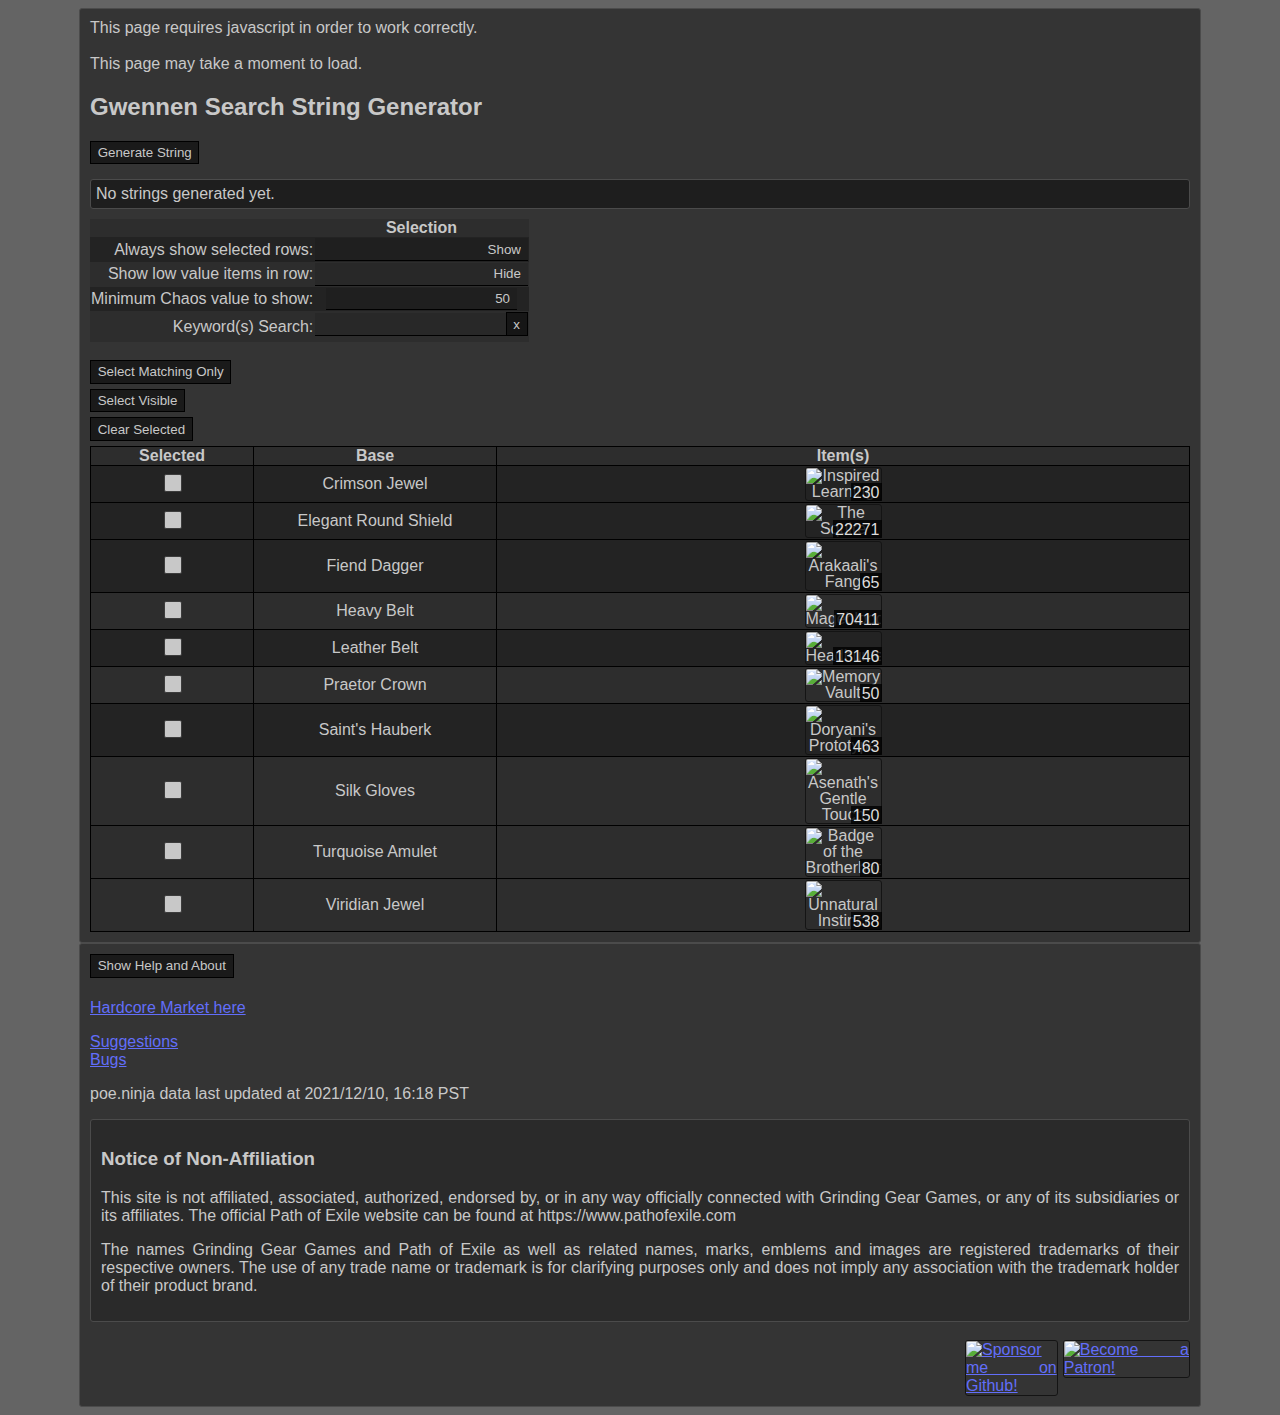
==== commit 26a7fabd: "market update" ====
--- a/index.html
+++ b/index.html
@@ -1 +1 @@
-<!DOCTYPE html><html lang=en><meta charset=utf-8><title>Softcore Gwennen Regex Generator</title><script src=https://cdn.jsdelivr.net/npm/brython@3.9.5/brython.min.js></script><script src=https://cdn.jsdelivr.net/npm/brython@3.9.5/brython_stdlib.js></script><link href=css/layout.css rel=stylesheet><link rel="shortcut icon"href=favicon.ico type=image/x-icon><meta content="PoE Gwennen regex generator."name=description><meta content="best videogames, free to play, free game, online games, fantasy games, PC games, PC gaming, Path of Exile"name=keywords><body onload=brython(1)><script src=ngram_generated.py type=text/python></script><section class=main><div id=loading>This page requires javascript in order to work correctly. <br><br> This page may take a moment to load. <div id=prerendered></div></div><h2>Gwennen Search String Generator</h2><div id=regex_box><div><button id=generate>Generate String</button></div><div class="sec_div grind"id=generated_strings>No strings generated yet.</div></div><div id=show_hide><table><tr><th><th>Selection<tr><td class=right_text>Always show selected rows:<td><select class="save onehundred"id=always_show><option value=show>Show<option value=hide>Hide</select><tr><td class=right_text>Show low value items in row:<td><select class="save onehundred"id=hide_low_value><option value=hide>Hide<option value=show>Show</select><tr><td class=right_text>Minimum Chaos value to show:<td><input class=save id=chaos_filter min=0 step=1 type=number value=55><tr><td class=right_text>Keyword(s) Search:<td><input class=save id=keywords><button id=clear_keywords>x</button></table><br><div><button id=select_matching>Select Matching Only</button></div><div><button id=select_visible>Select Visible</button></div><div><button id=clear_selected>Clear Selected</button></div></div><div id=items><table class="borders onehundred"><tr><th class=col_1>Selected<th class=col_2>Base<th>Item(s)<tr data-id="abyssal axe"data-search="abyssal axe, ngamahu's flame"data-value=1 hidden><td><input data-id="abyssal axe"class=save id=check-abyssal_axe type=checkbox><td>Abyssal Axe<td><span class="container hidden_class"data-search="abyssal axe, ngamahu's flame"data-value=1><img alt="Ngamahu's Flame"title="Ngamahu's Flame"class=item_icon loading=lazy src=https://web.poecdn.com/gen/image/WzI1LDE0LHsiZiI6IjJESXRlbXMvV2VhcG9ucy9Ud29IYW5kV2VhcG9ucy9Ud29IYW5kTWFjZXMvUmlyaVRlTmdhbWFodSIsInciOjIsImgiOjQsInNjYWxlIjoxfV0/55c2a170af/RiriTeNgamahu.png><span class=bottom-right>1</span></span><tr data-id="agate amulet"data-search="agate amulet, voll's devotion, extractor mentis, shaper's seed, the aylardex"data-value=6 hidden><td><input data-id="agate amulet"class=save id=check-agate_amulet type=checkbox><td>Agate Amulet<td><span class="container hidden_class"data-search="agate amulet, voll's devotion"data-value=6><img alt="Voll's Devotion"title="Voll's Devotion"class=item_icon loading=lazy src=https://web.poecdn.com/gen/image/WzI1LDE0LHsiZiI6IjJESXRlbXMvQW11bGV0cy9BZ2F0ZUFtdWxldFVuaXF1ZSIsInciOjEsImgiOjEsInNjYWxlIjoxfV0/a67e002c89/AgateAmuletUnique.png><span class=bottom-right>6</span></span><span class="container hidden_class"data-search="agate amulet, extractor mentis"data-value=1><img alt="Extractor Mentis"title="Extractor Mentis"class=item_icon loading=lazy src=https://web.poecdn.com/gen/image/WzI1LDE0LHsiZiI6IjJESXRlbXMvQW11bGV0cy9FeHRyYWN0b3JNZW50aXMiLCJ3IjoxLCJoIjoxLCJzY2FsZSI6MX1d/af5684bd74/ExtractorMentis.png><span class=bottom-right>1</span></span><span class="container hidden_class"data-search="agate amulet, shaper's seed"data-value=1><img alt="Shaper's Seed"title="Shaper's Seed"class=item_icon loading=lazy src=https://web.poecdn.com/gen/image/WzI1LDE0LHsiZiI6IjJESXRlbXMvQW11bGV0cy9TaGFwZXJzU2VlZCIsInciOjEsImgiOjEsInNjYWxlIjoxfV0/99265d5594/ShapersSeed.png><span class=bottom-right>1</span></span><span class="container hidden_class"data-search="agate amulet, the aylardex"data-value=1><img alt="The Aylardex"title="The Aylardex"class=item_icon loading=lazy src=https://web.poecdn.com/gen/image/WzI1LDE0LHsiZiI6IjJESXRlbXMvQW11bGV0cy9YZWRyYWx5YXMiLCJ3IjoxLCJoIjoxLCJzY2FsZSI6MX1d/d9ae7f380f/Xedralyas.png><span class=bottom-right>1</span></span><tr data-id="amber amulet"data-search="amber amulet, the anvil"data-value=1 hidden><td><input data-id="amber amulet"class=save id=check-amber_amulet type=checkbox><td>Amber Amulet<td><span class="container hidden_class"data-search="amber amulet, the anvil"data-value=1><img alt="The Anvil"title="The Anvil"class=item_icon loading=lazy src=https://web.poecdn.com/gen/image/WzI1LDE0LHsiZiI6IjJESXRlbXMvQW11bGV0cy9BbnZpbCIsInciOjEsImgiOjEsInNjYWxlIjoxfV0/8d05280077/Anvil.png><span class=bottom-right>1</span></span><tr data-search="ambusher, goblinedge, taproot"data-id=ambusher data-value=1 hidden><td><input class=save data-id=ambusher id=check-ambusher type=checkbox><td>Ambusher<td><span class="container hidden_class"data-search="ambusher, goblinedge"data-value=1><img alt=Goblinedge class=item_icon loading=lazy src=https://web.poecdn.com/gen/image/WzI1LDE0LHsiZiI6IjJESXRlbXMvV2VhcG9ucy9PbmVIYW5kV2VhcG9ucy9EYWdnZXJzL0dvYmxpbkVkZ2UiLCJ3IjoxLCJoIjozLCJzY2FsZSI6MX1d/61d1382d07/GoblinEdge.png title=Goblinedge><span class=bottom-right>1</span></span><span class="container hidden_class"data-search="ambusher, taproot"data-value=0><img alt=Taproot class=item_icon loading=lazy src=https://web.poecdn.com/gen/image/WzI1LDE0LHsiZiI6IjJESXRlbXMvV2VhcG9ucy9PbmVIYW5kV2VhcG9ucy9EYWdnZXJzL01hcnJvd0dhc2hlciIsInciOjEsImgiOjMsInNjYWxlIjoxfV0/22be181636/MarrowGasher.png title=Taproot><span class=bottom-right>0</span></span><tr data-id="amethyst ring"data-search="amethyst ring, ming's heart, death rush"data-value=2 hidden><td><input data-id="amethyst ring"class=save id=check-amethyst_ring type=checkbox><td>Amethyst Ring<td><span class="container hidden_class"data-search="amethyst ring, ming's heart"data-value=2><img alt="Ming's Heart"title="Ming's Heart"class=item_icon loading=lazy src=https://web.poecdn.com/gen/image/WzI1LDE0LHsiZiI6IjJESXRlbXMvUmluZ3MvTWluZ3NIZWFydCIsInciOjEsImgiOjEsInNjYWxlIjoxfV0/7395d98bba/MingsHeart.png><span class=bottom-right>2</span></span><span class="container hidden_class"data-search="amethyst ring, death rush"data-value=1><img alt="Death Rush"title="Death Rush"class=item_icon loading=lazy src=https://web.poecdn.com/gen/image/WzI1LDE0LHsiZiI6IjJESXRlbXMvUmluZ3MvQW1ldGh5c3RSaW5nVW5pcXVlIiwidyI6MSwiaCI6MSwic2NhbGUiOjF9XQ/1ade97e0ac/AmethystRingUnique.png><span class=bottom-right>1</span></span><tr data-id="antique greaves"data-search="antique greaves, torchoak step"data-value=1 hidden><td><input data-id="antique greaves"class=save id=check-antique_greaves type=checkbox><td>Antique Greaves<td><span class="container hidden_class"data-search="antique greaves, torchoak step"data-value=1><img alt="Torchoak Step"title="Torchoak Step"class=item_icon loading=lazy src=https://web.poecdn.com/gen/image/WzI1LDE0LHsiZiI6IjJESXRlbXMvQXJtb3Vycy9Cb290cy84NTQ4MyIsInciOjIsImgiOjIsInNjYWxlIjoxfV0/5d406f4285/85483.png><span class=bottom-right>1</span></span><tr data-id="antique rapier"data-search="antique rapier, ewar's mirage"data-value=1 hidden><td><input data-id="antique rapier"class=save id=check-antique_rapier type=checkbox><td>Antique Rapier<td><span class="container hidden_class"data-search="antique rapier, ewar's mirage"data-value=1><img alt="Ewar's Mirage"title="Ewar's Mirage"class=item_icon loading=lazy src=https://web.poecdn.com/gen/image/WzI1LDE0LHsiZiI6IjJESXRlbXMvV2VhcG9ucy9PbmVIYW5kV2VhcG9ucy9SYXBpZXJzL0V3YXJzTWlyYWdlIiwidyI6MSwiaCI6NCwic2NhbGUiOjF9XQ/c7b916c7f4/EwarsMirage.png><span class=bottom-right>1</span></span><tr data-id="apothecary's gloves"data-search="apothecary's gloves, influenced base"data-value=0 hidden><td><input data-id="apothecary's gloves"class=save id=check-apothecary's_gloves type=checkbox><td>Apothecary's Gloves<td><span class="container hidden_class"data-search="apothecary's gloves, influenced base"data-value=0><img alt="Influenced Base"title="Influenced Base"class=item_icon loading=lazy src=img/influenced_base.png><span class=bottom-right>0</span></span><tr data-id="archon kite shield"data-search="archon kite shield, prism guardian, unyielding flame, invictus solaris"data-value=20 hidden><td><input data-id="archon kite shield"class=save id=check-archon_kite_shield type=checkbox><td>Archon Kite Shield<td><span class="container hidden_class"data-search="archon kite shield, prism guardian"data-value=20><img alt="Prism Guardian"title="Prism Guardian"class=item_icon loading=lazy src=https://web.poecdn.com/gen/image/WzI1LDE0LHsiZiI6IjJESXRlbXMvQXJtb3Vycy9TaGllbGRzL1RoZUNvcnVuZHVtIiwidyI6MiwiaCI6Mywic2NhbGUiOjF9XQ/f9ca50a663/TheCorundum.png><span class=bottom-right>20</span></span><span class="container hidden_class"data-search="archon kite shield, unyielding flame"data-value=8><img alt="Unyielding Flame"title="Unyielding Flame"class=item_icon loading=lazy src=https://web.poecdn.com/gen/image/WzI1LDE0LHsiZiI6IjJESXRlbXMvQXJtb3Vycy9TaGllbGRzL0RhbW5hdGlvQWV0ZXJuYSIsInciOjIsImgiOjMsInNjYWxlIjoxfV0/755ec1c5d8/DamnatioAeterna.png><span class=bottom-right>8</span></span><span class="container hidden_class"data-search="archon kite shield, invictus solaris"data-value=3><img alt="Invictus Solaris"title="Invictus Solaris"class=item_icon loading=lazy src=https://web.poecdn.com/gen/image/WzI1LDE0LHsiZiI6IjJESXRlbXMvQXJtb3Vycy9TaGllbGRzL0ludmljdHVzIiwidyI6MiwiaCI6Mywic2NhbGUiOjF9XQ/98194c56fe/Invictus.png><span class=bottom-right>3</span></span><tr data-id="artillery quiver"data-search="artillery quiver, influenced base"data-value=0 hidden><td><input data-id="artillery quiver"class=save id=check-artillery_quiver type=checkbox><td>Artillery Quiver<td><span class="container hidden_class"data-search="artillery quiver, influenced base"data-value=0><img alt="Influenced Base"title="Influenced Base"class=item_icon loading=lazy src=img/influenced_base.png><span class=bottom-right>0</span></span><tr data-id="assassin bow"data-search="assassin bow, darkscorn, chin sol"data-value=4 hidden><td><input data-id="assassin bow"class=save id=check-assassin_bow type=checkbox><td>Assassin Bow<td><span class="container hidden_class"data-search="assassin bow, darkscorn"data-value=4><img alt=Darkscorn class=item_icon loading=lazy src=https://web.poecdn.com/gen/image/WzI1LDE0LHsiZiI6IjJESXRlbXMvV2VhcG9ucy9Ud29IYW5kV2VhcG9ucy9Cb3dzL0RhcmtzY29ybiIsInciOjIsImgiOjQsInNjYWxlIjoxfV0/5145b7feef/Darkscorn.png title=Darkscorn><span class=bottom-right>4</span></span><span class="container hidden_class"data-search="assassin bow, chin sol"data-value=1><img alt="Chin Sol"title="Chin Sol"class=item_icon loading=lazy src=https://web.poecdn.com/gen/image/WzI1LDE0LHsiZiI6IjJESXRlbXMvV2VhcG9ucy9Ud29IYW5kV2VhcG9ucy9Cb3dzL0JvdzV1bmlxdWUiLCJ3IjoyLCJoIjo0LCJzY2FsZSI6MX1d/199f28ea8d/Bow5unique.png><span class=bottom-right>1</span></span><tr data-id="assassin's garb"data-search="assassin's garb, cospri's will"data-value=1 hidden><td><input data-id="assassin's garb"class=save id=check-assassin's_garb type=checkbox><td>Assassin's Garb<td><span class="container hidden_class"data-search="assassin's garb, cospri's will"data-value=1><img alt="Cospri's Will"title="Cospri's Will"class=item_icon loading=lazy src=https://web.poecdn.com/gen/image/WzI1LDE0LHsiZiI6IjJESXRlbXMvQXJtb3Vycy9Cb2R5QXJtb3Vycy9Db3NwcmlzV2lsbCIsInciOjIsImgiOjMsInNjYWxlIjoxfV0/e7801b1322/CosprisWill.png><span class=bottom-right>1</span></span><tr data-id="assassin's mitts"data-search="assassin's mitts, snakebite"data-value=1 hidden><td><input data-id="assassin's mitts"class=save id=check-assassin's_mitts type=checkbox><td>Assassin's Mitts<td><span class="container hidden_class"data-search="assassin's mitts, snakebite"data-value=1><img alt=Snakebite class=item_icon loading=lazy src=https://web.poecdn.com/gen/image/WzI1LDE0LHsiZiI6IjJESXRlbXMvQXJtb3Vycy9HbG92ZXMvZnJlbnp5Z2xvdmVzIiwidyI6MiwiaCI6Miwic2NhbGUiOjF9XQ/2d25853f41/frenzygloves.png title=Snakebite><span class=bottom-right>1</span></span><tr data-id="astral plate"data-search="astral plate, blunderbore, death's oath"data-value=5 hidden><td><input data-id="astral plate"class=save id=check-astral_plate type=checkbox><td>Astral Plate<td><span class="container hidden_class"data-search="astral plate, blunderbore"data-value=5><img alt=Blunderbore class=item_icon loading=lazy src=https://web.poecdn.com/gen/image/WzI1LDE0LHsiZiI6IjJESXRlbXMvQXJtb3Vycy9Cb2R5QXJtb3Vycy9CbHVuZGVyYm9yZSIsInciOjIsImgiOjMsInNjYWxlIjoxfV0/4b34ebf3fe/Blunderbore.png title=Blunderbore><span class=bottom-right>5</span></span><span class="container hidden_class"data-search="astral plate, death's oath"data-value=3><img alt="Death's Oath"title="Death's Oath"class=item_icon loading=lazy src=https://web.poecdn.com/gen/image/WzI1LDE0LHsiZiI6IjJESXRlbXMvQXJtb3Vycy9Cb2R5QXJtb3Vycy9EZWF0aHNvYXRoIiwidyI6MiwiaCI6Mywic2NhbGUiOjF9XQ/f81375e335/Deathsoath.png><span class=bottom-right>3</span></span><tr data-id="auric mace"data-search="auric mace, callinellus malleus"data-value=1 hidden><td><input data-id="auric mace"class=save id=check-auric_mace type=checkbox><td>Auric Mace<td><span class="container hidden_class"data-search="auric mace, callinellus malleus"data-value=1><img alt="Callinellus Malleus"title="Callinellus Malleus"class=item_icon loading=lazy src=https://web.poecdn.com/gen/image/WzI1LDE0LHsiZiI6IjJESXRlbXMvV2VhcG9ucy9PbmVIYW5kV2VhcG9ucy9PbmVIYW5kTWFjZXMvQ2FsbGluZWxsdXNNYWxsZXVzIiwidyI6MiwiaCI6Mywic2NhbGUiOjF9XQ/54da9946c9/CallinellusMalleus.png><span class=bottom-right>1</span></span><tr data-id="aventail helmet"data-search="aventail helmet, mindspiral"data-value=1 hidden><td><input data-id="aventail helmet"class=save id=check-aventail_helmet type=checkbox><td>Aventail Helmet<td><span class="container hidden_class"data-search="aventail helmet, mindspiral"data-value=1><img alt=Mindspiral class=item_icon loading=lazy src=https://web.poecdn.com/gen/image/WzI1LDE0LHsiZiI6IjJESXRlbXMvQXJtb3Vycy9IZWxtZXRzL01pbmRzcGlyYWwiLCJ3IjoyLCJoIjoyLCJzY2FsZSI6MX1d/e4b2c14ad7/Mindspiral.png title=Mindspiral><span class=bottom-right>1</span></span><tr data-search="awl, wildslash"data-id=awl data-value=1 hidden><td><input class=save data-id=awl id=check-awl type=checkbox><td>Awl<td><span class="container hidden_class"data-search="awl, wildslash"data-value=1><img alt=Wildslash class=item_icon loading=lazy src=https://web.poecdn.com/gen/image/WzI1LDE0LHsiZiI6IjJESXRlbXMvV2VhcG9ucy9PbmVIYW5kV2VhcG9ucy9DbGF3cy9XaWxkc2xhc2giLCJ3IjoyLCJoIjoyLCJzY2FsZSI6MX1d/9dc7260a86/Wildslash.png title=Wildslash><span class=bottom-right>1</span></span><tr data-id="baroque round shield"data-search="baroque round shield, daresso's courage"data-value=1 hidden><td><input data-id="baroque round shield"class=save id=check-baroque_round_shield type=checkbox><td>Baroque Round Shield<td><span class="container hidden_class"data-search="baroque round shield, daresso's courage"data-value=1><img alt="Daresso's Courage"title="Daresso's Courage"class=item_icon loading=lazy src=https://web.poecdn.com/gen/image/WzI1LDE0LHsiZiI6IjJESXRlbXMvQXJtb3Vycy9TaGllbGRzL1NoaWVsZFN0ckRleFVuaXF1ZTEiLCJ3IjoyLCJoIjozLCJzY2FsZSI6MX1d/320f1e78fa/ShieldStrDexUnique1.png><span class=bottom-right>1</span></span><tr data-id="basket rapier"data-search="basket rapier, aurumvorax"data-value=1 hidden><td><input data-id="basket rapier"class=save id=check-basket_rapier type=checkbox><td>Basket Rapier<td><span class="container hidden_class"data-search="basket rapier, aurumvorax"data-value=1><img alt=Aurumvorax class=item_icon loading=lazy src=https://web.poecdn.com/gen/image/WzI1LDE0LHsiZiI6IjJESXRlbXMvV2VhcG9ucy9PbmVIYW5kV2VhcG9ucy9SYXBpZXJzL0F1cnVtdm9yYXgiLCJ3IjoxLCJoIjo0LCJzY2FsZSI6MX1d/64b63c7413/Aurumvorax.png title=Aurumvorax><span class=bottom-right>1</span></span><tr data-id="bastard sword"data-search="bastard sword, shiversting"data-value=1 hidden><td><input data-id="bastard sword"class=save id=check-bastard_sword type=checkbox><td>Bastard Sword<td><span class="container hidden_class"data-search="bastard sword, shiversting"data-value=1><img alt=Shiversting class=item_icon loading=lazy src=https://web.poecdn.com/gen/image/WzI1LDE0LHsiZiI6IjJESXRlbXMvV2VhcG9ucy9Ud29IYW5kV2VhcG9ucy9Ud29IYW5kU3dvcmRzL1R3b0hhbmRTd29yZDZVbmlxdWUiLCJ3IjoyLCJoIjo0LCJzY2FsZSI6MX1d/084a248453/TwoHandSword6Unique.png title=Shiversting><span class=bottom-right>1</span></span><tr data-id="blue pearl amulet"data-search="blue pearl amulet, gloomfang, influenced base"data-value=2 hidden><td><input data-id="blue pearl amulet"class=save id=check-blue_pearl_amulet type=checkbox><td>Blue Pearl Amulet<td><span class="container hidden_class"data-search="blue pearl amulet, gloomfang"data-value=2><img alt=Gloomfang class=item_icon loading=lazy src=https://web.poecdn.com/gen/image/WzI1LDE0LHsiZiI6IjJESXRlbXMvQW11bGV0cy9TaGFkb3dSYXkiLCJ3IjoxLCJoIjoxLCJzY2FsZSI6MX1d/9c05fb0b03/ShadowRay.png title=Gloomfang><span class=bottom-right>2</span></span><span class="container hidden_class"data-search="blue pearl amulet, influenced base"data-value=0><img alt="Influenced Base"title="Influenced Base"class=item_icon loading=lazy src=img/influenced_base.png><span class=bottom-right>0</span></span><tr data-id="blunt arrow quiver"data-search="blunt arrow quiver, maloney's nightfall"data-value=1 hidden><td><input data-id="blunt arrow quiver"class=save id=check-blunt_arrow_quiver type=checkbox><td>Blunt Arrow Quiver<td><span class="container hidden_class"data-search="blunt arrow quiver, maloney's nightfall"data-value=1><img alt="Maloney's Nightfall"title="Maloney's Nightfall"class=item_icon loading=lazy src=https://web.poecdn.com/gen/image/WzI1LDE0LHsiZiI6IjJESXRlbXMvUXVpdmVycy9NYWxvbmV5c05pZ2h0ZmFsbCIsInciOjIsImgiOjMsInNjYWxlIjoxfV0/aad4bc5b10/MaloneysNightfall.png><span class=bottom-right>1</span></span><tr data-id="bone armour"data-search="bone armour, bloodbond"data-value=1 hidden><td><input data-id="bone armour"class=save id=check-bone_armour type=checkbox><td>Bone Armour<td><span class="container hidden_class"data-search="bone armour, bloodbond"data-value=1><img alt=Bloodbond class=item_icon loading=lazy src=https://web.poecdn.com/gen/image/WzI1LDE0LHsiZiI6IjJESXRlbXMvQXJtb3Vycy9Cb2R5QXJtb3Vycy9Db21tdW5hbEZsZXNoIiwidyI6MiwiaCI6Mywic2NhbGUiOjF9XQ/ad6a787fcf/CommunalFlesh.png title=Bloodbond><span class=bottom-right>1</span></span><tr data-id="bone circlet"data-search="bone circlet, wraithlord"data-value=1 hidden><td><input data-id="bone circlet"class=save id=check-bone_circlet type=checkbox><td>Bone Circlet<td><span class="container hidden_class"data-search="bone circlet, wraithlord"data-value=1><img alt=Wraithlord class=item_icon loading=lazy src=https://web.poecdn.com/gen/image/WzI1LDE0LHsiZiI6IjJESXRlbXMvQXJtb3Vycy9IZWxtZXRzL1dyYWl0aGxvcmQiLCJ3IjoyLCJoIjoyLCJzY2FsZSI6MX1d/090d3d6bb3/Wraithlord.png title=Wraithlord><span class=bottom-right>1</span></span><tr data-id="bone helmet"data-search="bone helmet, ancient skull, influenced base"data-value=5 hidden><td><input data-id="bone helmet"class=save id=check-bone_helmet type=checkbox><td>Bone Helmet<td><span class="container hidden_class"data-search="bone helmet, ancient skull"data-value=5><img alt="Ancient Skull"title="Ancient Skull"class=item_icon loading=lazy src=https://web.poecdn.com/gen/image/WzI1LDE0LHsiZiI6IjJESXRlbXMvRWZmZWN0cy9IYXRzL0NodWh1dGx1c1NrdWxsIiwidyI6MiwiaCI6Miwic2NhbGUiOjF9XQ/65537c5ac3/ChuhutlusSkull.png><span class=bottom-right>5</span></span><span class="container hidden_class"data-search="bone helmet, influenced base"data-value=0><img alt="Influenced Base"title="Influenced Base"class=item_icon loading=lazy src=img/influenced_base.png><span class=bottom-right>0</span></span><tr data-id="boot blade"data-search="boot blade, widowmaker"data-value=1 hidden><td><input data-id="boot blade"class=save id=check-boot_blade type=checkbox><td>Boot Blade<td><span class="container hidden_class"data-search="boot blade, widowmaker"data-value=1><img alt=Widowmaker class=item_icon loading=lazy src=https://web.poecdn.com/gen/image/WzI1LDE0LHsiZiI6IjJESXRlbXMvV2VhcG9ucy9PbmVIYW5kV2VhcG9ucy9EYWdnZXJzL1dpZG93bWFrZXIiLCJ3IjoxLCJoIjozLCJzY2FsZSI6MX1d/c581a2aec4/Widowmaker.png title=Widowmaker><span class=bottom-right>1</span></span><tr data-id="boot knife"data-search="boot knife, ungil's gauche"data-value=0 hidden><td><input data-id="boot knife"class=save id=check-boot_knife type=checkbox><td>Boot Knife<td><span class="container hidden_class"data-search="boot knife, ungil's gauche"data-value=0><img alt="Ungil's Gauche"title="Ungil's Gauche"class=item_icon loading=lazy src=https://web.poecdn.com/gen/image/WzI1LDE0LHsiZiI6IjJESXRlbXMvV2VhcG9ucy9PbmVIYW5kV2VhcG9ucy9EYWdnZXJzL0RhZ2dlcjN1bmlxdWUiLCJ3IjoxLCJoIjozLCJzY2FsZSI6MX1d/ec0e6a82fb/Dagger3unique.png><span class=bottom-right>0</span></span><tr data-id="branded kite shield"data-search="branded kite shield, saffell's frame"data-value=2 hidden><td><input data-id="branded kite shield"class=save id=check-branded_kite_shield type=checkbox><td>Branded Kite Shield<td><span class="container hidden_class"data-search="branded kite shield, saffell's frame"data-value=2><img alt="Saffell's Frame"title="Saffell's Frame"class=item_icon loading=lazy src=https://web.poecdn.com/gen/image/WzI1LDE0LHsiZiI6IjJESXRlbXMvQXJtb3Vycy9TaGllbGRzL1NoaWVsZFN0ckludFVuaXF1ZTYiLCJ3IjoyLCJoIjozLCJzY2FsZSI6MX1d/89281a7dc3/ShieldStrIntUnique6.png><span class=bottom-right>2</span></span><tr data-id="brass maul"data-search="brass maul, geofri's baptism"data-value=0 hidden><td><input data-id="brass maul"class=save id=check-brass_maul type=checkbox><td>Brass Maul<td><span class="container hidden_class"data-search="brass maul, geofri's baptism"data-value=0><img alt="Geofri's Baptism"title="Geofri's Baptism"class=item_icon loading=lazy src=https://web.poecdn.com/gen/image/WzI1LDE0LHsiZiI6IjJESXRlbXMvV2VhcG9ucy9Ud29IYW5kV2VhcG9ucy9Ud29IYW5kTWFjZXMvVHdvSGFuZE1hY2U3VW5pcXVlIiwidyI6MiwiaCI6NCwic2NhbGUiOjF9XQ/378419527e/TwoHandMace7Unique.png><span class=bottom-right>0</span></span><tr data-id="brass spirit shield"data-search="brass spirit shield, sentari's answer"data-value=1 hidden><td><input data-id="brass spirit shield"class=save id=check-brass_spirit_shield type=checkbox><td>Brass Spirit Shield<td><span class="container hidden_class"data-search="brass spirit shield, sentari's answer"data-value=1><img alt="Sentari's Answer"title="Sentari's Answer"class=item_icon loading=lazy src=https://web.poecdn.com/gen/image/WzI1LDE0LHsiZiI6IjJESXRlbXMvQXJtb3Vycy9TaGllbGRzL1NhbnRhcmlzQW5zd2VyIiwidyI6MiwiaCI6Miwic2NhbGUiOjF9XQ/f4438d618f/SantarisAnswer.png><span class=bottom-right>1</span></span><tr data-id="broadhead arrow quiver"data-search="broadhead arrow quiver, rearguard, scorpion's call"data-value=1 hidden><td><input data-id="broadhead arrow quiver"class=save id=check-broadhead_arrow_quiver type=checkbox><td>Broadhead Arrow Quiver<td><span class="container hidden_class"data-search="broadhead arrow quiver, rearguard"data-value=1><img alt=Rearguard class=item_icon loading=lazy src=https://web.poecdn.com/gen/image/WzI1LDE0LHsiZiI6IjJESXRlbXMvUXVpdmVycy9SZWFyZ3VhcmQiLCJ3IjoyLCJoIjozLCJzY2FsZSI6MX1d/9b285161a6/Rearguard.png title=Rearguard><span class=bottom-right>1</span></span><span class="container hidden_class"data-search="broadhead arrow quiver, scorpion's call"data-value=1><img alt="Scorpion's Call"title="Scorpion's Call"class=item_icon loading=lazy src=https://web.poecdn.com/gen/image/WzI1LDE0LHsiZiI6IjJESXRlbXMvUXVpdmVycy9CbG9vZFNhbmRRdWl2ZXIiLCJ3IjoyLCJoIjozLCJzY2FsZSI6MX1d/57b1387b43/BloodSandQuiver.png><span class=bottom-right>1</span></span><tr data-id="bronze gauntlets"data-search="bronze gauntlets, giantsbane"data-value=0 hidden><td><input data-id="bronze gauntlets"class=save id=check-bronze_gauntlets type=checkbox><td>Bronze Gauntlets<td><span class="container hidden_class"data-search="bronze gauntlets, giantsbane"data-value=0><img alt=Giantsbane class=item_icon loading=lazy src=https://web.poecdn.com/gen/image/WzI1LDE0LHsiZiI6IjJESXRlbXMvQXJtb3Vycy9HbG92ZXMvRGVhdGhmb3JnZSIsInciOjIsImgiOjIsInNjYWxlIjoxfV0/88c0b6908a/Deathforge.png title=Giantsbane><span class=bottom-right>0</span></span><tr data-id="bronze sceptre"data-search="bronze sceptre, axiom perpetuum"data-value=1 hidden><td><input data-id="bronze sceptre"class=save id=check-bronze_sceptre type=checkbox><td>Bronze Sceptre<td><span class="container hidden_class"data-search="bronze sceptre, axiom perpetuum"data-value=1><img alt="Axiom Perpetuum"title="Axiom Perpetuum"class=item_icon loading=lazy src=https://web.poecdn.com/gen/image/WzI1LDE0LHsiZiI6IjJESXRlbXMvV2VhcG9ucy9PbmVIYW5kV2VhcG9ucy9TY2VwdGVycy9BeGlvbVBlcnBldHV1bSIsInciOjIsImgiOjMsInNjYWxlIjoxfV0/da686b937b/AxiomPerpetuum.png><span class=bottom-right>1</span></span><tr data-id="bronzescale boots"data-search="bronzescale boots, lioneye's paws"data-value=1 hidden><td><input data-id="bronzescale boots"class=save id=check-bronzescale_boots type=checkbox><td>Bronzescale Boots<td><span class="container hidden_class"data-search="bronzescale boots, lioneye's paws"data-value=1><img alt="Lioneye's Paws"title="Lioneye's Paws"class=item_icon loading=lazy src=https://web.poecdn.com/gen/image/WzI1LDE0LHsiZiI6IjJESXRlbXMvQXJtb3Vycy9Cb290cy9MaW9uZXllc1Bhd3MiLCJ3IjoyLCJoIjoyLCJzY2FsZSI6MX1d/550a8f59d4/LioneyesPaws.png><span class=bottom-right>1</span></span><tr data-id="bronzescale gauntlets"data-search="bronzescale gauntlets, vaal caress, slitherpinch"data-value=1 hidden><td><input data-id="bronzescale gauntlets"class=save id=check-bronzescale_gauntlets type=checkbox><td>Bronzescale Gauntlets<td><span class="container hidden_class"data-search="bronzescale gauntlets, vaal caress"data-value=1><img alt="Vaal Caress"title="Vaal Caress"class=item_icon loading=lazy src=https://web.poecdn.com/gen/image/WzI1LDE0LHsiZiI6IjJESXRlbXMvQXJtb3Vycy9HbG92ZXMvVmFhbENhcmVzcyIsInciOjIsImgiOjIsInNjYWxlIjoxfV0/1caec1617d/VaalCaress.png><span class=bottom-right>1</span></span><span class="container hidden_class"data-search="bronzescale gauntlets, slitherpinch"data-value=0><img alt=Slitherpinch class=item_icon loading=lazy src=https://web.poecdn.com/gen/image/WzI1LDE0LHsiZiI6IjJESXRlbXMvQXJtb3Vycy9HbG92ZXMvU2xpdGhlcnBpbmNoIiwidyI6MiwiaCI6Miwic2NhbGUiOjF9XQ/8f23a9535d/Slitherpinch.png title=Slitherpinch><span class=bottom-right>0</span></span><tr data-id="buckskin tunic"data-search="buckskin tunic, ashrend"data-value=0 hidden><td><input data-id="buckskin tunic"class=save id=check-buckskin_tunic type=checkbox><td>Buckskin Tunic<td><span class="container hidden_class"data-search="buckskin tunic, ashrend"data-value=0><img alt=Ashrend class=item_icon loading=lazy src=https://web.poecdn.com/gen/image/WzI1LDE0LHsiZiI6IjJESXRlbXMvQXJtb3Vycy9Cb2R5QXJtb3Vycy9Bc2hyZW5kIiwidyI6MiwiaCI6Mywic2NhbGUiOjF9XQ/9755e9fe99/Ashrend.png title=Ashrend><span class=bottom-right>0</span></span><tr data-id="callous mask"data-search="callous mask, eye of malice"data-value=1 hidden><td><input data-id="callous mask"class=save id=check-callous_mask type=checkbox><td>Callous Mask<td><span class="container hidden_class"data-search="callous mask, eye of malice"data-value=1><img alt="Eye of Malice"title="Eye of Malice"class=item_icon loading=lazy src=https://web.poecdn.com/gen/image/WzI1LDE0LHsiZiI6IjJESXRlbXMvQXJtb3Vycy9IZWxtZXRzL0V5ZU9mRGVzaXJlIiwidyI6MiwiaCI6Miwic2NhbGUiOjF9XQ/4218c3cc66/EyeOfDesire.png><span class=bottom-right>1</span></span><tr data-id="cardinal round shield"data-search="cardinal round shield, vix lunaris"data-value=3 hidden><td><input data-id="cardinal round shield"class=save id=check-cardinal_round_shield type=checkbox><td>Cardinal Round Shield<td><span class="container hidden_class"data-search="cardinal round shield, vix lunaris"data-value=3><img alt="Vix Lunaris"title="Vix Lunaris"class=item_icon loading=lazy src=https://web.poecdn.com/gen/image/WzI1LDE0LHsiZiI6IjJESXRlbXMvQXJtb3Vycy9TaGllbGRzL1NoaWVsZFN0ckRleFVuaXF1ZTQiLCJ3IjoyLCJoIjozLCJzY2FsZSI6MX1d/24175c8ffb/ShieldStrDexUnique4.png><span class=bottom-right>3</span></span><tr data-id="carnal armour"data-search="carnal armour, the restless ward"data-value=1 hidden><td><input data-id="carnal armour"class=save id=check-carnal_armour type=checkbox><td>Carnal Armour<td><span class="container hidden_class"data-search="carnal armour, the restless ward"data-value=1><img alt="The Restless Ward"title="The Restless Ward"class=item_icon loading=lazy src=https://web.poecdn.com/gen/image/WzI1LDE0LHsiZiI6IjJESXRlbXMvQXJtb3Vycy9Cb2R5QXJtb3Vycy9UaGVSZXN0bGVzc1dhcmQiLCJ3IjoyLCJoIjozLCJzY2FsZSI6MX1d/2508832517/TheRestlessWard.png><span class=bottom-right>1</span></span><tr data-id="carnal boots"data-search="carnal boots, corpsewalker"data-value=10 hidden><td><input data-id="carnal boots"class=save id=check-carnal_boots type=checkbox><td>Carnal Boots<td><span class="container hidden_class"data-search="carnal boots, corpsewalker"data-value=10><img alt=Corpsewalker class=item_icon loading=lazy src=https://web.poecdn.com/gen/image/WzI1LDE0LHsiZiI6IjJESXRlbXMvQXJtb3Vycy9Cb290cy9EaXN0dXJiVGhlRGVhZCIsInciOjIsImgiOjIsInNjYWxlIjoxfV0/fabb05d84e/DisturbTheDead.png title=Corpsewalker><span class=bottom-right>10</span></span><tr data-id="carnal mitts"data-search="carnal mitts, algor mortis, the embalmer"data-value=7 hidden><td><input data-id="carnal mitts"class=save id=check-carnal_mitts type=checkbox><td>Carnal Mitts<td><span class="container hidden_class"data-search="carnal mitts, algor mortis"data-value=7><img alt="Algor Mortis"title="Algor Mortis"class=item_icon loading=lazy src=https://web.poecdn.com/gen/image/WzI1LDE0LHsiZiI6IjJESXRlbXMvQXJtb3Vycy9HbG92ZXMvVGFuZ21henVhcm1vdXJnbG92ZXMiLCJ3IjoyLCJoIjoyLCJzY2FsZSI6MX1d/fff14c8039/Tangmazuarmourgloves.png><span class=bottom-right>7</span></span><span class="container hidden_class"data-search="carnal mitts, the embalmer"data-value=1><img alt="The Embalmer"title="The Embalmer"class=item_icon loading=lazy src=https://web.poecdn.com/gen/image/WzI1LDE0LHsiZiI6IjJESXRlbXMvQXJtb3Vycy9HbG92ZXMvQWxsZWxvcGF0aHkiLCJ3IjoyLCJoIjoyLCJzY2FsZSI6MX1d/bcf128d770/Allelopathy.png><span class=bottom-right>1</span></span><tr data-id="carved wand"data-search="carved wand, the poet's pen, storm prison"data-value=24 hidden><td><input data-id="carved wand"class=save id=check-carved_wand type=checkbox><td>Carved Wand<td><span class="container hidden_class"data-search="carved wand, the poet's pen"data-value=24><img alt="The Poet's Pen"title="The Poet's Pen"class=item_icon loading=lazy src=https://web.poecdn.com/gen/image/WzI1LDE0LHsiZiI6IjJESXRlbXMvV2VhcG9ucy9PbmVIYW5kV2VhcG9ucy9XYW5kcy9Qb2V0c1BlbiIsInciOjEsImgiOjMsInNjYWxlIjoxfV0/f6f0645739/PoetsPen.png><span class=bottom-right>24</span></span><span class="container hidden_class"data-search="carved wand, storm prison"data-value=1><img alt="Storm Prison"title="Storm Prison"class=item_icon loading=lazy src=https://web.poecdn.com/gen/image/WzI1LDE0LHsiZiI6IjJESXRlbXMvV2VhcG9ucy9PbmVIYW5kV2VhcG9ucy9XYW5kcy9TdG9ybVByaXNvbiIsInciOjEsImgiOjMsInNjYWxlIjoxfV0/0fc4811c94/StormPrison.png><span class=bottom-right>1</span></span><tr data-id="cedar tower shield"data-search="cedar tower shield, trolltimber spire"data-value=1 hidden><td><input data-id="cedar tower shield"class=save id=check-cedar_tower_shield type=checkbox><td>Cedar Tower Shield<td><span class="container hidden_class"data-search="cedar tower shield, trolltimber spire"data-value=1><img alt="Trolltimber Spire"title="Trolltimber Spire"class=item_icon loading=lazy src=https://web.poecdn.com/gen/image/WzI1LDE0LHsiZiI6IjJESXRlbXMvQXJtb3Vycy9TaGllbGRzL1NoaWVsZFN0clVuaXF1ZTMiLCJ3IjoyLCJoIjo0LCJzY2FsZSI6MX1d/062f3d11c8/ShieldStrUnique3.png><span class=bottom-right>1</span></span><tr data-id="cerulean ring"data-search="cerulean ring, influenced base"data-value=0 hidden><td><input data-id="cerulean ring"class=save id=check-cerulean_ring type=checkbox><td>Cerulean Ring<td><span class="container hidden_class"data-search="cerulean ring, influenced base"data-value=0><img alt="Influenced Base"title="Influenced Base"class=item_icon loading=lazy src=img/influenced_base.png><span class=bottom-right>0</span></span><tr data-id="chain belt"data-search="chain belt, bated breath, maligaro's restraint"data-value=1 hidden><td><input data-id="chain belt"class=save id=check-chain_belt type=checkbox><td>Chain Belt<td><span class="container hidden_class"data-search="chain belt, bated breath"data-value=1><img alt="Bated Breath"title="Bated Breath"class=item_icon loading=lazy src=https://web.poecdn.com/gen/image/WzI1LDE0LHsiZiI6IjJESXRlbXMvQmVsdHMvQmF0ZWRCcmVhdGgiLCJ3IjoyLCJoIjoxLCJzY2FsZSI6MX1d/0a8cc4529f/BatedBreath.png><span class=bottom-right>1</span></span><span class="container hidden_class"data-search="chain belt, maligaro's restraint"data-value=1><img alt="Maligaro's Restraint"title="Maligaro's Restraint"class=item_icon loading=lazy src=https://web.poecdn.com/gen/image/WzI1LDE0LHsiZiI6IjJESXRlbXMvQmVsdHMvTWFsaWdhcm9zUmVzdHJhaW50IiwidyI6MiwiaCI6MSwic2NhbGUiOjF9XQ/17a500cb6f/MaligarosRestraint.png><span class=bottom-right>1</span></span><tr data-id="chain gloves"data-search="chain gloves, shackles of the wretched"data-value=1 hidden><td><input data-id="chain gloves"class=save id=check-chain_gloves type=checkbox><td>Chain Gloves<td><span class="container hidden_class"data-search="chain gloves, shackles of the wretched"data-value=1><img alt="Shackles of the Wretched"title="Shackles of the Wretched"class=item_icon loading=lazy src=https://web.poecdn.com/gen/image/WzI1LDE0LHsiZiI6IjJESXRlbXMvQXJtb3Vycy9HbG92ZXMvUmVjYWxsaW5ndGhlV3JldGNoZWQiLCJ3IjoyLCJoIjoyLCJzY2FsZSI6MX1d/faf70b1bf0/RecallingtheWretched.png><span class=bottom-right>1</span></span><tr data-id="champion kite shield"data-search="champion kite shield, aegis aurora"data-value=55><td><input data-id="champion kite shield"class=save id=check-champion_kite_shield type=checkbox><td>Champion Kite Shield<td><span data-search="champion kite shield, aegis aurora"class=container data-value=55><img alt="Aegis Aurora"title="Aegis Aurora"class=item_icon loading=lazy src=https://web.poecdn.com/gen/image/WzI1LDE0LHsiZiI6IjJESXRlbXMvQXJtb3Vycy9TaGllbGRzL1NoaWVsZFN0ckludFVuaXF1ZTd1bmlxdWUiLCJ3IjoyLCJoIjozLCJzY2FsZSI6MX1d/ae1ec0f5d1/ShieldStrIntUnique7unique.png><span class=bottom-right>55</span></span><tr data-id="chiming spirit shield"data-search="chiming spirit shield, the eternal apple"data-value=0 hidden><td><input data-id="chiming spirit shield"class=save id=check-chiming_spirit_shield type=checkbox><td>Chiming Spirit Shield<td><span class="container hidden_class"data-search="chiming spirit shield, the eternal apple"data-value=0><img alt="The Eternal Apple"title="The Eternal Apple"class=item_icon loading=lazy src=https://web.poecdn.com/gen/image/WzI1LDE0LHsiZiI6IjJESXRlbXMvQXJtb3Vycy9TaGllbGRzL1RoZUV0ZXJuYWxBcHBsZSIsInciOjIsImgiOjIsInNjYWxlIjoxfV0/0f1033587d/TheEternalApple.png><span class=bottom-right>0</span></span><tr data-id="citrine amulet"data-search="citrine amulet, eye of innocence, the jinxed juju, daresso's salute, retaliation charm"data-value=20 hidden><td><input data-id="citrine amulet"class=save id=check-citrine_amulet type=checkbox><td>Citrine Amulet<td><span class="container hidden_class"data-search="citrine amulet, eye of innocence"data-value=20><img alt="Eye of Innocence"title="Eye of Innocence"class=item_icon loading=lazy src=https://web.poecdn.com/gen/image/WzI1LDE0LHsiZiI6IjJESXRlbXMvQW11bGV0cy9FeWVPZklubm9jZW5jZSIsInciOjEsImgiOjEsInNjYWxlIjoxfV0/9544014b69/EyeOfInnocence.png><span class=bottom-right>20</span></span><span class="container hidden_class"data-search="citrine amulet, the jinxed juju"data-value=2><img alt="The Jinxed Juju"title="The Jinxed Juju"class=item_icon loading=lazy src=https://web.poecdn.com/gen/image/WzI1LDE0LHsiZiI6IjJESXRlbXMvQW11bGV0cy9KdWp1c1NvdWwiLCJ3IjoxLCJoIjoxLCJzY2FsZSI6MX1d/6d30276e6f/JujusSoul.png><span class=bottom-right>2</span></span><span class="container hidden_class"data-search="citrine amulet, daresso's salute"data-value=1><img alt="Daresso's Salute"title="Daresso's Salute"class=item_icon loading=lazy src=https://web.poecdn.com/gen/image/WzI1LDE0LHsiZiI6IjJESXRlbXMvQW11bGV0cy9DaXRyaW5lQW11bGV0VW5pcXVlIiwidyI6MSwiaCI6MSwic2NhbGUiOjF9XQ/ea232d0123/CitrineAmuletUnique.png><span class=bottom-right>1</span></span><span class="container hidden_class"data-search="citrine amulet, retaliation charm"data-value=1><img alt="Retaliation Charm"title="Retaliation Charm"class=item_icon loading=lazy src=https://web.poecdn.com/gen/image/WzI1LDE0LHsiZiI6IjJESXRlbXMvQW11bGV0cy9TaGFyZWRVbnNpZ2h0IiwidyI6MSwiaCI6MSwic2NhbGUiOjF9XQ/d12260a7ac/SharedUnsight.png><span class=bottom-right>1</span></span><tr data-id="clasped boots"data-search="clasped boots, sundance"data-value=1 hidden><td><input data-id="clasped boots"class=save id=check-clasped_boots type=checkbox><td>Clasped Boots<td><span class="container hidden_class"data-search="clasped boots, sundance"data-value=1><img alt=Sundance class=item_icon loading=lazy src=https://web.poecdn.com/gen/image/WzI1LDE0LHsiZiI6IjJESXRlbXMvQXJtb3Vycy9Cb290cy9TdW5kYW5jZSIsInciOjIsImgiOjIsInNjYWxlIjoxfV0/b3a611197c/Sundance.png title=Sundance><span class=bottom-right>1</span></span><tr data-id="clasped mitts"data-search="clasped mitts, shadows and dust, aukuna's will"data-value=3 hidden><td><input data-id="clasped mitts"class=save id=check-clasped_mitts type=checkbox><td>Clasped Mitts<td><span class="container hidden_class"data-search="clasped mitts, shadows and dust"data-value=3><img alt="Shadows and Dust"title="Shadows and Dust"class=item_icon loading=lazy src=https://web.poecdn.com/gen/image/WzI1LDE0LHsiZiI6IjJESXRlbXMvQXJtb3Vycy9HbG92ZXMvU2hhZG93c0FuZER1c3QiLCJ3IjoyLCJoIjoyLCJzY2FsZSI6MX1d/80cb67dfe9/ShadowsAndDust.png><span class=bottom-right>3</span></span><span class="container hidden_class"data-search="clasped mitts, aukuna's will"data-value=1><img alt="Aukuna's Will"title="Aukuna's Will"class=item_icon loading=lazy src=https://web.poecdn.com/gen/image/WzI1LDE0LHsiZiI6IjJESXRlbXMvQXJtb3Vycy9HbG92ZXMvQXVrdW5hc1dpbGwiLCJ3IjoyLCJoIjoyLCJzY2FsZSI6MX1d/b3a94fe874/AukunasWill.png><span class=bottom-right>1</span></span><tr data-search="cleaver, dreadarc"data-id=cleaver data-value=1 hidden><td><input class=save data-id=cleaver id=check-cleaver type=checkbox><td>Cleaver<td><span class="container hidden_class"data-search="cleaver, dreadarc"data-value=1><img alt=Dreadarc class=item_icon loading=lazy src=https://web.poecdn.com/gen/image/WzI1LDE0LHsiZiI6IjJESXRlbXMvV2VhcG9ucy9PbmVIYW5kV2VhcG9ucy9PbmVIYW5kQXhlcy9EcmVhZGFyYyIsInciOjIsImgiOjMsInNjYWxlIjoxfV0/fd1e188ee3/Dreadarc.png title=Dreadarc><span class=bottom-right>1</span></span><tr data-id="close helmet"data-search="close helmet, the baron"data-value=1 hidden><td><input data-id="close helmet"class=save id=check-close_helmet type=checkbox><td>Close Helmet<td><span class="container hidden_class"data-search="close helmet, the baron"data-value=1><img alt="The Baron"title="The Baron"class=item_icon loading=lazy src=https://web.poecdn.com/gen/image/WzI1LDE0LHsiZiI6IjJESXRlbXMvQXJtb3Vycy9IZWxtZXRzL1RoZUJhcm9uIiwidyI6MiwiaCI6Miwic2NhbGUiOjF9XQ/7a7ba87170/TheBaron.png><span class=bottom-right>1</span></span><tr data-id="cloth belt"data-search="cloth belt, perandus blazon, soulthirst, sunblast, soul tether, the druggery"data-value=1 hidden><td><input data-id="cloth belt"class=save id=check-cloth_belt type=checkbox><td>Cloth Belt<td><span class="container hidden_class"data-search="cloth belt, perandus blazon"data-value=1><img alt="Perandus Blazon"title="Perandus Blazon"class=item_icon loading=lazy src=https://web.poecdn.com/gen/image/WzI1LDE0LHsiZiI6IjJESXRlbXMvQmVsdHMvQnVja2xlZEJlbHRVbmlxdWUyIiwidyI6MiwiaCI6MSwic2NhbGUiOjF9XQ/b67e6fa4a9/BuckledBeltUnique2.png><span class=bottom-right>1</span></span><span class="container hidden_class"data-search="cloth belt, soulthirst"data-value=1><img alt=Soulthirst class=item_icon loading=lazy src=https://web.poecdn.com/gen/image/WzI1LDE0LHsiZiI6IjJESXRlbXMvQmVsdHMvU291bHRoaXJzdCIsInciOjIsImgiOjEsInNjYWxlIjoxfV0/ee53d9c1ef/Soulthirst.png title=Soulthirst><span class=bottom-right>1</span></span><span class="container hidden_class"data-search="cloth belt, sunblast"data-value=1><img alt=Sunblast class=item_icon loading=lazy src=https://web.poecdn.com/gen/image/WzI1LDE0LHsiZiI6IjJESXRlbXMvQmVsdHMvQmVsdDgiLCJ3IjoyLCJoIjoxLCJzY2FsZSI6MX1d/c50a807f09/Belt8.png title=Sunblast><span class=bottom-right>1</span></span><span class="container hidden_class"data-search="cloth belt, soul tether"data-value=1><img alt="Soul Tether"title="Soul Tether"class=item_icon loading=lazy src=https://web.poecdn.com/gen/image/WzI1LDE0LHsiZiI6IjJESXRlbXMvQmVsdHMvU291bFRldGhlciIsInciOjIsImgiOjEsInNjYWxlIjoxfV0/a2b7447a4a/SoulTether.png><span class=bottom-right>1</span></span><span class="container hidden_class"data-search="cloth belt, the druggery"data-value=1><img alt="The Druggery"title="The Druggery"class=item_icon loading=lazy src=https://web.poecdn.com/gen/image/WzI1LDE0LHsiZiI6IjJESXRlbXMvQmVsdHMvVGhlRHJ1Z2dlcnkiLCJ3IjoyLCJoIjoxLCJzY2FsZSI6MX1d/136b59f839/TheDruggery.png><span class=bottom-right>1</span></span><tr data-id="cobalt jewel"data-search="cobalt jewel, fortress covenant, energy from within, fertile mind, unending hunger, dead reckoning, healthy mind, to dust, clear mind, primordial harmony, anatomical knowledge, brute force solution, grand spectrum, combat focus, eldritch knowledge, reckless defence, frozen trail, malicious intent, rolling flames, spirited response, unstable payload, winter's bounty, inevitability, first snow, hazardous research, spreading rot, from dust, soul's wick, endless misery"data-value=20 hidden><td><input data-id="cobalt jewel"class=save id=check-cobalt_jewel type=checkbox><td>Cobalt Jewel<td><span class="container hidden_class"data-search="cobalt jewel, fortress covenant"data-value=20><img alt="Fortress Covenant"title="Fortress Covenant"class=item_icon loading=lazy src=https://web.poecdn.com/gen/image/WzI1LDE0LHsiZiI6IjJESXRlbXMvSmV3ZWxzL0JsdWVKZXdlbDQiLCJ3IjoxLCJoIjoxLCJzY2FsZSI6MX1d/5801f4441d/BlueJewel4.png><span class=bottom-right>20</span></span><span class="container hidden_class"data-search="cobalt jewel, energy from within"data-value=5><img alt="Energy From Within"title="Energy From Within"class=item_icon loading=lazy src=https://web.poecdn.com/gen/image/WzI1LDE0LHsiZiI6IjJESXRlbXMvSmV3ZWxzL0JsdWVKZXdlbDYiLCJ3IjoxLCJoIjoxLCJzY2FsZSI6MX1d/43c313a2c4/BlueJewel6.png><span class=bottom-right>5</span></span><span class="container hidden_class"data-search="cobalt jewel, fertile mind"data-value=5><img alt="Fertile Mind"title="Fertile Mind"class=item_icon loading=lazy src=https://web.poecdn.com/gen/image/WzI1LDE0LHsiZiI6IjJESXRlbXMvSmV3ZWxzL0RFWHRvSU5UIiwidyI6MSwiaCI6MSwic2NhbGUiOjF9XQ/b363fdbd52/DEXtoINT.png><span class=bottom-right>5</span></span><span class="container hidden_class"data-search="cobalt jewel, unending hunger"data-value=5><img alt="Unending Hunger"title="Unending Hunger"class=item_icon loading=lazy src=https://web.poecdn.com/gen/image/WzI1LDE0LHsiZiI6IjJESXRlbXMvSmV3ZWxzL1NwZWN0cmVKZXdlbCIsInciOjEsImgiOjEsInNjYWxlIjoxfV0/4e2d72df55/SpectreJewel.png><span class=bottom-right>5</span></span><span class="container hidden_class"data-search="cobalt jewel, dead reckoning"data-value=4><img alt="Dead Reckoning"title="Dead Reckoning"class=item_icon loading=lazy src=https://web.poecdn.com/gen/image/WzI1LDE0LHsiZiI6IjJESXRlbXMvSmV3ZWxzL0FkZGl0aW9uYWxTa2VsZXRvbk1hZ2VzTW9kaWZpZXIiLCJ3IjoxLCJoIjoxLCJzY2FsZSI6MX1d/64b5aa8a03/AdditionalSkeletonMagesModifier.png><span class=bottom-right>4</span></span><span class="container hidden_class"data-search="cobalt jewel, healthy mind"data-value=4><img alt="Healthy Mind"title="Healthy Mind"class=item_icon loading=lazy src=https://web.poecdn.com/gen/image/WzI1LDE0LHsiZiI6IjJESXRlbXMvSmV3ZWxzL0JsdWVKZXdlbDciLCJ3IjoxLCJoIjoxLCJzY2FsZSI6MX1d/73584bc29e/BlueJewel7.png><span class=bottom-right>4</span></span><span class="container hidden_class"data-search="cobalt jewel, to dust"data-value=4><img alt="To Dust"title="To Dust"class=item_icon loading=lazy src=https://web.poecdn.com/gen/image/WzI1LDE0LHsiZiI6IjJESXRlbXMvSmV3ZWxzL3VuaXF1ZTgiLCJ3IjoxLCJoIjoxLCJzY2FsZSI6MX1d/50417e8914/unique8.png><span class=bottom-right>4</span></span><span class="container hidden_class"data-search="cobalt jewel, clear mind"data-value=2><img alt="Clear Mind"title="Clear Mind"class=item_icon loading=lazy src=https://web.poecdn.com/gen/image/WzI1LDE0LHsiZiI6IjJESXRlbXMvSmV3ZWxzL3VuaXF1ZTEzIiwidyI6MSwiaCI6MSwic2NhbGUiOjF9XQ/9cc73bdf26/unique13.png><span class=bottom-right>2</span></span><span class="container hidden_class"data-search="cobalt jewel, primordial harmony"data-value=2><img alt="Primordial Harmony"title="Primordial Harmony"class=item_icon loading=lazy src=https://web.poecdn.com/gen/image/WzI1LDE0LHsiZiI6IjJESXRlbXMvSmV3ZWxzL0dvbGVtVGVtcGVzdCIsInciOjEsImgiOjEsInNjYWxlIjoxfV0/aac7579ae7/GolemTempest.png><span class=bottom-right>2</span></span><span class="container hidden_class"data-search="cobalt jewel, anatomical knowledge"data-value=2><img alt="Anatomical Knowledge"title="Anatomical Knowledge"class=item_icon loading=lazy src=https://web.poecdn.com/gen/image/WzI1LDE0LHsiZiI6IjJESXRlbXMvSmV3ZWxzL0JsdWVKZXdlbDUiLCJ3IjoxLCJoIjoxLCJzY2FsZSI6MX1d/a7bd808903/BlueJewel5.png><span class=bottom-right>2</span></span><span class="container hidden_class"data-search="cobalt jewel, brute force solution"data-value=2><img alt="Brute Force Solution"title="Brute Force Solution"class=item_icon loading=lazy src=https://web.poecdn.com/gen/image/WzI1LDE0LHsiZiI6IjJESXRlbXMvSmV3ZWxzL1NUUnRvSU5UIiwidyI6MSwiaCI6MSwic2NhbGUiOjF9XQ/d8b66f795b/STRtoINT.png><span class=bottom-right>2</span></span><span class="container hidden_class"data-search="cobalt jewel, grand spectrum"data-value=2><img alt="Grand Spectrum"title="Grand Spectrum"class=item_icon loading=lazy src=https://web.poecdn.com/gen/image/WzI1LDE0LHsiZiI6IjJESXRlbXMvSmV3ZWxzL0JsdWVHcmFuZFNwZWN0cnVtIiwidyI6MSwiaCI6MSwic2NhbGUiOjF9XQ/b1282ca004/BlueGrandSpectrum.png><span class=bottom-right>2</span></span><span class="container hidden_class"data-search="cobalt jewel, combat focus"data-value=2><img alt="Combat Focus"title="Combat Focus"class=item_icon loading=lazy src=https://web.poecdn.com/gen/image/WzI1LDE0LHsiZiI6IjJESXRlbXMvSmV3ZWxzL0VsZW1lbnRhbEhpdEZpcmUiLCJ3IjoxLCJoIjoxLCJzY2FsZSI6MX1d/7dac7ceff8/ElementalHitFire.png><span class=bottom-right>2</span></span><span class="container hidden_class"data-search="cobalt jewel, eldritch knowledge"data-value=1><img alt="Eldritch Knowledge"title="Eldritch Knowledge"class=item_icon loading=lazy src=https://web.poecdn.com/gen/image/WzI1LDE0LHsiZiI6IjJESXRlbXMvSmV3ZWxzL3VuaXF1ZTkiLCJ3IjoxLCJoIjoxLCJzY2FsZSI6MX1d/99a40a15bf/unique9.png><span class=bottom-right>1</span></span><span class="container hidden_class"data-search="cobalt jewel, reckless defence"data-value=1><img alt="Reckless Defence"title="Reckless Defence"class=item_icon loading=lazy src=https://web.poecdn.com/gen/image/WzI1LDE0LHsiZiI6IjJESXRlbXMvSmV3ZWxzL1JlY2tsZXNzRGVmZW5zZSIsInciOjEsImgiOjEsInNjYWxlIjoxfV0/923e6cb6b5/RecklessDefense.png><span class=bottom-right>1</span></span><span class="container hidden_class"data-search="cobalt jewel, frozen trail"data-value=1><img alt="Frozen Trail"title="Frozen Trail"class=item_icon loading=lazy src=https://web.poecdn.com/gen/image/WzI1LDE0LHsiZiI6IjJESXRlbXMvSmV3ZWxzL0Zyb3N0Ym9sdFRocmVzaG9sZCIsInciOjEsImgiOjEsInNjYWxlIjoxfV0/c1f803bcab/FrostboltThreshold.png><span class=bottom-right>1</span></span><span class="container hidden_class"data-search="cobalt jewel, malicious intent"data-value=1><img alt="Malicious Intent"title="Malicious Intent"class=item_icon loading=lazy src=https://web.poecdn.com/gen/image/WzI1LDE0LHsiZiI6IjJESXRlbXMvSmV3ZWxzL0JsdWVKZXdlbDMiLCJ3IjoxLCJoIjoxLCJzY2FsZSI6MX1d/087fd9ba1c/BlueJewel3.png><span class=bottom-right>1</span></span><span class="container hidden_class"data-search="cobalt jewel, rolling flames"data-value=1><img alt="Rolling Flames"title="Rolling Flames"class=item_icon loading=lazy src=https://web.poecdn.com/gen/image/WzI1LDE0LHsiZiI6IjJESXRlbXMvSmV3ZWxzL0ZpcmViYWxsTW9kaWZpZXIiLCJ3IjoxLCJoIjoxLCJzY2FsZSI6MX1d/13fde6a4e0/FireballModifier.png><span class=bottom-right>1</span></span><span class="container hidden_class"data-search="cobalt jewel, spirited response"data-value=1><img alt="Spirited Response"title="Spirited Response"class=item_icon loading=lazy src=https://web.poecdn.com/gen/image/WzI1LDE0LHsiZiI6IjJESXRlbXMvSmV3ZWxzL0luc3BpcmluZ0NyeU1vZGlmaWVyIiwidyI6MSwiaCI6MSwic2NhbGUiOjF9XQ/062fa5478f/InspiringCryModifier.png><span class=bottom-right>1</span></span><span class="container hidden_class"data-search="cobalt jewel, unstable payload"data-value=1><img alt="Unstable Payload"title="Unstable Payload"class=item_icon loading=lazy src=https://web.poecdn.com/gen/image/WzI1LDE0LHsiZiI6IjJESXRlbXMvSmV3ZWxzL0JsdWVKZXdlbDEiLCJ3IjoxLCJoIjoxLCJzY2FsZSI6MX1d/ad145cc657/BlueJewel1.png><span class=bottom-right>1</span></span><span class="container hidden_class"data-search="cobalt jewel, winter's bounty"data-value=1><img alt="Winter's Bounty"title="Winter's Bounty"class=item_icon loading=lazy src=https://web.poecdn.com/gen/image/WzI1LDE0LHsiZiI6IjJESXRlbXMvSmV3ZWxzL0NvbGRTbmFwTW9kaWZpZXIiLCJ3IjoxLCJoIjoxLCJzY2FsZSI6MX1d/2317d5b5a8/ColdSnapModifier.png><span class=bottom-right>1</span></span><span class="container hidden_class"data-search="cobalt jewel, inevitability"data-value=1><img alt=Inevitability class=item_icon loading=lazy src=https://web.poecdn.com/gen/image/WzI1LDE0LHsiZiI6IjJESXRlbXMvSmV3ZWxzL01hZ21hT3JiVGhyZXNob2xkIiwidyI6MSwiaCI6MSwic2NhbGUiOjF9XQ/0adc0f922f/MagmaOrbThreshold.png title=Inevitability><span class=bottom-right>1</span></span><span class="container hidden_class"data-search="cobalt jewel, first snow"data-value=1><img alt="First Snow"title="First Snow"class=item_icon loading=lazy src=https://web.poecdn.com/gen/image/WzI1LDE0LHsiZiI6IjJESXRlbXMvSmV3ZWxzL0ZyZWV6aW5nUHVsc2VUaHJlc2hvbGQiLCJ3IjoxLCJoIjoxLCJzY2FsZSI6MX1d/659802d517/FreezingPulseThreshold.png><span class=bottom-right>1</span></span><span class="container hidden_class"data-search="cobalt jewel, hazardous research"data-value=1><img alt="Hazardous Research"title="Hazardous Research"class=item_icon loading=lazy src=https://web.poecdn.com/gen/image/WzI1LDE0LHsiZiI6IjJESXRlbXMvSmV3ZWxzL1NwYXJrVGhyZXNob2xkIiwidyI6MSwiaCI6MSwic2NhbGUiOjF9XQ/97b32096d9/SparkThreshold.png><span class=bottom-right>1</span></span><span class="container hidden_class"data-search="cobalt jewel, spreading rot"data-value=1><img alt="Spreading Rot"title="Spreading Rot"class=item_icon loading=lazy src=https://web.poecdn.com/gen/image/WzI1LDE0LHsiZiI6IjJESXRlbXMvSmV3ZWxzL0JsaWdodFRocmVzaG9sZCIsInciOjEsImgiOjEsInNjYWxlIjoxfV0/046baee7a6/BlightThreshold.png><span class=bottom-right>1</span></span><span class="container hidden_class"data-search="cobalt jewel, from dust"data-value=1><img alt="From Dust"title="From Dust"class=item_icon loading=lazy src=https://web.poecdn.com/gen/image/WzI1LDE0LHsiZiI6IjJESXRlbXMvSmV3ZWxzL3VuaXF1ZTExIiwidyI6MSwiaCI6MSwic2NhbGUiOjF9XQ/3859ae0cab/unique11.png><span class=bottom-right>1</span></span><span class="container hidden_class"data-search="cobalt jewel, soul's wick"data-value=1><img alt="Soul's Wick"title="Soul's Wick"class=item_icon loading=lazy src=https://web.poecdn.com/gen/image/WzI1LDE0LHsiZiI6IjJESXRlbXMvSmV3ZWxzL1NvdWxzV2ljayIsInciOjEsImgiOjEsInNjYWxlIjoxfV0/b2d5441281/SoulsWick.png><span class=bottom-right>1</span></span><span class="container hidden_class"data-search="cobalt jewel, endless misery"data-value=1><img alt="Endless Misery"title="Endless Misery"class=item_icon loading=lazy src=https://web.poecdn.com/gen/image/WzI1LDE0LHsiZiI6IjJESXRlbXMvSmV3ZWxzL0Rpc2NoYXJnZVRocmVzaG9sZEpld2VsIiwidyI6MSwiaCI6MSwic2NhbGUiOjF9XQ/c7885d4264/DischargeThresholdJewel.png><span class=bottom-right>1</span></span><tr data-id="colossal tower shield"data-search="colossal tower shield, ahn's heritage"data-value=1 hidden><td><input data-id="colossal tower shield"class=save id=check-colossal_tower_shield type=checkbox><td>Colossal Tower Shield<td><span class="container hidden_class"data-search="colossal tower shield, ahn's heritage"data-value=1><img alt="Ahn's Heritage"title="Ahn's Heritage"class=item_icon loading=lazy src=https://web.poecdn.com/gen/image/WzI1LDE0LHsiZiI6IjJESXRlbXMvQXJtb3Vycy9TaGllbGRzL0FobnNIZXJpdGFnZSIsInciOjIsImgiOjQsInNjYWxlIjoxfV0/5a4ca9d54a/AhnsHeritage.png><span class=bottom-right>1</span></span><tr data-id="compound spiked shield"data-search="compound spiked shield, maligaro's lens"data-value=1 hidden><td><input data-id="compound spiked shield"class=save id=check-compound_spiked_shield type=checkbox><td>Compound Spiked Shield<td><span class="container hidden_class"data-search="compound spiked shield, maligaro's lens"data-value=1><img alt="Maligaro's Lens"title="Maligaro's Lens"class=item_icon loading=lazy src=https://web.poecdn.com/gen/image/WzI1LDE0LHsiZiI6IjJESXRlbXMvQXJtb3Vycy9TaGllbGRzL01hbGlnYXJvc0xlbnMiLCJ3IjoyLCJoIjoyLCJzY2FsZSI6MX1d/514791cb42/MaligarosLens.png><span class=bottom-right>1</span></span><tr data-id="conjurer boots"data-search="conjurer boots, rainbowstride"data-value=4 hidden><td><input data-id="conjurer boots"class=save id=check-conjurer_boots type=checkbox><td>Conjurer Boots<td><span class="container hidden_class"data-search="conjurer boots, rainbowstride"data-value=4><img alt=Rainbowstride class=item_icon loading=lazy src=https://web.poecdn.com/gen/image/WzI1LDE0LHsiZiI6IjJESXRlbXMvQXJtb3Vycy9Cb290cy9yYWluYm93c3RyaWRlIiwidyI6MiwiaCI6Miwic2NhbGUiOjF9XQ/bf663baf47/rainbowstride.png title=Rainbowstride><span class=bottom-right>4</span></span><tr data-id="conjurer gloves"data-search="conjurer gloves, voidbringer"data-value=1 hidden><td><input data-id="conjurer gloves"class=save id=check-conjurer_gloves type=checkbox><td>Conjurer Gloves<td><span class="container hidden_class"data-search="conjurer gloves, voidbringer"data-value=1><img alt=Voidbringer class=item_icon loading=lazy src=https://web.poecdn.com/gen/image/WzI1LDE0LHsiZiI6IjJESXRlbXMvQXJtb3Vycy9HbG92ZXMvSGVsbGJyaW5nZXIiLCJ3IjoyLCJoIjoyLCJzY2FsZSI6MX1d/d82eb1cc3f/Hellbringer.png title=Voidbringer><span class=bottom-right>1</span></span><tr data-id="conquest chainmail"data-search="conquest chainmail, kingsguard"data-value=0 hidden><td><input data-id="conquest chainmail"class=save id=check-conquest_chainmail type=checkbox><td>Conquest Chainmail<td><span class="container hidden_class"data-search="conquest chainmail, kingsguard"data-value=0><img alt=Kingsguard class=item_icon loading=lazy src=https://web.poecdn.com/gen/image/WzI1LDE0LHsiZiI6IjJESXRlbXMvQXJtb3Vycy9Cb2R5QXJtb3Vycy9LaW5nc2d1YXJkIiwidyI6MiwiaCI6Mywic2NhbGUiOjF9XQ/28d6e7ff11/Kingsguard.png title=Kingsguard><span class=bottom-right>0</span></span><tr data-id="convoking wand"data-search="convoking wand, influenced base"data-value=0 hidden><td><input data-id="convoking wand"class=save id=check-convoking_wand type=checkbox><td>Convoking Wand<td><span class="container hidden_class"data-search="convoking wand, influenced base"data-value=0><img alt="Influenced Base"title="Influenced Base"class=item_icon loading=lazy src=img/influenced_base.png><span class=bottom-right>0</span></span><tr data-id="copper plate"data-search="copper plate, solaris lorica"data-value=1 hidden><td><input data-id="copper plate"class=save id=check-copper_plate type=checkbox><td>Copper Plate<td><span class="container hidden_class"data-search="copper plate, solaris lorica"data-value=1><img alt="Solaris Lorica"title="Solaris Lorica"class=item_icon loading=lazy src=https://web.poecdn.com/gen/image/WzI1LDE0LHsiZiI6IjJESXRlbXMvQXJtb3Vycy9Cb2R5QXJtb3Vycy90b3JuZmxlc2hvZmdvZHMiLCJ3IjoyLCJoIjozLCJzY2FsZSI6MX1d/420988ec91/tornfleshofgods.png><span class=bottom-right>1</span></span><tr data-id="coral amulet"data-search="coral amulet, the primordial chain, tavukai, araku tiki"data-value=2 hidden><td><input data-id="coral amulet"class=save id=check-coral_amulet type=checkbox><td>Coral Amulet<td><span class="container hidden_class"data-search="coral amulet, the primordial chain"data-value=2><img alt="The Primordial Chain"title="The Primordial Chain"class=item_icon loading=lazy src=https://web.poecdn.com/gen/image/WzI1LDE0LHsiZiI6IjJESXRlbXMvQW11bGV0cy9UaGVQcmltb3JkaWFsQ2hhaW4iLCJ3IjoxLCJoIjoxLCJzY2FsZSI6MX1d/cd566defdb/ThePrimordialChain.png><span class=bottom-right>2</span></span><span class="container hidden_class"data-search="coral amulet, tavukai"data-value=2><img alt=Tavukai class=item_icon loading=lazy src=https://web.poecdn.com/gen/image/WzI1LDE0LHsiZiI6IjJESXRlbXMvQW11bGV0cy9UYXZ1a2FpIiwidyI6MSwiaCI6MSwic2NhbGUiOjF9XQ/86cc756de2/Tavukai.png title=Tavukai><span class=bottom-right>2</span></span><span class="container hidden_class"data-search="coral amulet, araku tiki"data-value=1><img alt="Araku Tiki"title="Araku Tiki"class=item_icon loading=lazy src=https://web.poecdn.com/gen/image/WzI1LDE0LHsiZiI6IjJESXRlbXMvQW11bGV0cy9BbXVsZXQyVW5pcXVlIiwidyI6MSwiaCI6MSwic2NhbGUiOjF9XQ/6468b95d6b/Amulet2Unique.png><span class=bottom-right>1</span></span><tr data-id="coral ring"data-search="coral ring, kaom's sign, sibyl's lament, bloodboil"data-value=1 hidden><td><input data-id="coral ring"class=save id=check-coral_ring type=checkbox><td>Coral Ring<td><span class="container hidden_class"data-search="coral ring, kaom's sign"data-value=1><img alt="Kaom's Sign"title="Kaom's Sign"class=item_icon loading=lazy src=https://web.poecdn.com/gen/image/WzI1LDE0LHsiZiI6IjJESXRlbXMvUmluZ3MvUmluZzJVbmlxdWUiLCJ3IjoxLCJoIjoxLCJzY2FsZSI6MX1d/15ce180809/Ring2Unique.png><span class=bottom-right>1</span></span><span class="container hidden_class"data-search="coral ring, sibyl's lament"data-value=1><img alt="Sibyl's Lament"title="Sibyl's Lament"class=item_icon loading=lazy src=https://web.poecdn.com/gen/image/WzI1LDE0LHsiZiI6IjJESXRlbXMvUmluZ3MvU2lieWxzTGFtZW50IiwidyI6MSwiaCI6MSwic2NhbGUiOjF9XQ/73ccf7d7c4/SibylsLament.png><span class=bottom-right>1</span></span><span class="container hidden_class"data-search="coral ring, bloodboil"data-value=0><img alt=Bloodboil class=item_icon loading=lazy src=https://web.poecdn.com/gen/image/WzI1LDE0LHsiZiI6IjJESXRlbXMvUmluZ3MvQmxvb2RCb2lsIiwidyI6MSwiaCI6MSwic2NhbGUiOjF9XQ/8335c22285/BloodBoil.png title=Bloodboil><span class=bottom-right>0</span></span><tr data-id="corrugated buckler"data-search="corrugated buckler, great old one's ward"data-value=1 hidden><td><input data-id="corrugated buckler"class=save id=check-corrugated_buckler type=checkbox><td>Corrugated Buckler<td><span class="container hidden_class"data-search="corrugated buckler, great old one's ward"data-value=1><img alt="Great Old One's Ward"title="Great Old One's Ward"class=item_icon loading=lazy src=https://web.poecdn.com/gen/image/WzI1LDE0LHsiZiI6IjJESXRlbXMvQXJtb3Vycy9TaGllbGRzL0dyZWF0T2xkT25lc1dhcmQiLCJ3IjoyLCJoIjoyLCJzY2FsZSI6MX1d/3c0efbf6be/GreatOldOnesWard.png><span class=bottom-right>1</span></span><tr data-id="corsair sword"data-search="corsair sword, ichimonji"data-value=2 hidden><td><input data-id="corsair sword"class=save id=check-corsair_sword type=checkbox><td>Corsair Sword<td><span class="container hidden_class"data-search="corsair sword, ichimonji"data-value=2><img alt=Ichimonji class=item_icon loading=lazy src=https://web.poecdn.com/gen/image/WzI1LDE0LHsiZiI6IjJESXRlbXMvV2VhcG9ucy9PbmVIYW5kV2VhcG9ucy9PbmVIYW5kU3dvcmRzL0JsYWRlT2ZWYXN0cmkiLCJ3IjoxLCJoIjozLCJzY2FsZSI6MX1d/a01d200e74/BladeOfVastri.png title=Ichimonji><span class=bottom-right>2</span></span><tr data-id="crimson jewel"data-search="crimson jewel, inspired learning, primordial might, mantra of flames, brawn, inertia, might of the meek, efficient training, might in all forms, rain of splinters, combat focus, coated shrapnel, energised armour, fireborn, fragile bloom, grand spectrum, martial artistry, rapid expansion, spire of stone, the vigil, weight of the empire, wildfire, overwhelming odds, winter burial"data-value=238><td><input data-id="crimson jewel"class=save id=check-crimson_jewel type=checkbox><td>Crimson Jewel<td><span data-search="crimson jewel, inspired learning"class=container data-value=238><img alt="Inspired Learning"title="Inspired Learning"class=item_icon loading=lazy src=https://web.poecdn.com/gen/image/WzI1LDE0LHsiZiI6IjJESXRlbXMvSmV3ZWxzL3VuaXF1ZTciLCJ3IjoxLCJoIjoxLCJzY2FsZSI6MX1d/05e61f124f/unique7.png><span class=bottom-right>238</span></span><span class="container hidden_class"data-search="crimson jewel, primordial might"data-value=5><img alt="Primordial Might"title="Primordial Might"class=item_icon loading=lazy src=https://web.poecdn.com/gen/image/WzI1LDE0LHsiZiI6IjJESXRlbXMvSmV3ZWxzL0dvbGVtSW5mZXJuYWwiLCJ3IjoxLCJoIjoxLCJzY2FsZSI6MX1d/a50b1917f5/GolemInfernal.png><span class=bottom-right>5</span></span><span class="container hidden_class"data-search="crimson jewel, mantra of flames"data-value=4><img alt="Mantra of Flames"title="Mantra of Flames"class=item_icon loading=lazy src=https://web.poecdn.com/gen/image/WzI1LDE0LHsiZiI6IjJESXRlbXMvSmV3ZWxzL3VuaXF1ZTE2IiwidyI6MSwiaCI6MSwic2NhbGUiOjF9XQ/6b74fcb185/unique16.png><span class=bottom-right>4</span></span><span class="container hidden_class"data-search="crimson jewel, brawn"data-value=3><img alt=Brawn class=item_icon loading=lazy src=https://web.poecdn.com/gen/image/WzI1LDE0LHsiZiI6IjJESXRlbXMvSmV3ZWxzL1JlZEpld2VsMiIsInciOjEsImgiOjEsInNjYWxlIjoxfV0/87ba4f5e53/RedJewel2.png title=Brawn><span class=bottom-right>3</span></span><span class="container hidden_class"data-search="crimson jewel, inertia"data-value=3><img alt=Inertia class=item_icon loading=lazy src=https://web.poecdn.com/gen/image/WzI1LDE0LHsiZiI6IjJESXRlbXMvSmV3ZWxzL0RFWHRvU1RSIiwidyI6MSwiaCI6MSwic2NhbGUiOjF9XQ/2fc9d85725/DEXtoSTR.png title=Inertia><span class=bottom-right>3</span></span><span class="container hidden_class"data-search="crimson jewel, might of the meek"data-value=3><img alt="Might of the Meek"title="Might of the Meek"class=item_icon loading=lazy src=https://web.poecdn.com/gen/image/WzI1LDE0LHsiZiI6IjJESXRlbXMvSmV3ZWxzL1BvdGVuY3lPZlRoZVVucmVtYXJrYWJsZSIsInciOjEsImgiOjEsInNjYWxlIjoxfV0/10117c9173/PotencyOfTheUnremarkable.png><span class=bottom-right>3</span></span><span class="container hidden_class"data-search="crimson jewel, efficient training"data-value=2><img alt="Efficient Training"title="Efficient Training"class=item_icon loading=lazy src=https://web.poecdn.com/gen/image/WzI1LDE0LHsiZiI6IjJESXRlbXMvSmV3ZWxzL0lOVHRvU1RSIiwidyI6MSwiaCI6MSwic2NhbGUiOjF9XQ/3631faae6d/INTtoSTR.png><span class=bottom-right>2</span></span><span class="container hidden_class"data-search="crimson jewel, might in all forms"data-value=2><img alt="Might in All Forms"title="Might in All Forms"class=item_icon loading=lazy src=https://web.poecdn.com/gen/image/WzI1LDE0LHsiZiI6IjJESXRlbXMvSmV3ZWxzL1JlZEpld2VsNyIsInciOjEsImgiOjEsInNjYWxlIjoxfV0/dd6b13c77c/RedJewel7.png><span class=bottom-right>2</span></span><span class="container hidden_class"data-search="crimson jewel, rain of splinters"data-value=2><img alt="Rain of Splinters"title="Rain of Splinters"class=item_icon loading=lazy src=https://web.poecdn.com/gen/image/WzI1LDE0LHsiZiI6IjJESXRlbXMvSmV3ZWxzL1JlZEthcnVpIiwidyI6MSwiaCI6MSwic2NhbGUiOjF9XQ/283aad3d25/RedKarui.png><span class=bottom-right>2</span></span><span class="container hidden_class"data-search="crimson jewel, combat focus"data-value=2><img alt="Combat Focus"title="Combat Focus"class=item_icon loading=lazy src=https://web.poecdn.com/gen/image/WzI1LDE0LHsiZiI6IjJESXRlbXMvSmV3ZWxzL0VsZW1lbnRhbEhpdENvbGQiLCJ3IjoxLCJoIjoxLCJzY2FsZSI6MX1d/2d08fbc4ec/ElementalHitCold.png><span class=bottom-right>2</span></span><span class="container hidden_class"data-search="crimson jewel, coated shrapnel"data-value=1><img alt="Coated Shrapnel"title="Coated Shrapnel"class=item_icon loading=lazy src=https://web.poecdn.com/gen/image/WzI1LDE0LHsiZiI6IjJESXRlbXMvSmV3ZWxzL1JlZEpld2VsMTAiLCJ3IjoxLCJoIjoxLCJzY2FsZSI6MX1d/b92beb13aa/RedJewel10.png><span class=bottom-right>1</span></span><span class="container hidden_class"data-search="crimson jewel, energised armour"data-value=1><img alt="Energised Armour"title="Energised Armour"class=item_icon loading=lazy src=https://web.poecdn.com/gen/image/WzI1LDE0LHsiZiI6IjJESXRlbXMvSmV3ZWxzL1JlZEpld2VsNSIsInciOjEsImgiOjEsInNjYWxlIjoxfV0/5d09a69cbc/RedJewel5.png><span class=bottom-right>1</span></span><span class="container hidden_class"data-search="crimson jewel, fireborn"data-value=1><img alt=Fireborn class=item_icon loading=lazy src=https://web.poecdn.com/gen/image/WzI1LDE0LHsiZiI6IjJESXRlbXMvSmV3ZWxzL1JlZEpld2VsNiIsInciOjEsImgiOjEsInNjYWxlIjoxfV0/2c6bb95949/RedJewel6.png title=Fireborn><span class=bottom-right>1</span></span><span class="container hidden_class"data-search="crimson jewel, fragile bloom"data-value=1><img alt="Fragile Bloom"title="Fragile Bloom"class=item_icon loading=lazy src=https://web.poecdn.com/gen/image/WzI1LDE0LHsiZiI6IjJESXRlbXMvSmV3ZWxzL3VuaXF1ZTIwIiwidyI6MSwiaCI6MSwic2NhbGUiOjF9XQ/f9fae47680/unique20.png><span class=bottom-right>1</span></span><span class="container hidden_class"data-search="crimson jewel, grand spectrum"data-value=1><img alt="Grand Spectrum"title="Grand Spectrum"class=item_icon loading=lazy src=https://web.poecdn.com/gen/image/WzI1LDE0LHsiZiI6IjJESXRlbXMvSmV3ZWxzL1JlZEdyYW5kU3BlY3RydW0iLCJ3IjoxLCJoIjoxLCJzY2FsZSI6MX1d/3e6789a065/RedGrandSpectrum.png><span class=bottom-right>1</span></span><span class="container hidden_class"data-search="crimson jewel, martial artistry"data-value=1><img alt="Martial Artistry"title="Martial Artistry"class=item_icon loading=lazy src=https://web.poecdn.com/gen/image/WzI1LDE0LHsiZiI6IjJESXRlbXMvSmV3ZWxzL3VuaXF1ZTUiLCJ3IjoxLCJoIjoxLCJzY2FsZSI6MX1d/d21c450383/unique5.png><span class=bottom-right>1</span></span><span class="container hidden_class"data-search="crimson jewel, rapid expansion"data-value=1><img alt="Rapid Expansion"title="Rapid Expansion"class=item_icon loading=lazy src=https://web.poecdn.com/gen/image/WzI1LDE0LHsiZiI6IjJESXRlbXMvSmV3ZWxzL0dyb3VuZFNsYW1Nb2RpZmllciIsInciOjEsImgiOjEsInNjYWxlIjoxfV0/55befe3071/GroundSlamModifier.png><span class=bottom-right>1</span></span><span class="container hidden_class"data-search="crimson jewel, spire of stone"data-value=1><img alt="Spire of Stone"title="Spire of Stone"class=item_icon loading=lazy src=https://web.poecdn.com/gen/image/WzI1LDE0LHsiZiI6IjJESXRlbXMvSmV3ZWxzL1JlZEthcnVpMiIsInciOjEsImgiOjEsInNjYWxlIjoxfV0/69449d4b97/RedKarui2.png><span class=bottom-right>1</span></span><span class="container hidden_class"data-search="crimson jewel, the vigil"data-value=1><img alt="The Vigil"title="The Vigil"class=item_icon loading=lazy src=https://web.poecdn.com/gen/image/WzI1LDE0LHsiZiI6IjJESXRlbXMvSmV3ZWxzL1ZpZ2lsYW50ZU1vZGlmaWVyIiwidyI6MSwiaCI6MSwic2NhbGUiOjF9XQ/29c8606595/VigilanteModifier.png><span class=bottom-right>1</span></span><span class="container hidden_class"data-search="crimson jewel, weight of the empire"data-value=1><img alt="Weight of the Empire"title="Weight of the Empire"class=item_icon loading=lazy src=https://web.poecdn.com/gen/image/WzI1LDE0LHsiZiI6IjJESXRlbXMvSmV3ZWxzL0RvdWJsZURhbWFnZU1vZGlmaWVyIiwidyI6MSwiaCI6MSwic2NhbGUiOjF9XQ/ed415b71b6/DoubleDamageModifier.png><span class=bottom-right>1</span></span><span class="container hidden_class"data-search="crimson jewel, wildfire"data-value=1><img alt=Wildfire class=item_icon loading=lazy src=https://web.poecdn.com/gen/image/WzI1LDE0LHsiZiI6IjJESXRlbXMvSmV3ZWxzL01vbHRlblN0cmlrZVRocmVzaG9sZCIsInciOjEsImgiOjEsInNjYWxlIjoxfV0/8afc18e10d/MoltenStrikeThreshold.png title=Wildfire><span class=bottom-right>1</span></span><span class="container hidden_class"data-search="crimson jewel, overwhelming odds"data-value=1><img alt="Overwhelming Odds"title="Overwhelming Odds"class=item_icon loading=lazy src=https://web.poecdn.com/gen/image/WzI1LDE0LHsiZiI6IjJESXRlbXMvSmV3ZWxzL0NsZWF2ZVRocmVzaG9sZCIsInciOjEsImgiOjEsInNjYWxlIjoxfV0/78ceb04cb0/CleaveThreshold.png><span class=bottom-right>1</span></span><span class="container hidden_class"data-search="crimson jewel, winter burial"data-value=1><img alt="Winter Burial"title="Winter Burial"class=item_icon loading=lazy src=https://web.poecdn.com/gen/image/WzI1LDE0LHsiZiI6IjJESXRlbXMvSmV3ZWxzL0dsYWNpYWxIYW1tZXJUaHJlc2hvbGQiLCJ3IjoxLCJoIjoxLCJzY2FsZSI6MX1d/b0d631a265/GlacialHammerThreshold.png><span class=bottom-right>1</span></span><tr data-id="crude bow"data-search="crude bow, silverbranch"data-value=1 hidden><td><input data-id="crude bow"class=save id=check-crude_bow type=checkbox><td>Crude Bow<td><span class="container hidden_class"data-search="crude bow, silverbranch"data-value=1><img alt=Silverbranch class=item_icon loading=lazy src=https://web.poecdn.com/gen/image/WzI1LDE0LHsiZiI6IjJESXRlbXMvV2VhcG9ucy9Ud29IYW5kV2VhcG9ucy9Cb3dzL0JvdzFVbmlxdWUiLCJ3IjoyLCJoIjozLCJzY2FsZSI6MX1d/73d6f96075/Bow1Unique.png title=Silverbranch><span class=bottom-right>1</span></span><tr data-id="crusader chainmail"data-search="crusader chainmail, ambu's charge"data-value=1 hidden><td><input data-id="crusader chainmail"class=save id=check-crusader_chainmail type=checkbox><td>Crusader Chainmail<td><span class="container hidden_class"data-search="crusader chainmail, ambu's charge"data-value=1><img alt="Ambu's Charge"title="Ambu's Charge"class=item_icon loading=lazy src=https://web.poecdn.com/gen/image/WzI1LDE0LHsiZiI6IjJESXRlbXMvQXJtb3Vycy9Cb2R5QXJtb3Vycy9TdHJJbnQzQVVuaXF1ZTIiLCJ3IjoyLCJoIjozLCJzY2FsZSI6MX1d/9928614b24/StrInt3AUnique2.png><span class=bottom-right>1</span></span><tr data-id="crusader gloves"data-search="crusader gloves, repentance"data-value=1 hidden><td><input data-id="crusader gloves"class=save id=check-crusader_gloves type=checkbox><td>Crusader Gloves<td><span class="container hidden_class"data-search="crusader gloves, repentance"data-value=1><img alt=Repentance class=item_icon loading=lazy src=https://web.poecdn.com/gen/image/WzI1LDE0LHsiZiI6IjJESXRlbXMvQXJtb3Vycy9HbG92ZXMvUmVwZW50YW5jZSIsInciOjIsImgiOjIsInNjYWxlIjoxfV0/20af664d44/Repentance.png title=Repentance><span class=bottom-right>1</span></span><tr data-id="crusader plate"data-search="crusader plate, iron heart, lioneye's vision"data-value=2 hidden><td><input data-id="crusader plate"class=save id=check-crusader_plate type=checkbox><td>Crusader Plate<td><span class="container hidden_class"data-search="crusader plate, iron heart"data-value=2><img alt="Iron Heart"title="Iron Heart"class=item_icon loading=lazy src=https://web.poecdn.com/gen/image/WzI1LDE0LHsiZiI6IjJESXRlbXMvQXJtb3Vycy9Cb2R5QXJtb3Vycy9Jcm9uSGVhcnQgRmluYWwiLCJ3IjoyLCJoIjozLCJzY2FsZSI6MX1d/113c4e83b6/IronHeart%20Final.png><span class=bottom-right>2</span></span><span class="container hidden_class"data-search="crusader plate, lioneye's vision"data-value=1><img alt="Lioneye's Vision"title="Lioneye's Vision"class=item_icon loading=lazy src=https://web.poecdn.com/gen/image/WzI1LDE0LHsiZiI6IjJESXRlbXMvQXJtb3Vycy9Cb2R5QXJtb3Vycy9MaW9uZXllc0FybW91ciIsInciOjIsImgiOjMsInNjYWxlIjoxfV0/b6e10a9216/LioneyesArmour.png><span class=bottom-right>1</span></span><tr data-id="crystal belt"data-search="crystal belt, auxium, influenced base"data-value=2 hidden><td><input data-id="crystal belt"class=save id=check-crystal_belt type=checkbox><td>Crystal Belt<td><span class="container hidden_class"data-search="crystal belt, auxium"data-value=2><img alt=Auxium class=item_icon loading=lazy src=https://web.poecdn.com/gen/image/WzI1LDE0LHsiZiI6IjJESXRlbXMvQmVsdHMvQXV4aXVtIiwidyI6MiwiaCI6MSwic2NhbGUiOjF9XQ/acf784e82e/Auxium.png title=Auxium><span class=bottom-right>2</span></span><span class="container hidden_class"data-search="crystal belt, influenced base"data-value=0><img alt="Influenced Base"title="Influenced Base"class=item_icon loading=lazy src=img/influenced_base.png><span class=bottom-right>0</span></span><tr data-id="crystal sceptre"data-search="crystal sceptre, the supreme truth, nycta's lantern"data-value=3 hidden><td><input data-id="crystal sceptre"class=save id=check-crystal_sceptre type=checkbox><td>Crystal Sceptre<td><span class="container hidden_class"data-search="crystal sceptre, the supreme truth"data-value=3><img alt="The Supreme Truth"title="The Supreme Truth"class=item_icon loading=lazy src=https://web.poecdn.com/gen/image/WzI1LDE0LHsiZiI6IjJESXRlbXMvV2VhcG9ucy9PbmVIYW5kV2VhcG9ucy9TY2VwdGVycy9UaGVzdXByZW1ldHJ1dGgiLCJ3IjoyLCJoIjozLCJzY2FsZSI6MX1d/1f03434324/Thesupremetruth.png><span class=bottom-right>3</span></span><span class="container hidden_class"data-search="crystal sceptre, nycta's lantern"data-value=1><img alt="Nycta's Lantern"title="Nycta's Lantern"class=item_icon loading=lazy src=https://web.poecdn.com/gen/image/WzI1LDE0LHsiZiI6IjJESXRlbXMvV2VhcG9ucy9PbmVIYW5kV2VhcG9ucy9TY2VwdGVycy9MeWNobnVzbHlhZWkiLCJ3IjoyLCJoIjozLCJzY2FsZSI6MX1d/c69b77ef8a/Lychnuslyaei.png><span class=bottom-right>1</span></span><tr data-id="crystal wand"data-search="crystal wand, eclipse solaris"data-value=1 hidden><td><input data-id="crystal wand"class=save id=check-crystal_wand type=checkbox><td>Crystal Wand<td><span class="container hidden_class"data-search="crystal wand, eclipse solaris"data-value=1><img alt="Eclipse Solaris"title="Eclipse Solaris"class=item_icon loading=lazy src=https://web.poecdn.com/gen/image/WzI1LDE0LHsiZiI6IjJESXRlbXMvV2VhcG9ucy9PbmVIYW5kV2VhcG9ucy9XYW5kcy9XYW5kVW5pcXVlMSIsInciOjEsImgiOjMsInNjYWxlIjoxfV0/e1734b812d/WandUnique1.png><span class=bottom-right>1</span></span><tr data-id="cutthroat's garb"data-search="cutthroat's garb, bronn's lithe"data-value=0 hidden><td><input data-id="cutthroat's garb"class=save id=check-cutthroat's_garb type=checkbox><td>Cutthroat's Garb<td><span class="container hidden_class"data-search="cutthroat's garb, bronn's lithe"data-value=0><img alt="Bronn's Lithe"title="Bronn's Lithe"class=item_icon loading=lazy src=https://web.poecdn.com/gen/image/WzI1LDE0LHsiZiI6IjJESXRlbXMvQXJtb3Vycy9Cb2R5QXJtb3Vycy9Ccm9ubnNsaXRoZSIsInciOjIsImgiOjMsInNjYWxlIjoxfV0/80b9cf6b0b/Bronnslithe.png><span class=bottom-right>0</span></span><tr data-id="death bow"data-search="death bow, death's harp, iron commander"data-value=1 hidden><td><input data-id="death bow"class=save id=check-death_bow type=checkbox><td>Death Bow<td><span class="container hidden_class"data-search="death bow, death's harp"data-value=1><img alt="Death's Harp"title="Death's Harp"class=item_icon loading=lazy src=https://web.poecdn.com/gen/image/WzI1LDE0LHsiZiI6IjJESXRlbXMvV2VhcG9ucy9Ud29IYW5kV2VhcG9ucy9Cb3dzL0RlYXRoc2hhcnAiLCJ3IjoyLCJoIjo0LCJzY2FsZSI6MX1d/488e5f6267/Deathsharp.png><span class=bottom-right>1</span></span><span class="container hidden_class"data-search="death bow, iron commander"data-value=1><img alt="Iron Commander"title="Iron Commander"class=item_icon loading=lazy src=https://web.poecdn.com/gen/image/WzI1LDE0LHsiZiI6IjJESXRlbXMvV2VhcG9ucy9Ud29IYW5kV2VhcG9ucy9Cb3dzL0lyb25Db21tZW5kYW50IiwidyI6MiwiaCI6NCwic2NhbGUiOjF9XQ/001ca245e3/IronCommendant.png><span class=bottom-right>1</span></span><tr data-id="decimation bow"data-search="decimation bow, infractem"data-value=1 hidden><td><input data-id="decimation bow"class=save id=check-decimation_bow type=checkbox><td>Decimation Bow<td><span class="container hidden_class"data-search="decimation bow, infractem"data-value=1><img alt=Infractem class=item_icon loading=lazy src=https://web.poecdn.com/gen/image/WzI1LDE0LHsiZiI6IjJESXRlbXMvV2VhcG9ucy9Ud29IYW5kV2VhcG9ucy9Cb3dzL0luZnJhY3RlbSIsInciOjIsImgiOjQsInNjYWxlIjoxfV0/ea06e13fb8/Infractem.png title=Infractem><span class=bottom-right>1</span></span><tr data-id="decorative axe"data-search="decorative axe, relentless fury"data-value=0 hidden><td><input data-id="decorative axe"class=save id=check-decorative_axe type=checkbox><td>Decorative Axe<td><span class="container hidden_class"data-search="decorative axe, relentless fury"data-value=0><img alt="Relentless Fury"title="Relentless Fury"class=item_icon loading=lazy src=https://web.poecdn.com/gen/image/WzI1LDE0LHsiZiI6IjJESXRlbXMvV2VhcG9ucy9PbmVIYW5kV2VhcG9ucy9PbmVIYW5kQXhlcy9SZWxlbnRsZXNzRnVyeSIsInciOjIsImgiOjMsInNjYWxlIjoxfV0/8013c33f55/RelentlessFury.png><span class=bottom-right>0</span></span><tr data-id="deerskin boots"data-search="deerskin boots, deerstalker"data-value=1 hidden><td><input data-id="deerskin boots"class=save id=check-deerskin_boots type=checkbox><td>Deerskin Boots<td><span class="container hidden_class"data-search="deerskin boots, deerstalker"data-value=1><img alt=Deerstalker class=item_icon loading=lazy src=https://web.poecdn.com/gen/image/WzI1LDE0LHsiZiI6IjJESXRlbXMvQXJtb3Vycy9Cb290cy9Cb290c0RleFVuaXF1ZTEiLCJ3IjoyLCJoIjoyLCJzY2FsZSI6MX1d/8d8725b395/BootsDexUnique1.png title=Deerstalker><span class=bottom-right>1</span></span><tr data-id="deerskin gloves"data-search="deerskin gloves, maligaro's virtuosity"data-value=10 hidden><td><input data-id="deerskin gloves"class=save id=check-deerskin_gloves type=checkbox><td>Deerskin Gloves<td><span class="container hidden_class"data-search="deerskin gloves, maligaro's virtuosity"data-value=10><img alt="Maligaro's Virtuosity"title="Maligaro's Virtuosity"class=item_icon loading=lazy src=https://web.poecdn.com/gen/image/WzI1LDE0LHsiZiI6IjJESXRlbXMvQXJtb3Vycy9HbG92ZXMvTWFsaWdhcm9zVmlydG91c2l0eSIsInciOjIsImgiOjIsInNjYWxlIjoxfV0/7cdbba458f/MaligarosVirtousity.png><span class=bottom-right>10</span></span><tr data-id="deicide mask"data-search="deicide mask, heretic's veil"data-value=1 hidden><td><input data-id="deicide mask"class=save id=check-deicide_mask type=checkbox><td>Deicide Mask<td><span class="container hidden_class"data-search="deicide mask, heretic's veil"data-value=1><img alt="Heretic's Veil"title="Heretic's Veil"class=item_icon loading=lazy src=https://web.poecdn.com/gen/image/WzI1LDE0LHsiZiI6IjJESXRlbXMvQXJtb3Vycy9IZWxtZXRzL0ZhY2VPZkRpdmluaXR5IiwidyI6MiwiaCI6Miwic2NhbGUiOjF9XQ/dcefc8975e/FaceOfDivinity.png><span class=bottom-right>1</span></span><tr data-id="demon dagger"data-search="demon dagger, vulconus"data-value=3 hidden><td><input data-id="demon dagger"class=save id=check-demon_dagger type=checkbox><td>Demon Dagger<td><span class="container hidden_class"data-search="demon dagger, vulconus"data-value=3><img alt=Vulconus class=item_icon loading=lazy src=https://web.poecdn.com/gen/image/WzI1LDE0LHsiZiI6IjJESXRlbXMvV2VhcG9ucy9PbmVIYW5kV2VhcG9ucy9EYWdnZXJzL1Z1bGNvbnVzIiwidyI6MSwiaCI6Mywic2NhbGUiOjF9XQ/aefa0a977b/Vulconus.png title=Vulconus><span class=bottom-right>3</span></span><tr data-id="demon's horn"data-search="demon's horn, obliteration"data-value=1 hidden><td><input data-id="demon's horn"class=save id=check-demon's_horn type=checkbox><td>Demon's Horn<td><span class="container hidden_class"data-search="demon's horn, obliteration"data-value=1><img alt=Obliteration class=item_icon loading=lazy src=https://web.poecdn.com/gen/image/WzI1LDE0LHsiZiI6IjJESXRlbXMvV2VhcG9ucy9PbmVIYW5kV2VhcG9ucy9XYW5kcy9NYWxlZGljdCIsInciOjEsImgiOjMsInNjYWxlIjoxfV0/2ddc131782/Maledict.png title=Obliteration><span class=bottom-right>1</span></span><tr data-id="desert brigandine"data-search="desert brigandine, lightning coil"data-value=1 hidden><td><input data-id="desert brigandine"class=save id=check-desert_brigandine type=checkbox><td>Desert Brigandine<td><span class="container hidden_class"data-search="desert brigandine, lightning coil"data-value=1><img alt="Lightning Coil"title="Lightning Coil"class=item_icon loading=lazy src=https://web.poecdn.com/gen/image/WzI1LDE0LHsiZiI6IjJESXRlbXMvQXJtb3Vycy9Cb2R5QXJtb3Vycy9MaWdodG5pbmdDb2lsIiwidyI6MiwiaCI6Mywic2NhbGUiOjF9XQ/1b36c39f5a/LightningCoil.png><span class=bottom-right>1</span></span><tr data-id="despot axe"data-search="despot axe, debeon's dirge"data-value=1 hidden><td><input data-id="despot axe"class=save id=check-despot_axe type=checkbox><td>Despot Axe<td><span class="container hidden_class"data-search="despot axe, debeon's dirge"data-value=1><img alt="Debeon's Dirge"title="Debeon's Dirge"class=item_icon loading=lazy src=https://web.poecdn.com/gen/image/WzI1LDE0LHsiZiI6IjJESXRlbXMvV2VhcG9ucy9Ud29IYW5kV2VhcG9ucy9Ud29IYW5kQXhlcy9TdHJpbmdBeGUiLCJ3IjoyLCJoIjo0LCJzY2FsZSI6MX1d/c3289a678a/StringAxe.png><span class=bottom-right>1</span></span><tr data-id="destiny leather"data-search="destiny leather, queen of the forest"data-value=2 hidden><td><input data-id="destiny leather"class=save id=check-destiny_leather type=checkbox><td>Destiny Leather<td><span class="container hidden_class"data-search="destiny leather, queen of the forest"data-value=2><img alt="Queen of the Forest"title="Queen of the Forest"class=item_icon loading=lazy src=https://web.poecdn.com/gen/image/WzI1LDE0LHsiZiI6IjJESXRlbXMvQXJtb3Vycy9Cb2R5QXJtb3Vycy9RdWVlbm9mdGhlRm9yZXN0IiwidyI6MiwiaCI6Mywic2NhbGUiOjF9XQ/bd3ec993e7/QueenoftheForest.png><span class=bottom-right>2</span></span><tr data-id="destroyer regalia"data-search="destroyer regalia, the coming calamity"data-value=1 hidden><td><input data-id="destroyer regalia"class=save id=check-destroyer_regalia type=checkbox><td>Destroyer Regalia<td><span class="container hidden_class"data-search="destroyer regalia, the coming calamity"data-value=1><img alt="The Coming Calamity"title="The Coming Calamity"class=item_icon loading=lazy src=https://web.poecdn.com/gen/image/WzI1LDE0LHsiZiI6IjJESXRlbXMvQXJtb3Vycy9Cb2R5QXJtb3Vycy9TcGlyaXRIYXJuZXNzIiwidyI6MiwiaCI6Mywic2NhbGUiOjF9XQ/69c0a6780d/SpiritHarness.png><span class=bottom-right>1</span></span><tr data-id="diamond ring"data-search="diamond ring, gifts from above, romira's banquet"data-value=1 hidden><td><input data-id="diamond ring"class=save id=check-diamond_ring type=checkbox><td>Diamond Ring<td><span class="container hidden_class"data-search="diamond ring, gifts from above"data-value=1><img alt="Gifts from Above"title="Gifts from Above"class=item_icon loading=lazy src=https://web.poecdn.com/gen/image/WzI1LDE0LHsiZiI6IjJESXRlbXMvUmluZ3MvRGlhbW9uZFJpbmdVbmlxdWUiLCJ3IjoxLCJoIjoxLCJzY2FsZSI6MX1d/8edaf6655a/DiamondRingUnique.png><span class=bottom-right>1</span></span><span class="container hidden_class"data-search="diamond ring, romira's banquet"data-value=1><img alt="Romira's Banquet"title="Romira's Banquet"class=item_icon loading=lazy src=https://web.poecdn.com/gen/image/WzI1LDE0LHsiZiI6IjJESXRlbXMvUmluZ3MvUm9taXJhc0JhbnF1ZXQiLCJ3IjoxLCJoIjoxLCJzY2FsZSI6MX1d/aa054b3ccd/RomirasBanquet.png><span class=bottom-right>1</span></span><tr data-id="dragonscale boots"data-search="dragonscale boots, darkray vectors"data-value=2 hidden><td><input data-id="dragonscale boots"class=save id=check-dragonscale_boots type=checkbox><td>Dragonscale Boots<td><span class="container hidden_class"data-search="dragonscale boots, darkray vectors"data-value=2><img alt="Darkray Vectors"title="Darkray Vectors"class=item_icon loading=lazy src=https://web.poecdn.com/gen/image/WzI1LDE0LHsiZiI6IjJESXRlbXMvQXJtb3Vycy9Cb290cy9EYXJrcmF5VmVjdG9ycyIsInciOjIsImgiOjIsInNjYWxlIjoxfV0/e96f134d02/DarkrayVectors.png><span class=bottom-right>2</span></span><tr data-id="dragonscale gauntlets"data-search="dragonscale gauntlets, surgebinders, worldcarver"data-value=1 hidden><td><input data-id="dragonscale gauntlets"class=save id=check-dragonscale_gauntlets type=checkbox><td>Dragonscale Gauntlets<td><span class="container hidden_class"data-search="dragonscale gauntlets, surgebinders"data-value=1><img alt=Surgebinders class=item_icon loading=lazy src=https://web.poecdn.com/gen/image/WzI1LDE0LHsiZiI6IjJESXRlbXMvQXJtb3Vycy9HbG92ZXMvU3VyZ2VCaW5kZXJzIiwidyI6MiwiaCI6Miwic2NhbGUiOjF9XQ/c0b8d5494e/SurgeBinders.png title=Surgebinders><span class=bottom-right>1</span></span><span class="container hidden_class"data-search="dragonscale gauntlets, worldcarver"data-value=1><img alt=Worldcarver class=item_icon loading=lazy src=https://web.poecdn.com/gen/image/WzI1LDE0LHsiZiI6IjJESXRlbXMvQXJtb3Vycy9HbG92ZXMvRXhwbG9yZXJzR2F1bnRsZXQyIiwidyI6MiwiaCI6Miwic2NhbGUiOjF9XQ/f53da7211e/ExplorersGauntlet2.png title=Worldcarver><span class=bottom-right>1</span></span><tr data-id="dread maul"data-search="dread maul, voidhome"data-value=0 hidden><td><input data-id="dread maul"class=save id=check-dread_maul type=checkbox><td>Dread Maul<td><span class="container hidden_class"data-search="dread maul, voidhome"data-value=0><img alt=Voidhome class=item_icon loading=lazy src=https://web.poecdn.com/gen/image/WzI1LDE0LHsiZiI6IjJESXRlbXMvV2VhcG9ucy9Ud29IYW5kV2VhcG9ucy9Ud29IYW5kTWFjZXMvVm9pZGhvbWUiLCJ3IjoyLCJoIjo0LCJzY2FsZSI6MX1d/0122c9dcf4/Voidhome.png title=Voidhome><span class=bottom-right>0</span></span><tr data-id="dream mace"data-search="dream mace, flesh-eater"data-value=0 hidden><td><input data-id="dream mace"class=save id=check-dream_mace type=checkbox><td>Dream Mace<td><span class="container hidden_class"data-search="dream mace, flesh-eater"data-value=0><img alt=Flesh-Eater class=item_icon loading=lazy src=https://web.poecdn.com/gen/image/WzI1LDE0LHsiZiI6IjJESXRlbXMvV2VhcG9ucy9PbmVIYW5kV2VhcG9ucy9PbmVIYW5kTWFjZXMvT25lSGFuZE1hY2U2VW5pcXVlIiwidyI6MiwiaCI6Mywic2NhbGUiOjF9XQ/2db8b10771/OneHandMace6Unique.png title=Flesh-Eater><span class=bottom-right>0</span></span><tr data-id="driftwood wand"data-search="driftwood wand, lifesprig"data-value=1 hidden><td><input data-id="driftwood wand"class=save id=check-driftwood_wand type=checkbox><td>Driftwood Wand<td><span class="container hidden_class"data-search="driftwood wand, lifesprig"data-value=1><img alt=Lifesprig class=item_icon loading=lazy src=https://web.poecdn.com/gen/image/WzI1LDE0LHsiZiI6IjJESXRlbXMvV2VhcG9ucy9PbmVIYW5kV2VhcG9ucy9XYW5kcy9MaWZlU3ByaWciLCJ3IjoxLCJoIjozLCJzY2FsZSI6MX1d/8e97a1d808/LifeSprig.png title=Lifesprig><span class=bottom-right>1</span></span><tr data-id="dusk blade"data-search="dusk blade, ephemeral edge"data-value=1 hidden><td><input data-id="dusk blade"class=save id=check-dusk_blade type=checkbox><td>Dusk Blade<td><span class="container hidden_class"data-search="dusk blade, ephemeral edge"data-value=1><img alt="Ephemeral Edge"title="Ephemeral Edge"class=item_icon loading=lazy src=https://web.poecdn.com/gen/image/WzI1LDE0LHsiZiI6IjJESXRlbXMvV2VhcG9ucy9PbmVIYW5kV2VhcG9ucy9PbmVIYW5kU3dvcmRzL09uZUhhbmRTd29yZDhVbmlxdWUiLCJ3IjoyLCJoIjozLCJzY2FsZSI6MX1d/d2fdb4e56e/OneHandSword8Unique.png><span class=bottom-right>1</span></span><tr data-id="ebony tower shield"data-search="ebony tower shield, tukohama's fortress, chernobog's pillar"data-value=3 hidden><td><input data-id="ebony tower shield"class=save id=check-ebony_tower_shield type=checkbox><td>Ebony Tower Shield<td><span class="container hidden_class"data-search="ebony tower shield, tukohama's fortress"data-value=3><img alt="Tukohama's Fortress"title="Tukohama's Fortress"class=item_icon loading=lazy src=https://web.poecdn.com/gen/image/WzI1LDE0LHsiZiI6IjJESXRlbXMvQXJtb3Vycy9TaGllbGRzL1R1a29oYW1hc0ZvcnRyZXNzIiwidyI6MiwiaCI6NCwic2NhbGUiOjF9XQ/e502c4bcf2/TukohamasFortress.png><span class=bottom-right>3</span></span><span class="container hidden_class"data-search="ebony tower shield, chernobog's pillar"data-value=1><img alt="Chernobog's Pillar"title="Chernobog's Pillar"class=item_icon loading=lazy src=https://web.poecdn.com/gen/image/WzI1LDE0LHsiZiI6IjJESXRlbXMvQXJtb3Vycy9TaGllbGRzL0NoZXJub2JvZ3NwaWxsYXIiLCJ3IjoyLCJoIjo0LCJzY2FsZSI6MX1d/8868d6add1/Chernobogspillar.png><span class=bottom-right>1</span></span><tr data-id="eelskin gloves"data-search="eelskin gloves, great old one's tentacles"data-value=1 hidden><td><input data-id="eelskin gloves"class=save id=check-eelskin_gloves type=checkbox><td>Eelskin Gloves<td><span class="container hidden_class"data-search="eelskin gloves, great old one's tentacles"data-value=1><img alt="Great Old One's Tentacles"title="Great Old One's Tentacles"class=item_icon loading=lazy src=https://web.poecdn.com/gen/image/WzI1LDE0LHsiZiI6IjJESXRlbXMvQXJtb3Vycy9HbG92ZXMvSW1wYWxlR2xvdmVzIiwidyI6MiwiaCI6Miwic2NhbGUiOjF9XQ/37dd8738f8/ImpaleGloves.png><span class=bottom-right>1</span></span><tr data-id="elder sword"data-search="elder sword, innsbury edge"data-value=1 hidden><td><input data-id="elder sword"class=save id=check-elder_sword type=checkbox><td>Elder Sword<td><span class="container hidden_class"data-search="elder sword, innsbury edge"data-value=1><img alt="Innsbury Edge"title="Innsbury Edge"class=item_icon loading=lazy src=https://web.poecdn.com/gen/image/WzI1LDE0LHsiZiI6IjJESXRlbXMvV2VhcG9ucy9PbmVIYW5kV2VhcG9ucy9PbmVIYW5kU3dvcmRzL0VsZGVyU3dvcmQiLCJ3IjoyLCJoIjozLCJzY2FsZSI6MX1d/2bd26d4bf6/ElderSword.png><span class=bottom-right>1</span></span><tr data-id="elegant ringmail"data-search="elegant ringmail, geofri's sanctuary"data-value=1 hidden><td><input data-id="elegant ringmail"class=save id=check-elegant_ringmail type=checkbox><td>Elegant Ringmail<td><span class="container hidden_class"data-search="elegant ringmail, geofri's sanctuary"data-value=1><img alt="Geofri's Sanctuary"title="Geofri's Sanctuary"class=item_icon loading=lazy src=https://web.poecdn.com/gen/image/WzI1LDE0LHsiZiI6IjJESXRlbXMvQXJtb3Vycy9Cb2R5QXJtb3Vycy9HZW9mcmlTYW5jdHVhcnkiLCJ3IjoyLCJoIjozLCJzY2FsZSI6MX1d/6f94f74244/GeofriSanctuary.png><span class=bottom-right>1</span></span><tr data-id="elegant round shield"data-search="elegant round shield, the squire, the oppressor"data-value=21366><td><input data-id="elegant round shield"class=save id=check-elegant_round_shield type=checkbox><td>Elegant Round Shield<td><span data-search="elegant round shield, the squire"class=container data-value=21366><img alt="The Squire"title="The Squire"class=item_icon loading=lazy src=https://web.poecdn.com/gen/image/WzI1LDE0LHsiZiI6IjJESXRlbXMvQXJtb3Vycy9TaGllbGRzL0Nhc3Bpcm9zUmVzb25hbmNlIiwidyI6MiwiaCI6Mywic2NhbGUiOjF9XQ/94531d2461/CaspirosResonance.png><span class=bottom-right>21366</span></span><span class="container hidden_class"data-search="elegant round shield, the oppressor"data-value=1><img alt="The Oppressor"title="The Oppressor"class=item_icon loading=lazy src=https://web.poecdn.com/gen/image/WzI1LDE0LHsiZiI6IjJESXRlbXMvQXJtb3Vycy9TaGllbGRzL1RoZVN1cHByZXNzb3IiLCJ3IjoyLCJoIjozLCJzY2FsZSI6MX1d/c8dcd744a2/TheSuppressor.png><span class=bottom-right>1</span></span><tr data-id="elegant sword"data-search="elegant sword, lakishu's blade"data-value=1 hidden><td><input data-id="elegant sword"class=save id=check-elegant_sword type=checkbox><td>Elegant Sword<td><span class="container hidden_class"data-search="elegant sword, lakishu's blade"data-value=1><img alt="Lakishu's Blade"title="Lakishu's Blade"class=item_icon loading=lazy src=https://web.poecdn.com/gen/image/WzI1LDE0LHsiZiI6IjJESXRlbXMvV2VhcG9ucy9PbmVIYW5kV2VhcG9ucy9PbmVIYW5kU3dvcmRzL09uZUhhbmRTd29yZDVVbmlxdWUiLCJ3IjoyLCJoIjozLCJzY2FsZSI6MX1d/5a5771852b/OneHandSword5Unique.png><span class=bottom-right>1</span></span><tr data-id="embroidered gloves"data-search="embroidered gloves, vixen's entrapment"data-value=2 hidden><td><input data-id="embroidered gloves"class=save id=check-embroidered_gloves type=checkbox><td>Embroidered Gloves<td><span class="container hidden_class"data-search="embroidered gloves, vixen's entrapment"data-value=2><img alt="Vixen's Entrapment"title="Vixen's Entrapment"class=item_icon loading=lazy src=https://web.poecdn.com/gen/image/WzI1LDE0LHsiZiI6IjJESXRlbXMvQXJtb3Vycy9HbG92ZXMvVml4ZW5zRW50cmFwbWVudCIsInciOjIsImgiOjIsInNjYWxlIjoxfV0/e2d77223f8/VixensEntrapment.png><span class=bottom-right>2</span></span><tr data-id="engraved wand"data-search="engraved wand, midnight bargain"data-value=1 hidden><td><input data-id="engraved wand"class=save id=check-engraved_wand type=checkbox><td>Engraved Wand<td><span class="container hidden_class"data-search="engraved wand, midnight bargain"data-value=1><img alt="Midnight Bargain"title="Midnight Bargain"class=item_icon loading=lazy src=https://web.poecdn.com/gen/image/WzI1LDE0LHsiZiI6IjJESXRlbXMvV2VhcG9ucy9PbmVIYW5kV2VhcG9ucy9XYW5kcy9XYW5kVW5pcXVlMyIsInciOjEsImgiOjMsInNjYWxlIjoxfV0/1db4fb5dbf/WandUnique3.png><span class=bottom-right>1</span></span><tr data-search="estoc, daresso's passion"data-id=estoc data-value=1 hidden><td><input class=save data-id=estoc id=check-estoc type=checkbox><td>Estoc<td><span class="container hidden_class"data-search="estoc, daresso's passion"data-value=1><img alt="Daresso's Passion"title="Daresso's Passion"class=item_icon loading=lazy src=https://web.poecdn.com/gen/image/WzI1LDE0LHsiZiI6IjJESXRlbXMvV2VhcG9ucy9PbmVIYW5kV2VhcG9ucy9SYXBpZXJzL0RhcmVzc29zIiwidyI6MSwiaCI6NCwic2NhbGUiOjF9XQ/d698c36c19/Daressos.png><span class=bottom-right>1</span></span><tr data-id="etched greatsword"data-search="etched greatsword, edge of madness"data-value=1 hidden><td><input data-id="etched greatsword"class=save id=check-etched_greatsword type=checkbox><td>Etched Greatsword<td><span class="container hidden_class"data-search="etched greatsword, edge of madness"data-value=1><img alt="Edge of Madness"title="Edge of Madness"class=item_icon loading=lazy src=https://web.poecdn.com/gen/image/WzI1LDE0LHsiZiI6IjJESXRlbXMvV2VhcG9ucy9Ud29IYW5kV2VhcG9ucy9Ud29IYW5kU3dvcmRzL0VkZ2VPZk1hZG5lc3MiLCJ3IjoyLCJoIjo0LCJzY2FsZSI6MX1d/5ab6c808b5/EdgeOfMadness.png><span class=bottom-right>1</span></span><tr data-id="eternal burgonet"data-search="eternal burgonet, usurper's penance"data-value=1 hidden><td><input data-id="eternal burgonet"class=save id=check-eternal_burgonet type=checkbox><td>Eternal Burgonet<td><span class="container hidden_class"data-search="eternal burgonet, usurper's penance"data-value=1><img alt="Usurper's Penance"title="Usurper's Penance"class=item_icon loading=lazy src=https://web.poecdn.com/gen/image/WzI1LDE0LHsiZiI6IjJESXRlbXMvQXJtb3Vycy9IZWxtZXRzL1VuYnJpZGxlZFJhZ2UiLCJ3IjoyLCJoIjoyLCJzY2FsZSI6MX1d/3d6a6901bb/UnbridledRage.png><span class=bottom-right>1</span></span><tr data-id="eternal sword"data-search="eternal sword, grelwood shank, beltimber blade, dreamfeather"data-value=10 hidden><td><input data-id="eternal sword"class=save id=check-eternal_sword type=checkbox><td>Eternal Sword<td><span class="container hidden_class"data-search="eternal sword, grelwood shank"data-value=10><img alt="Grelwood Shank"title="Grelwood Shank"class=item_icon loading=lazy src=https://web.poecdn.com/gen/image/WzI1LDE0LHsiZiI6IjJESXRlbXMvV2VhcG9ucy9PbmVIYW5kV2VhcG9ucy9EYWdnZXJzL1ZlcmRhbnRHdWFyZGlhblN3b3JkMSIsInciOjIsImgiOjMsInNjYWxlIjoxfV0/b085f741a5/VerdantGuardianSword1.png><span class=bottom-right>10</span></span><span class="container hidden_class"data-search="eternal sword, beltimber blade"data-value=2><img alt="Beltimber Blade"title="Beltimber Blade"class=item_icon loading=lazy src=https://web.poecdn.com/gen/image/WzI1LDE0LHsiZiI6IjJESXRlbXMvV2VhcG9ucy9PbmVIYW5kV2VhcG9ucy9EYWdnZXJzL1ZlcmRhbnRHdWFyZGlhblN3b3JkMiIsInciOjIsImgiOjMsInNjYWxlIjoxfV0/3f09536952/VerdantGuardianSword2.png><span class=bottom-right>2</span></span><span class="container hidden_class"data-search="eternal sword, dreamfeather"data-value=1><img alt=Dreamfeather class=item_icon loading=lazy src=https://web.poecdn.com/gen/image/WzI1LDE0LHsiZiI6IjJESXRlbXMvV2VhcG9ucy9PbmVIYW5kV2VhcG9ucy9PbmVIYW5kU3dvcmRzL0RyZWFtZmVhdGhlciIsInciOjIsImgiOjMsInNjYWxlIjoxfV0/89a3a7588c/Dreamfeather.png title=Dreamfeather><span class=bottom-right>1</span></span><tr data-id="ezomyte axe"data-search="ezomyte axe, sinvicta's mettle, wings of entropy"data-value=1 hidden><td><input data-id="ezomyte axe"class=save id=check-ezomyte_axe type=checkbox><td>Ezomyte Axe<td><span class="container hidden_class"data-search="ezomyte axe, sinvicta's mettle"data-value=1><img alt="Sinvicta's Mettle"title="Sinvicta's Mettle"class=item_icon loading=lazy src=https://web.poecdn.com/gen/image/WzI1LDE0LHsiZiI6IjJESXRlbXMvV2VhcG9ucy9Ud29IYW5kV2VhcG9ucy9Ud29IYW5kQXhlcy9TaW52aWN0YXNNZXR0bGUiLCJ3IjoyLCJoIjo0LCJzY2FsZSI6MX1d/f1eaf2346b/SinvictasMettle.png><span class=bottom-right>1</span></span><span class="container hidden_class"data-search="ezomyte axe, wings of entropy"data-value=1><img alt="Wings of Entropy"title="Wings of Entropy"class=item_icon loading=lazy src=https://web.poecdn.com/gen/image/WzI1LDE0LHsiZiI6IjJESXRlbXMvV2VhcG9ucy9PbmVIYW5kV2VhcG9ucy9PbmVIYW5kQXhlcy9FbnRyb3B5d2luZ3MiLCJ3IjoyLCJoIjo0LCJzY2FsZSI6MX1d/86e128789a/Entropywings.png><span class=bottom-right>1</span></span><tr data-id="ezomyte blade"data-search="ezomyte blade, kondo's pride"data-value=1 hidden><td><input data-id="ezomyte blade"class=save id=check-ezomyte_blade type=checkbox><td>Ezomyte Blade<td><span class="container hidden_class"data-search="ezomyte blade, kondo's pride"data-value=1><img alt="Kondo's Pride"title="Kondo's Pride"class=item_icon loading=lazy src=https://web.poecdn.com/gen/image/WzI1LDE0LHsiZiI6IjJESXRlbXMvV2VhcG9ucy9Ud29IYW5kV2VhcG9ucy9Ud29IYW5kU3dvcmRzL0tvbmRvc1ByaWRlIiwidyI6MiwiaCI6NCwic2NhbGUiOjF9XQ/59f41a868c/KondosPride.png><span class=bottom-right>1</span></span><tr data-id="ezomyte burgonet"data-search="ezomyte burgonet, abyssus"data-value=5 hidden><td><input data-id="ezomyte burgonet"class=save id=check-ezomyte_burgonet type=checkbox><td>Ezomyte Burgonet<td><span class="container hidden_class"data-search="ezomyte burgonet, abyssus"data-value=5><img alt=Abyssus class=item_icon loading=lazy src=https://web.poecdn.com/gen/image/WzI1LDE0LHsiZiI6IjJESXRlbXMvQXJtb3Vycy9IZWxtZXRzL0FieXNzdXMiLCJ3IjoyLCJoIjoyLCJzY2FsZSI6MX1d/a12f5424c8/Abyssus.png title=Abyssus><span class=bottom-right>5</span></span><tr data-id="ezomyte dagger"data-search="ezomyte dagger, cold iron point"data-value=9 hidden><td><input data-id="ezomyte dagger"class=save id=check-ezomyte_dagger type=checkbox><td>Ezomyte Dagger<td><span class="container hidden_class"data-search="ezomyte dagger, cold iron point"data-value=9><img alt="Cold Iron Point"title="Cold Iron Point"class=item_icon loading=lazy src=https://web.poecdn.com/gen/image/WzI1LDE0LHsiZiI6IjJESXRlbXMvV2VhcG9ucy9PbmVIYW5kV2VhcG9ucy9EYWdnZXJzL0NvbGRJcm9uUG9pbnQiLCJ3IjoxLCJoIjozLCJzY2FsZSI6MX1d/1a4002957b/ColdIronPoint.png><span class=bottom-right>9</span></span><tr data-id="ezomyte staff"data-search="ezomyte staff, soulwrest, cane of unravelling"data-value=2 hidden><td><input data-id="ezomyte staff"class=save id=check-ezomyte_staff type=checkbox><td>Ezomyte Staff<td><span class="container hidden_class"data-search="ezomyte staff, soulwrest"data-value=2><img alt=Soulwrest class=item_icon loading=lazy src=https://web.poecdn.com/gen/image/WzI1LDE0LHsiZiI6IjJESXRlbXMvV2VhcG9ucy9Ud29IYW5kV2VhcG9ucy9TdGF2ZXMvVG9wRG93blN0YXZlSWNvbiIsInciOjIsImgiOjQsInNjYWxlIjoxfV0/f62cfea775/TopDownStaveIcon.png title=Soulwrest><span class=bottom-right>2</span></span><span class="container hidden_class"data-search="ezomyte staff, cane of unravelling"data-value=1><img alt="Cane of Unravelling"title="Cane of Unravelling"class=item_icon loading=lazy src=https://web.poecdn.com/gen/image/WzI1LDE0LHsiZiI6IjJESXRlbXMvV2VhcG9ucy9Ud29IYW5kV2VhcG9ucy9TdGF2ZXMvQ2FuZU9mVW5yYXZlbGxpbmciLCJ3IjoyLCJoIjo0LCJzY2FsZSI6MX1d/99b4e7e44e/CaneOfUnravelling.png><span class=bottom-right>1</span></span><tr data-id="festival mask"data-search="festival mask, leer cast"data-value=3 hidden><td><input data-id="festival mask"class=save id=check-festival_mask type=checkbox><td>Festival Mask<td><span class="container hidden_class"data-search="festival mask, leer cast"data-value=3><img alt="Leer Cast"title="Leer Cast"class=item_icon loading=lazy src=https://web.poecdn.com/gen/image/WzI1LDE0LHsiZiI6IjJESXRlbXMvQXJtb3Vycy9IZWxtZXRzL0hlbG1ldERleEludDl4IiwidyI6MiwiaCI6Miwic2NhbGUiOjF9XQ/6693f97fdf/HelmetDexInt9x.png><span class=bottom-right>3</span></span><tr data-id="fiend dagger"data-search="fiend dagger, arakaali's fang, the consuming dark"data-value=64><td><input data-id="fiend dagger"class=save id=check-fiend_dagger type=checkbox><td>Fiend Dagger<td><span data-search="fiend dagger, arakaali's fang"class=container data-value=64><img alt="Arakaali's Fang"title="Arakaali's Fang"class=item_icon loading=lazy src=https://web.poecdn.com/gen/image/WzI1LDE0LHsiZiI6IjJESXRlbXMvV2VhcG9ucy9PbmVIYW5kV2VhcG9ucy9EYWdnZXJzL0ZhbmdVbmlxdWUiLCJ3IjoxLCJoIjozLCJzY2FsZSI6MX1d/de6e51652e/FangUnique.png><span class=bottom-right>64</span></span><span class="container hidden_class"data-search="fiend dagger, the consuming dark"data-value=3><img alt="The Consuming Dark"title="The Consuming Dark"class=item_icon loading=lazy src=https://web.poecdn.com/gen/image/WzI1LDE0LHsiZiI6IjJESXRlbXMvV2VhcG9ucy9PbmVIYW5kV2VhcG9ucy9EYWdnZXJzL0NvbnN1bWluZ3RoZURhcmsiLCJ3IjoxLCJoIjozLCJzY2FsZSI6MX1d/71882cbd42/ConsumingtheDark.png><span class=bottom-right>3</span></span><tr data-id="fingerless silk gloves"data-search="fingerless silk gloves, influenced base"data-value=0 hidden><td><input data-id="fingerless silk gloves"class=save id=check-fingerless_silk_gloves type=checkbox><td>Fingerless Silk Gloves<td><span class="container hidden_class"data-search="fingerless silk gloves, influenced base"data-value=0><img alt="Influenced Base"title="Influenced Base"class=item_icon loading=lazy src=img/influenced_base.png><span class=bottom-right>0</span></span><tr data-id="fire arrow quiver"data-search="fire arrow quiver, blackgleam"data-value=1 hidden><td><input data-id="fire arrow quiver"class=save id=check-fire_arrow_quiver type=checkbox><td>Fire Arrow Quiver<td><span class="container hidden_class"data-search="fire arrow quiver, blackgleam"data-value=1><img alt=Blackgleam class=item_icon loading=lazy src=https://web.poecdn.com/gen/image/WzI1LDE0LHsiZiI6IjJESXRlbXMvUXVpdmVycy9RdWl2ZXJVbmlxdWUxIiwidyI6MiwiaCI6Mywic2NhbGUiOjF9XQ/797ce777ed/QuiverUnique1.png title=Blackgleam><span class=bottom-right>1</span></span><tr data-id="flaying knife"data-search="flaying knife, mightflay"data-value=1 hidden><td><input data-id="flaying knife"class=save id=check-flaying_knife type=checkbox><td>Flaying Knife<td><span class="container hidden_class"data-search="flaying knife, mightflay"data-value=1><img alt=Mightflay class=item_icon loading=lazy src=https://web.poecdn.com/gen/image/WzI1LDE0LHsiZiI6IjJESXRlbXMvV2VhcG9ucy9PbmVIYW5kV2VhcG9ucy9EYWdnZXJzL0RhZ2dlcjJ1bmlxdWUiLCJ3IjoxLCJoIjozLCJzY2FsZSI6MX1d/831b56800f/Dagger2unique.png title=Mightflay><span class=bottom-right>1</span></span><tr data-id="fossilised spirit shield"data-search="fossilised spirit shield, manastorm"data-value=1 hidden><td><input data-id="fossilised spirit shield"class=save id=check-fossilised_spirit_shield type=checkbox><td>Fossilised Spirit Shield<td><span class="container hidden_class"data-search="fossilised spirit shield, manastorm"data-value=1><img alt=Manastorm class=item_icon loading=lazy src=https://web.poecdn.com/gen/image/WzI1LDE0LHsiZiI6IjJESXRlbXMvQXJtb3Vycy9TaGllbGRzL01hbmFzdG9ybSIsInciOjIsImgiOjIsInNjYWxlIjoxfV0/d816fe3053/Manastorm.png title=Manastorm><span class=bottom-right>1</span></span><tr data-id="fright claw"data-search="fright claw, mortem morsu"data-value=1 hidden><td><input data-id="fright claw"class=save id=check-fright_claw type=checkbox><td>Fright Claw<td><span class="container hidden_class"data-search="fright claw, mortem morsu"data-value=1><img alt="Mortem Morsu"title="Mortem Morsu"class=item_icon loading=lazy src=https://web.poecdn.com/gen/image/WzI1LDE0LHsiZiI6IjJESXRlbXMvV2VhcG9ucy9PbmVIYW5kV2VhcG9ucy9DbGF3cy9DbGF3OHVuaXF1ZSIsInciOjIsImgiOjIsInNjYWxlIjoxfV0/7294efb794/Claw8unique.png><span class=bottom-right>1</span></span><tr data-id="fugitive boots"data-search="fugitive boots, influenced base"data-value=0 hidden><td><input data-id="fugitive boots"class=save id=check-fugitive_boots type=checkbox><td>Fugitive Boots<td><span class="container hidden_class"data-search="fugitive boots, influenced base"data-value=0><img alt="Influenced Base"title="Influenced Base"class=item_icon loading=lazy src=img/influenced_base.png><span class=bottom-right>0</span></span><tr data-id="full dragonscale"data-search="full dragonscale, daresso's defiance"data-value=3 hidden><td><input data-id="full dragonscale"class=save id=check-full_dragonscale type=checkbox><td>Full Dragonscale<td><span class="container hidden_class"data-search="full dragonscale, daresso's defiance"data-value=3><img alt="Daresso's Defiance"title="Daresso's Defiance"class=item_icon loading=lazy src=https://web.poecdn.com/gen/image/WzI1LDE0LHsiZiI6IjJESXRlbXMvQXJtb3Vycy9Cb2R5QXJtb3Vycy9EYXJlc3Nvc0RlZmlhbmNlIiwidyI6MiwiaCI6Mywic2NhbGUiOjF9XQ/2e5802be5f/DaressosDefiance.png><span class=bottom-right>3</span></span><tr data-id="full wyrmscale"data-search="full wyrmscale, belly of the beast"data-value=3 hidden><td><input data-id="full wyrmscale"class=save id=check-full_wyrmscale type=checkbox><td>Full Wyrmscale<td><span class="container hidden_class"data-search="full wyrmscale, belly of the beast"data-value=3><img alt="Belly of the Beast"title="Belly of the Beast"class=item_icon loading=lazy src=https://web.poecdn.com/gen/image/WzI1LDE0LHsiZiI6IjJESXRlbXMvQXJtb3Vycy9Cb2R5QXJtb3Vycy9iZWxseW9mdGhlYmVhc3QiLCJ3IjoyLCJoIjozLCJzY2FsZSI6MX1d/d38723f8b9/bellyofthebeast.png><span class=bottom-right>3</span></span><tr data-search="gavel, mjölner, cameria's maul"data-id=gavel data-value=10 hidden><td><input class=save data-id=gavel id=check-gavel type=checkbox><td>Gavel<td><span class="container hidden_class"data-search="gavel, mjölner"data-value=10><img alt=Mjölner class=item_icon loading=lazy src=https://web.poecdn.com/gen/image/WzI1LDE0LHsiZiI6IjJESXRlbXMvV2VhcG9ucy9PbmVIYW5kV2VhcG9ucy9PbmVIYW5kTWFjZXMvTWpvbG5lciIsInciOjIsImgiOjMsInNjYWxlIjoxfV0/3e6fc15b26/Mjolner.png title=Mjölner><span class=bottom-right>10</span></span><span class="container hidden_class"data-search="gavel, cameria's maul"data-value=1><img alt="Cameria's Maul"title="Cameria's Maul"class=item_icon loading=lazy src=https://web.poecdn.com/gen/image/WzI1LDE0LHsiZiI6IjJESXRlbXMvV2VhcG9ucy9PbmVIYW5kV2VhcG9ucy9PbmVIYW5kTWFjZXMvQW1lcmljc01hdWwiLCJ3IjoyLCJoIjozLCJzY2FsZSI6MX1d/e1b9d35ca3/AmericsMaul.png><span class=bottom-right>1</span></span><tr data-id="gilded sallet"data-search="gilded sallet, deidbell"data-value=1 hidden><td><input data-id="gilded sallet"class=save id=check-gilded_sallet type=checkbox><td>Gilded Sallet<td><span class="container hidden_class"data-search="gilded sallet, deidbell"data-value=1><img alt=Deidbell class=item_icon loading=lazy src=https://web.poecdn.com/gen/image/WzI1LDE0LHsiZiI6IjJESXRlbXMvQXJtb3Vycy9IZWxtZXRzL0RlaWRiZWxsIiwidyI6MiwiaCI6Miwic2NhbGUiOjF9XQ/fd66b0b28f/Deidbell.png title=Deidbell><span class=bottom-right>1</span></span><tr data-id="gladiator plate"data-search="gladiator plate, the brass dome"data-value=20 hidden><td><input data-id="gladiator plate"class=save id=check-gladiator_plate type=checkbox><td>Gladiator Plate<td><span class="container hidden_class"data-search="gladiator plate, the brass dome"data-value=20><img alt="The Brass Dome"title="The Brass Dome"class=item_icon loading=lazy src=https://web.poecdn.com/gen/image/WzI1LDE0LHsiZiI6IjJESXRlbXMvQXJtb3Vycy9Cb2R5QXJtb3Vycy9Eb21lT2ZCcmFzcyIsInciOjIsImgiOjMsInNjYWxlIjoxfV0/41f06694f2/DomeOfBrass.png><span class=bottom-right>20</span></span><tr data-search="gladius, scaeva"data-id=gladius data-value=1 hidden><td><input class=save data-id=gladius id=check-gladius type=checkbox><td>Gladius<td><span class="container hidden_class"data-search="gladius, scaeva"data-value=1><img alt=Scaeva class=item_icon loading=lazy src=https://web.poecdn.com/gen/image/WzI1LDE0LHsiZiI6IjJESXRlbXMvV2VhcG9ucy9PbmVIYW5kV2VhcG9ucy9PbmVIYW5kU3dvcmRzL1NjYWV2YSIsInciOjIsImgiOjMsInNjYWxlIjoxfV0/320c7247e3/Scaeva.png title=Scaeva><span class=bottom-right>1</span></span><tr data-id="glorious plate"data-search="glorious plate, kaom's heart, perfidy"data-value=35 hidden><td><input data-id="glorious plate"class=save id=check-glorious_plate type=checkbox><td>Glorious Plate<td><span class="container hidden_class"data-search="glorious plate, kaom's heart"data-value=35><img alt="Kaom's Heart"title="Kaom's Heart"class=item_icon loading=lazy src=https://web.poecdn.com/gen/image/WzI1LDE0LHsiZiI6IjJESXRlbXMvQXJtb3Vycy9Cb2R5QXJtb3Vycy9Cb2R5U3RyM0NVbmlxdWUiLCJ3IjoyLCJoIjozLCJzY2FsZSI6MX1d/1027cdf1ad/BodyStr3CUnique.png><span class=bottom-right>35</span></span><span class="container hidden_class"data-search="glorious plate, perfidy"data-value=5><img alt=Perfidy class=item_icon loading=lazy src=https://web.poecdn.com/gen/image/WzI1LDE0LHsiZiI6IjJESXRlbXMvQXJtb3Vycy9Cb2R5QXJtb3Vycy9UYW5nbWF6dWFybW91cmJvZHlhcm1vdXIiLCJ3IjoyLCJoIjozLCJzY2FsZSI6MX1d/2170370e8f/Tangmazuarmourbodyarmour.png title=Perfidy><span class=bottom-right>5</span></span><tr data-id="gnarled branch"data-search="gnarled branch, the blood thorn, fencoil"data-value=1 hidden><td><input data-id="gnarled branch"class=save id=check-gnarled_branch type=checkbox><td>Gnarled Branch<td><span class="container hidden_class"data-search="gnarled branch, the blood thorn"data-value=1><img alt="The Blood Thorn"title="The Blood Thorn"class=item_icon loading=lazy src=https://web.poecdn.com/gen/image/WzI1LDE0LHsiZiI6IjJESXRlbXMvV2VhcG9ucy9Ud29IYW5kV2VhcG9ucy9TdGF2ZXMvVGhlQmxvb2RUaG9ybiIsInciOjEsImgiOjQsInNjYWxlIjoxfV0/3dac5ee34b/TheBloodThorn.png><span class=bottom-right>1</span></span><span class="container hidden_class"data-search="gnarled branch, fencoil"data-value=0><img alt=Fencoil class=item_icon loading=lazy src=https://web.poecdn.com/gen/image/WzI1LDE0LHsiZiI6IjJESXRlbXMvV2VhcG9ucy9Ud29IYW5kV2VhcG9ucy9TdGF2ZXMvU3RhZmYxdW5pcXVlIiwidyI6MSwiaCI6NCwic2NhbGUiOjF9XQ/cff9022931/Staff1unique.png title=Fencoil><span class=bottom-right>0</span></span><tr data-id="goat's horn"data-search="goat's horn, abberath's horn"data-value=1 hidden><td><input data-id="goat's horn"class=save id=check-goat's_horn type=checkbox><td>Goat's Horn<td><span class="container hidden_class"data-search="goat's horn, abberath's horn"data-value=1><img alt="Abberath's Horn"title="Abberath's Horn"class=item_icon loading=lazy src=https://web.poecdn.com/gen/image/WzI1LDE0LHsiZiI6IjJESXRlbXMvV2VhcG9ucy9PbmVIYW5kV2VhcG9ucy9XYW5kcy9XeWNodmVyZ2UiLCJ3IjoxLCJoIjozLCJzY2FsZSI6MX1d/ea4dd8a801/Wychverge.png><span class=bottom-right>1</span></span><tr data-id="goathide boots"data-search="goathide boots, abberath's hooves, victario's flight"data-value=8 hidden><td><input data-id="goathide boots"class=save id=check-goathide_boots type=checkbox><td>Goathide Boots<td><span class="container hidden_class"data-search="goathide boots, abberath's hooves"data-value=8><img alt="Abberath's Hooves"title="Abberath's Hooves"class=item_icon loading=lazy src=https://web.poecdn.com/gen/image/WzI1LDE0LHsiZiI6IjJESXRlbXMvQXJtb3Vycy9Cb290cy9BYmJlcmF0aHNIb292ZXMiLCJ3IjoyLCJoIjoyLCJzY2FsZSI6MX1d/445b84d83c/AbberathsHooves.png><span class=bottom-right>8</span></span><span class="container hidden_class"data-search="goathide boots, victario's flight"data-value=1><img alt="Victario's Flight"title="Victario's Flight"class=item_icon loading=lazy src=https://web.poecdn.com/gen/image/WzI1LDE0LHsiZiI6IjJESXRlbXMvQXJtb3Vycy9Cb290cy9Cb290c0RleEludFVuaXF1ZTIiLCJ3IjoyLCJoIjoyLCJzY2FsZSI6MX1d/11ab397d3d/BootsDexIntUnique2.png><span class=bottom-right>1</span></span><tr data-id="goathide gloves"data-search="goathide gloves, hrimsorrow"data-value=1 hidden><td><input data-id="goathide gloves"class=save id=check-goathide_gloves type=checkbox><td>Goathide Gloves<td><span class="container hidden_class"data-search="goathide gloves, hrimsorrow"data-value=1><img alt=Hrimsorrow class=item_icon loading=lazy src=https://web.poecdn.com/gen/image/WzI1LDE0LHsiZiI6IjJESXRlbXMvQXJtb3Vycy9HbG92ZXMvSHJpbXNvcnJvdyIsInciOjIsImgiOjIsInNjYWxlIjoxfV0/bc13b3487c/Hrimsorrow.png title=Hrimsorrow><span class=bottom-right>1</span></span><tr data-id="gold amulet"data-search="gold amulet, bisco's collar, the ignomon, winterheart, perquil's toe"data-value=9 hidden><td><input data-id="gold amulet"class=save id=check-gold_amulet type=checkbox><td>Gold Amulet<td><span class="container hidden_class"data-search="gold amulet, bisco's collar"data-value=9><img alt="Bisco's Collar"title="Bisco's Collar"class=item_icon loading=lazy src=https://web.poecdn.com/gen/image/WzI1LDE0LHsiZiI6IjJESXRlbXMvQW11bGV0cy9CaXNjb3NDb2xsYXIiLCJ3IjoxLCJoIjoxLCJzY2FsZSI6MX1d/8aa730c40e/BiscosCollar.png><span class=bottom-right>9</span></span><span class="container hidden_class"data-search="gold amulet, the ignomon"data-value=1><img alt="The Ignomon"title="The Ignomon"class=item_icon loading=lazy src=https://web.poecdn.com/gen/image/WzI1LDE0LHsiZiI6IjJESXRlbXMvQW11bGV0cy9BbXVsZXQ2VW5pcXVlIiwidyI6MSwiaCI6MSwic2NhbGUiOjF9XQ/41a964dea4/Amulet6Unique.png><span class=bottom-right>1</span></span><span class="container hidden_class"data-search="gold amulet, winterheart"data-value=1><img alt=Winterheart class=item_icon loading=lazy src=https://web.poecdn.com/gen/image/WzI1LDE0LHsiZiI6IjJESXRlbXMvQW11bGV0cy9XaW50ZXJIZWFydEFMVCIsInciOjEsImgiOjEsInNjYWxlIjoxfV0/ff8c8c67f2/WinterHeartALT.png title=Winterheart><span class=bottom-right>1</span></span><span class="container hidden_class"data-search="gold amulet, perquil's toe"data-value=1><img alt="Perquil's Toe"title="Perquil's Toe"class=item_icon loading=lazy src=https://web.poecdn.com/gen/image/WzI1LDE0LHsiZiI6IjJESXRlbXMvQW11bGV0cy9QZXJxdWlsc1RvZSIsInciOjEsImgiOjEsInNjYWxlIjoxfV0/7509c4517f/PerquilsToe.png><span class=bottom-right>1</span></span><tr data-id="gold ring"data-search="gold ring, ventor's gamble, andvarius, the highwayman"data-value=48 hidden><td><input data-id="gold ring"class=save id=check-gold_ring type=checkbox><td>Gold Ring<td><span class="container hidden_class"data-search="gold ring, ventor's gamble"data-value=48><img alt="Ventor's Gamble"title="Ventor's Gamble"class=item_icon loading=lazy src=https://web.poecdn.com/gen/image/WzI1LDE0LHsiZiI6IjJESXRlbXMvUmluZ3MvRGllT2ZEZXN0aW55IiwidyI6MSwiaCI6MSwic2NhbGUiOjF9XQ/1470dfcdce/DieOfDestiny.png><span class=bottom-right>48</span></span><span class="container hidden_class"data-search="gold ring, andvarius"data-value=1><img alt=Andvarius class=item_icon loading=lazy src=https://web.poecdn.com/gen/image/WzI1LDE0LHsiZiI6IjJESXRlbXMvUmluZ3MvUmluZzRVbmlxdWUiLCJ3IjoxLCJoIjoxLCJzY2FsZSI6MX1d/eea4645cf2/Ring4Unique.png title=Andvarius><span class=bottom-right>1</span></span><span class="container hidden_class"data-search="gold ring, the highwayman"data-value=1><img alt="The Highwayman"title="The Highwayman"class=item_icon loading=lazy src=https://web.poecdn.com/gen/image/WzI1LDE0LHsiZiI6IjJESXRlbXMvUmluZ3MvQmFuZGl0UmluZyIsInciOjEsImgiOjEsInNjYWxlIjoxfV0/e08cd25657/BanditRing.png><span class=bottom-right>1</span></span><tr data-id="golden buckler"data-search="golden buckler, atziri's mirror"data-value=1 hidden><td><input data-id="golden buckler"class=save id=check-golden_buckler type=checkbox><td>Golden Buckler<td><span class="container hidden_class"data-search="golden buckler, atziri's mirror"data-value=1><img alt="Atziri's Mirror"title="Atziri's Mirror"class=item_icon loading=lazy src=https://web.poecdn.com/gen/image/WzI1LDE0LHsiZiI6IjJESXRlbXMvQXJtb3Vycy9TaGllbGRzL1NoaWVsZERleDVVbmlxdWUiLCJ3IjoyLCJoIjoyLCJzY2FsZSI6MX1d/78fb81c375/ShieldDex5Unique.png><span class=bottom-right>1</span></span><tr data-id="golden mask"data-search="golden mask, willclash, the three dragons"data-value=1 hidden><td><input data-id="golden mask"class=save id=check-golden_mask type=checkbox><td>Golden Mask<td><span class="container hidden_class"data-search="golden mask, willclash"data-value=1><img alt=Willclash class=item_icon loading=lazy src=https://web.poecdn.com/gen/image/WzI1LDE0LHsiZiI6IjJESXRlbXMvQXJtb3Vycy9IZWxtZXRzL01pbmRCbG9ja01hc2siLCJ3IjoyLCJoIjoyLCJzY2FsZSI6MX1d/aeb4a78ada/MindBlockMask.png title=Willclash><span class=bottom-right>1</span></span><span class="container hidden_class"data-search="golden mask, the three dragons"data-value=1><img alt="The Three Dragons"title="The Three Dragons"class=item_icon loading=lazy src=https://web.poecdn.com/gen/image/WzI1LDE0LHsiZiI6IjJESXRlbXMvQXJtb3Vycy9IZWxtZXRzL1RocmVlRHJhZ29ucyIsInciOjIsImgiOjIsInNjYWxlIjoxfV0/50afe0768b/ThreeDragons.png><span class=bottom-right>1</span></span><tr data-id="golden plate"data-search="golden plate, greed's embrace"data-value=4 hidden><td><input data-id="golden plate"class=save id=check-golden_plate type=checkbox><td>Golden Plate<td><span class="container hidden_class"data-search="golden plate, greed's embrace"data-value=4><img alt="Greed's Embrace"title="Greed's Embrace"class=item_icon loading=lazy src=https://web.poecdn.com/gen/image/WzI1LDE0LHsiZiI6IjJESXRlbXMvQXJtb3Vycy9Cb2R5QXJtb3Vycy9HcmVlZHNFbWJyYWNlIiwidyI6MiwiaCI6Mywic2NhbGUiOjF9XQ/0e8984128f/GreedsEmbrace.png><span class=bottom-right>4</span></span><tr data-id="goliath gauntlets"data-search="goliath gauntlets, empire's grasp"data-value=1 hidden><td><input data-id="goliath gauntlets"class=save id=check-goliath_gauntlets type=checkbox><td>Goliath Gauntlets<td><span class="container hidden_class"data-search="goliath gauntlets, empire's grasp"data-value=1><img alt="Empire's Grasp"title="Empire's Grasp"class=item_icon loading=lazy src=https://web.poecdn.com/gen/image/WzI1LDE0LHsiZiI6IjJESXRlbXMvQXJtb3Vycy9HbG92ZXMvSGl0aGVyIiwidyI6MiwiaCI6Miwic2NhbGUiOjF9XQ/c23bccbc39/Hither.png><span class=bottom-right>1</span></span><tr data-id="great crown"data-search="great crown, geofri's crest"data-value=1 hidden><td><input data-id="great crown"class=save id=check-great_crown type=checkbox><td>Great Crown<td><span class="container hidden_class"data-search="great crown, geofri's crest"data-value=1><img alt="Geofri's Crest"title="Geofri's Crest"class=item_icon loading=lazy src=https://web.poecdn.com/gen/image/WzI1LDE0LHsiZiI6IjJESXRlbXMvQXJtb3Vycy9IZWxtZXRzL0dlb2ZyaXNDcmVzdCIsInciOjIsImgiOjIsInNjYWxlIjoxfV0/4daae52cf5/GeofrisCrest.png><span class=bottom-right>1</span></span><tr data-id="great helmet"data-search="great helmet, veil of the night"data-value=1 hidden><td><input data-id="great helmet"class=save id=check-great_helmet type=checkbox><td>Great Helmet<td><span class="container hidden_class"data-search="great helmet, veil of the night"data-value=1><img alt="Veil of the Night"title="Veil of the Night"class=item_icon loading=lazy src=https://web.poecdn.com/gen/image/WzI1LDE0LHsiZiI6IjJESXRlbXMvQXJtb3Vycy9IZWxtZXRzL1ZlaWxPZlRoZU5pZ2h0IiwidyI6MiwiaCI6Miwic2NhbGUiOjF9XQ/809ee0994f/VeilOfTheNight.png><span class=bottom-right>1</span></span><tr data-id="great mallet"data-search="great mallet, chober chaber"data-value=1 hidden><td><input data-id="great mallet"class=save id=check-great_mallet type=checkbox><td>Great Mallet<td><span class="container hidden_class"data-search="great mallet, chober chaber"data-value=1><img alt="Chober Chaber"title="Chober Chaber"class=item_icon loading=lazy src=https://web.poecdn.com/gen/image/WzI1LDE0LHsiZiI6IjJESXRlbXMvV2VhcG9ucy9Ud29IYW5kV2VhcG9ucy9Ud29IYW5kTWFjZXMvQ2hvYmVyQ2hhYmVyIiwidyI6MiwiaCI6NCwic2NhbGUiOjF9XQ/77d9d3e30a/ChoberChaber.png><span class=bottom-right>1</span></span><tr data-id="grinning fetish"data-search="grinning fetish, earendel's embrace"data-value=0 hidden><td><input data-id="grinning fetish"class=save id=check-grinning_fetish type=checkbox><td>Grinning Fetish<td><span class="container hidden_class"data-search="grinning fetish, earendel's embrace"data-value=0><img alt="Earendel's Embrace"title="Earendel's Embrace"class=item_icon loading=lazy src=https://web.poecdn.com/gen/image/WzI1LDE0LHsiZiI6IjJESXRlbXMvV2VhcG9ucy9PbmVIYW5kV2VhcG9ucy9TY2VwdGVycy9FYXJlbmRlbHNFbWJyYWNlIiwidyI6MiwiaCI6Mywic2NhbGUiOjF9XQ/7fbecdb2b3/EarendelsEmbrace.png><span class=bottom-right>0</span></span><tr data-id="gripped gloves"data-search="gripped gloves, influenced base"data-value=0 hidden><td><input data-id="gripped gloves"class=save id=check-gripped_gloves type=checkbox><td>Gripped Gloves<td><span class="container hidden_class"data-search="gripped gloves, influenced base"data-value=0><img alt="Influenced Base"title="Influenced Base"class=item_icon loading=lazy src=img/influenced_base.png><span class=bottom-right>0</span></span><tr data-id="gut ripper"data-search="gut ripper, advancing fortress, ornament of the east"data-value=1 hidden><td><input data-id="gut ripper"class=save id=check-gut_ripper type=checkbox><td>Gut Ripper<td><span class="container hidden_class"data-search="gut ripper, advancing fortress"data-value=1><img alt="Advancing Fortress"title="Advancing Fortress"class=item_icon loading=lazy src=https://web.poecdn.com/gen/image/WzI1LDE0LHsiZiI6IjJESXRlbXMvV2VhcG9ucy9PbmVIYW5kV2VhcG9ucy9DbGF3cy9DbGF3c2hpZWxkMyIsInciOjIsImgiOjIsInNjYWxlIjoxfV0/a04190ca2b/Clawshield3.png><span class=bottom-right>1</span></span><span class="container hidden_class"data-search="gut ripper, ornament of the east"data-value=0><img alt="Ornament of the East"title="Ornament of the East"class=item_icon loading=lazy src=https://web.poecdn.com/gen/image/WzI1LDE0LHsiZiI6IjJESXRlbXMvV2VhcG9ucy9PbmVIYW5kV2VhcG9ucy9DbGF3cy9Pcm5hbWVudE9mVGhlRWFzdCIsInciOjIsImgiOjIsInNjYWxlIjoxfV0/5bea7643a2/OrnamentOfTheEast.png><span class=bottom-right>0</span></span><tr data-id="harbinger bow"data-search="harbinger bow, nuro's harp, slivertongue"data-value=1 hidden><td><input data-id="harbinger bow"class=save id=check-harbinger_bow type=checkbox><td>Harbinger Bow<td><span class="container hidden_class"data-search="harbinger bow, nuro's harp"data-value=1><img alt="Nuro's Harp"title="Nuro's Harp"class=item_icon loading=lazy src=https://web.poecdn.com/gen/image/WzI1LDE0LHsiZiI6IjJESXRlbXMvV2VhcG9ucy9Ud29IYW5kV2VhcG9ucy9Cb3dzL051cm9zUHVyaWZ5aW5nSGFycCIsInciOjIsImgiOjQsInNjYWxlIjoxfV0/36ac89806c/NurosPurifyingHarp.png><span class=bottom-right>1</span></span><span class="container hidden_class"data-search="harbinger bow, slivertongue"data-value=1><img alt=Slivertongue class=item_icon loading=lazy src=https://web.poecdn.com/gen/image/WzI1LDE0LHsiZiI6IjJESXRlbXMvV2VhcG9ucy9Ud29IYW5kV2VhcG9ucy9Cb3dzL1NpbHZlclRvbmd1ZSIsInciOjIsImgiOjQsInNjYWxlIjoxfV0/15c7237f48/SilverTongue.png title=Slivertongue><span class=bottom-right>1</span></span><tr data-id="harmonic spirit shield"data-search="harmonic spirit shield, malachai's loop"data-value=1 hidden><td><input data-id="harmonic spirit shield"class=save id=check-harmonic_spirit_shield type=checkbox><td>Harmonic Spirit Shield<td><span class="container hidden_class"data-search="harmonic spirit shield, malachai's loop"data-value=1><img alt="Malachai's Loop"title="Malachai's Loop"class=item_icon loading=lazy src=https://web.poecdn.com/gen/image/WzI1LDE0LHsiZiI6IjJESXRlbXMvQXJtb3Vycy9TaGllbGRzL01hbGFjaGFpTG9vcCIsInciOjIsImgiOjIsInNjYWxlIjoxfV0/8c38fb6a4e/MalachaiLoop.png><span class=bottom-right>1</span></span><tr data-id="headsman axe"data-search="headsman axe, the blood reaper"data-value=1 hidden><td><input data-id="headsman axe"class=save id=check-headsman_axe type=checkbox><td>Headsman Axe<td><span class="container hidden_class"data-search="headsman axe, the blood reaper"data-value=1><img alt="The Blood Reaper"title="The Blood Reaper"class=item_icon loading=lazy src=https://web.poecdn.com/gen/image/WzI1LDE0LHsiZiI6IjJESXRlbXMvV2VhcG9ucy9Ud29IYW5kV2VhcG9ucy9Ud29IYW5kQXhlcy9Ud29IYW5kQXhlVW5pcXVlMiIsInciOjIsImgiOjQsInNjYWxlIjoxfV0/3f8b59ec70/TwoHandAxeUnique2.png><span class=bottom-right>1</span></span><tr data-id="heavy belt"data-search="heavy belt, mageblood, bisco's leash, mother's embrace, belt of the deceiver, dyadian dawn, meginord's girdle, siegebreaker"data-value=71801><td><input data-id="heavy belt"class=save id=check-heavy_belt type=checkbox><td>Heavy Belt<td><span data-search="heavy belt, mageblood"class=container data-value=71801><img alt=Mageblood class=item_icon loading=lazy src=https://web.poecdn.com/gen/image/WzI1LDE0LHsiZiI6IjJESXRlbXMvQmVsdHMvSW5qZWN0b3JCZWx0IiwidyI6MiwiaCI6MSwic2NhbGUiOjF9XQ/21ec0269de/InjectorBelt.png title=Mageblood><span class=bottom-right>71801</span></span><span class="container hidden_class"data-search="heavy belt, bisco's leash"data-value=5><img alt="Bisco's Leash"title="Bisco's Leash"class=item_icon loading=lazy src=https://web.poecdn.com/gen/image/WzI1LDE0LHsiZiI6IjJESXRlbXMvQmVsdHMvQmlzY29zTGVhc2giLCJ3IjoyLCJoIjoxLCJzY2FsZSI6MX1d/87b17c98e7/BiscosLeash.png><span class=bottom-right>5</span></span><span class="container hidden_class"data-search="heavy belt, mother's embrace"data-value=5><img alt="Mother's Embrace"title="Mother's Embrace"class=item_icon loading=lazy src=https://web.poecdn.com/gen/image/WzI1LDE0LHsiZiI6IjJESXRlbXMvQmVsdHMvTW90aGVyc0VtYnJhY2UiLCJ3IjoyLCJoIjoxLCJzY2FsZSI6MX1d/e576fccc3e/MothersEmbrace.png><span class=bottom-right>5</span></span><span class="container hidden_class"data-search="heavy belt, belt of the deceiver"data-value=1><img alt="Belt of the Deceiver"title="Belt of the Deceiver"class=item_icon loading=lazy src=https://web.poecdn.com/gen/image/WzI1LDE0LHsiZiI6IjJESXRlbXMvQmVsdHMvQmVsdE9mVGhlRGVjaWV2ZXIiLCJ3IjoyLCJoIjoxLCJzY2FsZSI6MX1d/914fb37e8c/BeltOfTheDeciever.png><span class=bottom-right>1</span></span><span class="container hidden_class"data-search="heavy belt, dyadian dawn"data-value=1><img alt="Dyadian Dawn"title="Dyadian Dawn"class=item_icon loading=lazy src=https://web.poecdn.com/gen/image/WzI1LDE0LHsiZiI6IjJESXRlbXMvQmVsdHMvTW90aGVyRHlhZHVzIiwidyI6MiwiaCI6MSwic2NhbGUiOjF9XQ/ca299e5015/MotherDyadus.png><span class=bottom-right>1</span></span><span class="container hidden_class"data-search="heavy belt, meginord's girdle"data-value=1><img alt="Meginord's Girdle"title="Meginord's Girdle"class=item_icon loading=lazy src=https://web.poecdn.com/gen/image/WzI1LDE0LHsiZiI6IjJESXRlbXMvQmVsdHMvQmVsdDdVbmlxdWUiLCJ3IjoyLCJoIjoxLCJzY2FsZSI6MX1d/59718aca01/Belt7Unique.png><span class=bottom-right>1</span></span><span class="container hidden_class"data-search="heavy belt, siegebreaker"data-value=1><img alt=Siegebreaker class=item_icon loading=lazy src=https://web.poecdn.com/gen/image/WzI1LDE0LHsiZiI6IjJESXRlbXMvQmVsdHMvODU0ODIiLCJ3IjoyLCJoIjoxLCJzY2FsZSI6MX1d/ee893f3cb8/85482.png title=Siegebreaker><span class=bottom-right>1</span></span><tr data-id="hellion's paw"data-search="hellion's paw, bloodseeker"data-value=1 hidden><td><input data-id="hellion's paw"class=save id=check-hellion's_paw type=checkbox><td>Hellion's Paw<td><span class="container hidden_class"data-search="hellion's paw, bloodseeker"data-value=1><img alt=Bloodseeker class=item_icon loading=lazy src=https://web.poecdn.com/gen/image/WzI1LDE0LHsiZiI6IjJESXRlbXMvV2VhcG9ucy9PbmVIYW5kV2VhcG9ucy9DbGF3cy9CbG9vZHNlZWtlciIsInciOjIsImgiOjIsInNjYWxlIjoxfV0/0b888c4189/Bloodseeker.png title=Bloodseeker><span class=bottom-right>1</span></span><tr data-id="highborn staff"data-search="highborn staff, martyr of innocence"data-value=5 hidden><td><input data-id="highborn staff"class=save id=check-highborn_staff type=checkbox><td>Highborn Staff<td><span class="container hidden_class"data-search="highborn staff, martyr of innocence"data-value=5><img alt="Martyr of Innocence"title="Martyr of Innocence"class=item_icon loading=lazy src=https://web.poecdn.com/gen/image/WzI1LDE0LHsiZiI6IjJESXRlbXMvV2VhcG9ucy9Ud29IYW5kV2VhcG9ucy9TdGF2ZXMvTWFydHlySW5ub2NlbmNlIiwidyI6MiwiaCI6NCwic2NhbGUiOjF9XQ/6fd4eee9df/MartyrInnocence.png><span class=bottom-right>5</span></span><tr data-id="highland blade"data-search="highland blade, rigwald's charge"data-value=1 hidden><td><input data-id="highland blade"class=save id=check-highland_blade type=checkbox><td>Highland Blade<td><span class="container hidden_class"data-search="highland blade, rigwald's charge"data-value=1><img alt="Rigwald's Charge"title="Rigwald's Charge"class=item_icon loading=lazy src=https://web.poecdn.com/gen/image/WzI1LDE0LHsiZiI6IjJESXRlbXMvV2VhcG9ucy9Ud29IYW5kV2VhcG9ucy9Ud29IYW5kU3dvcmRzL1R3b0hhbmRTd29yZDVVbmlxdWUiLCJ3IjoyLCJoIjo0LCJzY2FsZSI6MX1d/ce7492e94d/TwoHandSword5Unique.png><span class=bottom-right>1</span></span><tr data-id="holy chainmail"data-search="holy chainmail, voll's protector"data-value=1 hidden><td><input data-id="holy chainmail"class=save id=check-holy_chainmail type=checkbox><td>Holy Chainmail<td><span class="container hidden_class"data-search="holy chainmail, voll's protector"data-value=1><img alt="Voll's Protector"title="Voll's Protector"class=item_icon loading=lazy src=https://web.poecdn.com/gen/image/WzI1LDE0LHsiZiI6IjJESXRlbXMvQXJtb3Vycy9Cb2R5QXJtb3Vycy9TdHJJbnQzQVVuaXF1ZSIsInciOjIsImgiOjMsInNjYWxlIjoxfV0/d79c6d5644/StrInt3AUnique.png><span class=bottom-right>1</span></span><tr data-id="hubris circlet"data-search="hubris circlet, crown of eyes, ylfeban's trickery"data-value=4 hidden><td><input data-id="hubris circlet"class=save id=check-hubris_circlet type=checkbox><td>Hubris Circlet<td><span class="container hidden_class"data-search="hubris circlet, crown of eyes"data-value=4><img alt="Crown of Eyes"title="Crown of Eyes"class=item_icon loading=lazy src=https://web.poecdn.com/gen/image/WzI1LDE0LHsiZiI6IjJESXRlbXMvQXJtb3Vycy9IZWxtZXRzL0Nyb3dub2ZFeWVzIiwidyI6MiwiaCI6Miwic2NhbGUiOjF9XQ/778182e367/CrownofEyes.png><span class=bottom-right>4</span></span><span class="container hidden_class"data-search="hubris circlet, ylfeban's trickery"data-value=3><img alt="Ylfeban's Trickery"title="Ylfeban's Trickery"class=item_icon loading=lazy src=https://web.poecdn.com/gen/image/WzI1LDE0LHsiZiI6IjJESXRlbXMvQXJtb3Vycy9IZWxtZXRzL1lsZmViYW4iLCJ3IjoyLCJoIjoyLCJzY2FsZSI6MX1d/c40f798e46/Ylfeban.png><span class=bottom-right>3</span></span><tr data-id="hydrascale gauntlets"data-search="hydrascale gauntlets, gravebind"data-value=30 hidden><td><input data-id="hydrascale gauntlets"class=save id=check-hydrascale_gauntlets type=checkbox><td>Hydrascale Gauntlets<td><span class="container hidden_class"data-search="hydrascale gauntlets, gravebind"data-value=30><img alt=Gravebind class=item_icon loading=lazy src=https://web.poecdn.com/gen/image/WzI1LDE0LHsiZiI6IjJESXRlbXMvQXJtb3Vycy9HbG92ZXMvRGVhdGhHcmlwIiwidyI6MiwiaCI6Miwic2NhbGUiOjF9XQ/371752d95c/DeathGrip.png title=Gravebind><span class=bottom-right>30</span></span><tr data-id="imbued wand"data-search="imbued wand, moonsorrow"data-value=0 hidden><td><input data-id="imbued wand"class=save id=check-imbued_wand type=checkbox><td>Imbued Wand<td><span class="container hidden_class"data-search="imbued wand, moonsorrow"data-value=0><img alt=Moonsorrow class=item_icon loading=lazy src=https://web.poecdn.com/gen/image/WzI1LDE0LHsiZiI6IjJESXRlbXMvV2VhcG9ucy9PbmVIYW5kV2VhcG9ucy9XYW5kcy9XYW5kVW5pcXVlMiIsInciOjEsImgiOjMsInNjYWxlIjoxfV0/7a5458ab50/WandUnique2.png title=Moonsorrow><span class=bottom-right>0</span></span><tr data-id="imperial bow"data-search="imperial bow, windripper, lioneye's glare"data-value=15 hidden><td><input data-id="imperial bow"class=save id=check-imperial_bow type=checkbox><td>Imperial Bow<td><span class="container hidden_class"data-search="imperial bow, windripper"data-value=15><img alt=Windripper class=item_icon loading=lazy src=https://web.poecdn.com/gen/image/WzI1LDE0LHsiZiI6IjJESXRlbXMvV2VhcG9ucy9Ud29IYW5kV2VhcG9ucy9Cb3dzL0VhZ2xlIiwidyI6MiwiaCI6NCwic2NhbGUiOjF9XQ/01fdf37ac0/Eagle.png title=Windripper><span class=bottom-right>15</span></span><span class="container hidden_class"data-search="imperial bow, lioneye's glare"data-value=1><img alt="Lioneye's Glare"title="Lioneye's Glare"class=item_icon loading=lazy src=https://web.poecdn.com/gen/image/WzI1LDE0LHsiZiI6IjJESXRlbXMvV2VhcG9ucy9Ud29IYW5kV2VhcG9ucy9Cb3dzL0Jvdzh1bmlxdWUiLCJ3IjoyLCJoIjo0LCJzY2FsZSI6MX1d/29fc966523/Bow8unique.png><span class=bottom-right>1</span></span><tr data-id="imperial claw"data-search="imperial claw, touch of anguish"data-value=1 hidden><td><input data-id="imperial claw"class=save id=check-imperial_claw type=checkbox><td>Imperial Claw<td><span class="container hidden_class"data-search="imperial claw, touch of anguish"data-value=1><img alt="Touch of Anguish"title="Touch of Anguish"class=item_icon loading=lazy src=https://web.poecdn.com/gen/image/WzI1LDE0LHsiZiI6IjJESXRlbXMvV2VhcG9ucy9PbmVIYW5kV2VhcG9ucy9DbGF3cy9Ub3VjaE9mQW5ndWlzaCIsInciOjIsImgiOjIsInNjYWxlIjoxfV0/c3b67bc0c2/TouchOfAnguish.png><span class=bottom-right>1</span></span><tr data-id="imperial maul"data-search="imperial maul, tidebreaker"data-value=4 hidden><td><input data-id="imperial maul"class=save id=check-imperial_maul type=checkbox><td>Imperial Maul<td><span class="container hidden_class"data-search="imperial maul, tidebreaker"data-value=4><img alt=Tidebreaker class=item_icon loading=lazy src=https://web.poecdn.com/gen/image/WzI1LDE0LHsiZiI6IjJESXRlbXMvV2VhcG9ucy9Ud29IYW5kV2VhcG9ucy9Ud29IYW5kTWFjZXMvVGlkZWJyZWFrZXIiLCJ3IjoyLCJoIjo0LCJzY2FsZSI6MX1d/25b69a132f/Tidebreaker.png title=Tidebreaker><span class=bottom-right>4</span></span><tr data-id="imperial skean"data-search="imperial skean, divinarius, white wind"data-value=2 hidden><td><input data-id="imperial skean"class=save id=check-imperial_skean type=checkbox><td>Imperial Skean<td><span class="container hidden_class"data-search="imperial skean, divinarius"data-value=2><img alt=Divinarius class=item_icon loading=lazy src=https://web.poecdn.com/gen/image/WzI1LDE0LHsiZiI6IjJESXRlbXMvV2VhcG9ucy9PbmVIYW5kV2VhcG9ucy9EYWdnZXJzL0RhZ2dlcjd1bmlxdWUiLCJ3IjoxLCJoIjozLCJzY2FsZSI6MX1d/3deec3773b/Dagger7unique.png title=Divinarius><span class=bottom-right>2</span></span><span class="container hidden_class"data-search="imperial skean, white wind"data-value=1><img alt="White Wind"title="White Wind"class=item_icon loading=lazy src=https://web.poecdn.com/gen/image/WzI1LDE0LHsiZiI6IjJESXRlbXMvV2VhcG9ucy9PbmVIYW5kV2VhcG9ucy9EYWdnZXJzL1doaXRlV2luZCIsInciOjEsImgiOjMsInNjYWxlIjoxfV0/48866b1c7f/WhiteWind.png><span class=bottom-right>1</span></span><tr data-id="imperial staff"data-search="imperial staff, agnerod south, agnerod west, agnerod east, agnerod north"data-value=4 hidden><td><input data-id="imperial staff"class=save id=check-imperial_staff type=checkbox><td>Imperial Staff<td><span class="container hidden_class"data-search="imperial staff, agnerod south"data-value=4><img alt="Agnerod South"title="Agnerod South"class=item_icon loading=lazy src=https://web.poecdn.com/gen/image/WzI1LDE0LHsiZiI6IjJESXRlbXMvV2VhcG9ucy9Ud29IYW5kV2VhcG9ucy9TdGF2ZXMvU3RhZmY2dW5pcXVlIiwidyI6MiwiaCI6NCwic2NhbGUiOjF9XQ/8b60f5a033/Staff6unique.png><span class=bottom-right>4</span></span><span class="container hidden_class"data-search="imperial staff, agnerod west"data-value=4><img alt="Agnerod West"title="Agnerod West"class=item_icon loading=lazy src=https://web.poecdn.com/gen/image/WzI1LDE0LHsiZiI6IjJESXRlbXMvV2VhcG9ucy9Ud29IYW5kV2VhcG9ucy9TdGF2ZXMvU3RhZmY2dW5pcXVlIiwidyI6MiwiaCI6NCwic2NhbGUiOjF9XQ/8b60f5a033/Staff6unique.png><span class=bottom-right>4</span></span><span class="container hidden_class"data-search="imperial staff, agnerod east"data-value=3><img alt="Agnerod East"title="Agnerod East"class=item_icon loading=lazy src=https://web.poecdn.com/gen/image/WzI1LDE0LHsiZiI6IjJESXRlbXMvV2VhcG9ucy9Ud29IYW5kV2VhcG9ucy9TdGF2ZXMvU3RhZmY2dW5pcXVlIiwidyI6MiwiaCI6NCwic2NhbGUiOjF9XQ/8b60f5a033/Staff6unique.png><span class=bottom-right>3</span></span><span class="container hidden_class"data-search="imperial staff, agnerod north"data-value=3><img alt="Agnerod North"title="Agnerod North"class=item_icon loading=lazy src=https://web.poecdn.com/gen/image/WzI1LDE0LHsiZiI6IjJESXRlbXMvV2VhcG9ucy9Ud29IYW5kV2VhcG9ucy9TdGF2ZXMvU3RhZmY2dW5pcXVlIiwidyI6MiwiaCI6NCwic2NhbGUiOjF9XQ/8b60f5a033/Staff6unique.png><span class=bottom-right>3</span></span><tr data-id="infernal axe"data-search="infernal axe, dyadus"data-value=1 hidden><td><input data-id="infernal axe"class=save id=check-infernal_axe type=checkbox><td>Infernal Axe<td><span class="container hidden_class"data-search="infernal axe, dyadus"data-value=1><img alt=Dyadus class=item_icon loading=lazy src=https://web.poecdn.com/gen/image/WzI1LDE0LHsiZiI6IjJESXRlbXMvV2VhcG9ucy9PbmVIYW5kV2VhcG9ucy9PbmVIYW5kQXhlcy9EeWFkdXMiLCJ3IjoyLCJoIjozLCJzY2FsZSI6MX1d/e1b1cf2439/Dyadus.png title=Dyadus><span class=bottom-right>1</span></span><tr data-id="infernal sword"data-search="infernal sword, oro's sacrifice"data-value=1 hidden><td><input data-id="infernal sword"class=save id=check-infernal_sword type=checkbox><td>Infernal Sword<td><span class="container hidden_class"data-search="infernal sword, oro's sacrifice"data-value=1><img alt="Oro's Sacrifice"title="Oro's Sacrifice"class=item_icon loading=lazy src=https://web.poecdn.com/gen/image/WzI1LDE0LHsiZiI6IjJESXRlbXMvV2VhcG9ucy9Ud29IYW5kV2VhcG9ucy9Ud29IYW5kU3dvcmRzL09yb3NTYWNyaWZpY2UiLCJ3IjoyLCJoIjo0LCJzY2FsZSI6MX1d/82b813f27d/OrosSacrifice.png><span class=bottom-right>1</span></span><tr data-id="iolite ring"data-search="iolite ring, influenced base"data-value=0 hidden><td><input data-id="iolite ring"class=save id=check-iolite_ring type=checkbox><td>Iolite Ring<td><span class="container hidden_class"data-search="iolite ring, influenced base"data-value=0><img alt="Influenced Base"title="Influenced Base"class=item_icon loading=lazy src=img/influenced_base.png><span class=bottom-right>0</span></span><tr data-id="iron circlet"data-search="iron circlet, asenath's mark, wreath of phrecia"data-value=1 hidden><td><input data-id="iron circlet"class=save id=check-iron_circlet type=checkbox><td>Iron Circlet<td><span class="container hidden_class"data-search="iron circlet, asenath's mark"data-value=1><img alt="Asenath's Mark"title="Asenath's Mark"class=item_icon loading=lazy src=https://web.poecdn.com/gen/image/WzI1LDE0LHsiZiI6IjJESXRlbXMvQXJtb3Vycy9IZWxtZXRzL0h5cnJpc01hcmsiLCJ3IjoyLCJoIjoyLCJzY2FsZSI6MX1d/4e0f1cc6a8/HyrrisMark.png><span class=bottom-right>1</span></span><span class="container hidden_class"data-search="iron circlet, wreath of phrecia"data-value=1><img alt="Wreath of Phrecia"title="Wreath of Phrecia"class=item_icon loading=lazy src=https://web.poecdn.com/gen/image/WzI1LDE0LHsiZiI6IjJESXRlbXMvQXJtb3Vycy9IZWxtZXRzL1dyZWF0aF9vZl9QaHJlY2lhIiwidyI6MiwiaCI6Miwic2NhbGUiOjF9XQ/7ae5bac7c5/Wreath_of_Phrecia.png><span class=bottom-right>1</span></span><tr data-id="iron gauntlets"data-search="iron gauntlets, lochtonial caress"data-value=2 hidden><td><input data-id="iron gauntlets"class=save id=check-iron_gauntlets type=checkbox><td>Iron Gauntlets<td><span class="container hidden_class"data-search="iron gauntlets, lochtonial caress"data-value=2><img alt="Lochtonial Caress"title="Lochtonial Caress"class=item_icon loading=lazy src=https://web.poecdn.com/gen/image/WzI1LDE0LHsiZiI6IjJESXRlbXMvQXJtb3Vycy9HbG92ZXMvTG9jaHRvbmlhbENhcmVzcyIsInciOjIsImgiOjIsInNjYWxlIjoxfV0/4609116291/LochtonialCaress.png><span class=bottom-right>2</span></span><tr data-id="iron hat"data-search="iron hat, ezomyte peak"data-value=0 hidden><td><input data-id="iron hat"class=save id=check-iron_hat type=checkbox><td>Iron Hat<td><span class="container hidden_class"data-search="iron hat, ezomyte peak"data-value=0><img alt="Ezomyte Peak"title="Ezomyte Peak"class=item_icon loading=lazy src=https://web.poecdn.com/gen/image/WzI1LDE0LHsiZiI6IjJESXRlbXMvQXJtb3Vycy9IZWxtZXRzL0V6b215dGVQZWFrIiwidyI6MiwiaCI6Miwic2NhbGUiOjF9XQ/058b75e4e0/EzomytePeak.png><span class=bottom-right>0</span></span><tr data-id="iron mask"data-search="iron mask, malachai's simula"data-value=1 hidden><td><input data-id="iron mask"class=save id=check-iron_mask type=checkbox><td>Iron Mask<td><span class="container hidden_class"data-search="iron mask, malachai's simula"data-value=1><img alt="Malachai's Simula"title="Malachai's Simula"class=item_icon loading=lazy src=https://web.poecdn.com/gen/image/WzI1LDE0LHsiZiI6IjJESXRlbXMvQXJtb3Vycy9IZWxtZXRzL01hbGFjaGFpc1NpbXVsYSIsInciOjIsImgiOjIsInNjYWxlIjoxfV0/8bf83455f4/MalachaisSimula.png><span class=bottom-right>1</span></span><tr data-id="iron ring"data-search="iron ring, le heup of all, blackheart, the warden's brand, venopuncture, icefang orbit"data-value=5 hidden><td><input data-id="iron ring"class=save id=check-iron_ring type=checkbox><td>Iron Ring<td><span class="container hidden_class"data-search="iron ring, le heup of all"data-value=5><img alt="Le Heup of All"title="Le Heup of All"class=item_icon loading=lazy src=https://web.poecdn.com/gen/image/WzI1LDE0LHsiZiI6IjJESXRlbXMvUmluZ3MvTGVoZXVwb2ZhbGwiLCJ3IjoxLCJoIjoxLCJzY2FsZSI6MX1d/6ea73cc7e4/Leheupofall.png><span class=bottom-right>5</span></span><span class="container hidden_class"data-search="iron ring, blackheart"data-value=1><img alt=Blackheart class=item_icon loading=lazy src=https://web.poecdn.com/gen/image/WzI1LDE0LHsiZiI6IjJESXRlbXMvUmluZ3MvUmluZzFVbmlxdWUiLCJ3IjoxLCJoIjoxLCJzY2FsZSI6MX1d/40666e2827/Ring1Unique.png title=Blackheart><span class=bottom-right>1</span></span><span class="container hidden_class"data-search="iron ring, the warden's brand"data-value=1><img alt="The Warden's Brand"title="The Warden's Brand"class=item_icon loading=lazy src=https://web.poecdn.com/gen/image/WzI1LDE0LHsiZiI6IjJESXRlbXMvUmluZ3MvVGhlV2FyZGVuc0JhbmQiLCJ3IjoxLCJoIjoxLCJzY2FsZSI6MX1d/5d3830d11d/TheWardensBand.png><span class=bottom-right>1</span></span><span class="container hidden_class"data-search="iron ring, venopuncture"data-value=1><img alt=Venopuncture class=item_icon loading=lazy src=https://web.poecdn.com/gen/image/WzI1LDE0LHsiZiI6IjJESXRlbXMvUmluZ3MvQmxvb2RmcmVlemUiLCJ3IjoxLCJoIjoxLCJzY2FsZSI6MX1d/8873778384/Bloodfreeze.png title=Venopuncture><span class=bottom-right>1</span></span><span class="container hidden_class"data-search="iron ring, icefang orbit"data-value=1><img alt="Icefang Orbit"title="Icefang Orbit"class=item_icon loading=lazy src=https://web.poecdn.com/gen/image/WzI1LDE0LHsiZiI6IjJESXRlbXMvUmluZ3MvSWNlZmFuZ09yYml0IiwidyI6MSwiaCI6MSwic2NhbGUiOjF9XQ/da6e5eb5aa/IcefangOrbit.png><span class=bottom-right>1</span></span><tr data-id="iron staff"data-search="iron staff, dying breath, realmshaper, pillar of the caged god"data-value=2 hidden><td><input data-id="iron staff"class=save id=check-iron_staff type=checkbox><td>Iron Staff<td><span class="container hidden_class"data-search="iron staff, dying breath"data-value=2><img alt="Dying Breath"title="Dying Breath"class=item_icon loading=lazy src=https://web.poecdn.com/gen/image/WzI1LDE0LHsiZiI6IjJESXRlbXMvV2VhcG9ucy9Ud29IYW5kV2VhcG9ucy9TdGF2ZXMvRHlpbmdCcmVhdGgiLCJ3IjoyLCJoIjo0LCJzY2FsZSI6MX1d/3b7be0c935/DyingBreath.png><span class=bottom-right>2</span></span><span class="container hidden_class"data-search="iron staff, realmshaper"data-value=1><img alt=Realmshaper class=item_icon loading=lazy src=https://web.poecdn.com/gen/image/WzI1LDE0LHsiZiI6IjJESXRlbXMvV2VhcG9ucy9Ud29IYW5kV2VhcG9ucy9TdGF2ZXMvU3RhZmY1dW5pcXVlIiwidyI6MiwiaCI6NCwic2NhbGUiOjF9XQ/33929e1979/Staff5unique.png title=Realmshaper><span class=bottom-right>1</span></span><span class="container hidden_class"data-search="iron staff, pillar of the caged god"data-value=1><img alt="Pillar of the Caged God"title="Pillar of the Caged God"class=item_icon loading=lazy src=https://web.poecdn.com/gen/image/WzI1LDE0LHsiZiI6IjJESXRlbXMvV2VhcG9ucy9Ud29IYW5kV2VhcG9ucy9TdGF2ZXMvUGlsbGFyb2Z0aGVDYWdlZEdvZCIsInciOjIsImgiOjQsInNjYWxlIjoxfV0/0451281624/PillaroftheCagedGod.png><span class=bottom-right>1</span></span><tr data-id="ironscale boots"data-search="ironscale boots, dusktoe"data-value=1 hidden><td><input data-id="ironscale boots"class=save id=check-ironscale_boots type=checkbox><td>Ironscale Boots<td><span class="container hidden_class"data-search="ironscale boots, dusktoe"data-value=1><img alt=Dusktoe class=item_icon loading=lazy src=https://web.poecdn.com/gen/image/WzI1LDE0LHsiZiI6IjJESXRlbXMvQXJtb3Vycy9Cb290cy9Cb290c1N0ckRleFVuaXF1ZTMiLCJ3IjoyLCJoIjoyLCJzY2FsZSI6MX1d/39b842cf85/BootsStrDexUnique3.png title=Dusktoe><span class=bottom-right>1</span></span><tr data-id="ironscale gauntlets"data-search="ironscale gauntlets, flesh and spirit"data-value=1 hidden><td><input data-id="ironscale gauntlets"class=save id=check-ironscale_gauntlets type=checkbox><td>Ironscale Gauntlets<td><span class="container hidden_class"data-search="ironscale gauntlets, flesh and spirit"data-value=1><img alt="Flesh and Spirit"title="Flesh and Spirit"class=item_icon loading=lazy src=https://web.poecdn.com/gen/image/WzI1LDE0LHsiZiI6IjJESXRlbXMvQXJtb3Vycy9HbG92ZXMvRmxlc2hBbmRTcGlyaXQiLCJ3IjoyLCJoIjoyLCJzY2FsZSI6MX1d/cff8e05a60/FleshAndSpirit.png><span class=bottom-right>1</span></span><tr data-id="ivory spirit shield"data-search="ivory spirit shield, kongming's stratagem"data-value=0 hidden><td><input data-id="ivory spirit shield"class=save id=check-ivory_spirit_shield type=checkbox><td>Ivory Spirit Shield<td><span class="container hidden_class"data-search="ivory spirit shield, kongming's stratagem"data-value=0><img alt="Kongming's Stratagem"title="Kongming's Stratagem"class=item_icon loading=lazy src=https://web.poecdn.com/gen/image/WzI1LDE0LHsiZiI6IjJESXRlbXMvQXJtb3Vycy9TaGllbGRzL0tvbmdtaW5nc1N0cmF0YWdlbSIsInciOjIsImgiOjIsInNjYWxlIjoxfV0/b7f1e57399/KongmingsStratagem.png><span class=bottom-right>0</span></span><tr data-id="jade amulet"data-search="jade amulet, hyrri's truth, karui ward, rashkaldor's patience, willowgift"data-value=5 hidden><td><input data-id="jade amulet"class=save id=check-jade_amulet type=checkbox><td>Jade Amulet<td><span class="container hidden_class"data-search="jade amulet, hyrri's truth"data-value=5><img alt="Hyrri's Truth"title="Hyrri's Truth"class=item_icon loading=lazy src=https://web.poecdn.com/gen/image/WzI1LDE0LHsiZiI6IjJESXRlbXMvQW11bGV0cy9TeW50aGVzaXNBY2N1cmFjeUFtdWxldCIsInciOjEsImgiOjEsInNjYWxlIjoxfV0/6062fd361e/SynthesisAccuracyAmulet.png><span class=bottom-right>5</span></span><span class="container hidden_class"data-search="jade amulet, karui ward"data-value=1><img alt="Karui Ward"title="Karui Ward"class=item_icon loading=lazy src=https://web.poecdn.com/gen/image/WzI1LDE0LHsiZiI6IjJESXRlbXMvQW11bGV0cy9BbXVsZXQ0VW5pcXVlIiwidyI6MSwiaCI6MSwic2NhbGUiOjF9XQ/069e4f76ea/Amulet4Unique.png><span class=bottom-right>1</span></span><span class="container hidden_class"data-search="jade amulet, rashkaldor's patience"data-value=1><img alt="Rashkaldor's Patience"title="Rashkaldor's Patience"class=item_icon loading=lazy src=https://web.poecdn.com/gen/image/WzI1LDE0LHsiZiI6IjJESXRlbXMvQW11bGV0cy9SYXNoa2FsZG9yc1BhdGllbmNlIiwidyI6MSwiaCI6MSwic2NhbGUiOjF9XQ/336e3419f4/RashkaldorsPatience.png><span class=bottom-right>1</span></span><span class="container hidden_class"data-search="jade amulet, willowgift"data-value=1><img alt=Willowgift class=item_icon loading=lazy src=https://web.poecdn.com/gen/image/WzI1LDE0LHsiZiI6IjJESXRlbXMvQW11bGV0cy9TdGFybGlnaHRNYXJrIiwidyI6MSwiaCI6MSwic2NhbGUiOjF9XQ/b956123acc/StarlightMark.png title=Willowgift><span class=bottom-right>1</span></span><tr data-id="jade hatchet"data-search="jade hatchet, the screaming eagle"data-value=1 hidden><td><input data-id="jade hatchet"class=save id=check-jade_hatchet type=checkbox><td>Jade Hatchet<td><span class="container hidden_class"data-search="jade hatchet, the screaming eagle"data-value=1><img alt="The Screaming Eagle"title="The Screaming Eagle"class=item_icon loading=lazy src=https://web.poecdn.com/gen/image/WzI1LDE0LHsiZiI6IjJESXRlbXMvV2VhcG9ucy9PbmVIYW5kV2VhcG9ucy9PbmVIYW5kQXhlcy9TY3JlYW1pbmdlYWdsZSIsInciOjIsImgiOjMsInNjYWxlIjoxfV0/1fd02e9312/Screamingeagle.png><span class=bottom-right>1</span></span><tr data-id="jagged foil"data-search="jagged foil, fidelitas' spike"data-value=1 hidden><td><input data-id="jagged foil"class=save id=check-jagged_foil type=checkbox><td>Jagged Foil<td><span class="container hidden_class"data-search="jagged foil, fidelitas' spike"data-value=1><img alt="Fidelitas' Spike"title="Fidelitas' Spike"class=item_icon loading=lazy src=https://web.poecdn.com/gen/image/WzI1LDE0LHsiZiI6IjJESXRlbXMvV2VhcG9ucy9PbmVIYW5kV2VhcG9ucy9PbmVIYW5kU3dvcmRzL0ZpZGVsaXRhc1NwaWtlIiwidyI6MSwiaCI6NCwic2NhbGUiOjF9XQ/de1d15ceb1/FidelitasSpike.png><span class=bottom-right>1</span></span><tr data-id="jagged maul"data-search="jagged maul, quecholli"data-value=1 hidden><td><input data-id="jagged maul"class=save id=check-jagged_maul type=checkbox><td>Jagged Maul<td><span class="container hidden_class"data-search="jagged maul, quecholli"data-value=1><img alt=Quecholli class=item_icon loading=lazy src=https://web.poecdn.com/gen/image/WzI1LDE0LHsiZiI6IjJESXRlbXMvV2VhcG9ucy9Ud29IYW5kV2VhcG9ucy9Ud29IYW5kTWFjZXMvVHdvSGFuZE1hY2U1VW5pcXVlIiwidyI6MiwiaCI6NCwic2NhbGUiOjF9XQ/9361b8eb61/TwoHandMace5Unique.png title=Quecholli><span class=bottom-right>1</span></span><tr data-id="jasper chopper"data-search="jasper chopper, the harvest"data-value=2 hidden><td><input data-id="jasper chopper"class=save id=check-jasper_chopper type=checkbox><td>Jasper Chopper<td><span class="container hidden_class"data-search="jasper chopper, the harvest"data-value=2><img alt="The Harvest"title="The Harvest"class=item_icon loading=lazy src=https://web.poecdn.com/gen/image/WzI1LDE0LHsiZiI6IjJESXRlbXMvV2VhcG9ucy9Ud29IYW5kV2VhcG9ucy9Ud29IYW5kQXhlcy9UaGVFeHRyYWN0b3IiLCJ3IjoyLCJoIjo0LCJzY2FsZSI6MX1d/8452349a24/TheExtractor.png><span class=bottom-right>2</span></span><tr data-id="jewelled foil"data-search="jewelled foil, cospri's malice"data-value=20 hidden><td><input data-id="jewelled foil"class=save id=check-jewelled_foil type=checkbox><td>Jewelled Foil<td><span class="container hidden_class"data-search="jewelled foil, cospri's malice"data-value=20><img alt="Cospri's Malice"title="Cospri's Malice"class=item_icon loading=lazy src=https://web.poecdn.com/gen/image/WzI1LDE0LHsiZiI6IjJESXRlbXMvV2VhcG9ucy9Ud29IYW5kV2VhcG9ucy9Ud29IYW5kU3dvcmRzL0Nvc3ByaXNNYWxpY2UiLCJ3IjoxLCJoIjo0LCJzY2FsZSI6MX1d/e9e517220b/CosprisMalice.png><span class=bottom-right>20</span></span><tr data-id="jingling spirit shield"data-search="jingling spirit shield, light of lunaris"data-value=10 hidden><td><input data-id="jingling spirit shield"class=save id=check-jingling_spirit_shield type=checkbox><td>Jingling Spirit Shield<td><span class="container hidden_class"data-search="jingling spirit shield, light of lunaris"data-value=10><img alt="Light of Lunaris"title="Light of Lunaris"class=item_icon loading=lazy src=https://web.poecdn.com/gen/image/WzI1LDE0LHsiZiI6IjJESXRlbXMvQXJtb3Vycy9TaGllbGRzL0x1bmFyaXMiLCJ3IjoyLCJoIjoyLCJzY2FsZSI6MX1d/a684af2793/Lunaris.png><span class=bottom-right>10</span></span><tr data-id="judgement staff"data-search="judgement staff, the grey spire, hegemony's era"data-value=3 hidden><td><input data-id="judgement staff"class=save id=check-judgement_staff type=checkbox><td>Judgement Staff<td><span class="container hidden_class"data-search="judgement staff, the grey spire"data-value=3><img alt="The Grey Spire"title="The Grey Spire"class=item_icon loading=lazy src=https://web.poecdn.com/gen/image/WzI1LDE0LHsiZiI6IjJESXRlbXMvV2VhcG9ucy9Ud29IYW5kV2VhcG9ucy9TdGF2ZXMvVGhlR3JleVNwaXJlIiwidyI6MiwiaCI6NCwic2NhbGUiOjF9XQ/6e3a1c2c79/TheGreySpire.png><span class=bottom-right>3</span></span><span class="container hidden_class"data-search="judgement staff, hegemony's era"data-value=2><img alt="Hegemony's Era"title="Hegemony's Era"class=item_icon loading=lazy src=https://web.poecdn.com/gen/image/WzI1LDE0LHsiZiI6IjJESXRlbXMvV2VhcG9ucy9Ud29IYW5kV2VhcG9ucy9TdGF2ZXMvSGVnZW1vbnlzRXJhIiwidyI6MiwiaCI6NCwic2NhbGUiOjF9XQ/85929506ae/HegemonysEra.png><span class=bottom-right>2</span></span><tr data-id="karui chopper"data-search="karui chopper, kaom's primacy"data-value=1 hidden><td><input data-id="karui chopper"class=save id=check-karui_chopper type=checkbox><td>Karui Chopper<td><span class="container hidden_class"data-search="karui chopper, kaom's primacy"data-value=1><img alt="Kaom's Primacy"title="Kaom's Primacy"class=item_icon loading=lazy src=https://web.poecdn.com/gen/image/WzI1LDE0LHsiZiI6IjJESXRlbXMvV2VhcG9ucy9Ud29IYW5kV2VhcG9ucy9Ud29IYW5kQXhlcy9Ud29IYW5kQXhlMTFVbmlxdWUiLCJ3IjoyLCJoIjo0LCJzY2FsZSI6MX1d/544409d7f6/TwoHandAxe11Unique.png><span class=bottom-right>1</span></span><tr data-id="karui maul"data-search="karui maul, marohi erqi"data-value=5 hidden><td><input data-id="karui maul"class=save id=check-karui_maul type=checkbox><td>Karui Maul<td><span class="container hidden_class"data-search="karui maul, marohi erqi"data-value=5><img alt="Marohi Erqi"title="Marohi Erqi"class=item_icon loading=lazy src=https://web.poecdn.com/gen/image/WzI1LDE0LHsiZiI6IjJESXRlbXMvV2VhcG9ucy9Ud29IYW5kV2VhcG9ucy9Ud29IYW5kTWFjZXMvVHdvSGFuZE1hY2UydW5pcXVlMiIsInciOjIsImgiOjQsInNjYWxlIjoxfV0/6ae0a56923/TwoHandMace2unique2.png><span class=bottom-right>5</span></span><tr data-id="karui sceptre"data-search="karui sceptre, death's hand"data-value=1 hidden><td><input data-id="karui sceptre"class=save id=check-karui_sceptre type=checkbox><td>Karui Sceptre<td><span class="container hidden_class"data-search="karui sceptre, death's hand"data-value=1><img alt="Death's Hand"title="Death's Hand"class=item_icon loading=lazy src=https://web.poecdn.com/gen/image/WzI1LDE0LHsiZiI6IjJESXRlbXMvV2VhcG9ucy9PbmVIYW5kV2VhcG9ucy9TY2VwdGVycy9FbmRPZkVyYSIsInciOjIsImgiOjMsInNjYWxlIjoxfV0/fbfd20f658/EndOfEra.png><span class=bottom-right>1</span></span><tr data-id="lacquered buckler"data-search="lacquered buckler, mistwall"data-value=1 hidden><td><input data-id="lacquered buckler"class=save id=check-lacquered_buckler type=checkbox><td>Lacquered Buckler<td><span class="container hidden_class"data-search="lacquered buckler, mistwall"data-value=1><img alt=Mistwall class=item_icon loading=lazy src=https://web.poecdn.com/gen/image/WzI1LDE0LHsiZiI6IjJESXRlbXMvQXJtb3Vycy9TaGllbGRzL01pc3R3YWxsIiwidyI6MiwiaCI6Miwic2NhbGUiOjF9XQ/d81f034c2d/Mistwall.png title=Mistwall><span class=bottom-right>1</span></span><tr data-id="lacquered garb"data-search="lacquered garb, cloak of defiance, victario's influence"data-value=2 hidden><td><input data-id="lacquered garb"class=save id=check-lacquered_garb type=checkbox><td>Lacquered Garb<td><span class="container hidden_class"data-search="lacquered garb, cloak of defiance"data-value=2><img alt="Cloak of Defiance"title="Cloak of Defiance"class=item_icon loading=lazy src=https://web.poecdn.com/gen/image/WzI1LDE0LHsiZiI6IjJESXRlbXMvQXJtb3Vycy9Cb2R5QXJtb3Vycy9DbG9ha09mRGVmaWFuY2UiLCJ3IjoyLCJoIjozLCJzY2FsZSI6MX1d/87997e3b8a/CloakOfDefiance.png><span class=bottom-right>2</span></span><span class="container hidden_class"data-search="lacquered garb, victario's influence"data-value=1><img alt="Victario's Influence"title="Victario's Influence"class=item_icon loading=lazy src=https://web.poecdn.com/gen/image/WzI1LDE0LHsiZiI6IjJESXRlbXMvQXJtb3Vycy9Cb2R5QXJtb3Vycy9WaWN0YXJpb3NKYWNrZXQiLCJ3IjoyLCJoIjozLCJzY2FsZSI6MX1d/b50998d963/VictariosJacket.png><span class=bottom-right>1</span></span><tr data-id="lacquered helmet"data-search="lacquered helmet, black sun crest"data-value=1 hidden><td><input data-id="lacquered helmet"class=save id=check-lacquered_helmet type=checkbox><td>Lacquered Helmet<td><span class="container hidden_class"data-search="lacquered helmet, black sun crest"data-value=1><img alt="Black Sun Crest"title="Black Sun Crest"class=item_icon loading=lazy src=https://web.poecdn.com/gen/image/WzI1LDE0LHsiZiI6IjJESXRlbXMvQXJtb3Vycy9IZWxtZXRzL0JsYWNrc3VuY3Jlc3QiLCJ3IjoyLCJoIjoyLCJzY2FsZSI6MX1d/d5c3617a52/Blacksuncrest.png><span class=bottom-right>1</span></span><tr data-id="laminated kite shield"data-search="laminated kite shield, victario's charity"data-value=1 hidden><td><input data-id="laminated kite shield"class=save id=check-laminated_kite_shield type=checkbox><td>Laminated Kite Shield<td><span class="container hidden_class"data-search="laminated kite shield, victario's charity"data-value=1><img alt="Victario's Charity"title="Victario's Charity"class=item_icon loading=lazy src=https://web.poecdn.com/gen/image/WzI1LDE0LHsiZiI6IjJESXRlbXMvQXJtb3Vycy9TaGllbGRzL1ZpY3Rhcm9zQ2hhcml0eSIsInciOjIsImgiOjMsInNjYWxlIjoxfV0/baf0e57fb2/VictarosCharity.png><span class=bottom-right>1</span></span><tr data-id="lapis amulet"data-search="lapis amulet, marylene's fallacy, stone of lazhwar, tear of purity, the ephemeral bond"data-value=1 hidden><td><input data-id="lapis amulet"class=save id=check-lapis_amulet type=checkbox><td>Lapis Amulet<td><span class="container hidden_class"data-search="lapis amulet, marylene's fallacy"data-value=1><img alt="Marylene's Fallacy"title="Marylene's Fallacy"class=item_icon loading=lazy src=https://web.poecdn.com/gen/image/WzI1LDE0LHsiZiI6IjJESXRlbXMvQW11bGV0cy9NYXJ5bGVuZXNGYWxsYWN5IiwidyI6MSwiaCI6MSwic2NhbGUiOjF9XQ/1665e40d51/MarylenesFallacy.png><span class=bottom-right>1</span></span><span class="container hidden_class"data-search="lapis amulet, stone of lazhwar"data-value=1><img alt="Stone of Lazhwar"title="Stone of Lazhwar"class=item_icon loading=lazy src=https://web.poecdn.com/gen/image/WzI1LDE0LHsiZiI6IjJESXRlbXMvQW11bGV0cy9BbXVsZXQ1VW5pcXVlIiwidyI6MSwiaCI6MSwic2NhbGUiOjF9XQ/c7c2e9bfcf/Amulet5Unique.png><span class=bottom-right>1</span></span><span class="container hidden_class"data-search="lapis amulet, tear of purity"data-value=1><img alt="Tear of Purity"title="Tear of Purity"class=item_icon loading=lazy src=https://web.poecdn.com/gen/image/WzI1LDE0LHsiZiI6IjJESXRlbXMvQW11bGV0cy9UZWFyT2ZQdXJpdHkiLCJ3IjoxLCJoIjoxLCJzY2FsZSI6MX1d/8a2e6d3c61/TearOfPurity.png><span class=bottom-right>1</span></span><span class="container hidden_class"data-search="lapis amulet, the ephemeral bond"data-value=1><img alt="The Ephemeral Bond"title="The Ephemeral Bond"class=item_icon loading=lazy src=https://web.poecdn.com/gen/image/WzI1LDE0LHsiZiI6IjJESXRlbXMvQW11bGV0cy9DaGFyZ2UgQW1wbGlmaWVyIiwidyI6MSwiaCI6MSwic2NhbGUiOjF9XQ/a285d4c77a/Charge%20Amplifier.png><span class=bottom-right>1</span></span><tr data-search="lathi, the searing touch"data-id=lathi data-value=1 hidden><td><input class=save data-id=lathi id=check-lathi type=checkbox><td>Lathi<td><span class="container hidden_class"data-search="lathi, the searing touch"data-value=1><img alt="The Searing Touch"title="The Searing Touch"class=item_icon loading=lazy src=https://web.poecdn.com/gen/image/WzI1LDE0LHsiZiI6IjJESXRlbXMvV2VhcG9ucy9Ud29IYW5kV2VhcG9ucy9TdGF2ZXMvU3RhZmY0dW5pcXVlIiwidyI6MiwiaCI6NCwic2NhbGUiOjF9XQ/5c7ddd5550/Staff4unique.png><span class=bottom-right>1</span></span><tr data-id="latticed ringmail"data-search="latticed ringmail, icetomb"data-value=0 hidden><td><input data-id="latticed ringmail"class=save id=check-latticed_ringmail type=checkbox><td>Latticed Ringmail<td><span class="container hidden_class"data-search="latticed ringmail, icetomb"data-value=0><img alt=Icetomb class=item_icon loading=lazy src=https://web.poecdn.com/gen/image/WzI1LDE0LHsiZiI6IjJESXRlbXMvQXJtb3Vycy9Cb2R5QXJtb3Vycy9JY2V0b21iIiwidyI6MiwiaCI6Mywic2NhbGUiOjF9XQ/956a92a3fd/Icetomb.png title=Icetomb><span class=bottom-right>0</span></span><tr data-id="leather belt"data-search="leather belt, headhunter, pyroshock clasp, immortal flesh, wurm's molt, gluttony, leash of oblation"data-value=12848><td><input data-id="leather belt"class=save id=check-leather_belt type=checkbox><td>Leather Belt<td><span data-search="leather belt, headhunter"class=container data-value=12848><img alt=Headhunter class=item_icon loading=lazy src=https://web.poecdn.com/gen/image/WzI1LDE0LHsiZiI6IjJESXRlbXMvQmVsdHMvSGVhZGh1bnRlciIsInciOjIsImgiOjEsInNjYWxlIjoxfV0/e9542ec6ee/Headhunter.png title=Headhunter><span class=bottom-right>12848</span></span><span class="container hidden_class"data-search="leather belt, pyroshock clasp"data-value=2><img alt="Pyroshock Clasp"title="Pyroshock Clasp"class=item_icon loading=lazy src=https://web.poecdn.com/gen/image/WzI1LDE0LHsiZiI6IjJESXRlbXMvQmVsdHMvUHlyb3Nob2NrQ2xhc3AiLCJ3IjoyLCJoIjoxLCJzY2FsZSI6MX1d/42b1bcc3c8/PyroshockClasp.png><span class=bottom-right>2</span></span><span class="container hidden_class"data-search="leather belt, immortal flesh"data-value=1><img alt="Immortal Flesh"title="Immortal Flesh"class=item_icon loading=lazy src=https://web.poecdn.com/gen/image/WzI1LDE0LHsiZiI6IjJESXRlbXMvQmVsdHMvSW1tb3J0YWxGbGVzaCIsInciOjIsImgiOjEsInNjYWxlIjoxfV0/fceb1b8f8c/ImmortalFlesh.png><span class=bottom-right>1</span></span><span class="container hidden_class"data-search="leather belt, wurm's molt"data-value=1><img alt="Wurm's Molt"title="Wurm's Molt"class=item_icon loading=lazy src=https://web.poecdn.com/gen/image/WzI1LDE0LHsiZiI6IjJESXRlbXMvQmVsdHMvQmVsdDZVbmlxdWUiLCJ3IjoyLCJoIjoxLCJzY2FsZSI6MX1d/3307668b96/Belt6Unique.png><span class=bottom-right>1</span></span><span class="container hidden_class"data-search="leather belt, gluttony"data-value=1><img alt=Gluttony class=item_icon loading=lazy src=https://web.poecdn.com/gen/image/WzI1LDE0LHsiZiI6IjJESXRlbXMvQmVsdHMvR2x1dHRvbnkiLCJ3IjoyLCJoIjoxLCJzY2FsZSI6MX1d/850a3a646d/Gluttony.png title=Gluttony><span class=bottom-right>1</span></span><span class="container hidden_class"data-search="leather belt, leash of oblation"data-value=1><img alt="Leash of Oblation"title="Leash of Oblation"class=item_icon loading=lazy src=https://web.poecdn.com/gen/image/WzI1LDE0LHsiZiI6IjJESXRlbXMvQmVsdHMvTGVhc2hPZk9ibGF0aW9uIiwidyI6MiwiaCI6MSwic2NhbGUiOjF9XQ/f865c7f643/LeashOfOblation.png><span class=bottom-right>1</span></span><tr data-id="leather cap"data-search="leather cap, goldrim"data-value=3 hidden><td><input data-id="leather cap"class=save id=check-leather_cap type=checkbox><td>Leather Cap<td><span class="container hidden_class"data-search="leather cap, goldrim"data-value=3><img alt=Goldrim class=item_icon loading=lazy src=https://web.poecdn.com/gen/image/WzI1LDE0LHsiZiI6IjJESXRlbXMvQXJtb3Vycy9IZWxtZXRzL0hlbG1ldERleFVuaXF1ZTIiLCJ3IjoyLCJoIjoyLCJzY2FsZSI6MX1d/7f4908ef2f/HelmetDexUnique2.png title=Goldrim><span class=bottom-right>3</span></span><tr data-id="leather hood"data-search="leather hood, heatshiver"data-value=1 hidden><td><input data-id="leather hood"class=save id=check-leather_hood type=checkbox><td>Leather Hood<td><span class="container hidden_class"data-search="leather hood, heatshiver"data-value=1><img alt=Heatshiver class=item_icon loading=lazy src=https://web.poecdn.com/gen/image/WzI1LDE0LHsiZiI6IjJESXRlbXMvQXJtb3Vycy9IZWxtZXRzL0hlYXRzaGl2ZXIiLCJ3IjoyLCJoIjoyLCJzY2FsZSI6MX1d/b1860c890e/Heatshiver.png title=Heatshiver><span class=bottom-right>1</span></span><tr data-id="legion boots"data-search="legion boots, march of the legion, gang's momentum"data-value=30 hidden><td><input data-id="legion boots"class=save id=check-legion_boots type=checkbox><td>Legion Boots<td><span class="container hidden_class"data-search="legion boots, march of the legion"data-value=30><img alt="March of the Legion"title="March of the Legion"class=item_icon loading=lazy src=https://web.poecdn.com/gen/image/WzI1LDE0LHsiZiI6IjJESXRlbXMvQXJtb3Vycy9Cb290cy9BdXJhQm9vdHMiLCJ3IjoyLCJoIjoyLCJzY2FsZSI6MX1d/736eee69a4/AuraBoots.png><span class=bottom-right>30</span></span><span class="container hidden_class"data-search="legion boots, gang's momentum"data-value=1><img alt="Gang's Momentum"title="Gang's Momentum"class=item_icon loading=lazy src=https://web.poecdn.com/gen/image/WzI1LDE0LHsiZiI6IjJESXRlbXMvQXJtb3Vycy9Cb290cy9HYW5nc0Jvb3RzIiwidyI6MiwiaCI6Miwic2NhbGUiOjF9XQ/4443459d14/GangsBoots.png><span class=bottom-right>1</span></span><tr data-id="legion gloves"data-search="legion gloves, null and void"data-value=5 hidden><td><input data-id="legion gloves"class=save id=check-legion_gloves type=checkbox><td>Legion Gloves<td><span class="container hidden_class"data-search="legion gloves, null and void"data-value=5><img alt="Null and Void"title="Null and Void"class=item_icon loading=lazy src=https://web.poecdn.com/gen/image/WzI1LDE0LHsiZiI6IjJESXRlbXMvQXJtb3Vycy9HbG92ZXMvTnVsbEFuZFZvaWQiLCJ3IjoyLCJoIjoyLCJzY2FsZSI6MX1d/4f851f97fc/NullAndVoid.png><span class=bottom-right>5</span></span><tr data-id="legion sword"data-search="legion sword, hyaon's fury"data-value=1 hidden><td><input data-id="legion sword"class=save id=check-legion_sword type=checkbox><td>Legion Sword<td><span class="container hidden_class"data-search="legion sword, hyaon's fury"data-value=1><img alt="Hyaon's Fury"title="Hyaon's Fury"class=item_icon loading=lazy src=https://web.poecdn.com/gen/image/WzI1LDE0LHsiZiI6IjJESXRlbXMvV2VhcG9ucy9PbmVIYW5kV2VhcG9ucy9PbmVIYW5kU3dvcmRzL0h5YW9uc0Z1cnkiLCJ3IjoyLCJoIjozLCJzY2FsZSI6MX1d/1abaf6507b/HyaonsFury.png><span class=bottom-right>1</span></span><tr data-id="lion pelt"data-search="lion pelt, obscurantis"data-value=1 hidden><td><input data-id="lion pelt"class=save id=check-lion_pelt type=checkbox><td>Lion Pelt<td><span class="container hidden_class"data-search="lion pelt, obscurantis"data-value=1><img alt=Obscurantis class=item_icon loading=lazy src=https://web.poecdn.com/gen/image/WzI1LDE0LHsiZiI6IjJESXRlbXMvQXJtb3Vycy9IZWxtZXRzL09ic2N1cmFudGlzIiwidyI6MiwiaCI6Miwic2NhbGUiOjF9XQ/95ebfbbef1/Obscurantis.png title=Obscurantis><span class=bottom-right>1</span></span><tr data-id="lion sword"data-search="lion sword, doomsower"data-value=1 hidden><td><input data-id="lion sword"class=save id=check-lion_sword type=checkbox><td>Lion Sword<td><span class="container hidden_class"data-search="lion sword, doomsower"data-value=1><img alt=Doomsower class=item_icon loading=lazy src=https://web.poecdn.com/gen/image/WzI1LDE0LHsiZiI6IjJESXRlbXMvV2VhcG9ucy9Ud29IYW5kV2VhcG9ucy9Ud29IYW5kU3dvcmRzL0Rvb21Tb3dlciIsInciOjIsImgiOjQsInNjYWxlIjoxfV0/7d9d914b75/DoomSower.png title=Doomsower><span class=bottom-right>1</span></span><tr data-id="long bow"data-search="long bow, storm cloud"data-value=1 hidden><td><input data-id="long bow"class=save id=check-long_bow type=checkbox><td>Long Bow<td><span class="container hidden_class"data-search="long bow, storm cloud"data-value=1><img alt="Storm Cloud"title="Storm Cloud"class=item_icon loading=lazy src=https://web.poecdn.com/gen/image/WzI1LDE0LHsiZiI6IjJESXRlbXMvV2VhcG9ucy9Ud29IYW5kV2VhcG9ucy9Cb3dzL1N0b3JtY2xvdWQiLCJ3IjoyLCJoIjo0LCJzY2FsZSI6MX1d/003957da0c/Stormcloud.png><span class=bottom-right>1</span></span><tr data-id="loricated ringmail"data-search="loricated ringmail, rotting legion"data-value=1 hidden><td><input data-id="loricated ringmail"class=save id=check-loricated_ringmail type=checkbox><td>Loricated Ringmail<td><span class="container hidden_class"data-search="loricated ringmail, rotting legion"data-value=1><img alt="Rotting Legion"title="Rotting Legion"class=item_icon loading=lazy src=https://web.poecdn.com/gen/image/WzI1LDE0LHsiZiI6IjJESXRlbXMvQXJtb3Vycy9Cb2R5QXJtb3Vycy9ab21iaWVCb2R5QXJtb3VyIiwidyI6MiwiaCI6Mywic2NhbGUiOjF9XQ/e057272aaa/ZombieBodyArmour.png><span class=bottom-right>1</span></span><tr data-id="lunaris circlet"data-search="lunaris circlet, doedre's scorn"data-value=1 hidden><td><input data-id="lunaris circlet"class=save id=check-lunaris_circlet type=checkbox><td>Lunaris Circlet<td><span class="container hidden_class"data-search="lunaris circlet, doedre's scorn"data-value=1><img alt="Doedre's Scorn"title="Doedre's Scorn"class=item_icon loading=lazy src=https://web.poecdn.com/gen/image/WzI1LDE0LHsiZiI6IjJESXRlbXMvQXJtb3Vycy9IZWxtZXRzL0RvZWRyZXNTY29ybiIsInciOjIsImgiOjIsInNjYWxlIjoxfV0/16c4d034ee/DoedresScorn.png><span class=bottom-right>1</span></span><tr data-id="maelström staff"data-search="maelström staff, taryn's shiver"data-value=1 hidden><td><input data-id="maelström staff"class=save id=check-maelström_staff type=checkbox><td>Maelström Staff<td><span class="container hidden_class"data-search="maelström staff, taryn's shiver"data-value=1><img alt="Taryn's Shiver"title="Taryn's Shiver"class=item_icon loading=lazy src=https://web.poecdn.com/gen/image/WzI1LDE0LHsiZiI6IjJESXRlbXMvV2VhcG9ucy9Ud29IYW5kV2VhcG9ucy9TdGF2ZXMvVGFyeW5zc2hpdmVyIiwidyI6MiwiaCI6NCwic2NhbGUiOjF9XQ/b11b3dffb7/Tarynsshiver.png><span class=bottom-right>1</span></span><tr data-id="marble amulet"data-search="marble amulet, bloodgrip, influenced base"data-value=1 hidden><td><input data-id="marble amulet"class=save id=check-marble_amulet type=checkbox><td>Marble Amulet<td><span class="container hidden_class"data-search="marble amulet, bloodgrip"data-value=1><img alt=Bloodgrip class=item_icon loading=lazy src=https://web.poecdn.com/gen/image/WzI1LDE0LHsiZiI6IjJESXRlbXMvQW11bGV0cy9CbG9vZEFtdWxldCIsInciOjEsImgiOjEsInNjYWxlIjoxfV0/546826e52b/BloodAmulet.png title=Bloodgrip><span class=bottom-right>1</span></span><span class="container hidden_class"data-search="marble amulet, influenced base"data-value=0><img alt="Influenced Base"title="Influenced Base"class=item_icon loading=lazy src=img/influenced_base.png><span class=bottom-right>0</span></span><tr data-search="meatgrinder, brain rattler"data-id=meatgrinder data-value=1 hidden><td><input class=save data-id=meatgrinder id=check-meatgrinder type=checkbox><td>Meatgrinder<td><span class="container hidden_class"data-search="meatgrinder, brain rattler"data-value=1><img alt="Brain Rattler"title="Brain Rattler"class=item_icon loading=lazy src=https://web.poecdn.com/gen/image/WzI1LDE0LHsiZiI6IjJESXRlbXMvV2VhcG9ucy9Ud29IYW5kV2VhcG9ucy9Ud29IYW5kTWFjZXMvQnJhaW5TY3JhbWJsZXIiLCJ3IjoyLCJoIjo0LCJzY2FsZSI6MX1d/0749c07fa6/BrainScrambler.png><span class=bottom-right>1</span></span><tr data-id="mesh boots"data-search="mesh boots, wake of destruction"data-value=1 hidden><td><input data-id="mesh boots"class=save id=check-mesh_boots type=checkbox><td>Mesh Boots<td><span class="container hidden_class"data-search="mesh boots, wake of destruction"data-value=1><img alt="Wake of Destruction"title="Wake of Destruction"class=item_icon loading=lazy src=https://web.poecdn.com/gen/image/WzI1LDE0LHsiZiI6IjJESXRlbXMvQXJtb3Vycy9Cb290cy9XYWtlT2ZEZXN0cnVjdGlvbiIsInciOjIsImgiOjIsInNjYWxlIjoxfV0/5964f215f5/WakeOfDestruction.png><span class=bottom-right>1</span></span><tr data-id="mesh gloves"data-search="mesh gloves, triad grip"data-value=2 hidden><td><input data-id="mesh gloves"class=save id=check-mesh_gloves type=checkbox><td>Mesh Gloves<td><span class="container hidden_class"data-search="mesh gloves, triad grip"data-value=2><img alt="Triad Grip"title="Triad Grip"class=item_icon loading=lazy src=https://web.poecdn.com/gen/image/WzI1LDE0LHsiZiI6IjJESXRlbXMvQXJtb3Vycy9HbG92ZXMvTWluaW9uQ29udmVyc2lvbkdsb3ZlcyIsInciOjIsImgiOjIsInNjYWxlIjoxfV0/6b9b027d0f/MinionConversionGloves.png><span class=bottom-right>2</span></span><tr data-id="midnight blade"data-search="midnight blade, razor of the seventh sun, rigwald's command, ahn's might"data-value=8 hidden><td><input data-id="midnight blade"class=save id=check-midnight_blade type=checkbox><td>Midnight Blade<td><span class="container hidden_class"data-search="midnight blade, razor of the seventh sun"data-value=8><img alt="Razor of the Seventh Sun"title="Razor of the Seventh Sun"class=item_icon loading=lazy src=https://web.poecdn.com/gen/image/WzI1LDE0LHsiZiI6IjJESXRlbXMvV2VhcG9ucy9PbmVIYW5kV2VhcG9ucy9PbmVIYW5kU3dvcmRzL1Jhem9yT2ZUaGVTZXZlbnRoU3VuIiwidyI6MiwiaCI6Mywic2NhbGUiOjF9XQ/ef21dd7f97/RazorOfTheSeventhSun.png><span class=bottom-right>8</span></span><span class="container hidden_class"data-search="midnight blade, rigwald's command"data-value=2><img alt="Rigwald's Command"title="Rigwald's Command"class=item_icon loading=lazy src=https://web.poecdn.com/gen/image/WzI1LDE0LHsiZiI6IjJESXRlbXMvV2VhcG9ucy9PbmVIYW5kV2VhcG9ucy9PbmVIYW5kU3dvcmRzL1JpZ3dhcmxTd29yZCIsInciOjIsImgiOjMsInNjYWxlIjoxfV0/90114046a7/RigwarlSword.png><span class=bottom-right>2</span></span><span class="container hidden_class"data-search="midnight blade, ahn's might"data-value=1><img alt="Ahn's Might"title="Ahn's Might"class=item_icon loading=lazy src=https://web.poecdn.com/gen/image/WzI1LDE0LHsiZiI6IjJESXRlbXMvV2VhcG9ucy9PbmVIYW5kV2VhcG9ucy9PbmVIYW5kU3dvcmRzL0FobnNNaWdodCIsInciOjIsImgiOjMsInNjYWxlIjoxfV0/ee9d3b45a4/AhnsMight.png><span class=bottom-right>1</span></span><tr data-id="military staff"data-search="military staff, tremor rod"data-value=1 hidden><td><input data-id="military staff"class=save id=check-military_staff type=checkbox><td>Military Staff<td><span class="container hidden_class"data-search="military staff, tremor rod"data-value=1><img alt="Tremor Rod"title="Tremor Rod"class=item_icon loading=lazy src=https://web.poecdn.com/gen/image/WzI1LDE0LHsiZiI6IjJESXRlbXMvV2VhcG9ucy9Ud29IYW5kV2VhcG9ucy9TdGF2ZXMvTWluZVN0YWZmIiwidyI6MiwiaCI6NCwic2NhbGUiOjF9XQ/51a69e0959/MineStaff.png><span class=bottom-right>1</span></span><tr data-id="mind cage"data-search="mind cage, rime gaze, scold's bridle"data-value=1 hidden><td><input data-id="mind cage"class=save id=check-mind_cage type=checkbox><td>Mind Cage<td><span class="container hidden_class"data-search="mind cage, rime gaze"data-value=1><img alt="Rime Gaze"title="Rime Gaze"class=item_icon loading=lazy src=https://web.poecdn.com/gen/image/WzI1LDE0LHsiZiI6IjJESXRlbXMvQXJtb3Vycy9IZWxtZXRzL0hlbG1ldERleEludFVuaXF1ZTEiLCJ3IjoyLCJoIjoyLCJzY2FsZSI6MX1d/607641b0c2/HelmetDexIntUnique1.png><span class=bottom-right>1</span></span><span class="container hidden_class"data-search="mind cage, scold's bridle"data-value=1><img alt="Scold's Bridle"title="Scold's Bridle"class=item_icon loading=lazy src=https://web.poecdn.com/gen/image/WzI1LDE0LHsiZiI6IjJESXRlbXMvQXJtb3Vycy9IZWxtZXRzL1Njb2xkc0JyaWRsZSIsInciOjIsImgiOjIsInNjYWxlIjoxfV0/d8277c58aa/ScoldsBridle.png><span class=bottom-right>1</span></span><tr data-id="mirrored spiked shield"data-search="mirrored spiked shield, leper's alms"data-value=1 hidden><td><input data-id="mirrored spiked shield"class=save id=check-mirrored_spiked_shield type=checkbox><td>Mirrored Spiked Shield<td><span class="container hidden_class"data-search="mirrored spiked shield, leper's alms"data-value=1><img alt="Leper's Alms"title="Leper's Alms"class=item_icon loading=lazy src=https://web.poecdn.com/gen/image/WzI1LDE0LHsiZiI6IjJESXRlbXMvQXJtb3Vycy9TaGllbGRzL0xlcGVyc0FsbXMiLCJ3IjoyLCJoIjoyLCJzY2FsZSI6MX1d/3f9c2a1cec/LepersAlms.png><span class=bottom-right>1</span></span><tr data-id="moonstone ring"data-search="moonstone ring, shavronne's revelation, heartbound loop, timeclasp, valyrium"data-value=10 hidden><td><input data-id="moonstone ring"class=save id=check-moonstone_ring type=checkbox><td>Moonstone Ring<td><span class="container hidden_class"data-search="moonstone ring, shavronne's revelation"data-value=10><img alt="Shavronne's Revelation"title="Shavronne's Revelation"class=item_icon loading=lazy src=https://web.poecdn.com/gen/image/WzI1LDE0LHsiZiI6IjJESXRlbXMvUmluZ3MvTW9vbnN0b25lUmluZ1VuaXF1ZSIsInciOjEsImgiOjEsInNjYWxlIjoxfV0/d8c1823da5/MoonstoneRingUnique.png><span class=bottom-right>10</span></span><span class="container hidden_class"data-search="moonstone ring, heartbound loop"data-value=1><img alt="Heartbound Loop"title="Heartbound Loop"class=item_icon loading=lazy src=https://web.poecdn.com/gen/image/WzI1LDE0LHsiZiI6IjJESXRlbXMvUmluZ3MvSGVhcnRib3VuZFJpbmciLCJ3IjoxLCJoIjoxLCJzY2FsZSI6MX1d/c214aff507/HeartboundRing.png><span class=bottom-right>1</span></span><span class="container hidden_class"data-search="moonstone ring, timeclasp"data-value=1><img alt=Timeclasp class=item_icon loading=lazy src=https://web.poecdn.com/gen/image/WzI1LDE0LHsiZiI6IjJESXRlbXMvUmluZ3MvVGltZWNsYXNwIiwidyI6MSwiaCI6MSwic2NhbGUiOjF9XQ/b0c1b94ad1/Timeclasp.png title=Timeclasp><span class=bottom-right>1</span></span><span class="container hidden_class"data-search="moonstone ring, valyrium"data-value=1><img alt=Valyrium class=item_icon loading=lazy src=https://web.poecdn.com/gen/image/WzI1LDE0LHsiZiI6IjJESXRlbXMvUmluZ3MvVmFseXJpdW0iLCJ3IjoxLCJoIjoxLCJzY2FsZSI6MX1d/dd9261042f/Valyrium.png title=Valyrium><span class=bottom-right>1</span></span><tr data-id="mosaic kite shield"data-search="mosaic kite shield, rise of the phoenix"data-value=1 hidden><td><input data-id="mosaic kite shield"class=save id=check-mosaic_kite_shield type=checkbox><td>Mosaic Kite Shield<td><span class="container hidden_class"data-search="mosaic kite shield, rise of the phoenix"data-value=1><img alt="Rise of the Phoenix"title="Rise of the Phoenix"class=item_icon loading=lazy src=https://web.poecdn.com/gen/image/WzI1LDE0LHsiZiI6IjJESXRlbXMvQXJtb3Vycy9TaGllbGRzL1Jpc2VvZnRoZXBob2VuaXgiLCJ3IjoyLCJoIjozLCJzY2FsZSI6MX1d/965404630a/Riseofthephoenix.png><span class=bottom-right>1</span></span><tr data-id="murder mitts"data-search="murder mitts, machina mitts, thunderfist, malachai's mark"data-value=2 hidden><td><input data-id="murder mitts"class=save id=check-murder_mitts type=checkbox><td>Murder Mitts<td><span class="container hidden_class"data-search="murder mitts, machina mitts"data-value=2><img alt="Machina Mitts"title="Machina Mitts"class=item_icon loading=lazy src=https://web.poecdn.com/gen/image/WzI1LDE0LHsiZiI6IjJESXRlbXMvQXJtb3Vycy9HbG92ZXMvODU0NzkiLCJ3IjoyLCJoIjoyLCJzY2FsZSI6MX1d/360a5df732/85479.png><span class=bottom-right>2</span></span><span class="container hidden_class"data-search="murder mitts, thunderfist"data-value=1><img alt=Thunderfist class=item_icon loading=lazy src=https://web.poecdn.com/gen/image/WzI1LDE0LHsiZiI6IjJESXRlbXMvQXJtb3Vycy9HbG92ZXMvdGh1bmRlcmNsYXciLCJ3IjoyLCJoIjoyLCJzY2FsZSI6MX1d/c566a6b7aa/thunderclaw.png title=Thunderfist><span class=bottom-right>1</span></span><span class="container hidden_class"data-search="murder mitts, malachai's mark"data-value=1><img alt="Malachai's Mark"title="Malachai's Mark"class=item_icon loading=lazy src=https://web.poecdn.com/gen/image/WzI1LDE0LHsiZiI6IjJESXRlbXMvQXJtb3Vycy9HbG92ZXMvTWFsYWNoYWlzTWFyayIsInciOjIsImgiOjIsInNjYWxlIjoxfV0/2f2a8c0dff/MalachaisMark.png><span class=bottom-right>1</span></span><tr data-id="nailed fist"data-search="nailed fist, last resort"data-value=1 hidden><td><input data-id="nailed fist"class=save id=check-nailed_fist type=checkbox><td>Nailed Fist<td><span class="container hidden_class"data-search="nailed fist, last resort"data-value=1><img alt="Last Resort"title="Last Resort"class=item_icon loading=lazy src=https://web.poecdn.com/gen/image/WzI1LDE0LHsiZiI6IjJESXRlbXMvV2VhcG9ucy9PbmVIYW5kV2VhcG9ucy9DbGF3cy9OZXJhc0xhc3RSZXNvcnQiLCJ3IjoyLCJoIjoyLCJzY2FsZSI6MX1d/5f5a6bd205/NerasLastResort.png><span class=bottom-right>1</span></span><tr data-id="necromancer circlet"data-search="necromancer circlet, chitus' apex"data-value=2 hidden><td><input data-id="necromancer circlet"class=save id=check-necromancer_circlet type=checkbox><td>Necromancer Circlet<td><span class="container hidden_class"data-search="necromancer circlet, chitus' apex"data-value=2><img alt="Chitus' Apex"title="Chitus' Apex"class=item_icon loading=lazy src=https://web.poecdn.com/gen/image/WzI1LDE0LHsiZiI6IjJESXRlbXMvQXJtb3Vycy9IZWxtZXRzL0NoaXR1c0FwZXgiLCJ3IjoyLCJoIjoyLCJzY2FsZSI6MX1d/65697b1d09/ChitusApex.png><span class=bottom-right>2</span></span><tr data-id="necromancer silks"data-search="necromancer silks, fleshcrafter, vis mortis"data-value=8 hidden><td><input data-id="necromancer silks"class=save id=check-necromancer_silks type=checkbox><td>Necromancer Silks<td><span class="container hidden_class"data-search="necromancer silks, fleshcrafter"data-value=8><img alt=Fleshcrafter class=item_icon loading=lazy src=https://web.poecdn.com/gen/image/WzI1LDE0LHsiZiI6IjJESXRlbXMvQXJtb3Vycy9Cb2R5QXJtb3Vycy9Fc3NlbmNlR2lmdGVyIiwidyI6MiwiaCI6Mywic2NhbGUiOjF9XQ/3b3446e019/EssenceGifter.png title=Fleshcrafter><span class=bottom-right>8</span></span><span class="container hidden_class"data-search="necromancer silks, vis mortis"data-value=1><img alt="Vis Mortis"title="Vis Mortis"class=item_icon loading=lazy src=https://web.poecdn.com/gen/image/WzI1LDE0LHsiZiI6IjJESXRlbXMvQXJtb3Vycy9Cb2R5QXJtb3Vycy9WaXNNb3J0aXMiLCJ3IjoyLCJoIjozLCJzY2FsZSI6MX1d/771efa547e/VisMortis.png><span class=bottom-right>1</span></span><tr data-id="nightmare bascinet"data-search="nightmare bascinet, devoto's devotion, the bringer of rain"data-value=5 hidden><td><input data-id="nightmare bascinet"class=save id=check-nightmare_bascinet type=checkbox><td>Nightmare Bascinet<td><span class="container hidden_class"data-search="nightmare bascinet, devoto's devotion"data-value=5><img alt="Devoto's Devotion"title="Devoto's Devotion"class=item_icon loading=lazy src=https://web.poecdn.com/gen/image/WzI1LDE0LHsiZiI6IjJESXRlbXMvQXJtb3Vycy9IZWxtZXRzL0hlbG1ldFN0ckRleDJ1bmlxdWUiLCJ3IjoyLCJoIjoyLCJzY2FsZSI6MX1d/65fa7daa88/HelmetStrDex2unique.png><span class=bottom-right>5</span></span><span class="container hidden_class"data-search="nightmare bascinet, the bringer of rain"data-value=1><img alt="The Bringer of Rain"title="The Bringer of Rain"class=item_icon loading=lazy src=https://web.poecdn.com/gen/image/WzI1LDE0LHsiZiI6IjJESXRlbXMvQXJtb3Vycy9IZWxtZXRzL1RoZUJyaW5nZXJvZlJhaW4iLCJ3IjoyLCJoIjoyLCJzY2FsZSI6MX1d/3878572958/TheBringerofRain.png><span class=bottom-right>1</span></span><tr data-id="nubuck boots"data-search="nubuck boots, goldwyrm"data-value=6 hidden><td><input data-id="nubuck boots"class=save id=check-nubuck_boots type=checkbox><td>Nubuck Boots<td><span class="container hidden_class"data-search="nubuck boots, goldwyrm"data-value=6><img alt=Goldwyrm class=item_icon loading=lazy src=https://web.poecdn.com/gen/image/WzI1LDE0LHsiZiI6IjJESXRlbXMvQXJtb3Vycy9Cb290cy9Cb290c0RleFVuaXF1ZTIiLCJ3IjoyLCJoIjoyLCJzY2FsZSI6MX1d/548228175c/BootsDexUnique2.png title=Goldwyrm><span class=bottom-right>6</span></span><tr data-id="nubuck gloves"data-search="nubuck gloves, oskarm"data-value=2 hidden><td><input data-id="nubuck gloves"class=save id=check-nubuck_gloves type=checkbox><td>Nubuck Gloves<td><span class="container hidden_class"data-search="nubuck gloves, oskarm"data-value=2><img alt=Oskarm class=item_icon loading=lazy src=https://web.poecdn.com/gen/image/WzI1LDE0LHsiZiI6IjJESXRlbXMvQXJtb3Vycy9HbG92ZXMvWmVub0dsb3ZlcyIsInciOjIsImgiOjIsInNjYWxlIjoxfV0/a0056936c7/ZenoGloves.png title=Oskarm><span class=bottom-right>2</span></span><tr data-id="occultist's vestment"data-search="occultist's vestment, shavronne's wrappings"data-value=38 hidden><td><input data-id="occultist's vestment"class=save id=check-occultist's_vestment type=checkbox><td>Occultist's Vestment<td><span class="container hidden_class"data-search="occultist's vestment, shavronne's wrappings"data-value=38><img alt="Shavronne's Wrappings"title="Shavronne's Wrappings"class=item_icon loading=lazy src=https://web.poecdn.com/gen/image/WzI1LDE0LHsiZiI6IjJESXRlbXMvQXJtb3Vycy9Cb2R5QXJtb3Vycy9Cb2R5SW50MUNVbmlxdWUiLCJ3IjoyLCJoIjozLCJzY2FsZSI6MX1d/4f3e22a163/BodyInt1CUnique.png><span class=bottom-right>38</span></span><tr data-id="onyx amulet"data-search="onyx amulet, astramentis, yoke of suffering, carnage heart, eye of chayula"data-value=10 hidden><td><input data-id="onyx amulet"class=save id=check-onyx_amulet type=checkbox><td>Onyx Amulet<td><span class="container hidden_class"data-search="onyx amulet, astramentis"data-value=10><img alt=Astramentis class=item_icon loading=lazy src=https://web.poecdn.com/gen/image/WzI1LDE0LHsiZiI6IjJESXRlbXMvQW11bGV0cy9BbXVsZXQzNiIsInciOjEsImgiOjEsInNjYWxlIjoxfV0/95da0d04a4/Amulet36.png title=Astramentis><span class=bottom-right>10</span></span><span class="container hidden_class"data-search="onyx amulet, yoke of suffering"data-value=5><img alt="Yoke of Suffering"title="Yoke of Suffering"class=item_icon loading=lazy src=https://web.poecdn.com/gen/image/WzI1LDE0LHsiZiI6IjJESXRlbXMvQW11bGV0cy9Zb2tlT2ZTdWZmZXJpbmciLCJ3IjoxLCJoIjoxLCJzY2FsZSI6MX1d/80cc716213/YokeOfSuffering.png><span class=bottom-right>5</span></span><span class="container hidden_class"data-search="onyx amulet, carnage heart"data-value=2><img alt="Carnage Heart"title="Carnage Heart"class=item_icon loading=lazy src=https://web.poecdn.com/gen/image/WzI1LDE0LHsiZiI6IjJESXRlbXMvQW11bGV0cy9BbXVsZXQzNyIsInciOjEsImgiOjEsInNjYWxlIjoxfV0/451ac32a56/Amulet37.png><span class=bottom-right>2</span></span><span class="container hidden_class"data-search="onyx amulet, eye of chayula"data-value=2><img alt="Eye of Chayula"title="Eye of Chayula"class=item_icon loading=lazy src=https://web.poecdn.com/gen/image/WzI1LDE0LHsiZiI6IjJESXRlbXMvQW11bGV0cy9BbXVsZXQ3VW5pcXVlIiwidyI6MSwiaCI6MSwic2NhbGUiOjF9XQ/6b059ec15d/Amulet7Unique.png><span class=bottom-right>2</span></span><tr data-id="opal ring"data-search="opal ring, stormfire, influenced base"data-value=1 hidden><td><input data-id="opal ring"class=save id=check-opal_ring type=checkbox><td>Opal Ring<td><span class="container hidden_class"data-search="opal ring, stormfire"data-value=1><img alt=Stormfire class=item_icon loading=lazy src=https://web.poecdn.com/gen/image/WzI1LDE0LHsiZiI6IjJESXRlbXMvUmluZ3MvU3Rvcm1GaXJlIiwidyI6MSwiaCI6MSwic2NhbGUiOjF9XQ/6b3db4e8df/StormFire.png title=Stormfire><span class=bottom-right>1</span></span><span class="container hidden_class"data-search="opal ring, influenced base"data-value=0><img alt="Influenced Base"title="Influenced Base"class=item_icon loading=lazy src=img/influenced_base.png><span class=bottom-right>0</span></span><tr data-id="opal sceptre"data-search="opal sceptre, balefire"data-value=1 hidden><td><input data-id="opal sceptre"class=save id=check-opal_sceptre type=checkbox><td>Opal Sceptre<td><span class="container hidden_class"data-search="opal sceptre, balefire"data-value=1><img alt=Balefire class=item_icon loading=lazy src=https://web.poecdn.com/gen/image/WzI1LDE0LHsiZiI6IjJESXRlbXMvV2VhcG9ucy9PbmVIYW5kV2VhcG9ucy9TY2VwdGVycy9CYWVsZmlyZSIsInciOjIsImgiOjMsInNjYWxlIjoxfV0/082c0ee423/Baelfire.png title=Balefire><span class=bottom-right>1</span></span><tr data-id="opal wand"data-search="opal wand, apep's rage"data-value=1 hidden><td><input data-id="opal wand"class=save id=check-opal_wand type=checkbox><td>Opal Wand<td><span class="container hidden_class"data-search="opal wand, apep's rage"data-value=1><img alt="Apep's Rage"title="Apep's Rage"class=item_icon loading=lazy src=https://web.poecdn.com/gen/image/WzI1LDE0LHsiZiI6IjJESXRlbXMvV2VhcG9ucy9PbmVIYW5kV2VhcG9ucy9XYW5kcy9BcGVwc1JhZ2UiLCJ3IjoxLCJoIjozLCJzY2FsZSI6MX1d/074c66dadc/ApepsRage.png><span class=bottom-right>1</span></span><tr data-id="ornate mace"data-search="ornate mace, frostbreath"data-value=1 hidden><td><input data-id="ornate mace"class=save id=check-ornate_mace type=checkbox><td>Ornate Mace<td><span class="container hidden_class"data-search="ornate mace, frostbreath"data-value=1><img alt=Frostbreath class=item_icon loading=lazy src=https://web.poecdn.com/gen/image/WzI1LDE0LHsiZiI6IjJESXRlbXMvV2VhcG9ucy9PbmVIYW5kV2VhcG9ucy9PbmVIYW5kTWFjZXMvRnJvc3RCcmVhdGgiLCJ3IjoyLCJoIjozLCJzY2FsZSI6MX1d/8a6b305388/FrostBreath.png title=Frostbreath><span class=bottom-right>1</span></span><tr data-id="ornate ringmail"data-search="ornate ringmail, lightbane raiment"data-value=1 hidden><td><input data-id="ornate ringmail"class=save id=check-ornate_ringmail type=checkbox><td>Ornate Ringmail<td><span class="container hidden_class"data-search="ornate ringmail, lightbane raiment"data-value=1><img alt="Lightbane Raiment"title="Lightbane Raiment"class=item_icon loading=lazy src=https://web.poecdn.com/gen/image/WzI1LDE0LHsiZiI6IjJESXRlbXMvQXJtb3Vycy9Cb2R5QXJtb3Vycy9MaWdodGJhbmVyYWlubWVudCIsInciOjIsImgiOjMsInNjYWxlIjoxfV0/016757db31/Lightbanerainment.png><span class=bottom-right>1</span></span><tr data-id="ornate sword"data-search="ornate sword, queen's decree"data-value=1 hidden><td><input data-id="ornate sword"class=save id=check-ornate_sword type=checkbox><td>Ornate Sword<td><span class="container hidden_class"data-search="ornate sword, queen's decree"data-value=1><img alt="Queen's Decree"title="Queen's Decree"class=item_icon loading=lazy src=https://web.poecdn.com/gen/image/WzI1LDE0LHsiZiI6IjJESXRlbXMvV2VhcG9ucy9Ud29IYW5kV2VhcG9ucy9Ud29IYW5kU3dvcmRzL1R3b0hhbmRTd29yZFVuaXF1ZTMiLCJ3IjoyLCJoIjo0LCJzY2FsZSI6MX1d/a79e04039c/TwoHandSwordUnique3.png><span class=bottom-right>1</span></span><tr data-id="painted buckler"data-search="painted buckler, kaltenhalt"data-value=0 hidden><td><input data-id="painted buckler"class=save id=check-painted_buckler type=checkbox><td>Painted Buckler<td><span class="container hidden_class"data-search="painted buckler, kaltenhalt"data-value=0><img alt=Kaltenhalt class=item_icon loading=lazy src=https://web.poecdn.com/gen/image/WzI1LDE0LHsiZiI6IjJESXRlbXMvQXJtb3Vycy9TaGllbGRzL1NoaWVsZERleFVuaXF1ZTYiLCJ3IjoyLCJoIjoyLCJzY2FsZSI6MX1d/543c4a2444/ShieldDexUnique6.png title=Kaltenhalt><span class=bottom-right>0</span></span><tr data-id="paua amulet"data-search="paua amulet, atziri's foible, sidhebreath"data-value=5 hidden><td><input data-id="paua amulet"class=save id=check-paua_amulet type=checkbox><td>Paua Amulet<td><span class="container hidden_class"data-search="paua amulet, atziri's foible"data-value=5><img alt="Atziri's Foible"title="Atziri's Foible"class=item_icon loading=lazy src=https://web.poecdn.com/gen/image/WzI1LDE0LHsiZiI6IjJESXRlbXMvQW11bGV0cy9RdWlkIiwidyI6MSwiaCI6MSwic2NhbGUiOjF9XQ/00c2b3a588/Quid.png><span class=bottom-right>5</span></span><span class="container hidden_class"data-search="paua amulet, sidhebreath"data-value=1><img alt=Sidhebreath class=item_icon loading=lazy src=https://web.poecdn.com/gen/image/WzI1LDE0LHsiZiI6IjJESXRlbXMvQW11bGV0cy9BbXVsZXQxVW5pcXVlIiwidyI6MSwiaCI6MSwic2NhbGUiOjF9XQ/2a0f1c86cc/Amulet1Unique.png title=Sidhebreath><span class=bottom-right>1</span></span><tr data-id="paua ring"data-search="paua ring, perandus signet, praxis, doedre's damning"data-value=4 hidden><td><input data-id="paua ring"class=save id=check-paua_ring type=checkbox><td>Paua Ring<td><span class="container hidden_class"data-search="paua ring, perandus signet"data-value=4><img alt="Perandus Signet"title="Perandus Signet"class=item_icon loading=lazy src=https://web.poecdn.com/gen/image/WzI1LDE0LHsiZiI6IjJESXRlbXMvUmluZ3MvTGFkeVJpbmciLCJ3IjoxLCJoIjoxLCJzY2FsZSI6MX1d/d696be5b25/LadyRing.png><span class=bottom-right>4</span></span><span class="container hidden_class"data-search="paua ring, praxis"data-value=2><img alt=Praxis class=item_icon loading=lazy src=https://web.poecdn.com/gen/image/WzI1LDE0LHsiZiI6IjJESXRlbXMvUmluZ3MvUHJheGlzIiwidyI6MSwiaCI6MSwic2NhbGUiOjF9XQ/5098474fb7/Praxis.png title=Praxis><span class=bottom-right>2</span></span><span class="container hidden_class"data-search="paua ring, doedre's damning"data-value=1><img alt="Doedre's Damning"title="Doedre's Damning"class=item_icon loading=lazy src=https://web.poecdn.com/gen/image/WzI1LDE0LHsiZiI6IjJESXRlbXMvUmluZ3MvUmluZzNVbmlxdWUiLCJ3IjoxLCJoIjoxLCJzY2FsZSI6MX1d/d06b386d73/Ring3Unique.png><span class=bottom-right>1</span></span><tr data-id="penetrating arrow quiver"data-search="penetrating arrow quiver, drillneck"data-value=1 hidden><td><input data-id="penetrating arrow quiver"class=save id=check-penetrating_arrow_quiver type=checkbox><td>Penetrating Arrow Quiver<td><span class="container hidden_class"data-search="penetrating arrow quiver, drillneck"data-value=1><img alt=Drillneck class=item_icon loading=lazy src=https://web.poecdn.com/gen/image/WzI1LDE0LHsiZiI6IjJESXRlbXMvUXVpdmVycy9EcmlsbG5lY2siLCJ3IjoyLCJoIjozLCJzY2FsZSI6MX1d/2e0770a7b1/Drillneck.png title=Drillneck><span class=bottom-right>1</span></span><tr data-id="pine buckler"data-search="pine buckler, crest of perandus"data-value=1 hidden><td><input data-id="pine buckler"class=save id=check-pine_buckler type=checkbox><td>Pine Buckler<td><span class="container hidden_class"data-search="pine buckler, crest of perandus"data-value=1><img alt="Crest of Perandus"title="Crest of Perandus"class=item_icon loading=lazy src=https://web.poecdn.com/gen/image/WzI1LDE0LHsiZiI6IjJESXRlbXMvQXJtb3Vycy9TaGllbGRzL1NoaWVsZERleFVuaXF1ZTUiLCJ3IjoyLCJoIjoyLCJzY2FsZSI6MX1d/e85f672678/ShieldDexUnique5.png><span class=bottom-right>1</span></span><tr data-id="pinnacle tower shield"data-search="pinnacle tower shield, lioneye's remorse"data-value=4 hidden><td><input data-id="pinnacle tower shield"class=save id=check-pinnacle_tower_shield type=checkbox><td>Pinnacle Tower Shield<td><span class="container hidden_class"data-search="pinnacle tower shield, lioneye's remorse"data-value=4><img alt="Lioneye's Remorse"title="Lioneye's Remorse"class=item_icon loading=lazy src=https://web.poecdn.com/gen/image/WzI1LDE0LHsiZiI6IjJESXRlbXMvQXJtb3Vycy9TaGllbGRzL1NoaWVsZFN0clVuaXF1ZTYiLCJ3IjoyLCJoIjo0LCJzY2FsZSI6MX1d/dd7ee8e1a0/ShieldStrUnique6.png><span class=bottom-right>4</span></span><tr data-id="plague mask"data-search="plague mask, curtain call"data-value=1 hidden><td><input data-id="plague mask"class=save id=check-plague_mask type=checkbox><td>Plague Mask<td><span class="container hidden_class"data-search="plague mask, curtain call"data-value=1><img alt="Curtain Call"title="Curtain Call"class=item_icon loading=lazy src=https://web.poecdn.com/gen/image/WzI1LDE0LHsiZiI6IjJESXRlbXMvQXJtb3Vycy9IZWxtZXRzL0N1cnRhaW5DYWxsIiwidyI6MiwiaCI6Miwic2NhbGUiOjF9XQ/5f3eb95031/CurtainCall.png><span class=bottom-right>1</span></span><tr data-id="plank kite shield"data-search="plank kite shield, springleaf"data-value=1 hidden><td><input data-id="plank kite shield"class=save id=check-plank_kite_shield type=checkbox><td>Plank Kite Shield<td><span class="container hidden_class"data-search="plank kite shield, springleaf"data-value=1><img alt=Springleaf class=item_icon loading=lazy src=https://web.poecdn.com/gen/image/WzI1LDE0LHsiZiI6IjJESXRlbXMvQXJtb3Vycy9TaGllbGRzL1NoaWVsZFN0ckludFVuaXF1ZTIiLCJ3IjoyLCJoIjozLCJzY2FsZSI6MX1d/def84c6e93/ShieldStrIntUnique2.png title=Springleaf><span class=bottom-right>1</span></span><tr data-id="plate vest"data-search="plate vest, bramblejack"data-value=1 hidden><td><input data-id="plate vest"class=save id=check-plate_vest type=checkbox><td>Plate Vest<td><span class="container hidden_class"data-search="plate vest, bramblejack"data-value=1><img alt=Bramblejack class=item_icon loading=lazy src=https://web.poecdn.com/gen/image/WzI1LDE0LHsiZiI6IjJESXRlbXMvQXJtb3Vycy9Cb2R5QXJtb3Vycy9CcmFtYmxlamFjayIsInciOjIsImgiOjMsInNjYWxlIjoxfV0/d2e07d1ed8/Bramblejack.png title=Bramblejack><span class=bottom-right>1</span></span><tr data-id="plated greaves"data-search="plated greaves, stormcharger"data-value=1 hidden><td><input data-id="plated greaves"class=save id=check-plated_greaves type=checkbox><td>Plated Greaves<td><span class="container hidden_class"data-search="plated greaves, stormcharger"data-value=1><img alt=Stormcharger class=item_icon loading=lazy src=https://web.poecdn.com/gen/image/WzI1LDE0LHsiZiI6IjJESXRlbXMvQXJtb3Vycy9Cb290cy9TdG9ybWNoYXJnZXIiLCJ3IjoyLCJoIjoyLCJzY2FsZSI6MX1d/4f1fe9a640/Stormcharger.png title=Stormcharger><span class=bottom-right>1</span></span><tr data-id="platinum kris"data-search="platinum kris, mark of the doubting knight"data-value=1 hidden><td><input data-id="platinum kris"class=save id=check-platinum_kris type=checkbox><td>Platinum Kris<td><span class="container hidden_class"data-search="platinum kris, mark of the doubting knight"data-value=1><img alt="Mark of the Doubting Knight"title="Mark of the Doubting Knight"class=item_icon loading=lazy src=https://web.poecdn.com/gen/image/WzI1LDE0LHsiZiI6IjJESXRlbXMvV2VhcG9ucy9PbmVIYW5kV2VhcG9ucy9EYWdnZXJzL0RvdWJ0aW5nS25pZ2h0IiwidyI6MSwiaCI6Mywic2NhbGUiOjF9XQ/a71d0de38e/DoubtingKnight.png><span class=bottom-right>1</span></span><tr data-id="platinum sceptre"data-search="platinum sceptre, singularity"data-value=1 hidden><td><input data-id="platinum sceptre"class=save id=check-platinum_sceptre type=checkbox><td>Platinum Sceptre<td><span class="container hidden_class"data-search="platinum sceptre, singularity"data-value=1><img alt=Singularity class=item_icon loading=lazy src=https://web.poecdn.com/gen/image/WzI1LDE0LHsiZiI6IjJESXRlbXMvV2VhcG9ucy9PbmVIYW5kV2VhcG9ucy9TY2VwdGVycy9HbG9vbWV5ZSIsInciOjIsImgiOjMsInNjYWxlIjoxfV0/12d7027e18/Gloomeye.png title=Singularity><span class=bottom-right>1</span></span><tr data-search="poleaxe, wideswing"data-id=poleaxe data-value=1 hidden><td><input class=save data-id=poleaxe id=check-poleaxe type=checkbox><td>Poleaxe<td><span class="container hidden_class"data-search="poleaxe, wideswing"data-value=1><img alt=Wideswing class=item_icon loading=lazy src=https://web.poecdn.com/gen/image/WzI1LDE0LHsiZiI6IjJESXRlbXMvV2VhcG9ucy9Ud29IYW5kV2VhcG9ucy9Ud29IYW5kQXhlcy9XaWRlc3dpbmciLCJ3IjoyLCJoIjo0LCJzY2FsZSI6MX1d/e9dfcf58df/Wideswing.png title=Wideswing><span class=bottom-right>1</span></span><tr data-id="polished spiked shield"data-search="polished spiked shield, zeel's amplifier"data-value=1 hidden><td><input data-id="polished spiked shield"class=save id=check-polished_spiked_shield type=checkbox><td>Polished Spiked Shield<td><span class="container hidden_class"data-search="polished spiked shield, zeel's amplifier"data-value=1><img alt="Zeel's Amplifier"title="Zeel's Amplifier"class=item_icon loading=lazy src=https://web.poecdn.com/gen/image/WzI1LDE0LHsiZiI6IjJESXRlbXMvQXJtb3Vycy9TaGllbGRzL1plYWxzQW1wbGlmaWVyIiwidyI6MiwiaCI6Miwic2NhbGUiOjF9XQ/d1e9af3da7/ZealsAmplifier.png><span class=bottom-right>1</span></span><tr data-id="praetor crown"data-search="praetor crown, memory vault, voll's vision, ahn's contempt"data-value=10 hidden><td><input data-id="praetor crown"class=save id=check-praetor_crown type=checkbox><td>Praetor Crown<td><span class="container hidden_class"data-search="praetor crown, memory vault"data-value=10><img alt="Memory Vault"title="Memory Vault"class=item_icon loading=lazy src=https://web.poecdn.com/gen/image/WzI1LDE0LHsiZiI6IjJESXRlbXMvQXJtb3Vycy9IZWxtZXRzL0VsZGVyR3VhcmRpYW4iLCJ3IjoyLCJoIjoyLCJzY2FsZSI6MX1d/efcf4a9c86/ElderGuardian.png><span class=bottom-right>10</span></span><span class="container hidden_class"data-search="praetor crown, voll's vision"data-value=1><img alt="Voll's Vision"title="Voll's Vision"class=item_icon loading=lazy src=https://web.poecdn.com/gen/image/WzI1LDE0LHsiZiI6IjJESXRlbXMvQXJtb3Vycy9IZWxtZXRzL1ZvbGxzVmlzaW9uIiwidyI6MiwiaCI6Miwic2NhbGUiOjF9XQ/c8dd3f6cf3/VollsVision.png><span class=bottom-right>1</span></span><span class="container hidden_class"data-search="praetor crown, ahn's contempt"data-value=1><img alt="Ahn's Contempt"title="Ahn's Contempt"class=item_icon loading=lazy src=https://web.poecdn.com/gen/image/WzI1LDE0LHsiZiI6IjJESXRlbXMvQXJtb3Vycy9IZWxtZXRzL0FobnNDb250ZW1wdCIsInciOjIsImgiOjIsInNjYWxlIjoxfV0/a946d28e48/AhnsContempt.png><span class=bottom-right>1</span></span><tr data-id="primordial staff"data-search="primordial staff, femurs of the saints"data-value=1 hidden><td><input data-id="primordial staff"class=save id=check-primordial_staff type=checkbox><td>Primordial Staff<td><span class="container hidden_class"data-search="primordial staff, femurs of the saints"data-value=1><img alt="Femurs of the Saints"title="Femurs of the Saints"class=item_icon loading=lazy src=https://web.poecdn.com/gen/image/WzI1LDE0LHsiZiI6IjJESXRlbXMvV2VhcG9ucy9Ud29IYW5kV2VhcG9ucy9TdGF2ZXMvRmVtdXJzb2Z0aGVTYWludHMiLCJ3IjoyLCJoIjo0LCJzY2FsZSI6MX1d/e275f87366/FemursoftheSaints.png><span class=bottom-right>1</span></span><tr data-id="prophecy wand"data-search="prophecy wand, void battery"data-value=20 hidden><td><input data-id="prophecy wand"class=save id=check-prophecy_wand type=checkbox><td>Prophecy Wand<td><span class="container hidden_class"data-search="prophecy wand, void battery"data-value=20><img alt="Void Battery"title="Void Battery"class=item_icon loading=lazy src=https://web.poecdn.com/gen/image/WzI1LDE0LHsiZiI6IjJESXRlbXMvV2VhcG9ucy9PbmVIYW5kV2VhcG9ucy9XYW5kcy9Wb2lkQmF0dGVyeSIsInciOjEsImgiOjMsInNjYWxlIjoxfV0/71a0fdc8db/VoidBattery.png><span class=bottom-right>20</span></span><tr data-id="prophet crown"data-search="prophet crown, crown of the inward eye, the brine crown, the broken crown, speaker's wreath"data-value=5 hidden><td><input data-id="prophet crown"class=save id=check-prophet_crown type=checkbox><td>Prophet Crown<td><span class="container hidden_class"data-search="prophet crown, crown of the inward eye"data-value=5><img alt="Crown of the Inward Eye"title="Crown of the Inward Eye"class=item_icon loading=lazy src=https://web.poecdn.com/gen/image/WzI1LDE0LHsiZiI6IjJESXRlbXMvQXJtb3Vycy9IZWxtZXRzL0Nyb3duT2ZUaGVJbndhcmRFeWUiLCJ3IjoyLCJoIjoyLCJzY2FsZSI6MX1d/fdb20856e4/CrownOfTheInwardEye.png><span class=bottom-right>5</span></span><span class="container hidden_class"data-search="prophet crown, the brine crown"data-value=5><img alt="The Brine Crown"title="The Brine Crown"class=item_icon loading=lazy src=https://web.poecdn.com/gen/image/WzI1LDE0LHsiZiI6IjJESXRlbXMvQXJtb3Vycy9IZWxtZXRzL1RoZUJyaW5lQ3Jvd24iLCJ3IjoyLCJoIjoyLCJzY2FsZSI6MX1d/785aa5f630/TheBrineCrown.png><span class=bottom-right>5</span></span><span class="container hidden_class"data-search="prophet crown, the broken crown"data-value=1><img alt="The Broken Crown"title="The Broken Crown"class=item_icon loading=lazy src=https://web.poecdn.com/gen/image/WzI1LDE0LHsiZiI6IjJESXRlbXMvQXJtb3Vycy9IZWxtZXRzL0Jyb2tlbkNyb3duIiwidyI6MiwiaCI6Miwic2NhbGUiOjF9XQ/98b19a6cfb/BrokenCrown.png><span class=bottom-right>1</span></span><span class="container hidden_class"data-search="prophet crown, speaker's wreath"data-value=1><img alt="Speaker's Wreath"title="Speaker's Wreath"class=item_icon loading=lazy src=https://web.poecdn.com/gen/image/WzI1LDE0LHsiZiI6IjJESXRlbXMvQXJtb3Vycy9IZWxtZXRzL01pbmlvbkhlbG1ldCIsInciOjIsImgiOjIsInNjYWxlIjoxfV0/7cf5db368e/MinionHelmet.png><span class=bottom-right>1</span></span><tr data-id="quartz wand"data-search="quartz wand, ashcaller"data-value=1 hidden><td><input data-id="quartz wand"class=save id=check-quartz_wand type=checkbox><td>Quartz Wand<td><span class="container hidden_class"data-search="quartz wand, ashcaller"data-value=1><img alt=Ashcaller class=item_icon loading=lazy src=https://web.poecdn.com/gen/image/WzI1LDE0LHsiZiI6IjJESXRlbXMvV2VhcG9ucy9PbmVIYW5kV2VhcG9ucy9XYW5kcy9Bc2h3YWtlciIsInciOjEsImgiOjMsInNjYWxlIjoxfV0/a36e60acf6/Ashwaker.png title=Ashcaller><span class=bottom-right>1</span></span><tr data-id="ranger bow"data-search="ranger bow, null's inclination"data-value=1 hidden><td><input data-id="ranger bow"class=save id=check-ranger_bow type=checkbox><td>Ranger Bow<td><span class="container hidden_class"data-search="ranger bow, null's inclination"data-value=1><img alt="Null's Inclination"title="Null's Inclination"class=item_icon loading=lazy src=https://web.poecdn.com/gen/image/WzI1LDE0LHsiZiI6IjJESXRlbXMvV2VhcG9ucy9Ud29IYW5kV2VhcG9ucy9Cb3dzL051bGxCb3ciLCJ3IjoyLCJoIjo0LCJzY2FsZSI6MX1d/067d0e5884/NullBow.png><span class=bottom-right>1</span></span><tr data-id="raven mask"data-search="raven mask, the gull"data-value=1 hidden><td><input data-id="raven mask"class=save id=check-raven_mask type=checkbox><td>Raven Mask<td><span class="container hidden_class"data-search="raven mask, the gull"data-value=1><img alt="The Gull"title="The Gull"class=item_icon loading=lazy src=https://web.poecdn.com/gen/image/WzI1LDE0LHsiZiI6IjJESXRlbXMvQXJtb3Vycy9IZWxtZXRzL1RoZUd1bGwiLCJ3IjoyLCJoIjoyLCJzY2FsZSI6MX1d/ca1678efd9/TheGull.png><span class=bottom-right>1</span></span><tr data-id="rawhide tower shield"data-search="rawhide tower shield, lycosidae"data-value=4 hidden><td><input data-id="rawhide tower shield"class=save id=check-rawhide_tower_shield type=checkbox><td>Rawhide Tower Shield<td><span class="container hidden_class"data-search="rawhide tower shield, lycosidae"data-value=4><img alt=Lycosidae class=item_icon loading=lazy src=https://web.poecdn.com/gen/image/WzI1LDE0LHsiZiI6IjJESXRlbXMvQXJtb3Vycy9TaGllbGRzL0x5Y29zaWRhZSIsInciOjIsImgiOjQsInNjYWxlIjoxfV0/ec38e32a56/Lycosidae.png title=Lycosidae><span class=bottom-right>4</span></span><tr data-id="reaver sword"data-search="reaver sword, hiltless, the dancing dervish"data-value=1 hidden><td><input data-id="reaver sword"class=save id=check-reaver_sword type=checkbox><td>Reaver Sword<td><span class="container hidden_class"data-search="reaver sword, hiltless"data-value=1><img alt=Hiltless class=item_icon loading=lazy src=https://web.poecdn.com/gen/image/WzI1LDE0LHsiZiI6IjJESXRlbXMvV2VhcG9ucy9Ud29IYW5kV2VhcG9ucy9Ud29IYW5kU3dvcmRzL0hpbHRsZXNzIiwidyI6MiwiaCI6NCwic2NhbGUiOjF9XQ/04689b7d41/Hiltless.png title=Hiltless><span class=bottom-right>1</span></span><span class="container hidden_class"data-search="reaver sword, the dancing dervish"data-value=1><img alt="The Dancing Dervish"title="The Dancing Dervish"class=item_icon loading=lazy src=https://web.poecdn.com/gen/image/WzI1LDE0LHsiZiI6IjJESXRlbXMvV2VhcG9ucy9Ud29IYW5kV2VhcG9ucy9Ud29IYW5kU3dvcmRzL1JoeXNibGFkZSIsInciOjIsImgiOjQsInNjYWxlIjoxfV0/3ed974e708/Rhysblade.png><span class=bottom-right>1</span></span><tr data-id="recurve bow"data-search="recurve bow, roth's reach"data-value=1 hidden><td><input data-id="recurve bow"class=save id=check-recurve_bow type=checkbox><td>Recurve Bow<td><span class="container hidden_class"data-search="recurve bow, roth's reach"data-value=1><img alt="Roth's Reach"title="Roth's Reach"class=item_icon loading=lazy src=https://web.poecdn.com/gen/image/WzI1LDE0LHsiZiI6IjJESXRlbXMvV2VhcG9ucy9Ud29IYW5kV2VhcG9ucy9Cb3dzL1NhcmtoYW1zUmVhY2giLCJ3IjoyLCJoIjo0LCJzY2FsZSI6MX1d/89bf0cff0b/SarkhamsReach.png><span class=bottom-right>1</span></span><tr data-id="regicide mask"data-search="regicide mask, crown of the pale king"data-value=1 hidden><td><input data-id="regicide mask"class=save id=check-regicide_mask type=checkbox><td>Regicide Mask<td><span class="container hidden_class"data-search="regicide mask, crown of the pale king"data-value=1><img alt="Crown of the Pale King"title="Crown of the Pale King"class=item_icon loading=lazy src=https://web.poecdn.com/gen/image/WzI1LDE0LHsiZiI6IjJESXRlbXMvQXJtb3Vycy9IZWxtZXRzL0Nyb3dub2Z0aGVQYWxlS2luZyIsInciOjIsImgiOjIsInNjYWxlIjoxfV0/a2cd2b0900/CrownofthePaleKing.png><span class=bottom-right>1</span></span><tr data-id="reinforced greaves"data-search="reinforced greaves, windscream"data-value=4 hidden><td><input data-id="reinforced greaves"class=save id=check-reinforced_greaves type=checkbox><td>Reinforced Greaves<td><span class="container hidden_class"data-search="reinforced greaves, windscream"data-value=4><img alt=Windscream class=item_icon loading=lazy src=https://web.poecdn.com/gen/image/WzI1LDE0LHsiZiI6IjJESXRlbXMvQXJtb3Vycy9Cb290cy9XaW5kc2NyZWFtIiwidyI6MiwiaCI6Miwic2NhbGUiOjF9XQ/7cc293769c/Windscream.png title=Windscream><span class=bottom-right>4</span></span><tr data-id="reinforced tower shield"data-search="reinforced tower shield, titucius' span"data-value=1 hidden><td><input data-id="reinforced tower shield"class=save id=check-reinforced_tower_shield type=checkbox><td>Reinforced Tower Shield<td><span class="container hidden_class"data-search="reinforced tower shield, titucius' span"data-value=1><img alt="Titucius' Span"title="Titucius' Span"class=item_icon loading=lazy src=https://web.poecdn.com/gen/image/WzI1LDE0LHsiZiI6IjJESXRlbXMvQXJtb3Vycy9TaGllbGRzL1NoaWVsZFN0clVuaXF1ZTciLCJ3IjoyLCJoIjo0LCJzY2FsZSI6MX1d/8dd443976b/ShieldStrUnique7.png><span class=bottom-right>1</span></span><tr data-id="ritual sceptre"data-search="ritual sceptre, brutus' lead sprinkler"data-value=2 hidden><td><input data-id="ritual sceptre"class=save id=check-ritual_sceptre type=checkbox><td>Ritual Sceptre<td><span class="container hidden_class"data-search="ritual sceptre, brutus' lead sprinkler"data-value=2><img alt="Brutus' Lead Sprinkler"title="Brutus' Lead Sprinkler"class=item_icon loading=lazy src=https://web.poecdn.com/gen/image/WzI1LDE0LHsiZiI6IjJESXRlbXMvV2VhcG9ucy9PbmVIYW5kV2VhcG9ucy9PbmVIYW5kTWFjZXMvVGhlTGVhZFNwcmlua2xlciIsInciOjIsImgiOjMsInNjYWxlIjoxfV0/9a9217f832/TheLeadSprinkler.png><span class=bottom-right>2</span></span><tr data-id="riveted boots"data-search="riveted boots, ralakesh's impatience"data-value=1 hidden><td><input data-id="riveted boots"class=save id=check-riveted_boots type=checkbox><td>Riveted Boots<td><span class="container hidden_class"data-search="riveted boots, ralakesh's impatience"data-value=1><img alt="Ralakesh's Impatience"title="Ralakesh's Impatience"class=item_icon loading=lazy src=https://web.poecdn.com/gen/image/WzI1LDE0LHsiZiI6IjJESXRlbXMvQXJtb3Vycy9Cb290cy9SYWxha2VzaHNJbXBhdGllbmNlIiwidyI6MiwiaCI6Miwic2NhbGUiOjF9XQ/54540f0f3d/RalakeshsImpatience.png><span class=bottom-right>1</span></span><tr data-id="rock breaker"data-search="rock breaker, clayshaper"data-value=1 hidden><td><input data-id="rock breaker"class=save id=check-rock_breaker type=checkbox><td>Rock Breaker<td><span class="container hidden_class"data-search="rock breaker, clayshaper"data-value=1><img alt=Clayshaper class=item_icon loading=lazy src=https://web.poecdn.com/gen/image/WzI1LDE0LHsiZiI6IjJESXRlbXMvV2VhcG9ucy9PbmVIYW5kV2VhcG9ucy9PbmVIYW5kTWFjZXMvQ2xheVNoYXBlciIsInciOjIsImgiOjMsInNjYWxlIjoxfV0/9224ab6497/ClayShaper.png title=Clayshaper><span class=bottom-right>1</span></span><tr data-id="rotted round shield"data-search="rotted round shield, wheel of the stormsail"data-value=1 hidden><td><input data-id="rotted round shield"class=save id=check-rotted_round_shield type=checkbox><td>Rotted Round Shield<td><span class="container hidden_class"data-search="rotted round shield, wheel of the stormsail"data-value=1><img alt="Wheel of the Stormsail"title="Wheel of the Stormsail"class=item_icon loading=lazy src=https://web.poecdn.com/gen/image/WzI1LDE0LHsiZiI6IjJESXRlbXMvQXJtb3Vycy9TaGllbGRzL1doZWVsb2Z0aGVzdG9ybXNhaWwiLCJ3IjoyLCJoIjozLCJzY2FsZSI6MX1d/9ff4153db8/Wheelofthestormsail.png><span class=bottom-right>1</span></span><tr data-id="royal axe"data-search="royal axe, rigwald's savagery"data-value=2 hidden><td><input data-id="royal axe"class=save id=check-royal_axe type=checkbox><td>Royal Axe<td><span class="container hidden_class"data-search="royal axe, rigwald's savagery"data-value=2><img alt="Rigwald's Savagery"title="Rigwald's Savagery"class=item_icon loading=lazy src=https://web.poecdn.com/gen/image/WzI1LDE0LHsiZiI6IjJESXRlbXMvV2VhcG9ucy9PbmVIYW5kV2VhcG9ucy9PbmVIYW5kQXhlcy9SaWd3YXJsQXhlIiwidyI6MiwiaCI6Mywic2NhbGUiOjF9XQ/e2ee95737e/RigwarlAxe.png><span class=bottom-right>2</span></span><tr data-id="royal bow"data-search="royal bow, doomfletch"data-value=1 hidden><td><input data-id="royal bow"class=save id=check-royal_bow type=checkbox><td>Royal Bow<td><span class="container hidden_class"data-search="royal bow, doomfletch"data-value=1><img alt=Doomfletch class=item_icon loading=lazy src=https://web.poecdn.com/gen/image/WzI1LDE0LHsiZiI6IjJESXRlbXMvV2VhcG9ucy9Ud29IYW5kV2VhcG9ucy9Cb3dzL0Rvb21GbGV0Y2giLCJ3IjoyLCJoIjo0LCJzY2FsZSI6MX1d/a284f1cdab/DoomFletch.png title=Doomfletch><span class=bottom-right>1</span></span><tr data-id="royal sceptre"data-search="royal sceptre, the black cane"data-value=1 hidden><td><input data-id="royal sceptre"class=save id=check-royal_sceptre type=checkbox><td>Royal Sceptre<td><span class="container hidden_class"data-search="royal sceptre, the black cane"data-value=1><img alt="The Black Cane"title="The Black Cane"class=item_icon loading=lazy src=https://web.poecdn.com/gen/image/WzI1LDE0LHsiZiI6IjJESXRlbXMvV2VhcG9ucy9PbmVIYW5kV2VhcG9ucy9TY2VwdGVycy9UaGVCbGFja0NhbmUiLCJ3IjoyLCJoIjozLCJzY2FsZSI6MX1d/b2aa96460e/TheBlackCane.png><span class=bottom-right>1</span></span><tr data-id="royal skean"data-search="royal skean, heartbreaker"data-value=3 hidden><td><input data-id="royal skean"class=save id=check-royal_skean type=checkbox><td>Royal Skean<td><span class="container hidden_class"data-search="royal skean, heartbreaker"data-value=3><img alt=Heartbreaker class=item_icon loading=lazy src=https://web.poecdn.com/gen/image/WzI1LDE0LHsiZiI6IjJESXRlbXMvV2VhcG9ucy9PbmVIYW5kV2VhcG9ucy9EYWdnZXJzL0hlYXJ0YnJlYWtlciIsInciOjEsImgiOjMsInNjYWxlIjoxfV0/fa73c4d5b4/Heartbreaker.png title=Heartbreaker><span class=bottom-right>3</span></span><tr data-id="royal staff"data-search="royal staff, the stormheart"data-value=1 hidden><td><input data-id="royal staff"class=save id=check-royal_staff type=checkbox><td>Royal Staff<td><span class="container hidden_class"data-search="royal staff, the stormheart"data-value=1><img alt="The Stormheart"title="The Stormheart"class=item_icon loading=lazy src=https://web.poecdn.com/gen/image/WzI1LDE0LHsiZiI6IjJESXRlbXMvV2VhcG9ucy9Ud29IYW5kV2VhcG9ucy9TdGF2ZXMvU3RhZmY4dW5pcXVlWCIsInciOjIsImgiOjQsInNjYWxlIjoxfV0/fa0b46bc0c/Staff8uniqueX.png><span class=bottom-right>1</span></span><tr data-id="ruby ring"data-search="ruby ring, warrior's legacy, emberwake, mokou's embrace, ngamahu's sign"data-value=5 hidden><td><input data-id="ruby ring"class=save id=check-ruby_ring type=checkbox><td>Ruby Ring<td><span class="container hidden_class"data-search="ruby ring, warrior's legacy"data-value=5><img alt="Warrior's Legacy"title="Warrior's Legacy"class=item_icon loading=lazy src=https://web.poecdn.com/gen/image/WzI1LDE0LHsiZiI6IjJESXRlbXMvUmluZ3MvV2FycmlvcnNMZWdhY3kiLCJ3IjoxLCJoIjoxLCJzY2FsZSI6MX1d/80c16ee4e7/WarriorsLegacy.png><span class=bottom-right>5</span></span><span class="container hidden_class"data-search="ruby ring, emberwake"data-value=1><img alt=Emberwake class=item_icon loading=lazy src=https://web.poecdn.com/gen/image/WzI1LDE0LHsiZiI6IjJESXRlbXMvUmluZ3MvUmluZzEwIiwidyI6MSwiaCI6MSwic2NhbGUiOjF9XQ/55c8711fd7/Ring10.png title=Emberwake><span class=bottom-right>1</span></span><span class="container hidden_class"data-search="ruby ring, mokou's embrace"data-value=1><img alt="Mokou's Embrace"title="Mokou's Embrace"class=item_icon loading=lazy src=https://web.poecdn.com/gen/image/WzI1LDE0LHsiZiI6IjJESXRlbXMvUmluZ3MvTW9rb3VzRW1icmFjZSIsInciOjEsImgiOjEsInNjYWxlIjoxfV0/b3bd556d83/MokousEmbrace.png><span class=bottom-right>1</span></span><span class="container hidden_class"data-search="ruby ring, ngamahu's sign"data-value=1><img alt="Ngamahu's Sign"title="Ngamahu's Sign"class=item_icon loading=lazy src=https://web.poecdn.com/gen/image/WzI1LDE0LHsiZiI6IjJESXRlbXMvUmluZ3MvTmdhbWFodXNTaWduIiwidyI6MSwiaCI6MSwic2NhbGUiOjF9XQ/4323574c5a/NgamahusSign.png><span class=bottom-right>1</span></span><tr data-id="rusted sword"data-search="rusted sword, redbeak"data-value=1 hidden><td><input data-id="rusted sword"class=save id=check-rusted_sword type=checkbox><td>Rusted Sword<td><span class="container hidden_class"data-search="rusted sword, redbeak"data-value=1><img alt=Redbeak class=item_icon loading=lazy src=https://web.poecdn.com/gen/image/WzI1LDE0LHsiZiI6IjJESXRlbXMvV2VhcG9ucy9PbmVIYW5kV2VhcG9ucy9PbmVIYW5kU3dvcmRzL09uZUhhbmRTd29yZDFVbmlxdWUiLCJ3IjoxLCJoIjozLCJzY2FsZSI6MX1d/a3010a69f5/OneHandSword1Unique.png title=Redbeak><span class=bottom-right>1</span></span><tr data-id="rustic sash"data-search="rustic sash, faminebind, feastbind, prismweave"data-value=3 hidden><td><input data-id="rustic sash"class=save id=check-rustic_sash type=checkbox><td>Rustic Sash<td><span class="container hidden_class"data-search="rustic sash, faminebind"data-value=3><img alt=Faminebind class=item_icon loading=lazy src=https://web.poecdn.com/gen/image/WzI1LDE0LHsiZiI6IjJESXRlbXMvQmVsdHMvRmFtaW5lYmluZCIsInciOjIsImgiOjEsInNjYWxlIjoxfV0/a790722613/Faminebind.png title=Faminebind><span class=bottom-right>3</span></span><span class="container hidden_class"data-search="rustic sash, feastbind"data-value=3><img alt=Feastbind class=item_icon loading=lazy src=https://web.poecdn.com/gen/image/WzI1LDE0LHsiZiI6IjJESXRlbXMvQmVsdHMvRmVhc3RiaW5kIiwidyI6MiwiaCI6MSwic2NhbGUiOjF9XQ/f5d1f232d6/Feastbind.png title=Feastbind><span class=bottom-right>3</span></span><span class="container hidden_class"data-search="rustic sash, prismweave"data-value=2><img alt=Prismweave class=item_icon loading=lazy src=https://web.poecdn.com/gen/image/WzI1LDE0LHsiZiI6IjJESXRlbXMvQmVsdHMvUHJpc213ZWF2ZSIsInciOjIsImgiOjEsInNjYWxlIjoxfV0/822582fe24/Prismweave.png title=Prismweave><span class=bottom-right>2</span></span><tr data-search="sabre, the princess"data-id=sabre data-value=1 hidden><td><input class=save data-id=sabre id=check-sabre type=checkbox><td>Sabre<td><span class="container hidden_class"data-search="sabre, the princess"data-value=1><img alt="The Princess"title="The Princess"class=item_icon loading=lazy src=https://web.poecdn.com/gen/image/WzI1LDE0LHsiZiI6IjJESXRlbXMvV2VhcG9ucy9PbmVIYW5kV2VhcG9ucy9PbmVIYW5kU3dvcmRzL09uZUhhbmRTd29yZDNVbmlxdWUiLCJ3IjoxLCJoIjozLCJzY2FsZSI6MX1d/2ffa300730/OneHandSword3Unique.png><span class=bottom-right>1</span></span><tr data-id="sadist garb"data-search="sadist garb, inpulsa's broken heart, tinkerskin"data-value=9 hidden><td><input data-id="sadist garb"class=save id=check-sadist_garb type=checkbox><td>Sadist Garb<td><span class="container hidden_class"data-search="sadist garb, inpulsa's broken heart"data-value=9><img alt="Inpulsa's Broken Heart"title="Inpulsa's Broken Heart"class=item_icon loading=lazy src=https://web.poecdn.com/gen/image/WzI1LDE0LHsiZiI6IjJESXRlbXMvQXJtb3Vycy9Cb2R5QXJtb3Vycy9PblNob2NrZWQiLCJ3IjoyLCJoIjozLCJzY2FsZSI6MX1d/ce499f7b0b/OnShocked.png><span class=bottom-right>9</span></span><span class="container hidden_class"data-search="sadist garb, tinkerskin"data-value=2><img alt=Tinkerskin class=item_icon loading=lazy src=https://web.poecdn.com/gen/image/WzI1LDE0LHsiZiI6IjJESXRlbXMvQXJtb3Vycy9Cb2R5QXJtb3Vycy9UcmFwcGVyQXJtb3VyIiwidyI6MiwiaCI6Mywic2NhbGUiOjF9XQ/3e6bd8eefe/TrapperArmour.png title=Tinkerskin><span class=bottom-right>2</span></span><tr data-id="sage wand"data-search="sage wand, shade of solaris, twyzel"data-value=10 hidden><td><input data-id="sage wand"class=save id=check-sage_wand type=checkbox><td>Sage Wand<td><span class="container hidden_class"data-search="sage wand, shade of solaris"data-value=10><img alt="Shade of Solaris"title="Shade of Solaris"class=item_icon loading=lazy src=https://web.poecdn.com/gen/image/WzI1LDE0LHsiZiI6IjJESXRlbXMvV2VhcG9ucy9PbmVIYW5kV2VhcG9ucy9XYW5kcy9Tb2xhcmlzV2FuZCIsInciOjEsImgiOjMsInNjYWxlIjoxfV0/8f2f75ad2e/SolarisWand.png><span class=bottom-right>10</span></span><span class="container hidden_class"data-search="sage wand, twyzel"data-value=0><img alt=Twyzel class=item_icon loading=lazy src=https://web.poecdn.com/gen/image/WzI1LDE0LHsiZiI6IjJESXRlbXMvV2VhcG9ucy9PbmVIYW5kV2VhcG9ucy9XYW5kcy9XYW5kMVVuaXF1ZSIsInciOjEsImgiOjMsInNjYWxlIjoxfV0/086aeb214c/Wand1Unique.png title=Twyzel><span class=bottom-right>0</span></span><tr data-id="sage's robe"data-search="sage's robe, dialla's malefaction, zahndethus' cassock"data-value=1 hidden><td><input data-id="sage's robe"class=save id=check-sage's_robe type=checkbox><td>Sage's Robe<td><span class="container hidden_class"data-search="sage's robe, dialla's malefaction"data-value=1><img alt="Dialla's Malefaction"title="Dialla's Malefaction"class=item_icon loading=lazy src=https://web.poecdn.com/gen/image/WzI1LDE0LHsiZiI6IjJESXRlbXMvQXJtb3Vycy9Cb2R5QXJtb3Vycy9EaWFsbGFzTWFsZWZhY3Rpb24iLCJ3IjoyLCJoIjozLCJzY2FsZSI6MX1d/842ace4d64/DiallasMalefaction.png><span class=bottom-right>1</span></span><span class="container hidden_class"data-search="sage's robe, zahndethus' cassock"data-value=0><img alt="Zahndethus' Cassock"title="Zahndethus' Cassock"class=item_icon loading=lazy src=https://web.poecdn.com/gen/image/WzI1LDE0LHsiZiI6IjJESXRlbXMvQXJtb3Vycy9Cb2R5QXJtb3Vycy9aYWhuZGV0aHVzY2Fzc29jayIsInciOjIsImgiOjMsInNjYWxlIjoxfV0/6de1273e49/Zahndethuscassock.png><span class=bottom-right>0</span></span><tr data-id="saint's hauberk"data-search="saint's hauberk, doryani's prototype, the ivory tower"data-value=529><td><input data-id="saint's hauberk"class=save id=check-saint's_hauberk type=checkbox><td>Saint's Hauberk<td><span data-search="saint's hauberk, doryani's prototype"class=container data-value=529><img alt="Doryani's Prototype"title="Doryani's Prototype"class=item_icon loading=lazy src=https://web.poecdn.com/gen/image/WzI1LDE0LHsiZiI6IjJESXRlbXMvQXJtb3Vycy9Cb2R5QXJtb3Vycy9TaG9ja0Nsb2FrIiwidyI6MiwiaCI6Mywic2NhbGUiOjF9XQ/44e73cc73c/ShockCloak.png><span class=bottom-right>529</span></span><span class="container hidden_class"data-search="saint's hauberk, the ivory tower"data-value=3><img alt="The Ivory Tower"title="The Ivory Tower"class=item_icon loading=lazy src=https://web.poecdn.com/gen/image/WzI1LDE0LHsiZiI6IjJESXRlbXMvQXJtb3Vycy9Cb2R5QXJtb3Vycy9UaGVJdm9yeVRvd2VyIiwidyI6MiwiaCI6Mywic2NhbGUiOjF9XQ/26d71eb965/TheIvoryTower.png><span class=bottom-right>3</span></span><tr data-id="saintly chainmail"data-search="saintly chainmail, incandescent heart, chains of command"data-value=4 hidden><td><input data-id="saintly chainmail"class=save id=check-saintly_chainmail type=checkbox><td>Saintly Chainmail<td><span class="container hidden_class"data-search="saintly chainmail, incandescent heart"data-value=4><img alt="Incandescent Heart"title="Incandescent Heart"class=item_icon loading=lazy src=https://web.poecdn.com/gen/image/WzI1LDE0LHsiZiI6IjJESXRlbXMvQXJtb3Vycy9Cb2R5QXJtb3Vycy9JbGx1bWluYXRpcyIsInciOjIsImgiOjMsInNjYWxlIjoxfV0/da0dbbc10a/Illuminatis.png><span class=bottom-right>4</span></span><span class="container hidden_class"data-search="saintly chainmail, chains of command"data-value=1><img alt="Chains of Command"title="Chains of Command"class=item_icon loading=lazy src=https://web.poecdn.com/gen/image/WzI1LDE0LHsiZiI6IjJESXRlbXMvQXJtb3Vycy9Cb2R5QXJtb3Vycy9DaGFpbnNPZkNvbW1hbmQiLCJ3IjoyLCJoIjozLCJzY2FsZSI6MX1d/3919d27d1b/ChainsOfCommand.png><span class=bottom-right>1</span></span><tr data-id="samite gloves"data-search="samite gloves, kalisa's grace"data-value=1 hidden><td><input data-id="samite gloves"class=save id=check-samite_gloves type=checkbox><td>Samite Gloves<td><span class="container hidden_class"data-search="samite gloves, kalisa's grace"data-value=1><img alt="Kalisa's Grace"title="Kalisa's Grace"class=item_icon loading=lazy src=https://web.poecdn.com/gen/image/WzI1LDE0LHsiZiI6IjJESXRlbXMvQXJtb3Vycy9HbG92ZXMvS2FsaXNhc0dyYWNlIiwidyI6MiwiaCI6Miwic2NhbGUiOjF9XQ/b165e39eff/KalisasGrace.png><span class=bottom-right>1</span></span><tr data-id="samnite helmet"data-search="samnite helmet, hrimnor's resolve"data-value=1 hidden><td><input data-id="samnite helmet"class=save id=check-samnite_helmet type=checkbox><td>Samnite Helmet<td><span class="container hidden_class"data-search="samnite helmet, hrimnor's resolve"data-value=1><img alt="Hrimnor's Resolve"title="Hrimnor's Resolve"class=item_icon loading=lazy src=https://web.poecdn.com/gen/image/WzI1LDE0LHsiZiI6IjJESXRlbXMvQXJtb3Vycy9IZWxtZXRzL0hyaW1ub3JzUmVzb2x2ZSIsInciOjIsImgiOjIsInNjYWxlIjoxfV0/cb3ab90132/HrimnorsResolve.png><span class=bottom-right>1</span></span><tr data-id="sapphire ring"data-search="sapphire ring, snakepit, tasalio's sign, dream fragments, pyre"data-value=2 hidden><td><input data-id="sapphire ring"class=save id=check-sapphire_ring type=checkbox><td>Sapphire Ring<td><span class="container hidden_class"data-search="sapphire ring, snakepit"data-value=2><img alt=Snakepit class=item_icon loading=lazy src=https://web.poecdn.com/gen/image/WzI1LDE0LHsiZiI6IjJESXRlbXMvUmluZ3MvU2VycGVudHNlZWQiLCJ3IjoxLCJoIjoxLCJzY2FsZSI6MX1d/634a5c8913/Serpentseed.png title=Snakepit><span class=bottom-right>2</span></span><span class="container hidden_class"data-search="sapphire ring, tasalio's sign"data-value=1><img alt="Tasalio's Sign"title="Tasalio's Sign"class=item_icon loading=lazy src=https://web.poecdn.com/gen/image/WzI1LDE0LHsiZiI6IjJESXRlbXMvUmluZ3MvVGFzYWxpb3NTaWduIiwidyI6MSwiaCI6MSwic2NhbGUiOjF9XQ/1e73f81099/TasaliosSign.png><span class=bottom-right>1</span></span><span class="container hidden_class"data-search="sapphire ring, dream fragments"data-value=1><img alt="Dream Fragments"title="Dream Fragments"class=item_icon loading=lazy src=https://web.poecdn.com/gen/image/WzI1LDE0LHsiZiI6IjJESXRlbXMvUmluZ3MvUmluZzZVbmlxdWUiLCJ3IjoxLCJoIjoxLCJzY2FsZSI6MX1d/0c74ddd77c/Ring6Unique.png><span class=bottom-right>1</span></span><span class="container hidden_class"data-search="sapphire ring, pyre"data-value=1><img alt=Pyre class=item_icon loading=lazy src=https://web.poecdn.com/gen/image/WzI1LDE0LHsiZiI6IjJESXRlbXMvUmluZ3MvQ2hlcnVmZSIsInciOjEsImgiOjEsInNjYWxlIjoxfV0/08c38718a4/Cherufe.png title=Pyre><span class=bottom-right>1</span></span><tr data-id="satin gloves"data-search="satin gloves, demon stitcher"data-value=1 hidden><td><input data-id="satin gloves"class=save id=check-satin_gloves type=checkbox><td>Satin Gloves<td><span class="container hidden_class"data-search="satin gloves, demon stitcher"data-value=1><img alt="Demon Stitcher"title="Demon Stitcher"class=item_icon loading=lazy src=https://web.poecdn.com/gen/image/WzI1LDE0LHsiZiI6IjJESXRlbXMvQXJtb3Vycy9HbG92ZXMvRGVtb25TdGljaGVyIiwidyI6MiwiaCI6Miwic2NhbGUiOjF9XQ/0269893a5c/DemonSticher.png><span class=bottom-right>1</span></span><tr data-id="scholar boots"data-search="scholar boots, shavronne's pace"data-value=1 hidden><td><input data-id="scholar boots"class=save id=check-scholar_boots type=checkbox><td>Scholar Boots<td><span class="container hidden_class"data-search="scholar boots, shavronne's pace"data-value=1><img alt="Shavronne's Pace"title="Shavronne's Pace"class=item_icon loading=lazy src=https://web.poecdn.com/gen/image/WzI1LDE0LHsiZiI6IjJESXRlbXMvQXJtb3Vycy9Cb290cy9TaGF2cm9ubmVzUGFjZSIsInciOjIsImgiOjIsInNjYWxlIjoxfV0/065a61276a/ShavronnesPace.png><span class=bottom-right>1</span></span><tr data-id="scholar's robe"data-search="scholar's robe, cloak of flame"data-value=0 hidden><td><input data-id="scholar's robe"class=save id=check-scholar's_robe type=checkbox><td>Scholar's Robe<td><span class="container hidden_class"data-search="scholar's robe, cloak of flame"data-value=0><img alt="Cloak of Flame"title="Cloak of Flame"class=item_icon loading=lazy src=https://web.poecdn.com/gen/image/WzI1LDE0LHsiZiI6IjJESXRlbXMvQXJtb3Vycy9Cb2R5QXJtb3Vycy9Cb2R5SW50MUF1bmlxdWUiLCJ3IjoyLCJoIjozLCJzY2FsZSI6MX1d/41c15c6511/BodyInt1Aunique.png><span class=bottom-right>0</span></span><tr data-id="seaglass amulet"data-search="seaglass amulet, influenced base"data-value=0 hidden><td><input data-id="seaglass amulet"class=save id=check-seaglass_amulet type=checkbox><td>Seaglass Amulet<td><span class="container hidden_class"data-search="seaglass amulet, influenced base"data-value=0><img alt="Influenced Base"title="Influenced Base"class=item_icon loading=lazy src=img/influenced_base.png><span class=bottom-right>0</span></span><tr data-id="secutor helm"data-search="secutor helm, skullhead"data-value=1 hidden><td><input data-id="secutor helm"class=save id=check-secutor_helm type=checkbox><td>Secutor Helm<td><span class="container hidden_class"data-search="secutor helm, skullhead"data-value=1><img alt=Skullhead class=item_icon loading=lazy src=https://web.poecdn.com/gen/image/WzI1LDE0LHsiZiI6IjJESXRlbXMvQXJtb3Vycy9IZWxtZXRzL1NrdWxsaGVhZCIsInciOjIsImgiOjIsInNjYWxlIjoxfV0/55adeb7e35/Skullhead.png title=Skullhead><span class=bottom-right>1</span></span><tr data-id="sentinel jacket"data-search="sentinel jacket, dendrobate"data-value=1 hidden><td><input data-id="sentinel jacket"class=save id=check-sentinel_jacket type=checkbox><td>Sentinel Jacket<td><span class="container hidden_class"data-search="sentinel jacket, dendrobate"data-value=1><img alt=Dendrobate class=item_icon loading=lazy src=https://web.poecdn.com/gen/image/WzI1LDE0LHsiZiI6IjJESXRlbXMvQXJtb3Vycy9Cb2R5QXJtb3Vycy9EZW5kcm9iYXRpcyIsInciOjIsImgiOjMsInNjYWxlIjoxfV0/7c2d6dd5ce/Dendrobatis.png title=Dendrobate><span class=bottom-right>1</span></span><tr data-id="serpentine staff"data-search="serpentine staff, sire of shards"data-value=1 hidden><td><input data-id="serpentine staff"class=save id=check-serpentine_staff type=checkbox><td>Serpentine Staff<td><span class="container hidden_class"data-search="serpentine staff, sire of shards"data-value=1><img alt="Sire of Shards"title="Sire of Shards"class=item_icon loading=lazy src=https://web.poecdn.com/gen/image/WzI1LDE0LHsiZiI6IjJESXRlbXMvV2VhcG9ucy9Ud29IYW5kV2VhcG9ucy9TdGF2ZXMvUmFkaWVuY2UiLCJ3IjoyLCJoIjo0LCJzY2FsZSI6MX1d/229388b736/Radience.png><span class=bottom-right>1</span></span><tr data-id="serpentscale gauntlets"data-search="serpentscale gauntlets, haemophilia"data-value=1 hidden><td><input data-id="serpentscale gauntlets"class=save id=check-serpentscale_gauntlets type=checkbox><td>Serpentscale Gauntlets<td><span class="container hidden_class"data-search="serpentscale gauntlets, haemophilia"data-value=1><img alt=Haemophilia class=item_icon loading=lazy src=https://web.poecdn.com/gen/image/WzI1LDE0LHsiZiI6IjJESXRlbXMvQXJtb3Vycy9HbG92ZXMvYmxlZWRnbG92ZXMiLCJ3IjoyLCJoIjoyLCJzY2FsZSI6MX1d/005045bec7/bleedgloves.png title=Haemophilia><span class=bottom-right>1</span></span><tr data-id="serrated arrow quiver"data-search="serrated arrow quiver, craghead"data-value=0 hidden><td><input data-id="serrated arrow quiver"class=save id=check-serrated_arrow_quiver type=checkbox><td>Serrated Arrow Quiver<td><span class="container hidden_class"data-search="serrated arrow quiver, craghead"data-value=0><img alt=Craghead class=item_icon loading=lazy src=https://web.poecdn.com/gen/image/WzI1LDE0LHsiZiI6IjJESXRlbXMvUXVpdmVycy9RdWl2ZXJVbmlxdWU0IiwidyI6MiwiaCI6Mywic2NhbGUiOjF9XQ/dfccecb2ae/QuiverUnique4.png title=Craghead><span class=bottom-right>0</span></span><tr data-id="shadow axe"data-search="shadow axe, reaper's pursuit"data-value=1 hidden><td><input data-id="shadow axe"class=save id=check-shadow_axe type=checkbox><td>Shadow Axe<td><span class="container hidden_class"data-search="shadow axe, reaper's pursuit"data-value=1><img alt="Reaper's Pursuit"title="Reaper's Pursuit"class=item_icon loading=lazy src=https://web.poecdn.com/gen/image/WzI1LDE0LHsiZiI6IjJESXRlbXMvV2VhcG9ucy9Ud29IYW5kV2VhcG9ucy9Ud29IYW5kQXhlcy9Ud29IYW5kQXhlVW5pcXVlMSIsInciOjIsImgiOjQsInNjYWxlIjoxfV0/d39a181d8d/TwoHandAxeUnique1.png><span class=bottom-right>1</span></span><tr data-id="shadow sceptre"data-search="shadow sceptre, the dark seer, bitterdream"data-value=2 hidden><td><input data-id="shadow sceptre"class=save id=check-shadow_sceptre type=checkbox><td>Shadow Sceptre<td><span class="container hidden_class"data-search="shadow sceptre, the dark seer"data-value=2><img alt="The Dark Seer"title="The Dark Seer"class=item_icon loading=lazy src=https://web.poecdn.com/gen/image/WzI1LDE0LHsiZiI6IjJESXRlbXMvV2VhcG9ucy9PbmVIYW5kV2VhcG9ucy9TY2VwdGVycy9Wb2lkR2F6ZSIsInciOjIsImgiOjMsInNjYWxlIjoxfV0/e24a55cd27/VoidGaze.png><span class=bottom-right>2</span></span><span class="container hidden_class"data-search="shadow sceptre, bitterdream"data-value=1><img alt=Bitterdream class=item_icon loading=lazy src=https://web.poecdn.com/gen/image/WzI1LDE0LHsiZiI6IjJESXRlbXMvV2VhcG9ucy9PbmVIYW5kV2VhcG9ucy9TY2VwdGVycy9zY2VwdGVyOHVuaXF1ZTIiLCJ3IjoyLCJoIjozLCJzY2FsZSI6MX1d/085f7726de/scepter8unique2.png title=Bitterdream><span class=bottom-right>1</span></span><tr data-id="shagreen boots"data-search="shagreen boots, three-step assault"data-value=1 hidden><td><input data-id="shagreen boots"class=save id=check-shagreen_boots type=checkbox><td>Shagreen Boots<td><span class="container hidden_class"data-search="shagreen boots, three-step assault"data-value=1><img alt="Three-step Assault"title="Three-step Assault"class=item_icon loading=lazy src=https://web.poecdn.com/gen/image/WzI1LDE0LHsiZiI6IjJESXRlbXMvQXJtb3Vycy9Cb290cy9UaHJlZVN0ZXBBc3NhdWx0IiwidyI6MiwiaCI6Miwic2NhbGUiOjF9XQ/56daf8a36a/ThreeStepAssault.png><span class=bottom-right>1</span></span><tr data-id="shagreen gloves"data-search="shagreen gloves, painseeker"data-value=1 hidden><td><input data-id="shagreen gloves"class=save id=check-shagreen_gloves type=checkbox><td>Shagreen Gloves<td><span class="container hidden_class"data-search="shagreen gloves, painseeker"data-value=1><img alt=Painseeker class=item_icon loading=lazy src=https://web.poecdn.com/gen/image/WzI1LDE0LHsiZiI6IjJESXRlbXMvQXJtb3Vycy9HbG92ZXMvR3JpcE9mVW5tYWtpbmciLCJ3IjoyLCJoIjoyLCJzY2FsZSI6MX1d/9a6348dc81/GripOfUnmaking.png title=Painseeker><span class=bottom-right>1</span></span><tr data-id="sharkskin boots"data-search="sharkskin boots, the blood dance"data-value=1 hidden><td><input data-id="sharkskin boots"class=save id=check-sharkskin_boots type=checkbox><td>Sharkskin Boots<td><span class="container hidden_class"data-search="sharkskin boots, the blood dance"data-value=1><img alt="The Blood Dance"title="The Blood Dance"class=item_icon loading=lazy src=https://web.poecdn.com/gen/image/WzI1LDE0LHsiZiI6IjJESXRlbXMvQXJtb3Vycy9Cb290cy9Hb3JlRnJlbnp5IiwidyI6MiwiaCI6Miwic2NhbGUiOjF9XQ/db5eeb8b01/GoreFrenzy.png><span class=bottom-right>1</span></span><tr data-id="sharkskin tunic"data-search="sharkskin tunic, the rat cage"data-value=1 hidden><td><input data-id="sharkskin tunic"class=save id=check-sharkskin_tunic type=checkbox><td>Sharkskin Tunic<td><span class="container hidden_class"data-search="sharkskin tunic, the rat cage"data-value=1><img alt="The Rat Cage"title="The Rat Cage"class=item_icon loading=lazy src=https://web.poecdn.com/gen/image/WzI1LDE0LHsiZiI6IjJESXRlbXMvQXJtb3Vycy9Cb2R5QXJtb3Vycy9UaGVSYXRDYWdlIiwidyI6MiwiaCI6Mywic2NhbGUiOjF9XQ/585313cc27/TheRatCage.png><span class=bottom-right>1</span></span><tr data-id="sharktooth arrow quiver"data-search="sharktooth arrow quiver, hyrri's bite"data-value=1 hidden><td><input data-id="sharktooth arrow quiver"class=save id=check-sharktooth_arrow_quiver type=checkbox><td>Sharktooth Arrow Quiver<td><span class="container hidden_class"data-search="sharktooth arrow quiver, hyrri's bite"data-value=1><img alt="Hyrri's Bite"title="Hyrri's Bite"class=item_icon loading=lazy src=https://web.poecdn.com/gen/image/WzI1LDE0LHsiZiI6IjJESXRlbXMvUXVpdmVycy9Icnl5aXNCaXRlIiwidyI6MiwiaCI6Mywic2NhbGUiOjF9XQ/91937737c4/HryyisBite.png><span class=bottom-right>1</span></span><tr data-id="short bow"data-search="short bow, quill rain"data-value=2 hidden><td><input data-id="short bow"class=save id=check-short_bow type=checkbox><td>Short Bow<td><span class="container hidden_class"data-search="short bow, quill rain"data-value=2><img alt="Quill Rain"title="Quill Rain"class=item_icon loading=lazy src=https://web.poecdn.com/gen/image/WzI1LDE0LHsiZiI6IjJESXRlbXMvV2VhcG9ucy9Ud29IYW5kV2VhcG9ucy9Cb3dzL0JvdzJ1bmlxdWUiLCJ3IjoyLCJoIjozLCJzY2FsZSI6MX1d/5c5cad82e8/Bow2unique.png><span class=bottom-right>2</span></span><tr data-id="siege axe"data-search="siege axe, soul taker"data-value=20 hidden><td><input data-id="siege axe"class=save id=check-siege_axe type=checkbox><td>Siege Axe<td><span class="container hidden_class"data-search="siege axe, soul taker"data-value=20><img alt="Soul Taker"title="Soul Taker"class=item_icon loading=lazy src=https://web.poecdn.com/gen/image/WzI1LDE0LHsiZiI6IjJESXRlbXMvV2VhcG9ucy9PbmVIYW5kV2VhcG9ucy9PbmVIYW5kQXhlcy9BbGV4YXhlIiwidyI6MiwiaCI6Mywic2NhbGUiOjF9XQ/647bb8bb63/Alexaxe.png><span class=bottom-right>20</span></span><tr data-id="silk gloves"data-search="silk gloves, asenath's gentle touch"data-value=151><td><input data-id="silk gloves"class=save id=check-silk_gloves type=checkbox><td>Silk Gloves<td><span data-search="silk gloves, asenath's gentle touch"class=container data-value=151><img alt="Asenath's Gentle Touch"title="Asenath's Gentle Touch"class=item_icon loading=lazy src=https://web.poecdn.com/gen/image/WzI1LDE0LHsiZiI6IjJESXRlbXMvQXJtb3Vycy9HbG92ZXMvQXNlbmF0aHNHZW50bGVUb3VjaCIsInciOjIsImgiOjIsInNjYWxlIjoxfV0/ea6e822bbe/AsenathsGentleTouch.png><span class=bottom-right>151</span></span><tr data-id="silk slippers"data-search="silk slippers, bones of ullr"data-value=0 hidden><td><input data-id="silk slippers"class=save id=check-silk_slippers type=checkbox><td>Silk Slippers<td><span class="container hidden_class"data-search="silk slippers, bones of ullr"data-value=0><img alt="Bones of Ullr"title="Bones of Ullr"class=item_icon loading=lazy src=https://web.poecdn.com/gen/image/WzI1LDE0LHsiZiI6IjJESXRlbXMvQXJtb3Vycy9Cb290cy9ib290dW5pcXVlIiwidyI6MiwiaCI6Miwic2NhbGUiOjF9XQ/1dfabe3358/bootunique.png><span class=bottom-right>0</span></span><tr data-id="silken hood"data-search="silken hood, starkonja's head"data-value=1 hidden><td><input data-id="silken hood"class=save id=check-silken_hood type=checkbox><td>Silken Hood<td><span class="container hidden_class"data-search="silken hood, starkonja's head"data-value=1><img alt="Starkonja's Head"title="Starkonja's Head"class=item_icon loading=lazy src=https://web.poecdn.com/gen/image/WzI1LDE0LHsiZiI6IjJESXRlbXMvQXJtb3Vycy9IZWxtZXRzL0Z1cnJ5aGVhZG9mc3RhcmtvbmphIiwidyI6MiwiaCI6Miwic2NhbGUiOjF9XQ/ba13fa5202/Furryheadofstarkonja.png><span class=bottom-right>1</span></span><tr data-id="simple robe"data-search="simple robe, tabula rasa, thousand ribbons"data-value=9 hidden><td><input data-id="simple robe"class=save id=check-simple_robe type=checkbox><td>Simple Robe<td><span class="container hidden_class"data-search="simple robe, tabula rasa"data-value=9><img alt="Tabula Rasa"title="Tabula Rasa"class=item_icon loading=lazy src=https://web.poecdn.com/gen/image/WzI1LDE0LHsiZiI6IjJESXRlbXMvQXJtb3Vycy9Cb2R5QXJtb3Vycy9UYWJ1bGFSYXNhIiwidyI6MiwiaCI6Mywic2NhbGUiOjF9XQ/3bdbff0756/TabulaRasa.png><span class=bottom-right>9</span></span><span class="container hidden_class"data-search="simple robe, thousand ribbons"data-value=0><img alt="Thousand Ribbons"title="Thousand Ribbons"class=item_icon loading=lazy src=https://web.poecdn.com/gen/image/WzI1LDE0LHsiZiI6IjJESXRlbXMvQXJtb3Vycy9Cb2R5QXJtb3Vycy9UaG91c2FuZHJpYmJvbnMiLCJ3IjoyLCJoIjozLCJzY2FsZSI6MX1d/65a99640e9/Thousandribbons.png><span class=bottom-right>0</span></span><tr data-id="sinner tricorne"data-search="sinner tricorne, alpha's howl, assailum"data-value=3 hidden><td><input data-id="sinner tricorne"class=save id=check-sinner_tricorne type=checkbox><td>Sinner Tricorne<td><span class="container hidden_class"data-search="sinner tricorne, alpha's howl"data-value=3><img alt="Alpha's Howl"title="Alpha's Howl"class=item_icon loading=lazy src=https://web.poecdn.com/gen/image/WzI1LDE0LHsiZiI6IjJESXRlbXMvQXJtb3Vycy9IZWxtZXRzL1dvbGZoZWFkIiwidyI6MiwiaCI6Miwic2NhbGUiOjF9XQ/2acc10e593/Wolfhead.png><span class=bottom-right>3</span></span><span class="container hidden_class"data-search="sinner tricorne, assailum"data-value=3><img alt=Assailum class=item_icon loading=lazy src=https://web.poecdn.com/gen/image/WzI1LDE0LHsiZiI6IjJESXRlbXMvQXJtb3Vycy9IZWxtZXRzL1RhbmdtYXp1YXJtb3VyaGVsbWV0IiwidyI6MiwiaCI6Miwic2NhbGUiOjF9XQ/6e327593b9/Tangmazuarmourhelmet.png title=Assailum><span class=bottom-right>3</span></span><tr data-id="skinning knife"data-search="skinning knife, goredrill"data-value=0 hidden><td><input data-id="skinning knife"class=save id=check-skinning_knife type=checkbox><td>Skinning Knife<td><span class="container hidden_class"data-search="skinning knife, goredrill"data-value=0><img alt=Goredrill class=item_icon loading=lazy src=https://web.poecdn.com/gen/image/WzI1LDE0LHsiZiI6IjJESXRlbXMvV2VhcG9ucy9PbmVIYW5kV2VhcG9ucy9EYWdnZXJzL0dvcmVkcmlsbCIsInciOjEsImgiOjMsInNjYWxlIjoxfV0/e61d6f038e/Goredrill.png title=Goredrill><span class=bottom-right>0</span></span><tr data-id="slaughter knife"data-search="slaughter knife, bino's kitchen knife"data-value=1 hidden><td><input data-id="slaughter knife"class=save id=check-slaughter_knife type=checkbox><td>Slaughter Knife<td><span class="container hidden_class"data-search="slaughter knife, bino's kitchen knife"data-value=1><img alt="Bino's Kitchen Knife"title="Bino's Kitchen Knife"class=item_icon loading=lazy src=https://web.poecdn.com/gen/image/WzI1LDE0LHsiZiI6IjJESXRlbXMvV2VhcG9ucy9PbmVIYW5kV2VhcG9ucy9EYWdnZXJzL0Jpbm9zS2l0Y2hlbktuaWZlIiwidyI6MSwiaCI6Mywic2NhbGUiOjF9XQ/499d39d615/BinosKitchenKnife.png><span class=bottom-right>1</span></span><tr data-search="sledgehammer, hrimnor's hymn"data-id=sledgehammer data-value=0 hidden><td><input class=save data-id=sledgehammer id=check-sledgehammer type=checkbox><td>Sledgehammer<td><span class="container hidden_class"data-search="sledgehammer, hrimnor's hymn"data-value=0><img alt="Hrimnor's Hymn"title="Hrimnor's Hymn"class=item_icon loading=lazy src=https://web.poecdn.com/gen/image/WzI1LDE0LHsiZiI6IjJESXRlbXMvV2VhcG9ucy9Ud29IYW5kV2VhcG9ucy9Ud29IYW5kTWFjZXMvVHdvSGFuZE1hY2U2VW5pcXVlIiwidyI6MiwiaCI6NCwic2NhbGUiOjF9XQ/31ad6258ac/TwoHandMace6Unique.png><span class=bottom-right>0</span></span><tr data-id="slink gloves"data-search="slink gloves, mercenary's lot"data-value=1 hidden><td><input data-id="slink gloves"class=save id=check-slink_gloves type=checkbox><td>Slink Gloves<td><span class="container hidden_class"data-search="slink gloves, mercenary's lot"data-value=1><img alt="Mercenary's Lot"title="Mercenary's Lot"class=item_icon loading=lazy src=https://web.poecdn.com/gen/image/WzI1LDE0LHsiZiI6IjJESXRlbXMvQXJtb3Vycy9HbG92ZXMvU3RyaWtlVHJ1ZSIsInciOjIsImgiOjIsInNjYWxlIjoxfV0/4a73ba7bf5/StrikeTrue.png><span class=bottom-right>1</span></span><tr data-id="solaris circlet"data-search="solaris circlet, thundersight, galesight, flamesight"data-value=1 hidden><td><input data-id="solaris circlet"class=save id=check-solaris_circlet type=checkbox><td>Solaris Circlet<td><span class="container hidden_class"data-search="solaris circlet, thundersight"data-value=1><img alt=Thundersight class=item_icon loading=lazy src=https://web.poecdn.com/gen/image/WzI1LDE0LHsiZiI6IjJESXRlbXMvQXJtb3Vycy9IZWxtZXRzL0V4cGxvcmVyc1Zpc2lvbkxpZ2h0bmluZyIsInciOjIsImgiOjIsInNjYWxlIjoxfV0/56f2f88c51/ExplorersVisionLightning.png title=Thundersight><span class=bottom-right>1</span></span><span class="container hidden_class"data-search="solaris circlet, galesight"data-value=1><img alt=Galesight class=item_icon loading=lazy src=https://web.poecdn.com/gen/image/WzI1LDE0LHsiZiI6IjJESXRlbXMvQXJtb3Vycy9IZWxtZXRzL0V4cGxvcmVyc1Zpc2lvbkNvbGQiLCJ3IjoyLCJoIjoyLCJzY2FsZSI6MX1d/702f0515fb/ExplorersVisionCold.png title=Galesight><span class=bottom-right>1</span></span><span class="container hidden_class"data-search="solaris circlet, flamesight"data-value=1><img alt=Flamesight class=item_icon loading=lazy src=https://web.poecdn.com/gen/image/WzI1LDE0LHsiZiI6IjJESXRlbXMvQXJtb3Vycy9IZWxtZXRzL0V4cGxvcmVyc1Zpc2lvbkZpcmUiLCJ3IjoyLCJoIjoyLCJzY2FsZSI6MX1d/972275807c/ExplorersVisionFire.png title=Flamesight><span class=bottom-right>1</span></span><tr data-id="soldier boots"data-search="soldier boots, alberon's warpath"data-value=4 hidden><td><input data-id="soldier boots"class=save id=check-soldier_boots type=checkbox><td>Soldier Boots<td><span class="container hidden_class"data-search="soldier boots, alberon's warpath"data-value=4><img alt="Alberon's Warpath"title="Alberon's Warpath"class=item_icon loading=lazy src=https://web.poecdn.com/gen/image/WzI1LDE0LHsiZiI6IjJESXRlbXMvQXJtb3Vycy9Cb290cy9BbGJlcm9uc3dhcnBhdGgiLCJ3IjoyLCJoIjoyLCJzY2FsZSI6MX1d/be7b089ef3/Alberonswarpath.png><span class=bottom-right>4</span></span><tr data-id="soldier gloves"data-search="soldier gloves, southbound"data-value=2 hidden><td><input data-id="soldier gloves"class=save id=check-soldier_gloves type=checkbox><td>Soldier Gloves<td><span class="container hidden_class"data-search="soldier gloves, southbound"data-value=2><img alt=Southbound class=item_icon loading=lazy src=https://web.poecdn.com/gen/image/WzI1LDE0LHsiZiI6IjJESXRlbXMvQXJtb3Vycy9HbG92ZXMvTm9ydGhib3VuZCIsInciOjIsImgiOjIsInNjYWxlIjoxfV0/7b4cbc713d/Northbound.png title=Southbound><span class=bottom-right>2</span></span><tr data-id="soldier helmet"data-search="soldier helmet, honourhome"data-value=1 hidden><td><input data-id="soldier helmet"class=save id=check-soldier_helmet type=checkbox><td>Soldier Helmet<td><span class="container hidden_class"data-search="soldier helmet, honourhome"data-value=1><img alt=Honourhome class=item_icon loading=lazy src=https://web.poecdn.com/gen/image/WzI1LDE0LHsiZiI6IjJESXRlbXMvQXJtb3Vycy9IZWxtZXRzL0hvbm91cmhvbWUiLCJ3IjoyLCJoIjoyLCJzY2FsZSI6MX1d/11382c25e9/Honourhome.png title=Honourhome><span class=bottom-right>1</span></span><tr data-id="sorcerer boots"data-search="sorcerer boots, skyforth"data-value=4 hidden><td><input data-id="sorcerer boots"class=save id=check-sorcerer_boots type=checkbox><td>Sorcerer Boots<td><span class="container hidden_class"data-search="sorcerer boots, skyforth"data-value=4><img alt=Skyforth class=item_icon loading=lazy src=https://web.poecdn.com/gen/image/WzI1LDE0LHsiZiI6IjJESXRlbXMvQXJtb3Vycy9Cb290cy9Ta3lmb3J0aCIsInciOjIsImgiOjIsInNjYWxlIjoxfV0/56fee4545a/Skyforth.png title=Skyforth><span class=bottom-right>4</span></span><tr data-id="sorcerer gloves"data-search="sorcerer gloves, allelopathy"data-value=1 hidden><td><input data-id="sorcerer gloves"class=save id=check-sorcerer_gloves type=checkbox><td>Sorcerer Gloves<td><span class="container hidden_class"data-search="sorcerer gloves, allelopathy"data-value=1><img alt=Allelopathy class=item_icon loading=lazy src=https://web.poecdn.com/gen/image/WzI1LDE0LHsiZiI6IjJESXRlbXMvQXJtb3Vycy9HbG92ZXMvRW1iYWxtZXJzR2xvdmVzIiwidyI6MiwiaCI6Miwic2NhbGUiOjF9XQ/62148488f8/EmbalmersGloves.png title=Allelopathy><span class=bottom-right>1</span></span><tr data-id="spidersilk robe"data-search="spidersilk robe, soul mantle, the covenant"data-value=1 hidden><td><input data-id="spidersilk robe"class=save id=check-spidersilk_robe type=checkbox><td>Spidersilk Robe<td><span class="container hidden_class"data-search="spidersilk robe, soul mantle"data-value=1><img alt="Soul Mantle"title="Soul Mantle"class=item_icon loading=lazy src=https://web.poecdn.com/gen/image/WzI1LDE0LHsiZiI6IjJESXRlbXMvQXJtb3Vycy9Cb2R5QXJtb3Vycy9Tb3VsTWFudGxlIiwidyI6MiwiaCI6Mywic2NhbGUiOjF9XQ/19bb017ce4/SoulMantle.png><span class=bottom-right>1</span></span><span class="container hidden_class"data-search="spidersilk robe, the covenant"data-value=0><img alt="The Covenant"title="The Covenant"class=item_icon loading=lazy src=https://web.poecdn.com/gen/image/WzI1LDE0LHsiZiI6IjJESXRlbXMvQXJtb3Vycy9Cb2R5QXJtb3Vycy9FbWJyYWNlIiwidyI6MiwiaCI6Mywic2NhbGUiOjF9XQ/d0110e7660/Embrace.png><span class=bottom-right>0</span></span><tr data-id="spike-point arrow quiver"data-search="spike-point arrow quiver, saemus' gift, soul strike"data-value=1 hidden><td><input data-id="spike-point arrow quiver"class=save id=check-spike-point_arrow_quiver type=checkbox><td>Spike-Point Arrow Quiver<td><span class="container hidden_class"data-search="spike-point arrow quiver, saemus' gift"data-value=1><img alt="Saemus' Gift"title="Saemus' Gift"class=item_icon loading=lazy src=https://web.poecdn.com/gen/image/WzI1LDE0LHsiZiI6IjJESXRlbXMvUXVpdmVycy9TZWFtdXNHaWZ0IiwidyI6MiwiaCI6Mywic2NhbGUiOjF9XQ/7da61eeb8e/SeamusGift.png><span class=bottom-right>1</span></span><span class="container hidden_class"data-search="spike-point arrow quiver, soul strike"data-value=1><img alt="Soul Strike"title="Soul Strike"class=item_icon loading=lazy src=https://web.poecdn.com/gen/image/WzI1LDE0LHsiZiI6IjJESXRlbXMvUXVpdmVycy9Tb3Vsc3RyaWtlIiwidyI6MiwiaCI6Mywic2NhbGUiOjF9XQ/ecea242a12/Soulstrike.png><span class=bottom-right>1</span></span><tr data-id="spiked club"data-search="spiked club, gorebreaker"data-value=1 hidden><td><input data-id="spiked club"class=save id=check-spiked_club type=checkbox><td>Spiked Club<td><span class="container hidden_class"data-search="spiked club, gorebreaker"data-value=1><img alt=Gorebreaker class=item_icon loading=lazy src=https://web.poecdn.com/gen/image/WzI1LDE0LHsiZiI6IjJESXRlbXMvV2VhcG9ucy9PbmVIYW5kV2VhcG9ucy9PbmVIYW5kTWFjZXMvT25lSGFuZE1hY2UzVW5pcXVlIiwidyI6MSwiaCI6Mywic2NhbGUiOjF9XQ/c3ca02cad8/OneHandMace3Unique.png title=Gorebreaker><span class=bottom-right>1</span></span><tr data-id="spiked gloves"data-search="spiked gloves, influenced base"data-value=0 hidden><td><input data-id="spiked gloves"class=save id=check-spiked_gloves type=checkbox><td>Spiked Gloves<td><span class="container hidden_class"data-search="spiked gloves, influenced base"data-value=0><img alt="Influenced Base"title="Influenced Base"class=item_icon loading=lazy src=img/influenced_base.png><span class=bottom-right>0</span></span><tr data-id="spine bow"data-search="spine bow, voltaxic rift"data-value=2 hidden><td><input data-id="spine bow"class=save id=check-spine_bow type=checkbox><td>Spine Bow<td><span class="container hidden_class"data-search="spine bow, voltaxic rift"data-value=2><img alt="Voltaxic Rift"title="Voltaxic Rift"class=item_icon loading=lazy src=https://web.poecdn.com/gen/image/WzI1LDE0LHsiZiI6IjJESXRlbXMvV2VhcG9ucy9Ud29IYW5kV2VhcG9ucy9Cb3dzL1ZvaWRzaGFmdCIsInciOjIsImgiOjQsInNjYWxlIjoxfV0/aaa5cfdba1/Voidshaft.png><span class=bottom-right>2</span></span><tr data-id="spiraled wand"data-search="spiraled wand, tulborn, reverberation rod"data-value=2 hidden><td><input data-id="spiraled wand"class=save id=check-spiraled_wand type=checkbox><td>Spiraled Wand<td><span class="container hidden_class"data-search="spiraled wand, tulborn"data-value=2><img alt=Tulborn class=item_icon loading=lazy src=https://web.poecdn.com/gen/image/WzI1LDE0LHsiZiI6IjJESXRlbXMvV2VhcG9ucy9PbmVIYW5kV2VhcG9ucy9XYW5kcy9UdWxib3JuIiwidyI6MSwiaCI6Mywic2NhbGUiOjF9XQ/7c7cf3e1f2/Tulborn.png title=Tulborn><span class=bottom-right>2</span></span><span class="container hidden_class"data-search="spiraled wand, reverberation rod"data-value=0><img alt="Reverberation Rod"title="Reverberation Rod"class=item_icon loading=lazy src=https://web.poecdn.com/gen/image/WzI1LDE0LHsiZiI6IjJESXRlbXMvV2VhcG9ucy9PbmVIYW5kV2VhcG9ucy9XYW5kcy9SZXZlcmJlcmF0aW9uUm9kIiwidyI6MSwiaCI6Mywic2NhbGUiOjF9XQ/676a395a5f/ReverberationRod.png><span class=bottom-right>0</span></span><tr data-id="stealth boots"data-search="stealth boots, garukhan's flight, sin trek"data-value=20 hidden><td><input data-id="stealth boots"class=save id=check-stealth_boots type=checkbox><td>Stealth Boots<td><span class="container hidden_class"data-search="stealth boots, garukhan's flight"data-value=20><img alt="Garukhan's Flight"title="Garukhan's Flight"class=item_icon loading=lazy src=https://web.poecdn.com/gen/image/WzI1LDE0LHsiZiI6IjJESXRlbXMvQXJtb3Vycy9Cb290cy9Ud29Ub25lZEJvb3RzQUxUIiwidyI6MiwiaCI6Miwic2NhbGUiOjF9XQ/4e0bb109ae/TwoTonedBootsALT.png><span class=bottom-right>20</span></span><span class="container hidden_class"data-search="stealth boots, sin trek"data-value=2><img alt="Sin Trek"title="Sin Trek"class=item_icon loading=lazy src=https://web.poecdn.com/gen/image/WzI1LDE0LHsiZiI6IjJESXRlbXMvQXJtb3Vycy9Cb290cy9TaW5UcmVrIiwidyI6MiwiaCI6Miwic2NhbGUiOjF9XQ/84281e0f84/SinTrek.png><span class=bottom-right>2</span></span><tr data-id="steel circlet"data-search="steel circlet, maw of conquest"data-value=2 hidden><td><input data-id="steel circlet"class=save id=check-steel_circlet type=checkbox><td>Steel Circlet<td><span class="container hidden_class"data-search="steel circlet, maw of conquest"data-value=2><img alt="Maw of Conquest"title="Maw of Conquest"class=item_icon loading=lazy src=https://web.poecdn.com/gen/image/WzI1LDE0LHsiZiI6IjJESXRlbXMvQXJtb3Vycy9IZWxtZXRzL01hd09mQ29ucXVlc3QiLCJ3IjoyLCJoIjoyLCJzY2FsZSI6MX1d/4d335be1c6/MawOfConquest.png><span class=bottom-right>2</span></span><tr data-id="steel gauntlets"data-search="steel gauntlets, meginord's vise"data-value=2 hidden><td><input data-id="steel gauntlets"class=save id=check-steel_gauntlets type=checkbox><td>Steel Gauntlets<td><span class="container hidden_class"data-search="steel gauntlets, meginord's vise"data-value=2><img alt="Meginord's Vise"title="Meginord's Vise"class=item_icon loading=lazy src=https://web.poecdn.com/gen/image/WzI1LDE0LHsiZiI6IjJESXRlbXMvQXJtb3Vycy9HbG92ZXMvR2xvdmVzU3RyNSIsInciOjIsImgiOjIsInNjYWxlIjoxfV0/2aaf87839e/GlovesStr5.png><span class=bottom-right>2</span></span><tr data-id="steel kite shield"data-search="steel kite shield, emperor's vigilance"data-value=3 hidden><td><input data-id="steel kite shield"class=save id=check-steel_kite_shield type=checkbox><td>Steel Kite Shield<td><span class="container hidden_class"data-search="steel kite shield, emperor's vigilance"data-value=3><img alt="Emperor's Vigilance"title="Emperor's Vigilance"class=item_icon loading=lazy src=https://web.poecdn.com/gen/image/WzI1LDE0LHsiZiI6IjJESXRlbXMvQXJtb3Vycy9TaGllbGRzL0hpZ2hQcmllc3RTaGllbGQiLCJ3IjoyLCJoIjozLCJzY2FsZSI6MX1d/4c24c383b8/HighPriestShield.png><span class=bottom-right>3</span></span><tr data-id="steel ring"data-search="steel ring, influenced base"data-value=0 hidden><td><input data-id="steel ring"class=save id=check-steel_ring type=checkbox><td>Steel Ring<td><span class="container hidden_class"data-search="steel ring, influenced base"data-value=0><img alt="Influenced Base"title="Influenced Base"class=item_icon loading=lazy src=img/influenced_base.png><span class=bottom-right>0</span></span><tr data-search="steelhead, jorrhast's blacksteel"data-id=steelhead data-value=1 hidden><td><input class=save data-id=steelhead id=check-steelhead type=checkbox><td>Steelhead<td><span class="container hidden_class"data-search="steelhead, jorrhast's blacksteel"data-value=1><img alt="Jorrhast's Blacksteel"title="Jorrhast's Blacksteel"class=item_icon loading=lazy src=https://web.poecdn.com/gen/image/WzI1LDE0LHsiZiI6IjJESXRlbXMvV2VhcG9ucy9Ud29IYW5kV2VhcG9ucy9Ud29IYW5kTWFjZXMvSm9ycmhhc3RzQmxhY2tzdGVlbCIsInciOjIsImgiOjQsInNjYWxlIjoxfV0/a1ee3a6a3c/JorrhastsBlacksteel.png><span class=bottom-right>1</span></span><tr data-id="steelscale gauntlets"data-search="steelscale gauntlets, aurseize"data-value=1 hidden><td><input data-id="steelscale gauntlets"class=save id=check-steelscale_gauntlets type=checkbox><td>Steelscale Gauntlets<td><span class="container hidden_class"data-search="steelscale gauntlets, aurseize"data-value=1><img alt=Aurseize class=item_icon loading=lazy src=https://web.poecdn.com/gen/image/WzI1LDE0LHsiZiI6IjJESXRlbXMvQXJtb3Vycy9HbG92ZXMvQXVyc2VpemUiLCJ3IjoyLCJoIjoyLCJzY2FsZSI6MX1d/4c0d010425/Aurseize.png title=Aurseize><span class=bottom-right>1</span></span><tr data-search="stiletto, bloodplay"data-id=stiletto data-value=1 hidden><td><input class=save data-id=stiletto id=check-stiletto type=checkbox><td>Stiletto<td><span class="container hidden_class"data-search="stiletto, bloodplay"data-value=1><img alt=Bloodplay class=item_icon loading=lazy src=https://web.poecdn.com/gen/image/WzI1LDE0LHsiZiI6IjJESXRlbXMvV2VhcG9ucy9PbmVIYW5kV2VhcG9ucy9EYWdnZXJzL0Jsb29kUGxheSIsInciOjEsImgiOjMsInNjYWxlIjoxfV0/3c8258f393/BloodPlay.png title=Bloodplay><span class=bottom-right>1</span></span><tr data-id="strapped boots"data-search="strapped boots, nomic's storm"data-value=1 hidden><td><input data-id="strapped boots"class=save id=check-strapped_boots type=checkbox><td>Strapped Boots<td><span class="container hidden_class"data-search="strapped boots, nomic's storm"data-value=1><img alt="Nomic's Storm"title="Nomic's Storm"class=item_icon loading=lazy src=https://web.poecdn.com/gen/image/WzI1LDE0LHsiZiI6IjJESXRlbXMvQXJtb3Vycy9Cb290cy9Ob21pY3NTdG9ybSIsInciOjIsImgiOjIsInNjYWxlIjoxfV0/33fedc8e3d/NomicsStorm.png><span class=bottom-right>1</span></span><tr data-id="strapped leather"data-search="strapped leather, briskwrap"data-value=1 hidden><td><input data-id="strapped leather"class=save id=check-strapped_leather type=checkbox><td>Strapped Leather<td><span class="container hidden_class"data-search="strapped leather, briskwrap"data-value=1><img alt=Briskwrap class=item_icon loading=lazy src=https://web.poecdn.com/gen/image/WzI1LDE0LHsiZiI6IjJESXRlbXMvQXJtb3Vycy9Cb2R5QXJtb3Vycy9Ccmlza3dyYXAiLCJ3IjoyLCJoIjozLCJzY2FsZSI6MX1d/4a3c7d71e6/Briskwrap.png title=Briskwrap><span class=bottom-right>1</span></span><tr data-id="strapped mitts"data-search="strapped mitts, facebreaker"data-value=1 hidden><td><input data-id="strapped mitts"class=save id=check-strapped_mitts type=checkbox><td>Strapped Mitts<td><span class="container hidden_class"data-search="strapped mitts, facebreaker"data-value=1><img alt=Facebreaker class=item_icon loading=lazy src=https://web.poecdn.com/gen/image/WzI1LDE0LHsiZiI6IjJESXRlbXMvQXJtb3Vycy9HbG92ZXMvR2xvdmVzRGV4SW50VW5pcXVlMSIsInciOjIsImgiOjIsInNjYWxlIjoxfV0/b97dda23b0/GlovesDexIntUnique1.png title=Facebreaker><span class=bottom-right>1</span></span><tr data-id="studded belt"data-search="studded belt, ryslatha's coil, the magnate"data-value=25 hidden><td><input data-id="studded belt"class=save id=check-studded_belt type=checkbox><td>Studded Belt<td><span class="container hidden_class"data-search="studded belt, ryslatha's coil"data-value=25><img alt="Ryslatha's Coil"title="Ryslatha's Coil"class=item_icon loading=lazy src=https://web.poecdn.com/gen/image/WzI1LDE0LHsiZiI6IjJESXRlbXMvQmVsdHMvUnl1c2xhdGhhc0NsdXRjaGVzIiwidyI6MiwiaCI6MSwic2NhbGUiOjF9XQ/5b990decd3/RyuslathasClutches.png><span class=bottom-right>25</span></span><span class="container hidden_class"data-search="studded belt, the magnate"data-value=1><img alt="The Magnate"title="The Magnate"class=item_icon loading=lazy src=https://web.poecdn.com/gen/image/WzI1LDE0LHsiZiI6IjJESXRlbXMvQmVsdHMvQnVja2xlZEJlbHRVbmlxdWUiLCJ3IjoyLCJoIjoxLCJzY2FsZSI6MX1d/10d87b7baf/BuckledBeltUnique.png><span class=bottom-right>1</span></span><tr data-id="studded round shield"data-search="studded round shield, the deep one's hide"data-value=1 hidden><td><input data-id="studded round shield"class=save id=check-studded_round_shield type=checkbox><td>Studded Round Shield<td><span class="container hidden_class"data-search="studded round shield, the deep one's hide"data-value=1><img alt="The Deep One's Hide"title="The Deep One's Hide"class=item_icon loading=lazy src=https://web.poecdn.com/gen/image/WzI1LDE0LHsiZiI6IjJESXRlbXMvQXJtb3Vycy9TaGllbGRzL0NoaXRpbmh1bGwiLCJ3IjoyLCJoIjozLCJzY2FsZSI6MX1d/90921c2a19/Chitinhull.png><span class=bottom-right>1</span></span><tr data-id="supreme spiked shield"data-search="supreme spiked shield, jaws of agony"data-value=1 hidden><td><input data-id="supreme spiked shield"class=save id=check-supreme_spiked_shield type=checkbox><td>Supreme Spiked Shield<td><span class="container hidden_class"data-search="supreme spiked shield, jaws of agony"data-value=1><img alt="Jaws of Agony"title="Jaws of Agony"class=item_icon loading=lazy src=https://web.poecdn.com/gen/image/WzI1LDE0LHsiZiI6IjJESXRlbXMvQXJtb3Vycy9TaGllbGRzL0JlYXJUcmFwU2hpZWxkMiIsInciOjIsImgiOjIsInNjYWxlIjoxfV0/4d66593647/BearTrapShield2.png><span class=bottom-right>1</span></span><tr data-id="tarnished spirit shield"data-search="tarnished spirit shield, matua tupuna"data-value=1 hidden><td><input data-id="tarnished spirit shield"class=save id=check-tarnished_spirit_shield type=checkbox><td>Tarnished Spirit Shield<td><span class="container hidden_class"data-search="tarnished spirit shield, matua tupuna"data-value=1><img alt="Matua Tupuna"title="Matua Tupuna"class=item_icon loading=lazy src=https://web.poecdn.com/gen/image/WzI1LDE0LHsiZiI6IjJESXRlbXMvQXJtb3Vycy9TaGllbGRzL01hdHVhdHVwdW5hIiwidyI6MiwiaCI6Miwic2NhbGUiOjF9XQ/db1b66f81d/Matuatupuna.png><span class=bottom-right>1</span></span><tr data-id="teak round shield"data-search="teak round shield, the ghastly theatre"data-value=1 hidden><td><input data-id="teak round shield"class=save id=check-teak_round_shield type=checkbox><td>Teak Round Shield<td><span class="container hidden_class"data-search="teak round shield, the ghastly theatre"data-value=1><img alt="The Ghastly Theatre"title="The Ghastly Theatre"class=item_icon loading=lazy src=https://web.poecdn.com/gen/image/WzI1LDE0LHsiZiI6IjJESXRlbXMvQXJtb3Vycy9TaGllbGRzL1Ntb2tlQW5kTWlycm9ycyIsInciOjIsImgiOjMsInNjYWxlIjoxfV0/95eb622489/SmokeAndMirrors.png><span class=bottom-right>1</span></span><tr data-id="terror claw"data-search="terror claw, rive, the scourge"data-value=1 hidden><td><input data-id="terror claw"class=save id=check-terror_claw type=checkbox><td>Terror Claw<td><span class="container hidden_class"data-search="terror claw, rive"data-value=1><img alt=Rive class=item_icon loading=lazy src=https://web.poecdn.com/gen/image/WzI1LDE0LHsiZiI6IjJESXRlbXMvV2VhcG9ucy9PbmVIYW5kV2VhcG9ucy9DbGF3cy9CbGVlZENsYXciLCJ3IjoyLCJoIjoyLCJzY2FsZSI6MX1d/085844fb05/BleedClaw.png title=Rive><span class=bottom-right>1</span></span><span class="container hidden_class"data-search="terror claw, the scourge"data-value=1><img alt="The Scourge"title="The Scourge"class=item_icon loading=lazy src=https://web.poecdn.com/gen/image/WzI1LDE0LHsiZiI6IjJESXRlbXMvV2VhcG9ucy9PbmVIYW5kV2VhcG9ucy9DbGF3cy9UaGVTY291cmdlIiwidyI6MiwiaCI6Miwic2NhbGUiOjF9XQ/598a9f9893/TheScourge.png><span class=bottom-right>1</span></span><tr data-id="terror maul"data-search="terror maul, kongor's undying rage"data-value=1 hidden><td><input data-id="terror maul"class=save id=check-terror_maul type=checkbox><td>Terror Maul<td><span class="container hidden_class"data-search="terror maul, kongor's undying rage"data-value=1><img alt="Kongor's Undying Rage"title="Kongor's Undying Rage"class=item_icon loading=lazy src=https://web.poecdn.com/gen/image/WzI1LDE0LHsiZiI6IjJESXRlbXMvV2VhcG9ucy9Ud29IYW5kV2VhcG9ucy9Ud29IYW5kTWFjZXMvS29uZ29yc1VuZHlpbmdSYWdlIiwidyI6MiwiaCI6NCwic2NhbGUiOjF9XQ/5fa26110bc/KongorsUndyingRage.png><span class=bottom-right>1</span></span><tr data-id="thresher claw"data-search="thresher claw, cybil's paw"data-value=0 hidden><td><input data-id="thresher claw"class=save id=check-thresher_claw type=checkbox><td>Thresher Claw<td><span class="container hidden_class"data-search="thresher claw, cybil's paw"data-value=0><img alt="Cybil's Paw"title="Cybil's Paw"class=item_icon loading=lazy src=https://web.poecdn.com/gen/image/WzI1LDE0LHsiZiI6IjJESXRlbXMvV2VhcG9ucy9PbmVIYW5kV2VhcG9ucy9DbGF3cy9DeWJpbHNDbGF3IiwidyI6MiwiaCI6Miwic2NhbGUiOjF9XQ/6da52a7519/CybilsClaw.png><span class=bottom-right>0</span></span><tr data-id="throat stabber"data-search="throat stabber, the wasp nest"data-value=1 hidden><td><input data-id="throat stabber"class=save id=check-throat_stabber type=checkbox><td>Throat Stabber<td><span class="container hidden_class"data-search="throat stabber, the wasp nest"data-value=1><img alt="The Wasp Nest"title="The Wasp Nest"class=item_icon loading=lazy src=https://web.poecdn.com/gen/image/WzI1LDE0LHsiZiI6IjJESXRlbXMvV2VhcG9ucy9PbmVIYW5kV2VhcG9ucy9DbGF3cy9MZXZpYXRoYW5pdm9yeSIsInciOjIsImgiOjIsInNjYWxlIjoxfV0/8d31776c34/Leviathanivory.png><span class=bottom-right>1</span></span><tr data-id="tiger sword"data-search="tiger sword, terminus est"data-value=1 hidden><td><input data-id="tiger sword"class=save id=check-tiger_sword type=checkbox><td>Tiger Sword<td><span class="container hidden_class"data-search="tiger sword, terminus est"data-value=1><img alt="Terminus Est"title="Terminus Est"class=item_icon loading=lazy src=https://web.poecdn.com/gen/image/WzI1LDE0LHsiZiI6IjJESXRlbXMvV2VhcG9ucy9Ud29IYW5kV2VhcG9ucy9Ud29IYW5kU3dvcmRzL1R3b0hhbmRTd29yZFVuaXF1ZTIiLCJ3IjoyLCJoIjo0LCJzY2FsZSI6MX1d/c5d5843861/TwoHandSwordUnique2.png><span class=bottom-right>1</span></span><tr data-id="timeworn claw"data-search="timeworn claw, al dhih"data-value=1 hidden><td><input data-id="timeworn claw"class=save id=check-timeworn_claw type=checkbox><td>Timeworn Claw<td><span class="container hidden_class"data-search="timeworn claw, al dhih"data-value=1><img alt="Al Dhih"title="Al Dhih"class=item_icon loading=lazy src=https://web.poecdn.com/gen/image/WzI1LDE0LHsiZiI6IjJESXRlbXMvV2VhcG9ucy9PbmVIYW5kV2VhcG9ucy9DbGF3cy9BbGRoaWgiLCJ3IjoyLCJoIjoyLCJzY2FsZSI6MX1d/5af625fdd1/Aldhih.png><span class=bottom-right>1</span></span><tr data-id="titan gauntlets"data-search="titan gauntlets, veruso's battering rams"data-value=1 hidden><td><input data-id="titan gauntlets"class=save id=check-titan_gauntlets type=checkbox><td>Titan Gauntlets<td><span class="container hidden_class"data-search="titan gauntlets, veruso's battering rams"data-value=1><img alt="Veruso's Battering Rams"title="Veruso's Battering Rams"class=item_icon loading=lazy src=https://web.poecdn.com/gen/image/WzI1LDE0LHsiZiI6IjJESXRlbXMvQXJtb3Vycy9HbG92ZXMvVmVydXNvc0JhdHRlcmluZ1JhbXMiLCJ3IjoyLCJoIjoyLCJzY2FsZSI6MX1d/e6727320e2/VerusosBatteringRams.png><span class=bottom-right>1</span></span><tr data-id="titan greaves"data-search="titan greaves, kaom's roots"data-value=1 hidden><td><input data-id="titan greaves"class=save id=check-titan_greaves type=checkbox><td>Titan Greaves<td><span class="container hidden_class"data-search="titan greaves, kaom's roots"data-value=1><img alt="Kaom's Roots"title="Kaom's Roots"class=item_icon loading=lazy src=https://web.poecdn.com/gen/image/WzI1LDE0LHsiZiI6IjJESXRlbXMvQXJtb3Vycy9Cb290cy9LYW9tc1Jvb3RzIiwidyI6MiwiaCI6Miwic2NhbGUiOjF9XQ/23b569d35e/KaomsRoots.png><span class=bottom-right>1</span></span><tr data-id="titanium spirit shield"data-search="titanium spirit shield, rathpith globe"data-value=1 hidden><td><input data-id="titanium spirit shield"class=save id=check-titanium_spirit_shield type=checkbox><td>Titanium Spirit Shield<td><span class="container hidden_class"data-search="titanium spirit shield, rathpith globe"data-value=1><img alt="Rathpith Globe"title="Rathpith Globe"class=item_icon loading=lazy src=https://web.poecdn.com/gen/image/WzI1LDE0LHsiZiI6IjJESXRlbXMvQXJtb3Vycy9TaGllbGRzL1NoaWVsZEludDZ1bmlxdWUiLCJ3IjoyLCJoIjoyLCJzY2FsZSI6MX1d/5f2434a635/ShieldInt6unique.png><span class=bottom-right>1</span></span><tr data-search="tomahawk, moonbender's wing"data-id=tomahawk data-value=1 hidden><td><input class=save data-id=tomahawk id=check-tomahawk type=checkbox><td>Tomahawk<td><span class="container hidden_class"data-search="tomahawk, moonbender's wing"data-value=1><img alt="Moonbender's Wing"title="Moonbender's Wing"class=item_icon loading=lazy src=https://web.poecdn.com/gen/image/WzI1LDE0LHsiZiI6IjJESXRlbXMvV2VhcG9ucy9PbmVIYW5kV2VhcG9ucy9PbmVIYW5kQXhlcy9Nb29uYmVuZGVyc1dpbmciLCJ3IjoyLCJoIjozLCJzY2FsZSI6MX1d/68a04ccc3f/MoonbendersWing.png><span class=bottom-right>1</span></span><tr data-id="topaz ring"data-search="topaz ring, storm secret, astral projector, valako's sign, kikazaru"data-value=10 hidden><td><input data-id="topaz ring"class=save id=check-topaz_ring type=checkbox><td>Topaz Ring<td><span class="container hidden_class"data-search="topaz ring, storm secret"data-value=10><img alt="Storm Secret"title="Storm Secret"class=item_icon loading=lazy src=https://web.poecdn.com/gen/image/WzI1LDE0LHsiZiI6IjJESXRlbXMvUmluZ3MvVGh1bmRlckxvb3AiLCJ3IjoxLCJoIjoxLCJzY2FsZSI6MX1d/1322cee671/ThunderLoop.png><span class=bottom-right>10</span></span><span class="container hidden_class"data-search="topaz ring, astral projector"data-value=5><img alt="Astral Projector"title="Astral Projector"class=item_icon loading=lazy src=https://web.poecdn.com/gen/image/WzI1LDE0LHsiZiI6IjJESXRlbXMvUmluZ3MvQXN0cmFsUHJvamVjdG9yIiwidyI6MSwiaCI6MSwic2NhbGUiOjF9XQ/92eca463f2/AstralProjector.png><span class=bottom-right>5</span></span><span class="container hidden_class"data-search="topaz ring, valako's sign"data-value=2><img alt="Valako's Sign"title="Valako's Sign"class=item_icon loading=lazy src=https://web.poecdn.com/gen/image/WzI1LDE0LHsiZiI6IjJESXRlbXMvUmluZ3MvVmFsYWtvc1NpZ24iLCJ3IjoxLCJoIjoxLCJzY2FsZSI6MX1d/cd646c8c54/ValakosSign.png><span class=bottom-right>2</span></span><span class="container hidden_class"data-search="topaz ring, kikazaru"data-value=1><img alt=Kikazaru class=item_icon loading=lazy src=https://web.poecdn.com/gen/image/WzI1LDE0LHsiZiI6IjJESXRlbXMvUmluZ3MvS2lrYXphcnUiLCJ3IjoxLCJoIjoxLCJzY2FsZSI6MX1d/911affa06b/Kikazaru.png title=Kikazaru><span class=bottom-right>1</span></span><tr data-id="tornado wand"data-search="tornado wand, piscator's vigil"data-value=1 hidden><td><input data-id="tornado wand"class=save id=check-tornado_wand type=checkbox><td>Tornado Wand<td><span class="container hidden_class"data-search="tornado wand, piscator's vigil"data-value=1><img alt="Piscator's Vigil"title="Piscator's Vigil"class=item_icon loading=lazy src=https://web.poecdn.com/gen/image/WzI1LDE0LHsiZiI6IjJESXRlbXMvV2VhcG9ucy9PbmVIYW5kV2VhcG9ucy9XYW5kcy9QaXNjYXRvcnNWaWdpbCIsInciOjEsImgiOjMsInNjYWxlIjoxfV0/332f80f7ac/PiscatorsVigil.png><span class=bottom-right>1</span></span><tr data-id="tribal circlet"data-search="tribal circlet, mark of the red covenant"data-value=1 hidden><td><input data-id="tribal circlet"class=save id=check-tribal_circlet type=checkbox><td>Tribal Circlet<td><span class="container hidden_class"data-search="tribal circlet, mark of the red covenant"data-value=1><img alt="Mark of the Red Covenant"title="Mark of the Red Covenant"class=item_icon loading=lazy src=https://web.poecdn.com/gen/image/WzI1LDE0LHsiZiI6IjJESXRlbXMvQXJtb3Vycy9IZWxtZXRzL1BoYW50YXNtbGFGbGFtZSIsInciOjIsImgiOjIsInNjYWxlIjoxfV0/0d222d092f/PhantasmlaFlame.png><span class=bottom-right>1</span></span><tr data-search="tricorne, fairgraves' tricorne"data-id=tricorne data-value=0 hidden><td><input class=save data-id=tricorne id=check-tricorne type=checkbox><td>Tricorne<td><span class="container hidden_class"data-search="tricorne, fairgraves' tricorne"data-value=0><img alt="Fairgraves' Tricorne"title="Fairgraves' Tricorne"class=item_icon loading=lazy src=https://web.poecdn.com/gen/image/WzI1LDE0LHsiZiI6IjJESXRlbXMvQXJtb3Vycy9IZWxtZXRzL0ZhaXJncmF2ZXNUcmljb3JuZSIsInciOjIsImgiOjIsInNjYWxlIjoxfV0/6a828c8150/FairgravesTricorne.png><span class=bottom-right>0</span></span><tr data-id="triumphant lamellar"data-search="triumphant lamellar, cherrubim's maleficence"data-value=2 hidden><td><input data-id="triumphant lamellar"class=save id=check-triumphant_lamellar type=checkbox><td>Triumphant Lamellar<td><span class="container hidden_class"data-search="triumphant lamellar, cherrubim's maleficence"data-value=2><img alt="Cherrubim's Maleficence"title="Cherrubim's Maleficence"class=item_icon loading=lazy src=https://web.poecdn.com/gen/image/WzI1LDE0LHsiZiI6IjJESXRlbXMvQXJtb3Vycy9Cb2R5QXJtb3Vycy9DaGVycnViaW1zQ3JhdmUiLCJ3IjoyLCJoIjozLCJzY2FsZSI6MX1d/90d81e1e5b/CherrubimsCrave.png><span class=bottom-right>2</span></span><tr data-id="turquoise amulet"data-search="turquoise amulet, badge of the brotherhood, fury valve, ungil's harmony, victario's acuity, warped timepiece, maligaro's cruelty"data-value=65><td><input data-id="turquoise amulet"class=save id=check-turquoise_amulet type=checkbox><td>Turquoise Amulet<td><span data-search="turquoise amulet, badge of the brotherhood"class=container data-value=65><img alt="Badge of the Brotherhood"title="Badge of the Brotherhood"class=item_icon loading=lazy src=https://web.poecdn.com/gen/image/WzI1LDE0LHsiZiI6IjJESXRlbXMvQW11bGV0cy9Bc3Nhc3NpblVuaXF1ZSIsInciOjEsImgiOjEsInNjYWxlIjoxfV0/3616219d7d/AssassinUnique.png><span class=bottom-right>65</span></span><span class="container hidden_class"data-search="turquoise amulet, fury valve"data-value=5><img alt="Fury Valve"title="Fury Valve"class=item_icon loading=lazy src=https://web.poecdn.com/gen/image/WzI1LDE0LHsiZiI6IjJESXRlbXMvQW11bGV0cy9NZXRhbW9ycGhvc2lzQW11bGV0IiwidyI6MSwiaCI6MSwic2NhbGUiOjF9XQ/f8bdb14091/MetamorphosisAmulet.png><span class=bottom-right>5</span></span><span class="container hidden_class"data-search="turquoise amulet, ungil's harmony"data-value=1><img alt="Ungil's Harmony"title="Ungil's Harmony"class=item_icon loading=lazy src=https://web.poecdn.com/gen/image/WzI1LDE0LHsiZiI6IjJESXRlbXMvQW11bGV0cy9VbmdpbHNIYXJtb255IiwidyI6MSwiaCI6MSwic2NhbGUiOjF9XQ/dfdaf30e66/UngilsHarmony.png><span class=bottom-right>1</span></span><span class="container hidden_class"data-search="turquoise amulet, victario's acuity"data-value=1><img alt="Victario's Acuity"title="Victario's Acuity"class=item_icon loading=lazy src=https://web.poecdn.com/gen/image/WzI1LDE0LHsiZiI6IjJESXRlbXMvQW11bGV0cy9UdXJxdW9pc2VBbXVsZXRVbmlxdWUiLCJ3IjoxLCJoIjoxLCJzY2FsZSI6MX1d/8ba340b31f/TurquoiseAmuletUnique.png><span class=bottom-right>1</span></span><span class="container hidden_class"data-search="turquoise amulet, warped timepiece"data-value=1><img alt="Warped Timepiece"title="Warped Timepiece"class=item_icon loading=lazy src=https://web.poecdn.com/gen/image/WzI1LDE0LHsiZiI6IjJESXRlbXMvQW11bGV0cy9XYXJwZWRUaW1lcGllY2UiLCJ3IjoxLCJoIjoxLCJzY2FsZSI6MX1d/abee67f17d/WarpedTimepiece.png><span class=bottom-right>1</span></span><span class="container hidden_class"data-search="turquoise amulet, maligaro's cruelty"data-value=1><img alt="Maligaro's Cruelty"title="Maligaro's Cruelty"class=item_icon loading=lazy src=https://web.poecdn.com/gen/image/WzI1LDE0LHsiZiI6IjJESXRlbXMvQW11bGV0cy9BbXVsZXQxNSIsInciOjEsImgiOjEsInNjYWxlIjoxfV0/f1b938bbd1/Amulet15.png><span class=bottom-right>1</span></span><tr data-id="twilight blade"data-search="twilight blade, prismatic eclipse"data-value=1 hidden><td><input data-id="twilight blade"class=save id=check-twilight_blade type=checkbox><td>Twilight Blade<td><span class="container hidden_class"data-search="twilight blade, prismatic eclipse"data-value=1><img alt="Prismatic Eclipse"title="Prismatic Eclipse"class=item_icon loading=lazy src=https://web.poecdn.com/gen/image/WzI1LDE0LHsiZiI6IjJESXRlbXMvV2VhcG9ucy9PbmVIYW5kV2VhcG9ucy9PbmVIYW5kU3dvcmRzL1ByaXNtYXRpY0VjbGlwc2UiLCJ3IjoyLCJoIjozLCJzY2FsZSI6MX1d/d6243ca476/PrismaticEclipse.png><span class=bottom-right>1</span></span><tr data-id="two-point arrow quiver"data-search="two-point arrow quiver, rigwald's quills, asphyxia's wrath, skirmish"data-value=7 hidden><td><input data-id="two-point arrow quiver"class=save id=check-two-point_arrow_quiver type=checkbox><td>Two-Point Arrow Quiver<td><span class="container hidden_class"data-search="two-point arrow quiver, rigwald's quills"data-value=7><img alt="Rigwald's Quills"title="Rigwald's Quills"class=item_icon loading=lazy src=https://web.poecdn.com/gen/image/WzI1LDE0LHsiZiI6IjJESXRlbXMvUXVpdmVycy9SaWd3YWxkc1F1aWxscyIsInciOjIsImgiOjMsInNjYWxlIjoxfV0/b8325e5214/RigwaldsQuills.png><span class=bottom-right>7</span></span><span class="container hidden_class"data-search="two-point arrow quiver, asphyxia's wrath"data-value=1><img alt="Asphyxia's Wrath"title="Asphyxia's Wrath"class=item_icon loading=lazy src=https://web.poecdn.com/gen/image/WzI1LDE0LHsiZiI6IjJESXRlbXMvUXVpdmVycy9Bc3BoeXhpYXNXcmF0aCIsInciOjIsImgiOjMsInNjYWxlIjoxfV0/e33bd46903/AsphyxiasWrath.png><span class=bottom-right>1</span></span><span class="container hidden_class"data-search="two-point arrow quiver, skirmish"data-value=1><img alt=Skirmish class=item_icon loading=lazy src=https://web.poecdn.com/gen/image/WzI1LDE0LHsiZiI6IjJESXRlbXMvUXVpdmVycy9UaGVTa2lybWlzaCIsInciOjIsImgiOjMsInNjYWxlIjoxfV0/9fe8813a15/TheSkirmish.png title=Skirmish><span class=bottom-right>1</span></span><tr data-id="two-stone ring"data-search="two-stone ring, call of the brotherhood, berek's respite, berek's grip, berek's pass, rigwald's crest"data-value=15 hidden><td><input data-id="two-stone ring"class=save id=check-two-stone_ring type=checkbox><td>Two-Stone Ring<td><span class="container hidden_class"data-search="two-stone ring, call of the brotherhood"data-value=15><img alt="Call of the Brotherhood"title="Call of the Brotherhood"class=item_icon loading=lazy src=https://web.poecdn.com/gen/image/WzI1LDE0LHsiZiI6IjJESXRlbXMvUmluZ3MvQnJvdGhlcmhvb2QiLCJ3IjoxLCJoIjoxLCJzY2FsZSI6MX1d/956d645be0/Brotherhood.png><span class=bottom-right>15</span></span><span class="container hidden_class"data-search="two-stone ring, berek's respite"data-value=12><img alt="Berek's Respite"title="Berek's Respite"class=item_icon loading=lazy src=https://web.poecdn.com/gen/image/WzI1LDE0LHsiZiI6IjJESXRlbXMvUmluZ3MvQmVyZWtzUmVzcGl0ZSIsInciOjEsImgiOjEsInNjYWxlIjoxfV0/82b228798a/BereksRespite.png><span class=bottom-right>12</span></span><span class="container hidden_class"data-search="two-stone ring, berek's grip"data-value=3><img alt="Berek's Grip"title="Berek's Grip"class=item_icon loading=lazy src=https://web.poecdn.com/gen/image/WzI1LDE0LHsiZiI6IjJESXRlbXMvUmluZ3MvQmVyZWtzR3JpcCIsInciOjEsImgiOjEsInNjYWxlIjoxfV0/7abb06d839/BereksGrip.png><span class=bottom-right>3</span></span><span class="container hidden_class"data-search="two-stone ring, berek's pass"data-value=1><img alt="Berek's Pass"title="Berek's Pass"class=item_icon loading=lazy src=https://web.poecdn.com/gen/image/WzI1LDE0LHsiZiI6IjJESXRlbXMvUmluZ3MvQmVyZWtzUGFzcyIsInciOjEsImgiOjEsInNjYWxlIjoxfV0/efb7743eeb/BereksPass.png><span class=bottom-right>1</span></span><span class="container hidden_class"data-search="two-stone ring, rigwald's crest"data-value=1><img alt="Rigwald's Crest"title="Rigwald's Crest"class=item_icon loading=lazy src=https://web.poecdn.com/gen/image/WzI1LDE0LHsiZiI6IjJESXRlbXMvUmluZ3MvUmlnd2FsZHNDcmVzdCIsInciOjEsImgiOjEsInNjYWxlIjoxfV0/ba5e5c58a3/RigwaldsCrest.png><span class=bottom-right>1</span></span><tr data-id="two-toned boots"data-search="two-toned boots, beacon of madness, influenced base"data-value=1 hidden><td><input data-id="two-toned boots"class=save id=check-two-toned_boots type=checkbox><td>Two-Toned Boots<td><span class="container hidden_class"data-search="two-toned boots, beacon of madness"data-value=1><img alt="Beacon of Madness"title="Beacon of Madness"class=item_icon loading=lazy src=https://web.poecdn.com/gen/image/WzI1LDE0LHsiZiI6IjJESXRlbXMvQXJtb3Vycy9Cb290cy9UYW5nbWF6dWFybW91cmJvb3RzIiwidyI6MiwiaCI6Miwic2NhbGUiOjF9XQ/664521517c/Tangmazuarmourboots.png><span class=bottom-right>1</span></span><span class="container hidden_class"data-search="two-toned boots, influenced base"data-value=0><img alt="Influenced Base"title="Influenced Base"class=item_icon loading=lazy src=img/influenced_base.png><span class=bottom-right>0</span></span><tr data-id="tyrant's sekhem"data-search="tyrant's sekhem, sign of the sin eater"data-value=5 hidden><td><input data-id="tyrant's sekhem"class=save id=check-tyrant's_sekhem type=checkbox><td>Tyrant's Sekhem<td><span class="container hidden_class"data-search="tyrant's sekhem, sign of the sin eater"data-value=5><img alt="Sign of the Sin Eater"title="Sign of the Sin Eater"class=item_icon loading=lazy src=https://web.poecdn.com/gen/image/WzI1LDE0LHsiZiI6IjJESXRlbXMvV2VhcG9ucy9PbmVIYW5kV2VhcG9ucy9TY2VwdGVycy9TY2VwdGVyT2ZTdWZmZXJpbmciLCJ3IjoyLCJoIjozLCJzY2FsZSI6MX1d/49a06d1a23/ScepterOfSuffering.png><span class=bottom-right>5</span></span><tr data-id="unset ring"data-search="unset ring, essence worm, the hungry loop, profane proxy, malachai's artifice, voideye, mark of submission"data-value=2 hidden><td><input data-id="unset ring"class=save id=check-unset_ring type=checkbox><td>Unset Ring<td><span class="container hidden_class"data-search="unset ring, essence worm"data-value=2><img alt="Essence Worm"title="Essence Worm"class=item_icon loading=lazy src=https://web.poecdn.com/gen/image/WzI1LDE0LHsiZiI6IjJESXRlbXMvUmluZ3MvRXNzZW5jZVdvcm0iLCJ3IjoxLCJoIjoxLCJzY2FsZSI6MX1d/4455cc009b/EssenceWorm.png><span class=bottom-right>2</span></span><span class="container hidden_class"data-search="unset ring, the hungry loop"data-value=2><img alt="The Hungry Loop"title="The Hungry Loop"class=item_icon loading=lazy src=https://web.poecdn.com/gen/image/WzI1LDE0LHsiZiI6IjJESXRlbXMvUmluZ3MvVGhlSHVuZ3J5TG9vcCIsInciOjEsImgiOjEsInNjYWxlIjoxfV0/2225980dc6/TheHungryLoop.png><span class=bottom-right>2</span></span><span class="container hidden_class"data-search="unset ring, profane proxy"data-value=2><img alt="Profane Proxy"title="Profane Proxy"class=item_icon loading=lazy src=https://web.poecdn.com/gen/image/WzI1LDE0LHsiZiI6IjJESXRlbXMvUmluZ3MvU2tpdHRlcmJvdFJpbmciLCJ3IjoxLCJoIjoxLCJzY2FsZSI6MX1d/20b7d215dd/SkitterbotRing.png><span class=bottom-right>2</span></span><span class="container hidden_class"data-search="unset ring, malachai's artifice"data-value=1><img alt="Malachai's Artifice"title="Malachai's Artifice"class=item_icon loading=lazy src=https://web.poecdn.com/gen/image/WzI1LDE0LHsiZiI6IjJESXRlbXMvUmluZ3MvTWFsYWNoYWlzQXJ0aWZpY2UiLCJ3IjoxLCJoIjoxLCJzY2FsZSI6MX1d/dfbb52ebfe/MalachaisArtifice.png><span class=bottom-right>1</span></span><span class="container hidden_class"data-search="unset ring, voideye"data-value=1><img alt=Voideye class=item_icon loading=lazy src=https://web.poecdn.com/gen/image/WzI1LDE0LHsiZiI6IjJESXRlbXMvUmluZ3MvdW51c2VkNCIsInciOjEsImgiOjEsInNjYWxlIjoxfV0/6f0e76fbbb/unused4.png title=Voideye><span class=bottom-right>1</span></span><span class="container hidden_class"data-search="unset ring, mark of submission"data-value=1><img alt="Mark of Submission"title="Mark of Submission"class=item_icon loading=lazy src=https://web.poecdn.com/gen/image/WzI1LDE0LHsiZiI6IjJESXRlbXMvUmluZ3MvUmVkQnJhbmRSaW5nIiwidyI6MSwiaCI6MSwic2NhbGUiOjF9XQ/8f15300177/RedBrandRing.png><span class=bottom-right>1</span></span><tr data-id="ursine pelt"data-search="ursine pelt, rat's nest"data-value=1 hidden><td><input data-id="ursine pelt"class=save id=check-ursine_pelt type=checkbox><td>Ursine Pelt<td><span class="container hidden_class"data-search="ursine pelt, rat's nest"data-value=1><img alt="Rat's Nest"title="Rat's Nest"class=item_icon loading=lazy src=https://web.poecdn.com/gen/image/WzI1LDE0LHsiZiI6IjJESXRlbXMvQXJtb3Vycy9IZWxtZXRzL1JhdHNOZXN0IiwidyI6MiwiaCI6Miwic2NhbGUiOjF9XQ/857976167e/RatsNest.png><span class=bottom-right>1</span></span><tr data-id="vaal axe"data-search="vaal axe, hezmana's bloodlust"data-value=1 hidden><td><input data-id="vaal axe"class=save id=check-vaal_axe type=checkbox><td>Vaal Axe<td><span class="container hidden_class"data-search="vaal axe, hezmana's bloodlust"data-value=1><img alt="Hezmana's Bloodlust"title="Hezmana's Bloodlust"class=item_icon loading=lazy src=https://web.poecdn.com/gen/image/WzI1LDE0LHsiZiI6IjJESXRlbXMvV2VhcG9ucy9Ud29IYW5kV2VhcG9ucy9Ud29IYW5kQXhlcy9IZXptYW5hc0Jsb29kbHVzdCIsInciOjIsImgiOjQsInNjYWxlIjoxfV0/fdbd48147f/HezmanasBloodlust.png><span class=bottom-right>1</span></span><tr data-id="vaal blade"data-search="vaal blade, rebuke of the vaal"data-value=4 hidden><td><input data-id="vaal blade"class=save id=check-vaal_blade type=checkbox><td>Vaal Blade<td><span class="container hidden_class"data-search="vaal blade, rebuke of the vaal"data-value=4><img alt="Rebuke of the Vaal"title="Rebuke of the Vaal"class=item_icon loading=lazy src=https://web.poecdn.com/gen/image/WzI1LDE0LHsiZiI6IjJESXRlbXMvV2VhcG9ucy9PbmVIYW5kV2VhcG9ucy9PbmVIYW5kU3dvcmRzL09uZUhhbmRTd29yZDdVbmlxdWUiLCJ3IjoyLCJoIjozLCJzY2FsZSI6MX1d/90312b1e4a/OneHandSword7Unique.png><span class=bottom-right>4</span></span><tr data-id="vaal buckler"data-search="vaal buckler, thousand teeth temu"data-value=1 hidden><td><input data-id="vaal buckler"class=save id=check-vaal_buckler type=checkbox><td>Vaal Buckler<td><span class="container hidden_class"data-search="vaal buckler, thousand teeth temu"data-value=1><img alt="Thousand Teeth Temu"title="Thousand Teeth Temu"class=item_icon loading=lazy src=https://web.poecdn.com/gen/image/WzI1LDE0LHsiZiI6IjJESXRlbXMvQXJtb3Vycy9TaGllbGRzL1NoaWVsZERleFVuaXF1ZTEiLCJ3IjoyLCJoIjoyLCJzY2FsZSI6MX1d/c466a1eb2a/ShieldDexUnique1.png><span class=bottom-right>1</span></span><tr data-id="vaal claw"data-search="vaal claw, allure, essentia sanguis"data-value=1 hidden><td><input data-id="vaal claw"class=save id=check-vaal_claw type=checkbox><td>Vaal Claw<td><span class="container hidden_class"data-search="vaal claw, allure"data-value=1><img alt=Allure class=item_icon loading=lazy src=https://web.poecdn.com/gen/image/WzI1LDE0LHsiZiI6IjJESXRlbXMvV2VhcG9ucy9PbmVIYW5kV2VhcG9ucy9DbGF3cy9BbGx1cmUiLCJ3IjoyLCJoIjoyLCJzY2FsZSI6MX1d/ff5311676c/Allure.png title=Allure><span class=bottom-right>1</span></span><span class="container hidden_class"data-search="vaal claw, essentia sanguis"data-value=1><img alt="Essentia Sanguis"title="Essentia Sanguis"class=item_icon loading=lazy src=https://web.poecdn.com/gen/image/WzI1LDE0LHsiZiI6IjJESXRlbXMvV2VhcG9ucy9PbmVIYW5kV2VhcG9ucy9DbGF3cy9DbGF3NVVuaXF1ZTIiLCJ3IjoyLCJoIjoyLCJzY2FsZSI6MX1d/8041876a9e/Claw5Unique2.png><span class=bottom-right>1</span></span><tr data-id="vaal gauntlets"data-search="vaal gauntlets, doryani's fist"data-value=2 hidden><td><input data-id="vaal gauntlets"class=save id=check-vaal_gauntlets type=checkbox><td>Vaal Gauntlets<td><span class="container hidden_class"data-search="vaal gauntlets, doryani's fist"data-value=2><img alt="Doryani's Fist"title="Doryani's Fist"class=item_icon loading=lazy src=https://web.poecdn.com/gen/image/WzI1LDE0LHsiZiI6IjJESXRlbXMvQXJtb3Vycy9HbG92ZXMvRG9yeWFuaXNGaXN0IiwidyI6MiwiaCI6Miwic2NhbGUiOjF9XQ/92cfa78e4d/DoryanisFist.png><span class=bottom-right>2</span></span><tr data-id="vaal hatchet"data-search="vaal hatchet, jack, the axe"data-value=2 hidden><td><input data-id="vaal hatchet"class=save id=check-vaal_hatchet type=checkbox><td>Vaal Hatchet<td><span class="container hidden_class"data-search="vaal hatchet, jack, the axe"data-value=2><img alt="Jack, the Axe"title="Jack, the Axe"class=item_icon loading=lazy src=https://web.poecdn.com/gen/image/WzI1LDE0LHsiZiI6IjJESXRlbXMvV2VhcG9ucy9PbmVIYW5kV2VhcG9ucy9PbmVIYW5kQXhlcy9KYWNrdGhlYXhlIiwidyI6MiwiaCI6Mywic2NhbGUiOjF9XQ/f1f813fe9f/Jacktheaxe.png><span class=bottom-right>2</span></span><tr data-id="vaal mask"data-search="vaal mask, fractal thoughts"data-value=2 hidden><td><input data-id="vaal mask"class=save id=check-vaal_mask type=checkbox><td>Vaal Mask<td><span class="container hidden_class"data-search="vaal mask, fractal thoughts"data-value=2><img alt="Fractal Thoughts"title="Fractal Thoughts"class=item_icon loading=lazy src=https://web.poecdn.com/gen/image/WzI1LDE0LHsiZiI6IjJESXRlbXMvQXJtb3Vycy9IZWxtZXRzL0ZyYWN0YWx0aG91Z2h0cyIsInciOjIsImgiOjIsInNjYWxlIjoxfV0/64d44c7c52/Fractalthoughts.png><span class=bottom-right>2</span></span><tr data-id="vaal regalia"data-search="vaal regalia, the beast fur shawl"data-value=1 hidden><td><input data-id="vaal regalia"class=save id=check-vaal_regalia type=checkbox><td>Vaal Regalia<td><span class="container hidden_class"data-search="vaal regalia, the beast fur shawl"data-value=1><img alt="The Beast Fur Shawl"title="The Beast Fur Shawl"class=item_icon loading=lazy src=https://web.poecdn.com/gen/image/WzI1LDE0LHsiZiI6IjJESXRlbXMvQXJtb3Vycy9Cb2R5QXJtb3Vycy9CZWFzdEZ1clNoYXdsIiwidyI6MiwiaCI6Mywic2NhbGUiOjF9XQ/f2a30a7f0c/BeastFurShawl.png><span class=bottom-right>1</span></span><tr data-id="vaal sceptre"data-search="vaal sceptre, doon cuebiyari"data-value=2 hidden><td><input data-id="vaal sceptre"class=save id=check-vaal_sceptre type=checkbox><td>Vaal Sceptre<td><span class="container hidden_class"data-search="vaal sceptre, doon cuebiyari"data-value=2><img alt="Doon Cuebiyari"title="Doon Cuebiyari"class=item_icon loading=lazy src=https://web.poecdn.com/gen/image/WzI1LDE0LHsiZiI6IjJESXRlbXMvV2VhcG9ucy9PbmVIYW5kV2VhcG9ucy9PbmVIYW5kTWFjZXMvRG9vbkN1ZWJpeWFyaSIsInciOjIsImgiOjMsInNjYWxlIjoxfV0/8a4a0ccb6b/DoonCuebiyari.png><span class=bottom-right>2</span></span><tr data-id="vanguard belt"data-search="vanguard belt, perseverance, influenced base"data-value=1 hidden><td><input data-id="vanguard belt"class=save id=check-vanguard_belt type=checkbox><td>Vanguard Belt<td><span class="container hidden_class"data-search="vanguard belt, perseverance"data-value=1><img alt=Perseverance class=item_icon loading=lazy src=https://web.poecdn.com/gen/image/WzI1LDE0LHsiZiI6IjJESXRlbXMvQmVsdHMvUGVyc2VydmVyYW5jZSIsInciOjIsImgiOjEsInNjYWxlIjoxfV0/1ff634248a/Perserverance.png title=Perseverance><span class=bottom-right>1</span></span><span class="container hidden_class"data-search="vanguard belt, influenced base"data-value=0><img alt="Influenced Base"title="Influenced Base"class=item_icon loading=lazy src=img/influenced_base.png><span class=bottom-right>0</span></span><tr data-id="varnished coat"data-search="varnished coat, carcass jack"data-value=4 hidden><td><input data-id="varnished coat"class=save id=check-varnished_coat type=checkbox><td>Varnished Coat<td><span class="container hidden_class"data-search="varnished coat, carcass jack"data-value=4><img alt="Carcass Jack"title="Carcass Jack"class=item_icon loading=lazy src=https://web.poecdn.com/gen/image/WzI1LDE0LHsiZiI6IjJESXRlbXMvQXJtb3Vycy9Cb2R5QXJtb3Vycy9DYXJjYXNzSmFjayIsInciOjIsImgiOjMsInNjYWxlIjoxfV0/e496ea8e6e/CarcassJack.png><span class=bottom-right>4</span></span><tr data-id="velvet gloves"data-search="velvet gloves, doedre's tenure"data-value=1 hidden><td><input data-id="velvet gloves"class=save id=check-velvet_gloves type=checkbox><td>Velvet Gloves<td><span class="container hidden_class"data-search="velvet gloves, doedre's tenure"data-value=1><img alt="Doedre's Tenure"title="Doedre's Tenure"class=item_icon loading=lazy src=https://web.poecdn.com/gen/image/WzI1LDE0LHsiZiI6IjJESXRlbXMvQXJtb3Vycy9HbG92ZXMvRG9lZHJlc1RlbnVyZSIsInciOjIsImgiOjIsInNjYWxlIjoxfV0/052a57aabd/DoedresTenure.png><span class=bottom-right>1</span></span><tr data-id="velvet slippers"data-search="velvet slippers, wondertrap"data-value=1 hidden><td><input data-id="velvet slippers"class=save id=check-velvet_slippers type=checkbox><td>Velvet Slippers<td><span class="container hidden_class"data-search="velvet slippers, wondertrap"data-value=1><img alt=Wondertrap class=item_icon loading=lazy src=https://web.poecdn.com/gen/image/WzI1LDE0LHsiZiI6IjJESXRlbXMvQXJtb3Vycy9Cb290cy9Xb25kZXJ0cmFwIiwidyI6MiwiaCI6Miwic2NhbGUiOjF9XQ/6af24f543f/Wondertrap.png title=Wondertrap><span class=bottom-right>1</span></span><tr data-id="vermillion ring"data-search="vermillion ring, influenced base"data-value=0 hidden><td><input data-id="vermillion ring"class=save id=check-vermillion_ring type=checkbox><td>Vermillion Ring<td><span class="container hidden_class"data-search="vermillion ring, influenced base"data-value=0><img alt="Influenced Base"title="Influenced Base"class=item_icon loading=lazy src=img/influenced_base.png><span class=bottom-right>0</span></span><tr data-id="vile staff"data-search="vile staff, the whispering ice"data-value=1 hidden><td><input data-id="vile staff"class=save id=check-vile_staff type=checkbox><td>Vile Staff<td><span class="container hidden_class"data-search="vile staff, the whispering ice"data-value=1><img alt="The Whispering Ice"title="The Whispering Ice"class=item_icon loading=lazy src=https://web.poecdn.com/gen/image/WzI1LDE0LHsiZiI6IjJESXRlbXMvV2VhcG9ucy9Ud29IYW5kV2VhcG9ucy9TdGF2ZXMvU3RhZmY4dW5pcXVlIiwidyI6MiwiaCI6NCwic2NhbGUiOjF9XQ/04e7459f43/Staff8unique.png><span class=bottom-right>1</span></span><tr data-id="vine circlet"data-search="vine circlet, crown of thorns"data-value=1 hidden><td><input data-id="vine circlet"class=save id=check-vine_circlet type=checkbox><td>Vine Circlet<td><span class="container hidden_class"data-search="vine circlet, crown of thorns"data-value=1><img alt="Crown of Thorns"title="Crown of Thorns"class=item_icon loading=lazy src=https://web.poecdn.com/gen/image/WzI1LDE0LHsiZiI6IjJESXRlbXMvQXJtb3Vycy9IZWxtZXRzL0Nyb3dub2ZUaG9ybnMiLCJ3IjoyLCJoIjoyLCJzY2FsZSI6MX1d/23054b0443/CrownofThorns.png><span class=bottom-right>1</span></span><tr data-id="viridian jewel"data-search="viridian jewel, unnatural instinct, intuitive leap, lioneye's fall, quickening covenant, grand spectrum, primordial eminence, hidden potential, careful planning, the golden rule, steel spirit, fluid motion, pugilist, spirit guards, static electricity, omen on the winds, pure talent, combat focus, volley fire, cheap construction, cold steel, growing agony, hair trigger, fight for survival, ring of blades, might and influence, hotheaded, lord of steel, seething fury"data-value=513><td><input data-id="viridian jewel"class=save id=check-viridian_jewel type=checkbox><td>Viridian Jewel<td><span data-search="viridian jewel, unnatural instinct"class=container data-value=513><img alt="Unnatural Instinct"title="Unnatural Instinct"class=item_icon loading=lazy src=https://web.poecdn.com/gen/image/WzI1LDE0LHsiZiI6IjJESXRlbXMvSmV3ZWxzL1VubmF0dXJhbEluc3RpbmN0IiwidyI6MSwiaCI6MSwic2NhbGUiOjF9XQ/c37fa5c2b6/UnnaturalInstinct.png><span class=bottom-right>513</span></span><span class="container hidden_class"data-search="viridian jewel, intuitive leap"data-value=10><img alt="Intuitive Leap"title="Intuitive Leap"class=item_icon loading=lazy src=https://web.poecdn.com/gen/image/WzI1LDE0LHsiZiI6IjJESXRlbXMvSmV3ZWxzL3VuaXF1ZTYiLCJ3IjoxLCJoIjoxLCJzY2FsZSI6MX1d/f2dc5c37a5/unique6.png><span class=bottom-right>10</span></span><span class="container hidden_class"data-search="viridian jewel, lioneye's fall"data-value=10><img alt="Lioneye's Fall"title="Lioneye's Fall"class=item_icon loading=lazy src=https://web.poecdn.com/gen/image/WzI1LDE0LHsiZiI6IjJESXRlbXMvSmV3ZWxzL0xpb25leWVzRmFsbCIsInciOjEsImgiOjEsInNjYWxlIjoxfV0/164c5c1080/LioneyesFall.png><span class=bottom-right>10</span></span><span class="container hidden_class"data-search="viridian jewel, quickening covenant"data-value=8><img alt="Quickening Covenant"title="Quickening Covenant"class=item_icon loading=lazy src=https://web.poecdn.com/gen/image/WzI1LDE0LHsiZiI6IjJESXRlbXMvSmV3ZWxzL3VuaXF1ZTEwIiwidyI6MSwiaCI6MSwic2NhbGUiOjF9XQ/46d92a634d/unique10.png><span class=bottom-right>8</span></span><span class="container hidden_class"data-search="viridian jewel, grand spectrum"data-value=3><img alt="Grand Spectrum"title="Grand Spectrum"class=item_icon loading=lazy src=https://web.poecdn.com/gen/image/WzI1LDE0LHsiZiI6IjJESXRlbXMvSmV3ZWxzL0dyZWVuR3JhbmRTcGVjdHJ1bSIsInciOjEsImgiOjEsInNjYWxlIjoxfV0/df87965e3f/GreenGrandSpectrum.png><span class=bottom-right>3</span></span><span class="container hidden_class"data-search="viridian jewel, primordial eminence"data-value=3><img alt="Primordial Eminence"title="Primordial Eminence"class=item_icon loading=lazy src=https://web.poecdn.com/gen/image/WzI1LDE0LHsiZiI6IjJESXRlbXMvSmV3ZWxzL0dvbGVtQXJjdGljIiwidyI6MSwiaCI6MSwic2NhbGUiOjF9XQ/8461900064/GolemArctic.png><span class=bottom-right>3</span></span><span class="container hidden_class"data-search="viridian jewel, hidden potential"data-value=2><img alt="Hidden Potential"title="Hidden Potential"class=item_icon loading=lazy src=https://web.poecdn.com/gen/image/WzI1LDE0LHsiZiI6IjJESXRlbXMvSmV3ZWxzL3VuaXF1ZTE3IiwidyI6MSwiaCI6MSwic2NhbGUiOjF9XQ/c445828c50/unique17.png><span class=bottom-right>2</span></span><span class="container hidden_class"data-search="viridian jewel, careful planning"data-value=2><img alt="Careful Planning"title="Careful Planning"class=item_icon loading=lazy src=https://web.poecdn.com/gen/image/WzI1LDE0LHsiZiI6IjJESXRlbXMvSmV3ZWxzL0lOVHRvREVYIiwidyI6MSwiaCI6MSwic2NhbGUiOjF9XQ/e30df474e0/INTtoDEX.png><span class=bottom-right>2</span></span><span class="container hidden_class"data-search="viridian jewel, the golden rule"data-value=2><img alt="The Golden Rule"title="The Golden Rule"class=item_icon loading=lazy src=https://web.poecdn.com/gen/image/WzI1LDE0LHsiZiI6IjJESXRlbXMvSmV3ZWxzL1RoZUdvbGRlblJ1bGUiLCJ3IjoxLCJoIjoxLCJzY2FsZSI6MX1d/3c5f6382fc/TheGoldenRule.png><span class=bottom-right>2</span></span><span class="container hidden_class"data-search="viridian jewel, steel spirit"data-value=2><img alt="Steel Spirit"title="Steel Spirit"class=item_icon loading=lazy src=https://web.poecdn.com/gen/image/WzI1LDE0LHsiZiI6IjJESXRlbXMvSmV3ZWxzL1NwZWN0cmFsVGhyb3dNb2RpZmllciIsInciOjEsImgiOjEsInNjYWxlIjoxfV0/ba886c7878/SpectralThrowModifier.png><span class=bottom-right>2</span></span><span class="container hidden_class"data-search="viridian jewel, fluid motion"data-value=2><img alt="Fluid Motion"title="Fluid Motion"class=item_icon loading=lazy src=https://web.poecdn.com/gen/image/WzI1LDE0LHsiZiI6IjJESXRlbXMvSmV3ZWxzL1NUUnRvREVYIiwidyI6MSwiaCI6MSwic2NhbGUiOjF9XQ/f5a4ea844d/STRtoDEX.png><span class=bottom-right>2</span></span><span class="container hidden_class"data-search="viridian jewel, pugilist"data-value=2><img alt=Pugilist class=item_icon loading=lazy src=https://web.poecdn.com/gen/image/WzI1LDE0LHsiZiI6IjJESXRlbXMvSmV3ZWxzL0dyZWVuSmV3ZWw2IiwidyI6MSwiaCI6MSwic2NhbGUiOjF9XQ/c069ac1493/GreenJewel6.png title=Pugilist><span class=bottom-right>2</span></span><span class="container hidden_class"data-search="viridian jewel, spirit guards"data-value=2><img alt="Spirit Guards"title="Spirit Guards"class=item_icon loading=lazy src=https://web.poecdn.com/gen/image/WzI1LDE0LHsiZiI6IjJESXRlbXMvSmV3ZWxzL0FuaW1hdGVXZWFwb25Nb2RpZmllciIsInciOjEsImgiOjEsInNjYWxlIjoxfV0/fa57cffc65/AnimateWeaponModifier.png><span class=bottom-right>2</span></span><span class="container hidden_class"data-search="viridian jewel, static electricity"data-value=2><img alt="Static Electricity"title="Static Electricity"class=item_icon loading=lazy src=https://web.poecdn.com/gen/image/WzI1LDE0LHsiZiI6IjJESXRlbXMvSmV3ZWxzL0dyZWVuSmV3ZWw3IiwidyI6MSwiaCI6MSwic2NhbGUiOjF9XQ/0d56abbd9a/GreenJewel7.png><span class=bottom-right>2</span></span><span class="container hidden_class"data-search="viridian jewel, omen on the winds"data-value=2><img alt="Omen on the Winds"title="Omen on the Winds"class=item_icon loading=lazy src=https://web.poecdn.com/gen/image/WzI1LDE0LHsiZiI6IjJESXRlbXMvSmV3ZWxzL0ljZVNob3RUaHJlc2hvbGQiLCJ3IjoxLCJoIjoxLCJzY2FsZSI6MX1d/ed9a279d5a/IceShotThreshold.png><span class=bottom-right>2</span></span><span class="container hidden_class"data-search="viridian jewel, pure talent"data-value=2><img alt="Pure Talent"title="Pure Talent"class=item_icon loading=lazy src=https://web.poecdn.com/gen/image/WzI1LDE0LHsiZiI6IjJESXRlbXMvSmV3ZWxzL1B1cmVUYWxlbnQiLCJ3IjoxLCJoIjoxLCJzY2FsZSI6MX1d/64b53e536e/PureTalent.png><span class=bottom-right>2</span></span><span class="container hidden_class"data-search="viridian jewel, combat focus"data-value=2><img alt="Combat Focus"title="Combat Focus"class=item_icon loading=lazy src=https://web.poecdn.com/gen/image/WzI1LDE0LHsiZiI6IjJESXRlbXMvSmV3ZWxzL0VsZW1lbnRhbEhpdExpZ2h0ZW5pbmciLCJ3IjoxLCJoIjoxLCJzY2FsZSI6MX1d/e913bb8301/ElementalHitLightening.png><span class=bottom-right>2</span></span><span class="container hidden_class"data-search="viridian jewel, volley fire"data-value=1><img alt="Volley Fire"title="Volley Fire"class=item_icon loading=lazy src=https://web.poecdn.com/gen/image/WzI1LDE0LHsiZiI6IjJESXRlbXMvSmV3ZWxzL0JhcnJhZ2VNb2RpZmllciIsInciOjEsImgiOjEsInNjYWxlIjoxfV0/97cd7a8046/BarrageModifier.png><span class=bottom-right>1</span></span><span class="container hidden_class"data-search="viridian jewel, cheap construction"data-value=1><img alt="Cheap Construction"title="Cheap Construction"class=item_icon loading=lazy src=https://web.poecdn.com/gen/image/WzI1LDE0LHsiZiI6IjJESXRlbXMvSmV3ZWxzL0dyZWVuSmV3ZWwxIiwidyI6MSwiaCI6MSwic2NhbGUiOjF9XQ/70fe3ebc30/GreenJewel1.png><span class=bottom-right>1</span></span><span class="container hidden_class"data-search="viridian jewel, cold steel"data-value=1><img alt="Cold Steel"title="Cold Steel"class=item_icon loading=lazy src=https://web.poecdn.com/gen/image/WzI1LDE0LHsiZiI6IjJESXRlbXMvSmV3ZWxzL0dyZWVuSmV3ZWw1IiwidyI6MSwiaCI6MSwic2NhbGUiOjF9XQ/688f83fc40/GreenJewel5.png><span class=bottom-right>1</span></span><span class="container hidden_class"data-search="viridian jewel, growing agony"data-value=1><img alt="Growing Agony"title="Growing Agony"class=item_icon loading=lazy src=https://web.poecdn.com/gen/image/WzI1LDE0LHsiZiI6IjJESXRlbXMvSmV3ZWxzL1BvaXNvbkRhbWFnZU1vZGlmaWVyIiwidyI6MSwiaCI6MSwic2NhbGUiOjF9XQ/8df44e4504/PoisonDamageModifier.png><span class=bottom-right>1</span></span><span class="container hidden_class"data-search="viridian jewel, hair trigger"data-value=1><img alt="Hair Trigger"title="Hair Trigger"class=item_icon loading=lazy src=https://web.poecdn.com/gen/image/WzI1LDE0LHsiZiI6IjJESXRlbXMvSmV3ZWxzL0dyZWVuSmV3ZWwyIiwidyI6MSwiaCI6MSwic2NhbGUiOjF9XQ/75f171fff6/GreenJewel2.png><span class=bottom-right>1</span></span><span class="container hidden_class"data-search="viridian jewel, fight for survival"data-value=1><img alt="Fight for Survival"title="Fight for Survival"class=item_icon loading=lazy src=https://web.poecdn.com/gen/image/WzI1LDE0LHsiZiI6IjJESXRlbXMvSmV3ZWxzL0Zyb3N0QmxhZGVzVGhyZXNob2xkIiwidyI6MSwiaCI6MSwic2NhbGUiOjF9XQ/62b32a4ed2/FrostBladesThreshold.png><span class=bottom-right>1</span></span><span class="container hidden_class"data-search="viridian jewel, ring of blades"data-value=1><img alt="Ring of Blades"title="Ring of Blades"class=item_icon loading=lazy src=https://web.poecdn.com/gen/image/WzI1LDE0LHsiZiI6IjJESXRlbXMvSmV3ZWxzL0V0aGVyZWFsS25pdmVzVGhyZXNob2xkIiwidyI6MSwiaCI6MSwic2NhbGUiOjF9XQ/542a20ca80/EtherealKnivesThreshold.png><span class=bottom-right>1</span></span><span class="container hidden_class"data-search="viridian jewel, might and influence"data-value=1><img alt="Might and Influence"title="Might and Influence"class=item_icon loading=lazy src=https://web.poecdn.com/gen/image/WzI1LDE0LHsiZiI6IjJESXRlbXMvSmV3ZWxzL0R1YWxTdHJpa2VUaHJlc2hvbGQiLCJ3IjoxLCJoIjoxLCJzY2FsZSI6MX1d/5b9cbffbf2/DualStrikeThreshold.png><span class=bottom-right>1</span></span><span class="container hidden_class"data-search="viridian jewel, hotheaded"data-value=1><img alt=Hotheaded class=item_icon loading=lazy src=https://web.poecdn.com/gen/image/WzI1LDE0LHsiZiI6IjJESXRlbXMvSmV3ZWxzL3VuaXF1ZTE0IiwidyI6MSwiaCI6MSwic2NhbGUiOjF9XQ/b74f27efec/unique14.png title=Hotheaded><span class=bottom-right>1</span></span><span class="container hidden_class"data-search="viridian jewel, lord of steel"data-value=1><img alt="Lord of Steel"title="Lord of Steel"class=item_icon loading=lazy src=https://web.poecdn.com/gen/image/WzI1LDE0LHsiZiI6IjJESXRlbXMvSmV3Z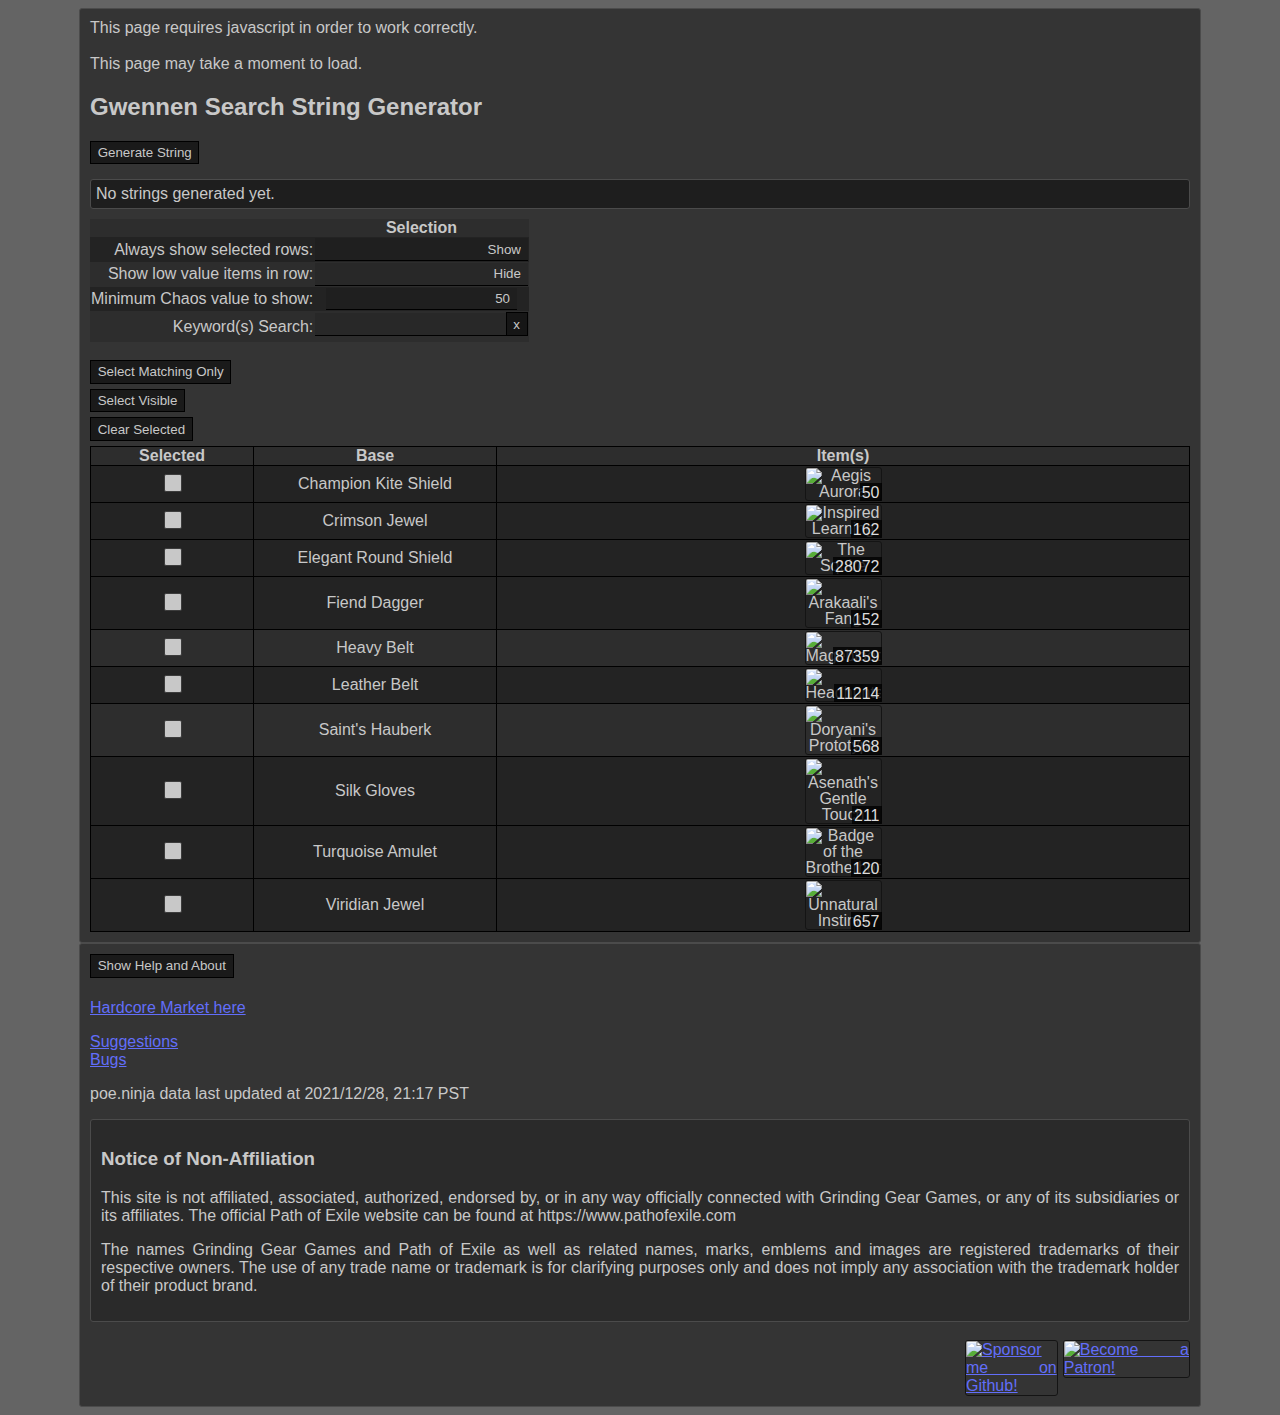
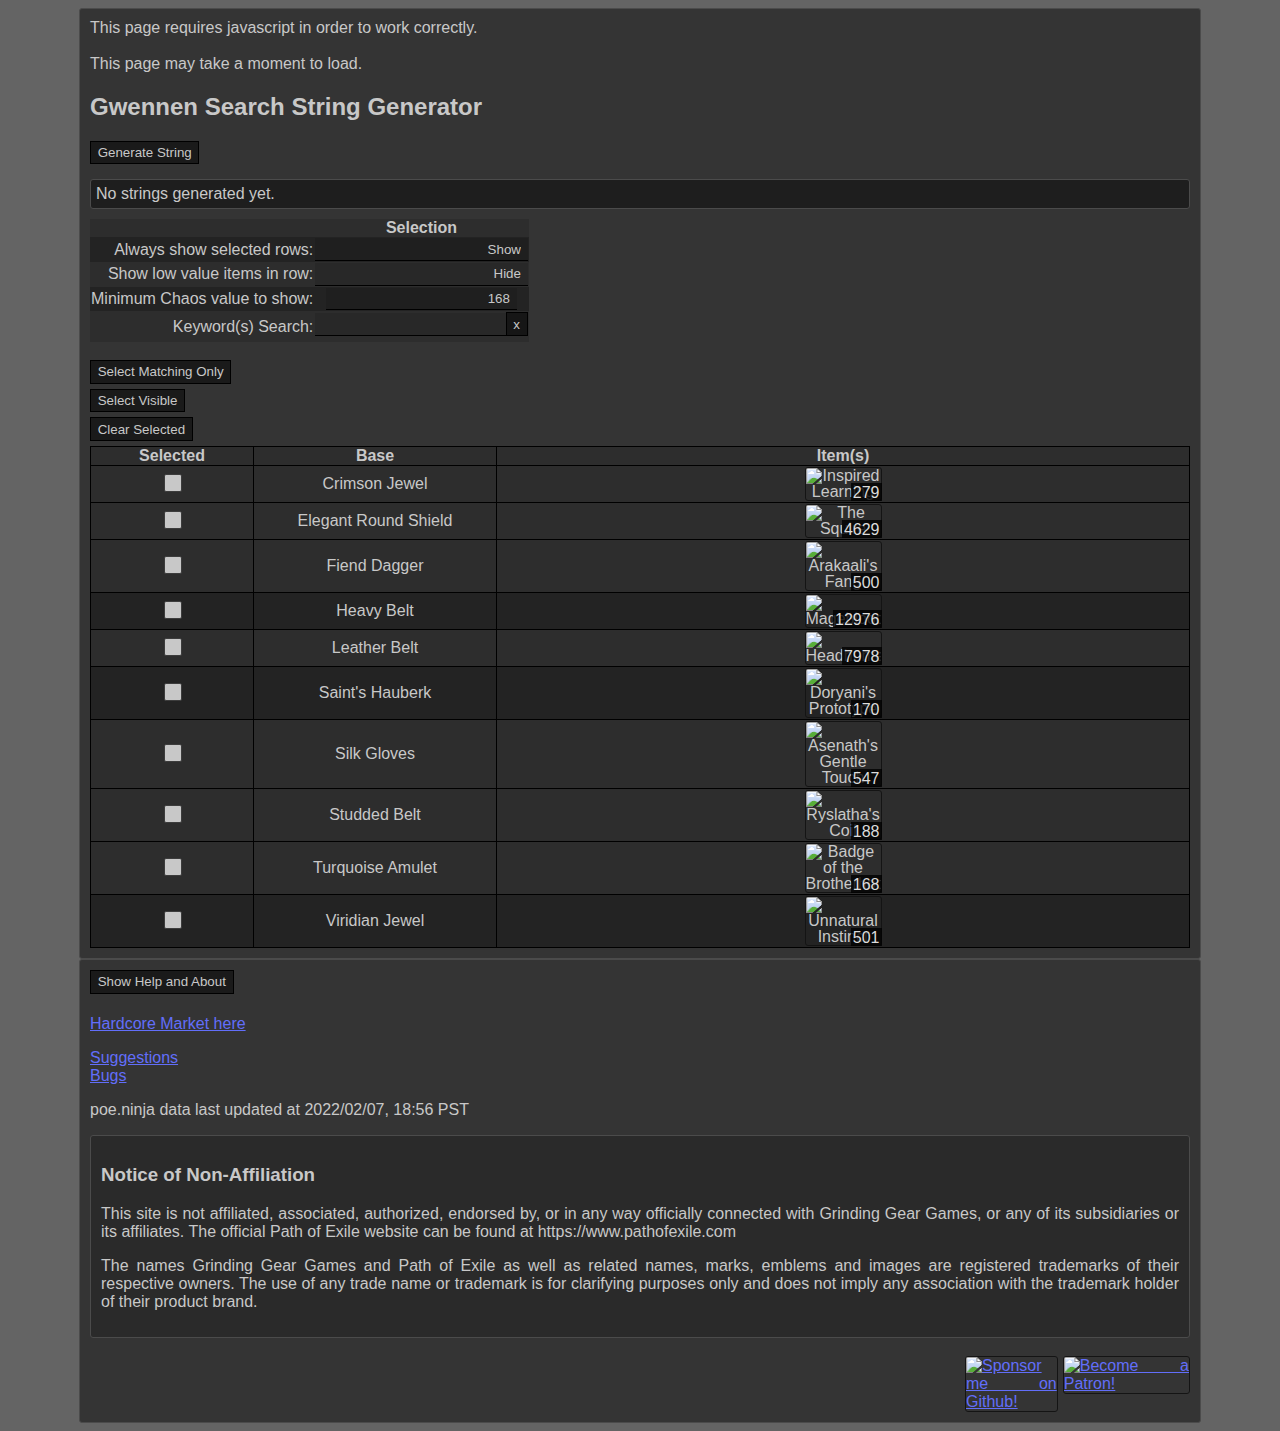
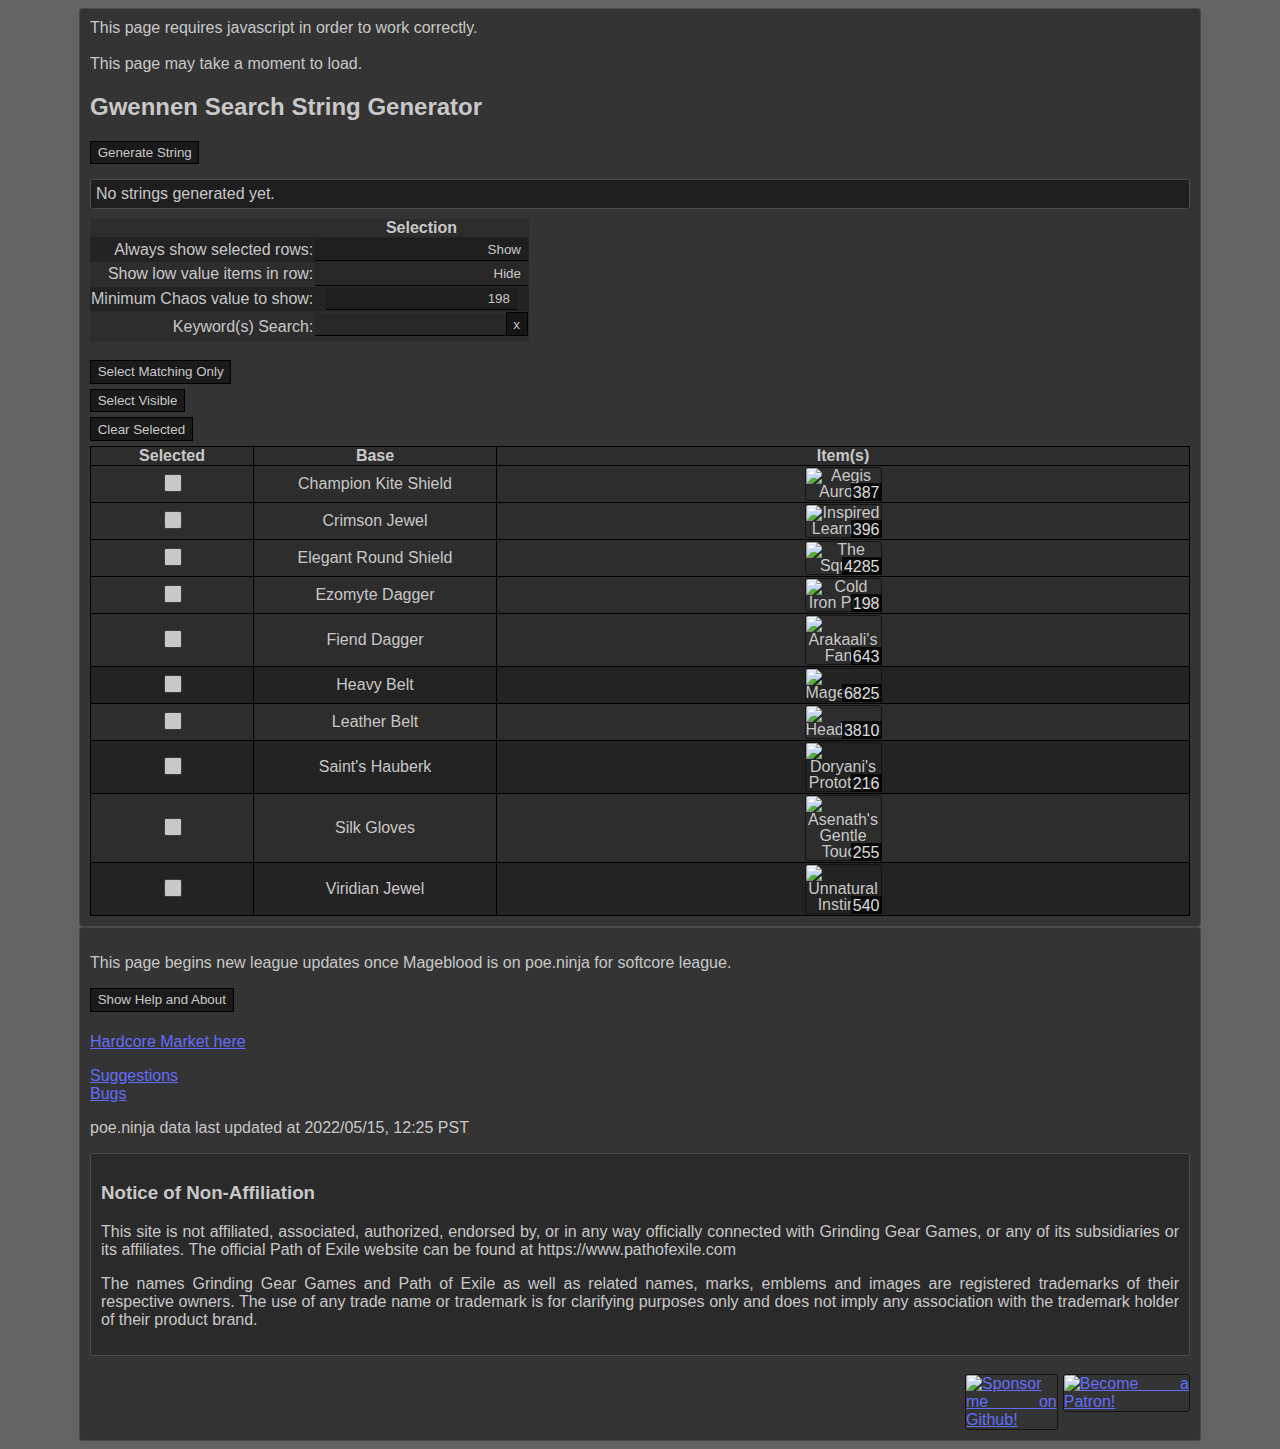
